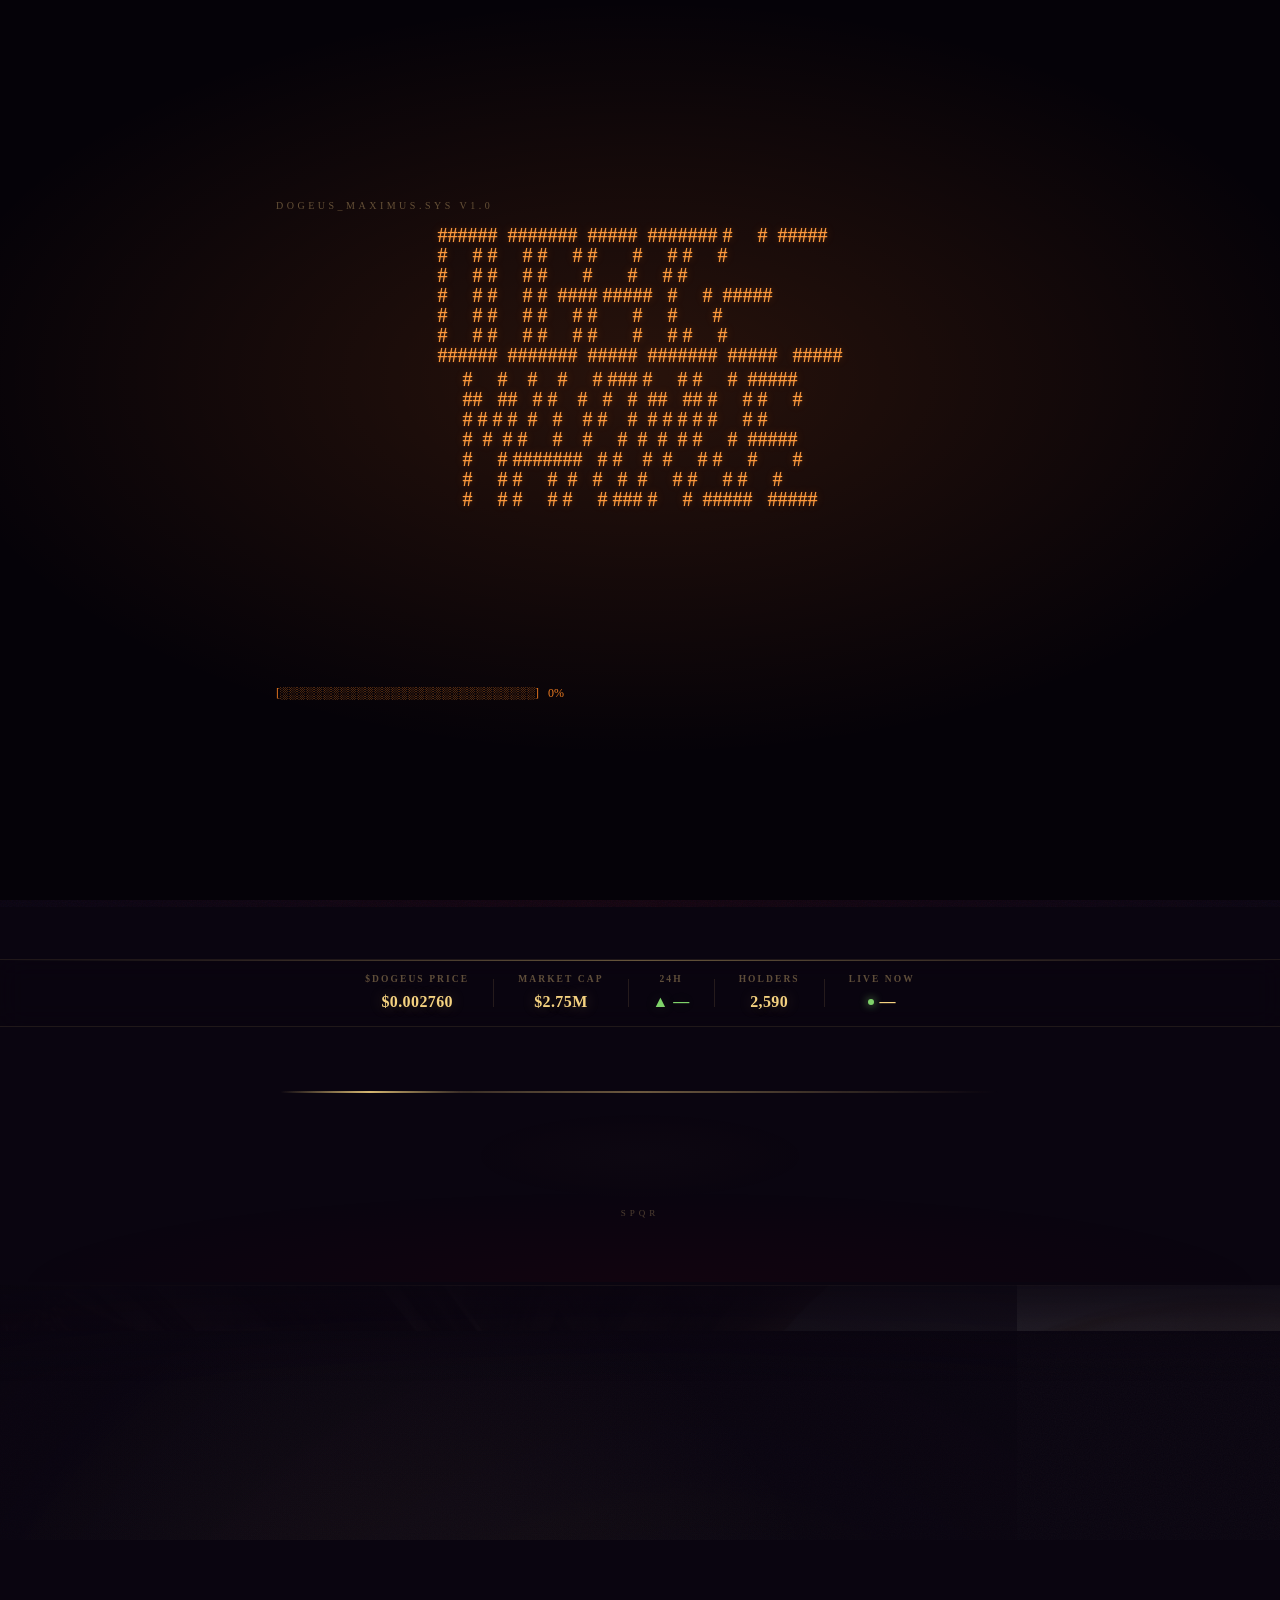
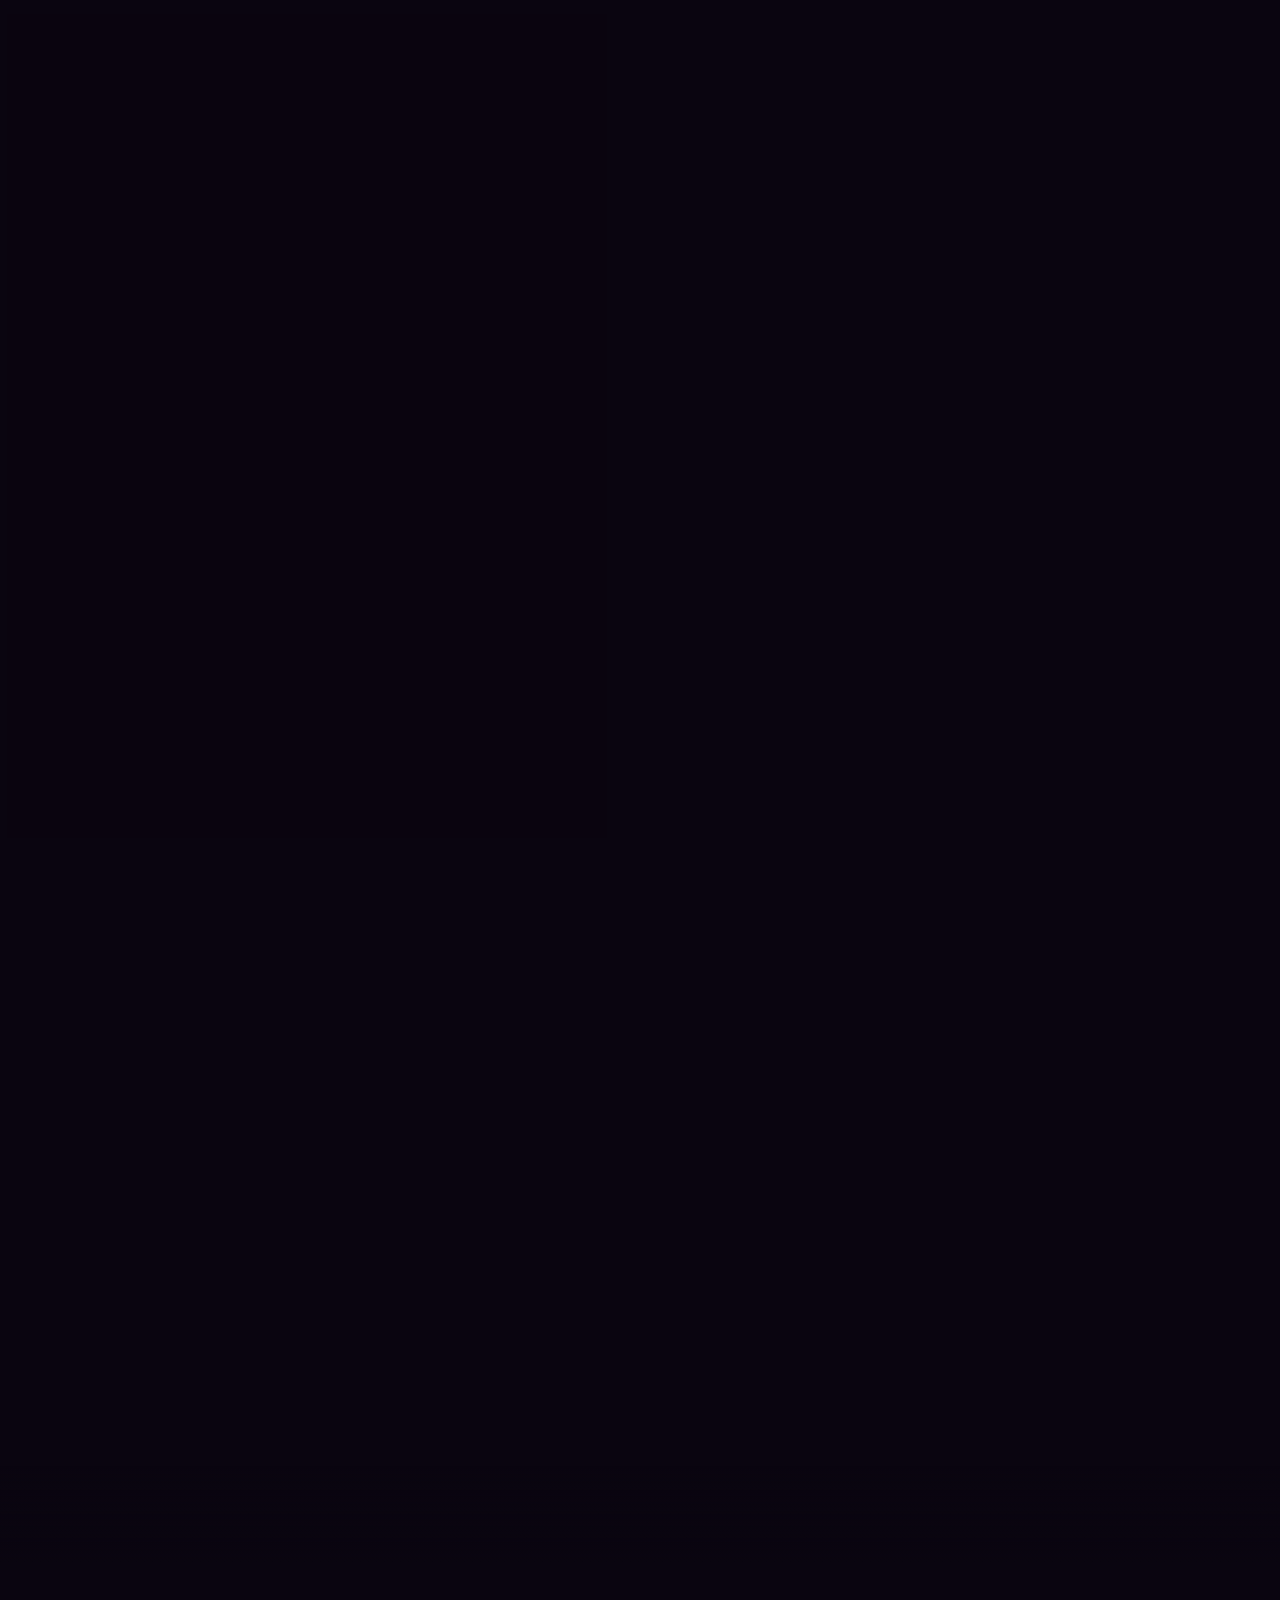
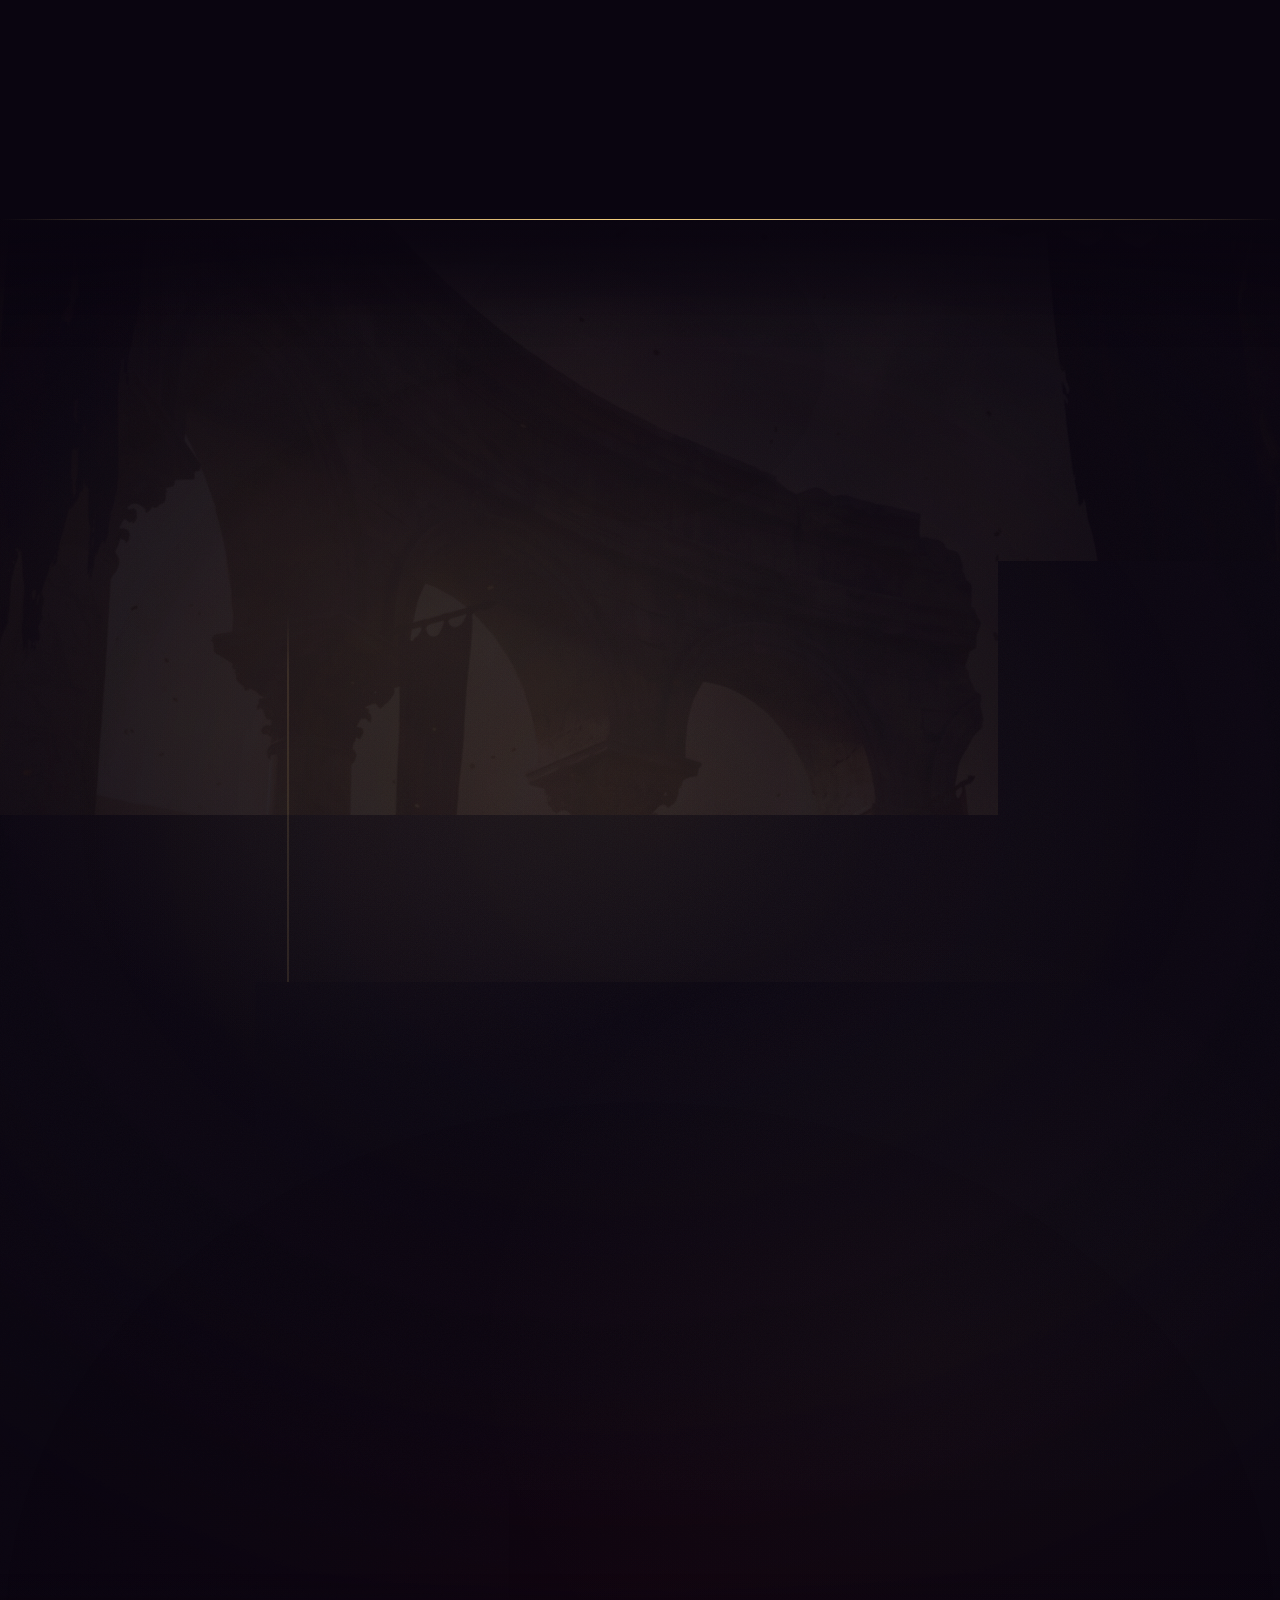
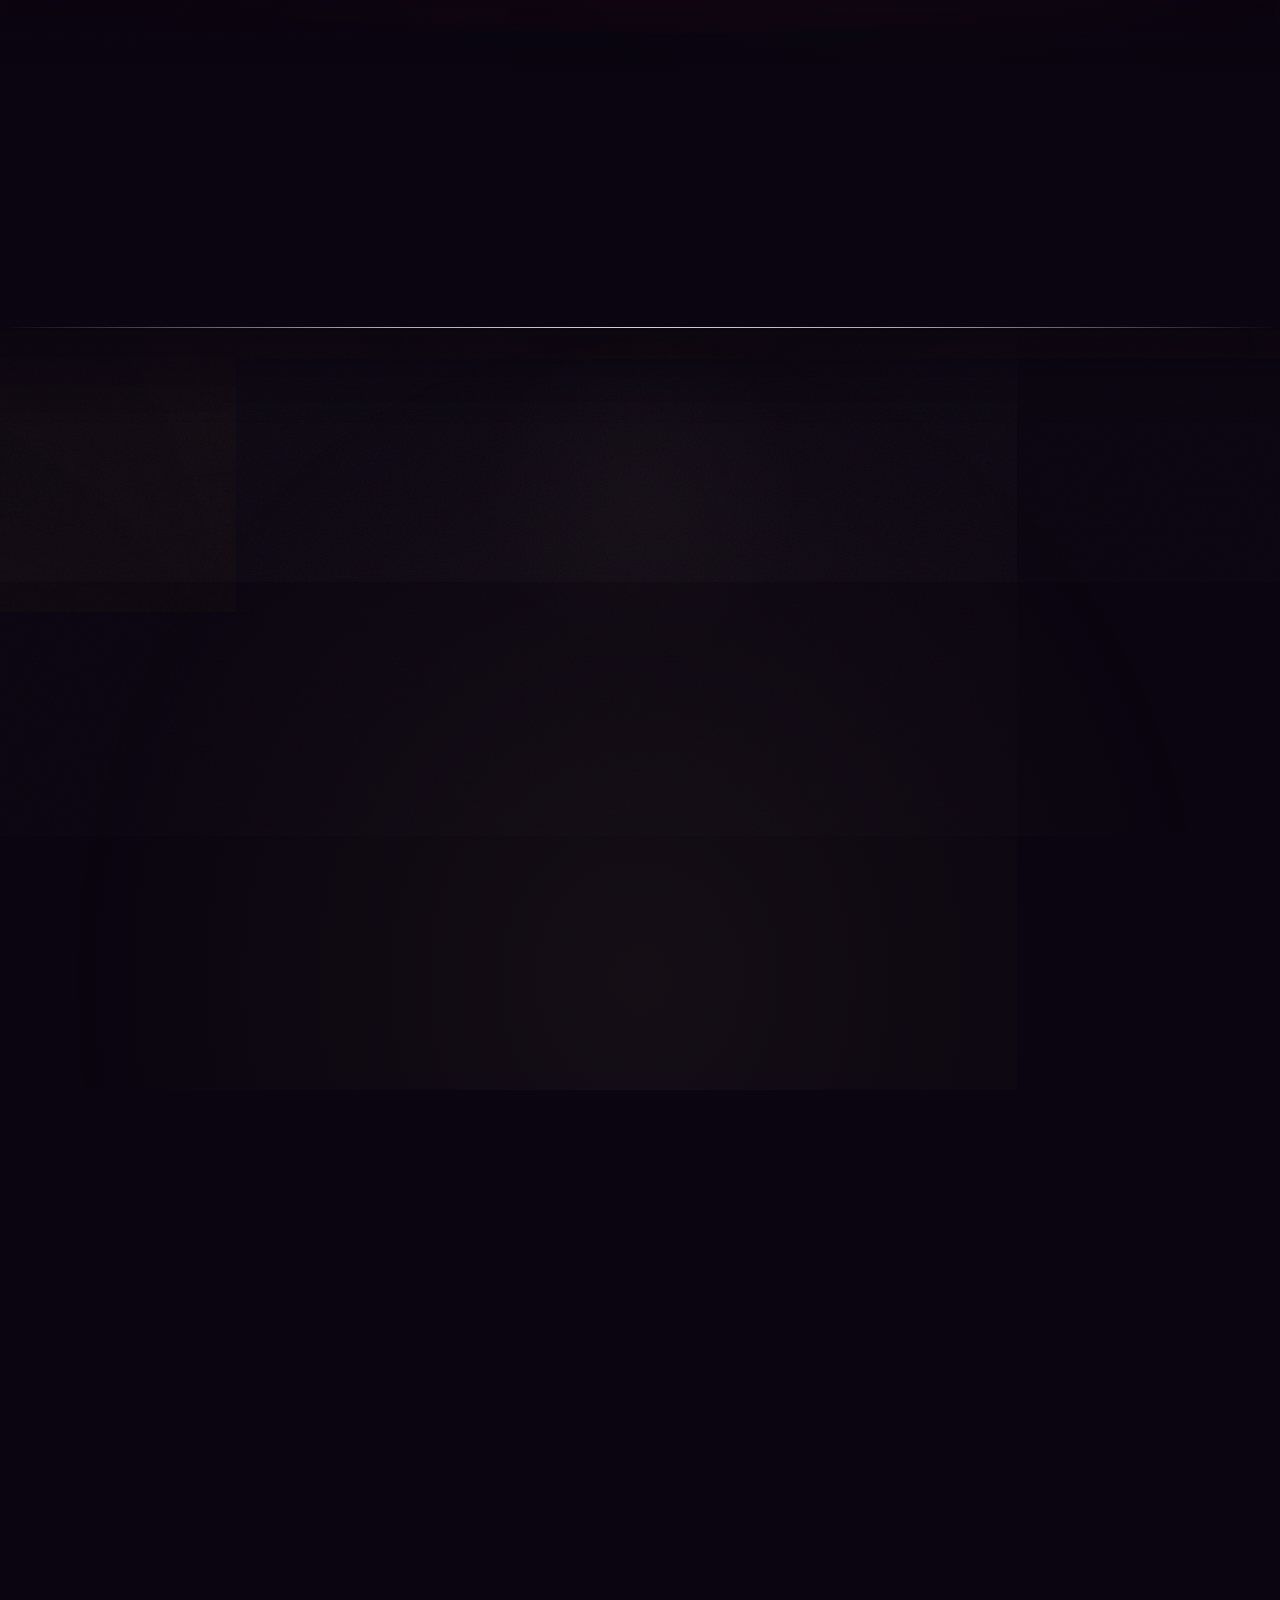
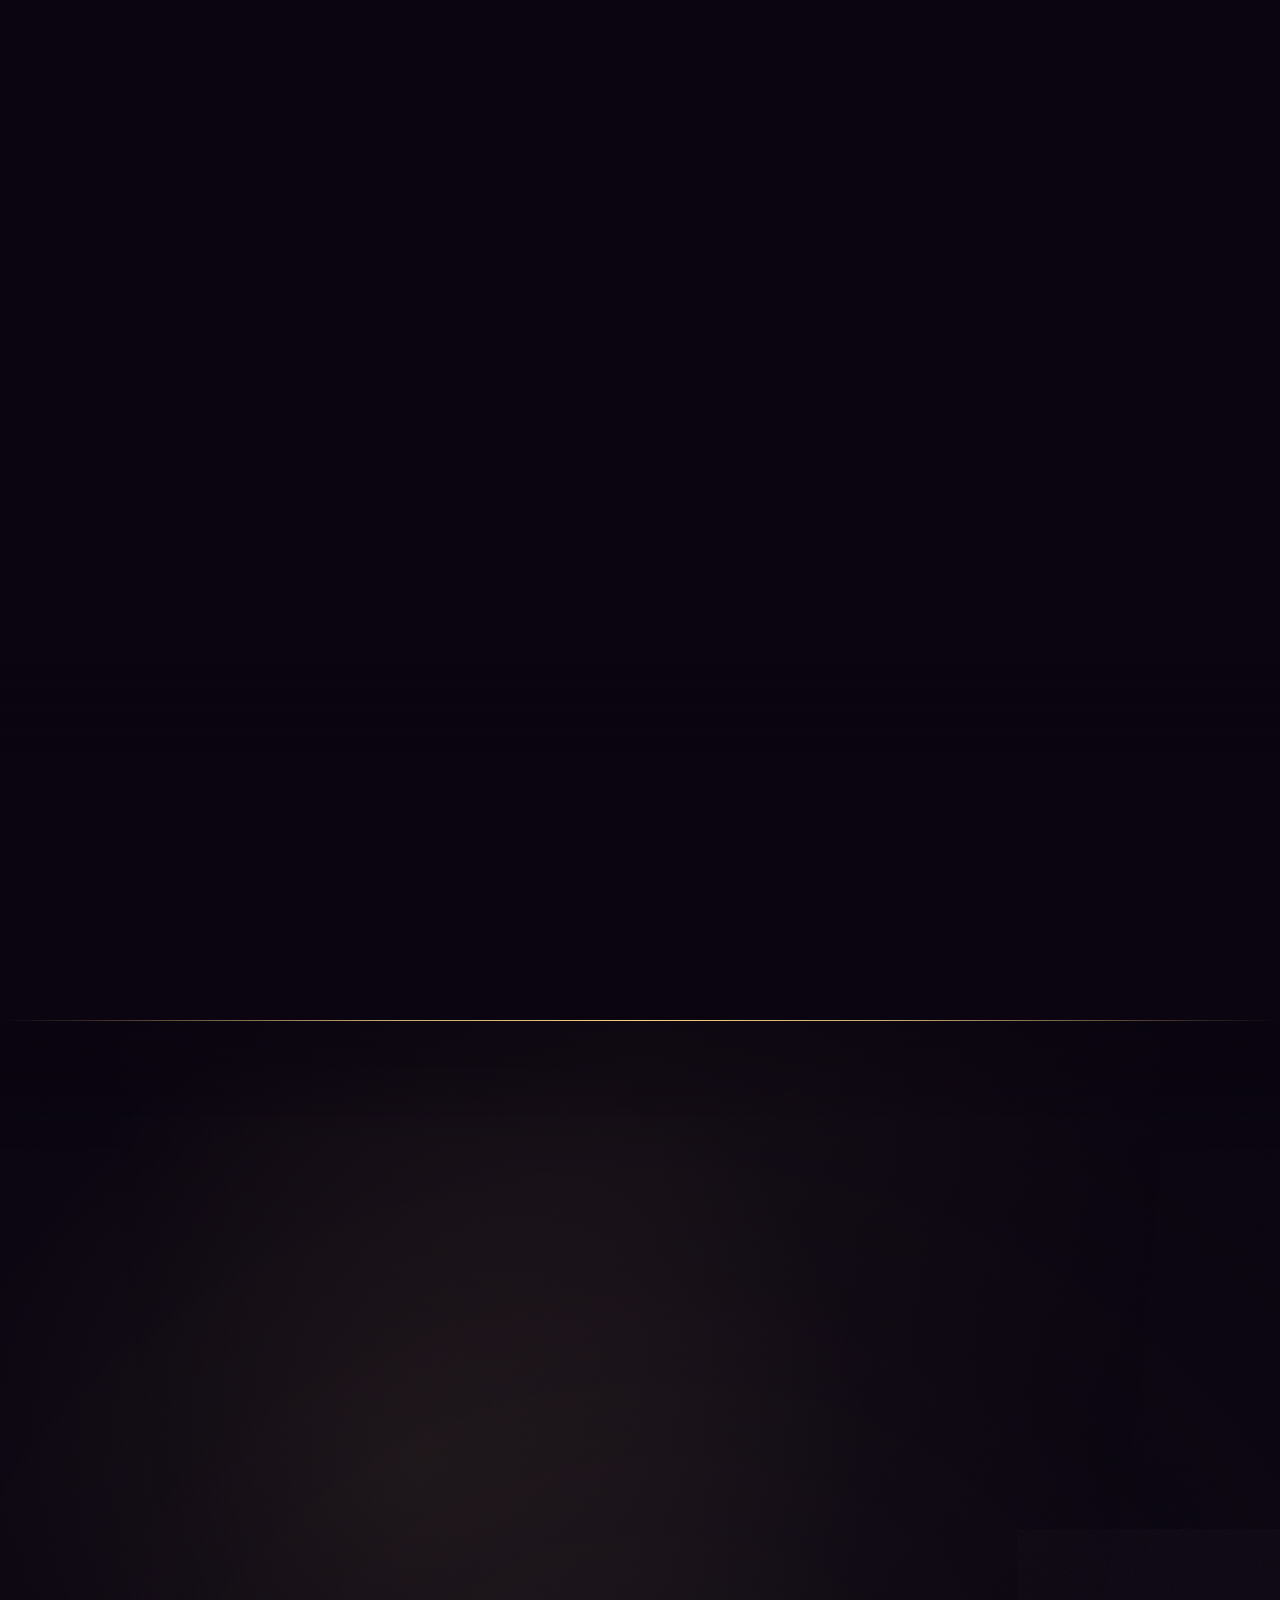
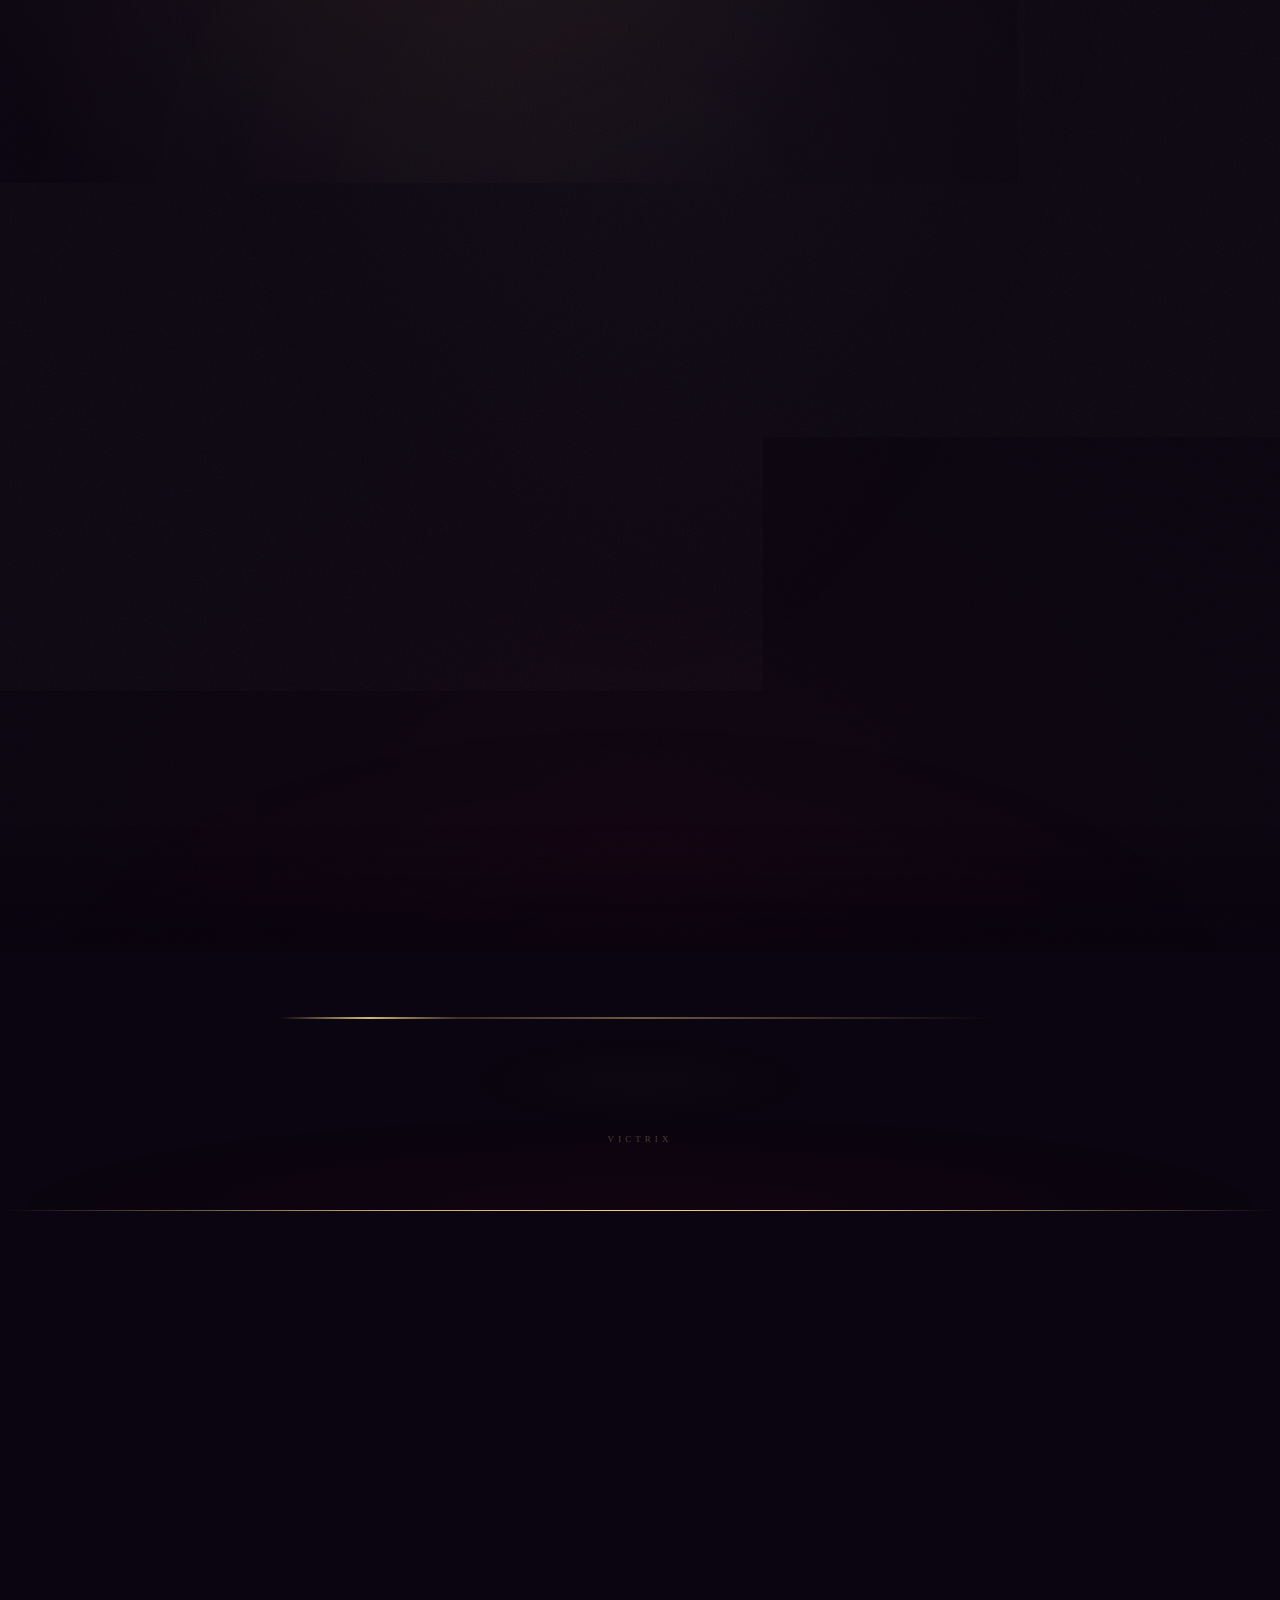
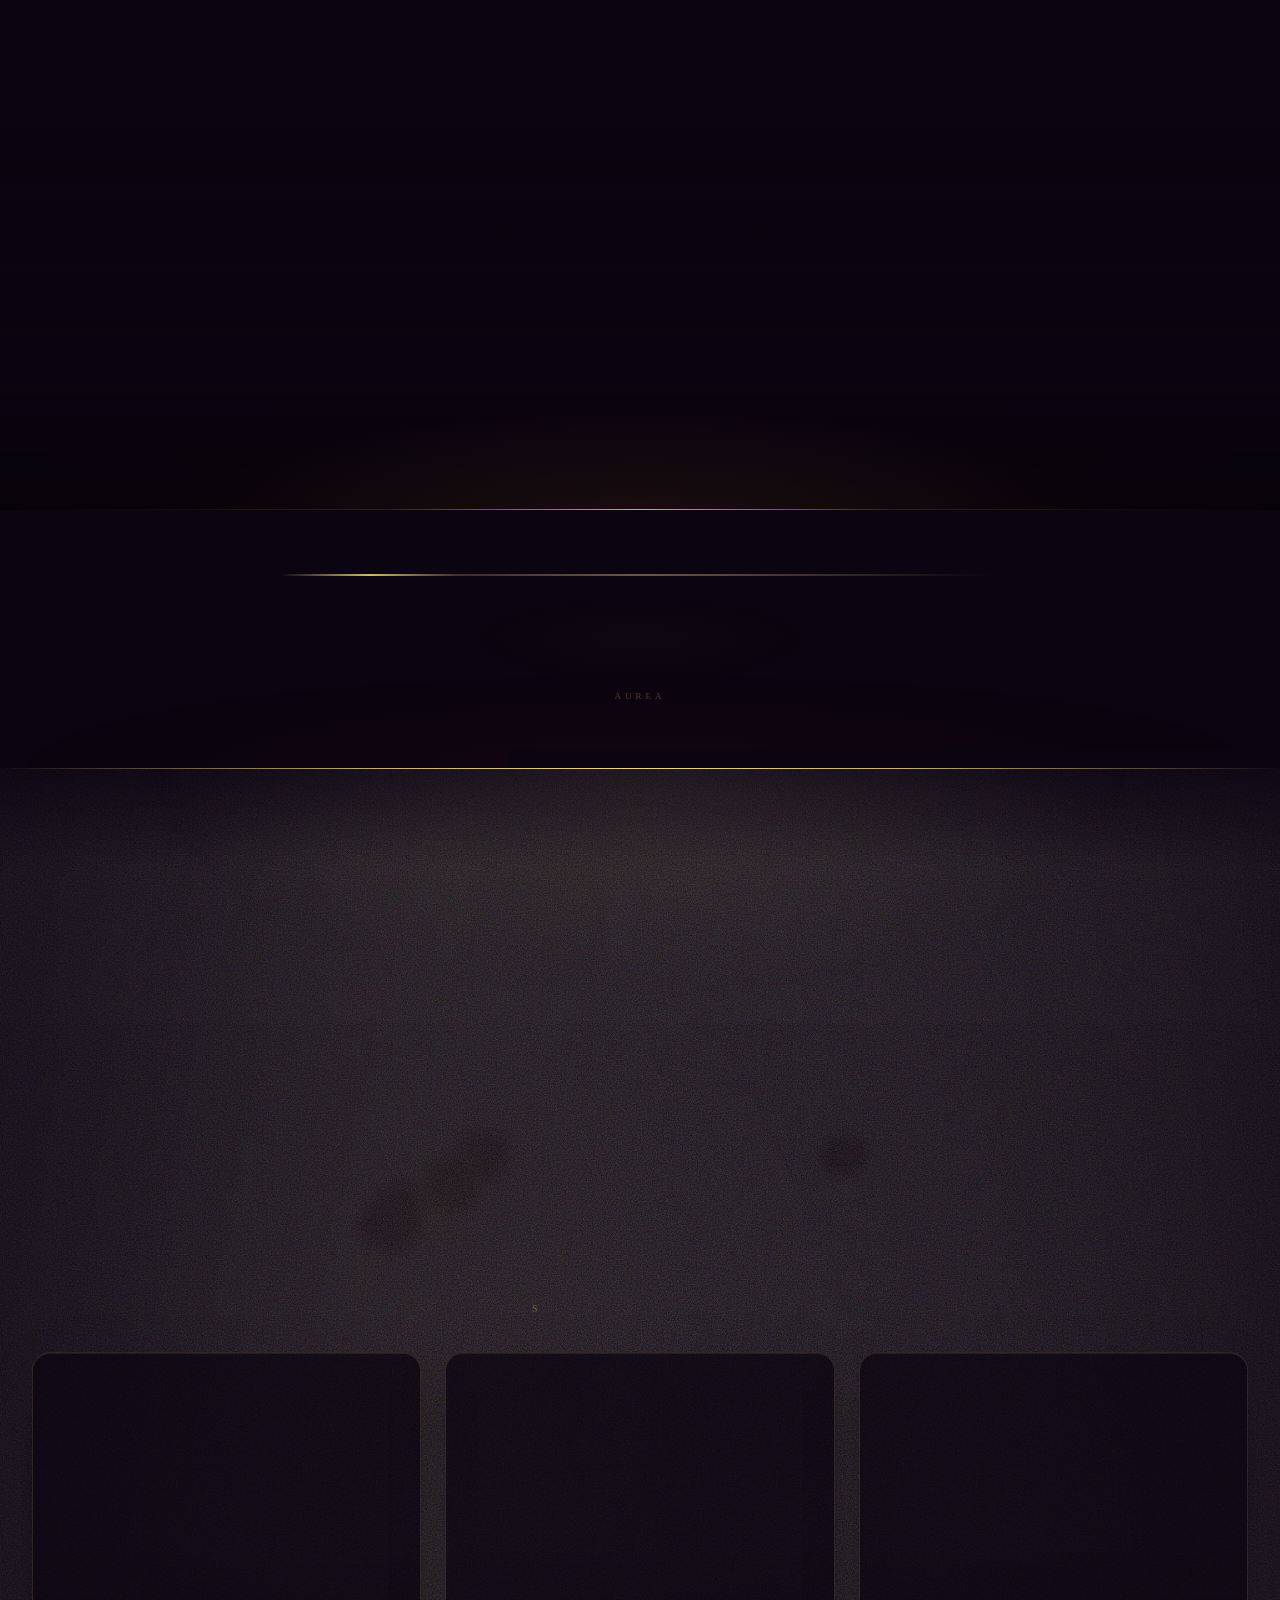
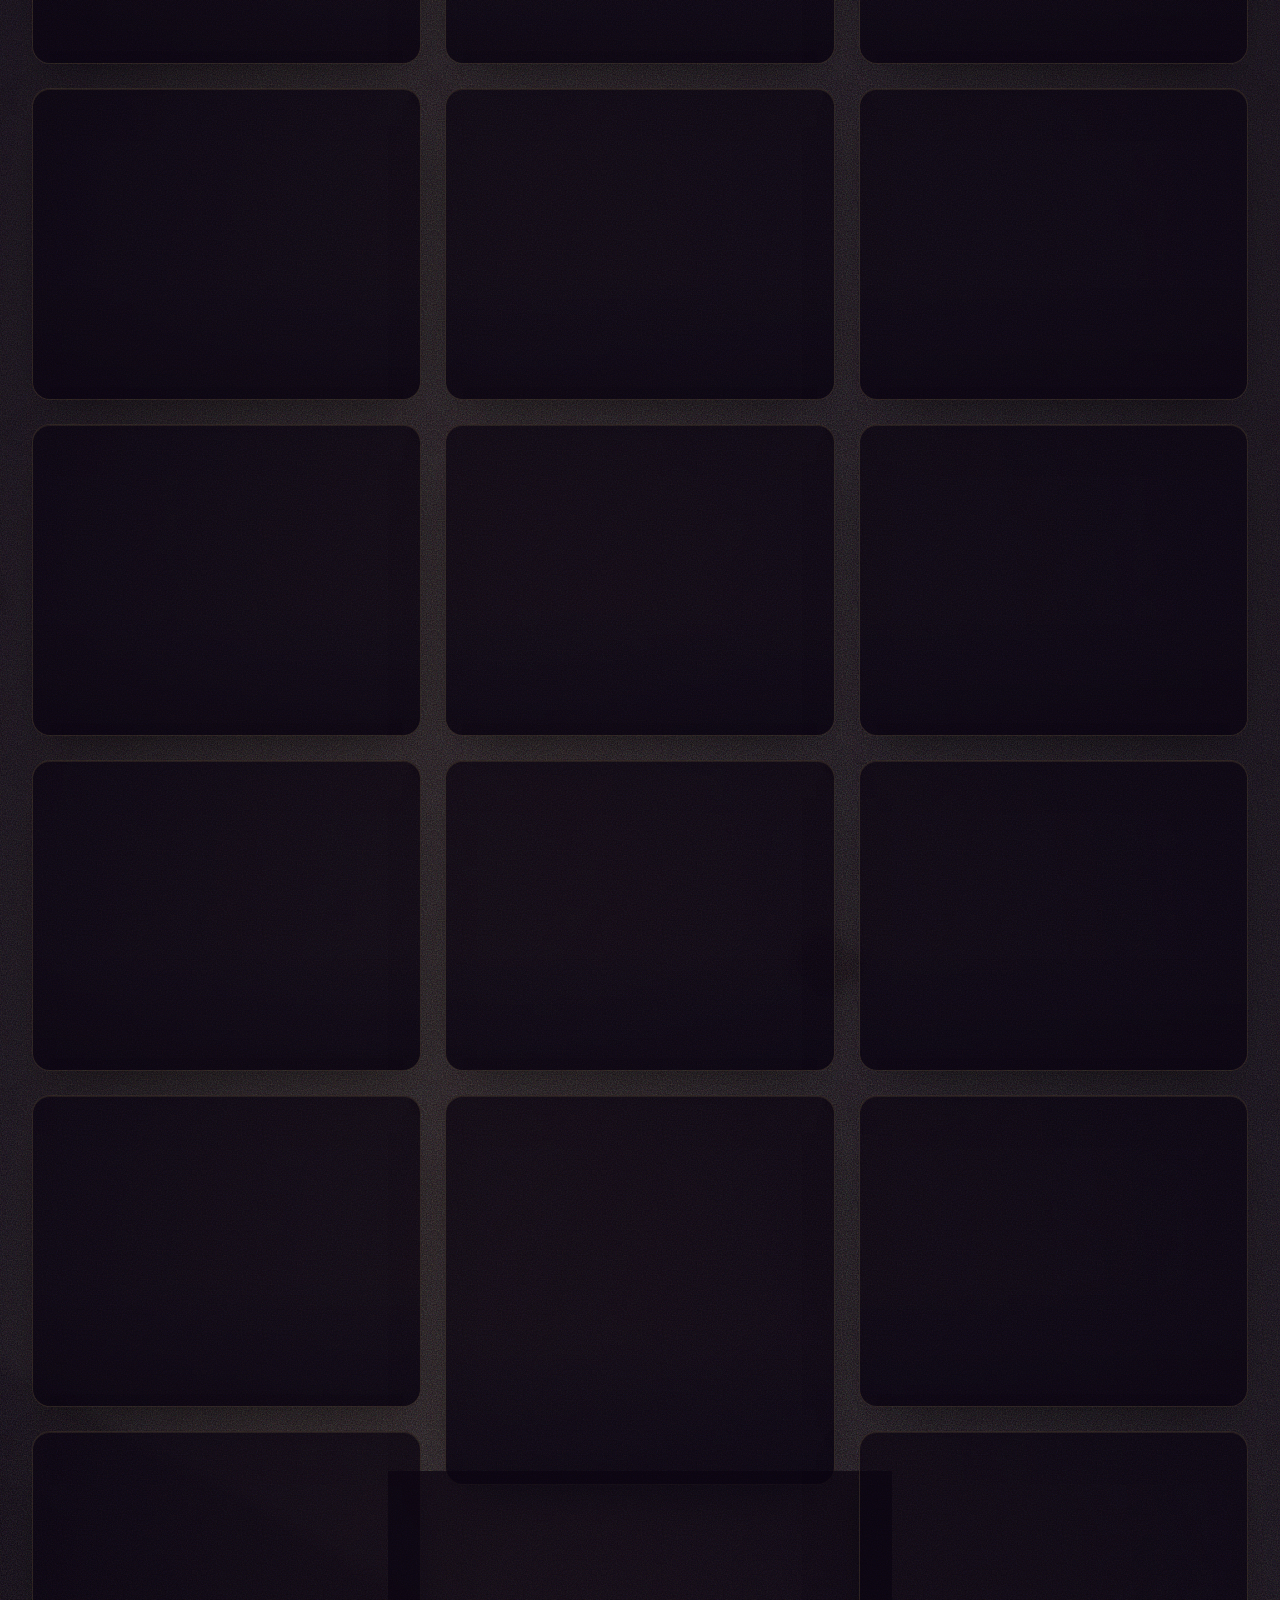
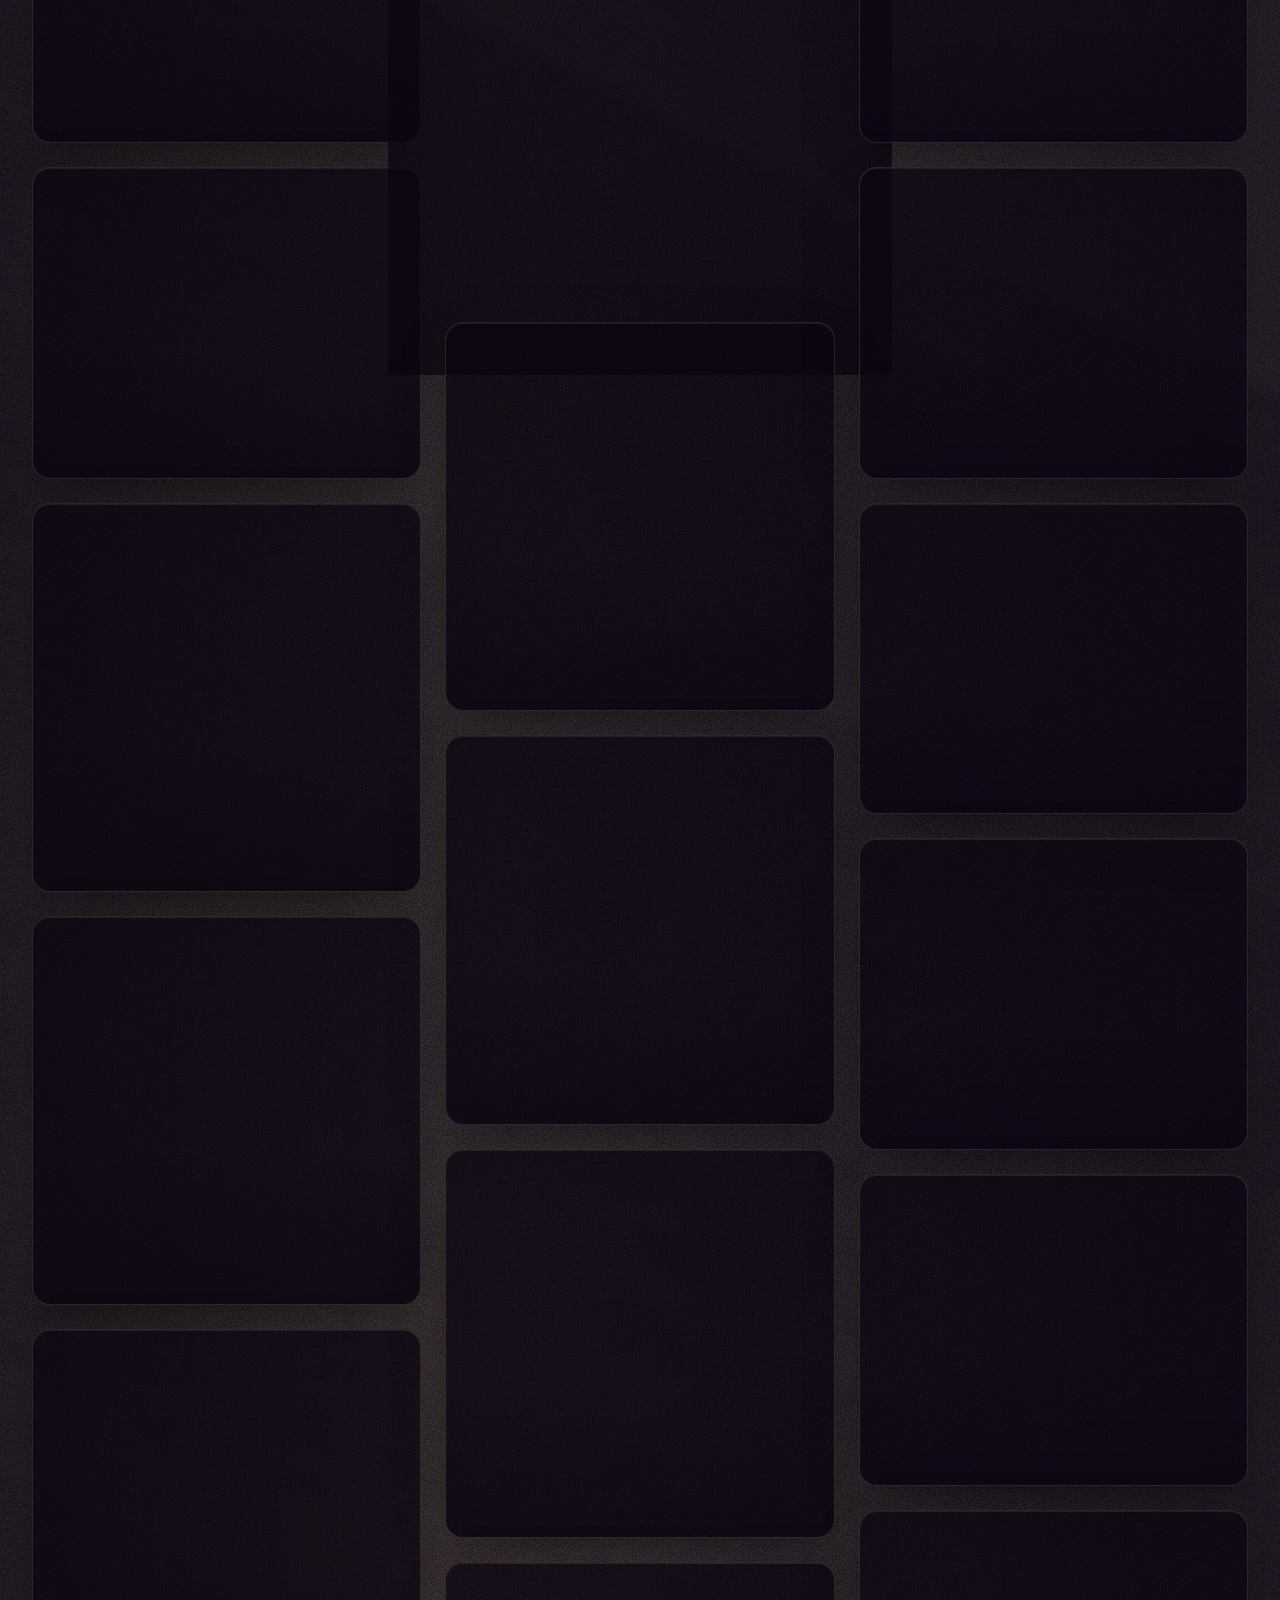
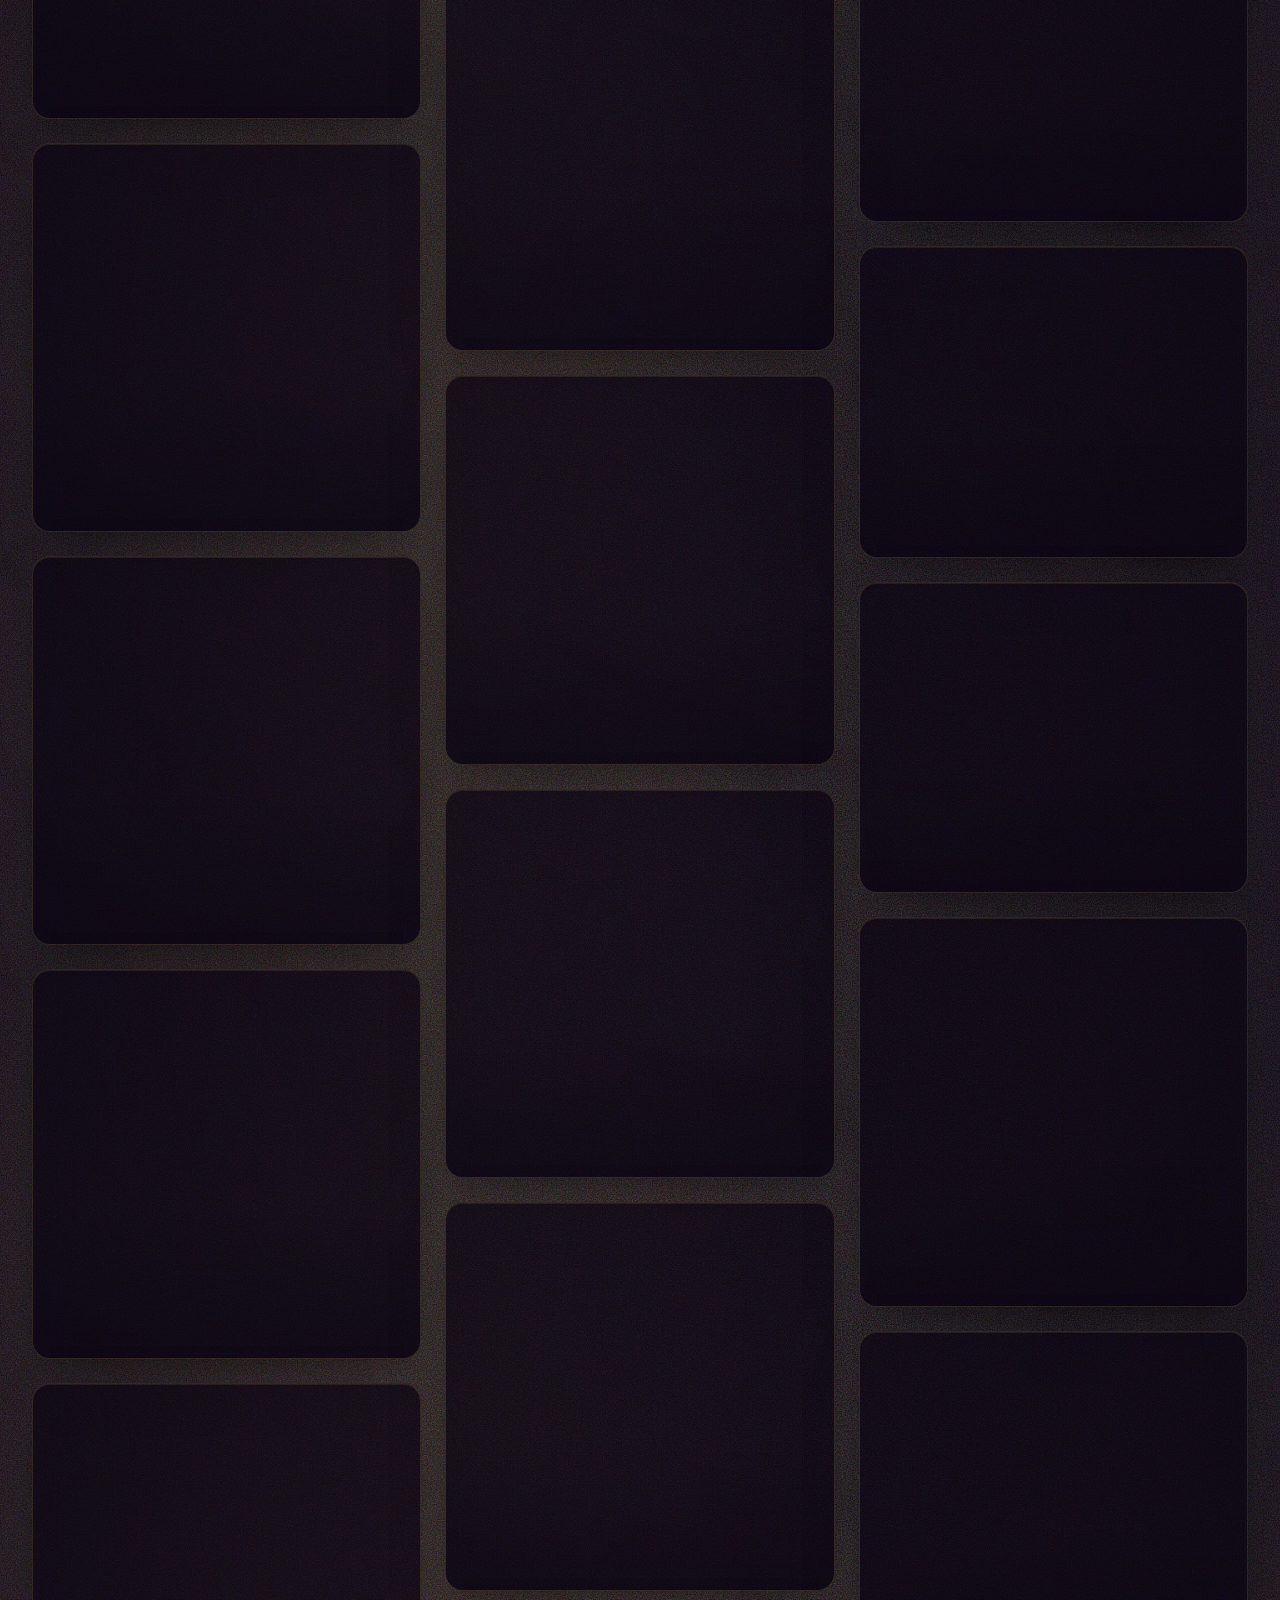
==== index-source.html @ 9850b714 "update" ====
<!DOCTYPE html><html lang="en" class="jetbrains_mono_6b11738f-module__c5tpUG__variable cinzel_fe46d8f-module__QVN_fq__variable h-full antialiased dark"><head><meta charSet="utf-8"/><meta name="viewport" content="width=device-width, initial-scale=1"/><link rel="preload" href="/_next/static/media/70bc3e132a0a741e-s.p.1409xf.ylxg8g.woff2" as="font" crossorigin="" type="font/woff2"/><link rel="preload" href="/_next/static/media/cc014fcb166cf364-s.p.0rbrcy8kuidpb.woff2" as="font" crossorigin="" type="font/woff2"/><link rel="preload" as="image" href="/images/hero-banner.jpg"/><link rel="preload" as="image" href="/images/pfp.png"/><link rel="stylesheet" href="/_next/static/chunks/11tsnlyy7.o~q.css" data-precedence="next"/><link rel="stylesheet" href="/_next/static/chunks/0wgreng8fl4~8.css" data-precedence="next"/><link rel="preload" as="script" fetchPriority="low" href="/_next/static/chunks/0wf-sy~4zu3yy.js"/><script src="/_next/static/chunks/05wrrk4pmd~3_.js" async=""></script><script src="/_next/static/chunks/10u3y4bw1ayzs.js" async=""></script><script src="/_next/static/chunks/turbopack-0o9-ks.yuq3um.js" async=""></script><script src="/_next/static/chunks/08ytni0gsalw..js" async=""></script><script src="/_next/static/chunks/08ze_qbw_4nmd.js" async=""></script><script src="/_next/static/chunks/0d3tkj33oycf2.js" async=""></script><script src="/_next/static/chunks/094y.ve.8ni7w.js" async=""></script><script src="/_next/static/chunks/0uamy1~2wxupa.js" async=""></script><script src="/_next/static/chunks/0i0jjj_la_hzf.js" async=""></script><meta name="next-size-adjust" content=""/><meta name="theme-color" content="#0a0510"/><meta name="color-scheme" content="dark"/><title>Dogeus Maximus ($DOGEUS) — The Doge Father | Ethereum Meme Coin</title><meta name="description" content="Ave Caesar! Dogeus Maximus ($DOGEUS) is the emperor of meme coins on Ethereum — community-driven, 0% tax, LP burned, contract renounced. Buy on Uniswap and join the legion."/><meta name="application-name" content="Dogeus Maximus"/><link rel="author" href="https://dogeusmaximus.com"/><meta name="author" content="Dogeus Maximus"/><meta name="keywords" content="dogeus,dogeus maximus,$DOGEUS,dogeus coin,dogeus token,dogeus crypto,the doge father,doge,meme coin,ethereum meme coin,uniswap,ERC-20,crypto"/><meta name="creator" content="Dogeus Maximus"/><meta name="publisher" content="Dogeus Maximus"/><meta name="robots" content="index, follow"/><meta name="googlebot" content="index, follow, max-video-preview:-1, max-image-preview:large, max-snippet:-1"/><meta name="category" content="cryptocurrency"/><link rel="canonical" href="https://dogeusmaximus.com"/><meta name="format-detection" content="telephone=no"/><meta name="mobile-web-app-capable" content="yes"/><meta name="apple-mobile-web-app-title" content="Dogeus Maximus"/><meta name="apple-mobile-web-app-status-bar-style" content="black-translucent"/><meta property="og:title" content="Dogeus Maximus ($DOGEUS) — The Doge Father | Ethereum Meme Coin"/><meta property="og:description" content="Ave Caesar! Dogeus Maximus ($DOGEUS) is the emperor of meme coins on Ethereum — community-driven, 0% tax, LP burned, contract renounced. Buy on Uniswap and join the legion."/><meta property="og:url" content="https://dogeusmaximus.com"/><meta property="og:site_name" content="Dogeus Maximus"/><meta property="og:locale" content="en_US"/><meta property="og:image" content="https://dogeusmaximus.com/images/banner.png"/><meta property="og:image:width" content="1500"/><meta property="og:image:height" content="500"/><meta property="og:image:alt" content="Dogeus Maximus — the emperor of meme coins on Ethereum"/><meta property="og:type" content="website"/><meta name="twitter:card" content="summary_large_image"/><meta name="twitter:site" content="@dogeusmaximusX"/><meta name="twitter:creator" content="@dogeusmaximusX"/><meta name="twitter:title" content="Dogeus Maximus ($DOGEUS) — The Doge Father | Ethereum Meme Coin"/><meta name="twitter:description" content="Ave Caesar! Dogeus Maximus ($DOGEUS) is the emperor of meme coins on Ethereum — community-driven, 0% tax, LP burned, contract renounced. Buy on Uniswap and join the legion."/><meta name="twitter:image" content="https://dogeusmaximus.com/images/banner.png"/><link rel="icon" href="/favicon.ico?favicon.178wkop7711bg.ico" sizes="48x48" type="image/x-icon"/><link rel="apple-touch-icon" href="/apple-icon.png?apple-icon.0fc6t8v9-bjh2.png" sizes="180x180" type="image/png"/><script src="/_next/static/chunks/03~yq9q893hmn.js" noModule=""></script></head><body class="relative min-h-full flex flex-col bg-[#0a0510]"><div hidden=""><!--$--><!--/$--></div><script type="application/ld+json">{"@context":"https://schema.org","@graph":[{"@type":"Organization","@id":"https://dogeusmaximus.com/#organization","name":"Dogeus Maximus","alternateName":["Dogeus","$DOGEUS"],"url":"https://dogeusmaximus.com","logo":"https://dogeusmaximus.com/images/pfp.png","image":"https://dogeusmaximus.com/images/banner.png","description":"Dogeus Maximus ($DOGEUS) is the emperor of meme coins on Ethereum — community-driven, 0% tax, LP burned, contract renounced.","sameAs":["https://x.com/DOGEUS_sol","https://t.me/DOGEUS_sol"]},{"@type":"WebSite","@id":"https://dogeusmaximus.com/#website","name":"Dogeus Maximus","alternateName":"Dogeus","url":"https://dogeusmaximus.com","inLanguage":"en","publisher":{"@id":"https://dogeusmaximus.com/#organization"},"about":{"@id":"https://dogeusmaximus.com/#organization"}},{"@type":"FAQPage","@id":"https://dogeusmaximus.com/#faq","mainEntity":[{"@type":"Question","name":"What is $DOGEUS?","acceptedAnswer":{"@type":"Answer","text":"The emperor of meme coins on Ethereum. $DOGEUS is a community-driven meme token inspired by ancient Rome and the internet's greatest doge. No VC funding, no insider allocation — just pure imperial meme energy."}},{"@type":"Question","name":"How do I buy $DOGEUS?","acceptedAnswer":{"@type":"Answer","text":"Get MetaMask or any Ethereum wallet, buy some ETH on a major exchange, then head to Uniswap (app.uniswap.org) and swap your ETH for $DOGEUS. Four steps to join the empire."}},{"@type":"Question","name":"What makes $DOGEUS different?","acceptedAnswer":{"@type":"Answer","text":"We have an emperor. They have dogs. Choose wisely. $DOGEUS combines elite meme culture with a community-first ethos, Roman-tier aesthetics, and zero tolerance for rugs."}},{"@type":"Question","name":"Wen moon?","acceptedAnswer":{"@type":"Answer","text":"The emperor does not rush. The empire expands at its own pace. Rome wasn't built in a day, but when it was built, it ruled the known world. Patience, citizen."}},{"@type":"Question","name":"What chain is $DOGEUS on?","acceptedAnswer":{"@type":"Answer","text":"$DOGEUS is deployed on Ethereum (ERC-20). The emperor chose the most battle-tested chain for his empire. No bridges needed — just ETH and Uniswap."}}]}]}</script><div class="fixed inset-0 z-0 overflow-hidden pointer-events-none" aria-hidden="true"><div class="absolute inset-0 bg-[#0a0400]"></div><div class="absolute inset-0 bg-[#0a0510]/28"></div><div class="nebula" style="width:62vw;height:62vw;left:-14vw;top:-12vh;background:radial-gradient(circle, rgba(255,100,20,0.34), transparent 62%);animation:nebula-a 28s ease-in-out infinite;animation-play-state:running"></div><div class="nebula" style="width:54vw;height:54vw;right:-16vw;top:12vh;background:radial-gradient(circle, rgba(201,169,110,0.28), transparent 62%);animation:nebula-b 34s ease-in-out infinite;animation-play-state:running"></div><div class="nebula" style="width:52vw;height:52vw;left:10vw;bottom:-18vh;background:radial-gradient(circle, rgba(255,140,50,0.3), transparent 62%);animation:nebula-c 30s ease-in-out infinite;animation-play-state:running"></div><div class="nebula" style="width:44vw;height:44vw;right:6vw;bottom:0vh;background:radial-gradient(circle, rgba(139,0,0,0.32), transparent 62%);animation:nebula-a 40s ease-in-out infinite reverse;animation-play-state:running"></div><div class="pointer-events-none absolute inset-0 overflow-hidden"></div></div><div class="loading-screen font-mono" aria-hidden="true" role="presentation" style="position:fixed;inset:0;z-index:9999;display:flex;flex-direction:column;align-items:center;justify-content:center;background-color:#050208;color:#f5d280;transition:opacity 0.65s ease, transform 0.65s ease;opacity:1;transform:scale(1);pointer-events:auto"><div aria-hidden="true" class="pointer-events-none absolute inset-0 opacity-[0.07]" style="background-image:repeating-linear-gradient(0deg, transparent, transparent 2px, rgba(0,0,0,0.45) 2px, rgba(0,0,0,0.45) 4px)"></div><div aria-hidden="true" class="pointer-events-none absolute inset-0" style="background:radial-gradient(ellipse 80% 60% at 50% 42%, rgba(255,120,30,0.14) 0%, transparent 70%)"></div><div class="relative z-[1] w-full max-w-[min(96vw,760px)] px-4"><p class="mb-3 text-[10px] uppercase tracking-[0.35em] text-[#C9A96E]/45">dogeus_maximus.sys v1.0</p><div class="loading-art animate-[artIn_0.5s_ease-out_both]" style="container-type:inline-size"><pre class="whitespace-pre text-[#ff9a3c]" style="margin:0 auto;width:fit-content;font-size:clamp(6px, 3cqw, 20px);line-height:1;letter-spacing:0;font-variant-ligatures:none;text-shadow:0 0 1px rgba(255,170,90,0.65), 0 0 9px rgba(255,120,30,0.28)">######  #######  #####  ####### #     #  #####
#     # #     # #     # #       #     # #     #
#     # #     # #       #       #     # #
#     # #     # #  #### #####   #     #  #####
#     # #     # #     # #       #     #       #
#     # #     # #     # #       #     # #     #
######  #######  #####  #######  #####   #####</pre><pre class="whitespace-pre text-[#ff9a3c]" style="margin:0.18em auto 0;width:fit-content;font-size:clamp(6px, 3cqw, 20px);line-height:1;letter-spacing:0;font-variant-ligatures:none;text-shadow:0 0 1px rgba(255,170,90,0.65), 0 0 9px rgba(255,120,30,0.28)">#     #    #    #     # ### #     # #     #  #####
##   ##   # #    #   #   #  ##   ## #     # #     #
# # # #  #   #    # #    #  # # # # #     # #
#  #  # #     #    #     #  #  #  # #     #  #####
#     # #######   # #    #  #     # #     #       #
#     # #     #  #   #   #  #     # #     # #     #
#     # #     # #     # ### #     #  #####   #####</pre></div><div class="mt-5 min-h-[140px] text-[clamp(10px,2.4vw,12.5px)] leading-relaxed"></div><pre class="mt-4 overflow-x-auto text-[clamp(8px,1.9vw,12px)] text-[#e87820]" aria-label="Loading 0 percent">[░░░░░░░░░░░░░░░░░░░░░░░░░░░░░░]   0%</pre></div></div><div class="relative z-10 flex min-h-full flex-1 flex-col"><div style="position:fixed;top:0;left:0;height:2px;width:0%;background:linear-gradient(90deg, #C9A96E, #f5d280, #C9A96E);z-index:51;transition:width 0.1s linear;pointer-events:none"></div><nav class="fixed top-0 left-0 right-0 z-50 border-b transition-[background-color,border-color,box-shadow] duration-500  border-[#C9A96E]/10 bg-[rgba(10,5,16,0.32)]" style="backdrop-filter:blur(8px) saturate(140%);-webkit-backdrop-filter:blur(8px) saturate(140%);opacity:0;transform:translateY(-100px)"><span aria-hidden="true" class="pointer-events-none absolute inset-0" style="background:linear-gradient(180deg, rgba(245,210,128,0.05) 0%, rgba(10,5,16,0) 60%)"></span><span aria-hidden="true" class="pointer-events-none absolute inset-x-0 top-0 h-px" style="background:linear-gradient(90deg, transparent, rgba(245,210,128,0.25), transparent)"></span><span aria-hidden="true" class="pointer-events-none absolute inset-x-0 bottom-0 h-px " style="background:linear-gradient(90deg, transparent, rgba(201,169,110,0.55), rgba(245,210,128,0.65), rgba(201,169,110,0.55), transparent);opacity:0.5"></span><div class="relative mx-auto flex h-16 max-w-7xl items-center justify-between px-4 sm:px-6 lg:px-8" style="height:72px"><button class="flex items-center gap-2 group rounded-lg p-1 -m-1 outline-none focus-visible:ring-2 focus-visible:ring-[#f5d280]/70 focus-visible:ring-offset-2 focus-visible:ring-offset-[#0a0510]" aria-label="DOGEUS — scroll to top" tabindex="0" style="transform:none"><span class="relative flex h-9 w-9 items-center justify-center"><span aria-hidden="true" class="pointer-events-none absolute -inset-1 rounded-full opacity-0 blur-[3px] transition-opacity duration-500 group-hover:opacity-100" style="background:conic-gradient(from 0deg, rgba(201,169,110,0), rgba(245,210,128,0.65), rgba(201,169,110,0), rgba(245,210,128,0.65), rgba(201,169,110,0))"></span><span class="relative h-9 w-9 overflow-hidden rounded-full border-2 border-[#C9A96E]/60 group-hover:border-[#C9A96E] transition-all duration-300 group-hover:shadow-[0_0_18px_rgba(201,169,110,0.55)]"><img alt="DOGEUS" loading="lazy" decoding="async" data-nimg="fill" class="object-cover transition-transform duration-500 group-hover:scale-110" style="position:absolute;height:100%;width:100%;left:0;top:0;right:0;bottom:0;color:transparent" src="/images/pfp.png"/></span></span><span class="bg-clip-text text-lg font-bold tracking-wide text-transparent drop-shadow-[0_0_10px_rgba(201,169,110,0.35)] transition-[filter] duration-300 group-hover:drop-shadow-[0_0_14px_rgba(245,210,128,0.5)]" style="background-image:linear-gradient(95deg, #f5d280 0%, #C9A96E 45%, #f5d280 100%)">DOGEUS</span></button><div class="hidden items-center gap-1 md:flex"><button class="group/nav relative rounded-lg px-3 py-2 text-sm font-medium tracking-wide transition-colors duration-200 hover:text-[#C9A96E] outline-none focus-visible:ring-2 focus-visible:ring-[#f5d280]/70 focus-visible:ring-offset-2 focus-visible:ring-offset-[#0a0510] text-ivory/70" style="opacity:0;transform:translateY(-8px)"><span class="relative">About</span><span aria-hidden="true" class="pointer-events-none absolute -bottom-0.5 left-1/2 h-1.5 -translate-x-1/2 rounded-full blur-[3px] transition-all duration-300 ease-out w-0 opacity-0 group-hover/nav:w-1/2 group-hover/nav:opacity-70" style="background:linear-gradient(90deg, transparent, rgba(245,210,128,0.7), transparent)"></span><span aria-hidden="true" class="absolute -bottom-0.5 left-1/2 h-0.5 -translate-x-1/2 rounded-full transition-all duration-300 ease-out w-0 group-hover/nav:w-1/2" style="background:linear-gradient(90deg, #C9A96E, #f5d280, #C9A96E);box-shadow:none"></span></button><button class="group/nav relative rounded-lg px-3 py-2 text-sm font-medium tracking-wide transition-colors duration-200 hover:text-[#C9A96E] outline-none focus-visible:ring-2 focus-visible:ring-[#f5d280]/70 focus-visible:ring-offset-2 focus-visible:ring-offset-[#0a0510] text-ivory/70" style="opacity:0;transform:translateY(-8px)"><span class="relative">Buy</span><span aria-hidden="true" class="pointer-events-none absolute -bottom-0.5 left-1/2 h-1.5 -translate-x-1/2 rounded-full blur-[3px] transition-all duration-300 ease-out w-0 opacity-0 group-hover/nav:w-1/2 group-hover/nav:opacity-70" style="background:linear-gradient(90deg, transparent, rgba(245,210,128,0.7), transparent)"></span><span aria-hidden="true" class="absolute -bottom-0.5 left-1/2 h-0.5 -translate-x-1/2 rounded-full transition-all duration-300 ease-out w-0 group-hover/nav:w-1/2" style="background:linear-gradient(90deg, #C9A96E, #f5d280, #C9A96E);box-shadow:none"></span></button><button class="group/nav relative rounded-lg px-3 py-2 text-sm font-medium tracking-wide transition-colors duration-200 hover:text-[#C9A96E] outline-none focus-visible:ring-2 focus-visible:ring-[#f5d280]/70 focus-visible:ring-offset-2 focus-visible:ring-offset-[#0a0510] text-ivory/70" style="opacity:0;transform:translateY(-8px)"><span class="relative">Trade</span><span aria-hidden="true" class="pointer-events-none absolute -bottom-0.5 left-1/2 h-1.5 -translate-x-1/2 rounded-full blur-[3px] transition-all duration-300 ease-out w-0 opacity-0 group-hover/nav:w-1/2 group-hover/nav:opacity-70" style="background:linear-gradient(90deg, transparent, rgba(245,210,128,0.7), transparent)"></span><span aria-hidden="true" class="absolute -bottom-0.5 left-1/2 h-0.5 -translate-x-1/2 rounded-full transition-all duration-300 ease-out w-0 group-hover/nav:w-1/2" style="background:linear-gradient(90deg, #C9A96E, #f5d280, #C9A96E);box-shadow:none"></span></button><button class="group/nav relative rounded-lg px-3 py-2 text-sm font-medium tracking-wide transition-colors duration-200 hover:text-[#C9A96E] outline-none focus-visible:ring-2 focus-visible:ring-[#f5d280]/70 focus-visible:ring-offset-2 focus-visible:ring-offset-[#0a0510] text-ivory/70" style="opacity:0;transform:translateY(-8px)"><span class="relative">Gallery</span><span aria-hidden="true" class="pointer-events-none absolute -bottom-0.5 left-1/2 h-1.5 -translate-x-1/2 rounded-full blur-[3px] transition-all duration-300 ease-out w-0 opacity-0 group-hover/nav:w-1/2 group-hover/nav:opacity-70" style="background:linear-gradient(90deg, transparent, rgba(245,210,128,0.7), transparent)"></span><span aria-hidden="true" class="absolute -bottom-0.5 left-1/2 h-0.5 -translate-x-1/2 rounded-full transition-all duration-300 ease-out w-0 group-hover/nav:w-1/2" style="background:linear-gradient(90deg, #C9A96E, #f5d280, #C9A96E);box-shadow:none"></span></button><button class="group/nav relative rounded-lg px-3 py-2 text-sm font-medium tracking-wide transition-colors duration-200 hover:text-[#C9A96E] outline-none focus-visible:ring-2 focus-visible:ring-[#f5d280]/70 focus-visible:ring-offset-2 focus-visible:ring-offset-[#0a0510] text-ivory/70" style="opacity:0;transform:translateY(-8px)"><span class="relative">FAQ</span><span aria-hidden="true" class="pointer-events-none absolute -bottom-0.5 left-1/2 h-1.5 -translate-x-1/2 rounded-full blur-[3px] transition-all duration-300 ease-out w-0 opacity-0 group-hover/nav:w-1/2 group-hover/nav:opacity-70" style="background:linear-gradient(90deg, transparent, rgba(245,210,128,0.7), transparent)"></span><span aria-hidden="true" class="absolute -bottom-0.5 left-1/2 h-0.5 -translate-x-1/2 rounded-full transition-all duration-300 ease-out w-0 group-hover/nav:w-1/2" style="background:linear-gradient(90deg, #C9A96E, #f5d280, #C9A96E);box-shadow:none"></span></button><div class="ml-2 hidden items-stretch overflow-hidden rounded-lg border bg-[rgba(10,5,16,0.55)] backdrop-blur-md transition-[border-color,box-shadow] duration-300 hover:border-[#C9A96E]/40 hover:shadow-[0_0_22px_rgba(201,169,110,0.14)] lg:flex" aria-label="Live DOGEUS price $0.002760, — over 24 hours" style="border-color:rgba(201,169,110,0.2);opacity:0;transform:translateY(-8px)"><span class="flex items-center bg-[rgba(201,169,110,0.08)] px-2.5 font-mono text-[9px] font-semibold uppercase tracking-[0.22em] text-[#C9A96E]/70">$DOGEUS</span><span class="flex items-center gap-1.5 px-2.5 py-1.5"><span class="font-mono text-[13px] font-bold tabular-nums tracking-wide text-[#f5d280]" style="text-shadow:0 0 14px rgba(245,210,128,0.25);opacity:0.7">$0.002760</span><span class="flex items-center font-mono text-[11px] font-semibold tabular-nums" style="color:#7fd36a;text-shadow:0 0 12px rgba(127,211,106,0.16)"><span aria-hidden="true" class="mr-0.5 text-[9px]">▲</span>—</span></span></div><div class="hidden items-center gap-1.5 rounded-lg border border-[#C9A96E]/20 bg-[rgba(10,5,16,0.55)] px-2.5 py-1.5 backdrop-blur-md transition-[border-color] duration-300 hover:border-[#C9A96E]/40 xl:flex" aria-label=" viewers online now" style="opacity:0;transform:translateY(-8px)"><span aria-hidden="true" class="inline-block size-1.5 shrink-0 rounded-full bg-[#7fd36a]" style="box-shadow:0 0 8px rgba(127,211,106,0.9)"></span><span class="font-mono text-[12px] font-semibold tabular-nums text-[#f5d280]">—</span><span class="font-mono text-[8px] font-semibold uppercase tracking-[0.22em] text-[#C9A96E]/55">Live</span></div><button type="button" aria-label="Copy contract address" class="group/ca hidden items-center gap-1.5 rounded-lg border border-[#C9A96E]/20 bg-[rgba(10,5,16,0.55)] px-2.5 py-1.5 backdrop-blur-md transition-[border-color,box-shadow] duration-300 hover:border-[#C9A96E]/40 hover:shadow-[0_0_18px_rgba(201,169,110,0.12)] xl:flex outline-none focus-visible:ring-2 focus-visible:ring-[#f5d280]/70 focus-visible:ring-offset-2 focus-visible:ring-offset-[#0a0510]" tabindex="0" style="opacity:0;transform:translateY(-8px)"><span class="font-mono text-[8px] font-semibold uppercase tracking-[0.22em] text-[#C9A96E]/55">CA</span><span class="font-mono text-[11px] font-semibold tabular-nums text-[#f5d280]/90">0x759f…e987</span><span style="opacity:1;transform:none"><svg xmlns="http://www.w3.org/2000/svg" width="24" height="24" viewBox="0 0 24 24" fill="none" stroke="currentColor" stroke-width="2" stroke-linecap="round" stroke-linejoin="round" class="lucide lucide-copy size-3.5 text-[#C9A96E]/70 transition-colors group-hover/ca:text-[#C9A96E]" aria-hidden="true"><rect width="14" height="14" x="8" y="8" rx="2" ry="2"></rect><path d="M4 16c-1.1 0-2-.9-2-2V4c0-1.1.9-2 2-2h10c1.1 0 2 .9 2 2"></path></svg></span></button><a href="https://app.uniswap.org/#/swap?outputCurrency=CnvQ6v525Mx4FSNNYwXVaiH2wboEMVdjxPhUjkpqpump" target="_blank" rel="noopener noreferrer" class="group/buy relative ml-1 overflow-hidden rounded-lg bg-gradient-to-r from-[#C9A96E] to-[#8B6914] px-4 py-1.5 text-sm font-semibold text-[#0a0510] shadow-[0_4px_18px_-6px_rgba(201,169,110,0.5)] transition-colors duration-300 hover:from-[#f5d280] hover:to-[#C9A96E] outline-none focus-visible:ring-2 focus-visible:ring-[#f5d280]/70 focus-visible:ring-offset-2 focus-visible:ring-offset-[#0a0510]" tabindex="0" style="opacity:0;transform:translateY(-8px)"><span aria-hidden="true" class="pointer-events-none absolute inset-0 rounded-lg ring-1 ring-inset ring-[rgba(245,210,128,0.5)]"></span><span aria-hidden="true" class="pointer-events-none absolute inset-y-0 -left-full w-1/2 -skew-x-12 bg-[linear-gradient(90deg,transparent,rgba(255,255,255,0.55),transparent)] transition-transform duration-700 ease-out group-hover/buy:translate-x-[300%]"></span><span class="relative">Buy Now</span></a></div><div class="flex items-center gap-2 md:hidden"><div class="hidden items-center gap-1.5 rounded-md border bg-[rgba(10,5,16,0.55)] px-2 py-1 backdrop-blur-md transition-[border-color,box-shadow] duration-300 [@media(min-width:360px)]:flex" style="border-color:rgba(201,169,110,0.18)" aria-label="Live DOGEUS price $0.002760, — over 24 hours"><span class="font-mono text-[11px] font-bold tabular-nums text-[#f5d280]" style="text-shadow:0 0 12px rgba(245,210,128,0.25)">$0.002760</span><span class="font-mono text-[9px] font-semibold tabular-nums" style="color:#7fd36a">▲<!-- -->—</span></div><div class="flex items-center gap-1 rounded-md border border-[#C9A96E]/18 bg-[rgba(10,5,16,0.55)] px-2 py-1 backdrop-blur-md" aria-label=" viewers online now"><span aria-hidden="true" class="inline-block size-1.5 shrink-0 rounded-full bg-[#7fd36a]" style="box-shadow:0 0 8px rgba(127,211,106,0.9)"></span><span class="font-mono text-[11px] font-semibold tabular-nums text-[#f5d280]">—</span></div><button class="flex min-h-[44px] min-w-[44px] items-center justify-center rounded-lg text-ivory/80 transition-colors hover:text-[#C9A96E] outline-none focus-visible:ring-2 focus-visible:ring-[#f5d280]/70 focus-visible:ring-offset-2 focus-visible:ring-offset-[#0a0510]" aria-label="Open menu" aria-expanded="false" aria-controls="mobile-menu" tabindex="0"><span style="opacity:1;transform:none"><svg xmlns="http://www.w3.org/2000/svg" width="24" height="24" viewBox="0 0 24 24" fill="none" stroke="currentColor" stroke-width="2" stroke-linecap="round" stroke-linejoin="round" class="lucide lucide-menu size-6" aria-hidden="true"><path d="M4 5h16"></path><path d="M4 12h16"></path><path d="M4 19h16"></path></svg></span></button></div></div></nav><div aria-hidden="true" class="pointer-events-none fixed inset-x-0 top-0 z-[70] h-[3px] origin-left" style="background:linear-gradient(to right, #8B0000 0%, #C9A96E 45%, #f5d280 100%);box-shadow:0 0 10px rgba(245,210,128,0.55);transform:scaleX(0)"></div><nav aria-label="Social links" class="group/rail fixed right-4 top-1/2 z-40 hidden -translate-y-1/2 flex-col items-center gap-3.5 md:flex"><span aria-hidden="true" class="pointer-events-none absolute left-1/2 top-1 bottom-1 -z-10 w-px -translate-x-1/2 bg-gradient-to-b from-transparent via-[#C9A96E]/30 to-transparent opacity-70 transition-opacity duration-500 ease-out group-hover/rail:opacity-100"></span><span aria-hidden="true" class="pointer-events-none absolute left-1/2 top-1 -z-10 h-8 w-px -translate-x-1/2 rounded-full" style="background:linear-gradient(to bottom, transparent, rgba(245,210,128,0.7), transparent);opacity:0;transform:none"></span><a href="https://t.me/DOGEUS_sol" target="_blank" rel="noopener noreferrer" aria-label="Telegram" class="group relative flex size-11 items-center justify-center rounded-full text-ivory/55 transition-colors duration-300 outline-none hover:text-[#C9A96E] focus-visible:text-[#C9A96E]" tabindex="0" style="opacity:0;filter:blur(4px);transform:translateX(28px) scale(0.8)"><span aria-hidden="true" class="absolute inset-0 overflow-hidden rounded-full border border-[#C9A96E]/20 bg-[#0a0510]/55 shadow-[inset_0_1px_0_rgba(245,210,128,0.08),0_4px_14px_rgba(0,0,0,0.45)] backdrop-blur-md transition-all duration-300 group-hover:border-[#C9A96E]/55 group-hover:bg-[#0a0510]/70 group-hover:shadow-[inset_0_1px_0_rgba(245,210,128,0.18),0_0_22px_rgba(201,169,110,0.4),0_4px_18px_rgba(0,0,0,0.5)] group-focus-visible:border-[#C9A96E]/55 group-focus-visible:bg-[#0a0510]/70"><span aria-hidden="true" class="pointer-events-none absolute inset-0 -translate-x-full opacity-0 transition-all duration-[900ms] ease-out group-hover:translate-x-full group-hover:opacity-100" style="background:linear-gradient(105deg, transparent 38%, rgba(245,210,128,0.22) 50%, transparent 62%)"></span></span><span aria-hidden="true" class="pointer-events-none absolute -inset-1 rounded-full opacity-0 transition-opacity duration-200 group-focus-visible:opacity-100" style="box-shadow:0 0 0 2px rgba(245,210,128,0.85), 0 0 14px rgba(201,169,110,0.55)"></span><span aria-hidden="true" class="pointer-events-none absolute inset-x-2.5 top-px h-px opacity-50 transition-opacity duration-300 group-hover:opacity-100" style="background:linear-gradient(90deg, transparent, rgba(245,210,128,0.55) 50%, transparent)"></span><span aria-hidden="true" class="pointer-events-none absolute inset-0 rounded-full opacity-0 transition-opacity duration-300 group-hover:opacity-100" style="box-shadow:inset 0 0 0 1px rgba(245,210,128,0.35)"></span><span aria-hidden="true" class="absolute -inset-1.5 rounded-full bg-[radial-gradient(circle,rgba(201,169,110,0.35),transparent_70%)] opacity-0 blur-md transition-opacity duration-300 group-hover:opacity-100"></span><span aria-hidden="true" class="pointer-events-none absolute right-[calc(100%+0.85rem)] flex items-center whitespace-nowrap rounded-full border border-[#C9A96E]/20 bg-[#0a0510]/80 px-3 py-1 font-heading text-[0.7rem] uppercase tracking-[0.18em] text-[#C9A96E] opacity-0 shadow-[0_0_16px_rgba(201,169,110,0.25)] backdrop-blur-md transition-all duration-300 translate-x-2 group-hover:translate-x-0 group-hover:opacity-100 group-focus-visible:translate-x-0 group-focus-visible:opacity-100">Telegram<span aria-hidden="true" class="absolute left-full top-1/2 size-1.5 -translate-x-1/2 -translate-y-1/2 rotate-45 border-r border-t border-[#C9A96E]/20 bg-[#0a0510]/80"></span></span><span class="relative z-10 flex items-center justify-center transition-transform duration-300 group-hover:scale-110 group-hover:[filter:drop-shadow(0_0_6px_rgba(201,169,110,0.55))]" style="transform:none"><svg viewBox="0 0 24 24" class="size-5 fill-current" aria-hidden="true"><path d="M11.944 0A12 12 0 0 0 0 12a12 12 0 0 0 12 12 12 12 0 0 0 12-12A12 12 0 0 0 12 0a12 12 0 0 0-.056 0zm4.962 7.224c.1-.002.321.023.465.14a.506.506 0 0 1 .171.325c.016.093.036.306.02.472-.18 1.898-.962 6.502-1.36 8.627-.168.9-.499 1.201-.82 1.23-.696.065-1.225-.46-1.9-.902-1.056-.693-1.653-1.124-2.678-1.8-1.185-.78-.417-1.21.258-1.91.177-.184 3.247-2.977 3.307-3.23.007-.032.014-.15-.056-.212s-.174-.041-.249-.024c-.106.024-1.793 1.14-5.061 3.345-.48.33-.913.49-1.302.48-.428-.008-1.252-.241-1.865-.44-.752-.245-1.349-.374-1.297-.789.027-.216.325-.437.893-.663 3.498-1.524 5.83-2.529 6.998-3.014 3.332-1.386 4.025-1.627 4.476-1.635z"></path></svg></span></a><a href="https://x.com/DOGEUS_sol" target="_blank" rel="noopener noreferrer" aria-label="Twitter / X" class="group relative flex size-11 items-center justify-center rounded-full text-ivory/55 transition-colors duration-300 outline-none hover:text-[#C9A96E] focus-visible:text-[#C9A96E]" tabindex="0" style="opacity:0;filter:blur(4px);transform:translateX(28px) scale(0.8)"><span aria-hidden="true" class="absolute inset-0 overflow-hidden rounded-full border border-[#C9A96E]/20 bg-[#0a0510]/55 shadow-[inset_0_1px_0_rgba(245,210,128,0.08),0_4px_14px_rgba(0,0,0,0.45)] backdrop-blur-md transition-all duration-300 group-hover:border-[#C9A96E]/55 group-hover:bg-[#0a0510]/70 group-hover:shadow-[inset_0_1px_0_rgba(245,210,128,0.18),0_0_22px_rgba(201,169,110,0.4),0_4px_18px_rgba(0,0,0,0.5)] group-focus-visible:border-[#C9A96E]/55 group-focus-visible:bg-[#0a0510]/70"><span aria-hidden="true" class="pointer-events-none absolute inset-0 -translate-x-full opacity-0 transition-all duration-[900ms] ease-out group-hover:translate-x-full group-hover:opacity-100" style="background:linear-gradient(105deg, transparent 38%, rgba(245,210,128,0.22) 50%, transparent 62%)"></span></span><span aria-hidden="true" class="pointer-events-none absolute -inset-1 rounded-full opacity-0 transition-opacity duration-200 group-focus-visible:opacity-100" style="box-shadow:0 0 0 2px rgba(245,210,128,0.85), 0 0 14px rgba(201,169,110,0.55)"></span><span aria-hidden="true" class="pointer-events-none absolute inset-x-2.5 top-px h-px opacity-50 transition-opacity duration-300 group-hover:opacity-100" style="background:linear-gradient(90deg, transparent, rgba(245,210,128,0.55) 50%, transparent)"></span><span aria-hidden="true" class="pointer-events-none absolute inset-0 rounded-full opacity-0 transition-opacity duration-300 group-hover:opacity-100" style="box-shadow:inset 0 0 0 1px rgba(245,210,128,0.35)"></span><span aria-hidden="true" class="absolute -inset-1.5 rounded-full bg-[radial-gradient(circle,rgba(201,169,110,0.35),transparent_70%)] opacity-0 blur-md transition-opacity duration-300 group-hover:opacity-100"></span><span aria-hidden="true" class="pointer-events-none absolute right-[calc(100%+0.85rem)] flex items-center whitespace-nowrap rounded-full border border-[#C9A96E]/20 bg-[#0a0510]/80 px-3 py-1 font-heading text-[0.7rem] uppercase tracking-[0.18em] text-[#C9A96E] opacity-0 shadow-[0_0_16px_rgba(201,169,110,0.25)] backdrop-blur-md transition-all duration-300 translate-x-2 group-hover:translate-x-0 group-hover:opacity-100 group-focus-visible:translate-x-0 group-focus-visible:opacity-100">Twitter / X<span aria-hidden="true" class="absolute left-full top-1/2 size-1.5 -translate-x-1/2 -translate-y-1/2 rotate-45 border-r border-t border-[#C9A96E]/20 bg-[#0a0510]/80"></span></span><span class="relative z-10 flex items-center justify-center transition-transform duration-300 group-hover:scale-110 group-hover:[filter:drop-shadow(0_0_6px_rgba(201,169,110,0.55))]" style="transform:none"><svg viewBox="0 0 24 24" class="size-5 fill-current" aria-hidden="true"><path d="M18.244 2.25h3.308l-7.227 8.26 8.502 11.24H16.17l-5.214-6.817L4.99 21.75H1.68l7.73-8.835L1.254 2.25H8.08l4.713 6.231zm-1.161 17.52h1.833L7.084 4.126H5.117z"></path></svg></span></a><a href="https://app.uniswap.org/#/swap?outputCurrency=CnvQ6v525Mx4FSNNYwXVaiH2wboEMVdjxPhUjkpqpump" target="_blank" rel="noopener noreferrer" aria-label="Uniswap" class="group relative flex size-11 items-center justify-center rounded-full text-ivory/55 transition-colors duration-300 outline-none hover:text-[#C9A96E] focus-visible:text-[#C9A96E]" tabindex="0" style="opacity:0;filter:blur(4px);transform:translateX(28px) scale(0.8)"><span aria-hidden="true" class="absolute inset-0 overflow-hidden rounded-full border border-[#C9A96E]/20 bg-[#0a0510]/55 shadow-[inset_0_1px_0_rgba(245,210,128,0.08),0_4px_14px_rgba(0,0,0,0.45)] backdrop-blur-md transition-all duration-300 group-hover:border-[#C9A96E]/55 group-hover:bg-[#0a0510]/70 group-hover:shadow-[inset_0_1px_0_rgba(245,210,128,0.18),0_0_22px_rgba(201,169,110,0.4),0_4px_18px_rgba(0,0,0,0.5)] group-focus-visible:border-[#C9A96E]/55 group-focus-visible:bg-[#0a0510]/70"><span aria-hidden="true" class="pointer-events-none absolute inset-0 -translate-x-full opacity-0 transition-all duration-[900ms] ease-out group-hover:translate-x-full group-hover:opacity-100" style="background:linear-gradient(105deg, transparent 38%, rgba(245,210,128,0.22) 50%, transparent 62%)"></span></span><span aria-hidden="true" class="pointer-events-none absolute -inset-1 rounded-full opacity-0 transition-opacity duration-200 group-focus-visible:opacity-100" style="box-shadow:0 0 0 2px rgba(245,210,128,0.85), 0 0 14px rgba(201,169,110,0.55)"></span><span aria-hidden="true" class="pointer-events-none absolute inset-x-2.5 top-px h-px opacity-50 transition-opacity duration-300 group-hover:opacity-100" style="background:linear-gradient(90deg, transparent, rgba(245,210,128,0.55) 50%, transparent)"></span><span aria-hidden="true" class="pointer-events-none absolute inset-0 rounded-full opacity-0 transition-opacity duration-300 group-hover:opacity-100" style="box-shadow:inset 0 0 0 1px rgba(245,210,128,0.35)"></span><span aria-hidden="true" class="absolute -inset-1.5 rounded-full bg-[radial-gradient(circle,rgba(201,169,110,0.35),transparent_70%)] opacity-0 blur-md transition-opacity duration-300 group-hover:opacity-100"></span><span aria-hidden="true" class="pointer-events-none absolute right-[calc(100%+0.85rem)] flex items-center whitespace-nowrap rounded-full border border-[#C9A96E]/20 bg-[#0a0510]/80 px-3 py-1 font-heading text-[0.7rem] uppercase tracking-[0.18em] text-[#C9A96E] opacity-0 shadow-[0_0_16px_rgba(201,169,110,0.25)] backdrop-blur-md transition-all duration-300 translate-x-2 group-hover:translate-x-0 group-hover:opacity-100 group-focus-visible:translate-x-0 group-focus-visible:opacity-100">Uniswap<span aria-hidden="true" class="absolute left-full top-1/2 size-1.5 -translate-x-1/2 -translate-y-1/2 rotate-45 border-r border-t border-[#C9A96E]/20 bg-[#0a0510]/80"></span></span><span class="relative z-10 flex items-center justify-center transition-transform duration-300 group-hover:scale-110 group-hover:[filter:drop-shadow(0_0_6px_rgba(201,169,110,0.55))]" style="transform:none"><svg xmlns="http://www.w3.org/2000/svg" width="24" height="24" viewBox="0 0 24 24" fill="none" stroke="currentColor" stroke-width="2" stroke-linecap="round" stroke-linejoin="round" class="lucide lucide-external-link size-5" aria-hidden="true"><path d="M15 3h6v6"></path><path d="M10 14 21 3"></path><path d="M18 13v6a2 2 0 0 1-2 2H5a2 2 0 0 1-2-2V8a2 2 0 0 1 2-2h6"></path></svg></span></a></nav><main class="flex flex-1 flex-col"><section id="hero" class="grain relative flex min-h-screen w-full flex-col items-center justify-between overflow-hidden"><div class="absolute inset-0 z-0 overflow-hidden" aria-hidden="true"><div class="absolute inset-0 -top-[8%] h-[116%]" style="transform:none"><img alt="" decoding="async" data-nimg="fill" class="object-cover object-center scale-105 saturate-[1.14] brightness-[1.08] opacity-[0.58]" style="position:absolute;height:100%;width:100%;left:0;top:0;right:0;bottom:0;color:transparent" src="/images/hero-banner.jpg"/></div><div class="absolute inset-0" style="background:radial-gradient(ellipse 42% 38% at 50% 40%, transparent 0%, transparent 55%, rgba(10,5,16,0.35) 78%, rgba(10,5,16,0.82) 100%)"></div><div class="absolute inset-0 bg-gradient-to-t from-[#0a0510]/95 via-transparent to-[#0a0510]/25"></div><div aria-hidden="true" class="pointer-events-none absolute inset-0 mix-blend-screen" style="background:radial-gradient(38% 42% at 50% 34%, rgba(245,210,128,0.16) 0%, rgba(201,169,110,0.08) 32%, transparent 68%)"></div><div aria-hidden="true" class="absolute inset-x-0 top-0 h-[55%]" style="background:radial-gradient(ellipse 50% 60% at 50% 28%, rgba(201,169,110,0.10) 0%, transparent 68%);opacity:0.55;transform:scale(0.97)"></div><div class="absolute inset-x-0 bottom-0 h-[42%] opacity-[0.06]" style="background:radial-gradient(ellipse 70% 100% at 50% 100%, #8B0000 0%, transparent 70%)"></div></div><div class="absolute inset-0 z-[2] h-full w-full pointer-events-none" aria-hidden="true"><!--$!--><template data-dgst="BAILOUT_TO_CLIENT_SIDE_RENDERING"></template><!--/$--></div><div style="position:absolute;inset:0;z-index:5;pointer-events:none;overflow:hidden"></div><div aria-hidden="true" class="pointer-events-none absolute left-0 right-0 top-0 z-10 h-px" style="background:linear-gradient(90deg, transparent 0%, rgba(201,169,110,0.15) 30%, #C9A96E 50%, rgba(201,169,110,0.15) 70%, transparent 100%)"></div><div class="relative z-10 flex w-full max-w-5xl flex-1 flex-col items-center justify-center px-4 pt-24 pb-6 text-center sm:px-6 sm:pt-28" style="opacity:1;transform:none"><div class="relative mb-3 sm:mb-4" style="opacity:0;transform:scale(0.7)"><span aria-hidden="true" class="pointer-events-none absolute -inset-4 rounded-full" style="background:radial-gradient(circle, rgba(201,169,110,0.28) 0%, transparent 70%)"></span><div class="relative h-16 w-16 overflow-hidden rounded-full border-2 border-gold/80 shadow-[0_0_30px_rgba(201,169,110,0.5)] sm:h-20 sm:w-20"><img alt="Dogeus Maximus PFP" decoding="async" data-nimg="fill" class="object-cover" style="position:absolute;height:100%;width:100%;left:0;top:0;right:0;bottom:0;color:transparent" src="/images/pfp.png"/><span aria-hidden="true" class="pointer-events-none absolute inset-0 rounded-full" style="box-shadow:inset 0 0 14px rgba(0,0,0,0.55), inset 0 0 0 1px rgba(245,210,128,0.35)"></span></div></div><h1 class="sr-only">DOGEUS MAXIMUS</h1><div class="relative"><div aria-hidden="true" class="relative font-heading font-bold tracking-wider [perspective:1000px]"><div class="pointer-events-none absolute -inset-x-12 -inset-y-6 -z-10" style="background:radial-gradient(ellipse 55% 70% at 50% 55%, rgba(10,5,16,0.5) 0%, transparent 72%)"></div><div class="flex justify-center overflow-visible leading-[0.92]"><span class="inline-block origin-bottom" style="transform-style:preserve-3d;opacity:0;transform:translateY(130%) scale(0.6) rotateX(-88deg)"><span class="hyper-hero-letter gold-shimmer inline-block cursor-default text-5xl sm:text-6xl md:text-7xl lg:text-8xl xl:text-[7.5rem]">D</span></span><span class="inline-block origin-bottom" style="transform-style:preserve-3d;opacity:0;transform:translateY(130%) scale(0.6) rotateX(-88deg)"><span class="hyper-hero-letter gold-shimmer inline-block cursor-default text-5xl sm:text-6xl md:text-7xl lg:text-8xl xl:text-[7.5rem]">O</span></span><span class="inline-block origin-bottom" style="transform-style:preserve-3d;opacity:0;transform:translateY(130%) scale(0.6) rotateX(-88deg)"><span class="hyper-hero-letter gold-shimmer inline-block cursor-default text-5xl sm:text-6xl md:text-7xl lg:text-8xl xl:text-[7.5rem]">G</span></span><span class="inline-block origin-bottom" style="transform-style:preserve-3d;opacity:0;transform:translateY(130%) scale(0.6) rotateX(-88deg)"><span class="hyper-hero-letter gold-shimmer inline-block cursor-default text-5xl sm:text-6xl md:text-7xl lg:text-8xl xl:text-[7.5rem]">E</span></span><span class="inline-block origin-bottom" style="transform-style:preserve-3d;opacity:0;transform:translateY(130%) scale(0.6) rotateX(-88deg)"><span class="hyper-hero-letter gold-shimmer inline-block cursor-default text-5xl sm:text-6xl md:text-7xl lg:text-8xl xl:text-[7.5rem]">U</span></span><span class="inline-block origin-bottom" style="transform-style:preserve-3d;opacity:0;transform:translateY(130%) scale(0.6) rotateX(-88deg)"><span class="hyper-hero-letter gold-shimmer inline-block cursor-default text-5xl sm:text-6xl md:text-7xl lg:text-8xl xl:text-[7.5rem]">S</span></span></div><div class="flex justify-center overflow-visible leading-[0.92]"><span class="inline-block origin-bottom" style="transform-style:preserve-3d;opacity:0;transform:translateY(130%) scale(0.6) rotateX(-88deg)"><span class="hyper-hero-letter gold-shimmer inline-block cursor-default text-5xl sm:text-6xl md:text-7xl lg:text-8xl xl:text-[7.5rem]">M</span></span><span class="inline-block origin-bottom" style="transform-style:preserve-3d;opacity:0;transform:translateY(130%) scale(0.6) rotateX(-88deg)"><span class="hyper-hero-letter gold-shimmer inline-block cursor-default text-5xl sm:text-6xl md:text-7xl lg:text-8xl xl:text-[7.5rem]">A</span></span><span class="inline-block origin-bottom" style="transform-style:preserve-3d;opacity:0;transform:translateY(130%) scale(0.6) rotateX(-88deg)"><span class="hyper-hero-letter gold-shimmer inline-block cursor-default text-5xl sm:text-6xl md:text-7xl lg:text-8xl xl:text-[7.5rem]">X</span></span><span class="inline-block origin-bottom" style="transform-style:preserve-3d;opacity:0;transform:translateY(130%) scale(0.6) rotateX(-88deg)"><span class="hyper-hero-letter gold-shimmer inline-block cursor-default text-5xl sm:text-6xl md:text-7xl lg:text-8xl xl:text-[7.5rem]">I</span></span><span class="inline-block origin-bottom" style="transform-style:preserve-3d;opacity:0;transform:translateY(130%) scale(0.6) rotateX(-88deg)"><span class="hyper-hero-letter gold-shimmer inline-block cursor-default text-5xl sm:text-6xl md:text-7xl lg:text-8xl xl:text-[7.5rem]">M</span></span><span class="inline-block origin-bottom" style="transform-style:preserve-3d;opacity:0;transform:translateY(130%) scale(0.6) rotateX(-88deg)"><span class="hyper-hero-letter gold-shimmer inline-block cursor-default text-5xl sm:text-6xl md:text-7xl lg:text-8xl xl:text-[7.5rem]">U</span></span><span class="inline-block origin-bottom" style="transform-style:preserve-3d;opacity:0;transform:translateY(130%) scale(0.6) rotateX(-88deg)"><span class="hyper-hero-letter gold-shimmer inline-block cursor-default text-5xl sm:text-6xl md:text-7xl lg:text-8xl xl:text-[7.5rem]">S</span></span></div></div><span aria-hidden="true" class="pointer-events-none absolute inset-0 -z-[1] mix-blend-screen" style="background:linear-gradient(100deg, transparent 38%, rgba(245,210,128,0.10) 0%, transparent 64%)"></span></div><div class="mt-5 flex flex-wrap items-center justify-center gap-2.5 sm:gap-3" style="opacity:0;transform:translateY(16px)"><span class="inline-flex items-center rounded-full border border-gold/45 px-6 py-2 font-mono text-sm font-semibold tracking-widest text-gold-light shadow-[0_0_20px_rgba(201,169,110,0.2)]" style="background:rgba(10,5,16,0.45);text-shadow:0 2px 12px rgba(0,0,0,0.8)">$DOGEUS</span><span class="inline-flex items-center gap-2 rounded-full border border-gold/25 px-3.5 py-2 font-mono text-xs tracking-wide sm:text-[13px]" style="background:rgba(10,5,16,0.55);box-shadow:inset 0 1px 0 rgba(245,210,128,0.06);text-shadow:0 1px 8px rgba(0,0,0,0.7)" aria-label="Live $DOGEUS price"><span class="relative flex h-1.5 w-1.5" aria-hidden="true"><span class="absolute inline-flex h-full w-full rounded-full bg-[#7fd36a] opacity-75 animate-ping"></span><span class="relative inline-flex h-1.5 w-1.5 rounded-full bg-[#7fd36a]"></span></span><span class="text-ivory/45">$0.002760</span></span></div><div class="mt-4 h-8" style="opacity:0;transform:translateY(16px)"><p class="font-heading text-lg tracking-wide text-ivory/90 sm:text-xl md:text-2xl" style="text-shadow:0 2px 16px rgba(0,0,0,0.9)"><span class=""><span class="inline-block w-[2px] h-[1em] align-middle ml-0.5 translate-y-[1px]" style="background-color:#C9A96E;transition:background-color 0.1s"></span></span></p></div></div><div class="relative z-10 mx-auto mb-24 w-full max-w-xl px-4 [perspective:1100px] sm:mb-28 sm:px-6" style="opacity:0;transform:translateY(24px)"><div class="group/dock relative rounded-2xl border border-gold/12 px-5 py-6 sm:px-8 sm:py-7 glass-panel" style="background:rgba(10,5,16,0.78);transform-style:preserve-3d;transition:border-color 0.35s ease, box-shadow 0.35s ease;transform:none"><span aria-hidden="true" class="pointer-events-none absolute inset-x-6 top-0 h-px opacity-60 transition-opacity duration-500 ease-out group-hover/dock:opacity-100" style="background:linear-gradient(90deg, transparent, rgba(245,210,128,0.5) 50%, transparent)"></span><span aria-hidden="true" class="pointer-events-none absolute left-3 top-3 h-4 w-4 border-l border-t border-gold/30 transition-colors duration-300 group-hover/dock:border-gold/55"></span><span aria-hidden="true" class="pointer-events-none absolute right-3 top-3 h-4 w-4 border-r border-t border-gold/30 transition-colors duration-300 group-hover/dock:border-gold/55"></span><span aria-hidden="true" class="pointer-events-none absolute bottom-3 left-3 h-4 w-4 border-b border-l border-gold/30 transition-colors duration-300 group-hover/dock:border-gold/55"></span><span aria-hidden="true" class="pointer-events-none absolute bottom-3 right-3 h-4 w-4 border-b border-r border-gold/30 transition-colors duration-300 group-hover/dock:border-gold/55"></span><p class="mb-5 text-center text-sm leading-relaxed text-ivory/65 sm:text-base" style="text-shadow:0 1px 8px rgba(0,0,0,0.6)">Ave Caesar. The emperor of meme coins has arrived.</p><div class="mb-5 flex flex-wrap items-center justify-center gap-4 sm:gap-8"><div class="flex cursor-default items-center gap-2 text-[11px] font-semibold uppercase tracking-widest text-gold/75 transition-colors duration-300 hover:text-gold sm:text-xs"><span class="text-sm leading-none" aria-hidden="true">💎</span><svg xmlns="http://www.w3.org/2000/svg" width="24" height="24" viewBox="0 0 24 24" fill="none" stroke="currentColor" stroke-width="2" stroke-linecap="round" stroke-linejoin="round" class="lucide lucide-shield size-3.5 text-gold/40 transition-colors duration-300 sm:size-4" aria-hidden="true"><path d="M20 13c0 5-3.5 7.5-7.66 8.95a1 1 0 0 1-.67-.01C7.5 20.5 4 18 4 13V6a1 1 0 0 1 1-1c2 0 4.5-1.2 6.24-2.72a1.17 1.17 0 0 1 1.52 0C14.51 3.81 17 5 19 5a1 1 0 0 1 1 1z"></path></svg>0% Tax</div><div class="flex cursor-default items-center gap-2 text-[11px] font-semibold uppercase tracking-widest text-gold/75 transition-colors duration-300 hover:text-gold sm:text-xs"><span class="text-sm leading-none" aria-hidden="true">🔥</span><svg xmlns="http://www.w3.org/2000/svg" width="24" height="24" viewBox="0 0 24 24" fill="none" stroke="currentColor" stroke-width="2" stroke-linecap="round" stroke-linejoin="round" class="lucide lucide-swords size-3.5 text-gold/40 transition-colors duration-300 sm:size-4" aria-hidden="true"><polyline points="14.5 17.5 3 6 3 3 6 3 17.5 14.5"></polyline><line x1="13" x2="19" y1="19" y2="13"></line><line x1="16" x2="20" y1="16" y2="20"></line><line x1="19" x2="21" y1="21" y2="19"></line><polyline points="14.5 6.5 18 3 21 3 21 6 17.5 9.5"></polyline><line x1="5" x2="9" y1="14" y2="18"></line><line x1="7" x2="4" y1="17" y2="20"></line><line x1="3" x2="5" y1="19" y2="21"></line></svg>LP Burned</div><div class="flex cursor-default items-center gap-2 text-[11px] font-semibold uppercase tracking-widest text-gold/75 transition-colors duration-300 hover:text-gold sm:text-xs"><span class="text-sm leading-none" aria-hidden="true">👑</span><svg xmlns="http://www.w3.org/2000/svg" width="24" height="24" viewBox="0 0 24 24" fill="none" stroke="currentColor" stroke-width="2" stroke-linecap="round" stroke-linejoin="round" class="lucide lucide-crown size-3.5 text-gold/40 transition-colors duration-300 sm:size-4" aria-hidden="true"><path d="M11.562 3.266a.5.5 0 0 1 .876 0L15.39 8.87a1 1 0 0 0 1.516.294L21.183 5.5a.5.5 0 0 1 .798.519l-2.834 10.246a1 1 0 0 1-.956.734H5.81a1 1 0 0 1-.957-.734L2.02 6.02a.5.5 0 0 1 .798-.519l4.276 3.664a1 1 0 0 0 1.516-.294z"></path><path d="M5 21h14"></path></svg>Renounced</div></div><div aria-hidden="true" class="mx-auto mb-5 h-px w-2/3" style="background:linear-gradient(90deg, transparent, rgba(201,169,110,0.35), transparent)"></div><div class="flex flex-col gap-3 sm:flex-row sm:justify-center sm:gap-4"><a href="https://app.uniswap.org/swap?outputCurrency=CnvQ6v525Mx4FSNNYwXVaiH2wboEMVdjxPhUjkpqpump&amp;chain=ethereum" target="_blank" rel="noopener noreferrer" class="group relative inline-flex items-center justify-center gap-2.5 overflow-hidden rounded-xl px-7 py-3.5 text-sm font-bold tracking-wide transition-colors duration-300 sm:text-base bg-gradient-to-r from-gold to-gold-dark text-deep-purple shadow-[0_0_34px_rgba(201,169,110,0.3)] hover:from-gold-light hover:to-gold min-h-[44px] px-8 py-3.5 text-sm sm:text-base" tabindex="0"><img alt="Uniswap" loading="lazy" width="22" height="22" decoding="async" data-nimg="1" class="relative z-10 drop-shadow" style="color:transparent" src="/images/uniswap/uniswap-icon-pink.svg"/><span class="relative z-10">Buy on Uniswap</span><span class="pointer-events-none absolute inset-0 opacity-0 transition-opacity duration-500 group-hover:opacity-100" style="background:linear-gradient(90deg, transparent, rgba(255,255,255,0.3), transparent);animation:swap-btn-shine 2s ease-in-out infinite"></span></a><a href="https://t.me/DOGEUS_sol" target="_blank" rel="noopener noreferrer" class="group/tg relative inline-flex min-h-[44px] items-center justify-center gap-2 overflow-hidden rounded-xl border-2 border-gold/30 bg-gold/5 px-8 py-3.5 text-sm font-semibold tracking-wide text-gold outline-none transition-[border-color,background-color,box-shadow] duration-300 hover:border-gold/70 hover:bg-gold/10 hover:shadow-[0_0_30px_rgba(201,169,110,0.2)] focus-visible:border-gold-light focus-visible:ring-2 focus-visible:ring-gold-light/70 focus-visible:ring-offset-2 focus-visible:ring-offset-[#0a0510] sm:text-base" tabindex="0"><span class="relative z-10">Join Telegram</span><span aria-hidden="true" class="pointer-events-none absolute inset-0 -translate-x-full opacity-0 transition-all duration-[900ms] ease-out group-hover/tg:translate-x-full group-hover/tg:opacity-100" style="background:linear-gradient(105deg, transparent 38%, rgba(245,210,128,0.18) 50%, transparent 62%)"></span></a></div></div></div><div class="absolute bottom-8 left-1/2 z-10 flex -translate-x-1/2 flex-col items-center gap-3"><a href="#about" aria-label="Scroll to the legend" class="group/scroll flex flex-col items-center gap-1 rounded-full px-3 py-1.5 text-ivory/40 outline-none transition-colors duration-300 hover:text-gold/80 focus-visible:text-gold-light focus-visible:ring-2 focus-visible:ring-gold-light/70 focus-visible:ring-offset-2 focus-visible:ring-offset-[#0a0510]" style="opacity:0"><span class="text-[10px] uppercase tracking-[0.2em] transition-colors duration-300 group-hover/scroll:tracking-[0.28em]">Scroll</span><svg xmlns="http://www.w3.org/2000/svg" width="24" height="24" viewBox="0 0 24 24" fill="none" stroke="currentColor" stroke-width="2" stroke-linecap="round" stroke-linejoin="round" class="lucide lucide-chevron-down size-4 animate-scroll-bounce transition-transform duration-300 group-hover/scroll:translate-y-0.5" aria-hidden="true"><path d="m6 9 6 6 6-6"></path></svg></a></div></section><div class="group/ticker relative w-full overflow-hidden py-4 backdrop-blur-md" style="background-color:rgba(10,5,16,0.45);background-image:linear-gradient(180deg, rgba(45,20,80,0.14), rgba(10,5,16,0.0) 45%, rgba(139,0,0,0.06));opacity:0;transform:translateY(12px)"><div class="pointer-events-none absolute inset-x-0 top-0 h-px opacity-90 transition-opacity duration-500 group-hover/ticker:opacity-100" style="background:linear-gradient(to right, transparent, rgba(201,169,110,0.45) 20%, rgba(245,210,128,0.65) 50%, rgba(201,169,110,0.45) 80%, transparent)"></div><div class="pointer-events-none absolute inset-x-0 bottom-0 h-px opacity-90 transition-opacity duration-500 group-hover/ticker:opacity-100" style="background:linear-gradient(to right, transparent, rgba(201,169,110,0.45) 20%, rgba(245,210,128,0.65) 50%, rgba(201,169,110,0.45) 80%, transparent)"></div><div aria-hidden="true" class="pointer-events-none absolute inset-x-0 top-0 h-6 opacity-60 transition-opacity duration-500 group-hover/ticker:opacity-100" style="background:radial-gradient(120% 140% at 50% 0%, rgba(245,210,128,0.12), transparent 70%)"></div><div aria-hidden="true" class="pointer-events-none absolute inset-y-0 h-full w-[60%] -translate-x-1/2 opacity-50 transition-opacity duration-500 group-hover/ticker:opacity-90" style="background:radial-gradient(60% 130% at 50% 50%, rgba(201,169,110,0.10), transparent 72%);left:38%"></div><div class="pointer-events-none absolute inset-0" style="box-shadow:inset 0 1px 16px rgba(201,169,110,0.07), inset 0 -8px 24px rgba(10,5,16,0.35)"></div><div class="pointer-events-none absolute inset-y-0 left-0 z-10 w-16 bg-gradient-to-r from-[#0a0510] via-[#0a0510]/65 to-transparent sm:w-28"></div><div class="pointer-events-none absolute inset-y-0 right-0 z-10 w-16 bg-gradient-to-l from-[#0a0510] via-[#0a0510]/65 to-transparent sm:w-28"></div><div class="pointer-events-none absolute inset-y-0 z-10 w-1/3 will-change-transform group-hover/ticker:opacity-40" style="background:linear-gradient(105deg, transparent, rgba(245,210,128,0.08) 45%, rgba(245,210,128,0.18) 50%, rgba(245,210,128,0.08) 55%, transparent)"></div><div class="ticker-track flex whitespace-nowrap will-change-transform group-hover/ticker:[animation-play-state:paused]"><div class="flex shrink-0 items-center"><span class="flex shrink-0 items-center"><span class="relative inline-block font-heading text-[11px] font-bold tracking-[0.2em] uppercase transition-[text-shadow,color,filter] duration-300 group-hover/ticker:[filter:drop-shadow(0_0_18px_rgba(245,210,128,0.7))] sm:text-sm sm:tracking-[0.3em]" style="background-image:linear-gradient(to bottom in oklch, #8B6914 0%, #f5d280 30%, oklch(0.97 0.05 95) 48%, #f5d280 60%, #8B6914 100%);-webkit-background-clip:text;background-clip:text;-webkit-text-fill-color:transparent;color:#f5d280">$DOGEUS</span><span class="mx-3.5 inline-flex shrink-0 items-center gap-2 sm:mx-6"><span class="hidden h-px w-3 sm:block sm:w-5" style="background:linear-gradient(to right, transparent, rgba(201,169,110,0.5))"></span><span class="inline-block text-[15px] leading-none will-change-transform sm:text-base" style="filter:drop-shadow(0 0 7px rgba(201,169,110,0.4))">👑</span><span class="hidden h-px w-3 sm:block sm:w-5" style="background:linear-gradient(to left, transparent, rgba(201,169,110,0.5))"></span></span></span><span class="flex shrink-0 items-center"><span class="relative inline-block font-heading text-[11px] font-bold tracking-[0.2em] uppercase transition-[text-shadow,color] duration-300 group-hover/ticker:[text-shadow:0_0_13px_rgba(201,169,110,0.55)] sm:text-sm sm:tracking-[0.3em]" style="color:#C9A96E">THE DOGE FATHER</span><span class="mx-3.5 inline-flex shrink-0 items-center gap-2 sm:mx-6"><span class="hidden h-px w-3 sm:block sm:w-5" style="background:linear-gradient(to right, transparent, rgba(201,169,110,0.5))"></span><span class="inline-block text-[15px] leading-none will-change-transform sm:text-base" style="filter:drop-shadow(0 0 7px rgba(201,169,110,0.4))">🐕</span><span class="hidden h-px w-3 sm:block sm:w-5" style="background:linear-gradient(to left, transparent, rgba(201,169,110,0.5))"></span></span></span><span class="flex shrink-0 items-center"><span class="relative inline-block font-heading text-[11px] font-bold tracking-[0.2em] uppercase transition-[text-shadow,color] duration-300 group-hover/ticker:[text-shadow:0_0_13px_rgba(201,169,110,0.55)] sm:text-sm sm:tracking-[0.3em]" style="color:#C9A96E">AVE CAESAR</span><span class="mx-3.5 inline-flex shrink-0 items-center gap-2 sm:mx-6"><span class="hidden h-px w-3 sm:block sm:w-5" style="background:linear-gradient(to right, transparent, rgba(201,169,110,0.5))"></span><span class="inline-block text-[15px] leading-none will-change-transform sm:text-base" style="filter:drop-shadow(0 0 7px rgba(201,169,110,0.4))">🏛️</span><span class="hidden h-px w-3 sm:block sm:w-5" style="background:linear-gradient(to left, transparent, rgba(201,169,110,0.5))"></span></span></span><span class="flex shrink-0 items-center"><span class="relative inline-block font-heading text-[11px] font-bold tracking-[0.2em] uppercase transition-[text-shadow,color] duration-300 group-hover/ticker:[text-shadow:0_0_13px_rgba(201,169,110,0.55)] sm:text-sm sm:tracking-[0.3em]" style="color:#C9A96E">EMPEROR OF MEME COINS</span><span class="mx-3.5 inline-flex shrink-0 items-center gap-2 sm:mx-6"><span class="hidden h-px w-3 sm:block sm:w-5" style="background:linear-gradient(to right, transparent, rgba(201,169,110,0.5))"></span><span class="inline-block text-[15px] leading-none will-change-transform sm:text-base" style="filter:drop-shadow(0 0 7px rgba(201,169,110,0.4))">⚔️</span><span class="hidden h-px w-3 sm:block sm:w-5" style="background:linear-gradient(to left, transparent, rgba(201,169,110,0.5))"></span></span></span><span class="flex shrink-0 items-center"><span class="relative inline-block font-heading text-[11px] font-bold tracking-[0.2em] uppercase transition-[text-shadow,color] duration-300 group-hover/ticker:[text-shadow:0_0_13px_rgba(201,169,110,0.55)] sm:text-sm sm:tracking-[0.3em]" style="color:#C9A96E">0% TAX</span><span class="mx-3.5 inline-flex shrink-0 items-center gap-2 sm:mx-6"><span class="hidden h-px w-3 sm:block sm:w-5" style="background:linear-gradient(to right, transparent, rgba(201,169,110,0.5))"></span><span class="inline-block text-[15px] leading-none will-change-transform sm:text-base" style="filter:drop-shadow(0 0 7px rgba(201,169,110,0.4))">💎</span><span class="hidden h-px w-3 sm:block sm:w-5" style="background:linear-gradient(to left, transparent, rgba(201,169,110,0.5))"></span></span></span><span class="flex shrink-0 items-center"><span class="relative inline-block font-heading text-[11px] font-bold tracking-[0.2em] uppercase transition-[text-shadow,color] duration-300 group-hover/ticker:[text-shadow:0_0_13px_rgba(201,169,110,0.55)] sm:text-sm sm:tracking-[0.3em]" style="color:#C9A96E">LP BURNED</span><span class="mx-3.5 inline-flex shrink-0 items-center gap-2 sm:mx-6"><span class="hidden h-px w-3 sm:block sm:w-5" style="background:linear-gradient(to right, transparent, rgba(201,169,110,0.5))"></span><span class="inline-block text-[15px] leading-none will-change-transform sm:text-base" style="filter:drop-shadow(0 0 7px rgba(201,169,110,0.4))">🔥</span><span class="hidden h-px w-3 sm:block sm:w-5" style="background:linear-gradient(to left, transparent, rgba(201,169,110,0.5))"></span></span></span><span class="flex shrink-0 items-center"><span class="relative inline-block font-heading text-[11px] font-bold tracking-[0.2em] uppercase transition-[text-shadow,color] duration-300 group-hover/ticker:[text-shadow:0_0_13px_rgba(201,169,110,0.55)] sm:text-sm sm:tracking-[0.3em]" style="color:#C9A96E">CONTRACT RENOUNCED</span><span class="mx-3.5 inline-flex shrink-0 items-center gap-2 sm:mx-6"><span class="hidden h-px w-3 sm:block sm:w-5" style="background:linear-gradient(to right, transparent, rgba(201,169,110,0.5))"></span><span class="inline-block text-[15px] leading-none will-change-transform sm:text-base" style="filter:drop-shadow(0 0 7px rgba(201,169,110,0.4))">📜</span><span class="hidden h-px w-3 sm:block sm:w-5" style="background:linear-gradient(to left, transparent, rgba(201,169,110,0.5))"></span></span></span><span class="flex shrink-0 items-center"><span class="relative inline-block font-heading text-[11px] font-bold tracking-[0.2em] uppercase transition-[text-shadow,color] duration-300 group-hover/ticker:[text-shadow:0_0_13px_rgba(201,169,110,0.55)] sm:text-sm sm:tracking-[0.3em]" style="color:#C9A96E">TO VALHALLA</span><span class="mx-3.5 inline-flex shrink-0 items-center gap-2 sm:mx-6"><span class="hidden h-px w-3 sm:block sm:w-5" style="background:linear-gradient(to right, transparent, rgba(201,169,110,0.5))"></span><span class="inline-block text-[15px] leading-none will-change-transform sm:text-base" style="filter:drop-shadow(0 0 7px rgba(201,169,110,0.4))">⚡</span><span class="hidden h-px w-3 sm:block sm:w-5" style="background:linear-gradient(to left, transparent, rgba(201,169,110,0.5))"></span></span></span><span class="flex shrink-0 items-center"><span class="relative inline-block font-heading text-[11px] font-bold tracking-[0.2em] uppercase transition-[text-shadow,color] duration-300 group-hover/ticker:[text-shadow:0_0_13px_rgba(201,169,110,0.55)] sm:text-sm sm:tracking-[0.3em]" style="color:#C9A96E">DIAMOND HANDS</span><span class="mx-3.5 inline-flex shrink-0 items-center gap-2 sm:mx-6"><span class="hidden h-px w-3 sm:block sm:w-5" style="background:linear-gradient(to right, transparent, rgba(201,169,110,0.5))"></span><span class="inline-block text-[15px] leading-none will-change-transform sm:text-base" style="filter:drop-shadow(0 0 7px rgba(201,169,110,0.4))">💪</span><span class="hidden h-px w-3 sm:block sm:w-5" style="background:linear-gradient(to left, transparent, rgba(201,169,110,0.5))"></span></span></span><span class="flex shrink-0 items-center"><span class="relative inline-block font-heading text-[11px] font-bold tracking-[0.2em] uppercase transition-[text-shadow,color] duration-300 group-hover/ticker:[text-shadow:0_0_13px_rgba(201,169,110,0.55)] sm:text-sm sm:tracking-[0.3em]" style="color:#C9A96E">SPQR</span><span class="mx-3.5 inline-flex shrink-0 items-center gap-2 sm:mx-6"><span class="hidden h-px w-3 sm:block sm:w-5" style="background:linear-gradient(to right, transparent, rgba(201,169,110,0.5))"></span><span class="inline-block text-[15px] leading-none will-change-transform sm:text-base" style="filter:drop-shadow(0 0 7px rgba(201,169,110,0.4))">🛡️</span><span class="hidden h-px w-3 sm:block sm:w-5" style="background:linear-gradient(to left, transparent, rgba(201,169,110,0.5))"></span></span></span></div><div class="flex shrink-0 items-center" aria-hidden="true"><span class="flex shrink-0 items-center"><span class="relative inline-block font-heading text-[11px] font-bold tracking-[0.2em] uppercase transition-[text-shadow,color,filter] duration-300 group-hover/ticker:[filter:drop-shadow(0_0_18px_rgba(245,210,128,0.7))] sm:text-sm sm:tracking-[0.3em]" style="background-image:linear-gradient(to bottom in oklch, #8B6914 0%, #f5d280 30%, oklch(0.97 0.05 95) 48%, #f5d280 60%, #8B6914 100%);-webkit-background-clip:text;background-clip:text;-webkit-text-fill-color:transparent;color:#f5d280">$DOGEUS</span><span class="mx-3.5 inline-flex shrink-0 items-center gap-2 sm:mx-6"><span class="hidden h-px w-3 sm:block sm:w-5" style="background:linear-gradient(to right, transparent, rgba(201,169,110,0.5))"></span><span class="inline-block text-[15px] leading-none will-change-transform sm:text-base" style="filter:drop-shadow(0 0 7px rgba(201,169,110,0.4))">👑</span><span class="hidden h-px w-3 sm:block sm:w-5" style="background:linear-gradient(to left, transparent, rgba(201,169,110,0.5))"></span></span></span><span class="flex shrink-0 items-center"><span class="relative inline-block font-heading text-[11px] font-bold tracking-[0.2em] uppercase transition-[text-shadow,color] duration-300 group-hover/ticker:[text-shadow:0_0_13px_rgba(201,169,110,0.55)] sm:text-sm sm:tracking-[0.3em]" style="color:#C9A96E">THE DOGE FATHER</span><span class="mx-3.5 inline-flex shrink-0 items-center gap-2 sm:mx-6"><span class="hidden h-px w-3 sm:block sm:w-5" style="background:linear-gradient(to right, transparent, rgba(201,169,110,0.5))"></span><span class="inline-block text-[15px] leading-none will-change-transform sm:text-base" style="filter:drop-shadow(0 0 7px rgba(201,169,110,0.4))">🐕</span><span class="hidden h-px w-3 sm:block sm:w-5" style="background:linear-gradient(to left, transparent, rgba(201,169,110,0.5))"></span></span></span><span class="flex shrink-0 items-center"><span class="relative inline-block font-heading text-[11px] font-bold tracking-[0.2em] uppercase transition-[text-shadow,color] duration-300 group-hover/ticker:[text-shadow:0_0_13px_rgba(201,169,110,0.55)] sm:text-sm sm:tracking-[0.3em]" style="color:#C9A96E">AVE CAESAR</span><span class="mx-3.5 inline-flex shrink-0 items-center gap-2 sm:mx-6"><span class="hidden h-px w-3 sm:block sm:w-5" style="background:linear-gradient(to right, transparent, rgba(201,169,110,0.5))"></span><span class="inline-block text-[15px] leading-none will-change-transform sm:text-base" style="filter:drop-shadow(0 0 7px rgba(201,169,110,0.4))">🏛️</span><span class="hidden h-px w-3 sm:block sm:w-5" style="background:linear-gradient(to left, transparent, rgba(201,169,110,0.5))"></span></span></span><span class="flex shrink-0 items-center"><span class="relative inline-block font-heading text-[11px] font-bold tracking-[0.2em] uppercase transition-[text-shadow,color] duration-300 group-hover/ticker:[text-shadow:0_0_13px_rgba(201,169,110,0.55)] sm:text-sm sm:tracking-[0.3em]" style="color:#C9A96E">EMPEROR OF MEME COINS</span><span class="mx-3.5 inline-flex shrink-0 items-center gap-2 sm:mx-6"><span class="hidden h-px w-3 sm:block sm:w-5" style="background:linear-gradient(to right, transparent, rgba(201,169,110,0.5))"></span><span class="inline-block text-[15px] leading-none will-change-transform sm:text-base" style="filter:drop-shadow(0 0 7px rgba(201,169,110,0.4))">⚔️</span><span class="hidden h-px w-3 sm:block sm:w-5" style="background:linear-gradient(to left, transparent, rgba(201,169,110,0.5))"></span></span></span><span class="flex shrink-0 items-center"><span class="relative inline-block font-heading text-[11px] font-bold tracking-[0.2em] uppercase transition-[text-shadow,color] duration-300 group-hover/ticker:[text-shadow:0_0_13px_rgba(201,169,110,0.55)] sm:text-sm sm:tracking-[0.3em]" style="color:#C9A96E">0% TAX</span><span class="mx-3.5 inline-flex shrink-0 items-center gap-2 sm:mx-6"><span class="hidden h-px w-3 sm:block sm:w-5" style="background:linear-gradient(to right, transparent, rgba(201,169,110,0.5))"></span><span class="inline-block text-[15px] leading-none will-change-transform sm:text-base" style="filter:drop-shadow(0 0 7px rgba(201,169,110,0.4))">💎</span><span class="hidden h-px w-3 sm:block sm:w-5" style="background:linear-gradient(to left, transparent, rgba(201,169,110,0.5))"></span></span></span><span class="flex shrink-0 items-center"><span class="relative inline-block font-heading text-[11px] font-bold tracking-[0.2em] uppercase transition-[text-shadow,color] duration-300 group-hover/ticker:[text-shadow:0_0_13px_rgba(201,169,110,0.55)] sm:text-sm sm:tracking-[0.3em]" style="color:#C9A96E">LP BURNED</span><span class="mx-3.5 inline-flex shrink-0 items-center gap-2 sm:mx-6"><span class="hidden h-px w-3 sm:block sm:w-5" style="background:linear-gradient(to right, transparent, rgba(201,169,110,0.5))"></span><span class="inline-block text-[15px] leading-none will-change-transform sm:text-base" style="filter:drop-shadow(0 0 7px rgba(201,169,110,0.4))">🔥</span><span class="hidden h-px w-3 sm:block sm:w-5" style="background:linear-gradient(to left, transparent, rgba(201,169,110,0.5))"></span></span></span><span class="flex shrink-0 items-center"><span class="relative inline-block font-heading text-[11px] font-bold tracking-[0.2em] uppercase transition-[text-shadow,color] duration-300 group-hover/ticker:[text-shadow:0_0_13px_rgba(201,169,110,0.55)] sm:text-sm sm:tracking-[0.3em]" style="color:#C9A96E">CONTRACT RENOUNCED</span><span class="mx-3.5 inline-flex shrink-0 items-center gap-2 sm:mx-6"><span class="hidden h-px w-3 sm:block sm:w-5" style="background:linear-gradient(to right, transparent, rgba(201,169,110,0.5))"></span><span class="inline-block text-[15px] leading-none will-change-transform sm:text-base" style="filter:drop-shadow(0 0 7px rgba(201,169,110,0.4))">📜</span><span class="hidden h-px w-3 sm:block sm:w-5" style="background:linear-gradient(to left, transparent, rgba(201,169,110,0.5))"></span></span></span><span class="flex shrink-0 items-center"><span class="relative inline-block font-heading text-[11px] font-bold tracking-[0.2em] uppercase transition-[text-shadow,color] duration-300 group-hover/ticker:[text-shadow:0_0_13px_rgba(201,169,110,0.55)] sm:text-sm sm:tracking-[0.3em]" style="color:#C9A96E">TO VALHALLA</span><span class="mx-3.5 inline-flex shrink-0 items-center gap-2 sm:mx-6"><span class="hidden h-px w-3 sm:block sm:w-5" style="background:linear-gradient(to right, transparent, rgba(201,169,110,0.5))"></span><span class="inline-block text-[15px] leading-none will-change-transform sm:text-base" style="filter:drop-shadow(0 0 7px rgba(201,169,110,0.4))">⚡</span><span class="hidden h-px w-3 sm:block sm:w-5" style="background:linear-gradient(to left, transparent, rgba(201,169,110,0.5))"></span></span></span><span class="flex shrink-0 items-center"><span class="relative inline-block font-heading text-[11px] font-bold tracking-[0.2em] uppercase transition-[text-shadow,color] duration-300 group-hover/ticker:[text-shadow:0_0_13px_rgba(201,169,110,0.55)] sm:text-sm sm:tracking-[0.3em]" style="color:#C9A96E">DIAMOND HANDS</span><span class="mx-3.5 inline-flex shrink-0 items-center gap-2 sm:mx-6"><span class="hidden h-px w-3 sm:block sm:w-5" style="background:linear-gradient(to right, transparent, rgba(201,169,110,0.5))"></span><span class="inline-block text-[15px] leading-none will-change-transform sm:text-base" style="filter:drop-shadow(0 0 7px rgba(201,169,110,0.4))">💪</span><span class="hidden h-px w-3 sm:block sm:w-5" style="background:linear-gradient(to left, transparent, rgba(201,169,110,0.5))"></span></span></span><span class="flex shrink-0 items-center"><span class="relative inline-block font-heading text-[11px] font-bold tracking-[0.2em] uppercase transition-[text-shadow,color] duration-300 group-hover/ticker:[text-shadow:0_0_13px_rgba(201,169,110,0.55)] sm:text-sm sm:tracking-[0.3em]" style="color:#C9A96E">SPQR</span><span class="mx-3.5 inline-flex shrink-0 items-center gap-2 sm:mx-6"><span class="hidden h-px w-3 sm:block sm:w-5" style="background:linear-gradient(to right, transparent, rgba(201,169,110,0.5))"></span><span class="inline-block text-[15px] leading-none will-change-transform sm:text-base" style="filter:drop-shadow(0 0 7px rgba(201,169,110,0.4))">🛡️</span><span class="hidden h-px w-3 sm:block sm:w-5" style="background:linear-gradient(to left, transparent, rgba(201,169,110,0.5))"></span></span></span></div></div><span class="sr-only">$DOGEUS · THE DOGE FATHER · AVE CAESAR · EMPEROR OF MEME COINS · 0% TAX · LP BURNED · CONTRACT RENOUNCED · TO VALHALLA · DIAMOND HANDS · SPQR</span></div><div class="relative w-full border-y border-[#C9A96E]/12 backdrop-blur-md" style="background-color:rgba(10,5,16,0.55)"><div class="pointer-events-none absolute inset-x-0 top-0 h-px" style="background:linear-gradient(to right, transparent, rgba(245,210,128,0.4) 50%, transparent)"></div><div class="mx-auto flex max-w-6xl items-center justify-start gap-0 overflow-x-auto px-3 py-3 sm:justify-center [&amp;::-webkit-scrollbar]:hidden" style="scrollbar-width:none"><div class="flex min-w-max shrink-0 flex-col items-center px-4 sm:px-6"><span class="mb-1 text-[8.5px] font-semibold uppercase tracking-[0.22em] text-[#C9A96E]/45 sm:text-[9.5px]">$DOGEUS Price</span><span class="font-heading text-sm font-bold tabular-nums tracking-wide transition-colors duration-500 sm:text-base" style="color:#f5d280;text-shadow:0 0 14px rgba(245,210,128,0.25)">$0.002760</span></div><span class="h-7 w-px shrink-0 bg-[#C9A96E]/15"></span><div class="flex min-w-max shrink-0 flex-col items-center px-4 sm:px-6"><span class="mb-1 text-[8.5px] font-semibold uppercase tracking-[0.22em] text-[#C9A96E]/45 sm:text-[9.5px]">Market Cap</span><span class="font-heading text-sm font-bold tabular-nums tracking-wide transition-colors duration-500 sm:text-base" style="color:#f5d280;text-shadow:0 0 14px rgba(245,210,128,0.25)">$2.75M</span></div><span class="h-7 w-px shrink-0 bg-[#C9A96E]/15"></span><div class="flex min-w-max shrink-0 flex-col items-center px-4 sm:px-6"><span class="mb-1 text-[8.5px] font-semibold uppercase tracking-[0.22em] text-[#C9A96E]/45 sm:text-[9.5px]">24h</span><span class="font-heading text-sm font-bold tabular-nums tracking-wide sm:text-base" style="color:#7fd36a;text-shadow:0 0 14px rgba(127,211,106,0.18)">▲ <!-- -->—</span></div><span class="h-7 w-px shrink-0 bg-[#C9A96E]/15"></span><div class="flex min-w-max shrink-0 flex-col items-center px-4 sm:px-6"><span class="mb-1 text-[8.5px] font-semibold uppercase tracking-[0.22em] text-[#C9A96E]/45 sm:text-[9.5px]">Holders</span><span class="font-heading text-sm font-bold tabular-nums tracking-wide transition-colors duration-500 sm:text-base" style="color:#f5d280;text-shadow:0 0 14px rgba(245,210,128,0.25)">2,590</span></div><span class="h-7 w-px shrink-0 bg-[#C9A96E]/15"></span><div class="flex min-w-max shrink-0 flex-col items-center px-4 sm:px-6"><span class="mb-1 text-[8.5px] font-semibold uppercase tracking-[0.22em] text-[#C9A96E]/45 sm:text-[9.5px]">Live Now</span><span class="flex items-center gap-1.5 font-heading text-sm font-bold tabular-nums tracking-wide text-[#f5d280] sm:text-base"><span class="inline-block size-1.5 rounded-full bg-[#7fd36a]" style="box-shadow:0 0 8px rgba(127,211,106,0.9)"></span>—</span></div></div></div><div class="section-divider relative flex w-full flex-col items-center gap-4 overflow-hidden py-12 select-none sm:py-16" aria-hidden="true"><span aria-hidden="true" class="pointer-events-none absolute inset-x-0 bottom-0 h-24 opacity-[0.06]" style="background:radial-gradient(ellipse at center bottom, #8B0000 0%, transparent 70%)"></span><span aria-hidden="true" class="pointer-events-none absolute left-1/2 top-1/2 h-40 w-[min(80%,520px)] -translate-x-1/2 -translate-y-1/2" style="background:radial-gradient(ellipse 60% 50% at 50% 50%, rgba(201,169,110,0.08) 0%, rgba(255,154,60,0.03) 45%, transparent 68%);opacity:0.25;transform:scale(0.82)"></span><div class="relative mx-auto h-[2px] w-[min(92%,720px)] overflow-hidden rounded-full"><div class="absolute inset-0" style="background:linear-gradient(90deg, transparent, rgba(201,169,110,0.12) 15%, rgba(201,169,110,0.45) 50%, rgba(201,169,110,0.12) 85%, transparent)"></div><div class="absolute inset-0" style="background:linear-gradient(90deg, transparent, rgba(245,210,128,0.55) 50%, transparent);box-shadow:0 0 10px rgba(245,210,128,0.4);opacity:0.15"></div><div class="absolute inset-y-0 w-1/4" style="background:linear-gradient(90deg, transparent, rgba(245,210,128,0.85), transparent);box-shadow:0 0 12px rgba(245,210,128,0.5)"></div></div><div class="relative flex items-center gap-3 sm:gap-7" style="opacity:0;filter:blur(4px);transform:translateY(8px) scale(0.6)"><span class="text-base opacity-50 sm:text-lg" style="filter:drop-shadow(0 0 8px rgba(201,169,110,0.3))">💰</span><span aria-hidden="true" class="hidden h-px w-10 origin-right sm:block sm:w-16" style="background:linear-gradient(90deg, transparent, rgba(201,169,110,0.55));opacity:0;transform:scaleX(0)"></span><div class="group relative flex items-center justify-center [perspective:600px]" style="transform:rotateZ(-7deg)"><span class="absolute -inset-5 rounded-full border border-gold/20"></span><span aria-hidden="true" class="pointer-events-none absolute -inset-2 rounded-full opacity-70" style="background:conic-gradient(from 0deg, transparent 0deg, rgba(245,210,128,0.5) 38deg, rgba(255,247,223,0.7) 52deg, rgba(245,210,128,0.4) 66deg, transparent 120deg, transparent 360deg);-webkit-mask:radial-gradient(closest-side, transparent calc(100% - 3px), #000 calc(100% - 2px));mask:radial-gradient(closest-side, transparent calc(100% - 3px), #000 calc(100% - 2px))"></span><span class="absolute -inset-3 rounded-full bg-gold/10 blur-md"></span><span class="relative flex size-12 items-center justify-center rounded-full border border-gold/35 bg-[rgba(10,5,16,0.7)] text-2xl backdrop-blur-sm sm:size-[52px] sm:text-[26px]" style="box-shadow:0 0 28px rgba(201,169,110,0.28), inset 0 0 14px rgba(201,169,110,0.06), inset 0 1px 0 rgba(245,210,128,0.18)"><span aria-hidden="true" class="pointer-events-none absolute inset-[3px] rounded-full" style="box-shadow:inset 0 0 0 1px rgba(245,210,128,0.22)"></span><span aria-hidden="true" class="pointer-events-none absolute inset-0 rounded-full" style="background:linear-gradient(115deg, transparent 38%, rgba(255,247,223,0.55) 50%, transparent 62%);opacity:0;transform:translateX(-130%)"></span><span class="relative">🏛️</span></span></div><span aria-hidden="true" class="hidden h-px w-10 origin-left sm:block sm:w-16" style="background:linear-gradient(90deg, rgba(201,169,110,0.55), transparent);opacity:0;transform:scaleX(0)"></span><span class="text-base opacity-50 sm:text-lg" style="filter:drop-shadow(0 0 8px rgba(201,169,110,0.3))">🏟️</span></div><div class="w-[min(60%,260px)] overflow-hidden" style="opacity:0;transform:translateY(6px)"><div style="transform:translateX(6%)"><svg class="w-full" width="100%" height="14" viewBox="0 0 100 14" preserveAspectRatio="none" role="presentation" aria-hidden="true" style="opacity:0.4"><defs><linearGradient id="meander-gold-Rl9cav9b" x1="0" y1="0" x2="0" y2="1" gradientTransform="rotate(18)"><stop offset="0%" stop-color="#7c5e14"></stop><stop offset="20%" stop-color="#f5d280"></stop><stop offset="40%" stop-color="#8B6914"></stop><stop offset="55.00000000000001%" stop-color="#ffe9ad"></stop><stop offset="72%" stop-color="#C9A96E"></stop><stop offset="100%" stop-color="#6e520f"></stop></linearGradient><pattern id="meander-pat-Rl9cav9bH1" width="36" height="27" patternUnits="userSpaceOnUse" patternTransform="translate(0 -6.5)"><polyline points="0,18 27,18 27,0 9,0 9,10.799999999999999 19.8,10.799999999999999 19.8,27 36,27 36,18" fill="none" stroke="url(#meander-gold-Rl9cav9b)" stroke-width="1.5" stroke-linecap="square" stroke-linejoin="miter"></polyline></pattern></defs><rect x="0" y="0" width="100%" height="14" fill="url(#meander-pat-Rl9cav9bH1)"></rect></svg></div></div><div class="flex w-[min(78%,480px)] items-center gap-3"><span class="h-px flex-1 origin-right" style="background:linear-gradient(90deg, transparent, rgba(201,169,110,0.35));transform:scaleX(0)"></span><span class="font-heading text-[9px] tracking-[0.4em] text-gold/35 uppercase sm:tracking-[0.45em]">spqr</span><span class="h-px flex-1 origin-left" style="background:linear-gradient(90deg, rgba(201,169,110,0.35), transparent);transform:scaleX(0)"></span></div></div><section id="about" class="relative w-full py-24 px-4 sm:px-8 overflow-hidden"><div class="pointer-events-none absolute inset-0 z-0 overflow-hidden" aria-hidden="true"><div class="absolute -inset-y-[8%] inset-x-0" style="will-change:transform;transform:translateY(-26px)"><div class="absolute inset-0" style="will-change:transform;transform:scale(1.03)"><img alt="" loading="lazy" decoding="async" data-nimg="fill" class="object-cover transition-opacity duration-700" style="position:absolute;height:100%;width:100%;left:0;top:0;right:0;bottom:0;object-position:center top;color:transparent;opacity:0.14" src="/images/bg/temple.jpg"/></div></div><div class="absolute inset-0 bg-[radial-gradient(ellipse_80%_60%_at_50%_40%,transparent_0%,rgba(10,5,16,0.55)_70%,rgba(10,5,16,0.85)_100%)]"></div><div class="absolute inset-0" style="background:radial-gradient(ellipse 55% 45% at 32% 26%, rgba(245,210,128,0.06) 0%, rgba(201,169,110,0.035) 38%, transparent 66%);transform:translateY(46px)"></div><div class="absolute inset-0" style="background:radial-gradient(ellipse 60% 50% at 72% 78%, rgba(201,169,110,0.03) 0%, transparent 60%)"></div><div class="absolute -top-1/4 left-1/2 h-[60%] w-[80%] -translate-x-1/2 rounded-full" style="background:radial-gradient(ellipse at center, rgba(201,169,110,0.12) 0%, transparent 70%);filter:blur(40px);will-change:opacity, transform;opacity:0.05;transform:translateY(72px)"></div><div class="absolute inset-0 opacity-[0.055]" style="background:radial-gradient(ellipse 75% 55% at 50% 100%, #8B0000 0%, rgba(139,0,0,0.35) 32%, transparent 70%);transform:translateY(-40px)"></div><div class="absolute inset-0 opacity-[0.04] mix-blend-soft-light" style="background-image:url(&quot;data:image/svg+xml,%3Csvg xmlns=&#x27;http://www.w3.org/2000/svg&#x27; width=&#x27;160&#x27; height=&#x27;160&#x27;%3E%3Cfilter id=&#x27;n&#x27;%3E%3CfeTurbulence type=&#x27;fractalNoise&#x27; baseFrequency=&#x27;0.85&#x27; numOctaves=&#x27;2&#x27; stitchTiles=&#x27;stitch&#x27;/%3E%3C/filter%3E%3Crect width=&#x27;100%25&#x27; height=&#x27;100%25&#x27; filter=&#x27;url(%23n)&#x27;/%3E%3C/svg%3E&quot;);background-repeat:repeat"></div><div class="absolute inset-0 opacity-[0.025] mix-blend-overlay" style="background-image:url(&quot;data:image/svg+xml,%3Csvg xmlns=&#x27;http://www.w3.org/2000/svg&#x27; width=&#x27;90&#x27; height=&#x27;90&#x27;%3E%3Cfilter id=&#x27;n&#x27;%3E%3CfeTurbulence type=&#x27;fractalNoise&#x27; baseFrequency=&#x27;1.4&#x27; numOctaves=&#x27;2&#x27; stitchTiles=&#x27;stitch&#x27;/%3E%3C/filter%3E%3Crect width=&#x27;100%25&#x27; height=&#x27;100%25&#x27; filter=&#x27;url(%23n)&#x27;/%3E%3C/svg%3E&quot;);background-repeat:repeat;background-size:90px 90px"></div><div class="absolute inset-x-0 top-0 h-px opacity-50" style="background:linear-gradient(90deg, transparent, rgba(245,210,128,0.4) 35%, rgba(245,210,128,0.55) 50%, rgba(245,210,128,0.4) 65%, transparent)"></div><div class="absolute inset-x-0 top-0 h-24 bg-gradient-to-b from-[#0a0510]/80 to-transparent"></div><div class="absolute inset-x-0 bottom-0 h-24 bg-gradient-to-t from-[#0a0510]/80 to-transparent"></div></div><div class="absolute top-0 left-0 right-0 z-[1] h-px" style="background:linear-gradient(90deg, transparent 0%, #C9A96E 30%, #f5d280 50%, #C9A96E 70%, transparent 100%)"></div><div aria-hidden="true" class="pointer-events-none absolute top-0 left-1/2 h-px w-[42%] -translate-x-1/2" style="background:linear-gradient(90deg, transparent, #f5d280, transparent);filter:blur(1px);opacity:0;transform:scaleX(0.4)"></div><div class="pointer-events-none absolute inset-0" style="background:radial-gradient(ellipse 70% 50% at 50% 40%, rgba(201,169,110,0.05) 0%, transparent 65%)"></div><div aria-hidden="true" class="pointer-events-none absolute top-0 left-1/2 -translate-x-1/2 w-[60%] h-[400px]" style="background:radial-gradient(ellipse at center, #C9A96E 0%, transparent 70%);opacity:0.04;transform:scale(0.95)"></div><div class="pointer-events-none absolute bottom-0 left-1/2 -translate-x-1/2 w-[80%] h-[300px] opacity-[0.05]" style="background:radial-gradient(ellipse at center bottom, #8B0000 0%, transparent 70%)"></div><div class="relative z-[1] mx-auto max-w-6xl"><div class="relative text-center mb-14 sm:mb-16 "><div aria-hidden="true" class="mb-4 flex items-center justify-center gap-3 sm:gap-4" style="opacity:0;filter:blur(6px);transform:translateY(22px)"><span class="h-px w-6 origin-right sm:w-8" style="background:linear-gradient(90deg, transparent, rgba(201,169,110,0.55))"></span><span class="select-none text-base tracking-[0.4em] sm:text-lg" style="color:rgba(201,169,110,0.45)">⚜</span><span class="relative inline-flex items-center justify-center"><span aria-hidden="true" class="pointer-events-none absolute h-7 w-7 rounded-full sm:h-8 sm:w-8" style="background:radial-gradient(circle, rgba(245,210,128,0.4) 0%, rgba(201,169,110,0.12) 45%, transparent 70%)"></span><span class="relative select-none text-lg sm:text-xl" style="color:#C9A96E;text-shadow:0 0 14px rgba(245,210,128,0.45)">☆</span></span><span class="select-none text-base tracking-[0.4em] sm:text-lg" style="color:rgba(201,169,110,0.45)">⚜</span><span class="h-px w-6 origin-left sm:w-8" style="background:linear-gradient(90deg, rgba(201,169,110,0.55), transparent)"></span></div><div class="mb-3 flex items-center justify-center gap-3 sm:gap-4" style="opacity:0;filter:blur(6px);transform:translateY(22px)"><span aria-hidden="true" class="hidden h-px w-10 sm:block sm:w-14" style="background:linear-gradient(90deg, transparent, rgba(201,169,110,0.65))"></span><span aria-hidden="true" class="hidden h-1 w-1 rotate-45 sm:block" style="background-color:rgba(245,210,128,0.7)"></span><p class="text-xs font-semibold tracking-[0.28em] uppercase sm:text-sm sm:tracking-[0.3em]" style="color:#C9A96E;text-shadow:0 1px 10px rgba(0,0,0,0.55)">Origines Imperii</p><span aria-hidden="true" class="hidden h-1 w-1 rotate-45 sm:block" style="background-color:rgba(245,210,128,0.7)"></span><span aria-hidden="true" class="hidden h-px w-10 sm:block sm:w-14" style="background:linear-gradient(90deg, rgba(201,169,110,0.65), transparent)"></span></div><div class="relative flex justify-center" style="opacity:0;filter:blur(6px);transform:translateY(22px)"><span aria-hidden="true" class="pointer-events-none absolute inset-0 -z-[1]" style="background:radial-gradient(58% 130% at 50% 48%, rgba(201,169,110,0.12) 0%, rgba(255,154,60,0.05) 40%, transparent 72%);opacity:0"></span><h2 class="font-heading font-bold tracking-tight text-balance [perspective:900px] text-3xl sm:text-5xl lg:text-6xl cursor-default"><span class="inline-flex flex-wrap justify-center gap-x-[0.28em]"><span class="inline-flex whitespace-nowrap"><span class="inline-block origin-bottom" style="transform-style:preserve-3d;opacity:0;filter:blur(4px);transform:translateY(120%) rotateX(-75deg)"><span class="section-title-letter gold-shimmer inline-block">T</span></span><span class="inline-block origin-bottom" style="transform-style:preserve-3d;opacity:0;filter:blur(4px);transform:translateY(120%) rotateX(-75deg)"><span class="section-title-letter gold-shimmer inline-block">h</span></span><span class="inline-block origin-bottom" style="transform-style:preserve-3d;opacity:0;filter:blur(4px);transform:translateY(120%) rotateX(-75deg)"><span class="section-title-letter gold-shimmer inline-block">e</span></span></span><span class="inline-flex whitespace-nowrap"><span class="inline-block origin-bottom" style="transform-style:preserve-3d;opacity:0;filter:blur(4px);transform:translateY(120%) rotateX(-75deg)"><span class="section-title-letter gold-shimmer inline-block">L</span></span><span class="inline-block origin-bottom" style="transform-style:preserve-3d;opacity:0;filter:blur(4px);transform:translateY(120%) rotateX(-75deg)"><span class="section-title-letter gold-shimmer inline-block">e</span></span><span class="inline-block origin-bottom" style="transform-style:preserve-3d;opacity:0;filter:blur(4px);transform:translateY(120%) rotateX(-75deg)"><span class="section-title-letter gold-shimmer inline-block">g</span></span><span class="inline-block origin-bottom" style="transform-style:preserve-3d;opacity:0;filter:blur(4px);transform:translateY(120%) rotateX(-75deg)"><span class="section-title-letter gold-shimmer inline-block">e</span></span><span class="inline-block origin-bottom" style="transform-style:preserve-3d;opacity:0;filter:blur(4px);transform:translateY(120%) rotateX(-75deg)"><span class="section-title-letter gold-shimmer inline-block">n</span></span><span class="inline-block origin-bottom" style="transform-style:preserve-3d;opacity:0;filter:blur(4px);transform:translateY(120%) rotateX(-75deg)"><span class="section-title-letter gold-shimmer inline-block">d</span></span></span><span class="inline-flex whitespace-nowrap"><span class="inline-block origin-bottom" style="transform-style:preserve-3d;opacity:0;filter:blur(4px);transform:translateY(120%) rotateX(-75deg)"><span class="section-title-letter gold-shimmer inline-block">o</span></span><span class="inline-block origin-bottom" style="transform-style:preserve-3d;opacity:0;filter:blur(4px);transform:translateY(120%) rotateX(-75deg)"><span class="section-title-letter gold-shimmer inline-block">f</span></span></span><span class="inline-flex whitespace-nowrap"><span class="inline-block origin-bottom" style="transform-style:preserve-3d;opacity:0;filter:blur(4px);transform:translateY(120%) rotateX(-75deg)"><span class="section-title-letter gold-shimmer inline-block">D</span></span><span class="inline-block origin-bottom" style="transform-style:preserve-3d;opacity:0;filter:blur(4px);transform:translateY(120%) rotateX(-75deg)"><span class="section-title-letter gold-shimmer inline-block">o</span></span><span class="inline-block origin-bottom" style="transform-style:preserve-3d;opacity:0;filter:blur(4px);transform:translateY(120%) rotateX(-75deg)"><span class="section-title-letter gold-shimmer inline-block">g</span></span><span class="inline-block origin-bottom" style="transform-style:preserve-3d;opacity:0;filter:blur(4px);transform:translateY(120%) rotateX(-75deg)"><span class="section-title-letter gold-shimmer inline-block">e</span></span><span class="inline-block origin-bottom" style="transform-style:preserve-3d;opacity:0;filter:blur(4px);transform:translateY(120%) rotateX(-75deg)"><span class="section-title-letter gold-shimmer inline-block">u</span></span><span class="inline-block origin-bottom" style="transform-style:preserve-3d;opacity:0;filter:blur(4px);transform:translateY(120%) rotateX(-75deg)"><span class="section-title-letter gold-shimmer inline-block">s</span></span></span></span></h2></div><div aria-hidden="true" class="relative mx-auto mt-5 flex w-28 items-center justify-center sm:w-40" style="opacity:0;filter:blur(6px);transform:translateY(22px)"><span class="h-px flex-1 origin-center" style="background:linear-gradient(90deg, transparent, rgba(201,169,110,0.6) 35%, #f5d280 50%, rgba(201,169,110,0.6) 65%, transparent);opacity:0;transform:scaleX(0)"></span><span class="absolute left-1/2 h-1.5 w-1.5 -translate-x-1/2 rotate-45" style="background-color:#f5d280;box-shadow:0 0 8px rgba(245,210,128,0.7);opacity:0;transform:scale(0)"></span><span class="pointer-events-none absolute left-0 top-1/2 h-2 w-8 -translate-y-1/2 rounded-full" style="background:radial-gradient(closest-side, rgba(245,210,128,0.85), transparent);opacity:0;transform:translateX(-50%)"></span></div><p class="mx-auto mt-5 max-w-xl text-balance text-base leading-relaxed text-ivory/55 sm:text-lg" style="opacity:0;filter:blur(4px);transform:translateY(12px)">From the ashes of the blockchain, an emperor was forged</p></div><div class="flex flex-col items-center gap-12 lg:flex-row lg:items-start lg:gap-16"><div class="group/lore relative order-2 flex-1 lg:order-1"><div class="glass-panel group/panel relative rounded-2xl px-6 py-10 sm:px-9 sm:py-12" style="--mx:50%;--my:0%;--lit:0"><span aria-hidden="true" class="pointer-events-none absolute inset-0 rounded-[inherit] transition-opacity duration-500 ease-out" style="opacity:calc(0.5 + 0.5 * var(--lit, 0));background:radial-gradient(220px circle at var(--mx, 50%) var(--my, 0%), rgba(245,210,128,0.1) 0%, rgba(201,169,110,0.045) 38%, transparent 70%)"></span><span aria-hidden="true" class="pointer-events-none absolute inset-0 rounded-[inherit] opacity-70 transition-opacity duration-500 ease-out group-hover/panel:opacity-100 group-focus-within/panel:opacity-100" style="background:radial-gradient(120% 90% at 50% 0%, rgba(245,210,128,0.05) 0%, transparent 55%)"></span><span aria-hidden="true" class="pointer-events-none absolute inset-x-5 top-0 h-px opacity-60 transition-opacity duration-500 ease-out group-hover/panel:opacity-100 group-focus-within/panel:opacity-100" style="background:linear-gradient(90deg, transparent, rgba(245,210,128,0.45) 50%, transparent)"></span><span aria-hidden="true" class="pointer-events-none absolute inset-x-6 bottom-0 h-px opacity-50 transition-opacity duration-500 ease-out group-hover/panel:opacity-80 group-focus-within/panel:opacity-80" style="background:linear-gradient(90deg, transparent, rgba(201,169,110,0.28) 50%, transparent)"></span><span aria-hidden="true" class="pointer-events-none absolute inset-0 rounded-[inherit] opacity-0 transition-opacity duration-500 ease-out group-hover/panel:opacity-100 group-focus-within/panel:opacity-100" style="box-shadow:inset 0 0 0 1px rgba(245,210,128,0.35)"></span><span aria-hidden="true" class="pointer-events-none absolute left-3 top-3 h-4 w-4 rounded-tl-sm border-l border-t border-gold/30 transition-colors duration-300 group-hover/panel:border-gold/55 group-focus-within/panel:border-gold/55"></span><span aria-hidden="true" class="pointer-events-none absolute right-3 top-3 h-4 w-4 rounded-tr-sm border-r border-t border-gold/30 transition-colors duration-300 group-hover/panel:border-gold/55 group-focus-within/panel:border-gold/55"></span><span aria-hidden="true" class="pointer-events-none absolute bottom-3 left-3 h-4 w-4 rounded-bl-sm border-b border-l border-gold/30 transition-colors duration-300 group-hover/panel:border-gold/55 group-focus-within/panel:border-gold/55"></span><span aria-hidden="true" class="pointer-events-none absolute bottom-3 right-3 h-4 w-4 rounded-br-sm border-b border-r border-gold/30 transition-colors duration-300 group-hover/panel:border-gold/55 group-focus-within/panel:border-gold/55"></span><div class="relative z-[1]"><div aria-hidden="true" class="pointer-events-none absolute inset-y-0 left-0 w-px" style="background:linear-gradient(to bottom, transparent, rgba(201,169,110,0.5) 20%, rgba(201,169,110,0.5) 80%, transparent)"></div><span aria-hidden="true" class="pointer-events-none absolute left-3 top-3 h-5 w-5 border-l border-t" style="border-color:rgba(201,169,110,0.4)"></span><span aria-hidden="true" class="pointer-events-none absolute bottom-3 right-3 h-5 w-5 border-b border-r" style="border-color:rgba(201,169,110,0.4)"></span><div class="relative" style="opacity:0;filter:blur(6px);transform:translateY(28px)"><span aria-hidden="true" class="absolute -left-2 -top-8 text-7xl font-heading opacity-15 select-none hidden lg:block" style="color:#C9A96E;text-shadow:0 0 30px rgba(201,169,110,0.3)">“</span><div class="mb-5 flex items-center gap-3"><span aria-hidden="true" class="h-px w-8 sm:w-10" style="background:linear-gradient(90deg, transparent, rgba(201,169,110,0.65))"></span><p class="text-[9px] font-semibold tracking-[0.3em] uppercase sm:text-xs text-[#C9A96E]/70">The Chronicle</p><span aria-hidden="true" class="ml-1 font-mono text-[9px] tracking-[0.25em] text-[#C9A96E]/35">I</span></div><p class="mb-6 text-lg leading-relaxed [hanging-punctuation:first] [text-wrap:pretty] [font-feature-settings:&#x27;liga&#x27;_1,&#x27;dlig&#x27;_1] sm:text-xl lg:text-[1.35rem] lg:leading-[1.7]" style="color:rgba(245, 240, 232, 0.88)"><span aria-hidden="true" class="float-left mr-3 mt-1 select-none font-heading text-[3.4rem] font-bold leading-[0.78] sm:text-[4.2rem] lg:text-[4.9rem]" style="background-image:linear-gradient(150deg, #8B6914 0%, #C9A96E 30%, #f5d280 50%, #fff7df 58%, #f5d280 70%, #C9A96E 100%);-webkit-background-clip:text;background-clip:text;-webkit-text-fill-color:transparent;color:#f5d280;text-shadow:0 2px 18px rgba(201,169,110,0.3);filter:drop-shadow(0 1px 6px rgba(0,0,0,0.55))">I</span><span class="font-heading" style="color:#f5d280;text-shadow:0 0 24px rgba(201,169,110,0.35), 0 2px 12px rgba(0,0,0,0.65)">n the age of digital empires,</span> <!-- -->one doge rose above all others. Clad in imperial armor, bearing the wisdom of ancient Rome and the spirit of the internet&#x27;s greatest meme...</p></div><p class="mb-6 text-lg leading-relaxed [text-wrap:pretty] [font-feature-settings:&#x27;liga&#x27;_1,&#x27;dlig&#x27;_1] sm:text-xl lg:leading-[1.75]" style="color:rgba(245, 240, 232, 0.68);opacity:0;filter:blur(6px);transform:translateY(28px)">Dogeus conquered the blockchain not with force, but with memes. From the Colosseum of crypto to the Senate of Ethereum, his legend spreads across every chain and every timeline. Where others see volatility, Dogeus sees opportunity. Where others see chaos, Dogeus sees the Forum.</p><div style="opacity:0;filter:blur(6px);transform:translateY(28px)"><p class="text-lg leading-relaxed [text-wrap:pretty] [font-feature-settings:&#x27;liga&#x27;_1,&#x27;dlig&#x27;_1] sm:text-xl lg:leading-[1.75]" style="color:rgba(245, 240, 232, 0.68)">Now, the Emperor calls upon his loyal citizens to join the ranks. The treasury is open. The gates are unguarded. The<!-- --> <span class="font-heading italic" style="background-image:linear-gradient(105deg, #C9A96E, #f5d280 45%, #fff7df 52%, #f5d280 60%, #C9A96E);-webkit-background-clip:text;background-clip:text;-webkit-text-fill-color:transparent;color:#f5d280">meme is eternal</span>.</p><div class="mt-8 flex items-center gap-3 sm:gap-4" style="color:#C9A96E"><span class="h-px flex-1" style="background:linear-gradient(90deg, transparent, rgba(201,169,110,0.4))"></span><div class="relative inline-flex items-center justify-center hidden shrink-0 opacity-80 sm:inline-flex"><svg width="34" height="34" viewBox="0 0 34 34" aria-hidden="true" role="presentation"><defs><linearGradient id="laurel-gold-Rldsppkav9b" x1="0" y1="0" x2="0" y2="1" gradientTransform="rotate(20)"><stop offset="0%" stop-color="#7c5e14"></stop><stop offset="20%" stop-color="#f5d280"></stop><stop offset="40%" stop-color="#8B6914"></stop><stop offset="55.00000000000001%" stop-color="#ffe9ad"></stop><stop offset="72%" stop-color="#C9A96E"></stop><stop offset="100%" stop-color="#6e520f"></stop></linearGradient></defs><path d="M0 0 Q 2.72 -1.7000000000000002 5.44 0 Q 2.72 1.7000000000000002 0 0 Z" fill="url(#laurel-gold-Rldsppkav9b)" transform="translate(22.256818612337202 30.277208218484226) rotate(238.4)" opacity="0" style="transform-origin:50% 50%;transform:scale(0.4);transform-box:fill-box"></path><path d="M0 0 Q 2.567 -1.7000000000000002 5.134 0 Q 2.567 1.7000000000000002 0 0 Z" fill="url(#laurel-gold-Rldsppkav9b)" transform="translate(25.663423972308557 28.351805366373643) rotate(242.64999999999998)" opacity="0" style="transform-origin:50% 50%;transform:scale(0.4);transform-box:fill-box"></path><path d="M0 0 Q 2.414 -1.7000000000000002 4.828 0 Q 2.414 1.7000000000000002 0 0 Z" fill="url(#laurel-gold-Rldsppkav9b)" transform="translate(28.419496923195652 25.574000817653623) rotate(206.9)" opacity="0" style="transform-origin:50% 50%;transform:scale(0.4);transform-box:fill-box"></path><path d="M0 0 Q 2.261 -1.7000000000000002 4.522 0 Q 2.261 1.7000000000000002 0 0 Z" fill="url(#laurel-gold-Rldsppkav9b)" transform="translate(30.318085250483385 22.152378602243527) rotate(211.15)" opacity="0" style="transform-origin:50% 50%;transform:scale(0.4);transform-box:fill-box"></path><path d="M0 0 Q 2.108 -1.7000000000000002 4.216 0 Q 2.108 1.7000000000000002 0 0 Z" fill="url(#laurel-gold-Rldsppkav9b)" transform="translate(31.216624854531982 18.343866714188383) rotate(175.4)" opacity="0" style="transform-origin:50% 50%;transform:scale(0.4);transform-box:fill-box"></path><path d="M0 0 Q 1.955 -1.7000000000000002 3.91 0 Q 1.955 1.7000000000000002 0 0 Z" fill="url(#laurel-gold-Rldsppkav9b)" transform="translate(31.047644821399373 14.434444510089213) rotate(179.65)" opacity="0" style="transform-origin:50% 50%;transform:scale(0.4);transform-box:fill-box"></path><path d="M0 0 Q 1.802 -1.7000000000000002 3.604 0 Q 1.802 1.7000000000000002 0 0 Z" fill="url(#laurel-gold-Rldsppkav9b)" transform="translate(29.82383378186159 10.717668654457531) rotate(143.89999999999998)" opacity="0" style="transform-origin:50% 50%;transform:scale(0.4);transform-box:fill-box"></path><path d="M0 0 Q 1.649 -1.7000000000000002 3.298 0 Q 1.649 1.7000000000000002 0 0 Z" fill="url(#laurel-gold-Rldsppkav9b)" transform="translate(27.637087128128364 7.472630088602319) rotate(148.15)" opacity="0" style="transform-origin:50% 50%;transform:scale(0.4);transform-box:fill-box"></path><path d="M0 0 Q 1.4960000000000002 -1.7000000000000002 2.9920000000000004 0 Q 1.4960000000000002 1.7000000000000002 0 0 Z" fill="url(#laurel-gold-Rldsppkav9b)" transform="translate(24.65160663230007 4.942997223831226) rotate(112.39999999999999)" opacity="0" style="transform-origin:50% 50%;transform:scale(0.4);transform-box:fill-box"></path><path d="M0 0 Q 2.72 -1.7000000000000002 5.44 0 Q 2.72 1.7000000000000002 0 0 Z" fill="url(#laurel-gold-Rldsppkav9b)" transform="translate(11.743181387662798 30.27720821848423) rotate(101.6)" opacity="0" style="transform-origin:50% 50%;transform:scale(0.4);transform-box:fill-box"></path><path d="M0 0 Q 2.567 -1.7000000000000002 5.134 0 Q 2.567 1.7000000000000002 0 0 Z" fill="url(#laurel-gold-Rldsppkav9b)" transform="translate(8.336576027691446 28.351805366373647) rotate(137.35)" opacity="0" style="transform-origin:50% 50%;transform:scale(0.4);transform-box:fill-box"></path><path d="M0 0 Q 2.414 -1.7000000000000002 4.828 0 Q 2.414 1.7000000000000002 0 0 Z" fill="url(#laurel-gold-Rldsppkav9b)" transform="translate(5.580503076804348 25.574000817653623) rotate(133.1)" opacity="0" style="transform-origin:50% 50%;transform:scale(0.4);transform-box:fill-box"></path><path d="M0 0 Q 2.261 -1.7000000000000002 4.522 0 Q 2.261 1.7000000000000002 0 0 Z" fill="url(#laurel-gold-Rldsppkav9b)" transform="translate(3.6819147495166185 22.152378602243527) rotate(168.85)" opacity="0" style="transform-origin:50% 50%;transform:scale(0.4);transform-box:fill-box"></path><path d="M0 0 Q 2.108 -1.7000000000000002 4.216 0 Q 2.108 1.7000000000000002 0 0 Z" fill="url(#laurel-gold-Rldsppkav9b)" transform="translate(2.7833751454680176 18.343866714188383) rotate(164.6)" opacity="0" style="transform-origin:50% 50%;transform:scale(0.4);transform-box:fill-box"></path><path d="M0 0 Q 1.955 -1.7000000000000002 3.91 0 Q 1.955 1.7000000000000002 0 0 Z" fill="url(#laurel-gold-Rldsppkav9b)" transform="translate(2.9523551786006266 14.434444510089214) rotate(200.35)" opacity="0" style="transform-origin:50% 50%;transform:scale(0.4);transform-box:fill-box"></path><path d="M0 0 Q 1.802 -1.7000000000000002 3.604 0 Q 1.802 1.7000000000000002 0 0 Z" fill="url(#laurel-gold-Rldsppkav9b)" transform="translate(4.176166218138409 10.717668654457533) rotate(196.10000000000002)" opacity="0" style="transform-origin:50% 50%;transform:scale(0.4);transform-box:fill-box"></path><path d="M0 0 Q 1.649 -1.7000000000000002 3.298 0 Q 1.649 1.7000000000000002 0 0 Z" fill="url(#laurel-gold-Rldsppkav9b)" transform="translate(6.362912871871636 7.472630088602321) rotate(231.84999999999997)" opacity="0" style="transform-origin:50% 50%;transform:scale(0.4);transform-box:fill-box"></path><path d="M0 0 Q 1.4960000000000002 -1.7000000000000002 2.9920000000000004 0 Q 1.4960000000000002 1.7000000000000002 0 0 Z" fill="url(#laurel-gold-Rldsppkav9b)" transform="translate(9.348393367699922 4.942997223831229) rotate(227.59999999999997)" opacity="0" style="transform-origin:50% 50%;transform:scale(0.4);transform-box:fill-box"></path><circle cx="15.3" cy="3.7400000000000007" r="0.68" fill="#C9A96E"></circle><circle cx="18.7" cy="3.7400000000000007" r="0.68" fill="#C9A96E"></circle></svg></div><span class="font-heading text-base tracking-[0.3em] opacity-80 sm:text-lg">⚜ SPQR ⚜</span><div class="relative inline-flex items-center justify-center hidden shrink-0 -scale-x-100 opacity-80 sm:inline-flex"><svg width="34" height="34" viewBox="0 0 34 34" aria-hidden="true" role="presentation"><defs><linearGradient id="laurel-gold-R15dsppkav9b" x1="0" y1="0" x2="0" y2="1" gradientTransform="rotate(20)"><stop offset="0%" stop-color="#7c5e14"></stop><stop offset="20%" stop-color="#f5d280"></stop><stop offset="40%" stop-color="#8B6914"></stop><stop offset="55.00000000000001%" stop-color="#ffe9ad"></stop><stop offset="72%" stop-color="#C9A96E"></stop><stop offset="100%" stop-color="#6e520f"></stop></linearGradient></defs><path d="M0 0 Q 2.72 -1.7000000000000002 5.44 0 Q 2.72 1.7000000000000002 0 0 Z" fill="url(#laurel-gold-R15dsppkav9b)" transform="translate(22.256818612337202 30.277208218484226) rotate(238.4)" opacity="0" style="transform-origin:50% 50%;transform:scale(0.4);transform-box:fill-box"></path><path d="M0 0 Q 2.567 -1.7000000000000002 5.134 0 Q 2.567 1.7000000000000002 0 0 Z" fill="url(#laurel-gold-R15dsppkav9b)" transform="translate(25.663423972308557 28.351805366373643) rotate(242.64999999999998)" opacity="0" style="transform-origin:50% 50%;transform:scale(0.4);transform-box:fill-box"></path><path d="M0 0 Q 2.414 -1.7000000000000002 4.828 0 Q 2.414 1.7000000000000002 0 0 Z" fill="url(#laurel-gold-R15dsppkav9b)" transform="translate(28.419496923195652 25.574000817653623) rotate(206.9)" opacity="0" style="transform-origin:50% 50%;transform:scale(0.4);transform-box:fill-box"></path><path d="M0 0 Q 2.261 -1.7000000000000002 4.522 0 Q 2.261 1.7000000000000002 0 0 Z" fill="url(#laurel-gold-R15dsppkav9b)" transform="translate(30.318085250483385 22.152378602243527) rotate(211.15)" opacity="0" style="transform-origin:50% 50%;transform:scale(0.4);transform-box:fill-box"></path><path d="M0 0 Q 2.108 -1.7000000000000002 4.216 0 Q 2.108 1.7000000000000002 0 0 Z" fill="url(#laurel-gold-R15dsppkav9b)" transform="translate(31.216624854531982 18.343866714188383) rotate(175.4)" opacity="0" style="transform-origin:50% 50%;transform:scale(0.4);transform-box:fill-box"></path><path d="M0 0 Q 1.955 -1.7000000000000002 3.91 0 Q 1.955 1.7000000000000002 0 0 Z" fill="url(#laurel-gold-R15dsppkav9b)" transform="translate(31.047644821399373 14.434444510089213) rotate(179.65)" opacity="0" style="transform-origin:50% 50%;transform:scale(0.4);transform-box:fill-box"></path><path d="M0 0 Q 1.802 -1.7000000000000002 3.604 0 Q 1.802 1.7000000000000002 0 0 Z" fill="url(#laurel-gold-R15dsppkav9b)" transform="translate(29.82383378186159 10.717668654457531) rotate(143.89999999999998)" opacity="0" style="transform-origin:50% 50%;transform:scale(0.4);transform-box:fill-box"></path><path d="M0 0 Q 1.649 -1.7000000000000002 3.298 0 Q 1.649 1.7000000000000002 0 0 Z" fill="url(#laurel-gold-R15dsppkav9b)" transform="translate(27.637087128128364 7.472630088602319) rotate(148.15)" opacity="0" style="transform-origin:50% 50%;transform:scale(0.4);transform-box:fill-box"></path><path d="M0 0 Q 1.4960000000000002 -1.7000000000000002 2.9920000000000004 0 Q 1.4960000000000002 1.7000000000000002 0 0 Z" fill="url(#laurel-gold-R15dsppkav9b)" transform="translate(24.65160663230007 4.942997223831226) rotate(112.39999999999999)" opacity="0" style="transform-origin:50% 50%;transform:scale(0.4);transform-box:fill-box"></path><path d="M0 0 Q 2.72 -1.7000000000000002 5.44 0 Q 2.72 1.7000000000000002 0 0 Z" fill="url(#laurel-gold-R15dsppkav9b)" transform="translate(11.743181387662798 30.27720821848423) rotate(101.6)" opacity="0" style="transform-origin:50% 50%;transform:scale(0.4);transform-box:fill-box"></path><path d="M0 0 Q 2.567 -1.7000000000000002 5.134 0 Q 2.567 1.7000000000000002 0 0 Z" fill="url(#laurel-gold-R15dsppkav9b)" transform="translate(8.336576027691446 28.351805366373647) rotate(137.35)" opacity="0" style="transform-origin:50% 50%;transform:scale(0.4);transform-box:fill-box"></path><path d="M0 0 Q 2.414 -1.7000000000000002 4.828 0 Q 2.414 1.7000000000000002 0 0 Z" fill="url(#laurel-gold-R15dsppkav9b)" transform="translate(5.580503076804348 25.574000817653623) rotate(133.1)" opacity="0" style="transform-origin:50% 50%;transform:scale(0.4);transform-box:fill-box"></path><path d="M0 0 Q 2.261 -1.7000000000000002 4.522 0 Q 2.261 1.7000000000000002 0 0 Z" fill="url(#laurel-gold-R15dsppkav9b)" transform="translate(3.6819147495166185 22.152378602243527) rotate(168.85)" opacity="0" style="transform-origin:50% 50%;transform:scale(0.4);transform-box:fill-box"></path><path d="M0 0 Q 2.108 -1.7000000000000002 4.216 0 Q 2.108 1.7000000000000002 0 0 Z" fill="url(#laurel-gold-R15dsppkav9b)" transform="translate(2.7833751454680176 18.343866714188383) rotate(164.6)" opacity="0" style="transform-origin:50% 50%;transform:scale(0.4);transform-box:fill-box"></path><path d="M0 0 Q 1.955 -1.7000000000000002 3.91 0 Q 1.955 1.7000000000000002 0 0 Z" fill="url(#laurel-gold-R15dsppkav9b)" transform="translate(2.9523551786006266 14.434444510089214) rotate(200.35)" opacity="0" style="transform-origin:50% 50%;transform:scale(0.4);transform-box:fill-box"></path><path d="M0 0 Q 1.802 -1.7000000000000002 3.604 0 Q 1.802 1.7000000000000002 0 0 Z" fill="url(#laurel-gold-R15dsppkav9b)" transform="translate(4.176166218138409 10.717668654457533) rotate(196.10000000000002)" opacity="0" style="transform-origin:50% 50%;transform:scale(0.4);transform-box:fill-box"></path><path d="M0 0 Q 1.649 -1.7000000000000002 3.298 0 Q 1.649 1.7000000000000002 0 0 Z" fill="url(#laurel-gold-R15dsppkav9b)" transform="translate(6.362912871871636 7.472630088602321) rotate(231.84999999999997)" opacity="0" style="transform-origin:50% 50%;transform:scale(0.4);transform-box:fill-box"></path><path d="M0 0 Q 1.4960000000000002 -1.7000000000000002 2.9920000000000004 0 Q 1.4960000000000002 1.7000000000000002 0 0 Z" fill="url(#laurel-gold-R15dsppkav9b)" transform="translate(9.348393367699922 4.942997223831229) rotate(227.59999999999997)" opacity="0" style="transform-origin:50% 50%;transform:scale(0.4);transform-box:fill-box"></path><circle cx="15.3" cy="3.7400000000000007" r="0.68" fill="#C9A96E"></circle><circle cx="18.7" cy="3.7400000000000007" r="0.68" fill="#C9A96E"></circle></svg></div><span class="h-px flex-1" style="background:linear-gradient(90deg, rgba(201,169,110,0.4), transparent)"></span></div></div></div></div></div><div tabindex="0" aria-label="Imperator Dogeus Maximus — imperial portrait" class="group/portrait relative order-1 flex-shrink-0 rounded-2xl outline-none ring-0 transition-shadow duration-300 focus-visible:ring-2 focus-visible:ring-[#f5d280]/80 focus-visible:ring-offset-4 focus-visible:ring-offset-[#0a0510] lg:order-2 [perspective:1200px]" style="opacity:0;transform:translateY(32px) scale(0.94) rotateY(-6deg)"><div class="relative" style="transform:translateY(34px)"><div aria-hidden="true" class="pointer-events-none absolute -inset-10 -z-[1] rounded-[2rem] opacity-70" style="background:radial-gradient(60% 55% at 50% 45%, rgba(201,169,110,0.18) 0%, transparent 70%);transform:translateY(70px)"></div><div aria-hidden="true" class="pointer-events-none absolute -inset-px rounded-2xl opacity-60 transition-opacity duration-700 group-hover/portrait:opacity-100 group-focus-visible/portrait:opacity-100" style="background:linear-gradient(135deg, rgba(201,169,110,0.5), rgba(245,210,128,0.15) 40%, rgba(139,0,0,0.25) 70%, rgba(201,169,110,0.5));transform:translateY(54px)"></div><div class="relative overflow-hidden rounded-2xl border transition-shadow duration-700 group-hover/portrait:shadow-[0_0_90px_rgba(201,169,110,0.35)] group-focus-visible/portrait:shadow-[0_0_90px_rgba(201,169,110,0.35)]" style="border-color:rgba(201, 169, 110, 0.4);background-color:rgba(10, 5, 16, 0.55);backdrop-filter:blur(4px);-webkit-backdrop-filter:blur(4px);box-shadow:0 0 60px rgba(201, 169, 110, 0.15), inset 0 0 60px rgba(201, 169, 110, 0.05)"><div style="transform:scale(1.06)"><img alt="Dogeus - The Imperial Doge" loading="lazy" width="600" height="400" decoding="async" data-nimg="1" class="block transition-transform duration-[900ms] ease-out group-hover/portrait:scale-110 group-focus-visible/portrait:scale-110" style="color:transparent;object-fit:cover" src="/images/hero-rock.jpg"/></div><div aria-hidden="true" class="pointer-events-none absolute inset-0 -translate-x-full opacity-0 transition-all duration-[1100ms] ease-out group-hover/portrait:translate-x-full group-hover/portrait:opacity-100 group-focus-visible/portrait:translate-x-full group-focus-visible/portrait:opacity-100" style="background:linear-gradient(105deg, transparent 35%, rgba(245,210,128,0.18) 50%, transparent 65%)"></div><div aria-hidden="true" class="pointer-events-none absolute left-1/2 top-3 z-10 -translate-x-1/2 opacity-70 drop-shadow-[0_2px_8px_rgba(0,0,0,0.7)] transition-opacity duration-700 group-hover/portrait:opacity-100 group-focus-visible/portrait:opacity-100" style="transform:translateY(18px)"><div class="relative inline-flex items-center justify-center "><svg width="48" height="48" viewBox="0 0 48 48" aria-hidden="true" role="presentation"><defs><linearGradient id="laurel-gold-R4fl9pkav9b" x1="0" y1="0" x2="0" y2="1" gradientTransform="rotate(20)"><stop offset="0%" stop-color="#7c5e14"></stop><stop offset="20%" stop-color="#f5d280"></stop><stop offset="40%" stop-color="#8B6914"></stop><stop offset="55.00000000000001%" stop-color="#ffe9ad"></stop><stop offset="72%" stop-color="#C9A96E"></stop><stop offset="100%" stop-color="#6e520f"></stop></linearGradient></defs><path d="M0 0 Q 3.84 -2.4000000000000004 7.68 0 Q 3.84 2.4000000000000004 0 0 Z" fill="url(#laurel-gold-R4fl9pkav9b)" transform="translate(31.42139098212311 42.744293955507146) rotate(238.4)" opacity="0" style="transform-origin:50% 50%;transform:scale(0.4);transform-box:fill-box"></path><path d="M0 0 Q 3.6239999999999997 -2.4000000000000004 7.247999999999999 0 Q 3.6239999999999997 2.4000000000000004 0 0 Z" fill="url(#laurel-gold-R4fl9pkav9b)" transform="translate(36.23071619620032 40.0260781642922) rotate(242.64999999999998)" opacity="0" style="transform-origin:50% 50%;transform:scale(0.4);transform-box:fill-box"></path><path d="M0 0 Q 3.408 -2.4000000000000004 6.816 0 Q 3.408 2.4000000000000004 0 0 Z" fill="url(#laurel-gold-R4fl9pkav9b)" transform="translate(40.121642715099746 36.10447174256982) rotate(206.9)" opacity="0" style="transform-origin:50% 50%;transform:scale(0.4);transform-box:fill-box"></path><path d="M0 0 Q 3.192 -2.4000000000000004 6.384 0 Q 3.192 2.4000000000000004 0 0 Z" fill="url(#laurel-gold-R4fl9pkav9b)" transform="translate(42.80200270656478 31.27394626199086) rotate(211.15)" opacity="0" style="transform-origin:50% 50%;transform:scale(0.4);transform-box:fill-box"></path><path d="M0 0 Q 2.976 -2.4000000000000004 5.952 0 Q 2.976 2.4000000000000004 0 0 Z" fill="url(#laurel-gold-R4fl9pkav9b)" transform="translate(44.07052920639809 25.89722359650125) rotate(175.4)" opacity="0" style="transform-origin:50% 50%;transform:scale(0.4);transform-box:fill-box"></path><path d="M0 0 Q 2.76 -2.4000000000000004 5.52 0 Q 2.76 2.4000000000000004 0 0 Z" fill="url(#laurel-gold-R4fl9pkav9b)" transform="translate(43.831969159622645 20.37803930836124) rotate(179.65)" opacity="0" style="transform-origin:50% 50%;transform:scale(0.4);transform-box:fill-box"></path><path d="M0 0 Q 2.544 -2.4000000000000004 5.088 0 Q 2.544 2.4000000000000004 0 0 Z" fill="url(#laurel-gold-R4fl9pkav9b)" transform="translate(42.10423592733402 15.13082633570475) rotate(143.89999999999998)" opacity="0" style="transform-origin:50% 50%;transform:scale(0.4);transform-box:fill-box"></path><path d="M0 0 Q 2.328 -2.4000000000000004 4.656 0 Q 2.328 2.4000000000000004 0 0 Z" fill="url(#laurel-gold-R4fl9pkav9b)" transform="translate(39.017064180887104 10.549595419203273) rotate(148.15)" opacity="0" style="transform-origin:50% 50%;transform:scale(0.4);transform-box:fill-box"></path><path d="M0 0 Q 2.112 -2.4000000000000004 4.224 0 Q 2.112 2.4000000000000004 0 0 Z" fill="url(#laurel-gold-R4fl9pkav9b)" transform="translate(34.80226818677657 6.9783490218793744) rotate(112.39999999999999)" opacity="0" style="transform-origin:50% 50%;transform:scale(0.4);transform-box:fill-box"></path><path d="M0 0 Q 3.84 -2.4000000000000004 7.68 0 Q 3.84 2.4000000000000004 0 0 Z" fill="url(#laurel-gold-R4fl9pkav9b)" transform="translate(16.578609017876893 42.744293955507146) rotate(101.6)" opacity="0" style="transform-origin:50% 50%;transform:scale(0.4);transform-box:fill-box"></path><path d="M0 0 Q 3.6239999999999997 -2.4000000000000004 7.247999999999999 0 Q 3.6239999999999997 2.4000000000000004 0 0 Z" fill="url(#laurel-gold-R4fl9pkav9b)" transform="translate(11.76928380379969 40.0260781642922) rotate(137.35)" opacity="0" style="transform-origin:50% 50%;transform:scale(0.4);transform-box:fill-box"></path><path d="M0 0 Q 3.408 -2.4000000000000004 6.816 0 Q 3.408 2.4000000000000004 0 0 Z" fill="url(#laurel-gold-R4fl9pkav9b)" transform="translate(7.878357284900257 36.10447174256982) rotate(133.1)" opacity="0" style="transform-origin:50% 50%;transform:scale(0.4);transform-box:fill-box"></path><path d="M0 0 Q 3.192 -2.4000000000000004 6.384 0 Q 3.192 2.4000000000000004 0 0 Z" fill="url(#laurel-gold-R4fl9pkav9b)" transform="translate(5.197997293435225 31.273946261990865) rotate(168.85)" opacity="0" style="transform-origin:50% 50%;transform:scale(0.4);transform-box:fill-box"></path><path d="M0 0 Q 2.976 -2.4000000000000004 5.952 0 Q 2.976 2.4000000000000004 0 0 Z" fill="url(#laurel-gold-R4fl9pkav9b)" transform="translate(3.929470793601908 25.89722359650125) rotate(164.6)" opacity="0" style="transform-origin:50% 50%;transform:scale(0.4);transform-box:fill-box"></path><path d="M0 0 Q 2.76 -2.4000000000000004 5.52 0 Q 2.76 2.4000000000000004 0 0 Z" fill="url(#laurel-gold-R4fl9pkav9b)" transform="translate(4.168030840377355 20.378039308361245) rotate(200.35)" opacity="0" style="transform-origin:50% 50%;transform:scale(0.4);transform-box:fill-box"></path><path d="M0 0 Q 2.544 -2.4000000000000004 5.088 0 Q 2.544 2.4000000000000004 0 0 Z" fill="url(#laurel-gold-R4fl9pkav9b)" transform="translate(5.895764072665987 15.130826335704752) rotate(196.10000000000002)" opacity="0" style="transform-origin:50% 50%;transform:scale(0.4);transform-box:fill-box"></path><path d="M0 0 Q 2.328 -2.4000000000000004 4.656 0 Q 2.328 2.4000000000000004 0 0 Z" fill="url(#laurel-gold-R4fl9pkav9b)" transform="translate(8.982935819112896 10.549595419203275) rotate(231.84999999999997)" opacity="0" style="transform-origin:50% 50%;transform:scale(0.4);transform-box:fill-box"></path><path d="M0 0 Q 2.112 -2.4000000000000004 4.224 0 Q 2.112 2.4000000000000004 0 0 Z" fill="url(#laurel-gold-R4fl9pkav9b)" transform="translate(13.197731813223418 6.9783490218793816) rotate(227.59999999999997)" opacity="0" style="transform-origin:50% 50%;transform:scale(0.4);transform-box:fill-box"></path><circle cx="21.6" cy="5.279999999999999" r="0.96" fill="#C9A96E"></circle><circle cx="26.4" cy="5.279999999999999" r="0.96" fill="#C9A96E"></circle></svg><span class="absolute inset-0 flex items-center justify-center"><span class="font-heading text-[10px] font-bold tracking-widest text-[#f5d280]">DG</span></span></div></div><span aria-hidden="true" class="pointer-events-none absolute left-3 top-3 z-10 h-6 w-6 border-l-2 border-t-2" style="border-color:rgba(245,210,128,0.6)"></span><span aria-hidden="true" class="pointer-events-none absolute right-3 top-3 z-10 h-6 w-6 border-r-2 border-t-2" style="border-color:rgba(245,210,128,0.6)"></span><span aria-hidden="true" class="pointer-events-none absolute bottom-3 left-3 z-10 h-6 w-6 border-b-2 border-l-2" style="border-color:rgba(245,210,128,0.6)"></span><span aria-hidden="true" class="pointer-events-none absolute bottom-3 right-3 z-10 h-6 w-6 border-b-2 border-r-2" style="border-color:rgba(245,210,128,0.6)"></span><div class="pointer-events-none absolute bottom-0 left-0 right-0 h-32" style="background:linear-gradient(to top, rgba(10, 5, 16, 0.9), transparent)"></div><div class="absolute bottom-4 left-0 right-0 z-10 flex flex-col items-center gap-1.5 text-center" style="transform:translateY(26px)"><span aria-hidden="true" class="h-px w-12" style="background:linear-gradient(90deg, transparent, rgba(245,210,128,0.7), transparent)"></span><p class="font-heading text-sm italic tracking-wider text-[#C9A96E]/85">Imperator Dogeus Maximus</p><p class="font-mono text-[9px] font-semibold tracking-[0.3em] uppercase text-[#C9A96E]/50">Anno Imperii</p></div></div></div></div></div><div class="mt-20"><div class="mb-8 flex items-center justify-center gap-4" style="opacity:0;filter:blur(6px);transform:translateY(28px)"><span aria-hidden="true" class="h-px w-10 sm:w-16" style="background:linear-gradient(90deg, transparent, rgba(201,169,110,0.5))"></span><p class="text-center text-xs font-semibold tracking-[0.3em] uppercase text-[#C9A96E]/60">Scenes from the Empire</p><span aria-hidden="true" class="h-px w-10 sm:w-16" style="background:linear-gradient(90deg, rgba(201,169,110,0.5), transparent)"></span></div><div class="grid grid-cols-2 gap-3 sm:grid-cols-3 sm:gap-5 lg:gap-6"><div tabindex="0" aria-label="Conqueror of Mountains" class="group relative cursor-pointer overflow-hidden rounded-2xl border outline-none transition-[border-color,box-shadow] duration-500 hover:border-[#C9A96E]/60 hover:shadow-[0_0_44px_rgba(201,169,110,0.16),0_12px_36px_rgba(0,0,0,0.4)] focus-visible:border-[#C9A96E]/60 focus-visible:ring-2 focus-visible:ring-[#f5d280]/80 focus-visible:ring-offset-2 focus-visible:ring-offset-[#0a0510]" style="border-color:rgba(201, 169, 110, 0.14);background-color:rgba(10, 5, 16, 0.55);backdrop-filter:blur(3px);-webkit-backdrop-filter:blur(3px);opacity:0;filter:blur(4px);transform:translateY(24px) scale(0.96)"><img alt="Conqueror of Mountains" loading="lazy" width="400" height="300" decoding="async" data-nimg="1" class="block w-full object-cover transition-transform duration-[800ms] ease-out group-hover:scale-110 group-focus-visible:scale-110" style="color:transparent;aspect-ratio:4/3" src="/images/hero-rock.jpg"/><div class="pointer-events-none absolute inset-0" style="background:linear-gradient(to top, rgba(10,5,16,0.6) 0%, transparent 50%)"></div><div aria-hidden="true" class="pointer-events-none absolute inset-0 rounded-2xl opacity-0 transition-opacity duration-500 group-hover:opacity-100 group-focus-visible:opacity-100" style="box-shadow:inset 0 0 0 1px rgba(245,210,128,0.35)"></div><div aria-hidden="true" class="pointer-events-none absolute inset-0 -translate-x-full opacity-0 transition-all duration-[1000ms] ease-out group-hover:translate-x-full group-hover:opacity-100 group-focus-visible:translate-x-full group-focus-visible:opacity-100" style="background:linear-gradient(105deg, transparent 38%, rgba(245,210,128,0.16) 50%, transparent 62%)"></div><div class="absolute bottom-0 inset-x-0 flex flex-col items-center gap-1.5 p-3 translate-y-full transition-transform duration-500 ease-out group-hover:translate-y-0 group-focus-visible:translate-y-0"><span aria-hidden="true" class="h-px w-8" style="background:linear-gradient(90deg, transparent, rgba(245,210,128,0.7), transparent)"></span><p class="text-balance text-center text-xs font-semibold tracking-wider text-[#f5d280] drop-shadow-[0_1px_4px_rgba(0,0,0,0.9)]">Conqueror of Mountains</p></div></div><div tabindex="0" aria-label="Path of the Warrior" class="group relative cursor-pointer overflow-hidden rounded-2xl border outline-none transition-[border-color,box-shadow] duration-500 hover:border-[#C9A96E]/60 hover:shadow-[0_0_44px_rgba(201,169,110,0.16),0_12px_36px_rgba(0,0,0,0.4)] focus-visible:border-[#C9A96E]/60 focus-visible:ring-2 focus-visible:ring-[#f5d280]/80 focus-visible:ring-offset-2 focus-visible:ring-offset-[#0a0510]" style="border-color:rgba(201, 169, 110, 0.14);background-color:rgba(10, 5, 16, 0.55);backdrop-filter:blur(3px);-webkit-backdrop-filter:blur(3px);opacity:0;filter:blur(4px);transform:translateY(24px) scale(0.96)"><img alt="Path of the Warrior" loading="lazy" width="400" height="300" decoding="async" data-nimg="1" class="block w-full object-cover transition-transform duration-[800ms] ease-out group-hover:scale-110 group-focus-visible:scale-110" style="color:transparent;aspect-ratio:4/3" src="/images/doge-sakura.jpg"/><div class="pointer-events-none absolute inset-0" style="background:linear-gradient(to top, rgba(10,5,16,0.6) 0%, transparent 50%)"></div><div aria-hidden="true" class="pointer-events-none absolute inset-0 rounded-2xl opacity-0 transition-opacity duration-500 group-hover:opacity-100 group-focus-visible:opacity-100" style="box-shadow:inset 0 0 0 1px rgba(245,210,128,0.35)"></div><div aria-hidden="true" class="pointer-events-none absolute inset-0 -translate-x-full opacity-0 transition-all duration-[1000ms] ease-out group-hover:translate-x-full group-hover:opacity-100 group-focus-visible:translate-x-full group-focus-visible:opacity-100" style="background:linear-gradient(105deg, transparent 38%, rgba(245,210,128,0.16) 50%, transparent 62%)"></div><div class="absolute bottom-0 inset-x-0 flex flex-col items-center gap-1.5 p-3 translate-y-full transition-transform duration-500 ease-out group-hover:translate-y-0 group-focus-visible:translate-y-0"><span aria-hidden="true" class="h-px w-8" style="background:linear-gradient(90deg, transparent, rgba(245,210,128,0.7), transparent)"></span><p class="text-balance text-center text-xs font-semibold tracking-wider text-[#f5d280] drop-shadow-[0_1px_4px_rgba(0,0,0,0.9)]">Path of the Warrior</p></div></div><div tabindex="0" aria-label="Emperor of Rome" class="group relative cursor-pointer overflow-hidden rounded-2xl border outline-none transition-[border-color,box-shadow] duration-500 hover:border-[#C9A96E]/60 hover:shadow-[0_0_44px_rgba(201,169,110,0.16),0_12px_36px_rgba(0,0,0,0.4)] focus-visible:border-[#C9A96E]/60 focus-visible:ring-2 focus-visible:ring-[#f5d280]/80 focus-visible:ring-offset-2 focus-visible:ring-offset-[#0a0510]" style="border-color:rgba(201, 169, 110, 0.14);background-color:rgba(10, 5, 16, 0.55);backdrop-filter:blur(3px);-webkit-backdrop-filter:blur(3px);opacity:0;filter:blur(4px);transform:translateY(24px) scale(0.96)"><img alt="Emperor of Rome" loading="lazy" width="400" height="300" decoding="async" data-nimg="1" class="block w-full object-cover transition-transform duration-[800ms] ease-out group-hover:scale-110 group-focus-visible:scale-110" style="color:transparent;aspect-ratio:4/3" src="/images/doge-colosseum.jpg"/><div class="pointer-events-none absolute inset-0" style="background:linear-gradient(to top, rgba(10,5,16,0.6) 0%, transparent 50%)"></div><div aria-hidden="true" class="pointer-events-none absolute inset-0 rounded-2xl opacity-0 transition-opacity duration-500 group-hover:opacity-100 group-focus-visible:opacity-100" style="box-shadow:inset 0 0 0 1px rgba(245,210,128,0.35)"></div><div aria-hidden="true" class="pointer-events-none absolute inset-0 -translate-x-full opacity-0 transition-all duration-[1000ms] ease-out group-hover:translate-x-full group-hover:opacity-100 group-focus-visible:translate-x-full group-focus-visible:opacity-100" style="background:linear-gradient(105deg, transparent 38%, rgba(245,210,128,0.16) 50%, transparent 62%)"></div><div class="absolute bottom-0 inset-x-0 flex flex-col items-center gap-1.5 p-3 translate-y-full transition-transform duration-500 ease-out group-hover:translate-y-0 group-focus-visible:translate-y-0"><span aria-hidden="true" class="h-px w-8" style="background:linear-gradient(90deg, transparent, rgba(245,210,128,0.7), transparent)"></span><p class="text-balance text-center text-xs font-semibold tracking-wider text-[#f5d280] drop-shadow-[0_1px_4px_rgba(0,0,0,0.9)]">Emperor of Rome</p></div></div><div tabindex="0" aria-label="The Masterpiece" class="group relative cursor-pointer overflow-hidden rounded-2xl border outline-none transition-[border-color,box-shadow] duration-500 hover:border-[#C9A96E]/60 hover:shadow-[0_0_44px_rgba(201,169,110,0.16),0_12px_36px_rgba(0,0,0,0.4)] focus-visible:border-[#C9A96E]/60 focus-visible:ring-2 focus-visible:ring-[#f5d280]/80 focus-visible:ring-offset-2 focus-visible:ring-offset-[#0a0510]" style="border-color:rgba(201, 169, 110, 0.14);background-color:rgba(10, 5, 16, 0.55);backdrop-filter:blur(3px);-webkit-backdrop-filter:blur(3px);opacity:0;filter:blur(4px);transform:translateY(24px) scale(0.96)"><img alt="The Masterpiece" loading="lazy" width="400" height="300" decoding="async" data-nimg="1" class="block w-full object-cover transition-transform duration-[800ms] ease-out group-hover:scale-110 group-focus-visible:scale-110" style="color:transparent;aspect-ratio:4/3" src="/images/doge-painting.jpg"/><div class="pointer-events-none absolute inset-0" style="background:linear-gradient(to top, rgba(10,5,16,0.6) 0%, transparent 50%)"></div><div aria-hidden="true" class="pointer-events-none absolute inset-0 rounded-2xl opacity-0 transition-opacity duration-500 group-hover:opacity-100 group-focus-visible:opacity-100" style="box-shadow:inset 0 0 0 1px rgba(245,210,128,0.35)"></div><div aria-hidden="true" class="pointer-events-none absolute inset-0 -translate-x-full opacity-0 transition-all duration-[1000ms] ease-out group-hover:translate-x-full group-hover:opacity-100 group-focus-visible:translate-x-full group-focus-visible:opacity-100" style="background:linear-gradient(105deg, transparent 38%, rgba(245,210,128,0.16) 50%, transparent 62%)"></div><div class="absolute bottom-0 inset-x-0 flex flex-col items-center gap-1.5 p-3 translate-y-full transition-transform duration-500 ease-out group-hover:translate-y-0 group-focus-visible:translate-y-0"><span aria-hidden="true" class="h-px w-8" style="background:linear-gradient(90deg, transparent, rgba(245,210,128,0.7), transparent)"></span><p class="text-balance text-center text-xs font-semibold tracking-wider text-[#f5d280] drop-shadow-[0_1px_4px_rgba(0,0,0,0.9)]">The Masterpiece</p></div></div><div tabindex="0" aria-label="After the Battle" class="group relative cursor-pointer overflow-hidden rounded-2xl border outline-none transition-[border-color,box-shadow] duration-500 hover:border-[#C9A96E]/60 hover:shadow-[0_0_44px_rgba(201,169,110,0.16),0_12px_36px_rgba(0,0,0,0.4)] focus-visible:border-[#C9A96E]/60 focus-visible:ring-2 focus-visible:ring-[#f5d280]/80 focus-visible:ring-offset-2 focus-visible:ring-offset-[#0a0510]" style="border-color:rgba(201, 169, 110, 0.14);background-color:rgba(10, 5, 16, 0.55);backdrop-filter:blur(3px);-webkit-backdrop-filter:blur(3px);opacity:0;filter:blur(4px);transform:translateY(24px) scale(0.96)"><img alt="After the Battle" loading="lazy" width="400" height="300" decoding="async" data-nimg="1" class="block w-full object-cover transition-transform duration-[800ms] ease-out group-hover:scale-110 group-focus-visible:scale-110" style="color:transparent;aspect-ratio:4/3" src="/images/doge-rest.jpg"/><div class="pointer-events-none absolute inset-0" style="background:linear-gradient(to top, rgba(10,5,16,0.6) 0%, transparent 50%)"></div><div aria-hidden="true" class="pointer-events-none absolute inset-0 rounded-2xl opacity-0 transition-opacity duration-500 group-hover:opacity-100 group-focus-visible:opacity-100" style="box-shadow:inset 0 0 0 1px rgba(245,210,128,0.35)"></div><div aria-hidden="true" class="pointer-events-none absolute inset-0 -translate-x-full opacity-0 transition-all duration-[1000ms] ease-out group-hover:translate-x-full group-hover:opacity-100 group-focus-visible:translate-x-full group-focus-visible:opacity-100" style="background:linear-gradient(105deg, transparent 38%, rgba(245,210,128,0.16) 50%, transparent 62%)"></div><div class="absolute bottom-0 inset-x-0 flex flex-col items-center gap-1.5 p-3 translate-y-full transition-transform duration-500 ease-out group-hover:translate-y-0 group-focus-visible:translate-y-0"><span aria-hidden="true" class="h-px w-8" style="background:linear-gradient(90deg, transparent, rgba(245,210,128,0.7), transparent)"></span><p class="text-balance text-center text-xs font-semibold tracking-wider text-[#f5d280] drop-shadow-[0_1px_4px_rgba(0,0,0,0.9)]">After the Battle</p></div></div><div tabindex="0" aria-label="Naval Commander" class="group relative cursor-pointer overflow-hidden rounded-2xl border outline-none transition-[border-color,box-shadow] duration-500 hover:border-[#C9A96E]/60 hover:shadow-[0_0_44px_rgba(201,169,110,0.16),0_12px_36px_rgba(0,0,0,0.4)] focus-visible:border-[#C9A96E]/60 focus-visible:ring-2 focus-visible:ring-[#f5d280]/80 focus-visible:ring-offset-2 focus-visible:ring-offset-[#0a0510]" style="border-color:rgba(201, 169, 110, 0.14);background-color:rgba(10, 5, 16, 0.55);backdrop-filter:blur(3px);-webkit-backdrop-filter:blur(3px);opacity:0;filter:blur(4px);transform:translateY(24px) scale(0.96)"><img alt="Naval Commander" loading="lazy" width="400" height="300" decoding="async" data-nimg="1" class="block w-full object-cover transition-transform duration-[800ms] ease-out group-hover:scale-110 group-focus-visible:scale-110" style="color:transparent;aspect-ratio:4/3" src="/images/doge-ship.jpg"/><div class="pointer-events-none absolute inset-0" style="background:linear-gradient(to top, rgba(10,5,16,0.6) 0%, transparent 50%)"></div><div aria-hidden="true" class="pointer-events-none absolute inset-0 rounded-2xl opacity-0 transition-opacity duration-500 group-hover:opacity-100 group-focus-visible:opacity-100" style="box-shadow:inset 0 0 0 1px rgba(245,210,128,0.35)"></div><div aria-hidden="true" class="pointer-events-none absolute inset-0 -translate-x-full opacity-0 transition-all duration-[1000ms] ease-out group-hover:translate-x-full group-hover:opacity-100 group-focus-visible:translate-x-full group-focus-visible:opacity-100" style="background:linear-gradient(105deg, transparent 38%, rgba(245,210,128,0.16) 50%, transparent 62%)"></div><div class="absolute bottom-0 inset-x-0 flex flex-col items-center gap-1.5 p-3 translate-y-full transition-transform duration-500 ease-out group-hover:translate-y-0 group-focus-visible:translate-y-0"><span aria-hidden="true" class="h-px w-8" style="background:linear-gradient(90deg, transparent, rgba(245,210,128,0.7), transparent)"></span><p class="text-balance text-center text-xs font-semibold tracking-wider text-[#f5d280] drop-shadow-[0_1px_4px_rgba(0,0,0,0.9)]">Naval Commander</p></div></div></div></div></div><div class="absolute bottom-0 left-0 right-0 h-px" style="background:linear-gradient(90deg, transparent, rgba(201,169,110,0.15) 30%, #C9A96E 50%, rgba(201,169,110,0.15) 70%, transparent)"></div></section><div class="section-divider relative flex w-full flex-col items-center gap-4 overflow-hidden py-12 select-none sm:py-16" aria-hidden="true"><span aria-hidden="true" class="pointer-events-none absolute inset-x-0 bottom-0 h-24 opacity-[0.06]" style="background:radial-gradient(ellipse at center bottom, #8B0000 0%, transparent 70%)"></span><span aria-hidden="true" class="pointer-events-none absolute left-1/2 top-1/2 h-40 w-[min(80%,520px)] -translate-x-1/2 -translate-y-1/2" style="background:radial-gradient(ellipse 60% 50% at 50% 50%, rgba(201,169,110,0.08) 0%, rgba(255,154,60,0.03) 45%, transparent 68%);opacity:0.25;transform:scale(0.82)"></span><div class="relative mx-auto h-[2px] w-[min(92%,720px)] overflow-hidden rounded-full"><div class="absolute inset-0" style="background:linear-gradient(90deg, transparent, rgba(201,169,110,0.12) 15%, rgba(201,169,110,0.45) 50%, rgba(201,169,110,0.12) 85%, transparent)"></div><div class="absolute inset-0" style="background:linear-gradient(90deg, transparent, rgba(245,210,128,0.55) 50%, transparent);box-shadow:0 0 10px rgba(245,210,128,0.4);opacity:0.15"></div><div class="absolute inset-y-0 w-1/4" style="background:linear-gradient(90deg, transparent, rgba(245,210,128,0.85), transparent);box-shadow:0 0 12px rgba(245,210,128,0.5)"></div></div><div class="relative flex items-center gap-3 sm:gap-7" style="opacity:0;filter:blur(4px);transform:translateY(8px) scale(0.6)"><span class="text-base opacity-50 sm:text-lg" style="filter:drop-shadow(0 0 8px rgba(201,169,110,0.3))">🔥</span><span aria-hidden="true" class="hidden h-px w-10 origin-right sm:block sm:w-16" style="background:linear-gradient(90deg, transparent, rgba(201,169,110,0.55));opacity:0;transform:scaleX(0)"></span><div class="group relative flex items-center justify-center [perspective:600px]" style="transform:rotateZ(-7deg)"><span class="absolute -inset-5 rounded-full border border-gold/20"></span><span aria-hidden="true" class="pointer-events-none absolute -inset-2 rounded-full opacity-70" style="background:conic-gradient(from 0deg, transparent 0deg, rgba(245,210,128,0.5) 38deg, rgba(255,247,223,0.7) 52deg, rgba(245,210,128,0.4) 66deg, transparent 120deg, transparent 360deg);-webkit-mask:radial-gradient(closest-side, transparent calc(100% - 3px), #000 calc(100% - 2px));mask:radial-gradient(closest-side, transparent calc(100% - 3px), #000 calc(100% - 2px))"></span><span class="absolute -inset-3 rounded-full bg-gold/10 blur-md"></span><span class="relative flex size-12 items-center justify-center rounded-full border border-gold/35 bg-[rgba(10,5,16,0.7)] text-2xl backdrop-blur-sm sm:size-[52px] sm:text-[26px]" style="box-shadow:0 0 28px rgba(201,169,110,0.28), inset 0 0 14px rgba(201,169,110,0.06), inset 0 1px 0 rgba(245,210,128,0.18)"><span aria-hidden="true" class="pointer-events-none absolute inset-[3px] rounded-full" style="box-shadow:inset 0 0 0 1px rgba(245,210,128,0.22)"></span><span aria-hidden="true" class="pointer-events-none absolute inset-0 rounded-full" style="background:linear-gradient(115deg, transparent 38%, rgba(255,247,223,0.55) 50%, transparent 62%);opacity:0;transform:translateX(-130%)"></span><span class="relative">⚔️</span></span></div><span aria-hidden="true" class="hidden h-px w-10 origin-left sm:block sm:w-16" style="background:linear-gradient(90deg, rgba(201,169,110,0.55), transparent);opacity:0;transform:scaleX(0)"></span><span class="text-base opacity-50 sm:text-lg" style="filter:drop-shadow(0 0 8px rgba(201,169,110,0.3))">📜</span></div><div class="w-[min(60%,260px)] overflow-hidden" style="opacity:0;transform:translateY(6px)"><div style="transform:translateX(6%)"><svg class="w-full" width="100%" height="14" viewBox="0 0 100 14" preserveAspectRatio="none" role="presentation" aria-hidden="true" style="opacity:0.4"><defs><linearGradient id="meander-gold-Rl9sav9b" x1="0" y1="0" x2="0" y2="1" gradientTransform="rotate(18)"><stop offset="0%" stop-color="#7c5e14"></stop><stop offset="20%" stop-color="#f5d280"></stop><stop offset="40%" stop-color="#8B6914"></stop><stop offset="55.00000000000001%" stop-color="#ffe9ad"></stop><stop offset="72%" stop-color="#C9A96E"></stop><stop offset="100%" stop-color="#6e520f"></stop></linearGradient><pattern id="meander-pat-Rl9sav9bH1" width="36" height="27" patternUnits="userSpaceOnUse" patternTransform="translate(0 -6.5)"><polyline points="0,18 27,18 27,0 9,0 9,10.799999999999999 19.8,10.799999999999999 19.8,27 36,27 36,18" fill="none" stroke="url(#meander-gold-Rl9sav9b)" stroke-width="1.5" stroke-linecap="square" stroke-linejoin="miter"></polyline></pattern></defs><rect x="0" y="0" width="100%" height="14" fill="url(#meander-pat-Rl9sav9bH1)"></rect></svg></div></div><div class="flex w-[min(78%,480px)] items-center gap-3"><span class="h-px flex-1 origin-right" style="background:linear-gradient(90deg, transparent, rgba(201,169,110,0.35));transform:scaleX(0)"></span><span class="font-heading text-[9px] tracking-[0.4em] text-gold/35 uppercase sm:tracking-[0.45em]">roma</span><span class="h-px flex-1 origin-left" style="background:linear-gradient(90deg, rgba(201,169,110,0.35), transparent);transform:scaleX(0)"></span></div></div><section id="how-to-buy" class="relative w-full py-24 px-4 sm:px-8 overflow-hidden"><div class="pointer-events-none absolute inset-0 z-0 overflow-hidden" aria-hidden="true"><div class="absolute -inset-y-[8%] inset-x-0" style="will-change:transform;transform:translateY(-26px)"><div class="absolute inset-0" style="will-change:transform;transform:scale(1.03)"><img alt="" loading="lazy" decoding="async" data-nimg="fill" class="object-cover transition-opacity duration-700" style="position:absolute;height:100%;width:100%;left:0;top:0;right:0;bottom:0;object-position:center 30%;color:transparent;opacity:0.11" src="/images/bg/colosseum.jpg"/></div></div><div class="absolute inset-0 bg-[radial-gradient(ellipse_80%_60%_at_50%_40%,transparent_0%,rgba(10,5,16,0.55)_70%,rgba(10,5,16,0.85)_100%)]"></div><div class="absolute inset-0" style="background:radial-gradient(ellipse 55% 45% at 32% 26%, rgba(245,210,128,0.06) 0%, rgba(201,169,110,0.035) 38%, transparent 66%);transform:translateY(46px)"></div><div class="absolute inset-0" style="background:radial-gradient(ellipse 60% 50% at 72% 78%, rgba(201,169,110,0.03) 0%, transparent 60%)"></div><div class="absolute -top-1/4 left-1/2 h-[60%] w-[80%] -translate-x-1/2 rounded-full" style="background:radial-gradient(ellipse at center, rgba(201,169,110,0.12) 0%, transparent 70%);filter:blur(40px);will-change:opacity, transform;opacity:0.05;transform:translateY(72px)"></div><div class="absolute inset-0 opacity-[0.055]" style="background:radial-gradient(ellipse 75% 55% at 50% 100%, #8B0000 0%, rgba(139,0,0,0.35) 32%, transparent 70%);transform:translateY(-40px)"></div><div class="absolute inset-0 opacity-[0.04] mix-blend-soft-light" style="background-image:url(&quot;data:image/svg+xml,%3Csvg xmlns=&#x27;http://www.w3.org/2000/svg&#x27; width=&#x27;160&#x27; height=&#x27;160&#x27;%3E%3Cfilter id=&#x27;n&#x27;%3E%3CfeTurbulence type=&#x27;fractalNoise&#x27; baseFrequency=&#x27;0.85&#x27; numOctaves=&#x27;2&#x27; stitchTiles=&#x27;stitch&#x27;/%3E%3C/filter%3E%3Crect width=&#x27;100%25&#x27; height=&#x27;100%25&#x27; filter=&#x27;url(%23n)&#x27;/%3E%3C/svg%3E&quot;);background-repeat:repeat"></div><div class="absolute inset-0 opacity-[0.025] mix-blend-overlay" style="background-image:url(&quot;data:image/svg+xml,%3Csvg xmlns=&#x27;http://www.w3.org/2000/svg&#x27; width=&#x27;90&#x27; height=&#x27;90&#x27;%3E%3Cfilter id=&#x27;n&#x27;%3E%3CfeTurbulence type=&#x27;fractalNoise&#x27; baseFrequency=&#x27;1.4&#x27; numOctaves=&#x27;2&#x27; stitchTiles=&#x27;stitch&#x27;/%3E%3C/filter%3E%3Crect width=&#x27;100%25&#x27; height=&#x27;100%25&#x27; filter=&#x27;url(%23n)&#x27;/%3E%3C/svg%3E&quot;);background-repeat:repeat;background-size:90px 90px"></div><div class="absolute inset-x-0 top-0 h-px opacity-50" style="background:linear-gradient(90deg, transparent, rgba(245,210,128,0.4) 35%, rgba(245,210,128,0.55) 50%, rgba(245,210,128,0.4) 65%, transparent)"></div><div class="absolute inset-x-0 top-0 h-24 bg-gradient-to-b from-[#0a0510]/80 to-transparent"></div><div class="absolute inset-x-0 bottom-0 h-24 bg-gradient-to-t from-[#0a0510]/80 to-transparent"></div></div><div class="absolute top-0 left-0 right-0 z-[1] h-px" style="background:linear-gradient(90deg, transparent 0%, #C9A96E 30%, #f5d280 50%, #C9A96E 70%, transparent 100%)"></div><div class="pointer-events-none absolute inset-0 z-0" style="background:radial-gradient(ellipse 70% 50% at 50% 40%, rgba(201,169,110,0.05) 0%, transparent 65%)"></div><div class="pointer-events-none absolute inset-x-0 top-0 h-32 z-0" style="background:linear-gradient(180deg, rgba(10,5,16,0.55) 0%, transparent 100%)"></div><div class="pointer-events-none absolute inset-x-0 bottom-0 h-32 z-0" style="background:linear-gradient(0deg, rgba(10,5,16,0.55) 0%, transparent 100%)"></div><div class="relative z-[1] mx-auto max-w-6xl"><div class="relative text-center mb-14 sm:mb-16 "><div aria-hidden="true" class="mb-4 flex items-center justify-center gap-3 sm:gap-4" style="opacity:0;filter:blur(6px);transform:translateY(22px)"><span class="h-px w-6 origin-right sm:w-8" style="background:linear-gradient(90deg, transparent, rgba(201,169,110,0.55))"></span><span class="select-none text-base tracking-[0.4em] sm:text-lg" style="color:rgba(201,169,110,0.45)">⚜</span><span class="relative inline-flex items-center justify-center"><span aria-hidden="true" class="pointer-events-none absolute h-7 w-7 rounded-full sm:h-8 sm:w-8" style="background:radial-gradient(circle, rgba(245,210,128,0.4) 0%, rgba(201,169,110,0.12) 45%, transparent 70%)"></span><span class="relative select-none text-lg sm:text-xl" style="color:#C9A96E;text-shadow:0 0 14px rgba(245,210,128,0.45)">☆</span></span><span class="select-none text-base tracking-[0.4em] sm:text-lg" style="color:rgba(201,169,110,0.45)">⚜</span><span class="h-px w-6 origin-left sm:w-8" style="background:linear-gradient(90deg, rgba(201,169,110,0.55), transparent)"></span></div><div class="mb-3 flex items-center justify-center gap-3 sm:gap-4" style="opacity:0;filter:blur(6px);transform:translateY(22px)"><span aria-hidden="true" class="hidden h-px w-10 sm:block sm:w-14" style="background:linear-gradient(90deg, transparent, rgba(201,169,110,0.65))"></span><span aria-hidden="true" class="hidden h-1 w-1 rotate-45 sm:block" style="background-color:rgba(245,210,128,0.7)"></span><p class="text-xs font-semibold tracking-[0.28em] uppercase sm:text-sm sm:tracking-[0.3em]" style="color:#C9A96E;text-shadow:0 1px 10px rgba(0,0,0,0.55)">How to Buy</p><span aria-hidden="true" class="hidden h-1 w-1 rotate-45 sm:block" style="background-color:rgba(245,210,128,0.7)"></span><span aria-hidden="true" class="hidden h-px w-10 sm:block sm:w-14" style="background:linear-gradient(90deg, rgba(201,169,110,0.65), transparent)"></span></div><div class="relative flex justify-center" style="opacity:0;filter:blur(6px);transform:translateY(22px)"><span aria-hidden="true" class="pointer-events-none absolute inset-0 -z-[1]" style="background:radial-gradient(58% 130% at 50% 48%, rgba(201,169,110,0.12) 0%, rgba(255,154,60,0.05) 40%, transparent 72%);opacity:0"></span><h2 class="font-heading font-bold tracking-tight text-balance [perspective:900px] text-3xl sm:text-5xl lg:text-6xl cursor-default"><span class="inline-flex flex-wrap justify-center gap-x-[0.28em]"><span class="inline-flex whitespace-nowrap"><span class="inline-block origin-bottom" style="transform-style:preserve-3d;opacity:0;filter:blur(4px);transform:translateY(120%) rotateX(-75deg)"><span class="section-title-letter gold-shimmer inline-block">J</span></span><span class="inline-block origin-bottom" style="transform-style:preserve-3d;opacity:0;filter:blur(4px);transform:translateY(120%) rotateX(-75deg)"><span class="section-title-letter gold-shimmer inline-block">o</span></span><span class="inline-block origin-bottom" style="transform-style:preserve-3d;opacity:0;filter:blur(4px);transform:translateY(120%) rotateX(-75deg)"><span class="section-title-letter gold-shimmer inline-block">i</span></span><span class="inline-block origin-bottom" style="transform-style:preserve-3d;opacity:0;filter:blur(4px);transform:translateY(120%) rotateX(-75deg)"><span class="section-title-letter gold-shimmer inline-block">n</span></span></span><span class="inline-flex whitespace-nowrap"><span class="inline-block origin-bottom" style="transform-style:preserve-3d;opacity:0;filter:blur(4px);transform:translateY(120%) rotateX(-75deg)"><span class="section-title-letter gold-shimmer inline-block">t</span></span><span class="inline-block origin-bottom" style="transform-style:preserve-3d;opacity:0;filter:blur(4px);transform:translateY(120%) rotateX(-75deg)"><span class="section-title-letter gold-shimmer inline-block">h</span></span><span class="inline-block origin-bottom" style="transform-style:preserve-3d;opacity:0;filter:blur(4px);transform:translateY(120%) rotateX(-75deg)"><span class="section-title-letter gold-shimmer inline-block">e</span></span></span><span class="inline-flex whitespace-nowrap"><span class="inline-block origin-bottom" style="transform-style:preserve-3d;opacity:0;filter:blur(4px);transform:translateY(120%) rotateX(-75deg)"><span class="section-title-letter gold-shimmer inline-block">E</span></span><span class="inline-block origin-bottom" style="transform-style:preserve-3d;opacity:0;filter:blur(4px);transform:translateY(120%) rotateX(-75deg)"><span class="section-title-letter gold-shimmer inline-block">m</span></span><span class="inline-block origin-bottom" style="transform-style:preserve-3d;opacity:0;filter:blur(4px);transform:translateY(120%) rotateX(-75deg)"><span class="section-title-letter gold-shimmer inline-block">p</span></span><span class="inline-block origin-bottom" style="transform-style:preserve-3d;opacity:0;filter:blur(4px);transform:translateY(120%) rotateX(-75deg)"><span class="section-title-letter gold-shimmer inline-block">i</span></span><span class="inline-block origin-bottom" style="transform-style:preserve-3d;opacity:0;filter:blur(4px);transform:translateY(120%) rotateX(-75deg)"><span class="section-title-letter gold-shimmer inline-block">r</span></span><span class="inline-block origin-bottom" style="transform-style:preserve-3d;opacity:0;filter:blur(4px);transform:translateY(120%) rotateX(-75deg)"><span class="section-title-letter gold-shimmer inline-block">e</span></span></span></span></h2></div><div aria-hidden="true" class="relative mx-auto mt-5 flex w-28 items-center justify-center sm:w-40" style="opacity:0;filter:blur(6px);transform:translateY(22px)"><span class="h-px flex-1 origin-center" style="background:linear-gradient(90deg, transparent, rgba(201,169,110,0.6) 35%, #f5d280 50%, rgba(201,169,110,0.6) 65%, transparent);opacity:0;transform:scaleX(0)"></span><span class="absolute left-1/2 h-1.5 w-1.5 -translate-x-1/2 rotate-45" style="background-color:#f5d280;box-shadow:0 0 8px rgba(245,210,128,0.7);opacity:0;transform:scale(0)"></span><span class="pointer-events-none absolute left-0 top-1/2 h-2 w-8 -translate-y-1/2 rounded-full" style="background:radial-gradient(closest-side, rgba(245,210,128,0.85), transparent);opacity:0;transform:translateX(-50%)"></span></div><p class="mx-auto mt-5 max-w-xl text-balance text-base leading-relaxed text-ivory/55 sm:text-lg" style="opacity:0;filter:blur(4px);transform:translateY(12px)">Four simple steps to claim your place among the legions of $DOGEUS.</p></div><ol class="relative mx-auto max-w-3xl"><span aria-hidden="true" class="pointer-events-none absolute top-7 bottom-7 left-7 w-px -translate-x-1/2 sm:left-8" style="background:linear-gradient(180deg, rgba(201,169,110,0) 0%, rgba(201,169,110,0.28) 8%, rgba(201,169,110,0.28) 92%, rgba(201,169,110,0) 100%)"></span><span aria-hidden="true" class="pointer-events-none absolute top-7 bottom-7 left-7 w-px -translate-x-1/2 origin-top sm:left-8" style="background:linear-gradient(180deg, rgba(245,210,128,0.95) 0%, #C9A96E 55%, rgba(201,169,110,0.4) 100%);box-shadow:0 0 12px rgba(245,210,128,0.45);transform:scaleY(0)"></span><span aria-hidden="true" class="pointer-events-none absolute left-7 z-[2] h-2.5 w-2.5 -translate-x-1/2 -translate-y-1/2 rounded-full sm:left-8" style="background:radial-gradient(circle, #fff6df 0%, #f5d280 35%, #C9A96E 70%, transparent 100%);box-shadow:0 0 14px rgba(245,210,128,0.9), 0 0 28px rgba(201,169,110,0.55);top:calc(0% + 1.75rem);opacity:0"></span><li class="group/card relative flex items-stretch gap-5 sm:gap-7 pb-8 sm:pb-10" style="opacity:0;filter:blur(6px);transform:translateY(28px)"><div class="relative z-[1] shrink-0"><span aria-hidden="true" class="pointer-events-none absolute top-7 left-full hidden h-px w-5 origin-left sm:block sm:w-7" style="background:linear-gradient(90deg, rgba(245,210,128,0.85), rgba(201,169,110,0));opacity:0;transform:scaleX(0)"></span><span aria-hidden="true" class="pointer-events-none absolute inset-0 rounded-full" style="box-shadow:0 0 0 0 rgba(245,210,128,0.5);opacity:0;transform:scale(0.85)"></span><span aria-hidden="true" class="pointer-events-none absolute -inset-2 rounded-full opacity-0 blur-md transition-opacity duration-500 group-hover/card:opacity-100" style="background:radial-gradient(circle, rgba(201,169,110,0.55) 0%, transparent 70%)"></span><span aria-hidden="true" class="pointer-events-none absolute -inset-1.5 rounded-full" style="background:radial-gradient(circle, #0a0510 55%, transparent 72%)"></span><div class="relative flex h-14 w-14 items-center justify-center rounded-full font-heading text-2xl font-bold sm:h-16 sm:w-16 sm:text-3xl" style="background:linear-gradient(135deg, #f5d280 0%, #C9A96E 45%, #8B6914 100%);color:#0a0510;box-shadow:0 0 28px rgba(201,169,110,0.3), inset 0 1px 1px rgba(255,255,255,0.5), inset 0 -2px 3px rgba(139,105,20,0.55)"><span aria-hidden="true" class="pointer-events-none absolute inset-1 rounded-full" style="box-shadow:inset 0 0 0 1px rgba(255,255,255,0.35)"></span><span class="relative">1</span></div></div><div class="relative z-[1] min-w-0 flex-1"><div aria-hidden="true" class="pointer-events-none absolute -inset-px rounded-2xl opacity-0 transition-opacity duration-500 group-hover/card:opacity-100" style="background:radial-gradient(120% 100% at 0% 0%, rgba(201,169,110,0.12) 0%, transparent 60%)"></div><div class="glass-panel group/card relative overflow-hidden rounded-2xl p-6 transition-transform duration-300 hover:-translate-y-1 sm:p-7 h-full border-gold/12"><div class="pointer-events-none absolute inset-0 rounded-2xl opacity-0 transition-opacity duration-300 [@media(hover:hover)]:group-hover/card:opacity-100" style="opacity:0;background:radial-gradient(circle at 50% 50%, rgba(201,169,110,0.14) 0%, transparent 58%)"></div><div class="pointer-events-none absolute inset-0 rounded-2xl transition-opacity duration-300" style="opacity:0;box-shadow:inset 0 0 0 1px rgba(201,169,110,0.28), 0 0 24px rgba(201,169,110,0.1)"></div><div class="relative z-10"><span aria-hidden="true" class="pointer-events-none absolute inset-x-6 top-0 h-px opacity-70" style="background:linear-gradient(90deg, transparent 0%, rgba(201,169,110,0.6) 50%, transparent 100%)"></span><span aria-hidden="true" class="pointer-events-none absolute top-2.5 right-2.5 h-3.5 w-3.5 rounded-tr-md border-t border-r border-[#C9A96E]/30 transition-colors duration-500 group-hover/card:border-[#f5d280]/70"></span><span aria-hidden="true" class="pointer-events-none absolute bottom-2.5 left-2.5 h-3.5 w-3.5 rounded-bl-md border-b border-l border-[#C9A96E]/30 transition-colors duration-500 group-hover/card:border-[#f5d280]/70"></span><span aria-hidden="true" class="pointer-events-none absolute -top-4 right-4 select-none font-heading text-7xl font-bold leading-none text-[#C9A96E]/[0.06] transition-colors duration-500 group-hover/card:text-[#C9A96E]/[0.1] sm:text-8xl">1</span><div class="relative"><div class="mb-2.5 flex items-center gap-3"><span class="font-mono text-[10px] font-semibold uppercase tracking-[0.3em] text-[#C9A96E]/60 sm:text-[11px]">Step <!-- -->01<!-- --> / <!-- -->04</span><span aria-hidden="true" class="h-px flex-1" style="background:linear-gradient(90deg, rgba(201,169,110,0.4), transparent)"></span><svg xmlns="http://www.w3.org/2000/svg" width="24" height="24" viewBox="0 0 24 24" fill="none" stroke="currentColor" stroke-width="2" stroke-linecap="round" stroke-linejoin="round" class="lucide lucide-wallet size-5 shrink-0 text-[#C9A96E]/50 transition-all duration-300 group-hover/card:text-[#f5d280] group-hover/card:drop-shadow-[0_0_8px_rgba(201,169,110,0.6)]" aria-hidden="true"><path d="M19 7V4a1 1 0 0 0-1-1H5a2 2 0 0 0 0 4h15a1 1 0 0 1 1 1v4h-3a2 2 0 0 0 0 4h3a1 1 0 0 0 1-1v-2a1 1 0 0 0-1-1"></path><path d="M3 5v14a2 2 0 0 0 2 2h15a1 1 0 0 0 1-1v-4"></path></svg></div><h3 class="mb-2 bg-clip-text font-heading text-xl font-semibold tracking-tight text-transparent transition-[filter] duration-300 [text-wrap:balance] group-hover/card:[filter:brightness(1.12)] sm:text-2xl" style="background-image:linear-gradient(105deg, #C9A96E 0%, #f5d280 45%, #C9A96E 80%)">Get an Ethereum Wallet</h3><p class="text-[14px] leading-relaxed text-ivory/55 [text-wrap:pretty] sm:text-[15px]">Download MetaMask or Coinbase Wallet from your app store or browser extension. Create a new wallet and secure your seed phrase.</p></div></div></div></div></li><li class="group/card relative flex items-stretch gap-5 sm:gap-7 pb-8 sm:pb-10" style="opacity:0;filter:blur(6px);transform:translateY(28px)"><div class="relative z-[1] shrink-0"><span aria-hidden="true" class="pointer-events-none absolute top-7 left-full hidden h-px w-5 origin-left sm:block sm:w-7" style="background:linear-gradient(90deg, rgba(245,210,128,0.85), rgba(201,169,110,0));opacity:0;transform:scaleX(0)"></span><span aria-hidden="true" class="pointer-events-none absolute inset-0 rounded-full" style="box-shadow:0 0 0 0 rgba(245,210,128,0.5);opacity:0;transform:scale(0.85)"></span><span aria-hidden="true" class="pointer-events-none absolute -inset-2 rounded-full opacity-0 blur-md transition-opacity duration-500 group-hover/card:opacity-100" style="background:radial-gradient(circle, rgba(201,169,110,0.55) 0%, transparent 70%)"></span><span aria-hidden="true" class="pointer-events-none absolute -inset-1.5 rounded-full" style="background:radial-gradient(circle, #0a0510 55%, transparent 72%)"></span><div class="relative flex h-14 w-14 items-center justify-center rounded-full font-heading text-2xl font-bold sm:h-16 sm:w-16 sm:text-3xl" style="background:linear-gradient(135deg, #f5d280 0%, #C9A96E 45%, #8B6914 100%);color:#0a0510;box-shadow:0 0 28px rgba(201,169,110,0.3), inset 0 1px 1px rgba(255,255,255,0.5), inset 0 -2px 3px rgba(139,105,20,0.55)"><span aria-hidden="true" class="pointer-events-none absolute inset-1 rounded-full" style="box-shadow:inset 0 0 0 1px rgba(255,255,255,0.35)"></span><span class="relative">2</span></div></div><div class="relative z-[1] min-w-0 flex-1"><div aria-hidden="true" class="pointer-events-none absolute -inset-px rounded-2xl opacity-0 transition-opacity duration-500 group-hover/card:opacity-100" style="background:radial-gradient(120% 100% at 0% 0%, rgba(201,169,110,0.12) 0%, transparent 60%)"></div><div class="glass-panel group/card relative overflow-hidden rounded-2xl p-6 transition-transform duration-300 hover:-translate-y-1 sm:p-7 h-full border-gold/12"><div class="pointer-events-none absolute inset-0 rounded-2xl opacity-0 transition-opacity duration-300 [@media(hover:hover)]:group-hover/card:opacity-100" style="opacity:0;background:radial-gradient(circle at 50% 50%, rgba(201,169,110,0.14) 0%, transparent 58%)"></div><div class="pointer-events-none absolute inset-0 rounded-2xl transition-opacity duration-300" style="opacity:0;box-shadow:inset 0 0 0 1px rgba(201,169,110,0.28), 0 0 24px rgba(201,169,110,0.1)"></div><div class="relative z-10"><span aria-hidden="true" class="pointer-events-none absolute inset-x-6 top-0 h-px opacity-70" style="background:linear-gradient(90deg, transparent 0%, rgba(201,169,110,0.6) 50%, transparent 100%)"></span><span aria-hidden="true" class="pointer-events-none absolute top-2.5 right-2.5 h-3.5 w-3.5 rounded-tr-md border-t border-r border-[#C9A96E]/30 transition-colors duration-500 group-hover/card:border-[#f5d280]/70"></span><span aria-hidden="true" class="pointer-events-none absolute bottom-2.5 left-2.5 h-3.5 w-3.5 rounded-bl-md border-b border-l border-[#C9A96E]/30 transition-colors duration-500 group-hover/card:border-[#f5d280]/70"></span><span aria-hidden="true" class="pointer-events-none absolute -top-4 right-4 select-none font-heading text-7xl font-bold leading-none text-[#C9A96E]/[0.06] transition-colors duration-500 group-hover/card:text-[#C9A96E]/[0.1] sm:text-8xl">2</span><div class="relative"><div class="mb-2.5 flex items-center gap-3"><span class="font-mono text-[10px] font-semibold uppercase tracking-[0.3em] text-[#C9A96E]/60 sm:text-[11px]">Step <!-- -->02<!-- --> / <!-- -->04</span><span aria-hidden="true" class="h-px flex-1" style="background:linear-gradient(90deg, rgba(201,169,110,0.4), transparent)"></span><svg width="20" height="20" viewBox="0 0 32 32" xmlns="http://www.w3.org/2000/svg" class="shrink-0 opacity-50 transition-all duration-300 group-hover/card:opacity-100 group-hover/card:drop-shadow-[0_0_8px_rgba(201,169,110,0.6)]" aria-hidden="true" role="img"><title>Ethereum</title><circle cx="16" cy="16" r="16" fill="#627EEA"></circle><g fill="#FFF" fill-rule="nonzero"><path fill-opacity=".602" d="M16.498 4v8.87l7.497 3.35z"></path><path d="M16.498 4L9 16.22l7.498-3.35z"></path><path fill-opacity=".602" d="M16.498 21.968v6.027L24 17.616z"></path><path fill-opacity=".2" d="M16.498 27.995v-6.028L9 17.616z"></path><path fill-opacity=".602" d="M16.498 20.573l7.497-4.353L16.498 4z"></path><path fill-opacity=".2" d="M9 16.22l7.498 4.353v-7.82z"></path></g></svg></div><h3 class="mb-2 bg-clip-text font-heading text-xl font-semibold tracking-tight text-transparent transition-[filter] duration-300 [text-wrap:balance] group-hover/card:[filter:brightness(1.12)] sm:text-2xl" style="background-image:linear-gradient(105deg, #C9A96E 0%, #f5d280 45%, #C9A96E 80%)">Get Some ETH</h3><p class="text-[14px] leading-relaxed text-ivory/55 [text-wrap:pretty] sm:text-[15px]">Buy ETH on any major exchange like Coinbase, Binance, or Kraken. Send your ETH to your new Ethereum wallet address.</p></div></div></div></div></li><li class="group/card relative flex items-stretch gap-5 sm:gap-7 pb-8 sm:pb-10" style="opacity:0;filter:blur(6px);transform:translateY(28px)"><div class="relative z-[1] shrink-0"><span aria-hidden="true" class="pointer-events-none absolute top-7 left-full hidden h-px w-5 origin-left sm:block sm:w-7" style="background:linear-gradient(90deg, rgba(245,210,128,0.85), rgba(201,169,110,0));opacity:0;transform:scaleX(0)"></span><span aria-hidden="true" class="pointer-events-none absolute inset-0 rounded-full" style="box-shadow:0 0 0 0 rgba(245,210,128,0.5);opacity:0;transform:scale(0.85)"></span><span aria-hidden="true" class="pointer-events-none absolute -inset-2 rounded-full opacity-0 blur-md transition-opacity duration-500 group-hover/card:opacity-100" style="background:radial-gradient(circle, rgba(201,169,110,0.55) 0%, transparent 70%)"></span><span aria-hidden="true" class="pointer-events-none absolute -inset-1.5 rounded-full" style="background:radial-gradient(circle, #0a0510 55%, transparent 72%)"></span><div class="relative flex h-14 w-14 items-center justify-center rounded-full font-heading text-2xl font-bold sm:h-16 sm:w-16 sm:text-3xl" style="background:linear-gradient(135deg, #f5d280 0%, #C9A96E 45%, #8B6914 100%);color:#0a0510;box-shadow:0 0 28px rgba(201,169,110,0.3), inset 0 1px 1px rgba(255,255,255,0.5), inset 0 -2px 3px rgba(139,105,20,0.55)"><span aria-hidden="true" class="pointer-events-none absolute inset-1 rounded-full" style="box-shadow:inset 0 0 0 1px rgba(255,255,255,0.35)"></span><span class="relative">3</span></div></div><div class="relative z-[1] min-w-0 flex-1"><div aria-hidden="true" class="pointer-events-none absolute -inset-px rounded-2xl opacity-0 transition-opacity duration-500 group-hover/card:opacity-100" style="background:radial-gradient(120% 100% at 0% 0%, rgba(201,169,110,0.12) 0%, transparent 60%)"></div><div class="glass-panel group/card relative overflow-hidden rounded-2xl p-6 transition-transform duration-300 hover:-translate-y-1 sm:p-7 h-full border-gold/12"><div class="pointer-events-none absolute inset-0 rounded-2xl opacity-0 transition-opacity duration-300 [@media(hover:hover)]:group-hover/card:opacity-100" style="opacity:0;background:radial-gradient(circle at 50% 50%, rgba(201,169,110,0.14) 0%, transparent 58%)"></div><div class="pointer-events-none absolute inset-0 rounded-2xl transition-opacity duration-300" style="opacity:0;box-shadow:inset 0 0 0 1px rgba(201,169,110,0.28), 0 0 24px rgba(201,169,110,0.1)"></div><div class="relative z-10"><span aria-hidden="true" class="pointer-events-none absolute inset-x-6 top-0 h-px opacity-70" style="background:linear-gradient(90deg, transparent 0%, rgba(201,169,110,0.6) 50%, transparent 100%)"></span><span aria-hidden="true" class="pointer-events-none absolute top-2.5 right-2.5 h-3.5 w-3.5 rounded-tr-md border-t border-r border-[#C9A96E]/30 transition-colors duration-500 group-hover/card:border-[#f5d280]/70"></span><span aria-hidden="true" class="pointer-events-none absolute bottom-2.5 left-2.5 h-3.5 w-3.5 rounded-bl-md border-b border-l border-[#C9A96E]/30 transition-colors duration-500 group-hover/card:border-[#f5d280]/70"></span><span aria-hidden="true" class="pointer-events-none absolute -top-4 right-4 select-none font-heading text-7xl font-bold leading-none text-[#C9A96E]/[0.06] transition-colors duration-500 group-hover/card:text-[#C9A96E]/[0.1] sm:text-8xl">3</span><div class="relative"><div class="mb-2.5 flex items-center gap-3"><span class="font-mono text-[10px] font-semibold uppercase tracking-[0.3em] text-[#C9A96E]/60 sm:text-[11px]">Step <!-- -->03<!-- --> / <!-- -->04</span><span aria-hidden="true" class="h-px flex-1" style="background:linear-gradient(90deg, rgba(201,169,110,0.4), transparent)"></span><svg xmlns="http://www.w3.org/2000/svg" width="24" height="24" viewBox="0 0 24 24" fill="none" stroke="currentColor" stroke-width="2" stroke-linecap="round" stroke-linejoin="round" class="lucide lucide-search size-5 shrink-0 text-[#C9A96E]/50 transition-all duration-300 group-hover/card:text-[#f5d280] group-hover/card:drop-shadow-[0_0_8px_rgba(201,169,110,0.6)]" aria-hidden="true"><path d="m21 21-4.34-4.34"></path><circle cx="11" cy="11" r="8"></circle></svg></div><h3 class="mb-2 bg-clip-text font-heading text-xl font-semibold tracking-tight text-transparent transition-[filter] duration-300 [text-wrap:balance] group-hover/card:[filter:brightness(1.12)] sm:text-2xl" style="background-image:linear-gradient(105deg, #C9A96E 0%, #f5d280 45%, #C9A96E 80%)">Go to Uniswap</h3><p class="text-[14px] leading-relaxed text-ivory/55 [text-wrap:pretty] sm:text-[15px]">Head to app.uniswap.org and connect your wallet. Search for $DOGEUS or paste the contract address to find the token.</p></div></div></div></div></li><li class="group/card relative flex items-stretch gap-5 sm:gap-7 " style="opacity:0;filter:blur(6px);transform:translateY(28px)"><div class="relative z-[1] shrink-0"><span aria-hidden="true" class="pointer-events-none absolute top-7 left-full hidden h-px w-5 origin-left sm:block sm:w-7" style="background:linear-gradient(90deg, rgba(245,210,128,0.85), rgba(201,169,110,0));opacity:0;transform:scaleX(0)"></span><span aria-hidden="true" class="pointer-events-none absolute inset-0 rounded-full" style="box-shadow:0 0 0 0 rgba(245,210,128,0.5);opacity:0;transform:scale(0.85)"></span><span aria-hidden="true" class="pointer-events-none absolute -inset-2 rounded-full opacity-0 blur-md transition-opacity duration-500 group-hover/card:opacity-100" style="background:radial-gradient(circle, rgba(201,169,110,0.55) 0%, transparent 70%)"></span><span aria-hidden="true" class="pointer-events-none absolute -inset-1.5 rounded-full" style="background:radial-gradient(circle, #0a0510 55%, transparent 72%)"></span><div class="relative flex h-14 w-14 items-center justify-center rounded-full font-heading text-2xl font-bold sm:h-16 sm:w-16 sm:text-3xl" style="background:linear-gradient(135deg, #f5d280 0%, #C9A96E 45%, #8B6914 100%);color:#0a0510;box-shadow:0 0 28px rgba(201,169,110,0.3), inset 0 1px 1px rgba(255,255,255,0.5), inset 0 -2px 3px rgba(139,105,20,0.55)"><span aria-hidden="true" class="pointer-events-none absolute inset-1 rounded-full" style="box-shadow:inset 0 0 0 1px rgba(255,255,255,0.35)"></span><span class="relative">4</span></div></div><div class="relative z-[1] min-w-0 flex-1"><div aria-hidden="true" class="pointer-events-none absolute -inset-px rounded-2xl opacity-0 transition-opacity duration-500 group-hover/card:opacity-100" style="background:radial-gradient(120% 100% at 0% 0%, rgba(201,169,110,0.12) 0%, transparent 60%)"></div><div class="glass-panel group/card relative overflow-hidden rounded-2xl p-6 transition-transform duration-300 hover:-translate-y-1 sm:p-7 h-full border-gold/12"><div class="pointer-events-none absolute inset-0 rounded-2xl opacity-0 transition-opacity duration-300 [@media(hover:hover)]:group-hover/card:opacity-100" style="opacity:0;background:radial-gradient(circle at 50% 50%, rgba(201,169,110,0.14) 0%, transparent 58%)"></div><div class="pointer-events-none absolute inset-0 rounded-2xl transition-opacity duration-300" style="opacity:0;box-shadow:inset 0 0 0 1px rgba(201,169,110,0.28), 0 0 24px rgba(201,169,110,0.1)"></div><div class="relative z-10"><span aria-hidden="true" class="pointer-events-none absolute inset-x-6 top-0 h-px opacity-70" style="background:linear-gradient(90deg, transparent 0%, rgba(201,169,110,0.6) 50%, transparent 100%)"></span><span aria-hidden="true" class="pointer-events-none absolute top-2.5 right-2.5 h-3.5 w-3.5 rounded-tr-md border-t border-r border-[#C9A96E]/30 transition-colors duration-500 group-hover/card:border-[#f5d280]/70"></span><span aria-hidden="true" class="pointer-events-none absolute bottom-2.5 left-2.5 h-3.5 w-3.5 rounded-bl-md border-b border-l border-[#C9A96E]/30 transition-colors duration-500 group-hover/card:border-[#f5d280]/70"></span><span aria-hidden="true" class="pointer-events-none absolute -top-4 right-4 select-none font-heading text-7xl font-bold leading-none text-[#C9A96E]/[0.06] transition-colors duration-500 group-hover/card:text-[#C9A96E]/[0.1] sm:text-8xl">4</span><div class="relative"><div class="mb-2.5 flex items-center gap-3"><span class="font-mono text-[10px] font-semibold uppercase tracking-[0.3em] text-[#C9A96E]/60 sm:text-[11px]">Step <!-- -->04<!-- --> / <!-- -->04</span><span aria-hidden="true" class="h-px flex-1" style="background:linear-gradient(90deg, rgba(201,169,110,0.4), transparent)"></span><svg xmlns="http://www.w3.org/2000/svg" width="24" height="24" viewBox="0 0 24 24" fill="none" stroke="currentColor" stroke-width="2" stroke-linecap="round" stroke-linejoin="round" class="lucide lucide-shopping-cart size-5 shrink-0 text-[#C9A96E]/50 transition-all duration-300 group-hover/card:text-[#f5d280] group-hover/card:drop-shadow-[0_0_8px_rgba(201,169,110,0.6)]" aria-hidden="true"><circle cx="8" cy="21" r="1"></circle><circle cx="19" cy="21" r="1"></circle><path d="M2.05 2.05h2l2.66 12.42a2 2 0 0 0 2 1.58h9.78a2 2 0 0 0 1.95-1.57l1.65-7.43H5.12"></path></svg></div><h3 class="mb-2 bg-clip-text font-heading text-xl font-semibold tracking-tight text-transparent transition-[filter] duration-300 [text-wrap:balance] group-hover/card:[filter:brightness(1.12)] sm:text-2xl" style="background-image:linear-gradient(105deg, #C9A96E 0%, #f5d280 45%, #C9A96E 80%)">Buy $DOGEUS</h3><p class="text-[14px] leading-relaxed text-ivory/55 [text-wrap:pretty] sm:text-[15px]">Set the amount of ETH you want to swap, confirm the transaction, and welcome to the empire, citizen.</p></div></div></div></div></li></ol><div class="mt-16 flex flex-col items-center" style="opacity:0;transform:translateY(20px)"><span aria-hidden="true" class="h-px w-28 origin-center sm:w-40" style="background:linear-gradient(90deg, transparent, rgba(201,169,110,0.6) 35%, #f5d280 50%, rgba(201,169,110,0.6) 65%, transparent);transform:scaleX(0)"></span><p class="mt-6 mb-7 text-center font-mono text-[10px] font-semibold uppercase tracking-[0.32em] text-[#C9A96E]/55 sm:text-[11px]">The path is laid — the gates await</p><a href="https://app.uniswap.org/swap?outputCurrency=CnvQ6v525Mx4FSNNYwXVaiH2wboEMVdjxPhUjkpqpump&amp;chain=ethereum" target="_blank" rel="noopener noreferrer" class="group relative inline-flex items-center justify-center gap-2.5 overflow-hidden rounded-xl px-7 py-3.5 text-sm font-bold tracking-wide transition-colors duration-300 sm:text-base bg-gradient-to-r from-gold to-gold-dark text-deep-purple shadow-[0_0_34px_rgba(201,169,110,0.3)] hover:from-gold-light hover:to-gold px-8 py-3.5 text-base" tabindex="0"><img alt="Uniswap" loading="lazy" width="22" height="22" decoding="async" data-nimg="1" class="relative z-10 drop-shadow" style="color:transparent" src="/images/uniswap/uniswap-icon-pink.svg"/><span class="relative z-10">Buy $DOGEUS Now</span><span class="pointer-events-none absolute inset-0 opacity-0 transition-opacity duration-500 group-hover:opacity-100" style="background:linear-gradient(90deg, transparent, rgba(255,255,255,0.3), transparent);animation:swap-btn-shine 2s ease-in-out infinite"></span></a></div></div></section><div class="section-divider relative flex w-full flex-col items-center gap-4 overflow-hidden py-12 select-none sm:py-16" aria-hidden="true"><span aria-hidden="true" class="pointer-events-none absolute inset-x-0 bottom-0 h-24 opacity-[0.06]" style="background:radial-gradient(ellipse at center bottom, #8B0000 0%, transparent 70%)"></span><span aria-hidden="true" class="pointer-events-none absolute left-1/2 top-1/2 h-40 w-[min(80%,520px)] -translate-x-1/2 -translate-y-1/2" style="background:radial-gradient(ellipse 60% 50% at 50% 50%, rgba(201,169,110,0.08) 0%, rgba(255,154,60,0.03) 45%, transparent 68%);opacity:0.25;transform:scale(0.82)"></span><div class="relative mx-auto h-[2px] w-[min(92%,720px)] overflow-hidden rounded-full"><div class="absolute inset-0" style="background:linear-gradient(90deg, transparent, rgba(201,169,110,0.12) 15%, rgba(201,169,110,0.45) 50%, rgba(201,169,110,0.12) 85%, transparent)"></div><div class="absolute inset-0" style="background:linear-gradient(90deg, transparent, rgba(245,210,128,0.55) 50%, transparent);box-shadow:0 0 10px rgba(245,210,128,0.4);opacity:0.15"></div><div class="absolute inset-y-0 w-1/4" style="background:linear-gradient(90deg, transparent, rgba(245,210,128,0.85), transparent);box-shadow:0 0 12px rgba(245,210,128,0.5)"></div></div><div class="relative flex items-center gap-3 sm:gap-7" style="opacity:0;filter:blur(4px);transform:translateY(8px) scale(0.6)"><span class="text-base opacity-50 sm:text-lg" style="filter:drop-shadow(0 0 8px rgba(201,169,110,0.3))">🏟️</span><span aria-hidden="true" class="hidden h-px w-10 origin-right sm:block sm:w-16" style="background:linear-gradient(90deg, transparent, rgba(201,169,110,0.55));opacity:0;transform:scaleX(0)"></span><div class="group relative flex items-center justify-center [perspective:600px]" style="transform:rotateZ(-7deg)"><span class="absolute -inset-5 rounded-full border border-gold/20"></span><span aria-hidden="true" class="pointer-events-none absolute -inset-2 rounded-full opacity-70" style="background:conic-gradient(from 0deg, transparent 0deg, rgba(245,210,128,0.5) 38deg, rgba(255,247,223,0.7) 52deg, rgba(245,210,128,0.4) 66deg, transparent 120deg, transparent 360deg);-webkit-mask:radial-gradient(closest-side, transparent calc(100% - 3px), #000 calc(100% - 2px));mask:radial-gradient(closest-side, transparent calc(100% - 3px), #000 calc(100% - 2px))"></span><span class="absolute -inset-3 rounded-full bg-gold/10 blur-md"></span><span class="relative flex size-12 items-center justify-center rounded-full border border-gold/35 bg-[rgba(10,5,16,0.7)] text-2xl backdrop-blur-sm sm:size-[52px] sm:text-[26px]" style="box-shadow:0 0 28px rgba(201,169,110,0.28), inset 0 0 14px rgba(201,169,110,0.06), inset 0 1px 0 rgba(245,210,128,0.18)"><span aria-hidden="true" class="pointer-events-none absolute inset-[3px] rounded-full" style="box-shadow:inset 0 0 0 1px rgba(245,210,128,0.22)"></span><span aria-hidden="true" class="pointer-events-none absolute inset-0 rounded-full" style="background:linear-gradient(115deg, transparent 38%, rgba(255,247,223,0.55) 50%, transparent 62%);opacity:0;transform:translateX(-130%)"></span><span class="relative">👑</span></span></div><span aria-hidden="true" class="hidden h-px w-10 origin-left sm:block sm:w-16" style="background:linear-gradient(90deg, rgba(201,169,110,0.55), transparent);opacity:0;transform:scaleX(0)"></span><span class="text-base opacity-50 sm:text-lg" style="filter:drop-shadow(0 0 8px rgba(201,169,110,0.3))">🛡️</span></div><div class="w-[min(60%,260px)] overflow-hidden" style="opacity:0;transform:translateY(6px)"><div style="transform:translateX(6%)"><svg class="w-full" width="100%" height="14" viewBox="0 0 100 14" preserveAspectRatio="none" role="presentation" aria-hidden="true" style="opacity:0.4"><defs><linearGradient id="meander-gold-Rlacav9b" x1="0" y1="0" x2="0" y2="1" gradientTransform="rotate(18)"><stop offset="0%" stop-color="#7c5e14"></stop><stop offset="20%" stop-color="#f5d280"></stop><stop offset="40%" stop-color="#8B6914"></stop><stop offset="55.00000000000001%" stop-color="#ffe9ad"></stop><stop offset="72%" stop-color="#C9A96E"></stop><stop offset="100%" stop-color="#6e520f"></stop></linearGradient><pattern id="meander-pat-Rlacav9bH1" width="36" height="27" patternUnits="userSpaceOnUse" patternTransform="translate(0 -6.5)"><polyline points="0,18 27,18 27,0 9,0 9,10.799999999999999 19.8,10.799999999999999 19.8,27 36,27 36,18" fill="none" stroke="url(#meander-gold-Rlacav9b)" stroke-width="1.5" stroke-linecap="square" stroke-linejoin="miter"></polyline></pattern></defs><rect x="0" y="0" width="100%" height="14" fill="url(#meander-pat-Rlacav9bH1)"></rect></svg></div></div><div class="flex w-[min(78%,480px)] items-center gap-3"><span class="h-px flex-1 origin-right" style="background:linear-gradient(90deg, transparent, rgba(201,169,110,0.35));transform:scaleX(0)"></span><span class="font-heading text-[9px] tracking-[0.4em] text-gold/35 uppercase sm:tracking-[0.45em]">imperium</span><span class="h-px flex-1 origin-left" style="background:linear-gradient(90deg, rgba(201,169,110,0.35), transparent);transform:scaleX(0)"></span></div></div><section id="swap" class="relative w-full overflow-hidden py-24 px-4 sm:px-8"><div class="pointer-events-none absolute inset-0 z-0 overflow-hidden" aria-hidden="true"><div class="absolute -inset-y-[8%] inset-x-0" style="will-change:transform;transform:translateY(-26px)"><div class="absolute inset-0" style="will-change:transform;transform:scale(1.03)"><img alt="" loading="lazy" decoding="async" data-nimg="fill" class="object-cover transition-opacity duration-700" style="position:absolute;height:100%;width:100%;left:0;top:0;right:0;bottom:0;object-position:center 20%;color:transparent;opacity:0.1" src="/images/bg/treasury.jpg"/></div></div><div class="absolute inset-0 bg-[radial-gradient(ellipse_80%_60%_at_50%_40%,transparent_0%,rgba(10,5,16,0.55)_70%,rgba(10,5,16,0.85)_100%)]"></div><div class="absolute inset-0" style="background:radial-gradient(ellipse 55% 45% at 32% 26%, rgba(245,210,128,0.06) 0%, rgba(201,169,110,0.035) 38%, transparent 66%);transform:translateY(46px)"></div><div class="absolute inset-0" style="background:radial-gradient(ellipse 60% 50% at 72% 78%, rgba(201,169,110,0.03) 0%, transparent 60%)"></div><div class="absolute -top-1/4 left-1/2 h-[60%] w-[80%] -translate-x-1/2 rounded-full" style="background:radial-gradient(ellipse at center, rgba(201,169,110,0.12) 0%, transparent 70%);filter:blur(40px);will-change:opacity, transform;opacity:0.05;transform:translateY(72px)"></div><div class="absolute inset-0 opacity-[0.055]" style="background:radial-gradient(ellipse 75% 55% at 50% 100%, #8B0000 0%, rgba(139,0,0,0.35) 32%, transparent 70%);transform:translateY(-40px)"></div><div class="absolute inset-0 opacity-[0.04] mix-blend-soft-light" style="background-image:url(&quot;data:image/svg+xml,%3Csvg xmlns=&#x27;http://www.w3.org/2000/svg&#x27; width=&#x27;160&#x27; height=&#x27;160&#x27;%3E%3Cfilter id=&#x27;n&#x27;%3E%3CfeTurbulence type=&#x27;fractalNoise&#x27; baseFrequency=&#x27;0.85&#x27; numOctaves=&#x27;2&#x27; stitchTiles=&#x27;stitch&#x27;/%3E%3C/filter%3E%3Crect width=&#x27;100%25&#x27; height=&#x27;100%25&#x27; filter=&#x27;url(%23n)&#x27;/%3E%3C/svg%3E&quot;);background-repeat:repeat"></div><div class="absolute inset-0 opacity-[0.025] mix-blend-overlay" style="background-image:url(&quot;data:image/svg+xml,%3Csvg xmlns=&#x27;http://www.w3.org/2000/svg&#x27; width=&#x27;90&#x27; height=&#x27;90&#x27;%3E%3Cfilter id=&#x27;n&#x27;%3E%3CfeTurbulence type=&#x27;fractalNoise&#x27; baseFrequency=&#x27;1.4&#x27; numOctaves=&#x27;2&#x27; stitchTiles=&#x27;stitch&#x27;/%3E%3C/filter%3E%3Crect width=&#x27;100%25&#x27; height=&#x27;100%25&#x27; filter=&#x27;url(%23n)&#x27;/%3E%3C/svg%3E&quot;);background-repeat:repeat;background-size:90px 90px"></div><div class="absolute inset-x-0 top-0 h-px opacity-50" style="background:linear-gradient(90deg, transparent, rgba(245,210,128,0.4) 35%, rgba(245,210,128,0.55) 50%, rgba(245,210,128,0.4) 65%, transparent)"></div><div class="absolute inset-x-0 top-0 h-24 bg-gradient-to-b from-[#0a0510]/80 to-transparent"></div><div class="absolute inset-x-0 bottom-0 h-24 bg-gradient-to-t from-[#0a0510]/80 to-transparent"></div></div><div class="absolute top-0 left-0 right-0 z-[1] h-px" style="background:linear-gradient(90deg, transparent 0%, #C9A96E 30%, #f5d280 50%, #C9A96E 70%, transparent 100%)"></div><div aria-hidden="true" class="pointer-events-none absolute inset-0 z-0" style="background:radial-gradient(ellipse 70% 50% at 50% 32%, rgba(201,169,110,0.06) 0%, transparent 65%)"></div><div aria-hidden="true" class="pointer-events-none absolute left-1/2 top-0 z-0 h-[420px] w-[420px] -translate-x-1/2" style="background:radial-gradient(circle, rgba(201,169,110,0.9) 0%, transparent 60%);opacity:0.03;transform:translateY(-44px) scale(0.92)"></div><div aria-hidden="true" class="pointer-events-none absolute inset-x-0 bottom-0 z-0 h-1/3 opacity-[0.05]" style="background:radial-gradient(ellipse at center bottom, #8B0000 0%, transparent 70%)"></div><div class="relative z-[1] mx-auto max-w-lg sm:max-w-xl"><div class="relative text-center mb-14 sm:mb-16 "><div aria-hidden="true" class="mb-4 flex items-center justify-center gap-3 sm:gap-4" style="opacity:0;filter:blur(6px);transform:translateY(22px)"><span class="h-px w-6 origin-right sm:w-8" style="background:linear-gradient(90deg, transparent, rgba(201,169,110,0.55))"></span><span class="select-none text-base tracking-[0.4em] sm:text-lg" style="color:rgba(201,169,110,0.45)">⚜</span><span class="relative inline-flex items-center justify-center"><span aria-hidden="true" class="pointer-events-none absolute h-7 w-7 rounded-full sm:h-8 sm:w-8" style="background:radial-gradient(circle, rgba(245,210,128,0.4) 0%, rgba(201,169,110,0.12) 45%, transparent 70%)"></span><span class="relative select-none text-lg sm:text-xl" style="color:#C9A96E;text-shadow:0 0 14px rgba(245,210,128,0.45)">☆</span></span><span class="select-none text-base tracking-[0.4em] sm:text-lg" style="color:rgba(201,169,110,0.45)">⚜</span><span class="h-px w-6 origin-left sm:w-8" style="background:linear-gradient(90deg, rgba(201,169,110,0.55), transparent)"></span></div><div class="mb-3 flex items-center justify-center gap-3 sm:gap-4" style="opacity:0;filter:blur(6px);transform:translateY(22px)"><span aria-hidden="true" class="hidden h-px w-10 sm:block sm:w-14" style="background:linear-gradient(90deg, transparent, rgba(201,169,110,0.65))"></span><span aria-hidden="true" class="hidden h-1 w-1 rotate-45 sm:block" style="background-color:rgba(245,210,128,0.7)"></span><p class="text-xs font-semibold tracking-[0.28em] uppercase sm:text-sm sm:tracking-[0.3em]" style="color:#C9A96E;text-shadow:0 1px 10px rgba(0,0,0,0.55)">Trade</p><span aria-hidden="true" class="hidden h-1 w-1 rotate-45 sm:block" style="background-color:rgba(245,210,128,0.7)"></span><span aria-hidden="true" class="hidden h-px w-10 sm:block sm:w-14" style="background:linear-gradient(90deg, rgba(201,169,110,0.65), transparent)"></span></div><div class="relative flex justify-center" style="opacity:0;filter:blur(6px);transform:translateY(22px)"><span aria-hidden="true" class="pointer-events-none absolute inset-0 -z-[1]" style="background:radial-gradient(58% 130% at 50% 48%, rgba(201,169,110,0.12) 0%, rgba(255,154,60,0.05) 40%, transparent 72%);opacity:0"></span><h2 class="font-heading font-bold tracking-tight text-balance [perspective:900px] text-3xl sm:text-5xl lg:text-6xl cursor-default"><span class="inline-flex flex-wrap justify-center gap-x-[0.28em]"><span class="inline-flex whitespace-nowrap"><span class="inline-block origin-bottom" style="transform-style:preserve-3d;opacity:0;filter:blur(4px);transform:translateY(120%) rotateX(-75deg)"><span class="section-title-letter gold-shimmer inline-block">I</span></span><span class="inline-block origin-bottom" style="transform-style:preserve-3d;opacity:0;filter:blur(4px);transform:translateY(120%) rotateX(-75deg)"><span class="section-title-letter gold-shimmer inline-block">m</span></span><span class="inline-block origin-bottom" style="transform-style:preserve-3d;opacity:0;filter:blur(4px);transform:translateY(120%) rotateX(-75deg)"><span class="section-title-letter gold-shimmer inline-block">p</span></span><span class="inline-block origin-bottom" style="transform-style:preserve-3d;opacity:0;filter:blur(4px);transform:translateY(120%) rotateX(-75deg)"><span class="section-title-letter gold-shimmer inline-block">e</span></span><span class="inline-block origin-bottom" style="transform-style:preserve-3d;opacity:0;filter:blur(4px);transform:translateY(120%) rotateX(-75deg)"><span class="section-title-letter gold-shimmer inline-block">r</span></span><span class="inline-block origin-bottom" style="transform-style:preserve-3d;opacity:0;filter:blur(4px);transform:translateY(120%) rotateX(-75deg)"><span class="section-title-letter gold-shimmer inline-block">i</span></span><span class="inline-block origin-bottom" style="transform-style:preserve-3d;opacity:0;filter:blur(4px);transform:translateY(120%) rotateX(-75deg)"><span class="section-title-letter gold-shimmer inline-block">a</span></span><span class="inline-block origin-bottom" style="transform-style:preserve-3d;opacity:0;filter:blur(4px);transform:translateY(120%) rotateX(-75deg)"><span class="section-title-letter gold-shimmer inline-block">l</span></span></span><span class="inline-flex whitespace-nowrap"><span class="inline-block origin-bottom" style="transform-style:preserve-3d;opacity:0;filter:blur(4px);transform:translateY(120%) rotateX(-75deg)"><span class="section-title-letter gold-shimmer inline-block">E</span></span><span class="inline-block origin-bottom" style="transform-style:preserve-3d;opacity:0;filter:blur(4px);transform:translateY(120%) rotateX(-75deg)"><span class="section-title-letter gold-shimmer inline-block">x</span></span><span class="inline-block origin-bottom" style="transform-style:preserve-3d;opacity:0;filter:blur(4px);transform:translateY(120%) rotateX(-75deg)"><span class="section-title-letter gold-shimmer inline-block">c</span></span><span class="inline-block origin-bottom" style="transform-style:preserve-3d;opacity:0;filter:blur(4px);transform:translateY(120%) rotateX(-75deg)"><span class="section-title-letter gold-shimmer inline-block">h</span></span><span class="inline-block origin-bottom" style="transform-style:preserve-3d;opacity:0;filter:blur(4px);transform:translateY(120%) rotateX(-75deg)"><span class="section-title-letter gold-shimmer inline-block">a</span></span><span class="inline-block origin-bottom" style="transform-style:preserve-3d;opacity:0;filter:blur(4px);transform:translateY(120%) rotateX(-75deg)"><span class="section-title-letter gold-shimmer inline-block">n</span></span><span class="inline-block origin-bottom" style="transform-style:preserve-3d;opacity:0;filter:blur(4px);transform:translateY(120%) rotateX(-75deg)"><span class="section-title-letter gold-shimmer inline-block">g</span></span><span class="inline-block origin-bottom" style="transform-style:preserve-3d;opacity:0;filter:blur(4px);transform:translateY(120%) rotateX(-75deg)"><span class="section-title-letter gold-shimmer inline-block">e</span></span></span></span></h2></div><div aria-hidden="true" class="relative mx-auto mt-5 flex w-28 items-center justify-center sm:w-40" style="opacity:0;filter:blur(6px);transform:translateY(22px)"><span class="h-px flex-1 origin-center" style="background:linear-gradient(90deg, transparent, rgba(201,169,110,0.6) 35%, #f5d280 50%, rgba(201,169,110,0.6) 65%, transparent);opacity:0;transform:scaleX(0)"></span><span class="absolute left-1/2 h-1.5 w-1.5 -translate-x-1/2 rotate-45" style="background-color:#f5d280;box-shadow:0 0 8px rgba(245,210,128,0.7);opacity:0;transform:scale(0)"></span><span class="pointer-events-none absolute left-0 top-1/2 h-2 w-8 -translate-y-1/2 rounded-full" style="background:radial-gradient(closest-side, rgba(245,210,128,0.85), transparent);opacity:0;transform:translateX(-50%)"></span></div><p class="mx-auto mt-5 max-w-xl text-balance text-base leading-relaxed text-ivory/55 sm:text-lg" style="opacity:0;filter:blur(4px);transform:translateY(12px)">Acquire your imperial tokens and join the ranks of the empire</p></div><div><div class="group/card relative" style="opacity:0;filter:blur(6px);transform:translateY(28px)"><div aria-hidden="true" class="pointer-events-none absolute -inset-3 rounded-[28px] opacity-60 blur-2xl transition-opacity duration-700 group-hover/card:opacity-100" style="background:radial-gradient(ellipse 80% 60% at 50% 0%, rgba(201,169,110,0.2) 0%, rgba(245,210,128,0.08) 45%, transparent 70%)"></div><div class="relative overflow-hidden rounded-2xl border" style="border-color:rgba(201,169,110,0.2);background:linear-gradient(165deg, rgba(16,9,22,0.96) 0%, rgba(10,5,16,0.97) 55%, rgba(13,6,18,0.98) 100%);box-shadow:0 32px 80px -20px rgba(0,0,0,0.75), 0 0 0 1px rgba(201,169,110,0.06), inset 0 1px 0 rgba(245,210,128,0.07)"><div aria-hidden="true" class="pointer-events-none absolute inset-x-0 top-0 h-24" style="background:linear-gradient(180deg, rgba(201,169,110,0.07) 0%, transparent 100%)"></div><div class="flex items-center justify-between border-b px-5 py-4 sm:px-6" style="border-color:rgba(201,169,110,0.12)"><div class="flex items-center gap-2.5"><span class="font-mono text-[9px] font-semibold uppercase tracking-[0.22em] text-ivory/55">Powered by</span><img alt="Uniswap" loading="lazy" width="108" height="28" decoding="async" data-nimg="1" class="h-5 w-auto opacity-90 sm:h-6" style="color:transparent" src="/images/uniswap/Uniswap_horizontallogo_white.svg"/></div><span class="rounded-full border px-2.5 py-1 text-[9px] font-bold uppercase tracking-[0.2em] text-[#f5d280]" style="border-color:rgba(201,169,110,0.3);background-color:rgba(201,169,110,0.1)">Swap</span></div><div class="space-y-3 p-4 sm:p-5"><div class="group/row relative overflow-hidden rounded-2xl border p-4 transition-colors duration-300 sm:p-5" style="border-color:rgba(201,169,110,0.14);background-color:rgba(10,5,16,0.55);backdrop-filter:blur(3px);-webkit-backdrop-filter:blur(3px);box-shadow:inset 0 1px 0 rgba(245,210,128,0.06)"><span aria-hidden="true" class="pointer-events-none absolute inset-0 rounded-2xl opacity-0 transition-opacity duration-300 group-hover/row:opacity-100" style="box-shadow:inset 0 0 0 1px rgba(201,169,110,0.28)"></span><div class="mb-2 flex items-center justify-between"><span class="text-[10px] font-semibold uppercase tracking-[0.22em] text-ivory/55">You pay</span></div><div class="flex items-center gap-3"><div class="relative flex size-11 shrink-0 items-center justify-center overflow-hidden rounded-full border sm:size-12" style="border-color:rgba(201,169,110,0.2);background-color:rgba(10,5,16,0.85)"><svg width="40" height="40" viewBox="0 0 32 32" xmlns="http://www.w3.org/2000/svg" class="shrink-0 size-full" aria-hidden="true" role="img"><title>Ethereum</title><circle cx="16" cy="16" r="16" fill="#627EEA"></circle><g fill="#FFF" fill-rule="nonzero"><path fill-opacity=".602" d="M16.498 4v8.87l7.497 3.35z"></path><path d="M16.498 4L9 16.22l7.498-3.35z"></path><path fill-opacity=".602" d="M16.498 21.968v6.027L24 17.616z"></path><path fill-opacity=".2" d="M16.498 27.995v-6.028L9 17.616z"></path><path fill-opacity=".602" d="M16.498 20.573l7.497-4.353L16.498 4z"></path><path fill-opacity=".2" d="M9 16.22l7.498 4.353v-7.82z"></path></g></svg></div><div class="min-w-0 flex-1"><p class="font-heading text-lg font-semibold text-[#F5F0E8] sm:text-xl">ETH</p><p class="truncate font-mono text-xs text-ivory/55">Ethereum Mainnet</p></div></div></div><div class="relative z-10 -my-1 flex justify-center"><div class="relative flex size-9 items-center justify-center"><div class="relative flex size-9 items-center justify-center rounded-xl border" style="border-color:rgba(201,169,110,0.35);background-color:rgba(10,5,16,0.92);box-shadow:0 0 20px rgba(201,169,110,0.18)"><svg xmlns="http://www.w3.org/2000/svg" width="24" height="24" viewBox="0 0 24 24" fill="none" stroke="currentColor" stroke-width="2" stroke-linecap="round" stroke-linejoin="round" class="lucide lucide-arrow-down size-4 text-[#C9A96E]" aria-hidden="true"><path d="M12 5v14"></path><path d="m19 12-7 7-7-7"></path></svg></div></div></div><div class="group/row relative overflow-hidden rounded-2xl border p-4 transition-colors duration-300 sm:p-5" style="border-color:rgba(201,169,110,0.14);background-color:rgba(10,5,16,0.55);backdrop-filter:blur(3px);-webkit-backdrop-filter:blur(3px);box-shadow:inset 0 1px 0 rgba(245,210,128,0.06)"><span aria-hidden="true" class="pointer-events-none absolute inset-0 rounded-2xl opacity-0 transition-opacity duration-300 group-hover/row:opacity-100" style="box-shadow:inset 0 0 0 1px rgba(201,169,110,0.28)"></span><div class="mb-2 flex items-center justify-between"><span class="text-[10px] font-semibold uppercase tracking-[0.22em] text-ivory/55">You receive</span><span class="rounded-full border border-[#C9A96E]/30 bg-[#C9A96E]/10 px-2 py-0.5 text-[9px] font-bold uppercase tracking-[0.18em] text-[#f5d280]">Output</span></div><div class="flex items-center gap-3"><div class="relative flex size-11 shrink-0 items-center justify-center overflow-hidden rounded-full border sm:size-12" style="border-color:rgba(201,169,110,0.2);background-color:rgba(10,5,16,0.85)"><img alt="DOGEUS" loading="lazy" decoding="async" data-nimg="fill" class="object-cover" style="position:absolute;height:100%;width:100%;left:0;top:0;right:0;bottom:0;color:transparent" src="/images/pfp.png"/></div><div class="min-w-0 flex-1"><p class="font-heading text-lg font-semibold text-[#F5F0E8] sm:text-xl">$DOGEUS</p><p class="truncate font-mono text-xs text-ivory/55">Ethereum Mainnet</p></div></div></div><div class="flex items-center justify-between px-1 pt-1.5"><span class="flex items-center gap-1.5"><span class="relative flex size-1.5"><span class="relative inline-flex size-1.5 rounded-full" style="background-color:rgba(201,169,110,0.5);box-shadow:none"></span></span><span class="font-mono text-[8px] font-semibold uppercase tracking-[0.22em] text-ivory/55 sm:text-[9px]">Syncing</span></span></div><div class="grid grid-cols-3 gap-2"><div class="group/pill relative overflow-hidden rounded-lg border px-3 py-2.5 text-center transition-colors duration-300 hover:border-[#C9A96E]/35" style="border-color:rgba(201,169,110,0.14);background-color:rgba(10,5,16,0.45)"><span aria-hidden="true" class="pointer-events-none absolute inset-0 opacity-0 transition-opacity duration-300 group-hover/pill:opacity-100" style="background:radial-gradient(80% 120% at 50% 100%, rgba(201,169,110,0.14) 0%, transparent 70%)"></span><p class="relative text-[8px] font-semibold uppercase tracking-[0.22em] text-ivory/55 sm:text-[9px]">Price</p><div class="relative mt-1 flex items-center justify-center"><p class="font-mono text-sm font-semibold tabular-nums sm:text-base" style="color:#f5d280;opacity:1;filter:blur(0px);transform:none">$0.002760</p></div></div><div class="group/pill relative overflow-hidden rounded-lg border px-3 py-2.5 text-center transition-colors duration-300 hover:border-[#C9A96E]/35" style="border-color:rgba(201,169,110,0.14);background-color:rgba(10,5,16,0.45)"><span aria-hidden="true" class="pointer-events-none absolute inset-0 opacity-0 transition-opacity duration-300 group-hover/pill:opacity-100" style="background:radial-gradient(80% 120% at 50% 100%, rgba(201,169,110,0.14) 0%, transparent 70%)"></span><p class="relative text-[8px] font-semibold uppercase tracking-[0.22em] text-ivory/55 sm:text-[9px]">24h</p><div class="relative mt-1 flex items-center justify-center"><p class="font-mono text-sm font-semibold tabular-nums sm:text-base" style="color:#f5d280;opacity:1;filter:blur(0px);transform:none">—</p></div></div><div class="group/pill relative overflow-hidden rounded-lg border px-3 py-2.5 text-center transition-colors duration-300 hover:border-[#C9A96E]/35" style="border-color:rgba(201,169,110,0.14);background-color:rgba(10,5,16,0.45)"><span aria-hidden="true" class="pointer-events-none absolute inset-0 opacity-0 transition-opacity duration-300 group-hover/pill:opacity-100" style="background:radial-gradient(80% 120% at 50% 100%, rgba(201,169,110,0.14) 0%, transparent 70%)"></span><p class="relative text-[8px] font-semibold uppercase tracking-[0.22em] text-ivory/55 sm:text-[9px]">Liquidity</p><div class="relative mt-1 flex items-center justify-center"><p class="font-mono text-sm font-semibold tabular-nums sm:text-base" style="color:#f5d280;opacity:1;filter:blur(0px);transform:none">$156K</p></div></div></div><div class="grid grid-cols-2 gap-2"><div class="group/pill relative overflow-hidden rounded-lg border px-3 py-2.5 text-center transition-colors duration-300 hover:border-[#C9A96E]/35" style="border-color:rgba(201,169,110,0.14);background-color:rgba(10,5,16,0.45)"><span aria-hidden="true" class="pointer-events-none absolute inset-0 opacity-0 transition-opacity duration-300 group-hover/pill:opacity-100" style="background:radial-gradient(80% 120% at 50% 100%, rgba(201,169,110,0.14) 0%, transparent 70%)"></span><p class="relative text-[8px] font-semibold uppercase tracking-[0.22em] text-ivory/55 sm:text-[9px]">Market Cap</p><div class="relative mt-1 flex items-center justify-center"><p class="font-mono text-sm font-semibold tabular-nums sm:text-base" style="color:#f5d280;opacity:1;filter:blur(0px);transform:none">$2.75M</p></div></div><div class="group/pill relative overflow-hidden rounded-lg border px-3 py-2.5 text-center transition-colors duration-300 hover:border-[#C9A96E]/35" style="border-color:rgba(201,169,110,0.14);background-color:rgba(10,5,16,0.45)"><span aria-hidden="true" class="pointer-events-none absolute inset-0 opacity-0 transition-opacity duration-300 group-hover/pill:opacity-100" style="background:radial-gradient(80% 120% at 50% 100%, rgba(201,169,110,0.14) 0%, transparent 70%)"></span><p class="relative text-[8px] font-semibold uppercase tracking-[0.22em] text-ivory/55 sm:text-[9px]">Holders</p><div class="relative mt-1 flex items-center justify-center"><p class="font-mono text-sm font-semibold tabular-nums sm:text-base" style="color:#f5d280;opacity:1;filter:blur(0px);transform:none"><span class="tabular-nums">0</span></p></div></div></div><p class="text-balance px-1 pt-1 text-center font-mono text-xs leading-relaxed text-ivory/55 sm:text-sm">Swap ETH for<!-- --> <span class="font-semibold" style="background:linear-gradient(90deg, #f5d280, #C9A96E);-webkit-background-clip:text;background-clip:text;-webkit-text-fill-color:transparent">$DOGEUS</span> <!-- -->on Uniswap. The emperor&#x27;s treasury awaits.</p></div><div class="border-t px-4 py-5 sm:px-5" style="border-color:rgba(201,169,110,0.12)"><p class="mb-2.5 text-center text-[10px] font-semibold uppercase tracking-[0.25em] text-ivory/55">Contract Address</p><div class="group/ca relative flex items-stretch gap-2 overflow-hidden rounded-xl border p-2 transition-colors duration-300 hover:border-[#C9A96E]/30" style="border-color:rgba(201,169,110,0.14);background-color:rgba(5,2,8,0.55)"><span aria-hidden="true" class="pointer-events-none absolute inset-0 -translate-x-full opacity-0 transition-all duration-[1100ms] ease-out group-hover/ca:translate-x-full group-hover/ca:opacity-100" style="background:linear-gradient(105deg, transparent 38%, rgba(245,210,128,0.14) 50%, transparent 62%)"></span><span aria-hidden="true" class="pointer-events-none absolute inset-0 rounded-xl transition-opacity duration-300" style="opacity:0;box-shadow:inset 0 0 0 1px rgba(127,211,106,0.45);background:radial-gradient(120% 140% at 100% 50%, rgba(127,211,106,0.10), transparent 60%)"></span><code class="relative min-w-0 flex-1 break-all px-2 py-1.5 font-mono text-[10px] leading-relaxed text-[#C9A96E] sm:text-xs">CnvQ6v525Mx4FSNNYwXVaiH2wboEMVdjxPhUjkpqpump</code><button type="button" aria-label="Copy contract address" class="relative flex min-h-[44px] min-w-[44px] shrink-0 items-center justify-center rounded-lg border text-ivory/55 outline-none transition-colors duration-300 hover:border-[#C9A96E]/50 hover:text-[#f5d280] focus-visible:border-[#f5d280] focus-visible:text-[#f5d280] focus-visible:ring-2 focus-visible:ring-[#f5d280]/60 focus-visible:ring-offset-2 focus-visible:ring-offset-[#0a0510]" tabindex="0" style="border-color:rgba(201,169,110,0.2);background-color:rgba(201,169,110,0.06)"><span style="opacity:1;transform:none"><svg xmlns="http://www.w3.org/2000/svg" width="24" height="24" viewBox="0 0 24 24" fill="none" stroke="currentColor" stroke-width="2" stroke-linecap="round" stroke-linejoin="round" class="lucide lucide-copy size-4" aria-hidden="true"><rect width="14" height="14" x="8" y="8" rx="2" ry="2"></rect><path d="M4 16c-1.1 0-2-.9-2-2V4c0-1.1.9-2 2-2h10c1.1 0 2 .9 2 2"></path></svg></span></button></div></div><div class="border-t p-4 sm:p-5" style="border-color:rgba(201,169,110,0.12)"><a href="https://app.uniswap.org/swap?outputCurrency=CnvQ6v525Mx4FSNNYwXVaiH2wboEMVdjxPhUjkpqpump&amp;chain=ethereum" target="_blank" rel="noopener noreferrer" class="group/btn relative flex min-h-[44px] w-full items-center justify-center gap-2.5 overflow-hidden rounded-2xl py-4 text-base font-bold text-[#1a0f04] outline-none transition-shadow duration-300 hover:shadow-[0_0_44px_rgba(201,169,110,0.4)] focus-visible:ring-2 focus-visible:ring-[#f5d280] focus-visible:ring-offset-2 focus-visible:ring-offset-[#0a0510]" tabindex="0" style="background:linear-gradient(135deg, #f5d280 0%, #C9A96E 50%, #8B6914 100%);box-shadow:0 8px 32px -8px rgba(201,169,110,0.45), inset 0 1px 0 rgba(255,255,255,0.25)"><span aria-hidden="true" class="pointer-events-none absolute inset-y-0 w-1/3" style="background:linear-gradient(90deg, transparent, rgba(255,255,255,0.4), transparent)"></span><img alt="" loading="lazy" width="22" height="22" decoding="async" data-nimg="1" class="relative z-10" style="color:transparent" src="/images/uniswap/Uniswap_icon_white.svg"/><span class="relative z-10 font-heading tracking-wide">Open in Uniswap</span><svg xmlns="http://www.w3.org/2000/svg" width="24" height="24" viewBox="0 0 24 24" fill="none" stroke="currentColor" stroke-width="2" stroke-linecap="round" stroke-linejoin="round" class="lucide lucide-external-link relative z-10 size-4 opacity-80" aria-hidden="true"><path d="M15 3h6v6"></path><path d="M10 14 21 3"></path><path d="M18 13v6a2 2 0 0 1-2 2H5a2 2 0 0 1-2-2V8a2 2 0 0 1 2-2h6"></path></svg></a></div></div></div><div class="mt-8" style="opacity:0;filter:blur(6px);transform:translateY(28px)"><div class="mb-3 flex items-center justify-center gap-3"><span aria-hidden="true" class="hidden h-px w-10 sm:block sm:w-14" style="background:linear-gradient(90deg, transparent, rgba(201,169,110,0.5))"></span><p class="text-[10px] font-semibold uppercase tracking-[0.25em] text-[#C9A96E]/60">Live Chart</p><span aria-hidden="true" class="hidden h-px w-10 sm:block sm:w-14" style="background:linear-gradient(90deg, rgba(201,169,110,0.5), transparent)"></span></div><div class="overflow-hidden rounded-2xl border" style="border-color:rgba(201,169,110,0.14);background:rgba(10,5,16,0.72);box-shadow:0 20px 50px -18px rgba(0,0,0,0.55), inset 0 1px 0 rgba(245,210,128,0.06)"><iframe src="https://dexscreener.com/ethereum/0x12d44f8b4d3e28bdeb35e8e2e6585dfcc33eda5f?embed=1&amp;theme=dark&amp;info=0" title="$DOGEUS DEX Chart" class="h-[480px] w-full border-0 sm:h-[560px] lg:h-[640px]" loading="lazy" allow="clipboard-write"></iframe></div><div class="mt-3 text-center"><a href="https://dexscreener.com/ethereum/0x12d44f8b4d3e28bdeb35e8e2e6585dfcc33eda5f" target="_blank" rel="noopener noreferrer" class="group/dex inline-flex min-h-[44px] items-center gap-1.5 rounded-lg px-2 font-mono text-xs text-ivory/55 outline-none transition-colors duration-300 hover:text-[#f5d280] focus-visible:text-[#f5d280] focus-visible:ring-2 focus-visible:ring-[#f5d280]/60 focus-visible:ring-offset-2 focus-visible:ring-offset-[#0a0510]">View on DexScreener<svg xmlns="http://www.w3.org/2000/svg" width="24" height="24" viewBox="0 0 24 24" fill="none" stroke="currentColor" stroke-width="2" stroke-linecap="round" stroke-linejoin="round" class="lucide lucide-external-link size-3 transition-transform duration-300 group-hover/dex:translate-x-0.5 group-hover/dex:-translate-y-0.5" aria-hidden="true"><path d="M15 3h6v6"></path><path d="M10 14 21 3"></path><path d="M18 13v6a2 2 0 0 1-2 2H5a2 2 0 0 1-2-2V8a2 2 0 0 1 2-2h6"></path></svg></a></div></div></div></div></section><div class="section-divider relative flex w-full flex-col items-center gap-4 overflow-hidden py-12 select-none sm:py-16" aria-hidden="true"><span aria-hidden="true" class="pointer-events-none absolute inset-x-0 bottom-0 h-24 opacity-[0.06]" style="background:radial-gradient(ellipse at center bottom, #8B0000 0%, transparent 70%)"></span><span aria-hidden="true" class="pointer-events-none absolute left-1/2 top-1/2 h-40 w-[min(80%,520px)] -translate-x-1/2 -translate-y-1/2" style="background:radial-gradient(ellipse 60% 50% at 50% 50%, rgba(201,169,110,0.08) 0%, rgba(255,154,60,0.03) 45%, transparent 68%);opacity:0.25;transform:scale(0.82)"></span><div class="relative mx-auto h-[2px] w-[min(92%,720px)] overflow-hidden rounded-full"><div class="absolute inset-0" style="background:linear-gradient(90deg, transparent, rgba(201,169,110,0.12) 15%, rgba(201,169,110,0.45) 50%, rgba(201,169,110,0.12) 85%, transparent)"></div><div class="absolute inset-0" style="background:linear-gradient(90deg, transparent, rgba(245,210,128,0.55) 50%, transparent);box-shadow:0 0 10px rgba(245,210,128,0.4);opacity:0.15"></div><div class="absolute inset-y-0 w-1/4" style="background:linear-gradient(90deg, transparent, rgba(245,210,128,0.85), transparent);box-shadow:0 0 12px rgba(245,210,128,0.5)"></div></div><div class="relative flex items-center gap-3 sm:gap-7" style="opacity:0;filter:blur(4px);transform:translateY(8px) scale(0.6)"><span class="text-base opacity-50 sm:text-lg" style="filter:drop-shadow(0 0 8px rgba(201,169,110,0.3))">📜</span><span aria-hidden="true" class="hidden h-px w-10 origin-right sm:block sm:w-16" style="background:linear-gradient(90deg, transparent, rgba(201,169,110,0.55));opacity:0;transform:scaleX(0)"></span><div class="group relative flex items-center justify-center [perspective:600px]" style="transform:rotateZ(-7deg)"><span class="absolute -inset-5 rounded-full border border-gold/20"></span><span aria-hidden="true" class="pointer-events-none absolute -inset-2 rounded-full opacity-70" style="background:conic-gradient(from 0deg, transparent 0deg, rgba(245,210,128,0.5) 38deg, rgba(255,247,223,0.7) 52deg, rgba(245,210,128,0.4) 66deg, transparent 120deg, transparent 360deg);-webkit-mask:radial-gradient(closest-side, transparent calc(100% - 3px), #000 calc(100% - 2px));mask:radial-gradient(closest-side, transparent calc(100% - 3px), #000 calc(100% - 2px))"></span><span class="absolute -inset-3 rounded-full bg-gold/10 blur-md"></span><span class="relative flex size-12 items-center justify-center rounded-full border border-gold/35 bg-[rgba(10,5,16,0.7)] text-2xl backdrop-blur-sm sm:size-[52px] sm:text-[26px]" style="box-shadow:0 0 28px rgba(201,169,110,0.28), inset 0 0 14px rgba(201,169,110,0.06), inset 0 1px 0 rgba(245,210,128,0.18)"><span aria-hidden="true" class="pointer-events-none absolute inset-[3px] rounded-full" style="box-shadow:inset 0 0 0 1px rgba(245,210,128,0.22)"></span><span aria-hidden="true" class="pointer-events-none absolute inset-0 rounded-full" style="background:linear-gradient(115deg, transparent 38%, rgba(255,247,223,0.55) 50%, transparent 62%);opacity:0;transform:translateX(-130%)"></span><span class="relative">💰</span></span></div><span aria-hidden="true" class="hidden h-px w-10 origin-left sm:block sm:w-16" style="background:linear-gradient(90deg, rgba(201,169,110,0.55), transparent);opacity:0;transform:scaleX(0)"></span><span class="text-base opacity-50 sm:text-lg" style="filter:drop-shadow(0 0 8px rgba(201,169,110,0.3))">🚀</span></div><div class="w-[min(60%,260px)] overflow-hidden" style="opacity:0;transform:translateY(6px)"><div style="transform:translateX(6%)"><svg class="w-full" width="100%" height="14" viewBox="0 0 100 14" preserveAspectRatio="none" role="presentation" aria-hidden="true" style="opacity:0.4"><defs><linearGradient id="meander-gold-Rlasav9b" x1="0" y1="0" x2="0" y2="1" gradientTransform="rotate(18)"><stop offset="0%" stop-color="#7c5e14"></stop><stop offset="20%" stop-color="#f5d280"></stop><stop offset="40%" stop-color="#8B6914"></stop><stop offset="55.00000000000001%" stop-color="#ffe9ad"></stop><stop offset="72%" stop-color="#C9A96E"></stop><stop offset="100%" stop-color="#6e520f"></stop></linearGradient><pattern id="meander-pat-Rlasav9bH1" width="36" height="27" patternUnits="userSpaceOnUse" patternTransform="translate(0 -6.5)"><polyline points="0,18 27,18 27,0 9,0 9,10.799999999999999 19.8,10.799999999999999 19.8,27 36,27 36,18" fill="none" stroke="url(#meander-gold-Rlasav9b)" stroke-width="1.5" stroke-linecap="square" stroke-linejoin="miter"></polyline></pattern></defs><rect x="0" y="0" width="100%" height="14" fill="url(#meander-pat-Rlasav9bH1)"></rect></svg></div></div><div class="flex w-[min(78%,480px)] items-center gap-3"><span class="h-px flex-1 origin-right" style="background:linear-gradient(90deg, transparent, rgba(201,169,110,0.35));transform:scaleX(0)"></span><span class="font-heading text-[9px] tracking-[0.4em] text-gold/35 uppercase sm:tracking-[0.45em]">aeterna</span><span class="h-px flex-1 origin-left" style="background:linear-gradient(90deg, rgba(201,169,110,0.35), transparent);transform:scaleX(0)"></span></div></div><section id="tokenomics" class="relative w-full py-24 px-4 sm:px-8 overflow-hidden"><div class="pointer-events-none absolute inset-0 z-0 overflow-hidden" aria-hidden="true"><div class="absolute -inset-y-[8%] inset-x-0" style="will-change:transform;transform:translateY(-26px)"><div class="absolute inset-0" style="will-change:transform;transform:scale(1.03)"><img alt="" loading="lazy" decoding="async" data-nimg="fill" class="object-cover transition-opacity duration-700" style="position:absolute;height:100%;width:100%;left:0;top:0;right:0;bottom:0;object-position:center;color:transparent;opacity:0.13" src="/images/bg/treasury.jpg"/></div></div><div class="absolute inset-0 bg-[radial-gradient(ellipse_70%_50%_at_50%_50%,transparent_0%,rgba(10,5,16,0.65)_60%,rgba(10,5,16,0.92)_100%)]"></div><div class="absolute inset-0" style="background:radial-gradient(ellipse 55% 45% at 32% 26%, rgba(245,210,128,0.06) 0%, rgba(201,169,110,0.035) 38%, transparent 66%);transform:translateY(46px)"></div><div class="absolute inset-0" style="background:radial-gradient(ellipse 60% 50% at 72% 78%, rgba(201,169,110,0.03) 0%, transparent 60%)"></div><div class="absolute -top-1/4 left-1/2 h-[60%] w-[80%] -translate-x-1/2 rounded-full" style="background:radial-gradient(ellipse at center, rgba(201,169,110,0.12) 0%, transparent 70%);filter:blur(40px);will-change:opacity, transform;opacity:0.05;transform:translateY(72px)"></div><div class="absolute inset-0 opacity-[0.055]" style="background:radial-gradient(ellipse 75% 55% at 50% 100%, #8B0000 0%, rgba(139,0,0,0.35) 32%, transparent 70%);transform:translateY(-40px)"></div><div class="absolute inset-0 opacity-[0.04] mix-blend-soft-light" style="background-image:url(&quot;data:image/svg+xml,%3Csvg xmlns=&#x27;http://www.w3.org/2000/svg&#x27; width=&#x27;160&#x27; height=&#x27;160&#x27;%3E%3Cfilter id=&#x27;n&#x27;%3E%3CfeTurbulence type=&#x27;fractalNoise&#x27; baseFrequency=&#x27;0.85&#x27; numOctaves=&#x27;2&#x27; stitchTiles=&#x27;stitch&#x27;/%3E%3C/filter%3E%3Crect width=&#x27;100%25&#x27; height=&#x27;100%25&#x27; filter=&#x27;url(%23n)&#x27;/%3E%3C/svg%3E&quot;);background-repeat:repeat"></div><div class="absolute inset-0 opacity-[0.025] mix-blend-overlay" style="background-image:url(&quot;data:image/svg+xml,%3Csvg xmlns=&#x27;http://www.w3.org/2000/svg&#x27; width=&#x27;90&#x27; height=&#x27;90&#x27;%3E%3Cfilter id=&#x27;n&#x27;%3E%3CfeTurbulence type=&#x27;fractalNoise&#x27; baseFrequency=&#x27;1.4&#x27; numOctaves=&#x27;2&#x27; stitchTiles=&#x27;stitch&#x27;/%3E%3C/filter%3E%3Crect width=&#x27;100%25&#x27; height=&#x27;100%25&#x27; filter=&#x27;url(%23n)&#x27;/%3E%3C/svg%3E&quot;);background-repeat:repeat;background-size:90px 90px"></div><div class="absolute inset-x-0 top-0 h-px opacity-50" style="background:linear-gradient(90deg, transparent, rgba(245,210,128,0.4) 35%, rgba(245,210,128,0.55) 50%, rgba(245,210,128,0.4) 65%, transparent)"></div><div class="absolute inset-x-0 top-0 h-24 bg-gradient-to-b from-[#0a0510]/80 to-transparent"></div><div class="absolute inset-x-0 bottom-0 h-24 bg-gradient-to-t from-[#0a0510]/80 to-transparent"></div></div><div class="absolute top-0 left-0 right-0 z-[1] h-px" style="background:linear-gradient(90deg, transparent 0%, #C9A96E 30%, #f5d280 50%, #C9A96E 70%, transparent 100%)"></div><div aria-hidden="true" class="pointer-events-none absolute left-1/2 top-0 h-[28rem] w-[44rem] -translate-x-1/2 will-change-transform" style="background:radial-gradient(ellipse 60% 50% at 50% 30%, rgba(201,169,110,0.10) 0%, transparent 65%);opacity:0.04;transform:translateY(-60px) scale(0.95)"></div><div class="pointer-events-none absolute inset-0" style="background:radial-gradient(ellipse at center top, rgba(201, 169, 110, 0.05) 0%, transparent 60%)"></div><div aria-hidden="true" class="pointer-events-none absolute inset-x-0 bottom-0 h-72 opacity-[0.05] will-change-transform" style="background:radial-gradient(ellipse at center bottom, #8B0000 0%, transparent 70%);transform:translateY(40px)"></div><div class="pointer-events-none absolute inset-x-0 top-0 h-32" style="background:linear-gradient(to bottom, rgba(10,5,16,0.5) 0%, transparent 100%)"></div><div class="pointer-events-none absolute inset-x-0 bottom-0 h-32" style="background:linear-gradient(to top, rgba(10,5,16,0.5) 0%, transparent 100%)"></div><div class="relative z-[1] mx-auto max-w-6xl"><div class="relative text-center mb-14 sm:mb-16 "><div aria-hidden="true" class="mb-4 flex items-center justify-center gap-3 sm:gap-4" style="opacity:0;filter:blur(6px);transform:translateY(22px)"><span class="h-px w-6 origin-right sm:w-8" style="background:linear-gradient(90deg, transparent, rgba(201,169,110,0.55))"></span><span class="select-none text-base tracking-[0.4em] sm:text-lg" style="color:rgba(201,169,110,0.45)">⚜</span><span class="relative inline-flex items-center justify-center"><span aria-hidden="true" class="pointer-events-none absolute h-7 w-7 rounded-full sm:h-8 sm:w-8" style="background:radial-gradient(circle, rgba(245,210,128,0.4) 0%, rgba(201,169,110,0.12) 45%, transparent 70%)"></span><span class="relative select-none text-lg sm:text-xl" style="color:#C9A96E;text-shadow:0 0 14px rgba(245,210,128,0.45)">☆</span></span><span class="select-none text-base tracking-[0.4em] sm:text-lg" style="color:rgba(201,169,110,0.45)">⚜</span><span class="h-px w-6 origin-left sm:w-8" style="background:linear-gradient(90deg, rgba(201,169,110,0.55), transparent)"></span></div><div class="mb-3 flex items-center justify-center gap-3 sm:gap-4" style="opacity:0;filter:blur(6px);transform:translateY(22px)"><span aria-hidden="true" class="hidden h-px w-10 sm:block sm:w-14" style="background:linear-gradient(90deg, transparent, rgba(201,169,110,0.65))"></span><span aria-hidden="true" class="hidden h-1 w-1 rotate-45 sm:block" style="background-color:rgba(245,210,128,0.7)"></span><p class="text-xs font-semibold tracking-[0.28em] uppercase sm:text-sm sm:tracking-[0.3em]" style="color:#C9A96E;text-shadow:0 1px 10px rgba(0,0,0,0.55)">Treasury</p><span aria-hidden="true" class="hidden h-1 w-1 rotate-45 sm:block" style="background-color:rgba(245,210,128,0.7)"></span><span aria-hidden="true" class="hidden h-px w-10 sm:block sm:w-14" style="background:linear-gradient(90deg, rgba(201,169,110,0.65), transparent)"></span></div><div class="relative flex justify-center" style="opacity:0;filter:blur(6px);transform:translateY(22px)"><span aria-hidden="true" class="pointer-events-none absolute inset-0 -z-[1]" style="background:radial-gradient(58% 130% at 50% 48%, rgba(201,169,110,0.12) 0%, rgba(255,154,60,0.05) 40%, transparent 72%);opacity:0"></span><h2 class="font-heading font-bold tracking-tight text-balance [perspective:900px] text-3xl sm:text-5xl lg:text-6xl cursor-default"><span class="inline-flex flex-wrap justify-center gap-x-[0.28em]"><span class="inline-flex whitespace-nowrap"><span class="inline-block origin-bottom" style="transform-style:preserve-3d;opacity:0;filter:blur(4px);transform:translateY(120%) rotateX(-75deg)"><span class="section-title-letter gold-shimmer inline-block">I</span></span><span class="inline-block origin-bottom" style="transform-style:preserve-3d;opacity:0;filter:blur(4px);transform:translateY(120%) rotateX(-75deg)"><span class="section-title-letter gold-shimmer inline-block">m</span></span><span class="inline-block origin-bottom" style="transform-style:preserve-3d;opacity:0;filter:blur(4px);transform:translateY(120%) rotateX(-75deg)"><span class="section-title-letter gold-shimmer inline-block">p</span></span><span class="inline-block origin-bottom" style="transform-style:preserve-3d;opacity:0;filter:blur(4px);transform:translateY(120%) rotateX(-75deg)"><span class="section-title-letter gold-shimmer inline-block">e</span></span><span class="inline-block origin-bottom" style="transform-style:preserve-3d;opacity:0;filter:blur(4px);transform:translateY(120%) rotateX(-75deg)"><span class="section-title-letter gold-shimmer inline-block">r</span></span><span class="inline-block origin-bottom" style="transform-style:preserve-3d;opacity:0;filter:blur(4px);transform:translateY(120%) rotateX(-75deg)"><span class="section-title-letter gold-shimmer inline-block">i</span></span><span class="inline-block origin-bottom" style="transform-style:preserve-3d;opacity:0;filter:blur(4px);transform:translateY(120%) rotateX(-75deg)"><span class="section-title-letter gold-shimmer inline-block">a</span></span><span class="inline-block origin-bottom" style="transform-style:preserve-3d;opacity:0;filter:blur(4px);transform:translateY(120%) rotateX(-75deg)"><span class="section-title-letter gold-shimmer inline-block">l</span></span></span><span class="inline-flex whitespace-nowrap"><span class="inline-block origin-bottom" style="transform-style:preserve-3d;opacity:0;filter:blur(4px);transform:translateY(120%) rotateX(-75deg)"><span class="section-title-letter gold-shimmer inline-block">T</span></span><span class="inline-block origin-bottom" style="transform-style:preserve-3d;opacity:0;filter:blur(4px);transform:translateY(120%) rotateX(-75deg)"><span class="section-title-letter gold-shimmer inline-block">r</span></span><span class="inline-block origin-bottom" style="transform-style:preserve-3d;opacity:0;filter:blur(4px);transform:translateY(120%) rotateX(-75deg)"><span class="section-title-letter gold-shimmer inline-block">e</span></span><span class="inline-block origin-bottom" style="transform-style:preserve-3d;opacity:0;filter:blur(4px);transform:translateY(120%) rotateX(-75deg)"><span class="section-title-letter gold-shimmer inline-block">a</span></span><span class="inline-block origin-bottom" style="transform-style:preserve-3d;opacity:0;filter:blur(4px);transform:translateY(120%) rotateX(-75deg)"><span class="section-title-letter gold-shimmer inline-block">s</span></span><span class="inline-block origin-bottom" style="transform-style:preserve-3d;opacity:0;filter:blur(4px);transform:translateY(120%) rotateX(-75deg)"><span class="section-title-letter gold-shimmer inline-block">u</span></span><span class="inline-block origin-bottom" style="transform-style:preserve-3d;opacity:0;filter:blur(4px);transform:translateY(120%) rotateX(-75deg)"><span class="section-title-letter gold-shimmer inline-block">r</span></span><span class="inline-block origin-bottom" style="transform-style:preserve-3d;opacity:0;filter:blur(4px);transform:translateY(120%) rotateX(-75deg)"><span class="section-title-letter gold-shimmer inline-block">y</span></span></span></span></h2></div><div aria-hidden="true" class="relative mx-auto mt-5 flex w-28 items-center justify-center sm:w-40" style="opacity:0;filter:blur(6px);transform:translateY(22px)"><span class="h-px flex-1 origin-center" style="background:linear-gradient(90deg, transparent, rgba(201,169,110,0.6) 35%, #f5d280 50%, rgba(201,169,110,0.6) 65%, transparent);opacity:0;transform:scaleX(0)"></span><span class="absolute left-1/2 h-1.5 w-1.5 -translate-x-1/2 rotate-45" style="background-color:#f5d280;box-shadow:0 0 8px rgba(245,210,128,0.7);opacity:0;transform:scale(0)"></span><span class="pointer-events-none absolute left-0 top-1/2 h-2 w-8 -translate-y-1/2 rounded-full" style="background:radial-gradient(closest-side, rgba(245,210,128,0.85), transparent);opacity:0;transform:translateX(-50%)"></span></div><p class="mx-auto mt-5 max-w-xl text-balance text-base leading-relaxed text-ivory/55 sm:text-lg" style="opacity:0;filter:blur(4px);transform:translateY(12px)">The empire&#x27;s wealth, transparent and eternal</p></div><div class="grid grid-cols-1 gap-6 sm:grid-cols-2 sm:gap-8 lg:grid-cols-3"><div class="group relative h-full" tabindex="0" style="opacity:0;filter:blur(4px);transform:translateY(28px) scale(0.96)"><div class="pointer-events-none absolute -inset-px rounded-2xl opacity-60 transition-opacity duration-300 group-hover:opacity-100" style="background:linear-gradient(150deg, rgba(245,210,128,0.45) 0%, rgba(201,169,110,0.12) 28%, transparent 50%, rgba(201,169,110,0.12) 72%, rgba(245,210,128,0.4) 100%);-webkit-mask:linear-gradient(#000 0 0) content-box, linear-gradient(#000 0 0);-webkit-mask-composite:xor;mask-composite:exclude;padding:1px"></div><div class="pointer-events-none absolute -inset-px rounded-2xl opacity-0 transition-opacity duration-300 group-hover:opacity-100" style="background:linear-gradient(135deg, rgba(245,210,128,0.18) 0%, transparent 45%, transparent 55%, rgba(201,169,110,0.12) 100%)"></div><div class="pointer-events-none absolute inset-2 rounded-2xl opacity-0 blur-xl transition-opacity duration-500 group-hover:opacity-100" style="background:rgba(201,169,110,0.14)"></div><div class="glass-panel group/card overflow-hidden rounded-2xl p-6 transition-transform duration-300 hover:-translate-y-1 sm:p-7 relative h-full"><div class="pointer-events-none absolute inset-0 rounded-2xl opacity-0 transition-opacity duration-300 [@media(hover:hover)]:group-hover/card:opacity-100" style="opacity:0;background:radial-gradient(circle at 50% 50%, rgba(201,169,110,0.14) 0%, transparent 58%)"></div><div class="pointer-events-none absolute inset-0 rounded-2xl transition-opacity duration-300" style="opacity:0;box-shadow:inset 0 0 0 1px rgba(201,169,110,0.28), 0 0 24px rgba(201,169,110,0.1)"></div><div class="relative z-10"><span aria-hidden="true" class="pointer-events-none absolute h-4 w-4 opacity-50 transition-all duration-300 group-hover:h-5 group-hover:w-5 group-hover:opacity-90 left-3 top-3 border-l border-t rounded-tl-md" style="border-color:rgba(201, 169, 110, 0.45)"></span><span aria-hidden="true" class="pointer-events-none absolute h-4 w-4 opacity-50 transition-all duration-300 group-hover:h-5 group-hover:w-5 group-hover:opacity-90 right-3 top-3 border-r border-t rounded-tr-md" style="border-color:rgba(201, 169, 110, 0.45)"></span><span aria-hidden="true" class="pointer-events-none absolute h-4 w-4 opacity-50 transition-all duration-300 group-hover:h-5 group-hover:w-5 group-hover:opacity-90 left-3 bottom-3 border-l border-b rounded-bl-md" style="border-color:rgba(201, 169, 110, 0.45)"></span><span aria-hidden="true" class="pointer-events-none absolute h-4 w-4 opacity-50 transition-all duration-300 group-hover:h-5 group-hover:w-5 group-hover:opacity-90 right-3 bottom-3 border-r border-b rounded-br-md" style="border-color:rgba(201, 169, 110, 0.45)"></span><div class="flex flex-col items-center gap-3 text-center"><span class="text-4xl drop-shadow-[0_0_18px_rgba(201,169,110,0.35)] transition-transform duration-300 ease-out will-change-transform group-hover:-translate-y-0.5 group-hover:scale-110" style="opacity:0;transform:scale(0.5) rotate(-12deg)">👑</span><p class="flex items-center gap-2 font-mono text-[0.7rem] font-semibold uppercase tracking-[0.28em]" style="color:rgba(201, 169, 110, 0.72)"><span aria-hidden="true" class="relative inline-flex h-1.5 w-1.5 shrink-0" title="Live"><span class="absolute inline-flex h-full w-full motion-safe:animate-ping rounded-full" style="background:rgba(127, 211, 106, 0.65)"></span><span class="relative inline-flex h-1.5 w-1.5 rounded-full" style="background:#7fd36a"></span></span>Market Cap</p><div class="font-heading text-3xl font-bold leading-none tabular-nums sm:text-4xl" style="color:#C9A96E;text-shadow:0 0 24px rgba(201, 169, 110, 0.25)"><span aria-hidden="true" class="inline-block h-[1.05em] w-28 motion-safe:animate-pulse rounded-md align-middle" style="background:linear-gradient(100deg, rgba(201,169,110,0.10) 0%, rgba(201,169,110,0.22) 50%, rgba(201,169,110,0.10) 100%)"></span></div><span aria-hidden="true" class="block h-px w-8 origin-center scale-x-75 transition-transform duration-300 group-hover:scale-x-100" style="background:linear-gradient(to right, transparent, rgba(201,169,110,0.55), transparent)"></span><p class="text-sm leading-relaxed" style="color:rgba(245, 240, 232, 0.5)">Live valuation of the empire</p></div></div></div></div><div class="group relative h-full" tabindex="0" style="opacity:0;filter:blur(4px);transform:translateY(28px) scale(0.96)"><div class="pointer-events-none absolute -inset-px rounded-2xl opacity-60 transition-opacity duration-300 group-hover:opacity-100" style="background:linear-gradient(150deg, rgba(245,210,128,0.45) 0%, rgba(201,169,110,0.12) 28%, transparent 50%, rgba(201,169,110,0.12) 72%, rgba(245,210,128,0.4) 100%);-webkit-mask:linear-gradient(#000 0 0) content-box, linear-gradient(#000 0 0);-webkit-mask-composite:xor;mask-composite:exclude;padding:1px"></div><div class="pointer-events-none absolute -inset-px rounded-2xl opacity-0 transition-opacity duration-300 group-hover:opacity-100" style="background:linear-gradient(135deg, rgba(245,210,128,0.18) 0%, transparent 45%, transparent 55%, rgba(201,169,110,0.12) 100%)"></div><div class="pointer-events-none absolute inset-2 rounded-2xl opacity-0 blur-xl transition-opacity duration-500 group-hover:opacity-100" style="background:rgba(201,169,110,0.14)"></div><div class="glass-panel group/card overflow-hidden rounded-2xl p-6 transition-transform duration-300 hover:-translate-y-1 sm:p-7 relative h-full"><div class="pointer-events-none absolute inset-0 rounded-2xl opacity-0 transition-opacity duration-300 [@media(hover:hover)]:group-hover/card:opacity-100" style="opacity:0;background:radial-gradient(circle at 50% 50%, rgba(201,169,110,0.14) 0%, transparent 58%)"></div><div class="pointer-events-none absolute inset-0 rounded-2xl transition-opacity duration-300" style="opacity:0;box-shadow:inset 0 0 0 1px rgba(201,169,110,0.28), 0 0 24px rgba(201,169,110,0.1)"></div><div class="relative z-10"><span aria-hidden="true" class="pointer-events-none absolute h-4 w-4 opacity-50 transition-all duration-300 group-hover:h-5 group-hover:w-5 group-hover:opacity-90 left-3 top-3 border-l border-t rounded-tl-md" style="border-color:rgba(201, 169, 110, 0.45)"></span><span aria-hidden="true" class="pointer-events-none absolute h-4 w-4 opacity-50 transition-all duration-300 group-hover:h-5 group-hover:w-5 group-hover:opacity-90 right-3 top-3 border-r border-t rounded-tr-md" style="border-color:rgba(201, 169, 110, 0.45)"></span><span aria-hidden="true" class="pointer-events-none absolute h-4 w-4 opacity-50 transition-all duration-300 group-hover:h-5 group-hover:w-5 group-hover:opacity-90 left-3 bottom-3 border-l border-b rounded-bl-md" style="border-color:rgba(201, 169, 110, 0.45)"></span><span aria-hidden="true" class="pointer-events-none absolute h-4 w-4 opacity-50 transition-all duration-300 group-hover:h-5 group-hover:w-5 group-hover:opacity-90 right-3 bottom-3 border-r border-b rounded-br-md" style="border-color:rgba(201, 169, 110, 0.45)"></span><div class="flex flex-col items-center gap-3 text-center"><span class="text-4xl drop-shadow-[0_0_18px_rgba(201,169,110,0.35)] transition-transform duration-300 ease-out will-change-transform group-hover:-translate-y-0.5 group-hover:scale-110" style="opacity:0;transform:scale(0.5) rotate(-12deg)">🏛️</span><p class="flex items-center gap-2 font-mono text-[0.7rem] font-semibold uppercase tracking-[0.28em]" style="color:rgba(201, 169, 110, 0.72)"><span aria-hidden="true" class="relative inline-flex h-1.5 w-1.5 shrink-0" title="Live"><span class="absolute inline-flex h-full w-full motion-safe:animate-ping rounded-full" style="background:rgba(127, 211, 106, 0.65)"></span><span class="relative inline-flex h-1.5 w-1.5 rounded-full" style="background:#7fd36a"></span></span>Holders</p><div class="font-heading text-3xl font-bold leading-none tabular-nums sm:text-4xl" style="color:#C9A96E;text-shadow:0 0 24px rgba(201, 169, 110, 0.25)"><span aria-hidden="true" class="inline-block h-[1.05em] w-28 motion-safe:animate-pulse rounded-md align-middle" style="background:linear-gradient(100deg, rgba(201,169,110,0.10) 0%, rgba(201,169,110,0.22) 50%, rgba(201,169,110,0.10) 100%)"></span></div><span aria-hidden="true" class="block h-px w-8 origin-center scale-x-75 transition-transform duration-300 group-hover:scale-x-100" style="background:linear-gradient(to right, transparent, rgba(201,169,110,0.55), transparent)"></span><p class="text-sm leading-relaxed" style="color:rgba(245, 240, 232, 0.5)">Citizens of the legion</p></div></div></div></div><div class="group relative h-full" tabindex="0" style="opacity:0;filter:blur(4px);transform:translateY(28px) scale(0.96)"><div class="pointer-events-none absolute -inset-px rounded-2xl opacity-60 transition-opacity duration-300 group-hover:opacity-100" style="background:linear-gradient(150deg, rgba(245,210,128,0.45) 0%, rgba(201,169,110,0.12) 28%, transparent 50%, rgba(201,169,110,0.12) 72%, rgba(245,210,128,0.4) 100%);-webkit-mask:linear-gradient(#000 0 0) content-box, linear-gradient(#000 0 0);-webkit-mask-composite:xor;mask-composite:exclude;padding:1px"></div><div class="pointer-events-none absolute -inset-px rounded-2xl opacity-0 transition-opacity duration-300 group-hover:opacity-100" style="background:linear-gradient(135deg, rgba(245,210,128,0.18) 0%, transparent 45%, transparent 55%, rgba(201,169,110,0.12) 100%)"></div><div class="pointer-events-none absolute inset-2 rounded-2xl opacity-0 blur-xl transition-opacity duration-500 group-hover:opacity-100" style="background:rgba(201,169,110,0.14)"></div><div class="glass-panel group/card overflow-hidden rounded-2xl p-6 transition-transform duration-300 hover:-translate-y-1 sm:p-7 relative h-full"><div class="pointer-events-none absolute inset-0 rounded-2xl opacity-0 transition-opacity duration-300 [@media(hover:hover)]:group-hover/card:opacity-100" style="opacity:0;background:radial-gradient(circle at 50% 50%, rgba(201,169,110,0.14) 0%, transparent 58%)"></div><div class="pointer-events-none absolute inset-0 rounded-2xl transition-opacity duration-300" style="opacity:0;box-shadow:inset 0 0 0 1px rgba(201,169,110,0.28), 0 0 24px rgba(201,169,110,0.1)"></div><div class="relative z-10"><span aria-hidden="true" class="pointer-events-none absolute h-4 w-4 opacity-50 transition-all duration-300 group-hover:h-5 group-hover:w-5 group-hover:opacity-90 left-3 top-3 border-l border-t rounded-tl-md" style="border-color:rgba(201, 169, 110, 0.45)"></span><span aria-hidden="true" class="pointer-events-none absolute h-4 w-4 opacity-50 transition-all duration-300 group-hover:h-5 group-hover:w-5 group-hover:opacity-90 right-3 top-3 border-r border-t rounded-tr-md" style="border-color:rgba(201, 169, 110, 0.45)"></span><span aria-hidden="true" class="pointer-events-none absolute h-4 w-4 opacity-50 transition-all duration-300 group-hover:h-5 group-hover:w-5 group-hover:opacity-90 left-3 bottom-3 border-l border-b rounded-bl-md" style="border-color:rgba(201, 169, 110, 0.45)"></span><span aria-hidden="true" class="pointer-events-none absolute h-4 w-4 opacity-50 transition-all duration-300 group-hover:h-5 group-hover:w-5 group-hover:opacity-90 right-3 bottom-3 border-r border-b rounded-br-md" style="border-color:rgba(201, 169, 110, 0.45)"></span><div class="flex flex-col items-center gap-3 text-center"><span class="text-4xl drop-shadow-[0_0_18px_rgba(201,169,110,0.35)] transition-transform duration-300 ease-out will-change-transform group-hover:-translate-y-0.5 group-hover:scale-110" style="opacity:0;transform:scale(0.5) rotate(-12deg)">📜</span><p class="flex items-center gap-2 font-mono text-[0.7rem] font-semibold uppercase tracking-[0.28em]" style="color:rgba(201, 169, 110, 0.72)">Total Supply</p><div class="font-heading text-3xl font-bold leading-none tabular-nums sm:text-4xl" style="color:#C9A96E;text-shadow:0 0 24px rgba(201, 169, 110, 0.25)"><span>0</span></div><span aria-hidden="true" class="block h-px w-8 origin-center scale-x-75 transition-transform duration-300 group-hover:scale-x-100" style="background:linear-gradient(to right, transparent, rgba(201,169,110,0.55), transparent)"></span><p class="text-sm leading-relaxed" style="color:rgba(245, 240, 232, 0.5)">One billion $DOGEUS</p></div></div></div></div><div class="group relative h-full" tabindex="0" style="opacity:0;filter:blur(4px);transform:translateY(28px) scale(0.96)"><div class="pointer-events-none absolute -inset-px rounded-2xl opacity-60 transition-opacity duration-300 group-hover:opacity-100" style="background:linear-gradient(150deg, rgba(245,210,128,0.45) 0%, rgba(201,169,110,0.12) 28%, transparent 50%, rgba(201,169,110,0.12) 72%, rgba(245,210,128,0.4) 100%);-webkit-mask:linear-gradient(#000 0 0) content-box, linear-gradient(#000 0 0);-webkit-mask-composite:xor;mask-composite:exclude;padding:1px"></div><div class="pointer-events-none absolute -inset-px rounded-2xl opacity-0 transition-opacity duration-300 group-hover:opacity-100" style="background:linear-gradient(135deg, rgba(245,210,128,0.18) 0%, transparent 45%, transparent 55%, rgba(201,169,110,0.12) 100%)"></div><div class="pointer-events-none absolute inset-2 rounded-2xl opacity-0 blur-xl transition-opacity duration-500 group-hover:opacity-100" style="background:rgba(201,169,110,0.14)"></div><div class="glass-panel group/card overflow-hidden rounded-2xl p-6 transition-transform duration-300 hover:-translate-y-1 sm:p-7 relative h-full"><div class="pointer-events-none absolute inset-0 rounded-2xl opacity-0 transition-opacity duration-300 [@media(hover:hover)]:group-hover/card:opacity-100" style="opacity:0;background:radial-gradient(circle at 50% 50%, rgba(201,169,110,0.14) 0%, transparent 58%)"></div><div class="pointer-events-none absolute inset-0 rounded-2xl transition-opacity duration-300" style="opacity:0;box-shadow:inset 0 0 0 1px rgba(201,169,110,0.28), 0 0 24px rgba(201,169,110,0.1)"></div><div class="relative z-10"><span aria-hidden="true" class="pointer-events-none absolute h-4 w-4 opacity-50 transition-all duration-300 group-hover:h-5 group-hover:w-5 group-hover:opacity-90 left-3 top-3 border-l border-t rounded-tl-md" style="border-color:rgba(201, 169, 110, 0.45)"></span><span aria-hidden="true" class="pointer-events-none absolute h-4 w-4 opacity-50 transition-all duration-300 group-hover:h-5 group-hover:w-5 group-hover:opacity-90 right-3 top-3 border-r border-t rounded-tr-md" style="border-color:rgba(201, 169, 110, 0.45)"></span><span aria-hidden="true" class="pointer-events-none absolute h-4 w-4 opacity-50 transition-all duration-300 group-hover:h-5 group-hover:w-5 group-hover:opacity-90 left-3 bottom-3 border-l border-b rounded-bl-md" style="border-color:rgba(201, 169, 110, 0.45)"></span><span aria-hidden="true" class="pointer-events-none absolute h-4 w-4 opacity-50 transition-all duration-300 group-hover:h-5 group-hover:w-5 group-hover:opacity-90 right-3 bottom-3 border-r border-b rounded-br-md" style="border-color:rgba(201, 169, 110, 0.45)"></span><div class="flex flex-col items-center gap-3 text-center"><span class="text-4xl drop-shadow-[0_0_18px_rgba(201,169,110,0.35)] transition-transform duration-300 ease-out will-change-transform group-hover:-translate-y-0.5 group-hover:scale-110" style="opacity:0;transform:scale(0.5) rotate(-12deg)">🏊</span><p class="flex items-center gap-2 font-mono text-[0.7rem] font-semibold uppercase tracking-[0.28em]" style="color:rgba(201, 169, 110, 0.72)">Liquidity</p><div class="font-heading text-3xl font-bold leading-none tabular-nums sm:text-4xl" style="color:#C9A96E;text-shadow:0 0 24px rgba(201, 169, 110, 0.25)"><span>0<!-- -->%</span></div><span aria-hidden="true" class="block h-px w-8 origin-center scale-x-75 transition-transform duration-300 group-hover:scale-x-100" style="background:linear-gradient(to right, transparent, rgba(201,169,110,0.55), transparent)"></span><p class="text-sm leading-relaxed" style="color:rgba(245, 240, 232, 0.5)">LP burned on Uniswap</p></div></div></div></div><div class="group relative h-full" tabindex="0" style="opacity:0;filter:blur(4px);transform:translateY(28px) scale(0.96)"><div class="pointer-events-none absolute -inset-px rounded-2xl opacity-60 transition-opacity duration-300 group-hover:opacity-100" style="background:linear-gradient(150deg, rgba(245,210,128,0.45) 0%, rgba(201,169,110,0.12) 28%, transparent 50%, rgba(201,169,110,0.12) 72%, rgba(245,210,128,0.4) 100%);-webkit-mask:linear-gradient(#000 0 0) content-box, linear-gradient(#000 0 0);-webkit-mask-composite:xor;mask-composite:exclude;padding:1px"></div><div class="pointer-events-none absolute -inset-px rounded-2xl opacity-0 transition-opacity duration-300 group-hover:opacity-100" style="background:linear-gradient(135deg, rgba(245,210,128,0.18) 0%, transparent 45%, transparent 55%, rgba(201,169,110,0.12) 100%)"></div><div class="pointer-events-none absolute inset-2 rounded-2xl opacity-0 blur-xl transition-opacity duration-500 group-hover:opacity-100" style="background:rgba(201,169,110,0.14)"></div><div class="glass-panel group/card overflow-hidden rounded-2xl p-6 transition-transform duration-300 hover:-translate-y-1 sm:p-7 relative h-full"><div class="pointer-events-none absolute inset-0 rounded-2xl opacity-0 transition-opacity duration-300 [@media(hover:hover)]:group-hover/card:opacity-100" style="opacity:0;background:radial-gradient(circle at 50% 50%, rgba(201,169,110,0.14) 0%, transparent 58%)"></div><div class="pointer-events-none absolute inset-0 rounded-2xl transition-opacity duration-300" style="opacity:0;box-shadow:inset 0 0 0 1px rgba(201,169,110,0.28), 0 0 24px rgba(201,169,110,0.1)"></div><div class="relative z-10"><span aria-hidden="true" class="pointer-events-none absolute h-4 w-4 opacity-50 transition-all duration-300 group-hover:h-5 group-hover:w-5 group-hover:opacity-90 left-3 top-3 border-l border-t rounded-tl-md" style="border-color:rgba(201, 169, 110, 0.45)"></span><span aria-hidden="true" class="pointer-events-none absolute h-4 w-4 opacity-50 transition-all duration-300 group-hover:h-5 group-hover:w-5 group-hover:opacity-90 right-3 top-3 border-r border-t rounded-tr-md" style="border-color:rgba(201, 169, 110, 0.45)"></span><span aria-hidden="true" class="pointer-events-none absolute h-4 w-4 opacity-50 transition-all duration-300 group-hover:h-5 group-hover:w-5 group-hover:opacity-90 left-3 bottom-3 border-l border-b rounded-bl-md" style="border-color:rgba(201, 169, 110, 0.45)"></span><span aria-hidden="true" class="pointer-events-none absolute h-4 w-4 opacity-50 transition-all duration-300 group-hover:h-5 group-hover:w-5 group-hover:opacity-90 right-3 bottom-3 border-r border-b rounded-br-md" style="border-color:rgba(201, 169, 110, 0.45)"></span><div class="flex flex-col items-center gap-3 text-center"><span class="text-4xl drop-shadow-[0_0_18px_rgba(201,169,110,0.35)] transition-transform duration-300 ease-out will-change-transform group-hover:-translate-y-0.5 group-hover:scale-110" style="opacity:0;transform:scale(0.5) rotate(-12deg)">🛡️</span><p class="flex items-center gap-2 font-mono text-[0.7rem] font-semibold uppercase tracking-[0.28em]" style="color:rgba(201, 169, 110, 0.72)">Tax</p><div class="font-heading text-3xl font-bold leading-none tabular-nums sm:text-4xl" style="color:#C9A96E;text-shadow:0 0 24px rgba(201, 169, 110, 0.25)"><span>0<!-- -->%</span></div><span aria-hidden="true" class="block h-px w-8 origin-center scale-x-75 transition-transform duration-300 group-hover:scale-x-100" style="background:linear-gradient(to right, transparent, rgba(201,169,110,0.55), transparent)"></span><p class="text-sm leading-relaxed" style="color:rgba(245, 240, 232, 0.5)">Zero tax forever</p></div></div></div></div><div class="group relative h-full" tabindex="0" style="opacity:0;filter:blur(4px);transform:translateY(28px) scale(0.96)"><div class="pointer-events-none absolute -inset-px rounded-2xl opacity-60 transition-opacity duration-300 group-hover:opacity-100" style="background:linear-gradient(150deg, rgba(245,210,128,0.45) 0%, rgba(201,169,110,0.12) 28%, transparent 50%, rgba(201,169,110,0.12) 72%, rgba(245,210,128,0.4) 100%);-webkit-mask:linear-gradient(#000 0 0) content-box, linear-gradient(#000 0 0);-webkit-mask-composite:xor;mask-composite:exclude;padding:1px"></div><div class="pointer-events-none absolute -inset-px rounded-2xl opacity-0 transition-opacity duration-300 group-hover:opacity-100" style="background:linear-gradient(135deg, rgba(245,210,128,0.18) 0%, transparent 45%, transparent 55%, rgba(201,169,110,0.12) 100%)"></div><div class="pointer-events-none absolute inset-2 rounded-2xl opacity-0 blur-xl transition-opacity duration-500 group-hover:opacity-100" style="background:rgba(201,169,110,0.14)"></div><div class="glass-panel group/card overflow-hidden rounded-2xl p-6 transition-transform duration-300 hover:-translate-y-1 sm:p-7 relative h-full"><div class="pointer-events-none absolute inset-0 rounded-2xl opacity-0 transition-opacity duration-300 [@media(hover:hover)]:group-hover/card:opacity-100" style="opacity:0;background:radial-gradient(circle at 50% 50%, rgba(201,169,110,0.14) 0%, transparent 58%)"></div><div class="pointer-events-none absolute inset-0 rounded-2xl transition-opacity duration-300" style="opacity:0;box-shadow:inset 0 0 0 1px rgba(201,169,110,0.28), 0 0 24px rgba(201,169,110,0.1)"></div><div class="relative z-10"><span aria-hidden="true" class="pointer-events-none absolute h-4 w-4 opacity-50 transition-all duration-300 group-hover:h-5 group-hover:w-5 group-hover:opacity-90 left-3 top-3 border-l border-t rounded-tl-md" style="border-color:rgba(201, 169, 110, 0.45)"></span><span aria-hidden="true" class="pointer-events-none absolute h-4 w-4 opacity-50 transition-all duration-300 group-hover:h-5 group-hover:w-5 group-hover:opacity-90 right-3 top-3 border-r border-t rounded-tr-md" style="border-color:rgba(201, 169, 110, 0.45)"></span><span aria-hidden="true" class="pointer-events-none absolute h-4 w-4 opacity-50 transition-all duration-300 group-hover:h-5 group-hover:w-5 group-hover:opacity-90 left-3 bottom-3 border-l border-b rounded-bl-md" style="border-color:rgba(201, 169, 110, 0.45)"></span><span aria-hidden="true" class="pointer-events-none absolute h-4 w-4 opacity-50 transition-all duration-300 group-hover:h-5 group-hover:w-5 group-hover:opacity-90 right-3 bottom-3 border-r border-b rounded-br-md" style="border-color:rgba(201, 169, 110, 0.45)"></span><div class="flex flex-col items-center gap-3 text-center"><span class="text-4xl drop-shadow-[0_0_18px_rgba(201,169,110,0.35)] transition-transform duration-300 ease-out will-change-transform group-hover:-translate-y-0.5 group-hover:scale-110" style="opacity:0;transform:scale(0.5) rotate(-12deg)">🗝️</span><p class="flex items-center gap-2 font-mono text-[0.7rem] font-semibold uppercase tracking-[0.28em]" style="color:rgba(201, 169, 110, 0.72)">Contract</p><div class="font-heading text-3xl font-bold leading-none tabular-nums sm:text-4xl" style="color:#C9A96E;text-shadow:0 0 24px rgba(201, 169, 110, 0.25)">Renounced</div><span aria-hidden="true" class="block h-px w-8 origin-center scale-x-75 transition-transform duration-300 group-hover:scale-x-100" style="background:linear-gradient(to right, transparent, rgba(201,169,110,0.55), transparent)"></span><p class="text-sm leading-relaxed" style="color:rgba(245, 240, 232, 0.5)">Fully renounced</p></div></div></div></div></div><div class="relative mt-20"><div class="mb-8 flex items-center justify-center gap-3 sm:gap-4" style="opacity:0;transform:translateY(12px)"><span aria-hidden="true" class="h-px w-10 sm:w-16" style="background:linear-gradient(90deg, transparent, rgba(201,169,110,0.5))"></span><p class="text-center text-xs font-semibold uppercase tracking-[0.3em] text-[#C9A96E]/65">The Ledger of Allocation</p><span aria-hidden="true" class="h-px w-10 sm:w-16" style="background:linear-gradient(90deg, rgba(201,169,110,0.5), transparent)"></span></div><div class="relative grid items-center gap-10 sm:gap-12 lg:grid-cols-[auto_1fr] lg:gap-16"><div class="group/seal relative mx-auto" style="width:clamp(13rem, 56vw, 15rem);height:clamp(13rem, 56vw, 15rem);opacity:0;transform:scale(0.9) rotate(-8deg)"><div aria-hidden="true" class="pointer-events-none absolute inset-3 rounded-full opacity-70 blur-2xl transition-opacity duration-500 group-hover/seal:opacity-100" style="background:radial-gradient(circle, rgba(201,169,110,0.22) 0%, transparent 70%)"></div><div aria-hidden="true" class="pointer-events-none absolute inset-0" style="mask-image:radial-gradient(circle, transparent 62%, #000 63%, #000 70%, transparent 71%);-webkit-mask-image:radial-gradient(circle, transparent 62%, #000 63%, #000 70%, transparent 71%);background:repeating-conic-gradient(from 0deg at 50% 50%, rgba(201,169,110,0.5) 0deg 1.4deg, transparent 1.4deg 9deg)"></div><svg viewBox="0 0 240 240" class="relative h-full w-full -rotate-90" role="img" aria-label="Token allocation: Liquidity 90%, Community 5%, Treasury 3%, Marketing 2%"><circle cx="120" cy="120" r="105" fill="none" stroke="rgba(201,169,110,0.10)" stroke-width="26"></circle><circle cx="120" cy="120" r="105" fill="none" stroke="#f5d280" stroke-width="26" stroke-linecap="butt" stroke-dasharray="593.7610115284709 659.7344572538566" transform="rotate(0 120 120)" stroke-dashoffset="593.7610115284709" opacity="0" style="filter:drop-shadow(0 0 8px #f5d28055)"></circle><circle cx="120" cy="120" r="105" fill="none" stroke="#C9A96E" stroke-width="26" stroke-linecap="butt" stroke-dasharray="32.98672286269283 659.7344572538566" transform="rotate(324 120 120)" stroke-dashoffset="32.98672286269283" opacity="0" style="filter:drop-shadow(0 0 8px #C9A96E55)"></circle><circle cx="120" cy="120" r="105" fill="none" stroke="#B22222" stroke-width="26" stroke-linecap="butt" stroke-dasharray="19.7920337176157 659.7344572538566" transform="rotate(342 120 120)" stroke-dashoffset="19.7920337176157" opacity="0" style="filter:drop-shadow(0 0 8px #B2222255)"></circle><circle cx="120" cy="120" r="105" fill="none" stroke="#ff9a3c" stroke-width="26" stroke-linecap="butt" stroke-dasharray="13.194689145077133 659.7344572538566" transform="rotate(352.8 120 120)" stroke-dashoffset="13.194689145077133" opacity="0" style="filter:drop-shadow(0 0 8px #ff9a3c55)"></circle></svg><div class="pointer-events-none absolute inset-0 flex flex-col items-center justify-center text-center"><span class="font-mono text-[0.6rem] font-semibold uppercase tracking-[0.3em] text-[#C9A96E]/60">Total Supply</span><span class="font-heading text-2xl font-bold leading-none tabular-nums sm:text-[1.75rem]" style="background-image:linear-gradient(105deg, #8B6914 0%, #C9A96E 24%, #f5d280 46%, #fff7df 52%, #f5d280 60%, #C9A96E 78%, #8B6914 100%);-webkit-background-clip:text;background-clip:text;-webkit-text-fill-color:transparent;color:#C9A96E"><span>0<!-- -->M</span></span><span class="mt-1 font-mono text-[0.62rem] tracking-[0.18em] text-ivory/45">$DOGEUS</span></div></div><ul class="flex w-full flex-col gap-5"><li class="group/row" style="opacity:0;transform:translateX(24px)"><div class="mb-1.5 flex items-baseline justify-between gap-3"><span class="flex items-center gap-2 text-sm font-medium text-ivory/85"><span aria-hidden="true" class="text-base transition-transform duration-300 group-hover/row:scale-110">🏊</span>Liquidity<span class="font-mono text-[0.65rem] uppercase tracking-[0.16em] text-ivory/40">Burned on Uniswap</span></span><span class="font-heading text-base font-bold tabular-nums sm:text-lg" style="color:#f5d280;text-shadow:0 0 16px #f5d28040"><span>0<!-- -->%</span></span></div><div class="relative h-2.5 overflow-hidden rounded-full" style="background:rgba(201,169,110,0.10);box-shadow:inset 0 1px 2px rgba(0,0,0,0.4)"><div class="relative h-full rounded-full" style="background:linear-gradient(90deg, #f5d280cc, #f5d280);box-shadow:0 0 12px #f5d28066;width:0px"><span aria-hidden="true" class="absolute inset-y-0 w-1/3" style="background:linear-gradient(90deg, transparent, rgba(255,255,255,0.45), transparent)"></span></div></div></li><li class="group/row" style="opacity:0;transform:translateX(24px)"><div class="mb-1.5 flex items-baseline justify-between gap-3"><span class="flex items-center gap-2 text-sm font-medium text-ivory/85"><span aria-hidden="true" class="text-base transition-transform duration-300 group-hover/row:scale-110">🏛️</span>Community<span class="font-mono text-[0.65rem] uppercase tracking-[0.16em] text-ivory/40">Airdrops &amp; rewards</span></span><span class="font-heading text-base font-bold tabular-nums sm:text-lg" style="color:#C9A96E;text-shadow:0 0 16px #C9A96E40"><span>0<!-- -->%</span></span></div><div class="relative h-2.5 overflow-hidden rounded-full" style="background:rgba(201,169,110,0.10);box-shadow:inset 0 1px 2px rgba(0,0,0,0.4)"><div class="relative h-full rounded-full" style="background:linear-gradient(90deg, #C9A96Ecc, #C9A96E);box-shadow:0 0 12px #C9A96E66;width:0px"><span aria-hidden="true" class="absolute inset-y-0 w-1/3" style="background:linear-gradient(90deg, transparent, rgba(255,255,255,0.45), transparent)"></span></div></div></li><li class="group/row" style="opacity:0;transform:translateX(24px)"><div class="mb-1.5 flex items-baseline justify-between gap-3"><span class="flex items-center gap-2 text-sm font-medium text-ivory/85"><span aria-hidden="true" class="text-base transition-transform duration-300 group-hover/row:scale-110">👑</span>Treasury<span class="font-mono text-[0.65rem] uppercase tracking-[0.16em] text-ivory/40">Empire war-chest</span></span><span class="font-heading text-base font-bold tabular-nums sm:text-lg" style="color:#B22222;text-shadow:0 0 16px #B2222240"><span>0<!-- -->%</span></span></div><div class="relative h-2.5 overflow-hidden rounded-full" style="background:rgba(201,169,110,0.10);box-shadow:inset 0 1px 2px rgba(0,0,0,0.4)"><div class="relative h-full rounded-full" style="background:linear-gradient(90deg, #B22222cc, #B22222);box-shadow:0 0 12px #B2222266;width:0px"><span aria-hidden="true" class="absolute inset-y-0 w-1/3" style="background:linear-gradient(90deg, transparent, rgba(255,255,255,0.45), transparent)"></span></div></div></li><li class="group/row" style="opacity:0;transform:translateX(24px)"><div class="mb-1.5 flex items-baseline justify-between gap-3"><span class="flex items-center gap-2 text-sm font-medium text-ivory/85"><span aria-hidden="true" class="text-base transition-transform duration-300 group-hover/row:scale-110">📜</span>Marketing<span class="font-mono text-[0.65rem] uppercase tracking-[0.16em] text-ivory/40">Conquest &amp; reach</span></span><span class="font-heading text-base font-bold tabular-nums sm:text-lg" style="color:#ff9a3c;text-shadow:0 0 16px #ff9a3c40"><span>0<!-- -->%</span></span></div><div class="relative h-2.5 overflow-hidden rounded-full" style="background:rgba(201,169,110,0.10);box-shadow:inset 0 1px 2px rgba(0,0,0,0.4)"><div class="relative h-full rounded-full" style="background:linear-gradient(90deg, #ff9a3ccc, #ff9a3c);box-shadow:0 0 12px #ff9a3c66;width:0px"><span aria-hidden="true" class="absolute inset-y-0 w-1/3" style="background:linear-gradient(90deg, transparent, rgba(255,255,255,0.45), transparent)"></span></div></div></li><li class="mt-1 flex items-center justify-between border-t pt-3" style="border-color:rgba(201,169,110,0.18);opacity:0"><span class="font-mono text-[0.65rem] font-semibold uppercase tracking-[0.28em] text-[#C9A96E]/70">Sealed &amp; Accounted</span><span class="font-heading text-base font-bold tabular-nums" style="background-image:linear-gradient(105deg, #8B6914 0%, #C9A96E 24%, #f5d280 46%, #fff7df 52%, #f5d280 60%, #C9A96E 78%, #8B6914 100%);-webkit-background-clip:text;background-clip:text;-webkit-text-fill-color:transparent;color:#C9A96E">100%</span></li></ul></div></div><div class="mt-20 text-center" style="opacity:0;transform:translateY(24px)"><div class="mb-6 flex items-center justify-center gap-4" style="color:#C9A96E"><span class="h-px w-16 sm:w-24" style="background:linear-gradient(to right, transparent, rgba(201, 169, 110, 0.45))"></span><span class="text-xl tracking-[0.3em] opacity-60">⚜</span><span class="h-px w-16 sm:w-24" style="background:linear-gradient(to left, transparent, rgba(201, 169, 110, 0.45))"></span></div><p class="font-heading text-xl font-medium italic tracking-wide sm:text-2xl" style="color:#C9A96E;text-shadow:0 0 30px rgba(201, 169, 110, 0.2)">“No tax. No tricks. Just memes.”</p></div></div></section><div class="section-divider relative flex w-full flex-col items-center gap-4 overflow-hidden py-12 select-none sm:py-16" aria-hidden="true"><span aria-hidden="true" class="pointer-events-none absolute inset-x-0 bottom-0 h-24 opacity-[0.06]" style="background:radial-gradient(ellipse at center bottom, #8B0000 0%, transparent 70%)"></span><span aria-hidden="true" class="pointer-events-none absolute left-1/2 top-1/2 h-40 w-[min(80%,520px)] -translate-x-1/2 -translate-y-1/2" style="background:radial-gradient(ellipse 60% 50% at 50% 50%, rgba(201,169,110,0.08) 0%, rgba(255,154,60,0.03) 45%, transparent 68%);opacity:0.25;transform:scale(0.82)"></span><div class="relative mx-auto h-[2px] w-[min(92%,720px)] overflow-hidden rounded-full"><div class="absolute inset-0" style="background:linear-gradient(90deg, transparent, rgba(201,169,110,0.12) 15%, rgba(201,169,110,0.45) 50%, rgba(201,169,110,0.12) 85%, transparent)"></div><div class="absolute inset-0" style="background:linear-gradient(90deg, transparent, rgba(245,210,128,0.55) 50%, transparent);box-shadow:0 0 10px rgba(245,210,128,0.4);opacity:0.15"></div><div class="absolute inset-y-0 w-1/4" style="background:linear-gradient(90deg, transparent, rgba(245,210,128,0.85), transparent);box-shadow:0 0 12px rgba(245,210,128,0.5)"></div></div><div class="relative flex items-center gap-3 sm:gap-7" style="opacity:0;filter:blur(4px);transform:translateY(8px) scale(0.6)"><span class="text-base opacity-50 sm:text-lg" style="filter:drop-shadow(0 0 8px rgba(201,169,110,0.3))">🛡️</span><span aria-hidden="true" class="hidden h-px w-10 origin-right sm:block sm:w-16" style="background:linear-gradient(90deg, transparent, rgba(201,169,110,0.55));opacity:0;transform:scaleX(0)"></span><div class="group relative flex items-center justify-center [perspective:600px]" style="transform:rotateZ(-7deg)"><span class="absolute -inset-5 rounded-full border border-gold/20"></span><span aria-hidden="true" class="pointer-events-none absolute -inset-2 rounded-full opacity-70" style="background:conic-gradient(from 0deg, transparent 0deg, rgba(245,210,128,0.5) 38deg, rgba(255,247,223,0.7) 52deg, rgba(245,210,128,0.4) 66deg, transparent 120deg, transparent 360deg);-webkit-mask:radial-gradient(closest-side, transparent calc(100% - 3px), #000 calc(100% - 2px));mask:radial-gradient(closest-side, transparent calc(100% - 3px), #000 calc(100% - 2px))"></span><span class="absolute -inset-3 rounded-full bg-gold/10 blur-md"></span><span class="relative flex size-12 items-center justify-center rounded-full border border-gold/35 bg-[rgba(10,5,16,0.7)] text-2xl backdrop-blur-sm sm:size-[52px] sm:text-[26px]" style="box-shadow:0 0 28px rgba(201,169,110,0.28), inset 0 0 14px rgba(201,169,110,0.06), inset 0 1px 0 rgba(245,210,128,0.18)"><span aria-hidden="true" class="pointer-events-none absolute inset-[3px] rounded-full" style="box-shadow:inset 0 0 0 1px rgba(245,210,128,0.22)"></span><span aria-hidden="true" class="pointer-events-none absolute inset-0 rounded-full" style="background:linear-gradient(115deg, transparent 38%, rgba(255,247,223,0.55) 50%, transparent 62%);opacity:0;transform:translateX(-130%)"></span><span class="relative">🔥</span></span></div><span aria-hidden="true" class="hidden h-px w-10 origin-left sm:block sm:w-16" style="background:linear-gradient(90deg, rgba(201,169,110,0.55), transparent);opacity:0;transform:scaleX(0)"></span><span class="text-base opacity-50 sm:text-lg" style="filter:drop-shadow(0 0 8px rgba(201,169,110,0.3))">🏛️</span></div><div class="w-[min(60%,260px)] overflow-hidden" style="opacity:0;transform:translateY(6px)"><div style="transform:translateX(6%)"><svg class="w-full" width="100%" height="14" viewBox="0 0 100 14" preserveAspectRatio="none" role="presentation" aria-hidden="true" style="opacity:0.4"><defs><linearGradient id="meander-gold-Rlbcav9b" x1="0" y1="0" x2="0" y2="1" gradientTransform="rotate(18)"><stop offset="0%" stop-color="#7c5e14"></stop><stop offset="20%" stop-color="#f5d280"></stop><stop offset="40%" stop-color="#8B6914"></stop><stop offset="55.00000000000001%" stop-color="#ffe9ad"></stop><stop offset="72%" stop-color="#C9A96E"></stop><stop offset="100%" stop-color="#6e520f"></stop></linearGradient><pattern id="meander-pat-Rlbcav9bH1" width="36" height="27" patternUnits="userSpaceOnUse" patternTransform="translate(0 -6.5)"><polyline points="0,18 27,18 27,0 9,0 9,10.799999999999999 19.8,10.799999999999999 19.8,27 36,27 36,18" fill="none" stroke="url(#meander-gold-Rlbcav9b)" stroke-width="1.5" stroke-linecap="square" stroke-linejoin="miter"></polyline></pattern></defs><rect x="0" y="0" width="100%" height="14" fill="url(#meander-pat-Rlbcav9bH1)"></rect></svg></div></div><div class="flex w-[min(78%,480px)] items-center gap-3"><span class="h-px flex-1 origin-right" style="background:linear-gradient(90deg, transparent, rgba(201,169,110,0.35));transform:scaleX(0)"></span><span class="font-heading text-[9px] tracking-[0.4em] text-gold/35 uppercase sm:tracking-[0.45em]">victrix</span><span class="h-px flex-1 origin-left" style="background:linear-gradient(90deg, rgba(201,169,110,0.35), transparent);transform:scaleX(0)"></span></div></div><section id="eternal-war" class="relative w-full"><div class="relative h-screen min-h-[640px] w-full overflow-hidden"><div class="absolute top-0 left-0 right-0 z-[1] h-px" style="background:linear-gradient(90deg, transparent 0%, #C9A96E 30%, #f5d280 50%, #C9A96E 70%, transparent 100%)"></div><!--$!--><template data-dgst="BAILOUT_TO_CLIENT_SIDE_RENDERING"></template><!--/$--><div aria-hidden="true" class="pointer-events-none absolute inset-x-0 bottom-0 z-[1]"><div class="h-72 w-full sm:h-96" style="background:linear-gradient(to top, #050208 0%, rgba(10,5,16,0.82) 28%, rgba(10,5,16,0.42) 60%, transparent 100%)"></div><div class="absolute inset-x-0 bottom-0 h-72 opacity-[0.06] sm:h-96" style="background:radial-gradient(ellipse 80% 60% at 50% 100%, #8B0000 0%, transparent 70%);transform:translateY(24px)"></div><div class="absolute inset-x-0 bottom-0 h-60 sm:h-72" style="background:radial-gradient(ellipse 60% 70% at 50% 90%, #C9A96E 0%, transparent 65%);opacity:0.08;transform:translateY(60px)"></div></div><div class="pointer-events-none absolute inset-x-0 bottom-9 z-[2] flex flex-col items-center px-5 text-center sm:bottom-14 sm:px-6" style="transform:translateY(40px)"><div class="mb-3 sm:mb-4" style="opacity:0;filter:blur(6px);transform:translateY(28px)"><div class="relative inline-flex items-center justify-center opacity-90 sm:hidden"><svg width="56" height="56" viewBox="0 0 56 56" aria-hidden="true" role="presentation"><defs><linearGradient id="laurel-gold-R1hkrkav9b" x1="0" y1="0" x2="0" y2="1" gradientTransform="rotate(20)"><stop offset="0%" stop-color="#7c5e14"></stop><stop offset="20%" stop-color="#f5d280"></stop><stop offset="40%" stop-color="#8B6914"></stop><stop offset="55.00000000000001%" stop-color="#ffe9ad"></stop><stop offset="72%" stop-color="#C9A96E"></stop><stop offset="100%" stop-color="#6e520f"></stop></linearGradient></defs><path d="M0 0 Q 4.48 -2.8000000000000003 8.96 0 Q 4.48 2.8000000000000003 0 0 Z" fill="url(#laurel-gold-R1hkrkav9b)" transform="translate(36.658289479143626 49.86834294809167) rotate(238.4)" opacity="0" style="transform-origin:50% 50%;transform:scale(0.4);transform-box:fill-box"></path><path d="M0 0 Q 4.228000000000001 -2.8000000000000003 8.456000000000001 0 Q 4.228000000000001 2.8000000000000003 0 0 Z" fill="url(#laurel-gold-R1hkrkav9b)" transform="translate(42.269168895567034 46.69709119167423) rotate(242.64999999999998)" opacity="0" style="transform-origin:50% 50%;transform:scale(0.4);transform-box:fill-box"></path><path d="M0 0 Q 3.976 -2.8000000000000003 7.952 0 Q 3.976 2.8000000000000003 0 0 Z" fill="url(#laurel-gold-R1hkrkav9b)" transform="translate(46.80858316761637 42.12188369966479) rotate(206.9)" opacity="0" style="transform-origin:50% 50%;transform:scale(0.4);transform-box:fill-box"></path><path d="M0 0 Q 3.7240000000000006 -2.8000000000000003 7.448000000000001 0 Q 3.7240000000000006 2.8000000000000003 0 0 Z" fill="url(#laurel-gold-R1hkrkav9b)" transform="translate(49.93566982432557 36.48627063898934) rotate(211.15)" opacity="0" style="transform-origin:50% 50%;transform:scale(0.4);transform-box:fill-box"></path><path d="M0 0 Q 3.4720000000000004 -2.8000000000000003 6.944000000000001 0 Q 3.4720000000000004 2.8000000000000003 0 0 Z" fill="url(#laurel-gold-R1hkrkav9b)" transform="translate(51.41561740746444 30.213427529251454) rotate(175.4)" opacity="0" style="transform-origin:50% 50%;transform:scale(0.4);transform-box:fill-box"></path><path d="M0 0 Q 3.22 -2.8000000000000003 6.44 0 Q 3.22 2.8000000000000003 0 0 Z" fill="url(#laurel-gold-R1hkrkav9b)" transform="translate(51.137297352893086 23.774379193088116) rotate(179.65)" opacity="0" style="transform-origin:50% 50%;transform:scale(0.4);transform-box:fill-box"></path><path d="M0 0 Q 2.968 -2.8000000000000003 5.936 0 Q 2.968 2.8000000000000003 0 0 Z" fill="url(#laurel-gold-R1hkrkav9b)" transform="translate(49.121608581889674 17.652630724988875) rotate(143.89999999999998)" opacity="0" style="transform-origin:50% 50%;transform:scale(0.4);transform-box:fill-box"></path><path d="M0 0 Q 2.716 -2.8000000000000003 5.432 0 Q 2.716 2.8000000000000003 0 0 Z" fill="url(#laurel-gold-R1hkrkav9b)" transform="translate(45.51990821103496 12.307861322403818) rotate(148.15)" opacity="0" style="transform-origin:50% 50%;transform:scale(0.4);transform-box:fill-box"></path><path d="M0 0 Q 2.4640000000000004 -2.8000000000000003 4.928000000000001 0 Q 2.4640000000000004 2.8000000000000003 0 0 Z" fill="url(#laurel-gold-R1hkrkav9b)" transform="translate(40.602646217906 8.141407192192606) rotate(112.39999999999999)" opacity="0" style="transform-origin:50% 50%;transform:scale(0.4);transform-box:fill-box"></path><path d="M0 0 Q 4.48 -2.8000000000000003 8.96 0 Q 4.48 2.8000000000000003 0 0 Z" fill="url(#laurel-gold-R1hkrkav9b)" transform="translate(19.341710520856374 49.86834294809167) rotate(101.6)" opacity="0" style="transform-origin:50% 50%;transform:scale(0.4);transform-box:fill-box"></path><path d="M0 0 Q 4.228000000000001 -2.8000000000000003 8.456000000000001 0 Q 4.228000000000001 2.8000000000000003 0 0 Z" fill="url(#laurel-gold-R1hkrkav9b)" transform="translate(13.730831104432971 46.69709119167424) rotate(137.35)" opacity="0" style="transform-origin:50% 50%;transform:scale(0.4);transform-box:fill-box"></path><path d="M0 0 Q 3.976 -2.8000000000000003 7.952 0 Q 3.976 2.8000000000000003 0 0 Z" fill="url(#laurel-gold-R1hkrkav9b)" transform="translate(9.19141683238363 42.12188369966479) rotate(133.1)" opacity="0" style="transform-origin:50% 50%;transform:scale(0.4);transform-box:fill-box"></path><path d="M0 0 Q 3.7240000000000006 -2.8000000000000003 7.448000000000001 0 Q 3.7240000000000006 2.8000000000000003 0 0 Z" fill="url(#laurel-gold-R1hkrkav9b)" transform="translate(6.0643301756744314 36.48627063898934) rotate(168.85)" opacity="0" style="transform-origin:50% 50%;transform:scale(0.4);transform-box:fill-box"></path><path d="M0 0 Q 3.4720000000000004 -2.8000000000000003 6.944000000000001 0 Q 3.4720000000000004 2.8000000000000003 0 0 Z" fill="url(#laurel-gold-R1hkrkav9b)" transform="translate(4.584382592535558 30.213427529251458) rotate(164.6)" opacity="0" style="transform-origin:50% 50%;transform:scale(0.4);transform-box:fill-box"></path><path d="M0 0 Q 3.22 -2.8000000000000003 6.44 0 Q 3.22 2.8000000000000003 0 0 Z" fill="url(#laurel-gold-R1hkrkav9b)" transform="translate(4.862702647106914 23.774379193088116) rotate(200.35)" opacity="0" style="transform-origin:50% 50%;transform:scale(0.4);transform-box:fill-box"></path><path d="M0 0 Q 2.968 -2.8000000000000003 5.936 0 Q 2.968 2.8000000000000003 0 0 Z" fill="url(#laurel-gold-R1hkrkav9b)" transform="translate(6.878391418110322 17.652630724988878) rotate(196.10000000000002)" opacity="0" style="transform-origin:50% 50%;transform:scale(0.4);transform-box:fill-box"></path><path d="M0 0 Q 2.716 -2.8000000000000003 5.432 0 Q 2.716 2.8000000000000003 0 0 Z" fill="url(#laurel-gold-R1hkrkav9b)" transform="translate(10.480091788965044 12.307861322403822) rotate(231.84999999999997)" opacity="0" style="transform-origin:50% 50%;transform:scale(0.4);transform-box:fill-box"></path><path d="M0 0 Q 2.4640000000000004 -2.8000000000000003 4.928000000000001 0 Q 2.4640000000000004 2.8000000000000003 0 0 Z" fill="url(#laurel-gold-R1hkrkav9b)" transform="translate(15.397353782093989 8.14140719219261) rotate(227.59999999999997)" opacity="0" style="transform-origin:50% 50%;transform:scale(0.4);transform-box:fill-box"></path><circle cx="25.2" cy="6.16" r="1.12" fill="#C9A96E"></circle><circle cx="30.8" cy="6.16" r="1.12" fill="#C9A96E"></circle></svg></div><div class="relative inline-flex items-center justify-center hidden opacity-90 sm:inline-flex"><svg width="72" height="72" viewBox="0 0 72 72" aria-hidden="true" role="presentation"><defs><linearGradient id="laurel-gold-R2hkrkav9b" x1="0" y1="0" x2="0" y2="1" gradientTransform="rotate(20)"><stop offset="0%" stop-color="#7c5e14"></stop><stop offset="20%" stop-color="#f5d280"></stop><stop offset="40%" stop-color="#8B6914"></stop><stop offset="55.00000000000001%" stop-color="#ffe9ad"></stop><stop offset="72%" stop-color="#C9A96E"></stop><stop offset="100%" stop-color="#6e520f"></stop></linearGradient></defs><path d="M0 0 Q 5.76 -3.6 11.52 0 Q 5.76 3.6 0 0 Z" fill="url(#laurel-gold-R2hkrkav9b)" transform="translate(47.132086473184664 64.11644093326072) rotate(238.4)" opacity="0" style="transform-origin:50% 50%;transform:scale(0.4);transform-box:fill-box"></path><path d="M0 0 Q 5.436 -3.6 10.872 0 Q 5.436 3.6 0 0 Z" fill="url(#laurel-gold-R2hkrkav9b)" transform="translate(54.34607429430047 60.0391172464383) rotate(242.64999999999998)" opacity="0" style="transform-origin:50% 50%;transform:scale(0.4);transform-box:fill-box"></path><path d="M0 0 Q 5.111999999999999 -3.6 10.223999999999998 0 Q 5.111999999999999 3.6 0 0 Z" fill="url(#laurel-gold-R2hkrkav9b)" transform="translate(60.18246407264962 54.156707613854735) rotate(206.9)" opacity="0" style="transform-origin:50% 50%;transform:scale(0.4);transform-box:fill-box"></path><path d="M0 0 Q 4.788 -3.6 9.576 0 Q 4.788 3.6 0 0 Z" fill="url(#laurel-gold-R2hkrkav9b)" transform="translate(64.20300405984716 46.91091939298629) rotate(211.15)" opacity="0" style="transform-origin:50% 50%;transform:scale(0.4);transform-box:fill-box"></path><path d="M0 0 Q 4.4639999999999995 -3.6 8.927999999999999 0 Q 4.4639999999999995 3.6 0 0 Z" fill="url(#laurel-gold-R2hkrkav9b)" transform="translate(66.10579380959715 38.84583539475187) rotate(175.4)" opacity="0" style="transform-origin:50% 50%;transform:scale(0.4);transform-box:fill-box"></path><path d="M0 0 Q 4.14 -3.6 8.28 0 Q 4.14 3.6 0 0 Z" fill="url(#laurel-gold-R2hkrkav9b)" transform="translate(65.74795373943397 30.56705896254186) rotate(179.65)" opacity="0" style="transform-origin:50% 50%;transform:scale(0.4);transform-box:fill-box"></path><path d="M0 0 Q 3.816 -3.6 7.632 0 Q 3.816 3.6 0 0 Z" fill="url(#laurel-gold-R2hkrkav9b)" transform="translate(63.15635389100102 22.696239503557123) rotate(143.89999999999998)" opacity="0" style="transform-origin:50% 50%;transform:scale(0.4);transform-box:fill-box"></path><path d="M0 0 Q 3.4919999999999995 -3.6 6.983999999999999 0 Q 3.4919999999999995 3.6 0 0 Z" fill="url(#laurel-gold-R2hkrkav9b)" transform="translate(58.525596271330656 15.82439312880491) rotate(148.15)" opacity="0" style="transform-origin:50% 50%;transform:scale(0.4);transform-box:fill-box"></path><path d="M0 0 Q 3.168 -3.6 6.336 0 Q 3.168 3.6 0 0 Z" fill="url(#laurel-gold-R2hkrkav9b)" transform="translate(52.20340228016485 10.467523532819065) rotate(112.39999999999999)" opacity="0" style="transform-origin:50% 50%;transform:scale(0.4);transform-box:fill-box"></path><path d="M0 0 Q 5.76 -3.6 11.52 0 Q 5.76 3.6 0 0 Z" fill="url(#laurel-gold-R2hkrkav9b)" transform="translate(24.867913526815336 64.11644093326072) rotate(101.6)" opacity="0" style="transform-origin:50% 50%;transform:scale(0.4);transform-box:fill-box"></path><path d="M0 0 Q 5.436 -3.6 10.872 0 Q 5.436 3.6 0 0 Z" fill="url(#laurel-gold-R2hkrkav9b)" transform="translate(17.653925705699535 60.03911724643831) rotate(137.35)" opacity="0" style="transform-origin:50% 50%;transform:scale(0.4);transform-box:fill-box"></path><path d="M0 0 Q 5.111999999999999 -3.6 10.223999999999998 0 Q 5.111999999999999 3.6 0 0 Z" fill="url(#laurel-gold-R2hkrkav9b)" transform="translate(11.817535927350384 54.156707613854735) rotate(133.1)" opacity="0" style="transform-origin:50% 50%;transform:scale(0.4);transform-box:fill-box"></path><path d="M0 0 Q 4.788 -3.6 9.576 0 Q 4.788 3.6 0 0 Z" fill="url(#laurel-gold-R2hkrkav9b)" transform="translate(7.79699594015284 46.910919392986294) rotate(168.85)" opacity="0" style="transform-origin:50% 50%;transform:scale(0.4);transform-box:fill-box"></path><path d="M0 0 Q 4.4639999999999995 -3.6 8.927999999999999 0 Q 4.4639999999999995 3.6 0 0 Z" fill="url(#laurel-gold-R2hkrkav9b)" transform="translate(5.894206190402862 38.84583539475187) rotate(164.6)" opacity="0" style="transform-origin:50% 50%;transform:scale(0.4);transform-box:fill-box"></path><path d="M0 0 Q 4.14 -3.6 8.28 0 Q 4.14 3.6 0 0 Z" fill="url(#laurel-gold-R2hkrkav9b)" transform="translate(6.252046260566036 30.567058962541864) rotate(200.35)" opacity="0" style="transform-origin:50% 50%;transform:scale(0.4);transform-box:fill-box"></path><path d="M0 0 Q 3.816 -3.6 7.632 0 Q 3.816 3.6 0 0 Z" fill="url(#laurel-gold-R2hkrkav9b)" transform="translate(8.843646108998986 22.69623950355713) rotate(196.10000000000002)" opacity="0" style="transform-origin:50% 50%;transform:scale(0.4);transform-box:fill-box"></path><path d="M0 0 Q 3.4919999999999995 -3.6 6.983999999999999 0 Q 3.4919999999999995 3.6 0 0 Z" fill="url(#laurel-gold-R2hkrkav9b)" transform="translate(13.474403728669344 15.824393128804914) rotate(231.84999999999997)" opacity="0" style="transform-origin:50% 50%;transform:scale(0.4);transform-box:fill-box"></path><path d="M0 0 Q 3.168 -3.6 6.336 0 Q 3.168 3.6 0 0 Z" fill="url(#laurel-gold-R2hkrkav9b)" transform="translate(19.796597719835127 10.467523532819072) rotate(227.59999999999997)" opacity="0" style="transform-origin:50% 50%;transform:scale(0.4);transform-box:fill-box"></path><circle cx="32.4" cy="7.920000000000002" r="1.44" fill="#C9A96E"></circle><circle cx="39.6" cy="7.920000000000002" r="1.44" fill="#C9A96E"></circle></svg></div></div><div class="mb-3 flex items-center justify-center gap-3 sm:gap-4" style="opacity:0;filter:blur(6px);transform:translateY(28px)"><span aria-hidden="true" class="hidden h-px w-10 sm:block sm:w-14" style="background:linear-gradient(90deg, transparent, rgba(201,169,110,0.65))"></span><p class="font-mono text-xs font-semibold uppercase tracking-[0.4em] text-[#C9A96E] sm:text-sm"><span aria-hidden="true" class="mr-2 text-[#C9A96E]/55">⚜</span>The Eternal War<span aria-hidden="true" class="ml-2 text-[#C9A96E]/55">⚜</span></p><span aria-hidden="true" class="hidden h-px w-10 sm:block sm:w-14" style="background:linear-gradient(90deg, rgba(201,169,110,0.65), transparent)"></span></div><div class="relative" style="opacity:0;filter:blur(6px);transform:translateY(28px)"><span aria-hidden="true" class="pointer-events-none absolute left-1/2 top-1/2 -z-[1] h-[140%] w-[120%] -translate-x-1/2 -translate-y-1/2" style="background:radial-gradient(50% 60% at 50% 50%, rgba(245,210,128,0.14) 0%, rgba(255,154,60,0.05) 45%, transparent 72%);opacity:0.55"></span><h2 class="font-heading font-bold tracking-tight text-balance [perspective:900px] text-[clamp(2.75rem,11vw,3rem)] drop-shadow-[0_4px_30px_rgba(0,0,0,0.85)] sm:text-6xl lg:text-7xl"><span class="inline-flex flex-wrap justify-center gap-x-[0.28em]"><span class="inline-flex whitespace-nowrap"><span class="inline-block origin-bottom" style="transform-style:preserve-3d;opacity:0;filter:blur(4px);transform:translateY(120%) rotateX(-75deg)"><span class="section-title-letter gold-shimmer inline-block">A</span></span><span class="inline-block origin-bottom" style="transform-style:preserve-3d;opacity:0;filter:blur(4px);transform:translateY(120%) rotateX(-75deg)"><span class="section-title-letter gold-shimmer inline-block">v</span></span><span class="inline-block origin-bottom" style="transform-style:preserve-3d;opacity:0;filter:blur(4px);transform:translateY(120%) rotateX(-75deg)"><span class="section-title-letter gold-shimmer inline-block">e</span></span><span class="inline-block origin-bottom" style="transform-style:preserve-3d;opacity:0;filter:blur(4px);transform:translateY(120%) rotateX(-75deg)"><span class="section-title-letter gold-shimmer inline-block">,</span></span></span><span class="inline-flex whitespace-nowrap"><span class="inline-block origin-bottom" style="transform-style:preserve-3d;opacity:0;filter:blur(4px);transform:translateY(120%) rotateX(-75deg)"><span class="section-title-letter gold-shimmer inline-block">C</span></span><span class="inline-block origin-bottom" style="transform-style:preserve-3d;opacity:0;filter:blur(4px);transform:translateY(120%) rotateX(-75deg)"><span class="section-title-letter gold-shimmer inline-block">a</span></span><span class="inline-block origin-bottom" style="transform-style:preserve-3d;opacity:0;filter:blur(4px);transform:translateY(120%) rotateX(-75deg)"><span class="section-title-letter gold-shimmer inline-block">e</span></span><span class="inline-block origin-bottom" style="transform-style:preserve-3d;opacity:0;filter:blur(4px);transform:translateY(120%) rotateX(-75deg)"><span class="section-title-letter gold-shimmer inline-block">s</span></span><span class="inline-block origin-bottom" style="transform-style:preserve-3d;opacity:0;filter:blur(4px);transform:translateY(120%) rotateX(-75deg)"><span class="section-title-letter gold-shimmer inline-block">a</span></span><span class="inline-block origin-bottom" style="transform-style:preserve-3d;opacity:0;filter:blur(4px);transform:translateY(120%) rotateX(-75deg)"><span class="section-title-letter gold-shimmer inline-block">r</span></span></span></span></h2></div><div aria-hidden="true" class="relative mt-4 flex w-28 items-center justify-center sm:w-40" style="opacity:0;filter:blur(6px);transform:translateY(28px)"><span class="h-px flex-1 origin-center" style="background:linear-gradient(90deg, transparent, rgba(201,169,110,0.15) 20%, #C9A96E 50%, rgba(201,169,110,0.15) 80%, transparent);opacity:0;transform:scaleX(0)"></span><span class="absolute left-1/2 h-1.5 w-1.5 -translate-x-1/2 rotate-45" style="background-color:#f5d280;box-shadow:0 0 8px rgba(245,210,128,0.7);opacity:0;transform:scale(0)"></span></div><p class="mt-4 max-w-xl text-balance text-sm leading-relaxed [text-wrap:pretty] [font-feature-settings:&#x27;liga&#x27;_1,&#x27;dlig&#x27;_1] sm:text-base" style="color:rgba(245,240,232,0.88);opacity:0;filter:blur(6px);transform:translateY(28px)">Pepe fell. Doge wore the laurel. One billion coins, zero tax, liquidity burned — the<!-- --> <span class="font-heading italic" style="background-image:linear-gradient(105deg, #C9A96E, #f5d280 45%, #fff7df 52%, #f5d280 60%, #C9A96E);-webkit-background-clip:text;background-clip:text;-webkit-text-fill-color:transparent;color:#f5d280">throne is eternal</span>. Not your keys, not your future. WAGMI.</p><div class="mt-5" style="opacity:0;filter:blur(6px);transform:translateY(28px)"></div></div><div aria-hidden="true" class="pointer-events-none absolute inset-x-0 bottom-0 z-[3] h-px" style="background:linear-gradient(90deg, transparent, rgba(201,169,110,0.15) 30%, #C9A96E 50%, rgba(201,169,110,0.15) 70%, transparent)"></div></div></section><div class="section-divider relative flex w-full flex-col items-center gap-4 overflow-hidden py-12 select-none sm:py-16" aria-hidden="true"><span aria-hidden="true" class="pointer-events-none absolute inset-x-0 bottom-0 h-24 opacity-[0.06]" style="background:radial-gradient(ellipse at center bottom, #8B0000 0%, transparent 70%)"></span><span aria-hidden="true" class="pointer-events-none absolute left-1/2 top-1/2 h-40 w-[min(80%,520px)] -translate-x-1/2 -translate-y-1/2" style="background:radial-gradient(ellipse 60% 50% at 50% 50%, rgba(201,169,110,0.08) 0%, rgba(255,154,60,0.03) 45%, transparent 68%);opacity:0.25;transform:scale(0.82)"></span><div class="relative mx-auto h-[2px] w-[min(92%,720px)] overflow-hidden rounded-full"><div class="absolute inset-0" style="background:linear-gradient(90deg, transparent, rgba(201,169,110,0.12) 15%, rgba(201,169,110,0.45) 50%, rgba(201,169,110,0.12) 85%, transparent)"></div><div class="absolute inset-0" style="background:linear-gradient(90deg, transparent, rgba(245,210,128,0.55) 50%, transparent);box-shadow:0 0 10px rgba(245,210,128,0.4);opacity:0.15"></div><div class="absolute inset-y-0 w-1/4" style="background:linear-gradient(90deg, transparent, rgba(245,210,128,0.85), transparent);box-shadow:0 0 12px rgba(245,210,128,0.5)"></div></div><div class="relative flex items-center gap-3 sm:gap-7" style="opacity:0;filter:blur(4px);transform:translateY(8px) scale(0.6)"><span class="text-base opacity-50 sm:text-lg" style="filter:drop-shadow(0 0 8px rgba(201,169,110,0.3))">🚀</span><span aria-hidden="true" class="hidden h-px w-10 origin-right sm:block sm:w-16" style="background:linear-gradient(90deg, transparent, rgba(201,169,110,0.55));opacity:0;transform:scaleX(0)"></span><div class="group relative flex items-center justify-center [perspective:600px]" style="transform:rotateZ(-7deg)"><span class="absolute -inset-5 rounded-full border border-gold/20"></span><span aria-hidden="true" class="pointer-events-none absolute -inset-2 rounded-full opacity-70" style="background:conic-gradient(from 0deg, transparent 0deg, rgba(245,210,128,0.5) 38deg, rgba(255,247,223,0.7) 52deg, rgba(245,210,128,0.4) 66deg, transparent 120deg, transparent 360deg);-webkit-mask:radial-gradient(closest-side, transparent calc(100% - 3px), #000 calc(100% - 2px));mask:radial-gradient(closest-side, transparent calc(100% - 3px), #000 calc(100% - 2px))"></span><span class="absolute -inset-3 rounded-full bg-gold/10 blur-md"></span><span class="relative flex size-12 items-center justify-center rounded-full border border-gold/35 bg-[rgba(10,5,16,0.7)] text-2xl backdrop-blur-sm sm:size-[52px] sm:text-[26px]" style="box-shadow:0 0 28px rgba(201,169,110,0.28), inset 0 0 14px rgba(201,169,110,0.06), inset 0 1px 0 rgba(245,210,128,0.18)"><span aria-hidden="true" class="pointer-events-none absolute inset-[3px] rounded-full" style="box-shadow:inset 0 0 0 1px rgba(245,210,128,0.22)"></span><span aria-hidden="true" class="pointer-events-none absolute inset-0 rounded-full" style="background:linear-gradient(115deg, transparent 38%, rgba(255,247,223,0.55) 50%, transparent 62%);opacity:0;transform:translateX(-130%)"></span><span class="relative">🏟️</span></span></div><span aria-hidden="true" class="hidden h-px w-10 origin-left sm:block sm:w-16" style="background:linear-gradient(90deg, rgba(201,169,110,0.55), transparent);opacity:0;transform:scaleX(0)"></span><span class="text-base opacity-50 sm:text-lg" style="filter:drop-shadow(0 0 8px rgba(201,169,110,0.3))">⚔️</span></div><div class="w-[min(60%,260px)] overflow-hidden" style="opacity:0;transform:translateY(6px)"><div style="transform:translateX(6%)"><svg class="w-full" width="100%" height="14" viewBox="0 0 100 14" preserveAspectRatio="none" role="presentation" aria-hidden="true" style="opacity:0.4"><defs><linearGradient id="meander-gold-Rlbsav9b" x1="0" y1="0" x2="0" y2="1" gradientTransform="rotate(18)"><stop offset="0%" stop-color="#7c5e14"></stop><stop offset="20%" stop-color="#f5d280"></stop><stop offset="40%" stop-color="#8B6914"></stop><stop offset="55.00000000000001%" stop-color="#ffe9ad"></stop><stop offset="72%" stop-color="#C9A96E"></stop><stop offset="100%" stop-color="#6e520f"></stop></linearGradient><pattern id="meander-pat-Rlbsav9bH1" width="36" height="27" patternUnits="userSpaceOnUse" patternTransform="translate(0 -6.5)"><polyline points="0,18 27,18 27,0 9,0 9,10.799999999999999 19.8,10.799999999999999 19.8,27 36,27 36,18" fill="none" stroke="url(#meander-gold-Rlbsav9b)" stroke-width="1.5" stroke-linecap="square" stroke-linejoin="miter"></polyline></pattern></defs><rect x="0" y="0" width="100%" height="14" fill="url(#meander-pat-Rlbsav9bH1)"></rect></svg></div></div><div class="flex w-[min(78%,480px)] items-center gap-3"><span class="h-px flex-1 origin-right" style="background:linear-gradient(90deg, transparent, rgba(201,169,110,0.35));transform:scaleX(0)"></span><span class="font-heading text-[9px] tracking-[0.4em] text-gold/35 uppercase sm:tracking-[0.45em]">aurea</span><span class="h-px flex-1 origin-left" style="background:linear-gradient(90deg, rgba(201,169,110,0.35), transparent);transform:scaleX(0)"></span></div></div><section id="gallery" class="jsx-453991b4b93ca779 grain relative isolate w-full overflow-hidden py-24 px-4 sm:px-8"><div class="pointer-events-none absolute inset-0 z-0 overflow-hidden" aria-hidden="true"><div class="absolute -inset-y-[8%] inset-x-0" style="will-change:transform;transform:translateY(-26px)"><div class="absolute inset-0" style="will-change:transform;transform:scale(1.03)"><img alt="" loading="lazy" decoding="async" data-nimg="fill" class="object-cover transition-opacity duration-700" style="position:absolute;height:100%;width:100%;left:0;top:0;right:0;bottom:0;object-position:center;color:transparent;opacity:0.14" src="/images/bg/colosseum.jpg"/></div></div><div class="absolute inset-0 bg-[radial-gradient(ellipse_80%_60%_at_50%_40%,transparent_0%,rgba(10,5,16,0.55)_70%,rgba(10,5,16,0.85)_100%)]"></div><div class="absolute inset-0" style="background:radial-gradient(ellipse 55% 45% at 32% 26%, rgba(245,210,128,0.06) 0%, rgba(201,169,110,0.035) 38%, transparent 66%);transform:translateY(46px)"></div><div class="absolute inset-0" style="background:radial-gradient(ellipse 60% 50% at 72% 78%, rgba(201,169,110,0.03) 0%, transparent 60%)"></div><div class="absolute -top-1/4 left-1/2 h-[60%] w-[80%] -translate-x-1/2 rounded-full" style="background:radial-gradient(ellipse at center, rgba(201,169,110,0.12) 0%, transparent 70%);filter:blur(40px);will-change:opacity, transform;opacity:0.05;transform:translateY(72px)"></div><div class="absolute inset-0 opacity-[0.055]" style="background:radial-gradient(ellipse 75% 55% at 50% 100%, #8B0000 0%, rgba(139,0,0,0.35) 32%, transparent 70%);transform:translateY(-40px)"></div><div class="absolute inset-0 opacity-[0.04] mix-blend-soft-light" style="background-image:url(&quot;data:image/svg+xml,%3Csvg xmlns=&#x27;http://www.w3.org/2000/svg&#x27; width=&#x27;160&#x27; height=&#x27;160&#x27;%3E%3Cfilter id=&#x27;n&#x27;%3E%3CfeTurbulence type=&#x27;fractalNoise&#x27; baseFrequency=&#x27;0.85&#x27; numOctaves=&#x27;2&#x27; stitchTiles=&#x27;stitch&#x27;/%3E%3C/filter%3E%3Crect width=&#x27;100%25&#x27; height=&#x27;100%25&#x27; filter=&#x27;url(%23n)&#x27;/%3E%3C/svg%3E&quot;);background-repeat:repeat"></div><div class="absolute inset-0 opacity-[0.025] mix-blend-overlay" style="background-image:url(&quot;data:image/svg+xml,%3Csvg xmlns=&#x27;http://www.w3.org/2000/svg&#x27; width=&#x27;90&#x27; height=&#x27;90&#x27;%3E%3Cfilter id=&#x27;n&#x27;%3E%3CfeTurbulence type=&#x27;fractalNoise&#x27; baseFrequency=&#x27;1.4&#x27; numOctaves=&#x27;2&#x27; stitchTiles=&#x27;stitch&#x27;/%3E%3C/filter%3E%3Crect width=&#x27;100%25&#x27; height=&#x27;100%25&#x27; filter=&#x27;url(%23n)&#x27;/%3E%3C/svg%3E&quot;);background-repeat:repeat;background-size:90px 90px"></div><div class="absolute inset-x-0 top-0 h-px opacity-50" style="background:linear-gradient(90deg, transparent, rgba(245,210,128,0.4) 35%, rgba(245,210,128,0.55) 50%, rgba(245,210,128,0.4) 65%, transparent)"></div><div class="absolute inset-x-0 top-0 h-24 bg-gradient-to-b from-[#0a0510]/80 to-transparent"></div><div class="absolute inset-x-0 bottom-0 h-24 bg-gradient-to-t from-[#0a0510]/80 to-transparent"></div></div><div class="absolute top-0 left-0 right-0 z-[1] h-px" style="background:linear-gradient(90deg, transparent 0%, #C9A96E 30%, #f5d280 50%, #C9A96E 70%, transparent 100%)"></div><div aria-hidden="true" style="background:radial-gradient(ellipse 60% 100% at 50% 0%, rgba(201,169,110,0.07) 0%, transparent 65%)" class="jsx-453991b4b93ca779 pointer-events-none absolute inset-x-0 top-0 z-0 h-[40vh] gallery-halo"></div><div aria-hidden="true" style="background:radial-gradient(ellipse at center bottom, #8B0000 0%, transparent 70%);opacity:0.05" class="jsx-453991b4b93ca779 pointer-events-none absolute inset-x-0 bottom-0 z-0 h-[36vh]"></div><div class="jsx-453991b4b93ca779 relative z-[1] mx-auto max-w-7xl"><div class="" style="opacity:0;transform:translateY(24px);transition:opacity 0.7s cubic-bezier(0.16,1,0.3,1) 0ms, transform 0.7s cubic-bezier(0.16,1,0.3,1) 0ms"><div class="relative text-center mb-14 sm:mb-16 "><div aria-hidden="true" class="mb-4 flex items-center justify-center gap-3 sm:gap-4" style="opacity:0;filter:blur(6px);transform:translateY(22px)"><span class="h-px w-6 origin-right sm:w-8" style="background:linear-gradient(90deg, transparent, rgba(201,169,110,0.55))"></span><span class="select-none text-base tracking-[0.4em] sm:text-lg" style="color:rgba(201,169,110,0.45)">⚜</span><span class="relative inline-flex items-center justify-center"><span aria-hidden="true" class="pointer-events-none absolute h-7 w-7 rounded-full sm:h-8 sm:w-8" style="background:radial-gradient(circle, rgba(245,210,128,0.4) 0%, rgba(201,169,110,0.12) 45%, transparent 70%)"></span><span class="relative select-none text-lg sm:text-xl" style="color:#C9A96E;text-shadow:0 0 14px rgba(245,210,128,0.45)">☆</span></span><span class="select-none text-base tracking-[0.4em] sm:text-lg" style="color:rgba(201,169,110,0.45)">⚜</span><span class="h-px w-6 origin-left sm:w-8" style="background:linear-gradient(90deg, rgba(201,169,110,0.55), transparent)"></span></div><div class="mb-3 flex items-center justify-center gap-3 sm:gap-4" style="opacity:0;filter:blur(6px);transform:translateY(22px)"><span aria-hidden="true" class="hidden h-px w-10 sm:block sm:w-14" style="background:linear-gradient(90deg, transparent, rgba(201,169,110,0.65))"></span><span aria-hidden="true" class="hidden h-1 w-1 rotate-45 sm:block" style="background-color:rgba(245,210,128,0.7)"></span><p class="text-xs font-semibold tracking-[0.28em] uppercase sm:text-sm sm:tracking-[0.3em]" style="color:#C9A96E;text-shadow:0 1px 10px rgba(0,0,0,0.55)">Gallery</p><span aria-hidden="true" class="hidden h-1 w-1 rotate-45 sm:block" style="background-color:rgba(245,210,128,0.7)"></span><span aria-hidden="true" class="hidden h-px w-10 sm:block sm:w-14" style="background:linear-gradient(90deg, rgba(201,169,110,0.65), transparent)"></span></div><div class="relative flex justify-center" style="opacity:0;filter:blur(6px);transform:translateY(22px)"><span aria-hidden="true" class="pointer-events-none absolute inset-0 -z-[1]" style="background:radial-gradient(58% 130% at 50% 48%, rgba(201,169,110,0.12) 0%, rgba(255,154,60,0.05) 40%, transparent 72%);opacity:0"></span><h2 class="font-heading font-bold tracking-tight text-balance [perspective:900px] text-3xl sm:text-5xl lg:text-6xl cursor-default"><span class="inline-flex flex-wrap justify-center gap-x-[0.28em]"><span class="inline-flex whitespace-nowrap"><span class="inline-block origin-bottom" style="transform-style:preserve-3d;opacity:0;filter:blur(4px);transform:translateY(120%) rotateX(-75deg)"><span class="section-title-letter gold-shimmer inline-block">T</span></span><span class="inline-block origin-bottom" style="transform-style:preserve-3d;opacity:0;filter:blur(4px);transform:translateY(120%) rotateX(-75deg)"><span class="section-title-letter gold-shimmer inline-block">h</span></span><span class="inline-block origin-bottom" style="transform-style:preserve-3d;opacity:0;filter:blur(4px);transform:translateY(120%) rotateX(-75deg)"><span class="section-title-letter gold-shimmer inline-block">e</span></span></span><span class="inline-flex whitespace-nowrap"><span class="inline-block origin-bottom" style="transform-style:preserve-3d;opacity:0;filter:blur(4px);transform:translateY(120%) rotateX(-75deg)"><span class="section-title-letter gold-shimmer inline-block">I</span></span><span class="inline-block origin-bottom" style="transform-style:preserve-3d;opacity:0;filter:blur(4px);transform:translateY(120%) rotateX(-75deg)"><span class="section-title-letter gold-shimmer inline-block">m</span></span><span class="inline-block origin-bottom" style="transform-style:preserve-3d;opacity:0;filter:blur(4px);transform:translateY(120%) rotateX(-75deg)"><span class="section-title-letter gold-shimmer inline-block">p</span></span><span class="inline-block origin-bottom" style="transform-style:preserve-3d;opacity:0;filter:blur(4px);transform:translateY(120%) rotateX(-75deg)"><span class="section-title-letter gold-shimmer inline-block">e</span></span><span class="inline-block origin-bottom" style="transform-style:preserve-3d;opacity:0;filter:blur(4px);transform:translateY(120%) rotateX(-75deg)"><span class="section-title-letter gold-shimmer inline-block">r</span></span><span class="inline-block origin-bottom" style="transform-style:preserve-3d;opacity:0;filter:blur(4px);transform:translateY(120%) rotateX(-75deg)"><span class="section-title-letter gold-shimmer inline-block">i</span></span><span class="inline-block origin-bottom" style="transform-style:preserve-3d;opacity:0;filter:blur(4px);transform:translateY(120%) rotateX(-75deg)"><span class="section-title-letter gold-shimmer inline-block">a</span></span><span class="inline-block origin-bottom" style="transform-style:preserve-3d;opacity:0;filter:blur(4px);transform:translateY(120%) rotateX(-75deg)"><span class="section-title-letter gold-shimmer inline-block">l</span></span></span><span class="inline-flex whitespace-nowrap"><span class="inline-block origin-bottom" style="transform-style:preserve-3d;opacity:0;filter:blur(4px);transform:translateY(120%) rotateX(-75deg)"><span class="section-title-letter gold-shimmer inline-block">G</span></span><span class="inline-block origin-bottom" style="transform-style:preserve-3d;opacity:0;filter:blur(4px);transform:translateY(120%) rotateX(-75deg)"><span class="section-title-letter gold-shimmer inline-block">a</span></span><span class="inline-block origin-bottom" style="transform-style:preserve-3d;opacity:0;filter:blur(4px);transform:translateY(120%) rotateX(-75deg)"><span class="section-title-letter gold-shimmer inline-block">l</span></span><span class="inline-block origin-bottom" style="transform-style:preserve-3d;opacity:0;filter:blur(4px);transform:translateY(120%) rotateX(-75deg)"><span class="section-title-letter gold-shimmer inline-block">l</span></span><span class="inline-block origin-bottom" style="transform-style:preserve-3d;opacity:0;filter:blur(4px);transform:translateY(120%) rotateX(-75deg)"><span class="section-title-letter gold-shimmer inline-block">e</span></span><span class="inline-block origin-bottom" style="transform-style:preserve-3d;opacity:0;filter:blur(4px);transform:translateY(120%) rotateX(-75deg)"><span class="section-title-letter gold-shimmer inline-block">r</span></span><span class="inline-block origin-bottom" style="transform-style:preserve-3d;opacity:0;filter:blur(4px);transform:translateY(120%) rotateX(-75deg)"><span class="section-title-letter gold-shimmer inline-block">y</span></span></span></span></h2></div><div aria-hidden="true" class="relative mx-auto mt-5 flex w-28 items-center justify-center sm:w-40" style="opacity:0;filter:blur(6px);transform:translateY(22px)"><span class="h-px flex-1 origin-center" style="background:linear-gradient(90deg, transparent, rgba(201,169,110,0.6) 35%, #f5d280 50%, rgba(201,169,110,0.6) 65%, transparent);opacity:0;transform:scaleX(0)"></span><span class="absolute left-1/2 h-1.5 w-1.5 -translate-x-1/2 rotate-45" style="background-color:#f5d280;box-shadow:0 0 8px rgba(245,210,128,0.7);opacity:0;transform:scale(0)"></span><span class="pointer-events-none absolute left-0 top-1/2 h-2 w-8 -translate-y-1/2 rounded-full" style="background:radial-gradient(closest-side, rgba(245,210,128,0.85), transparent);opacity:0;transform:translateX(-50%)"></span></div><p class="mx-auto mt-5 max-w-xl text-balance text-base leading-relaxed text-ivory/55 sm:text-lg" style="opacity:0;filter:blur(4px);transform:translateY(12px)">Witness the glory of Dogeus Maximus across all dominions. Each image tells a chapter of the conquest.</p></div><div class="jsx-453991b4b93ca779 mb-9 flex justify-center"><div style="border-color:rgba(201,169,110,0.22);background:linear-gradient(180deg, rgba(201,169,110,0.08), rgba(10,5,16,0.6));box-shadow:inset 0 1px 0 rgba(245,210,128,0.1), 0 0 30px rgba(201,169,110,0.06)" class="jsx-453991b4b93ca779 group relative inline-flex items-center gap-2.5 overflow-hidden rounded-full border px-5 py-2"><span aria-hidden="true" style="background:#f5d280;box-shadow:0 0 8px rgba(245,210,128,0.7)" class="jsx-453991b4b93ca779 size-1.5 rounded-full"></span><span class="font-mono text-xs font-semibold tracking-[0.28em] uppercase text-[#C9A96E]/80">0<!-- --> Artifacts</span></div></div></div><div class="" style="opacity:0;transform:translateY(24px);transition:opacity 0.7s cubic-bezier(0.16,1,0.3,1) 80ms, transform 0.7s cubic-bezier(0.16,1,0.3,1) 80ms"><div role="tablist" aria-label="Filter gallery by Act" class="jsx-453991b4b93ca779 gallery-rail -mx-4 mb-3 flex snap-x snap-mandatory items-stretch gap-2 overflow-x-auto px-4 pb-2 sm:mx-0 sm:flex-wrap sm:justify-center sm:overflow-visible sm:px-0"><button type="button" role="tab" aria-selected="true" class="jsx-453991b4b93ca779 group/tab relative shrink-0 snap-start rounded-full outline-none transition-transform duration-300 focus-visible:scale-[1.03] active:scale-95"><span aria-hidden="true" class="absolute inset-0 rounded-full" style="background:linear-gradient(180deg, rgba(201,169,110,0.22), rgba(139,0,0,0.18));border:1px solid rgba(245,210,128,0.5);box-shadow:inset 0 1px 0 rgba(245,210,128,0.25), 0 0 26px rgba(201,169,110,0.22)"></span><span style="border-color:transparent;background:transparent" class="jsx-453991b4b93ca779 relative z-[1] flex min-h-[44px] items-center gap-2 rounded-full border px-4 py-2 transition-colors duration-300"><span class="jsx-453991b4b93ca779 flex flex-col items-start leading-tight"><span style="text-shadow:0 0 14px rgba(245,210,128,0.4)" class="jsx-453991b4b93ca779 font-heading text-sm font-semibold tracking-wide transition-colors duration-300 text-[#f5d280]">All Acts</span><span class="jsx-453991b4b93ca779 font-mono text-[8px] tracking-[0.22em] uppercase transition-colors duration-300 text-ivory/60">Complete Conquest</span></span><span aria-hidden="true" class="jsx-453991b4b93ca779 flex h-5 min-w-[1.25rem] items-center justify-center rounded-full px-1 font-mono text-[9px] font-semibold tabular-nums transition-colors duration-300 bg-[#f5d280]/20 text-[#f5d280]">132</span></span></button><button type="button" role="tab" aria-selected="false" class="jsx-453991b4b93ca779 group/tab relative shrink-0 snap-start rounded-full outline-none transition-transform duration-300 focus-visible:scale-[1.03] active:scale-95"><span style="border-color:rgba(201,169,110,0.18);background:linear-gradient(180deg, rgba(201,169,110,0.05), rgba(10,5,16,0.5))" class="jsx-453991b4b93ca779 relative z-[1] flex min-h-[44px] items-center gap-2 rounded-full border px-4 py-2 transition-colors duration-300"><span class="jsx-453991b4b93ca779 flex flex-col items-start leading-tight"><span class="jsx-453991b4b93ca779 font-heading text-sm font-semibold tracking-wide transition-colors duration-300 text-[#C9A96E]/70 group-hover/tab:text-[#f5d280]">Act I</span><span class="jsx-453991b4b93ca779 font-mono text-[8px] tracking-[0.22em] uppercase transition-colors duration-300 text-ivory/30">Rise of the Emperor</span></span><span aria-hidden="true" class="jsx-453991b4b93ca779 flex h-5 min-w-[1.25rem] items-center justify-center rounded-full px-1 font-mono text-[9px] font-semibold tabular-nums transition-colors duration-300 bg-[#C9A96E]/10 text-[#C9A96E]/55">38</span></span></button><button type="button" role="tab" aria-selected="false" class="jsx-453991b4b93ca779 group/tab relative shrink-0 snap-start rounded-full outline-none transition-transform duration-300 focus-visible:scale-[1.03] active:scale-95"><span style="border-color:rgba(201,169,110,0.18);background:linear-gradient(180deg, rgba(201,169,110,0.05), rgba(10,5,16,0.5))" class="jsx-453991b4b93ca779 relative z-[1] flex min-h-[44px] items-center gap-2 rounded-full border px-4 py-2 transition-colors duration-300"><span class="jsx-453991b4b93ca779 flex flex-col items-start leading-tight"><span class="jsx-453991b4b93ca779 font-heading text-sm font-semibold tracking-wide transition-colors duration-300 text-[#C9A96E]/70 group-hover/tab:text-[#f5d280]">Act II</span><span class="jsx-453991b4b93ca779 font-mono text-[8px] tracking-[0.22em] uppercase transition-colors duration-300 text-ivory/30">The Eternal War</span></span><span aria-hidden="true" class="jsx-453991b4b93ca779 flex h-5 min-w-[1.25rem] items-center justify-center rounded-full px-1 font-mono text-[9px] font-semibold tabular-nums transition-colors duration-300 bg-[#C9A96E]/10 text-[#C9A96E]/55">49</span></span></button><button type="button" role="tab" aria-selected="false" class="jsx-453991b4b93ca779 group/tab relative shrink-0 snap-start rounded-full outline-none transition-transform duration-300 focus-visible:scale-[1.03] active:scale-95"><span style="border-color:rgba(201,169,110,0.18);background:linear-gradient(180deg, rgba(201,169,110,0.05), rgba(10,5,16,0.5))" class="jsx-453991b4b93ca779 relative z-[1] flex min-h-[44px] items-center gap-2 rounded-full border px-4 py-2 transition-colors duration-300"><span class="jsx-453991b4b93ca779 flex flex-col items-start leading-tight"><span class="jsx-453991b4b93ca779 font-heading text-sm font-semibold tracking-wide transition-colors duration-300 text-[#C9A96E]/70 group-hover/tab:text-[#f5d280]">Act III</span><span class="jsx-453991b4b93ca779 font-mono text-[8px] tracking-[0.22em] uppercase transition-colors duration-300 text-ivory/30">Conquest of Ethereum</span></span><span aria-hidden="true" class="jsx-453991b4b93ca779 flex h-5 min-w-[1.25rem] items-center justify-center rounded-full px-1 font-mono text-[9px] font-semibold tabular-nums transition-colors duration-300 bg-[#C9A96E]/10 text-[#C9A96E]/55">20</span></span></button><button type="button" role="tab" aria-selected="false" class="jsx-453991b4b93ca779 group/tab relative shrink-0 snap-start rounded-full outline-none transition-transform duration-300 focus-visible:scale-[1.03] active:scale-95"><span style="border-color:rgba(201,169,110,0.18);background:linear-gradient(180deg, rgba(201,169,110,0.05), rgba(10,5,16,0.5))" class="jsx-453991b4b93ca779 relative z-[1] flex min-h-[44px] items-center gap-2 rounded-full border px-4 py-2 transition-colors duration-300"><span class="jsx-453991b4b93ca779 flex flex-col items-start leading-tight"><span class="jsx-453991b4b93ca779 font-heading text-sm font-semibold tracking-wide transition-colors duration-300 text-[#C9A96E]/70 group-hover/tab:text-[#f5d280]">Act IV</span><span class="jsx-453991b4b93ca779 font-mono text-[8px] tracking-[0.22em] uppercase transition-colors duration-300 text-ivory/30">The Imperial Treasury</span></span><span aria-hidden="true" class="jsx-453991b4b93ca779 flex h-5 min-w-[1.25rem] items-center justify-center rounded-full px-1 font-mono text-[9px] font-semibold tabular-nums transition-colors duration-300 bg-[#C9A96E]/10 text-[#C9A96E]/55">11</span></span></button><button type="button" role="tab" aria-selected="false" class="jsx-453991b4b93ca779 group/tab relative shrink-0 snap-start rounded-full outline-none transition-transform duration-300 focus-visible:scale-[1.03] active:scale-95"><span style="border-color:rgba(201,169,110,0.18);background:linear-gradient(180deg, rgba(201,169,110,0.05), rgba(10,5,16,0.5))" class="jsx-453991b4b93ca779 relative z-[1] flex min-h-[44px] items-center gap-2 rounded-full border px-4 py-2 transition-colors duration-300"><span class="jsx-453991b4b93ca779 flex flex-col items-start leading-tight"><span class="jsx-453991b4b93ca779 font-heading text-sm font-semibold tracking-wide transition-colors duration-300 text-[#C9A96E]/70 group-hover/tab:text-[#f5d280]">Act V</span><span class="jsx-453991b4b93ca779 font-mono text-[8px] tracking-[0.22em] uppercase transition-colors duration-300 text-ivory/30">Ascension — WAGMI</span></span><span aria-hidden="true" class="jsx-453991b4b93ca779 flex h-5 min-w-[1.25rem] items-center justify-center rounded-full px-1 font-mono text-[9px] font-semibold tabular-nums transition-colors duration-300 bg-[#C9A96E]/10 text-[#C9A96E]/55">14</span></span></button></div></div><p aria-live="polite" class="jsx-453991b4b93ca779 mb-9 text-center font-mono text-[10px] tracking-[0.3em] uppercase text-[#C9A96E]/40">Showing all 132 artifacts</p><div class="jsx-453991b4b93ca779 columns-1 gap-4 sm:columns-2 sm:gap-5 lg:columns-3 lg:gap-6"><button type="button" aria-label="View Game Of Doges — artifact 1 of 132, Act I" class="gallery-card glass-panel group relative mb-4 block w-full cursor-pointer break-inside-avoid overflow-hidden rounded-2xl border-2 border-gold/12 outline-none transition-[border-color] duration-500 hover:border-gold/50 focus-visible:border-gold/70 sm:mb-5 lg:mb-6" style="opacity:1;filter:blur(0px);transform:none"><span aria-hidden="true" style="aspect-ratio:1024 / 819" class="jsx-453991b4b93ca779 gallery-skeleton pointer-events-none absolute inset-0 transition-opacity duration-700 opacity-100"></span><img alt="Game Of Doges" loading="lazy" width="1024" height="819" decoding="async" data-nimg="1" class="block w-full object-cover transition-[transform,opacity] duration-700 ease-out group-hover:scale-110" style="color:transparent;opacity:0" src="/images/memes/opt/meme-017.jpg"/><div aria-hidden="true" style="background:linear-gradient(to top, rgba(10,5,16,0.5) 0%, transparent 40%)" class="jsx-453991b4b93ca779 pointer-events-none absolute inset-0"></div><div aria-hidden="true" style="background:linear-gradient(105deg, transparent 38%, rgba(245,210,128,0.16) 50%, transparent 62%)" class="jsx-453991b4b93ca779 pointer-events-none absolute inset-0 -translate-x-full opacity-0 transition-all duration-[1000ms] ease-out group-hover:translate-x-full group-hover:opacity-100"></div><span aria-hidden="true" class="jsx-453991b4b93ca779 pointer-events-none absolute left-2.5 top-2.5 h-5 w-5 rounded-tl-md border-l border-t border-gold/30 opacity-0 transition-all duration-500 group-hover:opacity-100 group-focus-visible:opacity-100"></span><span aria-hidden="true" class="jsx-453991b4b93ca779 pointer-events-none absolute right-2.5 top-2.5 h-5 w-5 rounded-tr-md border-r border-t border-gold/30 opacity-0 transition-all duration-500 group-hover:opacity-100 group-focus-visible:opacity-100"></span><span aria-hidden="true" class="jsx-453991b4b93ca779 pointer-events-none absolute bottom-2.5 left-2.5 h-5 w-5 rounded-bl-md border-b border-l border-gold/30 opacity-0 transition-all duration-500 group-hover:opacity-100 group-focus-visible:opacity-100"></span><span aria-hidden="true" class="jsx-453991b4b93ca779 pointer-events-none absolute bottom-2.5 right-2.5 h-5 w-5 rounded-br-md border-b border-r border-gold/30 opacity-0 transition-all duration-500 group-hover:opacity-100 group-focus-visible:opacity-100"></span><div class="jsx-453991b4b93ca779 absolute inset-0 flex flex-col justify-between p-4 opacity-0 transition-all duration-500 group-hover:opacity-100 group-focus-visible:opacity-100"><div class="jsx-453991b4b93ca779 flex items-start justify-between gap-2"><span style="border-color:rgba(201,169,110,0.3);background:rgba(10,5,16,0.6)" class="jsx-453991b4b93ca779 -translate-y-2 rounded-full border px-2.5 py-1 font-mono text-[9px] font-semibold tracking-[0.2em] uppercase text-[#f5d280] backdrop-blur-sm transition-transform duration-500 group-hover:translate-y-0 group-focus-visible:translate-y-0">Act <!-- -->I<!-- --> · <!-- -->Rise of the Emperor</span><div class="jsx-453991b4b93ca779 flex size-9 shrink-0 -translate-y-2 items-center justify-center rounded-full border border-[#C9A96E]/30 bg-[#0a0510]/60 backdrop-blur-sm transition-transform duration-500 group-hover:translate-y-0 group-focus-visible:translate-y-0"><svg xmlns="http://www.w3.org/2000/svg" width="24" height="24" viewBox="0 0 24 24" fill="none" stroke="currentColor" stroke-width="2" stroke-linecap="round" stroke-linejoin="round" class="lucide lucide-zoom-in size-4 text-[#C9A96E]" aria-hidden="true"><circle cx="11" cy="11" r="8"></circle><line x1="21" x2="16.65" y1="21" y2="16.65"></line><line x1="11" x2="11" y1="8" y2="14"></line><line x1="8" x2="14" y1="11" y2="11"></line></svg></div></div><div style="background:linear-gradient(to top, rgba(10,5,16,0.85) 0%, rgba(10,5,16,0.4) 70%, transparent 100%);margin:-1rem;padding:2rem 1rem 1rem" class="jsx-453991b4b93ca779 translate-y-2 transition-transform duration-500 group-hover:translate-y-0 group-focus-visible:translate-y-0"><p class="jsx-453991b4b93ca779 font-heading text-base font-semibold tracking-wide text-[#f5d280] drop-shadow-[0_1px_4px_rgba(0,0,0,0.9)]">Game Of Doges</p><p class="jsx-453991b4b93ca779 mt-1 font-mono text-[11px] tracking-widest uppercase text-ivory/45">1<!-- --> / <!-- -->132</p></div></div><div aria-hidden="true" style="box-shadow:inset 0 0 0 1px rgba(245,210,128,0.35), 0 0 44px rgba(201,169,110,0.16), 0 12px 36px rgba(0,0,0,0.4)" class="jsx-453991b4b93ca779 pointer-events-none absolute inset-0 rounded-2xl opacity-0 transition-opacity duration-500 group-hover:opacity-100 group-focus-visible:opacity-100"></div></button><button type="button" aria-label="View King On The Iron Throne — artifact 2 of 132, Act I" class="gallery-card glass-panel group relative mb-4 block w-full cursor-pointer break-inside-avoid overflow-hidden rounded-2xl border-2 border-gold/12 outline-none transition-[border-color] duration-500 hover:border-gold/50 focus-visible:border-gold/70 sm:mb-5 lg:mb-6" style="opacity:1;filter:blur(0px);transform:none"><span aria-hidden="true" style="aspect-ratio:1024 / 819" class="jsx-453991b4b93ca779 gallery-skeleton pointer-events-none absolute inset-0 transition-opacity duration-700 opacity-100"></span><img alt="King On The Iron Throne" loading="lazy" width="1024" height="819" decoding="async" data-nimg="1" class="block w-full object-cover transition-[transform,opacity] duration-700 ease-out group-hover:scale-110" style="color:transparent;opacity:0" src="/images/memes/opt/meme-018.jpg"/><div aria-hidden="true" style="background:linear-gradient(to top, rgba(10,5,16,0.5) 0%, transparent 40%)" class="jsx-453991b4b93ca779 pointer-events-none absolute inset-0"></div><div aria-hidden="true" style="background:linear-gradient(105deg, transparent 38%, rgba(245,210,128,0.16) 50%, transparent 62%)" class="jsx-453991b4b93ca779 pointer-events-none absolute inset-0 -translate-x-full opacity-0 transition-all duration-[1000ms] ease-out group-hover:translate-x-full group-hover:opacity-100"></div><span aria-hidden="true" class="jsx-453991b4b93ca779 pointer-events-none absolute left-2.5 top-2.5 h-5 w-5 rounded-tl-md border-l border-t border-gold/30 opacity-0 transition-all duration-500 group-hover:opacity-100 group-focus-visible:opacity-100"></span><span aria-hidden="true" class="jsx-453991b4b93ca779 pointer-events-none absolute right-2.5 top-2.5 h-5 w-5 rounded-tr-md border-r border-t border-gold/30 opacity-0 transition-all duration-500 group-hover:opacity-100 group-focus-visible:opacity-100"></span><span aria-hidden="true" class="jsx-453991b4b93ca779 pointer-events-none absolute bottom-2.5 left-2.5 h-5 w-5 rounded-bl-md border-b border-l border-gold/30 opacity-0 transition-all duration-500 group-hover:opacity-100 group-focus-visible:opacity-100"></span><span aria-hidden="true" class="jsx-453991b4b93ca779 pointer-events-none absolute bottom-2.5 right-2.5 h-5 w-5 rounded-br-md border-b border-r border-gold/30 opacity-0 transition-all duration-500 group-hover:opacity-100 group-focus-visible:opacity-100"></span><div class="jsx-453991b4b93ca779 absolute inset-0 flex flex-col justify-between p-4 opacity-0 transition-all duration-500 group-hover:opacity-100 group-focus-visible:opacity-100"><div class="jsx-453991b4b93ca779 flex items-start justify-between gap-2"><span style="border-color:rgba(201,169,110,0.3);background:rgba(10,5,16,0.6)" class="jsx-453991b4b93ca779 -translate-y-2 rounded-full border px-2.5 py-1 font-mono text-[9px] font-semibold tracking-[0.2em] uppercase text-[#f5d280] backdrop-blur-sm transition-transform duration-500 group-hover:translate-y-0 group-focus-visible:translate-y-0">Act <!-- -->I<!-- --> · <!-- -->Rise of the Emperor</span><div class="jsx-453991b4b93ca779 flex size-9 shrink-0 -translate-y-2 items-center justify-center rounded-full border border-[#C9A96E]/30 bg-[#0a0510]/60 backdrop-blur-sm transition-transform duration-500 group-hover:translate-y-0 group-focus-visible:translate-y-0"><svg xmlns="http://www.w3.org/2000/svg" width="24" height="24" viewBox="0 0 24 24" fill="none" stroke="currentColor" stroke-width="2" stroke-linecap="round" stroke-linejoin="round" class="lucide lucide-zoom-in size-4 text-[#C9A96E]" aria-hidden="true"><circle cx="11" cy="11" r="8"></circle><line x1="21" x2="16.65" y1="21" y2="16.65"></line><line x1="11" x2="11" y1="8" y2="14"></line><line x1="8" x2="14" y1="11" y2="11"></line></svg></div></div><div style="background:linear-gradient(to top, rgba(10,5,16,0.85) 0%, rgba(10,5,16,0.4) 70%, transparent 100%);margin:-1rem;padding:2rem 1rem 1rem" class="jsx-453991b4b93ca779 translate-y-2 transition-transform duration-500 group-hover:translate-y-0 group-focus-visible:translate-y-0"><p class="jsx-453991b4b93ca779 font-heading text-base font-semibold tracking-wide text-[#f5d280] drop-shadow-[0_1px_4px_rgba(0,0,0,0.9)]">King On The Iron Throne</p><p class="jsx-453991b4b93ca779 mt-1 font-mono text-[11px] tracking-widest uppercase text-ivory/45">2<!-- --> / <!-- -->132</p></div></div><div aria-hidden="true" style="box-shadow:inset 0 0 0 1px rgba(245,210,128,0.35), 0 0 44px rgba(201,169,110,0.16), 0 12px 36px rgba(0,0,0,0.4)" class="jsx-453991b4b93ca779 pointer-events-none absolute inset-0 rounded-2xl opacity-0 transition-opacity duration-500 group-hover:opacity-100 group-focus-visible:opacity-100"></div></button><button type="button" aria-label="View Sigma Doge — artifact 3 of 132, Act I" class="gallery-card glass-panel group relative mb-4 block w-full cursor-pointer break-inside-avoid overflow-hidden rounded-2xl border-2 border-gold/12 outline-none transition-[border-color] duration-500 hover:border-gold/50 focus-visible:border-gold/70 sm:mb-5 lg:mb-6" style="opacity:1;filter:blur(0px);transform:none"><span aria-hidden="true" style="aspect-ratio:1024 / 819" class="jsx-453991b4b93ca779 gallery-skeleton pointer-events-none absolute inset-0 transition-opacity duration-700 opacity-100"></span><img alt="Sigma Doge" loading="lazy" width="1024" height="819" decoding="async" data-nimg="1" class="block w-full object-cover transition-[transform,opacity] duration-700 ease-out group-hover:scale-110" style="color:transparent;opacity:0" src="/images/memes/opt/meme-022.jpg"/><div aria-hidden="true" style="background:linear-gradient(to top, rgba(10,5,16,0.5) 0%, transparent 40%)" class="jsx-453991b4b93ca779 pointer-events-none absolute inset-0"></div><div aria-hidden="true" style="background:linear-gradient(105deg, transparent 38%, rgba(245,210,128,0.16) 50%, transparent 62%)" class="jsx-453991b4b93ca779 pointer-events-none absolute inset-0 -translate-x-full opacity-0 transition-all duration-[1000ms] ease-out group-hover:translate-x-full group-hover:opacity-100"></div><span aria-hidden="true" class="jsx-453991b4b93ca779 pointer-events-none absolute left-2.5 top-2.5 h-5 w-5 rounded-tl-md border-l border-t border-gold/30 opacity-0 transition-all duration-500 group-hover:opacity-100 group-focus-visible:opacity-100"></span><span aria-hidden="true" class="jsx-453991b4b93ca779 pointer-events-none absolute right-2.5 top-2.5 h-5 w-5 rounded-tr-md border-r border-t border-gold/30 opacity-0 transition-all duration-500 group-hover:opacity-100 group-focus-visible:opacity-100"></span><span aria-hidden="true" class="jsx-453991b4b93ca779 pointer-events-none absolute bottom-2.5 left-2.5 h-5 w-5 rounded-bl-md border-b border-l border-gold/30 opacity-0 transition-all duration-500 group-hover:opacity-100 group-focus-visible:opacity-100"></span><span aria-hidden="true" class="jsx-453991b4b93ca779 pointer-events-none absolute bottom-2.5 right-2.5 h-5 w-5 rounded-br-md border-b border-r border-gold/30 opacity-0 transition-all duration-500 group-hover:opacity-100 group-focus-visible:opacity-100"></span><div class="jsx-453991b4b93ca779 absolute inset-0 flex flex-col justify-between p-4 opacity-0 transition-all duration-500 group-hover:opacity-100 group-focus-visible:opacity-100"><div class="jsx-453991b4b93ca779 flex items-start justify-between gap-2"><span style="border-color:rgba(201,169,110,0.3);background:rgba(10,5,16,0.6)" class="jsx-453991b4b93ca779 -translate-y-2 rounded-full border px-2.5 py-1 font-mono text-[9px] font-semibold tracking-[0.2em] uppercase text-[#f5d280] backdrop-blur-sm transition-transform duration-500 group-hover:translate-y-0 group-focus-visible:translate-y-0">Act <!-- -->I<!-- --> · <!-- -->Rise of the Emperor</span><div class="jsx-453991b4b93ca779 flex size-9 shrink-0 -translate-y-2 items-center justify-center rounded-full border border-[#C9A96E]/30 bg-[#0a0510]/60 backdrop-blur-sm transition-transform duration-500 group-hover:translate-y-0 group-focus-visible:translate-y-0"><svg xmlns="http://www.w3.org/2000/svg" width="24" height="24" viewBox="0 0 24 24" fill="none" stroke="currentColor" stroke-width="2" stroke-linecap="round" stroke-linejoin="round" class="lucide lucide-zoom-in size-4 text-[#C9A96E]" aria-hidden="true"><circle cx="11" cy="11" r="8"></circle><line x1="21" x2="16.65" y1="21" y2="16.65"></line><line x1="11" x2="11" y1="8" y2="14"></line><line x1="8" x2="14" y1="11" y2="11"></line></svg></div></div><div style="background:linear-gradient(to top, rgba(10,5,16,0.85) 0%, rgba(10,5,16,0.4) 70%, transparent 100%);margin:-1rem;padding:2rem 1rem 1rem" class="jsx-453991b4b93ca779 translate-y-2 transition-transform duration-500 group-hover:translate-y-0 group-focus-visible:translate-y-0"><p class="jsx-453991b4b93ca779 font-heading text-base font-semibold tracking-wide text-[#f5d280] drop-shadow-[0_1px_4px_rgba(0,0,0,0.9)]">Sigma Doge</p><p class="jsx-453991b4b93ca779 mt-1 font-mono text-[11px] tracking-widest uppercase text-ivory/45">3<!-- --> / <!-- -->132</p></div></div><div aria-hidden="true" style="box-shadow:inset 0 0 0 1px rgba(245,210,128,0.35), 0 0 44px rgba(201,169,110,0.16), 0 12px 36px rgba(0,0,0,0.4)" class="jsx-453991b4b93ca779 pointer-events-none absolute inset-0 rounded-2xl opacity-0 transition-opacity duration-500 group-hover:opacity-100 group-focus-visible:opacity-100"></div></button><button type="button" aria-label="View The Chad Emperor — artifact 4 of 132, Act I" class="gallery-card glass-panel group relative mb-4 block w-full cursor-pointer break-inside-avoid overflow-hidden rounded-2xl border-2 border-gold/12 outline-none transition-[border-color] duration-500 hover:border-gold/50 focus-visible:border-gold/70 sm:mb-5 lg:mb-6" style="opacity:1;filter:blur(0px);transform:none"><span aria-hidden="true" style="aspect-ratio:1024 / 819" class="jsx-453991b4b93ca779 gallery-skeleton pointer-events-none absolute inset-0 transition-opacity duration-700 opacity-100"></span><img alt="The Chad Emperor" loading="lazy" width="1024" height="819" decoding="async" data-nimg="1" class="block w-full object-cover transition-[transform,opacity] duration-700 ease-out group-hover:scale-110" style="color:transparent;opacity:0" src="/images/memes/opt/meme-025.jpg"/><div aria-hidden="true" style="background:linear-gradient(to top, rgba(10,5,16,0.5) 0%, transparent 40%)" class="jsx-453991b4b93ca779 pointer-events-none absolute inset-0"></div><div aria-hidden="true" style="background:linear-gradient(105deg, transparent 38%, rgba(245,210,128,0.16) 50%, transparent 62%)" class="jsx-453991b4b93ca779 pointer-events-none absolute inset-0 -translate-x-full opacity-0 transition-all duration-[1000ms] ease-out group-hover:translate-x-full group-hover:opacity-100"></div><span aria-hidden="true" class="jsx-453991b4b93ca779 pointer-events-none absolute left-2.5 top-2.5 h-5 w-5 rounded-tl-md border-l border-t border-gold/30 opacity-0 transition-all duration-500 group-hover:opacity-100 group-focus-visible:opacity-100"></span><span aria-hidden="true" class="jsx-453991b4b93ca779 pointer-events-none absolute right-2.5 top-2.5 h-5 w-5 rounded-tr-md border-r border-t border-gold/30 opacity-0 transition-all duration-500 group-hover:opacity-100 group-focus-visible:opacity-100"></span><span aria-hidden="true" class="jsx-453991b4b93ca779 pointer-events-none absolute bottom-2.5 left-2.5 h-5 w-5 rounded-bl-md border-b border-l border-gold/30 opacity-0 transition-all duration-500 group-hover:opacity-100 group-focus-visible:opacity-100"></span><span aria-hidden="true" class="jsx-453991b4b93ca779 pointer-events-none absolute bottom-2.5 right-2.5 h-5 w-5 rounded-br-md border-b border-r border-gold/30 opacity-0 transition-all duration-500 group-hover:opacity-100 group-focus-visible:opacity-100"></span><div class="jsx-453991b4b93ca779 absolute inset-0 flex flex-col justify-between p-4 opacity-0 transition-all duration-500 group-hover:opacity-100 group-focus-visible:opacity-100"><div class="jsx-453991b4b93ca779 flex items-start justify-between gap-2"><span style="border-color:rgba(201,169,110,0.3);background:rgba(10,5,16,0.6)" class="jsx-453991b4b93ca779 -translate-y-2 rounded-full border px-2.5 py-1 font-mono text-[9px] font-semibold tracking-[0.2em] uppercase text-[#f5d280] backdrop-blur-sm transition-transform duration-500 group-hover:translate-y-0 group-focus-visible:translate-y-0">Act <!-- -->I<!-- --> · <!-- -->Rise of the Emperor</span><div class="jsx-453991b4b93ca779 flex size-9 shrink-0 -translate-y-2 items-center justify-center rounded-full border border-[#C9A96E]/30 bg-[#0a0510]/60 backdrop-blur-sm transition-transform duration-500 group-hover:translate-y-0 group-focus-visible:translate-y-0"><svg xmlns="http://www.w3.org/2000/svg" width="24" height="24" viewBox="0 0 24 24" fill="none" stroke="currentColor" stroke-width="2" stroke-linecap="round" stroke-linejoin="round" class="lucide lucide-zoom-in size-4 text-[#C9A96E]" aria-hidden="true"><circle cx="11" cy="11" r="8"></circle><line x1="21" x2="16.65" y1="21" y2="16.65"></line><line x1="11" x2="11" y1="8" y2="14"></line><line x1="8" x2="14" y1="11" y2="11"></line></svg></div></div><div style="background:linear-gradient(to top, rgba(10,5,16,0.85) 0%, rgba(10,5,16,0.4) 70%, transparent 100%);margin:-1rem;padding:2rem 1rem 1rem" class="jsx-453991b4b93ca779 translate-y-2 transition-transform duration-500 group-hover:translate-y-0 group-focus-visible:translate-y-0"><p class="jsx-453991b4b93ca779 font-heading text-base font-semibold tracking-wide text-[#f5d280] drop-shadow-[0_1px_4px_rgba(0,0,0,0.9)]">The Chad Emperor</p><p class="jsx-453991b4b93ca779 mt-1 font-mono text-[11px] tracking-widest uppercase text-ivory/45">4<!-- --> / <!-- -->132</p></div></div><div aria-hidden="true" style="box-shadow:inset 0 0 0 1px rgba(245,210,128,0.35), 0 0 44px rgba(201,169,110,0.16), 0 12px 36px rgba(0,0,0,0.4)" class="jsx-453991b4b93ca779 pointer-events-none absolute inset-0 rounded-2xl opacity-0 transition-opacity duration-500 group-hover:opacity-100 group-focus-visible:opacity-100"></div></button><button type="button" aria-label="View The Chad Emperor — artifact 5 of 132, Act I" class="gallery-card glass-panel group relative mb-4 block w-full cursor-pointer break-inside-avoid overflow-hidden rounded-2xl border-2 border-gold/12 outline-none transition-[border-color] duration-500 hover:border-gold/50 focus-visible:border-gold/70 sm:mb-5 lg:mb-6" style="opacity:1;filter:blur(0px);transform:none"><span aria-hidden="true" style="aspect-ratio:1024 / 819" class="jsx-453991b4b93ca779 gallery-skeleton pointer-events-none absolute inset-0 transition-opacity duration-700 opacity-100"></span><img alt="The Chad Emperor" loading="lazy" width="1024" height="819" decoding="async" data-nimg="1" class="block w-full object-cover transition-[transform,opacity] duration-700 ease-out group-hover:scale-110" style="color:transparent;opacity:0" src="/images/memes/opt/meme-026.jpg"/><div aria-hidden="true" style="background:linear-gradient(to top, rgba(10,5,16,0.5) 0%, transparent 40%)" class="jsx-453991b4b93ca779 pointer-events-none absolute inset-0"></div><div aria-hidden="true" style="background:linear-gradient(105deg, transparent 38%, rgba(245,210,128,0.16) 50%, transparent 62%)" class="jsx-453991b4b93ca779 pointer-events-none absolute inset-0 -translate-x-full opacity-0 transition-all duration-[1000ms] ease-out group-hover:translate-x-full group-hover:opacity-100"></div><span aria-hidden="true" class="jsx-453991b4b93ca779 pointer-events-none absolute left-2.5 top-2.5 h-5 w-5 rounded-tl-md border-l border-t border-gold/30 opacity-0 transition-all duration-500 group-hover:opacity-100 group-focus-visible:opacity-100"></span><span aria-hidden="true" class="jsx-453991b4b93ca779 pointer-events-none absolute right-2.5 top-2.5 h-5 w-5 rounded-tr-md border-r border-t border-gold/30 opacity-0 transition-all duration-500 group-hover:opacity-100 group-focus-visible:opacity-100"></span><span aria-hidden="true" class="jsx-453991b4b93ca779 pointer-events-none absolute bottom-2.5 left-2.5 h-5 w-5 rounded-bl-md border-b border-l border-gold/30 opacity-0 transition-all duration-500 group-hover:opacity-100 group-focus-visible:opacity-100"></span><span aria-hidden="true" class="jsx-453991b4b93ca779 pointer-events-none absolute bottom-2.5 right-2.5 h-5 w-5 rounded-br-md border-b border-r border-gold/30 opacity-0 transition-all duration-500 group-hover:opacity-100 group-focus-visible:opacity-100"></span><div class="jsx-453991b4b93ca779 absolute inset-0 flex flex-col justify-between p-4 opacity-0 transition-all duration-500 group-hover:opacity-100 group-focus-visible:opacity-100"><div class="jsx-453991b4b93ca779 flex items-start justify-between gap-2"><span style="border-color:rgba(201,169,110,0.3);background:rgba(10,5,16,0.6)" class="jsx-453991b4b93ca779 -translate-y-2 rounded-full border px-2.5 py-1 font-mono text-[9px] font-semibold tracking-[0.2em] uppercase text-[#f5d280] backdrop-blur-sm transition-transform duration-500 group-hover:translate-y-0 group-focus-visible:translate-y-0">Act <!-- -->I<!-- --> · <!-- -->Rise of the Emperor</span><div class="jsx-453991b4b93ca779 flex size-9 shrink-0 -translate-y-2 items-center justify-center rounded-full border border-[#C9A96E]/30 bg-[#0a0510]/60 backdrop-blur-sm transition-transform duration-500 group-hover:translate-y-0 group-focus-visible:translate-y-0"><svg xmlns="http://www.w3.org/2000/svg" width="24" height="24" viewBox="0 0 24 24" fill="none" stroke="currentColor" stroke-width="2" stroke-linecap="round" stroke-linejoin="round" class="lucide lucide-zoom-in size-4 text-[#C9A96E]" aria-hidden="true"><circle cx="11" cy="11" r="8"></circle><line x1="21" x2="16.65" y1="21" y2="16.65"></line><line x1="11" x2="11" y1="8" y2="14"></line><line x1="8" x2="14" y1="11" y2="11"></line></svg></div></div><div style="background:linear-gradient(to top, rgba(10,5,16,0.85) 0%, rgba(10,5,16,0.4) 70%, transparent 100%);margin:-1rem;padding:2rem 1rem 1rem" class="jsx-453991b4b93ca779 translate-y-2 transition-transform duration-500 group-hover:translate-y-0 group-focus-visible:translate-y-0"><p class="jsx-453991b4b93ca779 font-heading text-base font-semibold tracking-wide text-[#f5d280] drop-shadow-[0_1px_4px_rgba(0,0,0,0.9)]">The Chad Emperor</p><p class="jsx-453991b4b93ca779 mt-1 font-mono text-[11px] tracking-widest uppercase text-ivory/45">5<!-- --> / <!-- -->132</p></div></div><div aria-hidden="true" style="box-shadow:inset 0 0 0 1px rgba(245,210,128,0.35), 0 0 44px rgba(201,169,110,0.16), 0 12px 36px rgba(0,0,0,0.4)" class="jsx-453991b4b93ca779 pointer-events-none absolute inset-0 rounded-2xl opacity-0 transition-opacity duration-500 group-hover:opacity-100 group-focus-visible:opacity-100"></div></button><button type="button" aria-label="View Serving Looks — artifact 6 of 132, Act I" class="gallery-card glass-panel group relative mb-4 block w-full cursor-pointer break-inside-avoid overflow-hidden rounded-2xl border-2 border-gold/12 outline-none transition-[border-color] duration-500 hover:border-gold/50 focus-visible:border-gold/70 sm:mb-5 lg:mb-6" style="opacity:1;filter:blur(0px);transform:none"><span aria-hidden="true" style="aspect-ratio:1024 / 819" class="jsx-453991b4b93ca779 gallery-skeleton pointer-events-none absolute inset-0 transition-opacity duration-700 opacity-100"></span><img alt="Serving Looks" loading="lazy" width="1024" height="819" decoding="async" data-nimg="1" class="block w-full object-cover transition-[transform,opacity] duration-700 ease-out group-hover:scale-110" style="color:transparent;opacity:0" src="/images/memes/opt/meme-029.jpg"/><div aria-hidden="true" style="background:linear-gradient(to top, rgba(10,5,16,0.5) 0%, transparent 40%)" class="jsx-453991b4b93ca779 pointer-events-none absolute inset-0"></div><div aria-hidden="true" style="background:linear-gradient(105deg, transparent 38%, rgba(245,210,128,0.16) 50%, transparent 62%)" class="jsx-453991b4b93ca779 pointer-events-none absolute inset-0 -translate-x-full opacity-0 transition-all duration-[1000ms] ease-out group-hover:translate-x-full group-hover:opacity-100"></div><span aria-hidden="true" class="jsx-453991b4b93ca779 pointer-events-none absolute left-2.5 top-2.5 h-5 w-5 rounded-tl-md border-l border-t border-gold/30 opacity-0 transition-all duration-500 group-hover:opacity-100 group-focus-visible:opacity-100"></span><span aria-hidden="true" class="jsx-453991b4b93ca779 pointer-events-none absolute right-2.5 top-2.5 h-5 w-5 rounded-tr-md border-r border-t border-gold/30 opacity-0 transition-all duration-500 group-hover:opacity-100 group-focus-visible:opacity-100"></span><span aria-hidden="true" class="jsx-453991b4b93ca779 pointer-events-none absolute bottom-2.5 left-2.5 h-5 w-5 rounded-bl-md border-b border-l border-gold/30 opacity-0 transition-all duration-500 group-hover:opacity-100 group-focus-visible:opacity-100"></span><span aria-hidden="true" class="jsx-453991b4b93ca779 pointer-events-none absolute bottom-2.5 right-2.5 h-5 w-5 rounded-br-md border-b border-r border-gold/30 opacity-0 transition-all duration-500 group-hover:opacity-100 group-focus-visible:opacity-100"></span><div class="jsx-453991b4b93ca779 absolute inset-0 flex flex-col justify-between p-4 opacity-0 transition-all duration-500 group-hover:opacity-100 group-focus-visible:opacity-100"><div class="jsx-453991b4b93ca779 flex items-start justify-between gap-2"><span style="border-color:rgba(201,169,110,0.3);background:rgba(10,5,16,0.6)" class="jsx-453991b4b93ca779 -translate-y-2 rounded-full border px-2.5 py-1 font-mono text-[9px] font-semibold tracking-[0.2em] uppercase text-[#f5d280] backdrop-blur-sm transition-transform duration-500 group-hover:translate-y-0 group-focus-visible:translate-y-0">Act <!-- -->I<!-- --> · <!-- -->Rise of the Emperor</span><div class="jsx-453991b4b93ca779 flex size-9 shrink-0 -translate-y-2 items-center justify-center rounded-full border border-[#C9A96E]/30 bg-[#0a0510]/60 backdrop-blur-sm transition-transform duration-500 group-hover:translate-y-0 group-focus-visible:translate-y-0"><svg xmlns="http://www.w3.org/2000/svg" width="24" height="24" viewBox="0 0 24 24" fill="none" stroke="currentColor" stroke-width="2" stroke-linecap="round" stroke-linejoin="round" class="lucide lucide-zoom-in size-4 text-[#C9A96E]" aria-hidden="true"><circle cx="11" cy="11" r="8"></circle><line x1="21" x2="16.65" y1="21" y2="16.65"></line><line x1="11" x2="11" y1="8" y2="14"></line><line x1="8" x2="14" y1="11" y2="11"></line></svg></div></div><div style="background:linear-gradient(to top, rgba(10,5,16,0.85) 0%, rgba(10,5,16,0.4) 70%, transparent 100%);margin:-1rem;padding:2rem 1rem 1rem" class="jsx-453991b4b93ca779 translate-y-2 transition-transform duration-500 group-hover:translate-y-0 group-focus-visible:translate-y-0"><p class="jsx-453991b4b93ca779 font-heading text-base font-semibold tracking-wide text-[#f5d280] drop-shadow-[0_1px_4px_rgba(0,0,0,0.9)]">Serving Looks</p><p class="jsx-453991b4b93ca779 mt-1 font-mono text-[11px] tracking-widest uppercase text-ivory/45">6<!-- --> / <!-- -->132</p></div></div><div aria-hidden="true" style="box-shadow:inset 0 0 0 1px rgba(245,210,128,0.35), 0 0 44px rgba(201,169,110,0.16), 0 12px 36px rgba(0,0,0,0.4)" class="jsx-453991b4b93ca779 pointer-events-none absolute inset-0 rounded-2xl opacity-0 transition-opacity duration-500 group-hover:opacity-100 group-focus-visible:opacity-100"></div></button><button type="button" aria-label="View The Senator&#x27;s Portrait — artifact 7 of 132, Act I" class="gallery-card glass-panel group relative mb-4 block w-full cursor-pointer break-inside-avoid overflow-hidden rounded-2xl border-2 border-gold/12 outline-none transition-[border-color] duration-500 hover:border-gold/50 focus-visible:border-gold/70 sm:mb-5 lg:mb-6" style="opacity:1;filter:blur(0px);transform:none"><span aria-hidden="true" style="aspect-ratio:1024 / 819" class="jsx-453991b4b93ca779 gallery-skeleton pointer-events-none absolute inset-0 transition-opacity duration-700 opacity-100"></span><img alt="The Senator&#x27;s Portrait" loading="lazy" width="1024" height="819" decoding="async" data-nimg="1" class="block w-full object-cover transition-[transform,opacity] duration-700 ease-out group-hover:scale-110" style="color:transparent;opacity:0" src="/images/memes/opt/meme-033.jpg"/><div aria-hidden="true" style="background:linear-gradient(to top, rgba(10,5,16,0.5) 0%, transparent 40%)" class="jsx-453991b4b93ca779 pointer-events-none absolute inset-0"></div><div aria-hidden="true" style="background:linear-gradient(105deg, transparent 38%, rgba(245,210,128,0.16) 50%, transparent 62%)" class="jsx-453991b4b93ca779 pointer-events-none absolute inset-0 -translate-x-full opacity-0 transition-all duration-[1000ms] ease-out group-hover:translate-x-full group-hover:opacity-100"></div><span aria-hidden="true" class="jsx-453991b4b93ca779 pointer-events-none absolute left-2.5 top-2.5 h-5 w-5 rounded-tl-md border-l border-t border-gold/30 opacity-0 transition-all duration-500 group-hover:opacity-100 group-focus-visible:opacity-100"></span><span aria-hidden="true" class="jsx-453991b4b93ca779 pointer-events-none absolute right-2.5 top-2.5 h-5 w-5 rounded-tr-md border-r border-t border-gold/30 opacity-0 transition-all duration-500 group-hover:opacity-100 group-focus-visible:opacity-100"></span><span aria-hidden="true" class="jsx-453991b4b93ca779 pointer-events-none absolute bottom-2.5 left-2.5 h-5 w-5 rounded-bl-md border-b border-l border-gold/30 opacity-0 transition-all duration-500 group-hover:opacity-100 group-focus-visible:opacity-100"></span><span aria-hidden="true" class="jsx-453991b4b93ca779 pointer-events-none absolute bottom-2.5 right-2.5 h-5 w-5 rounded-br-md border-b border-r border-gold/30 opacity-0 transition-all duration-500 group-hover:opacity-100 group-focus-visible:opacity-100"></span><div class="jsx-453991b4b93ca779 absolute inset-0 flex flex-col justify-between p-4 opacity-0 transition-all duration-500 group-hover:opacity-100 group-focus-visible:opacity-100"><div class="jsx-453991b4b93ca779 flex items-start justify-between gap-2"><span style="border-color:rgba(201,169,110,0.3);background:rgba(10,5,16,0.6)" class="jsx-453991b4b93ca779 -translate-y-2 rounded-full border px-2.5 py-1 font-mono text-[9px] font-semibold tracking-[0.2em] uppercase text-[#f5d280] backdrop-blur-sm transition-transform duration-500 group-hover:translate-y-0 group-focus-visible:translate-y-0">Act <!-- -->I<!-- --> · <!-- -->Rise of the Emperor</span><div class="jsx-453991b4b93ca779 flex size-9 shrink-0 -translate-y-2 items-center justify-center rounded-full border border-[#C9A96E]/30 bg-[#0a0510]/60 backdrop-blur-sm transition-transform duration-500 group-hover:translate-y-0 group-focus-visible:translate-y-0"><svg xmlns="http://www.w3.org/2000/svg" width="24" height="24" viewBox="0 0 24 24" fill="none" stroke="currentColor" stroke-width="2" stroke-linecap="round" stroke-linejoin="round" class="lucide lucide-zoom-in size-4 text-[#C9A96E]" aria-hidden="true"><circle cx="11" cy="11" r="8"></circle><line x1="21" x2="16.65" y1="21" y2="16.65"></line><line x1="11" x2="11" y1="8" y2="14"></line><line x1="8" x2="14" y1="11" y2="11"></line></svg></div></div><div style="background:linear-gradient(to top, rgba(10,5,16,0.85) 0%, rgba(10,5,16,0.4) 70%, transparent 100%);margin:-1rem;padding:2rem 1rem 1rem" class="jsx-453991b4b93ca779 translate-y-2 transition-transform duration-500 group-hover:translate-y-0 group-focus-visible:translate-y-0"><p class="jsx-453991b4b93ca779 font-heading text-base font-semibold tracking-wide text-[#f5d280] drop-shadow-[0_1px_4px_rgba(0,0,0,0.9)]">The Senator&#x27;s Portrait</p><p class="jsx-453991b4b93ca779 mt-1 font-mono text-[11px] tracking-widest uppercase text-ivory/45">7<!-- --> / <!-- -->132</p></div></div><div aria-hidden="true" style="box-shadow:inset 0 0 0 1px rgba(245,210,128,0.35), 0 0 44px rgba(201,169,110,0.16), 0 12px 36px rgba(0,0,0,0.4)" class="jsx-453991b4b93ca779 pointer-events-none absolute inset-0 rounded-2xl opacity-0 transition-opacity duration-500 group-hover:opacity-100 group-focus-visible:opacity-100"></div></button><button type="button" aria-label="View The Emperor&#x27;s Salute — artifact 8 of 132, Act I" class="gallery-card glass-panel group relative mb-4 block w-full cursor-pointer break-inside-avoid overflow-hidden rounded-2xl border-2 border-gold/12 outline-none transition-[border-color] duration-500 hover:border-gold/50 focus-visible:border-gold/70 sm:mb-5 lg:mb-6" style="opacity:1;filter:blur(0px);transform:none"><span aria-hidden="true" style="aspect-ratio:1024 / 1024" class="jsx-453991b4b93ca779 gallery-skeleton pointer-events-none absolute inset-0 transition-opacity duration-700 opacity-100"></span><img alt="The Emperor&#x27;s Salute" loading="lazy" width="1024" height="1024" decoding="async" data-nimg="1" class="block w-full object-cover transition-[transform,opacity] duration-700 ease-out group-hover:scale-110" style="color:transparent;opacity:0" src="/images/memes/opt/meme-037.jpg"/><div aria-hidden="true" style="background:linear-gradient(to top, rgba(10,5,16,0.5) 0%, transparent 40%)" class="jsx-453991b4b93ca779 pointer-events-none absolute inset-0"></div><div aria-hidden="true" style="background:linear-gradient(105deg, transparent 38%, rgba(245,210,128,0.16) 50%, transparent 62%)" class="jsx-453991b4b93ca779 pointer-events-none absolute inset-0 -translate-x-full opacity-0 transition-all duration-[1000ms] ease-out group-hover:translate-x-full group-hover:opacity-100"></div><span aria-hidden="true" class="jsx-453991b4b93ca779 pointer-events-none absolute left-2.5 top-2.5 h-5 w-5 rounded-tl-md border-l border-t border-gold/30 opacity-0 transition-all duration-500 group-hover:opacity-100 group-focus-visible:opacity-100"></span><span aria-hidden="true" class="jsx-453991b4b93ca779 pointer-events-none absolute right-2.5 top-2.5 h-5 w-5 rounded-tr-md border-r border-t border-gold/30 opacity-0 transition-all duration-500 group-hover:opacity-100 group-focus-visible:opacity-100"></span><span aria-hidden="true" class="jsx-453991b4b93ca779 pointer-events-none absolute bottom-2.5 left-2.5 h-5 w-5 rounded-bl-md border-b border-l border-gold/30 opacity-0 transition-all duration-500 group-hover:opacity-100 group-focus-visible:opacity-100"></span><span aria-hidden="true" class="jsx-453991b4b93ca779 pointer-events-none absolute bottom-2.5 right-2.5 h-5 w-5 rounded-br-md border-b border-r border-gold/30 opacity-0 transition-all duration-500 group-hover:opacity-100 group-focus-visible:opacity-100"></span><div class="jsx-453991b4b93ca779 absolute inset-0 flex flex-col justify-between p-4 opacity-0 transition-all duration-500 group-hover:opacity-100 group-focus-visible:opacity-100"><div class="jsx-453991b4b93ca779 flex items-start justify-between gap-2"><span style="border-color:rgba(201,169,110,0.3);background:rgba(10,5,16,0.6)" class="jsx-453991b4b93ca779 -translate-y-2 rounded-full border px-2.5 py-1 font-mono text-[9px] font-semibold tracking-[0.2em] uppercase text-[#f5d280] backdrop-blur-sm transition-transform duration-500 group-hover:translate-y-0 group-focus-visible:translate-y-0">Act <!-- -->I<!-- --> · <!-- -->Rise of the Emperor</span><div class="jsx-453991b4b93ca779 flex size-9 shrink-0 -translate-y-2 items-center justify-center rounded-full border border-[#C9A96E]/30 bg-[#0a0510]/60 backdrop-blur-sm transition-transform duration-500 group-hover:translate-y-0 group-focus-visible:translate-y-0"><svg xmlns="http://www.w3.org/2000/svg" width="24" height="24" viewBox="0 0 24 24" fill="none" stroke="currentColor" stroke-width="2" stroke-linecap="round" stroke-linejoin="round" class="lucide lucide-zoom-in size-4 text-[#C9A96E]" aria-hidden="true"><circle cx="11" cy="11" r="8"></circle><line x1="21" x2="16.65" y1="21" y2="16.65"></line><line x1="11" x2="11" y1="8" y2="14"></line><line x1="8" x2="14" y1="11" y2="11"></line></svg></div></div><div style="background:linear-gradient(to top, rgba(10,5,16,0.85) 0%, rgba(10,5,16,0.4) 70%, transparent 100%);margin:-1rem;padding:2rem 1rem 1rem" class="jsx-453991b4b93ca779 translate-y-2 transition-transform duration-500 group-hover:translate-y-0 group-focus-visible:translate-y-0"><p class="jsx-453991b4b93ca779 font-heading text-base font-semibold tracking-wide text-[#f5d280] drop-shadow-[0_1px_4px_rgba(0,0,0,0.9)]">The Emperor&#x27;s Salute</p><p class="jsx-453991b4b93ca779 mt-1 font-mono text-[11px] tracking-widest uppercase text-ivory/45">8<!-- --> / <!-- -->132</p></div></div><div aria-hidden="true" style="box-shadow:inset 0 0 0 1px rgba(245,210,128,0.35), 0 0 44px rgba(201,169,110,0.16), 0 12px 36px rgba(0,0,0,0.4)" class="jsx-453991b4b93ca779 pointer-events-none absolute inset-0 rounded-2xl opacity-0 transition-opacity duration-500 group-hover:opacity-100 group-focus-visible:opacity-100"></div></button><button type="button" aria-label="View Conqueror Of Peaks — artifact 9 of 132, Act I" class="gallery-card glass-panel group relative mb-4 block w-full cursor-pointer break-inside-avoid overflow-hidden rounded-2xl border-2 border-gold/12 outline-none transition-[border-color] duration-500 hover:border-gold/50 focus-visible:border-gold/70 sm:mb-5 lg:mb-6" style="opacity:1;filter:blur(0px);transform:none"><span aria-hidden="true" style="aspect-ratio:1024 / 1024" class="jsx-453991b4b93ca779 gallery-skeleton pointer-events-none absolute inset-0 transition-opacity duration-700 opacity-100"></span><img alt="Conqueror Of Peaks" loading="lazy" width="1024" height="1024" decoding="async" data-nimg="1" class="block w-full object-cover transition-[transform,opacity] duration-700 ease-out group-hover:scale-110" style="color:transparent;opacity:0" src="/images/memes/opt/meme-043.jpg"/><div aria-hidden="true" style="background:linear-gradient(to top, rgba(10,5,16,0.5) 0%, transparent 40%)" class="jsx-453991b4b93ca779 pointer-events-none absolute inset-0"></div><div aria-hidden="true" style="background:linear-gradient(105deg, transparent 38%, rgba(245,210,128,0.16) 50%, transparent 62%)" class="jsx-453991b4b93ca779 pointer-events-none absolute inset-0 -translate-x-full opacity-0 transition-all duration-[1000ms] ease-out group-hover:translate-x-full group-hover:opacity-100"></div><span aria-hidden="true" class="jsx-453991b4b93ca779 pointer-events-none absolute left-2.5 top-2.5 h-5 w-5 rounded-tl-md border-l border-t border-gold/30 opacity-0 transition-all duration-500 group-hover:opacity-100 group-focus-visible:opacity-100"></span><span aria-hidden="true" class="jsx-453991b4b93ca779 pointer-events-none absolute right-2.5 top-2.5 h-5 w-5 rounded-tr-md border-r border-t border-gold/30 opacity-0 transition-all duration-500 group-hover:opacity-100 group-focus-visible:opacity-100"></span><span aria-hidden="true" class="jsx-453991b4b93ca779 pointer-events-none absolute bottom-2.5 left-2.5 h-5 w-5 rounded-bl-md border-b border-l border-gold/30 opacity-0 transition-all duration-500 group-hover:opacity-100 group-focus-visible:opacity-100"></span><span aria-hidden="true" class="jsx-453991b4b93ca779 pointer-events-none absolute bottom-2.5 right-2.5 h-5 w-5 rounded-br-md border-b border-r border-gold/30 opacity-0 transition-all duration-500 group-hover:opacity-100 group-focus-visible:opacity-100"></span><div class="jsx-453991b4b93ca779 absolute inset-0 flex flex-col justify-between p-4 opacity-0 transition-all duration-500 group-hover:opacity-100 group-focus-visible:opacity-100"><div class="jsx-453991b4b93ca779 flex items-start justify-between gap-2"><span style="border-color:rgba(201,169,110,0.3);background:rgba(10,5,16,0.6)" class="jsx-453991b4b93ca779 -translate-y-2 rounded-full border px-2.5 py-1 font-mono text-[9px] font-semibold tracking-[0.2em] uppercase text-[#f5d280] backdrop-blur-sm transition-transform duration-500 group-hover:translate-y-0 group-focus-visible:translate-y-0">Act <!-- -->I<!-- --> · <!-- -->Rise of the Emperor</span><div class="jsx-453991b4b93ca779 flex size-9 shrink-0 -translate-y-2 items-center justify-center rounded-full border border-[#C9A96E]/30 bg-[#0a0510]/60 backdrop-blur-sm transition-transform duration-500 group-hover:translate-y-0 group-focus-visible:translate-y-0"><svg xmlns="http://www.w3.org/2000/svg" width="24" height="24" viewBox="0 0 24 24" fill="none" stroke="currentColor" stroke-width="2" stroke-linecap="round" stroke-linejoin="round" class="lucide lucide-zoom-in size-4 text-[#C9A96E]" aria-hidden="true"><circle cx="11" cy="11" r="8"></circle><line x1="21" x2="16.65" y1="21" y2="16.65"></line><line x1="11" x2="11" y1="8" y2="14"></line><line x1="8" x2="14" y1="11" y2="11"></line></svg></div></div><div style="background:linear-gradient(to top, rgba(10,5,16,0.85) 0%, rgba(10,5,16,0.4) 70%, transparent 100%);margin:-1rem;padding:2rem 1rem 1rem" class="jsx-453991b4b93ca779 translate-y-2 transition-transform duration-500 group-hover:translate-y-0 group-focus-visible:translate-y-0"><p class="jsx-453991b4b93ca779 font-heading text-base font-semibold tracking-wide text-[#f5d280] drop-shadow-[0_1px_4px_rgba(0,0,0,0.9)]">Conqueror Of Peaks</p><p class="jsx-453991b4b93ca779 mt-1 font-mono text-[11px] tracking-widest uppercase text-ivory/45">9<!-- --> / <!-- -->132</p></div></div><div aria-hidden="true" style="box-shadow:inset 0 0 0 1px rgba(245,210,128,0.35), 0 0 44px rgba(201,169,110,0.16), 0 12px 36px rgba(0,0,0,0.4)" class="jsx-453991b4b93ca779 pointer-events-none absolute inset-0 rounded-2xl opacity-0 transition-opacity duration-500 group-hover:opacity-100 group-focus-visible:opacity-100"></div></button><button type="button" aria-label="View Throne Of Green Candles — artifact 10 of 132, Act I" class="gallery-card glass-panel group relative mb-4 block w-full cursor-pointer break-inside-avoid overflow-hidden rounded-2xl border-2 border-gold/12 outline-none transition-[border-color] duration-500 hover:border-gold/50 focus-visible:border-gold/70 sm:mb-5 lg:mb-6" style="opacity:1;filter:blur(0px);transform:none"><span aria-hidden="true" style="aspect-ratio:1024 / 1024" class="jsx-453991b4b93ca779 gallery-skeleton pointer-events-none absolute inset-0 transition-opacity duration-700 opacity-100"></span><img alt="Throne Of Green Candles" loading="lazy" width="1024" height="1024" decoding="async" data-nimg="1" class="block w-full object-cover transition-[transform,opacity] duration-700 ease-out group-hover:scale-110" style="color:transparent;opacity:0" src="/images/memes/opt/meme-047.jpg"/><div aria-hidden="true" style="background:linear-gradient(to top, rgba(10,5,16,0.5) 0%, transparent 40%)" class="jsx-453991b4b93ca779 pointer-events-none absolute inset-0"></div><div aria-hidden="true" style="background:linear-gradient(105deg, transparent 38%, rgba(245,210,128,0.16) 50%, transparent 62%)" class="jsx-453991b4b93ca779 pointer-events-none absolute inset-0 -translate-x-full opacity-0 transition-all duration-[1000ms] ease-out group-hover:translate-x-full group-hover:opacity-100"></div><span aria-hidden="true" class="jsx-453991b4b93ca779 pointer-events-none absolute left-2.5 top-2.5 h-5 w-5 rounded-tl-md border-l border-t border-gold/30 opacity-0 transition-all duration-500 group-hover:opacity-100 group-focus-visible:opacity-100"></span><span aria-hidden="true" class="jsx-453991b4b93ca779 pointer-events-none absolute right-2.5 top-2.5 h-5 w-5 rounded-tr-md border-r border-t border-gold/30 opacity-0 transition-all duration-500 group-hover:opacity-100 group-focus-visible:opacity-100"></span><span aria-hidden="true" class="jsx-453991b4b93ca779 pointer-events-none absolute bottom-2.5 left-2.5 h-5 w-5 rounded-bl-md border-b border-l border-gold/30 opacity-0 transition-all duration-500 group-hover:opacity-100 group-focus-visible:opacity-100"></span><span aria-hidden="true" class="jsx-453991b4b93ca779 pointer-events-none absolute bottom-2.5 right-2.5 h-5 w-5 rounded-br-md border-b border-r border-gold/30 opacity-0 transition-all duration-500 group-hover:opacity-100 group-focus-visible:opacity-100"></span><div class="jsx-453991b4b93ca779 absolute inset-0 flex flex-col justify-between p-4 opacity-0 transition-all duration-500 group-hover:opacity-100 group-focus-visible:opacity-100"><div class="jsx-453991b4b93ca779 flex items-start justify-between gap-2"><span style="border-color:rgba(201,169,110,0.3);background:rgba(10,5,16,0.6)" class="jsx-453991b4b93ca779 -translate-y-2 rounded-full border px-2.5 py-1 font-mono text-[9px] font-semibold tracking-[0.2em] uppercase text-[#f5d280] backdrop-blur-sm transition-transform duration-500 group-hover:translate-y-0 group-focus-visible:translate-y-0">Act <!-- -->I<!-- --> · <!-- -->Rise of the Emperor</span><div class="jsx-453991b4b93ca779 flex size-9 shrink-0 -translate-y-2 items-center justify-center rounded-full border border-[#C9A96E]/30 bg-[#0a0510]/60 backdrop-blur-sm transition-transform duration-500 group-hover:translate-y-0 group-focus-visible:translate-y-0"><svg xmlns="http://www.w3.org/2000/svg" width="24" height="24" viewBox="0 0 24 24" fill="none" stroke="currentColor" stroke-width="2" stroke-linecap="round" stroke-linejoin="round" class="lucide lucide-zoom-in size-4 text-[#C9A96E]" aria-hidden="true"><circle cx="11" cy="11" r="8"></circle><line x1="21" x2="16.65" y1="21" y2="16.65"></line><line x1="11" x2="11" y1="8" y2="14"></line><line x1="8" x2="14" y1="11" y2="11"></line></svg></div></div><div style="background:linear-gradient(to top, rgba(10,5,16,0.85) 0%, rgba(10,5,16,0.4) 70%, transparent 100%);margin:-1rem;padding:2rem 1rem 1rem" class="jsx-453991b4b93ca779 translate-y-2 transition-transform duration-500 group-hover:translate-y-0 group-focus-visible:translate-y-0"><p class="jsx-453991b4b93ca779 font-heading text-base font-semibold tracking-wide text-[#f5d280] drop-shadow-[0_1px_4px_rgba(0,0,0,0.9)]">Throne Of Green Candles</p><p class="jsx-453991b4b93ca779 mt-1 font-mono text-[11px] tracking-widest uppercase text-ivory/45">10<!-- --> / <!-- -->132</p></div></div><div aria-hidden="true" style="box-shadow:inset 0 0 0 1px rgba(245,210,128,0.35), 0 0 44px rgba(201,169,110,0.16), 0 12px 36px rgba(0,0,0,0.4)" class="jsx-453991b4b93ca779 pointer-events-none absolute inset-0 rounded-2xl opacity-0 transition-opacity duration-500 group-hover:opacity-100 group-focus-visible:opacity-100"></div></button><button type="button" aria-label="View The Imperial Decree — artifact 11 of 132, Act I" class="gallery-card glass-panel group relative mb-4 block w-full cursor-pointer break-inside-avoid overflow-hidden rounded-2xl border-2 border-gold/12 outline-none transition-[border-color] duration-500 hover:border-gold/50 focus-visible:border-gold/70 sm:mb-5 lg:mb-6" style="opacity:1;filter:blur(0px);transform:none"><span aria-hidden="true" style="aspect-ratio:1024 / 1024" class="jsx-453991b4b93ca779 gallery-skeleton pointer-events-none absolute inset-0 transition-opacity duration-700 opacity-100"></span><img alt="The Imperial Decree" loading="lazy" width="1024" height="1024" decoding="async" data-nimg="1" class="block w-full object-cover transition-[transform,opacity] duration-700 ease-out group-hover:scale-110" style="color:transparent;opacity:0" src="/images/memes/opt/meme-049.jpg"/><div aria-hidden="true" style="background:linear-gradient(to top, rgba(10,5,16,0.5) 0%, transparent 40%)" class="jsx-453991b4b93ca779 pointer-events-none absolute inset-0"></div><div aria-hidden="true" style="background:linear-gradient(105deg, transparent 38%, rgba(245,210,128,0.16) 50%, transparent 62%)" class="jsx-453991b4b93ca779 pointer-events-none absolute inset-0 -translate-x-full opacity-0 transition-all duration-[1000ms] ease-out group-hover:translate-x-full group-hover:opacity-100"></div><span aria-hidden="true" class="jsx-453991b4b93ca779 pointer-events-none absolute left-2.5 top-2.5 h-5 w-5 rounded-tl-md border-l border-t border-gold/30 opacity-0 transition-all duration-500 group-hover:opacity-100 group-focus-visible:opacity-100"></span><span aria-hidden="true" class="jsx-453991b4b93ca779 pointer-events-none absolute right-2.5 top-2.5 h-5 w-5 rounded-tr-md border-r border-t border-gold/30 opacity-0 transition-all duration-500 group-hover:opacity-100 group-focus-visible:opacity-100"></span><span aria-hidden="true" class="jsx-453991b4b93ca779 pointer-events-none absolute bottom-2.5 left-2.5 h-5 w-5 rounded-bl-md border-b border-l border-gold/30 opacity-0 transition-all duration-500 group-hover:opacity-100 group-focus-visible:opacity-100"></span><span aria-hidden="true" class="jsx-453991b4b93ca779 pointer-events-none absolute bottom-2.5 right-2.5 h-5 w-5 rounded-br-md border-b border-r border-gold/30 opacity-0 transition-all duration-500 group-hover:opacity-100 group-focus-visible:opacity-100"></span><div class="jsx-453991b4b93ca779 absolute inset-0 flex flex-col justify-between p-4 opacity-0 transition-all duration-500 group-hover:opacity-100 group-focus-visible:opacity-100"><div class="jsx-453991b4b93ca779 flex items-start justify-between gap-2"><span style="border-color:rgba(201,169,110,0.3);background:rgba(10,5,16,0.6)" class="jsx-453991b4b93ca779 -translate-y-2 rounded-full border px-2.5 py-1 font-mono text-[9px] font-semibold tracking-[0.2em] uppercase text-[#f5d280] backdrop-blur-sm transition-transform duration-500 group-hover:translate-y-0 group-focus-visible:translate-y-0">Act <!-- -->I<!-- --> · <!-- -->Rise of the Emperor</span><div class="jsx-453991b4b93ca779 flex size-9 shrink-0 -translate-y-2 items-center justify-center rounded-full border border-[#C9A96E]/30 bg-[#0a0510]/60 backdrop-blur-sm transition-transform duration-500 group-hover:translate-y-0 group-focus-visible:translate-y-0"><svg xmlns="http://www.w3.org/2000/svg" width="24" height="24" viewBox="0 0 24 24" fill="none" stroke="currentColor" stroke-width="2" stroke-linecap="round" stroke-linejoin="round" class="lucide lucide-zoom-in size-4 text-[#C9A96E]" aria-hidden="true"><circle cx="11" cy="11" r="8"></circle><line x1="21" x2="16.65" y1="21" y2="16.65"></line><line x1="11" x2="11" y1="8" y2="14"></line><line x1="8" x2="14" y1="11" y2="11"></line></svg></div></div><div style="background:linear-gradient(to top, rgba(10,5,16,0.85) 0%, rgba(10,5,16,0.4) 70%, transparent 100%);margin:-1rem;padding:2rem 1rem 1rem" class="jsx-453991b4b93ca779 translate-y-2 transition-transform duration-500 group-hover:translate-y-0 group-focus-visible:translate-y-0"><p class="jsx-453991b4b93ca779 font-heading text-base font-semibold tracking-wide text-[#f5d280] drop-shadow-[0_1px_4px_rgba(0,0,0,0.9)]">The Imperial Decree</p><p class="jsx-453991b4b93ca779 mt-1 font-mono text-[11px] tracking-widest uppercase text-ivory/45">11<!-- --> / <!-- -->132</p></div></div><div aria-hidden="true" style="box-shadow:inset 0 0 0 1px rgba(245,210,128,0.35), 0 0 44px rgba(201,169,110,0.16), 0 12px 36px rgba(0,0,0,0.4)" class="jsx-453991b4b93ca779 pointer-events-none absolute inset-0 rounded-2xl opacity-0 transition-opacity duration-500 group-hover:opacity-100 group-focus-visible:opacity-100"></div></button><button type="button" aria-label="View Address To The Senate — artifact 12 of 132, Act I" class="gallery-card glass-panel group relative mb-4 block w-full cursor-pointer break-inside-avoid overflow-hidden rounded-2xl border-2 border-gold/12 outline-none transition-[border-color] duration-500 hover:border-gold/50 focus-visible:border-gold/70 sm:mb-5 lg:mb-6" style="opacity:1;filter:blur(0px);transform:none"><span aria-hidden="true" style="aspect-ratio:1024 / 1024" class="jsx-453991b4b93ca779 gallery-skeleton pointer-events-none absolute inset-0 transition-opacity duration-700 opacity-100"></span><img alt="Address To The Senate" loading="lazy" width="1024" height="1024" decoding="async" data-nimg="1" class="block w-full object-cover transition-[transform,opacity] duration-700 ease-out group-hover:scale-110" style="color:transparent;opacity:0" src="/images/memes/opt/meme-053.jpg"/><div aria-hidden="true" style="background:linear-gradient(to top, rgba(10,5,16,0.5) 0%, transparent 40%)" class="jsx-453991b4b93ca779 pointer-events-none absolute inset-0"></div><div aria-hidden="true" style="background:linear-gradient(105deg, transparent 38%, rgba(245,210,128,0.16) 50%, transparent 62%)" class="jsx-453991b4b93ca779 pointer-events-none absolute inset-0 -translate-x-full opacity-0 transition-all duration-[1000ms] ease-out group-hover:translate-x-full group-hover:opacity-100"></div><span aria-hidden="true" class="jsx-453991b4b93ca779 pointer-events-none absolute left-2.5 top-2.5 h-5 w-5 rounded-tl-md border-l border-t border-gold/30 opacity-0 transition-all duration-500 group-hover:opacity-100 group-focus-visible:opacity-100"></span><span aria-hidden="true" class="jsx-453991b4b93ca779 pointer-events-none absolute right-2.5 top-2.5 h-5 w-5 rounded-tr-md border-r border-t border-gold/30 opacity-0 transition-all duration-500 group-hover:opacity-100 group-focus-visible:opacity-100"></span><span aria-hidden="true" class="jsx-453991b4b93ca779 pointer-events-none absolute bottom-2.5 left-2.5 h-5 w-5 rounded-bl-md border-b border-l border-gold/30 opacity-0 transition-all duration-500 group-hover:opacity-100 group-focus-visible:opacity-100"></span><span aria-hidden="true" class="jsx-453991b4b93ca779 pointer-events-none absolute bottom-2.5 right-2.5 h-5 w-5 rounded-br-md border-b border-r border-gold/30 opacity-0 transition-all duration-500 group-hover:opacity-100 group-focus-visible:opacity-100"></span><div class="jsx-453991b4b93ca779 absolute inset-0 flex flex-col justify-between p-4 opacity-0 transition-all duration-500 group-hover:opacity-100 group-focus-visible:opacity-100"><div class="jsx-453991b4b93ca779 flex items-start justify-between gap-2"><span style="border-color:rgba(201,169,110,0.3);background:rgba(10,5,16,0.6)" class="jsx-453991b4b93ca779 -translate-y-2 rounded-full border px-2.5 py-1 font-mono text-[9px] font-semibold tracking-[0.2em] uppercase text-[#f5d280] backdrop-blur-sm transition-transform duration-500 group-hover:translate-y-0 group-focus-visible:translate-y-0">Act <!-- -->I<!-- --> · <!-- -->Rise of the Emperor</span><div class="jsx-453991b4b93ca779 flex size-9 shrink-0 -translate-y-2 items-center justify-center rounded-full border border-[#C9A96E]/30 bg-[#0a0510]/60 backdrop-blur-sm transition-transform duration-500 group-hover:translate-y-0 group-focus-visible:translate-y-0"><svg xmlns="http://www.w3.org/2000/svg" width="24" height="24" viewBox="0 0 24 24" fill="none" stroke="currentColor" stroke-width="2" stroke-linecap="round" stroke-linejoin="round" class="lucide lucide-zoom-in size-4 text-[#C9A96E]" aria-hidden="true"><circle cx="11" cy="11" r="8"></circle><line x1="21" x2="16.65" y1="21" y2="16.65"></line><line x1="11" x2="11" y1="8" y2="14"></line><line x1="8" x2="14" y1="11" y2="11"></line></svg></div></div><div style="background:linear-gradient(to top, rgba(10,5,16,0.85) 0%, rgba(10,5,16,0.4) 70%, transparent 100%);margin:-1rem;padding:2rem 1rem 1rem" class="jsx-453991b4b93ca779 translate-y-2 transition-transform duration-500 group-hover:translate-y-0 group-focus-visible:translate-y-0"><p class="jsx-453991b4b93ca779 font-heading text-base font-semibold tracking-wide text-[#f5d280] drop-shadow-[0_1px_4px_rgba(0,0,0,0.9)]">Address To The Senate</p><p class="jsx-453991b4b93ca779 mt-1 font-mono text-[11px] tracking-widest uppercase text-ivory/45">12<!-- --> / <!-- -->132</p></div></div><div aria-hidden="true" style="box-shadow:inset 0 0 0 1px rgba(245,210,128,0.35), 0 0 44px rgba(201,169,110,0.16), 0 12px 36px rgba(0,0,0,0.4)" class="jsx-453991b4b93ca779 pointer-events-none absolute inset-0 rounded-2xl opacity-0 transition-opacity duration-500 group-hover:opacity-100 group-focus-visible:opacity-100"></div></button><button type="button" aria-label="View The Emperor — artifact 13 of 132, Act I" class="gallery-card glass-panel group relative mb-4 block w-full cursor-pointer break-inside-avoid overflow-hidden rounded-2xl border-2 border-gold/12 outline-none transition-[border-color] duration-500 hover:border-gold/50 focus-visible:border-gold/70 sm:mb-5 lg:mb-6" style="opacity:1;filter:blur(0px);transform:none"><span aria-hidden="true" style="aspect-ratio:1024 / 1024" class="jsx-453991b4b93ca779 gallery-skeleton pointer-events-none absolute inset-0 transition-opacity duration-700 opacity-100"></span><img alt="The Emperor" loading="lazy" width="1024" height="1024" decoding="async" data-nimg="1" class="block w-full object-cover transition-[transform,opacity] duration-700 ease-out group-hover:scale-110" style="color:transparent;opacity:0" src="/images/memes/opt/meme-054.jpg"/><div aria-hidden="true" style="background:linear-gradient(to top, rgba(10,5,16,0.5) 0%, transparent 40%)" class="jsx-453991b4b93ca779 pointer-events-none absolute inset-0"></div><div aria-hidden="true" style="background:linear-gradient(105deg, transparent 38%, rgba(245,210,128,0.16) 50%, transparent 62%)" class="jsx-453991b4b93ca779 pointer-events-none absolute inset-0 -translate-x-full opacity-0 transition-all duration-[1000ms] ease-out group-hover:translate-x-full group-hover:opacity-100"></div><span aria-hidden="true" class="jsx-453991b4b93ca779 pointer-events-none absolute left-2.5 top-2.5 h-5 w-5 rounded-tl-md border-l border-t border-gold/30 opacity-0 transition-all duration-500 group-hover:opacity-100 group-focus-visible:opacity-100"></span><span aria-hidden="true" class="jsx-453991b4b93ca779 pointer-events-none absolute right-2.5 top-2.5 h-5 w-5 rounded-tr-md border-r border-t border-gold/30 opacity-0 transition-all duration-500 group-hover:opacity-100 group-focus-visible:opacity-100"></span><span aria-hidden="true" class="jsx-453991b4b93ca779 pointer-events-none absolute bottom-2.5 left-2.5 h-5 w-5 rounded-bl-md border-b border-l border-gold/30 opacity-0 transition-all duration-500 group-hover:opacity-100 group-focus-visible:opacity-100"></span><span aria-hidden="true" class="jsx-453991b4b93ca779 pointer-events-none absolute bottom-2.5 right-2.5 h-5 w-5 rounded-br-md border-b border-r border-gold/30 opacity-0 transition-all duration-500 group-hover:opacity-100 group-focus-visible:opacity-100"></span><div class="jsx-453991b4b93ca779 absolute inset-0 flex flex-col justify-between p-4 opacity-0 transition-all duration-500 group-hover:opacity-100 group-focus-visible:opacity-100"><div class="jsx-453991b4b93ca779 flex items-start justify-between gap-2"><span style="border-color:rgba(201,169,110,0.3);background:rgba(10,5,16,0.6)" class="jsx-453991b4b93ca779 -translate-y-2 rounded-full border px-2.5 py-1 font-mono text-[9px] font-semibold tracking-[0.2em] uppercase text-[#f5d280] backdrop-blur-sm transition-transform duration-500 group-hover:translate-y-0 group-focus-visible:translate-y-0">Act <!-- -->I<!-- --> · <!-- -->Rise of the Emperor</span><div class="jsx-453991b4b93ca779 flex size-9 shrink-0 -translate-y-2 items-center justify-center rounded-full border border-[#C9A96E]/30 bg-[#0a0510]/60 backdrop-blur-sm transition-transform duration-500 group-hover:translate-y-0 group-focus-visible:translate-y-0"><svg xmlns="http://www.w3.org/2000/svg" width="24" height="24" viewBox="0 0 24 24" fill="none" stroke="currentColor" stroke-width="2" stroke-linecap="round" stroke-linejoin="round" class="lucide lucide-zoom-in size-4 text-[#C9A96E]" aria-hidden="true"><circle cx="11" cy="11" r="8"></circle><line x1="21" x2="16.65" y1="21" y2="16.65"></line><line x1="11" x2="11" y1="8" y2="14"></line><line x1="8" x2="14" y1="11" y2="11"></line></svg></div></div><div style="background:linear-gradient(to top, rgba(10,5,16,0.85) 0%, rgba(10,5,16,0.4) 70%, transparent 100%);margin:-1rem;padding:2rem 1rem 1rem" class="jsx-453991b4b93ca779 translate-y-2 transition-transform duration-500 group-hover:translate-y-0 group-focus-visible:translate-y-0"><p class="jsx-453991b4b93ca779 font-heading text-base font-semibold tracking-wide text-[#f5d280] drop-shadow-[0_1px_4px_rgba(0,0,0,0.9)]">The Emperor</p><p class="jsx-453991b4b93ca779 mt-1 font-mono text-[11px] tracking-widest uppercase text-ivory/45">13<!-- --> / <!-- -->132</p></div></div><div aria-hidden="true" style="box-shadow:inset 0 0 0 1px rgba(245,210,128,0.35), 0 0 44px rgba(201,169,110,0.16), 0 12px 36px rgba(0,0,0,0.4)" class="jsx-453991b4b93ca779 pointer-events-none absolute inset-0 rounded-2xl opacity-0 transition-opacity duration-500 group-hover:opacity-100 group-focus-visible:opacity-100"></div></button><button type="button" aria-label="View Address To The Senate — artifact 14 of 132, Act I" class="gallery-card glass-panel group relative mb-4 block w-full cursor-pointer break-inside-avoid overflow-hidden rounded-2xl border-2 border-gold/12 outline-none transition-[border-color] duration-500 hover:border-gold/50 focus-visible:border-gold/70 sm:mb-5 lg:mb-6" style="opacity:1;filter:blur(0px);transform:none"><span aria-hidden="true" style="aspect-ratio:1024 / 1024" class="jsx-453991b4b93ca779 gallery-skeleton pointer-events-none absolute inset-0 transition-opacity duration-700 opacity-100"></span><img alt="Address To The Senate" loading="lazy" width="1024" height="1024" decoding="async" data-nimg="1" class="block w-full object-cover transition-[transform,opacity] duration-700 ease-out group-hover:scale-110" style="color:transparent;opacity:0" src="/images/memes/opt/meme-059.jpg"/><div aria-hidden="true" style="background:linear-gradient(to top, rgba(10,5,16,0.5) 0%, transparent 40%)" class="jsx-453991b4b93ca779 pointer-events-none absolute inset-0"></div><div aria-hidden="true" style="background:linear-gradient(105deg, transparent 38%, rgba(245,210,128,0.16) 50%, transparent 62%)" class="jsx-453991b4b93ca779 pointer-events-none absolute inset-0 -translate-x-full opacity-0 transition-all duration-[1000ms] ease-out group-hover:translate-x-full group-hover:opacity-100"></div><span aria-hidden="true" class="jsx-453991b4b93ca779 pointer-events-none absolute left-2.5 top-2.5 h-5 w-5 rounded-tl-md border-l border-t border-gold/30 opacity-0 transition-all duration-500 group-hover:opacity-100 group-focus-visible:opacity-100"></span><span aria-hidden="true" class="jsx-453991b4b93ca779 pointer-events-none absolute right-2.5 top-2.5 h-5 w-5 rounded-tr-md border-r border-t border-gold/30 opacity-0 transition-all duration-500 group-hover:opacity-100 group-focus-visible:opacity-100"></span><span aria-hidden="true" class="jsx-453991b4b93ca779 pointer-events-none absolute bottom-2.5 left-2.5 h-5 w-5 rounded-bl-md border-b border-l border-gold/30 opacity-0 transition-all duration-500 group-hover:opacity-100 group-focus-visible:opacity-100"></span><span aria-hidden="true" class="jsx-453991b4b93ca779 pointer-events-none absolute bottom-2.5 right-2.5 h-5 w-5 rounded-br-md border-b border-r border-gold/30 opacity-0 transition-all duration-500 group-hover:opacity-100 group-focus-visible:opacity-100"></span><div class="jsx-453991b4b93ca779 absolute inset-0 flex flex-col justify-between p-4 opacity-0 transition-all duration-500 group-hover:opacity-100 group-focus-visible:opacity-100"><div class="jsx-453991b4b93ca779 flex items-start justify-between gap-2"><span style="border-color:rgba(201,169,110,0.3);background:rgba(10,5,16,0.6)" class="jsx-453991b4b93ca779 -translate-y-2 rounded-full border px-2.5 py-1 font-mono text-[9px] font-semibold tracking-[0.2em] uppercase text-[#f5d280] backdrop-blur-sm transition-transform duration-500 group-hover:translate-y-0 group-focus-visible:translate-y-0">Act <!-- -->I<!-- --> · <!-- -->Rise of the Emperor</span><div class="jsx-453991b4b93ca779 flex size-9 shrink-0 -translate-y-2 items-center justify-center rounded-full border border-[#C9A96E]/30 bg-[#0a0510]/60 backdrop-blur-sm transition-transform duration-500 group-hover:translate-y-0 group-focus-visible:translate-y-0"><svg xmlns="http://www.w3.org/2000/svg" width="24" height="24" viewBox="0 0 24 24" fill="none" stroke="currentColor" stroke-width="2" stroke-linecap="round" stroke-linejoin="round" class="lucide lucide-zoom-in size-4 text-[#C9A96E]" aria-hidden="true"><circle cx="11" cy="11" r="8"></circle><line x1="21" x2="16.65" y1="21" y2="16.65"></line><line x1="11" x2="11" y1="8" y2="14"></line><line x1="8" x2="14" y1="11" y2="11"></line></svg></div></div><div style="background:linear-gradient(to top, rgba(10,5,16,0.85) 0%, rgba(10,5,16,0.4) 70%, transparent 100%);margin:-1rem;padding:2rem 1rem 1rem" class="jsx-453991b4b93ca779 translate-y-2 transition-transform duration-500 group-hover:translate-y-0 group-focus-visible:translate-y-0"><p class="jsx-453991b4b93ca779 font-heading text-base font-semibold tracking-wide text-[#f5d280] drop-shadow-[0_1px_4px_rgba(0,0,0,0.9)]">Address To The Senate</p><p class="jsx-453991b4b93ca779 mt-1 font-mono text-[11px] tracking-widest uppercase text-ivory/45">14<!-- --> / <!-- -->132</p></div></div><div aria-hidden="true" style="box-shadow:inset 0 0 0 1px rgba(245,210,128,0.35), 0 0 44px rgba(201,169,110,0.16), 0 12px 36px rgba(0,0,0,0.4)" class="jsx-453991b4b93ca779 pointer-events-none absolute inset-0 rounded-2xl opacity-0 transition-opacity duration-500 group-hover:opacity-100 group-focus-visible:opacity-100"></div></button><button type="button" aria-label="View Triumphal Entry — artifact 15 of 132, Act I" class="gallery-card glass-panel group relative mb-4 block w-full cursor-pointer break-inside-avoid overflow-hidden rounded-2xl border-2 border-gold/12 outline-none transition-[border-color] duration-500 hover:border-gold/50 focus-visible:border-gold/70 sm:mb-5 lg:mb-6" style="opacity:1;filter:blur(0px);transform:none"><span aria-hidden="true" style="aspect-ratio:1024 / 1024" class="jsx-453991b4b93ca779 gallery-skeleton pointer-events-none absolute inset-0 transition-opacity duration-700 opacity-100"></span><img alt="Triumphal Entry" loading="lazy" width="1024" height="1024" decoding="async" data-nimg="1" class="block w-full object-cover transition-[transform,opacity] duration-700 ease-out group-hover:scale-110" style="color:transparent;opacity:0" src="/images/memes/opt/meme-061.jpg"/><div aria-hidden="true" style="background:linear-gradient(to top, rgba(10,5,16,0.5) 0%, transparent 40%)" class="jsx-453991b4b93ca779 pointer-events-none absolute inset-0"></div><div aria-hidden="true" style="background:linear-gradient(105deg, transparent 38%, rgba(245,210,128,0.16) 50%, transparent 62%)" class="jsx-453991b4b93ca779 pointer-events-none absolute inset-0 -translate-x-full opacity-0 transition-all duration-[1000ms] ease-out group-hover:translate-x-full group-hover:opacity-100"></div><span aria-hidden="true" class="jsx-453991b4b93ca779 pointer-events-none absolute left-2.5 top-2.5 h-5 w-5 rounded-tl-md border-l border-t border-gold/30 opacity-0 transition-all duration-500 group-hover:opacity-100 group-focus-visible:opacity-100"></span><span aria-hidden="true" class="jsx-453991b4b93ca779 pointer-events-none absolute right-2.5 top-2.5 h-5 w-5 rounded-tr-md border-r border-t border-gold/30 opacity-0 transition-all duration-500 group-hover:opacity-100 group-focus-visible:opacity-100"></span><span aria-hidden="true" class="jsx-453991b4b93ca779 pointer-events-none absolute bottom-2.5 left-2.5 h-5 w-5 rounded-bl-md border-b border-l border-gold/30 opacity-0 transition-all duration-500 group-hover:opacity-100 group-focus-visible:opacity-100"></span><span aria-hidden="true" class="jsx-453991b4b93ca779 pointer-events-none absolute bottom-2.5 right-2.5 h-5 w-5 rounded-br-md border-b border-r border-gold/30 opacity-0 transition-all duration-500 group-hover:opacity-100 group-focus-visible:opacity-100"></span><div class="jsx-453991b4b93ca779 absolute inset-0 flex flex-col justify-between p-4 opacity-0 transition-all duration-500 group-hover:opacity-100 group-focus-visible:opacity-100"><div class="jsx-453991b4b93ca779 flex items-start justify-between gap-2"><span style="border-color:rgba(201,169,110,0.3);background:rgba(10,5,16,0.6)" class="jsx-453991b4b93ca779 -translate-y-2 rounded-full border px-2.5 py-1 font-mono text-[9px] font-semibold tracking-[0.2em] uppercase text-[#f5d280] backdrop-blur-sm transition-transform duration-500 group-hover:translate-y-0 group-focus-visible:translate-y-0">Act <!-- -->I<!-- --> · <!-- -->Rise of the Emperor</span><div class="jsx-453991b4b93ca779 flex size-9 shrink-0 -translate-y-2 items-center justify-center rounded-full border border-[#C9A96E]/30 bg-[#0a0510]/60 backdrop-blur-sm transition-transform duration-500 group-hover:translate-y-0 group-focus-visible:translate-y-0"><svg xmlns="http://www.w3.org/2000/svg" width="24" height="24" viewBox="0 0 24 24" fill="none" stroke="currentColor" stroke-width="2" stroke-linecap="round" stroke-linejoin="round" class="lucide lucide-zoom-in size-4 text-[#C9A96E]" aria-hidden="true"><circle cx="11" cy="11" r="8"></circle><line x1="21" x2="16.65" y1="21" y2="16.65"></line><line x1="11" x2="11" y1="8" y2="14"></line><line x1="8" x2="14" y1="11" y2="11"></line></svg></div></div><div style="background:linear-gradient(to top, rgba(10,5,16,0.85) 0%, rgba(10,5,16,0.4) 70%, transparent 100%);margin:-1rem;padding:2rem 1rem 1rem" class="jsx-453991b4b93ca779 translate-y-2 transition-transform duration-500 group-hover:translate-y-0 group-focus-visible:translate-y-0"><p class="jsx-453991b4b93ca779 font-heading text-base font-semibold tracking-wide text-[#f5d280] drop-shadow-[0_1px_4px_rgba(0,0,0,0.9)]">Triumphal Entry</p><p class="jsx-453991b4b93ca779 mt-1 font-mono text-[11px] tracking-widest uppercase text-ivory/45">15<!-- --> / <!-- -->132</p></div></div><div aria-hidden="true" style="box-shadow:inset 0 0 0 1px rgba(245,210,128,0.35), 0 0 44px rgba(201,169,110,0.16), 0 12px 36px rgba(0,0,0,0.4)" class="jsx-453991b4b93ca779 pointer-events-none absolute inset-0 rounded-2xl opacity-0 transition-opacity duration-500 group-hover:opacity-100 group-focus-visible:opacity-100"></div></button><button type="button" aria-label="View The Little Caesar — artifact 16 of 132, Act I" class="gallery-card glass-panel group relative mb-4 block w-full cursor-pointer break-inside-avoid overflow-hidden rounded-2xl border-2 border-gold/12 outline-none transition-[border-color] duration-500 hover:border-gold/50 focus-visible:border-gold/70 sm:mb-5 lg:mb-6" style="opacity:1;filter:blur(0px);transform:none"><span aria-hidden="true" style="aspect-ratio:1024 / 1024" class="jsx-453991b4b93ca779 gallery-skeleton pointer-events-none absolute inset-0 transition-opacity duration-700 opacity-100"></span><img alt="The Little Caesar" loading="lazy" width="1024" height="1024" decoding="async" data-nimg="1" class="block w-full object-cover transition-[transform,opacity] duration-700 ease-out group-hover:scale-110" style="color:transparent;opacity:0" src="/images/memes/opt/meme-063.jpg"/><div aria-hidden="true" style="background:linear-gradient(to top, rgba(10,5,16,0.5) 0%, transparent 40%)" class="jsx-453991b4b93ca779 pointer-events-none absolute inset-0"></div><div aria-hidden="true" style="background:linear-gradient(105deg, transparent 38%, rgba(245,210,128,0.16) 50%, transparent 62%)" class="jsx-453991b4b93ca779 pointer-events-none absolute inset-0 -translate-x-full opacity-0 transition-all duration-[1000ms] ease-out group-hover:translate-x-full group-hover:opacity-100"></div><span aria-hidden="true" class="jsx-453991b4b93ca779 pointer-events-none absolute left-2.5 top-2.5 h-5 w-5 rounded-tl-md border-l border-t border-gold/30 opacity-0 transition-all duration-500 group-hover:opacity-100 group-focus-visible:opacity-100"></span><span aria-hidden="true" class="jsx-453991b4b93ca779 pointer-events-none absolute right-2.5 top-2.5 h-5 w-5 rounded-tr-md border-r border-t border-gold/30 opacity-0 transition-all duration-500 group-hover:opacity-100 group-focus-visible:opacity-100"></span><span aria-hidden="true" class="jsx-453991b4b93ca779 pointer-events-none absolute bottom-2.5 left-2.5 h-5 w-5 rounded-bl-md border-b border-l border-gold/30 opacity-0 transition-all duration-500 group-hover:opacity-100 group-focus-visible:opacity-100"></span><span aria-hidden="true" class="jsx-453991b4b93ca779 pointer-events-none absolute bottom-2.5 right-2.5 h-5 w-5 rounded-br-md border-b border-r border-gold/30 opacity-0 transition-all duration-500 group-hover:opacity-100 group-focus-visible:opacity-100"></span><div class="jsx-453991b4b93ca779 absolute inset-0 flex flex-col justify-between p-4 opacity-0 transition-all duration-500 group-hover:opacity-100 group-focus-visible:opacity-100"><div class="jsx-453991b4b93ca779 flex items-start justify-between gap-2"><span style="border-color:rgba(201,169,110,0.3);background:rgba(10,5,16,0.6)" class="jsx-453991b4b93ca779 -translate-y-2 rounded-full border px-2.5 py-1 font-mono text-[9px] font-semibold tracking-[0.2em] uppercase text-[#f5d280] backdrop-blur-sm transition-transform duration-500 group-hover:translate-y-0 group-focus-visible:translate-y-0">Act <!-- -->I<!-- --> · <!-- -->Rise of the Emperor</span><div class="jsx-453991b4b93ca779 flex size-9 shrink-0 -translate-y-2 items-center justify-center rounded-full border border-[#C9A96E]/30 bg-[#0a0510]/60 backdrop-blur-sm transition-transform duration-500 group-hover:translate-y-0 group-focus-visible:translate-y-0"><svg xmlns="http://www.w3.org/2000/svg" width="24" height="24" viewBox="0 0 24 24" fill="none" stroke="currentColor" stroke-width="2" stroke-linecap="round" stroke-linejoin="round" class="lucide lucide-zoom-in size-4 text-[#C9A96E]" aria-hidden="true"><circle cx="11" cy="11" r="8"></circle><line x1="21" x2="16.65" y1="21" y2="16.65"></line><line x1="11" x2="11" y1="8" y2="14"></line><line x1="8" x2="14" y1="11" y2="11"></line></svg></div></div><div style="background:linear-gradient(to top, rgba(10,5,16,0.85) 0%, rgba(10,5,16,0.4) 70%, transparent 100%);margin:-1rem;padding:2rem 1rem 1rem" class="jsx-453991b4b93ca779 translate-y-2 transition-transform duration-500 group-hover:translate-y-0 group-focus-visible:translate-y-0"><p class="jsx-453991b4b93ca779 font-heading text-base font-semibold tracking-wide text-[#f5d280] drop-shadow-[0_1px_4px_rgba(0,0,0,0.9)]">The Little Caesar</p><p class="jsx-453991b4b93ca779 mt-1 font-mono text-[11px] tracking-widest uppercase text-ivory/45">16<!-- --> / <!-- -->132</p></div></div><div aria-hidden="true" style="box-shadow:inset 0 0 0 1px rgba(245,210,128,0.35), 0 0 44px rgba(201,169,110,0.16), 0 12px 36px rgba(0,0,0,0.4)" class="jsx-453991b4b93ca779 pointer-events-none absolute inset-0 rounded-2xl opacity-0 transition-opacity duration-500 group-hover:opacity-100 group-focus-visible:opacity-100"></div></button><button type="button" aria-label="View Smol But Mighty — artifact 17 of 132, Act I" class="gallery-card glass-panel group relative mb-4 block w-full cursor-pointer break-inside-avoid overflow-hidden rounded-2xl border-2 border-gold/12 outline-none transition-[border-color] duration-500 hover:border-gold/50 focus-visible:border-gold/70 sm:mb-5 lg:mb-6" style="opacity:1;filter:blur(0px);transform:none"><span aria-hidden="true" style="aspect-ratio:1024 / 819" class="jsx-453991b4b93ca779 gallery-skeleton pointer-events-none absolute inset-0 transition-opacity duration-700 opacity-100"></span><img alt="Smol But Mighty" loading="lazy" width="1024" height="819" decoding="async" data-nimg="1" class="block w-full object-cover transition-[transform,opacity] duration-700 ease-out group-hover:scale-110" style="color:transparent;opacity:0" src="/images/memes/opt/meme-073.jpg"/><div aria-hidden="true" style="background:linear-gradient(to top, rgba(10,5,16,0.5) 0%, transparent 40%)" class="jsx-453991b4b93ca779 pointer-events-none absolute inset-0"></div><div aria-hidden="true" style="background:linear-gradient(105deg, transparent 38%, rgba(245,210,128,0.16) 50%, transparent 62%)" class="jsx-453991b4b93ca779 pointer-events-none absolute inset-0 -translate-x-full opacity-0 transition-all duration-[1000ms] ease-out group-hover:translate-x-full group-hover:opacity-100"></div><span aria-hidden="true" class="jsx-453991b4b93ca779 pointer-events-none absolute left-2.5 top-2.5 h-5 w-5 rounded-tl-md border-l border-t border-gold/30 opacity-0 transition-all duration-500 group-hover:opacity-100 group-focus-visible:opacity-100"></span><span aria-hidden="true" class="jsx-453991b4b93ca779 pointer-events-none absolute right-2.5 top-2.5 h-5 w-5 rounded-tr-md border-r border-t border-gold/30 opacity-0 transition-all duration-500 group-hover:opacity-100 group-focus-visible:opacity-100"></span><span aria-hidden="true" class="jsx-453991b4b93ca779 pointer-events-none absolute bottom-2.5 left-2.5 h-5 w-5 rounded-bl-md border-b border-l border-gold/30 opacity-0 transition-all duration-500 group-hover:opacity-100 group-focus-visible:opacity-100"></span><span aria-hidden="true" class="jsx-453991b4b93ca779 pointer-events-none absolute bottom-2.5 right-2.5 h-5 w-5 rounded-br-md border-b border-r border-gold/30 opacity-0 transition-all duration-500 group-hover:opacity-100 group-focus-visible:opacity-100"></span><div class="jsx-453991b4b93ca779 absolute inset-0 flex flex-col justify-between p-4 opacity-0 transition-all duration-500 group-hover:opacity-100 group-focus-visible:opacity-100"><div class="jsx-453991b4b93ca779 flex items-start justify-between gap-2"><span style="border-color:rgba(201,169,110,0.3);background:rgba(10,5,16,0.6)" class="jsx-453991b4b93ca779 -translate-y-2 rounded-full border px-2.5 py-1 font-mono text-[9px] font-semibold tracking-[0.2em] uppercase text-[#f5d280] backdrop-blur-sm transition-transform duration-500 group-hover:translate-y-0 group-focus-visible:translate-y-0">Act <!-- -->I<!-- --> · <!-- -->Rise of the Emperor</span><div class="jsx-453991b4b93ca779 flex size-9 shrink-0 -translate-y-2 items-center justify-center rounded-full border border-[#C9A96E]/30 bg-[#0a0510]/60 backdrop-blur-sm transition-transform duration-500 group-hover:translate-y-0 group-focus-visible:translate-y-0"><svg xmlns="http://www.w3.org/2000/svg" width="24" height="24" viewBox="0 0 24 24" fill="none" stroke="currentColor" stroke-width="2" stroke-linecap="round" stroke-linejoin="round" class="lucide lucide-zoom-in size-4 text-[#C9A96E]" aria-hidden="true"><circle cx="11" cy="11" r="8"></circle><line x1="21" x2="16.65" y1="21" y2="16.65"></line><line x1="11" x2="11" y1="8" y2="14"></line><line x1="8" x2="14" y1="11" y2="11"></line></svg></div></div><div style="background:linear-gradient(to top, rgba(10,5,16,0.85) 0%, rgba(10,5,16,0.4) 70%, transparent 100%);margin:-1rem;padding:2rem 1rem 1rem" class="jsx-453991b4b93ca779 translate-y-2 transition-transform duration-500 group-hover:translate-y-0 group-focus-visible:translate-y-0"><p class="jsx-453991b4b93ca779 font-heading text-base font-semibold tracking-wide text-[#f5d280] drop-shadow-[0_1px_4px_rgba(0,0,0,0.9)]">Smol But Mighty</p><p class="jsx-453991b4b93ca779 mt-1 font-mono text-[11px] tracking-widest uppercase text-ivory/45">17<!-- --> / <!-- -->132</p></div></div><div aria-hidden="true" style="box-shadow:inset 0 0 0 1px rgba(245,210,128,0.35), 0 0 44px rgba(201,169,110,0.16), 0 12px 36px rgba(0,0,0,0.4)" class="jsx-453991b4b93ca779 pointer-events-none absolute inset-0 rounded-2xl opacity-0 transition-opacity duration-500 group-hover:opacity-100 group-focus-visible:opacity-100"></div></button><button type="button" aria-label="View Smol But Mighty — artifact 18 of 132, Act I" class="gallery-card glass-panel group relative mb-4 block w-full cursor-pointer break-inside-avoid overflow-hidden rounded-2xl border-2 border-gold/12 outline-none transition-[border-color] duration-500 hover:border-gold/50 focus-visible:border-gold/70 sm:mb-5 lg:mb-6" style="opacity:1;filter:blur(0px);transform:none"><span aria-hidden="true" style="aspect-ratio:1024 / 819" class="jsx-453991b4b93ca779 gallery-skeleton pointer-events-none absolute inset-0 transition-opacity duration-700 opacity-100"></span><img alt="Smol But Mighty" loading="lazy" width="1024" height="819" decoding="async" data-nimg="1" class="block w-full object-cover transition-[transform,opacity] duration-700 ease-out group-hover:scale-110" style="color:transparent;opacity:0" src="/images/memes/opt/meme-074.jpg"/><div aria-hidden="true" style="background:linear-gradient(to top, rgba(10,5,16,0.5) 0%, transparent 40%)" class="jsx-453991b4b93ca779 pointer-events-none absolute inset-0"></div><div aria-hidden="true" style="background:linear-gradient(105deg, transparent 38%, rgba(245,210,128,0.16) 50%, transparent 62%)" class="jsx-453991b4b93ca779 pointer-events-none absolute inset-0 -translate-x-full opacity-0 transition-all duration-[1000ms] ease-out group-hover:translate-x-full group-hover:opacity-100"></div><span aria-hidden="true" class="jsx-453991b4b93ca779 pointer-events-none absolute left-2.5 top-2.5 h-5 w-5 rounded-tl-md border-l border-t border-gold/30 opacity-0 transition-all duration-500 group-hover:opacity-100 group-focus-visible:opacity-100"></span><span aria-hidden="true" class="jsx-453991b4b93ca779 pointer-events-none absolute right-2.5 top-2.5 h-5 w-5 rounded-tr-md border-r border-t border-gold/30 opacity-0 transition-all duration-500 group-hover:opacity-100 group-focus-visible:opacity-100"></span><span aria-hidden="true" class="jsx-453991b4b93ca779 pointer-events-none absolute bottom-2.5 left-2.5 h-5 w-5 rounded-bl-md border-b border-l border-gold/30 opacity-0 transition-all duration-500 group-hover:opacity-100 group-focus-visible:opacity-100"></span><span aria-hidden="true" class="jsx-453991b4b93ca779 pointer-events-none absolute bottom-2.5 right-2.5 h-5 w-5 rounded-br-md border-b border-r border-gold/30 opacity-0 transition-all duration-500 group-hover:opacity-100 group-focus-visible:opacity-100"></span><div class="jsx-453991b4b93ca779 absolute inset-0 flex flex-col justify-between p-4 opacity-0 transition-all duration-500 group-hover:opacity-100 group-focus-visible:opacity-100"><div class="jsx-453991b4b93ca779 flex items-start justify-between gap-2"><span style="border-color:rgba(201,169,110,0.3);background:rgba(10,5,16,0.6)" class="jsx-453991b4b93ca779 -translate-y-2 rounded-full border px-2.5 py-1 font-mono text-[9px] font-semibold tracking-[0.2em] uppercase text-[#f5d280] backdrop-blur-sm transition-transform duration-500 group-hover:translate-y-0 group-focus-visible:translate-y-0">Act <!-- -->I<!-- --> · <!-- -->Rise of the Emperor</span><div class="jsx-453991b4b93ca779 flex size-9 shrink-0 -translate-y-2 items-center justify-center rounded-full border border-[#C9A96E]/30 bg-[#0a0510]/60 backdrop-blur-sm transition-transform duration-500 group-hover:translate-y-0 group-focus-visible:translate-y-0"><svg xmlns="http://www.w3.org/2000/svg" width="24" height="24" viewBox="0 0 24 24" fill="none" stroke="currentColor" stroke-width="2" stroke-linecap="round" stroke-linejoin="round" class="lucide lucide-zoom-in size-4 text-[#C9A96E]" aria-hidden="true"><circle cx="11" cy="11" r="8"></circle><line x1="21" x2="16.65" y1="21" y2="16.65"></line><line x1="11" x2="11" y1="8" y2="14"></line><line x1="8" x2="14" y1="11" y2="11"></line></svg></div></div><div style="background:linear-gradient(to top, rgba(10,5,16,0.85) 0%, rgba(10,5,16,0.4) 70%, transparent 100%);margin:-1rem;padding:2rem 1rem 1rem" class="jsx-453991b4b93ca779 translate-y-2 transition-transform duration-500 group-hover:translate-y-0 group-focus-visible:translate-y-0"><p class="jsx-453991b4b93ca779 font-heading text-base font-semibold tracking-wide text-[#f5d280] drop-shadow-[0_1px_4px_rgba(0,0,0,0.9)]">Smol But Mighty</p><p class="jsx-453991b4b93ca779 mt-1 font-mono text-[11px] tracking-widest uppercase text-ivory/45">18<!-- --> / <!-- -->132</p></div></div><div aria-hidden="true" style="box-shadow:inset 0 0 0 1px rgba(245,210,128,0.35), 0 0 44px rgba(201,169,110,0.16), 0 12px 36px rgba(0,0,0,0.4)" class="jsx-453991b4b93ca779 pointer-events-none absolute inset-0 rounded-2xl opacity-0 transition-opacity duration-500 group-hover:opacity-100 group-focus-visible:opacity-100"></div></button><button type="button" aria-label="View Marble Emperor Rises — artifact 19 of 132, Act I" class="gallery-card glass-panel group relative mb-4 block w-full cursor-pointer break-inside-avoid overflow-hidden rounded-2xl border-2 border-gold/12 outline-none transition-[border-color] duration-500 hover:border-gold/50 focus-visible:border-gold/70 sm:mb-5 lg:mb-6" style="opacity:1;filter:blur(0px);transform:none"><span aria-hidden="true" style="aspect-ratio:1024 / 819" class="jsx-453991b4b93ca779 gallery-skeleton pointer-events-none absolute inset-0 transition-opacity duration-700 opacity-100"></span><img alt="Marble Emperor Rises" loading="lazy" width="1024" height="819" decoding="async" data-nimg="1" class="block w-full object-cover transition-[transform,opacity] duration-700 ease-out group-hover:scale-110" style="color:transparent;opacity:0" src="/images/memes/opt/meme-075.jpg"/><div aria-hidden="true" style="background:linear-gradient(to top, rgba(10,5,16,0.5) 0%, transparent 40%)" class="jsx-453991b4b93ca779 pointer-events-none absolute inset-0"></div><div aria-hidden="true" style="background:linear-gradient(105deg, transparent 38%, rgba(245,210,128,0.16) 50%, transparent 62%)" class="jsx-453991b4b93ca779 pointer-events-none absolute inset-0 -translate-x-full opacity-0 transition-all duration-[1000ms] ease-out group-hover:translate-x-full group-hover:opacity-100"></div><span aria-hidden="true" class="jsx-453991b4b93ca779 pointer-events-none absolute left-2.5 top-2.5 h-5 w-5 rounded-tl-md border-l border-t border-gold/30 opacity-0 transition-all duration-500 group-hover:opacity-100 group-focus-visible:opacity-100"></span><span aria-hidden="true" class="jsx-453991b4b93ca779 pointer-events-none absolute right-2.5 top-2.5 h-5 w-5 rounded-tr-md border-r border-t border-gold/30 opacity-0 transition-all duration-500 group-hover:opacity-100 group-focus-visible:opacity-100"></span><span aria-hidden="true" class="jsx-453991b4b93ca779 pointer-events-none absolute bottom-2.5 left-2.5 h-5 w-5 rounded-bl-md border-b border-l border-gold/30 opacity-0 transition-all duration-500 group-hover:opacity-100 group-focus-visible:opacity-100"></span><span aria-hidden="true" class="jsx-453991b4b93ca779 pointer-events-none absolute bottom-2.5 right-2.5 h-5 w-5 rounded-br-md border-b border-r border-gold/30 opacity-0 transition-all duration-500 group-hover:opacity-100 group-focus-visible:opacity-100"></span><div class="jsx-453991b4b93ca779 absolute inset-0 flex flex-col justify-between p-4 opacity-0 transition-all duration-500 group-hover:opacity-100 group-focus-visible:opacity-100"><div class="jsx-453991b4b93ca779 flex items-start justify-between gap-2"><span style="border-color:rgba(201,169,110,0.3);background:rgba(10,5,16,0.6)" class="jsx-453991b4b93ca779 -translate-y-2 rounded-full border px-2.5 py-1 font-mono text-[9px] font-semibold tracking-[0.2em] uppercase text-[#f5d280] backdrop-blur-sm transition-transform duration-500 group-hover:translate-y-0 group-focus-visible:translate-y-0">Act <!-- -->I<!-- --> · <!-- -->Rise of the Emperor</span><div class="jsx-453991b4b93ca779 flex size-9 shrink-0 -translate-y-2 items-center justify-center rounded-full border border-[#C9A96E]/30 bg-[#0a0510]/60 backdrop-blur-sm transition-transform duration-500 group-hover:translate-y-0 group-focus-visible:translate-y-0"><svg xmlns="http://www.w3.org/2000/svg" width="24" height="24" viewBox="0 0 24 24" fill="none" stroke="currentColor" stroke-width="2" stroke-linecap="round" stroke-linejoin="round" class="lucide lucide-zoom-in size-4 text-[#C9A96E]" aria-hidden="true"><circle cx="11" cy="11" r="8"></circle><line x1="21" x2="16.65" y1="21" y2="16.65"></line><line x1="11" x2="11" y1="8" y2="14"></line><line x1="8" x2="14" y1="11" y2="11"></line></svg></div></div><div style="background:linear-gradient(to top, rgba(10,5,16,0.85) 0%, rgba(10,5,16,0.4) 70%, transparent 100%);margin:-1rem;padding:2rem 1rem 1rem" class="jsx-453991b4b93ca779 translate-y-2 transition-transform duration-500 group-hover:translate-y-0 group-focus-visible:translate-y-0"><p class="jsx-453991b4b93ca779 font-heading text-base font-semibold tracking-wide text-[#f5d280] drop-shadow-[0_1px_4px_rgba(0,0,0,0.9)]">Marble Emperor Rises</p><p class="jsx-453991b4b93ca779 mt-1 font-mono text-[11px] tracking-widest uppercase text-ivory/45">19<!-- --> / <!-- -->132</p></div></div><div aria-hidden="true" style="box-shadow:inset 0 0 0 1px rgba(245,210,128,0.35), 0 0 44px rgba(201,169,110,0.16), 0 12px 36px rgba(0,0,0,0.4)" class="jsx-453991b4b93ca779 pointer-events-none absolute inset-0 rounded-2xl opacity-0 transition-opacity duration-500 group-hover:opacity-100 group-focus-visible:opacity-100"></div></button><button type="button" aria-label="View Hail The Statue — artifact 20 of 132, Act I" class="gallery-card glass-panel group relative mb-4 block w-full cursor-pointer break-inside-avoid overflow-hidden rounded-2xl border-2 border-gold/12 outline-none transition-[border-color] duration-500 hover:border-gold/50 focus-visible:border-gold/70 sm:mb-5 lg:mb-6" style="opacity:1;filter:blur(0px);transform:none"><span aria-hidden="true" style="aspect-ratio:1024 / 819" class="jsx-453991b4b93ca779 gallery-skeleton pointer-events-none absolute inset-0 transition-opacity duration-700 opacity-100"></span><img alt="Hail The Statue" loading="lazy" width="1024" height="819" decoding="async" data-nimg="1" class="block w-full object-cover transition-[transform,opacity] duration-700 ease-out group-hover:scale-110" style="color:transparent;opacity:0" src="/images/memes/opt/meme-076.jpg"/><div aria-hidden="true" style="background:linear-gradient(to top, rgba(10,5,16,0.5) 0%, transparent 40%)" class="jsx-453991b4b93ca779 pointer-events-none absolute inset-0"></div><div aria-hidden="true" style="background:linear-gradient(105deg, transparent 38%, rgba(245,210,128,0.16) 50%, transparent 62%)" class="jsx-453991b4b93ca779 pointer-events-none absolute inset-0 -translate-x-full opacity-0 transition-all duration-[1000ms] ease-out group-hover:translate-x-full group-hover:opacity-100"></div><span aria-hidden="true" class="jsx-453991b4b93ca779 pointer-events-none absolute left-2.5 top-2.5 h-5 w-5 rounded-tl-md border-l border-t border-gold/30 opacity-0 transition-all duration-500 group-hover:opacity-100 group-focus-visible:opacity-100"></span><span aria-hidden="true" class="jsx-453991b4b93ca779 pointer-events-none absolute right-2.5 top-2.5 h-5 w-5 rounded-tr-md border-r border-t border-gold/30 opacity-0 transition-all duration-500 group-hover:opacity-100 group-focus-visible:opacity-100"></span><span aria-hidden="true" class="jsx-453991b4b93ca779 pointer-events-none absolute bottom-2.5 left-2.5 h-5 w-5 rounded-bl-md border-b border-l border-gold/30 opacity-0 transition-all duration-500 group-hover:opacity-100 group-focus-visible:opacity-100"></span><span aria-hidden="true" class="jsx-453991b4b93ca779 pointer-events-none absolute bottom-2.5 right-2.5 h-5 w-5 rounded-br-md border-b border-r border-gold/30 opacity-0 transition-all duration-500 group-hover:opacity-100 group-focus-visible:opacity-100"></span><div class="jsx-453991b4b93ca779 absolute inset-0 flex flex-col justify-between p-4 opacity-0 transition-all duration-500 group-hover:opacity-100 group-focus-visible:opacity-100"><div class="jsx-453991b4b93ca779 flex items-start justify-between gap-2"><span style="border-color:rgba(201,169,110,0.3);background:rgba(10,5,16,0.6)" class="jsx-453991b4b93ca779 -translate-y-2 rounded-full border px-2.5 py-1 font-mono text-[9px] font-semibold tracking-[0.2em] uppercase text-[#f5d280] backdrop-blur-sm transition-transform duration-500 group-hover:translate-y-0 group-focus-visible:translate-y-0">Act <!-- -->I<!-- --> · <!-- -->Rise of the Emperor</span><div class="jsx-453991b4b93ca779 flex size-9 shrink-0 -translate-y-2 items-center justify-center rounded-full border border-[#C9A96E]/30 bg-[#0a0510]/60 backdrop-blur-sm transition-transform duration-500 group-hover:translate-y-0 group-focus-visible:translate-y-0"><svg xmlns="http://www.w3.org/2000/svg" width="24" height="24" viewBox="0 0 24 24" fill="none" stroke="currentColor" stroke-width="2" stroke-linecap="round" stroke-linejoin="round" class="lucide lucide-zoom-in size-4 text-[#C9A96E]" aria-hidden="true"><circle cx="11" cy="11" r="8"></circle><line x1="21" x2="16.65" y1="21" y2="16.65"></line><line x1="11" x2="11" y1="8" y2="14"></line><line x1="8" x2="14" y1="11" y2="11"></line></svg></div></div><div style="background:linear-gradient(to top, rgba(10,5,16,0.85) 0%, rgba(10,5,16,0.4) 70%, transparent 100%);margin:-1rem;padding:2rem 1rem 1rem" class="jsx-453991b4b93ca779 translate-y-2 transition-transform duration-500 group-hover:translate-y-0 group-focus-visible:translate-y-0"><p class="jsx-453991b4b93ca779 font-heading text-base font-semibold tracking-wide text-[#f5d280] drop-shadow-[0_1px_4px_rgba(0,0,0,0.9)]">Hail The Statue</p><p class="jsx-453991b4b93ca779 mt-1 font-mono text-[11px] tracking-widest uppercase text-ivory/45">20<!-- --> / <!-- -->132</p></div></div><div aria-hidden="true" style="box-shadow:inset 0 0 0 1px rgba(245,210,128,0.35), 0 0 44px rgba(201,169,110,0.16), 0 12px 36px rgba(0,0,0,0.4)" class="jsx-453991b4b93ca779 pointer-events-none absolute inset-0 rounded-2xl opacity-0 transition-opacity duration-500 group-hover:opacity-100 group-focus-visible:opacity-100"></div></button><button type="button" aria-label="View Triumph Of Doge — artifact 21 of 132, Act I" class="gallery-card glass-panel group relative mb-4 block w-full cursor-pointer break-inside-avoid overflow-hidden rounded-2xl border-2 border-gold/12 outline-none transition-[border-color] duration-500 hover:border-gold/50 focus-visible:border-gold/70 sm:mb-5 lg:mb-6" style="opacity:1;filter:blur(0px);transform:none"><span aria-hidden="true" style="aspect-ratio:1024 / 819" class="jsx-453991b4b93ca779 gallery-skeleton pointer-events-none absolute inset-0 transition-opacity duration-700 opacity-100"></span><img alt="Triumph Of Doge" loading="lazy" width="1024" height="819" decoding="async" data-nimg="1" class="block w-full object-cover transition-[transform,opacity] duration-700 ease-out group-hover:scale-110" style="color:transparent;opacity:0" src="/images/memes/opt/meme-077.jpg"/><div aria-hidden="true" style="background:linear-gradient(to top, rgba(10,5,16,0.5) 0%, transparent 40%)" class="jsx-453991b4b93ca779 pointer-events-none absolute inset-0"></div><div aria-hidden="true" style="background:linear-gradient(105deg, transparent 38%, rgba(245,210,128,0.16) 50%, transparent 62%)" class="jsx-453991b4b93ca779 pointer-events-none absolute inset-0 -translate-x-full opacity-0 transition-all duration-[1000ms] ease-out group-hover:translate-x-full group-hover:opacity-100"></div><span aria-hidden="true" class="jsx-453991b4b93ca779 pointer-events-none absolute left-2.5 top-2.5 h-5 w-5 rounded-tl-md border-l border-t border-gold/30 opacity-0 transition-all duration-500 group-hover:opacity-100 group-focus-visible:opacity-100"></span><span aria-hidden="true" class="jsx-453991b4b93ca779 pointer-events-none absolute right-2.5 top-2.5 h-5 w-5 rounded-tr-md border-r border-t border-gold/30 opacity-0 transition-all duration-500 group-hover:opacity-100 group-focus-visible:opacity-100"></span><span aria-hidden="true" class="jsx-453991b4b93ca779 pointer-events-none absolute bottom-2.5 left-2.5 h-5 w-5 rounded-bl-md border-b border-l border-gold/30 opacity-0 transition-all duration-500 group-hover:opacity-100 group-focus-visible:opacity-100"></span><span aria-hidden="true" class="jsx-453991b4b93ca779 pointer-events-none absolute bottom-2.5 right-2.5 h-5 w-5 rounded-br-md border-b border-r border-gold/30 opacity-0 transition-all duration-500 group-hover:opacity-100 group-focus-visible:opacity-100"></span><div class="jsx-453991b4b93ca779 absolute inset-0 flex flex-col justify-between p-4 opacity-0 transition-all duration-500 group-hover:opacity-100 group-focus-visible:opacity-100"><div class="jsx-453991b4b93ca779 flex items-start justify-between gap-2"><span style="border-color:rgba(201,169,110,0.3);background:rgba(10,5,16,0.6)" class="jsx-453991b4b93ca779 -translate-y-2 rounded-full border px-2.5 py-1 font-mono text-[9px] font-semibold tracking-[0.2em] uppercase text-[#f5d280] backdrop-blur-sm transition-transform duration-500 group-hover:translate-y-0 group-focus-visible:translate-y-0">Act <!-- -->I<!-- --> · <!-- -->Rise of the Emperor</span><div class="jsx-453991b4b93ca779 flex size-9 shrink-0 -translate-y-2 items-center justify-center rounded-full border border-[#C9A96E]/30 bg-[#0a0510]/60 backdrop-blur-sm transition-transform duration-500 group-hover:translate-y-0 group-focus-visible:translate-y-0"><svg xmlns="http://www.w3.org/2000/svg" width="24" height="24" viewBox="0 0 24 24" fill="none" stroke="currentColor" stroke-width="2" stroke-linecap="round" stroke-linejoin="round" class="lucide lucide-zoom-in size-4 text-[#C9A96E]" aria-hidden="true"><circle cx="11" cy="11" r="8"></circle><line x1="21" x2="16.65" y1="21" y2="16.65"></line><line x1="11" x2="11" y1="8" y2="14"></line><line x1="8" x2="14" y1="11" y2="11"></line></svg></div></div><div style="background:linear-gradient(to top, rgba(10,5,16,0.85) 0%, rgba(10,5,16,0.4) 70%, transparent 100%);margin:-1rem;padding:2rem 1rem 1rem" class="jsx-453991b4b93ca779 translate-y-2 transition-transform duration-500 group-hover:translate-y-0 group-focus-visible:translate-y-0"><p class="jsx-453991b4b93ca779 font-heading text-base font-semibold tracking-wide text-[#f5d280] drop-shadow-[0_1px_4px_rgba(0,0,0,0.9)]">Triumph Of Doge</p><p class="jsx-453991b4b93ca779 mt-1 font-mono text-[11px] tracking-widest uppercase text-ivory/45">21<!-- --> / <!-- -->132</p></div></div><div aria-hidden="true" style="box-shadow:inset 0 0 0 1px rgba(245,210,128,0.35), 0 0 44px rgba(201,169,110,0.16), 0 12px 36px rgba(0,0,0,0.4)" class="jsx-453991b4b93ca779 pointer-events-none absolute inset-0 rounded-2xl opacity-0 transition-opacity duration-500 group-hover:opacity-100 group-focus-visible:opacity-100"></div></button><button type="button" aria-label="View The Emperor — artifact 22 of 132, Act I" class="gallery-card glass-panel group relative mb-4 block w-full cursor-pointer break-inside-avoid overflow-hidden rounded-2xl border-2 border-gold/12 outline-none transition-[border-color] duration-500 hover:border-gold/50 focus-visible:border-gold/70 sm:mb-5 lg:mb-6" style="opacity:1;filter:blur(0px);transform:none"><span aria-hidden="true" style="aspect-ratio:1024 / 819" class="jsx-453991b4b93ca779 gallery-skeleton pointer-events-none absolute inset-0 transition-opacity duration-700 opacity-100"></span><img alt="The Emperor" loading="lazy" width="1024" height="819" decoding="async" data-nimg="1" class="block w-full object-cover transition-[transform,opacity] duration-700 ease-out group-hover:scale-110" style="color:transparent;opacity:0" src="/images/memes/opt/meme-085.jpg"/><div aria-hidden="true" style="background:linear-gradient(to top, rgba(10,5,16,0.5) 0%, transparent 40%)" class="jsx-453991b4b93ca779 pointer-events-none absolute inset-0"></div><div aria-hidden="true" style="background:linear-gradient(105deg, transparent 38%, rgba(245,210,128,0.16) 50%, transparent 62%)" class="jsx-453991b4b93ca779 pointer-events-none absolute inset-0 -translate-x-full opacity-0 transition-all duration-[1000ms] ease-out group-hover:translate-x-full group-hover:opacity-100"></div><span aria-hidden="true" class="jsx-453991b4b93ca779 pointer-events-none absolute left-2.5 top-2.5 h-5 w-5 rounded-tl-md border-l border-t border-gold/30 opacity-0 transition-all duration-500 group-hover:opacity-100 group-focus-visible:opacity-100"></span><span aria-hidden="true" class="jsx-453991b4b93ca779 pointer-events-none absolute right-2.5 top-2.5 h-5 w-5 rounded-tr-md border-r border-t border-gold/30 opacity-0 transition-all duration-500 group-hover:opacity-100 group-focus-visible:opacity-100"></span><span aria-hidden="true" class="jsx-453991b4b93ca779 pointer-events-none absolute bottom-2.5 left-2.5 h-5 w-5 rounded-bl-md border-b border-l border-gold/30 opacity-0 transition-all duration-500 group-hover:opacity-100 group-focus-visible:opacity-100"></span><span aria-hidden="true" class="jsx-453991b4b93ca779 pointer-events-none absolute bottom-2.5 right-2.5 h-5 w-5 rounded-br-md border-b border-r border-gold/30 opacity-0 transition-all duration-500 group-hover:opacity-100 group-focus-visible:opacity-100"></span><div class="jsx-453991b4b93ca779 absolute inset-0 flex flex-col justify-between p-4 opacity-0 transition-all duration-500 group-hover:opacity-100 group-focus-visible:opacity-100"><div class="jsx-453991b4b93ca779 flex items-start justify-between gap-2"><span style="border-color:rgba(201,169,110,0.3);background:rgba(10,5,16,0.6)" class="jsx-453991b4b93ca779 -translate-y-2 rounded-full border px-2.5 py-1 font-mono text-[9px] font-semibold tracking-[0.2em] uppercase text-[#f5d280] backdrop-blur-sm transition-transform duration-500 group-hover:translate-y-0 group-focus-visible:translate-y-0">Act <!-- -->I<!-- --> · <!-- -->Rise of the Emperor</span><div class="jsx-453991b4b93ca779 flex size-9 shrink-0 -translate-y-2 items-center justify-center rounded-full border border-[#C9A96E]/30 bg-[#0a0510]/60 backdrop-blur-sm transition-transform duration-500 group-hover:translate-y-0 group-focus-visible:translate-y-0"><svg xmlns="http://www.w3.org/2000/svg" width="24" height="24" viewBox="0 0 24 24" fill="none" stroke="currentColor" stroke-width="2" stroke-linecap="round" stroke-linejoin="round" class="lucide lucide-zoom-in size-4 text-[#C9A96E]" aria-hidden="true"><circle cx="11" cy="11" r="8"></circle><line x1="21" x2="16.65" y1="21" y2="16.65"></line><line x1="11" x2="11" y1="8" y2="14"></line><line x1="8" x2="14" y1="11" y2="11"></line></svg></div></div><div style="background:linear-gradient(to top, rgba(10,5,16,0.85) 0%, rgba(10,5,16,0.4) 70%, transparent 100%);margin:-1rem;padding:2rem 1rem 1rem" class="jsx-453991b4b93ca779 translate-y-2 transition-transform duration-500 group-hover:translate-y-0 group-focus-visible:translate-y-0"><p class="jsx-453991b4b93ca779 font-heading text-base font-semibold tracking-wide text-[#f5d280] drop-shadow-[0_1px_4px_rgba(0,0,0,0.9)]">The Emperor</p><p class="jsx-453991b4b93ca779 mt-1 font-mono text-[11px] tracking-widest uppercase text-ivory/45">22<!-- --> / <!-- -->132</p></div></div><div aria-hidden="true" style="box-shadow:inset 0 0 0 1px rgba(245,210,128,0.35), 0 0 44px rgba(201,169,110,0.16), 0 12px 36px rgba(0,0,0,0.4)" class="jsx-453991b4b93ca779 pointer-events-none absolute inset-0 rounded-2xl opacity-0 transition-opacity duration-500 group-hover:opacity-100 group-focus-visible:opacity-100"></div></button><button type="button" aria-label="View One Bark To Rule — artifact 23 of 132, Act I" class="gallery-card glass-panel group relative mb-4 block w-full cursor-pointer break-inside-avoid overflow-hidden rounded-2xl border-2 border-gold/12 outline-none transition-[border-color] duration-500 hover:border-gold/50 focus-visible:border-gold/70 sm:mb-5 lg:mb-6" style="opacity:1;filter:blur(0px);transform:none"><span aria-hidden="true" style="aspect-ratio:1024 / 819" class="jsx-453991b4b93ca779 gallery-skeleton pointer-events-none absolute inset-0 transition-opacity duration-700 opacity-100"></span><img alt="One Bark To Rule" loading="lazy" width="1024" height="819" decoding="async" data-nimg="1" class="block w-full object-cover transition-[transform,opacity] duration-700 ease-out group-hover:scale-110" style="color:transparent;opacity:0" src="/images/memes/opt/meme-089.jpg"/><div aria-hidden="true" style="background:linear-gradient(to top, rgba(10,5,16,0.5) 0%, transparent 40%)" class="jsx-453991b4b93ca779 pointer-events-none absolute inset-0"></div><div aria-hidden="true" style="background:linear-gradient(105deg, transparent 38%, rgba(245,210,128,0.16) 50%, transparent 62%)" class="jsx-453991b4b93ca779 pointer-events-none absolute inset-0 -translate-x-full opacity-0 transition-all duration-[1000ms] ease-out group-hover:translate-x-full group-hover:opacity-100"></div><span aria-hidden="true" class="jsx-453991b4b93ca779 pointer-events-none absolute left-2.5 top-2.5 h-5 w-5 rounded-tl-md border-l border-t border-gold/30 opacity-0 transition-all duration-500 group-hover:opacity-100 group-focus-visible:opacity-100"></span><span aria-hidden="true" class="jsx-453991b4b93ca779 pointer-events-none absolute right-2.5 top-2.5 h-5 w-5 rounded-tr-md border-r border-t border-gold/30 opacity-0 transition-all duration-500 group-hover:opacity-100 group-focus-visible:opacity-100"></span><span aria-hidden="true" class="jsx-453991b4b93ca779 pointer-events-none absolute bottom-2.5 left-2.5 h-5 w-5 rounded-bl-md border-b border-l border-gold/30 opacity-0 transition-all duration-500 group-hover:opacity-100 group-focus-visible:opacity-100"></span><span aria-hidden="true" class="jsx-453991b4b93ca779 pointer-events-none absolute bottom-2.5 right-2.5 h-5 w-5 rounded-br-md border-b border-r border-gold/30 opacity-0 transition-all duration-500 group-hover:opacity-100 group-focus-visible:opacity-100"></span><div class="jsx-453991b4b93ca779 absolute inset-0 flex flex-col justify-between p-4 opacity-0 transition-all duration-500 group-hover:opacity-100 group-focus-visible:opacity-100"><div class="jsx-453991b4b93ca779 flex items-start justify-between gap-2"><span style="border-color:rgba(201,169,110,0.3);background:rgba(10,5,16,0.6)" class="jsx-453991b4b93ca779 -translate-y-2 rounded-full border px-2.5 py-1 font-mono text-[9px] font-semibold tracking-[0.2em] uppercase text-[#f5d280] backdrop-blur-sm transition-transform duration-500 group-hover:translate-y-0 group-focus-visible:translate-y-0">Act <!-- -->I<!-- --> · <!-- -->Rise of the Emperor</span><div class="jsx-453991b4b93ca779 flex size-9 shrink-0 -translate-y-2 items-center justify-center rounded-full border border-[#C9A96E]/30 bg-[#0a0510]/60 backdrop-blur-sm transition-transform duration-500 group-hover:translate-y-0 group-focus-visible:translate-y-0"><svg xmlns="http://www.w3.org/2000/svg" width="24" height="24" viewBox="0 0 24 24" fill="none" stroke="currentColor" stroke-width="2" stroke-linecap="round" stroke-linejoin="round" class="lucide lucide-zoom-in size-4 text-[#C9A96E]" aria-hidden="true"><circle cx="11" cy="11" r="8"></circle><line x1="21" x2="16.65" y1="21" y2="16.65"></line><line x1="11" x2="11" y1="8" y2="14"></line><line x1="8" x2="14" y1="11" y2="11"></line></svg></div></div><div style="background:linear-gradient(to top, rgba(10,5,16,0.85) 0%, rgba(10,5,16,0.4) 70%, transparent 100%);margin:-1rem;padding:2rem 1rem 1rem" class="jsx-453991b4b93ca779 translate-y-2 transition-transform duration-500 group-hover:translate-y-0 group-focus-visible:translate-y-0"><p class="jsx-453991b4b93ca779 font-heading text-base font-semibold tracking-wide text-[#f5d280] drop-shadow-[0_1px_4px_rgba(0,0,0,0.9)]">One Bark To Rule</p><p class="jsx-453991b4b93ca779 mt-1 font-mono text-[11px] tracking-widest uppercase text-ivory/45">23<!-- --> / <!-- -->132</p></div></div><div aria-hidden="true" style="box-shadow:inset 0 0 0 1px rgba(245,210,128,0.35), 0 0 44px rgba(201,169,110,0.16), 0 12px 36px rgba(0,0,0,0.4)" class="jsx-453991b4b93ca779 pointer-events-none absolute inset-0 rounded-2xl opacity-0 transition-opacity duration-500 group-hover:opacity-100 group-focus-visible:opacity-100"></div></button><button type="button" aria-label="View The Emperor Speaks — artifact 24 of 132, Act I" class="gallery-card glass-panel group relative mb-4 block w-full cursor-pointer break-inside-avoid overflow-hidden rounded-2xl border-2 border-gold/12 outline-none transition-[border-color] duration-500 hover:border-gold/50 focus-visible:border-gold/70 sm:mb-5 lg:mb-6" style="opacity:1;filter:blur(0px);transform:none"><span aria-hidden="true" style="aspect-ratio:1024 / 819" class="jsx-453991b4b93ca779 gallery-skeleton pointer-events-none absolute inset-0 transition-opacity duration-700 opacity-100"></span><img alt="The Emperor Speaks" loading="lazy" width="1024" height="819" decoding="async" data-nimg="1" class="block w-full object-cover transition-[transform,opacity] duration-700 ease-out group-hover:scale-110" style="color:transparent;opacity:0" src="/images/memes/opt/meme-092.jpg"/><div aria-hidden="true" style="background:linear-gradient(to top, rgba(10,5,16,0.5) 0%, transparent 40%)" class="jsx-453991b4b93ca779 pointer-events-none absolute inset-0"></div><div aria-hidden="true" style="background:linear-gradient(105deg, transparent 38%, rgba(245,210,128,0.16) 50%, transparent 62%)" class="jsx-453991b4b93ca779 pointer-events-none absolute inset-0 -translate-x-full opacity-0 transition-all duration-[1000ms] ease-out group-hover:translate-x-full group-hover:opacity-100"></div><span aria-hidden="true" class="jsx-453991b4b93ca779 pointer-events-none absolute left-2.5 top-2.5 h-5 w-5 rounded-tl-md border-l border-t border-gold/30 opacity-0 transition-all duration-500 group-hover:opacity-100 group-focus-visible:opacity-100"></span><span aria-hidden="true" class="jsx-453991b4b93ca779 pointer-events-none absolute right-2.5 top-2.5 h-5 w-5 rounded-tr-md border-r border-t border-gold/30 opacity-0 transition-all duration-500 group-hover:opacity-100 group-focus-visible:opacity-100"></span><span aria-hidden="true" class="jsx-453991b4b93ca779 pointer-events-none absolute bottom-2.5 left-2.5 h-5 w-5 rounded-bl-md border-b border-l border-gold/30 opacity-0 transition-all duration-500 group-hover:opacity-100 group-focus-visible:opacity-100"></span><span aria-hidden="true" class="jsx-453991b4b93ca779 pointer-events-none absolute bottom-2.5 right-2.5 h-5 w-5 rounded-br-md border-b border-r border-gold/30 opacity-0 transition-all duration-500 group-hover:opacity-100 group-focus-visible:opacity-100"></span><div class="jsx-453991b4b93ca779 absolute inset-0 flex flex-col justify-between p-4 opacity-0 transition-all duration-500 group-hover:opacity-100 group-focus-visible:opacity-100"><div class="jsx-453991b4b93ca779 flex items-start justify-between gap-2"><span style="border-color:rgba(201,169,110,0.3);background:rgba(10,5,16,0.6)" class="jsx-453991b4b93ca779 -translate-y-2 rounded-full border px-2.5 py-1 font-mono text-[9px] font-semibold tracking-[0.2em] uppercase text-[#f5d280] backdrop-blur-sm transition-transform duration-500 group-hover:translate-y-0 group-focus-visible:translate-y-0">Act <!-- -->I<!-- --> · <!-- -->Rise of the Emperor</span><div class="jsx-453991b4b93ca779 flex size-9 shrink-0 -translate-y-2 items-center justify-center rounded-full border border-[#C9A96E]/30 bg-[#0a0510]/60 backdrop-blur-sm transition-transform duration-500 group-hover:translate-y-0 group-focus-visible:translate-y-0"><svg xmlns="http://www.w3.org/2000/svg" width="24" height="24" viewBox="0 0 24 24" fill="none" stroke="currentColor" stroke-width="2" stroke-linecap="round" stroke-linejoin="round" class="lucide lucide-zoom-in size-4 text-[#C9A96E]" aria-hidden="true"><circle cx="11" cy="11" r="8"></circle><line x1="21" x2="16.65" y1="21" y2="16.65"></line><line x1="11" x2="11" y1="8" y2="14"></line><line x1="8" x2="14" y1="11" y2="11"></line></svg></div></div><div style="background:linear-gradient(to top, rgba(10,5,16,0.85) 0%, rgba(10,5,16,0.4) 70%, transparent 100%);margin:-1rem;padding:2rem 1rem 1rem" class="jsx-453991b4b93ca779 translate-y-2 transition-transform duration-500 group-hover:translate-y-0 group-focus-visible:translate-y-0"><p class="jsx-453991b4b93ca779 font-heading text-base font-semibold tracking-wide text-[#f5d280] drop-shadow-[0_1px_4px_rgba(0,0,0,0.9)]">The Emperor Speaks</p><p class="jsx-453991b4b93ca779 mt-1 font-mono text-[11px] tracking-widest uppercase text-ivory/45">24<!-- --> / <!-- -->132</p></div></div><div aria-hidden="true" style="box-shadow:inset 0 0 0 1px rgba(245,210,128,0.35), 0 0 44px rgba(201,169,110,0.16), 0 12px 36px rgba(0,0,0,0.4)" class="jsx-453991b4b93ca779 pointer-events-none absolute inset-0 rounded-2xl opacity-0 transition-opacity duration-500 group-hover:opacity-100 group-focus-visible:opacity-100"></div></button><button type="button" aria-label="View Doge Imperator — artifact 25 of 132, Act I" class="gallery-card glass-panel group relative mb-4 block w-full cursor-pointer break-inside-avoid overflow-hidden rounded-2xl border-2 border-gold/12 outline-none transition-[border-color] duration-500 hover:border-gold/50 focus-visible:border-gold/70 sm:mb-5 lg:mb-6" style="opacity:1;filter:blur(0px);transform:none"><span aria-hidden="true" style="aspect-ratio:1024 / 819" class="jsx-453991b4b93ca779 gallery-skeleton pointer-events-none absolute inset-0 transition-opacity duration-700 opacity-100"></span><img alt="Doge Imperator" loading="lazy" width="1024" height="819" decoding="async" data-nimg="1" class="block w-full object-cover transition-[transform,opacity] duration-700 ease-out group-hover:scale-110" style="color:transparent;opacity:0" src="/images/memes/opt/meme-095.jpg"/><div aria-hidden="true" style="background:linear-gradient(to top, rgba(10,5,16,0.5) 0%, transparent 40%)" class="jsx-453991b4b93ca779 pointer-events-none absolute inset-0"></div><div aria-hidden="true" style="background:linear-gradient(105deg, transparent 38%, rgba(245,210,128,0.16) 50%, transparent 62%)" class="jsx-453991b4b93ca779 pointer-events-none absolute inset-0 -translate-x-full opacity-0 transition-all duration-[1000ms] ease-out group-hover:translate-x-full group-hover:opacity-100"></div><span aria-hidden="true" class="jsx-453991b4b93ca779 pointer-events-none absolute left-2.5 top-2.5 h-5 w-5 rounded-tl-md border-l border-t border-gold/30 opacity-0 transition-all duration-500 group-hover:opacity-100 group-focus-visible:opacity-100"></span><span aria-hidden="true" class="jsx-453991b4b93ca779 pointer-events-none absolute right-2.5 top-2.5 h-5 w-5 rounded-tr-md border-r border-t border-gold/30 opacity-0 transition-all duration-500 group-hover:opacity-100 group-focus-visible:opacity-100"></span><span aria-hidden="true" class="jsx-453991b4b93ca779 pointer-events-none absolute bottom-2.5 left-2.5 h-5 w-5 rounded-bl-md border-b border-l border-gold/30 opacity-0 transition-all duration-500 group-hover:opacity-100 group-focus-visible:opacity-100"></span><span aria-hidden="true" class="jsx-453991b4b93ca779 pointer-events-none absolute bottom-2.5 right-2.5 h-5 w-5 rounded-br-md border-b border-r border-gold/30 opacity-0 transition-all duration-500 group-hover:opacity-100 group-focus-visible:opacity-100"></span><div class="jsx-453991b4b93ca779 absolute inset-0 flex flex-col justify-between p-4 opacity-0 transition-all duration-500 group-hover:opacity-100 group-focus-visible:opacity-100"><div class="jsx-453991b4b93ca779 flex items-start justify-between gap-2"><span style="border-color:rgba(201,169,110,0.3);background:rgba(10,5,16,0.6)" class="jsx-453991b4b93ca779 -translate-y-2 rounded-full border px-2.5 py-1 font-mono text-[9px] font-semibold tracking-[0.2em] uppercase text-[#f5d280] backdrop-blur-sm transition-transform duration-500 group-hover:translate-y-0 group-focus-visible:translate-y-0">Act <!-- -->I<!-- --> · <!-- -->Rise of the Emperor</span><div class="jsx-453991b4b93ca779 flex size-9 shrink-0 -translate-y-2 items-center justify-center rounded-full border border-[#C9A96E]/30 bg-[#0a0510]/60 backdrop-blur-sm transition-transform duration-500 group-hover:translate-y-0 group-focus-visible:translate-y-0"><svg xmlns="http://www.w3.org/2000/svg" width="24" height="24" viewBox="0 0 24 24" fill="none" stroke="currentColor" stroke-width="2" stroke-linecap="round" stroke-linejoin="round" class="lucide lucide-zoom-in size-4 text-[#C9A96E]" aria-hidden="true"><circle cx="11" cy="11" r="8"></circle><line x1="21" x2="16.65" y1="21" y2="16.65"></line><line x1="11" x2="11" y1="8" y2="14"></line><line x1="8" x2="14" y1="11" y2="11"></line></svg></div></div><div style="background:linear-gradient(to top, rgba(10,5,16,0.85) 0%, rgba(10,5,16,0.4) 70%, transparent 100%);margin:-1rem;padding:2rem 1rem 1rem" class="jsx-453991b4b93ca779 translate-y-2 transition-transform duration-500 group-hover:translate-y-0 group-focus-visible:translate-y-0"><p class="jsx-453991b4b93ca779 font-heading text-base font-semibold tracking-wide text-[#f5d280] drop-shadow-[0_1px_4px_rgba(0,0,0,0.9)]">Doge Imperator</p><p class="jsx-453991b4b93ca779 mt-1 font-mono text-[11px] tracking-widest uppercase text-ivory/45">25<!-- --> / <!-- -->132</p></div></div><div aria-hidden="true" style="box-shadow:inset 0 0 0 1px rgba(245,210,128,0.35), 0 0 44px rgba(201,169,110,0.16), 0 12px 36px rgba(0,0,0,0.4)" class="jsx-453991b4b93ca779 pointer-events-none absolute inset-0 rounded-2xl opacity-0 transition-opacity duration-500 group-hover:opacity-100 group-focus-visible:opacity-100"></div></button><button type="button" aria-label="View Fields Of Glory — artifact 26 of 132, Act I" class="gallery-card glass-panel group relative mb-4 block w-full cursor-pointer break-inside-avoid overflow-hidden rounded-2xl border-2 border-gold/12 outline-none transition-[border-color] duration-500 hover:border-gold/50 focus-visible:border-gold/70 sm:mb-5 lg:mb-6" style="opacity:1;filter:blur(0px);transform:none"><span aria-hidden="true" style="aspect-ratio:1024 / 819" class="jsx-453991b4b93ca779 gallery-skeleton pointer-events-none absolute inset-0 transition-opacity duration-700 opacity-100"></span><img alt="Fields Of Glory" loading="lazy" width="1024" height="819" decoding="async" data-nimg="1" class="block w-full object-cover transition-[transform,opacity] duration-700 ease-out group-hover:scale-110" style="color:transparent;opacity:0" src="/images/memes/opt/meme-096.jpg"/><div aria-hidden="true" style="background:linear-gradient(to top, rgba(10,5,16,0.5) 0%, transparent 40%)" class="jsx-453991b4b93ca779 pointer-events-none absolute inset-0"></div><div aria-hidden="true" style="background:linear-gradient(105deg, transparent 38%, rgba(245,210,128,0.16) 50%, transparent 62%)" class="jsx-453991b4b93ca779 pointer-events-none absolute inset-0 -translate-x-full opacity-0 transition-all duration-[1000ms] ease-out group-hover:translate-x-full group-hover:opacity-100"></div><span aria-hidden="true" class="jsx-453991b4b93ca779 pointer-events-none absolute left-2.5 top-2.5 h-5 w-5 rounded-tl-md border-l border-t border-gold/30 opacity-0 transition-all duration-500 group-hover:opacity-100 group-focus-visible:opacity-100"></span><span aria-hidden="true" class="jsx-453991b4b93ca779 pointer-events-none absolute right-2.5 top-2.5 h-5 w-5 rounded-tr-md border-r border-t border-gold/30 opacity-0 transition-all duration-500 group-hover:opacity-100 group-focus-visible:opacity-100"></span><span aria-hidden="true" class="jsx-453991b4b93ca779 pointer-events-none absolute bottom-2.5 left-2.5 h-5 w-5 rounded-bl-md border-b border-l border-gold/30 opacity-0 transition-all duration-500 group-hover:opacity-100 group-focus-visible:opacity-100"></span><span aria-hidden="true" class="jsx-453991b4b93ca779 pointer-events-none absolute bottom-2.5 right-2.5 h-5 w-5 rounded-br-md border-b border-r border-gold/30 opacity-0 transition-all duration-500 group-hover:opacity-100 group-focus-visible:opacity-100"></span><div class="jsx-453991b4b93ca779 absolute inset-0 flex flex-col justify-between p-4 opacity-0 transition-all duration-500 group-hover:opacity-100 group-focus-visible:opacity-100"><div class="jsx-453991b4b93ca779 flex items-start justify-between gap-2"><span style="border-color:rgba(201,169,110,0.3);background:rgba(10,5,16,0.6)" class="jsx-453991b4b93ca779 -translate-y-2 rounded-full border px-2.5 py-1 font-mono text-[9px] font-semibold tracking-[0.2em] uppercase text-[#f5d280] backdrop-blur-sm transition-transform duration-500 group-hover:translate-y-0 group-focus-visible:translate-y-0">Act <!-- -->I<!-- --> · <!-- -->Rise of the Emperor</span><div class="jsx-453991b4b93ca779 flex size-9 shrink-0 -translate-y-2 items-center justify-center rounded-full border border-[#C9A96E]/30 bg-[#0a0510]/60 backdrop-blur-sm transition-transform duration-500 group-hover:translate-y-0 group-focus-visible:translate-y-0"><svg xmlns="http://www.w3.org/2000/svg" width="24" height="24" viewBox="0 0 24 24" fill="none" stroke="currentColor" stroke-width="2" stroke-linecap="round" stroke-linejoin="round" class="lucide lucide-zoom-in size-4 text-[#C9A96E]" aria-hidden="true"><circle cx="11" cy="11" r="8"></circle><line x1="21" x2="16.65" y1="21" y2="16.65"></line><line x1="11" x2="11" y1="8" y2="14"></line><line x1="8" x2="14" y1="11" y2="11"></line></svg></div></div><div style="background:linear-gradient(to top, rgba(10,5,16,0.85) 0%, rgba(10,5,16,0.4) 70%, transparent 100%);margin:-1rem;padding:2rem 1rem 1rem" class="jsx-453991b4b93ca779 translate-y-2 transition-transform duration-500 group-hover:translate-y-0 group-focus-visible:translate-y-0"><p class="jsx-453991b4b93ca779 font-heading text-base font-semibold tracking-wide text-[#f5d280] drop-shadow-[0_1px_4px_rgba(0,0,0,0.9)]">Fields Of Glory</p><p class="jsx-453991b4b93ca779 mt-1 font-mono text-[11px] tracking-widest uppercase text-ivory/45">26<!-- --> / <!-- -->132</p></div></div><div aria-hidden="true" style="box-shadow:inset 0 0 0 1px rgba(245,210,128,0.35), 0 0 44px rgba(201,169,110,0.16), 0 12px 36px rgba(0,0,0,0.4)" class="jsx-453991b4b93ca779 pointer-events-none absolute inset-0 rounded-2xl opacity-0 transition-opacity duration-500 group-hover:opacity-100 group-focus-visible:opacity-100"></div></button><button type="button" aria-label="View 3 Keys To Legendary — artifact 27 of 132, Act I" class="gallery-card glass-panel group relative mb-4 block w-full cursor-pointer break-inside-avoid overflow-hidden rounded-2xl border-2 border-gold/12 outline-none transition-[border-color] duration-500 hover:border-gold/50 focus-visible:border-gold/70 sm:mb-5 lg:mb-6" style="opacity:1;filter:blur(0px);transform:none"><span aria-hidden="true" style="aspect-ratio:1024 / 819" class="jsx-453991b4b93ca779 gallery-skeleton pointer-events-none absolute inset-0 transition-opacity duration-700 opacity-100"></span><img alt="3 Keys To Legendary" loading="lazy" width="1024" height="819" decoding="async" data-nimg="1" class="block w-full object-cover transition-[transform,opacity] duration-700 ease-out group-hover:scale-110" style="color:transparent;opacity:0" src="/images/memes/opt/meme-097.jpg"/><div aria-hidden="true" style="background:linear-gradient(to top, rgba(10,5,16,0.5) 0%, transparent 40%)" class="jsx-453991b4b93ca779 pointer-events-none absolute inset-0"></div><div aria-hidden="true" style="background:linear-gradient(105deg, transparent 38%, rgba(245,210,128,0.16) 50%, transparent 62%)" class="jsx-453991b4b93ca779 pointer-events-none absolute inset-0 -translate-x-full opacity-0 transition-all duration-[1000ms] ease-out group-hover:translate-x-full group-hover:opacity-100"></div><span aria-hidden="true" class="jsx-453991b4b93ca779 pointer-events-none absolute left-2.5 top-2.5 h-5 w-5 rounded-tl-md border-l border-t border-gold/30 opacity-0 transition-all duration-500 group-hover:opacity-100 group-focus-visible:opacity-100"></span><span aria-hidden="true" class="jsx-453991b4b93ca779 pointer-events-none absolute right-2.5 top-2.5 h-5 w-5 rounded-tr-md border-r border-t border-gold/30 opacity-0 transition-all duration-500 group-hover:opacity-100 group-focus-visible:opacity-100"></span><span aria-hidden="true" class="jsx-453991b4b93ca779 pointer-events-none absolute bottom-2.5 left-2.5 h-5 w-5 rounded-bl-md border-b border-l border-gold/30 opacity-0 transition-all duration-500 group-hover:opacity-100 group-focus-visible:opacity-100"></span><span aria-hidden="true" class="jsx-453991b4b93ca779 pointer-events-none absolute bottom-2.5 right-2.5 h-5 w-5 rounded-br-md border-b border-r border-gold/30 opacity-0 transition-all duration-500 group-hover:opacity-100 group-focus-visible:opacity-100"></span><div class="jsx-453991b4b93ca779 absolute inset-0 flex flex-col justify-between p-4 opacity-0 transition-all duration-500 group-hover:opacity-100 group-focus-visible:opacity-100"><div class="jsx-453991b4b93ca779 flex items-start justify-between gap-2"><span style="border-color:rgba(201,169,110,0.3);background:rgba(10,5,16,0.6)" class="jsx-453991b4b93ca779 -translate-y-2 rounded-full border px-2.5 py-1 font-mono text-[9px] font-semibold tracking-[0.2em] uppercase text-[#f5d280] backdrop-blur-sm transition-transform duration-500 group-hover:translate-y-0 group-focus-visible:translate-y-0">Act <!-- -->I<!-- --> · <!-- -->Rise of the Emperor</span><div class="jsx-453991b4b93ca779 flex size-9 shrink-0 -translate-y-2 items-center justify-center rounded-full border border-[#C9A96E]/30 bg-[#0a0510]/60 backdrop-blur-sm transition-transform duration-500 group-hover:translate-y-0 group-focus-visible:translate-y-0"><svg xmlns="http://www.w3.org/2000/svg" width="24" height="24" viewBox="0 0 24 24" fill="none" stroke="currentColor" stroke-width="2" stroke-linecap="round" stroke-linejoin="round" class="lucide lucide-zoom-in size-4 text-[#C9A96E]" aria-hidden="true"><circle cx="11" cy="11" r="8"></circle><line x1="21" x2="16.65" y1="21" y2="16.65"></line><line x1="11" x2="11" y1="8" y2="14"></line><line x1="8" x2="14" y1="11" y2="11"></line></svg></div></div><div style="background:linear-gradient(to top, rgba(10,5,16,0.85) 0%, rgba(10,5,16,0.4) 70%, transparent 100%);margin:-1rem;padding:2rem 1rem 1rem" class="jsx-453991b4b93ca779 translate-y-2 transition-transform duration-500 group-hover:translate-y-0 group-focus-visible:translate-y-0"><p class="jsx-453991b4b93ca779 font-heading text-base font-semibold tracking-wide text-[#f5d280] drop-shadow-[0_1px_4px_rgba(0,0,0,0.9)]">3 Keys To Legendary</p><p class="jsx-453991b4b93ca779 mt-1 font-mono text-[11px] tracking-widest uppercase text-ivory/45">27<!-- --> / <!-- -->132</p></div></div><div aria-hidden="true" style="box-shadow:inset 0 0 0 1px rgba(245,210,128,0.35), 0 0 44px rgba(201,169,110,0.16), 0 12px 36px rgba(0,0,0,0.4)" class="jsx-453991b4b93ca779 pointer-events-none absolute inset-0 rounded-2xl opacity-0 transition-opacity duration-500 group-hover:opacity-100 group-focus-visible:opacity-100"></div></button><button type="button" aria-label="View Hail The Empire — artifact 28 of 132, Act I" class="gallery-card glass-panel group relative mb-4 block w-full cursor-pointer break-inside-avoid overflow-hidden rounded-2xl border-2 border-gold/12 outline-none transition-[border-color] duration-500 hover:border-gold/50 focus-visible:border-gold/70 sm:mb-5 lg:mb-6" style="opacity:1;filter:blur(0px);transform:none"><span aria-hidden="true" style="aspect-ratio:1024 / 819" class="jsx-453991b4b93ca779 gallery-skeleton pointer-events-none absolute inset-0 transition-opacity duration-700 opacity-100"></span><img alt="Hail The Empire" loading="lazy" width="1024" height="819" decoding="async" data-nimg="1" class="block w-full object-cover transition-[transform,opacity] duration-700 ease-out group-hover:scale-110" style="color:transparent;opacity:0" src="/images/memes/opt/meme-098.jpg"/><div aria-hidden="true" style="background:linear-gradient(to top, rgba(10,5,16,0.5) 0%, transparent 40%)" class="jsx-453991b4b93ca779 pointer-events-none absolute inset-0"></div><div aria-hidden="true" style="background:linear-gradient(105deg, transparent 38%, rgba(245,210,128,0.16) 50%, transparent 62%)" class="jsx-453991b4b93ca779 pointer-events-none absolute inset-0 -translate-x-full opacity-0 transition-all duration-[1000ms] ease-out group-hover:translate-x-full group-hover:opacity-100"></div><span aria-hidden="true" class="jsx-453991b4b93ca779 pointer-events-none absolute left-2.5 top-2.5 h-5 w-5 rounded-tl-md border-l border-t border-gold/30 opacity-0 transition-all duration-500 group-hover:opacity-100 group-focus-visible:opacity-100"></span><span aria-hidden="true" class="jsx-453991b4b93ca779 pointer-events-none absolute right-2.5 top-2.5 h-5 w-5 rounded-tr-md border-r border-t border-gold/30 opacity-0 transition-all duration-500 group-hover:opacity-100 group-focus-visible:opacity-100"></span><span aria-hidden="true" class="jsx-453991b4b93ca779 pointer-events-none absolute bottom-2.5 left-2.5 h-5 w-5 rounded-bl-md border-b border-l border-gold/30 opacity-0 transition-all duration-500 group-hover:opacity-100 group-focus-visible:opacity-100"></span><span aria-hidden="true" class="jsx-453991b4b93ca779 pointer-events-none absolute bottom-2.5 right-2.5 h-5 w-5 rounded-br-md border-b border-r border-gold/30 opacity-0 transition-all duration-500 group-hover:opacity-100 group-focus-visible:opacity-100"></span><div class="jsx-453991b4b93ca779 absolute inset-0 flex flex-col justify-between p-4 opacity-0 transition-all duration-500 group-hover:opacity-100 group-focus-visible:opacity-100"><div class="jsx-453991b4b93ca779 flex items-start justify-between gap-2"><span style="border-color:rgba(201,169,110,0.3);background:rgba(10,5,16,0.6)" class="jsx-453991b4b93ca779 -translate-y-2 rounded-full border px-2.5 py-1 font-mono text-[9px] font-semibold tracking-[0.2em] uppercase text-[#f5d280] backdrop-blur-sm transition-transform duration-500 group-hover:translate-y-0 group-focus-visible:translate-y-0">Act <!-- -->I<!-- --> · <!-- -->Rise of the Emperor</span><div class="jsx-453991b4b93ca779 flex size-9 shrink-0 -translate-y-2 items-center justify-center rounded-full border border-[#C9A96E]/30 bg-[#0a0510]/60 backdrop-blur-sm transition-transform duration-500 group-hover:translate-y-0 group-focus-visible:translate-y-0"><svg xmlns="http://www.w3.org/2000/svg" width="24" height="24" viewBox="0 0 24 24" fill="none" stroke="currentColor" stroke-width="2" stroke-linecap="round" stroke-linejoin="round" class="lucide lucide-zoom-in size-4 text-[#C9A96E]" aria-hidden="true"><circle cx="11" cy="11" r="8"></circle><line x1="21" x2="16.65" y1="21" y2="16.65"></line><line x1="11" x2="11" y1="8" y2="14"></line><line x1="8" x2="14" y1="11" y2="11"></line></svg></div></div><div style="background:linear-gradient(to top, rgba(10,5,16,0.85) 0%, rgba(10,5,16,0.4) 70%, transparent 100%);margin:-1rem;padding:2rem 1rem 1rem" class="jsx-453991b4b93ca779 translate-y-2 transition-transform duration-500 group-hover:translate-y-0 group-focus-visible:translate-y-0"><p class="jsx-453991b4b93ca779 font-heading text-base font-semibold tracking-wide text-[#f5d280] drop-shadow-[0_1px_4px_rgba(0,0,0,0.9)]">Hail The Empire</p><p class="jsx-453991b4b93ca779 mt-1 font-mono text-[11px] tracking-widest uppercase text-ivory/45">28<!-- --> / <!-- -->132</p></div></div><div aria-hidden="true" style="box-shadow:inset 0 0 0 1px rgba(245,210,128,0.35), 0 0 44px rgba(201,169,110,0.16), 0 12px 36px rgba(0,0,0,0.4)" class="jsx-453991b4b93ca779 pointer-events-none absolute inset-0 rounded-2xl opacity-0 transition-opacity duration-500 group-hover:opacity-100 group-focus-visible:opacity-100"></div></button><button type="button" aria-label="View World On Fire — artifact 29 of 132, Act I" class="gallery-card glass-panel group relative mb-4 block w-full cursor-pointer break-inside-avoid overflow-hidden rounded-2xl border-2 border-gold/12 outline-none transition-[border-color] duration-500 hover:border-gold/50 focus-visible:border-gold/70 sm:mb-5 lg:mb-6" style="opacity:1;filter:blur(0px);transform:none"><span aria-hidden="true" style="aspect-ratio:1024 / 819" class="jsx-453991b4b93ca779 gallery-skeleton pointer-events-none absolute inset-0 transition-opacity duration-700 opacity-100"></span><img alt="World On Fire" loading="lazy" width="1024" height="819" decoding="async" data-nimg="1" class="block w-full object-cover transition-[transform,opacity] duration-700 ease-out group-hover:scale-110" style="color:transparent;opacity:0" src="/images/memes/opt/meme-099.jpg"/><div aria-hidden="true" style="background:linear-gradient(to top, rgba(10,5,16,0.5) 0%, transparent 40%)" class="jsx-453991b4b93ca779 pointer-events-none absolute inset-0"></div><div aria-hidden="true" style="background:linear-gradient(105deg, transparent 38%, rgba(245,210,128,0.16) 50%, transparent 62%)" class="jsx-453991b4b93ca779 pointer-events-none absolute inset-0 -translate-x-full opacity-0 transition-all duration-[1000ms] ease-out group-hover:translate-x-full group-hover:opacity-100"></div><span aria-hidden="true" class="jsx-453991b4b93ca779 pointer-events-none absolute left-2.5 top-2.5 h-5 w-5 rounded-tl-md border-l border-t border-gold/30 opacity-0 transition-all duration-500 group-hover:opacity-100 group-focus-visible:opacity-100"></span><span aria-hidden="true" class="jsx-453991b4b93ca779 pointer-events-none absolute right-2.5 top-2.5 h-5 w-5 rounded-tr-md border-r border-t border-gold/30 opacity-0 transition-all duration-500 group-hover:opacity-100 group-focus-visible:opacity-100"></span><span aria-hidden="true" class="jsx-453991b4b93ca779 pointer-events-none absolute bottom-2.5 left-2.5 h-5 w-5 rounded-bl-md border-b border-l border-gold/30 opacity-0 transition-all duration-500 group-hover:opacity-100 group-focus-visible:opacity-100"></span><span aria-hidden="true" class="jsx-453991b4b93ca779 pointer-events-none absolute bottom-2.5 right-2.5 h-5 w-5 rounded-br-md border-b border-r border-gold/30 opacity-0 transition-all duration-500 group-hover:opacity-100 group-focus-visible:opacity-100"></span><div class="jsx-453991b4b93ca779 absolute inset-0 flex flex-col justify-between p-4 opacity-0 transition-all duration-500 group-hover:opacity-100 group-focus-visible:opacity-100"><div class="jsx-453991b4b93ca779 flex items-start justify-between gap-2"><span style="border-color:rgba(201,169,110,0.3);background:rgba(10,5,16,0.6)" class="jsx-453991b4b93ca779 -translate-y-2 rounded-full border px-2.5 py-1 font-mono text-[9px] font-semibold tracking-[0.2em] uppercase text-[#f5d280] backdrop-blur-sm transition-transform duration-500 group-hover:translate-y-0 group-focus-visible:translate-y-0">Act <!-- -->I<!-- --> · <!-- -->Rise of the Emperor</span><div class="jsx-453991b4b93ca779 flex size-9 shrink-0 -translate-y-2 items-center justify-center rounded-full border border-[#C9A96E]/30 bg-[#0a0510]/60 backdrop-blur-sm transition-transform duration-500 group-hover:translate-y-0 group-focus-visible:translate-y-0"><svg xmlns="http://www.w3.org/2000/svg" width="24" height="24" viewBox="0 0 24 24" fill="none" stroke="currentColor" stroke-width="2" stroke-linecap="round" stroke-linejoin="round" class="lucide lucide-zoom-in size-4 text-[#C9A96E]" aria-hidden="true"><circle cx="11" cy="11" r="8"></circle><line x1="21" x2="16.65" y1="21" y2="16.65"></line><line x1="11" x2="11" y1="8" y2="14"></line><line x1="8" x2="14" y1="11" y2="11"></line></svg></div></div><div style="background:linear-gradient(to top, rgba(10,5,16,0.85) 0%, rgba(10,5,16,0.4) 70%, transparent 100%);margin:-1rem;padding:2rem 1rem 1rem" class="jsx-453991b4b93ca779 translate-y-2 transition-transform duration-500 group-hover:translate-y-0 group-focus-visible:translate-y-0"><p class="jsx-453991b4b93ca779 font-heading text-base font-semibold tracking-wide text-[#f5d280] drop-shadow-[0_1px_4px_rgba(0,0,0,0.9)]">World On Fire</p><p class="jsx-453991b4b93ca779 mt-1 font-mono text-[11px] tracking-widest uppercase text-ivory/45">29<!-- --> / <!-- -->132</p></div></div><div aria-hidden="true" style="box-shadow:inset 0 0 0 1px rgba(245,210,128,0.35), 0 0 44px rgba(201,169,110,0.16), 0 12px 36px rgba(0,0,0,0.4)" class="jsx-453991b4b93ca779 pointer-events-none absolute inset-0 rounded-2xl opacity-0 transition-opacity duration-500 group-hover:opacity-100 group-focus-visible:opacity-100"></div></button><button type="button" aria-label="View Caesar Takes A Selfie — artifact 30 of 132, Act I" class="gallery-card glass-panel group relative mb-4 block w-full cursor-pointer break-inside-avoid overflow-hidden rounded-2xl border-2 border-gold/12 outline-none transition-[border-color] duration-500 hover:border-gold/50 focus-visible:border-gold/70 sm:mb-5 lg:mb-6" style="opacity:1;filter:blur(0px);transform:none"><span aria-hidden="true" style="aspect-ratio:1024 / 819" class="jsx-453991b4b93ca779 gallery-skeleton pointer-events-none absolute inset-0 transition-opacity duration-700 opacity-100"></span><img alt="Caesar Takes A Selfie" loading="lazy" width="1024" height="819" decoding="async" data-nimg="1" class="block w-full object-cover transition-[transform,opacity] duration-700 ease-out group-hover:scale-110" style="color:transparent;opacity:0" src="/images/memes/opt/meme-101.jpg"/><div aria-hidden="true" style="background:linear-gradient(to top, rgba(10,5,16,0.5) 0%, transparent 40%)" class="jsx-453991b4b93ca779 pointer-events-none absolute inset-0"></div><div aria-hidden="true" style="background:linear-gradient(105deg, transparent 38%, rgba(245,210,128,0.16) 50%, transparent 62%)" class="jsx-453991b4b93ca779 pointer-events-none absolute inset-0 -translate-x-full opacity-0 transition-all duration-[1000ms] ease-out group-hover:translate-x-full group-hover:opacity-100"></div><span aria-hidden="true" class="jsx-453991b4b93ca779 pointer-events-none absolute left-2.5 top-2.5 h-5 w-5 rounded-tl-md border-l border-t border-gold/30 opacity-0 transition-all duration-500 group-hover:opacity-100 group-focus-visible:opacity-100"></span><span aria-hidden="true" class="jsx-453991b4b93ca779 pointer-events-none absolute right-2.5 top-2.5 h-5 w-5 rounded-tr-md border-r border-t border-gold/30 opacity-0 transition-all duration-500 group-hover:opacity-100 group-focus-visible:opacity-100"></span><span aria-hidden="true" class="jsx-453991b4b93ca779 pointer-events-none absolute bottom-2.5 left-2.5 h-5 w-5 rounded-bl-md border-b border-l border-gold/30 opacity-0 transition-all duration-500 group-hover:opacity-100 group-focus-visible:opacity-100"></span><span aria-hidden="true" class="jsx-453991b4b93ca779 pointer-events-none absolute bottom-2.5 right-2.5 h-5 w-5 rounded-br-md border-b border-r border-gold/30 opacity-0 transition-all duration-500 group-hover:opacity-100 group-focus-visible:opacity-100"></span><div class="jsx-453991b4b93ca779 absolute inset-0 flex flex-col justify-between p-4 opacity-0 transition-all duration-500 group-hover:opacity-100 group-focus-visible:opacity-100"><div class="jsx-453991b4b93ca779 flex items-start justify-between gap-2"><span style="border-color:rgba(201,169,110,0.3);background:rgba(10,5,16,0.6)" class="jsx-453991b4b93ca779 -translate-y-2 rounded-full border px-2.5 py-1 font-mono text-[9px] font-semibold tracking-[0.2em] uppercase text-[#f5d280] backdrop-blur-sm transition-transform duration-500 group-hover:translate-y-0 group-focus-visible:translate-y-0">Act <!-- -->I<!-- --> · <!-- -->Rise of the Emperor</span><div class="jsx-453991b4b93ca779 flex size-9 shrink-0 -translate-y-2 items-center justify-center rounded-full border border-[#C9A96E]/30 bg-[#0a0510]/60 backdrop-blur-sm transition-transform duration-500 group-hover:translate-y-0 group-focus-visible:translate-y-0"><svg xmlns="http://www.w3.org/2000/svg" width="24" height="24" viewBox="0 0 24 24" fill="none" stroke="currentColor" stroke-width="2" stroke-linecap="round" stroke-linejoin="round" class="lucide lucide-zoom-in size-4 text-[#C9A96E]" aria-hidden="true"><circle cx="11" cy="11" r="8"></circle><line x1="21" x2="16.65" y1="21" y2="16.65"></line><line x1="11" x2="11" y1="8" y2="14"></line><line x1="8" x2="14" y1="11" y2="11"></line></svg></div></div><div style="background:linear-gradient(to top, rgba(10,5,16,0.85) 0%, rgba(10,5,16,0.4) 70%, transparent 100%);margin:-1rem;padding:2rem 1rem 1rem" class="jsx-453991b4b93ca779 translate-y-2 transition-transform duration-500 group-hover:translate-y-0 group-focus-visible:translate-y-0"><p class="jsx-453991b4b93ca779 font-heading text-base font-semibold tracking-wide text-[#f5d280] drop-shadow-[0_1px_4px_rgba(0,0,0,0.9)]">Caesar Takes A Selfie</p><p class="jsx-453991b4b93ca779 mt-1 font-mono text-[11px] tracking-widest uppercase text-ivory/45">30<!-- --> / <!-- -->132</p></div></div><div aria-hidden="true" style="box-shadow:inset 0 0 0 1px rgba(245,210,128,0.35), 0 0 44px rgba(201,169,110,0.16), 0 12px 36px rgba(0,0,0,0.4)" class="jsx-453991b4b93ca779 pointer-events-none absolute inset-0 rounded-2xl opacity-0 transition-opacity duration-500 group-hover:opacity-100 group-focus-visible:opacity-100"></div></button><button type="button" aria-label="View The Emperor Of Spring — artifact 31 of 132, Act I" class="gallery-card glass-panel group relative mb-4 block w-full cursor-pointer break-inside-avoid overflow-hidden rounded-2xl border-2 border-gold/12 outline-none transition-[border-color] duration-500 hover:border-gold/50 focus-visible:border-gold/70 sm:mb-5 lg:mb-6" style="opacity:1;filter:blur(0px);transform:none"><span aria-hidden="true" style="aspect-ratio:1024 / 819" class="jsx-453991b4b93ca779 gallery-skeleton pointer-events-none absolute inset-0 transition-opacity duration-700 opacity-100"></span><img alt="The Emperor Of Spring" loading="lazy" width="1024" height="819" decoding="async" data-nimg="1" class="block w-full object-cover transition-[transform,opacity] duration-700 ease-out group-hover:scale-110" style="color:transparent;opacity:0" src="/images/memes/opt/meme-107.jpg"/><div aria-hidden="true" style="background:linear-gradient(to top, rgba(10,5,16,0.5) 0%, transparent 40%)" class="jsx-453991b4b93ca779 pointer-events-none absolute inset-0"></div><div aria-hidden="true" style="background:linear-gradient(105deg, transparent 38%, rgba(245,210,128,0.16) 50%, transparent 62%)" class="jsx-453991b4b93ca779 pointer-events-none absolute inset-0 -translate-x-full opacity-0 transition-all duration-[1000ms] ease-out group-hover:translate-x-full group-hover:opacity-100"></div><span aria-hidden="true" class="jsx-453991b4b93ca779 pointer-events-none absolute left-2.5 top-2.5 h-5 w-5 rounded-tl-md border-l border-t border-gold/30 opacity-0 transition-all duration-500 group-hover:opacity-100 group-focus-visible:opacity-100"></span><span aria-hidden="true" class="jsx-453991b4b93ca779 pointer-events-none absolute right-2.5 top-2.5 h-5 w-5 rounded-tr-md border-r border-t border-gold/30 opacity-0 transition-all duration-500 group-hover:opacity-100 group-focus-visible:opacity-100"></span><span aria-hidden="true" class="jsx-453991b4b93ca779 pointer-events-none absolute bottom-2.5 left-2.5 h-5 w-5 rounded-bl-md border-b border-l border-gold/30 opacity-0 transition-all duration-500 group-hover:opacity-100 group-focus-visible:opacity-100"></span><span aria-hidden="true" class="jsx-453991b4b93ca779 pointer-events-none absolute bottom-2.5 right-2.5 h-5 w-5 rounded-br-md border-b border-r border-gold/30 opacity-0 transition-all duration-500 group-hover:opacity-100 group-focus-visible:opacity-100"></span><div class="jsx-453991b4b93ca779 absolute inset-0 flex flex-col justify-between p-4 opacity-0 transition-all duration-500 group-hover:opacity-100 group-focus-visible:opacity-100"><div class="jsx-453991b4b93ca779 flex items-start justify-between gap-2"><span style="border-color:rgba(201,169,110,0.3);background:rgba(10,5,16,0.6)" class="jsx-453991b4b93ca779 -translate-y-2 rounded-full border px-2.5 py-1 font-mono text-[9px] font-semibold tracking-[0.2em] uppercase text-[#f5d280] backdrop-blur-sm transition-transform duration-500 group-hover:translate-y-0 group-focus-visible:translate-y-0">Act <!-- -->I<!-- --> · <!-- -->Rise of the Emperor</span><div class="jsx-453991b4b93ca779 flex size-9 shrink-0 -translate-y-2 items-center justify-center rounded-full border border-[#C9A96E]/30 bg-[#0a0510]/60 backdrop-blur-sm transition-transform duration-500 group-hover:translate-y-0 group-focus-visible:translate-y-0"><svg xmlns="http://www.w3.org/2000/svg" width="24" height="24" viewBox="0 0 24 24" fill="none" stroke="currentColor" stroke-width="2" stroke-linecap="round" stroke-linejoin="round" class="lucide lucide-zoom-in size-4 text-[#C9A96E]" aria-hidden="true"><circle cx="11" cy="11" r="8"></circle><line x1="21" x2="16.65" y1="21" y2="16.65"></line><line x1="11" x2="11" y1="8" y2="14"></line><line x1="8" x2="14" y1="11" y2="11"></line></svg></div></div><div style="background:linear-gradient(to top, rgba(10,5,16,0.85) 0%, rgba(10,5,16,0.4) 70%, transparent 100%);margin:-1rem;padding:2rem 1rem 1rem" class="jsx-453991b4b93ca779 translate-y-2 transition-transform duration-500 group-hover:translate-y-0 group-focus-visible:translate-y-0"><p class="jsx-453991b4b93ca779 font-heading text-base font-semibold tracking-wide text-[#f5d280] drop-shadow-[0_1px_4px_rgba(0,0,0,0.9)]">The Emperor Of Spring</p><p class="jsx-453991b4b93ca779 mt-1 font-mono text-[11px] tracking-widest uppercase text-ivory/45">31<!-- --> / <!-- -->132</p></div></div><div aria-hidden="true" style="box-shadow:inset 0 0 0 1px rgba(245,210,128,0.35), 0 0 44px rgba(201,169,110,0.16), 0 12px 36px rgba(0,0,0,0.4)" class="jsx-453991b4b93ca779 pointer-events-none absolute inset-0 rounded-2xl opacity-0 transition-opacity duration-500 group-hover:opacity-100 group-focus-visible:opacity-100"></div></button><button type="button" aria-label="View Hail Caesar Doge — artifact 32 of 132, Act I" class="gallery-card glass-panel group relative mb-4 block w-full cursor-pointer break-inside-avoid overflow-hidden rounded-2xl border-2 border-gold/12 outline-none transition-[border-color] duration-500 hover:border-gold/50 focus-visible:border-gold/70 sm:mb-5 lg:mb-6" style="opacity:1;filter:blur(0px);transform:none"><span aria-hidden="true" style="aspect-ratio:1024 / 819" class="jsx-453991b4b93ca779 gallery-skeleton pointer-events-none absolute inset-0 transition-opacity duration-700 opacity-100"></span><img alt="Hail Caesar Doge" loading="lazy" width="1024" height="819" decoding="async" data-nimg="1" class="block w-full object-cover transition-[transform,opacity] duration-700 ease-out group-hover:scale-110" style="color:transparent;opacity:0" src="/images/memes/opt/meme-108.jpg"/><div aria-hidden="true" style="background:linear-gradient(to top, rgba(10,5,16,0.5) 0%, transparent 40%)" class="jsx-453991b4b93ca779 pointer-events-none absolute inset-0"></div><div aria-hidden="true" style="background:linear-gradient(105deg, transparent 38%, rgba(245,210,128,0.16) 50%, transparent 62%)" class="jsx-453991b4b93ca779 pointer-events-none absolute inset-0 -translate-x-full opacity-0 transition-all duration-[1000ms] ease-out group-hover:translate-x-full group-hover:opacity-100"></div><span aria-hidden="true" class="jsx-453991b4b93ca779 pointer-events-none absolute left-2.5 top-2.5 h-5 w-5 rounded-tl-md border-l border-t border-gold/30 opacity-0 transition-all duration-500 group-hover:opacity-100 group-focus-visible:opacity-100"></span><span aria-hidden="true" class="jsx-453991b4b93ca779 pointer-events-none absolute right-2.5 top-2.5 h-5 w-5 rounded-tr-md border-r border-t border-gold/30 opacity-0 transition-all duration-500 group-hover:opacity-100 group-focus-visible:opacity-100"></span><span aria-hidden="true" class="jsx-453991b4b93ca779 pointer-events-none absolute bottom-2.5 left-2.5 h-5 w-5 rounded-bl-md border-b border-l border-gold/30 opacity-0 transition-all duration-500 group-hover:opacity-100 group-focus-visible:opacity-100"></span><span aria-hidden="true" class="jsx-453991b4b93ca779 pointer-events-none absolute bottom-2.5 right-2.5 h-5 w-5 rounded-br-md border-b border-r border-gold/30 opacity-0 transition-all duration-500 group-hover:opacity-100 group-focus-visible:opacity-100"></span><div class="jsx-453991b4b93ca779 absolute inset-0 flex flex-col justify-between p-4 opacity-0 transition-all duration-500 group-hover:opacity-100 group-focus-visible:opacity-100"><div class="jsx-453991b4b93ca779 flex items-start justify-between gap-2"><span style="border-color:rgba(201,169,110,0.3);background:rgba(10,5,16,0.6)" class="jsx-453991b4b93ca779 -translate-y-2 rounded-full border px-2.5 py-1 font-mono text-[9px] font-semibold tracking-[0.2em] uppercase text-[#f5d280] backdrop-blur-sm transition-transform duration-500 group-hover:translate-y-0 group-focus-visible:translate-y-0">Act <!-- -->I<!-- --> · <!-- -->Rise of the Emperor</span><div class="jsx-453991b4b93ca779 flex size-9 shrink-0 -translate-y-2 items-center justify-center rounded-full border border-[#C9A96E]/30 bg-[#0a0510]/60 backdrop-blur-sm transition-transform duration-500 group-hover:translate-y-0 group-focus-visible:translate-y-0"><svg xmlns="http://www.w3.org/2000/svg" width="24" height="24" viewBox="0 0 24 24" fill="none" stroke="currentColor" stroke-width="2" stroke-linecap="round" stroke-linejoin="round" class="lucide lucide-zoom-in size-4 text-[#C9A96E]" aria-hidden="true"><circle cx="11" cy="11" r="8"></circle><line x1="21" x2="16.65" y1="21" y2="16.65"></line><line x1="11" x2="11" y1="8" y2="14"></line><line x1="8" x2="14" y1="11" y2="11"></line></svg></div></div><div style="background:linear-gradient(to top, rgba(10,5,16,0.85) 0%, rgba(10,5,16,0.4) 70%, transparent 100%);margin:-1rem;padding:2rem 1rem 1rem" class="jsx-453991b4b93ca779 translate-y-2 transition-transform duration-500 group-hover:translate-y-0 group-focus-visible:translate-y-0"><p class="jsx-453991b4b93ca779 font-heading text-base font-semibold tracking-wide text-[#f5d280] drop-shadow-[0_1px_4px_rgba(0,0,0,0.9)]">Hail Caesar Doge</p><p class="jsx-453991b4b93ca779 mt-1 font-mono text-[11px] tracking-widest uppercase text-ivory/45">32<!-- --> / <!-- -->132</p></div></div><div aria-hidden="true" style="box-shadow:inset 0 0 0 1px rgba(245,210,128,0.35), 0 0 44px rgba(201,169,110,0.16), 0 12px 36px rgba(0,0,0,0.4)" class="jsx-453991b4b93ca779 pointer-events-none absolute inset-0 rounded-2xl opacity-0 transition-opacity duration-500 group-hover:opacity-100 group-focus-visible:opacity-100"></div></button><button type="button" aria-label="View Doge Imperator — artifact 33 of 132, Act I" class="gallery-card glass-panel group relative mb-4 block w-full cursor-pointer break-inside-avoid overflow-hidden rounded-2xl border-2 border-gold/12 outline-none transition-[border-color] duration-500 hover:border-gold/50 focus-visible:border-gold/70 sm:mb-5 lg:mb-6" style="opacity:1;filter:blur(0px);transform:none"><span aria-hidden="true" style="aspect-ratio:1024 / 819" class="jsx-453991b4b93ca779 gallery-skeleton pointer-events-none absolute inset-0 transition-opacity duration-700 opacity-100"></span><img alt="Doge Imperator" loading="lazy" width="1024" height="819" decoding="async" data-nimg="1" class="block w-full object-cover transition-[transform,opacity] duration-700 ease-out group-hover:scale-110" style="color:transparent;opacity:0" src="/images/memes/opt/meme-111.jpg"/><div aria-hidden="true" style="background:linear-gradient(to top, rgba(10,5,16,0.5) 0%, transparent 40%)" class="jsx-453991b4b93ca779 pointer-events-none absolute inset-0"></div><div aria-hidden="true" style="background:linear-gradient(105deg, transparent 38%, rgba(245,210,128,0.16) 50%, transparent 62%)" class="jsx-453991b4b93ca779 pointer-events-none absolute inset-0 -translate-x-full opacity-0 transition-all duration-[1000ms] ease-out group-hover:translate-x-full group-hover:opacity-100"></div><span aria-hidden="true" class="jsx-453991b4b93ca779 pointer-events-none absolute left-2.5 top-2.5 h-5 w-5 rounded-tl-md border-l border-t border-gold/30 opacity-0 transition-all duration-500 group-hover:opacity-100 group-focus-visible:opacity-100"></span><span aria-hidden="true" class="jsx-453991b4b93ca779 pointer-events-none absolute right-2.5 top-2.5 h-5 w-5 rounded-tr-md border-r border-t border-gold/30 opacity-0 transition-all duration-500 group-hover:opacity-100 group-focus-visible:opacity-100"></span><span aria-hidden="true" class="jsx-453991b4b93ca779 pointer-events-none absolute bottom-2.5 left-2.5 h-5 w-5 rounded-bl-md border-b border-l border-gold/30 opacity-0 transition-all duration-500 group-hover:opacity-100 group-focus-visible:opacity-100"></span><span aria-hidden="true" class="jsx-453991b4b93ca779 pointer-events-none absolute bottom-2.5 right-2.5 h-5 w-5 rounded-br-md border-b border-r border-gold/30 opacity-0 transition-all duration-500 group-hover:opacity-100 group-focus-visible:opacity-100"></span><div class="jsx-453991b4b93ca779 absolute inset-0 flex flex-col justify-between p-4 opacity-0 transition-all duration-500 group-hover:opacity-100 group-focus-visible:opacity-100"><div class="jsx-453991b4b93ca779 flex items-start justify-between gap-2"><span style="border-color:rgba(201,169,110,0.3);background:rgba(10,5,16,0.6)" class="jsx-453991b4b93ca779 -translate-y-2 rounded-full border px-2.5 py-1 font-mono text-[9px] font-semibold tracking-[0.2em] uppercase text-[#f5d280] backdrop-blur-sm transition-transform duration-500 group-hover:translate-y-0 group-focus-visible:translate-y-0">Act <!-- -->I<!-- --> · <!-- -->Rise of the Emperor</span><div class="jsx-453991b4b93ca779 flex size-9 shrink-0 -translate-y-2 items-center justify-center rounded-full border border-[#C9A96E]/30 bg-[#0a0510]/60 backdrop-blur-sm transition-transform duration-500 group-hover:translate-y-0 group-focus-visible:translate-y-0"><svg xmlns="http://www.w3.org/2000/svg" width="24" height="24" viewBox="0 0 24 24" fill="none" stroke="currentColor" stroke-width="2" stroke-linecap="round" stroke-linejoin="round" class="lucide lucide-zoom-in size-4 text-[#C9A96E]" aria-hidden="true"><circle cx="11" cy="11" r="8"></circle><line x1="21" x2="16.65" y1="21" y2="16.65"></line><line x1="11" x2="11" y1="8" y2="14"></line><line x1="8" x2="14" y1="11" y2="11"></line></svg></div></div><div style="background:linear-gradient(to top, rgba(10,5,16,0.85) 0%, rgba(10,5,16,0.4) 70%, transparent 100%);margin:-1rem;padding:2rem 1rem 1rem" class="jsx-453991b4b93ca779 translate-y-2 transition-transform duration-500 group-hover:translate-y-0 group-focus-visible:translate-y-0"><p class="jsx-453991b4b93ca779 font-heading text-base font-semibold tracking-wide text-[#f5d280] drop-shadow-[0_1px_4px_rgba(0,0,0,0.9)]">Doge Imperator</p><p class="jsx-453991b4b93ca779 mt-1 font-mono text-[11px] tracking-widest uppercase text-ivory/45">33<!-- --> / <!-- -->132</p></div></div><div aria-hidden="true" style="box-shadow:inset 0 0 0 1px rgba(245,210,128,0.35), 0 0 44px rgba(201,169,110,0.16), 0 12px 36px rgba(0,0,0,0.4)" class="jsx-453991b4b93ca779 pointer-events-none absolute inset-0 rounded-2xl opacity-0 transition-opacity duration-500 group-hover:opacity-100 group-focus-visible:opacity-100"></div></button><button type="button" aria-label="View Discipline Much Strength — artifact 34 of 132, Act I" class="gallery-card glass-panel group relative mb-4 block w-full cursor-pointer break-inside-avoid overflow-hidden rounded-2xl border-2 border-gold/12 outline-none transition-[border-color] duration-500 hover:border-gold/50 focus-visible:border-gold/70 sm:mb-5 lg:mb-6" style="opacity:1;filter:blur(0px);transform:none"><span aria-hidden="true" style="aspect-ratio:1024 / 819" class="jsx-453991b4b93ca779 gallery-skeleton pointer-events-none absolute inset-0 transition-opacity duration-700 opacity-100"></span><img alt="Discipline Much Strength" loading="lazy" width="1024" height="819" decoding="async" data-nimg="1" class="block w-full object-cover transition-[transform,opacity] duration-700 ease-out group-hover:scale-110" style="color:transparent;opacity:0" src="/images/memes/opt/meme-112.jpg"/><div aria-hidden="true" style="background:linear-gradient(to top, rgba(10,5,16,0.5) 0%, transparent 40%)" class="jsx-453991b4b93ca779 pointer-events-none absolute inset-0"></div><div aria-hidden="true" style="background:linear-gradient(105deg, transparent 38%, rgba(245,210,128,0.16) 50%, transparent 62%)" class="jsx-453991b4b93ca779 pointer-events-none absolute inset-0 -translate-x-full opacity-0 transition-all duration-[1000ms] ease-out group-hover:translate-x-full group-hover:opacity-100"></div><span aria-hidden="true" class="jsx-453991b4b93ca779 pointer-events-none absolute left-2.5 top-2.5 h-5 w-5 rounded-tl-md border-l border-t border-gold/30 opacity-0 transition-all duration-500 group-hover:opacity-100 group-focus-visible:opacity-100"></span><span aria-hidden="true" class="jsx-453991b4b93ca779 pointer-events-none absolute right-2.5 top-2.5 h-5 w-5 rounded-tr-md border-r border-t border-gold/30 opacity-0 transition-all duration-500 group-hover:opacity-100 group-focus-visible:opacity-100"></span><span aria-hidden="true" class="jsx-453991b4b93ca779 pointer-events-none absolute bottom-2.5 left-2.5 h-5 w-5 rounded-bl-md border-b border-l border-gold/30 opacity-0 transition-all duration-500 group-hover:opacity-100 group-focus-visible:opacity-100"></span><span aria-hidden="true" class="jsx-453991b4b93ca779 pointer-events-none absolute bottom-2.5 right-2.5 h-5 w-5 rounded-br-md border-b border-r border-gold/30 opacity-0 transition-all duration-500 group-hover:opacity-100 group-focus-visible:opacity-100"></span><div class="jsx-453991b4b93ca779 absolute inset-0 flex flex-col justify-between p-4 opacity-0 transition-all duration-500 group-hover:opacity-100 group-focus-visible:opacity-100"><div class="jsx-453991b4b93ca779 flex items-start justify-between gap-2"><span style="border-color:rgba(201,169,110,0.3);background:rgba(10,5,16,0.6)" class="jsx-453991b4b93ca779 -translate-y-2 rounded-full border px-2.5 py-1 font-mono text-[9px] font-semibold tracking-[0.2em] uppercase text-[#f5d280] backdrop-blur-sm transition-transform duration-500 group-hover:translate-y-0 group-focus-visible:translate-y-0">Act <!-- -->I<!-- --> · <!-- -->Rise of the Emperor</span><div class="jsx-453991b4b93ca779 flex size-9 shrink-0 -translate-y-2 items-center justify-center rounded-full border border-[#C9A96E]/30 bg-[#0a0510]/60 backdrop-blur-sm transition-transform duration-500 group-hover:translate-y-0 group-focus-visible:translate-y-0"><svg xmlns="http://www.w3.org/2000/svg" width="24" height="24" viewBox="0 0 24 24" fill="none" stroke="currentColor" stroke-width="2" stroke-linecap="round" stroke-linejoin="round" class="lucide lucide-zoom-in size-4 text-[#C9A96E]" aria-hidden="true"><circle cx="11" cy="11" r="8"></circle><line x1="21" x2="16.65" y1="21" y2="16.65"></line><line x1="11" x2="11" y1="8" y2="14"></line><line x1="8" x2="14" y1="11" y2="11"></line></svg></div></div><div style="background:linear-gradient(to top, rgba(10,5,16,0.85) 0%, rgba(10,5,16,0.4) 70%, transparent 100%);margin:-1rem;padding:2rem 1rem 1rem" class="jsx-453991b4b93ca779 translate-y-2 transition-transform duration-500 group-hover:translate-y-0 group-focus-visible:translate-y-0"><p class="jsx-453991b4b93ca779 font-heading text-base font-semibold tracking-wide text-[#f5d280] drop-shadow-[0_1px_4px_rgba(0,0,0,0.9)]">Discipline Much Strength</p><p class="jsx-453991b4b93ca779 mt-1 font-mono text-[11px] tracking-widest uppercase text-ivory/45">34<!-- --> / <!-- -->132</p></div></div><div aria-hidden="true" style="box-shadow:inset 0 0 0 1px rgba(245,210,128,0.35), 0 0 44px rgba(201,169,110,0.16), 0 12px 36px rgba(0,0,0,0.4)" class="jsx-453991b4b93ca779 pointer-events-none absolute inset-0 rounded-2xl opacity-0 transition-opacity duration-500 group-hover:opacity-100 group-focus-visible:opacity-100"></div></button><button type="button" aria-label="View One More Campaign — artifact 35 of 132, Act I" class="gallery-card glass-panel group relative mb-4 block w-full cursor-pointer break-inside-avoid overflow-hidden rounded-2xl border-2 border-gold/12 outline-none transition-[border-color] duration-500 hover:border-gold/50 focus-visible:border-gold/70 sm:mb-5 lg:mb-6" style="opacity:1;filter:blur(0px);transform:none"><span aria-hidden="true" style="aspect-ratio:1024 / 819" class="jsx-453991b4b93ca779 gallery-skeleton pointer-events-none absolute inset-0 transition-opacity duration-700 opacity-100"></span><img alt="One More Campaign" loading="lazy" width="1024" height="819" decoding="async" data-nimg="1" class="block w-full object-cover transition-[transform,opacity] duration-700 ease-out group-hover:scale-110" style="color:transparent;opacity:0" src="/images/memes/opt/meme-118.jpg"/><div aria-hidden="true" style="background:linear-gradient(to top, rgba(10,5,16,0.5) 0%, transparent 40%)" class="jsx-453991b4b93ca779 pointer-events-none absolute inset-0"></div><div aria-hidden="true" style="background:linear-gradient(105deg, transparent 38%, rgba(245,210,128,0.16) 50%, transparent 62%)" class="jsx-453991b4b93ca779 pointer-events-none absolute inset-0 -translate-x-full opacity-0 transition-all duration-[1000ms] ease-out group-hover:translate-x-full group-hover:opacity-100"></div><span aria-hidden="true" class="jsx-453991b4b93ca779 pointer-events-none absolute left-2.5 top-2.5 h-5 w-5 rounded-tl-md border-l border-t border-gold/30 opacity-0 transition-all duration-500 group-hover:opacity-100 group-focus-visible:opacity-100"></span><span aria-hidden="true" class="jsx-453991b4b93ca779 pointer-events-none absolute right-2.5 top-2.5 h-5 w-5 rounded-tr-md border-r border-t border-gold/30 opacity-0 transition-all duration-500 group-hover:opacity-100 group-focus-visible:opacity-100"></span><span aria-hidden="true" class="jsx-453991b4b93ca779 pointer-events-none absolute bottom-2.5 left-2.5 h-5 w-5 rounded-bl-md border-b border-l border-gold/30 opacity-0 transition-all duration-500 group-hover:opacity-100 group-focus-visible:opacity-100"></span><span aria-hidden="true" class="jsx-453991b4b93ca779 pointer-events-none absolute bottom-2.5 right-2.5 h-5 w-5 rounded-br-md border-b border-r border-gold/30 opacity-0 transition-all duration-500 group-hover:opacity-100 group-focus-visible:opacity-100"></span><div class="jsx-453991b4b93ca779 absolute inset-0 flex flex-col justify-between p-4 opacity-0 transition-all duration-500 group-hover:opacity-100 group-focus-visible:opacity-100"><div class="jsx-453991b4b93ca779 flex items-start justify-between gap-2"><span style="border-color:rgba(201,169,110,0.3);background:rgba(10,5,16,0.6)" class="jsx-453991b4b93ca779 -translate-y-2 rounded-full border px-2.5 py-1 font-mono text-[9px] font-semibold tracking-[0.2em] uppercase text-[#f5d280] backdrop-blur-sm transition-transform duration-500 group-hover:translate-y-0 group-focus-visible:translate-y-0">Act <!-- -->I<!-- --> · <!-- -->Rise of the Emperor</span><div class="jsx-453991b4b93ca779 flex size-9 shrink-0 -translate-y-2 items-center justify-center rounded-full border border-[#C9A96E]/30 bg-[#0a0510]/60 backdrop-blur-sm transition-transform duration-500 group-hover:translate-y-0 group-focus-visible:translate-y-0"><svg xmlns="http://www.w3.org/2000/svg" width="24" height="24" viewBox="0 0 24 24" fill="none" stroke="currentColor" stroke-width="2" stroke-linecap="round" stroke-linejoin="round" class="lucide lucide-zoom-in size-4 text-[#C9A96E]" aria-hidden="true"><circle cx="11" cy="11" r="8"></circle><line x1="21" x2="16.65" y1="21" y2="16.65"></line><line x1="11" x2="11" y1="8" y2="14"></line><line x1="8" x2="14" y1="11" y2="11"></line></svg></div></div><div style="background:linear-gradient(to top, rgba(10,5,16,0.85) 0%, rgba(10,5,16,0.4) 70%, transparent 100%);margin:-1rem;padding:2rem 1rem 1rem" class="jsx-453991b4b93ca779 translate-y-2 transition-transform duration-500 group-hover:translate-y-0 group-focus-visible:translate-y-0"><p class="jsx-453991b4b93ca779 font-heading text-base font-semibold tracking-wide text-[#f5d280] drop-shadow-[0_1px_4px_rgba(0,0,0,0.9)]">One More Campaign</p><p class="jsx-453991b4b93ca779 mt-1 font-mono text-[11px] tracking-widest uppercase text-ivory/45">35<!-- --> / <!-- -->132</p></div></div><div aria-hidden="true" style="box-shadow:inset 0 0 0 1px rgba(245,210,128,0.35), 0 0 44px rgba(201,169,110,0.16), 0 12px 36px rgba(0,0,0,0.4)" class="jsx-453991b4b93ca779 pointer-events-none absolute inset-0 rounded-2xl opacity-0 transition-opacity duration-500 group-hover:opacity-100 group-focus-visible:opacity-100"></div></button><button type="button" aria-label="View Triumph Of The Emperor — artifact 36 of 132, Act I" class="gallery-card glass-panel group relative mb-4 block w-full cursor-pointer break-inside-avoid overflow-hidden rounded-2xl border-2 border-gold/12 outline-none transition-[border-color] duration-500 hover:border-gold/50 focus-visible:border-gold/70 sm:mb-5 lg:mb-6" style="opacity:1;filter:blur(0px);transform:none"><span aria-hidden="true" style="aspect-ratio:1024 / 819" class="jsx-453991b4b93ca779 gallery-skeleton pointer-events-none absolute inset-0 transition-opacity duration-700 opacity-100"></span><img alt="Triumph Of The Emperor" loading="lazy" width="1024" height="819" decoding="async" data-nimg="1" class="block w-full object-cover transition-[transform,opacity] duration-700 ease-out group-hover:scale-110" style="color:transparent;opacity:0" src="/images/memes/opt/meme-123.jpg"/><div aria-hidden="true" style="background:linear-gradient(to top, rgba(10,5,16,0.5) 0%, transparent 40%)" class="jsx-453991b4b93ca779 pointer-events-none absolute inset-0"></div><div aria-hidden="true" style="background:linear-gradient(105deg, transparent 38%, rgba(245,210,128,0.16) 50%, transparent 62%)" class="jsx-453991b4b93ca779 pointer-events-none absolute inset-0 -translate-x-full opacity-0 transition-all duration-[1000ms] ease-out group-hover:translate-x-full group-hover:opacity-100"></div><span aria-hidden="true" class="jsx-453991b4b93ca779 pointer-events-none absolute left-2.5 top-2.5 h-5 w-5 rounded-tl-md border-l border-t border-gold/30 opacity-0 transition-all duration-500 group-hover:opacity-100 group-focus-visible:opacity-100"></span><span aria-hidden="true" class="jsx-453991b4b93ca779 pointer-events-none absolute right-2.5 top-2.5 h-5 w-5 rounded-tr-md border-r border-t border-gold/30 opacity-0 transition-all duration-500 group-hover:opacity-100 group-focus-visible:opacity-100"></span><span aria-hidden="true" class="jsx-453991b4b93ca779 pointer-events-none absolute bottom-2.5 left-2.5 h-5 w-5 rounded-bl-md border-b border-l border-gold/30 opacity-0 transition-all duration-500 group-hover:opacity-100 group-focus-visible:opacity-100"></span><span aria-hidden="true" class="jsx-453991b4b93ca779 pointer-events-none absolute bottom-2.5 right-2.5 h-5 w-5 rounded-br-md border-b border-r border-gold/30 opacity-0 transition-all duration-500 group-hover:opacity-100 group-focus-visible:opacity-100"></span><div class="jsx-453991b4b93ca779 absolute inset-0 flex flex-col justify-between p-4 opacity-0 transition-all duration-500 group-hover:opacity-100 group-focus-visible:opacity-100"><div class="jsx-453991b4b93ca779 flex items-start justify-between gap-2"><span style="border-color:rgba(201,169,110,0.3);background:rgba(10,5,16,0.6)" class="jsx-453991b4b93ca779 -translate-y-2 rounded-full border px-2.5 py-1 font-mono text-[9px] font-semibold tracking-[0.2em] uppercase text-[#f5d280] backdrop-blur-sm transition-transform duration-500 group-hover:translate-y-0 group-focus-visible:translate-y-0">Act <!-- -->I<!-- --> · <!-- -->Rise of the Emperor</span><div class="jsx-453991b4b93ca779 flex size-9 shrink-0 -translate-y-2 items-center justify-center rounded-full border border-[#C9A96E]/30 bg-[#0a0510]/60 backdrop-blur-sm transition-transform duration-500 group-hover:translate-y-0 group-focus-visible:translate-y-0"><svg xmlns="http://www.w3.org/2000/svg" width="24" height="24" viewBox="0 0 24 24" fill="none" stroke="currentColor" stroke-width="2" stroke-linecap="round" stroke-linejoin="round" class="lucide lucide-zoom-in size-4 text-[#C9A96E]" aria-hidden="true"><circle cx="11" cy="11" r="8"></circle><line x1="21" x2="16.65" y1="21" y2="16.65"></line><line x1="11" x2="11" y1="8" y2="14"></line><line x1="8" x2="14" y1="11" y2="11"></line></svg></div></div><div style="background:linear-gradient(to top, rgba(10,5,16,0.85) 0%, rgba(10,5,16,0.4) 70%, transparent 100%);margin:-1rem;padding:2rem 1rem 1rem" class="jsx-453991b4b93ca779 translate-y-2 transition-transform duration-500 group-hover:translate-y-0 group-focus-visible:translate-y-0"><p class="jsx-453991b4b93ca779 font-heading text-base font-semibold tracking-wide text-[#f5d280] drop-shadow-[0_1px_4px_rgba(0,0,0,0.9)]">Triumph Of The Emperor</p><p class="jsx-453991b4b93ca779 mt-1 font-mono text-[11px] tracking-widest uppercase text-ivory/45">36<!-- --> / <!-- -->132</p></div></div><div aria-hidden="true" style="box-shadow:inset 0 0 0 1px rgba(245,210,128,0.35), 0 0 44px rgba(201,169,110,0.16), 0 12px 36px rgba(0,0,0,0.4)" class="jsx-453991b4b93ca779 pointer-events-none absolute inset-0 rounded-2xl opacity-0 transition-opacity duration-500 group-hover:opacity-100 group-focus-visible:opacity-100"></div></button><button type="button" aria-label="View Founders In Black — artifact 37 of 132, Act I" class="gallery-card glass-panel group relative mb-4 block w-full cursor-pointer break-inside-avoid overflow-hidden rounded-2xl border-2 border-gold/12 outline-none transition-[border-color] duration-500 hover:border-gold/50 focus-visible:border-gold/70 sm:mb-5 lg:mb-6" style="opacity:1;filter:blur(0px);transform:none"><span aria-hidden="true" style="aspect-ratio:1024 / 1024" class="jsx-453991b4b93ca779 gallery-skeleton pointer-events-none absolute inset-0 transition-opacity duration-700 opacity-100"></span><img alt="Founders In Black" loading="lazy" width="1024" height="1024" decoding="async" data-nimg="1" class="block w-full object-cover transition-[transform,opacity] duration-700 ease-out group-hover:scale-110" style="color:transparent;opacity:0" src="/images/memes/opt/meme-124.jpg"/><div aria-hidden="true" style="background:linear-gradient(to top, rgba(10,5,16,0.5) 0%, transparent 40%)" class="jsx-453991b4b93ca779 pointer-events-none absolute inset-0"></div><div aria-hidden="true" style="background:linear-gradient(105deg, transparent 38%, rgba(245,210,128,0.16) 50%, transparent 62%)" class="jsx-453991b4b93ca779 pointer-events-none absolute inset-0 -translate-x-full opacity-0 transition-all duration-[1000ms] ease-out group-hover:translate-x-full group-hover:opacity-100"></div><span aria-hidden="true" class="jsx-453991b4b93ca779 pointer-events-none absolute left-2.5 top-2.5 h-5 w-5 rounded-tl-md border-l border-t border-gold/30 opacity-0 transition-all duration-500 group-hover:opacity-100 group-focus-visible:opacity-100"></span><span aria-hidden="true" class="jsx-453991b4b93ca779 pointer-events-none absolute right-2.5 top-2.5 h-5 w-5 rounded-tr-md border-r border-t border-gold/30 opacity-0 transition-all duration-500 group-hover:opacity-100 group-focus-visible:opacity-100"></span><span aria-hidden="true" class="jsx-453991b4b93ca779 pointer-events-none absolute bottom-2.5 left-2.5 h-5 w-5 rounded-bl-md border-b border-l border-gold/30 opacity-0 transition-all duration-500 group-hover:opacity-100 group-focus-visible:opacity-100"></span><span aria-hidden="true" class="jsx-453991b4b93ca779 pointer-events-none absolute bottom-2.5 right-2.5 h-5 w-5 rounded-br-md border-b border-r border-gold/30 opacity-0 transition-all duration-500 group-hover:opacity-100 group-focus-visible:opacity-100"></span><div class="jsx-453991b4b93ca779 absolute inset-0 flex flex-col justify-between p-4 opacity-0 transition-all duration-500 group-hover:opacity-100 group-focus-visible:opacity-100"><div class="jsx-453991b4b93ca779 flex items-start justify-between gap-2"><span style="border-color:rgba(201,169,110,0.3);background:rgba(10,5,16,0.6)" class="jsx-453991b4b93ca779 -translate-y-2 rounded-full border px-2.5 py-1 font-mono text-[9px] font-semibold tracking-[0.2em] uppercase text-[#f5d280] backdrop-blur-sm transition-transform duration-500 group-hover:translate-y-0 group-focus-visible:translate-y-0">Act <!-- -->I<!-- --> · <!-- -->Rise of the Emperor</span><div class="jsx-453991b4b93ca779 flex size-9 shrink-0 -translate-y-2 items-center justify-center rounded-full border border-[#C9A96E]/30 bg-[#0a0510]/60 backdrop-blur-sm transition-transform duration-500 group-hover:translate-y-0 group-focus-visible:translate-y-0"><svg xmlns="http://www.w3.org/2000/svg" width="24" height="24" viewBox="0 0 24 24" fill="none" stroke="currentColor" stroke-width="2" stroke-linecap="round" stroke-linejoin="round" class="lucide lucide-zoom-in size-4 text-[#C9A96E]" aria-hidden="true"><circle cx="11" cy="11" r="8"></circle><line x1="21" x2="16.65" y1="21" y2="16.65"></line><line x1="11" x2="11" y1="8" y2="14"></line><line x1="8" x2="14" y1="11" y2="11"></line></svg></div></div><div style="background:linear-gradient(to top, rgba(10,5,16,0.85) 0%, rgba(10,5,16,0.4) 70%, transparent 100%);margin:-1rem;padding:2rem 1rem 1rem" class="jsx-453991b4b93ca779 translate-y-2 transition-transform duration-500 group-hover:translate-y-0 group-focus-visible:translate-y-0"><p class="jsx-453991b4b93ca779 font-heading text-base font-semibold tracking-wide text-[#f5d280] drop-shadow-[0_1px_4px_rgba(0,0,0,0.9)]">Founders In Black</p><p class="jsx-453991b4b93ca779 mt-1 font-mono text-[11px] tracking-widest uppercase text-ivory/45">37<!-- --> / <!-- -->132</p></div></div><div aria-hidden="true" style="box-shadow:inset 0 0 0 1px rgba(245,210,128,0.35), 0 0 44px rgba(201,169,110,0.16), 0 12px 36px rgba(0,0,0,0.4)" class="jsx-453991b4b93ca779 pointer-events-none absolute inset-0 rounded-2xl opacity-0 transition-opacity duration-500 group-hover:opacity-100 group-focus-visible:opacity-100"></div></button><button type="button" aria-label="View The Standoff — artifact 38 of 132, Act I" class="gallery-card glass-panel group relative mb-4 block w-full cursor-pointer break-inside-avoid overflow-hidden rounded-2xl border-2 border-gold/12 outline-none transition-[border-color] duration-500 hover:border-gold/50 focus-visible:border-gold/70 sm:mb-5 lg:mb-6" style="opacity:1;filter:blur(0px);transform:none"><span aria-hidden="true" style="aspect-ratio:1024 / 1024" class="jsx-453991b4b93ca779 gallery-skeleton pointer-events-none absolute inset-0 transition-opacity duration-700 opacity-100"></span><img alt="The Standoff" loading="lazy" width="1024" height="1024" decoding="async" data-nimg="1" class="block w-full object-cover transition-[transform,opacity] duration-700 ease-out group-hover:scale-110" style="color:transparent;opacity:0" src="/images/memes/opt/meme-132.jpg"/><div aria-hidden="true" style="background:linear-gradient(to top, rgba(10,5,16,0.5) 0%, transparent 40%)" class="jsx-453991b4b93ca779 pointer-events-none absolute inset-0"></div><div aria-hidden="true" style="background:linear-gradient(105deg, transparent 38%, rgba(245,210,128,0.16) 50%, transparent 62%)" class="jsx-453991b4b93ca779 pointer-events-none absolute inset-0 -translate-x-full opacity-0 transition-all duration-[1000ms] ease-out group-hover:translate-x-full group-hover:opacity-100"></div><span aria-hidden="true" class="jsx-453991b4b93ca779 pointer-events-none absolute left-2.5 top-2.5 h-5 w-5 rounded-tl-md border-l border-t border-gold/30 opacity-0 transition-all duration-500 group-hover:opacity-100 group-focus-visible:opacity-100"></span><span aria-hidden="true" class="jsx-453991b4b93ca779 pointer-events-none absolute right-2.5 top-2.5 h-5 w-5 rounded-tr-md border-r border-t border-gold/30 opacity-0 transition-all duration-500 group-hover:opacity-100 group-focus-visible:opacity-100"></span><span aria-hidden="true" class="jsx-453991b4b93ca779 pointer-events-none absolute bottom-2.5 left-2.5 h-5 w-5 rounded-bl-md border-b border-l border-gold/30 opacity-0 transition-all duration-500 group-hover:opacity-100 group-focus-visible:opacity-100"></span><span aria-hidden="true" class="jsx-453991b4b93ca779 pointer-events-none absolute bottom-2.5 right-2.5 h-5 w-5 rounded-br-md border-b border-r border-gold/30 opacity-0 transition-all duration-500 group-hover:opacity-100 group-focus-visible:opacity-100"></span><div class="jsx-453991b4b93ca779 absolute inset-0 flex flex-col justify-between p-4 opacity-0 transition-all duration-500 group-hover:opacity-100 group-focus-visible:opacity-100"><div class="jsx-453991b4b93ca779 flex items-start justify-between gap-2"><span style="border-color:rgba(201,169,110,0.3);background:rgba(10,5,16,0.6)" class="jsx-453991b4b93ca779 -translate-y-2 rounded-full border px-2.5 py-1 font-mono text-[9px] font-semibold tracking-[0.2em] uppercase text-[#f5d280] backdrop-blur-sm transition-transform duration-500 group-hover:translate-y-0 group-focus-visible:translate-y-0">Act <!-- -->I<!-- --> · <!-- -->Rise of the Emperor</span><div class="jsx-453991b4b93ca779 flex size-9 shrink-0 -translate-y-2 items-center justify-center rounded-full border border-[#C9A96E]/30 bg-[#0a0510]/60 backdrop-blur-sm transition-transform duration-500 group-hover:translate-y-0 group-focus-visible:translate-y-0"><svg xmlns="http://www.w3.org/2000/svg" width="24" height="24" viewBox="0 0 24 24" fill="none" stroke="currentColor" stroke-width="2" stroke-linecap="round" stroke-linejoin="round" class="lucide lucide-zoom-in size-4 text-[#C9A96E]" aria-hidden="true"><circle cx="11" cy="11" r="8"></circle><line x1="21" x2="16.65" y1="21" y2="16.65"></line><line x1="11" x2="11" y1="8" y2="14"></line><line x1="8" x2="14" y1="11" y2="11"></line></svg></div></div><div style="background:linear-gradient(to top, rgba(10,5,16,0.85) 0%, rgba(10,5,16,0.4) 70%, transparent 100%);margin:-1rem;padding:2rem 1rem 1rem" class="jsx-453991b4b93ca779 translate-y-2 transition-transform duration-500 group-hover:translate-y-0 group-focus-visible:translate-y-0"><p class="jsx-453991b4b93ca779 font-heading text-base font-semibold tracking-wide text-[#f5d280] drop-shadow-[0_1px_4px_rgba(0,0,0,0.9)]">The Standoff</p><p class="jsx-453991b4b93ca779 mt-1 font-mono text-[11px] tracking-widest uppercase text-ivory/45">38<!-- --> / <!-- -->132</p></div></div><div aria-hidden="true" style="box-shadow:inset 0 0 0 1px rgba(245,210,128,0.35), 0 0 44px rgba(201,169,110,0.16), 0 12px 36px rgba(0,0,0,0.4)" class="jsx-453991b4b93ca779 pointer-events-none absolute inset-0 rounded-2xl opacity-0 transition-opacity duration-500 group-hover:opacity-100 group-focus-visible:opacity-100"></div></button><button type="button" aria-label="View The Eternal War — artifact 39 of 132, Act II" class="gallery-card glass-panel group relative mb-4 block w-full cursor-pointer break-inside-avoid overflow-hidden rounded-2xl border-2 border-gold/12 outline-none transition-[border-color] duration-500 hover:border-gold/50 focus-visible:border-gold/70 sm:mb-5 lg:mb-6" style="opacity:1;filter:blur(0px);transform:none"><span aria-hidden="true" style="aspect-ratio:1024 / 819" class="jsx-453991b4b93ca779 gallery-skeleton pointer-events-none absolute inset-0 transition-opacity duration-700 opacity-100"></span><img alt="The Eternal War" loading="lazy" width="1024" height="819" decoding="async" data-nimg="1" class="block w-full object-cover transition-[transform,opacity] duration-700 ease-out group-hover:scale-110" style="color:transparent;opacity:0" src="/images/memes/opt/meme-014.jpg"/><div aria-hidden="true" style="background:linear-gradient(to top, rgba(10,5,16,0.5) 0%, transparent 40%)" class="jsx-453991b4b93ca779 pointer-events-none absolute inset-0"></div><div aria-hidden="true" style="background:linear-gradient(105deg, transparent 38%, rgba(245,210,128,0.16) 50%, transparent 62%)" class="jsx-453991b4b93ca779 pointer-events-none absolute inset-0 -translate-x-full opacity-0 transition-all duration-[1000ms] ease-out group-hover:translate-x-full group-hover:opacity-100"></div><span aria-hidden="true" class="jsx-453991b4b93ca779 pointer-events-none absolute left-2.5 top-2.5 h-5 w-5 rounded-tl-md border-l border-t border-gold/30 opacity-0 transition-all duration-500 group-hover:opacity-100 group-focus-visible:opacity-100"></span><span aria-hidden="true" class="jsx-453991b4b93ca779 pointer-events-none absolute right-2.5 top-2.5 h-5 w-5 rounded-tr-md border-r border-t border-gold/30 opacity-0 transition-all duration-500 group-hover:opacity-100 group-focus-visible:opacity-100"></span><span aria-hidden="true" class="jsx-453991b4b93ca779 pointer-events-none absolute bottom-2.5 left-2.5 h-5 w-5 rounded-bl-md border-b border-l border-gold/30 opacity-0 transition-all duration-500 group-hover:opacity-100 group-focus-visible:opacity-100"></span><span aria-hidden="true" class="jsx-453991b4b93ca779 pointer-events-none absolute bottom-2.5 right-2.5 h-5 w-5 rounded-br-md border-b border-r border-gold/30 opacity-0 transition-all duration-500 group-hover:opacity-100 group-focus-visible:opacity-100"></span><div class="jsx-453991b4b93ca779 absolute inset-0 flex flex-col justify-between p-4 opacity-0 transition-all duration-500 group-hover:opacity-100 group-focus-visible:opacity-100"><div class="jsx-453991b4b93ca779 flex items-start justify-between gap-2"><span style="border-color:rgba(201,169,110,0.3);background:rgba(10,5,16,0.6)" class="jsx-453991b4b93ca779 -translate-y-2 rounded-full border px-2.5 py-1 font-mono text-[9px] font-semibold tracking-[0.2em] uppercase text-[#f5d280] backdrop-blur-sm transition-transform duration-500 group-hover:translate-y-0 group-focus-visible:translate-y-0">Act <!-- -->II<!-- --> · <!-- -->The Eternal War</span><div class="jsx-453991b4b93ca779 flex size-9 shrink-0 -translate-y-2 items-center justify-center rounded-full border border-[#C9A96E]/30 bg-[#0a0510]/60 backdrop-blur-sm transition-transform duration-500 group-hover:translate-y-0 group-focus-visible:translate-y-0"><svg xmlns="http://www.w3.org/2000/svg" width="24" height="24" viewBox="0 0 24 24" fill="none" stroke="currentColor" stroke-width="2" stroke-linecap="round" stroke-linejoin="round" class="lucide lucide-zoom-in size-4 text-[#C9A96E]" aria-hidden="true"><circle cx="11" cy="11" r="8"></circle><line x1="21" x2="16.65" y1="21" y2="16.65"></line><line x1="11" x2="11" y1="8" y2="14"></line><line x1="8" x2="14" y1="11" y2="11"></line></svg></div></div><div style="background:linear-gradient(to top, rgba(10,5,16,0.85) 0%, rgba(10,5,16,0.4) 70%, transparent 100%);margin:-1rem;padding:2rem 1rem 1rem" class="jsx-453991b4b93ca779 translate-y-2 transition-transform duration-500 group-hover:translate-y-0 group-focus-visible:translate-y-0"><p class="jsx-453991b4b93ca779 font-heading text-base font-semibold tracking-wide text-[#f5d280] drop-shadow-[0_1px_4px_rgba(0,0,0,0.9)]">The Eternal War</p><p class="jsx-453991b4b93ca779 mt-1 font-mono text-[11px] tracking-widest uppercase text-ivory/45">39<!-- --> / <!-- -->132</p></div></div><div aria-hidden="true" style="box-shadow:inset 0 0 0 1px rgba(245,210,128,0.35), 0 0 44px rgba(201,169,110,0.16), 0 12px 36px rgba(0,0,0,0.4)" class="jsx-453991b4b93ca779 pointer-events-none absolute inset-0 rounded-2xl opacity-0 transition-opacity duration-500 group-hover:opacity-100 group-focus-visible:opacity-100"></div></button><button type="button" aria-label="View Maximus Unleashed — artifact 40 of 132, Act II" class="gallery-card glass-panel group relative mb-4 block w-full cursor-pointer break-inside-avoid overflow-hidden rounded-2xl border-2 border-gold/12 outline-none transition-[border-color] duration-500 hover:border-gold/50 focus-visible:border-gold/70 sm:mb-5 lg:mb-6" style="opacity:1;filter:blur(0px);transform:none"><span aria-hidden="true" style="aspect-ratio:1024 / 819" class="jsx-453991b4b93ca779 gallery-skeleton pointer-events-none absolute inset-0 transition-opacity duration-700 opacity-100"></span><img alt="Maximus Unleashed" loading="lazy" width="1024" height="819" decoding="async" data-nimg="1" class="block w-full object-cover transition-[transform,opacity] duration-700 ease-out group-hover:scale-110" style="color:transparent;opacity:0" src="/images/memes/opt/meme-015.jpg"/><div aria-hidden="true" style="background:linear-gradient(to top, rgba(10,5,16,0.5) 0%, transparent 40%)" class="jsx-453991b4b93ca779 pointer-events-none absolute inset-0"></div><div aria-hidden="true" style="background:linear-gradient(105deg, transparent 38%, rgba(245,210,128,0.16) 50%, transparent 62%)" class="jsx-453991b4b93ca779 pointer-events-none absolute inset-0 -translate-x-full opacity-0 transition-all duration-[1000ms] ease-out group-hover:translate-x-full group-hover:opacity-100"></div><span aria-hidden="true" class="jsx-453991b4b93ca779 pointer-events-none absolute left-2.5 top-2.5 h-5 w-5 rounded-tl-md border-l border-t border-gold/30 opacity-0 transition-all duration-500 group-hover:opacity-100 group-focus-visible:opacity-100"></span><span aria-hidden="true" class="jsx-453991b4b93ca779 pointer-events-none absolute right-2.5 top-2.5 h-5 w-5 rounded-tr-md border-r border-t border-gold/30 opacity-0 transition-all duration-500 group-hover:opacity-100 group-focus-visible:opacity-100"></span><span aria-hidden="true" class="jsx-453991b4b93ca779 pointer-events-none absolute bottom-2.5 left-2.5 h-5 w-5 rounded-bl-md border-b border-l border-gold/30 opacity-0 transition-all duration-500 group-hover:opacity-100 group-focus-visible:opacity-100"></span><span aria-hidden="true" class="jsx-453991b4b93ca779 pointer-events-none absolute bottom-2.5 right-2.5 h-5 w-5 rounded-br-md border-b border-r border-gold/30 opacity-0 transition-all duration-500 group-hover:opacity-100 group-focus-visible:opacity-100"></span><div class="jsx-453991b4b93ca779 absolute inset-0 flex flex-col justify-between p-4 opacity-0 transition-all duration-500 group-hover:opacity-100 group-focus-visible:opacity-100"><div class="jsx-453991b4b93ca779 flex items-start justify-between gap-2"><span style="border-color:rgba(201,169,110,0.3);background:rgba(10,5,16,0.6)" class="jsx-453991b4b93ca779 -translate-y-2 rounded-full border px-2.5 py-1 font-mono text-[9px] font-semibold tracking-[0.2em] uppercase text-[#f5d280] backdrop-blur-sm transition-transform duration-500 group-hover:translate-y-0 group-focus-visible:translate-y-0">Act <!-- -->II<!-- --> · <!-- -->The Eternal War</span><div class="jsx-453991b4b93ca779 flex size-9 shrink-0 -translate-y-2 items-center justify-center rounded-full border border-[#C9A96E]/30 bg-[#0a0510]/60 backdrop-blur-sm transition-transform duration-500 group-hover:translate-y-0 group-focus-visible:translate-y-0"><svg xmlns="http://www.w3.org/2000/svg" width="24" height="24" viewBox="0 0 24 24" fill="none" stroke="currentColor" stroke-width="2" stroke-linecap="round" stroke-linejoin="round" class="lucide lucide-zoom-in size-4 text-[#C9A96E]" aria-hidden="true"><circle cx="11" cy="11" r="8"></circle><line x1="21" x2="16.65" y1="21" y2="16.65"></line><line x1="11" x2="11" y1="8" y2="14"></line><line x1="8" x2="14" y1="11" y2="11"></line></svg></div></div><div style="background:linear-gradient(to top, rgba(10,5,16,0.85) 0%, rgba(10,5,16,0.4) 70%, transparent 100%);margin:-1rem;padding:2rem 1rem 1rem" class="jsx-453991b4b93ca779 translate-y-2 transition-transform duration-500 group-hover:translate-y-0 group-focus-visible:translate-y-0"><p class="jsx-453991b4b93ca779 font-heading text-base font-semibold tracking-wide text-[#f5d280] drop-shadow-[0_1px_4px_rgba(0,0,0,0.9)]">Maximus Unleashed</p><p class="jsx-453991b4b93ca779 mt-1 font-mono text-[11px] tracking-widest uppercase text-ivory/45">40<!-- --> / <!-- -->132</p></div></div><div aria-hidden="true" style="box-shadow:inset 0 0 0 1px rgba(245,210,128,0.35), 0 0 44px rgba(201,169,110,0.16), 0 12px 36px rgba(0,0,0,0.4)" class="jsx-453991b4b93ca779 pointer-events-none absolute inset-0 rounded-2xl opacity-0 transition-opacity duration-500 group-hover:opacity-100 group-focus-visible:opacity-100"></div></button><button type="button" aria-label="View Maximus Marches — artifact 41 of 132, Act II" class="gallery-card glass-panel group relative mb-4 block w-full cursor-pointer break-inside-avoid overflow-hidden rounded-2xl border-2 border-gold/12 outline-none transition-[border-color] duration-500 hover:border-gold/50 focus-visible:border-gold/70 sm:mb-5 lg:mb-6" style="opacity:1;filter:blur(0px);transform:none"><span aria-hidden="true" style="aspect-ratio:1024 / 819" class="jsx-453991b4b93ca779 gallery-skeleton pointer-events-none absolute inset-0 transition-opacity duration-700 opacity-100"></span><img alt="Maximus Marches" loading="lazy" width="1024" height="819" decoding="async" data-nimg="1" class="block w-full object-cover transition-[transform,opacity] duration-700 ease-out group-hover:scale-110" style="color:transparent;opacity:0" src="/images/memes/opt/meme-016.jpg"/><div aria-hidden="true" style="background:linear-gradient(to top, rgba(10,5,16,0.5) 0%, transparent 40%)" class="jsx-453991b4b93ca779 pointer-events-none absolute inset-0"></div><div aria-hidden="true" style="background:linear-gradient(105deg, transparent 38%, rgba(245,210,128,0.16) 50%, transparent 62%)" class="jsx-453991b4b93ca779 pointer-events-none absolute inset-0 -translate-x-full opacity-0 transition-all duration-[1000ms] ease-out group-hover:translate-x-full group-hover:opacity-100"></div><span aria-hidden="true" class="jsx-453991b4b93ca779 pointer-events-none absolute left-2.5 top-2.5 h-5 w-5 rounded-tl-md border-l border-t border-gold/30 opacity-0 transition-all duration-500 group-hover:opacity-100 group-focus-visible:opacity-100"></span><span aria-hidden="true" class="jsx-453991b4b93ca779 pointer-events-none absolute right-2.5 top-2.5 h-5 w-5 rounded-tr-md border-r border-t border-gold/30 opacity-0 transition-all duration-500 group-hover:opacity-100 group-focus-visible:opacity-100"></span><span aria-hidden="true" class="jsx-453991b4b93ca779 pointer-events-none absolute bottom-2.5 left-2.5 h-5 w-5 rounded-bl-md border-b border-l border-gold/30 opacity-0 transition-all duration-500 group-hover:opacity-100 group-focus-visible:opacity-100"></span><span aria-hidden="true" class="jsx-453991b4b93ca779 pointer-events-none absolute bottom-2.5 right-2.5 h-5 w-5 rounded-br-md border-b border-r border-gold/30 opacity-0 transition-all duration-500 group-hover:opacity-100 group-focus-visible:opacity-100"></span><div class="jsx-453991b4b93ca779 absolute inset-0 flex flex-col justify-between p-4 opacity-0 transition-all duration-500 group-hover:opacity-100 group-focus-visible:opacity-100"><div class="jsx-453991b4b93ca779 flex items-start justify-between gap-2"><span style="border-color:rgba(201,169,110,0.3);background:rgba(10,5,16,0.6)" class="jsx-453991b4b93ca779 -translate-y-2 rounded-full border px-2.5 py-1 font-mono text-[9px] font-semibold tracking-[0.2em] uppercase text-[#f5d280] backdrop-blur-sm transition-transform duration-500 group-hover:translate-y-0 group-focus-visible:translate-y-0">Act <!-- -->II<!-- --> · <!-- -->The Eternal War</span><div class="jsx-453991b4b93ca779 flex size-9 shrink-0 -translate-y-2 items-center justify-center rounded-full border border-[#C9A96E]/30 bg-[#0a0510]/60 backdrop-blur-sm transition-transform duration-500 group-hover:translate-y-0 group-focus-visible:translate-y-0"><svg xmlns="http://www.w3.org/2000/svg" width="24" height="24" viewBox="0 0 24 24" fill="none" stroke="currentColor" stroke-width="2" stroke-linecap="round" stroke-linejoin="round" class="lucide lucide-zoom-in size-4 text-[#C9A96E]" aria-hidden="true"><circle cx="11" cy="11" r="8"></circle><line x1="21" x2="16.65" y1="21" y2="16.65"></line><line x1="11" x2="11" y1="8" y2="14"></line><line x1="8" x2="14" y1="11" y2="11"></line></svg></div></div><div style="background:linear-gradient(to top, rgba(10,5,16,0.85) 0%, rgba(10,5,16,0.4) 70%, transparent 100%);margin:-1rem;padding:2rem 1rem 1rem" class="jsx-453991b4b93ca779 translate-y-2 transition-transform duration-500 group-hover:translate-y-0 group-focus-visible:translate-y-0"><p class="jsx-453991b4b93ca779 font-heading text-base font-semibold tracking-wide text-[#f5d280] drop-shadow-[0_1px_4px_rgba(0,0,0,0.9)]">Maximus Marches</p><p class="jsx-453991b4b93ca779 mt-1 font-mono text-[11px] tracking-widest uppercase text-ivory/45">41<!-- --> / <!-- -->132</p></div></div><div aria-hidden="true" style="box-shadow:inset 0 0 0 1px rgba(245,210,128,0.35), 0 0 44px rgba(201,169,110,0.16), 0 12px 36px rgba(0,0,0,0.4)" class="jsx-453991b4b93ca779 pointer-events-none absolute inset-0 rounded-2xl opacity-0 transition-opacity duration-500 group-hover:opacity-100 group-focus-visible:opacity-100"></div></button><button type="button" aria-label="View The Alliance — artifact 42 of 132, Act II" class="gallery-card glass-panel group relative mb-4 block w-full cursor-pointer break-inside-avoid overflow-hidden rounded-2xl border-2 border-gold/12 outline-none transition-[border-color] duration-500 hover:border-gold/50 focus-visible:border-gold/70 sm:mb-5 lg:mb-6" style="opacity:1;filter:blur(0px);transform:none"><span aria-hidden="true" style="aspect-ratio:1024 / 819" class="jsx-453991b4b93ca779 gallery-skeleton pointer-events-none absolute inset-0 transition-opacity duration-700 opacity-100"></span><img alt="The Alliance" loading="lazy" width="1024" height="819" decoding="async" data-nimg="1" class="block w-full object-cover transition-[transform,opacity] duration-700 ease-out group-hover:scale-110" style="color:transparent;opacity:0" src="/images/memes/opt/meme-020.jpg"/><div aria-hidden="true" style="background:linear-gradient(to top, rgba(10,5,16,0.5) 0%, transparent 40%)" class="jsx-453991b4b93ca779 pointer-events-none absolute inset-0"></div><div aria-hidden="true" style="background:linear-gradient(105deg, transparent 38%, rgba(245,210,128,0.16) 50%, transparent 62%)" class="jsx-453991b4b93ca779 pointer-events-none absolute inset-0 -translate-x-full opacity-0 transition-all duration-[1000ms] ease-out group-hover:translate-x-full group-hover:opacity-100"></div><span aria-hidden="true" class="jsx-453991b4b93ca779 pointer-events-none absolute left-2.5 top-2.5 h-5 w-5 rounded-tl-md border-l border-t border-gold/30 opacity-0 transition-all duration-500 group-hover:opacity-100 group-focus-visible:opacity-100"></span><span aria-hidden="true" class="jsx-453991b4b93ca779 pointer-events-none absolute right-2.5 top-2.5 h-5 w-5 rounded-tr-md border-r border-t border-gold/30 opacity-0 transition-all duration-500 group-hover:opacity-100 group-focus-visible:opacity-100"></span><span aria-hidden="true" class="jsx-453991b4b93ca779 pointer-events-none absolute bottom-2.5 left-2.5 h-5 w-5 rounded-bl-md border-b border-l border-gold/30 opacity-0 transition-all duration-500 group-hover:opacity-100 group-focus-visible:opacity-100"></span><span aria-hidden="true" class="jsx-453991b4b93ca779 pointer-events-none absolute bottom-2.5 right-2.5 h-5 w-5 rounded-br-md border-b border-r border-gold/30 opacity-0 transition-all duration-500 group-hover:opacity-100 group-focus-visible:opacity-100"></span><div class="jsx-453991b4b93ca779 absolute inset-0 flex flex-col justify-between p-4 opacity-0 transition-all duration-500 group-hover:opacity-100 group-focus-visible:opacity-100"><div class="jsx-453991b4b93ca779 flex items-start justify-between gap-2"><span style="border-color:rgba(201,169,110,0.3);background:rgba(10,5,16,0.6)" class="jsx-453991b4b93ca779 -translate-y-2 rounded-full border px-2.5 py-1 font-mono text-[9px] font-semibold tracking-[0.2em] uppercase text-[#f5d280] backdrop-blur-sm transition-transform duration-500 group-hover:translate-y-0 group-focus-visible:translate-y-0">Act <!-- -->II<!-- --> · <!-- -->The Eternal War</span><div class="jsx-453991b4b93ca779 flex size-9 shrink-0 -translate-y-2 items-center justify-center rounded-full border border-[#C9A96E]/30 bg-[#0a0510]/60 backdrop-blur-sm transition-transform duration-500 group-hover:translate-y-0 group-focus-visible:translate-y-0"><svg xmlns="http://www.w3.org/2000/svg" width="24" height="24" viewBox="0 0 24 24" fill="none" stroke="currentColor" stroke-width="2" stroke-linecap="round" stroke-linejoin="round" class="lucide lucide-zoom-in size-4 text-[#C9A96E]" aria-hidden="true"><circle cx="11" cy="11" r="8"></circle><line x1="21" x2="16.65" y1="21" y2="16.65"></line><line x1="11" x2="11" y1="8" y2="14"></line><line x1="8" x2="14" y1="11" y2="11"></line></svg></div></div><div style="background:linear-gradient(to top, rgba(10,5,16,0.85) 0%, rgba(10,5,16,0.4) 70%, transparent 100%);margin:-1rem;padding:2rem 1rem 1rem" class="jsx-453991b4b93ca779 translate-y-2 transition-transform duration-500 group-hover:translate-y-0 group-focus-visible:translate-y-0"><p class="jsx-453991b4b93ca779 font-heading text-base font-semibold tracking-wide text-[#f5d280] drop-shadow-[0_1px_4px_rgba(0,0,0,0.9)]">The Alliance</p><p class="jsx-453991b4b93ca779 mt-1 font-mono text-[11px] tracking-widest uppercase text-ivory/45">42<!-- --> / <!-- -->132</p></div></div><div aria-hidden="true" style="box-shadow:inset 0 0 0 1px rgba(245,210,128,0.35), 0 0 44px rgba(201,169,110,0.16), 0 12px 36px rgba(0,0,0,0.4)" class="jsx-453991b4b93ca779 pointer-events-none absolute inset-0 rounded-2xl opacity-0 transition-opacity duration-500 group-hover:opacity-100 group-focus-visible:opacity-100"></div></button><button type="button" aria-label="View March Through The Storm — artifact 43 of 132, Act II" class="gallery-card glass-panel group relative mb-4 block w-full cursor-pointer break-inside-avoid overflow-hidden rounded-2xl border-2 border-gold/12 outline-none transition-[border-color] duration-500 hover:border-gold/50 focus-visible:border-gold/70 sm:mb-5 lg:mb-6" style="opacity:1;filter:blur(0px);transform:none"><span aria-hidden="true" style="aspect-ratio:1024 / 819" class="jsx-453991b4b93ca779 gallery-skeleton pointer-events-none absolute inset-0 transition-opacity duration-700 opacity-100"></span><img alt="March Through The Storm" loading="lazy" width="1024" height="819" decoding="async" data-nimg="1" class="block w-full object-cover transition-[transform,opacity] duration-700 ease-out group-hover:scale-110" style="color:transparent;opacity:0" src="/images/memes/opt/meme-023.jpg"/><div aria-hidden="true" style="background:linear-gradient(to top, rgba(10,5,16,0.5) 0%, transparent 40%)" class="jsx-453991b4b93ca779 pointer-events-none absolute inset-0"></div><div aria-hidden="true" style="background:linear-gradient(105deg, transparent 38%, rgba(245,210,128,0.16) 50%, transparent 62%)" class="jsx-453991b4b93ca779 pointer-events-none absolute inset-0 -translate-x-full opacity-0 transition-all duration-[1000ms] ease-out group-hover:translate-x-full group-hover:opacity-100"></div><span aria-hidden="true" class="jsx-453991b4b93ca779 pointer-events-none absolute left-2.5 top-2.5 h-5 w-5 rounded-tl-md border-l border-t border-gold/30 opacity-0 transition-all duration-500 group-hover:opacity-100 group-focus-visible:opacity-100"></span><span aria-hidden="true" class="jsx-453991b4b93ca779 pointer-events-none absolute right-2.5 top-2.5 h-5 w-5 rounded-tr-md border-r border-t border-gold/30 opacity-0 transition-all duration-500 group-hover:opacity-100 group-focus-visible:opacity-100"></span><span aria-hidden="true" class="jsx-453991b4b93ca779 pointer-events-none absolute bottom-2.5 left-2.5 h-5 w-5 rounded-bl-md border-b border-l border-gold/30 opacity-0 transition-all duration-500 group-hover:opacity-100 group-focus-visible:opacity-100"></span><span aria-hidden="true" class="jsx-453991b4b93ca779 pointer-events-none absolute bottom-2.5 right-2.5 h-5 w-5 rounded-br-md border-b border-r border-gold/30 opacity-0 transition-all duration-500 group-hover:opacity-100 group-focus-visible:opacity-100"></span><div class="jsx-453991b4b93ca779 absolute inset-0 flex flex-col justify-between p-4 opacity-0 transition-all duration-500 group-hover:opacity-100 group-focus-visible:opacity-100"><div class="jsx-453991b4b93ca779 flex items-start justify-between gap-2"><span style="border-color:rgba(201,169,110,0.3);background:rgba(10,5,16,0.6)" class="jsx-453991b4b93ca779 -translate-y-2 rounded-full border px-2.5 py-1 font-mono text-[9px] font-semibold tracking-[0.2em] uppercase text-[#f5d280] backdrop-blur-sm transition-transform duration-500 group-hover:translate-y-0 group-focus-visible:translate-y-0">Act <!-- -->II<!-- --> · <!-- -->The Eternal War</span><div class="jsx-453991b4b93ca779 flex size-9 shrink-0 -translate-y-2 items-center justify-center rounded-full border border-[#C9A96E]/30 bg-[#0a0510]/60 backdrop-blur-sm transition-transform duration-500 group-hover:translate-y-0 group-focus-visible:translate-y-0"><svg xmlns="http://www.w3.org/2000/svg" width="24" height="24" viewBox="0 0 24 24" fill="none" stroke="currentColor" stroke-width="2" stroke-linecap="round" stroke-linejoin="round" class="lucide lucide-zoom-in size-4 text-[#C9A96E]" aria-hidden="true"><circle cx="11" cy="11" r="8"></circle><line x1="21" x2="16.65" y1="21" y2="16.65"></line><line x1="11" x2="11" y1="8" y2="14"></line><line x1="8" x2="14" y1="11" y2="11"></line></svg></div></div><div style="background:linear-gradient(to top, rgba(10,5,16,0.85) 0%, rgba(10,5,16,0.4) 70%, transparent 100%);margin:-1rem;padding:2rem 1rem 1rem" class="jsx-453991b4b93ca779 translate-y-2 transition-transform duration-500 group-hover:translate-y-0 group-focus-visible:translate-y-0"><p class="jsx-453991b4b93ca779 font-heading text-base font-semibold tracking-wide text-[#f5d280] drop-shadow-[0_1px_4px_rgba(0,0,0,0.9)]">March Through The Storm</p><p class="jsx-453991b4b93ca779 mt-1 font-mono text-[11px] tracking-widest uppercase text-ivory/45">43<!-- --> / <!-- -->132</p></div></div><div aria-hidden="true" style="box-shadow:inset 0 0 0 1px rgba(245,210,128,0.35), 0 0 44px rgba(201,169,110,0.16), 0 12px 36px rgba(0,0,0,0.4)" class="jsx-453991b4b93ca779 pointer-events-none absolute inset-0 rounded-2xl opacity-0 transition-opacity duration-500 group-hover:opacity-100 group-focus-visible:opacity-100"></div></button><button type="button" aria-label="View The Last Commander — artifact 44 of 132, Act II" class="gallery-card glass-panel group relative mb-4 block w-full cursor-pointer break-inside-avoid overflow-hidden rounded-2xl border-2 border-gold/12 outline-none transition-[border-color] duration-500 hover:border-gold/50 focus-visible:border-gold/70 sm:mb-5 lg:mb-6" style="opacity:1;filter:blur(0px);transform:none"><span aria-hidden="true" style="aspect-ratio:1024 / 819" class="jsx-453991b4b93ca779 gallery-skeleton pointer-events-none absolute inset-0 transition-opacity duration-700 opacity-100"></span><img alt="The Last Commander" loading="lazy" width="1024" height="819" decoding="async" data-nimg="1" class="block w-full object-cover transition-[transform,opacity] duration-700 ease-out group-hover:scale-110" style="color:transparent;opacity:0" src="/images/memes/opt/meme-024.jpg"/><div aria-hidden="true" style="background:linear-gradient(to top, rgba(10,5,16,0.5) 0%, transparent 40%)" class="jsx-453991b4b93ca779 pointer-events-none absolute inset-0"></div><div aria-hidden="true" style="background:linear-gradient(105deg, transparent 38%, rgba(245,210,128,0.16) 50%, transparent 62%)" class="jsx-453991b4b93ca779 pointer-events-none absolute inset-0 -translate-x-full opacity-0 transition-all duration-[1000ms] ease-out group-hover:translate-x-full group-hover:opacity-100"></div><span aria-hidden="true" class="jsx-453991b4b93ca779 pointer-events-none absolute left-2.5 top-2.5 h-5 w-5 rounded-tl-md border-l border-t border-gold/30 opacity-0 transition-all duration-500 group-hover:opacity-100 group-focus-visible:opacity-100"></span><span aria-hidden="true" class="jsx-453991b4b93ca779 pointer-events-none absolute right-2.5 top-2.5 h-5 w-5 rounded-tr-md border-r border-t border-gold/30 opacity-0 transition-all duration-500 group-hover:opacity-100 group-focus-visible:opacity-100"></span><span aria-hidden="true" class="jsx-453991b4b93ca779 pointer-events-none absolute bottom-2.5 left-2.5 h-5 w-5 rounded-bl-md border-b border-l border-gold/30 opacity-0 transition-all duration-500 group-hover:opacity-100 group-focus-visible:opacity-100"></span><span aria-hidden="true" class="jsx-453991b4b93ca779 pointer-events-none absolute bottom-2.5 right-2.5 h-5 w-5 rounded-br-md border-b border-r border-gold/30 opacity-0 transition-all duration-500 group-hover:opacity-100 group-focus-visible:opacity-100"></span><div class="jsx-453991b4b93ca779 absolute inset-0 flex flex-col justify-between p-4 opacity-0 transition-all duration-500 group-hover:opacity-100 group-focus-visible:opacity-100"><div class="jsx-453991b4b93ca779 flex items-start justify-between gap-2"><span style="border-color:rgba(201,169,110,0.3);background:rgba(10,5,16,0.6)" class="jsx-453991b4b93ca779 -translate-y-2 rounded-full border px-2.5 py-1 font-mono text-[9px] font-semibold tracking-[0.2em] uppercase text-[#f5d280] backdrop-blur-sm transition-transform duration-500 group-hover:translate-y-0 group-focus-visible:translate-y-0">Act <!-- -->II<!-- --> · <!-- -->The Eternal War</span><div class="jsx-453991b4b93ca779 flex size-9 shrink-0 -translate-y-2 items-center justify-center rounded-full border border-[#C9A96E]/30 bg-[#0a0510]/60 backdrop-blur-sm transition-transform duration-500 group-hover:translate-y-0 group-focus-visible:translate-y-0"><svg xmlns="http://www.w3.org/2000/svg" width="24" height="24" viewBox="0 0 24 24" fill="none" stroke="currentColor" stroke-width="2" stroke-linecap="round" stroke-linejoin="round" class="lucide lucide-zoom-in size-4 text-[#C9A96E]" aria-hidden="true"><circle cx="11" cy="11" r="8"></circle><line x1="21" x2="16.65" y1="21" y2="16.65"></line><line x1="11" x2="11" y1="8" y2="14"></line><line x1="8" x2="14" y1="11" y2="11"></line></svg></div></div><div style="background:linear-gradient(to top, rgba(10,5,16,0.85) 0%, rgba(10,5,16,0.4) 70%, transparent 100%);margin:-1rem;padding:2rem 1rem 1rem" class="jsx-453991b4b93ca779 translate-y-2 transition-transform duration-500 group-hover:translate-y-0 group-focus-visible:translate-y-0"><p class="jsx-453991b4b93ca779 font-heading text-base font-semibold tracking-wide text-[#f5d280] drop-shadow-[0_1px_4px_rgba(0,0,0,0.9)]">The Last Commander</p><p class="jsx-453991b4b93ca779 mt-1 font-mono text-[11px] tracking-widest uppercase text-ivory/45">44<!-- --> / <!-- -->132</p></div></div><div aria-hidden="true" style="box-shadow:inset 0 0 0 1px rgba(245,210,128,0.35), 0 0 44px rgba(201,169,110,0.16), 0 12px 36px rgba(0,0,0,0.4)" class="jsx-453991b4b93ca779 pointer-events-none absolute inset-0 rounded-2xl opacity-0 transition-opacity duration-500 group-hover:opacity-100 group-focus-visible:opacity-100"></div></button><button type="button" aria-label="View After the Battle — artifact 45 of 132, Act II" class="gallery-card glass-panel group relative mb-4 block w-full cursor-pointer break-inside-avoid overflow-hidden rounded-2xl border-2 border-gold/12 outline-none transition-[border-color] duration-500 hover:border-gold/50 focus-visible:border-gold/70 sm:mb-5 lg:mb-6" style="opacity:1;filter:blur(0px);transform:none"><span aria-hidden="true" style="aspect-ratio:1024 / 819" class="jsx-453991b4b93ca779 gallery-skeleton pointer-events-none absolute inset-0 transition-opacity duration-700 opacity-100"></span><img alt="After the Battle" loading="lazy" width="1024" height="819" decoding="async" data-nimg="1" class="block w-full object-cover transition-[transform,opacity] duration-700 ease-out group-hover:scale-110" style="color:transparent;opacity:0" src="/images/memes/opt/meme-027.jpg"/><div aria-hidden="true" style="background:linear-gradient(to top, rgba(10,5,16,0.5) 0%, transparent 40%)" class="jsx-453991b4b93ca779 pointer-events-none absolute inset-0"></div><div aria-hidden="true" style="background:linear-gradient(105deg, transparent 38%, rgba(245,210,128,0.16) 50%, transparent 62%)" class="jsx-453991b4b93ca779 pointer-events-none absolute inset-0 -translate-x-full opacity-0 transition-all duration-[1000ms] ease-out group-hover:translate-x-full group-hover:opacity-100"></div><span aria-hidden="true" class="jsx-453991b4b93ca779 pointer-events-none absolute left-2.5 top-2.5 h-5 w-5 rounded-tl-md border-l border-t border-gold/30 opacity-0 transition-all duration-500 group-hover:opacity-100 group-focus-visible:opacity-100"></span><span aria-hidden="true" class="jsx-453991b4b93ca779 pointer-events-none absolute right-2.5 top-2.5 h-5 w-5 rounded-tr-md border-r border-t border-gold/30 opacity-0 transition-all duration-500 group-hover:opacity-100 group-focus-visible:opacity-100"></span><span aria-hidden="true" class="jsx-453991b4b93ca779 pointer-events-none absolute bottom-2.5 left-2.5 h-5 w-5 rounded-bl-md border-b border-l border-gold/30 opacity-0 transition-all duration-500 group-hover:opacity-100 group-focus-visible:opacity-100"></span><span aria-hidden="true" class="jsx-453991b4b93ca779 pointer-events-none absolute bottom-2.5 right-2.5 h-5 w-5 rounded-br-md border-b border-r border-gold/30 opacity-0 transition-all duration-500 group-hover:opacity-100 group-focus-visible:opacity-100"></span><div class="jsx-453991b4b93ca779 absolute inset-0 flex flex-col justify-between p-4 opacity-0 transition-all duration-500 group-hover:opacity-100 group-focus-visible:opacity-100"><div class="jsx-453991b4b93ca779 flex items-start justify-between gap-2"><span style="border-color:rgba(201,169,110,0.3);background:rgba(10,5,16,0.6)" class="jsx-453991b4b93ca779 -translate-y-2 rounded-full border px-2.5 py-1 font-mono text-[9px] font-semibold tracking-[0.2em] uppercase text-[#f5d280] backdrop-blur-sm transition-transform duration-500 group-hover:translate-y-0 group-focus-visible:translate-y-0">Act <!-- -->II<!-- --> · <!-- -->The Eternal War</span><div class="jsx-453991b4b93ca779 flex size-9 shrink-0 -translate-y-2 items-center justify-center rounded-full border border-[#C9A96E]/30 bg-[#0a0510]/60 backdrop-blur-sm transition-transform duration-500 group-hover:translate-y-0 group-focus-visible:translate-y-0"><svg xmlns="http://www.w3.org/2000/svg" width="24" height="24" viewBox="0 0 24 24" fill="none" stroke="currentColor" stroke-width="2" stroke-linecap="round" stroke-linejoin="round" class="lucide lucide-zoom-in size-4 text-[#C9A96E]" aria-hidden="true"><circle cx="11" cy="11" r="8"></circle><line x1="21" x2="16.65" y1="21" y2="16.65"></line><line x1="11" x2="11" y1="8" y2="14"></line><line x1="8" x2="14" y1="11" y2="11"></line></svg></div></div><div style="background:linear-gradient(to top, rgba(10,5,16,0.85) 0%, rgba(10,5,16,0.4) 70%, transparent 100%);margin:-1rem;padding:2rem 1rem 1rem" class="jsx-453991b4b93ca779 translate-y-2 transition-transform duration-500 group-hover:translate-y-0 group-focus-visible:translate-y-0"><p class="jsx-453991b4b93ca779 font-heading text-base font-semibold tracking-wide text-[#f5d280] drop-shadow-[0_1px_4px_rgba(0,0,0,0.9)]">After the Battle</p><p class="jsx-453991b4b93ca779 mt-1 font-mono text-[11px] tracking-widest uppercase text-ivory/45">45<!-- --> / <!-- -->132</p></div></div><div aria-hidden="true" style="box-shadow:inset 0 0 0 1px rgba(245,210,128,0.35), 0 0 44px rgba(201,169,110,0.16), 0 12px 36px rgba(0,0,0,0.4)" class="jsx-453991b4b93ca779 pointer-events-none absolute inset-0 rounded-2xl opacity-0 transition-opacity duration-500 group-hover:opacity-100 group-focus-visible:opacity-100"></div></button><button type="button" aria-label="View The Tenth Legion — artifact 46 of 132, Act II" class="gallery-card glass-panel group relative mb-4 block w-full cursor-pointer break-inside-avoid overflow-hidden rounded-2xl border-2 border-gold/12 outline-none transition-[border-color] duration-500 hover:border-gold/50 focus-visible:border-gold/70 sm:mb-5 lg:mb-6" style="opacity:1;filter:blur(0px);transform:none"><span aria-hidden="true" style="aspect-ratio:1024 / 819" class="jsx-453991b4b93ca779 gallery-skeleton pointer-events-none absolute inset-0 transition-opacity duration-700 opacity-100"></span><img alt="The Tenth Legion" loading="lazy" width="1024" height="819" decoding="async" data-nimg="1" class="block w-full object-cover transition-[transform,opacity] duration-700 ease-out group-hover:scale-110" style="color:transparent;opacity:0" src="/images/memes/opt/meme-028.jpg"/><div aria-hidden="true" style="background:linear-gradient(to top, rgba(10,5,16,0.5) 0%, transparent 40%)" class="jsx-453991b4b93ca779 pointer-events-none absolute inset-0"></div><div aria-hidden="true" style="background:linear-gradient(105deg, transparent 38%, rgba(245,210,128,0.16) 50%, transparent 62%)" class="jsx-453991b4b93ca779 pointer-events-none absolute inset-0 -translate-x-full opacity-0 transition-all duration-[1000ms] ease-out group-hover:translate-x-full group-hover:opacity-100"></div><span aria-hidden="true" class="jsx-453991b4b93ca779 pointer-events-none absolute left-2.5 top-2.5 h-5 w-5 rounded-tl-md border-l border-t border-gold/30 opacity-0 transition-all duration-500 group-hover:opacity-100 group-focus-visible:opacity-100"></span><span aria-hidden="true" class="jsx-453991b4b93ca779 pointer-events-none absolute right-2.5 top-2.5 h-5 w-5 rounded-tr-md border-r border-t border-gold/30 opacity-0 transition-all duration-500 group-hover:opacity-100 group-focus-visible:opacity-100"></span><span aria-hidden="true" class="jsx-453991b4b93ca779 pointer-events-none absolute bottom-2.5 left-2.5 h-5 w-5 rounded-bl-md border-b border-l border-gold/30 opacity-0 transition-all duration-500 group-hover:opacity-100 group-focus-visible:opacity-100"></span><span aria-hidden="true" class="jsx-453991b4b93ca779 pointer-events-none absolute bottom-2.5 right-2.5 h-5 w-5 rounded-br-md border-b border-r border-gold/30 opacity-0 transition-all duration-500 group-hover:opacity-100 group-focus-visible:opacity-100"></span><div class="jsx-453991b4b93ca779 absolute inset-0 flex flex-col justify-between p-4 opacity-0 transition-all duration-500 group-hover:opacity-100 group-focus-visible:opacity-100"><div class="jsx-453991b4b93ca779 flex items-start justify-between gap-2"><span style="border-color:rgba(201,169,110,0.3);background:rgba(10,5,16,0.6)" class="jsx-453991b4b93ca779 -translate-y-2 rounded-full border px-2.5 py-1 font-mono text-[9px] font-semibold tracking-[0.2em] uppercase text-[#f5d280] backdrop-blur-sm transition-transform duration-500 group-hover:translate-y-0 group-focus-visible:translate-y-0">Act <!-- -->II<!-- --> · <!-- -->The Eternal War</span><div class="jsx-453991b4b93ca779 flex size-9 shrink-0 -translate-y-2 items-center justify-center rounded-full border border-[#C9A96E]/30 bg-[#0a0510]/60 backdrop-blur-sm transition-transform duration-500 group-hover:translate-y-0 group-focus-visible:translate-y-0"><svg xmlns="http://www.w3.org/2000/svg" width="24" height="24" viewBox="0 0 24 24" fill="none" stroke="currentColor" stroke-width="2" stroke-linecap="round" stroke-linejoin="round" class="lucide lucide-zoom-in size-4 text-[#C9A96E]" aria-hidden="true"><circle cx="11" cy="11" r="8"></circle><line x1="21" x2="16.65" y1="21" y2="16.65"></line><line x1="11" x2="11" y1="8" y2="14"></line><line x1="8" x2="14" y1="11" y2="11"></line></svg></div></div><div style="background:linear-gradient(to top, rgba(10,5,16,0.85) 0%, rgba(10,5,16,0.4) 70%, transparent 100%);margin:-1rem;padding:2rem 1rem 1rem" class="jsx-453991b4b93ca779 translate-y-2 transition-transform duration-500 group-hover:translate-y-0 group-focus-visible:translate-y-0"><p class="jsx-453991b4b93ca779 font-heading text-base font-semibold tracking-wide text-[#f5d280] drop-shadow-[0_1px_4px_rgba(0,0,0,0.9)]">The Tenth Legion</p><p class="jsx-453991b4b93ca779 mt-1 font-mono text-[11px] tracking-widest uppercase text-ivory/45">46<!-- --> / <!-- -->132</p></div></div><div aria-hidden="true" style="box-shadow:inset 0 0 0 1px rgba(245,210,128,0.35), 0 0 44px rgba(201,169,110,0.16), 0 12px 36px rgba(0,0,0,0.4)" class="jsx-453991b4b93ca779 pointer-events-none absolute inset-0 rounded-2xl opacity-0 transition-opacity duration-500 group-hover:opacity-100 group-focus-visible:opacity-100"></div></button><button type="button" aria-label="View Just Conquered Gaul NBD — artifact 47 of 132, Act II" class="gallery-card glass-panel group relative mb-4 block w-full cursor-pointer break-inside-avoid overflow-hidden rounded-2xl border-2 border-gold/12 outline-none transition-[border-color] duration-500 hover:border-gold/50 focus-visible:border-gold/70 sm:mb-5 lg:mb-6" style="opacity:1;filter:blur(0px);transform:none"><span aria-hidden="true" style="aspect-ratio:1024 / 819" class="jsx-453991b4b93ca779 gallery-skeleton pointer-events-none absolute inset-0 transition-opacity duration-700 opacity-100"></span><img alt="Just Conquered Gaul NBD" loading="lazy" width="1024" height="819" decoding="async" data-nimg="1" class="block w-full object-cover transition-[transform,opacity] duration-700 ease-out group-hover:scale-110" style="color:transparent;opacity:0" src="/images/memes/opt/meme-032.jpg"/><div aria-hidden="true" style="background:linear-gradient(to top, rgba(10,5,16,0.5) 0%, transparent 40%)" class="jsx-453991b4b93ca779 pointer-events-none absolute inset-0"></div><div aria-hidden="true" style="background:linear-gradient(105deg, transparent 38%, rgba(245,210,128,0.16) 50%, transparent 62%)" class="jsx-453991b4b93ca779 pointer-events-none absolute inset-0 -translate-x-full opacity-0 transition-all duration-[1000ms] ease-out group-hover:translate-x-full group-hover:opacity-100"></div><span aria-hidden="true" class="jsx-453991b4b93ca779 pointer-events-none absolute left-2.5 top-2.5 h-5 w-5 rounded-tl-md border-l border-t border-gold/30 opacity-0 transition-all duration-500 group-hover:opacity-100 group-focus-visible:opacity-100"></span><span aria-hidden="true" class="jsx-453991b4b93ca779 pointer-events-none absolute right-2.5 top-2.5 h-5 w-5 rounded-tr-md border-r border-t border-gold/30 opacity-0 transition-all duration-500 group-hover:opacity-100 group-focus-visible:opacity-100"></span><span aria-hidden="true" class="jsx-453991b4b93ca779 pointer-events-none absolute bottom-2.5 left-2.5 h-5 w-5 rounded-bl-md border-b border-l border-gold/30 opacity-0 transition-all duration-500 group-hover:opacity-100 group-focus-visible:opacity-100"></span><span aria-hidden="true" class="jsx-453991b4b93ca779 pointer-events-none absolute bottom-2.5 right-2.5 h-5 w-5 rounded-br-md border-b border-r border-gold/30 opacity-0 transition-all duration-500 group-hover:opacity-100 group-focus-visible:opacity-100"></span><div class="jsx-453991b4b93ca779 absolute inset-0 flex flex-col justify-between p-4 opacity-0 transition-all duration-500 group-hover:opacity-100 group-focus-visible:opacity-100"><div class="jsx-453991b4b93ca779 flex items-start justify-between gap-2"><span style="border-color:rgba(201,169,110,0.3);background:rgba(10,5,16,0.6)" class="jsx-453991b4b93ca779 -translate-y-2 rounded-full border px-2.5 py-1 font-mono text-[9px] font-semibold tracking-[0.2em] uppercase text-[#f5d280] backdrop-blur-sm transition-transform duration-500 group-hover:translate-y-0 group-focus-visible:translate-y-0">Act <!-- -->II<!-- --> · <!-- -->The Eternal War</span><div class="jsx-453991b4b93ca779 flex size-9 shrink-0 -translate-y-2 items-center justify-center rounded-full border border-[#C9A96E]/30 bg-[#0a0510]/60 backdrop-blur-sm transition-transform duration-500 group-hover:translate-y-0 group-focus-visible:translate-y-0"><svg xmlns="http://www.w3.org/2000/svg" width="24" height="24" viewBox="0 0 24 24" fill="none" stroke="currentColor" stroke-width="2" stroke-linecap="round" stroke-linejoin="round" class="lucide lucide-zoom-in size-4 text-[#C9A96E]" aria-hidden="true"><circle cx="11" cy="11" r="8"></circle><line x1="21" x2="16.65" y1="21" y2="16.65"></line><line x1="11" x2="11" y1="8" y2="14"></line><line x1="8" x2="14" y1="11" y2="11"></line></svg></div></div><div style="background:linear-gradient(to top, rgba(10,5,16,0.85) 0%, rgba(10,5,16,0.4) 70%, transparent 100%);margin:-1rem;padding:2rem 1rem 1rem" class="jsx-453991b4b93ca779 translate-y-2 transition-transform duration-500 group-hover:translate-y-0 group-focus-visible:translate-y-0"><p class="jsx-453991b4b93ca779 font-heading text-base font-semibold tracking-wide text-[#f5d280] drop-shadow-[0_1px_4px_rgba(0,0,0,0.9)]">Just Conquered Gaul NBD</p><p class="jsx-453991b4b93ca779 mt-1 font-mono text-[11px] tracking-widest uppercase text-ivory/45">47<!-- --> / <!-- -->132</p></div></div><div aria-hidden="true" style="box-shadow:inset 0 0 0 1px rgba(245,210,128,0.35), 0 0 44px rgba(201,169,110,0.16), 0 12px 36px rgba(0,0,0,0.4)" class="jsx-453991b4b93ca779 pointer-events-none absolute inset-0 rounded-2xl opacity-0 transition-opacity duration-500 group-hover:opacity-100 group-focus-visible:opacity-100"></div></button><button type="button" aria-label="View The Arena Champion — artifact 48 of 132, Act II" class="gallery-card glass-panel group relative mb-4 block w-full cursor-pointer break-inside-avoid overflow-hidden rounded-2xl border-2 border-gold/12 outline-none transition-[border-color] duration-500 hover:border-gold/50 focus-visible:border-gold/70 sm:mb-5 lg:mb-6" style="opacity:1;filter:blur(0px);transform:none"><span aria-hidden="true" style="aspect-ratio:1024 / 819" class="jsx-453991b4b93ca779 gallery-skeleton pointer-events-none absolute inset-0 transition-opacity duration-700 opacity-100"></span><img alt="The Arena Champion" loading="lazy" width="1024" height="819" decoding="async" data-nimg="1" class="block w-full object-cover transition-[transform,opacity] duration-700 ease-out group-hover:scale-110" style="color:transparent;opacity:0" src="/images/memes/opt/meme-034.jpg"/><div aria-hidden="true" style="background:linear-gradient(to top, rgba(10,5,16,0.5) 0%, transparent 40%)" class="jsx-453991b4b93ca779 pointer-events-none absolute inset-0"></div><div aria-hidden="true" style="background:linear-gradient(105deg, transparent 38%, rgba(245,210,128,0.16) 50%, transparent 62%)" class="jsx-453991b4b93ca779 pointer-events-none absolute inset-0 -translate-x-full opacity-0 transition-all duration-[1000ms] ease-out group-hover:translate-x-full group-hover:opacity-100"></div><span aria-hidden="true" class="jsx-453991b4b93ca779 pointer-events-none absolute left-2.5 top-2.5 h-5 w-5 rounded-tl-md border-l border-t border-gold/30 opacity-0 transition-all duration-500 group-hover:opacity-100 group-focus-visible:opacity-100"></span><span aria-hidden="true" class="jsx-453991b4b93ca779 pointer-events-none absolute right-2.5 top-2.5 h-5 w-5 rounded-tr-md border-r border-t border-gold/30 opacity-0 transition-all duration-500 group-hover:opacity-100 group-focus-visible:opacity-100"></span><span aria-hidden="true" class="jsx-453991b4b93ca779 pointer-events-none absolute bottom-2.5 left-2.5 h-5 w-5 rounded-bl-md border-b border-l border-gold/30 opacity-0 transition-all duration-500 group-hover:opacity-100 group-focus-visible:opacity-100"></span><span aria-hidden="true" class="jsx-453991b4b93ca779 pointer-events-none absolute bottom-2.5 right-2.5 h-5 w-5 rounded-br-md border-b border-r border-gold/30 opacity-0 transition-all duration-500 group-hover:opacity-100 group-focus-visible:opacity-100"></span><div class="jsx-453991b4b93ca779 absolute inset-0 flex flex-col justify-between p-4 opacity-0 transition-all duration-500 group-hover:opacity-100 group-focus-visible:opacity-100"><div class="jsx-453991b4b93ca779 flex items-start justify-between gap-2"><span style="border-color:rgba(201,169,110,0.3);background:rgba(10,5,16,0.6)" class="jsx-453991b4b93ca779 -translate-y-2 rounded-full border px-2.5 py-1 font-mono text-[9px] font-semibold tracking-[0.2em] uppercase text-[#f5d280] backdrop-blur-sm transition-transform duration-500 group-hover:translate-y-0 group-focus-visible:translate-y-0">Act <!-- -->II<!-- --> · <!-- -->The Eternal War</span><div class="jsx-453991b4b93ca779 flex size-9 shrink-0 -translate-y-2 items-center justify-center rounded-full border border-[#C9A96E]/30 bg-[#0a0510]/60 backdrop-blur-sm transition-transform duration-500 group-hover:translate-y-0 group-focus-visible:translate-y-0"><svg xmlns="http://www.w3.org/2000/svg" width="24" height="24" viewBox="0 0 24 24" fill="none" stroke="currentColor" stroke-width="2" stroke-linecap="round" stroke-linejoin="round" class="lucide lucide-zoom-in size-4 text-[#C9A96E]" aria-hidden="true"><circle cx="11" cy="11" r="8"></circle><line x1="21" x2="16.65" y1="21" y2="16.65"></line><line x1="11" x2="11" y1="8" y2="14"></line><line x1="8" x2="14" y1="11" y2="11"></line></svg></div></div><div style="background:linear-gradient(to top, rgba(10,5,16,0.85) 0%, rgba(10,5,16,0.4) 70%, transparent 100%);margin:-1rem;padding:2rem 1rem 1rem" class="jsx-453991b4b93ca779 translate-y-2 transition-transform duration-500 group-hover:translate-y-0 group-focus-visible:translate-y-0"><p class="jsx-453991b4b93ca779 font-heading text-base font-semibold tracking-wide text-[#f5d280] drop-shadow-[0_1px_4px_rgba(0,0,0,0.9)]">The Arena Champion</p><p class="jsx-453991b4b93ca779 mt-1 font-mono text-[11px] tracking-widest uppercase text-ivory/45">48<!-- --> / <!-- -->132</p></div></div><div aria-hidden="true" style="box-shadow:inset 0 0 0 1px rgba(245,210,128,0.35), 0 0 44px rgba(201,169,110,0.16), 0 12px 36px rgba(0,0,0,0.4)" class="jsx-453991b4b93ca779 pointer-events-none absolute inset-0 rounded-2xl opacity-0 transition-opacity duration-500 group-hover:opacity-100 group-focus-visible:opacity-100"></div></button><button type="button" aria-label="View The Watchtower Sentinel — artifact 49 of 132, Act II" class="gallery-card glass-panel group relative mb-4 block w-full cursor-pointer break-inside-avoid overflow-hidden rounded-2xl border-2 border-gold/12 outline-none transition-[border-color] duration-500 hover:border-gold/50 focus-visible:border-gold/70 sm:mb-5 lg:mb-6" style="opacity:1;filter:blur(0px);transform:none"><span aria-hidden="true" style="aspect-ratio:1024 / 1024" class="jsx-453991b4b93ca779 gallery-skeleton pointer-events-none absolute inset-0 transition-opacity duration-700 opacity-100"></span><img alt="The Watchtower Sentinel" loading="lazy" width="1024" height="1024" decoding="async" data-nimg="1" class="block w-full object-cover transition-[transform,opacity] duration-700 ease-out group-hover:scale-110" style="color:transparent;opacity:0" src="/images/memes/opt/meme-042.jpg"/><div aria-hidden="true" style="background:linear-gradient(to top, rgba(10,5,16,0.5) 0%, transparent 40%)" class="jsx-453991b4b93ca779 pointer-events-none absolute inset-0"></div><div aria-hidden="true" style="background:linear-gradient(105deg, transparent 38%, rgba(245,210,128,0.16) 50%, transparent 62%)" class="jsx-453991b4b93ca779 pointer-events-none absolute inset-0 -translate-x-full opacity-0 transition-all duration-[1000ms] ease-out group-hover:translate-x-full group-hover:opacity-100"></div><span aria-hidden="true" class="jsx-453991b4b93ca779 pointer-events-none absolute left-2.5 top-2.5 h-5 w-5 rounded-tl-md border-l border-t border-gold/30 opacity-0 transition-all duration-500 group-hover:opacity-100 group-focus-visible:opacity-100"></span><span aria-hidden="true" class="jsx-453991b4b93ca779 pointer-events-none absolute right-2.5 top-2.5 h-5 w-5 rounded-tr-md border-r border-t border-gold/30 opacity-0 transition-all duration-500 group-hover:opacity-100 group-focus-visible:opacity-100"></span><span aria-hidden="true" class="jsx-453991b4b93ca779 pointer-events-none absolute bottom-2.5 left-2.5 h-5 w-5 rounded-bl-md border-b border-l border-gold/30 opacity-0 transition-all duration-500 group-hover:opacity-100 group-focus-visible:opacity-100"></span><span aria-hidden="true" class="jsx-453991b4b93ca779 pointer-events-none absolute bottom-2.5 right-2.5 h-5 w-5 rounded-br-md border-b border-r border-gold/30 opacity-0 transition-all duration-500 group-hover:opacity-100 group-focus-visible:opacity-100"></span><div class="jsx-453991b4b93ca779 absolute inset-0 flex flex-col justify-between p-4 opacity-0 transition-all duration-500 group-hover:opacity-100 group-focus-visible:opacity-100"><div class="jsx-453991b4b93ca779 flex items-start justify-between gap-2"><span style="border-color:rgba(201,169,110,0.3);background:rgba(10,5,16,0.6)" class="jsx-453991b4b93ca779 -translate-y-2 rounded-full border px-2.5 py-1 font-mono text-[9px] font-semibold tracking-[0.2em] uppercase text-[#f5d280] backdrop-blur-sm transition-transform duration-500 group-hover:translate-y-0 group-focus-visible:translate-y-0">Act <!-- -->II<!-- --> · <!-- -->The Eternal War</span><div class="jsx-453991b4b93ca779 flex size-9 shrink-0 -translate-y-2 items-center justify-center rounded-full border border-[#C9A96E]/30 bg-[#0a0510]/60 backdrop-blur-sm transition-transform duration-500 group-hover:translate-y-0 group-focus-visible:translate-y-0"><svg xmlns="http://www.w3.org/2000/svg" width="24" height="24" viewBox="0 0 24 24" fill="none" stroke="currentColor" stroke-width="2" stroke-linecap="round" stroke-linejoin="round" class="lucide lucide-zoom-in size-4 text-[#C9A96E]" aria-hidden="true"><circle cx="11" cy="11" r="8"></circle><line x1="21" x2="16.65" y1="21" y2="16.65"></line><line x1="11" x2="11" y1="8" y2="14"></line><line x1="8" x2="14" y1="11" y2="11"></line></svg></div></div><div style="background:linear-gradient(to top, rgba(10,5,16,0.85) 0%, rgba(10,5,16,0.4) 70%, transparent 100%);margin:-1rem;padding:2rem 1rem 1rem" class="jsx-453991b4b93ca779 translate-y-2 transition-transform duration-500 group-hover:translate-y-0 group-focus-visible:translate-y-0"><p class="jsx-453991b4b93ca779 font-heading text-base font-semibold tracking-wide text-[#f5d280] drop-shadow-[0_1px_4px_rgba(0,0,0,0.9)]">The Watchtower Sentinel</p><p class="jsx-453991b4b93ca779 mt-1 font-mono text-[11px] tracking-widest uppercase text-ivory/45">49<!-- --> / <!-- -->132</p></div></div><div aria-hidden="true" style="box-shadow:inset 0 0 0 1px rgba(245,210,128,0.35), 0 0 44px rgba(201,169,110,0.16), 0 12px 36px rgba(0,0,0,0.4)" class="jsx-453991b4b93ca779 pointer-events-none absolute inset-0 rounded-2xl opacity-0 transition-opacity duration-500 group-hover:opacity-100 group-focus-visible:opacity-100"></div></button><button type="button" aria-label="View The Chart Slayer — artifact 50 of 132, Act II" class="gallery-card glass-panel group relative mb-4 block w-full cursor-pointer break-inside-avoid overflow-hidden rounded-2xl border-2 border-gold/12 outline-none transition-[border-color] duration-500 hover:border-gold/50 focus-visible:border-gold/70 sm:mb-5 lg:mb-6" style="opacity:1;filter:blur(0px);transform:none"><span aria-hidden="true" style="aspect-ratio:1024 / 1024" class="jsx-453991b4b93ca779 gallery-skeleton pointer-events-none absolute inset-0 transition-opacity duration-700 opacity-100"></span><img alt="The Chart Slayer" loading="lazy" width="1024" height="1024" decoding="async" data-nimg="1" class="block w-full object-cover transition-[transform,opacity] duration-700 ease-out group-hover:scale-110" style="color:transparent;opacity:0" src="/images/memes/opt/meme-044.jpg"/><div aria-hidden="true" style="background:linear-gradient(to top, rgba(10,5,16,0.5) 0%, transparent 40%)" class="jsx-453991b4b93ca779 pointer-events-none absolute inset-0"></div><div aria-hidden="true" style="background:linear-gradient(105deg, transparent 38%, rgba(245,210,128,0.16) 50%, transparent 62%)" class="jsx-453991b4b93ca779 pointer-events-none absolute inset-0 -translate-x-full opacity-0 transition-all duration-[1000ms] ease-out group-hover:translate-x-full group-hover:opacity-100"></div><span aria-hidden="true" class="jsx-453991b4b93ca779 pointer-events-none absolute left-2.5 top-2.5 h-5 w-5 rounded-tl-md border-l border-t border-gold/30 opacity-0 transition-all duration-500 group-hover:opacity-100 group-focus-visible:opacity-100"></span><span aria-hidden="true" class="jsx-453991b4b93ca779 pointer-events-none absolute right-2.5 top-2.5 h-5 w-5 rounded-tr-md border-r border-t border-gold/30 opacity-0 transition-all duration-500 group-hover:opacity-100 group-focus-visible:opacity-100"></span><span aria-hidden="true" class="jsx-453991b4b93ca779 pointer-events-none absolute bottom-2.5 left-2.5 h-5 w-5 rounded-bl-md border-b border-l border-gold/30 opacity-0 transition-all duration-500 group-hover:opacity-100 group-focus-visible:opacity-100"></span><span aria-hidden="true" class="jsx-453991b4b93ca779 pointer-events-none absolute bottom-2.5 right-2.5 h-5 w-5 rounded-br-md border-b border-r border-gold/30 opacity-0 transition-all duration-500 group-hover:opacity-100 group-focus-visible:opacity-100"></span><div class="jsx-453991b4b93ca779 absolute inset-0 flex flex-col justify-between p-4 opacity-0 transition-all duration-500 group-hover:opacity-100 group-focus-visible:opacity-100"><div class="jsx-453991b4b93ca779 flex items-start justify-between gap-2"><span style="border-color:rgba(201,169,110,0.3);background:rgba(10,5,16,0.6)" class="jsx-453991b4b93ca779 -translate-y-2 rounded-full border px-2.5 py-1 font-mono text-[9px] font-semibold tracking-[0.2em] uppercase text-[#f5d280] backdrop-blur-sm transition-transform duration-500 group-hover:translate-y-0 group-focus-visible:translate-y-0">Act <!-- -->II<!-- --> · <!-- -->The Eternal War</span><div class="jsx-453991b4b93ca779 flex size-9 shrink-0 -translate-y-2 items-center justify-center rounded-full border border-[#C9A96E]/30 bg-[#0a0510]/60 backdrop-blur-sm transition-transform duration-500 group-hover:translate-y-0 group-focus-visible:translate-y-0"><svg xmlns="http://www.w3.org/2000/svg" width="24" height="24" viewBox="0 0 24 24" fill="none" stroke="currentColor" stroke-width="2" stroke-linecap="round" stroke-linejoin="round" class="lucide lucide-zoom-in size-4 text-[#C9A96E]" aria-hidden="true"><circle cx="11" cy="11" r="8"></circle><line x1="21" x2="16.65" y1="21" y2="16.65"></line><line x1="11" x2="11" y1="8" y2="14"></line><line x1="8" x2="14" y1="11" y2="11"></line></svg></div></div><div style="background:linear-gradient(to top, rgba(10,5,16,0.85) 0%, rgba(10,5,16,0.4) 70%, transparent 100%);margin:-1rem;padding:2rem 1rem 1rem" class="jsx-453991b4b93ca779 translate-y-2 transition-transform duration-500 group-hover:translate-y-0 group-focus-visible:translate-y-0"><p class="jsx-453991b4b93ca779 font-heading text-base font-semibold tracking-wide text-[#f5d280] drop-shadow-[0_1px_4px_rgba(0,0,0,0.9)]">The Chart Slayer</p><p class="jsx-453991b4b93ca779 mt-1 font-mono text-[11px] tracking-widest uppercase text-ivory/45">50<!-- --> / <!-- -->132</p></div></div><div aria-hidden="true" style="box-shadow:inset 0 0 0 1px rgba(245,210,128,0.35), 0 0 44px rgba(201,169,110,0.16), 0 12px 36px rgba(0,0,0,0.4)" class="jsx-453991b4b93ca779 pointer-events-none absolute inset-0 rounded-2xl opacity-0 transition-opacity duration-500 group-hover:opacity-100 group-focus-visible:opacity-100"></div></button><button type="button" aria-label="View Cavalry Commander — artifact 51 of 132, Act II" class="gallery-card glass-panel group relative mb-4 block w-full cursor-pointer break-inside-avoid overflow-hidden rounded-2xl border-2 border-gold/12 outline-none transition-[border-color] duration-500 hover:border-gold/50 focus-visible:border-gold/70 sm:mb-5 lg:mb-6" style="opacity:1;filter:blur(0px);transform:none"><span aria-hidden="true" style="aspect-ratio:1024 / 1024" class="jsx-453991b4b93ca779 gallery-skeleton pointer-events-none absolute inset-0 transition-opacity duration-700 opacity-100"></span><img alt="Cavalry Commander" loading="lazy" width="1024" height="1024" decoding="async" data-nimg="1" class="block w-full object-cover transition-[transform,opacity] duration-700 ease-out group-hover:scale-110" style="color:transparent;opacity:0" src="/images/memes/opt/meme-046.jpg"/><div aria-hidden="true" style="background:linear-gradient(to top, rgba(10,5,16,0.5) 0%, transparent 40%)" class="jsx-453991b4b93ca779 pointer-events-none absolute inset-0"></div><div aria-hidden="true" style="background:linear-gradient(105deg, transparent 38%, rgba(245,210,128,0.16) 50%, transparent 62%)" class="jsx-453991b4b93ca779 pointer-events-none absolute inset-0 -translate-x-full opacity-0 transition-all duration-[1000ms] ease-out group-hover:translate-x-full group-hover:opacity-100"></div><span aria-hidden="true" class="jsx-453991b4b93ca779 pointer-events-none absolute left-2.5 top-2.5 h-5 w-5 rounded-tl-md border-l border-t border-gold/30 opacity-0 transition-all duration-500 group-hover:opacity-100 group-focus-visible:opacity-100"></span><span aria-hidden="true" class="jsx-453991b4b93ca779 pointer-events-none absolute right-2.5 top-2.5 h-5 w-5 rounded-tr-md border-r border-t border-gold/30 opacity-0 transition-all duration-500 group-hover:opacity-100 group-focus-visible:opacity-100"></span><span aria-hidden="true" class="jsx-453991b4b93ca779 pointer-events-none absolute bottom-2.5 left-2.5 h-5 w-5 rounded-bl-md border-b border-l border-gold/30 opacity-0 transition-all duration-500 group-hover:opacity-100 group-focus-visible:opacity-100"></span><span aria-hidden="true" class="jsx-453991b4b93ca779 pointer-events-none absolute bottom-2.5 right-2.5 h-5 w-5 rounded-br-md border-b border-r border-gold/30 opacity-0 transition-all duration-500 group-hover:opacity-100 group-focus-visible:opacity-100"></span><div class="jsx-453991b4b93ca779 absolute inset-0 flex flex-col justify-between p-4 opacity-0 transition-all duration-500 group-hover:opacity-100 group-focus-visible:opacity-100"><div class="jsx-453991b4b93ca779 flex items-start justify-between gap-2"><span style="border-color:rgba(201,169,110,0.3);background:rgba(10,5,16,0.6)" class="jsx-453991b4b93ca779 -translate-y-2 rounded-full border px-2.5 py-1 font-mono text-[9px] font-semibold tracking-[0.2em] uppercase text-[#f5d280] backdrop-blur-sm transition-transform duration-500 group-hover:translate-y-0 group-focus-visible:translate-y-0">Act <!-- -->II<!-- --> · <!-- -->The Eternal War</span><div class="jsx-453991b4b93ca779 flex size-9 shrink-0 -translate-y-2 items-center justify-center rounded-full border border-[#C9A96E]/30 bg-[#0a0510]/60 backdrop-blur-sm transition-transform duration-500 group-hover:translate-y-0 group-focus-visible:translate-y-0"><svg xmlns="http://www.w3.org/2000/svg" width="24" height="24" viewBox="0 0 24 24" fill="none" stroke="currentColor" stroke-width="2" stroke-linecap="round" stroke-linejoin="round" class="lucide lucide-zoom-in size-4 text-[#C9A96E]" aria-hidden="true"><circle cx="11" cy="11" r="8"></circle><line x1="21" x2="16.65" y1="21" y2="16.65"></line><line x1="11" x2="11" y1="8" y2="14"></line><line x1="8" x2="14" y1="11" y2="11"></line></svg></div></div><div style="background:linear-gradient(to top, rgba(10,5,16,0.85) 0%, rgba(10,5,16,0.4) 70%, transparent 100%);margin:-1rem;padding:2rem 1rem 1rem" class="jsx-453991b4b93ca779 translate-y-2 transition-transform duration-500 group-hover:translate-y-0 group-focus-visible:translate-y-0"><p class="jsx-453991b4b93ca779 font-heading text-base font-semibold tracking-wide text-[#f5d280] drop-shadow-[0_1px_4px_rgba(0,0,0,0.9)]">Cavalry Commander</p><p class="jsx-453991b4b93ca779 mt-1 font-mono text-[11px] tracking-widest uppercase text-ivory/45">51<!-- --> / <!-- -->132</p></div></div><div aria-hidden="true" style="box-shadow:inset 0 0 0 1px rgba(245,210,128,0.35), 0 0 44px rgba(201,169,110,0.16), 0 12px 36px rgba(0,0,0,0.4)" class="jsx-453991b4b93ca779 pointer-events-none absolute inset-0 rounded-2xl opacity-0 transition-opacity duration-500 group-hover:opacity-100 group-focus-visible:opacity-100"></div></button><button type="button" aria-label="View Naval Commander — artifact 52 of 132, Act II" class="gallery-card glass-panel group relative mb-4 block w-full cursor-pointer break-inside-avoid overflow-hidden rounded-2xl border-2 border-gold/12 outline-none transition-[border-color] duration-500 hover:border-gold/50 focus-visible:border-gold/70 sm:mb-5 lg:mb-6" style="opacity:1;filter:blur(0px);transform:none"><span aria-hidden="true" style="aspect-ratio:1024 / 1024" class="jsx-453991b4b93ca779 gallery-skeleton pointer-events-none absolute inset-0 transition-opacity duration-700 opacity-100"></span><img alt="Naval Commander" loading="lazy" width="1024" height="1024" decoding="async" data-nimg="1" class="block w-full object-cover transition-[transform,opacity] duration-700 ease-out group-hover:scale-110" style="color:transparent;opacity:0" src="/images/memes/opt/meme-050.jpg"/><div aria-hidden="true" style="background:linear-gradient(to top, rgba(10,5,16,0.5) 0%, transparent 40%)" class="jsx-453991b4b93ca779 pointer-events-none absolute inset-0"></div><div aria-hidden="true" style="background:linear-gradient(105deg, transparent 38%, rgba(245,210,128,0.16) 50%, transparent 62%)" class="jsx-453991b4b93ca779 pointer-events-none absolute inset-0 -translate-x-full opacity-0 transition-all duration-[1000ms] ease-out group-hover:translate-x-full group-hover:opacity-100"></div><span aria-hidden="true" class="jsx-453991b4b93ca779 pointer-events-none absolute left-2.5 top-2.5 h-5 w-5 rounded-tl-md border-l border-t border-gold/30 opacity-0 transition-all duration-500 group-hover:opacity-100 group-focus-visible:opacity-100"></span><span aria-hidden="true" class="jsx-453991b4b93ca779 pointer-events-none absolute right-2.5 top-2.5 h-5 w-5 rounded-tr-md border-r border-t border-gold/30 opacity-0 transition-all duration-500 group-hover:opacity-100 group-focus-visible:opacity-100"></span><span aria-hidden="true" class="jsx-453991b4b93ca779 pointer-events-none absolute bottom-2.5 left-2.5 h-5 w-5 rounded-bl-md border-b border-l border-gold/30 opacity-0 transition-all duration-500 group-hover:opacity-100 group-focus-visible:opacity-100"></span><span aria-hidden="true" class="jsx-453991b4b93ca779 pointer-events-none absolute bottom-2.5 right-2.5 h-5 w-5 rounded-br-md border-b border-r border-gold/30 opacity-0 transition-all duration-500 group-hover:opacity-100 group-focus-visible:opacity-100"></span><div class="jsx-453991b4b93ca779 absolute inset-0 flex flex-col justify-between p-4 opacity-0 transition-all duration-500 group-hover:opacity-100 group-focus-visible:opacity-100"><div class="jsx-453991b4b93ca779 flex items-start justify-between gap-2"><span style="border-color:rgba(201,169,110,0.3);background:rgba(10,5,16,0.6)" class="jsx-453991b4b93ca779 -translate-y-2 rounded-full border px-2.5 py-1 font-mono text-[9px] font-semibold tracking-[0.2em] uppercase text-[#f5d280] backdrop-blur-sm transition-transform duration-500 group-hover:translate-y-0 group-focus-visible:translate-y-0">Act <!-- -->II<!-- --> · <!-- -->The Eternal War</span><div class="jsx-453991b4b93ca779 flex size-9 shrink-0 -translate-y-2 items-center justify-center rounded-full border border-[#C9A96E]/30 bg-[#0a0510]/60 backdrop-blur-sm transition-transform duration-500 group-hover:translate-y-0 group-focus-visible:translate-y-0"><svg xmlns="http://www.w3.org/2000/svg" width="24" height="24" viewBox="0 0 24 24" fill="none" stroke="currentColor" stroke-width="2" stroke-linecap="round" stroke-linejoin="round" class="lucide lucide-zoom-in size-4 text-[#C9A96E]" aria-hidden="true"><circle cx="11" cy="11" r="8"></circle><line x1="21" x2="16.65" y1="21" y2="16.65"></line><line x1="11" x2="11" y1="8" y2="14"></line><line x1="8" x2="14" y1="11" y2="11"></line></svg></div></div><div style="background:linear-gradient(to top, rgba(10,5,16,0.85) 0%, rgba(10,5,16,0.4) 70%, transparent 100%);margin:-1rem;padding:2rem 1rem 1rem" class="jsx-453991b4b93ca779 translate-y-2 transition-transform duration-500 group-hover:translate-y-0 group-focus-visible:translate-y-0"><p class="jsx-453991b4b93ca779 font-heading text-base font-semibold tracking-wide text-[#f5d280] drop-shadow-[0_1px_4px_rgba(0,0,0,0.9)]">Naval Commander</p><p class="jsx-453991b4b93ca779 mt-1 font-mono text-[11px] tracking-widest uppercase text-ivory/45">52<!-- --> / <!-- -->132</p></div></div><div aria-hidden="true" style="box-shadow:inset 0 0 0 1px rgba(245,210,128,0.35), 0 0 44px rgba(201,169,110,0.16), 0 12px 36px rgba(0,0,0,0.4)" class="jsx-453991b4b93ca779 pointer-events-none absolute inset-0 rounded-2xl opacity-0 transition-opacity duration-500 group-hover:opacity-100 group-focus-visible:opacity-100"></div></button><button type="button" aria-label="View After The Battle — artifact 53 of 132, Act II" class="gallery-card glass-panel group relative mb-4 block w-full cursor-pointer break-inside-avoid overflow-hidden rounded-2xl border-2 border-gold/12 outline-none transition-[border-color] duration-500 hover:border-gold/50 focus-visible:border-gold/70 sm:mb-5 lg:mb-6" style="opacity:1;filter:blur(0px);transform:none"><span aria-hidden="true" style="aspect-ratio:1024 / 1024" class="jsx-453991b4b93ca779 gallery-skeleton pointer-events-none absolute inset-0 transition-opacity duration-700 opacity-100"></span><img alt="After The Battle" loading="lazy" width="1024" height="1024" decoding="async" data-nimg="1" class="block w-full object-cover transition-[transform,opacity] duration-700 ease-out group-hover:scale-110" style="color:transparent;opacity:0" src="/images/memes/opt/meme-052.jpg"/><div aria-hidden="true" style="background:linear-gradient(to top, rgba(10,5,16,0.5) 0%, transparent 40%)" class="jsx-453991b4b93ca779 pointer-events-none absolute inset-0"></div><div aria-hidden="true" style="background:linear-gradient(105deg, transparent 38%, rgba(245,210,128,0.16) 50%, transparent 62%)" class="jsx-453991b4b93ca779 pointer-events-none absolute inset-0 -translate-x-full opacity-0 transition-all duration-[1000ms] ease-out group-hover:translate-x-full group-hover:opacity-100"></div><span aria-hidden="true" class="jsx-453991b4b93ca779 pointer-events-none absolute left-2.5 top-2.5 h-5 w-5 rounded-tl-md border-l border-t border-gold/30 opacity-0 transition-all duration-500 group-hover:opacity-100 group-focus-visible:opacity-100"></span><span aria-hidden="true" class="jsx-453991b4b93ca779 pointer-events-none absolute right-2.5 top-2.5 h-5 w-5 rounded-tr-md border-r border-t border-gold/30 opacity-0 transition-all duration-500 group-hover:opacity-100 group-focus-visible:opacity-100"></span><span aria-hidden="true" class="jsx-453991b4b93ca779 pointer-events-none absolute bottom-2.5 left-2.5 h-5 w-5 rounded-bl-md border-b border-l border-gold/30 opacity-0 transition-all duration-500 group-hover:opacity-100 group-focus-visible:opacity-100"></span><span aria-hidden="true" class="jsx-453991b4b93ca779 pointer-events-none absolute bottom-2.5 right-2.5 h-5 w-5 rounded-br-md border-b border-r border-gold/30 opacity-0 transition-all duration-500 group-hover:opacity-100 group-focus-visible:opacity-100"></span><div class="jsx-453991b4b93ca779 absolute inset-0 flex flex-col justify-between p-4 opacity-0 transition-all duration-500 group-hover:opacity-100 group-focus-visible:opacity-100"><div class="jsx-453991b4b93ca779 flex items-start justify-between gap-2"><span style="border-color:rgba(201,169,110,0.3);background:rgba(10,5,16,0.6)" class="jsx-453991b4b93ca779 -translate-y-2 rounded-full border px-2.5 py-1 font-mono text-[9px] font-semibold tracking-[0.2em] uppercase text-[#f5d280] backdrop-blur-sm transition-transform duration-500 group-hover:translate-y-0 group-focus-visible:translate-y-0">Act <!-- -->II<!-- --> · <!-- -->The Eternal War</span><div class="jsx-453991b4b93ca779 flex size-9 shrink-0 -translate-y-2 items-center justify-center rounded-full border border-[#C9A96E]/30 bg-[#0a0510]/60 backdrop-blur-sm transition-transform duration-500 group-hover:translate-y-0 group-focus-visible:translate-y-0"><svg xmlns="http://www.w3.org/2000/svg" width="24" height="24" viewBox="0 0 24 24" fill="none" stroke="currentColor" stroke-width="2" stroke-linecap="round" stroke-linejoin="round" class="lucide lucide-zoom-in size-4 text-[#C9A96E]" aria-hidden="true"><circle cx="11" cy="11" r="8"></circle><line x1="21" x2="16.65" y1="21" y2="16.65"></line><line x1="11" x2="11" y1="8" y2="14"></line><line x1="8" x2="14" y1="11" y2="11"></line></svg></div></div><div style="background:linear-gradient(to top, rgba(10,5,16,0.85) 0%, rgba(10,5,16,0.4) 70%, transparent 100%);margin:-1rem;padding:2rem 1rem 1rem" class="jsx-453991b4b93ca779 translate-y-2 transition-transform duration-500 group-hover:translate-y-0 group-focus-visible:translate-y-0"><p class="jsx-453991b4b93ca779 font-heading text-base font-semibold tracking-wide text-[#f5d280] drop-shadow-[0_1px_4px_rgba(0,0,0,0.9)]">After The Battle</p><p class="jsx-453991b4b93ca779 mt-1 font-mono text-[11px] tracking-widest uppercase text-ivory/45">53<!-- --> / <!-- -->132</p></div></div><div aria-hidden="true" style="box-shadow:inset 0 0 0 1px rgba(245,210,128,0.35), 0 0 44px rgba(201,169,110,0.16), 0 12px 36px rgba(0,0,0,0.4)" class="jsx-453991b4b93ca779 pointer-events-none absolute inset-0 rounded-2xl opacity-0 transition-opacity duration-500 group-hover:opacity-100 group-focus-visible:opacity-100"></div></button><button type="button" aria-label="View Shores Of Conquest — artifact 54 of 132, Act II" class="gallery-card glass-panel group relative mb-4 block w-full cursor-pointer break-inside-avoid overflow-hidden rounded-2xl border-2 border-gold/12 outline-none transition-[border-color] duration-500 hover:border-gold/50 focus-visible:border-gold/70 sm:mb-5 lg:mb-6" style="opacity:1;filter:blur(0px);transform:none"><span aria-hidden="true" style="aspect-ratio:1024 / 1024" class="jsx-453991b4b93ca779 gallery-skeleton pointer-events-none absolute inset-0 transition-opacity duration-700 opacity-100"></span><img alt="Shores Of Conquest" loading="lazy" width="1024" height="1024" decoding="async" data-nimg="1" class="block w-full object-cover transition-[transform,opacity] duration-700 ease-out group-hover:scale-110" style="color:transparent;opacity:0" src="/images/memes/opt/meme-056.jpg"/><div aria-hidden="true" style="background:linear-gradient(to top, rgba(10,5,16,0.5) 0%, transparent 40%)" class="jsx-453991b4b93ca779 pointer-events-none absolute inset-0"></div><div aria-hidden="true" style="background:linear-gradient(105deg, transparent 38%, rgba(245,210,128,0.16) 50%, transparent 62%)" class="jsx-453991b4b93ca779 pointer-events-none absolute inset-0 -translate-x-full opacity-0 transition-all duration-[1000ms] ease-out group-hover:translate-x-full group-hover:opacity-100"></div><span aria-hidden="true" class="jsx-453991b4b93ca779 pointer-events-none absolute left-2.5 top-2.5 h-5 w-5 rounded-tl-md border-l border-t border-gold/30 opacity-0 transition-all duration-500 group-hover:opacity-100 group-focus-visible:opacity-100"></span><span aria-hidden="true" class="jsx-453991b4b93ca779 pointer-events-none absolute right-2.5 top-2.5 h-5 w-5 rounded-tr-md border-r border-t border-gold/30 opacity-0 transition-all duration-500 group-hover:opacity-100 group-focus-visible:opacity-100"></span><span aria-hidden="true" class="jsx-453991b4b93ca779 pointer-events-none absolute bottom-2.5 left-2.5 h-5 w-5 rounded-bl-md border-b border-l border-gold/30 opacity-0 transition-all duration-500 group-hover:opacity-100 group-focus-visible:opacity-100"></span><span aria-hidden="true" class="jsx-453991b4b93ca779 pointer-events-none absolute bottom-2.5 right-2.5 h-5 w-5 rounded-br-md border-b border-r border-gold/30 opacity-0 transition-all duration-500 group-hover:opacity-100 group-focus-visible:opacity-100"></span><div class="jsx-453991b4b93ca779 absolute inset-0 flex flex-col justify-between p-4 opacity-0 transition-all duration-500 group-hover:opacity-100 group-focus-visible:opacity-100"><div class="jsx-453991b4b93ca779 flex items-start justify-between gap-2"><span style="border-color:rgba(201,169,110,0.3);background:rgba(10,5,16,0.6)" class="jsx-453991b4b93ca779 -translate-y-2 rounded-full border px-2.5 py-1 font-mono text-[9px] font-semibold tracking-[0.2em] uppercase text-[#f5d280] backdrop-blur-sm transition-transform duration-500 group-hover:translate-y-0 group-focus-visible:translate-y-0">Act <!-- -->II<!-- --> · <!-- -->The Eternal War</span><div class="jsx-453991b4b93ca779 flex size-9 shrink-0 -translate-y-2 items-center justify-center rounded-full border border-[#C9A96E]/30 bg-[#0a0510]/60 backdrop-blur-sm transition-transform duration-500 group-hover:translate-y-0 group-focus-visible:translate-y-0"><svg xmlns="http://www.w3.org/2000/svg" width="24" height="24" viewBox="0 0 24 24" fill="none" stroke="currentColor" stroke-width="2" stroke-linecap="round" stroke-linejoin="round" class="lucide lucide-zoom-in size-4 text-[#C9A96E]" aria-hidden="true"><circle cx="11" cy="11" r="8"></circle><line x1="21" x2="16.65" y1="21" y2="16.65"></line><line x1="11" x2="11" y1="8" y2="14"></line><line x1="8" x2="14" y1="11" y2="11"></line></svg></div></div><div style="background:linear-gradient(to top, rgba(10,5,16,0.85) 0%, rgba(10,5,16,0.4) 70%, transparent 100%);margin:-1rem;padding:2rem 1rem 1rem" class="jsx-453991b4b93ca779 translate-y-2 transition-transform duration-500 group-hover:translate-y-0 group-focus-visible:translate-y-0"><p class="jsx-453991b4b93ca779 font-heading text-base font-semibold tracking-wide text-[#f5d280] drop-shadow-[0_1px_4px_rgba(0,0,0,0.9)]">Shores Of Conquest</p><p class="jsx-453991b4b93ca779 mt-1 font-mono text-[11px] tracking-widest uppercase text-ivory/45">54<!-- --> / <!-- -->132</p></div></div><div aria-hidden="true" style="box-shadow:inset 0 0 0 1px rgba(245,210,128,0.35), 0 0 44px rgba(201,169,110,0.16), 0 12px 36px rgba(0,0,0,0.4)" class="jsx-453991b4b93ca779 pointer-events-none absolute inset-0 rounded-2xl opacity-0 transition-opacity duration-500 group-hover:opacity-100 group-focus-visible:opacity-100"></div></button><button type="button" aria-label="View Bloom Of War — artifact 55 of 132, Act II" class="gallery-card glass-panel group relative mb-4 block w-full cursor-pointer break-inside-avoid overflow-hidden rounded-2xl border-2 border-gold/12 outline-none transition-[border-color] duration-500 hover:border-gold/50 focus-visible:border-gold/70 sm:mb-5 lg:mb-6" style="opacity:1;filter:blur(0px);transform:none"><span aria-hidden="true" style="aspect-ratio:1024 / 1024" class="jsx-453991b4b93ca779 gallery-skeleton pointer-events-none absolute inset-0 transition-opacity duration-700 opacity-100"></span><img alt="Bloom Of War" loading="lazy" width="1024" height="1024" decoding="async" data-nimg="1" class="block w-full object-cover transition-[transform,opacity] duration-700 ease-out group-hover:scale-110" style="color:transparent;opacity:0" src="/images/memes/opt/meme-057.jpg"/><div aria-hidden="true" style="background:linear-gradient(to top, rgba(10,5,16,0.5) 0%, transparent 40%)" class="jsx-453991b4b93ca779 pointer-events-none absolute inset-0"></div><div aria-hidden="true" style="background:linear-gradient(105deg, transparent 38%, rgba(245,210,128,0.16) 50%, transparent 62%)" class="jsx-453991b4b93ca779 pointer-events-none absolute inset-0 -translate-x-full opacity-0 transition-all duration-[1000ms] ease-out group-hover:translate-x-full group-hover:opacity-100"></div><span aria-hidden="true" class="jsx-453991b4b93ca779 pointer-events-none absolute left-2.5 top-2.5 h-5 w-5 rounded-tl-md border-l border-t border-gold/30 opacity-0 transition-all duration-500 group-hover:opacity-100 group-focus-visible:opacity-100"></span><span aria-hidden="true" class="jsx-453991b4b93ca779 pointer-events-none absolute right-2.5 top-2.5 h-5 w-5 rounded-tr-md border-r border-t border-gold/30 opacity-0 transition-all duration-500 group-hover:opacity-100 group-focus-visible:opacity-100"></span><span aria-hidden="true" class="jsx-453991b4b93ca779 pointer-events-none absolute bottom-2.5 left-2.5 h-5 w-5 rounded-bl-md border-b border-l border-gold/30 opacity-0 transition-all duration-500 group-hover:opacity-100 group-focus-visible:opacity-100"></span><span aria-hidden="true" class="jsx-453991b4b93ca779 pointer-events-none absolute bottom-2.5 right-2.5 h-5 w-5 rounded-br-md border-b border-r border-gold/30 opacity-0 transition-all duration-500 group-hover:opacity-100 group-focus-visible:opacity-100"></span><div class="jsx-453991b4b93ca779 absolute inset-0 flex flex-col justify-between p-4 opacity-0 transition-all duration-500 group-hover:opacity-100 group-focus-visible:opacity-100"><div class="jsx-453991b4b93ca779 flex items-start justify-between gap-2"><span style="border-color:rgba(201,169,110,0.3);background:rgba(10,5,16,0.6)" class="jsx-453991b4b93ca779 -translate-y-2 rounded-full border px-2.5 py-1 font-mono text-[9px] font-semibold tracking-[0.2em] uppercase text-[#f5d280] backdrop-blur-sm transition-transform duration-500 group-hover:translate-y-0 group-focus-visible:translate-y-0">Act <!-- -->II<!-- --> · <!-- -->The Eternal War</span><div class="jsx-453991b4b93ca779 flex size-9 shrink-0 -translate-y-2 items-center justify-center rounded-full border border-[#C9A96E]/30 bg-[#0a0510]/60 backdrop-blur-sm transition-transform duration-500 group-hover:translate-y-0 group-focus-visible:translate-y-0"><svg xmlns="http://www.w3.org/2000/svg" width="24" height="24" viewBox="0 0 24 24" fill="none" stroke="currentColor" stroke-width="2" stroke-linecap="round" stroke-linejoin="round" class="lucide lucide-zoom-in size-4 text-[#C9A96E]" aria-hidden="true"><circle cx="11" cy="11" r="8"></circle><line x1="21" x2="16.65" y1="21" y2="16.65"></line><line x1="11" x2="11" y1="8" y2="14"></line><line x1="8" x2="14" y1="11" y2="11"></line></svg></div></div><div style="background:linear-gradient(to top, rgba(10,5,16,0.85) 0%, rgba(10,5,16,0.4) 70%, transparent 100%);margin:-1rem;padding:2rem 1rem 1rem" class="jsx-453991b4b93ca779 translate-y-2 transition-transform duration-500 group-hover:translate-y-0 group-focus-visible:translate-y-0"><p class="jsx-453991b4b93ca779 font-heading text-base font-semibold tracking-wide text-[#f5d280] drop-shadow-[0_1px_4px_rgba(0,0,0,0.9)]">Bloom Of War</p><p class="jsx-453991b4b93ca779 mt-1 font-mono text-[11px] tracking-widest uppercase text-ivory/45">55<!-- --> / <!-- -->132</p></div></div><div aria-hidden="true" style="box-shadow:inset 0 0 0 1px rgba(245,210,128,0.35), 0 0 44px rgba(201,169,110,0.16), 0 12px 36px rgba(0,0,0,0.4)" class="jsx-453991b4b93ca779 pointer-events-none absolute inset-0 rounded-2xl opacity-0 transition-opacity duration-500 group-hover:opacity-100 group-focus-visible:opacity-100"></div></button><button type="button" aria-label="View Surveying The Empire — artifact 56 of 132, Act II" class="gallery-card glass-panel group relative mb-4 block w-full cursor-pointer break-inside-avoid overflow-hidden rounded-2xl border-2 border-gold/12 outline-none transition-[border-color] duration-500 hover:border-gold/50 focus-visible:border-gold/70 sm:mb-5 lg:mb-6" style="opacity:1;filter:blur(0px);transform:none"><span aria-hidden="true" style="aspect-ratio:1024 / 1024" class="jsx-453991b4b93ca779 gallery-skeleton pointer-events-none absolute inset-0 transition-opacity duration-700 opacity-100"></span><img alt="Surveying The Empire" loading="lazy" width="1024" height="1024" decoding="async" data-nimg="1" class="block w-full object-cover transition-[transform,opacity] duration-700 ease-out group-hover:scale-110" style="color:transparent;opacity:0" src="/images/memes/opt/meme-058.jpg"/><div aria-hidden="true" style="background:linear-gradient(to top, rgba(10,5,16,0.5) 0%, transparent 40%)" class="jsx-453991b4b93ca779 pointer-events-none absolute inset-0"></div><div aria-hidden="true" style="background:linear-gradient(105deg, transparent 38%, rgba(245,210,128,0.16) 50%, transparent 62%)" class="jsx-453991b4b93ca779 pointer-events-none absolute inset-0 -translate-x-full opacity-0 transition-all duration-[1000ms] ease-out group-hover:translate-x-full group-hover:opacity-100"></div><span aria-hidden="true" class="jsx-453991b4b93ca779 pointer-events-none absolute left-2.5 top-2.5 h-5 w-5 rounded-tl-md border-l border-t border-gold/30 opacity-0 transition-all duration-500 group-hover:opacity-100 group-focus-visible:opacity-100"></span><span aria-hidden="true" class="jsx-453991b4b93ca779 pointer-events-none absolute right-2.5 top-2.5 h-5 w-5 rounded-tr-md border-r border-t border-gold/30 opacity-0 transition-all duration-500 group-hover:opacity-100 group-focus-visible:opacity-100"></span><span aria-hidden="true" class="jsx-453991b4b93ca779 pointer-events-none absolute bottom-2.5 left-2.5 h-5 w-5 rounded-bl-md border-b border-l border-gold/30 opacity-0 transition-all duration-500 group-hover:opacity-100 group-focus-visible:opacity-100"></span><span aria-hidden="true" class="jsx-453991b4b93ca779 pointer-events-none absolute bottom-2.5 right-2.5 h-5 w-5 rounded-br-md border-b border-r border-gold/30 opacity-0 transition-all duration-500 group-hover:opacity-100 group-focus-visible:opacity-100"></span><div class="jsx-453991b4b93ca779 absolute inset-0 flex flex-col justify-between p-4 opacity-0 transition-all duration-500 group-hover:opacity-100 group-focus-visible:opacity-100"><div class="jsx-453991b4b93ca779 flex items-start justify-between gap-2"><span style="border-color:rgba(201,169,110,0.3);background:rgba(10,5,16,0.6)" class="jsx-453991b4b93ca779 -translate-y-2 rounded-full border px-2.5 py-1 font-mono text-[9px] font-semibold tracking-[0.2em] uppercase text-[#f5d280] backdrop-blur-sm transition-transform duration-500 group-hover:translate-y-0 group-focus-visible:translate-y-0">Act <!-- -->II<!-- --> · <!-- -->The Eternal War</span><div class="jsx-453991b4b93ca779 flex size-9 shrink-0 -translate-y-2 items-center justify-center rounded-full border border-[#C9A96E]/30 bg-[#0a0510]/60 backdrop-blur-sm transition-transform duration-500 group-hover:translate-y-0 group-focus-visible:translate-y-0"><svg xmlns="http://www.w3.org/2000/svg" width="24" height="24" viewBox="0 0 24 24" fill="none" stroke="currentColor" stroke-width="2" stroke-linecap="round" stroke-linejoin="round" class="lucide lucide-zoom-in size-4 text-[#C9A96E]" aria-hidden="true"><circle cx="11" cy="11" r="8"></circle><line x1="21" x2="16.65" y1="21" y2="16.65"></line><line x1="11" x2="11" y1="8" y2="14"></line><line x1="8" x2="14" y1="11" y2="11"></line></svg></div></div><div style="background:linear-gradient(to top, rgba(10,5,16,0.85) 0%, rgba(10,5,16,0.4) 70%, transparent 100%);margin:-1rem;padding:2rem 1rem 1rem" class="jsx-453991b4b93ca779 translate-y-2 transition-transform duration-500 group-hover:translate-y-0 group-focus-visible:translate-y-0"><p class="jsx-453991b4b93ca779 font-heading text-base font-semibold tracking-wide text-[#f5d280] drop-shadow-[0_1px_4px_rgba(0,0,0,0.9)]">Surveying The Empire</p><p class="jsx-453991b4b93ca779 mt-1 font-mono text-[11px] tracking-widest uppercase text-ivory/45">56<!-- --> / <!-- -->132</p></div></div><div aria-hidden="true" style="box-shadow:inset 0 0 0 1px rgba(245,210,128,0.35), 0 0 44px rgba(201,169,110,0.16), 0 12px 36px rgba(0,0,0,0.4)" class="jsx-453991b4b93ca779 pointer-events-none absolute inset-0 rounded-2xl opacity-0 transition-opacity duration-500 group-hover:opacity-100 group-focus-visible:opacity-100"></div></button><button type="button" aria-label="View Last Doge Standing — artifact 57 of 132, Act II" class="gallery-card glass-panel group relative mb-4 block w-full cursor-pointer break-inside-avoid overflow-hidden rounded-2xl border-2 border-gold/12 outline-none transition-[border-color] duration-500 hover:border-gold/50 focus-visible:border-gold/70 sm:mb-5 lg:mb-6" style="opacity:1;filter:blur(0px);transform:none"><span aria-hidden="true" style="aspect-ratio:1024 / 1024" class="jsx-453991b4b93ca779 gallery-skeleton pointer-events-none absolute inset-0 transition-opacity duration-700 opacity-100"></span><img alt="Last Doge Standing" loading="lazy" width="1024" height="1024" decoding="async" data-nimg="1" class="block w-full object-cover transition-[transform,opacity] duration-700 ease-out group-hover:scale-110" style="color:transparent;opacity:0" src="/images/memes/opt/meme-062.jpg"/><div aria-hidden="true" style="background:linear-gradient(to top, rgba(10,5,16,0.5) 0%, transparent 40%)" class="jsx-453991b4b93ca779 pointer-events-none absolute inset-0"></div><div aria-hidden="true" style="background:linear-gradient(105deg, transparent 38%, rgba(245,210,128,0.16) 50%, transparent 62%)" class="jsx-453991b4b93ca779 pointer-events-none absolute inset-0 -translate-x-full opacity-0 transition-all duration-[1000ms] ease-out group-hover:translate-x-full group-hover:opacity-100"></div><span aria-hidden="true" class="jsx-453991b4b93ca779 pointer-events-none absolute left-2.5 top-2.5 h-5 w-5 rounded-tl-md border-l border-t border-gold/30 opacity-0 transition-all duration-500 group-hover:opacity-100 group-focus-visible:opacity-100"></span><span aria-hidden="true" class="jsx-453991b4b93ca779 pointer-events-none absolute right-2.5 top-2.5 h-5 w-5 rounded-tr-md border-r border-t border-gold/30 opacity-0 transition-all duration-500 group-hover:opacity-100 group-focus-visible:opacity-100"></span><span aria-hidden="true" class="jsx-453991b4b93ca779 pointer-events-none absolute bottom-2.5 left-2.5 h-5 w-5 rounded-bl-md border-b border-l border-gold/30 opacity-0 transition-all duration-500 group-hover:opacity-100 group-focus-visible:opacity-100"></span><span aria-hidden="true" class="jsx-453991b4b93ca779 pointer-events-none absolute bottom-2.5 right-2.5 h-5 w-5 rounded-br-md border-b border-r border-gold/30 opacity-0 transition-all duration-500 group-hover:opacity-100 group-focus-visible:opacity-100"></span><div class="jsx-453991b4b93ca779 absolute inset-0 flex flex-col justify-between p-4 opacity-0 transition-all duration-500 group-hover:opacity-100 group-focus-visible:opacity-100"><div class="jsx-453991b4b93ca779 flex items-start justify-between gap-2"><span style="border-color:rgba(201,169,110,0.3);background:rgba(10,5,16,0.6)" class="jsx-453991b4b93ca779 -translate-y-2 rounded-full border px-2.5 py-1 font-mono text-[9px] font-semibold tracking-[0.2em] uppercase text-[#f5d280] backdrop-blur-sm transition-transform duration-500 group-hover:translate-y-0 group-focus-visible:translate-y-0">Act <!-- -->II<!-- --> · <!-- -->The Eternal War</span><div class="jsx-453991b4b93ca779 flex size-9 shrink-0 -translate-y-2 items-center justify-center rounded-full border border-[#C9A96E]/30 bg-[#0a0510]/60 backdrop-blur-sm transition-transform duration-500 group-hover:translate-y-0 group-focus-visible:translate-y-0"><svg xmlns="http://www.w3.org/2000/svg" width="24" height="24" viewBox="0 0 24 24" fill="none" stroke="currentColor" stroke-width="2" stroke-linecap="round" stroke-linejoin="round" class="lucide lucide-zoom-in size-4 text-[#C9A96E]" aria-hidden="true"><circle cx="11" cy="11" r="8"></circle><line x1="21" x2="16.65" y1="21" y2="16.65"></line><line x1="11" x2="11" y1="8" y2="14"></line><line x1="8" x2="14" y1="11" y2="11"></line></svg></div></div><div style="background:linear-gradient(to top, rgba(10,5,16,0.85) 0%, rgba(10,5,16,0.4) 70%, transparent 100%);margin:-1rem;padding:2rem 1rem 1rem" class="jsx-453991b4b93ca779 translate-y-2 transition-transform duration-500 group-hover:translate-y-0 group-focus-visible:translate-y-0"><p class="jsx-453991b4b93ca779 font-heading text-base font-semibold tracking-wide text-[#f5d280] drop-shadow-[0_1px_4px_rgba(0,0,0,0.9)]">Last Doge Standing</p><p class="jsx-453991b4b93ca779 mt-1 font-mono text-[11px] tracking-widest uppercase text-ivory/45">57<!-- --> / <!-- -->132</p></div></div><div aria-hidden="true" style="box-shadow:inset 0 0 0 1px rgba(245,210,128,0.35), 0 0 44px rgba(201,169,110,0.16), 0 12px 36px rgba(0,0,0,0.4)" class="jsx-453991b4b93ca779 pointer-events-none absolute inset-0 rounded-2xl opacity-0 transition-opacity duration-500 group-hover:opacity-100 group-focus-visible:opacity-100"></div></button><button type="button" aria-label="View Behold The Legion — artifact 58 of 132, Act II" class="gallery-card glass-panel group relative mb-4 block w-full cursor-pointer break-inside-avoid overflow-hidden rounded-2xl border-2 border-gold/12 outline-none transition-[border-color] duration-500 hover:border-gold/50 focus-visible:border-gold/70 sm:mb-5 lg:mb-6" style="opacity:1;filter:blur(0px);transform:none"><span aria-hidden="true" style="aspect-ratio:1024 / 936" class="jsx-453991b4b93ca779 gallery-skeleton pointer-events-none absolute inset-0 transition-opacity duration-700 opacity-100"></span><img alt="Behold The Legion" loading="lazy" width="1024" height="936" decoding="async" data-nimg="1" class="block w-full object-cover transition-[transform,opacity] duration-700 ease-out group-hover:scale-110" style="color:transparent;opacity:0" src="/images/memes/opt/meme-064.jpg"/><div aria-hidden="true" style="background:linear-gradient(to top, rgba(10,5,16,0.5) 0%, transparent 40%)" class="jsx-453991b4b93ca779 pointer-events-none absolute inset-0"></div><div aria-hidden="true" style="background:linear-gradient(105deg, transparent 38%, rgba(245,210,128,0.16) 50%, transparent 62%)" class="jsx-453991b4b93ca779 pointer-events-none absolute inset-0 -translate-x-full opacity-0 transition-all duration-[1000ms] ease-out group-hover:translate-x-full group-hover:opacity-100"></div><span aria-hidden="true" class="jsx-453991b4b93ca779 pointer-events-none absolute left-2.5 top-2.5 h-5 w-5 rounded-tl-md border-l border-t border-gold/30 opacity-0 transition-all duration-500 group-hover:opacity-100 group-focus-visible:opacity-100"></span><span aria-hidden="true" class="jsx-453991b4b93ca779 pointer-events-none absolute right-2.5 top-2.5 h-5 w-5 rounded-tr-md border-r border-t border-gold/30 opacity-0 transition-all duration-500 group-hover:opacity-100 group-focus-visible:opacity-100"></span><span aria-hidden="true" class="jsx-453991b4b93ca779 pointer-events-none absolute bottom-2.5 left-2.5 h-5 w-5 rounded-bl-md border-b border-l border-gold/30 opacity-0 transition-all duration-500 group-hover:opacity-100 group-focus-visible:opacity-100"></span><span aria-hidden="true" class="jsx-453991b4b93ca779 pointer-events-none absolute bottom-2.5 right-2.5 h-5 w-5 rounded-br-md border-b border-r border-gold/30 opacity-0 transition-all duration-500 group-hover:opacity-100 group-focus-visible:opacity-100"></span><div class="jsx-453991b4b93ca779 absolute inset-0 flex flex-col justify-between p-4 opacity-0 transition-all duration-500 group-hover:opacity-100 group-focus-visible:opacity-100"><div class="jsx-453991b4b93ca779 flex items-start justify-between gap-2"><span style="border-color:rgba(201,169,110,0.3);background:rgba(10,5,16,0.6)" class="jsx-453991b4b93ca779 -translate-y-2 rounded-full border px-2.5 py-1 font-mono text-[9px] font-semibold tracking-[0.2em] uppercase text-[#f5d280] backdrop-blur-sm transition-transform duration-500 group-hover:translate-y-0 group-focus-visible:translate-y-0">Act <!-- -->II<!-- --> · <!-- -->The Eternal War</span><div class="jsx-453991b4b93ca779 flex size-9 shrink-0 -translate-y-2 items-center justify-center rounded-full border border-[#C9A96E]/30 bg-[#0a0510]/60 backdrop-blur-sm transition-transform duration-500 group-hover:translate-y-0 group-focus-visible:translate-y-0"><svg xmlns="http://www.w3.org/2000/svg" width="24" height="24" viewBox="0 0 24 24" fill="none" stroke="currentColor" stroke-width="2" stroke-linecap="round" stroke-linejoin="round" class="lucide lucide-zoom-in size-4 text-[#C9A96E]" aria-hidden="true"><circle cx="11" cy="11" r="8"></circle><line x1="21" x2="16.65" y1="21" y2="16.65"></line><line x1="11" x2="11" y1="8" y2="14"></line><line x1="8" x2="14" y1="11" y2="11"></line></svg></div></div><div style="background:linear-gradient(to top, rgba(10,5,16,0.85) 0%, rgba(10,5,16,0.4) 70%, transparent 100%);margin:-1rem;padding:2rem 1rem 1rem" class="jsx-453991b4b93ca779 translate-y-2 transition-transform duration-500 group-hover:translate-y-0 group-focus-visible:translate-y-0"><p class="jsx-453991b4b93ca779 font-heading text-base font-semibold tracking-wide text-[#f5d280] drop-shadow-[0_1px_4px_rgba(0,0,0,0.9)]">Behold The Legion</p><p class="jsx-453991b4b93ca779 mt-1 font-mono text-[11px] tracking-widest uppercase text-ivory/45">58<!-- --> / <!-- -->132</p></div></div><div aria-hidden="true" style="box-shadow:inset 0 0 0 1px rgba(245,210,128,0.35), 0 0 44px rgba(201,169,110,0.16), 0 12px 36px rgba(0,0,0,0.4)" class="jsx-453991b4b93ca779 pointer-events-none absolute inset-0 rounded-2xl opacity-0 transition-opacity duration-500 group-hover:opacity-100 group-focus-visible:opacity-100"></div></button><button type="button" aria-label="View Beasts Of The Arena — artifact 59 of 132, Act II" class="gallery-card glass-panel group relative mb-4 block w-full cursor-pointer break-inside-avoid overflow-hidden rounded-2xl border-2 border-gold/12 outline-none transition-[border-color] duration-500 hover:border-gold/50 focus-visible:border-gold/70 sm:mb-5 lg:mb-6" style="opacity:1;filter:blur(0px);transform:none"><span aria-hidden="true" style="aspect-ratio:1024 / 819" class="jsx-453991b4b93ca779 gallery-skeleton pointer-events-none absolute inset-0 transition-opacity duration-700 opacity-100"></span><img alt="Beasts Of The Arena" loading="lazy" width="1024" height="819" decoding="async" data-nimg="1" class="block w-full object-cover transition-[transform,opacity] duration-700 ease-out group-hover:scale-110" style="color:transparent;opacity:0" src="/images/memes/opt/meme-069.jpg"/><div aria-hidden="true" style="background:linear-gradient(to top, rgba(10,5,16,0.5) 0%, transparent 40%)" class="jsx-453991b4b93ca779 pointer-events-none absolute inset-0"></div><div aria-hidden="true" style="background:linear-gradient(105deg, transparent 38%, rgba(245,210,128,0.16) 50%, transparent 62%)" class="jsx-453991b4b93ca779 pointer-events-none absolute inset-0 -translate-x-full opacity-0 transition-all duration-[1000ms] ease-out group-hover:translate-x-full group-hover:opacity-100"></div><span aria-hidden="true" class="jsx-453991b4b93ca779 pointer-events-none absolute left-2.5 top-2.5 h-5 w-5 rounded-tl-md border-l border-t border-gold/30 opacity-0 transition-all duration-500 group-hover:opacity-100 group-focus-visible:opacity-100"></span><span aria-hidden="true" class="jsx-453991b4b93ca779 pointer-events-none absolute right-2.5 top-2.5 h-5 w-5 rounded-tr-md border-r border-t border-gold/30 opacity-0 transition-all duration-500 group-hover:opacity-100 group-focus-visible:opacity-100"></span><span aria-hidden="true" class="jsx-453991b4b93ca779 pointer-events-none absolute bottom-2.5 left-2.5 h-5 w-5 rounded-bl-md border-b border-l border-gold/30 opacity-0 transition-all duration-500 group-hover:opacity-100 group-focus-visible:opacity-100"></span><span aria-hidden="true" class="jsx-453991b4b93ca779 pointer-events-none absolute bottom-2.5 right-2.5 h-5 w-5 rounded-br-md border-b border-r border-gold/30 opacity-0 transition-all duration-500 group-hover:opacity-100 group-focus-visible:opacity-100"></span><div class="jsx-453991b4b93ca779 absolute inset-0 flex flex-col justify-between p-4 opacity-0 transition-all duration-500 group-hover:opacity-100 group-focus-visible:opacity-100"><div class="jsx-453991b4b93ca779 flex items-start justify-between gap-2"><span style="border-color:rgba(201,169,110,0.3);background:rgba(10,5,16,0.6)" class="jsx-453991b4b93ca779 -translate-y-2 rounded-full border px-2.5 py-1 font-mono text-[9px] font-semibold tracking-[0.2em] uppercase text-[#f5d280] backdrop-blur-sm transition-transform duration-500 group-hover:translate-y-0 group-focus-visible:translate-y-0">Act <!-- -->II<!-- --> · <!-- -->The Eternal War</span><div class="jsx-453991b4b93ca779 flex size-9 shrink-0 -translate-y-2 items-center justify-center rounded-full border border-[#C9A96E]/30 bg-[#0a0510]/60 backdrop-blur-sm transition-transform duration-500 group-hover:translate-y-0 group-focus-visible:translate-y-0"><svg xmlns="http://www.w3.org/2000/svg" width="24" height="24" viewBox="0 0 24 24" fill="none" stroke="currentColor" stroke-width="2" stroke-linecap="round" stroke-linejoin="round" class="lucide lucide-zoom-in size-4 text-[#C9A96E]" aria-hidden="true"><circle cx="11" cy="11" r="8"></circle><line x1="21" x2="16.65" y1="21" y2="16.65"></line><line x1="11" x2="11" y1="8" y2="14"></line><line x1="8" x2="14" y1="11" y2="11"></line></svg></div></div><div style="background:linear-gradient(to top, rgba(10,5,16,0.85) 0%, rgba(10,5,16,0.4) 70%, transparent 100%);margin:-1rem;padding:2rem 1rem 1rem" class="jsx-453991b4b93ca779 translate-y-2 transition-transform duration-500 group-hover:translate-y-0 group-focus-visible:translate-y-0"><p class="jsx-453991b4b93ca779 font-heading text-base font-semibold tracking-wide text-[#f5d280] drop-shadow-[0_1px_4px_rgba(0,0,0,0.9)]">Beasts Of The Arena</p><p class="jsx-453991b4b93ca779 mt-1 font-mono text-[11px] tracking-widest uppercase text-ivory/45">59<!-- --> / <!-- -->132</p></div></div><div aria-hidden="true" style="box-shadow:inset 0 0 0 1px rgba(245,210,128,0.35), 0 0 44px rgba(201,169,110,0.16), 0 12px 36px rgba(0,0,0,0.4)" class="jsx-453991b4b93ca779 pointer-events-none absolute inset-0 rounded-2xl opacity-0 transition-opacity duration-500 group-hover:opacity-100 group-focus-visible:opacity-100"></div></button><button type="button" aria-label="View Fortune Favors The Bold — artifact 60 of 132, Act II" class="gallery-card glass-panel group relative mb-4 block w-full cursor-pointer break-inside-avoid overflow-hidden rounded-2xl border-2 border-gold/12 outline-none transition-[border-color] duration-500 hover:border-gold/50 focus-visible:border-gold/70 sm:mb-5 lg:mb-6" style="opacity:1;filter:blur(0px);transform:none"><span aria-hidden="true" style="aspect-ratio:1024 / 819" class="jsx-453991b4b93ca779 gallery-skeleton pointer-events-none absolute inset-0 transition-opacity duration-700 opacity-100"></span><img alt="Fortune Favors The Bold" loading="lazy" width="1024" height="819" decoding="async" data-nimg="1" class="block w-full object-cover transition-[transform,opacity] duration-700 ease-out group-hover:scale-110" style="color:transparent;opacity:0" src="/images/memes/opt/meme-070.jpg"/><div aria-hidden="true" style="background:linear-gradient(to top, rgba(10,5,16,0.5) 0%, transparent 40%)" class="jsx-453991b4b93ca779 pointer-events-none absolute inset-0"></div><div aria-hidden="true" style="background:linear-gradient(105deg, transparent 38%, rgba(245,210,128,0.16) 50%, transparent 62%)" class="jsx-453991b4b93ca779 pointer-events-none absolute inset-0 -translate-x-full opacity-0 transition-all duration-[1000ms] ease-out group-hover:translate-x-full group-hover:opacity-100"></div><span aria-hidden="true" class="jsx-453991b4b93ca779 pointer-events-none absolute left-2.5 top-2.5 h-5 w-5 rounded-tl-md border-l border-t border-gold/30 opacity-0 transition-all duration-500 group-hover:opacity-100 group-focus-visible:opacity-100"></span><span aria-hidden="true" class="jsx-453991b4b93ca779 pointer-events-none absolute right-2.5 top-2.5 h-5 w-5 rounded-tr-md border-r border-t border-gold/30 opacity-0 transition-all duration-500 group-hover:opacity-100 group-focus-visible:opacity-100"></span><span aria-hidden="true" class="jsx-453991b4b93ca779 pointer-events-none absolute bottom-2.5 left-2.5 h-5 w-5 rounded-bl-md border-b border-l border-gold/30 opacity-0 transition-all duration-500 group-hover:opacity-100 group-focus-visible:opacity-100"></span><span aria-hidden="true" class="jsx-453991b4b93ca779 pointer-events-none absolute bottom-2.5 right-2.5 h-5 w-5 rounded-br-md border-b border-r border-gold/30 opacity-0 transition-all duration-500 group-hover:opacity-100 group-focus-visible:opacity-100"></span><div class="jsx-453991b4b93ca779 absolute inset-0 flex flex-col justify-between p-4 opacity-0 transition-all duration-500 group-hover:opacity-100 group-focus-visible:opacity-100"><div class="jsx-453991b4b93ca779 flex items-start justify-between gap-2"><span style="border-color:rgba(201,169,110,0.3);background:rgba(10,5,16,0.6)" class="jsx-453991b4b93ca779 -translate-y-2 rounded-full border px-2.5 py-1 font-mono text-[9px] font-semibold tracking-[0.2em] uppercase text-[#f5d280] backdrop-blur-sm transition-transform duration-500 group-hover:translate-y-0 group-focus-visible:translate-y-0">Act <!-- -->II<!-- --> · <!-- -->The Eternal War</span><div class="jsx-453991b4b93ca779 flex size-9 shrink-0 -translate-y-2 items-center justify-center rounded-full border border-[#C9A96E]/30 bg-[#0a0510]/60 backdrop-blur-sm transition-transform duration-500 group-hover:translate-y-0 group-focus-visible:translate-y-0"><svg xmlns="http://www.w3.org/2000/svg" width="24" height="24" viewBox="0 0 24 24" fill="none" stroke="currentColor" stroke-width="2" stroke-linecap="round" stroke-linejoin="round" class="lucide lucide-zoom-in size-4 text-[#C9A96E]" aria-hidden="true"><circle cx="11" cy="11" r="8"></circle><line x1="21" x2="16.65" y1="21" y2="16.65"></line><line x1="11" x2="11" y1="8" y2="14"></line><line x1="8" x2="14" y1="11" y2="11"></line></svg></div></div><div style="background:linear-gradient(to top, rgba(10,5,16,0.85) 0%, rgba(10,5,16,0.4) 70%, transparent 100%);margin:-1rem;padding:2rem 1rem 1rem" class="jsx-453991b4b93ca779 translate-y-2 transition-transform duration-500 group-hover:translate-y-0 group-focus-visible:translate-y-0"><p class="jsx-453991b4b93ca779 font-heading text-base font-semibold tracking-wide text-[#f5d280] drop-shadow-[0_1px_4px_rgba(0,0,0,0.9)]">Fortune Favors The Bold</p><p class="jsx-453991b4b93ca779 mt-1 font-mono text-[11px] tracking-widest uppercase text-ivory/45">60<!-- --> / <!-- -->132</p></div></div><div aria-hidden="true" style="box-shadow:inset 0 0 0 1px rgba(245,210,128,0.35), 0 0 44px rgba(201,169,110,0.16), 0 12px 36px rgba(0,0,0,0.4)" class="jsx-453991b4b93ca779 pointer-events-none absolute inset-0 rounded-2xl opacity-0 transition-opacity duration-500 group-hover:opacity-100 group-focus-visible:opacity-100"></div></button><button type="button" aria-label="View Stonks Imperator — artifact 61 of 132, Act II" class="gallery-card glass-panel group relative mb-4 block w-full cursor-pointer break-inside-avoid overflow-hidden rounded-2xl border-2 border-gold/12 outline-none transition-[border-color] duration-500 hover:border-gold/50 focus-visible:border-gold/70 sm:mb-5 lg:mb-6" style="opacity:1;filter:blur(0px);transform:none"><span aria-hidden="true" style="aspect-ratio:1024 / 819" class="jsx-453991b4b93ca779 gallery-skeleton pointer-events-none absolute inset-0 transition-opacity duration-700 opacity-100"></span><img alt="Stonks Imperator" loading="lazy" width="1024" height="819" decoding="async" data-nimg="1" class="block w-full object-cover transition-[transform,opacity] duration-700 ease-out group-hover:scale-110" style="color:transparent;opacity:0" src="/images/memes/opt/meme-071.jpg"/><div aria-hidden="true" style="background:linear-gradient(to top, rgba(10,5,16,0.5) 0%, transparent 40%)" class="jsx-453991b4b93ca779 pointer-events-none absolute inset-0"></div><div aria-hidden="true" style="background:linear-gradient(105deg, transparent 38%, rgba(245,210,128,0.16) 50%, transparent 62%)" class="jsx-453991b4b93ca779 pointer-events-none absolute inset-0 -translate-x-full opacity-0 transition-all duration-[1000ms] ease-out group-hover:translate-x-full group-hover:opacity-100"></div><span aria-hidden="true" class="jsx-453991b4b93ca779 pointer-events-none absolute left-2.5 top-2.5 h-5 w-5 rounded-tl-md border-l border-t border-gold/30 opacity-0 transition-all duration-500 group-hover:opacity-100 group-focus-visible:opacity-100"></span><span aria-hidden="true" class="jsx-453991b4b93ca779 pointer-events-none absolute right-2.5 top-2.5 h-5 w-5 rounded-tr-md border-r border-t border-gold/30 opacity-0 transition-all duration-500 group-hover:opacity-100 group-focus-visible:opacity-100"></span><span aria-hidden="true" class="jsx-453991b4b93ca779 pointer-events-none absolute bottom-2.5 left-2.5 h-5 w-5 rounded-bl-md border-b border-l border-gold/30 opacity-0 transition-all duration-500 group-hover:opacity-100 group-focus-visible:opacity-100"></span><span aria-hidden="true" class="jsx-453991b4b93ca779 pointer-events-none absolute bottom-2.5 right-2.5 h-5 w-5 rounded-br-md border-b border-r border-gold/30 opacity-0 transition-all duration-500 group-hover:opacity-100 group-focus-visible:opacity-100"></span><div class="jsx-453991b4b93ca779 absolute inset-0 flex flex-col justify-between p-4 opacity-0 transition-all duration-500 group-hover:opacity-100 group-focus-visible:opacity-100"><div class="jsx-453991b4b93ca779 flex items-start justify-between gap-2"><span style="border-color:rgba(201,169,110,0.3);background:rgba(10,5,16,0.6)" class="jsx-453991b4b93ca779 -translate-y-2 rounded-full border px-2.5 py-1 font-mono text-[9px] font-semibold tracking-[0.2em] uppercase text-[#f5d280] backdrop-blur-sm transition-transform duration-500 group-hover:translate-y-0 group-focus-visible:translate-y-0">Act <!-- -->II<!-- --> · <!-- -->The Eternal War</span><div class="jsx-453991b4b93ca779 flex size-9 shrink-0 -translate-y-2 items-center justify-center rounded-full border border-[#C9A96E]/30 bg-[#0a0510]/60 backdrop-blur-sm transition-transform duration-500 group-hover:translate-y-0 group-focus-visible:translate-y-0"><svg xmlns="http://www.w3.org/2000/svg" width="24" height="24" viewBox="0 0 24 24" fill="none" stroke="currentColor" stroke-width="2" stroke-linecap="round" stroke-linejoin="round" class="lucide lucide-zoom-in size-4 text-[#C9A96E]" aria-hidden="true"><circle cx="11" cy="11" r="8"></circle><line x1="21" x2="16.65" y1="21" y2="16.65"></line><line x1="11" x2="11" y1="8" y2="14"></line><line x1="8" x2="14" y1="11" y2="11"></line></svg></div></div><div style="background:linear-gradient(to top, rgba(10,5,16,0.85) 0%, rgba(10,5,16,0.4) 70%, transparent 100%);margin:-1rem;padding:2rem 1rem 1rem" class="jsx-453991b4b93ca779 translate-y-2 transition-transform duration-500 group-hover:translate-y-0 group-focus-visible:translate-y-0"><p class="jsx-453991b4b93ca779 font-heading text-base font-semibold tracking-wide text-[#f5d280] drop-shadow-[0_1px_4px_rgba(0,0,0,0.9)]">Stonks Imperator</p><p class="jsx-453991b4b93ca779 mt-1 font-mono text-[11px] tracking-widest uppercase text-ivory/45">61<!-- --> / <!-- -->132</p></div></div><div aria-hidden="true" style="box-shadow:inset 0 0 0 1px rgba(245,210,128,0.35), 0 0 44px rgba(201,169,110,0.16), 0 12px 36px rgba(0,0,0,0.4)" class="jsx-453991b4b93ca779 pointer-events-none absolute inset-0 rounded-2xl opacity-0 transition-opacity duration-500 group-hover:opacity-100 group-focus-visible:opacity-100"></div></button><button type="button" aria-label="View Chariot Of Caesar — artifact 62 of 132, Act II" class="gallery-card glass-panel group relative mb-4 block w-full cursor-pointer break-inside-avoid overflow-hidden rounded-2xl border-2 border-gold/12 outline-none transition-[border-color] duration-500 hover:border-gold/50 focus-visible:border-gold/70 sm:mb-5 lg:mb-6" style="opacity:1;filter:blur(0px);transform:none"><span aria-hidden="true" style="aspect-ratio:1024 / 819" class="jsx-453991b4b93ca779 gallery-skeleton pointer-events-none absolute inset-0 transition-opacity duration-700 opacity-100"></span><img alt="Chariot Of Caesar" loading="lazy" width="1024" height="819" decoding="async" data-nimg="1" class="block w-full object-cover transition-[transform,opacity] duration-700 ease-out group-hover:scale-110" style="color:transparent;opacity:0" src="/images/memes/opt/meme-078.jpg"/><div aria-hidden="true" style="background:linear-gradient(to top, rgba(10,5,16,0.5) 0%, transparent 40%)" class="jsx-453991b4b93ca779 pointer-events-none absolute inset-0"></div><div aria-hidden="true" style="background:linear-gradient(105deg, transparent 38%, rgba(245,210,128,0.16) 50%, transparent 62%)" class="jsx-453991b4b93ca779 pointer-events-none absolute inset-0 -translate-x-full opacity-0 transition-all duration-[1000ms] ease-out group-hover:translate-x-full group-hover:opacity-100"></div><span aria-hidden="true" class="jsx-453991b4b93ca779 pointer-events-none absolute left-2.5 top-2.5 h-5 w-5 rounded-tl-md border-l border-t border-gold/30 opacity-0 transition-all duration-500 group-hover:opacity-100 group-focus-visible:opacity-100"></span><span aria-hidden="true" class="jsx-453991b4b93ca779 pointer-events-none absolute right-2.5 top-2.5 h-5 w-5 rounded-tr-md border-r border-t border-gold/30 opacity-0 transition-all duration-500 group-hover:opacity-100 group-focus-visible:opacity-100"></span><span aria-hidden="true" class="jsx-453991b4b93ca779 pointer-events-none absolute bottom-2.5 left-2.5 h-5 w-5 rounded-bl-md border-b border-l border-gold/30 opacity-0 transition-all duration-500 group-hover:opacity-100 group-focus-visible:opacity-100"></span><span aria-hidden="true" class="jsx-453991b4b93ca779 pointer-events-none absolute bottom-2.5 right-2.5 h-5 w-5 rounded-br-md border-b border-r border-gold/30 opacity-0 transition-all duration-500 group-hover:opacity-100 group-focus-visible:opacity-100"></span><div class="jsx-453991b4b93ca779 absolute inset-0 flex flex-col justify-between p-4 opacity-0 transition-all duration-500 group-hover:opacity-100 group-focus-visible:opacity-100"><div class="jsx-453991b4b93ca779 flex items-start justify-between gap-2"><span style="border-color:rgba(201,169,110,0.3);background:rgba(10,5,16,0.6)" class="jsx-453991b4b93ca779 -translate-y-2 rounded-full border px-2.5 py-1 font-mono text-[9px] font-semibold tracking-[0.2em] uppercase text-[#f5d280] backdrop-blur-sm transition-transform duration-500 group-hover:translate-y-0 group-focus-visible:translate-y-0">Act <!-- -->II<!-- --> · <!-- -->The Eternal War</span><div class="jsx-453991b4b93ca779 flex size-9 shrink-0 -translate-y-2 items-center justify-center rounded-full border border-[#C9A96E]/30 bg-[#0a0510]/60 backdrop-blur-sm transition-transform duration-500 group-hover:translate-y-0 group-focus-visible:translate-y-0"><svg xmlns="http://www.w3.org/2000/svg" width="24" height="24" viewBox="0 0 24 24" fill="none" stroke="currentColor" stroke-width="2" stroke-linecap="round" stroke-linejoin="round" class="lucide lucide-zoom-in size-4 text-[#C9A96E]" aria-hidden="true"><circle cx="11" cy="11" r="8"></circle><line x1="21" x2="16.65" y1="21" y2="16.65"></line><line x1="11" x2="11" y1="8" y2="14"></line><line x1="8" x2="14" y1="11" y2="11"></line></svg></div></div><div style="background:linear-gradient(to top, rgba(10,5,16,0.85) 0%, rgba(10,5,16,0.4) 70%, transparent 100%);margin:-1rem;padding:2rem 1rem 1rem" class="jsx-453991b4b93ca779 translate-y-2 transition-transform duration-500 group-hover:translate-y-0 group-focus-visible:translate-y-0"><p class="jsx-453991b4b93ca779 font-heading text-base font-semibold tracking-wide text-[#f5d280] drop-shadow-[0_1px_4px_rgba(0,0,0,0.9)]">Chariot Of Caesar</p><p class="jsx-453991b4b93ca779 mt-1 font-mono text-[11px] tracking-widest uppercase text-ivory/45">62<!-- --> / <!-- -->132</p></div></div><div aria-hidden="true" style="box-shadow:inset 0 0 0 1px rgba(245,210,128,0.35), 0 0 44px rgba(201,169,110,0.16), 0 12px 36px rgba(0,0,0,0.4)" class="jsx-453991b4b93ca779 pointer-events-none absolute inset-0 rounded-2xl opacity-0 transition-opacity duration-500 group-hover:opacity-100 group-focus-visible:opacity-100"></div></button><button type="button" aria-label="View Charge Of Legio X — artifact 63 of 132, Act II" class="gallery-card glass-panel group relative mb-4 block w-full cursor-pointer break-inside-avoid overflow-hidden rounded-2xl border-2 border-gold/12 outline-none transition-[border-color] duration-500 hover:border-gold/50 focus-visible:border-gold/70 sm:mb-5 lg:mb-6" style="opacity:1;filter:blur(0px);transform:none"><span aria-hidden="true" style="aspect-ratio:1024 / 819" class="jsx-453991b4b93ca779 gallery-skeleton pointer-events-none absolute inset-0 transition-opacity duration-700 opacity-100"></span><img alt="Charge Of Legio X" loading="lazy" width="1024" height="819" decoding="async" data-nimg="1" class="block w-full object-cover transition-[transform,opacity] duration-700 ease-out group-hover:scale-110" style="color:transparent;opacity:0" src="/images/memes/opt/meme-079.jpg"/><div aria-hidden="true" style="background:linear-gradient(to top, rgba(10,5,16,0.5) 0%, transparent 40%)" class="jsx-453991b4b93ca779 pointer-events-none absolute inset-0"></div><div aria-hidden="true" style="background:linear-gradient(105deg, transparent 38%, rgba(245,210,128,0.16) 50%, transparent 62%)" class="jsx-453991b4b93ca779 pointer-events-none absolute inset-0 -translate-x-full opacity-0 transition-all duration-[1000ms] ease-out group-hover:translate-x-full group-hover:opacity-100"></div><span aria-hidden="true" class="jsx-453991b4b93ca779 pointer-events-none absolute left-2.5 top-2.5 h-5 w-5 rounded-tl-md border-l border-t border-gold/30 opacity-0 transition-all duration-500 group-hover:opacity-100 group-focus-visible:opacity-100"></span><span aria-hidden="true" class="jsx-453991b4b93ca779 pointer-events-none absolute right-2.5 top-2.5 h-5 w-5 rounded-tr-md border-r border-t border-gold/30 opacity-0 transition-all duration-500 group-hover:opacity-100 group-focus-visible:opacity-100"></span><span aria-hidden="true" class="jsx-453991b4b93ca779 pointer-events-none absolute bottom-2.5 left-2.5 h-5 w-5 rounded-bl-md border-b border-l border-gold/30 opacity-0 transition-all duration-500 group-hover:opacity-100 group-focus-visible:opacity-100"></span><span aria-hidden="true" class="jsx-453991b4b93ca779 pointer-events-none absolute bottom-2.5 right-2.5 h-5 w-5 rounded-br-md border-b border-r border-gold/30 opacity-0 transition-all duration-500 group-hover:opacity-100 group-focus-visible:opacity-100"></span><div class="jsx-453991b4b93ca779 absolute inset-0 flex flex-col justify-between p-4 opacity-0 transition-all duration-500 group-hover:opacity-100 group-focus-visible:opacity-100"><div class="jsx-453991b4b93ca779 flex items-start justify-between gap-2"><span style="border-color:rgba(201,169,110,0.3);background:rgba(10,5,16,0.6)" class="jsx-453991b4b93ca779 -translate-y-2 rounded-full border px-2.5 py-1 font-mono text-[9px] font-semibold tracking-[0.2em] uppercase text-[#f5d280] backdrop-blur-sm transition-transform duration-500 group-hover:translate-y-0 group-focus-visible:translate-y-0">Act <!-- -->II<!-- --> · <!-- -->The Eternal War</span><div class="jsx-453991b4b93ca779 flex size-9 shrink-0 -translate-y-2 items-center justify-center rounded-full border border-[#C9A96E]/30 bg-[#0a0510]/60 backdrop-blur-sm transition-transform duration-500 group-hover:translate-y-0 group-focus-visible:translate-y-0"><svg xmlns="http://www.w3.org/2000/svg" width="24" height="24" viewBox="0 0 24 24" fill="none" stroke="currentColor" stroke-width="2" stroke-linecap="round" stroke-linejoin="round" class="lucide lucide-zoom-in size-4 text-[#C9A96E]" aria-hidden="true"><circle cx="11" cy="11" r="8"></circle><line x1="21" x2="16.65" y1="21" y2="16.65"></line><line x1="11" x2="11" y1="8" y2="14"></line><line x1="8" x2="14" y1="11" y2="11"></line></svg></div></div><div style="background:linear-gradient(to top, rgba(10,5,16,0.85) 0%, rgba(10,5,16,0.4) 70%, transparent 100%);margin:-1rem;padding:2rem 1rem 1rem" class="jsx-453991b4b93ca779 translate-y-2 transition-transform duration-500 group-hover:translate-y-0 group-focus-visible:translate-y-0"><p class="jsx-453991b4b93ca779 font-heading text-base font-semibold tracking-wide text-[#f5d280] drop-shadow-[0_1px_4px_rgba(0,0,0,0.9)]">Charge Of Legio X</p><p class="jsx-453991b4b93ca779 mt-1 font-mono text-[11px] tracking-widest uppercase text-ivory/45">63<!-- --> / <!-- -->132</p></div></div><div aria-hidden="true" style="box-shadow:inset 0 0 0 1px rgba(245,210,128,0.35), 0 0 44px rgba(201,169,110,0.16), 0 12px 36px rgba(0,0,0,0.4)" class="jsx-453991b4b93ca779 pointer-events-none absolute inset-0 rounded-2xl opacity-0 transition-opacity duration-500 group-hover:opacity-100 group-focus-visible:opacity-100"></div></button><button type="button" aria-label="View Gladiator Regional Manager — artifact 64 of 132, Act II" class="gallery-card glass-panel group relative mb-4 block w-full cursor-pointer break-inside-avoid overflow-hidden rounded-2xl border-2 border-gold/12 outline-none transition-[border-color] duration-500 hover:border-gold/50 focus-visible:border-gold/70 sm:mb-5 lg:mb-6" style="opacity:1;filter:blur(0px);transform:none"><span aria-hidden="true" style="aspect-ratio:1024 / 819" class="jsx-453991b4b93ca779 gallery-skeleton pointer-events-none absolute inset-0 transition-opacity duration-700 opacity-100"></span><img alt="Gladiator Regional Manager" loading="lazy" width="1024" height="819" decoding="async" data-nimg="1" class="block w-full object-cover transition-[transform,opacity] duration-700 ease-out group-hover:scale-110" style="color:transparent;opacity:0" src="/images/memes/opt/meme-081.jpg"/><div aria-hidden="true" style="background:linear-gradient(to top, rgba(10,5,16,0.5) 0%, transparent 40%)" class="jsx-453991b4b93ca779 pointer-events-none absolute inset-0"></div><div aria-hidden="true" style="background:linear-gradient(105deg, transparent 38%, rgba(245,210,128,0.16) 50%, transparent 62%)" class="jsx-453991b4b93ca779 pointer-events-none absolute inset-0 -translate-x-full opacity-0 transition-all duration-[1000ms] ease-out group-hover:translate-x-full group-hover:opacity-100"></div><span aria-hidden="true" class="jsx-453991b4b93ca779 pointer-events-none absolute left-2.5 top-2.5 h-5 w-5 rounded-tl-md border-l border-t border-gold/30 opacity-0 transition-all duration-500 group-hover:opacity-100 group-focus-visible:opacity-100"></span><span aria-hidden="true" class="jsx-453991b4b93ca779 pointer-events-none absolute right-2.5 top-2.5 h-5 w-5 rounded-tr-md border-r border-t border-gold/30 opacity-0 transition-all duration-500 group-hover:opacity-100 group-focus-visible:opacity-100"></span><span aria-hidden="true" class="jsx-453991b4b93ca779 pointer-events-none absolute bottom-2.5 left-2.5 h-5 w-5 rounded-bl-md border-b border-l border-gold/30 opacity-0 transition-all duration-500 group-hover:opacity-100 group-focus-visible:opacity-100"></span><span aria-hidden="true" class="jsx-453991b4b93ca779 pointer-events-none absolute bottom-2.5 right-2.5 h-5 w-5 rounded-br-md border-b border-r border-gold/30 opacity-0 transition-all duration-500 group-hover:opacity-100 group-focus-visible:opacity-100"></span><div class="jsx-453991b4b93ca779 absolute inset-0 flex flex-col justify-between p-4 opacity-0 transition-all duration-500 group-hover:opacity-100 group-focus-visible:opacity-100"><div class="jsx-453991b4b93ca779 flex items-start justify-between gap-2"><span style="border-color:rgba(201,169,110,0.3);background:rgba(10,5,16,0.6)" class="jsx-453991b4b93ca779 -translate-y-2 rounded-full border px-2.5 py-1 font-mono text-[9px] font-semibold tracking-[0.2em] uppercase text-[#f5d280] backdrop-blur-sm transition-transform duration-500 group-hover:translate-y-0 group-focus-visible:translate-y-0">Act <!-- -->II<!-- --> · <!-- -->The Eternal War</span><div class="jsx-453991b4b93ca779 flex size-9 shrink-0 -translate-y-2 items-center justify-center rounded-full border border-[#C9A96E]/30 bg-[#0a0510]/60 backdrop-blur-sm transition-transform duration-500 group-hover:translate-y-0 group-focus-visible:translate-y-0"><svg xmlns="http://www.w3.org/2000/svg" width="24" height="24" viewBox="0 0 24 24" fill="none" stroke="currentColor" stroke-width="2" stroke-linecap="round" stroke-linejoin="round" class="lucide lucide-zoom-in size-4 text-[#C9A96E]" aria-hidden="true"><circle cx="11" cy="11" r="8"></circle><line x1="21" x2="16.65" y1="21" y2="16.65"></line><line x1="11" x2="11" y1="8" y2="14"></line><line x1="8" x2="14" y1="11" y2="11"></line></svg></div></div><div style="background:linear-gradient(to top, rgba(10,5,16,0.85) 0%, rgba(10,5,16,0.4) 70%, transparent 100%);margin:-1rem;padding:2rem 1rem 1rem" class="jsx-453991b4b93ca779 translate-y-2 transition-transform duration-500 group-hover:translate-y-0 group-focus-visible:translate-y-0"><p class="jsx-453991b4b93ca779 font-heading text-base font-semibold tracking-wide text-[#f5d280] drop-shadow-[0_1px_4px_rgba(0,0,0,0.9)]">Gladiator Regional Manager</p><p class="jsx-453991b4b93ca779 mt-1 font-mono text-[11px] tracking-widest uppercase text-ivory/45">64<!-- --> / <!-- -->132</p></div></div><div aria-hidden="true" style="box-shadow:inset 0 0 0 1px rgba(245,210,128,0.35), 0 0 44px rgba(201,169,110,0.16), 0 12px 36px rgba(0,0,0,0.4)" class="jsx-453991b4b93ca779 pointer-events-none absolute inset-0 rounded-2xl opacity-0 transition-opacity duration-500 group-hover:opacity-100 group-focus-visible:opacity-100"></div></button><button type="button" aria-label="View Drive The Chariot Caesar — artifact 65 of 132, Act II" class="gallery-card glass-panel group relative mb-4 block w-full cursor-pointer break-inside-avoid overflow-hidden rounded-2xl border-2 border-gold/12 outline-none transition-[border-color] duration-500 hover:border-gold/50 focus-visible:border-gold/70 sm:mb-5 lg:mb-6" style="opacity:1;filter:blur(0px);transform:none"><span aria-hidden="true" style="aspect-ratio:1024 / 819" class="jsx-453991b4b93ca779 gallery-skeleton pointer-events-none absolute inset-0 transition-opacity duration-700 opacity-100"></span><img alt="Drive The Chariot Caesar" loading="lazy" width="1024" height="819" decoding="async" data-nimg="1" class="block w-full object-cover transition-[transform,opacity] duration-700 ease-out group-hover:scale-110" style="color:transparent;opacity:0" src="/images/memes/opt/meme-082.jpg"/><div aria-hidden="true" style="background:linear-gradient(to top, rgba(10,5,16,0.5) 0%, transparent 40%)" class="jsx-453991b4b93ca779 pointer-events-none absolute inset-0"></div><div aria-hidden="true" style="background:linear-gradient(105deg, transparent 38%, rgba(245,210,128,0.16) 50%, transparent 62%)" class="jsx-453991b4b93ca779 pointer-events-none absolute inset-0 -translate-x-full opacity-0 transition-all duration-[1000ms] ease-out group-hover:translate-x-full group-hover:opacity-100"></div><span aria-hidden="true" class="jsx-453991b4b93ca779 pointer-events-none absolute left-2.5 top-2.5 h-5 w-5 rounded-tl-md border-l border-t border-gold/30 opacity-0 transition-all duration-500 group-hover:opacity-100 group-focus-visible:opacity-100"></span><span aria-hidden="true" class="jsx-453991b4b93ca779 pointer-events-none absolute right-2.5 top-2.5 h-5 w-5 rounded-tr-md border-r border-t border-gold/30 opacity-0 transition-all duration-500 group-hover:opacity-100 group-focus-visible:opacity-100"></span><span aria-hidden="true" class="jsx-453991b4b93ca779 pointer-events-none absolute bottom-2.5 left-2.5 h-5 w-5 rounded-bl-md border-b border-l border-gold/30 opacity-0 transition-all duration-500 group-hover:opacity-100 group-focus-visible:opacity-100"></span><span aria-hidden="true" class="jsx-453991b4b93ca779 pointer-events-none absolute bottom-2.5 right-2.5 h-5 w-5 rounded-br-md border-b border-r border-gold/30 opacity-0 transition-all duration-500 group-hover:opacity-100 group-focus-visible:opacity-100"></span><div class="jsx-453991b4b93ca779 absolute inset-0 flex flex-col justify-between p-4 opacity-0 transition-all duration-500 group-hover:opacity-100 group-focus-visible:opacity-100"><div class="jsx-453991b4b93ca779 flex items-start justify-between gap-2"><span style="border-color:rgba(201,169,110,0.3);background:rgba(10,5,16,0.6)" class="jsx-453991b4b93ca779 -translate-y-2 rounded-full border px-2.5 py-1 font-mono text-[9px] font-semibold tracking-[0.2em] uppercase text-[#f5d280] backdrop-blur-sm transition-transform duration-500 group-hover:translate-y-0 group-focus-visible:translate-y-0">Act <!-- -->II<!-- --> · <!-- -->The Eternal War</span><div class="jsx-453991b4b93ca779 flex size-9 shrink-0 -translate-y-2 items-center justify-center rounded-full border border-[#C9A96E]/30 bg-[#0a0510]/60 backdrop-blur-sm transition-transform duration-500 group-hover:translate-y-0 group-focus-visible:translate-y-0"><svg xmlns="http://www.w3.org/2000/svg" width="24" height="24" viewBox="0 0 24 24" fill="none" stroke="currentColor" stroke-width="2" stroke-linecap="round" stroke-linejoin="round" class="lucide lucide-zoom-in size-4 text-[#C9A96E]" aria-hidden="true"><circle cx="11" cy="11" r="8"></circle><line x1="21" x2="16.65" y1="21" y2="16.65"></line><line x1="11" x2="11" y1="8" y2="14"></line><line x1="8" x2="14" y1="11" y2="11"></line></svg></div></div><div style="background:linear-gradient(to top, rgba(10,5,16,0.85) 0%, rgba(10,5,16,0.4) 70%, transparent 100%);margin:-1rem;padding:2rem 1rem 1rem" class="jsx-453991b4b93ca779 translate-y-2 transition-transform duration-500 group-hover:translate-y-0 group-focus-visible:translate-y-0"><p class="jsx-453991b4b93ca779 font-heading text-base font-semibold tracking-wide text-[#f5d280] drop-shadow-[0_1px_4px_rgba(0,0,0,0.9)]">Drive The Chariot Caesar</p><p class="jsx-453991b4b93ca779 mt-1 font-mono text-[11px] tracking-widest uppercase text-ivory/45">65<!-- --> / <!-- -->132</p></div></div><div aria-hidden="true" style="box-shadow:inset 0 0 0 1px rgba(245,210,128,0.35), 0 0 44px rgba(201,169,110,0.16), 0 12px 36px rgba(0,0,0,0.4)" class="jsx-453991b4b93ca779 pointer-events-none absolute inset-0 rounded-2xl opacity-0 transition-opacity duration-500 group-hover:opacity-100 group-focus-visible:opacity-100"></div></button><button type="button" aria-label="View Send It Senate — artifact 66 of 132, Act II" class="gallery-card glass-panel group relative mb-4 block w-full cursor-pointer break-inside-avoid overflow-hidden rounded-2xl border-2 border-gold/12 outline-none transition-[border-color] duration-500 hover:border-gold/50 focus-visible:border-gold/70 sm:mb-5 lg:mb-6" style="opacity:1;filter:blur(0px);transform:none"><span aria-hidden="true" style="aspect-ratio:1024 / 819" class="jsx-453991b4b93ca779 gallery-skeleton pointer-events-none absolute inset-0 transition-opacity duration-700 opacity-100"></span><img alt="Send It Senate" loading="lazy" width="1024" height="819" decoding="async" data-nimg="1" class="block w-full object-cover transition-[transform,opacity] duration-700 ease-out group-hover:scale-110" style="color:transparent;opacity:0" src="/images/memes/opt/meme-083.jpg"/><div aria-hidden="true" style="background:linear-gradient(to top, rgba(10,5,16,0.5) 0%, transparent 40%)" class="jsx-453991b4b93ca779 pointer-events-none absolute inset-0"></div><div aria-hidden="true" style="background:linear-gradient(105deg, transparent 38%, rgba(245,210,128,0.16) 50%, transparent 62%)" class="jsx-453991b4b93ca779 pointer-events-none absolute inset-0 -translate-x-full opacity-0 transition-all duration-[1000ms] ease-out group-hover:translate-x-full group-hover:opacity-100"></div><span aria-hidden="true" class="jsx-453991b4b93ca779 pointer-events-none absolute left-2.5 top-2.5 h-5 w-5 rounded-tl-md border-l border-t border-gold/30 opacity-0 transition-all duration-500 group-hover:opacity-100 group-focus-visible:opacity-100"></span><span aria-hidden="true" class="jsx-453991b4b93ca779 pointer-events-none absolute right-2.5 top-2.5 h-5 w-5 rounded-tr-md border-r border-t border-gold/30 opacity-0 transition-all duration-500 group-hover:opacity-100 group-focus-visible:opacity-100"></span><span aria-hidden="true" class="jsx-453991b4b93ca779 pointer-events-none absolute bottom-2.5 left-2.5 h-5 w-5 rounded-bl-md border-b border-l border-gold/30 opacity-0 transition-all duration-500 group-hover:opacity-100 group-focus-visible:opacity-100"></span><span aria-hidden="true" class="jsx-453991b4b93ca779 pointer-events-none absolute bottom-2.5 right-2.5 h-5 w-5 rounded-br-md border-b border-r border-gold/30 opacity-0 transition-all duration-500 group-hover:opacity-100 group-focus-visible:opacity-100"></span><div class="jsx-453991b4b93ca779 absolute inset-0 flex flex-col justify-between p-4 opacity-0 transition-all duration-500 group-hover:opacity-100 group-focus-visible:opacity-100"><div class="jsx-453991b4b93ca779 flex items-start justify-between gap-2"><span style="border-color:rgba(201,169,110,0.3);background:rgba(10,5,16,0.6)" class="jsx-453991b4b93ca779 -translate-y-2 rounded-full border px-2.5 py-1 font-mono text-[9px] font-semibold tracking-[0.2em] uppercase text-[#f5d280] backdrop-blur-sm transition-transform duration-500 group-hover:translate-y-0 group-focus-visible:translate-y-0">Act <!-- -->II<!-- --> · <!-- -->The Eternal War</span><div class="jsx-453991b4b93ca779 flex size-9 shrink-0 -translate-y-2 items-center justify-center rounded-full border border-[#C9A96E]/30 bg-[#0a0510]/60 backdrop-blur-sm transition-transform duration-500 group-hover:translate-y-0 group-focus-visible:translate-y-0"><svg xmlns="http://www.w3.org/2000/svg" width="24" height="24" viewBox="0 0 24 24" fill="none" stroke="currentColor" stroke-width="2" stroke-linecap="round" stroke-linejoin="round" class="lucide lucide-zoom-in size-4 text-[#C9A96E]" aria-hidden="true"><circle cx="11" cy="11" r="8"></circle><line x1="21" x2="16.65" y1="21" y2="16.65"></line><line x1="11" x2="11" y1="8" y2="14"></line><line x1="8" x2="14" y1="11" y2="11"></line></svg></div></div><div style="background:linear-gradient(to top, rgba(10,5,16,0.85) 0%, rgba(10,5,16,0.4) 70%, transparent 100%);margin:-1rem;padding:2rem 1rem 1rem" class="jsx-453991b4b93ca779 translate-y-2 transition-transform duration-500 group-hover:translate-y-0 group-focus-visible:translate-y-0"><p class="jsx-453991b4b93ca779 font-heading text-base font-semibold tracking-wide text-[#f5d280] drop-shadow-[0_1px_4px_rgba(0,0,0,0.9)]">Send It Senate</p><p class="jsx-453991b4b93ca779 mt-1 font-mono text-[11px] tracking-widest uppercase text-ivory/45">66<!-- --> / <!-- -->132</p></div></div><div aria-hidden="true" style="box-shadow:inset 0 0 0 1px rgba(245,210,128,0.35), 0 0 44px rgba(201,169,110,0.16), 0 12px 36px rgba(0,0,0,0.4)" class="jsx-453991b4b93ca779 pointer-events-none absolute inset-0 rounded-2xl opacity-0 transition-opacity duration-500 group-hover:opacity-100 group-focus-visible:opacity-100"></div></button><button type="button" aria-label="View Diamond Hands Deadlift — artifact 67 of 132, Act II" class="gallery-card glass-panel group relative mb-4 block w-full cursor-pointer break-inside-avoid overflow-hidden rounded-2xl border-2 border-gold/12 outline-none transition-[border-color] duration-500 hover:border-gold/50 focus-visible:border-gold/70 sm:mb-5 lg:mb-6" style="opacity:1;filter:blur(0px);transform:none"><span aria-hidden="true" style="aspect-ratio:1024 / 819" class="jsx-453991b4b93ca779 gallery-skeleton pointer-events-none absolute inset-0 transition-opacity duration-700 opacity-100"></span><img alt="Diamond Hands Deadlift" loading="lazy" width="1024" height="819" decoding="async" data-nimg="1" class="block w-full object-cover transition-[transform,opacity] duration-700 ease-out group-hover:scale-110" style="color:transparent;opacity:0" src="/images/memes/opt/meme-084.jpg"/><div aria-hidden="true" style="background:linear-gradient(to top, rgba(10,5,16,0.5) 0%, transparent 40%)" class="jsx-453991b4b93ca779 pointer-events-none absolute inset-0"></div><div aria-hidden="true" style="background:linear-gradient(105deg, transparent 38%, rgba(245,210,128,0.16) 50%, transparent 62%)" class="jsx-453991b4b93ca779 pointer-events-none absolute inset-0 -translate-x-full opacity-0 transition-all duration-[1000ms] ease-out group-hover:translate-x-full group-hover:opacity-100"></div><span aria-hidden="true" class="jsx-453991b4b93ca779 pointer-events-none absolute left-2.5 top-2.5 h-5 w-5 rounded-tl-md border-l border-t border-gold/30 opacity-0 transition-all duration-500 group-hover:opacity-100 group-focus-visible:opacity-100"></span><span aria-hidden="true" class="jsx-453991b4b93ca779 pointer-events-none absolute right-2.5 top-2.5 h-5 w-5 rounded-tr-md border-r border-t border-gold/30 opacity-0 transition-all duration-500 group-hover:opacity-100 group-focus-visible:opacity-100"></span><span aria-hidden="true" class="jsx-453991b4b93ca779 pointer-events-none absolute bottom-2.5 left-2.5 h-5 w-5 rounded-bl-md border-b border-l border-gold/30 opacity-0 transition-all duration-500 group-hover:opacity-100 group-focus-visible:opacity-100"></span><span aria-hidden="true" class="jsx-453991b4b93ca779 pointer-events-none absolute bottom-2.5 right-2.5 h-5 w-5 rounded-br-md border-b border-r border-gold/30 opacity-0 transition-all duration-500 group-hover:opacity-100 group-focus-visible:opacity-100"></span><div class="jsx-453991b4b93ca779 absolute inset-0 flex flex-col justify-between p-4 opacity-0 transition-all duration-500 group-hover:opacity-100 group-focus-visible:opacity-100"><div class="jsx-453991b4b93ca779 flex items-start justify-between gap-2"><span style="border-color:rgba(201,169,110,0.3);background:rgba(10,5,16,0.6)" class="jsx-453991b4b93ca779 -translate-y-2 rounded-full border px-2.5 py-1 font-mono text-[9px] font-semibold tracking-[0.2em] uppercase text-[#f5d280] backdrop-blur-sm transition-transform duration-500 group-hover:translate-y-0 group-focus-visible:translate-y-0">Act <!-- -->II<!-- --> · <!-- -->The Eternal War</span><div class="jsx-453991b4b93ca779 flex size-9 shrink-0 -translate-y-2 items-center justify-center rounded-full border border-[#C9A96E]/30 bg-[#0a0510]/60 backdrop-blur-sm transition-transform duration-500 group-hover:translate-y-0 group-focus-visible:translate-y-0"><svg xmlns="http://www.w3.org/2000/svg" width="24" height="24" viewBox="0 0 24 24" fill="none" stroke="currentColor" stroke-width="2" stroke-linecap="round" stroke-linejoin="round" class="lucide lucide-zoom-in size-4 text-[#C9A96E]" aria-hidden="true"><circle cx="11" cy="11" r="8"></circle><line x1="21" x2="16.65" y1="21" y2="16.65"></line><line x1="11" x2="11" y1="8" y2="14"></line><line x1="8" x2="14" y1="11" y2="11"></line></svg></div></div><div style="background:linear-gradient(to top, rgba(10,5,16,0.85) 0%, rgba(10,5,16,0.4) 70%, transparent 100%);margin:-1rem;padding:2rem 1rem 1rem" class="jsx-453991b4b93ca779 translate-y-2 transition-transform duration-500 group-hover:translate-y-0 group-focus-visible:translate-y-0"><p class="jsx-453991b4b93ca779 font-heading text-base font-semibold tracking-wide text-[#f5d280] drop-shadow-[0_1px_4px_rgba(0,0,0,0.9)]">Diamond Hands Deadlift</p><p class="jsx-453991b4b93ca779 mt-1 font-mono text-[11px] tracking-widest uppercase text-ivory/45">67<!-- --> / <!-- -->132</p></div></div><div aria-hidden="true" style="box-shadow:inset 0 0 0 1px rgba(245,210,128,0.35), 0 0 44px rgba(201,169,110,0.16), 0 12px 36px rgba(0,0,0,0.4)" class="jsx-453991b4b93ca779 pointer-events-none absolute inset-0 rounded-2xl opacity-0 transition-opacity duration-500 group-hover:opacity-100 group-focus-visible:opacity-100"></div></button><button type="button" aria-label="View Conquer The Drive Thru — artifact 68 of 132, Act II" class="gallery-card glass-panel group relative mb-4 block w-full cursor-pointer break-inside-avoid overflow-hidden rounded-2xl border-2 border-gold/12 outline-none transition-[border-color] duration-500 hover:border-gold/50 focus-visible:border-gold/70 sm:mb-5 lg:mb-6" style="opacity:1;filter:blur(0px);transform:none"><span aria-hidden="true" style="aspect-ratio:1024 / 819" class="jsx-453991b4b93ca779 gallery-skeleton pointer-events-none absolute inset-0 transition-opacity duration-700 opacity-100"></span><img alt="Conquer The Drive Thru" loading="lazy" width="1024" height="819" decoding="async" data-nimg="1" class="block w-full object-cover transition-[transform,opacity] duration-700 ease-out group-hover:scale-110" style="color:transparent;opacity:0" src="/images/memes/opt/meme-086.jpg"/><div aria-hidden="true" style="background:linear-gradient(to top, rgba(10,5,16,0.5) 0%, transparent 40%)" class="jsx-453991b4b93ca779 pointer-events-none absolute inset-0"></div><div aria-hidden="true" style="background:linear-gradient(105deg, transparent 38%, rgba(245,210,128,0.16) 50%, transparent 62%)" class="jsx-453991b4b93ca779 pointer-events-none absolute inset-0 -translate-x-full opacity-0 transition-all duration-[1000ms] ease-out group-hover:translate-x-full group-hover:opacity-100"></div><span aria-hidden="true" class="jsx-453991b4b93ca779 pointer-events-none absolute left-2.5 top-2.5 h-5 w-5 rounded-tl-md border-l border-t border-gold/30 opacity-0 transition-all duration-500 group-hover:opacity-100 group-focus-visible:opacity-100"></span><span aria-hidden="true" class="jsx-453991b4b93ca779 pointer-events-none absolute right-2.5 top-2.5 h-5 w-5 rounded-tr-md border-r border-t border-gold/30 opacity-0 transition-all duration-500 group-hover:opacity-100 group-focus-visible:opacity-100"></span><span aria-hidden="true" class="jsx-453991b4b93ca779 pointer-events-none absolute bottom-2.5 left-2.5 h-5 w-5 rounded-bl-md border-b border-l border-gold/30 opacity-0 transition-all duration-500 group-hover:opacity-100 group-focus-visible:opacity-100"></span><span aria-hidden="true" class="jsx-453991b4b93ca779 pointer-events-none absolute bottom-2.5 right-2.5 h-5 w-5 rounded-br-md border-b border-r border-gold/30 opacity-0 transition-all duration-500 group-hover:opacity-100 group-focus-visible:opacity-100"></span><div class="jsx-453991b4b93ca779 absolute inset-0 flex flex-col justify-between p-4 opacity-0 transition-all duration-500 group-hover:opacity-100 group-focus-visible:opacity-100"><div class="jsx-453991b4b93ca779 flex items-start justify-between gap-2"><span style="border-color:rgba(201,169,110,0.3);background:rgba(10,5,16,0.6)" class="jsx-453991b4b93ca779 -translate-y-2 rounded-full border px-2.5 py-1 font-mono text-[9px] font-semibold tracking-[0.2em] uppercase text-[#f5d280] backdrop-blur-sm transition-transform duration-500 group-hover:translate-y-0 group-focus-visible:translate-y-0">Act <!-- -->II<!-- --> · <!-- -->The Eternal War</span><div class="jsx-453991b4b93ca779 flex size-9 shrink-0 -translate-y-2 items-center justify-center rounded-full border border-[#C9A96E]/30 bg-[#0a0510]/60 backdrop-blur-sm transition-transform duration-500 group-hover:translate-y-0 group-focus-visible:translate-y-0"><svg xmlns="http://www.w3.org/2000/svg" width="24" height="24" viewBox="0 0 24 24" fill="none" stroke="currentColor" stroke-width="2" stroke-linecap="round" stroke-linejoin="round" class="lucide lucide-zoom-in size-4 text-[#C9A96E]" aria-hidden="true"><circle cx="11" cy="11" r="8"></circle><line x1="21" x2="16.65" y1="21" y2="16.65"></line><line x1="11" x2="11" y1="8" y2="14"></line><line x1="8" x2="14" y1="11" y2="11"></line></svg></div></div><div style="background:linear-gradient(to top, rgba(10,5,16,0.85) 0%, rgba(10,5,16,0.4) 70%, transparent 100%);margin:-1rem;padding:2rem 1rem 1rem" class="jsx-453991b4b93ca779 translate-y-2 transition-transform duration-500 group-hover:translate-y-0 group-focus-visible:translate-y-0"><p class="jsx-453991b4b93ca779 font-heading text-base font-semibold tracking-wide text-[#f5d280] drop-shadow-[0_1px_4px_rgba(0,0,0,0.9)]">Conquer The Drive Thru</p><p class="jsx-453991b4b93ca779 mt-1 font-mono text-[11px] tracking-widest uppercase text-ivory/45">68<!-- --> / <!-- -->132</p></div></div><div aria-hidden="true" style="box-shadow:inset 0 0 0 1px rgba(245,210,128,0.35), 0 0 44px rgba(201,169,110,0.16), 0 12px 36px rgba(0,0,0,0.4)" class="jsx-453991b4b93ca779 pointer-events-none absolute inset-0 rounded-2xl opacity-0 transition-opacity duration-500 group-hover:opacity-100 group-focus-visible:opacity-100"></div></button><button type="button" aria-label="View Neon Centurion — artifact 69 of 132, Act II" class="gallery-card glass-panel group relative mb-4 block w-full cursor-pointer break-inside-avoid overflow-hidden rounded-2xl border-2 border-gold/12 outline-none transition-[border-color] duration-500 hover:border-gold/50 focus-visible:border-gold/70 sm:mb-5 lg:mb-6" style="opacity:1;filter:blur(0px);transform:none"><span aria-hidden="true" style="aspect-ratio:1024 / 819" class="jsx-453991b4b93ca779 gallery-skeleton pointer-events-none absolute inset-0 transition-opacity duration-700 opacity-100"></span><img alt="Neon Centurion" loading="lazy" width="1024" height="819" decoding="async" data-nimg="1" class="block w-full object-cover transition-[transform,opacity] duration-700 ease-out group-hover:scale-110" style="color:transparent;opacity:0" src="/images/memes/opt/meme-087.jpg"/><div aria-hidden="true" style="background:linear-gradient(to top, rgba(10,5,16,0.5) 0%, transparent 40%)" class="jsx-453991b4b93ca779 pointer-events-none absolute inset-0"></div><div aria-hidden="true" style="background:linear-gradient(105deg, transparent 38%, rgba(245,210,128,0.16) 50%, transparent 62%)" class="jsx-453991b4b93ca779 pointer-events-none absolute inset-0 -translate-x-full opacity-0 transition-all duration-[1000ms] ease-out group-hover:translate-x-full group-hover:opacity-100"></div><span aria-hidden="true" class="jsx-453991b4b93ca779 pointer-events-none absolute left-2.5 top-2.5 h-5 w-5 rounded-tl-md border-l border-t border-gold/30 opacity-0 transition-all duration-500 group-hover:opacity-100 group-focus-visible:opacity-100"></span><span aria-hidden="true" class="jsx-453991b4b93ca779 pointer-events-none absolute right-2.5 top-2.5 h-5 w-5 rounded-tr-md border-r border-t border-gold/30 opacity-0 transition-all duration-500 group-hover:opacity-100 group-focus-visible:opacity-100"></span><span aria-hidden="true" class="jsx-453991b4b93ca779 pointer-events-none absolute bottom-2.5 left-2.5 h-5 w-5 rounded-bl-md border-b border-l border-gold/30 opacity-0 transition-all duration-500 group-hover:opacity-100 group-focus-visible:opacity-100"></span><span aria-hidden="true" class="jsx-453991b4b93ca779 pointer-events-none absolute bottom-2.5 right-2.5 h-5 w-5 rounded-br-md border-b border-r border-gold/30 opacity-0 transition-all duration-500 group-hover:opacity-100 group-focus-visible:opacity-100"></span><div class="jsx-453991b4b93ca779 absolute inset-0 flex flex-col justify-between p-4 opacity-0 transition-all duration-500 group-hover:opacity-100 group-focus-visible:opacity-100"><div class="jsx-453991b4b93ca779 flex items-start justify-between gap-2"><span style="border-color:rgba(201,169,110,0.3);background:rgba(10,5,16,0.6)" class="jsx-453991b4b93ca779 -translate-y-2 rounded-full border px-2.5 py-1 font-mono text-[9px] font-semibold tracking-[0.2em] uppercase text-[#f5d280] backdrop-blur-sm transition-transform duration-500 group-hover:translate-y-0 group-focus-visible:translate-y-0">Act <!-- -->II<!-- --> · <!-- -->The Eternal War</span><div class="jsx-453991b4b93ca779 flex size-9 shrink-0 -translate-y-2 items-center justify-center rounded-full border border-[#C9A96E]/30 bg-[#0a0510]/60 backdrop-blur-sm transition-transform duration-500 group-hover:translate-y-0 group-focus-visible:translate-y-0"><svg xmlns="http://www.w3.org/2000/svg" width="24" height="24" viewBox="0 0 24 24" fill="none" stroke="currentColor" stroke-width="2" stroke-linecap="round" stroke-linejoin="round" class="lucide lucide-zoom-in size-4 text-[#C9A96E]" aria-hidden="true"><circle cx="11" cy="11" r="8"></circle><line x1="21" x2="16.65" y1="21" y2="16.65"></line><line x1="11" x2="11" y1="8" y2="14"></line><line x1="8" x2="14" y1="11" y2="11"></line></svg></div></div><div style="background:linear-gradient(to top, rgba(10,5,16,0.85) 0%, rgba(10,5,16,0.4) 70%, transparent 100%);margin:-1rem;padding:2rem 1rem 1rem" class="jsx-453991b4b93ca779 translate-y-2 transition-transform duration-500 group-hover:translate-y-0 group-focus-visible:translate-y-0"><p class="jsx-453991b4b93ca779 font-heading text-base font-semibold tracking-wide text-[#f5d280] drop-shadow-[0_1px_4px_rgba(0,0,0,0.9)]">Neon Centurion</p><p class="jsx-453991b4b93ca779 mt-1 font-mono text-[11px] tracking-widest uppercase text-ivory/45">69<!-- --> / <!-- -->132</p></div></div><div aria-hidden="true" style="box-shadow:inset 0 0 0 1px rgba(245,210,128,0.35), 0 0 44px rgba(201,169,110,0.16), 0 12px 36px rgba(0,0,0,0.4)" class="jsx-453991b4b93ca779 pointer-events-none absolute inset-0 rounded-2xl opacity-0 transition-opacity duration-500 group-hover:opacity-100 group-focus-visible:opacity-100"></div></button><button type="button" aria-label="View Most Relentless Wins — artifact 70 of 132, Act II" class="gallery-card glass-panel group relative mb-4 block w-full cursor-pointer break-inside-avoid overflow-hidden rounded-2xl border-2 border-gold/12 outline-none transition-[border-color] duration-500 hover:border-gold/50 focus-visible:border-gold/70 sm:mb-5 lg:mb-6" style="opacity:1;filter:blur(0px);transform:none"><span aria-hidden="true" style="aspect-ratio:1024 / 819" class="jsx-453991b4b93ca779 gallery-skeleton pointer-events-none absolute inset-0 transition-opacity duration-700 opacity-100"></span><img alt="Most Relentless Wins" loading="lazy" width="1024" height="819" decoding="async" data-nimg="1" class="block w-full object-cover transition-[transform,opacity] duration-700 ease-out group-hover:scale-110" style="color:transparent;opacity:0" src="/images/memes/opt/meme-090.jpg"/><div aria-hidden="true" style="background:linear-gradient(to top, rgba(10,5,16,0.5) 0%, transparent 40%)" class="jsx-453991b4b93ca779 pointer-events-none absolute inset-0"></div><div aria-hidden="true" style="background:linear-gradient(105deg, transparent 38%, rgba(245,210,128,0.16) 50%, transparent 62%)" class="jsx-453991b4b93ca779 pointer-events-none absolute inset-0 -translate-x-full opacity-0 transition-all duration-[1000ms] ease-out group-hover:translate-x-full group-hover:opacity-100"></div><span aria-hidden="true" class="jsx-453991b4b93ca779 pointer-events-none absolute left-2.5 top-2.5 h-5 w-5 rounded-tl-md border-l border-t border-gold/30 opacity-0 transition-all duration-500 group-hover:opacity-100 group-focus-visible:opacity-100"></span><span aria-hidden="true" class="jsx-453991b4b93ca779 pointer-events-none absolute right-2.5 top-2.5 h-5 w-5 rounded-tr-md border-r border-t border-gold/30 opacity-0 transition-all duration-500 group-hover:opacity-100 group-focus-visible:opacity-100"></span><span aria-hidden="true" class="jsx-453991b4b93ca779 pointer-events-none absolute bottom-2.5 left-2.5 h-5 w-5 rounded-bl-md border-b border-l border-gold/30 opacity-0 transition-all duration-500 group-hover:opacity-100 group-focus-visible:opacity-100"></span><span aria-hidden="true" class="jsx-453991b4b93ca779 pointer-events-none absolute bottom-2.5 right-2.5 h-5 w-5 rounded-br-md border-b border-r border-gold/30 opacity-0 transition-all duration-500 group-hover:opacity-100 group-focus-visible:opacity-100"></span><div class="jsx-453991b4b93ca779 absolute inset-0 flex flex-col justify-between p-4 opacity-0 transition-all duration-500 group-hover:opacity-100 group-focus-visible:opacity-100"><div class="jsx-453991b4b93ca779 flex items-start justify-between gap-2"><span style="border-color:rgba(201,169,110,0.3);background:rgba(10,5,16,0.6)" class="jsx-453991b4b93ca779 -translate-y-2 rounded-full border px-2.5 py-1 font-mono text-[9px] font-semibold tracking-[0.2em] uppercase text-[#f5d280] backdrop-blur-sm transition-transform duration-500 group-hover:translate-y-0 group-focus-visible:translate-y-0">Act <!-- -->II<!-- --> · <!-- -->The Eternal War</span><div class="jsx-453991b4b93ca779 flex size-9 shrink-0 -translate-y-2 items-center justify-center rounded-full border border-[#C9A96E]/30 bg-[#0a0510]/60 backdrop-blur-sm transition-transform duration-500 group-hover:translate-y-0 group-focus-visible:translate-y-0"><svg xmlns="http://www.w3.org/2000/svg" width="24" height="24" viewBox="0 0 24 24" fill="none" stroke="currentColor" stroke-width="2" stroke-linecap="round" stroke-linejoin="round" class="lucide lucide-zoom-in size-4 text-[#C9A96E]" aria-hidden="true"><circle cx="11" cy="11" r="8"></circle><line x1="21" x2="16.65" y1="21" y2="16.65"></line><line x1="11" x2="11" y1="8" y2="14"></line><line x1="8" x2="14" y1="11" y2="11"></line></svg></div></div><div style="background:linear-gradient(to top, rgba(10,5,16,0.85) 0%, rgba(10,5,16,0.4) 70%, transparent 100%);margin:-1rem;padding:2rem 1rem 1rem" class="jsx-453991b4b93ca779 translate-y-2 transition-transform duration-500 group-hover:translate-y-0 group-focus-visible:translate-y-0"><p class="jsx-453991b4b93ca779 font-heading text-base font-semibold tracking-wide text-[#f5d280] drop-shadow-[0_1px_4px_rgba(0,0,0,0.9)]">Most Relentless Wins</p><p class="jsx-453991b4b93ca779 mt-1 font-mono text-[11px] tracking-widest uppercase text-ivory/45">70<!-- --> / <!-- -->132</p></div></div><div aria-hidden="true" style="box-shadow:inset 0 0 0 1px rgba(245,210,128,0.35), 0 0 44px rgba(201,169,110,0.16), 0 12px 36px rgba(0,0,0,0.4)" class="jsx-453991b4b93ca779 pointer-events-none absolute inset-0 rounded-2xl opacity-0 transition-opacity duration-500 group-hover:opacity-100 group-focus-visible:opacity-100"></div></button><button type="button" aria-label="View Gladiator Of Rome — artifact 71 of 132, Act II" class="gallery-card glass-panel group relative mb-4 block w-full cursor-pointer break-inside-avoid overflow-hidden rounded-2xl border-2 border-gold/12 outline-none transition-[border-color] duration-500 hover:border-gold/50 focus-visible:border-gold/70 sm:mb-5 lg:mb-6" style="opacity:1;filter:blur(0px);transform:none"><span aria-hidden="true" style="aspect-ratio:1024 / 819" class="jsx-453991b4b93ca779 gallery-skeleton pointer-events-none absolute inset-0 transition-opacity duration-700 opacity-100"></span><img alt="Gladiator Of Rome" loading="lazy" width="1024" height="819" decoding="async" data-nimg="1" class="block w-full object-cover transition-[transform,opacity] duration-700 ease-out group-hover:scale-110" style="color:transparent;opacity:0" src="/images/memes/opt/meme-091.jpg"/><div aria-hidden="true" style="background:linear-gradient(to top, rgba(10,5,16,0.5) 0%, transparent 40%)" class="jsx-453991b4b93ca779 pointer-events-none absolute inset-0"></div><div aria-hidden="true" style="background:linear-gradient(105deg, transparent 38%, rgba(245,210,128,0.16) 50%, transparent 62%)" class="jsx-453991b4b93ca779 pointer-events-none absolute inset-0 -translate-x-full opacity-0 transition-all duration-[1000ms] ease-out group-hover:translate-x-full group-hover:opacity-100"></div><span aria-hidden="true" class="jsx-453991b4b93ca779 pointer-events-none absolute left-2.5 top-2.5 h-5 w-5 rounded-tl-md border-l border-t border-gold/30 opacity-0 transition-all duration-500 group-hover:opacity-100 group-focus-visible:opacity-100"></span><span aria-hidden="true" class="jsx-453991b4b93ca779 pointer-events-none absolute right-2.5 top-2.5 h-5 w-5 rounded-tr-md border-r border-t border-gold/30 opacity-0 transition-all duration-500 group-hover:opacity-100 group-focus-visible:opacity-100"></span><span aria-hidden="true" class="jsx-453991b4b93ca779 pointer-events-none absolute bottom-2.5 left-2.5 h-5 w-5 rounded-bl-md border-b border-l border-gold/30 opacity-0 transition-all duration-500 group-hover:opacity-100 group-focus-visible:opacity-100"></span><span aria-hidden="true" class="jsx-453991b4b93ca779 pointer-events-none absolute bottom-2.5 right-2.5 h-5 w-5 rounded-br-md border-b border-r border-gold/30 opacity-0 transition-all duration-500 group-hover:opacity-100 group-focus-visible:opacity-100"></span><div class="jsx-453991b4b93ca779 absolute inset-0 flex flex-col justify-between p-4 opacity-0 transition-all duration-500 group-hover:opacity-100 group-focus-visible:opacity-100"><div class="jsx-453991b4b93ca779 flex items-start justify-between gap-2"><span style="border-color:rgba(201,169,110,0.3);background:rgba(10,5,16,0.6)" class="jsx-453991b4b93ca779 -translate-y-2 rounded-full border px-2.5 py-1 font-mono text-[9px] font-semibold tracking-[0.2em] uppercase text-[#f5d280] backdrop-blur-sm transition-transform duration-500 group-hover:translate-y-0 group-focus-visible:translate-y-0">Act <!-- -->II<!-- --> · <!-- -->The Eternal War</span><div class="jsx-453991b4b93ca779 flex size-9 shrink-0 -translate-y-2 items-center justify-center rounded-full border border-[#C9A96E]/30 bg-[#0a0510]/60 backdrop-blur-sm transition-transform duration-500 group-hover:translate-y-0 group-focus-visible:translate-y-0"><svg xmlns="http://www.w3.org/2000/svg" width="24" height="24" viewBox="0 0 24 24" fill="none" stroke="currentColor" stroke-width="2" stroke-linecap="round" stroke-linejoin="round" class="lucide lucide-zoom-in size-4 text-[#C9A96E]" aria-hidden="true"><circle cx="11" cy="11" r="8"></circle><line x1="21" x2="16.65" y1="21" y2="16.65"></line><line x1="11" x2="11" y1="8" y2="14"></line><line x1="8" x2="14" y1="11" y2="11"></line></svg></div></div><div style="background:linear-gradient(to top, rgba(10,5,16,0.85) 0%, rgba(10,5,16,0.4) 70%, transparent 100%);margin:-1rem;padding:2rem 1rem 1rem" class="jsx-453991b4b93ca779 translate-y-2 transition-transform duration-500 group-hover:translate-y-0 group-focus-visible:translate-y-0"><p class="jsx-453991b4b93ca779 font-heading text-base font-semibold tracking-wide text-[#f5d280] drop-shadow-[0_1px_4px_rgba(0,0,0,0.9)]">Gladiator Of Rome</p><p class="jsx-453991b4b93ca779 mt-1 font-mono text-[11px] tracking-widest uppercase text-ivory/45">71<!-- --> / <!-- -->132</p></div></div><div aria-hidden="true" style="box-shadow:inset 0 0 0 1px rgba(245,210,128,0.35), 0 0 44px rgba(201,169,110,0.16), 0 12px 36px rgba(0,0,0,0.4)" class="jsx-453991b4b93ca779 pointer-events-none absolute inset-0 rounded-2xl opacity-0 transition-opacity duration-500 group-hover:opacity-100 group-focus-visible:opacity-100"></div></button><button type="button" aria-label="View Honk The Legions — artifact 72 of 132, Act II" class="gallery-card glass-panel group relative mb-4 block w-full cursor-pointer break-inside-avoid overflow-hidden rounded-2xl border-2 border-gold/12 outline-none transition-[border-color] duration-500 hover:border-gold/50 focus-visible:border-gold/70 sm:mb-5 lg:mb-6" style="opacity:1;filter:blur(0px);transform:none"><span aria-hidden="true" style="aspect-ratio:1024 / 819" class="jsx-453991b4b93ca779 gallery-skeleton pointer-events-none absolute inset-0 transition-opacity duration-700 opacity-100"></span><img alt="Honk The Legions" loading="lazy" width="1024" height="819" decoding="async" data-nimg="1" class="block w-full object-cover transition-[transform,opacity] duration-700 ease-out group-hover:scale-110" style="color:transparent;opacity:0" src="/images/memes/opt/meme-094.jpg"/><div aria-hidden="true" style="background:linear-gradient(to top, rgba(10,5,16,0.5) 0%, transparent 40%)" class="jsx-453991b4b93ca779 pointer-events-none absolute inset-0"></div><div aria-hidden="true" style="background:linear-gradient(105deg, transparent 38%, rgba(245,210,128,0.16) 50%, transparent 62%)" class="jsx-453991b4b93ca779 pointer-events-none absolute inset-0 -translate-x-full opacity-0 transition-all duration-[1000ms] ease-out group-hover:translate-x-full group-hover:opacity-100"></div><span aria-hidden="true" class="jsx-453991b4b93ca779 pointer-events-none absolute left-2.5 top-2.5 h-5 w-5 rounded-tl-md border-l border-t border-gold/30 opacity-0 transition-all duration-500 group-hover:opacity-100 group-focus-visible:opacity-100"></span><span aria-hidden="true" class="jsx-453991b4b93ca779 pointer-events-none absolute right-2.5 top-2.5 h-5 w-5 rounded-tr-md border-r border-t border-gold/30 opacity-0 transition-all duration-500 group-hover:opacity-100 group-focus-visible:opacity-100"></span><span aria-hidden="true" class="jsx-453991b4b93ca779 pointer-events-none absolute bottom-2.5 left-2.5 h-5 w-5 rounded-bl-md border-b border-l border-gold/30 opacity-0 transition-all duration-500 group-hover:opacity-100 group-focus-visible:opacity-100"></span><span aria-hidden="true" class="jsx-453991b4b93ca779 pointer-events-none absolute bottom-2.5 right-2.5 h-5 w-5 rounded-br-md border-b border-r border-gold/30 opacity-0 transition-all duration-500 group-hover:opacity-100 group-focus-visible:opacity-100"></span><div class="jsx-453991b4b93ca779 absolute inset-0 flex flex-col justify-between p-4 opacity-0 transition-all duration-500 group-hover:opacity-100 group-focus-visible:opacity-100"><div class="jsx-453991b4b93ca779 flex items-start justify-between gap-2"><span style="border-color:rgba(201,169,110,0.3);background:rgba(10,5,16,0.6)" class="jsx-453991b4b93ca779 -translate-y-2 rounded-full border px-2.5 py-1 font-mono text-[9px] font-semibold tracking-[0.2em] uppercase text-[#f5d280] backdrop-blur-sm transition-transform duration-500 group-hover:translate-y-0 group-focus-visible:translate-y-0">Act <!-- -->II<!-- --> · <!-- -->The Eternal War</span><div class="jsx-453991b4b93ca779 flex size-9 shrink-0 -translate-y-2 items-center justify-center rounded-full border border-[#C9A96E]/30 bg-[#0a0510]/60 backdrop-blur-sm transition-transform duration-500 group-hover:translate-y-0 group-focus-visible:translate-y-0"><svg xmlns="http://www.w3.org/2000/svg" width="24" height="24" viewBox="0 0 24 24" fill="none" stroke="currentColor" stroke-width="2" stroke-linecap="round" stroke-linejoin="round" class="lucide lucide-zoom-in size-4 text-[#C9A96E]" aria-hidden="true"><circle cx="11" cy="11" r="8"></circle><line x1="21" x2="16.65" y1="21" y2="16.65"></line><line x1="11" x2="11" y1="8" y2="14"></line><line x1="8" x2="14" y1="11" y2="11"></line></svg></div></div><div style="background:linear-gradient(to top, rgba(10,5,16,0.85) 0%, rgba(10,5,16,0.4) 70%, transparent 100%);margin:-1rem;padding:2rem 1rem 1rem" class="jsx-453991b4b93ca779 translate-y-2 transition-transform duration-500 group-hover:translate-y-0 group-focus-visible:translate-y-0"><p class="jsx-453991b4b93ca779 font-heading text-base font-semibold tracking-wide text-[#f5d280] drop-shadow-[0_1px_4px_rgba(0,0,0,0.9)]">Honk The Legions</p><p class="jsx-453991b4b93ca779 mt-1 font-mono text-[11px] tracking-widest uppercase text-ivory/45">72<!-- --> / <!-- -->132</p></div></div><div aria-hidden="true" style="box-shadow:inset 0 0 0 1px rgba(245,210,128,0.35), 0 0 44px rgba(201,169,110,0.16), 0 12px 36px rgba(0,0,0,0.4)" class="jsx-453991b4b93ca779 pointer-events-none absolute inset-0 rounded-2xl opacity-0 transition-opacity duration-500 group-hover:opacity-100 group-focus-visible:opacity-100"></div></button><button type="button" aria-label="View Legend Of The North — artifact 73 of 132, Act II" class="gallery-card glass-panel group relative mb-4 block w-full cursor-pointer break-inside-avoid overflow-hidden rounded-2xl border-2 border-gold/12 outline-none transition-[border-color] duration-500 hover:border-gold/50 focus-visible:border-gold/70 sm:mb-5 lg:mb-6" style="opacity:1;filter:blur(0px);transform:none"><span aria-hidden="true" style="aspect-ratio:1024 / 819" class="jsx-453991b4b93ca779 gallery-skeleton pointer-events-none absolute inset-0 transition-opacity duration-700 opacity-100"></span><img alt="Legend Of The North" loading="lazy" width="1024" height="819" decoding="async" data-nimg="1" class="block w-full object-cover transition-[transform,opacity] duration-700 ease-out group-hover:scale-110" style="color:transparent;opacity:0" src="/images/memes/opt/meme-100.jpg"/><div aria-hidden="true" style="background:linear-gradient(to top, rgba(10,5,16,0.5) 0%, transparent 40%)" class="jsx-453991b4b93ca779 pointer-events-none absolute inset-0"></div><div aria-hidden="true" style="background:linear-gradient(105deg, transparent 38%, rgba(245,210,128,0.16) 50%, transparent 62%)" class="jsx-453991b4b93ca779 pointer-events-none absolute inset-0 -translate-x-full opacity-0 transition-all duration-[1000ms] ease-out group-hover:translate-x-full group-hover:opacity-100"></div><span aria-hidden="true" class="jsx-453991b4b93ca779 pointer-events-none absolute left-2.5 top-2.5 h-5 w-5 rounded-tl-md border-l border-t border-gold/30 opacity-0 transition-all duration-500 group-hover:opacity-100 group-focus-visible:opacity-100"></span><span aria-hidden="true" class="jsx-453991b4b93ca779 pointer-events-none absolute right-2.5 top-2.5 h-5 w-5 rounded-tr-md border-r border-t border-gold/30 opacity-0 transition-all duration-500 group-hover:opacity-100 group-focus-visible:opacity-100"></span><span aria-hidden="true" class="jsx-453991b4b93ca779 pointer-events-none absolute bottom-2.5 left-2.5 h-5 w-5 rounded-bl-md border-b border-l border-gold/30 opacity-0 transition-all duration-500 group-hover:opacity-100 group-focus-visible:opacity-100"></span><span aria-hidden="true" class="jsx-453991b4b93ca779 pointer-events-none absolute bottom-2.5 right-2.5 h-5 w-5 rounded-br-md border-b border-r border-gold/30 opacity-0 transition-all duration-500 group-hover:opacity-100 group-focus-visible:opacity-100"></span><div class="jsx-453991b4b93ca779 absolute inset-0 flex flex-col justify-between p-4 opacity-0 transition-all duration-500 group-hover:opacity-100 group-focus-visible:opacity-100"><div class="jsx-453991b4b93ca779 flex items-start justify-between gap-2"><span style="border-color:rgba(201,169,110,0.3);background:rgba(10,5,16,0.6)" class="jsx-453991b4b93ca779 -translate-y-2 rounded-full border px-2.5 py-1 font-mono text-[9px] font-semibold tracking-[0.2em] uppercase text-[#f5d280] backdrop-blur-sm transition-transform duration-500 group-hover:translate-y-0 group-focus-visible:translate-y-0">Act <!-- -->II<!-- --> · <!-- -->The Eternal War</span><div class="jsx-453991b4b93ca779 flex size-9 shrink-0 -translate-y-2 items-center justify-center rounded-full border border-[#C9A96E]/30 bg-[#0a0510]/60 backdrop-blur-sm transition-transform duration-500 group-hover:translate-y-0 group-focus-visible:translate-y-0"><svg xmlns="http://www.w3.org/2000/svg" width="24" height="24" viewBox="0 0 24 24" fill="none" stroke="currentColor" stroke-width="2" stroke-linecap="round" stroke-linejoin="round" class="lucide lucide-zoom-in size-4 text-[#C9A96E]" aria-hidden="true"><circle cx="11" cy="11" r="8"></circle><line x1="21" x2="16.65" y1="21" y2="16.65"></line><line x1="11" x2="11" y1="8" y2="14"></line><line x1="8" x2="14" y1="11" y2="11"></line></svg></div></div><div style="background:linear-gradient(to top, rgba(10,5,16,0.85) 0%, rgba(10,5,16,0.4) 70%, transparent 100%);margin:-1rem;padding:2rem 1rem 1rem" class="jsx-453991b4b93ca779 translate-y-2 transition-transform duration-500 group-hover:translate-y-0 group-focus-visible:translate-y-0"><p class="jsx-453991b4b93ca779 font-heading text-base font-semibold tracking-wide text-[#f5d280] drop-shadow-[0_1px_4px_rgba(0,0,0,0.9)]">Legend Of The North</p><p class="jsx-453991b4b93ca779 mt-1 font-mono text-[11px] tracking-widest uppercase text-ivory/45">73<!-- --> / <!-- -->132</p></div></div><div aria-hidden="true" style="box-shadow:inset 0 0 0 1px rgba(245,210,128,0.35), 0 0 44px rgba(201,169,110,0.16), 0 12px 36px rgba(0,0,0,0.4)" class="jsx-453991b4b93ca779 pointer-events-none absolute inset-0 rounded-2xl opacity-0 transition-opacity duration-500 group-hover:opacity-100 group-focus-visible:opacity-100"></div></button><button type="button" aria-label="View Last Doge Standing — artifact 74 of 132, Act II" class="gallery-card glass-panel group relative mb-4 block w-full cursor-pointer break-inside-avoid overflow-hidden rounded-2xl border-2 border-gold/12 outline-none transition-[border-color] duration-500 hover:border-gold/50 focus-visible:border-gold/70 sm:mb-5 lg:mb-6" style="opacity:1;filter:blur(0px);transform:none"><span aria-hidden="true" style="aspect-ratio:1024 / 819" class="jsx-453991b4b93ca779 gallery-skeleton pointer-events-none absolute inset-0 transition-opacity duration-700 opacity-100"></span><img alt="Last Doge Standing" loading="lazy" width="1024" height="819" decoding="async" data-nimg="1" class="block w-full object-cover transition-[transform,opacity] duration-700 ease-out group-hover:scale-110" style="color:transparent;opacity:0" src="/images/memes/opt/meme-102.jpg"/><div aria-hidden="true" style="background:linear-gradient(to top, rgba(10,5,16,0.5) 0%, transparent 40%)" class="jsx-453991b4b93ca779 pointer-events-none absolute inset-0"></div><div aria-hidden="true" style="background:linear-gradient(105deg, transparent 38%, rgba(245,210,128,0.16) 50%, transparent 62%)" class="jsx-453991b4b93ca779 pointer-events-none absolute inset-0 -translate-x-full opacity-0 transition-all duration-[1000ms] ease-out group-hover:translate-x-full group-hover:opacity-100"></div><span aria-hidden="true" class="jsx-453991b4b93ca779 pointer-events-none absolute left-2.5 top-2.5 h-5 w-5 rounded-tl-md border-l border-t border-gold/30 opacity-0 transition-all duration-500 group-hover:opacity-100 group-focus-visible:opacity-100"></span><span aria-hidden="true" class="jsx-453991b4b93ca779 pointer-events-none absolute right-2.5 top-2.5 h-5 w-5 rounded-tr-md border-r border-t border-gold/30 opacity-0 transition-all duration-500 group-hover:opacity-100 group-focus-visible:opacity-100"></span><span aria-hidden="true" class="jsx-453991b4b93ca779 pointer-events-none absolute bottom-2.5 left-2.5 h-5 w-5 rounded-bl-md border-b border-l border-gold/30 opacity-0 transition-all duration-500 group-hover:opacity-100 group-focus-visible:opacity-100"></span><span aria-hidden="true" class="jsx-453991b4b93ca779 pointer-events-none absolute bottom-2.5 right-2.5 h-5 w-5 rounded-br-md border-b border-r border-gold/30 opacity-0 transition-all duration-500 group-hover:opacity-100 group-focus-visible:opacity-100"></span><div class="jsx-453991b4b93ca779 absolute inset-0 flex flex-col justify-between p-4 opacity-0 transition-all duration-500 group-hover:opacity-100 group-focus-visible:opacity-100"><div class="jsx-453991b4b93ca779 flex items-start justify-between gap-2"><span style="border-color:rgba(201,169,110,0.3);background:rgba(10,5,16,0.6)" class="jsx-453991b4b93ca779 -translate-y-2 rounded-full border px-2.5 py-1 font-mono text-[9px] font-semibold tracking-[0.2em] uppercase text-[#f5d280] backdrop-blur-sm transition-transform duration-500 group-hover:translate-y-0 group-focus-visible:translate-y-0">Act <!-- -->II<!-- --> · <!-- -->The Eternal War</span><div class="jsx-453991b4b93ca779 flex size-9 shrink-0 -translate-y-2 items-center justify-center rounded-full border border-[#C9A96E]/30 bg-[#0a0510]/60 backdrop-blur-sm transition-transform duration-500 group-hover:translate-y-0 group-focus-visible:translate-y-0"><svg xmlns="http://www.w3.org/2000/svg" width="24" height="24" viewBox="0 0 24 24" fill="none" stroke="currentColor" stroke-width="2" stroke-linecap="round" stroke-linejoin="round" class="lucide lucide-zoom-in size-4 text-[#C9A96E]" aria-hidden="true"><circle cx="11" cy="11" r="8"></circle><line x1="21" x2="16.65" y1="21" y2="16.65"></line><line x1="11" x2="11" y1="8" y2="14"></line><line x1="8" x2="14" y1="11" y2="11"></line></svg></div></div><div style="background:linear-gradient(to top, rgba(10,5,16,0.85) 0%, rgba(10,5,16,0.4) 70%, transparent 100%);margin:-1rem;padding:2rem 1rem 1rem" class="jsx-453991b4b93ca779 translate-y-2 transition-transform duration-500 group-hover:translate-y-0 group-focus-visible:translate-y-0"><p class="jsx-453991b4b93ca779 font-heading text-base font-semibold tracking-wide text-[#f5d280] drop-shadow-[0_1px_4px_rgba(0,0,0,0.9)]">Last Doge Standing</p><p class="jsx-453991b4b93ca779 mt-1 font-mono text-[11px] tracking-widest uppercase text-ivory/45">74<!-- --> / <!-- -->132</p></div></div><div aria-hidden="true" style="box-shadow:inset 0 0 0 1px rgba(245,210,128,0.35), 0 0 44px rgba(201,169,110,0.16), 0 12px 36px rgba(0,0,0,0.4)" class="jsx-453991b4b93ca779 pointer-events-none absolute inset-0 rounded-2xl opacity-0 transition-opacity duration-500 group-hover:opacity-100 group-focus-visible:opacity-100"></div></button><button type="button" aria-label="View Not All Dogs Wear Capes — artifact 75 of 132, Act II" class="gallery-card glass-panel group relative mb-4 block w-full cursor-pointer break-inside-avoid overflow-hidden rounded-2xl border-2 border-gold/12 outline-none transition-[border-color] duration-500 hover:border-gold/50 focus-visible:border-gold/70 sm:mb-5 lg:mb-6" style="opacity:1;filter:blur(0px);transform:none"><span aria-hidden="true" style="aspect-ratio:1024 / 819" class="jsx-453991b4b93ca779 gallery-skeleton pointer-events-none absolute inset-0 transition-opacity duration-700 opacity-100"></span><img alt="Not All Dogs Wear Capes" loading="lazy" width="1024" height="819" decoding="async" data-nimg="1" class="block w-full object-cover transition-[transform,opacity] duration-700 ease-out group-hover:scale-110" style="color:transparent;opacity:0" src="/images/memes/opt/meme-103.jpg"/><div aria-hidden="true" style="background:linear-gradient(to top, rgba(10,5,16,0.5) 0%, transparent 40%)" class="jsx-453991b4b93ca779 pointer-events-none absolute inset-0"></div><div aria-hidden="true" style="background:linear-gradient(105deg, transparent 38%, rgba(245,210,128,0.16) 50%, transparent 62%)" class="jsx-453991b4b93ca779 pointer-events-none absolute inset-0 -translate-x-full opacity-0 transition-all duration-[1000ms] ease-out group-hover:translate-x-full group-hover:opacity-100"></div><span aria-hidden="true" class="jsx-453991b4b93ca779 pointer-events-none absolute left-2.5 top-2.5 h-5 w-5 rounded-tl-md border-l border-t border-gold/30 opacity-0 transition-all duration-500 group-hover:opacity-100 group-focus-visible:opacity-100"></span><span aria-hidden="true" class="jsx-453991b4b93ca779 pointer-events-none absolute right-2.5 top-2.5 h-5 w-5 rounded-tr-md border-r border-t border-gold/30 opacity-0 transition-all duration-500 group-hover:opacity-100 group-focus-visible:opacity-100"></span><span aria-hidden="true" class="jsx-453991b4b93ca779 pointer-events-none absolute bottom-2.5 left-2.5 h-5 w-5 rounded-bl-md border-b border-l border-gold/30 opacity-0 transition-all duration-500 group-hover:opacity-100 group-focus-visible:opacity-100"></span><span aria-hidden="true" class="jsx-453991b4b93ca779 pointer-events-none absolute bottom-2.5 right-2.5 h-5 w-5 rounded-br-md border-b border-r border-gold/30 opacity-0 transition-all duration-500 group-hover:opacity-100 group-focus-visible:opacity-100"></span><div class="jsx-453991b4b93ca779 absolute inset-0 flex flex-col justify-between p-4 opacity-0 transition-all duration-500 group-hover:opacity-100 group-focus-visible:opacity-100"><div class="jsx-453991b4b93ca779 flex items-start justify-between gap-2"><span style="border-color:rgba(201,169,110,0.3);background:rgba(10,5,16,0.6)" class="jsx-453991b4b93ca779 -translate-y-2 rounded-full border px-2.5 py-1 font-mono text-[9px] font-semibold tracking-[0.2em] uppercase text-[#f5d280] backdrop-blur-sm transition-transform duration-500 group-hover:translate-y-0 group-focus-visible:translate-y-0">Act <!-- -->II<!-- --> · <!-- -->The Eternal War</span><div class="jsx-453991b4b93ca779 flex size-9 shrink-0 -translate-y-2 items-center justify-center rounded-full border border-[#C9A96E]/30 bg-[#0a0510]/60 backdrop-blur-sm transition-transform duration-500 group-hover:translate-y-0 group-focus-visible:translate-y-0"><svg xmlns="http://www.w3.org/2000/svg" width="24" height="24" viewBox="0 0 24 24" fill="none" stroke="currentColor" stroke-width="2" stroke-linecap="round" stroke-linejoin="round" class="lucide lucide-zoom-in size-4 text-[#C9A96E]" aria-hidden="true"><circle cx="11" cy="11" r="8"></circle><line x1="21" x2="16.65" y1="21" y2="16.65"></line><line x1="11" x2="11" y1="8" y2="14"></line><line x1="8" x2="14" y1="11" y2="11"></line></svg></div></div><div style="background:linear-gradient(to top, rgba(10,5,16,0.85) 0%, rgba(10,5,16,0.4) 70%, transparent 100%);margin:-1rem;padding:2rem 1rem 1rem" class="jsx-453991b4b93ca779 translate-y-2 transition-transform duration-500 group-hover:translate-y-0 group-focus-visible:translate-y-0"><p class="jsx-453991b4b93ca779 font-heading text-base font-semibold tracking-wide text-[#f5d280] drop-shadow-[0_1px_4px_rgba(0,0,0,0.9)]">Not All Dogs Wear Capes</p><p class="jsx-453991b4b93ca779 mt-1 font-mono text-[11px] tracking-widest uppercase text-ivory/45">75<!-- --> / <!-- -->132</p></div></div><div aria-hidden="true" style="box-shadow:inset 0 0 0 1px rgba(245,210,128,0.35), 0 0 44px rgba(201,169,110,0.16), 0 12px 36px rgba(0,0,0,0.4)" class="jsx-453991b4b93ca779 pointer-events-none absolute inset-0 rounded-2xl opacity-0 transition-opacity duration-500 group-hover:opacity-100 group-focus-visible:opacity-100"></div></button><button type="button" aria-label="View Sweat Today Glory Forever — artifact 76 of 132, Act II" class="gallery-card glass-panel group relative mb-4 block w-full cursor-pointer break-inside-avoid overflow-hidden rounded-2xl border-2 border-gold/12 outline-none transition-[border-color] duration-500 hover:border-gold/50 focus-visible:border-gold/70 sm:mb-5 lg:mb-6" style="opacity:1;filter:blur(0px);transform:none"><span aria-hidden="true" style="aspect-ratio:1024 / 819" class="jsx-453991b4b93ca779 gallery-skeleton pointer-events-none absolute inset-0 transition-opacity duration-700 opacity-100"></span><img alt="Sweat Today Glory Forever" loading="lazy" width="1024" height="819" decoding="async" data-nimg="1" class="block w-full object-cover transition-[transform,opacity] duration-700 ease-out group-hover:scale-110" style="color:transparent;opacity:0" src="/images/memes/opt/meme-105.jpg"/><div aria-hidden="true" style="background:linear-gradient(to top, rgba(10,5,16,0.5) 0%, transparent 40%)" class="jsx-453991b4b93ca779 pointer-events-none absolute inset-0"></div><div aria-hidden="true" style="background:linear-gradient(105deg, transparent 38%, rgba(245,210,128,0.16) 50%, transparent 62%)" class="jsx-453991b4b93ca779 pointer-events-none absolute inset-0 -translate-x-full opacity-0 transition-all duration-[1000ms] ease-out group-hover:translate-x-full group-hover:opacity-100"></div><span aria-hidden="true" class="jsx-453991b4b93ca779 pointer-events-none absolute left-2.5 top-2.5 h-5 w-5 rounded-tl-md border-l border-t border-gold/30 opacity-0 transition-all duration-500 group-hover:opacity-100 group-focus-visible:opacity-100"></span><span aria-hidden="true" class="jsx-453991b4b93ca779 pointer-events-none absolute right-2.5 top-2.5 h-5 w-5 rounded-tr-md border-r border-t border-gold/30 opacity-0 transition-all duration-500 group-hover:opacity-100 group-focus-visible:opacity-100"></span><span aria-hidden="true" class="jsx-453991b4b93ca779 pointer-events-none absolute bottom-2.5 left-2.5 h-5 w-5 rounded-bl-md border-b border-l border-gold/30 opacity-0 transition-all duration-500 group-hover:opacity-100 group-focus-visible:opacity-100"></span><span aria-hidden="true" class="jsx-453991b4b93ca779 pointer-events-none absolute bottom-2.5 right-2.5 h-5 w-5 rounded-br-md border-b border-r border-gold/30 opacity-0 transition-all duration-500 group-hover:opacity-100 group-focus-visible:opacity-100"></span><div class="jsx-453991b4b93ca779 absolute inset-0 flex flex-col justify-between p-4 opacity-0 transition-all duration-500 group-hover:opacity-100 group-focus-visible:opacity-100"><div class="jsx-453991b4b93ca779 flex items-start justify-between gap-2"><span style="border-color:rgba(201,169,110,0.3);background:rgba(10,5,16,0.6)" class="jsx-453991b4b93ca779 -translate-y-2 rounded-full border px-2.5 py-1 font-mono text-[9px] font-semibold tracking-[0.2em] uppercase text-[#f5d280] backdrop-blur-sm transition-transform duration-500 group-hover:translate-y-0 group-focus-visible:translate-y-0">Act <!-- -->II<!-- --> · <!-- -->The Eternal War</span><div class="jsx-453991b4b93ca779 flex size-9 shrink-0 -translate-y-2 items-center justify-center rounded-full border border-[#C9A96E]/30 bg-[#0a0510]/60 backdrop-blur-sm transition-transform duration-500 group-hover:translate-y-0 group-focus-visible:translate-y-0"><svg xmlns="http://www.w3.org/2000/svg" width="24" height="24" viewBox="0 0 24 24" fill="none" stroke="currentColor" stroke-width="2" stroke-linecap="round" stroke-linejoin="round" class="lucide lucide-zoom-in size-4 text-[#C9A96E]" aria-hidden="true"><circle cx="11" cy="11" r="8"></circle><line x1="21" x2="16.65" y1="21" y2="16.65"></line><line x1="11" x2="11" y1="8" y2="14"></line><line x1="8" x2="14" y1="11" y2="11"></line></svg></div></div><div style="background:linear-gradient(to top, rgba(10,5,16,0.85) 0%, rgba(10,5,16,0.4) 70%, transparent 100%);margin:-1rem;padding:2rem 1rem 1rem" class="jsx-453991b4b93ca779 translate-y-2 transition-transform duration-500 group-hover:translate-y-0 group-focus-visible:translate-y-0"><p class="jsx-453991b4b93ca779 font-heading text-base font-semibold tracking-wide text-[#f5d280] drop-shadow-[0_1px_4px_rgba(0,0,0,0.9)]">Sweat Today Glory Forever</p><p class="jsx-453991b4b93ca779 mt-1 font-mono text-[11px] tracking-widest uppercase text-ivory/45">76<!-- --> / <!-- -->132</p></div></div><div aria-hidden="true" style="box-shadow:inset 0 0 0 1px rgba(245,210,128,0.35), 0 0 44px rgba(201,169,110,0.16), 0 12px 36px rgba(0,0,0,0.4)" class="jsx-453991b4b93ca779 pointer-events-none absolute inset-0 rounded-2xl opacity-0 transition-opacity duration-500 group-hover:opacity-100 group-focus-visible:opacity-100"></div></button><button type="button" aria-label="View Cardio Of The Legions — artifact 77 of 132, Act II" class="gallery-card glass-panel group relative mb-4 block w-full cursor-pointer break-inside-avoid overflow-hidden rounded-2xl border-2 border-gold/12 outline-none transition-[border-color] duration-500 hover:border-gold/50 focus-visible:border-gold/70 sm:mb-5 lg:mb-6" style="opacity:1;filter:blur(0px);transform:none"><span aria-hidden="true" style="aspect-ratio:1024 / 819" class="jsx-453991b4b93ca779 gallery-skeleton pointer-events-none absolute inset-0 transition-opacity duration-700 opacity-100"></span><img alt="Cardio Of The Legions" loading="lazy" width="1024" height="819" decoding="async" data-nimg="1" class="block w-full object-cover transition-[transform,opacity] duration-700 ease-out group-hover:scale-110" style="color:transparent;opacity:0" src="/images/memes/opt/meme-106.jpg"/><div aria-hidden="true" style="background:linear-gradient(to top, rgba(10,5,16,0.5) 0%, transparent 40%)" class="jsx-453991b4b93ca779 pointer-events-none absolute inset-0"></div><div aria-hidden="true" style="background:linear-gradient(105deg, transparent 38%, rgba(245,210,128,0.16) 50%, transparent 62%)" class="jsx-453991b4b93ca779 pointer-events-none absolute inset-0 -translate-x-full opacity-0 transition-all duration-[1000ms] ease-out group-hover:translate-x-full group-hover:opacity-100"></div><span aria-hidden="true" class="jsx-453991b4b93ca779 pointer-events-none absolute left-2.5 top-2.5 h-5 w-5 rounded-tl-md border-l border-t border-gold/30 opacity-0 transition-all duration-500 group-hover:opacity-100 group-focus-visible:opacity-100"></span><span aria-hidden="true" class="jsx-453991b4b93ca779 pointer-events-none absolute right-2.5 top-2.5 h-5 w-5 rounded-tr-md border-r border-t border-gold/30 opacity-0 transition-all duration-500 group-hover:opacity-100 group-focus-visible:opacity-100"></span><span aria-hidden="true" class="jsx-453991b4b93ca779 pointer-events-none absolute bottom-2.5 left-2.5 h-5 w-5 rounded-bl-md border-b border-l border-gold/30 opacity-0 transition-all duration-500 group-hover:opacity-100 group-focus-visible:opacity-100"></span><span aria-hidden="true" class="jsx-453991b4b93ca779 pointer-events-none absolute bottom-2.5 right-2.5 h-5 w-5 rounded-br-md border-b border-r border-gold/30 opacity-0 transition-all duration-500 group-hover:opacity-100 group-focus-visible:opacity-100"></span><div class="jsx-453991b4b93ca779 absolute inset-0 flex flex-col justify-between p-4 opacity-0 transition-all duration-500 group-hover:opacity-100 group-focus-visible:opacity-100"><div class="jsx-453991b4b93ca779 flex items-start justify-between gap-2"><span style="border-color:rgba(201,169,110,0.3);background:rgba(10,5,16,0.6)" class="jsx-453991b4b93ca779 -translate-y-2 rounded-full border px-2.5 py-1 font-mono text-[9px] font-semibold tracking-[0.2em] uppercase text-[#f5d280] backdrop-blur-sm transition-transform duration-500 group-hover:translate-y-0 group-focus-visible:translate-y-0">Act <!-- -->II<!-- --> · <!-- -->The Eternal War</span><div class="jsx-453991b4b93ca779 flex size-9 shrink-0 -translate-y-2 items-center justify-center rounded-full border border-[#C9A96E]/30 bg-[#0a0510]/60 backdrop-blur-sm transition-transform duration-500 group-hover:translate-y-0 group-focus-visible:translate-y-0"><svg xmlns="http://www.w3.org/2000/svg" width="24" height="24" viewBox="0 0 24 24" fill="none" stroke="currentColor" stroke-width="2" stroke-linecap="round" stroke-linejoin="round" class="lucide lucide-zoom-in size-4 text-[#C9A96E]" aria-hidden="true"><circle cx="11" cy="11" r="8"></circle><line x1="21" x2="16.65" y1="21" y2="16.65"></line><line x1="11" x2="11" y1="8" y2="14"></line><line x1="8" x2="14" y1="11" y2="11"></line></svg></div></div><div style="background:linear-gradient(to top, rgba(10,5,16,0.85) 0%, rgba(10,5,16,0.4) 70%, transparent 100%);margin:-1rem;padding:2rem 1rem 1rem" class="jsx-453991b4b93ca779 translate-y-2 transition-transform duration-500 group-hover:translate-y-0 group-focus-visible:translate-y-0"><p class="jsx-453991b4b93ca779 font-heading text-base font-semibold tracking-wide text-[#f5d280] drop-shadow-[0_1px_4px_rgba(0,0,0,0.9)]">Cardio Of The Legions</p><p class="jsx-453991b4b93ca779 mt-1 font-mono text-[11px] tracking-widest uppercase text-ivory/45">77<!-- --> / <!-- -->132</p></div></div><div aria-hidden="true" style="box-shadow:inset 0 0 0 1px rgba(245,210,128,0.35), 0 0 44px rgba(201,169,110,0.16), 0 12px 36px rgba(0,0,0,0.4)" class="jsx-453991b4b93ca779 pointer-events-none absolute inset-0 rounded-2xl opacity-0 transition-opacity duration-500 group-hover:opacity-100 group-focus-visible:opacity-100"></div></button><button type="button" aria-label="View Camping Difficulty Impossible — artifact 78 of 132, Act II" class="gallery-card glass-panel group relative mb-4 block w-full cursor-pointer break-inside-avoid overflow-hidden rounded-2xl border-2 border-gold/12 outline-none transition-[border-color] duration-500 hover:border-gold/50 focus-visible:border-gold/70 sm:mb-5 lg:mb-6" style="opacity:1;filter:blur(0px);transform:none"><span aria-hidden="true" style="aspect-ratio:1024 / 819" class="jsx-453991b4b93ca779 gallery-skeleton pointer-events-none absolute inset-0 transition-opacity duration-700 opacity-100"></span><img alt="Camping Difficulty Impossible" loading="lazy" width="1024" height="819" decoding="async" data-nimg="1" class="block w-full object-cover transition-[transform,opacity] duration-700 ease-out group-hover:scale-110" style="color:transparent;opacity:0" src="/images/memes/opt/meme-110.jpg"/><div aria-hidden="true" style="background:linear-gradient(to top, rgba(10,5,16,0.5) 0%, transparent 40%)" class="jsx-453991b4b93ca779 pointer-events-none absolute inset-0"></div><div aria-hidden="true" style="background:linear-gradient(105deg, transparent 38%, rgba(245,210,128,0.16) 50%, transparent 62%)" class="jsx-453991b4b93ca779 pointer-events-none absolute inset-0 -translate-x-full opacity-0 transition-all duration-[1000ms] ease-out group-hover:translate-x-full group-hover:opacity-100"></div><span aria-hidden="true" class="jsx-453991b4b93ca779 pointer-events-none absolute left-2.5 top-2.5 h-5 w-5 rounded-tl-md border-l border-t border-gold/30 opacity-0 transition-all duration-500 group-hover:opacity-100 group-focus-visible:opacity-100"></span><span aria-hidden="true" class="jsx-453991b4b93ca779 pointer-events-none absolute right-2.5 top-2.5 h-5 w-5 rounded-tr-md border-r border-t border-gold/30 opacity-0 transition-all duration-500 group-hover:opacity-100 group-focus-visible:opacity-100"></span><span aria-hidden="true" class="jsx-453991b4b93ca779 pointer-events-none absolute bottom-2.5 left-2.5 h-5 w-5 rounded-bl-md border-b border-l border-gold/30 opacity-0 transition-all duration-500 group-hover:opacity-100 group-focus-visible:opacity-100"></span><span aria-hidden="true" class="jsx-453991b4b93ca779 pointer-events-none absolute bottom-2.5 right-2.5 h-5 w-5 rounded-br-md border-b border-r border-gold/30 opacity-0 transition-all duration-500 group-hover:opacity-100 group-focus-visible:opacity-100"></span><div class="jsx-453991b4b93ca779 absolute inset-0 flex flex-col justify-between p-4 opacity-0 transition-all duration-500 group-hover:opacity-100 group-focus-visible:opacity-100"><div class="jsx-453991b4b93ca779 flex items-start justify-between gap-2"><span style="border-color:rgba(201,169,110,0.3);background:rgba(10,5,16,0.6)" class="jsx-453991b4b93ca779 -translate-y-2 rounded-full border px-2.5 py-1 font-mono text-[9px] font-semibold tracking-[0.2em] uppercase text-[#f5d280] backdrop-blur-sm transition-transform duration-500 group-hover:translate-y-0 group-focus-visible:translate-y-0">Act <!-- -->II<!-- --> · <!-- -->The Eternal War</span><div class="jsx-453991b4b93ca779 flex size-9 shrink-0 -translate-y-2 items-center justify-center rounded-full border border-[#C9A96E]/30 bg-[#0a0510]/60 backdrop-blur-sm transition-transform duration-500 group-hover:translate-y-0 group-focus-visible:translate-y-0"><svg xmlns="http://www.w3.org/2000/svg" width="24" height="24" viewBox="0 0 24 24" fill="none" stroke="currentColor" stroke-width="2" stroke-linecap="round" stroke-linejoin="round" class="lucide lucide-zoom-in size-4 text-[#C9A96E]" aria-hidden="true"><circle cx="11" cy="11" r="8"></circle><line x1="21" x2="16.65" y1="21" y2="16.65"></line><line x1="11" x2="11" y1="8" y2="14"></line><line x1="8" x2="14" y1="11" y2="11"></line></svg></div></div><div style="background:linear-gradient(to top, rgba(10,5,16,0.85) 0%, rgba(10,5,16,0.4) 70%, transparent 100%);margin:-1rem;padding:2rem 1rem 1rem" class="jsx-453991b4b93ca779 translate-y-2 transition-transform duration-500 group-hover:translate-y-0 group-focus-visible:translate-y-0"><p class="jsx-453991b4b93ca779 font-heading text-base font-semibold tracking-wide text-[#f5d280] drop-shadow-[0_1px_4px_rgba(0,0,0,0.9)]">Camping Difficulty Impossible</p><p class="jsx-453991b4b93ca779 mt-1 font-mono text-[11px] tracking-widest uppercase text-ivory/45">78<!-- --> / <!-- -->132</p></div></div><div aria-hidden="true" style="box-shadow:inset 0 0 0 1px rgba(245,210,128,0.35), 0 0 44px rgba(201,169,110,0.16), 0 12px 36px rgba(0,0,0,0.4)" class="jsx-453991b4b93ca779 pointer-events-none absolute inset-0 rounded-2xl opacity-0 transition-opacity duration-500 group-hover:opacity-100 group-focus-visible:opacity-100"></div></button><button type="button" aria-label="View Survival Honor Legend — artifact 79 of 132, Act II" class="gallery-card glass-panel group relative mb-4 block w-full cursor-pointer break-inside-avoid overflow-hidden rounded-2xl border-2 border-gold/12 outline-none transition-[border-color] duration-500 hover:border-gold/50 focus-visible:border-gold/70 sm:mb-5 lg:mb-6" style="opacity:1;filter:blur(0px);transform:none"><span aria-hidden="true" style="aspect-ratio:1024 / 819" class="jsx-453991b4b93ca779 gallery-skeleton pointer-events-none absolute inset-0 transition-opacity duration-700 opacity-100"></span><img alt="Survival Honor Legend" loading="lazy" width="1024" height="819" decoding="async" data-nimg="1" class="block w-full object-cover transition-[transform,opacity] duration-700 ease-out group-hover:scale-110" style="color:transparent;opacity:0" src="/images/memes/opt/meme-113.jpg"/><div aria-hidden="true" style="background:linear-gradient(to top, rgba(10,5,16,0.5) 0%, transparent 40%)" class="jsx-453991b4b93ca779 pointer-events-none absolute inset-0"></div><div aria-hidden="true" style="background:linear-gradient(105deg, transparent 38%, rgba(245,210,128,0.16) 50%, transparent 62%)" class="jsx-453991b4b93ca779 pointer-events-none absolute inset-0 -translate-x-full opacity-0 transition-all duration-[1000ms] ease-out group-hover:translate-x-full group-hover:opacity-100"></div><span aria-hidden="true" class="jsx-453991b4b93ca779 pointer-events-none absolute left-2.5 top-2.5 h-5 w-5 rounded-tl-md border-l border-t border-gold/30 opacity-0 transition-all duration-500 group-hover:opacity-100 group-focus-visible:opacity-100"></span><span aria-hidden="true" class="jsx-453991b4b93ca779 pointer-events-none absolute right-2.5 top-2.5 h-5 w-5 rounded-tr-md border-r border-t border-gold/30 opacity-0 transition-all duration-500 group-hover:opacity-100 group-focus-visible:opacity-100"></span><span aria-hidden="true" class="jsx-453991b4b93ca779 pointer-events-none absolute bottom-2.5 left-2.5 h-5 w-5 rounded-bl-md border-b border-l border-gold/30 opacity-0 transition-all duration-500 group-hover:opacity-100 group-focus-visible:opacity-100"></span><span aria-hidden="true" class="jsx-453991b4b93ca779 pointer-events-none absolute bottom-2.5 right-2.5 h-5 w-5 rounded-br-md border-b border-r border-gold/30 opacity-0 transition-all duration-500 group-hover:opacity-100 group-focus-visible:opacity-100"></span><div class="jsx-453991b4b93ca779 absolute inset-0 flex flex-col justify-between p-4 opacity-0 transition-all duration-500 group-hover:opacity-100 group-focus-visible:opacity-100"><div class="jsx-453991b4b93ca779 flex items-start justify-between gap-2"><span style="border-color:rgba(201,169,110,0.3);background:rgba(10,5,16,0.6)" class="jsx-453991b4b93ca779 -translate-y-2 rounded-full border px-2.5 py-1 font-mono text-[9px] font-semibold tracking-[0.2em] uppercase text-[#f5d280] backdrop-blur-sm transition-transform duration-500 group-hover:translate-y-0 group-focus-visible:translate-y-0">Act <!-- -->II<!-- --> · <!-- -->The Eternal War</span><div class="jsx-453991b4b93ca779 flex size-9 shrink-0 -translate-y-2 items-center justify-center rounded-full border border-[#C9A96E]/30 bg-[#0a0510]/60 backdrop-blur-sm transition-transform duration-500 group-hover:translate-y-0 group-focus-visible:translate-y-0"><svg xmlns="http://www.w3.org/2000/svg" width="24" height="24" viewBox="0 0 24 24" fill="none" stroke="currentColor" stroke-width="2" stroke-linecap="round" stroke-linejoin="round" class="lucide lucide-zoom-in size-4 text-[#C9A96E]" aria-hidden="true"><circle cx="11" cy="11" r="8"></circle><line x1="21" x2="16.65" y1="21" y2="16.65"></line><line x1="11" x2="11" y1="8" y2="14"></line><line x1="8" x2="14" y1="11" y2="11"></line></svg></div></div><div style="background:linear-gradient(to top, rgba(10,5,16,0.85) 0%, rgba(10,5,16,0.4) 70%, transparent 100%);margin:-1rem;padding:2rem 1rem 1rem" class="jsx-453991b4b93ca779 translate-y-2 transition-transform duration-500 group-hover:translate-y-0 group-focus-visible:translate-y-0"><p class="jsx-453991b4b93ca779 font-heading text-base font-semibold tracking-wide text-[#f5d280] drop-shadow-[0_1px_4px_rgba(0,0,0,0.9)]">Survival Honor Legend</p><p class="jsx-453991b4b93ca779 mt-1 font-mono text-[11px] tracking-widest uppercase text-ivory/45">79<!-- --> / <!-- -->132</p></div></div><div aria-hidden="true" style="box-shadow:inset 0 0 0 1px rgba(245,210,128,0.35), 0 0 44px rgba(201,169,110,0.16), 0 12px 36px rgba(0,0,0,0.4)" class="jsx-453991b4b93ca779 pointer-events-none absolute inset-0 rounded-2xl opacity-0 transition-opacity duration-500 group-hover:opacity-100 group-focus-visible:opacity-100"></div></button><button type="button" aria-label="View Legion Fuel — artifact 80 of 132, Act II" class="gallery-card glass-panel group relative mb-4 block w-full cursor-pointer break-inside-avoid overflow-hidden rounded-2xl border-2 border-gold/12 outline-none transition-[border-color] duration-500 hover:border-gold/50 focus-visible:border-gold/70 sm:mb-5 lg:mb-6" style="opacity:1;filter:blur(0px);transform:none"><span aria-hidden="true" style="aspect-ratio:1024 / 819" class="jsx-453991b4b93ca779 gallery-skeleton pointer-events-none absolute inset-0 transition-opacity duration-700 opacity-100"></span><img alt="Legion Fuel" loading="lazy" width="1024" height="819" decoding="async" data-nimg="1" class="block w-full object-cover transition-[transform,opacity] duration-700 ease-out group-hover:scale-110" style="color:transparent;opacity:0" src="/images/memes/opt/meme-115.jpg"/><div aria-hidden="true" style="background:linear-gradient(to top, rgba(10,5,16,0.5) 0%, transparent 40%)" class="jsx-453991b4b93ca779 pointer-events-none absolute inset-0"></div><div aria-hidden="true" style="background:linear-gradient(105deg, transparent 38%, rgba(245,210,128,0.16) 50%, transparent 62%)" class="jsx-453991b4b93ca779 pointer-events-none absolute inset-0 -translate-x-full opacity-0 transition-all duration-[1000ms] ease-out group-hover:translate-x-full group-hover:opacity-100"></div><span aria-hidden="true" class="jsx-453991b4b93ca779 pointer-events-none absolute left-2.5 top-2.5 h-5 w-5 rounded-tl-md border-l border-t border-gold/30 opacity-0 transition-all duration-500 group-hover:opacity-100 group-focus-visible:opacity-100"></span><span aria-hidden="true" class="jsx-453991b4b93ca779 pointer-events-none absolute right-2.5 top-2.5 h-5 w-5 rounded-tr-md border-r border-t border-gold/30 opacity-0 transition-all duration-500 group-hover:opacity-100 group-focus-visible:opacity-100"></span><span aria-hidden="true" class="jsx-453991b4b93ca779 pointer-events-none absolute bottom-2.5 left-2.5 h-5 w-5 rounded-bl-md border-b border-l border-gold/30 opacity-0 transition-all duration-500 group-hover:opacity-100 group-focus-visible:opacity-100"></span><span aria-hidden="true" class="jsx-453991b4b93ca779 pointer-events-none absolute bottom-2.5 right-2.5 h-5 w-5 rounded-br-md border-b border-r border-gold/30 opacity-0 transition-all duration-500 group-hover:opacity-100 group-focus-visible:opacity-100"></span><div class="jsx-453991b4b93ca779 absolute inset-0 flex flex-col justify-between p-4 opacity-0 transition-all duration-500 group-hover:opacity-100 group-focus-visible:opacity-100"><div class="jsx-453991b4b93ca779 flex items-start justify-between gap-2"><span style="border-color:rgba(201,169,110,0.3);background:rgba(10,5,16,0.6)" class="jsx-453991b4b93ca779 -translate-y-2 rounded-full border px-2.5 py-1 font-mono text-[9px] font-semibold tracking-[0.2em] uppercase text-[#f5d280] backdrop-blur-sm transition-transform duration-500 group-hover:translate-y-0 group-focus-visible:translate-y-0">Act <!-- -->II<!-- --> · <!-- -->The Eternal War</span><div class="jsx-453991b4b93ca779 flex size-9 shrink-0 -translate-y-2 items-center justify-center rounded-full border border-[#C9A96E]/30 bg-[#0a0510]/60 backdrop-blur-sm transition-transform duration-500 group-hover:translate-y-0 group-focus-visible:translate-y-0"><svg xmlns="http://www.w3.org/2000/svg" width="24" height="24" viewBox="0 0 24 24" fill="none" stroke="currentColor" stroke-width="2" stroke-linecap="round" stroke-linejoin="round" class="lucide lucide-zoom-in size-4 text-[#C9A96E]" aria-hidden="true"><circle cx="11" cy="11" r="8"></circle><line x1="21" x2="16.65" y1="21" y2="16.65"></line><line x1="11" x2="11" y1="8" y2="14"></line><line x1="8" x2="14" y1="11" y2="11"></line></svg></div></div><div style="background:linear-gradient(to top, rgba(10,5,16,0.85) 0%, rgba(10,5,16,0.4) 70%, transparent 100%);margin:-1rem;padding:2rem 1rem 1rem" class="jsx-453991b4b93ca779 translate-y-2 transition-transform duration-500 group-hover:translate-y-0 group-focus-visible:translate-y-0"><p class="jsx-453991b4b93ca779 font-heading text-base font-semibold tracking-wide text-[#f5d280] drop-shadow-[0_1px_4px_rgba(0,0,0,0.9)]">Legion Fuel</p><p class="jsx-453991b4b93ca779 mt-1 font-mono text-[11px] tracking-widest uppercase text-ivory/45">80<!-- --> / <!-- -->132</p></div></div><div aria-hidden="true" style="box-shadow:inset 0 0 0 1px rgba(245,210,128,0.35), 0 0 44px rgba(201,169,110,0.16), 0 12px 36px rgba(0,0,0,0.4)" class="jsx-453991b4b93ca779 pointer-events-none absolute inset-0 rounded-2xl opacity-0 transition-opacity duration-500 group-hover:opacity-100 group-focus-visible:opacity-100"></div></button><button type="button" aria-label="View March On Rome — artifact 81 of 132, Act II" class="gallery-card glass-panel group relative mb-4 block w-full cursor-pointer break-inside-avoid overflow-hidden rounded-2xl border-2 border-gold/12 outline-none transition-[border-color] duration-500 hover:border-gold/50 focus-visible:border-gold/70 sm:mb-5 lg:mb-6" style="opacity:1;filter:blur(0px);transform:none"><span aria-hidden="true" style="aspect-ratio:1024 / 819" class="jsx-453991b4b93ca779 gallery-skeleton pointer-events-none absolute inset-0 transition-opacity duration-700 opacity-100"></span><img alt="March On Rome" loading="lazy" width="1024" height="819" decoding="async" data-nimg="1" class="block w-full object-cover transition-[transform,opacity] duration-700 ease-out group-hover:scale-110" style="color:transparent;opacity:0" src="/images/memes/opt/meme-117.jpg"/><div aria-hidden="true" style="background:linear-gradient(to top, rgba(10,5,16,0.5) 0%, transparent 40%)" class="jsx-453991b4b93ca779 pointer-events-none absolute inset-0"></div><div aria-hidden="true" style="background:linear-gradient(105deg, transparent 38%, rgba(245,210,128,0.16) 50%, transparent 62%)" class="jsx-453991b4b93ca779 pointer-events-none absolute inset-0 -translate-x-full opacity-0 transition-all duration-[1000ms] ease-out group-hover:translate-x-full group-hover:opacity-100"></div><span aria-hidden="true" class="jsx-453991b4b93ca779 pointer-events-none absolute left-2.5 top-2.5 h-5 w-5 rounded-tl-md border-l border-t border-gold/30 opacity-0 transition-all duration-500 group-hover:opacity-100 group-focus-visible:opacity-100"></span><span aria-hidden="true" class="jsx-453991b4b93ca779 pointer-events-none absolute right-2.5 top-2.5 h-5 w-5 rounded-tr-md border-r border-t border-gold/30 opacity-0 transition-all duration-500 group-hover:opacity-100 group-focus-visible:opacity-100"></span><span aria-hidden="true" class="jsx-453991b4b93ca779 pointer-events-none absolute bottom-2.5 left-2.5 h-5 w-5 rounded-bl-md border-b border-l border-gold/30 opacity-0 transition-all duration-500 group-hover:opacity-100 group-focus-visible:opacity-100"></span><span aria-hidden="true" class="jsx-453991b4b93ca779 pointer-events-none absolute bottom-2.5 right-2.5 h-5 w-5 rounded-br-md border-b border-r border-gold/30 opacity-0 transition-all duration-500 group-hover:opacity-100 group-focus-visible:opacity-100"></span><div class="jsx-453991b4b93ca779 absolute inset-0 flex flex-col justify-between p-4 opacity-0 transition-all duration-500 group-hover:opacity-100 group-focus-visible:opacity-100"><div class="jsx-453991b4b93ca779 flex items-start justify-between gap-2"><span style="border-color:rgba(201,169,110,0.3);background:rgba(10,5,16,0.6)" class="jsx-453991b4b93ca779 -translate-y-2 rounded-full border px-2.5 py-1 font-mono text-[9px] font-semibold tracking-[0.2em] uppercase text-[#f5d280] backdrop-blur-sm transition-transform duration-500 group-hover:translate-y-0 group-focus-visible:translate-y-0">Act <!-- -->II<!-- --> · <!-- -->The Eternal War</span><div class="jsx-453991b4b93ca779 flex size-9 shrink-0 -translate-y-2 items-center justify-center rounded-full border border-[#C9A96E]/30 bg-[#0a0510]/60 backdrop-blur-sm transition-transform duration-500 group-hover:translate-y-0 group-focus-visible:translate-y-0"><svg xmlns="http://www.w3.org/2000/svg" width="24" height="24" viewBox="0 0 24 24" fill="none" stroke="currentColor" stroke-width="2" stroke-linecap="round" stroke-linejoin="round" class="lucide lucide-zoom-in size-4 text-[#C9A96E]" aria-hidden="true"><circle cx="11" cy="11" r="8"></circle><line x1="21" x2="16.65" y1="21" y2="16.65"></line><line x1="11" x2="11" y1="8" y2="14"></line><line x1="8" x2="14" y1="11" y2="11"></line></svg></div></div><div style="background:linear-gradient(to top, rgba(10,5,16,0.85) 0%, rgba(10,5,16,0.4) 70%, transparent 100%);margin:-1rem;padding:2rem 1rem 1rem" class="jsx-453991b4b93ca779 translate-y-2 transition-transform duration-500 group-hover:translate-y-0 group-focus-visible:translate-y-0"><p class="jsx-453991b4b93ca779 font-heading text-base font-semibold tracking-wide text-[#f5d280] drop-shadow-[0_1px_4px_rgba(0,0,0,0.9)]">March On Rome</p><p class="jsx-453991b4b93ca779 mt-1 font-mono text-[11px] tracking-widest uppercase text-ivory/45">81<!-- --> / <!-- -->132</p></div></div><div aria-hidden="true" style="box-shadow:inset 0 0 0 1px rgba(245,210,128,0.35), 0 0 44px rgba(201,169,110,0.16), 0 12px 36px rgba(0,0,0,0.4)" class="jsx-453991b4b93ca779 pointer-events-none absolute inset-0 rounded-2xl opacity-0 transition-opacity duration-500 group-hover:opacity-100 group-focus-visible:opacity-100"></div></button><button type="button" aria-label="View Legion Purpose Destiny — artifact 82 of 132, Act II" class="gallery-card glass-panel group relative mb-4 block w-full cursor-pointer break-inside-avoid overflow-hidden rounded-2xl border-2 border-gold/12 outline-none transition-[border-color] duration-500 hover:border-gold/50 focus-visible:border-gold/70 sm:mb-5 lg:mb-6" style="opacity:1;filter:blur(0px);transform:none"><span aria-hidden="true" style="aspect-ratio:1024 / 819" class="jsx-453991b4b93ca779 gallery-skeleton pointer-events-none absolute inset-0 transition-opacity duration-700 opacity-100"></span><img alt="Legion Purpose Destiny" loading="lazy" width="1024" height="819" decoding="async" data-nimg="1" class="block w-full object-cover transition-[transform,opacity] duration-700 ease-out group-hover:scale-110" style="color:transparent;opacity:0" src="/images/memes/opt/meme-120.jpg"/><div aria-hidden="true" style="background:linear-gradient(to top, rgba(10,5,16,0.5) 0%, transparent 40%)" class="jsx-453991b4b93ca779 pointer-events-none absolute inset-0"></div><div aria-hidden="true" style="background:linear-gradient(105deg, transparent 38%, rgba(245,210,128,0.16) 50%, transparent 62%)" class="jsx-453991b4b93ca779 pointer-events-none absolute inset-0 -translate-x-full opacity-0 transition-all duration-[1000ms] ease-out group-hover:translate-x-full group-hover:opacity-100"></div><span aria-hidden="true" class="jsx-453991b4b93ca779 pointer-events-none absolute left-2.5 top-2.5 h-5 w-5 rounded-tl-md border-l border-t border-gold/30 opacity-0 transition-all duration-500 group-hover:opacity-100 group-focus-visible:opacity-100"></span><span aria-hidden="true" class="jsx-453991b4b93ca779 pointer-events-none absolute right-2.5 top-2.5 h-5 w-5 rounded-tr-md border-r border-t border-gold/30 opacity-0 transition-all duration-500 group-hover:opacity-100 group-focus-visible:opacity-100"></span><span aria-hidden="true" class="jsx-453991b4b93ca779 pointer-events-none absolute bottom-2.5 left-2.5 h-5 w-5 rounded-bl-md border-b border-l border-gold/30 opacity-0 transition-all duration-500 group-hover:opacity-100 group-focus-visible:opacity-100"></span><span aria-hidden="true" class="jsx-453991b4b93ca779 pointer-events-none absolute bottom-2.5 right-2.5 h-5 w-5 rounded-br-md border-b border-r border-gold/30 opacity-0 transition-all duration-500 group-hover:opacity-100 group-focus-visible:opacity-100"></span><div class="jsx-453991b4b93ca779 absolute inset-0 flex flex-col justify-between p-4 opacity-0 transition-all duration-500 group-hover:opacity-100 group-focus-visible:opacity-100"><div class="jsx-453991b4b93ca779 flex items-start justify-between gap-2"><span style="border-color:rgba(201,169,110,0.3);background:rgba(10,5,16,0.6)" class="jsx-453991b4b93ca779 -translate-y-2 rounded-full border px-2.5 py-1 font-mono text-[9px] font-semibold tracking-[0.2em] uppercase text-[#f5d280] backdrop-blur-sm transition-transform duration-500 group-hover:translate-y-0 group-focus-visible:translate-y-0">Act <!-- -->II<!-- --> · <!-- -->The Eternal War</span><div class="jsx-453991b4b93ca779 flex size-9 shrink-0 -translate-y-2 items-center justify-center rounded-full border border-[#C9A96E]/30 bg-[#0a0510]/60 backdrop-blur-sm transition-transform duration-500 group-hover:translate-y-0 group-focus-visible:translate-y-0"><svg xmlns="http://www.w3.org/2000/svg" width="24" height="24" viewBox="0 0 24 24" fill="none" stroke="currentColor" stroke-width="2" stroke-linecap="round" stroke-linejoin="round" class="lucide lucide-zoom-in size-4 text-[#C9A96E]" aria-hidden="true"><circle cx="11" cy="11" r="8"></circle><line x1="21" x2="16.65" y1="21" y2="16.65"></line><line x1="11" x2="11" y1="8" y2="14"></line><line x1="8" x2="14" y1="11" y2="11"></line></svg></div></div><div style="background:linear-gradient(to top, rgba(10,5,16,0.85) 0%, rgba(10,5,16,0.4) 70%, transparent 100%);margin:-1rem;padding:2rem 1rem 1rem" class="jsx-453991b4b93ca779 translate-y-2 transition-transform duration-500 group-hover:translate-y-0 group-focus-visible:translate-y-0"><p class="jsx-453991b4b93ca779 font-heading text-base font-semibold tracking-wide text-[#f5d280] drop-shadow-[0_1px_4px_rgba(0,0,0,0.9)]">Legion Purpose Destiny</p><p class="jsx-453991b4b93ca779 mt-1 font-mono text-[11px] tracking-widest uppercase text-ivory/45">82<!-- --> / <!-- -->132</p></div></div><div aria-hidden="true" style="box-shadow:inset 0 0 0 1px rgba(245,210,128,0.35), 0 0 44px rgba(201,169,110,0.16), 0 12px 36px rgba(0,0,0,0.4)" class="jsx-453991b4b93ca779 pointer-events-none absolute inset-0 rounded-2xl opacity-0 transition-opacity duration-500 group-hover:opacity-100 group-focus-visible:opacity-100"></div></button><button type="button" aria-label="View Legion Thirteen Selfie — artifact 83 of 132, Act II" class="gallery-card glass-panel group relative mb-4 block w-full cursor-pointer break-inside-avoid overflow-hidden rounded-2xl border-2 border-gold/12 outline-none transition-[border-color] duration-500 hover:border-gold/50 focus-visible:border-gold/70 sm:mb-5 lg:mb-6" style="opacity:1;filter:blur(0px);transform:none"><span aria-hidden="true" style="aspect-ratio:1024 / 819" class="jsx-453991b4b93ca779 gallery-skeleton pointer-events-none absolute inset-0 transition-opacity duration-700 opacity-100"></span><img alt="Legion Thirteen Selfie" loading="lazy" width="1024" height="819" decoding="async" data-nimg="1" class="block w-full object-cover transition-[transform,opacity] duration-700 ease-out group-hover:scale-110" style="color:transparent;opacity:0" src="/images/memes/opt/meme-121.jpg"/><div aria-hidden="true" style="background:linear-gradient(to top, rgba(10,5,16,0.5) 0%, transparent 40%)" class="jsx-453991b4b93ca779 pointer-events-none absolute inset-0"></div><div aria-hidden="true" style="background:linear-gradient(105deg, transparent 38%, rgba(245,210,128,0.16) 50%, transparent 62%)" class="jsx-453991b4b93ca779 pointer-events-none absolute inset-0 -translate-x-full opacity-0 transition-all duration-[1000ms] ease-out group-hover:translate-x-full group-hover:opacity-100"></div><span aria-hidden="true" class="jsx-453991b4b93ca779 pointer-events-none absolute left-2.5 top-2.5 h-5 w-5 rounded-tl-md border-l border-t border-gold/30 opacity-0 transition-all duration-500 group-hover:opacity-100 group-focus-visible:opacity-100"></span><span aria-hidden="true" class="jsx-453991b4b93ca779 pointer-events-none absolute right-2.5 top-2.5 h-5 w-5 rounded-tr-md border-r border-t border-gold/30 opacity-0 transition-all duration-500 group-hover:opacity-100 group-focus-visible:opacity-100"></span><span aria-hidden="true" class="jsx-453991b4b93ca779 pointer-events-none absolute bottom-2.5 left-2.5 h-5 w-5 rounded-bl-md border-b border-l border-gold/30 opacity-0 transition-all duration-500 group-hover:opacity-100 group-focus-visible:opacity-100"></span><span aria-hidden="true" class="jsx-453991b4b93ca779 pointer-events-none absolute bottom-2.5 right-2.5 h-5 w-5 rounded-br-md border-b border-r border-gold/30 opacity-0 transition-all duration-500 group-hover:opacity-100 group-focus-visible:opacity-100"></span><div class="jsx-453991b4b93ca779 absolute inset-0 flex flex-col justify-between p-4 opacity-0 transition-all duration-500 group-hover:opacity-100 group-focus-visible:opacity-100"><div class="jsx-453991b4b93ca779 flex items-start justify-between gap-2"><span style="border-color:rgba(201,169,110,0.3);background:rgba(10,5,16,0.6)" class="jsx-453991b4b93ca779 -translate-y-2 rounded-full border px-2.5 py-1 font-mono text-[9px] font-semibold tracking-[0.2em] uppercase text-[#f5d280] backdrop-blur-sm transition-transform duration-500 group-hover:translate-y-0 group-focus-visible:translate-y-0">Act <!-- -->II<!-- --> · <!-- -->The Eternal War</span><div class="jsx-453991b4b93ca779 flex size-9 shrink-0 -translate-y-2 items-center justify-center rounded-full border border-[#C9A96E]/30 bg-[#0a0510]/60 backdrop-blur-sm transition-transform duration-500 group-hover:translate-y-0 group-focus-visible:translate-y-0"><svg xmlns="http://www.w3.org/2000/svg" width="24" height="24" viewBox="0 0 24 24" fill="none" stroke="currentColor" stroke-width="2" stroke-linecap="round" stroke-linejoin="round" class="lucide lucide-zoom-in size-4 text-[#C9A96E]" aria-hidden="true"><circle cx="11" cy="11" r="8"></circle><line x1="21" x2="16.65" y1="21" y2="16.65"></line><line x1="11" x2="11" y1="8" y2="14"></line><line x1="8" x2="14" y1="11" y2="11"></line></svg></div></div><div style="background:linear-gradient(to top, rgba(10,5,16,0.85) 0%, rgba(10,5,16,0.4) 70%, transparent 100%);margin:-1rem;padding:2rem 1rem 1rem" class="jsx-453991b4b93ca779 translate-y-2 transition-transform duration-500 group-hover:translate-y-0 group-focus-visible:translate-y-0"><p class="jsx-453991b4b93ca779 font-heading text-base font-semibold tracking-wide text-[#f5d280] drop-shadow-[0_1px_4px_rgba(0,0,0,0.9)]">Legion Thirteen Selfie</p><p class="jsx-453991b4b93ca779 mt-1 font-mono text-[11px] tracking-widest uppercase text-ivory/45">83<!-- --> / <!-- -->132</p></div></div><div aria-hidden="true" style="box-shadow:inset 0 0 0 1px rgba(245,210,128,0.35), 0 0 44px rgba(201,169,110,0.16), 0 12px 36px rgba(0,0,0,0.4)" class="jsx-453991b4b93ca779 pointer-events-none absolute inset-0 rounded-2xl opacity-0 transition-opacity duration-500 group-hover:opacity-100 group-focus-visible:opacity-100"></div></button><button type="button" aria-label="View Hail The Emperor — artifact 84 of 132, Act II" class="gallery-card glass-panel group relative mb-4 block w-full cursor-pointer break-inside-avoid overflow-hidden rounded-2xl border-2 border-gold/12 outline-none transition-[border-color] duration-500 hover:border-gold/50 focus-visible:border-gold/70 sm:mb-5 lg:mb-6" style="opacity:1;filter:blur(0px);transform:none"><span aria-hidden="true" style="aspect-ratio:1024 / 819" class="jsx-453991b4b93ca779 gallery-skeleton pointer-events-none absolute inset-0 transition-opacity duration-700 opacity-100"></span><img alt="Hail The Emperor" loading="lazy" width="1024" height="819" decoding="async" data-nimg="1" class="block w-full object-cover transition-[transform,opacity] duration-700 ease-out group-hover:scale-110" style="color:transparent;opacity:0" src="/images/memes/opt/meme-122.jpg"/><div aria-hidden="true" style="background:linear-gradient(to top, rgba(10,5,16,0.5) 0%, transparent 40%)" class="jsx-453991b4b93ca779 pointer-events-none absolute inset-0"></div><div aria-hidden="true" style="background:linear-gradient(105deg, transparent 38%, rgba(245,210,128,0.16) 50%, transparent 62%)" class="jsx-453991b4b93ca779 pointer-events-none absolute inset-0 -translate-x-full opacity-0 transition-all duration-[1000ms] ease-out group-hover:translate-x-full group-hover:opacity-100"></div><span aria-hidden="true" class="jsx-453991b4b93ca779 pointer-events-none absolute left-2.5 top-2.5 h-5 w-5 rounded-tl-md border-l border-t border-gold/30 opacity-0 transition-all duration-500 group-hover:opacity-100 group-focus-visible:opacity-100"></span><span aria-hidden="true" class="jsx-453991b4b93ca779 pointer-events-none absolute right-2.5 top-2.5 h-5 w-5 rounded-tr-md border-r border-t border-gold/30 opacity-0 transition-all duration-500 group-hover:opacity-100 group-focus-visible:opacity-100"></span><span aria-hidden="true" class="jsx-453991b4b93ca779 pointer-events-none absolute bottom-2.5 left-2.5 h-5 w-5 rounded-bl-md border-b border-l border-gold/30 opacity-0 transition-all duration-500 group-hover:opacity-100 group-focus-visible:opacity-100"></span><span aria-hidden="true" class="jsx-453991b4b93ca779 pointer-events-none absolute bottom-2.5 right-2.5 h-5 w-5 rounded-br-md border-b border-r border-gold/30 opacity-0 transition-all duration-500 group-hover:opacity-100 group-focus-visible:opacity-100"></span><div class="jsx-453991b4b93ca779 absolute inset-0 flex flex-col justify-between p-4 opacity-0 transition-all duration-500 group-hover:opacity-100 group-focus-visible:opacity-100"><div class="jsx-453991b4b93ca779 flex items-start justify-between gap-2"><span style="border-color:rgba(201,169,110,0.3);background:rgba(10,5,16,0.6)" class="jsx-453991b4b93ca779 -translate-y-2 rounded-full border px-2.5 py-1 font-mono text-[9px] font-semibold tracking-[0.2em] uppercase text-[#f5d280] backdrop-blur-sm transition-transform duration-500 group-hover:translate-y-0 group-focus-visible:translate-y-0">Act <!-- -->II<!-- --> · <!-- -->The Eternal War</span><div class="jsx-453991b4b93ca779 flex size-9 shrink-0 -translate-y-2 items-center justify-center rounded-full border border-[#C9A96E]/30 bg-[#0a0510]/60 backdrop-blur-sm transition-transform duration-500 group-hover:translate-y-0 group-focus-visible:translate-y-0"><svg xmlns="http://www.w3.org/2000/svg" width="24" height="24" viewBox="0 0 24 24" fill="none" stroke="currentColor" stroke-width="2" stroke-linecap="round" stroke-linejoin="round" class="lucide lucide-zoom-in size-4 text-[#C9A96E]" aria-hidden="true"><circle cx="11" cy="11" r="8"></circle><line x1="21" x2="16.65" y1="21" y2="16.65"></line><line x1="11" x2="11" y1="8" y2="14"></line><line x1="8" x2="14" y1="11" y2="11"></line></svg></div></div><div style="background:linear-gradient(to top, rgba(10,5,16,0.85) 0%, rgba(10,5,16,0.4) 70%, transparent 100%);margin:-1rem;padding:2rem 1rem 1rem" class="jsx-453991b4b93ca779 translate-y-2 transition-transform duration-500 group-hover:translate-y-0 group-focus-visible:translate-y-0"><p class="jsx-453991b4b93ca779 font-heading text-base font-semibold tracking-wide text-[#f5d280] drop-shadow-[0_1px_4px_rgba(0,0,0,0.9)]">Hail The Emperor</p><p class="jsx-453991b4b93ca779 mt-1 font-mono text-[11px] tracking-widest uppercase text-ivory/45">84<!-- --> / <!-- -->132</p></div></div><div aria-hidden="true" style="box-shadow:inset 0 0 0 1px rgba(245,210,128,0.35), 0 0 44px rgba(201,169,110,0.16), 0 12px 36px rgba(0,0,0,0.4)" class="jsx-453991b4b93ca779 pointer-events-none absolute inset-0 rounded-2xl opacity-0 transition-opacity duration-500 group-hover:opacity-100 group-focus-visible:opacity-100"></div></button><button type="button" aria-label="View We Run The World — artifact 85 of 132, Act II" class="gallery-card glass-panel group relative mb-4 block w-full cursor-pointer break-inside-avoid overflow-hidden rounded-2xl border-2 border-gold/12 outline-none transition-[border-color] duration-500 hover:border-gold/50 focus-visible:border-gold/70 sm:mb-5 lg:mb-6" style="opacity:1;filter:blur(0px);transform:none"><span aria-hidden="true" style="aspect-ratio:1024 / 1024" class="jsx-453991b4b93ca779 gallery-skeleton pointer-events-none absolute inset-0 transition-opacity duration-700 opacity-100"></span><img alt="We Run The World" loading="lazy" width="1024" height="1024" decoding="async" data-nimg="1" class="block w-full object-cover transition-[transform,opacity] duration-700 ease-out group-hover:scale-110" style="color:transparent;opacity:0" src="/images/memes/opt/meme-125.jpg"/><div aria-hidden="true" style="background:linear-gradient(to top, rgba(10,5,16,0.5) 0%, transparent 40%)" class="jsx-453991b4b93ca779 pointer-events-none absolute inset-0"></div><div aria-hidden="true" style="background:linear-gradient(105deg, transparent 38%, rgba(245,210,128,0.16) 50%, transparent 62%)" class="jsx-453991b4b93ca779 pointer-events-none absolute inset-0 -translate-x-full opacity-0 transition-all duration-[1000ms] ease-out group-hover:translate-x-full group-hover:opacity-100"></div><span aria-hidden="true" class="jsx-453991b4b93ca779 pointer-events-none absolute left-2.5 top-2.5 h-5 w-5 rounded-tl-md border-l border-t border-gold/30 opacity-0 transition-all duration-500 group-hover:opacity-100 group-focus-visible:opacity-100"></span><span aria-hidden="true" class="jsx-453991b4b93ca779 pointer-events-none absolute right-2.5 top-2.5 h-5 w-5 rounded-tr-md border-r border-t border-gold/30 opacity-0 transition-all duration-500 group-hover:opacity-100 group-focus-visible:opacity-100"></span><span aria-hidden="true" class="jsx-453991b4b93ca779 pointer-events-none absolute bottom-2.5 left-2.5 h-5 w-5 rounded-bl-md border-b border-l border-gold/30 opacity-0 transition-all duration-500 group-hover:opacity-100 group-focus-visible:opacity-100"></span><span aria-hidden="true" class="jsx-453991b4b93ca779 pointer-events-none absolute bottom-2.5 right-2.5 h-5 w-5 rounded-br-md border-b border-r border-gold/30 opacity-0 transition-all duration-500 group-hover:opacity-100 group-focus-visible:opacity-100"></span><div class="jsx-453991b4b93ca779 absolute inset-0 flex flex-col justify-between p-4 opacity-0 transition-all duration-500 group-hover:opacity-100 group-focus-visible:opacity-100"><div class="jsx-453991b4b93ca779 flex items-start justify-between gap-2"><span style="border-color:rgba(201,169,110,0.3);background:rgba(10,5,16,0.6)" class="jsx-453991b4b93ca779 -translate-y-2 rounded-full border px-2.5 py-1 font-mono text-[9px] font-semibold tracking-[0.2em] uppercase text-[#f5d280] backdrop-blur-sm transition-transform duration-500 group-hover:translate-y-0 group-focus-visible:translate-y-0">Act <!-- -->II<!-- --> · <!-- -->The Eternal War</span><div class="jsx-453991b4b93ca779 flex size-9 shrink-0 -translate-y-2 items-center justify-center rounded-full border border-[#C9A96E]/30 bg-[#0a0510]/60 backdrop-blur-sm transition-transform duration-500 group-hover:translate-y-0 group-focus-visible:translate-y-0"><svg xmlns="http://www.w3.org/2000/svg" width="24" height="24" viewBox="0 0 24 24" fill="none" stroke="currentColor" stroke-width="2" stroke-linecap="round" stroke-linejoin="round" class="lucide lucide-zoom-in size-4 text-[#C9A96E]" aria-hidden="true"><circle cx="11" cy="11" r="8"></circle><line x1="21" x2="16.65" y1="21" y2="16.65"></line><line x1="11" x2="11" y1="8" y2="14"></line><line x1="8" x2="14" y1="11" y2="11"></line></svg></div></div><div style="background:linear-gradient(to top, rgba(10,5,16,0.85) 0%, rgba(10,5,16,0.4) 70%, transparent 100%);margin:-1rem;padding:2rem 1rem 1rem" class="jsx-453991b4b93ca779 translate-y-2 transition-transform duration-500 group-hover:translate-y-0 group-focus-visible:translate-y-0"><p class="jsx-453991b4b93ca779 font-heading text-base font-semibold tracking-wide text-[#f5d280] drop-shadow-[0_1px_4px_rgba(0,0,0,0.9)]">We Run The World</p><p class="jsx-453991b4b93ca779 mt-1 font-mono text-[11px] tracking-widest uppercase text-ivory/45">85<!-- --> / <!-- -->132</p></div></div><div aria-hidden="true" style="box-shadow:inset 0 0 0 1px rgba(245,210,128,0.35), 0 0 44px rgba(201,169,110,0.16), 0 12px 36px rgba(0,0,0,0.4)" class="jsx-453991b4b93ca779 pointer-events-none absolute inset-0 rounded-2xl opacity-0 transition-opacity duration-500 group-hover:opacity-100 group-focus-visible:opacity-100"></div></button><button type="button" aria-label="View Brothers In Arms — artifact 86 of 132, Act II" class="gallery-card glass-panel group relative mb-4 block w-full cursor-pointer break-inside-avoid overflow-hidden rounded-2xl border-2 border-gold/12 outline-none transition-[border-color] duration-500 hover:border-gold/50 focus-visible:border-gold/70 sm:mb-5 lg:mb-6" style="opacity:1;filter:blur(0px);transform:none"><span aria-hidden="true" style="aspect-ratio:1024 / 1024" class="jsx-453991b4b93ca779 gallery-skeleton pointer-events-none absolute inset-0 transition-opacity duration-700 opacity-100"></span><img alt="Brothers In Arms" loading="lazy" width="1024" height="1024" decoding="async" data-nimg="1" class="block w-full object-cover transition-[transform,opacity] duration-700 ease-out group-hover:scale-110" style="color:transparent;opacity:0" src="/images/memes/opt/meme-127.jpg"/><div aria-hidden="true" style="background:linear-gradient(to top, rgba(10,5,16,0.5) 0%, transparent 40%)" class="jsx-453991b4b93ca779 pointer-events-none absolute inset-0"></div><div aria-hidden="true" style="background:linear-gradient(105deg, transparent 38%, rgba(245,210,128,0.16) 50%, transparent 62%)" class="jsx-453991b4b93ca779 pointer-events-none absolute inset-0 -translate-x-full opacity-0 transition-all duration-[1000ms] ease-out group-hover:translate-x-full group-hover:opacity-100"></div><span aria-hidden="true" class="jsx-453991b4b93ca779 pointer-events-none absolute left-2.5 top-2.5 h-5 w-5 rounded-tl-md border-l border-t border-gold/30 opacity-0 transition-all duration-500 group-hover:opacity-100 group-focus-visible:opacity-100"></span><span aria-hidden="true" class="jsx-453991b4b93ca779 pointer-events-none absolute right-2.5 top-2.5 h-5 w-5 rounded-tr-md border-r border-t border-gold/30 opacity-0 transition-all duration-500 group-hover:opacity-100 group-focus-visible:opacity-100"></span><span aria-hidden="true" class="jsx-453991b4b93ca779 pointer-events-none absolute bottom-2.5 left-2.5 h-5 w-5 rounded-bl-md border-b border-l border-gold/30 opacity-0 transition-all duration-500 group-hover:opacity-100 group-focus-visible:opacity-100"></span><span aria-hidden="true" class="jsx-453991b4b93ca779 pointer-events-none absolute bottom-2.5 right-2.5 h-5 w-5 rounded-br-md border-b border-r border-gold/30 opacity-0 transition-all duration-500 group-hover:opacity-100 group-focus-visible:opacity-100"></span><div class="jsx-453991b4b93ca779 absolute inset-0 flex flex-col justify-between p-4 opacity-0 transition-all duration-500 group-hover:opacity-100 group-focus-visible:opacity-100"><div class="jsx-453991b4b93ca779 flex items-start justify-between gap-2"><span style="border-color:rgba(201,169,110,0.3);background:rgba(10,5,16,0.6)" class="jsx-453991b4b93ca779 -translate-y-2 rounded-full border px-2.5 py-1 font-mono text-[9px] font-semibold tracking-[0.2em] uppercase text-[#f5d280] backdrop-blur-sm transition-transform duration-500 group-hover:translate-y-0 group-focus-visible:translate-y-0">Act <!-- -->II<!-- --> · <!-- -->The Eternal War</span><div class="jsx-453991b4b93ca779 flex size-9 shrink-0 -translate-y-2 items-center justify-center rounded-full border border-[#C9A96E]/30 bg-[#0a0510]/60 backdrop-blur-sm transition-transform duration-500 group-hover:translate-y-0 group-focus-visible:translate-y-0"><svg xmlns="http://www.w3.org/2000/svg" width="24" height="24" viewBox="0 0 24 24" fill="none" stroke="currentColor" stroke-width="2" stroke-linecap="round" stroke-linejoin="round" class="lucide lucide-zoom-in size-4 text-[#C9A96E]" aria-hidden="true"><circle cx="11" cy="11" r="8"></circle><line x1="21" x2="16.65" y1="21" y2="16.65"></line><line x1="11" x2="11" y1="8" y2="14"></line><line x1="8" x2="14" y1="11" y2="11"></line></svg></div></div><div style="background:linear-gradient(to top, rgba(10,5,16,0.85) 0%, rgba(10,5,16,0.4) 70%, transparent 100%);margin:-1rem;padding:2rem 1rem 1rem" class="jsx-453991b4b93ca779 translate-y-2 transition-transform duration-500 group-hover:translate-y-0 group-focus-visible:translate-y-0"><p class="jsx-453991b4b93ca779 font-heading text-base font-semibold tracking-wide text-[#f5d280] drop-shadow-[0_1px_4px_rgba(0,0,0,0.9)]">Brothers In Arms</p><p class="jsx-453991b4b93ca779 mt-1 font-mono text-[11px] tracking-widest uppercase text-ivory/45">86<!-- --> / <!-- -->132</p></div></div><div aria-hidden="true" style="box-shadow:inset 0 0 0 1px rgba(245,210,128,0.35), 0 0 44px rgba(201,169,110,0.16), 0 12px 36px rgba(0,0,0,0.4)" class="jsx-453991b4b93ca779 pointer-events-none absolute inset-0 rounded-2xl opacity-0 transition-opacity duration-500 group-hover:opacity-100 group-focus-visible:opacity-100"></div></button><button type="button" aria-label="View Brothers In Arms — artifact 87 of 132, Act II" class="gallery-card glass-panel group relative mb-4 block w-full cursor-pointer break-inside-avoid overflow-hidden rounded-2xl border-2 border-gold/12 outline-none transition-[border-color] duration-500 hover:border-gold/50 focus-visible:border-gold/70 sm:mb-5 lg:mb-6" style="opacity:1;filter:blur(0px);transform:none"><span aria-hidden="true" style="aspect-ratio:1024 / 1024" class="jsx-453991b4b93ca779 gallery-skeleton pointer-events-none absolute inset-0 transition-opacity duration-700 opacity-100"></span><img alt="Brothers In Arms" loading="lazy" width="1024" height="1024" decoding="async" data-nimg="1" class="block w-full object-cover transition-[transform,opacity] duration-700 ease-out group-hover:scale-110" style="color:transparent;opacity:0" src="/images/memes/opt/meme-130.jpg"/><div aria-hidden="true" style="background:linear-gradient(to top, rgba(10,5,16,0.5) 0%, transparent 40%)" class="jsx-453991b4b93ca779 pointer-events-none absolute inset-0"></div><div aria-hidden="true" style="background:linear-gradient(105deg, transparent 38%, rgba(245,210,128,0.16) 50%, transparent 62%)" class="jsx-453991b4b93ca779 pointer-events-none absolute inset-0 -translate-x-full opacity-0 transition-all duration-[1000ms] ease-out group-hover:translate-x-full group-hover:opacity-100"></div><span aria-hidden="true" class="jsx-453991b4b93ca779 pointer-events-none absolute left-2.5 top-2.5 h-5 w-5 rounded-tl-md border-l border-t border-gold/30 opacity-0 transition-all duration-500 group-hover:opacity-100 group-focus-visible:opacity-100"></span><span aria-hidden="true" class="jsx-453991b4b93ca779 pointer-events-none absolute right-2.5 top-2.5 h-5 w-5 rounded-tr-md border-r border-t border-gold/30 opacity-0 transition-all duration-500 group-hover:opacity-100 group-focus-visible:opacity-100"></span><span aria-hidden="true" class="jsx-453991b4b93ca779 pointer-events-none absolute bottom-2.5 left-2.5 h-5 w-5 rounded-bl-md border-b border-l border-gold/30 opacity-0 transition-all duration-500 group-hover:opacity-100 group-focus-visible:opacity-100"></span><span aria-hidden="true" class="jsx-453991b4b93ca779 pointer-events-none absolute bottom-2.5 right-2.5 h-5 w-5 rounded-br-md border-b border-r border-gold/30 opacity-0 transition-all duration-500 group-hover:opacity-100 group-focus-visible:opacity-100"></span><div class="jsx-453991b4b93ca779 absolute inset-0 flex flex-col justify-between p-4 opacity-0 transition-all duration-500 group-hover:opacity-100 group-focus-visible:opacity-100"><div class="jsx-453991b4b93ca779 flex items-start justify-between gap-2"><span style="border-color:rgba(201,169,110,0.3);background:rgba(10,5,16,0.6)" class="jsx-453991b4b93ca779 -translate-y-2 rounded-full border px-2.5 py-1 font-mono text-[9px] font-semibold tracking-[0.2em] uppercase text-[#f5d280] backdrop-blur-sm transition-transform duration-500 group-hover:translate-y-0 group-focus-visible:translate-y-0">Act <!-- -->II<!-- --> · <!-- -->The Eternal War</span><div class="jsx-453991b4b93ca779 flex size-9 shrink-0 -translate-y-2 items-center justify-center rounded-full border border-[#C9A96E]/30 bg-[#0a0510]/60 backdrop-blur-sm transition-transform duration-500 group-hover:translate-y-0 group-focus-visible:translate-y-0"><svg xmlns="http://www.w3.org/2000/svg" width="24" height="24" viewBox="0 0 24 24" fill="none" stroke="currentColor" stroke-width="2" stroke-linecap="round" stroke-linejoin="round" class="lucide lucide-zoom-in size-4 text-[#C9A96E]" aria-hidden="true"><circle cx="11" cy="11" r="8"></circle><line x1="21" x2="16.65" y1="21" y2="16.65"></line><line x1="11" x2="11" y1="8" y2="14"></line><line x1="8" x2="14" y1="11" y2="11"></line></svg></div></div><div style="background:linear-gradient(to top, rgba(10,5,16,0.85) 0%, rgba(10,5,16,0.4) 70%, transparent 100%);margin:-1rem;padding:2rem 1rem 1rem" class="jsx-453991b4b93ca779 translate-y-2 transition-transform duration-500 group-hover:translate-y-0 group-focus-visible:translate-y-0"><p class="jsx-453991b4b93ca779 font-heading text-base font-semibold tracking-wide text-[#f5d280] drop-shadow-[0_1px_4px_rgba(0,0,0,0.9)]">Brothers In Arms</p><p class="jsx-453991b4b93ca779 mt-1 font-mono text-[11px] tracking-widest uppercase text-ivory/45">87<!-- --> / <!-- -->132</p></div></div><div aria-hidden="true" style="box-shadow:inset 0 0 0 1px rgba(245,210,128,0.35), 0 0 44px rgba(201,169,110,0.16), 0 12px 36px rgba(0,0,0,0.4)" class="jsx-453991b4b93ca779 pointer-events-none absolute inset-0 rounded-2xl opacity-0 transition-opacity duration-500 group-hover:opacity-100 group-focus-visible:opacity-100"></div></button><button type="button" aria-label="View I Am Ethereum — artifact 88 of 132, Act III" class="gallery-card glass-panel group relative mb-4 block w-full cursor-pointer break-inside-avoid overflow-hidden rounded-2xl border-2 border-gold/12 outline-none transition-[border-color] duration-500 hover:border-gold/50 focus-visible:border-gold/70 sm:mb-5 lg:mb-6" style="opacity:1;filter:blur(0px);transform:none"><span aria-hidden="true" style="aspect-ratio:1024 / 819" class="jsx-453991b4b93ca779 gallery-skeleton pointer-events-none absolute inset-0 transition-opacity duration-700 opacity-100"></span><img alt="I Am Ethereum" loading="lazy" width="1024" height="819" decoding="async" data-nimg="1" class="block w-full object-cover transition-[transform,opacity] duration-700 ease-out group-hover:scale-110" style="color:transparent;opacity:0" src="/images/memes/opt/meme-003.jpg"/><div aria-hidden="true" style="background:linear-gradient(to top, rgba(10,5,16,0.5) 0%, transparent 40%)" class="jsx-453991b4b93ca779 pointer-events-none absolute inset-0"></div><div aria-hidden="true" style="background:linear-gradient(105deg, transparent 38%, rgba(245,210,128,0.16) 50%, transparent 62%)" class="jsx-453991b4b93ca779 pointer-events-none absolute inset-0 -translate-x-full opacity-0 transition-all duration-[1000ms] ease-out group-hover:translate-x-full group-hover:opacity-100"></div><span aria-hidden="true" class="jsx-453991b4b93ca779 pointer-events-none absolute left-2.5 top-2.5 h-5 w-5 rounded-tl-md border-l border-t border-gold/30 opacity-0 transition-all duration-500 group-hover:opacity-100 group-focus-visible:opacity-100"></span><span aria-hidden="true" class="jsx-453991b4b93ca779 pointer-events-none absolute right-2.5 top-2.5 h-5 w-5 rounded-tr-md border-r border-t border-gold/30 opacity-0 transition-all duration-500 group-hover:opacity-100 group-focus-visible:opacity-100"></span><span aria-hidden="true" class="jsx-453991b4b93ca779 pointer-events-none absolute bottom-2.5 left-2.5 h-5 w-5 rounded-bl-md border-b border-l border-gold/30 opacity-0 transition-all duration-500 group-hover:opacity-100 group-focus-visible:opacity-100"></span><span aria-hidden="true" class="jsx-453991b4b93ca779 pointer-events-none absolute bottom-2.5 right-2.5 h-5 w-5 rounded-br-md border-b border-r border-gold/30 opacity-0 transition-all duration-500 group-hover:opacity-100 group-focus-visible:opacity-100"></span><div class="jsx-453991b4b93ca779 absolute inset-0 flex flex-col justify-between p-4 opacity-0 transition-all duration-500 group-hover:opacity-100 group-focus-visible:opacity-100"><div class="jsx-453991b4b93ca779 flex items-start justify-between gap-2"><span style="border-color:rgba(201,169,110,0.3);background:rgba(10,5,16,0.6)" class="jsx-453991b4b93ca779 -translate-y-2 rounded-full border px-2.5 py-1 font-mono text-[9px] font-semibold tracking-[0.2em] uppercase text-[#f5d280] backdrop-blur-sm transition-transform duration-500 group-hover:translate-y-0 group-focus-visible:translate-y-0">Act <!-- -->III<!-- --> · <!-- -->Conquest of Ethereum</span><div class="jsx-453991b4b93ca779 flex size-9 shrink-0 -translate-y-2 items-center justify-center rounded-full border border-[#C9A96E]/30 bg-[#0a0510]/60 backdrop-blur-sm transition-transform duration-500 group-hover:translate-y-0 group-focus-visible:translate-y-0"><svg xmlns="http://www.w3.org/2000/svg" width="24" height="24" viewBox="0 0 24 24" fill="none" stroke="currentColor" stroke-width="2" stroke-linecap="round" stroke-linejoin="round" class="lucide lucide-zoom-in size-4 text-[#C9A96E]" aria-hidden="true"><circle cx="11" cy="11" r="8"></circle><line x1="21" x2="16.65" y1="21" y2="16.65"></line><line x1="11" x2="11" y1="8" y2="14"></line><line x1="8" x2="14" y1="11" y2="11"></line></svg></div></div><div style="background:linear-gradient(to top, rgba(10,5,16,0.85) 0%, rgba(10,5,16,0.4) 70%, transparent 100%);margin:-1rem;padding:2rem 1rem 1rem" class="jsx-453991b4b93ca779 translate-y-2 transition-transform duration-500 group-hover:translate-y-0 group-focus-visible:translate-y-0"><p class="jsx-453991b4b93ca779 font-heading text-base font-semibold tracking-wide text-[#f5d280] drop-shadow-[0_1px_4px_rgba(0,0,0,0.9)]">I Am Ethereum</p><p class="jsx-453991b4b93ca779 mt-1 font-mono text-[11px] tracking-widest uppercase text-ivory/45">88<!-- --> / <!-- -->132</p></div></div><div aria-hidden="true" style="box-shadow:inset 0 0 0 1px rgba(245,210,128,0.35), 0 0 44px rgba(201,169,110,0.16), 0 12px 36px rgba(0,0,0,0.4)" class="jsx-453991b4b93ca779 pointer-events-none absolute inset-0 rounded-2xl opacity-0 transition-opacity duration-500 group-hover:opacity-100 group-focus-visible:opacity-100"></div></button><button type="button" aria-label="View I Am The Blockchain — artifact 89 of 132, Act III" class="gallery-card glass-panel group relative mb-4 block w-full cursor-pointer break-inside-avoid overflow-hidden rounded-2xl border-2 border-gold/12 outline-none transition-[border-color] duration-500 hover:border-gold/50 focus-visible:border-gold/70 sm:mb-5 lg:mb-6" style="opacity:1;filter:blur(0px);transform:none"><span aria-hidden="true" style="aspect-ratio:1024 / 819" class="jsx-453991b4b93ca779 gallery-skeleton pointer-events-none absolute inset-0 transition-opacity duration-700 opacity-100"></span><img alt="I Am The Blockchain" loading="lazy" width="1024" height="819" decoding="async" data-nimg="1" class="block w-full object-cover transition-[transform,opacity] duration-700 ease-out group-hover:scale-110" style="color:transparent;opacity:0" src="/images/memes/opt/meme-004.jpg"/><div aria-hidden="true" style="background:linear-gradient(to top, rgba(10,5,16,0.5) 0%, transparent 40%)" class="jsx-453991b4b93ca779 pointer-events-none absolute inset-0"></div><div aria-hidden="true" style="background:linear-gradient(105deg, transparent 38%, rgba(245,210,128,0.16) 50%, transparent 62%)" class="jsx-453991b4b93ca779 pointer-events-none absolute inset-0 -translate-x-full opacity-0 transition-all duration-[1000ms] ease-out group-hover:translate-x-full group-hover:opacity-100"></div><span aria-hidden="true" class="jsx-453991b4b93ca779 pointer-events-none absolute left-2.5 top-2.5 h-5 w-5 rounded-tl-md border-l border-t border-gold/30 opacity-0 transition-all duration-500 group-hover:opacity-100 group-focus-visible:opacity-100"></span><span aria-hidden="true" class="jsx-453991b4b93ca779 pointer-events-none absolute right-2.5 top-2.5 h-5 w-5 rounded-tr-md border-r border-t border-gold/30 opacity-0 transition-all duration-500 group-hover:opacity-100 group-focus-visible:opacity-100"></span><span aria-hidden="true" class="jsx-453991b4b93ca779 pointer-events-none absolute bottom-2.5 left-2.5 h-5 w-5 rounded-bl-md border-b border-l border-gold/30 opacity-0 transition-all duration-500 group-hover:opacity-100 group-focus-visible:opacity-100"></span><span aria-hidden="true" class="jsx-453991b4b93ca779 pointer-events-none absolute bottom-2.5 right-2.5 h-5 w-5 rounded-br-md border-b border-r border-gold/30 opacity-0 transition-all duration-500 group-hover:opacity-100 group-focus-visible:opacity-100"></span><div class="jsx-453991b4b93ca779 absolute inset-0 flex flex-col justify-between p-4 opacity-0 transition-all duration-500 group-hover:opacity-100 group-focus-visible:opacity-100"><div class="jsx-453991b4b93ca779 flex items-start justify-between gap-2"><span style="border-color:rgba(201,169,110,0.3);background:rgba(10,5,16,0.6)" class="jsx-453991b4b93ca779 -translate-y-2 rounded-full border px-2.5 py-1 font-mono text-[9px] font-semibold tracking-[0.2em] uppercase text-[#f5d280] backdrop-blur-sm transition-transform duration-500 group-hover:translate-y-0 group-focus-visible:translate-y-0">Act <!-- -->III<!-- --> · <!-- -->Conquest of Ethereum</span><div class="jsx-453991b4b93ca779 flex size-9 shrink-0 -translate-y-2 items-center justify-center rounded-full border border-[#C9A96E]/30 bg-[#0a0510]/60 backdrop-blur-sm transition-transform duration-500 group-hover:translate-y-0 group-focus-visible:translate-y-0"><svg xmlns="http://www.w3.org/2000/svg" width="24" height="24" viewBox="0 0 24 24" fill="none" stroke="currentColor" stroke-width="2" stroke-linecap="round" stroke-linejoin="round" class="lucide lucide-zoom-in size-4 text-[#C9A96E]" aria-hidden="true"><circle cx="11" cy="11" r="8"></circle><line x1="21" x2="16.65" y1="21" y2="16.65"></line><line x1="11" x2="11" y1="8" y2="14"></line><line x1="8" x2="14" y1="11" y2="11"></line></svg></div></div><div style="background:linear-gradient(to top, rgba(10,5,16,0.85) 0%, rgba(10,5,16,0.4) 70%, transparent 100%);margin:-1rem;padding:2rem 1rem 1rem" class="jsx-453991b4b93ca779 translate-y-2 transition-transform duration-500 group-hover:translate-y-0 group-focus-visible:translate-y-0"><p class="jsx-453991b4b93ca779 font-heading text-base font-semibold tracking-wide text-[#f5d280] drop-shadow-[0_1px_4px_rgba(0,0,0,0.9)]">I Am The Blockchain</p><p class="jsx-453991b4b93ca779 mt-1 font-mono text-[11px] tracking-widest uppercase text-ivory/45">89<!-- --> / <!-- -->132</p></div></div><div aria-hidden="true" style="box-shadow:inset 0 0 0 1px rgba(245,210,128,0.35), 0 0 44px rgba(201,169,110,0.16), 0 12px 36px rgba(0,0,0,0.4)" class="jsx-453991b4b93ca779 pointer-events-none absolute inset-0 rounded-2xl opacity-0 transition-opacity duration-500 group-hover:opacity-100 group-focus-visible:opacity-100"></div></button><button type="button" aria-label="View Eyes On Ethereum — artifact 90 of 132, Act III" class="gallery-card glass-panel group relative mb-4 block w-full cursor-pointer break-inside-avoid overflow-hidden rounded-2xl border-2 border-gold/12 outline-none transition-[border-color] duration-500 hover:border-gold/50 focus-visible:border-gold/70 sm:mb-5 lg:mb-6" style="opacity:1;filter:blur(0px);transform:none"><span aria-hidden="true" style="aspect-ratio:1024 / 819" class="jsx-453991b4b93ca779 gallery-skeleton pointer-events-none absolute inset-0 transition-opacity duration-700 opacity-100"></span><img alt="Eyes On Ethereum" loading="lazy" width="1024" height="819" decoding="async" data-nimg="1" class="block w-full object-cover transition-[transform,opacity] duration-700 ease-out group-hover:scale-110" style="color:transparent;opacity:0" src="/images/memes/opt/meme-005.jpg"/><div aria-hidden="true" style="background:linear-gradient(to top, rgba(10,5,16,0.5) 0%, transparent 40%)" class="jsx-453991b4b93ca779 pointer-events-none absolute inset-0"></div><div aria-hidden="true" style="background:linear-gradient(105deg, transparent 38%, rgba(245,210,128,0.16) 50%, transparent 62%)" class="jsx-453991b4b93ca779 pointer-events-none absolute inset-0 -translate-x-full opacity-0 transition-all duration-[1000ms] ease-out group-hover:translate-x-full group-hover:opacity-100"></div><span aria-hidden="true" class="jsx-453991b4b93ca779 pointer-events-none absolute left-2.5 top-2.5 h-5 w-5 rounded-tl-md border-l border-t border-gold/30 opacity-0 transition-all duration-500 group-hover:opacity-100 group-focus-visible:opacity-100"></span><span aria-hidden="true" class="jsx-453991b4b93ca779 pointer-events-none absolute right-2.5 top-2.5 h-5 w-5 rounded-tr-md border-r border-t border-gold/30 opacity-0 transition-all duration-500 group-hover:opacity-100 group-focus-visible:opacity-100"></span><span aria-hidden="true" class="jsx-453991b4b93ca779 pointer-events-none absolute bottom-2.5 left-2.5 h-5 w-5 rounded-bl-md border-b border-l border-gold/30 opacity-0 transition-all duration-500 group-hover:opacity-100 group-focus-visible:opacity-100"></span><span aria-hidden="true" class="jsx-453991b4b93ca779 pointer-events-none absolute bottom-2.5 right-2.5 h-5 w-5 rounded-br-md border-b border-r border-gold/30 opacity-0 transition-all duration-500 group-hover:opacity-100 group-focus-visible:opacity-100"></span><div class="jsx-453991b4b93ca779 absolute inset-0 flex flex-col justify-between p-4 opacity-0 transition-all duration-500 group-hover:opacity-100 group-focus-visible:opacity-100"><div class="jsx-453991b4b93ca779 flex items-start justify-between gap-2"><span style="border-color:rgba(201,169,110,0.3);background:rgba(10,5,16,0.6)" class="jsx-453991b4b93ca779 -translate-y-2 rounded-full border px-2.5 py-1 font-mono text-[9px] font-semibold tracking-[0.2em] uppercase text-[#f5d280] backdrop-blur-sm transition-transform duration-500 group-hover:translate-y-0 group-focus-visible:translate-y-0">Act <!-- -->III<!-- --> · <!-- -->Conquest of Ethereum</span><div class="jsx-453991b4b93ca779 flex size-9 shrink-0 -translate-y-2 items-center justify-center rounded-full border border-[#C9A96E]/30 bg-[#0a0510]/60 backdrop-blur-sm transition-transform duration-500 group-hover:translate-y-0 group-focus-visible:translate-y-0"><svg xmlns="http://www.w3.org/2000/svg" width="24" height="24" viewBox="0 0 24 24" fill="none" stroke="currentColor" stroke-width="2" stroke-linecap="round" stroke-linejoin="round" class="lucide lucide-zoom-in size-4 text-[#C9A96E]" aria-hidden="true"><circle cx="11" cy="11" r="8"></circle><line x1="21" x2="16.65" y1="21" y2="16.65"></line><line x1="11" x2="11" y1="8" y2="14"></line><line x1="8" x2="14" y1="11" y2="11"></line></svg></div></div><div style="background:linear-gradient(to top, rgba(10,5,16,0.85) 0%, rgba(10,5,16,0.4) 70%, transparent 100%);margin:-1rem;padding:2rem 1rem 1rem" class="jsx-453991b4b93ca779 translate-y-2 transition-transform duration-500 group-hover:translate-y-0 group-focus-visible:translate-y-0"><p class="jsx-453991b4b93ca779 font-heading text-base font-semibold tracking-wide text-[#f5d280] drop-shadow-[0_1px_4px_rgba(0,0,0,0.9)]">Eyes On Ethereum</p><p class="jsx-453991b4b93ca779 mt-1 font-mono text-[11px] tracking-widest uppercase text-ivory/45">90<!-- --> / <!-- -->132</p></div></div><div aria-hidden="true" style="box-shadow:inset 0 0 0 1px rgba(245,210,128,0.35), 0 0 44px rgba(201,169,110,0.16), 0 12px 36px rgba(0,0,0,0.4)" class="jsx-453991b4b93ca779 pointer-events-none absolute inset-0 rounded-2xl opacity-0 transition-opacity duration-500 group-hover:opacity-100 group-focus-visible:opacity-100"></div></button><button type="button" aria-label="View The Trade Offer — artifact 91 of 132, Act III" class="gallery-card glass-panel group relative mb-4 block w-full cursor-pointer break-inside-avoid overflow-hidden rounded-2xl border-2 border-gold/12 outline-none transition-[border-color] duration-500 hover:border-gold/50 focus-visible:border-gold/70 sm:mb-5 lg:mb-6" style="opacity:1;filter:blur(0px);transform:none"><span aria-hidden="true" style="aspect-ratio:1024 / 819" class="jsx-453991b4b93ca779 gallery-skeleton pointer-events-none absolute inset-0 transition-opacity duration-700 opacity-100"></span><img alt="The Trade Offer" loading="lazy" width="1024" height="819" decoding="async" data-nimg="1" class="block w-full object-cover transition-[transform,opacity] duration-700 ease-out group-hover:scale-110" style="color:transparent;opacity:0" src="/images/memes/opt/meme-006.jpg"/><div aria-hidden="true" style="background:linear-gradient(to top, rgba(10,5,16,0.5) 0%, transparent 40%)" class="jsx-453991b4b93ca779 pointer-events-none absolute inset-0"></div><div aria-hidden="true" style="background:linear-gradient(105deg, transparent 38%, rgba(245,210,128,0.16) 50%, transparent 62%)" class="jsx-453991b4b93ca779 pointer-events-none absolute inset-0 -translate-x-full opacity-0 transition-all duration-[1000ms] ease-out group-hover:translate-x-full group-hover:opacity-100"></div><span aria-hidden="true" class="jsx-453991b4b93ca779 pointer-events-none absolute left-2.5 top-2.5 h-5 w-5 rounded-tl-md border-l border-t border-gold/30 opacity-0 transition-all duration-500 group-hover:opacity-100 group-focus-visible:opacity-100"></span><span aria-hidden="true" class="jsx-453991b4b93ca779 pointer-events-none absolute right-2.5 top-2.5 h-5 w-5 rounded-tr-md border-r border-t border-gold/30 opacity-0 transition-all duration-500 group-hover:opacity-100 group-focus-visible:opacity-100"></span><span aria-hidden="true" class="jsx-453991b4b93ca779 pointer-events-none absolute bottom-2.5 left-2.5 h-5 w-5 rounded-bl-md border-b border-l border-gold/30 opacity-0 transition-all duration-500 group-hover:opacity-100 group-focus-visible:opacity-100"></span><span aria-hidden="true" class="jsx-453991b4b93ca779 pointer-events-none absolute bottom-2.5 right-2.5 h-5 w-5 rounded-br-md border-b border-r border-gold/30 opacity-0 transition-all duration-500 group-hover:opacity-100 group-focus-visible:opacity-100"></span><div class="jsx-453991b4b93ca779 absolute inset-0 flex flex-col justify-between p-4 opacity-0 transition-all duration-500 group-hover:opacity-100 group-focus-visible:opacity-100"><div class="jsx-453991b4b93ca779 flex items-start justify-between gap-2"><span style="border-color:rgba(201,169,110,0.3);background:rgba(10,5,16,0.6)" class="jsx-453991b4b93ca779 -translate-y-2 rounded-full border px-2.5 py-1 font-mono text-[9px] font-semibold tracking-[0.2em] uppercase text-[#f5d280] backdrop-blur-sm transition-transform duration-500 group-hover:translate-y-0 group-focus-visible:translate-y-0">Act <!-- -->III<!-- --> · <!-- -->Conquest of Ethereum</span><div class="jsx-453991b4b93ca779 flex size-9 shrink-0 -translate-y-2 items-center justify-center rounded-full border border-[#C9A96E]/30 bg-[#0a0510]/60 backdrop-blur-sm transition-transform duration-500 group-hover:translate-y-0 group-focus-visible:translate-y-0"><svg xmlns="http://www.w3.org/2000/svg" width="24" height="24" viewBox="0 0 24 24" fill="none" stroke="currentColor" stroke-width="2" stroke-linecap="round" stroke-linejoin="round" class="lucide lucide-zoom-in size-4 text-[#C9A96E]" aria-hidden="true"><circle cx="11" cy="11" r="8"></circle><line x1="21" x2="16.65" y1="21" y2="16.65"></line><line x1="11" x2="11" y1="8" y2="14"></line><line x1="8" x2="14" y1="11" y2="11"></line></svg></div></div><div style="background:linear-gradient(to top, rgba(10,5,16,0.85) 0%, rgba(10,5,16,0.4) 70%, transparent 100%);margin:-1rem;padding:2rem 1rem 1rem" class="jsx-453991b4b93ca779 translate-y-2 transition-transform duration-500 group-hover:translate-y-0 group-focus-visible:translate-y-0"><p class="jsx-453991b4b93ca779 font-heading text-base font-semibold tracking-wide text-[#f5d280] drop-shadow-[0_1px_4px_rgba(0,0,0,0.9)]">The Trade Offer</p><p class="jsx-453991b4b93ca779 mt-1 font-mono text-[11px] tracking-widest uppercase text-ivory/45">91<!-- --> / <!-- -->132</p></div></div><div aria-hidden="true" style="box-shadow:inset 0 0 0 1px rgba(245,210,128,0.35), 0 0 44px rgba(201,169,110,0.16), 0 12px 36px rgba(0,0,0,0.4)" class="jsx-453991b4b93ca779 pointer-events-none absolute inset-0 rounded-2xl opacity-0 transition-opacity duration-500 group-hover:opacity-100 group-focus-visible:opacity-100"></div></button><button type="button" aria-label="View Choosing Ethereum — artifact 92 of 132, Act III" class="gallery-card glass-panel group relative mb-4 block w-full cursor-pointer break-inside-avoid overflow-hidden rounded-2xl border-2 border-gold/12 outline-none transition-[border-color] duration-500 hover:border-gold/50 focus-visible:border-gold/70 sm:mb-5 lg:mb-6" style="opacity:1;filter:blur(0px);transform:none"><span aria-hidden="true" style="aspect-ratio:1024 / 819" class="jsx-453991b4b93ca779 gallery-skeleton pointer-events-none absolute inset-0 transition-opacity duration-700 opacity-100"></span><img alt="Choosing Ethereum" loading="lazy" width="1024" height="819" decoding="async" data-nimg="1" class="block w-full object-cover transition-[transform,opacity] duration-700 ease-out group-hover:scale-110" style="color:transparent;opacity:0" src="/images/memes/opt/meme-007.jpg"/><div aria-hidden="true" style="background:linear-gradient(to top, rgba(10,5,16,0.5) 0%, transparent 40%)" class="jsx-453991b4b93ca779 pointer-events-none absolute inset-0"></div><div aria-hidden="true" style="background:linear-gradient(105deg, transparent 38%, rgba(245,210,128,0.16) 50%, transparent 62%)" class="jsx-453991b4b93ca779 pointer-events-none absolute inset-0 -translate-x-full opacity-0 transition-all duration-[1000ms] ease-out group-hover:translate-x-full group-hover:opacity-100"></div><span aria-hidden="true" class="jsx-453991b4b93ca779 pointer-events-none absolute left-2.5 top-2.5 h-5 w-5 rounded-tl-md border-l border-t border-gold/30 opacity-0 transition-all duration-500 group-hover:opacity-100 group-focus-visible:opacity-100"></span><span aria-hidden="true" class="jsx-453991b4b93ca779 pointer-events-none absolute right-2.5 top-2.5 h-5 w-5 rounded-tr-md border-r border-t border-gold/30 opacity-0 transition-all duration-500 group-hover:opacity-100 group-focus-visible:opacity-100"></span><span aria-hidden="true" class="jsx-453991b4b93ca779 pointer-events-none absolute bottom-2.5 left-2.5 h-5 w-5 rounded-bl-md border-b border-l border-gold/30 opacity-0 transition-all duration-500 group-hover:opacity-100 group-focus-visible:opacity-100"></span><span aria-hidden="true" class="jsx-453991b4b93ca779 pointer-events-none absolute bottom-2.5 right-2.5 h-5 w-5 rounded-br-md border-b border-r border-gold/30 opacity-0 transition-all duration-500 group-hover:opacity-100 group-focus-visible:opacity-100"></span><div class="jsx-453991b4b93ca779 absolute inset-0 flex flex-col justify-between p-4 opacity-0 transition-all duration-500 group-hover:opacity-100 group-focus-visible:opacity-100"><div class="jsx-453991b4b93ca779 flex items-start justify-between gap-2"><span style="border-color:rgba(201,169,110,0.3);background:rgba(10,5,16,0.6)" class="jsx-453991b4b93ca779 -translate-y-2 rounded-full border px-2.5 py-1 font-mono text-[9px] font-semibold tracking-[0.2em] uppercase text-[#f5d280] backdrop-blur-sm transition-transform duration-500 group-hover:translate-y-0 group-focus-visible:translate-y-0">Act <!-- -->III<!-- --> · <!-- -->Conquest of Ethereum</span><div class="jsx-453991b4b93ca779 flex size-9 shrink-0 -translate-y-2 items-center justify-center rounded-full border border-[#C9A96E]/30 bg-[#0a0510]/60 backdrop-blur-sm transition-transform duration-500 group-hover:translate-y-0 group-focus-visible:translate-y-0"><svg xmlns="http://www.w3.org/2000/svg" width="24" height="24" viewBox="0 0 24 24" fill="none" stroke="currentColor" stroke-width="2" stroke-linecap="round" stroke-linejoin="round" class="lucide lucide-zoom-in size-4 text-[#C9A96E]" aria-hidden="true"><circle cx="11" cy="11" r="8"></circle><line x1="21" x2="16.65" y1="21" y2="16.65"></line><line x1="11" x2="11" y1="8" y2="14"></line><line x1="8" x2="14" y1="11" y2="11"></line></svg></div></div><div style="background:linear-gradient(to top, rgba(10,5,16,0.85) 0%, rgba(10,5,16,0.4) 70%, transparent 100%);margin:-1rem;padding:2rem 1rem 1rem" class="jsx-453991b4b93ca779 translate-y-2 transition-transform duration-500 group-hover:translate-y-0 group-focus-visible:translate-y-0"><p class="jsx-453991b4b93ca779 font-heading text-base font-semibold tracking-wide text-[#f5d280] drop-shadow-[0_1px_4px_rgba(0,0,0,0.9)]">Choosing Ethereum</p><p class="jsx-453991b4b93ca779 mt-1 font-mono text-[11px] tracking-widest uppercase text-ivory/45">92<!-- --> / <!-- -->132</p></div></div><div aria-hidden="true" style="box-shadow:inset 0 0 0 1px rgba(245,210,128,0.35), 0 0 44px rgba(201,169,110,0.16), 0 12px 36px rgba(0,0,0,0.4)" class="jsx-453991b4b93ca779 pointer-events-none absolute inset-0 rounded-2xl opacity-0 transition-opacity duration-500 group-hover:opacity-100 group-focus-visible:opacity-100"></div></button><button type="button" aria-label="View Trade Offer — artifact 93 of 132, Act III" class="gallery-card glass-panel group relative mb-4 block w-full cursor-pointer break-inside-avoid overflow-hidden rounded-2xl border-2 border-gold/12 outline-none transition-[border-color] duration-500 hover:border-gold/50 focus-visible:border-gold/70 sm:mb-5 lg:mb-6" style="opacity:1;filter:blur(0px);transform:none"><span aria-hidden="true" style="aspect-ratio:1024 / 819" class="jsx-453991b4b93ca779 gallery-skeleton pointer-events-none absolute inset-0 transition-opacity duration-700 opacity-100"></span><img alt="Trade Offer" loading="lazy" width="1024" height="819" decoding="async" data-nimg="1" class="block w-full object-cover transition-[transform,opacity] duration-700 ease-out group-hover:scale-110" style="color:transparent;opacity:0" src="/images/memes/opt/meme-008.jpg"/><div aria-hidden="true" style="background:linear-gradient(to top, rgba(10,5,16,0.5) 0%, transparent 40%)" class="jsx-453991b4b93ca779 pointer-events-none absolute inset-0"></div><div aria-hidden="true" style="background:linear-gradient(105deg, transparent 38%, rgba(245,210,128,0.16) 50%, transparent 62%)" class="jsx-453991b4b93ca779 pointer-events-none absolute inset-0 -translate-x-full opacity-0 transition-all duration-[1000ms] ease-out group-hover:translate-x-full group-hover:opacity-100"></div><span aria-hidden="true" class="jsx-453991b4b93ca779 pointer-events-none absolute left-2.5 top-2.5 h-5 w-5 rounded-tl-md border-l border-t border-gold/30 opacity-0 transition-all duration-500 group-hover:opacity-100 group-focus-visible:opacity-100"></span><span aria-hidden="true" class="jsx-453991b4b93ca779 pointer-events-none absolute right-2.5 top-2.5 h-5 w-5 rounded-tr-md border-r border-t border-gold/30 opacity-0 transition-all duration-500 group-hover:opacity-100 group-focus-visible:opacity-100"></span><span aria-hidden="true" class="jsx-453991b4b93ca779 pointer-events-none absolute bottom-2.5 left-2.5 h-5 w-5 rounded-bl-md border-b border-l border-gold/30 opacity-0 transition-all duration-500 group-hover:opacity-100 group-focus-visible:opacity-100"></span><span aria-hidden="true" class="jsx-453991b4b93ca779 pointer-events-none absolute bottom-2.5 right-2.5 h-5 w-5 rounded-br-md border-b border-r border-gold/30 opacity-0 transition-all duration-500 group-hover:opacity-100 group-focus-visible:opacity-100"></span><div class="jsx-453991b4b93ca779 absolute inset-0 flex flex-col justify-between p-4 opacity-0 transition-all duration-500 group-hover:opacity-100 group-focus-visible:opacity-100"><div class="jsx-453991b4b93ca779 flex items-start justify-between gap-2"><span style="border-color:rgba(201,169,110,0.3);background:rgba(10,5,16,0.6)" class="jsx-453991b4b93ca779 -translate-y-2 rounded-full border px-2.5 py-1 font-mono text-[9px] font-semibold tracking-[0.2em] uppercase text-[#f5d280] backdrop-blur-sm transition-transform duration-500 group-hover:translate-y-0 group-focus-visible:translate-y-0">Act <!-- -->III<!-- --> · <!-- -->Conquest of Ethereum</span><div class="jsx-453991b4b93ca779 flex size-9 shrink-0 -translate-y-2 items-center justify-center rounded-full border border-[#C9A96E]/30 bg-[#0a0510]/60 backdrop-blur-sm transition-transform duration-500 group-hover:translate-y-0 group-focus-visible:translate-y-0"><svg xmlns="http://www.w3.org/2000/svg" width="24" height="24" viewBox="0 0 24 24" fill="none" stroke="currentColor" stroke-width="2" stroke-linecap="round" stroke-linejoin="round" class="lucide lucide-zoom-in size-4 text-[#C9A96E]" aria-hidden="true"><circle cx="11" cy="11" r="8"></circle><line x1="21" x2="16.65" y1="21" y2="16.65"></line><line x1="11" x2="11" y1="8" y2="14"></line><line x1="8" x2="14" y1="11" y2="11"></line></svg></div></div><div style="background:linear-gradient(to top, rgba(10,5,16,0.85) 0%, rgba(10,5,16,0.4) 70%, transparent 100%);margin:-1rem;padding:2rem 1rem 1rem" class="jsx-453991b4b93ca779 translate-y-2 transition-transform duration-500 group-hover:translate-y-0 group-focus-visible:translate-y-0"><p class="jsx-453991b4b93ca779 font-heading text-base font-semibold tracking-wide text-[#f5d280] drop-shadow-[0_1px_4px_rgba(0,0,0,0.9)]">Trade Offer</p><p class="jsx-453991b4b93ca779 mt-1 font-mono text-[11px] tracking-widest uppercase text-ivory/45">93<!-- --> / <!-- -->132</p></div></div><div aria-hidden="true" style="box-shadow:inset 0 0 0 1px rgba(245,210,128,0.35), 0 0 44px rgba(201,169,110,0.16), 0 12px 36px rgba(0,0,0,0.4)" class="jsx-453991b4b93ca779 pointer-events-none absolute inset-0 rounded-2xl opacity-0 transition-opacity duration-500 group-hover:opacity-100 group-focus-visible:opacity-100"></div></button><button type="button" aria-label="View HODL Forever — artifact 94 of 132, Act III" class="gallery-card glass-panel group relative mb-4 block w-full cursor-pointer break-inside-avoid overflow-hidden rounded-2xl border-2 border-gold/12 outline-none transition-[border-color] duration-500 hover:border-gold/50 focus-visible:border-gold/70 sm:mb-5 lg:mb-6" style="opacity:1;filter:blur(0px);transform:none"><span aria-hidden="true" style="aspect-ratio:1024 / 819" class="jsx-453991b4b93ca779 gallery-skeleton pointer-events-none absolute inset-0 transition-opacity duration-700 opacity-100"></span><img alt="HODL Forever" loading="lazy" width="1024" height="819" decoding="async" data-nimg="1" class="block w-full object-cover transition-[transform,opacity] duration-700 ease-out group-hover:scale-110" style="color:transparent;opacity:0" src="/images/memes/opt/meme-009.jpg"/><div aria-hidden="true" style="background:linear-gradient(to top, rgba(10,5,16,0.5) 0%, transparent 40%)" class="jsx-453991b4b93ca779 pointer-events-none absolute inset-0"></div><div aria-hidden="true" style="background:linear-gradient(105deg, transparent 38%, rgba(245,210,128,0.16) 50%, transparent 62%)" class="jsx-453991b4b93ca779 pointer-events-none absolute inset-0 -translate-x-full opacity-0 transition-all duration-[1000ms] ease-out group-hover:translate-x-full group-hover:opacity-100"></div><span aria-hidden="true" class="jsx-453991b4b93ca779 pointer-events-none absolute left-2.5 top-2.5 h-5 w-5 rounded-tl-md border-l border-t border-gold/30 opacity-0 transition-all duration-500 group-hover:opacity-100 group-focus-visible:opacity-100"></span><span aria-hidden="true" class="jsx-453991b4b93ca779 pointer-events-none absolute right-2.5 top-2.5 h-5 w-5 rounded-tr-md border-r border-t border-gold/30 opacity-0 transition-all duration-500 group-hover:opacity-100 group-focus-visible:opacity-100"></span><span aria-hidden="true" class="jsx-453991b4b93ca779 pointer-events-none absolute bottom-2.5 left-2.5 h-5 w-5 rounded-bl-md border-b border-l border-gold/30 opacity-0 transition-all duration-500 group-hover:opacity-100 group-focus-visible:opacity-100"></span><span aria-hidden="true" class="jsx-453991b4b93ca779 pointer-events-none absolute bottom-2.5 right-2.5 h-5 w-5 rounded-br-md border-b border-r border-gold/30 opacity-0 transition-all duration-500 group-hover:opacity-100 group-focus-visible:opacity-100"></span><div class="jsx-453991b4b93ca779 absolute inset-0 flex flex-col justify-between p-4 opacity-0 transition-all duration-500 group-hover:opacity-100 group-focus-visible:opacity-100"><div class="jsx-453991b4b93ca779 flex items-start justify-between gap-2"><span style="border-color:rgba(201,169,110,0.3);background:rgba(10,5,16,0.6)" class="jsx-453991b4b93ca779 -translate-y-2 rounded-full border px-2.5 py-1 font-mono text-[9px] font-semibold tracking-[0.2em] uppercase text-[#f5d280] backdrop-blur-sm transition-transform duration-500 group-hover:translate-y-0 group-focus-visible:translate-y-0">Act <!-- -->III<!-- --> · <!-- -->Conquest of Ethereum</span><div class="jsx-453991b4b93ca779 flex size-9 shrink-0 -translate-y-2 items-center justify-center rounded-full border border-[#C9A96E]/30 bg-[#0a0510]/60 backdrop-blur-sm transition-transform duration-500 group-hover:translate-y-0 group-focus-visible:translate-y-0"><svg xmlns="http://www.w3.org/2000/svg" width="24" height="24" viewBox="0 0 24 24" fill="none" stroke="currentColor" stroke-width="2" stroke-linecap="round" stroke-linejoin="round" class="lucide lucide-zoom-in size-4 text-[#C9A96E]" aria-hidden="true"><circle cx="11" cy="11" r="8"></circle><line x1="21" x2="16.65" y1="21" y2="16.65"></line><line x1="11" x2="11" y1="8" y2="14"></line><line x1="8" x2="14" y1="11" y2="11"></line></svg></div></div><div style="background:linear-gradient(to top, rgba(10,5,16,0.85) 0%, rgba(10,5,16,0.4) 70%, transparent 100%);margin:-1rem;padding:2rem 1rem 1rem" class="jsx-453991b4b93ca779 translate-y-2 transition-transform duration-500 group-hover:translate-y-0 group-focus-visible:translate-y-0"><p class="jsx-453991b4b93ca779 font-heading text-base font-semibold tracking-wide text-[#f5d280] drop-shadow-[0_1px_4px_rgba(0,0,0,0.9)]">HODL Forever</p><p class="jsx-453991b4b93ca779 mt-1 font-mono text-[11px] tracking-widest uppercase text-ivory/45">94<!-- --> / <!-- -->132</p></div></div><div aria-hidden="true" style="box-shadow:inset 0 0 0 1px rgba(245,210,128,0.35), 0 0 44px rgba(201,169,110,0.16), 0 12px 36px rgba(0,0,0,0.4)" class="jsx-453991b4b93ca779 pointer-events-none absolute inset-0 rounded-2xl opacity-0 transition-opacity duration-500 group-hover:opacity-100 group-focus-visible:opacity-100"></div></button><button type="button" aria-label="View Sold At The Bottom — artifact 95 of 132, Act III" class="gallery-card glass-panel group relative mb-4 block w-full cursor-pointer break-inside-avoid overflow-hidden rounded-2xl border-2 border-gold/12 outline-none transition-[border-color] duration-500 hover:border-gold/50 focus-visible:border-gold/70 sm:mb-5 lg:mb-6" style="opacity:1;filter:blur(0px);transform:none"><span aria-hidden="true" style="aspect-ratio:1024 / 819" class="jsx-453991b4b93ca779 gallery-skeleton pointer-events-none absolute inset-0 transition-opacity duration-700 opacity-100"></span><img alt="Sold At The Bottom" loading="lazy" width="1024" height="819" decoding="async" data-nimg="1" class="block w-full object-cover transition-[transform,opacity] duration-700 ease-out group-hover:scale-110" style="color:transparent;opacity:0" src="/images/memes/opt/meme-011.jpg"/><div aria-hidden="true" style="background:linear-gradient(to top, rgba(10,5,16,0.5) 0%, transparent 40%)" class="jsx-453991b4b93ca779 pointer-events-none absolute inset-0"></div><div aria-hidden="true" style="background:linear-gradient(105deg, transparent 38%, rgba(245,210,128,0.16) 50%, transparent 62%)" class="jsx-453991b4b93ca779 pointer-events-none absolute inset-0 -translate-x-full opacity-0 transition-all duration-[1000ms] ease-out group-hover:translate-x-full group-hover:opacity-100"></div><span aria-hidden="true" class="jsx-453991b4b93ca779 pointer-events-none absolute left-2.5 top-2.5 h-5 w-5 rounded-tl-md border-l border-t border-gold/30 opacity-0 transition-all duration-500 group-hover:opacity-100 group-focus-visible:opacity-100"></span><span aria-hidden="true" class="jsx-453991b4b93ca779 pointer-events-none absolute right-2.5 top-2.5 h-5 w-5 rounded-tr-md border-r border-t border-gold/30 opacity-0 transition-all duration-500 group-hover:opacity-100 group-focus-visible:opacity-100"></span><span aria-hidden="true" class="jsx-453991b4b93ca779 pointer-events-none absolute bottom-2.5 left-2.5 h-5 w-5 rounded-bl-md border-b border-l border-gold/30 opacity-0 transition-all duration-500 group-hover:opacity-100 group-focus-visible:opacity-100"></span><span aria-hidden="true" class="jsx-453991b4b93ca779 pointer-events-none absolute bottom-2.5 right-2.5 h-5 w-5 rounded-br-md border-b border-r border-gold/30 opacity-0 transition-all duration-500 group-hover:opacity-100 group-focus-visible:opacity-100"></span><div class="jsx-453991b4b93ca779 absolute inset-0 flex flex-col justify-between p-4 opacity-0 transition-all duration-500 group-hover:opacity-100 group-focus-visible:opacity-100"><div class="jsx-453991b4b93ca779 flex items-start justify-between gap-2"><span style="border-color:rgba(201,169,110,0.3);background:rgba(10,5,16,0.6)" class="jsx-453991b4b93ca779 -translate-y-2 rounded-full border px-2.5 py-1 font-mono text-[9px] font-semibold tracking-[0.2em] uppercase text-[#f5d280] backdrop-blur-sm transition-transform duration-500 group-hover:translate-y-0 group-focus-visible:translate-y-0">Act <!-- -->III<!-- --> · <!-- -->Conquest of Ethereum</span><div class="jsx-453991b4b93ca779 flex size-9 shrink-0 -translate-y-2 items-center justify-center rounded-full border border-[#C9A96E]/30 bg-[#0a0510]/60 backdrop-blur-sm transition-transform duration-500 group-hover:translate-y-0 group-focus-visible:translate-y-0"><svg xmlns="http://www.w3.org/2000/svg" width="24" height="24" viewBox="0 0 24 24" fill="none" stroke="currentColor" stroke-width="2" stroke-linecap="round" stroke-linejoin="round" class="lucide lucide-zoom-in size-4 text-[#C9A96E]" aria-hidden="true"><circle cx="11" cy="11" r="8"></circle><line x1="21" x2="16.65" y1="21" y2="16.65"></line><line x1="11" x2="11" y1="8" y2="14"></line><line x1="8" x2="14" y1="11" y2="11"></line></svg></div></div><div style="background:linear-gradient(to top, rgba(10,5,16,0.85) 0%, rgba(10,5,16,0.4) 70%, transparent 100%);margin:-1rem;padding:2rem 1rem 1rem" class="jsx-453991b4b93ca779 translate-y-2 transition-transform duration-500 group-hover:translate-y-0 group-focus-visible:translate-y-0"><p class="jsx-453991b4b93ca779 font-heading text-base font-semibold tracking-wide text-[#f5d280] drop-shadow-[0_1px_4px_rgba(0,0,0,0.9)]">Sold At The Bottom</p><p class="jsx-453991b4b93ca779 mt-1 font-mono text-[11px] tracking-widest uppercase text-ivory/45">95<!-- --> / <!-- -->132</p></div></div><div aria-hidden="true" style="box-shadow:inset 0 0 0 1px rgba(245,210,128,0.35), 0 0 44px rgba(201,169,110,0.16), 0 12px 36px rgba(0,0,0,0.4)" class="jsx-453991b4b93ca779 pointer-events-none absolute inset-0 rounded-2xl opacity-0 transition-opacity duration-500 group-hover:opacity-100 group-focus-visible:opacity-100"></div></button><button type="button" aria-label="View Sold At The Bottom — artifact 96 of 132, Act III" class="gallery-card glass-panel group relative mb-4 block w-full cursor-pointer break-inside-avoid overflow-hidden rounded-2xl border-2 border-gold/12 outline-none transition-[border-color] duration-500 hover:border-gold/50 focus-visible:border-gold/70 sm:mb-5 lg:mb-6" style="opacity:1;filter:blur(0px);transform:none"><span aria-hidden="true" style="aspect-ratio:1024 / 819" class="jsx-453991b4b93ca779 gallery-skeleton pointer-events-none absolute inset-0 transition-opacity duration-700 opacity-100"></span><img alt="Sold At The Bottom" loading="lazy" width="1024" height="819" decoding="async" data-nimg="1" class="block w-full object-cover transition-[transform,opacity] duration-700 ease-out group-hover:scale-110" style="color:transparent;opacity:0" src="/images/memes/opt/meme-012.jpg"/><div aria-hidden="true" style="background:linear-gradient(to top, rgba(10,5,16,0.5) 0%, transparent 40%)" class="jsx-453991b4b93ca779 pointer-events-none absolute inset-0"></div><div aria-hidden="true" style="background:linear-gradient(105deg, transparent 38%, rgba(245,210,128,0.16) 50%, transparent 62%)" class="jsx-453991b4b93ca779 pointer-events-none absolute inset-0 -translate-x-full opacity-0 transition-all duration-[1000ms] ease-out group-hover:translate-x-full group-hover:opacity-100"></div><span aria-hidden="true" class="jsx-453991b4b93ca779 pointer-events-none absolute left-2.5 top-2.5 h-5 w-5 rounded-tl-md border-l border-t border-gold/30 opacity-0 transition-all duration-500 group-hover:opacity-100 group-focus-visible:opacity-100"></span><span aria-hidden="true" class="jsx-453991b4b93ca779 pointer-events-none absolute right-2.5 top-2.5 h-5 w-5 rounded-tr-md border-r border-t border-gold/30 opacity-0 transition-all duration-500 group-hover:opacity-100 group-focus-visible:opacity-100"></span><span aria-hidden="true" class="jsx-453991b4b93ca779 pointer-events-none absolute bottom-2.5 left-2.5 h-5 w-5 rounded-bl-md border-b border-l border-gold/30 opacity-0 transition-all duration-500 group-hover:opacity-100 group-focus-visible:opacity-100"></span><span aria-hidden="true" class="jsx-453991b4b93ca779 pointer-events-none absolute bottom-2.5 right-2.5 h-5 w-5 rounded-br-md border-b border-r border-gold/30 opacity-0 transition-all duration-500 group-hover:opacity-100 group-focus-visible:opacity-100"></span><div class="jsx-453991b4b93ca779 absolute inset-0 flex flex-col justify-between p-4 opacity-0 transition-all duration-500 group-hover:opacity-100 group-focus-visible:opacity-100"><div class="jsx-453991b4b93ca779 flex items-start justify-between gap-2"><span style="border-color:rgba(201,169,110,0.3);background:rgba(10,5,16,0.6)" class="jsx-453991b4b93ca779 -translate-y-2 rounded-full border px-2.5 py-1 font-mono text-[9px] font-semibold tracking-[0.2em] uppercase text-[#f5d280] backdrop-blur-sm transition-transform duration-500 group-hover:translate-y-0 group-focus-visible:translate-y-0">Act <!-- -->III<!-- --> · <!-- -->Conquest of Ethereum</span><div class="jsx-453991b4b93ca779 flex size-9 shrink-0 -translate-y-2 items-center justify-center rounded-full border border-[#C9A96E]/30 bg-[#0a0510]/60 backdrop-blur-sm transition-transform duration-500 group-hover:translate-y-0 group-focus-visible:translate-y-0"><svg xmlns="http://www.w3.org/2000/svg" width="24" height="24" viewBox="0 0 24 24" fill="none" stroke="currentColor" stroke-width="2" stroke-linecap="round" stroke-linejoin="round" class="lucide lucide-zoom-in size-4 text-[#C9A96E]" aria-hidden="true"><circle cx="11" cy="11" r="8"></circle><line x1="21" x2="16.65" y1="21" y2="16.65"></line><line x1="11" x2="11" y1="8" y2="14"></line><line x1="8" x2="14" y1="11" y2="11"></line></svg></div></div><div style="background:linear-gradient(to top, rgba(10,5,16,0.85) 0%, rgba(10,5,16,0.4) 70%, transparent 100%);margin:-1rem;padding:2rem 1rem 1rem" class="jsx-453991b4b93ca779 translate-y-2 transition-transform duration-500 group-hover:translate-y-0 group-focus-visible:translate-y-0"><p class="jsx-453991b4b93ca779 font-heading text-base font-semibold tracking-wide text-[#f5d280] drop-shadow-[0_1px_4px_rgba(0,0,0,0.9)]">Sold At The Bottom</p><p class="jsx-453991b4b93ca779 mt-1 font-mono text-[11px] tracking-widest uppercase text-ivory/45">96<!-- --> / <!-- -->132</p></div></div><div aria-hidden="true" style="box-shadow:inset 0 0 0 1px rgba(245,210,128,0.35), 0 0 44px rgba(201,169,110,0.16), 0 12px 36px rgba(0,0,0,0.4)" class="jsx-453991b4b93ca779 pointer-events-none absolute inset-0 rounded-2xl opacity-0 transition-opacity duration-500 group-hover:opacity-100 group-focus-visible:opacity-100"></div></button><button type="button" aria-label="View ETH ETH ETH — artifact 97 of 132, Act III" class="gallery-card glass-panel group relative mb-4 block w-full cursor-pointer break-inside-avoid overflow-hidden rounded-2xl border-2 border-gold/12 outline-none transition-[border-color] duration-500 hover:border-gold/50 focus-visible:border-gold/70 sm:mb-5 lg:mb-6" style="opacity:1;filter:blur(0px);transform:none"><span aria-hidden="true" style="aspect-ratio:1024 / 819" class="jsx-453991b4b93ca779 gallery-skeleton pointer-events-none absolute inset-0 transition-opacity duration-700 opacity-100"></span><img alt="ETH ETH ETH" loading="lazy" width="1024" height="819" decoding="async" data-nimg="1" class="block w-full object-cover transition-[transform,opacity] duration-700 ease-out group-hover:scale-110" style="color:transparent;opacity:0" src="/images/memes/opt/meme-013.jpg"/><div aria-hidden="true" style="background:linear-gradient(to top, rgba(10,5,16,0.5) 0%, transparent 40%)" class="jsx-453991b4b93ca779 pointer-events-none absolute inset-0"></div><div aria-hidden="true" style="background:linear-gradient(105deg, transparent 38%, rgba(245,210,128,0.16) 50%, transparent 62%)" class="jsx-453991b4b93ca779 pointer-events-none absolute inset-0 -translate-x-full opacity-0 transition-all duration-[1000ms] ease-out group-hover:translate-x-full group-hover:opacity-100"></div><span aria-hidden="true" class="jsx-453991b4b93ca779 pointer-events-none absolute left-2.5 top-2.5 h-5 w-5 rounded-tl-md border-l border-t border-gold/30 opacity-0 transition-all duration-500 group-hover:opacity-100 group-focus-visible:opacity-100"></span><span aria-hidden="true" class="jsx-453991b4b93ca779 pointer-events-none absolute right-2.5 top-2.5 h-5 w-5 rounded-tr-md border-r border-t border-gold/30 opacity-0 transition-all duration-500 group-hover:opacity-100 group-focus-visible:opacity-100"></span><span aria-hidden="true" class="jsx-453991b4b93ca779 pointer-events-none absolute bottom-2.5 left-2.5 h-5 w-5 rounded-bl-md border-b border-l border-gold/30 opacity-0 transition-all duration-500 group-hover:opacity-100 group-focus-visible:opacity-100"></span><span aria-hidden="true" class="jsx-453991b4b93ca779 pointer-events-none absolute bottom-2.5 right-2.5 h-5 w-5 rounded-br-md border-b border-r border-gold/30 opacity-0 transition-all duration-500 group-hover:opacity-100 group-focus-visible:opacity-100"></span><div class="jsx-453991b4b93ca779 absolute inset-0 flex flex-col justify-between p-4 opacity-0 transition-all duration-500 group-hover:opacity-100 group-focus-visible:opacity-100"><div class="jsx-453991b4b93ca779 flex items-start justify-between gap-2"><span style="border-color:rgba(201,169,110,0.3);background:rgba(10,5,16,0.6)" class="jsx-453991b4b93ca779 -translate-y-2 rounded-full border px-2.5 py-1 font-mono text-[9px] font-semibold tracking-[0.2em] uppercase text-[#f5d280] backdrop-blur-sm transition-transform duration-500 group-hover:translate-y-0 group-focus-visible:translate-y-0">Act <!-- -->III<!-- --> · <!-- -->Conquest of Ethereum</span><div class="jsx-453991b4b93ca779 flex size-9 shrink-0 -translate-y-2 items-center justify-center rounded-full border border-[#C9A96E]/30 bg-[#0a0510]/60 backdrop-blur-sm transition-transform duration-500 group-hover:translate-y-0 group-focus-visible:translate-y-0"><svg xmlns="http://www.w3.org/2000/svg" width="24" height="24" viewBox="0 0 24 24" fill="none" stroke="currentColor" stroke-width="2" stroke-linecap="round" stroke-linejoin="round" class="lucide lucide-zoom-in size-4 text-[#C9A96E]" aria-hidden="true"><circle cx="11" cy="11" r="8"></circle><line x1="21" x2="16.65" y1="21" y2="16.65"></line><line x1="11" x2="11" y1="8" y2="14"></line><line x1="8" x2="14" y1="11" y2="11"></line></svg></div></div><div style="background:linear-gradient(to top, rgba(10,5,16,0.85) 0%, rgba(10,5,16,0.4) 70%, transparent 100%);margin:-1rem;padding:2rem 1rem 1rem" class="jsx-453991b4b93ca779 translate-y-2 transition-transform duration-500 group-hover:translate-y-0 group-focus-visible:translate-y-0"><p class="jsx-453991b4b93ca779 font-heading text-base font-semibold tracking-wide text-[#f5d280] drop-shadow-[0_1px_4px_rgba(0,0,0,0.9)]">ETH ETH ETH</p><p class="jsx-453991b4b93ca779 mt-1 font-mono text-[11px] tracking-widest uppercase text-ivory/45">97<!-- --> / <!-- -->132</p></div></div><div aria-hidden="true" style="box-shadow:inset 0 0 0 1px rgba(245,210,128,0.35), 0 0 44px rgba(201,169,110,0.16), 0 12px 36px rgba(0,0,0,0.4)" class="jsx-453991b4b93ca779 pointer-events-none absolute inset-0 rounded-2xl opacity-0 transition-opacity duration-500 group-hover:opacity-100 group-focus-visible:opacity-100"></div></button><button type="button" aria-label="View This Is Fine — artifact 98 of 132, Act III" class="gallery-card glass-panel group relative mb-4 block w-full cursor-pointer break-inside-avoid overflow-hidden rounded-2xl border-2 border-gold/12 outline-none transition-[border-color] duration-500 hover:border-gold/50 focus-visible:border-gold/70 sm:mb-5 lg:mb-6" style="opacity:1;filter:blur(0px);transform:none"><span aria-hidden="true" style="aspect-ratio:1024 / 819" class="jsx-453991b4b93ca779 gallery-skeleton pointer-events-none absolute inset-0 transition-opacity duration-700 opacity-100"></span><img alt="This Is Fine" loading="lazy" width="1024" height="819" decoding="async" data-nimg="1" class="block w-full object-cover transition-[transform,opacity] duration-700 ease-out group-hover:scale-110" style="color:transparent;opacity:0" src="/images/memes/opt/meme-030.jpg"/><div aria-hidden="true" style="background:linear-gradient(to top, rgba(10,5,16,0.5) 0%, transparent 40%)" class="jsx-453991b4b93ca779 pointer-events-none absolute inset-0"></div><div aria-hidden="true" style="background:linear-gradient(105deg, transparent 38%, rgba(245,210,128,0.16) 50%, transparent 62%)" class="jsx-453991b4b93ca779 pointer-events-none absolute inset-0 -translate-x-full opacity-0 transition-all duration-[1000ms] ease-out group-hover:translate-x-full group-hover:opacity-100"></div><span aria-hidden="true" class="jsx-453991b4b93ca779 pointer-events-none absolute left-2.5 top-2.5 h-5 w-5 rounded-tl-md border-l border-t border-gold/30 opacity-0 transition-all duration-500 group-hover:opacity-100 group-focus-visible:opacity-100"></span><span aria-hidden="true" class="jsx-453991b4b93ca779 pointer-events-none absolute right-2.5 top-2.5 h-5 w-5 rounded-tr-md border-r border-t border-gold/30 opacity-0 transition-all duration-500 group-hover:opacity-100 group-focus-visible:opacity-100"></span><span aria-hidden="true" class="jsx-453991b4b93ca779 pointer-events-none absolute bottom-2.5 left-2.5 h-5 w-5 rounded-bl-md border-b border-l border-gold/30 opacity-0 transition-all duration-500 group-hover:opacity-100 group-focus-visible:opacity-100"></span><span aria-hidden="true" class="jsx-453991b4b93ca779 pointer-events-none absolute bottom-2.5 right-2.5 h-5 w-5 rounded-br-md border-b border-r border-gold/30 opacity-0 transition-all duration-500 group-hover:opacity-100 group-focus-visible:opacity-100"></span><div class="jsx-453991b4b93ca779 absolute inset-0 flex flex-col justify-between p-4 opacity-0 transition-all duration-500 group-hover:opacity-100 group-focus-visible:opacity-100"><div class="jsx-453991b4b93ca779 flex items-start justify-between gap-2"><span style="border-color:rgba(201,169,110,0.3);background:rgba(10,5,16,0.6)" class="jsx-453991b4b93ca779 -translate-y-2 rounded-full border px-2.5 py-1 font-mono text-[9px] font-semibold tracking-[0.2em] uppercase text-[#f5d280] backdrop-blur-sm transition-transform duration-500 group-hover:translate-y-0 group-focus-visible:translate-y-0">Act <!-- -->III<!-- --> · <!-- -->Conquest of Ethereum</span><div class="jsx-453991b4b93ca779 flex size-9 shrink-0 -translate-y-2 items-center justify-center rounded-full border border-[#C9A96E]/30 bg-[#0a0510]/60 backdrop-blur-sm transition-transform duration-500 group-hover:translate-y-0 group-focus-visible:translate-y-0"><svg xmlns="http://www.w3.org/2000/svg" width="24" height="24" viewBox="0 0 24 24" fill="none" stroke="currentColor" stroke-width="2" stroke-linecap="round" stroke-linejoin="round" class="lucide lucide-zoom-in size-4 text-[#C9A96E]" aria-hidden="true"><circle cx="11" cy="11" r="8"></circle><line x1="21" x2="16.65" y1="21" y2="16.65"></line><line x1="11" x2="11" y1="8" y2="14"></line><line x1="8" x2="14" y1="11" y2="11"></line></svg></div></div><div style="background:linear-gradient(to top, rgba(10,5,16,0.85) 0%, rgba(10,5,16,0.4) 70%, transparent 100%);margin:-1rem;padding:2rem 1rem 1rem" class="jsx-453991b4b93ca779 translate-y-2 transition-transform duration-500 group-hover:translate-y-0 group-focus-visible:translate-y-0"><p class="jsx-453991b4b93ca779 font-heading text-base font-semibold tracking-wide text-[#f5d280] drop-shadow-[0_1px_4px_rgba(0,0,0,0.9)]">This Is Fine</p><p class="jsx-453991b4b93ca779 mt-1 font-mono text-[11px] tracking-widest uppercase text-ivory/45">98<!-- --> / <!-- -->132</p></div></div><div aria-hidden="true" style="box-shadow:inset 0 0 0 1px rgba(245,210,128,0.35), 0 0 44px rgba(201,169,110,0.16), 0 12px 36px rgba(0,0,0,0.4)" class="jsx-453991b4b93ca779 pointer-events-none absolute inset-0 rounded-2xl opacity-0 transition-opacity duration-500 group-hover:opacity-100 group-focus-visible:opacity-100"></div></button><button type="button" aria-label="View Your Keys Your Crypto — artifact 99 of 132, Act III" class="gallery-card glass-panel group relative mb-4 block w-full cursor-pointer break-inside-avoid overflow-hidden rounded-2xl border-2 border-gold/12 outline-none transition-[border-color] duration-500 hover:border-gold/50 focus-visible:border-gold/70 sm:mb-5 lg:mb-6" style="opacity:1;filter:blur(0px);transform:none"><span aria-hidden="true" style="aspect-ratio:1024 / 819" class="jsx-453991b4b93ca779 gallery-skeleton pointer-events-none absolute inset-0 transition-opacity duration-700 opacity-100"></span><img alt="Your Keys Your Crypto" loading="lazy" width="1024" height="819" decoding="async" data-nimg="1" class="block w-full object-cover transition-[transform,opacity] duration-700 ease-out group-hover:scale-110" style="color:transparent;opacity:0" src="/images/memes/opt/meme-038.jpg"/><div aria-hidden="true" style="background:linear-gradient(to top, rgba(10,5,16,0.5) 0%, transparent 40%)" class="jsx-453991b4b93ca779 pointer-events-none absolute inset-0"></div><div aria-hidden="true" style="background:linear-gradient(105deg, transparent 38%, rgba(245,210,128,0.16) 50%, transparent 62%)" class="jsx-453991b4b93ca779 pointer-events-none absolute inset-0 -translate-x-full opacity-0 transition-all duration-[1000ms] ease-out group-hover:translate-x-full group-hover:opacity-100"></div><span aria-hidden="true" class="jsx-453991b4b93ca779 pointer-events-none absolute left-2.5 top-2.5 h-5 w-5 rounded-tl-md border-l border-t border-gold/30 opacity-0 transition-all duration-500 group-hover:opacity-100 group-focus-visible:opacity-100"></span><span aria-hidden="true" class="jsx-453991b4b93ca779 pointer-events-none absolute right-2.5 top-2.5 h-5 w-5 rounded-tr-md border-r border-t border-gold/30 opacity-0 transition-all duration-500 group-hover:opacity-100 group-focus-visible:opacity-100"></span><span aria-hidden="true" class="jsx-453991b4b93ca779 pointer-events-none absolute bottom-2.5 left-2.5 h-5 w-5 rounded-bl-md border-b border-l border-gold/30 opacity-0 transition-all duration-500 group-hover:opacity-100 group-focus-visible:opacity-100"></span><span aria-hidden="true" class="jsx-453991b4b93ca779 pointer-events-none absolute bottom-2.5 right-2.5 h-5 w-5 rounded-br-md border-b border-r border-gold/30 opacity-0 transition-all duration-500 group-hover:opacity-100 group-focus-visible:opacity-100"></span><div class="jsx-453991b4b93ca779 absolute inset-0 flex flex-col justify-between p-4 opacity-0 transition-all duration-500 group-hover:opacity-100 group-focus-visible:opacity-100"><div class="jsx-453991b4b93ca779 flex items-start justify-between gap-2"><span style="border-color:rgba(201,169,110,0.3);background:rgba(10,5,16,0.6)" class="jsx-453991b4b93ca779 -translate-y-2 rounded-full border px-2.5 py-1 font-mono text-[9px] font-semibold tracking-[0.2em] uppercase text-[#f5d280] backdrop-blur-sm transition-transform duration-500 group-hover:translate-y-0 group-focus-visible:translate-y-0">Act <!-- -->III<!-- --> · <!-- -->Conquest of Ethereum</span><div class="jsx-453991b4b93ca779 flex size-9 shrink-0 -translate-y-2 items-center justify-center rounded-full border border-[#C9A96E]/30 bg-[#0a0510]/60 backdrop-blur-sm transition-transform duration-500 group-hover:translate-y-0 group-focus-visible:translate-y-0"><svg xmlns="http://www.w3.org/2000/svg" width="24" height="24" viewBox="0 0 24 24" fill="none" stroke="currentColor" stroke-width="2" stroke-linecap="round" stroke-linejoin="round" class="lucide lucide-zoom-in size-4 text-[#C9A96E]" aria-hidden="true"><circle cx="11" cy="11" r="8"></circle><line x1="21" x2="16.65" y1="21" y2="16.65"></line><line x1="11" x2="11" y1="8" y2="14"></line><line x1="8" x2="14" y1="11" y2="11"></line></svg></div></div><div style="background:linear-gradient(to top, rgba(10,5,16,0.85) 0%, rgba(10,5,16,0.4) 70%, transparent 100%);margin:-1rem;padding:2rem 1rem 1rem" class="jsx-453991b4b93ca779 translate-y-2 transition-transform duration-500 group-hover:translate-y-0 group-focus-visible:translate-y-0"><p class="jsx-453991b4b93ca779 font-heading text-base font-semibold tracking-wide text-[#f5d280] drop-shadow-[0_1px_4px_rgba(0,0,0,0.9)]">Your Keys Your Crypto</p><p class="jsx-453991b4b93ca779 mt-1 font-mono text-[11px] tracking-widest uppercase text-ivory/45">99<!-- --> / <!-- -->132</p></div></div><div aria-hidden="true" style="box-shadow:inset 0 0 0 1px rgba(245,210,128,0.35), 0 0 44px rgba(201,169,110,0.16), 0 12px 36px rgba(0,0,0,0.4)" class="jsx-453991b4b93ca779 pointer-events-none absolute inset-0 rounded-2xl opacity-0 transition-opacity duration-500 group-hover:opacity-100 group-focus-visible:opacity-100"></div></button><button type="button" aria-label="View This Is Fine — artifact 100 of 132, Act III" class="gallery-card glass-panel group relative mb-4 block w-full cursor-pointer break-inside-avoid overflow-hidden rounded-2xl border-2 border-gold/12 outline-none transition-[border-color] duration-500 hover:border-gold/50 focus-visible:border-gold/70 sm:mb-5 lg:mb-6" style="opacity:1;filter:blur(0px);transform:none"><span aria-hidden="true" style="aspect-ratio:1024 / 819" class="jsx-453991b4b93ca779 gallery-skeleton pointer-events-none absolute inset-0 transition-opacity duration-700 opacity-100"></span><img alt="This Is Fine" loading="lazy" width="1024" height="819" decoding="async" data-nimg="1" class="block w-full object-cover transition-[transform,opacity] duration-700 ease-out group-hover:scale-110" style="color:transparent;opacity:0" src="/images/memes/opt/meme-039.jpg"/><div aria-hidden="true" style="background:linear-gradient(to top, rgba(10,5,16,0.5) 0%, transparent 40%)" class="jsx-453991b4b93ca779 pointer-events-none absolute inset-0"></div><div aria-hidden="true" style="background:linear-gradient(105deg, transparent 38%, rgba(245,210,128,0.16) 50%, transparent 62%)" class="jsx-453991b4b93ca779 pointer-events-none absolute inset-0 -translate-x-full opacity-0 transition-all duration-[1000ms] ease-out group-hover:translate-x-full group-hover:opacity-100"></div><span aria-hidden="true" class="jsx-453991b4b93ca779 pointer-events-none absolute left-2.5 top-2.5 h-5 w-5 rounded-tl-md border-l border-t border-gold/30 opacity-0 transition-all duration-500 group-hover:opacity-100 group-focus-visible:opacity-100"></span><span aria-hidden="true" class="jsx-453991b4b93ca779 pointer-events-none absolute right-2.5 top-2.5 h-5 w-5 rounded-tr-md border-r border-t border-gold/30 opacity-0 transition-all duration-500 group-hover:opacity-100 group-focus-visible:opacity-100"></span><span aria-hidden="true" class="jsx-453991b4b93ca779 pointer-events-none absolute bottom-2.5 left-2.5 h-5 w-5 rounded-bl-md border-b border-l border-gold/30 opacity-0 transition-all duration-500 group-hover:opacity-100 group-focus-visible:opacity-100"></span><span aria-hidden="true" class="jsx-453991b4b93ca779 pointer-events-none absolute bottom-2.5 right-2.5 h-5 w-5 rounded-br-md border-b border-r border-gold/30 opacity-0 transition-all duration-500 group-hover:opacity-100 group-focus-visible:opacity-100"></span><div class="jsx-453991b4b93ca779 absolute inset-0 flex flex-col justify-between p-4 opacity-0 transition-all duration-500 group-hover:opacity-100 group-focus-visible:opacity-100"><div class="jsx-453991b4b93ca779 flex items-start justify-between gap-2"><span style="border-color:rgba(201,169,110,0.3);background:rgba(10,5,16,0.6)" class="jsx-453991b4b93ca779 -translate-y-2 rounded-full border px-2.5 py-1 font-mono text-[9px] font-semibold tracking-[0.2em] uppercase text-[#f5d280] backdrop-blur-sm transition-transform duration-500 group-hover:translate-y-0 group-focus-visible:translate-y-0">Act <!-- -->III<!-- --> · <!-- -->Conquest of Ethereum</span><div class="jsx-453991b4b93ca779 flex size-9 shrink-0 -translate-y-2 items-center justify-center rounded-full border border-[#C9A96E]/30 bg-[#0a0510]/60 backdrop-blur-sm transition-transform duration-500 group-hover:translate-y-0 group-focus-visible:translate-y-0"><svg xmlns="http://www.w3.org/2000/svg" width="24" height="24" viewBox="0 0 24 24" fill="none" stroke="currentColor" stroke-width="2" stroke-linecap="round" stroke-linejoin="round" class="lucide lucide-zoom-in size-4 text-[#C9A96E]" aria-hidden="true"><circle cx="11" cy="11" r="8"></circle><line x1="21" x2="16.65" y1="21" y2="16.65"></line><line x1="11" x2="11" y1="8" y2="14"></line><line x1="8" x2="14" y1="11" y2="11"></line></svg></div></div><div style="background:linear-gradient(to top, rgba(10,5,16,0.85) 0%, rgba(10,5,16,0.4) 70%, transparent 100%);margin:-1rem;padding:2rem 1rem 1rem" class="jsx-453991b4b93ca779 translate-y-2 transition-transform duration-500 group-hover:translate-y-0 group-focus-visible:translate-y-0"><p class="jsx-453991b4b93ca779 font-heading text-base font-semibold tracking-wide text-[#f5d280] drop-shadow-[0_1px_4px_rgba(0,0,0,0.9)]">This Is Fine</p><p class="jsx-453991b4b93ca779 mt-1 font-mono text-[11px] tracking-widest uppercase text-ivory/45">100<!-- --> / <!-- -->132</p></div></div><div aria-hidden="true" style="box-shadow:inset 0 0 0 1px rgba(245,210,128,0.35), 0 0 44px rgba(201,169,110,0.16), 0 12px 36px rgba(0,0,0,0.4)" class="jsx-453991b4b93ca779 pointer-events-none absolute inset-0 rounded-2xl opacity-0 transition-opacity duration-500 group-hover:opacity-100 group-focus-visible:opacity-100"></div></button><button type="button" aria-label="View ETH Only Goes Up — artifact 101 of 132, Act III" class="gallery-card glass-panel group relative mb-4 block w-full cursor-pointer break-inside-avoid overflow-hidden rounded-2xl border-2 border-gold/12 outline-none transition-[border-color] duration-500 hover:border-gold/50 focus-visible:border-gold/70 sm:mb-5 lg:mb-6" style="opacity:1;filter:blur(0px);transform:none"><span aria-hidden="true" style="aspect-ratio:1024 / 819" class="jsx-453991b4b93ca779 gallery-skeleton pointer-events-none absolute inset-0 transition-opacity duration-700 opacity-100"></span><img alt="ETH Only Goes Up" loading="lazy" width="1024" height="819" decoding="async" data-nimg="1" class="block w-full object-cover transition-[transform,opacity] duration-700 ease-out group-hover:scale-110" style="color:transparent;opacity:0" src="/images/memes/opt/meme-040.jpg"/><div aria-hidden="true" style="background:linear-gradient(to top, rgba(10,5,16,0.5) 0%, transparent 40%)" class="jsx-453991b4b93ca779 pointer-events-none absolute inset-0"></div><div aria-hidden="true" style="background:linear-gradient(105deg, transparent 38%, rgba(245,210,128,0.16) 50%, transparent 62%)" class="jsx-453991b4b93ca779 pointer-events-none absolute inset-0 -translate-x-full opacity-0 transition-all duration-[1000ms] ease-out group-hover:translate-x-full group-hover:opacity-100"></div><span aria-hidden="true" class="jsx-453991b4b93ca779 pointer-events-none absolute left-2.5 top-2.5 h-5 w-5 rounded-tl-md border-l border-t border-gold/30 opacity-0 transition-all duration-500 group-hover:opacity-100 group-focus-visible:opacity-100"></span><span aria-hidden="true" class="jsx-453991b4b93ca779 pointer-events-none absolute right-2.5 top-2.5 h-5 w-5 rounded-tr-md border-r border-t border-gold/30 opacity-0 transition-all duration-500 group-hover:opacity-100 group-focus-visible:opacity-100"></span><span aria-hidden="true" class="jsx-453991b4b93ca779 pointer-events-none absolute bottom-2.5 left-2.5 h-5 w-5 rounded-bl-md border-b border-l border-gold/30 opacity-0 transition-all duration-500 group-hover:opacity-100 group-focus-visible:opacity-100"></span><span aria-hidden="true" class="jsx-453991b4b93ca779 pointer-events-none absolute bottom-2.5 right-2.5 h-5 w-5 rounded-br-md border-b border-r border-gold/30 opacity-0 transition-all duration-500 group-hover:opacity-100 group-focus-visible:opacity-100"></span><div class="jsx-453991b4b93ca779 absolute inset-0 flex flex-col justify-between p-4 opacity-0 transition-all duration-500 group-hover:opacity-100 group-focus-visible:opacity-100"><div class="jsx-453991b4b93ca779 flex items-start justify-between gap-2"><span style="border-color:rgba(201,169,110,0.3);background:rgba(10,5,16,0.6)" class="jsx-453991b4b93ca779 -translate-y-2 rounded-full border px-2.5 py-1 font-mono text-[9px] font-semibold tracking-[0.2em] uppercase text-[#f5d280] backdrop-blur-sm transition-transform duration-500 group-hover:translate-y-0 group-focus-visible:translate-y-0">Act <!-- -->III<!-- --> · <!-- -->Conquest of Ethereum</span><div class="jsx-453991b4b93ca779 flex size-9 shrink-0 -translate-y-2 items-center justify-center rounded-full border border-[#C9A96E]/30 bg-[#0a0510]/60 backdrop-blur-sm transition-transform duration-500 group-hover:translate-y-0 group-focus-visible:translate-y-0"><svg xmlns="http://www.w3.org/2000/svg" width="24" height="24" viewBox="0 0 24 24" fill="none" stroke="currentColor" stroke-width="2" stroke-linecap="round" stroke-linejoin="round" class="lucide lucide-zoom-in size-4 text-[#C9A96E]" aria-hidden="true"><circle cx="11" cy="11" r="8"></circle><line x1="21" x2="16.65" y1="21" y2="16.65"></line><line x1="11" x2="11" y1="8" y2="14"></line><line x1="8" x2="14" y1="11" y2="11"></line></svg></div></div><div style="background:linear-gradient(to top, rgba(10,5,16,0.85) 0%, rgba(10,5,16,0.4) 70%, transparent 100%);margin:-1rem;padding:2rem 1rem 1rem" class="jsx-453991b4b93ca779 translate-y-2 transition-transform duration-500 group-hover:translate-y-0 group-focus-visible:translate-y-0"><p class="jsx-453991b4b93ca779 font-heading text-base font-semibold tracking-wide text-[#f5d280] drop-shadow-[0_1px_4px_rgba(0,0,0,0.9)]">ETH Only Goes Up</p><p class="jsx-453991b4b93ca779 mt-1 font-mono text-[11px] tracking-widest uppercase text-ivory/45">101<!-- --> / <!-- -->132</p></div></div><div aria-hidden="true" style="box-shadow:inset 0 0 0 1px rgba(245,210,128,0.35), 0 0 44px rgba(201,169,110,0.16), 0 12px 36px rgba(0,0,0,0.4)" class="jsx-453991b4b93ca779 pointer-events-none absolute inset-0 rounded-2xl opacity-0 transition-opacity duration-500 group-hover:opacity-100 group-focus-visible:opacity-100"></div></button><button type="button" aria-label="View I Am Ethereum — artifact 102 of 132, Act III" class="gallery-card glass-panel group relative mb-4 block w-full cursor-pointer break-inside-avoid overflow-hidden rounded-2xl border-2 border-gold/12 outline-none transition-[border-color] duration-500 hover:border-gold/50 focus-visible:border-gold/70 sm:mb-5 lg:mb-6" style="opacity:1;filter:blur(0px);transform:none"><span aria-hidden="true" style="aspect-ratio:1024 / 1024" class="jsx-453991b4b93ca779 gallery-skeleton pointer-events-none absolute inset-0 transition-opacity duration-700 opacity-100"></span><img alt="I Am Ethereum" loading="lazy" width="1024" height="1024" decoding="async" data-nimg="1" class="block w-full object-cover transition-[transform,opacity] duration-700 ease-out group-hover:scale-110" style="color:transparent;opacity:0" src="/images/memes/opt/meme-066.jpg"/><div aria-hidden="true" style="background:linear-gradient(to top, rgba(10,5,16,0.5) 0%, transparent 40%)" class="jsx-453991b4b93ca779 pointer-events-none absolute inset-0"></div><div aria-hidden="true" style="background:linear-gradient(105deg, transparent 38%, rgba(245,210,128,0.16) 50%, transparent 62%)" class="jsx-453991b4b93ca779 pointer-events-none absolute inset-0 -translate-x-full opacity-0 transition-all duration-[1000ms] ease-out group-hover:translate-x-full group-hover:opacity-100"></div><span aria-hidden="true" class="jsx-453991b4b93ca779 pointer-events-none absolute left-2.5 top-2.5 h-5 w-5 rounded-tl-md border-l border-t border-gold/30 opacity-0 transition-all duration-500 group-hover:opacity-100 group-focus-visible:opacity-100"></span><span aria-hidden="true" class="jsx-453991b4b93ca779 pointer-events-none absolute right-2.5 top-2.5 h-5 w-5 rounded-tr-md border-r border-t border-gold/30 opacity-0 transition-all duration-500 group-hover:opacity-100 group-focus-visible:opacity-100"></span><span aria-hidden="true" class="jsx-453991b4b93ca779 pointer-events-none absolute bottom-2.5 left-2.5 h-5 w-5 rounded-bl-md border-b border-l border-gold/30 opacity-0 transition-all duration-500 group-hover:opacity-100 group-focus-visible:opacity-100"></span><span aria-hidden="true" class="jsx-453991b4b93ca779 pointer-events-none absolute bottom-2.5 right-2.5 h-5 w-5 rounded-br-md border-b border-r border-gold/30 opacity-0 transition-all duration-500 group-hover:opacity-100 group-focus-visible:opacity-100"></span><div class="jsx-453991b4b93ca779 absolute inset-0 flex flex-col justify-between p-4 opacity-0 transition-all duration-500 group-hover:opacity-100 group-focus-visible:opacity-100"><div class="jsx-453991b4b93ca779 flex items-start justify-between gap-2"><span style="border-color:rgba(201,169,110,0.3);background:rgba(10,5,16,0.6)" class="jsx-453991b4b93ca779 -translate-y-2 rounded-full border px-2.5 py-1 font-mono text-[9px] font-semibold tracking-[0.2em] uppercase text-[#f5d280] backdrop-blur-sm transition-transform duration-500 group-hover:translate-y-0 group-focus-visible:translate-y-0">Act <!-- -->III<!-- --> · <!-- -->Conquest of Ethereum</span><div class="jsx-453991b4b93ca779 flex size-9 shrink-0 -translate-y-2 items-center justify-center rounded-full border border-[#C9A96E]/30 bg-[#0a0510]/60 backdrop-blur-sm transition-transform duration-500 group-hover:translate-y-0 group-focus-visible:translate-y-0"><svg xmlns="http://www.w3.org/2000/svg" width="24" height="24" viewBox="0 0 24 24" fill="none" stroke="currentColor" stroke-width="2" stroke-linecap="round" stroke-linejoin="round" class="lucide lucide-zoom-in size-4 text-[#C9A96E]" aria-hidden="true"><circle cx="11" cy="11" r="8"></circle><line x1="21" x2="16.65" y1="21" y2="16.65"></line><line x1="11" x2="11" y1="8" y2="14"></line><line x1="8" x2="14" y1="11" y2="11"></line></svg></div></div><div style="background:linear-gradient(to top, rgba(10,5,16,0.85) 0%, rgba(10,5,16,0.4) 70%, transparent 100%);margin:-1rem;padding:2rem 1rem 1rem" class="jsx-453991b4b93ca779 translate-y-2 transition-transform duration-500 group-hover:translate-y-0 group-focus-visible:translate-y-0"><p class="jsx-453991b4b93ca779 font-heading text-base font-semibold tracking-wide text-[#f5d280] drop-shadow-[0_1px_4px_rgba(0,0,0,0.9)]">I Am Ethereum</p><p class="jsx-453991b4b93ca779 mt-1 font-mono text-[11px] tracking-widest uppercase text-ivory/45">102<!-- --> / <!-- -->132</p></div></div><div aria-hidden="true" style="box-shadow:inset 0 0 0 1px rgba(245,210,128,0.35), 0 0 44px rgba(201,169,110,0.16), 0 12px 36px rgba(0,0,0,0.4)" class="jsx-453991b4b93ca779 pointer-events-none absolute inset-0 rounded-2xl opacity-0 transition-opacity duration-500 group-hover:opacity-100 group-focus-visible:opacity-100"></div></button><button type="button" aria-label="View He Is The One — artifact 103 of 132, Act III" class="gallery-card glass-panel group relative mb-4 block w-full cursor-pointer break-inside-avoid overflow-hidden rounded-2xl border-2 border-gold/12 outline-none transition-[border-color] duration-500 hover:border-gold/50 focus-visible:border-gold/70 sm:mb-5 lg:mb-6" style="opacity:1;filter:blur(0px);transform:none"><span aria-hidden="true" style="aspect-ratio:1024 / 819" class="jsx-453991b4b93ca779 gallery-skeleton pointer-events-none absolute inset-0 transition-opacity duration-700 opacity-100"></span><img alt="He Is The One" loading="lazy" width="1024" height="819" decoding="async" data-nimg="1" class="block w-full object-cover transition-[transform,opacity] duration-700 ease-out group-hover:scale-110" style="color:transparent;opacity:0" src="/images/memes/opt/meme-072.jpg"/><div aria-hidden="true" style="background:linear-gradient(to top, rgba(10,5,16,0.5) 0%, transparent 40%)" class="jsx-453991b4b93ca779 pointer-events-none absolute inset-0"></div><div aria-hidden="true" style="background:linear-gradient(105deg, transparent 38%, rgba(245,210,128,0.16) 50%, transparent 62%)" class="jsx-453991b4b93ca779 pointer-events-none absolute inset-0 -translate-x-full opacity-0 transition-all duration-[1000ms] ease-out group-hover:translate-x-full group-hover:opacity-100"></div><span aria-hidden="true" class="jsx-453991b4b93ca779 pointer-events-none absolute left-2.5 top-2.5 h-5 w-5 rounded-tl-md border-l border-t border-gold/30 opacity-0 transition-all duration-500 group-hover:opacity-100 group-focus-visible:opacity-100"></span><span aria-hidden="true" class="jsx-453991b4b93ca779 pointer-events-none absolute right-2.5 top-2.5 h-5 w-5 rounded-tr-md border-r border-t border-gold/30 opacity-0 transition-all duration-500 group-hover:opacity-100 group-focus-visible:opacity-100"></span><span aria-hidden="true" class="jsx-453991b4b93ca779 pointer-events-none absolute bottom-2.5 left-2.5 h-5 w-5 rounded-bl-md border-b border-l border-gold/30 opacity-0 transition-all duration-500 group-hover:opacity-100 group-focus-visible:opacity-100"></span><span aria-hidden="true" class="jsx-453991b4b93ca779 pointer-events-none absolute bottom-2.5 right-2.5 h-5 w-5 rounded-br-md border-b border-r border-gold/30 opacity-0 transition-all duration-500 group-hover:opacity-100 group-focus-visible:opacity-100"></span><div class="jsx-453991b4b93ca779 absolute inset-0 flex flex-col justify-between p-4 opacity-0 transition-all duration-500 group-hover:opacity-100 group-focus-visible:opacity-100"><div class="jsx-453991b4b93ca779 flex items-start justify-between gap-2"><span style="border-color:rgba(201,169,110,0.3);background:rgba(10,5,16,0.6)" class="jsx-453991b4b93ca779 -translate-y-2 rounded-full border px-2.5 py-1 font-mono text-[9px] font-semibold tracking-[0.2em] uppercase text-[#f5d280] backdrop-blur-sm transition-transform duration-500 group-hover:translate-y-0 group-focus-visible:translate-y-0">Act <!-- -->III<!-- --> · <!-- -->Conquest of Ethereum</span><div class="jsx-453991b4b93ca779 flex size-9 shrink-0 -translate-y-2 items-center justify-center rounded-full border border-[#C9A96E]/30 bg-[#0a0510]/60 backdrop-blur-sm transition-transform duration-500 group-hover:translate-y-0 group-focus-visible:translate-y-0"><svg xmlns="http://www.w3.org/2000/svg" width="24" height="24" viewBox="0 0 24 24" fill="none" stroke="currentColor" stroke-width="2" stroke-linecap="round" stroke-linejoin="round" class="lucide lucide-zoom-in size-4 text-[#C9A96E]" aria-hidden="true"><circle cx="11" cy="11" r="8"></circle><line x1="21" x2="16.65" y1="21" y2="16.65"></line><line x1="11" x2="11" y1="8" y2="14"></line><line x1="8" x2="14" y1="11" y2="11"></line></svg></div></div><div style="background:linear-gradient(to top, rgba(10,5,16,0.85) 0%, rgba(10,5,16,0.4) 70%, transparent 100%);margin:-1rem;padding:2rem 1rem 1rem" class="jsx-453991b4b93ca779 translate-y-2 transition-transform duration-500 group-hover:translate-y-0 group-focus-visible:translate-y-0"><p class="jsx-453991b4b93ca779 font-heading text-base font-semibold tracking-wide text-[#f5d280] drop-shadow-[0_1px_4px_rgba(0,0,0,0.9)]">He Is The One</p><p class="jsx-453991b4b93ca779 mt-1 font-mono text-[11px] tracking-widest uppercase text-ivory/45">103<!-- --> / <!-- -->132</p></div></div><div aria-hidden="true" style="box-shadow:inset 0 0 0 1px rgba(245,210,128,0.35), 0 0 44px rgba(201,169,110,0.16), 0 12px 36px rgba(0,0,0,0.4)" class="jsx-453991b4b93ca779 pointer-events-none absolute inset-0 rounded-2xl opacity-0 transition-opacity duration-500 group-hover:opacity-100 group-focus-visible:opacity-100"></div></button><button type="button" aria-label="View This Kitchen Is Fine — artifact 104 of 132, Act III" class="gallery-card glass-panel group relative mb-4 block w-full cursor-pointer break-inside-avoid overflow-hidden rounded-2xl border-2 border-gold/12 outline-none transition-[border-color] duration-500 hover:border-gold/50 focus-visible:border-gold/70 sm:mb-5 lg:mb-6" style="opacity:1;filter:blur(0px);transform:none"><span aria-hidden="true" style="aspect-ratio:1024 / 819" class="jsx-453991b4b93ca779 gallery-skeleton pointer-events-none absolute inset-0 transition-opacity duration-700 opacity-100"></span><img alt="This Kitchen Is Fine" loading="lazy" width="1024" height="819" decoding="async" data-nimg="1" class="block w-full object-cover transition-[transform,opacity] duration-700 ease-out group-hover:scale-110" style="color:transparent;opacity:0" src="/images/memes/opt/meme-114.jpg"/><div aria-hidden="true" style="background:linear-gradient(to top, rgba(10,5,16,0.5) 0%, transparent 40%)" class="jsx-453991b4b93ca779 pointer-events-none absolute inset-0"></div><div aria-hidden="true" style="background:linear-gradient(105deg, transparent 38%, rgba(245,210,128,0.16) 50%, transparent 62%)" class="jsx-453991b4b93ca779 pointer-events-none absolute inset-0 -translate-x-full opacity-0 transition-all duration-[1000ms] ease-out group-hover:translate-x-full group-hover:opacity-100"></div><span aria-hidden="true" class="jsx-453991b4b93ca779 pointer-events-none absolute left-2.5 top-2.5 h-5 w-5 rounded-tl-md border-l border-t border-gold/30 opacity-0 transition-all duration-500 group-hover:opacity-100 group-focus-visible:opacity-100"></span><span aria-hidden="true" class="jsx-453991b4b93ca779 pointer-events-none absolute right-2.5 top-2.5 h-5 w-5 rounded-tr-md border-r border-t border-gold/30 opacity-0 transition-all duration-500 group-hover:opacity-100 group-focus-visible:opacity-100"></span><span aria-hidden="true" class="jsx-453991b4b93ca779 pointer-events-none absolute bottom-2.5 left-2.5 h-5 w-5 rounded-bl-md border-b border-l border-gold/30 opacity-0 transition-all duration-500 group-hover:opacity-100 group-focus-visible:opacity-100"></span><span aria-hidden="true" class="jsx-453991b4b93ca779 pointer-events-none absolute bottom-2.5 right-2.5 h-5 w-5 rounded-br-md border-b border-r border-gold/30 opacity-0 transition-all duration-500 group-hover:opacity-100 group-focus-visible:opacity-100"></span><div class="jsx-453991b4b93ca779 absolute inset-0 flex flex-col justify-between p-4 opacity-0 transition-all duration-500 group-hover:opacity-100 group-focus-visible:opacity-100"><div class="jsx-453991b4b93ca779 flex items-start justify-between gap-2"><span style="border-color:rgba(201,169,110,0.3);background:rgba(10,5,16,0.6)" class="jsx-453991b4b93ca779 -translate-y-2 rounded-full border px-2.5 py-1 font-mono text-[9px] font-semibold tracking-[0.2em] uppercase text-[#f5d280] backdrop-blur-sm transition-transform duration-500 group-hover:translate-y-0 group-focus-visible:translate-y-0">Act <!-- -->III<!-- --> · <!-- -->Conquest of Ethereum</span><div class="jsx-453991b4b93ca779 flex size-9 shrink-0 -translate-y-2 items-center justify-center rounded-full border border-[#C9A96E]/30 bg-[#0a0510]/60 backdrop-blur-sm transition-transform duration-500 group-hover:translate-y-0 group-focus-visible:translate-y-0"><svg xmlns="http://www.w3.org/2000/svg" width="24" height="24" viewBox="0 0 24 24" fill="none" stroke="currentColor" stroke-width="2" stroke-linecap="round" stroke-linejoin="round" class="lucide lucide-zoom-in size-4 text-[#C9A96E]" aria-hidden="true"><circle cx="11" cy="11" r="8"></circle><line x1="21" x2="16.65" y1="21" y2="16.65"></line><line x1="11" x2="11" y1="8" y2="14"></line><line x1="8" x2="14" y1="11" y2="11"></line></svg></div></div><div style="background:linear-gradient(to top, rgba(10,5,16,0.85) 0%, rgba(10,5,16,0.4) 70%, transparent 100%);margin:-1rem;padding:2rem 1rem 1rem" class="jsx-453991b4b93ca779 translate-y-2 transition-transform duration-500 group-hover:translate-y-0 group-focus-visible:translate-y-0"><p class="jsx-453991b4b93ca779 font-heading text-base font-semibold tracking-wide text-[#f5d280] drop-shadow-[0_1px_4px_rgba(0,0,0,0.9)]">This Kitchen Is Fine</p><p class="jsx-453991b4b93ca779 mt-1 font-mono text-[11px] tracking-widest uppercase text-ivory/45">104<!-- --> / <!-- -->132</p></div></div><div aria-hidden="true" style="box-shadow:inset 0 0 0 1px rgba(245,210,128,0.35), 0 0 44px rgba(201,169,110,0.16), 0 12px 36px rgba(0,0,0,0.4)" class="jsx-453991b4b93ca779 pointer-events-none absolute inset-0 rounded-2xl opacity-0 transition-opacity duration-500 group-hover:opacity-100 group-focus-visible:opacity-100"></div></button><button type="button" aria-label="View Reading The Blockchain — artifact 105 of 132, Act III" class="gallery-card glass-panel group relative mb-4 block w-full cursor-pointer break-inside-avoid overflow-hidden rounded-2xl border-2 border-gold/12 outline-none transition-[border-color] duration-500 hover:border-gold/50 focus-visible:border-gold/70 sm:mb-5 lg:mb-6" style="opacity:1;filter:blur(0px);transform:none"><span aria-hidden="true" style="aspect-ratio:1024 / 1024" class="jsx-453991b4b93ca779 gallery-skeleton pointer-events-none absolute inset-0 transition-opacity duration-700 opacity-100"></span><img alt="Reading The Blockchain" loading="lazy" width="1024" height="1024" decoding="async" data-nimg="1" class="block w-full object-cover transition-[transform,opacity] duration-700 ease-out group-hover:scale-110" style="color:transparent;opacity:0" src="/images/memes/opt/meme-128.jpg"/><div aria-hidden="true" style="background:linear-gradient(to top, rgba(10,5,16,0.5) 0%, transparent 40%)" class="jsx-453991b4b93ca779 pointer-events-none absolute inset-0"></div><div aria-hidden="true" style="background:linear-gradient(105deg, transparent 38%, rgba(245,210,128,0.16) 50%, transparent 62%)" class="jsx-453991b4b93ca779 pointer-events-none absolute inset-0 -translate-x-full opacity-0 transition-all duration-[1000ms] ease-out group-hover:translate-x-full group-hover:opacity-100"></div><span aria-hidden="true" class="jsx-453991b4b93ca779 pointer-events-none absolute left-2.5 top-2.5 h-5 w-5 rounded-tl-md border-l border-t border-gold/30 opacity-0 transition-all duration-500 group-hover:opacity-100 group-focus-visible:opacity-100"></span><span aria-hidden="true" class="jsx-453991b4b93ca779 pointer-events-none absolute right-2.5 top-2.5 h-5 w-5 rounded-tr-md border-r border-t border-gold/30 opacity-0 transition-all duration-500 group-hover:opacity-100 group-focus-visible:opacity-100"></span><span aria-hidden="true" class="jsx-453991b4b93ca779 pointer-events-none absolute bottom-2.5 left-2.5 h-5 w-5 rounded-bl-md border-b border-l border-gold/30 opacity-0 transition-all duration-500 group-hover:opacity-100 group-focus-visible:opacity-100"></span><span aria-hidden="true" class="jsx-453991b4b93ca779 pointer-events-none absolute bottom-2.5 right-2.5 h-5 w-5 rounded-br-md border-b border-r border-gold/30 opacity-0 transition-all duration-500 group-hover:opacity-100 group-focus-visible:opacity-100"></span><div class="jsx-453991b4b93ca779 absolute inset-0 flex flex-col justify-between p-4 opacity-0 transition-all duration-500 group-hover:opacity-100 group-focus-visible:opacity-100"><div class="jsx-453991b4b93ca779 flex items-start justify-between gap-2"><span style="border-color:rgba(201,169,110,0.3);background:rgba(10,5,16,0.6)" class="jsx-453991b4b93ca779 -translate-y-2 rounded-full border px-2.5 py-1 font-mono text-[9px] font-semibold tracking-[0.2em] uppercase text-[#f5d280] backdrop-blur-sm transition-transform duration-500 group-hover:translate-y-0 group-focus-visible:translate-y-0">Act <!-- -->III<!-- --> · <!-- -->Conquest of Ethereum</span><div class="jsx-453991b4b93ca779 flex size-9 shrink-0 -translate-y-2 items-center justify-center rounded-full border border-[#C9A96E]/30 bg-[#0a0510]/60 backdrop-blur-sm transition-transform duration-500 group-hover:translate-y-0 group-focus-visible:translate-y-0"><svg xmlns="http://www.w3.org/2000/svg" width="24" height="24" viewBox="0 0 24 24" fill="none" stroke="currentColor" stroke-width="2" stroke-linecap="round" stroke-linejoin="round" class="lucide lucide-zoom-in size-4 text-[#C9A96E]" aria-hidden="true"><circle cx="11" cy="11" r="8"></circle><line x1="21" x2="16.65" y1="21" y2="16.65"></line><line x1="11" x2="11" y1="8" y2="14"></line><line x1="8" x2="14" y1="11" y2="11"></line></svg></div></div><div style="background:linear-gradient(to top, rgba(10,5,16,0.85) 0%, rgba(10,5,16,0.4) 70%, transparent 100%);margin:-1rem;padding:2rem 1rem 1rem" class="jsx-453991b4b93ca779 translate-y-2 transition-transform duration-500 group-hover:translate-y-0 group-focus-visible:translate-y-0"><p class="jsx-453991b4b93ca779 font-heading text-base font-semibold tracking-wide text-[#f5d280] drop-shadow-[0_1px_4px_rgba(0,0,0,0.9)]">Reading The Blockchain</p><p class="jsx-453991b4b93ca779 mt-1 font-mono text-[11px] tracking-widest uppercase text-ivory/45">105<!-- --> / <!-- -->132</p></div></div><div aria-hidden="true" style="box-shadow:inset 0 0 0 1px rgba(245,210,128,0.35), 0 0 44px rgba(201,169,110,0.16), 0 12px 36px rgba(0,0,0,0.4)" class="jsx-453991b4b93ca779 pointer-events-none absolute inset-0 rounded-2xl opacity-0 transition-opacity duration-500 group-hover:opacity-100 group-focus-visible:opacity-100"></div></button><button type="button" aria-label="View Run Your Own Node — artifact 106 of 132, Act III" class="gallery-card glass-panel group relative mb-4 block w-full cursor-pointer break-inside-avoid overflow-hidden rounded-2xl border-2 border-gold/12 outline-none transition-[border-color] duration-500 hover:border-gold/50 focus-visible:border-gold/70 sm:mb-5 lg:mb-6" style="opacity:1;filter:blur(0px);transform:none"><span aria-hidden="true" style="aspect-ratio:1024 / 1024" class="jsx-453991b4b93ca779 gallery-skeleton pointer-events-none absolute inset-0 transition-opacity duration-700 opacity-100"></span><img alt="Run Your Own Node" loading="lazy" width="1024" height="1024" decoding="async" data-nimg="1" class="block w-full object-cover transition-[transform,opacity] duration-700 ease-out group-hover:scale-110" style="color:transparent;opacity:0" src="/images/memes/opt/meme-129.jpg"/><div aria-hidden="true" style="background:linear-gradient(to top, rgba(10,5,16,0.5) 0%, transparent 40%)" class="jsx-453991b4b93ca779 pointer-events-none absolute inset-0"></div><div aria-hidden="true" style="background:linear-gradient(105deg, transparent 38%, rgba(245,210,128,0.16) 50%, transparent 62%)" class="jsx-453991b4b93ca779 pointer-events-none absolute inset-0 -translate-x-full opacity-0 transition-all duration-[1000ms] ease-out group-hover:translate-x-full group-hover:opacity-100"></div><span aria-hidden="true" class="jsx-453991b4b93ca779 pointer-events-none absolute left-2.5 top-2.5 h-5 w-5 rounded-tl-md border-l border-t border-gold/30 opacity-0 transition-all duration-500 group-hover:opacity-100 group-focus-visible:opacity-100"></span><span aria-hidden="true" class="jsx-453991b4b93ca779 pointer-events-none absolute right-2.5 top-2.5 h-5 w-5 rounded-tr-md border-r border-t border-gold/30 opacity-0 transition-all duration-500 group-hover:opacity-100 group-focus-visible:opacity-100"></span><span aria-hidden="true" class="jsx-453991b4b93ca779 pointer-events-none absolute bottom-2.5 left-2.5 h-5 w-5 rounded-bl-md border-b border-l border-gold/30 opacity-0 transition-all duration-500 group-hover:opacity-100 group-focus-visible:opacity-100"></span><span aria-hidden="true" class="jsx-453991b4b93ca779 pointer-events-none absolute bottom-2.5 right-2.5 h-5 w-5 rounded-br-md border-b border-r border-gold/30 opacity-0 transition-all duration-500 group-hover:opacity-100 group-focus-visible:opacity-100"></span><div class="jsx-453991b4b93ca779 absolute inset-0 flex flex-col justify-between p-4 opacity-0 transition-all duration-500 group-hover:opacity-100 group-focus-visible:opacity-100"><div class="jsx-453991b4b93ca779 flex items-start justify-between gap-2"><span style="border-color:rgba(201,169,110,0.3);background:rgba(10,5,16,0.6)" class="jsx-453991b4b93ca779 -translate-y-2 rounded-full border px-2.5 py-1 font-mono text-[9px] font-semibold tracking-[0.2em] uppercase text-[#f5d280] backdrop-blur-sm transition-transform duration-500 group-hover:translate-y-0 group-focus-visible:translate-y-0">Act <!-- -->III<!-- --> · <!-- -->Conquest of Ethereum</span><div class="jsx-453991b4b93ca779 flex size-9 shrink-0 -translate-y-2 items-center justify-center rounded-full border border-[#C9A96E]/30 bg-[#0a0510]/60 backdrop-blur-sm transition-transform duration-500 group-hover:translate-y-0 group-focus-visible:translate-y-0"><svg xmlns="http://www.w3.org/2000/svg" width="24" height="24" viewBox="0 0 24 24" fill="none" stroke="currentColor" stroke-width="2" stroke-linecap="round" stroke-linejoin="round" class="lucide lucide-zoom-in size-4 text-[#C9A96E]" aria-hidden="true"><circle cx="11" cy="11" r="8"></circle><line x1="21" x2="16.65" y1="21" y2="16.65"></line><line x1="11" x2="11" y1="8" y2="14"></line><line x1="8" x2="14" y1="11" y2="11"></line></svg></div></div><div style="background:linear-gradient(to top, rgba(10,5,16,0.85) 0%, rgba(10,5,16,0.4) 70%, transparent 100%);margin:-1rem;padding:2rem 1rem 1rem" class="jsx-453991b4b93ca779 translate-y-2 transition-transform duration-500 group-hover:translate-y-0 group-focus-visible:translate-y-0"><p class="jsx-453991b4b93ca779 font-heading text-base font-semibold tracking-wide text-[#f5d280] drop-shadow-[0_1px_4px_rgba(0,0,0,0.9)]">Run Your Own Node</p><p class="jsx-453991b4b93ca779 mt-1 font-mono text-[11px] tracking-widest uppercase text-ivory/45">106<!-- --> / <!-- -->132</p></div></div><div aria-hidden="true" style="box-shadow:inset 0 0 0 1px rgba(245,210,128,0.35), 0 0 44px rgba(201,169,110,0.16), 0 12px 36px rgba(0,0,0,0.4)" class="jsx-453991b4b93ca779 pointer-events-none absolute inset-0 rounded-2xl opacity-0 transition-opacity duration-500 group-hover:opacity-100 group-focus-visible:opacity-100"></div></button><button type="button" aria-label="View Breakfast Of Champions — artifact 107 of 132, Act III" class="gallery-card glass-panel group relative mb-4 block w-full cursor-pointer break-inside-avoid overflow-hidden rounded-2xl border-2 border-gold/12 outline-none transition-[border-color] duration-500 hover:border-gold/50 focus-visible:border-gold/70 sm:mb-5 lg:mb-6" style="opacity:1;filter:blur(0px);transform:none"><span aria-hidden="true" style="aspect-ratio:1024 / 1024" class="jsx-453991b4b93ca779 gallery-skeleton pointer-events-none absolute inset-0 transition-opacity duration-700 opacity-100"></span><img alt="Breakfast Of Champions" loading="lazy" width="1024" height="1024" decoding="async" data-nimg="1" class="block w-full object-cover transition-[transform,opacity] duration-700 ease-out group-hover:scale-110" style="color:transparent;opacity:0" src="/images/memes/opt/meme-134.jpg"/><div aria-hidden="true" style="background:linear-gradient(to top, rgba(10,5,16,0.5) 0%, transparent 40%)" class="jsx-453991b4b93ca779 pointer-events-none absolute inset-0"></div><div aria-hidden="true" style="background:linear-gradient(105deg, transparent 38%, rgba(245,210,128,0.16) 50%, transparent 62%)" class="jsx-453991b4b93ca779 pointer-events-none absolute inset-0 -translate-x-full opacity-0 transition-all duration-[1000ms] ease-out group-hover:translate-x-full group-hover:opacity-100"></div><span aria-hidden="true" class="jsx-453991b4b93ca779 pointer-events-none absolute left-2.5 top-2.5 h-5 w-5 rounded-tl-md border-l border-t border-gold/30 opacity-0 transition-all duration-500 group-hover:opacity-100 group-focus-visible:opacity-100"></span><span aria-hidden="true" class="jsx-453991b4b93ca779 pointer-events-none absolute right-2.5 top-2.5 h-5 w-5 rounded-tr-md border-r border-t border-gold/30 opacity-0 transition-all duration-500 group-hover:opacity-100 group-focus-visible:opacity-100"></span><span aria-hidden="true" class="jsx-453991b4b93ca779 pointer-events-none absolute bottom-2.5 left-2.5 h-5 w-5 rounded-bl-md border-b border-l border-gold/30 opacity-0 transition-all duration-500 group-hover:opacity-100 group-focus-visible:opacity-100"></span><span aria-hidden="true" class="jsx-453991b4b93ca779 pointer-events-none absolute bottom-2.5 right-2.5 h-5 w-5 rounded-br-md border-b border-r border-gold/30 opacity-0 transition-all duration-500 group-hover:opacity-100 group-focus-visible:opacity-100"></span><div class="jsx-453991b4b93ca779 absolute inset-0 flex flex-col justify-between p-4 opacity-0 transition-all duration-500 group-hover:opacity-100 group-focus-visible:opacity-100"><div class="jsx-453991b4b93ca779 flex items-start justify-between gap-2"><span style="border-color:rgba(201,169,110,0.3);background:rgba(10,5,16,0.6)" class="jsx-453991b4b93ca779 -translate-y-2 rounded-full border px-2.5 py-1 font-mono text-[9px] font-semibold tracking-[0.2em] uppercase text-[#f5d280] backdrop-blur-sm transition-transform duration-500 group-hover:translate-y-0 group-focus-visible:translate-y-0">Act <!-- -->III<!-- --> · <!-- -->Conquest of Ethereum</span><div class="jsx-453991b4b93ca779 flex size-9 shrink-0 -translate-y-2 items-center justify-center rounded-full border border-[#C9A96E]/30 bg-[#0a0510]/60 backdrop-blur-sm transition-transform duration-500 group-hover:translate-y-0 group-focus-visible:translate-y-0"><svg xmlns="http://www.w3.org/2000/svg" width="24" height="24" viewBox="0 0 24 24" fill="none" stroke="currentColor" stroke-width="2" stroke-linecap="round" stroke-linejoin="round" class="lucide lucide-zoom-in size-4 text-[#C9A96E]" aria-hidden="true"><circle cx="11" cy="11" r="8"></circle><line x1="21" x2="16.65" y1="21" y2="16.65"></line><line x1="11" x2="11" y1="8" y2="14"></line><line x1="8" x2="14" y1="11" y2="11"></line></svg></div></div><div style="background:linear-gradient(to top, rgba(10,5,16,0.85) 0%, rgba(10,5,16,0.4) 70%, transparent 100%);margin:-1rem;padding:2rem 1rem 1rem" class="jsx-453991b4b93ca779 translate-y-2 transition-transform duration-500 group-hover:translate-y-0 group-focus-visible:translate-y-0"><p class="jsx-453991b4b93ca779 font-heading text-base font-semibold tracking-wide text-[#f5d280] drop-shadow-[0_1px_4px_rgba(0,0,0,0.9)]">Breakfast Of Champions</p><p class="jsx-453991b4b93ca779 mt-1 font-mono text-[11px] tracking-widest uppercase text-ivory/45">107<!-- --> / <!-- -->132</p></div></div><div aria-hidden="true" style="box-shadow:inset 0 0 0 1px rgba(245,210,128,0.35), 0 0 44px rgba(201,169,110,0.16), 0 12px 36px rgba(0,0,0,0.4)" class="jsx-453991b4b93ca779 pointer-events-none absolute inset-0 rounded-2xl opacity-0 transition-opacity duration-500 group-hover:opacity-100 group-focus-visible:opacity-100"></div></button><button type="button" aria-label="View He Buys The Dip — artifact 108 of 132, Act IV" class="gallery-card glass-panel group relative mb-4 block w-full cursor-pointer break-inside-avoid overflow-hidden rounded-2xl border-2 border-gold/12 outline-none transition-[border-color] duration-500 hover:border-gold/50 focus-visible:border-gold/70 sm:mb-5 lg:mb-6" style="opacity:1;filter:blur(0px);transform:none"><span aria-hidden="true" style="aspect-ratio:1024 / 819" class="jsx-453991b4b93ca779 gallery-skeleton pointer-events-none absolute inset-0 transition-opacity duration-700 opacity-100"></span><img alt="He Buys The Dip" loading="lazy" width="1024" height="819" decoding="async" data-nimg="1" class="block w-full object-cover transition-[transform,opacity] duration-700 ease-out group-hover:scale-110" style="color:transparent;opacity:0" src="/images/memes/opt/meme-041.jpg"/><div aria-hidden="true" style="background:linear-gradient(to top, rgba(10,5,16,0.5) 0%, transparent 40%)" class="jsx-453991b4b93ca779 pointer-events-none absolute inset-0"></div><div aria-hidden="true" style="background:linear-gradient(105deg, transparent 38%, rgba(245,210,128,0.16) 50%, transparent 62%)" class="jsx-453991b4b93ca779 pointer-events-none absolute inset-0 -translate-x-full opacity-0 transition-all duration-[1000ms] ease-out group-hover:translate-x-full group-hover:opacity-100"></div><span aria-hidden="true" class="jsx-453991b4b93ca779 pointer-events-none absolute left-2.5 top-2.5 h-5 w-5 rounded-tl-md border-l border-t border-gold/30 opacity-0 transition-all duration-500 group-hover:opacity-100 group-focus-visible:opacity-100"></span><span aria-hidden="true" class="jsx-453991b4b93ca779 pointer-events-none absolute right-2.5 top-2.5 h-5 w-5 rounded-tr-md border-r border-t border-gold/30 opacity-0 transition-all duration-500 group-hover:opacity-100 group-focus-visible:opacity-100"></span><span aria-hidden="true" class="jsx-453991b4b93ca779 pointer-events-none absolute bottom-2.5 left-2.5 h-5 w-5 rounded-bl-md border-b border-l border-gold/30 opacity-0 transition-all duration-500 group-hover:opacity-100 group-focus-visible:opacity-100"></span><span aria-hidden="true" class="jsx-453991b4b93ca779 pointer-events-none absolute bottom-2.5 right-2.5 h-5 w-5 rounded-br-md border-b border-r border-gold/30 opacity-0 transition-all duration-500 group-hover:opacity-100 group-focus-visible:opacity-100"></span><div class="jsx-453991b4b93ca779 absolute inset-0 flex flex-col justify-between p-4 opacity-0 transition-all duration-500 group-hover:opacity-100 group-focus-visible:opacity-100"><div class="jsx-453991b4b93ca779 flex items-start justify-between gap-2"><span style="border-color:rgba(201,169,110,0.3);background:rgba(10,5,16,0.6)" class="jsx-453991b4b93ca779 -translate-y-2 rounded-full border px-2.5 py-1 font-mono text-[9px] font-semibold tracking-[0.2em] uppercase text-[#f5d280] backdrop-blur-sm transition-transform duration-500 group-hover:translate-y-0 group-focus-visible:translate-y-0">Act <!-- -->IV<!-- --> · <!-- -->The Imperial Treasury</span><div class="jsx-453991b4b93ca779 flex size-9 shrink-0 -translate-y-2 items-center justify-center rounded-full border border-[#C9A96E]/30 bg-[#0a0510]/60 backdrop-blur-sm transition-transform duration-500 group-hover:translate-y-0 group-focus-visible:translate-y-0"><svg xmlns="http://www.w3.org/2000/svg" width="24" height="24" viewBox="0 0 24 24" fill="none" stroke="currentColor" stroke-width="2" stroke-linecap="round" stroke-linejoin="round" class="lucide lucide-zoom-in size-4 text-[#C9A96E]" aria-hidden="true"><circle cx="11" cy="11" r="8"></circle><line x1="21" x2="16.65" y1="21" y2="16.65"></line><line x1="11" x2="11" y1="8" y2="14"></line><line x1="8" x2="14" y1="11" y2="11"></line></svg></div></div><div style="background:linear-gradient(to top, rgba(10,5,16,0.85) 0%, rgba(10,5,16,0.4) 70%, transparent 100%);margin:-1rem;padding:2rem 1rem 1rem" class="jsx-453991b4b93ca779 translate-y-2 transition-transform duration-500 group-hover:translate-y-0 group-focus-visible:translate-y-0"><p class="jsx-453991b4b93ca779 font-heading text-base font-semibold tracking-wide text-[#f5d280] drop-shadow-[0_1px_4px_rgba(0,0,0,0.9)]">He Buys The Dip</p><p class="jsx-453991b4b93ca779 mt-1 font-mono text-[11px] tracking-widest uppercase text-ivory/45">108<!-- --> / <!-- -->132</p></div></div><div aria-hidden="true" style="box-shadow:inset 0 0 0 1px rgba(245,210,128,0.35), 0 0 44px rgba(201,169,110,0.16), 0 12px 36px rgba(0,0,0,0.4)" class="jsx-453991b4b93ca779 pointer-events-none absolute inset-0 rounded-2xl opacity-0 transition-opacity duration-500 group-hover:opacity-100 group-focus-visible:opacity-100"></div></button><button type="button" aria-label="View Hauling The Treasury — artifact 109 of 132, Act IV" class="gallery-card glass-panel group relative mb-4 block w-full cursor-pointer break-inside-avoid overflow-hidden rounded-2xl border-2 border-gold/12 outline-none transition-[border-color] duration-500 hover:border-gold/50 focus-visible:border-gold/70 sm:mb-5 lg:mb-6" style="opacity:1;filter:blur(0px);transform:none"><span aria-hidden="true" style="aspect-ratio:1024 / 1024" class="jsx-453991b4b93ca779 gallery-skeleton pointer-events-none absolute inset-0 transition-opacity duration-700 opacity-100"></span><img alt="Hauling The Treasury" loading="lazy" width="1024" height="1024" decoding="async" data-nimg="1" class="block w-full object-cover transition-[transform,opacity] duration-700 ease-out group-hover:scale-110" style="color:transparent;opacity:0" src="/images/memes/opt/meme-048.jpg"/><div aria-hidden="true" style="background:linear-gradient(to top, rgba(10,5,16,0.5) 0%, transparent 40%)" class="jsx-453991b4b93ca779 pointer-events-none absolute inset-0"></div><div aria-hidden="true" style="background:linear-gradient(105deg, transparent 38%, rgba(245,210,128,0.16) 50%, transparent 62%)" class="jsx-453991b4b93ca779 pointer-events-none absolute inset-0 -translate-x-full opacity-0 transition-all duration-[1000ms] ease-out group-hover:translate-x-full group-hover:opacity-100"></div><span aria-hidden="true" class="jsx-453991b4b93ca779 pointer-events-none absolute left-2.5 top-2.5 h-5 w-5 rounded-tl-md border-l border-t border-gold/30 opacity-0 transition-all duration-500 group-hover:opacity-100 group-focus-visible:opacity-100"></span><span aria-hidden="true" class="jsx-453991b4b93ca779 pointer-events-none absolute right-2.5 top-2.5 h-5 w-5 rounded-tr-md border-r border-t border-gold/30 opacity-0 transition-all duration-500 group-hover:opacity-100 group-focus-visible:opacity-100"></span><span aria-hidden="true" class="jsx-453991b4b93ca779 pointer-events-none absolute bottom-2.5 left-2.5 h-5 w-5 rounded-bl-md border-b border-l border-gold/30 opacity-0 transition-all duration-500 group-hover:opacity-100 group-focus-visible:opacity-100"></span><span aria-hidden="true" class="jsx-453991b4b93ca779 pointer-events-none absolute bottom-2.5 right-2.5 h-5 w-5 rounded-br-md border-b border-r border-gold/30 opacity-0 transition-all duration-500 group-hover:opacity-100 group-focus-visible:opacity-100"></span><div class="jsx-453991b4b93ca779 absolute inset-0 flex flex-col justify-between p-4 opacity-0 transition-all duration-500 group-hover:opacity-100 group-focus-visible:opacity-100"><div class="jsx-453991b4b93ca779 flex items-start justify-between gap-2"><span style="border-color:rgba(201,169,110,0.3);background:rgba(10,5,16,0.6)" class="jsx-453991b4b93ca779 -translate-y-2 rounded-full border px-2.5 py-1 font-mono text-[9px] font-semibold tracking-[0.2em] uppercase text-[#f5d280] backdrop-blur-sm transition-transform duration-500 group-hover:translate-y-0 group-focus-visible:translate-y-0">Act <!-- -->IV<!-- --> · <!-- -->The Imperial Treasury</span><div class="jsx-453991b4b93ca779 flex size-9 shrink-0 -translate-y-2 items-center justify-center rounded-full border border-[#C9A96E]/30 bg-[#0a0510]/60 backdrop-blur-sm transition-transform duration-500 group-hover:translate-y-0 group-focus-visible:translate-y-0"><svg xmlns="http://www.w3.org/2000/svg" width="24" height="24" viewBox="0 0 24 24" fill="none" stroke="currentColor" stroke-width="2" stroke-linecap="round" stroke-linejoin="round" class="lucide lucide-zoom-in size-4 text-[#C9A96E]" aria-hidden="true"><circle cx="11" cy="11" r="8"></circle><line x1="21" x2="16.65" y1="21" y2="16.65"></line><line x1="11" x2="11" y1="8" y2="14"></line><line x1="8" x2="14" y1="11" y2="11"></line></svg></div></div><div style="background:linear-gradient(to top, rgba(10,5,16,0.85) 0%, rgba(10,5,16,0.4) 70%, transparent 100%);margin:-1rem;padding:2rem 1rem 1rem" class="jsx-453991b4b93ca779 translate-y-2 transition-transform duration-500 group-hover:translate-y-0 group-focus-visible:translate-y-0"><p class="jsx-453991b4b93ca779 font-heading text-base font-semibold tracking-wide text-[#f5d280] drop-shadow-[0_1px_4px_rgba(0,0,0,0.9)]">Hauling The Treasury</p><p class="jsx-453991b4b93ca779 mt-1 font-mono text-[11px] tracking-widest uppercase text-ivory/45">109<!-- --> / <!-- -->132</p></div></div><div aria-hidden="true" style="box-shadow:inset 0 0 0 1px rgba(245,210,128,0.35), 0 0 44px rgba(201,169,110,0.16), 0 12px 36px rgba(0,0,0,0.4)" class="jsx-453991b4b93ca779 pointer-events-none absolute inset-0 rounded-2xl opacity-0 transition-opacity duration-500 group-hover:opacity-100 group-focus-visible:opacity-100"></div></button><button type="button" aria-label="View Diamond Hands — artifact 110 of 132, Act IV" class="gallery-card glass-panel group relative mb-4 block w-full cursor-pointer break-inside-avoid overflow-hidden rounded-2xl border-2 border-gold/12 outline-none transition-[border-color] duration-500 hover:border-gold/50 focus-visible:border-gold/70 sm:mb-5 lg:mb-6" style="opacity:1;filter:blur(0px);transform:none"><span aria-hidden="true" style="aspect-ratio:1024 / 1024" class="jsx-453991b4b93ca779 gallery-skeleton pointer-events-none absolute inset-0 transition-opacity duration-700 opacity-100"></span><img alt="Diamond Hands" loading="lazy" width="1024" height="1024" decoding="async" data-nimg="1" class="block w-full object-cover transition-[transform,opacity] duration-700 ease-out group-hover:scale-110" style="color:transparent;opacity:0" src="/images/memes/opt/meme-051.jpg"/><div aria-hidden="true" style="background:linear-gradient(to top, rgba(10,5,16,0.5) 0%, transparent 40%)" class="jsx-453991b4b93ca779 pointer-events-none absolute inset-0"></div><div aria-hidden="true" style="background:linear-gradient(105deg, transparent 38%, rgba(245,210,128,0.16) 50%, transparent 62%)" class="jsx-453991b4b93ca779 pointer-events-none absolute inset-0 -translate-x-full opacity-0 transition-all duration-[1000ms] ease-out group-hover:translate-x-full group-hover:opacity-100"></div><span aria-hidden="true" class="jsx-453991b4b93ca779 pointer-events-none absolute left-2.5 top-2.5 h-5 w-5 rounded-tl-md border-l border-t border-gold/30 opacity-0 transition-all duration-500 group-hover:opacity-100 group-focus-visible:opacity-100"></span><span aria-hidden="true" class="jsx-453991b4b93ca779 pointer-events-none absolute right-2.5 top-2.5 h-5 w-5 rounded-tr-md border-r border-t border-gold/30 opacity-0 transition-all duration-500 group-hover:opacity-100 group-focus-visible:opacity-100"></span><span aria-hidden="true" class="jsx-453991b4b93ca779 pointer-events-none absolute bottom-2.5 left-2.5 h-5 w-5 rounded-bl-md border-b border-l border-gold/30 opacity-0 transition-all duration-500 group-hover:opacity-100 group-focus-visible:opacity-100"></span><span aria-hidden="true" class="jsx-453991b4b93ca779 pointer-events-none absolute bottom-2.5 right-2.5 h-5 w-5 rounded-br-md border-b border-r border-gold/30 opacity-0 transition-all duration-500 group-hover:opacity-100 group-focus-visible:opacity-100"></span><div class="jsx-453991b4b93ca779 absolute inset-0 flex flex-col justify-between p-4 opacity-0 transition-all duration-500 group-hover:opacity-100 group-focus-visible:opacity-100"><div class="jsx-453991b4b93ca779 flex items-start justify-between gap-2"><span style="border-color:rgba(201,169,110,0.3);background:rgba(10,5,16,0.6)" class="jsx-453991b4b93ca779 -translate-y-2 rounded-full border px-2.5 py-1 font-mono text-[9px] font-semibold tracking-[0.2em] uppercase text-[#f5d280] backdrop-blur-sm transition-transform duration-500 group-hover:translate-y-0 group-focus-visible:translate-y-0">Act <!-- -->IV<!-- --> · <!-- -->The Imperial Treasury</span><div class="jsx-453991b4b93ca779 flex size-9 shrink-0 -translate-y-2 items-center justify-center rounded-full border border-[#C9A96E]/30 bg-[#0a0510]/60 backdrop-blur-sm transition-transform duration-500 group-hover:translate-y-0 group-focus-visible:translate-y-0"><svg xmlns="http://www.w3.org/2000/svg" width="24" height="24" viewBox="0 0 24 24" fill="none" stroke="currentColor" stroke-width="2" stroke-linecap="round" stroke-linejoin="round" class="lucide lucide-zoom-in size-4 text-[#C9A96E]" aria-hidden="true"><circle cx="11" cy="11" r="8"></circle><line x1="21" x2="16.65" y1="21" y2="16.65"></line><line x1="11" x2="11" y1="8" y2="14"></line><line x1="8" x2="14" y1="11" y2="11"></line></svg></div></div><div style="background:linear-gradient(to top, rgba(10,5,16,0.85) 0%, rgba(10,5,16,0.4) 70%, transparent 100%);margin:-1rem;padding:2rem 1rem 1rem" class="jsx-453991b4b93ca779 translate-y-2 transition-transform duration-500 group-hover:translate-y-0 group-focus-visible:translate-y-0"><p class="jsx-453991b4b93ca779 font-heading text-base font-semibold tracking-wide text-[#f5d280] drop-shadow-[0_1px_4px_rgba(0,0,0,0.9)]">Diamond Hands</p><p class="jsx-453991b4b93ca779 mt-1 font-mono text-[11px] tracking-widest uppercase text-ivory/45">110<!-- --> / <!-- -->132</p></div></div><div aria-hidden="true" style="box-shadow:inset 0 0 0 1px rgba(245,210,128,0.35), 0 0 44px rgba(201,169,110,0.16), 0 12px 36px rgba(0,0,0,0.4)" class="jsx-453991b4b93ca779 pointer-events-none absolute inset-0 rounded-2xl opacity-0 transition-opacity duration-500 group-hover:opacity-100 group-focus-visible:opacity-100"></div></button><button type="button" aria-label="View Hail The Emperor — artifact 111 of 132, Act IV" class="gallery-card glass-panel group relative mb-4 block w-full cursor-pointer break-inside-avoid overflow-hidden rounded-2xl border-2 border-gold/12 outline-none transition-[border-color] duration-500 hover:border-gold/50 focus-visible:border-gold/70 sm:mb-5 lg:mb-6" style="opacity:1;filter:blur(0px);transform:none"><span aria-hidden="true" style="aspect-ratio:1024 / 1024" class="jsx-453991b4b93ca779 gallery-skeleton pointer-events-none absolute inset-0 transition-opacity duration-700 opacity-100"></span><img alt="Hail The Emperor" loading="lazy" width="1024" height="1024" decoding="async" data-nimg="1" class="block w-full object-cover transition-[transform,opacity] duration-700 ease-out group-hover:scale-110" style="color:transparent;opacity:0" src="/images/memes/opt/meme-055.jpg"/><div aria-hidden="true" style="background:linear-gradient(to top, rgba(10,5,16,0.5) 0%, transparent 40%)" class="jsx-453991b4b93ca779 pointer-events-none absolute inset-0"></div><div aria-hidden="true" style="background:linear-gradient(105deg, transparent 38%, rgba(245,210,128,0.16) 50%, transparent 62%)" class="jsx-453991b4b93ca779 pointer-events-none absolute inset-0 -translate-x-full opacity-0 transition-all duration-[1000ms] ease-out group-hover:translate-x-full group-hover:opacity-100"></div><span aria-hidden="true" class="jsx-453991b4b93ca779 pointer-events-none absolute left-2.5 top-2.5 h-5 w-5 rounded-tl-md border-l border-t border-gold/30 opacity-0 transition-all duration-500 group-hover:opacity-100 group-focus-visible:opacity-100"></span><span aria-hidden="true" class="jsx-453991b4b93ca779 pointer-events-none absolute right-2.5 top-2.5 h-5 w-5 rounded-tr-md border-r border-t border-gold/30 opacity-0 transition-all duration-500 group-hover:opacity-100 group-focus-visible:opacity-100"></span><span aria-hidden="true" class="jsx-453991b4b93ca779 pointer-events-none absolute bottom-2.5 left-2.5 h-5 w-5 rounded-bl-md border-b border-l border-gold/30 opacity-0 transition-all duration-500 group-hover:opacity-100 group-focus-visible:opacity-100"></span><span aria-hidden="true" class="jsx-453991b4b93ca779 pointer-events-none absolute bottom-2.5 right-2.5 h-5 w-5 rounded-br-md border-b border-r border-gold/30 opacity-0 transition-all duration-500 group-hover:opacity-100 group-focus-visible:opacity-100"></span><div class="jsx-453991b4b93ca779 absolute inset-0 flex flex-col justify-between p-4 opacity-0 transition-all duration-500 group-hover:opacity-100 group-focus-visible:opacity-100"><div class="jsx-453991b4b93ca779 flex items-start justify-between gap-2"><span style="border-color:rgba(201,169,110,0.3);background:rgba(10,5,16,0.6)" class="jsx-453991b4b93ca779 -translate-y-2 rounded-full border px-2.5 py-1 font-mono text-[9px] font-semibold tracking-[0.2em] uppercase text-[#f5d280] backdrop-blur-sm transition-transform duration-500 group-hover:translate-y-0 group-focus-visible:translate-y-0">Act <!-- -->IV<!-- --> · <!-- -->The Imperial Treasury</span><div class="jsx-453991b4b93ca779 flex size-9 shrink-0 -translate-y-2 items-center justify-center rounded-full border border-[#C9A96E]/30 bg-[#0a0510]/60 backdrop-blur-sm transition-transform duration-500 group-hover:translate-y-0 group-focus-visible:translate-y-0"><svg xmlns="http://www.w3.org/2000/svg" width="24" height="24" viewBox="0 0 24 24" fill="none" stroke="currentColor" stroke-width="2" stroke-linecap="round" stroke-linejoin="round" class="lucide lucide-zoom-in size-4 text-[#C9A96E]" aria-hidden="true"><circle cx="11" cy="11" r="8"></circle><line x1="21" x2="16.65" y1="21" y2="16.65"></line><line x1="11" x2="11" y1="8" y2="14"></line><line x1="8" x2="14" y1="11" y2="11"></line></svg></div></div><div style="background:linear-gradient(to top, rgba(10,5,16,0.85) 0%, rgba(10,5,16,0.4) 70%, transparent 100%);margin:-1rem;padding:2rem 1rem 1rem" class="jsx-453991b4b93ca779 translate-y-2 transition-transform duration-500 group-hover:translate-y-0 group-focus-visible:translate-y-0"><p class="jsx-453991b4b93ca779 font-heading text-base font-semibold tracking-wide text-[#f5d280] drop-shadow-[0_1px_4px_rgba(0,0,0,0.9)]">Hail The Emperor</p><p class="jsx-453991b4b93ca779 mt-1 font-mono text-[11px] tracking-widest uppercase text-ivory/45">111<!-- --> / <!-- -->132</p></div></div><div aria-hidden="true" style="box-shadow:inset 0 0 0 1px rgba(245,210,128,0.35), 0 0 44px rgba(201,169,110,0.16), 0 12px 36px rgba(0,0,0,0.4)" class="jsx-453991b4b93ca779 pointer-events-none absolute inset-0 rounded-2xl opacity-0 transition-opacity duration-500 group-hover:opacity-100 group-focus-visible:opacity-100"></div></button><button type="button" aria-label="View Mining The Dip — artifact 112 of 132, Act IV" class="gallery-card glass-panel group relative mb-4 block w-full cursor-pointer break-inside-avoid overflow-hidden rounded-2xl border-2 border-gold/12 outline-none transition-[border-color] duration-500 hover:border-gold/50 focus-visible:border-gold/70 sm:mb-5 lg:mb-6" style="opacity:1;filter:blur(0px);transform:none"><span aria-hidden="true" style="aspect-ratio:1024 / 1024" class="jsx-453991b4b93ca779 gallery-skeleton pointer-events-none absolute inset-0 transition-opacity duration-700 opacity-100"></span><img alt="Mining The Dip" loading="lazy" width="1024" height="1024" decoding="async" data-nimg="1" class="block w-full object-cover transition-[transform,opacity] duration-700 ease-out group-hover:scale-110" style="color:transparent;opacity:0" src="/images/memes/opt/meme-060.jpg"/><div aria-hidden="true" style="background:linear-gradient(to top, rgba(10,5,16,0.5) 0%, transparent 40%)" class="jsx-453991b4b93ca779 pointer-events-none absolute inset-0"></div><div aria-hidden="true" style="background:linear-gradient(105deg, transparent 38%, rgba(245,210,128,0.16) 50%, transparent 62%)" class="jsx-453991b4b93ca779 pointer-events-none absolute inset-0 -translate-x-full opacity-0 transition-all duration-[1000ms] ease-out group-hover:translate-x-full group-hover:opacity-100"></div><span aria-hidden="true" class="jsx-453991b4b93ca779 pointer-events-none absolute left-2.5 top-2.5 h-5 w-5 rounded-tl-md border-l border-t border-gold/30 opacity-0 transition-all duration-500 group-hover:opacity-100 group-focus-visible:opacity-100"></span><span aria-hidden="true" class="jsx-453991b4b93ca779 pointer-events-none absolute right-2.5 top-2.5 h-5 w-5 rounded-tr-md border-r border-t border-gold/30 opacity-0 transition-all duration-500 group-hover:opacity-100 group-focus-visible:opacity-100"></span><span aria-hidden="true" class="jsx-453991b4b93ca779 pointer-events-none absolute bottom-2.5 left-2.5 h-5 w-5 rounded-bl-md border-b border-l border-gold/30 opacity-0 transition-all duration-500 group-hover:opacity-100 group-focus-visible:opacity-100"></span><span aria-hidden="true" class="jsx-453991b4b93ca779 pointer-events-none absolute bottom-2.5 right-2.5 h-5 w-5 rounded-br-md border-b border-r border-gold/30 opacity-0 transition-all duration-500 group-hover:opacity-100 group-focus-visible:opacity-100"></span><div class="jsx-453991b4b93ca779 absolute inset-0 flex flex-col justify-between p-4 opacity-0 transition-all duration-500 group-hover:opacity-100 group-focus-visible:opacity-100"><div class="jsx-453991b4b93ca779 flex items-start justify-between gap-2"><span style="border-color:rgba(201,169,110,0.3);background:rgba(10,5,16,0.6)" class="jsx-453991b4b93ca779 -translate-y-2 rounded-full border px-2.5 py-1 font-mono text-[9px] font-semibold tracking-[0.2em] uppercase text-[#f5d280] backdrop-blur-sm transition-transform duration-500 group-hover:translate-y-0 group-focus-visible:translate-y-0">Act <!-- -->IV<!-- --> · <!-- -->The Imperial Treasury</span><div class="jsx-453991b4b93ca779 flex size-9 shrink-0 -translate-y-2 items-center justify-center rounded-full border border-[#C9A96E]/30 bg-[#0a0510]/60 backdrop-blur-sm transition-transform duration-500 group-hover:translate-y-0 group-focus-visible:translate-y-0"><svg xmlns="http://www.w3.org/2000/svg" width="24" height="24" viewBox="0 0 24 24" fill="none" stroke="currentColor" stroke-width="2" stroke-linecap="round" stroke-linejoin="round" class="lucide lucide-zoom-in size-4 text-[#C9A96E]" aria-hidden="true"><circle cx="11" cy="11" r="8"></circle><line x1="21" x2="16.65" y1="21" y2="16.65"></line><line x1="11" x2="11" y1="8" y2="14"></line><line x1="8" x2="14" y1="11" y2="11"></line></svg></div></div><div style="background:linear-gradient(to top, rgba(10,5,16,0.85) 0%, rgba(10,5,16,0.4) 70%, transparent 100%);margin:-1rem;padding:2rem 1rem 1rem" class="jsx-453991b4b93ca779 translate-y-2 transition-transform duration-500 group-hover:translate-y-0 group-focus-visible:translate-y-0"><p class="jsx-453991b4b93ca779 font-heading text-base font-semibold tracking-wide text-[#f5d280] drop-shadow-[0_1px_4px_rgba(0,0,0,0.9)]">Mining The Dip</p><p class="jsx-453991b4b93ca779 mt-1 font-mono text-[11px] tracking-widest uppercase text-ivory/45">112<!-- --> / <!-- -->132</p></div></div><div aria-hidden="true" style="box-shadow:inset 0 0 0 1px rgba(245,210,128,0.35), 0 0 44px rgba(201,169,110,0.16), 0 12px 36px rgba(0,0,0,0.4)" class="jsx-453991b4b93ca779 pointer-events-none absolute inset-0 rounded-2xl opacity-0 transition-opacity duration-500 group-hover:opacity-100 group-focus-visible:opacity-100"></div></button><button type="button" aria-label="View Vacation Mode Caesar — artifact 113 of 132, Act IV" class="gallery-card glass-panel group relative mb-4 block w-full cursor-pointer break-inside-avoid overflow-hidden rounded-2xl border-2 border-gold/12 outline-none transition-[border-color] duration-500 hover:border-gold/50 focus-visible:border-gold/70 sm:mb-5 lg:mb-6" style="opacity:1;filter:blur(0px);transform:none"><span aria-hidden="true" style="aspect-ratio:1024 / 819" class="jsx-453991b4b93ca779 gallery-skeleton pointer-events-none absolute inset-0 transition-opacity duration-700 opacity-100"></span><img alt="Vacation Mode Caesar" loading="lazy" width="1024" height="819" decoding="async" data-nimg="1" class="block w-full object-cover transition-[transform,opacity] duration-700 ease-out group-hover:scale-110" style="color:transparent;opacity:0" src="/images/memes/opt/meme-088.jpg"/><div aria-hidden="true" style="background:linear-gradient(to top, rgba(10,5,16,0.5) 0%, transparent 40%)" class="jsx-453991b4b93ca779 pointer-events-none absolute inset-0"></div><div aria-hidden="true" style="background:linear-gradient(105deg, transparent 38%, rgba(245,210,128,0.16) 50%, transparent 62%)" class="jsx-453991b4b93ca779 pointer-events-none absolute inset-0 -translate-x-full opacity-0 transition-all duration-[1000ms] ease-out group-hover:translate-x-full group-hover:opacity-100"></div><span aria-hidden="true" class="jsx-453991b4b93ca779 pointer-events-none absolute left-2.5 top-2.5 h-5 w-5 rounded-tl-md border-l border-t border-gold/30 opacity-0 transition-all duration-500 group-hover:opacity-100 group-focus-visible:opacity-100"></span><span aria-hidden="true" class="jsx-453991b4b93ca779 pointer-events-none absolute right-2.5 top-2.5 h-5 w-5 rounded-tr-md border-r border-t border-gold/30 opacity-0 transition-all duration-500 group-hover:opacity-100 group-focus-visible:opacity-100"></span><span aria-hidden="true" class="jsx-453991b4b93ca779 pointer-events-none absolute bottom-2.5 left-2.5 h-5 w-5 rounded-bl-md border-b border-l border-gold/30 opacity-0 transition-all duration-500 group-hover:opacity-100 group-focus-visible:opacity-100"></span><span aria-hidden="true" class="jsx-453991b4b93ca779 pointer-events-none absolute bottom-2.5 right-2.5 h-5 w-5 rounded-br-md border-b border-r border-gold/30 opacity-0 transition-all duration-500 group-hover:opacity-100 group-focus-visible:opacity-100"></span><div class="jsx-453991b4b93ca779 absolute inset-0 flex flex-col justify-between p-4 opacity-0 transition-all duration-500 group-hover:opacity-100 group-focus-visible:opacity-100"><div class="jsx-453991b4b93ca779 flex items-start justify-between gap-2"><span style="border-color:rgba(201,169,110,0.3);background:rgba(10,5,16,0.6)" class="jsx-453991b4b93ca779 -translate-y-2 rounded-full border px-2.5 py-1 font-mono text-[9px] font-semibold tracking-[0.2em] uppercase text-[#f5d280] backdrop-blur-sm transition-transform duration-500 group-hover:translate-y-0 group-focus-visible:translate-y-0">Act <!-- -->IV<!-- --> · <!-- -->The Imperial Treasury</span><div class="jsx-453991b4b93ca779 flex size-9 shrink-0 -translate-y-2 items-center justify-center rounded-full border border-[#C9A96E]/30 bg-[#0a0510]/60 backdrop-blur-sm transition-transform duration-500 group-hover:translate-y-0 group-focus-visible:translate-y-0"><svg xmlns="http://www.w3.org/2000/svg" width="24" height="24" viewBox="0 0 24 24" fill="none" stroke="currentColor" stroke-width="2" stroke-linecap="round" stroke-linejoin="round" class="lucide lucide-zoom-in size-4 text-[#C9A96E]" aria-hidden="true"><circle cx="11" cy="11" r="8"></circle><line x1="21" x2="16.65" y1="21" y2="16.65"></line><line x1="11" x2="11" y1="8" y2="14"></line><line x1="8" x2="14" y1="11" y2="11"></line></svg></div></div><div style="background:linear-gradient(to top, rgba(10,5,16,0.85) 0%, rgba(10,5,16,0.4) 70%, transparent 100%);margin:-1rem;padding:2rem 1rem 1rem" class="jsx-453991b4b93ca779 translate-y-2 transition-transform duration-500 group-hover:translate-y-0 group-focus-visible:translate-y-0"><p class="jsx-453991b4b93ca779 font-heading text-base font-semibold tracking-wide text-[#f5d280] drop-shadow-[0_1px_4px_rgba(0,0,0,0.9)]">Vacation Mode Caesar</p><p class="jsx-453991b4b93ca779 mt-1 font-mono text-[11px] tracking-widest uppercase text-ivory/45">113<!-- --> / <!-- -->132</p></div></div><div aria-hidden="true" style="box-shadow:inset 0 0 0 1px rgba(245,210,128,0.35), 0 0 44px rgba(201,169,110,0.16), 0 12px 36px rgba(0,0,0,0.4)" class="jsx-453991b4b93ca779 pointer-events-none absolute inset-0 rounded-2xl opacity-0 transition-opacity duration-500 group-hover:opacity-100 group-focus-visible:opacity-100"></div></button><button type="button" aria-label="View Cereal Conquest — artifact 114 of 132, Act IV" class="gallery-card glass-panel group relative mb-4 block w-full cursor-pointer break-inside-avoid overflow-hidden rounded-2xl border-2 border-gold/12 outline-none transition-[border-color] duration-500 hover:border-gold/50 focus-visible:border-gold/70 sm:mb-5 lg:mb-6" style="opacity:1;filter:blur(0px);transform:none"><span aria-hidden="true" style="aspect-ratio:1024 / 819" class="jsx-453991b4b93ca779 gallery-skeleton pointer-events-none absolute inset-0 transition-opacity duration-700 opacity-100"></span><img alt="Cereal Conquest" loading="lazy" width="1024" height="819" decoding="async" data-nimg="1" class="block w-full object-cover transition-[transform,opacity] duration-700 ease-out group-hover:scale-110" style="color:transparent;opacity:0" src="/images/memes/opt/meme-093.jpg"/><div aria-hidden="true" style="background:linear-gradient(to top, rgba(10,5,16,0.5) 0%, transparent 40%)" class="jsx-453991b4b93ca779 pointer-events-none absolute inset-0"></div><div aria-hidden="true" style="background:linear-gradient(105deg, transparent 38%, rgba(245,210,128,0.16) 50%, transparent 62%)" class="jsx-453991b4b93ca779 pointer-events-none absolute inset-0 -translate-x-full opacity-0 transition-all duration-[1000ms] ease-out group-hover:translate-x-full group-hover:opacity-100"></div><span aria-hidden="true" class="jsx-453991b4b93ca779 pointer-events-none absolute left-2.5 top-2.5 h-5 w-5 rounded-tl-md border-l border-t border-gold/30 opacity-0 transition-all duration-500 group-hover:opacity-100 group-focus-visible:opacity-100"></span><span aria-hidden="true" class="jsx-453991b4b93ca779 pointer-events-none absolute right-2.5 top-2.5 h-5 w-5 rounded-tr-md border-r border-t border-gold/30 opacity-0 transition-all duration-500 group-hover:opacity-100 group-focus-visible:opacity-100"></span><span aria-hidden="true" class="jsx-453991b4b93ca779 pointer-events-none absolute bottom-2.5 left-2.5 h-5 w-5 rounded-bl-md border-b border-l border-gold/30 opacity-0 transition-all duration-500 group-hover:opacity-100 group-focus-visible:opacity-100"></span><span aria-hidden="true" class="jsx-453991b4b93ca779 pointer-events-none absolute bottom-2.5 right-2.5 h-5 w-5 rounded-br-md border-b border-r border-gold/30 opacity-0 transition-all duration-500 group-hover:opacity-100 group-focus-visible:opacity-100"></span><div class="jsx-453991b4b93ca779 absolute inset-0 flex flex-col justify-between p-4 opacity-0 transition-all duration-500 group-hover:opacity-100 group-focus-visible:opacity-100"><div class="jsx-453991b4b93ca779 flex items-start justify-between gap-2"><span style="border-color:rgba(201,169,110,0.3);background:rgba(10,5,16,0.6)" class="jsx-453991b4b93ca779 -translate-y-2 rounded-full border px-2.5 py-1 font-mono text-[9px] font-semibold tracking-[0.2em] uppercase text-[#f5d280] backdrop-blur-sm transition-transform duration-500 group-hover:translate-y-0 group-focus-visible:translate-y-0">Act <!-- -->IV<!-- --> · <!-- -->The Imperial Treasury</span><div class="jsx-453991b4b93ca779 flex size-9 shrink-0 -translate-y-2 items-center justify-center rounded-full border border-[#C9A96E]/30 bg-[#0a0510]/60 backdrop-blur-sm transition-transform duration-500 group-hover:translate-y-0 group-focus-visible:translate-y-0"><svg xmlns="http://www.w3.org/2000/svg" width="24" height="24" viewBox="0 0 24 24" fill="none" stroke="currentColor" stroke-width="2" stroke-linecap="round" stroke-linejoin="round" class="lucide lucide-zoom-in size-4 text-[#C9A96E]" aria-hidden="true"><circle cx="11" cy="11" r="8"></circle><line x1="21" x2="16.65" y1="21" y2="16.65"></line><line x1="11" x2="11" y1="8" y2="14"></line><line x1="8" x2="14" y1="11" y2="11"></line></svg></div></div><div style="background:linear-gradient(to top, rgba(10,5,16,0.85) 0%, rgba(10,5,16,0.4) 70%, transparent 100%);margin:-1rem;padding:2rem 1rem 1rem" class="jsx-453991b4b93ca779 translate-y-2 transition-transform duration-500 group-hover:translate-y-0 group-focus-visible:translate-y-0"><p class="jsx-453991b4b93ca779 font-heading text-base font-semibold tracking-wide text-[#f5d280] drop-shadow-[0_1px_4px_rgba(0,0,0,0.9)]">Cereal Conquest</p><p class="jsx-453991b4b93ca779 mt-1 font-mono text-[11px] tracking-widest uppercase text-ivory/45">114<!-- --> / <!-- -->132</p></div></div><div aria-hidden="true" style="box-shadow:inset 0 0 0 1px rgba(245,210,128,0.35), 0 0 44px rgba(201,169,110,0.16), 0 12px 36px rgba(0,0,0,0.4)" class="jsx-453991b4b93ca779 pointer-events-none absolute inset-0 rounded-2xl opacity-0 transition-opacity duration-500 group-hover:opacity-100 group-focus-visible:opacity-100"></div></button><button type="button" aria-label="View New Armor Who Dis — artifact 115 of 132, Act IV" class="gallery-card glass-panel group relative mb-4 block w-full cursor-pointer break-inside-avoid overflow-hidden rounded-2xl border-2 border-gold/12 outline-none transition-[border-color] duration-500 hover:border-gold/50 focus-visible:border-gold/70 sm:mb-5 lg:mb-6" style="opacity:1;filter:blur(0px);transform:none"><span aria-hidden="true" style="aspect-ratio:1024 / 819" class="jsx-453991b4b93ca779 gallery-skeleton pointer-events-none absolute inset-0 transition-opacity duration-700 opacity-100"></span><img alt="New Armor Who Dis" loading="lazy" width="1024" height="819" decoding="async" data-nimg="1" class="block w-full object-cover transition-[transform,opacity] duration-700 ease-out group-hover:scale-110" style="color:transparent;opacity:0" src="/images/memes/opt/meme-109.jpg"/><div aria-hidden="true" style="background:linear-gradient(to top, rgba(10,5,16,0.5) 0%, transparent 40%)" class="jsx-453991b4b93ca779 pointer-events-none absolute inset-0"></div><div aria-hidden="true" style="background:linear-gradient(105deg, transparent 38%, rgba(245,210,128,0.16) 50%, transparent 62%)" class="jsx-453991b4b93ca779 pointer-events-none absolute inset-0 -translate-x-full opacity-0 transition-all duration-[1000ms] ease-out group-hover:translate-x-full group-hover:opacity-100"></div><span aria-hidden="true" class="jsx-453991b4b93ca779 pointer-events-none absolute left-2.5 top-2.5 h-5 w-5 rounded-tl-md border-l border-t border-gold/30 opacity-0 transition-all duration-500 group-hover:opacity-100 group-focus-visible:opacity-100"></span><span aria-hidden="true" class="jsx-453991b4b93ca779 pointer-events-none absolute right-2.5 top-2.5 h-5 w-5 rounded-tr-md border-r border-t border-gold/30 opacity-0 transition-all duration-500 group-hover:opacity-100 group-focus-visible:opacity-100"></span><span aria-hidden="true" class="jsx-453991b4b93ca779 pointer-events-none absolute bottom-2.5 left-2.5 h-5 w-5 rounded-bl-md border-b border-l border-gold/30 opacity-0 transition-all duration-500 group-hover:opacity-100 group-focus-visible:opacity-100"></span><span aria-hidden="true" class="jsx-453991b4b93ca779 pointer-events-none absolute bottom-2.5 right-2.5 h-5 w-5 rounded-br-md border-b border-r border-gold/30 opacity-0 transition-all duration-500 group-hover:opacity-100 group-focus-visible:opacity-100"></span><div class="jsx-453991b4b93ca779 absolute inset-0 flex flex-col justify-between p-4 opacity-0 transition-all duration-500 group-hover:opacity-100 group-focus-visible:opacity-100"><div class="jsx-453991b4b93ca779 flex items-start justify-between gap-2"><span style="border-color:rgba(201,169,110,0.3);background:rgba(10,5,16,0.6)" class="jsx-453991b4b93ca779 -translate-y-2 rounded-full border px-2.5 py-1 font-mono text-[9px] font-semibold tracking-[0.2em] uppercase text-[#f5d280] backdrop-blur-sm transition-transform duration-500 group-hover:translate-y-0 group-focus-visible:translate-y-0">Act <!-- -->IV<!-- --> · <!-- -->The Imperial Treasury</span><div class="jsx-453991b4b93ca779 flex size-9 shrink-0 -translate-y-2 items-center justify-center rounded-full border border-[#C9A96E]/30 bg-[#0a0510]/60 backdrop-blur-sm transition-transform duration-500 group-hover:translate-y-0 group-focus-visible:translate-y-0"><svg xmlns="http://www.w3.org/2000/svg" width="24" height="24" viewBox="0 0 24 24" fill="none" stroke="currentColor" stroke-width="2" stroke-linecap="round" stroke-linejoin="round" class="lucide lucide-zoom-in size-4 text-[#C9A96E]" aria-hidden="true"><circle cx="11" cy="11" r="8"></circle><line x1="21" x2="16.65" y1="21" y2="16.65"></line><line x1="11" x2="11" y1="8" y2="14"></line><line x1="8" x2="14" y1="11" y2="11"></line></svg></div></div><div style="background:linear-gradient(to top, rgba(10,5,16,0.85) 0%, rgba(10,5,16,0.4) 70%, transparent 100%);margin:-1rem;padding:2rem 1rem 1rem" class="jsx-453991b4b93ca779 translate-y-2 transition-transform duration-500 group-hover:translate-y-0 group-focus-visible:translate-y-0"><p class="jsx-453991b4b93ca779 font-heading text-base font-semibold tracking-wide text-[#f5d280] drop-shadow-[0_1px_4px_rgba(0,0,0,0.9)]">New Armor Who Dis</p><p class="jsx-453991b4b93ca779 mt-1 font-mono text-[11px] tracking-widest uppercase text-ivory/45">115<!-- --> / <!-- -->132</p></div></div><div aria-hidden="true" style="box-shadow:inset 0 0 0 1px rgba(245,210,128,0.35), 0 0 44px rgba(201,169,110,0.16), 0 12px 36px rgba(0,0,0,0.4)" class="jsx-453991b4b93ca779 pointer-events-none absolute inset-0 rounded-2xl opacity-0 transition-opacity duration-500 group-hover:opacity-100 group-focus-visible:opacity-100"></div></button><button type="button" aria-label="View Buy The Dip — artifact 116 of 132, Act IV" class="gallery-card glass-panel group relative mb-4 block w-full cursor-pointer break-inside-avoid overflow-hidden rounded-2xl border-2 border-gold/12 outline-none transition-[border-color] duration-500 hover:border-gold/50 focus-visible:border-gold/70 sm:mb-5 lg:mb-6" style="opacity:1;filter:blur(0px);transform:none"><span aria-hidden="true" style="aspect-ratio:1024 / 819" class="jsx-453991b4b93ca779 gallery-skeleton pointer-events-none absolute inset-0 transition-opacity duration-700 opacity-100"></span><img alt="Buy The Dip" loading="lazy" width="1024" height="819" decoding="async" data-nimg="1" class="block w-full object-cover transition-[transform,opacity] duration-700 ease-out group-hover:scale-110" style="color:transparent;opacity:0" src="/images/memes/opt/meme-119.jpg"/><div aria-hidden="true" style="background:linear-gradient(to top, rgba(10,5,16,0.5) 0%, transparent 40%)" class="jsx-453991b4b93ca779 pointer-events-none absolute inset-0"></div><div aria-hidden="true" style="background:linear-gradient(105deg, transparent 38%, rgba(245,210,128,0.16) 50%, transparent 62%)" class="jsx-453991b4b93ca779 pointer-events-none absolute inset-0 -translate-x-full opacity-0 transition-all duration-[1000ms] ease-out group-hover:translate-x-full group-hover:opacity-100"></div><span aria-hidden="true" class="jsx-453991b4b93ca779 pointer-events-none absolute left-2.5 top-2.5 h-5 w-5 rounded-tl-md border-l border-t border-gold/30 opacity-0 transition-all duration-500 group-hover:opacity-100 group-focus-visible:opacity-100"></span><span aria-hidden="true" class="jsx-453991b4b93ca779 pointer-events-none absolute right-2.5 top-2.5 h-5 w-5 rounded-tr-md border-r border-t border-gold/30 opacity-0 transition-all duration-500 group-hover:opacity-100 group-focus-visible:opacity-100"></span><span aria-hidden="true" class="jsx-453991b4b93ca779 pointer-events-none absolute bottom-2.5 left-2.5 h-5 w-5 rounded-bl-md border-b border-l border-gold/30 opacity-0 transition-all duration-500 group-hover:opacity-100 group-focus-visible:opacity-100"></span><span aria-hidden="true" class="jsx-453991b4b93ca779 pointer-events-none absolute bottom-2.5 right-2.5 h-5 w-5 rounded-br-md border-b border-r border-gold/30 opacity-0 transition-all duration-500 group-hover:opacity-100 group-focus-visible:opacity-100"></span><div class="jsx-453991b4b93ca779 absolute inset-0 flex flex-col justify-between p-4 opacity-0 transition-all duration-500 group-hover:opacity-100 group-focus-visible:opacity-100"><div class="jsx-453991b4b93ca779 flex items-start justify-between gap-2"><span style="border-color:rgba(201,169,110,0.3);background:rgba(10,5,16,0.6)" class="jsx-453991b4b93ca779 -translate-y-2 rounded-full border px-2.5 py-1 font-mono text-[9px] font-semibold tracking-[0.2em] uppercase text-[#f5d280] backdrop-blur-sm transition-transform duration-500 group-hover:translate-y-0 group-focus-visible:translate-y-0">Act <!-- -->IV<!-- --> · <!-- -->The Imperial Treasury</span><div class="jsx-453991b4b93ca779 flex size-9 shrink-0 -translate-y-2 items-center justify-center rounded-full border border-[#C9A96E]/30 bg-[#0a0510]/60 backdrop-blur-sm transition-transform duration-500 group-hover:translate-y-0 group-focus-visible:translate-y-0"><svg xmlns="http://www.w3.org/2000/svg" width="24" height="24" viewBox="0 0 24 24" fill="none" stroke="currentColor" stroke-width="2" stroke-linecap="round" stroke-linejoin="round" class="lucide lucide-zoom-in size-4 text-[#C9A96E]" aria-hidden="true"><circle cx="11" cy="11" r="8"></circle><line x1="21" x2="16.65" y1="21" y2="16.65"></line><line x1="11" x2="11" y1="8" y2="14"></line><line x1="8" x2="14" y1="11" y2="11"></line></svg></div></div><div style="background:linear-gradient(to top, rgba(10,5,16,0.85) 0%, rgba(10,5,16,0.4) 70%, transparent 100%);margin:-1rem;padding:2rem 1rem 1rem" class="jsx-453991b4b93ca779 translate-y-2 transition-transform duration-500 group-hover:translate-y-0 group-focus-visible:translate-y-0"><p class="jsx-453991b4b93ca779 font-heading text-base font-semibold tracking-wide text-[#f5d280] drop-shadow-[0_1px_4px_rgba(0,0,0,0.9)]">Buy The Dip</p><p class="jsx-453991b4b93ca779 mt-1 font-mono text-[11px] tracking-widest uppercase text-ivory/45">116<!-- --> / <!-- -->132</p></div></div><div aria-hidden="true" style="box-shadow:inset 0 0 0 1px rgba(245,210,128,0.35), 0 0 44px rgba(201,169,110,0.16), 0 12px 36px rgba(0,0,0,0.4)" class="jsx-453991b4b93ca779 pointer-events-none absolute inset-0 rounded-2xl opacity-0 transition-opacity duration-500 group-hover:opacity-100 group-focus-visible:opacity-100"></div></button><button type="button" aria-label="View The Imperial Vault — artifact 117 of 132, Act IV" class="gallery-card glass-panel group relative mb-4 block w-full cursor-pointer break-inside-avoid overflow-hidden rounded-2xl border-2 border-gold/12 outline-none transition-[border-color] duration-500 hover:border-gold/50 focus-visible:border-gold/70 sm:mb-5 lg:mb-6" style="opacity:1;filter:blur(0px);transform:none"><span aria-hidden="true" style="aspect-ratio:1024 / 1024" class="jsx-453991b4b93ca779 gallery-skeleton pointer-events-none absolute inset-0 transition-opacity duration-700 opacity-100"></span><img alt="The Imperial Vault" loading="lazy" width="1024" height="1024" decoding="async" data-nimg="1" class="block w-full object-cover transition-[transform,opacity] duration-700 ease-out group-hover:scale-110" style="color:transparent;opacity:0" src="/images/memes/opt/meme-126.jpg"/><div aria-hidden="true" style="background:linear-gradient(to top, rgba(10,5,16,0.5) 0%, transparent 40%)" class="jsx-453991b4b93ca779 pointer-events-none absolute inset-0"></div><div aria-hidden="true" style="background:linear-gradient(105deg, transparent 38%, rgba(245,210,128,0.16) 50%, transparent 62%)" class="jsx-453991b4b93ca779 pointer-events-none absolute inset-0 -translate-x-full opacity-0 transition-all duration-[1000ms] ease-out group-hover:translate-x-full group-hover:opacity-100"></div><span aria-hidden="true" class="jsx-453991b4b93ca779 pointer-events-none absolute left-2.5 top-2.5 h-5 w-5 rounded-tl-md border-l border-t border-gold/30 opacity-0 transition-all duration-500 group-hover:opacity-100 group-focus-visible:opacity-100"></span><span aria-hidden="true" class="jsx-453991b4b93ca779 pointer-events-none absolute right-2.5 top-2.5 h-5 w-5 rounded-tr-md border-r border-t border-gold/30 opacity-0 transition-all duration-500 group-hover:opacity-100 group-focus-visible:opacity-100"></span><span aria-hidden="true" class="jsx-453991b4b93ca779 pointer-events-none absolute bottom-2.5 left-2.5 h-5 w-5 rounded-bl-md border-b border-l border-gold/30 opacity-0 transition-all duration-500 group-hover:opacity-100 group-focus-visible:opacity-100"></span><span aria-hidden="true" class="jsx-453991b4b93ca779 pointer-events-none absolute bottom-2.5 right-2.5 h-5 w-5 rounded-br-md border-b border-r border-gold/30 opacity-0 transition-all duration-500 group-hover:opacity-100 group-focus-visible:opacity-100"></span><div class="jsx-453991b4b93ca779 absolute inset-0 flex flex-col justify-between p-4 opacity-0 transition-all duration-500 group-hover:opacity-100 group-focus-visible:opacity-100"><div class="jsx-453991b4b93ca779 flex items-start justify-between gap-2"><span style="border-color:rgba(201,169,110,0.3);background:rgba(10,5,16,0.6)" class="jsx-453991b4b93ca779 -translate-y-2 rounded-full border px-2.5 py-1 font-mono text-[9px] font-semibold tracking-[0.2em] uppercase text-[#f5d280] backdrop-blur-sm transition-transform duration-500 group-hover:translate-y-0 group-focus-visible:translate-y-0">Act <!-- -->IV<!-- --> · <!-- -->The Imperial Treasury</span><div class="jsx-453991b4b93ca779 flex size-9 shrink-0 -translate-y-2 items-center justify-center rounded-full border border-[#C9A96E]/30 bg-[#0a0510]/60 backdrop-blur-sm transition-transform duration-500 group-hover:translate-y-0 group-focus-visible:translate-y-0"><svg xmlns="http://www.w3.org/2000/svg" width="24" height="24" viewBox="0 0 24 24" fill="none" stroke="currentColor" stroke-width="2" stroke-linecap="round" stroke-linejoin="round" class="lucide lucide-zoom-in size-4 text-[#C9A96E]" aria-hidden="true"><circle cx="11" cy="11" r="8"></circle><line x1="21" x2="16.65" y1="21" y2="16.65"></line><line x1="11" x2="11" y1="8" y2="14"></line><line x1="8" x2="14" y1="11" y2="11"></line></svg></div></div><div style="background:linear-gradient(to top, rgba(10,5,16,0.85) 0%, rgba(10,5,16,0.4) 70%, transparent 100%);margin:-1rem;padding:2rem 1rem 1rem" class="jsx-453991b4b93ca779 translate-y-2 transition-transform duration-500 group-hover:translate-y-0 group-focus-visible:translate-y-0"><p class="jsx-453991b4b93ca779 font-heading text-base font-semibold tracking-wide text-[#f5d280] drop-shadow-[0_1px_4px_rgba(0,0,0,0.9)]">The Imperial Vault</p><p class="jsx-453991b4b93ca779 mt-1 font-mono text-[11px] tracking-widest uppercase text-ivory/45">117<!-- --> / <!-- -->132</p></div></div><div aria-hidden="true" style="box-shadow:inset 0 0 0 1px rgba(245,210,128,0.35), 0 0 44px rgba(201,169,110,0.16), 0 12px 36px rgba(0,0,0,0.4)" class="jsx-453991b4b93ca779 pointer-events-none absolute inset-0 rounded-2xl opacity-0 transition-opacity duration-500 group-hover:opacity-100 group-focus-visible:opacity-100"></div></button><button type="button" aria-label="View Feast Of The Degens — artifact 118 of 132, Act IV" class="gallery-card glass-panel group relative mb-4 block w-full cursor-pointer break-inside-avoid overflow-hidden rounded-2xl border-2 border-gold/12 outline-none transition-[border-color] duration-500 hover:border-gold/50 focus-visible:border-gold/70 sm:mb-5 lg:mb-6" style="opacity:1;filter:blur(0px);transform:none"><span aria-hidden="true" style="aspect-ratio:1024 / 1024" class="jsx-453991b4b93ca779 gallery-skeleton pointer-events-none absolute inset-0 transition-opacity duration-700 opacity-100"></span><img alt="Feast Of The Degens" loading="lazy" width="1024" height="1024" decoding="async" data-nimg="1" class="block w-full object-cover transition-[transform,opacity] duration-700 ease-out group-hover:scale-110" style="color:transparent;opacity:0" src="/images/memes/opt/meme-131.jpg"/><div aria-hidden="true" style="background:linear-gradient(to top, rgba(10,5,16,0.5) 0%, transparent 40%)" class="jsx-453991b4b93ca779 pointer-events-none absolute inset-0"></div><div aria-hidden="true" style="background:linear-gradient(105deg, transparent 38%, rgba(245,210,128,0.16) 50%, transparent 62%)" class="jsx-453991b4b93ca779 pointer-events-none absolute inset-0 -translate-x-full opacity-0 transition-all duration-[1000ms] ease-out group-hover:translate-x-full group-hover:opacity-100"></div><span aria-hidden="true" class="jsx-453991b4b93ca779 pointer-events-none absolute left-2.5 top-2.5 h-5 w-5 rounded-tl-md border-l border-t border-gold/30 opacity-0 transition-all duration-500 group-hover:opacity-100 group-focus-visible:opacity-100"></span><span aria-hidden="true" class="jsx-453991b4b93ca779 pointer-events-none absolute right-2.5 top-2.5 h-5 w-5 rounded-tr-md border-r border-t border-gold/30 opacity-0 transition-all duration-500 group-hover:opacity-100 group-focus-visible:opacity-100"></span><span aria-hidden="true" class="jsx-453991b4b93ca779 pointer-events-none absolute bottom-2.5 left-2.5 h-5 w-5 rounded-bl-md border-b border-l border-gold/30 opacity-0 transition-all duration-500 group-hover:opacity-100 group-focus-visible:opacity-100"></span><span aria-hidden="true" class="jsx-453991b4b93ca779 pointer-events-none absolute bottom-2.5 right-2.5 h-5 w-5 rounded-br-md border-b border-r border-gold/30 opacity-0 transition-all duration-500 group-hover:opacity-100 group-focus-visible:opacity-100"></span><div class="jsx-453991b4b93ca779 absolute inset-0 flex flex-col justify-between p-4 opacity-0 transition-all duration-500 group-hover:opacity-100 group-focus-visible:opacity-100"><div class="jsx-453991b4b93ca779 flex items-start justify-between gap-2"><span style="border-color:rgba(201,169,110,0.3);background:rgba(10,5,16,0.6)" class="jsx-453991b4b93ca779 -translate-y-2 rounded-full border px-2.5 py-1 font-mono text-[9px] font-semibold tracking-[0.2em] uppercase text-[#f5d280] backdrop-blur-sm transition-transform duration-500 group-hover:translate-y-0 group-focus-visible:translate-y-0">Act <!-- -->IV<!-- --> · <!-- -->The Imperial Treasury</span><div class="jsx-453991b4b93ca779 flex size-9 shrink-0 -translate-y-2 items-center justify-center rounded-full border border-[#C9A96E]/30 bg-[#0a0510]/60 backdrop-blur-sm transition-transform duration-500 group-hover:translate-y-0 group-focus-visible:translate-y-0"><svg xmlns="http://www.w3.org/2000/svg" width="24" height="24" viewBox="0 0 24 24" fill="none" stroke="currentColor" stroke-width="2" stroke-linecap="round" stroke-linejoin="round" class="lucide lucide-zoom-in size-4 text-[#C9A96E]" aria-hidden="true"><circle cx="11" cy="11" r="8"></circle><line x1="21" x2="16.65" y1="21" y2="16.65"></line><line x1="11" x2="11" y1="8" y2="14"></line><line x1="8" x2="14" y1="11" y2="11"></line></svg></div></div><div style="background:linear-gradient(to top, rgba(10,5,16,0.85) 0%, rgba(10,5,16,0.4) 70%, transparent 100%);margin:-1rem;padding:2rem 1rem 1rem" class="jsx-453991b4b93ca779 translate-y-2 transition-transform duration-500 group-hover:translate-y-0 group-focus-visible:translate-y-0"><p class="jsx-453991b4b93ca779 font-heading text-base font-semibold tracking-wide text-[#f5d280] drop-shadow-[0_1px_4px_rgba(0,0,0,0.9)]">Feast Of The Degens</p><p class="jsx-453991b4b93ca779 mt-1 font-mono text-[11px] tracking-widest uppercase text-ivory/45">118<!-- --> / <!-- -->132</p></div></div><div aria-hidden="true" style="box-shadow:inset 0 0 0 1px rgba(245,210,128,0.35), 0 0 44px rgba(201,169,110,0.16), 0 12px 36px rgba(0,0,0,0.4)" class="jsx-453991b4b93ca779 pointer-events-none absolute inset-0 rounded-2xl opacity-0 transition-opacity duration-500 group-hover:opacity-100 group-focus-visible:opacity-100"></div></button><button type="button" aria-label="View WAGMI — artifact 119 of 132, Act V" class="gallery-card glass-panel group relative mb-4 block w-full cursor-pointer break-inside-avoid overflow-hidden rounded-2xl border-2 border-gold/12 outline-none transition-[border-color] duration-500 hover:border-gold/50 focus-visible:border-gold/70 sm:mb-5 lg:mb-6" style="opacity:1;filter:blur(0px);transform:none"><span aria-hidden="true" style="aspect-ratio:1024 / 819" class="jsx-453991b4b93ca779 gallery-skeleton pointer-events-none absolute inset-0 transition-opacity duration-700 opacity-100"></span><img alt="WAGMI" loading="lazy" width="1024" height="819" decoding="async" data-nimg="1" class="block w-full object-cover transition-[transform,opacity] duration-700 ease-out group-hover:scale-110" style="color:transparent;opacity:0" src="/images/memes/opt/meme-010.jpg"/><div aria-hidden="true" style="background:linear-gradient(to top, rgba(10,5,16,0.5) 0%, transparent 40%)" class="jsx-453991b4b93ca779 pointer-events-none absolute inset-0"></div><div aria-hidden="true" style="background:linear-gradient(105deg, transparent 38%, rgba(245,210,128,0.16) 50%, transparent 62%)" class="jsx-453991b4b93ca779 pointer-events-none absolute inset-0 -translate-x-full opacity-0 transition-all duration-[1000ms] ease-out group-hover:translate-x-full group-hover:opacity-100"></div><span aria-hidden="true" class="jsx-453991b4b93ca779 pointer-events-none absolute left-2.5 top-2.5 h-5 w-5 rounded-tl-md border-l border-t border-gold/30 opacity-0 transition-all duration-500 group-hover:opacity-100 group-focus-visible:opacity-100"></span><span aria-hidden="true" class="jsx-453991b4b93ca779 pointer-events-none absolute right-2.5 top-2.5 h-5 w-5 rounded-tr-md border-r border-t border-gold/30 opacity-0 transition-all duration-500 group-hover:opacity-100 group-focus-visible:opacity-100"></span><span aria-hidden="true" class="jsx-453991b4b93ca779 pointer-events-none absolute bottom-2.5 left-2.5 h-5 w-5 rounded-bl-md border-b border-l border-gold/30 opacity-0 transition-all duration-500 group-hover:opacity-100 group-focus-visible:opacity-100"></span><span aria-hidden="true" class="jsx-453991b4b93ca779 pointer-events-none absolute bottom-2.5 right-2.5 h-5 w-5 rounded-br-md border-b border-r border-gold/30 opacity-0 transition-all duration-500 group-hover:opacity-100 group-focus-visible:opacity-100"></span><div class="jsx-453991b4b93ca779 absolute inset-0 flex flex-col justify-between p-4 opacity-0 transition-all duration-500 group-hover:opacity-100 group-focus-visible:opacity-100"><div class="jsx-453991b4b93ca779 flex items-start justify-between gap-2"><span style="border-color:rgba(201,169,110,0.3);background:rgba(10,5,16,0.6)" class="jsx-453991b4b93ca779 -translate-y-2 rounded-full border px-2.5 py-1 font-mono text-[9px] font-semibold tracking-[0.2em] uppercase text-[#f5d280] backdrop-blur-sm transition-transform duration-500 group-hover:translate-y-0 group-focus-visible:translate-y-0">Act <!-- -->V<!-- --> · <!-- -->Ascension — WAGMI</span><div class="jsx-453991b4b93ca779 flex size-9 shrink-0 -translate-y-2 items-center justify-center rounded-full border border-[#C9A96E]/30 bg-[#0a0510]/60 backdrop-blur-sm transition-transform duration-500 group-hover:translate-y-0 group-focus-visible:translate-y-0"><svg xmlns="http://www.w3.org/2000/svg" width="24" height="24" viewBox="0 0 24 24" fill="none" stroke="currentColor" stroke-width="2" stroke-linecap="round" stroke-linejoin="round" class="lucide lucide-zoom-in size-4 text-[#C9A96E]" aria-hidden="true"><circle cx="11" cy="11" r="8"></circle><line x1="21" x2="16.65" y1="21" y2="16.65"></line><line x1="11" x2="11" y1="8" y2="14"></line><line x1="8" x2="14" y1="11" y2="11"></line></svg></div></div><div style="background:linear-gradient(to top, rgba(10,5,16,0.85) 0%, rgba(10,5,16,0.4) 70%, transparent 100%);margin:-1rem;padding:2rem 1rem 1rem" class="jsx-453991b4b93ca779 translate-y-2 transition-transform duration-500 group-hover:translate-y-0 group-focus-visible:translate-y-0"><p class="jsx-453991b4b93ca779 font-heading text-base font-semibold tracking-wide text-[#f5d280] drop-shadow-[0_1px_4px_rgba(0,0,0,0.9)]">WAGMI</p><p class="jsx-453991b4b93ca779 mt-1 font-mono text-[11px] tracking-widest uppercase text-ivory/45">119<!-- --> / <!-- -->132</p></div></div><div aria-hidden="true" style="box-shadow:inset 0 0 0 1px rgba(245,210,128,0.35), 0 0 44px rgba(201,169,110,0.16), 0 12px 36px rgba(0,0,0,0.4)" class="jsx-453991b4b93ca779 pointer-events-none absolute inset-0 rounded-2xl opacity-0 transition-opacity duration-500 group-hover:opacity-100 group-focus-visible:opacity-100"></div></button><button type="button" aria-label="View To The Moon — artifact 120 of 132, Act V" class="gallery-card glass-panel group relative mb-4 block w-full cursor-pointer break-inside-avoid overflow-hidden rounded-2xl border-2 border-gold/12 outline-none transition-[border-color] duration-500 hover:border-gold/50 focus-visible:border-gold/70 sm:mb-5 lg:mb-6" style="opacity:1;filter:blur(0px);transform:none"><span aria-hidden="true" style="aspect-ratio:1024 / 819" class="jsx-453991b4b93ca779 gallery-skeleton pointer-events-none absolute inset-0 transition-opacity duration-700 opacity-100"></span><img alt="To The Moon" loading="lazy" width="1024" height="819" decoding="async" data-nimg="1" class="block w-full object-cover transition-[transform,opacity] duration-700 ease-out group-hover:scale-110" style="color:transparent;opacity:0" src="/images/memes/opt/meme-019.jpg"/><div aria-hidden="true" style="background:linear-gradient(to top, rgba(10,5,16,0.5) 0%, transparent 40%)" class="jsx-453991b4b93ca779 pointer-events-none absolute inset-0"></div><div aria-hidden="true" style="background:linear-gradient(105deg, transparent 38%, rgba(245,210,128,0.16) 50%, transparent 62%)" class="jsx-453991b4b93ca779 pointer-events-none absolute inset-0 -translate-x-full opacity-0 transition-all duration-[1000ms] ease-out group-hover:translate-x-full group-hover:opacity-100"></div><span aria-hidden="true" class="jsx-453991b4b93ca779 pointer-events-none absolute left-2.5 top-2.5 h-5 w-5 rounded-tl-md border-l border-t border-gold/30 opacity-0 transition-all duration-500 group-hover:opacity-100 group-focus-visible:opacity-100"></span><span aria-hidden="true" class="jsx-453991b4b93ca779 pointer-events-none absolute right-2.5 top-2.5 h-5 w-5 rounded-tr-md border-r border-t border-gold/30 opacity-0 transition-all duration-500 group-hover:opacity-100 group-focus-visible:opacity-100"></span><span aria-hidden="true" class="jsx-453991b4b93ca779 pointer-events-none absolute bottom-2.5 left-2.5 h-5 w-5 rounded-bl-md border-b border-l border-gold/30 opacity-0 transition-all duration-500 group-hover:opacity-100 group-focus-visible:opacity-100"></span><span aria-hidden="true" class="jsx-453991b4b93ca779 pointer-events-none absolute bottom-2.5 right-2.5 h-5 w-5 rounded-br-md border-b border-r border-gold/30 opacity-0 transition-all duration-500 group-hover:opacity-100 group-focus-visible:opacity-100"></span><div class="jsx-453991b4b93ca779 absolute inset-0 flex flex-col justify-between p-4 opacity-0 transition-all duration-500 group-hover:opacity-100 group-focus-visible:opacity-100"><div class="jsx-453991b4b93ca779 flex items-start justify-between gap-2"><span style="border-color:rgba(201,169,110,0.3);background:rgba(10,5,16,0.6)" class="jsx-453991b4b93ca779 -translate-y-2 rounded-full border px-2.5 py-1 font-mono text-[9px] font-semibold tracking-[0.2em] uppercase text-[#f5d280] backdrop-blur-sm transition-transform duration-500 group-hover:translate-y-0 group-focus-visible:translate-y-0">Act <!-- -->V<!-- --> · <!-- -->Ascension — WAGMI</span><div class="jsx-453991b4b93ca779 flex size-9 shrink-0 -translate-y-2 items-center justify-center rounded-full border border-[#C9A96E]/30 bg-[#0a0510]/60 backdrop-blur-sm transition-transform duration-500 group-hover:translate-y-0 group-focus-visible:translate-y-0"><svg xmlns="http://www.w3.org/2000/svg" width="24" height="24" viewBox="0 0 24 24" fill="none" stroke="currentColor" stroke-width="2" stroke-linecap="round" stroke-linejoin="round" class="lucide lucide-zoom-in size-4 text-[#C9A96E]" aria-hidden="true"><circle cx="11" cy="11" r="8"></circle><line x1="21" x2="16.65" y1="21" y2="16.65"></line><line x1="11" x2="11" y1="8" y2="14"></line><line x1="8" x2="14" y1="11" y2="11"></line></svg></div></div><div style="background:linear-gradient(to top, rgba(10,5,16,0.85) 0%, rgba(10,5,16,0.4) 70%, transparent 100%);margin:-1rem;padding:2rem 1rem 1rem" class="jsx-453991b4b93ca779 translate-y-2 transition-transform duration-500 group-hover:translate-y-0 group-focus-visible:translate-y-0"><p class="jsx-453991b4b93ca779 font-heading text-base font-semibold tracking-wide text-[#f5d280] drop-shadow-[0_1px_4px_rgba(0,0,0,0.9)]">To The Moon</p><p class="jsx-453991b4b93ca779 mt-1 font-mono text-[11px] tracking-widest uppercase text-ivory/45">120<!-- --> / <!-- -->132</p></div></div><div aria-hidden="true" style="box-shadow:inset 0 0 0 1px rgba(245,210,128,0.35), 0 0 44px rgba(201,169,110,0.16), 0 12px 36px rgba(0,0,0,0.4)" class="jsx-453991b4b93ca779 pointer-events-none absolute inset-0 rounded-2xl opacity-0 transition-opacity duration-500 group-hover:opacity-100 group-focus-visible:opacity-100"></div></button><button type="button" aria-label="View Planting The Standard — artifact 121 of 132, Act V" class="gallery-card glass-panel group relative mb-4 block w-full cursor-pointer break-inside-avoid overflow-hidden rounded-2xl border-2 border-gold/12 outline-none transition-[border-color] duration-500 hover:border-gold/50 focus-visible:border-gold/70 sm:mb-5 lg:mb-6" style="opacity:1;filter:blur(0px);transform:none"><span aria-hidden="true" style="aspect-ratio:1024 / 819" class="jsx-453991b4b93ca779 gallery-skeleton pointer-events-none absolute inset-0 transition-opacity duration-700 opacity-100"></span><img alt="Planting The Standard" loading="lazy" width="1024" height="819" decoding="async" data-nimg="1" class="block w-full object-cover transition-[transform,opacity] duration-700 ease-out group-hover:scale-110" style="color:transparent;opacity:0" src="/images/memes/opt/meme-021.jpg"/><div aria-hidden="true" style="background:linear-gradient(to top, rgba(10,5,16,0.5) 0%, transparent 40%)" class="jsx-453991b4b93ca779 pointer-events-none absolute inset-0"></div><div aria-hidden="true" style="background:linear-gradient(105deg, transparent 38%, rgba(245,210,128,0.16) 50%, transparent 62%)" class="jsx-453991b4b93ca779 pointer-events-none absolute inset-0 -translate-x-full opacity-0 transition-all duration-[1000ms] ease-out group-hover:translate-x-full group-hover:opacity-100"></div><span aria-hidden="true" class="jsx-453991b4b93ca779 pointer-events-none absolute left-2.5 top-2.5 h-5 w-5 rounded-tl-md border-l border-t border-gold/30 opacity-0 transition-all duration-500 group-hover:opacity-100 group-focus-visible:opacity-100"></span><span aria-hidden="true" class="jsx-453991b4b93ca779 pointer-events-none absolute right-2.5 top-2.5 h-5 w-5 rounded-tr-md border-r border-t border-gold/30 opacity-0 transition-all duration-500 group-hover:opacity-100 group-focus-visible:opacity-100"></span><span aria-hidden="true" class="jsx-453991b4b93ca779 pointer-events-none absolute bottom-2.5 left-2.5 h-5 w-5 rounded-bl-md border-b border-l border-gold/30 opacity-0 transition-all duration-500 group-hover:opacity-100 group-focus-visible:opacity-100"></span><span aria-hidden="true" class="jsx-453991b4b93ca779 pointer-events-none absolute bottom-2.5 right-2.5 h-5 w-5 rounded-br-md border-b border-r border-gold/30 opacity-0 transition-all duration-500 group-hover:opacity-100 group-focus-visible:opacity-100"></span><div class="jsx-453991b4b93ca779 absolute inset-0 flex flex-col justify-between p-4 opacity-0 transition-all duration-500 group-hover:opacity-100 group-focus-visible:opacity-100"><div class="jsx-453991b4b93ca779 flex items-start justify-between gap-2"><span style="border-color:rgba(201,169,110,0.3);background:rgba(10,5,16,0.6)" class="jsx-453991b4b93ca779 -translate-y-2 rounded-full border px-2.5 py-1 font-mono text-[9px] font-semibold tracking-[0.2em] uppercase text-[#f5d280] backdrop-blur-sm transition-transform duration-500 group-hover:translate-y-0 group-focus-visible:translate-y-0">Act <!-- -->V<!-- --> · <!-- -->Ascension — WAGMI</span><div class="jsx-453991b4b93ca779 flex size-9 shrink-0 -translate-y-2 items-center justify-center rounded-full border border-[#C9A96E]/30 bg-[#0a0510]/60 backdrop-blur-sm transition-transform duration-500 group-hover:translate-y-0 group-focus-visible:translate-y-0"><svg xmlns="http://www.w3.org/2000/svg" width="24" height="24" viewBox="0 0 24 24" fill="none" stroke="currentColor" stroke-width="2" stroke-linecap="round" stroke-linejoin="round" class="lucide lucide-zoom-in size-4 text-[#C9A96E]" aria-hidden="true"><circle cx="11" cy="11" r="8"></circle><line x1="21" x2="16.65" y1="21" y2="16.65"></line><line x1="11" x2="11" y1="8" y2="14"></line><line x1="8" x2="14" y1="11" y2="11"></line></svg></div></div><div style="background:linear-gradient(to top, rgba(10,5,16,0.85) 0%, rgba(10,5,16,0.4) 70%, transparent 100%);margin:-1rem;padding:2rem 1rem 1rem" class="jsx-453991b4b93ca779 translate-y-2 transition-transform duration-500 group-hover:translate-y-0 group-focus-visible:translate-y-0"><p class="jsx-453991b4b93ca779 font-heading text-base font-semibold tracking-wide text-[#f5d280] drop-shadow-[0_1px_4px_rgba(0,0,0,0.9)]">Planting The Standard</p><p class="jsx-453991b4b93ca779 mt-1 font-mono text-[11px] tracking-widest uppercase text-ivory/45">121<!-- --> / <!-- -->132</p></div></div><div aria-hidden="true" style="box-shadow:inset 0 0 0 1px rgba(245,210,128,0.35), 0 0 44px rgba(201,169,110,0.16), 0 12px 36px rgba(0,0,0,0.4)" class="jsx-453991b4b93ca779 pointer-events-none absolute inset-0 rounded-2xl opacity-0 transition-opacity duration-500 group-hover:opacity-100 group-focus-visible:opacity-100"></div></button><button type="button" aria-label="View Drop The Bass Caesar — artifact 122 of 132, Act V" class="gallery-card glass-panel group relative mb-4 block w-full cursor-pointer break-inside-avoid overflow-hidden rounded-2xl border-2 border-gold/12 outline-none transition-[border-color] duration-500 hover:border-gold/50 focus-visible:border-gold/70 sm:mb-5 lg:mb-6" style="opacity:1;filter:blur(0px);transform:none"><span aria-hidden="true" style="aspect-ratio:1024 / 819" class="jsx-453991b4b93ca779 gallery-skeleton pointer-events-none absolute inset-0 transition-opacity duration-700 opacity-100"></span><img alt="Drop The Bass Caesar" loading="lazy" width="1024" height="819" decoding="async" data-nimg="1" class="block w-full object-cover transition-[transform,opacity] duration-700 ease-out group-hover:scale-110" style="color:transparent;opacity:0" src="/images/memes/opt/meme-031.jpg"/><div aria-hidden="true" style="background:linear-gradient(to top, rgba(10,5,16,0.5) 0%, transparent 40%)" class="jsx-453991b4b93ca779 pointer-events-none absolute inset-0"></div><div aria-hidden="true" style="background:linear-gradient(105deg, transparent 38%, rgba(245,210,128,0.16) 50%, transparent 62%)" class="jsx-453991b4b93ca779 pointer-events-none absolute inset-0 -translate-x-full opacity-0 transition-all duration-[1000ms] ease-out group-hover:translate-x-full group-hover:opacity-100"></div><span aria-hidden="true" class="jsx-453991b4b93ca779 pointer-events-none absolute left-2.5 top-2.5 h-5 w-5 rounded-tl-md border-l border-t border-gold/30 opacity-0 transition-all duration-500 group-hover:opacity-100 group-focus-visible:opacity-100"></span><span aria-hidden="true" class="jsx-453991b4b93ca779 pointer-events-none absolute right-2.5 top-2.5 h-5 w-5 rounded-tr-md border-r border-t border-gold/30 opacity-0 transition-all duration-500 group-hover:opacity-100 group-focus-visible:opacity-100"></span><span aria-hidden="true" class="jsx-453991b4b93ca779 pointer-events-none absolute bottom-2.5 left-2.5 h-5 w-5 rounded-bl-md border-b border-l border-gold/30 opacity-0 transition-all duration-500 group-hover:opacity-100 group-focus-visible:opacity-100"></span><span aria-hidden="true" class="jsx-453991b4b93ca779 pointer-events-none absolute bottom-2.5 right-2.5 h-5 w-5 rounded-br-md border-b border-r border-gold/30 opacity-0 transition-all duration-500 group-hover:opacity-100 group-focus-visible:opacity-100"></span><div class="jsx-453991b4b93ca779 absolute inset-0 flex flex-col justify-between p-4 opacity-0 transition-all duration-500 group-hover:opacity-100 group-focus-visible:opacity-100"><div class="jsx-453991b4b93ca779 flex items-start justify-between gap-2"><span style="border-color:rgba(201,169,110,0.3);background:rgba(10,5,16,0.6)" class="jsx-453991b4b93ca779 -translate-y-2 rounded-full border px-2.5 py-1 font-mono text-[9px] font-semibold tracking-[0.2em] uppercase text-[#f5d280] backdrop-blur-sm transition-transform duration-500 group-hover:translate-y-0 group-focus-visible:translate-y-0">Act <!-- -->V<!-- --> · <!-- -->Ascension — WAGMI</span><div class="jsx-453991b4b93ca779 flex size-9 shrink-0 -translate-y-2 items-center justify-center rounded-full border border-[#C9A96E]/30 bg-[#0a0510]/60 backdrop-blur-sm transition-transform duration-500 group-hover:translate-y-0 group-focus-visible:translate-y-0"><svg xmlns="http://www.w3.org/2000/svg" width="24" height="24" viewBox="0 0 24 24" fill="none" stroke="currentColor" stroke-width="2" stroke-linecap="round" stroke-linejoin="round" class="lucide lucide-zoom-in size-4 text-[#C9A96E]" aria-hidden="true"><circle cx="11" cy="11" r="8"></circle><line x1="21" x2="16.65" y1="21" y2="16.65"></line><line x1="11" x2="11" y1="8" y2="14"></line><line x1="8" x2="14" y1="11" y2="11"></line></svg></div></div><div style="background:linear-gradient(to top, rgba(10,5,16,0.85) 0%, rgba(10,5,16,0.4) 70%, transparent 100%);margin:-1rem;padding:2rem 1rem 1rem" class="jsx-453991b4b93ca779 translate-y-2 transition-transform duration-500 group-hover:translate-y-0 group-focus-visible:translate-y-0"><p class="jsx-453991b4b93ca779 font-heading text-base font-semibold tracking-wide text-[#f5d280] drop-shadow-[0_1px_4px_rgba(0,0,0,0.9)]">Drop The Bass Caesar</p><p class="jsx-453991b4b93ca779 mt-1 font-mono text-[11px] tracking-widest uppercase text-ivory/45">122<!-- --> / <!-- -->132</p></div></div><div aria-hidden="true" style="box-shadow:inset 0 0 0 1px rgba(245,210,128,0.35), 0 0 44px rgba(201,169,110,0.16), 0 12px 36px rgba(0,0,0,0.4)" class="jsx-453991b4b93ca779 pointer-events-none absolute inset-0 rounded-2xl opacity-0 transition-opacity duration-500 group-hover:opacity-100 group-focus-visible:opacity-100"></div></button><button type="button" aria-label="View Fortune Favors The Bold — artifact 123 of 132, Act V" class="gallery-card glass-panel group relative mb-4 block w-full cursor-pointer break-inside-avoid overflow-hidden rounded-2xl border-2 border-gold/12 outline-none transition-[border-color] duration-500 hover:border-gold/50 focus-visible:border-gold/70 sm:mb-5 lg:mb-6" style="opacity:1;filter:blur(0px);transform:none"><span aria-hidden="true" style="aspect-ratio:1024 / 819" class="jsx-453991b4b93ca779 gallery-skeleton pointer-events-none absolute inset-0 transition-opacity duration-700 opacity-100"></span><img alt="Fortune Favors The Bold" loading="lazy" width="1024" height="819" decoding="async" data-nimg="1" class="block w-full object-cover transition-[transform,opacity] duration-700 ease-out group-hover:scale-110" style="color:transparent;opacity:0" src="/images/memes/opt/meme-035.jpg"/><div aria-hidden="true" style="background:linear-gradient(to top, rgba(10,5,16,0.5) 0%, transparent 40%)" class="jsx-453991b4b93ca779 pointer-events-none absolute inset-0"></div><div aria-hidden="true" style="background:linear-gradient(105deg, transparent 38%, rgba(245,210,128,0.16) 50%, transparent 62%)" class="jsx-453991b4b93ca779 pointer-events-none absolute inset-0 -translate-x-full opacity-0 transition-all duration-[1000ms] ease-out group-hover:translate-x-full group-hover:opacity-100"></div><span aria-hidden="true" class="jsx-453991b4b93ca779 pointer-events-none absolute left-2.5 top-2.5 h-5 w-5 rounded-tl-md border-l border-t border-gold/30 opacity-0 transition-all duration-500 group-hover:opacity-100 group-focus-visible:opacity-100"></span><span aria-hidden="true" class="jsx-453991b4b93ca779 pointer-events-none absolute right-2.5 top-2.5 h-5 w-5 rounded-tr-md border-r border-t border-gold/30 opacity-0 transition-all duration-500 group-hover:opacity-100 group-focus-visible:opacity-100"></span><span aria-hidden="true" class="jsx-453991b4b93ca779 pointer-events-none absolute bottom-2.5 left-2.5 h-5 w-5 rounded-bl-md border-b border-l border-gold/30 opacity-0 transition-all duration-500 group-hover:opacity-100 group-focus-visible:opacity-100"></span><span aria-hidden="true" class="jsx-453991b4b93ca779 pointer-events-none absolute bottom-2.5 right-2.5 h-5 w-5 rounded-br-md border-b border-r border-gold/30 opacity-0 transition-all duration-500 group-hover:opacity-100 group-focus-visible:opacity-100"></span><div class="jsx-453991b4b93ca779 absolute inset-0 flex flex-col justify-between p-4 opacity-0 transition-all duration-500 group-hover:opacity-100 group-focus-visible:opacity-100"><div class="jsx-453991b4b93ca779 flex items-start justify-between gap-2"><span style="border-color:rgba(201,169,110,0.3);background:rgba(10,5,16,0.6)" class="jsx-453991b4b93ca779 -translate-y-2 rounded-full border px-2.5 py-1 font-mono text-[9px] font-semibold tracking-[0.2em] uppercase text-[#f5d280] backdrop-blur-sm transition-transform duration-500 group-hover:translate-y-0 group-focus-visible:translate-y-0">Act <!-- -->V<!-- --> · <!-- -->Ascension — WAGMI</span><div class="jsx-453991b4b93ca779 flex size-9 shrink-0 -translate-y-2 items-center justify-center rounded-full border border-[#C9A96E]/30 bg-[#0a0510]/60 backdrop-blur-sm transition-transform duration-500 group-hover:translate-y-0 group-focus-visible:translate-y-0"><svg xmlns="http://www.w3.org/2000/svg" width="24" height="24" viewBox="0 0 24 24" fill="none" stroke="currentColor" stroke-width="2" stroke-linecap="round" stroke-linejoin="round" class="lucide lucide-zoom-in size-4 text-[#C9A96E]" aria-hidden="true"><circle cx="11" cy="11" r="8"></circle><line x1="21" x2="16.65" y1="21" y2="16.65"></line><line x1="11" x2="11" y1="8" y2="14"></line><line x1="8" x2="14" y1="11" y2="11"></line></svg></div></div><div style="background:linear-gradient(to top, rgba(10,5,16,0.85) 0%, rgba(10,5,16,0.4) 70%, transparent 100%);margin:-1rem;padding:2rem 1rem 1rem" class="jsx-453991b4b93ca779 translate-y-2 transition-transform duration-500 group-hover:translate-y-0 group-focus-visible:translate-y-0"><p class="jsx-453991b4b93ca779 font-heading text-base font-semibold tracking-wide text-[#f5d280] drop-shadow-[0_1px_4px_rgba(0,0,0,0.9)]">Fortune Favors The Bold</p><p class="jsx-453991b4b93ca779 mt-1 font-mono text-[11px] tracking-widest uppercase text-ivory/45">123<!-- --> / <!-- -->132</p></div></div><div aria-hidden="true" style="box-shadow:inset 0 0 0 1px rgba(245,210,128,0.35), 0 0 44px rgba(201,169,110,0.16), 0 12px 36px rgba(0,0,0,0.4)" class="jsx-453991b4b93ca779 pointer-events-none absolute inset-0 rounded-2xl opacity-0 transition-opacity duration-500 group-hover:opacity-100 group-focus-visible:opacity-100"></div></button><button type="button" aria-label="View Stonks Only Go Up — artifact 124 of 132, Act V" class="gallery-card glass-panel group relative mb-4 block w-full cursor-pointer break-inside-avoid overflow-hidden rounded-2xl border-2 border-gold/12 outline-none transition-[border-color] duration-500 hover:border-gold/50 focus-visible:border-gold/70 sm:mb-5 lg:mb-6" style="opacity:1;filter:blur(0px);transform:none"><span aria-hidden="true" style="aspect-ratio:1024 / 819" class="jsx-453991b4b93ca779 gallery-skeleton pointer-events-none absolute inset-0 transition-opacity duration-700 opacity-100"></span><img alt="Stonks Only Go Up" loading="lazy" width="1024" height="819" decoding="async" data-nimg="1" class="block w-full object-cover transition-[transform,opacity] duration-700 ease-out group-hover:scale-110" style="color:transparent;opacity:0" src="/images/memes/opt/meme-036.jpg"/><div aria-hidden="true" style="background:linear-gradient(to top, rgba(10,5,16,0.5) 0%, transparent 40%)" class="jsx-453991b4b93ca779 pointer-events-none absolute inset-0"></div><div aria-hidden="true" style="background:linear-gradient(105deg, transparent 38%, rgba(245,210,128,0.16) 50%, transparent 62%)" class="jsx-453991b4b93ca779 pointer-events-none absolute inset-0 -translate-x-full opacity-0 transition-all duration-[1000ms] ease-out group-hover:translate-x-full group-hover:opacity-100"></div><span aria-hidden="true" class="jsx-453991b4b93ca779 pointer-events-none absolute left-2.5 top-2.5 h-5 w-5 rounded-tl-md border-l border-t border-gold/30 opacity-0 transition-all duration-500 group-hover:opacity-100 group-focus-visible:opacity-100"></span><span aria-hidden="true" class="jsx-453991b4b93ca779 pointer-events-none absolute right-2.5 top-2.5 h-5 w-5 rounded-tr-md border-r border-t border-gold/30 opacity-0 transition-all duration-500 group-hover:opacity-100 group-focus-visible:opacity-100"></span><span aria-hidden="true" class="jsx-453991b4b93ca779 pointer-events-none absolute bottom-2.5 left-2.5 h-5 w-5 rounded-bl-md border-b border-l border-gold/30 opacity-0 transition-all duration-500 group-hover:opacity-100 group-focus-visible:opacity-100"></span><span aria-hidden="true" class="jsx-453991b4b93ca779 pointer-events-none absolute bottom-2.5 right-2.5 h-5 w-5 rounded-br-md border-b border-r border-gold/30 opacity-0 transition-all duration-500 group-hover:opacity-100 group-focus-visible:opacity-100"></span><div class="jsx-453991b4b93ca779 absolute inset-0 flex flex-col justify-between p-4 opacity-0 transition-all duration-500 group-hover:opacity-100 group-focus-visible:opacity-100"><div class="jsx-453991b4b93ca779 flex items-start justify-between gap-2"><span style="border-color:rgba(201,169,110,0.3);background:rgba(10,5,16,0.6)" class="jsx-453991b4b93ca779 -translate-y-2 rounded-full border px-2.5 py-1 font-mono text-[9px] font-semibold tracking-[0.2em] uppercase text-[#f5d280] backdrop-blur-sm transition-transform duration-500 group-hover:translate-y-0 group-focus-visible:translate-y-0">Act <!-- -->V<!-- --> · <!-- -->Ascension — WAGMI</span><div class="jsx-453991b4b93ca779 flex size-9 shrink-0 -translate-y-2 items-center justify-center rounded-full border border-[#C9A96E]/30 bg-[#0a0510]/60 backdrop-blur-sm transition-transform duration-500 group-hover:translate-y-0 group-focus-visible:translate-y-0"><svg xmlns="http://www.w3.org/2000/svg" width="24" height="24" viewBox="0 0 24 24" fill="none" stroke="currentColor" stroke-width="2" stroke-linecap="round" stroke-linejoin="round" class="lucide lucide-zoom-in size-4 text-[#C9A96E]" aria-hidden="true"><circle cx="11" cy="11" r="8"></circle><line x1="21" x2="16.65" y1="21" y2="16.65"></line><line x1="11" x2="11" y1="8" y2="14"></line><line x1="8" x2="14" y1="11" y2="11"></line></svg></div></div><div style="background:linear-gradient(to top, rgba(10,5,16,0.85) 0%, rgba(10,5,16,0.4) 70%, transparent 100%);margin:-1rem;padding:2rem 1rem 1rem" class="jsx-453991b4b93ca779 translate-y-2 transition-transform duration-500 group-hover:translate-y-0 group-focus-visible:translate-y-0"><p class="jsx-453991b4b93ca779 font-heading text-base font-semibold tracking-wide text-[#f5d280] drop-shadow-[0_1px_4px_rgba(0,0,0,0.9)]">Stonks Only Go Up</p><p class="jsx-453991b4b93ca779 mt-1 font-mono text-[11px] tracking-widest uppercase text-ivory/45">124<!-- --> / <!-- -->132</p></div></div><div aria-hidden="true" style="box-shadow:inset 0 0 0 1px rgba(245,210,128,0.35), 0 0 44px rgba(201,169,110,0.16), 0 12px 36px rgba(0,0,0,0.4)" class="jsx-453991b4b93ca779 pointer-events-none absolute inset-0 rounded-2xl opacity-0 transition-opacity duration-500 group-hover:opacity-100 group-focus-visible:opacity-100"></div></button><button type="button" aria-label="View Caesar Takes Flight — artifact 125 of 132, Act V" class="gallery-card glass-panel group relative mb-4 block w-full cursor-pointer break-inside-avoid overflow-hidden rounded-2xl border-2 border-gold/12 outline-none transition-[border-color] duration-500 hover:border-gold/50 focus-visible:border-gold/70 sm:mb-5 lg:mb-6" style="opacity:1;filter:blur(0px);transform:none"><span aria-hidden="true" style="aspect-ratio:1024 / 1024" class="jsx-453991b4b93ca779 gallery-skeleton pointer-events-none absolute inset-0 transition-opacity duration-700 opacity-100"></span><img alt="Caesar Takes Flight" loading="lazy" width="1024" height="1024" decoding="async" data-nimg="1" class="block w-full object-cover transition-[transform,opacity] duration-700 ease-out group-hover:scale-110" style="color:transparent;opacity:0" src="/images/memes/opt/meme-045.jpg"/><div aria-hidden="true" style="background:linear-gradient(to top, rgba(10,5,16,0.5) 0%, transparent 40%)" class="jsx-453991b4b93ca779 pointer-events-none absolute inset-0"></div><div aria-hidden="true" style="background:linear-gradient(105deg, transparent 38%, rgba(245,210,128,0.16) 50%, transparent 62%)" class="jsx-453991b4b93ca779 pointer-events-none absolute inset-0 -translate-x-full opacity-0 transition-all duration-[1000ms] ease-out group-hover:translate-x-full group-hover:opacity-100"></div><span aria-hidden="true" class="jsx-453991b4b93ca779 pointer-events-none absolute left-2.5 top-2.5 h-5 w-5 rounded-tl-md border-l border-t border-gold/30 opacity-0 transition-all duration-500 group-hover:opacity-100 group-focus-visible:opacity-100"></span><span aria-hidden="true" class="jsx-453991b4b93ca779 pointer-events-none absolute right-2.5 top-2.5 h-5 w-5 rounded-tr-md border-r border-t border-gold/30 opacity-0 transition-all duration-500 group-hover:opacity-100 group-focus-visible:opacity-100"></span><span aria-hidden="true" class="jsx-453991b4b93ca779 pointer-events-none absolute bottom-2.5 left-2.5 h-5 w-5 rounded-bl-md border-b border-l border-gold/30 opacity-0 transition-all duration-500 group-hover:opacity-100 group-focus-visible:opacity-100"></span><span aria-hidden="true" class="jsx-453991b4b93ca779 pointer-events-none absolute bottom-2.5 right-2.5 h-5 w-5 rounded-br-md border-b border-r border-gold/30 opacity-0 transition-all duration-500 group-hover:opacity-100 group-focus-visible:opacity-100"></span><div class="jsx-453991b4b93ca779 absolute inset-0 flex flex-col justify-between p-4 opacity-0 transition-all duration-500 group-hover:opacity-100 group-focus-visible:opacity-100"><div class="jsx-453991b4b93ca779 flex items-start justify-between gap-2"><span style="border-color:rgba(201,169,110,0.3);background:rgba(10,5,16,0.6)" class="jsx-453991b4b93ca779 -translate-y-2 rounded-full border px-2.5 py-1 font-mono text-[9px] font-semibold tracking-[0.2em] uppercase text-[#f5d280] backdrop-blur-sm transition-transform duration-500 group-hover:translate-y-0 group-focus-visible:translate-y-0">Act <!-- -->V<!-- --> · <!-- -->Ascension — WAGMI</span><div class="jsx-453991b4b93ca779 flex size-9 shrink-0 -translate-y-2 items-center justify-center rounded-full border border-[#C9A96E]/30 bg-[#0a0510]/60 backdrop-blur-sm transition-transform duration-500 group-hover:translate-y-0 group-focus-visible:translate-y-0"><svg xmlns="http://www.w3.org/2000/svg" width="24" height="24" viewBox="0 0 24 24" fill="none" stroke="currentColor" stroke-width="2" stroke-linecap="round" stroke-linejoin="round" class="lucide lucide-zoom-in size-4 text-[#C9A96E]" aria-hidden="true"><circle cx="11" cy="11" r="8"></circle><line x1="21" x2="16.65" y1="21" y2="16.65"></line><line x1="11" x2="11" y1="8" y2="14"></line><line x1="8" x2="14" y1="11" y2="11"></line></svg></div></div><div style="background:linear-gradient(to top, rgba(10,5,16,0.85) 0%, rgba(10,5,16,0.4) 70%, transparent 100%);margin:-1rem;padding:2rem 1rem 1rem" class="jsx-453991b4b93ca779 translate-y-2 transition-transform duration-500 group-hover:translate-y-0 group-focus-visible:translate-y-0"><p class="jsx-453991b4b93ca779 font-heading text-base font-semibold tracking-wide text-[#f5d280] drop-shadow-[0_1px_4px_rgba(0,0,0,0.9)]">Caesar Takes Flight</p><p class="jsx-453991b4b93ca779 mt-1 font-mono text-[11px] tracking-widest uppercase text-ivory/45">125<!-- --> / <!-- -->132</p></div></div><div aria-hidden="true" style="box-shadow:inset 0 0 0 1px rgba(245,210,128,0.35), 0 0 44px rgba(201,169,110,0.16), 0 12px 36px rgba(0,0,0,0.4)" class="jsx-453991b4b93ca779 pointer-events-none absolute inset-0 rounded-2xl opacity-0 transition-opacity duration-500 group-hover:opacity-100 group-focus-visible:opacity-100"></div></button><button type="button" aria-label="View To The Moon, Caesar — artifact 126 of 132, Act V" class="gallery-card glass-panel group relative mb-4 block w-full cursor-pointer break-inside-avoid overflow-hidden rounded-2xl border-2 border-gold/12 outline-none transition-[border-color] duration-500 hover:border-gold/50 focus-visible:border-gold/70 sm:mb-5 lg:mb-6" style="opacity:1;filter:blur(0px);transform:none"><span aria-hidden="true" style="aspect-ratio:880 / 1024" class="jsx-453991b4b93ca779 gallery-skeleton pointer-events-none absolute inset-0 transition-opacity duration-700 opacity-100"></span><img alt="To The Moon, Caesar" loading="lazy" width="880" height="1024" decoding="async" data-nimg="1" class="block w-full object-cover transition-[transform,opacity] duration-700 ease-out group-hover:scale-110" style="color:transparent;opacity:0" src="/images/memes/opt/meme-065.jpg"/><div aria-hidden="true" style="background:linear-gradient(to top, rgba(10,5,16,0.5) 0%, transparent 40%)" class="jsx-453991b4b93ca779 pointer-events-none absolute inset-0"></div><div aria-hidden="true" style="background:linear-gradient(105deg, transparent 38%, rgba(245,210,128,0.16) 50%, transparent 62%)" class="jsx-453991b4b93ca779 pointer-events-none absolute inset-0 -translate-x-full opacity-0 transition-all duration-[1000ms] ease-out group-hover:translate-x-full group-hover:opacity-100"></div><span aria-hidden="true" class="jsx-453991b4b93ca779 pointer-events-none absolute left-2.5 top-2.5 h-5 w-5 rounded-tl-md border-l border-t border-gold/30 opacity-0 transition-all duration-500 group-hover:opacity-100 group-focus-visible:opacity-100"></span><span aria-hidden="true" class="jsx-453991b4b93ca779 pointer-events-none absolute right-2.5 top-2.5 h-5 w-5 rounded-tr-md border-r border-t border-gold/30 opacity-0 transition-all duration-500 group-hover:opacity-100 group-focus-visible:opacity-100"></span><span aria-hidden="true" class="jsx-453991b4b93ca779 pointer-events-none absolute bottom-2.5 left-2.5 h-5 w-5 rounded-bl-md border-b border-l border-gold/30 opacity-0 transition-all duration-500 group-hover:opacity-100 group-focus-visible:opacity-100"></span><span aria-hidden="true" class="jsx-453991b4b93ca779 pointer-events-none absolute bottom-2.5 right-2.5 h-5 w-5 rounded-br-md border-b border-r border-gold/30 opacity-0 transition-all duration-500 group-hover:opacity-100 group-focus-visible:opacity-100"></span><div class="jsx-453991b4b93ca779 absolute inset-0 flex flex-col justify-between p-4 opacity-0 transition-all duration-500 group-hover:opacity-100 group-focus-visible:opacity-100"><div class="jsx-453991b4b93ca779 flex items-start justify-between gap-2"><span style="border-color:rgba(201,169,110,0.3);background:rgba(10,5,16,0.6)" class="jsx-453991b4b93ca779 -translate-y-2 rounded-full border px-2.5 py-1 font-mono text-[9px] font-semibold tracking-[0.2em] uppercase text-[#f5d280] backdrop-blur-sm transition-transform duration-500 group-hover:translate-y-0 group-focus-visible:translate-y-0">Act <!-- -->V<!-- --> · <!-- -->Ascension — WAGMI</span><div class="jsx-453991b4b93ca779 flex size-9 shrink-0 -translate-y-2 items-center justify-center rounded-full border border-[#C9A96E]/30 bg-[#0a0510]/60 backdrop-blur-sm transition-transform duration-500 group-hover:translate-y-0 group-focus-visible:translate-y-0"><svg xmlns="http://www.w3.org/2000/svg" width="24" height="24" viewBox="0 0 24 24" fill="none" stroke="currentColor" stroke-width="2" stroke-linecap="round" stroke-linejoin="round" class="lucide lucide-zoom-in size-4 text-[#C9A96E]" aria-hidden="true"><circle cx="11" cy="11" r="8"></circle><line x1="21" x2="16.65" y1="21" y2="16.65"></line><line x1="11" x2="11" y1="8" y2="14"></line><line x1="8" x2="14" y1="11" y2="11"></line></svg></div></div><div style="background:linear-gradient(to top, rgba(10,5,16,0.85) 0%, rgba(10,5,16,0.4) 70%, transparent 100%);margin:-1rem;padding:2rem 1rem 1rem" class="jsx-453991b4b93ca779 translate-y-2 transition-transform duration-500 group-hover:translate-y-0 group-focus-visible:translate-y-0"><p class="jsx-453991b4b93ca779 font-heading text-base font-semibold tracking-wide text-[#f5d280] drop-shadow-[0_1px_4px_rgba(0,0,0,0.9)]">To The Moon, Caesar</p><p class="jsx-453991b4b93ca779 mt-1 font-mono text-[11px] tracking-widest uppercase text-ivory/45">126<!-- --> / <!-- -->132</p></div></div><div aria-hidden="true" style="box-shadow:inset 0 0 0 1px rgba(245,210,128,0.35), 0 0 44px rgba(201,169,110,0.16), 0 12px 36px rgba(0,0,0,0.4)" class="jsx-453991b4b93ca779 pointer-events-none absolute inset-0 rounded-2xl opacity-0 transition-opacity duration-500 group-hover:opacity-100 group-focus-visible:opacity-100"></div></button><button type="button" aria-label="View Send It — artifact 127 of 132, Act V" class="gallery-card glass-panel group relative mb-4 block w-full cursor-pointer break-inside-avoid overflow-hidden rounded-2xl border-2 border-gold/12 outline-none transition-[border-color] duration-500 hover:border-gold/50 focus-visible:border-gold/70 sm:mb-5 lg:mb-6" style="opacity:1;filter:blur(0px);transform:none"><span aria-hidden="true" style="aspect-ratio:1024 / 1024" class="jsx-453991b4b93ca779 gallery-skeleton pointer-events-none absolute inset-0 transition-opacity duration-700 opacity-100"></span><img alt="Send It" loading="lazy" width="1024" height="1024" decoding="async" data-nimg="1" class="block w-full object-cover transition-[transform,opacity] duration-700 ease-out group-hover:scale-110" style="color:transparent;opacity:0" src="/images/memes/opt/meme-067.jpg"/><div aria-hidden="true" style="background:linear-gradient(to top, rgba(10,5,16,0.5) 0%, transparent 40%)" class="jsx-453991b4b93ca779 pointer-events-none absolute inset-0"></div><div aria-hidden="true" style="background:linear-gradient(105deg, transparent 38%, rgba(245,210,128,0.16) 50%, transparent 62%)" class="jsx-453991b4b93ca779 pointer-events-none absolute inset-0 -translate-x-full opacity-0 transition-all duration-[1000ms] ease-out group-hover:translate-x-full group-hover:opacity-100"></div><span aria-hidden="true" class="jsx-453991b4b93ca779 pointer-events-none absolute left-2.5 top-2.5 h-5 w-5 rounded-tl-md border-l border-t border-gold/30 opacity-0 transition-all duration-500 group-hover:opacity-100 group-focus-visible:opacity-100"></span><span aria-hidden="true" class="jsx-453991b4b93ca779 pointer-events-none absolute right-2.5 top-2.5 h-5 w-5 rounded-tr-md border-r border-t border-gold/30 opacity-0 transition-all duration-500 group-hover:opacity-100 group-focus-visible:opacity-100"></span><span aria-hidden="true" class="jsx-453991b4b93ca779 pointer-events-none absolute bottom-2.5 left-2.5 h-5 w-5 rounded-bl-md border-b border-l border-gold/30 opacity-0 transition-all duration-500 group-hover:opacity-100 group-focus-visible:opacity-100"></span><span aria-hidden="true" class="jsx-453991b4b93ca779 pointer-events-none absolute bottom-2.5 right-2.5 h-5 w-5 rounded-br-md border-b border-r border-gold/30 opacity-0 transition-all duration-500 group-hover:opacity-100 group-focus-visible:opacity-100"></span><div class="jsx-453991b4b93ca779 absolute inset-0 flex flex-col justify-between p-4 opacity-0 transition-all duration-500 group-hover:opacity-100 group-focus-visible:opacity-100"><div class="jsx-453991b4b93ca779 flex items-start justify-between gap-2"><span style="border-color:rgba(201,169,110,0.3);background:rgba(10,5,16,0.6)" class="jsx-453991b4b93ca779 -translate-y-2 rounded-full border px-2.5 py-1 font-mono text-[9px] font-semibold tracking-[0.2em] uppercase text-[#f5d280] backdrop-blur-sm transition-transform duration-500 group-hover:translate-y-0 group-focus-visible:translate-y-0">Act <!-- -->V<!-- --> · <!-- -->Ascension — WAGMI</span><div class="jsx-453991b4b93ca779 flex size-9 shrink-0 -translate-y-2 items-center justify-center rounded-full border border-[#C9A96E]/30 bg-[#0a0510]/60 backdrop-blur-sm transition-transform duration-500 group-hover:translate-y-0 group-focus-visible:translate-y-0"><svg xmlns="http://www.w3.org/2000/svg" width="24" height="24" viewBox="0 0 24 24" fill="none" stroke="currentColor" stroke-width="2" stroke-linecap="round" stroke-linejoin="round" class="lucide lucide-zoom-in size-4 text-[#C9A96E]" aria-hidden="true"><circle cx="11" cy="11" r="8"></circle><line x1="21" x2="16.65" y1="21" y2="16.65"></line><line x1="11" x2="11" y1="8" y2="14"></line><line x1="8" x2="14" y1="11" y2="11"></line></svg></div></div><div style="background:linear-gradient(to top, rgba(10,5,16,0.85) 0%, rgba(10,5,16,0.4) 70%, transparent 100%);margin:-1rem;padding:2rem 1rem 1rem" class="jsx-453991b4b93ca779 translate-y-2 transition-transform duration-500 group-hover:translate-y-0 group-focus-visible:translate-y-0"><p class="jsx-453991b4b93ca779 font-heading text-base font-semibold tracking-wide text-[#f5d280] drop-shadow-[0_1px_4px_rgba(0,0,0,0.9)]">Send It</p><p class="jsx-453991b4b93ca779 mt-1 font-mono text-[11px] tracking-widest uppercase text-ivory/45">127<!-- --> / <!-- -->132</p></div></div><div aria-hidden="true" style="box-shadow:inset 0 0 0 1px rgba(245,210,128,0.35), 0 0 44px rgba(201,169,110,0.16), 0 12px 36px rgba(0,0,0,0.4)" class="jsx-453991b4b93ca779 pointer-events-none absolute inset-0 rounded-2xl opacity-0 transition-opacity duration-500 group-hover:opacity-100 group-focus-visible:opacity-100"></div></button><button type="button" aria-label="View The Doge Storm — artifact 128 of 132, Act V" class="gallery-card glass-panel group relative mb-4 block w-full cursor-pointer break-inside-avoid overflow-hidden rounded-2xl border-2 border-gold/12 outline-none transition-[border-color] duration-500 hover:border-gold/50 focus-visible:border-gold/70 sm:mb-5 lg:mb-6" style="opacity:1;filter:blur(0px);transform:none"><span aria-hidden="true" style="aspect-ratio:1024 / 771" class="jsx-453991b4b93ca779 gallery-skeleton pointer-events-none absolute inset-0 transition-opacity duration-700 opacity-100"></span><img alt="The Doge Storm" loading="lazy" width="1024" height="771" decoding="async" data-nimg="1" class="block w-full object-cover transition-[transform,opacity] duration-700 ease-out group-hover:scale-110" style="color:transparent;opacity:0" src="/images/memes/opt/meme-068.jpg"/><div aria-hidden="true" style="background:linear-gradient(to top, rgba(10,5,16,0.5) 0%, transparent 40%)" class="jsx-453991b4b93ca779 pointer-events-none absolute inset-0"></div><div aria-hidden="true" style="background:linear-gradient(105deg, transparent 38%, rgba(245,210,128,0.16) 50%, transparent 62%)" class="jsx-453991b4b93ca779 pointer-events-none absolute inset-0 -translate-x-full opacity-0 transition-all duration-[1000ms] ease-out group-hover:translate-x-full group-hover:opacity-100"></div><span aria-hidden="true" class="jsx-453991b4b93ca779 pointer-events-none absolute left-2.5 top-2.5 h-5 w-5 rounded-tl-md border-l border-t border-gold/30 opacity-0 transition-all duration-500 group-hover:opacity-100 group-focus-visible:opacity-100"></span><span aria-hidden="true" class="jsx-453991b4b93ca779 pointer-events-none absolute right-2.5 top-2.5 h-5 w-5 rounded-tr-md border-r border-t border-gold/30 opacity-0 transition-all duration-500 group-hover:opacity-100 group-focus-visible:opacity-100"></span><span aria-hidden="true" class="jsx-453991b4b93ca779 pointer-events-none absolute bottom-2.5 left-2.5 h-5 w-5 rounded-bl-md border-b border-l border-gold/30 opacity-0 transition-all duration-500 group-hover:opacity-100 group-focus-visible:opacity-100"></span><span aria-hidden="true" class="jsx-453991b4b93ca779 pointer-events-none absolute bottom-2.5 right-2.5 h-5 w-5 rounded-br-md border-b border-r border-gold/30 opacity-0 transition-all duration-500 group-hover:opacity-100 group-focus-visible:opacity-100"></span><div class="jsx-453991b4b93ca779 absolute inset-0 flex flex-col justify-between p-4 opacity-0 transition-all duration-500 group-hover:opacity-100 group-focus-visible:opacity-100"><div class="jsx-453991b4b93ca779 flex items-start justify-between gap-2"><span style="border-color:rgba(201,169,110,0.3);background:rgba(10,5,16,0.6)" class="jsx-453991b4b93ca779 -translate-y-2 rounded-full border px-2.5 py-1 font-mono text-[9px] font-semibold tracking-[0.2em] uppercase text-[#f5d280] backdrop-blur-sm transition-transform duration-500 group-hover:translate-y-0 group-focus-visible:translate-y-0">Act <!-- -->V<!-- --> · <!-- -->Ascension — WAGMI</span><div class="jsx-453991b4b93ca779 flex size-9 shrink-0 -translate-y-2 items-center justify-center rounded-full border border-[#C9A96E]/30 bg-[#0a0510]/60 backdrop-blur-sm transition-transform duration-500 group-hover:translate-y-0 group-focus-visible:translate-y-0"><svg xmlns="http://www.w3.org/2000/svg" width="24" height="24" viewBox="0 0 24 24" fill="none" stroke="currentColor" stroke-width="2" stroke-linecap="round" stroke-linejoin="round" class="lucide lucide-zoom-in size-4 text-[#C9A96E]" aria-hidden="true"><circle cx="11" cy="11" r="8"></circle><line x1="21" x2="16.65" y1="21" y2="16.65"></line><line x1="11" x2="11" y1="8" y2="14"></line><line x1="8" x2="14" y1="11" y2="11"></line></svg></div></div><div style="background:linear-gradient(to top, rgba(10,5,16,0.85) 0%, rgba(10,5,16,0.4) 70%, transparent 100%);margin:-1rem;padding:2rem 1rem 1rem" class="jsx-453991b4b93ca779 translate-y-2 transition-transform duration-500 group-hover:translate-y-0 group-focus-visible:translate-y-0"><p class="jsx-453991b4b93ca779 font-heading text-base font-semibold tracking-wide text-[#f5d280] drop-shadow-[0_1px_4px_rgba(0,0,0,0.9)]">The Doge Storm</p><p class="jsx-453991b4b93ca779 mt-1 font-mono text-[11px] tracking-widest uppercase text-ivory/45">128<!-- --> / <!-- -->132</p></div></div><div aria-hidden="true" style="box-shadow:inset 0 0 0 1px rgba(245,210,128,0.35), 0 0 44px rgba(201,169,110,0.16), 0 12px 36px rgba(0,0,0,0.4)" class="jsx-453991b4b93ca779 pointer-events-none absolute inset-0 rounded-2xl opacity-0 transition-opacity duration-500 group-hover:opacity-100 group-focus-visible:opacity-100"></div></button><button type="button" aria-label="View Plant The Standard — artifact 129 of 132, Act V" class="gallery-card glass-panel group relative mb-4 block w-full cursor-pointer break-inside-avoid overflow-hidden rounded-2xl border-2 border-gold/12 outline-none transition-[border-color] duration-500 hover:border-gold/50 focus-visible:border-gold/70 sm:mb-5 lg:mb-6" style="opacity:1;filter:blur(0px);transform:none"><span aria-hidden="true" style="aspect-ratio:1024 / 819" class="jsx-453991b4b93ca779 gallery-skeleton pointer-events-none absolute inset-0 transition-opacity duration-700 opacity-100"></span><img alt="Plant The Standard" loading="lazy" width="1024" height="819" decoding="async" data-nimg="1" class="block w-full object-cover transition-[transform,opacity] duration-700 ease-out group-hover:scale-110" style="color:transparent;opacity:0" src="/images/memes/opt/meme-080.jpg"/><div aria-hidden="true" style="background:linear-gradient(to top, rgba(10,5,16,0.5) 0%, transparent 40%)" class="jsx-453991b4b93ca779 pointer-events-none absolute inset-0"></div><div aria-hidden="true" style="background:linear-gradient(105deg, transparent 38%, rgba(245,210,128,0.16) 50%, transparent 62%)" class="jsx-453991b4b93ca779 pointer-events-none absolute inset-0 -translate-x-full opacity-0 transition-all duration-[1000ms] ease-out group-hover:translate-x-full group-hover:opacity-100"></div><span aria-hidden="true" class="jsx-453991b4b93ca779 pointer-events-none absolute left-2.5 top-2.5 h-5 w-5 rounded-tl-md border-l border-t border-gold/30 opacity-0 transition-all duration-500 group-hover:opacity-100 group-focus-visible:opacity-100"></span><span aria-hidden="true" class="jsx-453991b4b93ca779 pointer-events-none absolute right-2.5 top-2.5 h-5 w-5 rounded-tr-md border-r border-t border-gold/30 opacity-0 transition-all duration-500 group-hover:opacity-100 group-focus-visible:opacity-100"></span><span aria-hidden="true" class="jsx-453991b4b93ca779 pointer-events-none absolute bottom-2.5 left-2.5 h-5 w-5 rounded-bl-md border-b border-l border-gold/30 opacity-0 transition-all duration-500 group-hover:opacity-100 group-focus-visible:opacity-100"></span><span aria-hidden="true" class="jsx-453991b4b93ca779 pointer-events-none absolute bottom-2.5 right-2.5 h-5 w-5 rounded-br-md border-b border-r border-gold/30 opacity-0 transition-all duration-500 group-hover:opacity-100 group-focus-visible:opacity-100"></span><div class="jsx-453991b4b93ca779 absolute inset-0 flex flex-col justify-between p-4 opacity-0 transition-all duration-500 group-hover:opacity-100 group-focus-visible:opacity-100"><div class="jsx-453991b4b93ca779 flex items-start justify-between gap-2"><span style="border-color:rgba(201,169,110,0.3);background:rgba(10,5,16,0.6)" class="jsx-453991b4b93ca779 -translate-y-2 rounded-full border px-2.5 py-1 font-mono text-[9px] font-semibold tracking-[0.2em] uppercase text-[#f5d280] backdrop-blur-sm transition-transform duration-500 group-hover:translate-y-0 group-focus-visible:translate-y-0">Act <!-- -->V<!-- --> · <!-- -->Ascension — WAGMI</span><div class="jsx-453991b4b93ca779 flex size-9 shrink-0 -translate-y-2 items-center justify-center rounded-full border border-[#C9A96E]/30 bg-[#0a0510]/60 backdrop-blur-sm transition-transform duration-500 group-hover:translate-y-0 group-focus-visible:translate-y-0"><svg xmlns="http://www.w3.org/2000/svg" width="24" height="24" viewBox="0 0 24 24" fill="none" stroke="currentColor" stroke-width="2" stroke-linecap="round" stroke-linejoin="round" class="lucide lucide-zoom-in size-4 text-[#C9A96E]" aria-hidden="true"><circle cx="11" cy="11" r="8"></circle><line x1="21" x2="16.65" y1="21" y2="16.65"></line><line x1="11" x2="11" y1="8" y2="14"></line><line x1="8" x2="14" y1="11" y2="11"></line></svg></div></div><div style="background:linear-gradient(to top, rgba(10,5,16,0.85) 0%, rgba(10,5,16,0.4) 70%, transparent 100%);margin:-1rem;padding:2rem 1rem 1rem" class="jsx-453991b4b93ca779 translate-y-2 transition-transform duration-500 group-hover:translate-y-0 group-focus-visible:translate-y-0"><p class="jsx-453991b4b93ca779 font-heading text-base font-semibold tracking-wide text-[#f5d280] drop-shadow-[0_1px_4px_rgba(0,0,0,0.9)]">Plant The Standard</p><p class="jsx-453991b4b93ca779 mt-1 font-mono text-[11px] tracking-widest uppercase text-ivory/45">129<!-- --> / <!-- -->132</p></div></div><div aria-hidden="true" style="box-shadow:inset 0 0 0 1px rgba(245,210,128,0.35), 0 0 44px rgba(201,169,110,0.16), 0 12px 36px rgba(0,0,0,0.4)" class="jsx-453991b4b93ca779 pointer-events-none absolute inset-0 rounded-2xl opacity-0 transition-opacity duration-500 group-hover:opacity-100 group-focus-visible:opacity-100"></div></button><button type="button" aria-label="View Rise Above The Clouds — artifact 130 of 132, Act V" class="gallery-card glass-panel group relative mb-4 block w-full cursor-pointer break-inside-avoid overflow-hidden rounded-2xl border-2 border-gold/12 outline-none transition-[border-color] duration-500 hover:border-gold/50 focus-visible:border-gold/70 sm:mb-5 lg:mb-6" style="opacity:1;filter:blur(0px);transform:none"><span aria-hidden="true" style="aspect-ratio:1024 / 819" class="jsx-453991b4b93ca779 gallery-skeleton pointer-events-none absolute inset-0 transition-opacity duration-700 opacity-100"></span><img alt="Rise Above The Clouds" loading="lazy" width="1024" height="819" decoding="async" data-nimg="1" class="block w-full object-cover transition-[transform,opacity] duration-700 ease-out group-hover:scale-110" style="color:transparent;opacity:0" src="/images/memes/opt/meme-104.jpg"/><div aria-hidden="true" style="background:linear-gradient(to top, rgba(10,5,16,0.5) 0%, transparent 40%)" class="jsx-453991b4b93ca779 pointer-events-none absolute inset-0"></div><div aria-hidden="true" style="background:linear-gradient(105deg, transparent 38%, rgba(245,210,128,0.16) 50%, transparent 62%)" class="jsx-453991b4b93ca779 pointer-events-none absolute inset-0 -translate-x-full opacity-0 transition-all duration-[1000ms] ease-out group-hover:translate-x-full group-hover:opacity-100"></div><span aria-hidden="true" class="jsx-453991b4b93ca779 pointer-events-none absolute left-2.5 top-2.5 h-5 w-5 rounded-tl-md border-l border-t border-gold/30 opacity-0 transition-all duration-500 group-hover:opacity-100 group-focus-visible:opacity-100"></span><span aria-hidden="true" class="jsx-453991b4b93ca779 pointer-events-none absolute right-2.5 top-2.5 h-5 w-5 rounded-tr-md border-r border-t border-gold/30 opacity-0 transition-all duration-500 group-hover:opacity-100 group-focus-visible:opacity-100"></span><span aria-hidden="true" class="jsx-453991b4b93ca779 pointer-events-none absolute bottom-2.5 left-2.5 h-5 w-5 rounded-bl-md border-b border-l border-gold/30 opacity-0 transition-all duration-500 group-hover:opacity-100 group-focus-visible:opacity-100"></span><span aria-hidden="true" class="jsx-453991b4b93ca779 pointer-events-none absolute bottom-2.5 right-2.5 h-5 w-5 rounded-br-md border-b border-r border-gold/30 opacity-0 transition-all duration-500 group-hover:opacity-100 group-focus-visible:opacity-100"></span><div class="jsx-453991b4b93ca779 absolute inset-0 flex flex-col justify-between p-4 opacity-0 transition-all duration-500 group-hover:opacity-100 group-focus-visible:opacity-100"><div class="jsx-453991b4b93ca779 flex items-start justify-between gap-2"><span style="border-color:rgba(201,169,110,0.3);background:rgba(10,5,16,0.6)" class="jsx-453991b4b93ca779 -translate-y-2 rounded-full border px-2.5 py-1 font-mono text-[9px] font-semibold tracking-[0.2em] uppercase text-[#f5d280] backdrop-blur-sm transition-transform duration-500 group-hover:translate-y-0 group-focus-visible:translate-y-0">Act <!-- -->V<!-- --> · <!-- -->Ascension — WAGMI</span><div class="jsx-453991b4b93ca779 flex size-9 shrink-0 -translate-y-2 items-center justify-center rounded-full border border-[#C9A96E]/30 bg-[#0a0510]/60 backdrop-blur-sm transition-transform duration-500 group-hover:translate-y-0 group-focus-visible:translate-y-0"><svg xmlns="http://www.w3.org/2000/svg" width="24" height="24" viewBox="0 0 24 24" fill="none" stroke="currentColor" stroke-width="2" stroke-linecap="round" stroke-linejoin="round" class="lucide lucide-zoom-in size-4 text-[#C9A96E]" aria-hidden="true"><circle cx="11" cy="11" r="8"></circle><line x1="21" x2="16.65" y1="21" y2="16.65"></line><line x1="11" x2="11" y1="8" y2="14"></line><line x1="8" x2="14" y1="11" y2="11"></line></svg></div></div><div style="background:linear-gradient(to top, rgba(10,5,16,0.85) 0%, rgba(10,5,16,0.4) 70%, transparent 100%);margin:-1rem;padding:2rem 1rem 1rem" class="jsx-453991b4b93ca779 translate-y-2 transition-transform duration-500 group-hover:translate-y-0 group-focus-visible:translate-y-0"><p class="jsx-453991b4b93ca779 font-heading text-base font-semibold tracking-wide text-[#f5d280] drop-shadow-[0_1px_4px_rgba(0,0,0,0.9)]">Rise Above The Clouds</p><p class="jsx-453991b4b93ca779 mt-1 font-mono text-[11px] tracking-widest uppercase text-ivory/45">130<!-- --> / <!-- -->132</p></div></div><div aria-hidden="true" style="box-shadow:inset 0 0 0 1px rgba(245,210,128,0.35), 0 0 44px rgba(201,169,110,0.16), 0 12px 36px rgba(0,0,0,0.4)" class="jsx-453991b4b93ca779 pointer-events-none absolute inset-0 rounded-2xl opacity-0 transition-opacity duration-500 group-hover:opacity-100 group-focus-visible:opacity-100"></div></button><button type="button" aria-label="View Send It Caesar — artifact 131 of 132, Act V" class="gallery-card glass-panel group relative mb-4 block w-full cursor-pointer break-inside-avoid overflow-hidden rounded-2xl border-2 border-gold/12 outline-none transition-[border-color] duration-500 hover:border-gold/50 focus-visible:border-gold/70 sm:mb-5 lg:mb-6" style="opacity:1;filter:blur(0px);transform:none"><span aria-hidden="true" style="aspect-ratio:1024 / 819" class="jsx-453991b4b93ca779 gallery-skeleton pointer-events-none absolute inset-0 transition-opacity duration-700 opacity-100"></span><img alt="Send It Caesar" loading="lazy" width="1024" height="819" decoding="async" data-nimg="1" class="block w-full object-cover transition-[transform,opacity] duration-700 ease-out group-hover:scale-110" style="color:transparent;opacity:0" src="/images/memes/opt/meme-116.jpg"/><div aria-hidden="true" style="background:linear-gradient(to top, rgba(10,5,16,0.5) 0%, transparent 40%)" class="jsx-453991b4b93ca779 pointer-events-none absolute inset-0"></div><div aria-hidden="true" style="background:linear-gradient(105deg, transparent 38%, rgba(245,210,128,0.16) 50%, transparent 62%)" class="jsx-453991b4b93ca779 pointer-events-none absolute inset-0 -translate-x-full opacity-0 transition-all duration-[1000ms] ease-out group-hover:translate-x-full group-hover:opacity-100"></div><span aria-hidden="true" class="jsx-453991b4b93ca779 pointer-events-none absolute left-2.5 top-2.5 h-5 w-5 rounded-tl-md border-l border-t border-gold/30 opacity-0 transition-all duration-500 group-hover:opacity-100 group-focus-visible:opacity-100"></span><span aria-hidden="true" class="jsx-453991b4b93ca779 pointer-events-none absolute right-2.5 top-2.5 h-5 w-5 rounded-tr-md border-r border-t border-gold/30 opacity-0 transition-all duration-500 group-hover:opacity-100 group-focus-visible:opacity-100"></span><span aria-hidden="true" class="jsx-453991b4b93ca779 pointer-events-none absolute bottom-2.5 left-2.5 h-5 w-5 rounded-bl-md border-b border-l border-gold/30 opacity-0 transition-all duration-500 group-hover:opacity-100 group-focus-visible:opacity-100"></span><span aria-hidden="true" class="jsx-453991b4b93ca779 pointer-events-none absolute bottom-2.5 right-2.5 h-5 w-5 rounded-br-md border-b border-r border-gold/30 opacity-0 transition-all duration-500 group-hover:opacity-100 group-focus-visible:opacity-100"></span><div class="jsx-453991b4b93ca779 absolute inset-0 flex flex-col justify-between p-4 opacity-0 transition-all duration-500 group-hover:opacity-100 group-focus-visible:opacity-100"><div class="jsx-453991b4b93ca779 flex items-start justify-between gap-2"><span style="border-color:rgba(201,169,110,0.3);background:rgba(10,5,16,0.6)" class="jsx-453991b4b93ca779 -translate-y-2 rounded-full border px-2.5 py-1 font-mono text-[9px] font-semibold tracking-[0.2em] uppercase text-[#f5d280] backdrop-blur-sm transition-transform duration-500 group-hover:translate-y-0 group-focus-visible:translate-y-0">Act <!-- -->V<!-- --> · <!-- -->Ascension — WAGMI</span><div class="jsx-453991b4b93ca779 flex size-9 shrink-0 -translate-y-2 items-center justify-center rounded-full border border-[#C9A96E]/30 bg-[#0a0510]/60 backdrop-blur-sm transition-transform duration-500 group-hover:translate-y-0 group-focus-visible:translate-y-0"><svg xmlns="http://www.w3.org/2000/svg" width="24" height="24" viewBox="0 0 24 24" fill="none" stroke="currentColor" stroke-width="2" stroke-linecap="round" stroke-linejoin="round" class="lucide lucide-zoom-in size-4 text-[#C9A96E]" aria-hidden="true"><circle cx="11" cy="11" r="8"></circle><line x1="21" x2="16.65" y1="21" y2="16.65"></line><line x1="11" x2="11" y1="8" y2="14"></line><line x1="8" x2="14" y1="11" y2="11"></line></svg></div></div><div style="background:linear-gradient(to top, rgba(10,5,16,0.85) 0%, rgba(10,5,16,0.4) 70%, transparent 100%);margin:-1rem;padding:2rem 1rem 1rem" class="jsx-453991b4b93ca779 translate-y-2 transition-transform duration-500 group-hover:translate-y-0 group-focus-visible:translate-y-0"><p class="jsx-453991b4b93ca779 font-heading text-base font-semibold tracking-wide text-[#f5d280] drop-shadow-[0_1px_4px_rgba(0,0,0,0.9)]">Send It Caesar</p><p class="jsx-453991b4b93ca779 mt-1 font-mono text-[11px] tracking-widest uppercase text-ivory/45">131<!-- --> / <!-- -->132</p></div></div><div aria-hidden="true" style="box-shadow:inset 0 0 0 1px rgba(245,210,128,0.35), 0 0 44px rgba(201,169,110,0.16), 0 12px 36px rgba(0,0,0,0.4)" class="jsx-453991b4b93ca779 pointer-events-none absolute inset-0 rounded-2xl opacity-0 transition-opacity duration-500 group-hover:opacity-100 group-focus-visible:opacity-100"></div></button><button type="button" aria-label="View Ride The Bull — artifact 132 of 132, Act V" class="gallery-card glass-panel group relative mb-4 block w-full cursor-pointer break-inside-avoid overflow-hidden rounded-2xl border-2 border-gold/12 outline-none transition-[border-color] duration-500 hover:border-gold/50 focus-visible:border-gold/70 sm:mb-5 lg:mb-6" style="opacity:1;filter:blur(0px);transform:none"><span aria-hidden="true" style="aspect-ratio:1024 / 1024" class="jsx-453991b4b93ca779 gallery-skeleton pointer-events-none absolute inset-0 transition-opacity duration-700 opacity-100"></span><img alt="Ride The Bull" loading="lazy" width="1024" height="1024" decoding="async" data-nimg="1" class="block w-full object-cover transition-[transform,opacity] duration-700 ease-out group-hover:scale-110" style="color:transparent;opacity:0" src="/images/memes/opt/meme-133.jpg"/><div aria-hidden="true" style="background:linear-gradient(to top, rgba(10,5,16,0.5) 0%, transparent 40%)" class="jsx-453991b4b93ca779 pointer-events-none absolute inset-0"></div><div aria-hidden="true" style="background:linear-gradient(105deg, transparent 38%, rgba(245,210,128,0.16) 50%, transparent 62%)" class="jsx-453991b4b93ca779 pointer-events-none absolute inset-0 -translate-x-full opacity-0 transition-all duration-[1000ms] ease-out group-hover:translate-x-full group-hover:opacity-100"></div><span aria-hidden="true" class="jsx-453991b4b93ca779 pointer-events-none absolute left-2.5 top-2.5 h-5 w-5 rounded-tl-md border-l border-t border-gold/30 opacity-0 transition-all duration-500 group-hover:opacity-100 group-focus-visible:opacity-100"></span><span aria-hidden="true" class="jsx-453991b4b93ca779 pointer-events-none absolute right-2.5 top-2.5 h-5 w-5 rounded-tr-md border-r border-t border-gold/30 opacity-0 transition-all duration-500 group-hover:opacity-100 group-focus-visible:opacity-100"></span><span aria-hidden="true" class="jsx-453991b4b93ca779 pointer-events-none absolute bottom-2.5 left-2.5 h-5 w-5 rounded-bl-md border-b border-l border-gold/30 opacity-0 transition-all duration-500 group-hover:opacity-100 group-focus-visible:opacity-100"></span><span aria-hidden="true" class="jsx-453991b4b93ca779 pointer-events-none absolute bottom-2.5 right-2.5 h-5 w-5 rounded-br-md border-b border-r border-gold/30 opacity-0 transition-all duration-500 group-hover:opacity-100 group-focus-visible:opacity-100"></span><div class="jsx-453991b4b93ca779 absolute inset-0 flex flex-col justify-between p-4 opacity-0 transition-all duration-500 group-hover:opacity-100 group-focus-visible:opacity-100"><div class="jsx-453991b4b93ca779 flex items-start justify-between gap-2"><span style="border-color:rgba(201,169,110,0.3);background:rgba(10,5,16,0.6)" class="jsx-453991b4b93ca779 -translate-y-2 rounded-full border px-2.5 py-1 font-mono text-[9px] font-semibold tracking-[0.2em] uppercase text-[#f5d280] backdrop-blur-sm transition-transform duration-500 group-hover:translate-y-0 group-focus-visible:translate-y-0">Act <!-- -->V<!-- --> · <!-- -->Ascension — WAGMI</span><div class="jsx-453991b4b93ca779 flex size-9 shrink-0 -translate-y-2 items-center justify-center rounded-full border border-[#C9A96E]/30 bg-[#0a0510]/60 backdrop-blur-sm transition-transform duration-500 group-hover:translate-y-0 group-focus-visible:translate-y-0"><svg xmlns="http://www.w3.org/2000/svg" width="24" height="24" viewBox="0 0 24 24" fill="none" stroke="currentColor" stroke-width="2" stroke-linecap="round" stroke-linejoin="round" class="lucide lucide-zoom-in size-4 text-[#C9A96E]" aria-hidden="true"><circle cx="11" cy="11" r="8"></circle><line x1="21" x2="16.65" y1="21" y2="16.65"></line><line x1="11" x2="11" y1="8" y2="14"></line><line x1="8" x2="14" y1="11" y2="11"></line></svg></div></div><div style="background:linear-gradient(to top, rgba(10,5,16,0.85) 0%, rgba(10,5,16,0.4) 70%, transparent 100%);margin:-1rem;padding:2rem 1rem 1rem" class="jsx-453991b4b93ca779 translate-y-2 transition-transform duration-500 group-hover:translate-y-0 group-focus-visible:translate-y-0"><p class="jsx-453991b4b93ca779 font-heading text-base font-semibold tracking-wide text-[#f5d280] drop-shadow-[0_1px_4px_rgba(0,0,0,0.9)]">Ride The Bull</p><p class="jsx-453991b4b93ca779 mt-1 font-mono text-[11px] tracking-widest uppercase text-ivory/45">132<!-- --> / <!-- -->132</p></div></div><div aria-hidden="true" style="box-shadow:inset 0 0 0 1px rgba(245,210,128,0.35), 0 0 44px rgba(201,169,110,0.16), 0 12px 36px rgba(0,0,0,0.4)" class="jsx-453991b4b93ca779 pointer-events-none absolute inset-0 rounded-2xl opacity-0 transition-opacity duration-500 group-hover:opacity-100 group-focus-visible:opacity-100"></div></button></div></div><div aria-hidden="true" style="background:linear-gradient(90deg, transparent, rgba(201,169,110,0.15) 30%, #C9A96E 50%, rgba(201,169,110,0.15) 70%, transparent)" class="jsx-453991b4b93ca779 pointer-events-none absolute inset-x-0 bottom-0 z-[1] h-px"></div></section><div class="section-divider relative flex w-full flex-col items-center gap-4 overflow-hidden py-12 select-none sm:py-16" aria-hidden="true"><span aria-hidden="true" class="pointer-events-none absolute inset-x-0 bottom-0 h-24 opacity-[0.06]" style="background:radial-gradient(ellipse at center bottom, #8B0000 0%, transparent 70%)"></span><span aria-hidden="true" class="pointer-events-none absolute left-1/2 top-1/2 h-40 w-[min(80%,520px)] -translate-x-1/2 -translate-y-1/2" style="background:radial-gradient(ellipse 60% 50% at 50% 50%, rgba(201,169,110,0.08) 0%, rgba(255,154,60,0.03) 45%, transparent 68%);opacity:0.25;transform:scale(0.82)"></span><div class="relative mx-auto h-[2px] w-[min(92%,720px)] overflow-hidden rounded-full"><div class="absolute inset-0" style="background:linear-gradient(90deg, transparent, rgba(201,169,110,0.12) 15%, rgba(201,169,110,0.45) 50%, rgba(201,169,110,0.12) 85%, transparent)"></div><div class="absolute inset-0" style="background:linear-gradient(90deg, transparent, rgba(245,210,128,0.55) 50%, transparent);box-shadow:0 0 10px rgba(245,210,128,0.4);opacity:0.15"></div><div class="absolute inset-y-0 w-1/4" style="background:linear-gradient(90deg, transparent, rgba(245,210,128,0.85), transparent);box-shadow:0 0 12px rgba(245,210,128,0.5)"></div></div><div class="relative flex items-center gap-3 sm:gap-7" style="opacity:0;filter:blur(4px);transform:translateY(8px) scale(0.6)"><span class="text-base opacity-50 sm:text-lg" style="filter:drop-shadow(0 0 8px rgba(201,169,110,0.3))">🏛️</span><span aria-hidden="true" class="hidden h-px w-10 origin-right sm:block sm:w-16" style="background:linear-gradient(90deg, transparent, rgba(201,169,110,0.55));opacity:0;transform:scaleX(0)"></span><div class="group relative flex items-center justify-center [perspective:600px]" style="transform:rotateZ(-7deg)"><span class="absolute -inset-5 rounded-full border border-gold/20"></span><span aria-hidden="true" class="pointer-events-none absolute -inset-2 rounded-full opacity-70" style="background:conic-gradient(from 0deg, transparent 0deg, rgba(245,210,128,0.5) 38deg, rgba(255,247,223,0.7) 52deg, rgba(245,210,128,0.4) 66deg, transparent 120deg, transparent 360deg);-webkit-mask:radial-gradient(closest-side, transparent calc(100% - 3px), #000 calc(100% - 2px));mask:radial-gradient(closest-side, transparent calc(100% - 3px), #000 calc(100% - 2px))"></span><span class="absolute -inset-3 rounded-full bg-gold/10 blur-md"></span><span class="relative flex size-12 items-center justify-center rounded-full border border-gold/35 bg-[rgba(10,5,16,0.7)] text-2xl backdrop-blur-sm sm:size-[52px] sm:text-[26px]" style="box-shadow:0 0 28px rgba(201,169,110,0.28), inset 0 0 14px rgba(201,169,110,0.06), inset 0 1px 0 rgba(245,210,128,0.18)"><span aria-hidden="true" class="pointer-events-none absolute inset-[3px] rounded-full" style="box-shadow:inset 0 0 0 1px rgba(245,210,128,0.22)"></span><span aria-hidden="true" class="pointer-events-none absolute inset-0 rounded-full" style="background:linear-gradient(115deg, transparent 38%, rgba(255,247,223,0.55) 50%, transparent 62%);opacity:0;transform:translateX(-130%)"></span><span class="relative">📜</span></span></div><span aria-hidden="true" class="hidden h-px w-10 origin-left sm:block sm:w-16" style="background:linear-gradient(90deg, rgba(201,169,110,0.55), transparent);opacity:0;transform:scaleX(0)"></span><span class="text-base opacity-50 sm:text-lg" style="filter:drop-shadow(0 0 8px rgba(201,169,110,0.3))">👑</span></div><div class="w-[min(60%,260px)] overflow-hidden" style="opacity:0;transform:translateY(6px)"><div style="transform:translateX(6%)"><svg class="w-full" width="100%" height="14" viewBox="0 0 100 14" preserveAspectRatio="none" role="presentation" aria-hidden="true" style="opacity:0.4"><defs><linearGradient id="meander-gold-Rlccav9b" x1="0" y1="0" x2="0" y2="1" gradientTransform="rotate(18)"><stop offset="0%" stop-color="#7c5e14"></stop><stop offset="20%" stop-color="#f5d280"></stop><stop offset="40%" stop-color="#8B6914"></stop><stop offset="55.00000000000001%" stop-color="#ffe9ad"></stop><stop offset="72%" stop-color="#C9A96E"></stop><stop offset="100%" stop-color="#6e520f"></stop></linearGradient><pattern id="meander-pat-Rlccav9bH1" width="36" height="27" patternUnits="userSpaceOnUse" patternTransform="translate(0 -6.5)"><polyline points="0,18 27,18 27,0 9,0 9,10.799999999999999 19.8,10.799999999999999 19.8,27 36,27 36,18" fill="none" stroke="url(#meander-gold-Rlccav9b)" stroke-width="1.5" stroke-linecap="square" stroke-linejoin="miter"></polyline></pattern></defs><rect x="0" y="0" width="100%" height="14" fill="url(#meander-pat-Rlccav9bH1)"></rect></svg></div></div><div class="flex w-[min(78%,480px)] items-center gap-3"><span class="h-px flex-1 origin-right" style="background:linear-gradient(90deg, transparent, rgba(201,169,110,0.35));transform:scaleX(0)"></span><span class="font-heading text-[9px] tracking-[0.4em] text-gold/35 uppercase sm:tracking-[0.45em]">spqr</span><span class="h-px flex-1 origin-left" style="background:linear-gradient(90deg, rgba(201,169,110,0.35), transparent);transform:scaleX(0)"></span></div></div><section id="faq" class="relative w-full py-24 px-4 sm:px-8 overflow-hidden"><div class="pointer-events-none absolute inset-0 z-0 overflow-hidden" aria-hidden="true"><div class="absolute -inset-y-[8%] inset-x-0" style="will-change:transform;transform:translateY(-26px)"><div class="absolute inset-0" style="will-change:transform;transform:scale(1.03)"><img alt="" loading="lazy" decoding="async" data-nimg="fill" class="object-cover transition-opacity duration-700" style="position:absolute;height:100%;width:100%;left:0;top:0;right:0;bottom:0;object-position:center;color:transparent;opacity:0.08" src="/images/bg/temple.jpg"/></div></div><div class="absolute inset-0 bg-gradient-to-b from-[#0a0510]/70 via-[#0a0510]/40 to-[#0a0510]/85"></div><div class="absolute inset-0" style="background:radial-gradient(ellipse 55% 45% at 32% 26%, rgba(245,210,128,0.06) 0%, rgba(201,169,110,0.035) 38%, transparent 66%);transform:translateY(46px)"></div><div class="absolute inset-0" style="background:radial-gradient(ellipse 60% 50% at 72% 78%, rgba(201,169,110,0.03) 0%, transparent 60%)"></div><div class="absolute -top-1/4 left-1/2 h-[60%] w-[80%] -translate-x-1/2 rounded-full" style="background:radial-gradient(ellipse at center, rgba(201,169,110,0.12) 0%, transparent 70%);filter:blur(40px);will-change:opacity, transform;opacity:0.05;transform:translateY(72px)"></div><div class="absolute inset-0 opacity-[0.055]" style="background:radial-gradient(ellipse 75% 55% at 50% 100%, #8B0000 0%, rgba(139,0,0,0.35) 32%, transparent 70%);transform:translateY(-40px)"></div><div class="absolute inset-0 opacity-[0.04] mix-blend-soft-light" style="background-image:url(&quot;data:image/svg+xml,%3Csvg xmlns=&#x27;http://www.w3.org/2000/svg&#x27; width=&#x27;160&#x27; height=&#x27;160&#x27;%3E%3Cfilter id=&#x27;n&#x27;%3E%3CfeTurbulence type=&#x27;fractalNoise&#x27; baseFrequency=&#x27;0.85&#x27; numOctaves=&#x27;2&#x27; stitchTiles=&#x27;stitch&#x27;/%3E%3C/filter%3E%3Crect width=&#x27;100%25&#x27; height=&#x27;100%25&#x27; filter=&#x27;url(%23n)&#x27;/%3E%3C/svg%3E&quot;);background-repeat:repeat"></div><div class="absolute inset-0 opacity-[0.025] mix-blend-overlay" style="background-image:url(&quot;data:image/svg+xml,%3Csvg xmlns=&#x27;http://www.w3.org/2000/svg&#x27; width=&#x27;90&#x27; height=&#x27;90&#x27;%3E%3Cfilter id=&#x27;n&#x27;%3E%3CfeTurbulence type=&#x27;fractalNoise&#x27; baseFrequency=&#x27;1.4&#x27; numOctaves=&#x27;2&#x27; stitchTiles=&#x27;stitch&#x27;/%3E%3C/filter%3E%3Crect width=&#x27;100%25&#x27; height=&#x27;100%25&#x27; filter=&#x27;url(%23n)&#x27;/%3E%3C/svg%3E&quot;);background-repeat:repeat;background-size:90px 90px"></div><div class="absolute inset-x-0 top-0 h-px opacity-50" style="background:linear-gradient(90deg, transparent, rgba(245,210,128,0.4) 35%, rgba(245,210,128,0.55) 50%, rgba(245,210,128,0.4) 65%, transparent)"></div><div class="absolute inset-x-0 top-0 h-24 bg-gradient-to-b from-[#0a0510]/80 to-transparent"></div><div class="absolute inset-x-0 bottom-0 h-24 bg-gradient-to-t from-[#0a0510]/80 to-transparent"></div></div><div class="absolute top-0 left-0 right-0 z-[1] h-px" style="background:linear-gradient(90deg, transparent 0%, #C9A96E 30%, #f5d280 50%, #C9A96E 70%, transparent 100%)"></div><div aria-hidden="true" class="absolute right-0 top-0 bottom-0 hidden lg:block w-80 opacity-[0.04] overflow-hidden pointer-events-none" style="transform:translateY(60px)"><img alt="" loading="lazy" decoding="async" data-nimg="fill" class="object-cover" style="position:absolute;height:100%;width:100%;left:0;top:0;right:0;bottom:0;color:transparent" src="/images/doge-treasure.jpg"/><div class="absolute inset-0 bg-gradient-to-l from-transparent to-[#0a0510]"></div></div><div class="relative z-[1] mx-auto max-w-3xl"><div class="relative text-center mb-14 sm:mb-16 "><div aria-hidden="true" class="mb-4 flex items-center justify-center gap-3 sm:gap-4" style="opacity:0;filter:blur(6px);transform:translateY(22px)"><span class="h-px w-6 origin-right sm:w-8" style="background:linear-gradient(90deg, transparent, rgba(201,169,110,0.55))"></span><span class="select-none text-base tracking-[0.4em] sm:text-lg" style="color:rgba(201,169,110,0.45)">⚜</span><span class="relative inline-flex items-center justify-center"><span aria-hidden="true" class="pointer-events-none absolute h-7 w-7 rounded-full sm:h-8 sm:w-8" style="background:radial-gradient(circle, rgba(245,210,128,0.4) 0%, rgba(201,169,110,0.12) 45%, transparent 70%)"></span><span class="relative select-none text-lg sm:text-xl" style="color:#C9A96E;text-shadow:0 0 14px rgba(245,210,128,0.45)">☆</span></span><span class="select-none text-base tracking-[0.4em] sm:text-lg" style="color:rgba(201,169,110,0.45)">⚜</span><span class="h-px w-6 origin-left sm:w-8" style="background:linear-gradient(90deg, rgba(201,169,110,0.55), transparent)"></span></div><div class="mb-3 flex items-center justify-center gap-3 sm:gap-4" style="opacity:0;filter:blur(6px);transform:translateY(22px)"><span aria-hidden="true" class="hidden h-px w-10 sm:block sm:w-14" style="background:linear-gradient(90deg, transparent, rgba(201,169,110,0.65))"></span><span aria-hidden="true" class="hidden h-1 w-1 rotate-45 sm:block" style="background-color:rgba(245,210,128,0.7)"></span><p class="text-xs font-semibold tracking-[0.28em] uppercase sm:text-sm sm:tracking-[0.3em]" style="color:#C9A96E;text-shadow:0 1px 10px rgba(0,0,0,0.55)">FAQ</p><span aria-hidden="true" class="hidden h-1 w-1 rotate-45 sm:block" style="background-color:rgba(245,210,128,0.7)"></span><span aria-hidden="true" class="hidden h-px w-10 sm:block sm:w-14" style="background:linear-gradient(90deg, rgba(201,169,110,0.65), transparent)"></span></div><div class="relative flex justify-center" style="opacity:0;filter:blur(6px);transform:translateY(22px)"><span aria-hidden="true" class="pointer-events-none absolute inset-0 -z-[1]" style="background:radial-gradient(58% 130% at 50% 48%, rgba(201,169,110,0.12) 0%, rgba(255,154,60,0.05) 40%, transparent 72%);opacity:0"></span><h2 class="font-heading font-bold tracking-tight text-balance [perspective:900px] text-3xl sm:text-5xl lg:text-6xl cursor-default"><span class="inline-flex flex-wrap justify-center gap-x-[0.28em]"><span class="inline-flex whitespace-nowrap"><span class="inline-block origin-bottom" style="transform-style:preserve-3d;opacity:0;filter:blur(4px);transform:translateY(120%) rotateX(-75deg)"><span class="section-title-letter gold-shimmer inline-block">S</span></span><span class="inline-block origin-bottom" style="transform-style:preserve-3d;opacity:0;filter:blur(4px);transform:translateY(120%) rotateX(-75deg)"><span class="section-title-letter gold-shimmer inline-block">c</span></span><span class="inline-block origin-bottom" style="transform-style:preserve-3d;opacity:0;filter:blur(4px);transform:translateY(120%) rotateX(-75deg)"><span class="section-title-letter gold-shimmer inline-block">r</span></span><span class="inline-block origin-bottom" style="transform-style:preserve-3d;opacity:0;filter:blur(4px);transform:translateY(120%) rotateX(-75deg)"><span class="section-title-letter gold-shimmer inline-block">o</span></span><span class="inline-block origin-bottom" style="transform-style:preserve-3d;opacity:0;filter:blur(4px);transform:translateY(120%) rotateX(-75deg)"><span class="section-title-letter gold-shimmer inline-block">l</span></span><span class="inline-block origin-bottom" style="transform-style:preserve-3d;opacity:0;filter:blur(4px);transform:translateY(120%) rotateX(-75deg)"><span class="section-title-letter gold-shimmer inline-block">l</span></span><span class="inline-block origin-bottom" style="transform-style:preserve-3d;opacity:0;filter:blur(4px);transform:translateY(120%) rotateX(-75deg)"><span class="section-title-letter gold-shimmer inline-block">s</span></span></span><span class="inline-flex whitespace-nowrap"><span class="inline-block origin-bottom" style="transform-style:preserve-3d;opacity:0;filter:blur(4px);transform:translateY(120%) rotateX(-75deg)"><span class="section-title-letter gold-shimmer inline-block">o</span></span><span class="inline-block origin-bottom" style="transform-style:preserve-3d;opacity:0;filter:blur(4px);transform:translateY(120%) rotateX(-75deg)"><span class="section-title-letter gold-shimmer inline-block">f</span></span></span><span class="inline-flex whitespace-nowrap"><span class="inline-block origin-bottom" style="transform-style:preserve-3d;opacity:0;filter:blur(4px);transform:translateY(120%) rotateX(-75deg)"><span class="section-title-letter gold-shimmer inline-block">K</span></span><span class="inline-block origin-bottom" style="transform-style:preserve-3d;opacity:0;filter:blur(4px);transform:translateY(120%) rotateX(-75deg)"><span class="section-title-letter gold-shimmer inline-block">n</span></span><span class="inline-block origin-bottom" style="transform-style:preserve-3d;opacity:0;filter:blur(4px);transform:translateY(120%) rotateX(-75deg)"><span class="section-title-letter gold-shimmer inline-block">o</span></span><span class="inline-block origin-bottom" style="transform-style:preserve-3d;opacity:0;filter:blur(4px);transform:translateY(120%) rotateX(-75deg)"><span class="section-title-letter gold-shimmer inline-block">w</span></span><span class="inline-block origin-bottom" style="transform-style:preserve-3d;opacity:0;filter:blur(4px);transform:translateY(120%) rotateX(-75deg)"><span class="section-title-letter gold-shimmer inline-block">l</span></span><span class="inline-block origin-bottom" style="transform-style:preserve-3d;opacity:0;filter:blur(4px);transform:translateY(120%) rotateX(-75deg)"><span class="section-title-letter gold-shimmer inline-block">e</span></span><span class="inline-block origin-bottom" style="transform-style:preserve-3d;opacity:0;filter:blur(4px);transform:translateY(120%) rotateX(-75deg)"><span class="section-title-letter gold-shimmer inline-block">d</span></span><span class="inline-block origin-bottom" style="transform-style:preserve-3d;opacity:0;filter:blur(4px);transform:translateY(120%) rotateX(-75deg)"><span class="section-title-letter gold-shimmer inline-block">g</span></span><span class="inline-block origin-bottom" style="transform-style:preserve-3d;opacity:0;filter:blur(4px);transform:translateY(120%) rotateX(-75deg)"><span class="section-title-letter gold-shimmer inline-block">e</span></span></span></span></h2></div><div aria-hidden="true" class="relative mx-auto mt-5 flex w-28 items-center justify-center sm:w-40" style="opacity:0;filter:blur(6px);transform:translateY(22px)"><span class="h-px flex-1 origin-center" style="background:linear-gradient(90deg, transparent, rgba(201,169,110,0.6) 35%, #f5d280 50%, rgba(201,169,110,0.6) 65%, transparent);opacity:0;transform:scaleX(0)"></span><span class="absolute left-1/2 h-1.5 w-1.5 -translate-x-1/2 rotate-45" style="background-color:#f5d280;box-shadow:0 0 8px rgba(245,210,128,0.7);opacity:0;transform:scale(0)"></span><span class="pointer-events-none absolute left-0 top-1/2 h-2 w-8 -translate-y-1/2 rounded-full" style="background:radial-gradient(closest-side, rgba(245,210,128,0.85), transparent);opacity:0;transform:translateX(-50%)"></span></div><p class="mx-auto mt-5 max-w-xl text-balance text-base leading-relaxed text-ivory/55 sm:text-lg" style="opacity:0;filter:blur(4px);transform:translateY(12px)">Answers to the questions asked by citizens of the empire</p></div><div class="flex flex-col gap-3 sm:gap-4"><div style="opacity:0;transform:translateY(26px)"><div class="faq-card group relative overflow-hidden rounded-2xl border backdrop-blur-xl" style="background:linear-gradient(135deg, rgba(10,5,16,0.42) 0%, rgba(10,5,16,0.52) 100%)"><span aria-hidden="true" class="pointer-events-none absolute left-0 top-0 bottom-0 w-[2px] origin-top" style="background:linear-gradient(180deg, transparent 0%, #f5d280 22%, #C9A96E 50%, #f5d280 78%, transparent 100%)"></span><span aria-hidden="true" class="pointer-events-none absolute inset-x-0 top-0 h-px" style="background:linear-gradient(90deg, transparent, rgba(245,210,128,0.25), transparent)"></span><span aria-hidden="true" class="pointer-events-none absolute inset-0 -translate-x-full opacity-0 transition-all duration-[1000ms] ease-out group-hover:translate-x-full group-hover:opacity-100 motion-reduce:hidden" style="background:linear-gradient(105deg, transparent 38%, rgba(245,210,128,0.1) 50%, transparent 62%)"></span><span aria-hidden="true" class="pointer-events-none absolute -inset-px rounded-2xl" style="background:radial-gradient(ellipse 80% 120% at 0% 0%, rgba(201,169,110,0.08), transparent 60%)"></span><button type="button" id="faq-trigger-0" aria-expanded="false" aria-controls="faq-panel-0" class="relative flex w-full min-h-[44px] cursor-pointer items-center justify-between gap-4 rounded-2xl px-6 py-5 text-left transition-transform duration-200 outline-none focus-visible:outline focus-visible:outline-2 focus-visible:outline-offset-2 focus-visible:outline-[rgba(201,169,110,0.5)] active:scale-[0.99] sm:px-8 sm:py-6"><div class="flex items-center gap-4"><span class="relative flex h-9 w-9 shrink-0 items-center justify-center rounded-xl font-heading text-xs font-bold tabular-nums" style="border:1px solid rgba(201,169,110,0.12)">01</span><span class="text-base font-semibold tracking-tight text-balance sm:text-lg transition-colors duration-300" style="color:rgba(245,240,232,0.82)">What is $DOGEUS?</span></div><span class="flex h-8 w-8 shrink-0 items-center justify-center rounded-full" tabindex="0" style="border:1px solid rgba(201,169,110,0)"><svg xmlns="http://www.w3.org/2000/svg" width="24" height="24" viewBox="0 0 24 24" fill="none" stroke="currentColor" stroke-width="2.25" stroke-linecap="round" stroke-linejoin="round" class="lucide lucide-chevron-down size-5 transition-colors duration-300" aria-hidden="true" style="color:rgba(201,169,110,0.35)"><path d="m6 9 6 6 6-6"></path></svg></span></button></div></div><div style="opacity:0;transform:translateY(26px)"><div class="faq-card group relative overflow-hidden rounded-2xl border backdrop-blur-xl" style="background:linear-gradient(135deg, rgba(10,5,16,0.42) 0%, rgba(10,5,16,0.52) 100%)"><span aria-hidden="true" class="pointer-events-none absolute left-0 top-0 bottom-0 w-[2px] origin-top" style="background:linear-gradient(180deg, transparent 0%, #f5d280 22%, #C9A96E 50%, #f5d280 78%, transparent 100%)"></span><span aria-hidden="true" class="pointer-events-none absolute inset-x-0 top-0 h-px" style="background:linear-gradient(90deg, transparent, rgba(245,210,128,0.25), transparent)"></span><span aria-hidden="true" class="pointer-events-none absolute inset-0 -translate-x-full opacity-0 transition-all duration-[1000ms] ease-out group-hover:translate-x-full group-hover:opacity-100 motion-reduce:hidden" style="background:linear-gradient(105deg, transparent 38%, rgba(245,210,128,0.1) 50%, transparent 62%)"></span><span aria-hidden="true" class="pointer-events-none absolute -inset-px rounded-2xl" style="background:radial-gradient(ellipse 80% 120% at 0% 0%, rgba(201,169,110,0.08), transparent 60%)"></span><button type="button" id="faq-trigger-1" aria-expanded="false" aria-controls="faq-panel-1" class="relative flex w-full min-h-[44px] cursor-pointer items-center justify-between gap-4 rounded-2xl px-6 py-5 text-left transition-transform duration-200 outline-none focus-visible:outline focus-visible:outline-2 focus-visible:outline-offset-2 focus-visible:outline-[rgba(201,169,110,0.5)] active:scale-[0.99] sm:px-8 sm:py-6"><div class="flex items-center gap-4"><span class="relative flex h-9 w-9 shrink-0 items-center justify-center rounded-xl font-heading text-xs font-bold tabular-nums" style="border:1px solid rgba(201,169,110,0.12)">02</span><span class="text-base font-semibold tracking-tight text-balance sm:text-lg transition-colors duration-300" style="color:rgba(245,240,232,0.82)">How do I buy?</span></div><span class="flex h-8 w-8 shrink-0 items-center justify-center rounded-full" tabindex="0" style="border:1px solid rgba(201,169,110,0)"><svg xmlns="http://www.w3.org/2000/svg" width="24" height="24" viewBox="0 0 24 24" fill="none" stroke="currentColor" stroke-width="2.25" stroke-linecap="round" stroke-linejoin="round" class="lucide lucide-chevron-down size-5 transition-colors duration-300" aria-hidden="true" style="color:rgba(201,169,110,0.35)"><path d="m6 9 6 6 6-6"></path></svg></span></button></div></div><div style="opacity:0;transform:translateY(26px)"><div class="faq-card group relative overflow-hidden rounded-2xl border backdrop-blur-xl" style="background:linear-gradient(135deg, rgba(10,5,16,0.42) 0%, rgba(10,5,16,0.52) 100%)"><span aria-hidden="true" class="pointer-events-none absolute left-0 top-0 bottom-0 w-[2px] origin-top" style="background:linear-gradient(180deg, transparent 0%, #f5d280 22%, #C9A96E 50%, #f5d280 78%, transparent 100%)"></span><span aria-hidden="true" class="pointer-events-none absolute inset-x-0 top-0 h-px" style="background:linear-gradient(90deg, transparent, rgba(245,210,128,0.25), transparent)"></span><span aria-hidden="true" class="pointer-events-none absolute inset-0 -translate-x-full opacity-0 transition-all duration-[1000ms] ease-out group-hover:translate-x-full group-hover:opacity-100 motion-reduce:hidden" style="background:linear-gradient(105deg, transparent 38%, rgba(245,210,128,0.1) 50%, transparent 62%)"></span><span aria-hidden="true" class="pointer-events-none absolute -inset-px rounded-2xl" style="background:radial-gradient(ellipse 80% 120% at 0% 0%, rgba(201,169,110,0.08), transparent 60%)"></span><button type="button" id="faq-trigger-2" aria-expanded="false" aria-controls="faq-panel-2" class="relative flex w-full min-h-[44px] cursor-pointer items-center justify-between gap-4 rounded-2xl px-6 py-5 text-left transition-transform duration-200 outline-none focus-visible:outline focus-visible:outline-2 focus-visible:outline-offset-2 focus-visible:outline-[rgba(201,169,110,0.5)] active:scale-[0.99] sm:px-8 sm:py-6"><div class="flex items-center gap-4"><span class="relative flex h-9 w-9 shrink-0 items-center justify-center rounded-xl font-heading text-xs font-bold tabular-nums" style="border:1px solid rgba(201,169,110,0.12)">03</span><span class="text-base font-semibold tracking-tight text-balance sm:text-lg transition-colors duration-300" style="color:rgba(245,240,232,0.82)">What makes $DOGEUS different?</span></div><span class="flex h-8 w-8 shrink-0 items-center justify-center rounded-full" tabindex="0" style="border:1px solid rgba(201,169,110,0)"><svg xmlns="http://www.w3.org/2000/svg" width="24" height="24" viewBox="0 0 24 24" fill="none" stroke="currentColor" stroke-width="2.25" stroke-linecap="round" stroke-linejoin="round" class="lucide lucide-chevron-down size-5 transition-colors duration-300" aria-hidden="true" style="color:rgba(201,169,110,0.35)"><path d="m6 9 6 6 6-6"></path></svg></span></button></div></div><div style="opacity:0;transform:translateY(26px)"><div class="faq-card group relative overflow-hidden rounded-2xl border backdrop-blur-xl" style="background:linear-gradient(135deg, rgba(10,5,16,0.42) 0%, rgba(10,5,16,0.52) 100%)"><span aria-hidden="true" class="pointer-events-none absolute left-0 top-0 bottom-0 w-[2px] origin-top" style="background:linear-gradient(180deg, transparent 0%, #f5d280 22%, #C9A96E 50%, #f5d280 78%, transparent 100%)"></span><span aria-hidden="true" class="pointer-events-none absolute inset-x-0 top-0 h-px" style="background:linear-gradient(90deg, transparent, rgba(245,210,128,0.25), transparent)"></span><span aria-hidden="true" class="pointer-events-none absolute inset-0 -translate-x-full opacity-0 transition-all duration-[1000ms] ease-out group-hover:translate-x-full group-hover:opacity-100 motion-reduce:hidden" style="background:linear-gradient(105deg, transparent 38%, rgba(245,210,128,0.1) 50%, transparent 62%)"></span><span aria-hidden="true" class="pointer-events-none absolute -inset-px rounded-2xl" style="background:radial-gradient(ellipse 80% 120% at 0% 0%, rgba(201,169,110,0.08), transparent 60%)"></span><button type="button" id="faq-trigger-3" aria-expanded="false" aria-controls="faq-panel-3" class="relative flex w-full min-h-[44px] cursor-pointer items-center justify-between gap-4 rounded-2xl px-6 py-5 text-left transition-transform duration-200 outline-none focus-visible:outline focus-visible:outline-2 focus-visible:outline-offset-2 focus-visible:outline-[rgba(201,169,110,0.5)] active:scale-[0.99] sm:px-8 sm:py-6"><div class="flex items-center gap-4"><span class="relative flex h-9 w-9 shrink-0 items-center justify-center rounded-xl font-heading text-xs font-bold tabular-nums" style="border:1px solid rgba(201,169,110,0.12)">04</span><span class="text-base font-semibold tracking-tight text-balance sm:text-lg transition-colors duration-300" style="color:rgba(245,240,232,0.82)">Wen moon?</span></div><span class="flex h-8 w-8 shrink-0 items-center justify-center rounded-full" tabindex="0" style="border:1px solid rgba(201,169,110,0)"><svg xmlns="http://www.w3.org/2000/svg" width="24" height="24" viewBox="0 0 24 24" fill="none" stroke="currentColor" stroke-width="2.25" stroke-linecap="round" stroke-linejoin="round" class="lucide lucide-chevron-down size-5 transition-colors duration-300" aria-hidden="true" style="color:rgba(201,169,110,0.35)"><path d="m6 9 6 6 6-6"></path></svg></span></button></div></div><div style="opacity:0;transform:translateY(26px)"><div class="faq-card group relative overflow-hidden rounded-2xl border backdrop-blur-xl" style="background:linear-gradient(135deg, rgba(10,5,16,0.42) 0%, rgba(10,5,16,0.52) 100%)"><span aria-hidden="true" class="pointer-events-none absolute left-0 top-0 bottom-0 w-[2px] origin-top" style="background:linear-gradient(180deg, transparent 0%, #f5d280 22%, #C9A96E 50%, #f5d280 78%, transparent 100%)"></span><span aria-hidden="true" class="pointer-events-none absolute inset-x-0 top-0 h-px" style="background:linear-gradient(90deg, transparent, rgba(245,210,128,0.25), transparent)"></span><span aria-hidden="true" class="pointer-events-none absolute inset-0 -translate-x-full opacity-0 transition-all duration-[1000ms] ease-out group-hover:translate-x-full group-hover:opacity-100 motion-reduce:hidden" style="background:linear-gradient(105deg, transparent 38%, rgba(245,210,128,0.1) 50%, transparent 62%)"></span><span aria-hidden="true" class="pointer-events-none absolute -inset-px rounded-2xl" style="background:radial-gradient(ellipse 80% 120% at 0% 0%, rgba(201,169,110,0.08), transparent 60%)"></span><button type="button" id="faq-trigger-4" aria-expanded="false" aria-controls="faq-panel-4" class="relative flex w-full min-h-[44px] cursor-pointer items-center justify-between gap-4 rounded-2xl px-6 py-5 text-left transition-transform duration-200 outline-none focus-visible:outline focus-visible:outline-2 focus-visible:outline-offset-2 focus-visible:outline-[rgba(201,169,110,0.5)] active:scale-[0.99] sm:px-8 sm:py-6"><div class="flex items-center gap-4"><span class="relative flex h-9 w-9 shrink-0 items-center justify-center rounded-xl font-heading text-xs font-bold tabular-nums" style="border:1px solid rgba(201,169,110,0.12)">05</span><span class="text-base font-semibold tracking-tight text-balance sm:text-lg transition-colors duration-300" style="color:rgba(245,240,232,0.82)">What chain is $DOGEUS on?</span></div><span class="flex h-8 w-8 shrink-0 items-center justify-center rounded-full" tabindex="0" style="border:1px solid rgba(201,169,110,0)"><svg xmlns="http://www.w3.org/2000/svg" width="24" height="24" viewBox="0 0 24 24" fill="none" stroke="currentColor" stroke-width="2.25" stroke-linecap="round" stroke-linejoin="round" class="lucide lucide-chevron-down size-5 transition-colors duration-300" aria-hidden="true" style="color:rgba(201,169,110,0.35)"><path d="m6 9 6 6 6-6"></path></svg></span></button></div></div></div></div></section><div class="section-divider relative flex w-full flex-col items-center gap-4 overflow-hidden py-12 select-none sm:py-16" aria-hidden="true"><span aria-hidden="true" class="pointer-events-none absolute inset-x-0 bottom-0 h-24 opacity-[0.06]" style="background:radial-gradient(ellipse at center bottom, #8B0000 0%, transparent 70%)"></span><span aria-hidden="true" class="pointer-events-none absolute left-1/2 top-1/2 h-40 w-[min(80%,520px)] -translate-x-1/2 -translate-y-1/2" style="background:radial-gradient(ellipse 60% 50% at 50% 50%, rgba(201,169,110,0.08) 0%, rgba(255,154,60,0.03) 45%, transparent 68%);opacity:0.25;transform:scale(0.82)"></span><div class="relative mx-auto h-[2px] w-[min(92%,720px)] overflow-hidden rounded-full"><div class="absolute inset-0" style="background:linear-gradient(90deg, transparent, rgba(201,169,110,0.12) 15%, rgba(201,169,110,0.45) 50%, rgba(201,169,110,0.12) 85%, transparent)"></div><div class="absolute inset-0" style="background:linear-gradient(90deg, transparent, rgba(245,210,128,0.55) 50%, transparent);box-shadow:0 0 10px rgba(245,210,128,0.4);opacity:0.15"></div><div class="absolute inset-y-0 w-1/4" style="background:linear-gradient(90deg, transparent, rgba(245,210,128,0.85), transparent);box-shadow:0 0 12px rgba(245,210,128,0.5)"></div></div><div class="relative flex items-center gap-3 sm:gap-7" style="opacity:0;filter:blur(4px);transform:translateY(8px) scale(0.6)"><span class="text-base opacity-50 sm:text-lg" style="filter:drop-shadow(0 0 8px rgba(201,169,110,0.3))">⚔️</span><span aria-hidden="true" class="hidden h-px w-10 origin-right sm:block sm:w-16" style="background:linear-gradient(90deg, transparent, rgba(201,169,110,0.55));opacity:0;transform:scaleX(0)"></span><div class="group relative flex items-center justify-center [perspective:600px]" style="transform:rotateZ(-7deg)"><span class="absolute -inset-5 rounded-full border border-gold/20"></span><span aria-hidden="true" class="pointer-events-none absolute -inset-2 rounded-full opacity-70" style="background:conic-gradient(from 0deg, transparent 0deg, rgba(245,210,128,0.5) 38deg, rgba(255,247,223,0.7) 52deg, rgba(245,210,128,0.4) 66deg, transparent 120deg, transparent 360deg);-webkit-mask:radial-gradient(closest-side, transparent calc(100% - 3px), #000 calc(100% - 2px));mask:radial-gradient(closest-side, transparent calc(100% - 3px), #000 calc(100% - 2px))"></span><span class="absolute -inset-3 rounded-full bg-gold/10 blur-md"></span><span class="relative flex size-12 items-center justify-center rounded-full border border-gold/35 bg-[rgba(10,5,16,0.7)] text-2xl backdrop-blur-sm sm:size-[52px] sm:text-[26px]" style="box-shadow:0 0 28px rgba(201,169,110,0.28), inset 0 0 14px rgba(201,169,110,0.06), inset 0 1px 0 rgba(245,210,128,0.18)"><span aria-hidden="true" class="pointer-events-none absolute inset-[3px] rounded-full" style="box-shadow:inset 0 0 0 1px rgba(245,210,128,0.22)"></span><span aria-hidden="true" class="pointer-events-none absolute inset-0 rounded-full" style="background:linear-gradient(115deg, transparent 38%, rgba(255,247,223,0.55) 50%, transparent 62%);opacity:0;transform:translateX(-130%)"></span><span class="relative">🛡️</span></span></div><span aria-hidden="true" class="hidden h-px w-10 origin-left sm:block sm:w-16" style="background:linear-gradient(90deg, rgba(201,169,110,0.55), transparent);opacity:0;transform:scaleX(0)"></span><span class="text-base opacity-50 sm:text-lg" style="filter:drop-shadow(0 0 8px rgba(201,169,110,0.3))">💰</span></div><div class="w-[min(60%,260px)] overflow-hidden" style="opacity:0;transform:translateY(6px)"><div style="transform:translateX(6%)"><svg class="w-full" width="100%" height="14" viewBox="0 0 100 14" preserveAspectRatio="none" role="presentation" aria-hidden="true" style="opacity:0.4"><defs><linearGradient id="meander-gold-Rlcsav9b" x1="0" y1="0" x2="0" y2="1" gradientTransform="rotate(18)"><stop offset="0%" stop-color="#7c5e14"></stop><stop offset="20%" stop-color="#f5d280"></stop><stop offset="40%" stop-color="#8B6914"></stop><stop offset="55.00000000000001%" stop-color="#ffe9ad"></stop><stop offset="72%" stop-color="#C9A96E"></stop><stop offset="100%" stop-color="#6e520f"></stop></linearGradient><pattern id="meander-pat-Rlcsav9bH1" width="36" height="27" patternUnits="userSpaceOnUse" patternTransform="translate(0 -6.5)"><polyline points="0,18 27,18 27,0 9,0 9,10.799999999999999 19.8,10.799999999999999 19.8,27 36,27 36,18" fill="none" stroke="url(#meander-gold-Rlcsav9b)" stroke-width="1.5" stroke-linecap="square" stroke-linejoin="miter"></polyline></pattern></defs><rect x="0" y="0" width="100%" height="14" fill="url(#meander-pat-Rlcsav9bH1)"></rect></svg></div></div><div class="flex w-[min(78%,480px)] items-center gap-3"><span class="h-px flex-1 origin-right" style="background:linear-gradient(90deg, transparent, rgba(201,169,110,0.35));transform:scaleX(0)"></span><span class="font-heading text-[9px] tracking-[0.4em] text-gold/35 uppercase sm:tracking-[0.45em]">roma</span><span class="h-px flex-1 origin-left" style="background:linear-gradient(90deg, rgba(201,169,110,0.35), transparent);transform:scaleX(0)"></span></div></div><section id="community" class="relative w-full overflow-hidden py-24 px-4 sm:px-8"><div class="pointer-events-none absolute inset-0 z-0 overflow-hidden" aria-hidden="true"><div class="absolute -inset-y-[8%] inset-x-0" style="will-change:transform;transform:translateY(-26px)"><div class="absolute inset-0" style="will-change:transform;transform:scale(1.03)"><img alt="" loading="lazy" decoding="async" data-nimg="fill" class="object-cover transition-opacity duration-700" style="position:absolute;height:100%;width:100%;left:0;top:0;right:0;bottom:0;object-position:center top;color:transparent;opacity:0.16" src="/images/bg/ascension.jpg"/></div></div><div class="absolute inset-0 bg-[radial-gradient(ellipse_70%_50%_at_50%_50%,transparent_0%,rgba(10,5,16,0.65)_60%,rgba(10,5,16,0.92)_100%)]"></div><div class="absolute inset-0" style="background:radial-gradient(ellipse 55% 45% at 32% 26%, rgba(245,210,128,0.06) 0%, rgba(201,169,110,0.035) 38%, transparent 66%);transform:translateY(46px)"></div><div class="absolute inset-0" style="background:radial-gradient(ellipse 60% 50% at 72% 78%, rgba(201,169,110,0.03) 0%, transparent 60%)"></div><div class="absolute -top-1/4 left-1/2 h-[60%] w-[80%] -translate-x-1/2 rounded-full" style="background:radial-gradient(ellipse at center, rgba(201,169,110,0.12) 0%, transparent 70%);filter:blur(40px);will-change:opacity, transform;opacity:0.05;transform:translateY(72px)"></div><div class="absolute inset-0 opacity-[0.055]" style="background:radial-gradient(ellipse 75% 55% at 50% 100%, #8B0000 0%, rgba(139,0,0,0.35) 32%, transparent 70%);transform:translateY(-40px)"></div><div class="absolute inset-0 opacity-[0.04] mix-blend-soft-light" style="background-image:url(&quot;data:image/svg+xml,%3Csvg xmlns=&#x27;http://www.w3.org/2000/svg&#x27; width=&#x27;160&#x27; height=&#x27;160&#x27;%3E%3Cfilter id=&#x27;n&#x27;%3E%3CfeTurbulence type=&#x27;fractalNoise&#x27; baseFrequency=&#x27;0.85&#x27; numOctaves=&#x27;2&#x27; stitchTiles=&#x27;stitch&#x27;/%3E%3C/filter%3E%3Crect width=&#x27;100%25&#x27; height=&#x27;100%25&#x27; filter=&#x27;url(%23n)&#x27;/%3E%3C/svg%3E&quot;);background-repeat:repeat"></div><div class="absolute inset-0 opacity-[0.025] mix-blend-overlay" style="background-image:url(&quot;data:image/svg+xml,%3Csvg xmlns=&#x27;http://www.w3.org/2000/svg&#x27; width=&#x27;90&#x27; height=&#x27;90&#x27;%3E%3Cfilter id=&#x27;n&#x27;%3E%3CfeTurbulence type=&#x27;fractalNoise&#x27; baseFrequency=&#x27;1.4&#x27; numOctaves=&#x27;2&#x27; stitchTiles=&#x27;stitch&#x27;/%3E%3C/filter%3E%3Crect width=&#x27;100%25&#x27; height=&#x27;100%25&#x27; filter=&#x27;url(%23n)&#x27;/%3E%3C/svg%3E&quot;);background-repeat:repeat;background-size:90px 90px"></div><div class="absolute inset-x-0 top-0 h-px opacity-50" style="background:linear-gradient(90deg, transparent, rgba(245,210,128,0.4) 35%, rgba(245,210,128,0.55) 50%, rgba(245,210,128,0.4) 65%, transparent)"></div><div class="absolute inset-x-0 top-0 h-24 bg-gradient-to-b from-[#0a0510]/80 to-transparent"></div><div class="absolute inset-x-0 bottom-0 h-24 bg-gradient-to-t from-[#0a0510]/80 to-transparent"></div></div><div class="absolute top-0 left-0 right-0 z-[1] h-px" style="background:linear-gradient(90deg, transparent 0%, #C9A96E 30%, #f5d280 50%, #C9A96E 70%, transparent 100%)"></div><div aria-hidden="true" class="pointer-events-none absolute inset-0" style="background:radial-gradient(ellipse 70% 50% at 50% 40%, rgba(201,169,110,0.05) 0%, transparent 65%)"></div><div aria-hidden="true" class="pointer-events-none absolute top-0 left-1/2 -translate-x-1/2 w-[60%] h-[400px]" style="background:radial-gradient(ellipse at center, #C9A96E 0%, transparent 70%);opacity:0.04;transform:translateY(-60px) scale(0.95)"></div><div aria-hidden="true" class="pointer-events-none absolute bottom-0 left-1/2 -translate-x-1/2 w-[80%] h-[300px] opacity-[0.05]" style="background:radial-gradient(ellipse at center bottom, #8B0000 0%, transparent 70%);transform:translateY(50px)"></div><div class="relative z-[1] mx-auto max-w-6xl"><div class="relative text-center mb-14 sm:mb-16 "><div aria-hidden="true" class="mb-4 flex items-center justify-center gap-3 sm:gap-4" style="opacity:0;filter:blur(6px);transform:translateY(22px)"><span class="h-px w-6 origin-right sm:w-8" style="background:linear-gradient(90deg, transparent, rgba(201,169,110,0.55))"></span><span class="select-none text-base tracking-[0.4em] sm:text-lg" style="color:rgba(201,169,110,0.45)">⚜</span><span class="relative inline-flex items-center justify-center"><span aria-hidden="true" class="pointer-events-none absolute h-7 w-7 rounded-full sm:h-8 sm:w-8" style="background:radial-gradient(circle, rgba(245,210,128,0.4) 0%, rgba(201,169,110,0.12) 45%, transparent 70%)"></span><span class="relative select-none text-lg sm:text-xl" style="color:#C9A96E;text-shadow:0 0 14px rgba(245,210,128,0.45)">☆</span></span><span class="select-none text-base tracking-[0.4em] sm:text-lg" style="color:rgba(201,169,110,0.45)">⚜</span><span class="h-px w-6 origin-left sm:w-8" style="background:linear-gradient(90deg, rgba(201,169,110,0.55), transparent)"></span></div><div class="mb-3 flex items-center justify-center gap-3 sm:gap-4" style="opacity:0;filter:blur(6px);transform:translateY(22px)"><span aria-hidden="true" class="hidden h-px w-10 sm:block sm:w-14" style="background:linear-gradient(90deg, transparent, rgba(201,169,110,0.65))"></span><span aria-hidden="true" class="hidden h-1 w-1 rotate-45 sm:block" style="background-color:rgba(245,210,128,0.7)"></span><p class="text-xs font-semibold tracking-[0.28em] uppercase sm:text-sm sm:tracking-[0.3em]" style="color:#C9A96E;text-shadow:0 1px 10px rgba(0,0,0,0.55)">SPQR · The Imperial Legion</p><span aria-hidden="true" class="hidden h-1 w-1 rotate-45 sm:block" style="background-color:rgba(245,210,128,0.7)"></span><span aria-hidden="true" class="hidden h-px w-10 sm:block sm:w-14" style="background:linear-gradient(90deg, rgba(201,169,110,0.65), transparent)"></span></div><div class="relative flex justify-center" style="opacity:0;filter:blur(6px);transform:translateY(22px)"><span aria-hidden="true" class="pointer-events-none absolute inset-0 -z-[1]" style="background:radial-gradient(58% 130% at 50% 48%, rgba(201,169,110,0.12) 0%, rgba(255,154,60,0.05) 40%, transparent 72%);opacity:0"></span><h2 class="font-heading font-bold tracking-tight text-balance [perspective:900px] text-3xl sm:text-5xl lg:text-6xl cursor-default"><span class="inline-flex flex-wrap justify-center gap-x-[0.28em]"><span class="inline-flex whitespace-nowrap"><span class="inline-block origin-bottom" style="transform-style:preserve-3d;opacity:0;filter:blur(4px);transform:translateY(120%) rotateX(-75deg)"><span class="section-title-letter gold-shimmer inline-block">J</span></span><span class="inline-block origin-bottom" style="transform-style:preserve-3d;opacity:0;filter:blur(4px);transform:translateY(120%) rotateX(-75deg)"><span class="section-title-letter gold-shimmer inline-block">o</span></span><span class="inline-block origin-bottom" style="transform-style:preserve-3d;opacity:0;filter:blur(4px);transform:translateY(120%) rotateX(-75deg)"><span class="section-title-letter gold-shimmer inline-block">i</span></span><span class="inline-block origin-bottom" style="transform-style:preserve-3d;opacity:0;filter:blur(4px);transform:translateY(120%) rotateX(-75deg)"><span class="section-title-letter gold-shimmer inline-block">n</span></span></span><span class="inline-flex whitespace-nowrap"><span class="inline-block origin-bottom" style="transform-style:preserve-3d;opacity:0;filter:blur(4px);transform:translateY(120%) rotateX(-75deg)"><span class="section-title-letter gold-shimmer inline-block">t</span></span><span class="inline-block origin-bottom" style="transform-style:preserve-3d;opacity:0;filter:blur(4px);transform:translateY(120%) rotateX(-75deg)"><span class="section-title-letter gold-shimmer inline-block">h</span></span><span class="inline-block origin-bottom" style="transform-style:preserve-3d;opacity:0;filter:blur(4px);transform:translateY(120%) rotateX(-75deg)"><span class="section-title-letter gold-shimmer inline-block">e</span></span></span><span class="inline-flex whitespace-nowrap"><span class="inline-block origin-bottom" style="transform-style:preserve-3d;opacity:0;filter:blur(4px);transform:translateY(120%) rotateX(-75deg)"><span class="section-title-letter gold-shimmer inline-block">L</span></span><span class="inline-block origin-bottom" style="transform-style:preserve-3d;opacity:0;filter:blur(4px);transform:translateY(120%) rotateX(-75deg)"><span class="section-title-letter gold-shimmer inline-block">e</span></span><span class="inline-block origin-bottom" style="transform-style:preserve-3d;opacity:0;filter:blur(4px);transform:translateY(120%) rotateX(-75deg)"><span class="section-title-letter gold-shimmer inline-block">g</span></span><span class="inline-block origin-bottom" style="transform-style:preserve-3d;opacity:0;filter:blur(4px);transform:translateY(120%) rotateX(-75deg)"><span class="section-title-letter gold-shimmer inline-block">i</span></span><span class="inline-block origin-bottom" style="transform-style:preserve-3d;opacity:0;filter:blur(4px);transform:translateY(120%) rotateX(-75deg)"><span class="section-title-letter gold-shimmer inline-block">o</span></span><span class="inline-block origin-bottom" style="transform-style:preserve-3d;opacity:0;filter:blur(4px);transform:translateY(120%) rotateX(-75deg)"><span class="section-title-letter gold-shimmer inline-block">n</span></span></span></span></h2></div><div aria-hidden="true" class="relative mx-auto mt-5 flex w-28 items-center justify-center sm:w-40" style="opacity:0;filter:blur(6px);transform:translateY(22px)"><span class="h-px flex-1 origin-center" style="background:linear-gradient(90deg, transparent, rgba(201,169,110,0.6) 35%, #f5d280 50%, rgba(201,169,110,0.6) 65%, transparent);opacity:0;transform:scaleX(0)"></span><span class="absolute left-1/2 h-1.5 w-1.5 -translate-x-1/2 rotate-45" style="background-color:#f5d280;box-shadow:0 0 8px rgba(245,210,128,0.7);opacity:0;transform:scale(0)"></span><span class="pointer-events-none absolute left-0 top-1/2 h-2 w-8 -translate-y-1/2 rounded-full" style="background:radial-gradient(closest-side, rgba(245,210,128,0.85), transparent);opacity:0;transform:translateX(-50%)"></span></div><p class="mx-auto mt-5 max-w-xl text-balance text-base leading-relaxed text-ivory/55 sm:text-lg" style="opacity:0;filter:blur(4px);transform:translateY(12px)">The empire grows stronger with every soldier. Choose your path.</p></div><div class="mb-12 flex justify-center sm:mb-14" style="opacity:0;transform:translateY(16px)"><div class="inline-flex min-h-[44px] items-center gap-3 rounded-full px-5 py-2.5" style="border:1px solid rgba(201,169,110,0.2);background:rgba(10,5,16,0.55);backdrop-filter:blur(8px);-webkit-backdrop-filter:blur(8px);box-shadow:inset 0 1px 0 rgba(245,210,128,0.08), 0 0 30px rgba(201,169,110,0.08)"><span class="relative flex size-2.5 items-center justify-center" aria-hidden="true"><span class="absolute inline-flex size-2.5 rounded-full" style="background-color:#7fd36a"></span><span class="relative inline-flex size-2 rounded-full" style="background-color:#7fd36a"></span></span><span class="font-mono text-xs tracking-[0.1em] sm:text-sm" style="color:rgba(245,240,232,0.68)"><span class="font-semibold tabular-nums" style="color:#f5d280">—</span> <!-- -->citizens online now</span></div></div><div class="grid grid-cols-1 gap-5 md:grid-cols-3 lg:gap-7"><a href="https://t.me/DOGEUS_sol" target="_blank" rel="noopener noreferrer" aria-label="Join the Senate — Telegram" class="community-card group relative block min-h-[44px] rounded-2xl p-px text-center outline-none focus-visible:ring-2 focus-visible:ring-[#f5d280]/70 focus-visible:ring-offset-2 focus-visible:ring-offset-[#0a0510]" tabindex="0" style="background:linear-gradient(150deg, color-mix(in srgb, #2563eb 28%, transparent), rgba(201,169,110,0.12) 45%, transparent 70%);transform-style:preserve-3d;opacity:0;filter:blur(6px);transform:perspective(900px) translateY(28px) scale(0.96)"><div class="relative h-full overflow-hidden rounded-[15px] p-6 sm:p-8" style="background:linear-gradient(135deg, rgba(37,99,235,0.12) 0%, rgba(10,5,16,0.5) 100%);border:1px solid rgba(37,99,235,0.35);backdrop-filter:blur(14px);-webkit-backdrop-filter:blur(14px);box-shadow:inset 0 1px 0 rgba(245,240,232,0.06), inset 0 0 40px color-mix(in srgb, #2563eb 6%, transparent);transform:translateZ(0.01px)"><div aria-hidden="true" class="pointer-events-none absolute inset-0 rounded-[15px] opacity-0 transition-opacity duration-500 group-hover:opacity-100 group-focus-visible:opacity-100" style="background:radial-gradient(220px 200px at 50% 41%, rgba(37,99,235,0.25) 0%, transparent 70%)"></div><div aria-hidden="true" class="pointer-events-none absolute inset-0 rounded-[15px] opacity-0 transition-opacity duration-500 group-hover:opacity-100 group-focus-visible:opacity-100" style="box-shadow:inset 0 0 0 1px rgba(245,210,128,0.35)"></div><div aria-hidden="true" class="pointer-events-none absolute inset-0 overflow-hidden rounded-[15px]"><div class="absolute inset-y-0 -left-3/4 w-1/2 -skew-x-12 opacity-0 transition-all duration-[1000ms] ease-out group-hover:left-[140%] group-hover:opacity-100 group-focus-visible:left-[140%] group-focus-visible:opacity-100" style="background:linear-gradient(90deg, transparent, rgba(245,210,128,0.16), transparent)"></div></div><span aria-hidden="true" class="pointer-events-none absolute left-3 top-3 h-4 w-4 rounded-tl-md border-l border-t opacity-40 transition-opacity duration-500 group-hover:opacity-80 group-focus-visible:opacity-80" style="border-color:#2563eb"></span><span aria-hidden="true" class="pointer-events-none absolute right-3 top-3 h-4 w-4 rounded-tr-md border-r border-t opacity-40 transition-opacity duration-500 group-hover:opacity-80 group-focus-visible:opacity-80" style="border-color:#2563eb"></span><span aria-hidden="true" class="pointer-events-none absolute left-3 bottom-3 h-4 w-4 rounded-bl-md border-b border-l opacity-40 transition-opacity duration-500 group-hover:opacity-80 group-focus-visible:opacity-80" style="border-color:#2563eb"></span><span aria-hidden="true" class="pointer-events-none absolute right-3 bottom-3 h-4 w-4 rounded-br-md border-b border-r opacity-40 transition-opacity duration-500 group-hover:opacity-80 group-focus-visible:opacity-80" style="border-color:#2563eb"></span><div class="relative" style="transform:translateZ(34px)"><span class="mb-5 inline-flex items-center gap-2 rounded-full px-3 py-1 font-mono text-[10px] font-bold uppercase tracking-[0.25em] transition-colors duration-300" style="color:#2563eb;background:color-mix(in srgb, #2563eb 8%, transparent);border:1px solid color-mix(in srgb, #2563eb 18%, transparent)">Telegram</span><div class="mx-auto mb-5 flex size-[72px] items-center justify-center rounded-2xl" style="color:#2563eb;background-color:color-mix(in srgb, #2563eb 10%, transparent);border:1px solid color-mix(in srgb, #2563eb 22%, transparent);transform:translateZ(22px)"><svg viewBox="0 0 24 24" class="size-8 fill-current" aria-hidden="true"><path d="M11.944 0A12 12 0 0 0 0 12a12 12 0 0 0 12 12 12 12 0 0 0 12-12A12 12 0 0 0 12 0a12 12 0 0 0-.056 0zm4.962 7.224c.1-.002.321.023.465.14a.506.506 0 0 1 .171.325c.016.093.036.306.02.472-.18 1.898-.962 6.502-1.36 8.627-.168.9-.499 1.201-.82 1.23-.696.065-1.225-.46-1.9-.902-1.056-.693-1.653-1.124-2.678-1.8-1.185-.78-.417-1.21.258-1.91.177-.184 3.247-2.977 3.307-3.23.007-.032.014-.15-.056-.212s-.174-.041-.249-.024c-.106.024-1.793 1.14-5.061 3.345-.48.33-.913.49-1.302.48-.428-.008-1.252-.241-1.865-.44-.752-.245-1.349-.374-1.297-.789.027-.216.325-.437.893-.663 3.498-1.524 5.83-2.529 6.998-3.014 3.332-1.386 4.025-1.627 4.476-1.635z"></path></svg></div><h3 class="font-heading mb-3 text-balance text-xl font-bold tracking-tight" style="color:#2563eb;text-shadow:0 2px 12px rgba(0,0,0,0.65)">Join the Senate</h3><p class="mb-5 text-pretty text-sm leading-relaxed text-ivory/55">Discuss strategy, share memes, and rally with fellow citizens in our Telegram HQ.</p><div class="inline-flex items-center gap-1.5 font-mono text-xs font-semibold uppercase tracking-wider transition-all duration-300" style="color:#2563eb"><span class="relative">Enter the chamber<span aria-hidden="true" class="absolute -bottom-0.5 left-0 h-px w-full origin-left scale-x-0 transition-transform duration-300 group-hover:scale-x-100 group-focus-visible:scale-x-100" style="background:linear-gradient(90deg, currentColor, transparent)"></span></span><svg xmlns="http://www.w3.org/2000/svg" width="24" height="24" viewBox="0 0 24 24" fill="none" stroke="currentColor" stroke-width="2" stroke-linecap="round" stroke-linejoin="round" class="lucide lucide-arrow-right size-3.5 transition-transform duration-300 group-hover:translate-x-1 group-focus-visible:translate-x-1" aria-hidden="true"><path d="M5 12h14"></path><path d="m12 5 7 7-7 7"></path></svg></div></div></div></a><a href="https://x.com/DOGEUS_sol" target="_blank" rel="noopener noreferrer" aria-label="Spread the Word — Twitter / X" class="community-card group relative block min-h-[44px] rounded-2xl p-px text-center outline-none focus-visible:ring-2 focus-visible:ring-[#f5d280]/70 focus-visible:ring-offset-2 focus-visible:ring-offset-[#0a0510]" tabindex="0" style="background:linear-gradient(150deg, color-mix(in srgb, #F5F0E8 28%, transparent), rgba(201,169,110,0.12) 45%, transparent 70%);transform-style:preserve-3d;opacity:0;filter:blur(6px);transform:perspective(900px) translateY(28px) scale(0.96)"><div class="relative h-full overflow-hidden rounded-[15px] p-6 sm:p-8" style="background:linear-gradient(135deg, rgba(245,240,232,0.05) 0%, rgba(10,5,16,0.5) 100%);border:1px solid rgba(245,240,232,0.15);backdrop-filter:blur(14px);-webkit-backdrop-filter:blur(14px);box-shadow:inset 0 1px 0 rgba(245,240,232,0.06), inset 0 0 40px color-mix(in srgb, #F5F0E8 6%, transparent);transform:translateZ(0.01px)"><div aria-hidden="true" class="pointer-events-none absolute inset-0 rounded-[15px] opacity-0 transition-opacity duration-500 group-hover:opacity-100 group-focus-visible:opacity-100" style="background:radial-gradient(220px 200px at 50% 41%, rgba(245,240,232,0.1) 0%, transparent 70%)"></div><div aria-hidden="true" class="pointer-events-none absolute inset-0 rounded-[15px] opacity-0 transition-opacity duration-500 group-hover:opacity-100 group-focus-visible:opacity-100" style="box-shadow:inset 0 0 0 1px rgba(245,210,128,0.35)"></div><div aria-hidden="true" class="pointer-events-none absolute inset-0 overflow-hidden rounded-[15px]"><div class="absolute inset-y-0 -left-3/4 w-1/2 -skew-x-12 opacity-0 transition-all duration-[1000ms] ease-out group-hover:left-[140%] group-hover:opacity-100 group-focus-visible:left-[140%] group-focus-visible:opacity-100" style="background:linear-gradient(90deg, transparent, rgba(245,210,128,0.16), transparent)"></div></div><span aria-hidden="true" class="pointer-events-none absolute left-3 top-3 h-4 w-4 rounded-tl-md border-l border-t opacity-40 transition-opacity duration-500 group-hover:opacity-80 group-focus-visible:opacity-80" style="border-color:#F5F0E8"></span><span aria-hidden="true" class="pointer-events-none absolute right-3 top-3 h-4 w-4 rounded-tr-md border-r border-t opacity-40 transition-opacity duration-500 group-hover:opacity-80 group-focus-visible:opacity-80" style="border-color:#F5F0E8"></span><span aria-hidden="true" class="pointer-events-none absolute left-3 bottom-3 h-4 w-4 rounded-bl-md border-b border-l opacity-40 transition-opacity duration-500 group-hover:opacity-80 group-focus-visible:opacity-80" style="border-color:#F5F0E8"></span><span aria-hidden="true" class="pointer-events-none absolute right-3 bottom-3 h-4 w-4 rounded-br-md border-b border-r opacity-40 transition-opacity duration-500 group-hover:opacity-80 group-focus-visible:opacity-80" style="border-color:#F5F0E8"></span><div class="relative" style="transform:translateZ(34px)"><span class="mb-5 inline-flex items-center gap-2 rounded-full px-3 py-1 font-mono text-[10px] font-bold uppercase tracking-[0.25em] transition-colors duration-300" style="color:#F5F0E8;background:color-mix(in srgb, #F5F0E8 8%, transparent);border:1px solid color-mix(in srgb, #F5F0E8 18%, transparent)">Twitter / X</span><div class="mx-auto mb-5 flex size-[72px] items-center justify-center rounded-2xl" style="color:#F5F0E8;background-color:color-mix(in srgb, #F5F0E8 10%, transparent);border:1px solid color-mix(in srgb, #F5F0E8 22%, transparent);transform:translateZ(22px)"><svg viewBox="0 0 24 24" class="size-8 fill-current" aria-hidden="true"><path d="M18.244 2.25h3.308l-7.227 8.26 8.502 11.24H16.17l-5.214-6.817L4.99 21.75H1.68l7.73-8.835L1.254 2.25H8.08l4.713 6.231zm-1.161 17.52h1.833L7.084 4.126H5.117z"></path></svg></div><h3 class="font-heading mb-3 text-balance text-xl font-bold tracking-tight" style="color:#F5F0E8;text-shadow:0 2px 12px rgba(0,0,0,0.65)">Spread the Word</h3><p class="mb-5 text-pretty text-sm leading-relaxed text-ivory/55">Follow, repost, and let the world know: the emperor has arrived. Memes welcome.</p><div class="inline-flex items-center gap-1.5 font-mono text-xs font-semibold uppercase tracking-wider transition-all duration-300" style="color:#F5F0E8"><span class="relative">Sound the horn<span aria-hidden="true" class="absolute -bottom-0.5 left-0 h-px w-full origin-left scale-x-0 transition-transform duration-300 group-hover:scale-x-100 group-focus-visible:scale-x-100" style="background:linear-gradient(90deg, currentColor, transparent)"></span></span><svg xmlns="http://www.w3.org/2000/svg" width="24" height="24" viewBox="0 0 24 24" fill="none" stroke="currentColor" stroke-width="2" stroke-linecap="round" stroke-linejoin="round" class="lucide lucide-arrow-right size-3.5 transition-transform duration-300 group-hover:translate-x-1 group-focus-visible:translate-x-1" aria-hidden="true"><path d="M5 12h14"></path><path d="m12 5 7 7-7 7"></path></svg></div></div></div></a><a href="https://app.uniswap.org/#/swap?outputCurrency=CnvQ6v525Mx4FSNNYwXVaiH2wboEMVdjxPhUjkpqpump" target="_blank" rel="noopener noreferrer" aria-label="Buy $DOGEUS — Uniswap" class="community-card group relative block min-h-[44px] rounded-2xl p-px text-center outline-none focus-visible:ring-2 focus-visible:ring-[#f5d280]/70 focus-visible:ring-offset-2 focus-visible:ring-offset-[#0a0510]" tabindex="0" style="background:linear-gradient(150deg, color-mix(in srgb, #C9A96E 28%, transparent), rgba(201,169,110,0.12) 45%, transparent 70%);transform-style:preserve-3d;opacity:0;filter:blur(6px);transform:perspective(900px) translateY(28px) scale(0.96)"><span aria-hidden="true" class="pointer-events-none absolute -inset-2 -z-10 rounded-3xl" style="background:radial-gradient(ellipse at center, rgba(201,169,110,0.22) 0%, transparent 70%)"></span><div class="relative h-full overflow-hidden rounded-[15px] p-6 sm:p-8" style="background:linear-gradient(135deg, rgba(201,169,110,0.15) 0%, rgba(10,5,16,0.5) 100%);border:1px solid rgba(201,169,110,0.4);backdrop-filter:blur(14px);-webkit-backdrop-filter:blur(14px);box-shadow:inset 0 1px 0 rgba(245,240,232,0.06), inset 0 0 40px color-mix(in srgb, #C9A96E 6%, transparent);transform:translateZ(0.01px)"><div aria-hidden="true" class="pointer-events-none absolute inset-0 rounded-[15px] opacity-0 transition-opacity duration-500 group-hover:opacity-100 group-focus-visible:opacity-100" style="background:radial-gradient(220px 200px at 50% 41%, rgba(201,169,110,0.3) 0%, transparent 70%)"></div><div aria-hidden="true" class="pointer-events-none absolute inset-0 rounded-[15px] opacity-0 transition-opacity duration-500 group-hover:opacity-100 group-focus-visible:opacity-100" style="box-shadow:inset 0 0 0 1px rgba(245,210,128,0.35)"></div><div aria-hidden="true" class="pointer-events-none absolute inset-0 overflow-hidden rounded-[15px]"><div class="absolute inset-y-0 -left-3/4 w-1/2 -skew-x-12 opacity-0 transition-all duration-[1000ms] ease-out group-hover:left-[140%] group-hover:opacity-100 group-focus-visible:left-[140%] group-focus-visible:opacity-100" style="background:linear-gradient(90deg, transparent, rgba(245,210,128,0.16), transparent)"></div></div><span aria-hidden="true" class="pointer-events-none absolute left-3 top-3 h-4 w-4 rounded-tl-md border-l border-t opacity-40 transition-opacity duration-500 group-hover:opacity-80 group-focus-visible:opacity-80" style="border-color:#C9A96E"></span><span aria-hidden="true" class="pointer-events-none absolute right-3 top-3 h-4 w-4 rounded-tr-md border-r border-t opacity-40 transition-opacity duration-500 group-hover:opacity-80 group-focus-visible:opacity-80" style="border-color:#C9A96E"></span><span aria-hidden="true" class="pointer-events-none absolute left-3 bottom-3 h-4 w-4 rounded-bl-md border-b border-l opacity-40 transition-opacity duration-500 group-hover:opacity-80 group-focus-visible:opacity-80" style="border-color:#C9A96E"></span><span aria-hidden="true" class="pointer-events-none absolute right-3 bottom-3 h-4 w-4 rounded-br-md border-b border-r opacity-40 transition-opacity duration-500 group-hover:opacity-80 group-focus-visible:opacity-80" style="border-color:#C9A96E"></span><div class="relative" style="transform:translateZ(34px)"><span class="mb-5 inline-flex items-center gap-2 rounded-full px-3 py-1 font-mono text-[10px] font-bold uppercase tracking-[0.25em] transition-colors duration-300" style="color:#C9A96E;background:color-mix(in srgb, #C9A96E 8%, transparent);border:1px solid color-mix(in srgb, #C9A96E 18%, transparent)"><span aria-hidden="true" class="inline-block h-1.5 w-1.5 rounded-full" style="background-color:#C9A96E;box-shadow:0 0 8px rgba(201,169,110,0.3)"></span>Uniswap</span><div class="mx-auto mb-5 flex size-[72px] items-center justify-center rounded-2xl" style="color:#C9A96E;background-color:color-mix(in srgb, #C9A96E 10%, transparent);border:1px solid color-mix(in srgb, #C9A96E 22%, transparent);transform:translateZ(22px)"><svg xmlns="http://www.w3.org/2000/svg" width="24" height="24" viewBox="0 0 24 24" fill="none" stroke="currentColor" stroke-width="2" stroke-linecap="round" stroke-linejoin="round" class="lucide lucide-external-link size-8" aria-hidden="true"><path d="M15 3h6v6"></path><path d="M10 14 21 3"></path><path d="M18 13v6a2 2 0 0 1-2 2H5a2 2 0 0 1-2-2V8a2 2 0 0 1 2-2h6"></path></svg></div><h3 class="font-heading mb-3 text-balance text-xl font-bold tracking-tight" style="color:#C9A96E;text-shadow:0 2px 12px rgba(0,0,0,0.65)">Buy $DOGEUS</h3><p class="mb-5 text-pretty text-sm leading-relaxed text-ivory/55">Acquire your imperial tokens on Uniswap. The gates to the empire are always open.</p><div class="inline-flex items-center gap-1.5 font-mono text-xs font-semibold uppercase tracking-wider transition-all duration-300" style="color:#C9A96E"><span class="relative">Claim your aureus<span aria-hidden="true" class="absolute -bottom-0.5 left-0 h-px w-full origin-left scale-x-0 transition-transform duration-300 group-hover:scale-x-100 group-focus-visible:scale-x-100" style="background:linear-gradient(90deg, currentColor, transparent)"></span></span><svg xmlns="http://www.w3.org/2000/svg" width="24" height="24" viewBox="0 0 24 24" fill="none" stroke="currentColor" stroke-width="2" stroke-linecap="round" stroke-linejoin="round" class="lucide lucide-arrow-right size-3.5 transition-transform duration-300 group-hover:translate-x-1 group-focus-visible:translate-x-1" aria-hidden="true"><path d="M5 12h14"></path><path d="m12 5 7 7-7 7"></path></svg></div></div></div></a></div><div class="mt-16 flex flex-col items-center gap-3 sm:mt-20" style="opacity:0;transform:translateY(20px)"><div class="relative inline-flex items-center justify-center opacity-90"><svg width="88" height="88" viewBox="0 0 88 88" aria-hidden="true" role="presentation"><defs><linearGradient id="laurel-gold-R39l4av9b" x1="0" y1="0" x2="0" y2="1" gradientTransform="rotate(20)"><stop offset="0%" stop-color="#7c5e14"></stop><stop offset="20%" stop-color="#f5d280"></stop><stop offset="40%" stop-color="#8B6914"></stop><stop offset="55.00000000000001%" stop-color="#ffe9ad"></stop><stop offset="72%" stop-color="#C9A96E"></stop><stop offset="100%" stop-color="#6e520f"></stop></linearGradient></defs><path d="M0 0 Q 7.04 -4.4 14.08 0 Q 7.04 4.4 0 0 Z" fill="url(#laurel-gold-R39l4av9b)" transform="translate(57.6058834672257 78.36453891842977) rotate(238.4)" opacity="0" style="transform-origin:50% 50%;transform:scale(0.4);transform-box:fill-box"></path><path d="M0 0 Q 6.644 -4.4 13.288 0 Q 6.644 4.4 0 0 Z" fill="url(#laurel-gold-R39l4av9b)" transform="translate(66.42297969303391 73.38114330120237) rotate(242.64999999999998)" opacity="0" style="transform-origin:50% 50%;transform:scale(0.4);transform-box:fill-box"></path><path d="M0 0 Q 6.247999999999999 -4.4 12.495999999999999 0 Q 6.247999999999999 4.4 0 0 Z" fill="url(#laurel-gold-R39l4av9b)" transform="translate(73.55634497768287 66.19153152804468) rotate(206.9)" opacity="0" style="transform-origin:50% 50%;transform:scale(0.4);transform-box:fill-box"></path><path d="M0 0 Q 5.852 -4.4 11.704 0 Q 5.852 4.4 0 0 Z" fill="url(#laurel-gold-R39l4av9b)" transform="translate(78.47033829536876 57.33556814698325) rotate(211.15)" opacity="0" style="transform-origin:50% 50%;transform:scale(0.4);transform-box:fill-box"></path><path d="M0 0 Q 5.456 -4.4 10.912 0 Q 5.456 4.4 0 0 Z" fill="url(#laurel-gold-R39l4av9b)" transform="translate(80.79597021172984 47.478243260252285) rotate(175.4)" opacity="0" style="transform-origin:50% 50%;transform:scale(0.4);transform-box:fill-box"></path><path d="M0 0 Q 5.06 -4.4 10.12 0 Q 5.06 4.4 0 0 Z" fill="url(#laurel-gold-R39l4av9b)" transform="translate(80.35861012597485 37.359738731995606) rotate(179.65)" opacity="0" style="transform-origin:50% 50%;transform:scale(0.4);transform-box:fill-box"></path><path d="M0 0 Q 4.664 -4.4 9.328 0 Q 4.664 4.4 0 0 Z" fill="url(#laurel-gold-R39l4av9b)" transform="translate(77.19109920011235 27.739848282125376) rotate(143.89999999999998)" opacity="0" style="transform-origin:50% 50%;transform:scale(0.4);transform-box:fill-box"></path><path d="M0 0 Q 4.268 -4.4 8.536 0 Q 4.268 4.4 0 0 Z" fill="url(#laurel-gold-R39l4av9b)" transform="translate(71.53128433162635 19.340924935206) rotate(148.15)" opacity="0" style="transform-origin:50% 50%;transform:scale(0.4);transform-box:fill-box"></path><path d="M0 0 Q 3.8720000000000003 -4.4 7.744000000000001 0 Q 3.8720000000000003 4.4 0 0 Z" fill="url(#laurel-gold-R39l4av9b)" transform="translate(63.80415834242371 12.793639873445521) rotate(112.39999999999999)" opacity="0" style="transform-origin:50% 50%;transform:scale(0.4);transform-box:fill-box"></path><path d="M0 0 Q 7.04 -4.4 14.08 0 Q 7.04 4.4 0 0 Z" fill="url(#laurel-gold-R39l4av9b)" transform="translate(30.3941165327743 78.36453891842977) rotate(101.6)" opacity="0" style="transform-origin:50% 50%;transform:scale(0.4);transform-box:fill-box"></path><path d="M0 0 Q 6.644 -4.4 13.288 0 Q 6.644 4.4 0 0 Z" fill="url(#laurel-gold-R39l4av9b)" transform="translate(21.577020306966098 73.38114330120237) rotate(137.35)" opacity="0" style="transform-origin:50% 50%;transform:scale(0.4);transform-box:fill-box"></path><path d="M0 0 Q 6.247999999999999 -4.4 12.495999999999999 0 Q 6.247999999999999 4.4 0 0 Z" fill="url(#laurel-gold-R39l4av9b)" transform="translate(14.443655022317134 66.19153152804468) rotate(133.1)" opacity="0" style="transform-origin:50% 50%;transform:scale(0.4);transform-box:fill-box"></path><path d="M0 0 Q 5.852 -4.4 11.704 0 Q 5.852 4.4 0 0 Z" fill="url(#laurel-gold-R39l4av9b)" transform="translate(9.529661704631245 57.33556814698325) rotate(168.85)" opacity="0" style="transform-origin:50% 50%;transform:scale(0.4);transform-box:fill-box"></path><path d="M0 0 Q 5.456 -4.4 10.912 0 Q 5.456 4.4 0 0 Z" fill="url(#laurel-gold-R39l4av9b)" transform="translate(7.204029788270162 47.47824326025229) rotate(164.6)" opacity="0" style="transform-origin:50% 50%;transform:scale(0.4);transform-box:fill-box"></path><path d="M0 0 Q 5.06 -4.4 10.12 0 Q 5.06 4.4 0 0 Z" fill="url(#laurel-gold-R39l4av9b)" transform="translate(7.641389874025151 37.35973873199561) rotate(200.35)" opacity="0" style="transform-origin:50% 50%;transform:scale(0.4);transform-box:fill-box"></path><path d="M0 0 Q 4.664 -4.4 9.328 0 Q 4.664 4.4 0 0 Z" fill="url(#laurel-gold-R39l4av9b)" transform="translate(10.808900799887645 27.73984828212538) rotate(196.10000000000002)" opacity="0" style="transform-origin:50% 50%;transform:scale(0.4);transform-box:fill-box"></path><path d="M0 0 Q 4.268 -4.4 8.536 0 Q 4.268 4.4 0 0 Z" fill="url(#laurel-gold-R39l4av9b)" transform="translate(16.46871566837364 19.340924935206004) rotate(231.84999999999997)" opacity="0" style="transform-origin:50% 50%;transform:scale(0.4);transform-box:fill-box"></path><path d="M0 0 Q 3.8720000000000003 -4.4 7.744000000000001 0 Q 3.8720000000000003 4.4 0 0 Z" fill="url(#laurel-gold-R39l4av9b)" transform="translate(24.195841657576267 12.793639873445532) rotate(227.59999999999997)" opacity="0" style="transform-origin:50% 50%;transform:scale(0.4);transform-box:fill-box"></path><circle cx="39.6" cy="9.68" r="1.76" fill="#C9A96E"></circle><circle cx="48.4" cy="9.68" r="1.76" fill="#C9A96E"></circle></svg></div><p class="font-mono text-[9px] font-semibold uppercase tracking-[0.45em] text-[#C9A96E]/60 sm:text-[10px]">Ave, Imperator</p></div></div><div aria-hidden="true" class="absolute bottom-0 left-0 right-0 h-px" style="background:linear-gradient(90deg, transparent, rgba(201,169,110,0.15) 30%, #C9A96E 50%, rgba(201,169,110,0.15) 70%, transparent)"></div></section><div class="section-divider relative flex w-full flex-col items-center gap-4 overflow-hidden py-12 select-none sm:py-16" aria-hidden="true"><span aria-hidden="true" class="pointer-events-none absolute inset-x-0 bottom-0 h-24 opacity-[0.06]" style="background:radial-gradient(ellipse at center bottom, #8B0000 0%, transparent 70%)"></span><span aria-hidden="true" class="pointer-events-none absolute left-1/2 top-1/2 h-40 w-[min(80%,520px)] -translate-x-1/2 -translate-y-1/2" style="background:radial-gradient(ellipse 60% 50% at 50% 50%, rgba(201,169,110,0.08) 0%, rgba(255,154,60,0.03) 45%, transparent 68%);opacity:0.25;transform:scale(0.82)"></span><div class="relative mx-auto h-[2px] w-[min(92%,720px)] overflow-hidden rounded-full"><div class="absolute inset-0" style="background:linear-gradient(90deg, transparent, rgba(201,169,110,0.12) 15%, rgba(201,169,110,0.45) 50%, rgba(201,169,110,0.12) 85%, transparent)"></div><div class="absolute inset-0" style="background:linear-gradient(90deg, transparent, rgba(245,210,128,0.55) 50%, transparent);box-shadow:0 0 10px rgba(245,210,128,0.4);opacity:0.15"></div><div class="absolute inset-y-0 w-1/4" style="background:linear-gradient(90deg, transparent, rgba(245,210,128,0.85), transparent);box-shadow:0 0 12px rgba(245,210,128,0.5)"></div></div><div class="relative flex items-center gap-3 sm:gap-7" style="opacity:0;filter:blur(4px);transform:translateY(8px) scale(0.6)"><span class="text-base opacity-50 sm:text-lg" style="filter:drop-shadow(0 0 8px rgba(201,169,110,0.3))">👑</span><span aria-hidden="true" class="hidden h-px w-10 origin-right sm:block sm:w-16" style="background:linear-gradient(90deg, transparent, rgba(201,169,110,0.55));opacity:0;transform:scaleX(0)"></span><div class="group relative flex items-center justify-center [perspective:600px]" style="transform:rotateZ(-7deg)"><span class="absolute -inset-5 rounded-full border border-gold/20"></span><span aria-hidden="true" class="pointer-events-none absolute -inset-2 rounded-full opacity-70" style="background:conic-gradient(from 0deg, transparent 0deg, rgba(245,210,128,0.5) 38deg, rgba(255,247,223,0.7) 52deg, rgba(245,210,128,0.4) 66deg, transparent 120deg, transparent 360deg);-webkit-mask:radial-gradient(closest-side, transparent calc(100% - 3px), #000 calc(100% - 2px));mask:radial-gradient(closest-side, transparent calc(100% - 3px), #000 calc(100% - 2px))"></span><span class="absolute -inset-3 rounded-full bg-gold/10 blur-md"></span><span class="relative flex size-12 items-center justify-center rounded-full border border-gold/35 bg-[rgba(10,5,16,0.7)] text-2xl backdrop-blur-sm sm:size-[52px] sm:text-[26px]" style="box-shadow:0 0 28px rgba(201,169,110,0.28), inset 0 0 14px rgba(201,169,110,0.06), inset 0 1px 0 rgba(245,210,128,0.18)"><span aria-hidden="true" class="pointer-events-none absolute inset-[3px] rounded-full" style="box-shadow:inset 0 0 0 1px rgba(245,210,128,0.22)"></span><span aria-hidden="true" class="pointer-events-none absolute inset-0 rounded-full" style="background:linear-gradient(115deg, transparent 38%, rgba(255,247,223,0.55) 50%, transparent 62%);opacity:0;transform:translateX(-130%)"></span><span class="relative">🚀</span></span></div><span aria-hidden="true" class="hidden h-px w-10 origin-left sm:block sm:w-16" style="background:linear-gradient(90deg, rgba(201,169,110,0.55), transparent);opacity:0;transform:scaleX(0)"></span><span class="text-base opacity-50 sm:text-lg" style="filter:drop-shadow(0 0 8px rgba(201,169,110,0.3))">🔥</span></div><div class="w-[min(60%,260px)] overflow-hidden" style="opacity:0;transform:translateY(6px)"><div style="transform:translateX(6%)"><svg class="w-full" width="100%" height="14" viewBox="0 0 100 14" preserveAspectRatio="none" role="presentation" aria-hidden="true" style="opacity:0.4"><defs><linearGradient id="meander-gold-Rldcav9b" x1="0" y1="0" x2="0" y2="1" gradientTransform="rotate(18)"><stop offset="0%" stop-color="#7c5e14"></stop><stop offset="20%" stop-color="#f5d280"></stop><stop offset="40%" stop-color="#8B6914"></stop><stop offset="55.00000000000001%" stop-color="#ffe9ad"></stop><stop offset="72%" stop-color="#C9A96E"></stop><stop offset="100%" stop-color="#6e520f"></stop></linearGradient><pattern id="meander-pat-Rldcav9bH1" width="36" height="27" patternUnits="userSpaceOnUse" patternTransform="translate(0 -6.5)"><polyline points="0,18 27,18 27,0 9,0 9,10.799999999999999 19.8,10.799999999999999 19.8,27 36,27 36,18" fill="none" stroke="url(#meander-gold-Rldcav9b)" stroke-width="1.5" stroke-linecap="square" stroke-linejoin="miter"></polyline></pattern></defs><rect x="0" y="0" width="100%" height="14" fill="url(#meander-pat-Rldcav9bH1)"></rect></svg></div></div><div class="flex w-[min(78%,480px)] items-center gap-3"><span class="h-px flex-1 origin-right" style="background:linear-gradient(90deg, transparent, rgba(201,169,110,0.35));transform:scaleX(0)"></span><span class="font-heading text-[9px] tracking-[0.4em] text-gold/35 uppercase sm:tracking-[0.45em]">imperium</span><span class="h-px flex-1 origin-left" style="background:linear-gradient(90deg, rgba(201,169,110,0.35), transparent);transform:scaleX(0)"></span></div></div></main><footer class="relative overflow-hidden border-t border-[#C9A96E]/20" style="background-image:linear-gradient(to bottom, rgba(10,5,16,0.55), rgba(5,2,8,0.85));box-shadow:0 -1px 30px rgba(201, 169, 110, 0.1);opacity:0"><div aria-hidden="true" class="pointer-events-none absolute inset-0 z-0"><div class="absolute inset-0" style="transform:translateY(8%) scale(1.12)"><img alt="" loading="lazy" decoding="async" data-nimg="fill" class="object-cover opacity-[0.04]" style="position:absolute;height:100%;width:100%;left:0;top:0;right:0;bottom:0;color:transparent" src="/images/doge-throne.jpg"/></div><div class="absolute inset-0" style="background:radial-gradient(120% 90% at 50% 0%, rgba(201,169,110,0.06) 0%, transparent 55%)"></div><div class="absolute inset-x-0 bottom-0 h-1/2" style="background:radial-gradient(ellipse at center bottom, #8B0000 0%, transparent 70%);opacity:0.02"></div><div class="absolute inset-0" style="background:radial-gradient(130% 100% at 50% 35%, transparent 55%, rgba(5,2,8,0.55) 100%)"></div></div><div aria-hidden="true" class="absolute top-0 left-0 right-0 h-px bg-gradient-to-r from-transparent via-[#C9A96E]/55 to-transparent z-[2]" style="opacity:0;transform:scaleX(0)"><span class="pointer-events-none absolute top-0 h-px w-1/3 bg-gradient-to-r from-transparent via-[#f5d280] to-transparent" style="filter:blur(0.5px);opacity:0;transform:translateX(-120%)"></span></div><div aria-hidden="true" class="pointer-events-none absolute top-0 left-1/2 z-[1] h-28 w-[60%] -translate-x-1/2" style="background:radial-gradient(60% 100% at 50% 0%, rgba(201,169,110,0.18) 0%, transparent 70%)"></div><div class="relative z-[2] mx-auto max-w-6xl px-4 py-16 sm:px-8 sm:py-20"><div class="mb-12 flex flex-col items-center" style="opacity:0;transform:translateY(12px)"><div class="relative"><span aria-hidden="true" class="pointer-events-none absolute left-1/2 top-1/2 -z-[1] h-24 w-24 -translate-x-1/2 -translate-y-1/2 rounded-full" style="background:radial-gradient(circle, rgba(201,169,110,0.22) 0%, transparent 70%)"></span><svg width="64" height="64" viewBox="0 0 64 64" class="drop-shadow-[0_2px_14px_rgba(201,169,110,0.4)]" role="img" aria-label="Dogeus Maximus imperial aquila"><title>Dogeus Maximus imperial aquila</title><defs><linearGradient id="aquila-gold-R19hklav9b" x1="0" y1="0" x2="0" y2="1" gradientTransform="rotate(22)"><stop offset="0%" stop-color="#7c5e14"></stop><stop offset="20%" stop-color="#f5d280"></stop><stop offset="40%" stop-color="#8B6914"></stop><stop offset="55.00000000000001%" stop-color="#ffe9ad"></stop><stop offset="72%" stop-color="#C9A96E"></stop><stop offset="100%" stop-color="#6e520f"></stop></linearGradient></defs><g fill="url(#aquila-gold-R19hklav9b)"><ellipse cx="32" cy="35.2" rx="4.48" ry="12.8"></ellipse><circle cx="32" cy="21.76" r="3.84"></circle><path d="M 34.56 20.48 l 3.84 -1.28 l -3.2 2.56 Z"></path></g><g fill="url(#aquila-gold-R19hklav9b)"><path d="M 32 26.88 q 4.854101966249685 -3.526711513754839 10.595371114307124 -5.63365875343069 q -2 2 -5.297685557153562 1.6900976260292069 Z"></path><path d="M 32 26.88 q 4.823520016352933 -2.1475694754402253 10.150923509108647 -2.9107304774275113 q -2 2 -5.075461754554324 0.8732191432282533 Z"></path><path d="M 32 26.88 q 4.460353059346154 -0.9480773101289827 9.097784138369597 -0.6361790405464228 q -2 2 -4.548892069184799 0.19085371216392685 Z"></path><path d="M 32 26.88 q 3.84 0 7.60525876793526 1.0688494153733026 q -2 2 -3.80262938396763 -0.32065482461199074 Z"></path><path d="M 32 26.88 q 3.051820514289474 0.6486844753514092 5.863681953704069 2.1342056943521728 q -2 2 -2.9318409768520346 -0.6402617083056518 Z"></path><path d="M 32 26.88 q 2.1925090983422426 0.9761679433819207 4.070630861550845 2.5436124683193837 q -2 2 -2.0353154307754227 -0.7630837404958151 Z"></path><path d="M 32 26.88 q 2.676522425435433 -2.972579301909577 6.128355544951824 -5.142300877492314 q -1.6 1.6 -3.064177772475912 1.5426902632476942 Z"></path><path d="M 32 26.88 q 2.847739820199815 -2.0690040880695055 6.215951053726846 -3.3050798020126715 q -1.6 1.6 -3.107975526863423 0.9915239406038014 Z"></path><path d="M 32 26.88 q 2.7771781912335065 -1.2364793949504327 5.844471111304979 -1.675875123367355 q -1.6 1.6 -2.9222355556524895 0.5027625370102065 Z"></path><path d="M 32 26.88 q 2.5040578578785424 -0.532253928493464 5.1075279373303 -0.35715314556992156 q -1.6 1.6 -2.55376396866515 0.10714594367097646 Z"></path><path d="M 32 26.88 q 2.08 0 4.119515165964933 0.5789600999938722 q -1.6 1.6 -2.0597575829824666 -0.17368802999816166 Z"></path><path d="M 32 26.88 q 1.2000000000000004 -2.078460969082653 2.9551750815631603 -3.782451617312266 q -1.2000000000000002 1.2000000000000002 -1.4775875407815802 1.1347354851936797 Z"></path><path d="M 32 26.88 q 1.3855966692279518 -1.5939466334304948 3.1878932668609896 -2.7711933384559035 q -1.2000000000000002 1.2000000000000002 -1.5939466334304948 0.8313580015367711 Z"></path><path d="M 32 26.88 q 1.437331614578661 -1.122966530994001 3.1592606730056327 -1.824 q -1.2000000000000002 1.2000000000000002 -1.5796303365028164 0.5472 Z"></path><path d="M 32 26.88 q 1.3685860211533334 -0.6973294075999439 2.904633064241102 -1.0001453704923855 q -1.2000000000000002 1.2000000000000002 -1.452316532120551 0.30004361114771566 Z"></path></g><g fill="url(#aquila-gold-R19hklav9b)" transform="translate(64 0) scale(-1 1)"><path d="M 32 26.88 q 4.854101966249685 -3.526711513754839 10.595371114307124 -5.63365875343069 q -2 2 -5.297685557153562 1.6900976260292069 Z"></path><path d="M 32 26.88 q 4.823520016352933 -2.1475694754402253 10.150923509108647 -2.9107304774275113 q -2 2 -5.075461754554324 0.8732191432282533 Z"></path><path d="M 32 26.88 q 4.460353059346154 -0.9480773101289827 9.097784138369597 -0.6361790405464228 q -2 2 -4.548892069184799 0.19085371216392685 Z"></path><path d="M 32 26.88 q 3.84 0 7.60525876793526 1.0688494153733026 q -2 2 -3.80262938396763 -0.32065482461199074 Z"></path><path d="M 32 26.88 q 3.051820514289474 0.6486844753514092 5.863681953704069 2.1342056943521728 q -2 2 -2.9318409768520346 -0.6402617083056518 Z"></path><path d="M 32 26.88 q 2.1925090983422426 0.9761679433819207 4.070630861550845 2.5436124683193837 q -2 2 -2.0353154307754227 -0.7630837404958151 Z"></path><path d="M 32 26.88 q 2.676522425435433 -2.972579301909577 6.128355544951824 -5.142300877492314 q -1.6 1.6 -3.064177772475912 1.5426902632476942 Z"></path><path d="M 32 26.88 q 2.847739820199815 -2.0690040880695055 6.215951053726846 -3.3050798020126715 q -1.6 1.6 -3.107975526863423 0.9915239406038014 Z"></path><path d="M 32 26.88 q 2.7771781912335065 -1.2364793949504327 5.844471111304979 -1.675875123367355 q -1.6 1.6 -2.9222355556524895 0.5027625370102065 Z"></path><path d="M 32 26.88 q 2.5040578578785424 -0.532253928493464 5.1075279373303 -0.35715314556992156 q -1.6 1.6 -2.55376396866515 0.10714594367097646 Z"></path><path d="M 32 26.88 q 2.08 0 4.119515165964933 0.5789600999938722 q -1.6 1.6 -2.0597575829824666 -0.17368802999816166 Z"></path><path d="M 32 26.88 q 1.2000000000000004 -2.078460969082653 2.9551750815631603 -3.782451617312266 q -1.2000000000000002 1.2000000000000002 -1.4775875407815802 1.1347354851936797 Z"></path><path d="M 32 26.88 q 1.3855966692279518 -1.5939466334304948 3.1878932668609896 -2.7711933384559035 q -1.2000000000000002 1.2000000000000002 -1.5939466334304948 0.8313580015367711 Z"></path><path d="M 32 26.88 q 1.437331614578661 -1.122966530994001 3.1592606730056327 -1.824 q -1.2000000000000002 1.2000000000000002 -1.5796303365028164 0.5472 Z"></path><path d="M 32 26.88 q 1.3685860211533334 -0.6973294075999439 2.904633064241102 -1.0001453704923855 q -1.2000000000000002 1.2000000000000002 -1.452316532120551 0.30004361114771566 Z"></path></g><path d="M 28 49.92 l 3.2 2.4000000000000004 l -2 0.8 l 3.6 2.8000000000000003 l -2.8000000000000003 -0.8 l 2 2.4000000000000004" stroke="#C9A96E" stroke-width="0.8" fill="none" stroke-linejoin="round" stroke-linecap="round"></path></svg></div><p class="mt-3 font-heading text-[10px] tracking-[0.5em] uppercase text-[#C9A96E]/45">Senatus Populusque Dogeus</p></div><div class="grid grid-cols-1 gap-12 md:grid-cols-3 md:gap-8"><div class="flex flex-col items-center gap-4 md:items-start" style="opacity:0;filter:blur(6px);transform:translateY(28px)"><div class="flex items-center gap-3"><div class="relative h-12 w-12 [perspective:600px]"><div class="relative inline-flex items-center justify-center pointer-events-none absolute left-1/2 top-1/2 -translate-x-1/2 -translate-y-1/2 opacity-70"><svg width="56" height="56" viewBox="0 0 56 56" aria-hidden="true" role="presentation"><defs><linearGradient id="laurel-gold-Rp6aklav9b" x1="0" y1="0" x2="0" y2="1" gradientTransform="rotate(20)"><stop offset="0%" stop-color="#7c5e14"></stop><stop offset="20%" stop-color="#f5d280"></stop><stop offset="40%" stop-color="#8B6914"></stop><stop offset="55.00000000000001%" stop-color="#ffe9ad"></stop><stop offset="72%" stop-color="#C9A96E"></stop><stop offset="100%" stop-color="#6e520f"></stop></linearGradient></defs><path d="M0 0 Q 4.48 -2.8000000000000003 8.96 0 Q 4.48 2.8000000000000003 0 0 Z" fill="url(#laurel-gold-Rp6aklav9b)" transform="translate(36.658289479143626 49.86834294809167) rotate(238.4)" opacity="0" style="transform-origin:50% 50%;transform:scale(0.4);transform-box:fill-box"></path><path d="M0 0 Q 4.228000000000001 -2.8000000000000003 8.456000000000001 0 Q 4.228000000000001 2.8000000000000003 0 0 Z" fill="url(#laurel-gold-Rp6aklav9b)" transform="translate(42.269168895567034 46.69709119167423) rotate(242.64999999999998)" opacity="0" style="transform-origin:50% 50%;transform:scale(0.4);transform-box:fill-box"></path><path d="M0 0 Q 3.976 -2.8000000000000003 7.952 0 Q 3.976 2.8000000000000003 0 0 Z" fill="url(#laurel-gold-Rp6aklav9b)" transform="translate(46.80858316761637 42.12188369966479) rotate(206.9)" opacity="0" style="transform-origin:50% 50%;transform:scale(0.4);transform-box:fill-box"></path><path d="M0 0 Q 3.7240000000000006 -2.8000000000000003 7.448000000000001 0 Q 3.7240000000000006 2.8000000000000003 0 0 Z" fill="url(#laurel-gold-Rp6aklav9b)" transform="translate(49.93566982432557 36.48627063898934) rotate(211.15)" opacity="0" style="transform-origin:50% 50%;transform:scale(0.4);transform-box:fill-box"></path><path d="M0 0 Q 3.4720000000000004 -2.8000000000000003 6.944000000000001 0 Q 3.4720000000000004 2.8000000000000003 0 0 Z" fill="url(#laurel-gold-Rp6aklav9b)" transform="translate(51.41561740746444 30.213427529251454) rotate(175.4)" opacity="0" style="transform-origin:50% 50%;transform:scale(0.4);transform-box:fill-box"></path><path d="M0 0 Q 3.22 -2.8000000000000003 6.44 0 Q 3.22 2.8000000000000003 0 0 Z" fill="url(#laurel-gold-Rp6aklav9b)" transform="translate(51.137297352893086 23.774379193088116) rotate(179.65)" opacity="0" style="transform-origin:50% 50%;transform:scale(0.4);transform-box:fill-box"></path><path d="M0 0 Q 2.968 -2.8000000000000003 5.936 0 Q 2.968 2.8000000000000003 0 0 Z" fill="url(#laurel-gold-Rp6aklav9b)" transform="translate(49.121608581889674 17.652630724988875) rotate(143.89999999999998)" opacity="0" style="transform-origin:50% 50%;transform:scale(0.4);transform-box:fill-box"></path><path d="M0 0 Q 2.716 -2.8000000000000003 5.432 0 Q 2.716 2.8000000000000003 0 0 Z" fill="url(#laurel-gold-Rp6aklav9b)" transform="translate(45.51990821103496 12.307861322403818) rotate(148.15)" opacity="0" style="transform-origin:50% 50%;transform:scale(0.4);transform-box:fill-box"></path><path d="M0 0 Q 2.4640000000000004 -2.8000000000000003 4.928000000000001 0 Q 2.4640000000000004 2.8000000000000003 0 0 Z" fill="url(#laurel-gold-Rp6aklav9b)" transform="translate(40.602646217906 8.141407192192606) rotate(112.39999999999999)" opacity="0" style="transform-origin:50% 50%;transform:scale(0.4);transform-box:fill-box"></path><path d="M0 0 Q 4.48 -2.8000000000000003 8.96 0 Q 4.48 2.8000000000000003 0 0 Z" fill="url(#laurel-gold-Rp6aklav9b)" transform="translate(19.341710520856374 49.86834294809167) rotate(101.6)" opacity="0" style="transform-origin:50% 50%;transform:scale(0.4);transform-box:fill-box"></path><path d="M0 0 Q 4.228000000000001 -2.8000000000000003 8.456000000000001 0 Q 4.228000000000001 2.8000000000000003 0 0 Z" fill="url(#laurel-gold-Rp6aklav9b)" transform="translate(13.730831104432971 46.69709119167424) rotate(137.35)" opacity="0" style="transform-origin:50% 50%;transform:scale(0.4);transform-box:fill-box"></path><path d="M0 0 Q 3.976 -2.8000000000000003 7.952 0 Q 3.976 2.8000000000000003 0 0 Z" fill="url(#laurel-gold-Rp6aklav9b)" transform="translate(9.19141683238363 42.12188369966479) rotate(133.1)" opacity="0" style="transform-origin:50% 50%;transform:scale(0.4);transform-box:fill-box"></path><path d="M0 0 Q 3.7240000000000006 -2.8000000000000003 7.448000000000001 0 Q 3.7240000000000006 2.8000000000000003 0 0 Z" fill="url(#laurel-gold-Rp6aklav9b)" transform="translate(6.0643301756744314 36.48627063898934) rotate(168.85)" opacity="0" style="transform-origin:50% 50%;transform:scale(0.4);transform-box:fill-box"></path><path d="M0 0 Q 3.4720000000000004 -2.8000000000000003 6.944000000000001 0 Q 3.4720000000000004 2.8000000000000003 0 0 Z" fill="url(#laurel-gold-Rp6aklav9b)" transform="translate(4.584382592535558 30.213427529251458) rotate(164.6)" opacity="0" style="transform-origin:50% 50%;transform:scale(0.4);transform-box:fill-box"></path><path d="M0 0 Q 3.22 -2.8000000000000003 6.44 0 Q 3.22 2.8000000000000003 0 0 Z" fill="url(#laurel-gold-Rp6aklav9b)" transform="translate(4.862702647106914 23.774379193088116) rotate(200.35)" opacity="0" style="transform-origin:50% 50%;transform:scale(0.4);transform-box:fill-box"></path><path d="M0 0 Q 2.968 -2.8000000000000003 5.936 0 Q 2.968 2.8000000000000003 0 0 Z" fill="url(#laurel-gold-Rp6aklav9b)" transform="translate(6.878391418110322 17.652630724988878) rotate(196.10000000000002)" opacity="0" style="transform-origin:50% 50%;transform:scale(0.4);transform-box:fill-box"></path><path d="M0 0 Q 2.716 -2.8000000000000003 5.432 0 Q 2.716 2.8000000000000003 0 0 Z" fill="url(#laurel-gold-Rp6aklav9b)" transform="translate(10.480091788965044 12.307861322403822) rotate(231.84999999999997)" opacity="0" style="transform-origin:50% 50%;transform:scale(0.4);transform-box:fill-box"></path><path d="M0 0 Q 2.4640000000000004 -2.8000000000000003 4.928000000000001 0 Q 2.4640000000000004 2.8000000000000003 0 0 Z" fill="url(#laurel-gold-Rp6aklav9b)" transform="translate(15.397353782093989 8.14140719219261) rotate(227.59999999999997)" opacity="0" style="transform-origin:50% 50%;transform:scale(0.4);transform-box:fill-box"></path><circle cx="25.2" cy="6.16" r="1.12" fill="#C9A96E"></circle><circle cx="30.8" cy="6.16" r="1.12" fill="#C9A96E"></circle></svg></div><span class="absolute left-1/2 top-1/2 h-9 w-9 -translate-x-1/2 -translate-y-1/2 overflow-hidden rounded-full border border-[#C9A96E]/50 shadow-[0_0_18px_rgba(201,169,110,0.25)]"><img alt="DOGEUS" loading="lazy" decoding="async" data-nimg="fill" class="object-cover" style="position:absolute;height:100%;width:100%;left:0;top:0;right:0;bottom:0;color:transparent" src="/images/pfp.png"/><span class="pointer-events-none absolute inset-0 rounded-full ring-1 ring-inset ring-[#f5d280]/20"></span></span></div><h2 class="font-heading text-xl font-bold tracking-widest [text-shadow:0_2px_12px_rgba(0,0,0,0.65)]"><span class="text-[#C9A96E]" style="background-image:linear-gradient(105deg, #8B6914 0%, #C9A96E 22%, #f5d280 40%, #fff7df 50%, #f5d280 60%, #C9A96E 78%, #8B6914 100%);background-size:220% auto;-webkit-background-clip:text;background-clip:text;-webkit-text-fill-color:transparent;color:#C9A96E;animation:gold-shimmer 5s linear infinite">DOGEUS</span> <span class="text-[#C9A96E] [text-shadow:0_0_24px_rgba(201,169,110,0.35)]">MAXIMUS</span></h2></div><p class="font-heading text-sm italic text-[#C9A96E]/60">Ave Caesar</p><p class="max-w-xs text-pretty text-center text-xs leading-relaxed text-ivory/55 md:text-left">The emperor of meme coins on Ethereum. Community-driven. Zero tax. LP burned. Contract renounced.</p><div class="flex w-full max-w-xs items-stretch gap-2"><button type="button" aria-label="Copy Dogeus Maximus contract address" class="group/ca relative flex min-h-[44px] flex-1 items-center gap-2 overflow-hidden rounded-lg border border-[#C9A96E]/14 bg-[rgba(10,5,16,0.55)] px-3 py-2.5 text-left backdrop-blur-[3px] transition-[border-color,box-shadow] duration-300 hover:border-[#C9A96E]/40 hover:shadow-[0_0_28px_rgba(201,169,110,0.16)] outline-none focus-visible:ring-2 focus-visible:ring-[#f5d280]/70 focus-visible:ring-offset-2 focus-visible:ring-offset-[#050208]"><span aria-hidden="true" class="pointer-events-none absolute inset-0 bg-gradient-to-r from-[#f5d280]/0 via-[#f5d280]/12 to-[#f5d280]/0 transition-opacity duration-500 opacity-0"></span><span class="font-mono text-[9px] font-semibold uppercase tracking-[0.3em] text-[#C9A96E]/60">CA</span><span class="min-w-0 flex-1 truncate font-mono text-[11px] text-ivory/68 transition-colors duration-300 group-hover/ca:text-[#C9A96E]">CnvQ6v525Mx4FSNNYwXVaiH2wboEMVdjxPhUjkpqpump</span><span class="relative size-3.5 shrink-0"><svg xmlns="http://www.w3.org/2000/svg" width="24" height="24" viewBox="0 0 24 24" fill="none" stroke="currentColor" stroke-width="2" stroke-linecap="round" stroke-linejoin="round" class="lucide lucide-copy absolute inset-0 size-3.5 text-[#C9A96E]/55 transition-all duration-300 group-hover/ca:text-[#C9A96E] scale-100 opacity-100" aria-hidden="true"><rect width="14" height="14" x="8" y="8" rx="2" ry="2"></rect><path d="M4 16c-1.1 0-2-.9-2-2V4c0-1.1.9-2 2-2h10c1.1 0 2 .9 2 2"></path></svg><svg xmlns="http://www.w3.org/2000/svg" width="24" height="24" viewBox="0 0 24 24" fill="none" stroke="currentColor" stroke-width="2" stroke-linecap="round" stroke-linejoin="round" class="lucide lucide-check absolute inset-0 size-3.5 text-[#7fd36a] transition-all duration-300 scale-50 opacity-0" aria-hidden="true"><path d="M20 6 9 17l-5-5"></path></svg></span></button><a href="https://etherscan.io/token/CnvQ6v525Mx4FSNNYwXVaiH2wboEMVdjxPhUjkpqpump" target="_blank" rel="noopener noreferrer" aria-label="View Dogeus Maximus contract on Etherscan" class="group/ex flex min-h-[44px] min-w-[44px] items-center justify-center rounded-lg border border-[#C9A96E]/14 bg-[rgba(10,5,16,0.55)] text-[#C9A96E]/55 backdrop-blur-[3px] transition-[border-color,box-shadow,color] duration-300 hover:border-[#C9A96E]/40 hover:text-[#C9A96E] hover:shadow-[0_0_28px_rgba(201,169,110,0.16)] outline-none focus-visible:ring-2 focus-visible:ring-[#f5d280]/70 focus-visible:ring-offset-2 focus-visible:ring-offset-[#050208]"><svg xmlns="http://www.w3.org/2000/svg" width="24" height="24" viewBox="0 0 24 24" fill="none" stroke="currentColor" stroke-width="2" stroke-linecap="round" stroke-linejoin="round" class="lucide lucide-external-link size-4" aria-hidden="true"><path d="M15 3h6v6"></path><path d="M10 14 21 3"></path><path d="M18 13v6a2 2 0 0 1-2 2H5a2 2 0 0 1-2-2V8a2 2 0 0 1 2-2h6"></path></svg></a></div><span role="status" aria-live="polite" class="-mt-1 font-mono text-[10px] tracking-wider text-[#7fd36a] transition-opacity duration-300 opacity-0">Address copied to clipboard</span></div><div class="flex flex-col items-center gap-5" style="opacity:0;filter:blur(6px);transform:translateY(28px)"><p class="relative font-mono text-[10px] font-semibold uppercase tracking-[0.3em] text-[#C9A96E]/60">Navigate<span class="absolute -bottom-2 left-1/2 h-px w-8 -translate-x-1/2 bg-gradient-to-r from-transparent via-[#C9A96E]/50 to-transparent"></span></p><div class="flex flex-wrap justify-center gap-x-7 gap-y-1"><a href="#about" class="group relative inline-flex min-h-[44px] items-center rounded-md px-1 text-sm text-ivory/55 transition-colors duration-300 hover:text-[#C9A96E] outline-none focus-visible:ring-2 focus-visible:ring-[#f5d280]/70 focus-visible:ring-offset-2 focus-visible:ring-offset-[#050208]" tabindex="0" style="opacity:0;transform:translateY(12px)">About<span class="absolute bottom-2.5 left-1 right-1 h-px origin-left scale-x-0 bg-gradient-to-r from-[#C9A96E] to-[#f5d280] transition-transform duration-300 ease-out group-hover:scale-x-100"></span></a><a href="#how-to-buy" class="group relative inline-flex min-h-[44px] items-center rounded-md px-1 text-sm text-ivory/55 transition-colors duration-300 hover:text-[#C9A96E] outline-none focus-visible:ring-2 focus-visible:ring-[#f5d280]/70 focus-visible:ring-offset-2 focus-visible:ring-offset-[#050208]" tabindex="0" style="opacity:0;transform:translateY(12px)">Buy<span class="absolute bottom-2.5 left-1 right-1 h-px origin-left scale-x-0 bg-gradient-to-r from-[#C9A96E] to-[#f5d280] transition-transform duration-300 ease-out group-hover:scale-x-100"></span></a><a href="#swap" class="group relative inline-flex min-h-[44px] items-center rounded-md px-1 text-sm text-ivory/55 transition-colors duration-300 hover:text-[#C9A96E] outline-none focus-visible:ring-2 focus-visible:ring-[#f5d280]/70 focus-visible:ring-offset-2 focus-visible:ring-offset-[#050208]" tabindex="0" style="opacity:0;transform:translateY(12px)">Trade<span class="absolute bottom-2.5 left-1 right-1 h-px origin-left scale-x-0 bg-gradient-to-r from-[#C9A96E] to-[#f5d280] transition-transform duration-300 ease-out group-hover:scale-x-100"></span></a><a href="#gallery" class="group relative inline-flex min-h-[44px] items-center rounded-md px-1 text-sm text-ivory/55 transition-colors duration-300 hover:text-[#C9A96E] outline-none focus-visible:ring-2 focus-visible:ring-[#f5d280]/70 focus-visible:ring-offset-2 focus-visible:ring-offset-[#050208]" tabindex="0" style="opacity:0;transform:translateY(12px)">Gallery<span class="absolute bottom-2.5 left-1 right-1 h-px origin-left scale-x-0 bg-gradient-to-r from-[#C9A96E] to-[#f5d280] transition-transform duration-300 ease-out group-hover:scale-x-100"></span></a><a href="#faq" class="group relative inline-flex min-h-[44px] items-center rounded-md px-1 text-sm text-ivory/55 transition-colors duration-300 hover:text-[#C9A96E] outline-none focus-visible:ring-2 focus-visible:ring-[#f5d280]/70 focus-visible:ring-offset-2 focus-visible:ring-offset-[#050208]" tabindex="0" style="opacity:0;transform:translateY(12px)">FAQ<span class="absolute bottom-2.5 left-1 right-1 h-px origin-left scale-x-0 bg-gradient-to-r from-[#C9A96E] to-[#f5d280] transition-transform duration-300 ease-out group-hover:scale-x-100"></span></a></div></div><div class="flex flex-col items-center gap-5 md:items-end" style="opacity:0;filter:blur(6px);transform:translateY(28px)"><p class="relative font-mono text-[10px] font-semibold uppercase tracking-[0.3em] text-[#C9A96E]/60">Follow<span class="absolute -bottom-2 left-1/2 h-px w-8 -translate-x-1/2 bg-gradient-to-r from-transparent via-[#C9A96E]/50 to-transparent md:left-auto md:right-0 md:translate-x-0"></span></p><div class="flex items-center gap-3"><a href="https://x.com/DOGEUS_sol" target="_blank" rel="noopener noreferrer" aria-label="Twitter / X" class="group relative flex min-h-[44px] min-w-[44px] items-center justify-center overflow-hidden rounded-2xl border border-[#C9A96E]/14 bg-[rgba(10,5,16,0.55)] p-3 text-ivory/55 shadow-[inset_0_1px_0_rgba(245,210,128,0.07)] backdrop-blur-[3px] transition-[border-color,box-shadow,color] duration-300 hover:border-[#C9A96E]/60 hover:text-[#C9A96E] hover:shadow-[0_0_44px_rgba(201,169,110,0.16),0_12px_36px_rgba(0,0,0,0.4),inset_0_1px_0_rgba(245,210,128,0.12)] outline-none focus-visible:ring-2 focus-visible:ring-[#f5d280]/70 focus-visible:ring-offset-2 focus-visible:ring-offset-[#050208]" tabindex="0" style="opacity:0;transform:translateY(12px)"><span class="pointer-events-none absolute inset-0 rounded-2xl bg-gradient-to-b from-[#C9A96E]/10 to-transparent opacity-0 transition-opacity duration-300 group-hover:opacity-100"></span><span class="pointer-events-none absolute inset-0 rounded-2xl opacity-0 transition-opacity duration-300 group-hover:opacity-100 [box-shadow:inset_0_0_0_1px_rgba(245,210,128,0.35)]"></span><span aria-hidden="true" class="pointer-events-none absolute inset-0 -translate-x-full rounded-2xl opacity-0 transition-all duration-[900ms] ease-out group-hover:translate-x-full group-hover:opacity-100" style="background:linear-gradient(105deg, transparent 38%, rgba(245,210,128,0.22) 50%, transparent 62%)"></span><span class="relative"><svg viewBox="0 0 24 24" class="size-5 fill-current" aria-hidden="true"><path d="M18.244 2.25h3.308l-7.227 8.26 8.502 11.24H16.17l-5.214-6.817L4.99 21.75H1.68l7.73-8.835L1.254 2.25H8.08l4.713 6.231zm-1.161 17.52h1.833L7.084 4.126H5.117z"></path></svg></span></a><a href="https://t.me/DOGEUS_sol" target="_blank" rel="noopener noreferrer" aria-label="Telegram" class="group relative flex min-h-[44px] min-w-[44px] items-center justify-center overflow-hidden rounded-2xl border border-[#C9A96E]/14 bg-[rgba(10,5,16,0.55)] p-3 text-ivory/55 shadow-[inset_0_1px_0_rgba(245,210,128,0.07)] backdrop-blur-[3px] transition-[border-color,box-shadow,color] duration-300 hover:border-[#C9A96E]/60 hover:text-[#C9A96E] hover:shadow-[0_0_44px_rgba(201,169,110,0.16),0_12px_36px_rgba(0,0,0,0.4),inset_0_1px_0_rgba(245,210,128,0.12)] outline-none focus-visible:ring-2 focus-visible:ring-[#f5d280]/70 focus-visible:ring-offset-2 focus-visible:ring-offset-[#050208]" tabindex="0" style="opacity:0;transform:translateY(12px)"><span class="pointer-events-none absolute inset-0 rounded-2xl bg-gradient-to-b from-[#C9A96E]/10 to-transparent opacity-0 transition-opacity duration-300 group-hover:opacity-100"></span><span class="pointer-events-none absolute inset-0 rounded-2xl opacity-0 transition-opacity duration-300 group-hover:opacity-100 [box-shadow:inset_0_0_0_1px_rgba(245,210,128,0.35)]"></span><span aria-hidden="true" class="pointer-events-none absolute inset-0 -translate-x-full rounded-2xl opacity-0 transition-all duration-[900ms] ease-out group-hover:translate-x-full group-hover:opacity-100" style="background:linear-gradient(105deg, transparent 38%, rgba(245,210,128,0.22) 50%, transparent 62%)"></span><span class="relative"><svg viewBox="0 0 24 24" class="size-5 fill-current" aria-hidden="true"><path d="M11.944 0A12 12 0 0 0 0 12a12 12 0 0 0 12 12 12 12 0 0 0 12-12A12 12 0 0 0 12 0a12 12 0 0 0-.056 0zm4.962 7.224c.1-.002.321.023.465.14a.506.506 0 0 1 .171.325c.016.093.036.306.02.472-.18 1.898-.962 6.502-1.36 8.627-.168.9-.499 1.201-.82 1.23-.696.065-1.225-.46-1.9-.902-1.056-.693-1.653-1.124-2.678-1.8-1.185-.78-.417-1.21.258-1.91.177-.184 3.247-2.977 3.307-3.23.007-.032.014-.15-.056-.212s-.174-.041-.249-.024c-.106.024-1.793 1.14-5.061 3.345-.48.33-.913.49-1.302.48-.428-.008-1.252-.241-1.865-.44-.752-.245-1.349-.374-1.297-.789.027-.216.325-.437.893-.663 3.498-1.524 5.83-2.529 6.998-3.014 3.332-1.386 4.025-1.627 4.476-1.635z"></path></svg></span></a><a href="https://app.uniswap.org/#/swap?outputCurrency=CnvQ6v525Mx4FSNNYwXVaiH2wboEMVdjxPhUjkpqpump" target="_blank" rel="noopener noreferrer" aria-label="Uniswap" class="group relative flex min-h-[44px] min-w-[44px] items-center justify-center overflow-hidden rounded-2xl border border-[#C9A96E]/14 bg-[rgba(10,5,16,0.55)] p-3 text-ivory/55 shadow-[inset_0_1px_0_rgba(245,210,128,0.07)] backdrop-blur-[3px] transition-[border-color,box-shadow,color] duration-300 hover:border-[#C9A96E]/60 hover:text-[#C9A96E] hover:shadow-[0_0_44px_rgba(201,169,110,0.16),0_12px_36px_rgba(0,0,0,0.4),inset_0_1px_0_rgba(245,210,128,0.12)] outline-none focus-visible:ring-2 focus-visible:ring-[#f5d280]/70 focus-visible:ring-offset-2 focus-visible:ring-offset-[#050208]" tabindex="0" style="opacity:0;transform:translateY(12px)"><span class="pointer-events-none absolute inset-0 rounded-2xl bg-gradient-to-b from-[#C9A96E]/10 to-transparent opacity-0 transition-opacity duration-300 group-hover:opacity-100"></span><span class="pointer-events-none absolute inset-0 rounded-2xl opacity-0 transition-opacity duration-300 group-hover:opacity-100 [box-shadow:inset_0_0_0_1px_rgba(245,210,128,0.35)]"></span><span aria-hidden="true" class="pointer-events-none absolute inset-0 -translate-x-full rounded-2xl opacity-0 transition-all duration-[900ms] ease-out group-hover:translate-x-full group-hover:opacity-100" style="background:linear-gradient(105deg, transparent 38%, rgba(245,210,128,0.22) 50%, transparent 62%)"></span><span class="relative"><svg xmlns="http://www.w3.org/2000/svg" width="24" height="24" viewBox="0 0 24 24" fill="none" stroke="currentColor" stroke-width="2" stroke-linecap="round" stroke-linejoin="round" class="lucide lucide-external-link size-5" aria-hidden="true"><path d="M15 3h6v6"></path><path d="M10 14 21 3"></path><path d="M18 13v6a2 2 0 0 1-2 2H5a2 2 0 0 1-2-2V8a2 2 0 0 1 2-2h6"></path></svg></span></a></div></div></div><div class="relative mt-14 mb-6 flex items-center justify-center" style="opacity:0;transform:translateY(12px)"><span class="h-px flex-1 bg-gradient-to-r from-transparent to-[#C9A96E]/20"></span><span class="mx-3 flex items-center gap-2"><span class="h-1.5 w-1.5 rotate-45 bg-[#C9A96E]/40 shadow-[0_0_10px_rgba(201,169,110,0.4)]"></span><span class="font-heading text-[9px] tracking-[0.45em] text-[#C9A96E]/35 uppercase">spqr</span><span class="h-1.5 w-1.5 rotate-45 bg-[#C9A96E]/40 shadow-[0_0_10px_rgba(201,169,110,0.4)]"></span></span><span class="h-px flex-1 bg-gradient-to-l from-transparent to-[#C9A96E]/20"></span></div><div class="flex flex-col items-center justify-between gap-4 sm:flex-row" style="opacity:0;transform:translateY(12px)"><p class="font-mono text-xs text-ivory/40">© 2026 Dogeus Maximus. All rights reserved.</p><p class="max-w-sm text-balance text-center font-mono text-[10px] tracking-wider text-ivory/30 sm:text-right">This is a meme coin. Do your own research. Not financial advice.</p></div></div></footer><!--$--><!--/$--></div><script src="/_next/static/chunks/0wf-sy~4zu3yy.js" id="_R_" async=""></script><script>(self.__next_f=self.__next_f||[]).push([0])</script><script>self.__next_f.push([1,"1:\"$Sreact.fragment\"\n3:I[29378,[\"/_next/static/chunks/08ytni0gsalw..js\",\"/_next/static/chunks/08ze_qbw_4nmd.js\",\"/_next/static/chunks/0d3tkj33oycf2.js\"],\"default\"]\n4:I[13312,[\"/_next/static/chunks/08ytni0gsalw..js\",\"/_next/static/chunks/08ze_qbw_4nmd.js\",\"/_next/static/chunks/0d3tkj33oycf2.js\"],\"default\"]\n5:I[45678,[\"/_next/static/chunks/08ytni0gsalw..js\",\"/_next/static/chunks/08ze_qbw_4nmd.js\",\"/_next/static/chunks/0d3tkj33oycf2.js\"],\"default\"]\n6:I[39756,[\"/_next/static/chunks/08ytni0gsalw..js\",\"/_next/static/chunks/08ze_qbw_4nmd.js\",\"/_next/static/chunks/0d3tkj33oycf2.js\"],\"default\"]\n7:I[37457,[\"/_next/static/chunks/08ytni0gsalw..js\",\"/_next/static/chunks/08ze_qbw_4nmd.js\",\"/_next/static/chunks/0d3tkj33oycf2.js\"],\"default\"]\nb:I[68027,[\"/_next/static/chunks/08ytni0gsalw..js\",\"/_next/static/chunks/08ze_qbw_4nmd.js\",\"/_next/static/chunks/0d3tkj33oycf2.js\"],\"default\",1]\n:HL[\"/_next/static/chunks/11tsnlyy7.o~q.css\",\"style\"]\n:HL[\"/_next/static/chunks/0wgreng8fl4~8.css\",\"style\"]\n:HL[\"/_next/static/media/70bc3e132a0a741e-s.p.1409xf.ylxg8g.woff2\",\"font\",{\"crossOrigin\":\"\",\"type\":\"font/woff2\"}]\n:HL[\"/_next/static/media/cc014fcb166cf364-s.p.0rbrcy8kuidpb.woff2\",\"font\",{\"crossOrigin\":\"\",\"type\":\"font/woff2\"}]\n2:T8b8,"])</script><script>self.__next_f.push([1,"{\"@context\":\"https://schema.org\",\"@graph\":[{\"@type\":\"Organization\",\"@id\":\"https://dogeusmaximus.com/#organization\",\"name\":\"Dogeus Maximus\",\"alternateName\":[\"Dogeus\",\"$DOGEUS\"],\"url\":\"https://dogeusmaximus.com\",\"logo\":\"https://dogeusmaximus.com/images/pfp.png\",\"image\":\"https://dogeusmaximus.com/images/banner.png\",\"description\":\"Dogeus Maximus ($DOGEUS) is the emperor of meme coins on Ethereum — community-driven, 0% tax, LP burned, contract renounced.\",\"sameAs\":[\"https://x.com/DOGEUS_sol\",\"https://t.me/DOGEUS_sol\"]},{\"@type\":\"WebSite\",\"@id\":\"https://dogeusmaximus.com/#website\",\"name\":\"Dogeus Maximus\",\"alternateName\":\"Dogeus\",\"url\":\"https://dogeusmaximus.com\",\"inLanguage\":\"en\",\"publisher\":{\"@id\":\"https://dogeusmaximus.com/#organization\"},\"about\":{\"@id\":\"https://dogeusmaximus.com/#organization\"}},{\"@type\":\"FAQPage\",\"@id\":\"https://dogeusmaximus.com/#faq\",\"mainEntity\":[{\"@type\":\"Question\",\"name\":\"What is $DOGEUS?\",\"acceptedAnswer\":{\"@type\":\"Answer\",\"text\":\"The emperor of meme coins on Ethereum. $DOGEUS is a community-driven meme token inspired by ancient Rome and the internet's greatest doge. No VC funding, no insider allocation — just pure imperial meme energy.\"}},{\"@type\":\"Question\",\"name\":\"How do I buy $DOGEUS?\",\"acceptedAnswer\":{\"@type\":\"Answer\",\"text\":\"Get MetaMask or any Ethereum wallet, buy some ETH on a major exchange, then head to Uniswap (app.uniswap.org) and swap your ETH for $DOGEUS. Four steps to join the empire.\"}},{\"@type\":\"Question\",\"name\":\"What makes $DOGEUS different?\",\"acceptedAnswer\":{\"@type\":\"Answer\",\"text\":\"We have an emperor. They have dogs. Choose wisely. $DOGEUS combines elite meme culture with a community-first ethos, Roman-tier aesthetics, and zero tolerance for rugs.\"}},{\"@type\":\"Question\",\"name\":\"Wen moon?\",\"acceptedAnswer\":{\"@type\":\"Answer\",\"text\":\"The emperor does not rush. The empire expands at its own pace. Rome wasn't built in a day, but when it was built, it ruled the known world. Patience, citizen.\"}},{\"@type\":\"Question\",\"name\":\"What chain is $DOGEUS on?\",\"acceptedAnswer\":{\"@type\":\"Answer\",\"text\":\"$DOGEUS is deployed on Ethereum (ERC-20). The emperor chose the most battle-tested chain for his empire. No bridges needed — just ETH and Uniswap.\"}}]}]}"])</script><script>self.__next_f.push([1,"0:{\"P\":null,\"c\":[\"\",\"\"],\"q\":\"\",\"i\":false,\"f\":[[[\"\",{\"children\":[\"__PAGE__\",{}]},\"$undefined\",\"$undefined\",16],[[\"$\",\"$1\",\"c\",{\"children\":[[[\"$\",\"link\",\"0\",{\"rel\":\"stylesheet\",\"href\":\"/_next/static/chunks/11tsnlyy7.o~q.css\",\"precedence\":\"next\",\"crossOrigin\":\"$undefined\",\"nonce\":\"$undefined\"}],[\"$\",\"link\",\"1\",{\"rel\":\"stylesheet\",\"href\":\"/_next/static/chunks/0wgreng8fl4~8.css\",\"precedence\":\"next\",\"crossOrigin\":\"$undefined\",\"nonce\":\"$undefined\"}],[\"$\",\"script\",\"script-0\",{\"src\":\"/_next/static/chunks/08ytni0gsalw..js\",\"async\":true,\"nonce\":\"$undefined\"}],[\"$\",\"script\",\"script-1\",{\"src\":\"/_next/static/chunks/08ze_qbw_4nmd.js\",\"async\":true,\"nonce\":\"$undefined\"}],[\"$\",\"script\",\"script-2\",{\"src\":\"/_next/static/chunks/0d3tkj33oycf2.js\",\"async\":true,\"nonce\":\"$undefined\"}]],[\"$\",\"html\",null,{\"lang\":\"en\",\"className\":\"jetbrains_mono_6b11738f-module__c5tpUG__variable cinzel_fe46d8f-module__QVN_fq__variable h-full antialiased dark\",\"children\":[\"$\",\"body\",null,{\"className\":\"relative min-h-full flex flex-col bg-[#0a0510]\",\"children\":[[\"$\",\"script\",null,{\"type\":\"application/ld+json\",\"dangerouslySetInnerHTML\":{\"__html\":\"$2\"}}],[\"$\",\"$L3\",null,{}],[\"$\",\"$L4\",null,{}],[\"$\",\"div\",null,{\"className\":\"relative z-10 flex min-h-full flex-1 flex-col\",\"children\":[[\"$\",\"$L5\",null,{}],[\"$\",\"$L6\",null,{\"parallelRouterKey\":\"children\",\"error\":\"$undefined\",\"errorStyles\":\"$undefined\",\"errorScripts\":\"$undefined\",\"template\":[\"$\",\"$L7\",null,{}],\"templateStyles\":\"$undefined\",\"templateScripts\":\"$undefined\",\"notFound\":[[[\"$\",\"title\",null,{\"children\":\"404: This page could not be found.\"}],[\"$\",\"div\",null,{\"style\":{\"fontFamily\":\"system-ui,\\\"Segoe UI\\\",Roboto,Helvetica,Arial,sans-serif,\\\"Apple Color Emoji\\\",\\\"Segoe UI Emoji\\\"\",\"height\":\"100vh\",\"textAlign\":\"center\",\"display\":\"flex\",\"flexDirection\":\"column\",\"alignItems\":\"center\",\"justifyContent\":\"center\"},\"children\":\"$L8\"}]],[]],\"forbidden\":\"$undefined\",\"unauthorized\":\"$undefined\"}]]}]]}]}]]}],{\"children\":[\"$L9\",{},null,false,null]},null,false,null],\"$La\",false]],\"m\":\"$undefined\",\"G\":[\"$b\",[\"$Lc\",\"$Ld\"]],\"S\":true,\"h\":null,\"s\":\"$undefined\",\"l\":\"$undefined\",\"p\":\"$undefined\",\"d\":\"$undefined\",\"b\":\"qXCL_hmc0upFCGo_MQXN6\"}\n"])</script><script>self.__next_f.push([1,"e:I[46083,[\"/_next/static/chunks/08ytni0gsalw..js\",\"/_next/static/chunks/08ze_qbw_4nmd.js\",\"/_next/static/chunks/0d3tkj33oycf2.js\",\"/_next/static/chunks/094y.ve.8ni7w.js\",\"/_next/static/chunks/0uamy1~2wxupa.js\",\"/_next/static/chunks/0i0jjj_la_hzf.js\"],\"default\"]\nf:I[48060,[\"/_next/static/chunks/08ytni0gsalw..js\",\"/_next/static/chunks/08ze_qbw_4nmd.js\",\"/_next/static/chunks/0d3tkj33oycf2.js\",\"/_next/static/chunks/094y.ve.8ni7w.js\",\"/_next/static/chunks/0uamy1~2wxupa.js\",\"/_next/static/chunks/0i0jjj_la_hzf.js\"],\"default\"]\n10:I[90715,[\"/_next/static/chunks/08ytni0gsalw..js\",\"/_next/static/chunks/08ze_qbw_4nmd.js\",\"/_next/static/chunks/0d3tkj33oycf2.js\",\"/_next/static/chunks/094y.ve.8ni7w.js\",\"/_next/static/chunks/0uamy1~2wxupa.js\",\"/_next/static/chunks/0i0jjj_la_hzf.js\"],\"default\"]\n11:I[32177,[\"/_next/static/chunks/08ytni0gsalw..js\",\"/_next/static/chunks/08ze_qbw_4nmd.js\",\"/_next/static/chunks/0d3tkj33oycf2.js\",\"/_next/static/chunks/094y.ve.8ni7w.js\",\"/_next/static/chunks/0uamy1~2wxupa.js\",\"/_next/static/chunks/0i0jjj_la_hzf.js\"],\"default\"]\n12:I[62214,[\"/_next/static/chunks/08ytni0gsalw..js\",\"/_next/static/chunks/08ze_qbw_4nmd.js\",\"/_next/static/chunks/0d3tkj33oycf2.js\",\"/_next/static/chunks/094y.ve.8ni7w.js\",\"/_next/static/chunks/0uamy1~2wxupa.js\",\"/_next/static/chunks/0i0jjj_la_hzf.js\"],\"default\"]\n13:I[25546,[\"/_next/static/chunks/08ytni0gsalw..js\",\"/_next/static/chunks/08ze_qbw_4nmd.js\",\"/_next/static/chunks/0d3tkj33oycf2.js\",\"/_next/static/chunks/094y.ve.8ni7w.js\",\"/_next/static/chunks/0uamy1~2wxupa.js\",\"/_next/static/chunks/0i0jjj_la_hzf.js\"],\"default\"]\n14:I[85407,[\"/_next/static/chunks/08ytni0gsalw..js\",\"/_next/static/chunks/08ze_qbw_4nmd.js\",\"/_next/static/chunks/0d3tkj33oycf2.js\",\"/_next/static/chunks/094y.ve.8ni7w.js\",\"/_next/static/chunks/0uamy1~2wxupa.js\",\"/_next/static/chunks/0i0jjj_la_hzf.js\"],\"default\"]\n15:I[16142,[\"/_next/static/chunks/08ytni0gsalw..js\",\"/_next/static/chunks/08ze_qbw_4nmd.js\",\"/_next/static/chunks/0d3tkj33oycf2.js\",\"/_next/static/chunks/094y.ve.8ni7w.js\",\"/_next/static/chunks/0uamy1~2wxupa.js\",\"/_next/static/chunks/0i0jjj_la_hzf.js\"],\"default\"]\n16:I[55786,[\"/_next/static/chunks/08ytni0gsalw..js\",\"/_next/static/chunks/08ze_qbw_4nmd.js\",\"/_next/static/chunks/0d3tkj33oycf2.js\",\"/_next/static/chunks/094y.ve.8ni7w.js\",\"/_next/static/chunks/0uamy1~2wxupa.js\",\"/_next/static/chunks/0i0jjj_la_hzf.js\"],\"default\"]\n17:I[46180,[\"/_next/static/chunks/08ytni0gsalw..js\",\"/_next/static/chunks/08ze_qbw_4nmd.js\",\"/_next/static/chunks/0d3tkj33oycf2.js\",\"/_next/static/chunks/094y.ve.8ni7w.js\",\"/_next/static/chunks/0uamy1~2wxupa.js\",\"/_next/static/chunks/0i0jjj_la_hzf.js\"],\"default\"]\n18:I[88460,[\"/_next/static/chunks/08ytni0gsalw..js\",\"/_next/static/chunks/08ze_qbw_4nmd.js\",\"/_next/static/chunks/0d3tkj33oycf2.js\",\"/_next/static/chunks/094y.ve.8ni7w.js\",\"/_next/static/chunks/0uamy1~2wxupa.js\",\"/_next/static/chunks/0i0jjj_la_hzf.js\"],\"default\"]\n19:I[29353,[\"/_next/static/chunks/08ytni0gsalw..js\",\"/_next/static/chunks/08ze_qbw_4nmd.js\",\"/_next/static/chunks/0d3tkj33oycf2.js\",\"/_next/static/chunks/094y.ve.8ni7w.js\",\"/_next/static/chunks/0uamy1~2wxupa.js\",\"/_next/static/chunks/0i0jjj_la_hzf.js\"],\"default\"]\n1a:I[15941,[\"/_next/static/chunks/08ytni0gsalw..js\",\"/_next/static/chunks/08ze_qbw_4nmd.js\",\"/_next/static/chunks/0d3tkj33oycf2.js\",\"/_next/static/chunks/094y.ve.8ni7w.js\",\"/_next/static/chunks/0uamy1~2wxupa.js\",\"/_next/static/chunks/0i0jjj_la_hzf.js\"],\"default\"]\n1b:I[92524,[\"/_next/static/chunks/08ytni0gsalw..js\",\"/_next/static/chunks/08ze_qbw_4nmd.js\",\"/_next/static/chunks/0d3tkj33oycf2.js\",\"/_next/static/chunks/094y.ve.8ni7w.js\",\"/_next/static/chunks/0uamy1~2wxupa.js\",\"/_next/static/chunks/0i0jjj_la_hzf.js\"],\"default\"]\n1c:I[28792,[\"/_next/static/chunks/08ytni0gsalw..js\",\"/_next/static/chunks/08ze_qbw_4nmd.js\",\"/_next/static/chunks/0d3tkj33oycf2.js\",\"/_next/static/chunks/094y.ve.8ni7w.js\",\"/_next/static/chunks/0uamy1~2wxupa.js\",\"/_next/static/chunks/0i0jjj_la_hzf.js\"],\"default\"]\n1d:I[49476,[\"/_next/static/chunks/08ytni0gsalw..js\",\"/_next/static/chunks/08ze_qbw_4nmd.js\",\"/_next/static/chunks/0d3tkj33oycf2.js\",\"/_nex"])</script><script>self.__next_f.push([1,"t/static/chunks/094y.ve.8ni7w.js\",\"/_next/static/chunks/0uamy1~2wxupa.js\",\"/_next/static/chunks/0i0jjj_la_hzf.js\"],\"default\"]\n1e:I[13642,[\"/_next/static/chunks/08ytni0gsalw..js\",\"/_next/static/chunks/08ze_qbw_4nmd.js\",\"/_next/static/chunks/0d3tkj33oycf2.js\",\"/_next/static/chunks/094y.ve.8ni7w.js\",\"/_next/static/chunks/0uamy1~2wxupa.js\",\"/_next/static/chunks/0i0jjj_la_hzf.js\"],\"default\"]\n1f:I[97367,[\"/_next/static/chunks/08ytni0gsalw..js\",\"/_next/static/chunks/08ze_qbw_4nmd.js\",\"/_next/static/chunks/0d3tkj33oycf2.js\"],\"OutletBoundary\"]\n20:\"$Sreact.suspense\"\n22:I[97367,[\"/_next/static/chunks/08ytni0gsalw..js\",\"/_next/static/chunks/08ze_qbw_4nmd.js\",\"/_next/static/chunks/0d3tkj33oycf2.js\"],\"ViewportBoundary\"]\n24:I[97367,[\"/_next/static/chunks/08ytni0gsalw..js\",\"/_next/static/chunks/08ze_qbw_4nmd.js\",\"/_next/static/chunks/0d3tkj33oycf2.js\"],\"MetadataBoundary\"]\n8:[\"$\",\"div\",null,{\"children\":[[\"$\",\"style\",null,{\"dangerouslySetInnerHTML\":{\"__html\":\"body{color:#000;background:#fff;margin:0}.next-error-h1{border-right:1px solid rgba(0,0,0,.3)}@media (prefers-color-scheme:dark){body{color:#fff;background:#000}.next-error-h1{border-right:1px solid rgba(255,255,255,.3)}}\"}}],[\"$\",\"h1\",null,{\"className\":\"next-error-h1\",\"style\":{\"display\":\"inline-block\",\"margin\":\"0 20px 0 0\",\"padding\":\"0 23px 0 0\",\"fontSize\":24,\"fontWeight\":500,\"verticalAlign\":\"top\",\"lineHeight\":\"49px\"},\"children\":404}],[\"$\",\"div\",null,{\"style\":{\"display\":\"inline-block\"},\"children\":[\"$\",\"h2\",null,{\"style\":{\"fontSize\":14,\"fontWeight\":400,\"lineHeight\":\"49px\",\"margin\":0},\"children\":\"This page could not be found.\"}]}]]}]\n9:[\"$\",\"$1\",\"c\",{\"children\":[[[\"$\",\"$Le\",null,{}],[\"$\",\"$Lf\",null,{}],[\"$\",\"$L10\",null,{}],[\"$\",\"main\",null,{\"className\":\"flex flex-1 flex-col\",\"children\":[[\"$\",\"$L11\",null,{}],[\"$\",\"$L12\",null,{}],[\"$\",\"$L13\",null,{}],[\"$\",\"$L14\",null,{}],[\"$\",\"$L15\",null,{\"index\":0}],[\"$\",\"$L16\",null,{}],[\"$\",\"$L15\",null,{\"index\":1}],[\"$\",\"$L17\",null,{}],[\"$\",\"$L15\",null,{\"index\":2}],[\"$\",\"$L18\",null,{}],[\"$\",\"$L15\",null,{\"index\":3}],[\"$\",\"$L19\",null,{}],[\"$\",\"$L15\",null,{\"index\":4}],[\"$\",\"$L1a\",null,{}],[\"$\",\"$L15\",null,{\"index\":5}],[\"$\",\"$L1b\",null,{}],[\"$\",\"$L15\",null,{\"index\":6}],[\"$\",\"$L1c\",null,{}],[\"$\",\"$L15\",null,{\"index\":7}],[\"$\",\"$L1d\",null,{}],[\"$\",\"$L15\",null,{\"index\":8}]]}],[\"$\",\"$L1e\",null,{}]],[[\"$\",\"script\",\"script-0\",{\"src\":\"/_next/static/chunks/094y.ve.8ni7w.js\",\"async\":true,\"nonce\":\"$undefined\"}],[\"$\",\"script\",\"script-1\",{\"src\":\"/_next/static/chunks/0uamy1~2wxupa.js\",\"async\":true,\"nonce\":\"$undefined\"}],[\"$\",\"script\",\"script-2\",{\"src\":\"/_next/static/chunks/0i0jjj_la_hzf.js\",\"async\":true,\"nonce\":\"$undefined\"}]],[\"$\",\"$L1f\",null,{\"children\":[\"$\",\"$20\",null,{\"name\":\"Next.MetadataOutlet\",\"children\":\"$@21\"}]}]]}]\na:[\"$\",\"$1\",\"h\",{\"children\":[null,[\"$\",\"$L22\",null,{\"children\":\"$L23\"}],[\"$\",\"div\",null,{\"hidden\":true,\"children\":[\"$\",\"$L24\",null,{\"children\":[\"$\",\"$20\",null,{\"name\":\"Next.Metadata\",\"children\":\"$L25\"}]}]}],[\"$\",\"meta\",null,{\"name\":\"next-size-adjust\",\"content\":\"\"}]]}]\nc:[\"$\",\"link\",\"0\",{\"rel\":\"stylesheet\",\"href\":\"/_next/static/chunks/11tsnlyy7.o~q.css\",\"precedence\":\"next\",\"crossOrigin\":\"$undefined\",\"nonce\":\"$undefined\"}]\nd:[\"$\",\"link\",\"1\",{\"rel\":\"stylesheet\",\"href\":\"/_next/static/chunks/0wgreng8fl4~8.css\",\"precedence\":\"next\",\"crossOrigin\":\"$undefined\",\"nonce\":\"$undefined\"}]\n"])</script><script>self.__next_f.push([1,"23:[[\"$\",\"meta\",\"0\",{\"charSet\":\"utf-8\"}],[\"$\",\"meta\",\"1\",{\"name\":\"viewport\",\"content\":\"width=device-width, initial-scale=1\"}],[\"$\",\"meta\",\"2\",{\"name\":\"theme-color\",\"content\":\"#0a0510\"}],[\"$\",\"meta\",\"3\",{\"name\":\"color-scheme\",\"content\":\"dark\"}]]\n"])</script><script>self.__next_f.push([1,"26:I[27201,[\"/_next/static/chunks/08ytni0gsalw..js\",\"/_next/static/chunks/08ze_qbw_4nmd.js\",\"/_next/static/chunks/0d3tkj33oycf2.js\"],\"IconMark\"]\n21:null\n"])</script><script>self.__next_f.push([1,"25:[[\"$\",\"title\",\"0\",{\"children\":\"Dogeus Maximus ($DOGEUS) — The Doge Father | Ethereum Meme Coin\"}],[\"$\",\"meta\",\"1\",{\"name\":\"description\",\"content\":\"Ave Caesar! Dogeus Maximus ($DOGEUS) is the emperor of meme coins on Ethereum — community-driven, 0% tax, LP burned, contract renounced. Buy on Uniswap and join the legion.\"}],[\"$\",\"meta\",\"2\",{\"name\":\"application-name\",\"content\":\"Dogeus Maximus\"}],[\"$\",\"link\",\"3\",{\"rel\":\"author\",\"href\":\"https://dogeusmaximus.com\"}],[\"$\",\"meta\",\"4\",{\"name\":\"author\",\"content\":\"Dogeus Maximus\"}],[\"$\",\"meta\",\"5\",{\"name\":\"keywords\",\"content\":\"dogeus,dogeus maximus,$DOGEUS,dogeus coin,dogeus token,dogeus crypto,the doge father,doge,meme coin,ethereum meme coin,uniswap,ERC-20,crypto\"}],[\"$\",\"meta\",\"6\",{\"name\":\"creator\",\"content\":\"Dogeus Maximus\"}],[\"$\",\"meta\",\"7\",{\"name\":\"publisher\",\"content\":\"Dogeus Maximus\"}],[\"$\",\"meta\",\"8\",{\"name\":\"robots\",\"content\":\"index, follow\"}],[\"$\",\"meta\",\"9\",{\"name\":\"googlebot\",\"content\":\"index, follow, max-video-preview:-1, max-image-preview:large, max-snippet:-1\"}],[\"$\",\"meta\",\"10\",{\"name\":\"category\",\"content\":\"cryptocurrency\"}],[\"$\",\"link\",\"11\",{\"rel\":\"canonical\",\"href\":\"https://dogeusmaximus.com\"}],[\"$\",\"meta\",\"12\",{\"name\":\"format-detection\",\"content\":\"telephone=no\"}],[\"$\",\"meta\",\"13\",{\"name\":\"mobile-web-app-capable\",\"content\":\"yes\"}],[\"$\",\"meta\",\"14\",{\"name\":\"apple-mobile-web-app-title\",\"content\":\"Dogeus Maximus\"}],[\"$\",\"meta\",\"15\",{\"name\":\"apple-mobile-web-app-status-bar-style\",\"content\":\"black-translucent\"}],[\"$\",\"meta\",\"16\",{\"property\":\"og:title\",\"content\":\"Dogeus Maximus ($DOGEUS) — The Doge Father | Ethereum Meme Coin\"}],[\"$\",\"meta\",\"17\",{\"property\":\"og:description\",\"content\":\"Ave Caesar! Dogeus Maximus ($DOGEUS) is the emperor of meme coins on Ethereum — community-driven, 0% tax, LP burned, contract renounced. Buy on Uniswap and join the legion.\"}],[\"$\",\"meta\",\"18\",{\"property\":\"og:url\",\"content\":\"https://dogeusmaximus.com\"}],[\"$\",\"meta\",\"19\",{\"property\":\"og:site_name\",\"content\":\"Dogeus Maximus\"}],[\"$\",\"meta\",\"20\",{\"property\":\"og:locale\",\"content\":\"en_US\"}],[\"$\",\"meta\",\"21\",{\"property\":\"og:image\",\"content\":\"https://dogeusmaximus.com/images/banner.png\"}],[\"$\",\"meta\",\"22\",{\"property\":\"og:image:width\",\"content\":\"1500\"}],[\"$\",\"meta\",\"23\",{\"property\":\"og:image:height\",\"content\":\"500\"}],[\"$\",\"meta\",\"24\",{\"property\":\"og:image:alt\",\"content\":\"Dogeus Maximus — the emperor of meme coins on Ethereum\"}],[\"$\",\"meta\",\"25\",{\"property\":\"og:type\",\"content\":\"website\"}],[\"$\",\"meta\",\"26\",{\"name\":\"twitter:card\",\"content\":\"summary_large_image\"}],[\"$\",\"meta\",\"27\",{\"name\":\"twitter:site\",\"content\":\"@dogeusmaximusX\"}],[\"$\",\"meta\",\"28\",{\"name\":\"twitter:creator\",\"content\":\"@dogeusmaximusX\"}],[\"$\",\"meta\",\"29\",{\"name\":\"twitter:title\",\"content\":\"Dogeus Maximus ($DOGEUS) — The Doge Father | Ethereum Meme Coin\"}],[\"$\",\"meta\",\"30\",{\"name\":\"twitter:description\",\"content\":\"Ave Caesar! Dogeus Maximus ($DOGEUS) is the emperor of meme coins on Ethereum — community-driven, 0% tax, LP burned, contract renounced. Buy on Uniswap and join the legion.\"}],[\"$\",\"meta\",\"31\",{\"name\":\"twitter:image\",\"content\":\"https://dogeusmaximus.com/images/banner.png\"}],[\"$\",\"link\",\"32\",{\"rel\":\"icon\",\"href\":\"/favicon.ico?favicon.178wkop7711bg.ico\",\"sizes\":\"48x48\",\"type\":\"image/x-icon\"}],[\"$\",\"link\",\"33\",{\"rel\":\"apple-touch-icon\",\"href\":\"/apple-icon.png?apple-icon.0fc6t8v9-bjh2.png\",\"sizes\":\"180x180\",\"type\":\"image/png\"}],[\"$\",\"$L26\",\"34\",{}]]\n"])</script></body></html>
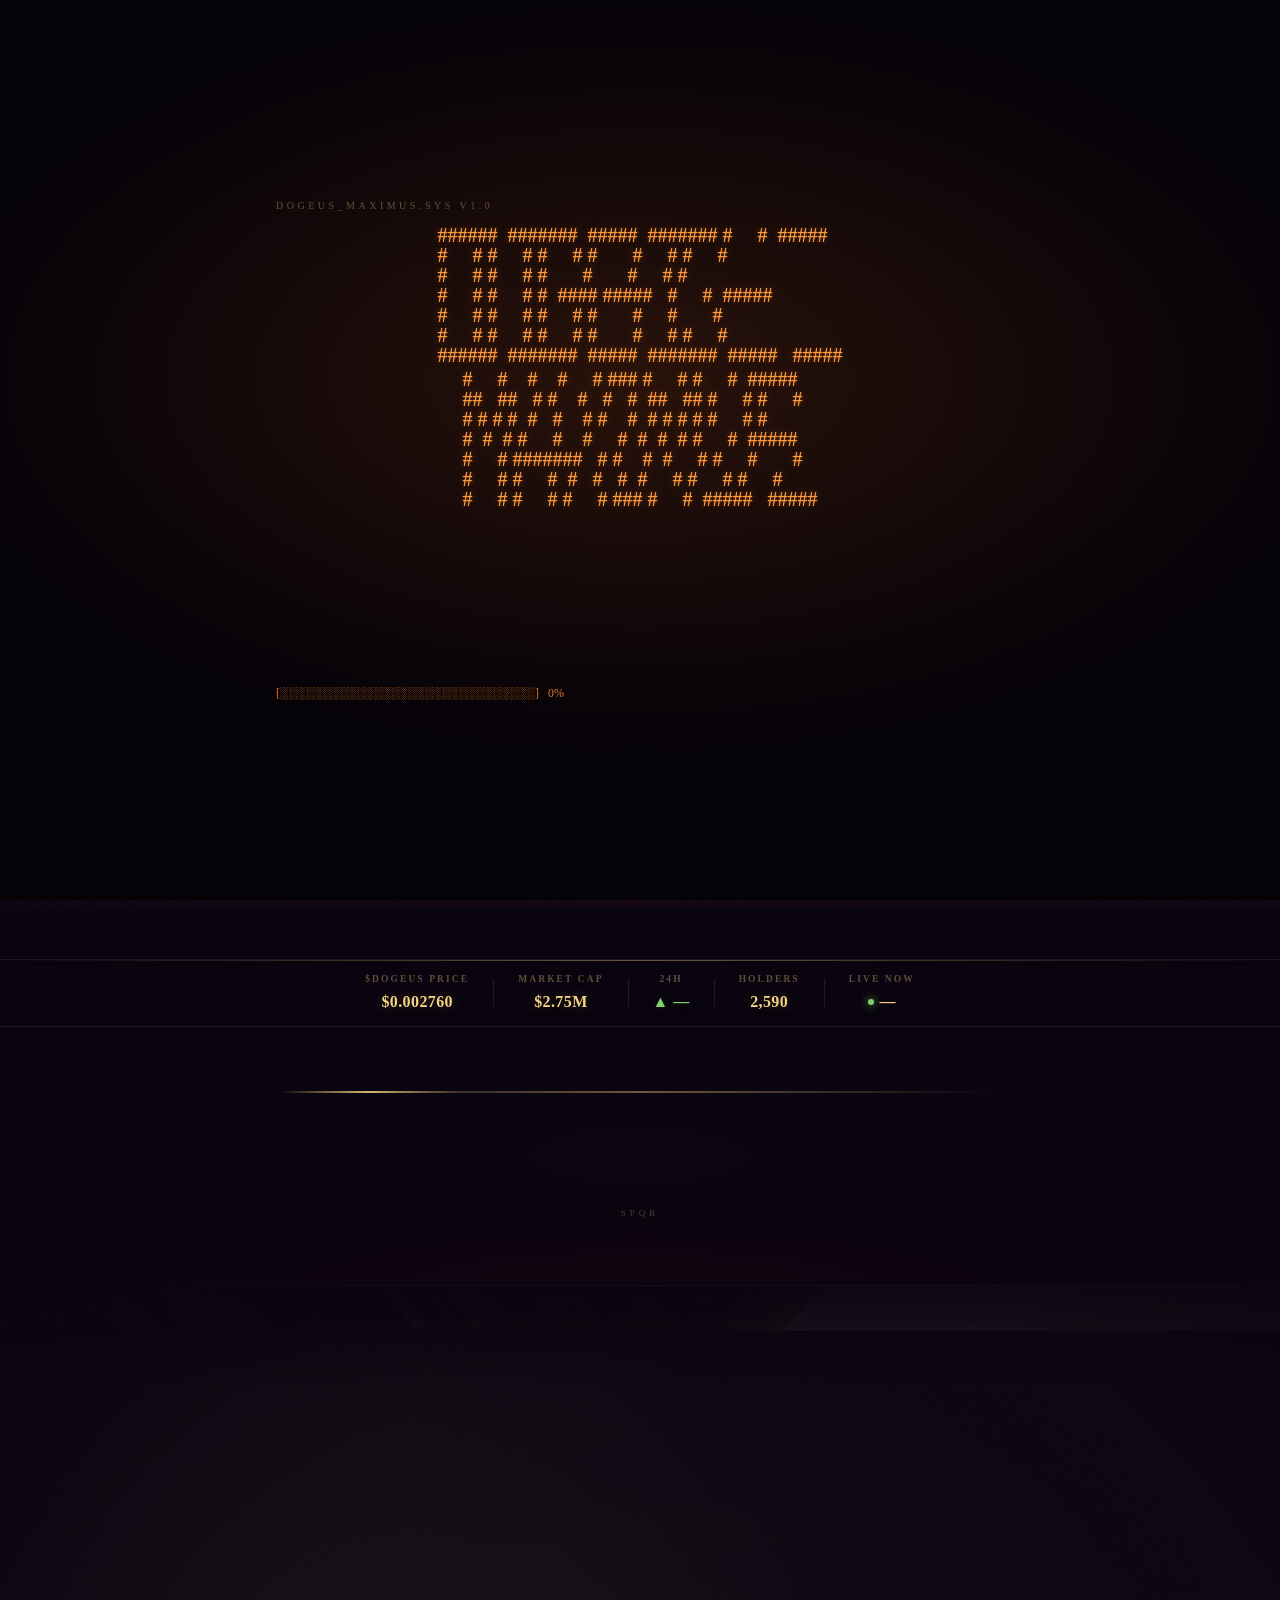
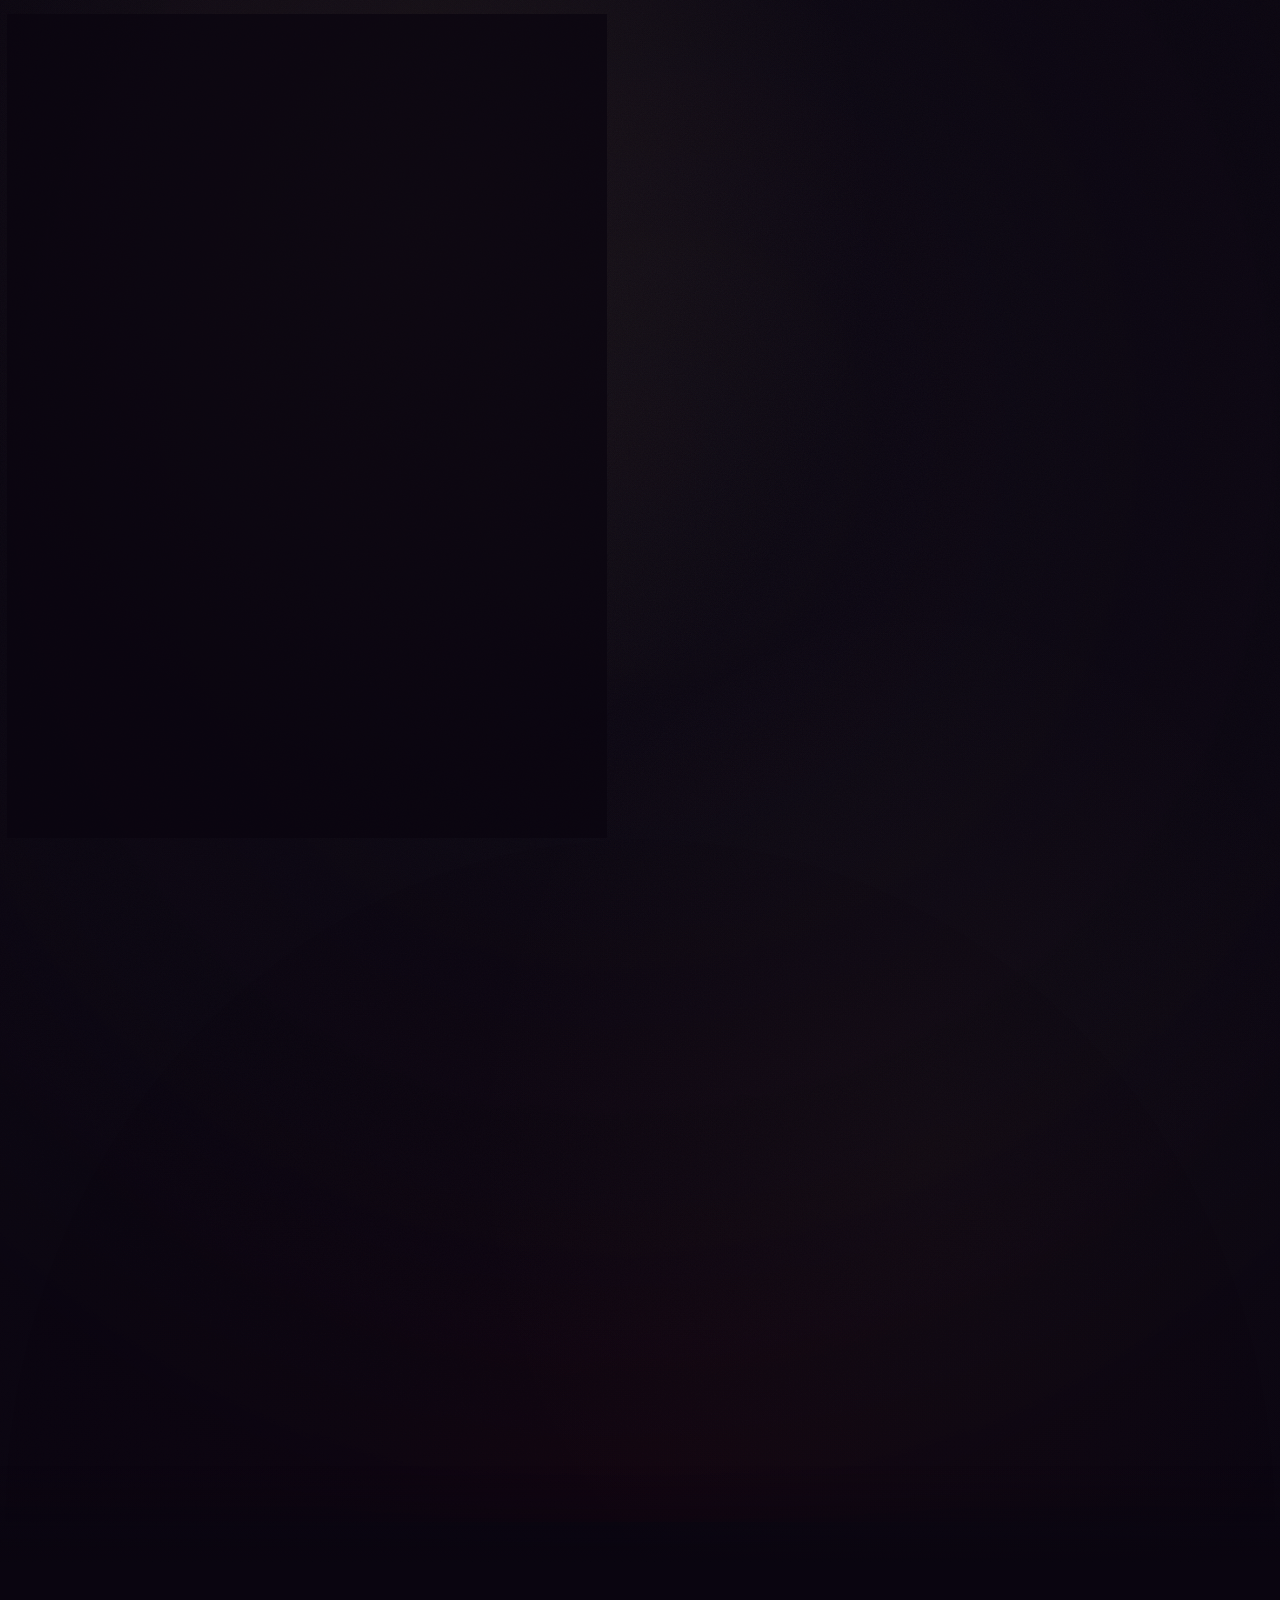
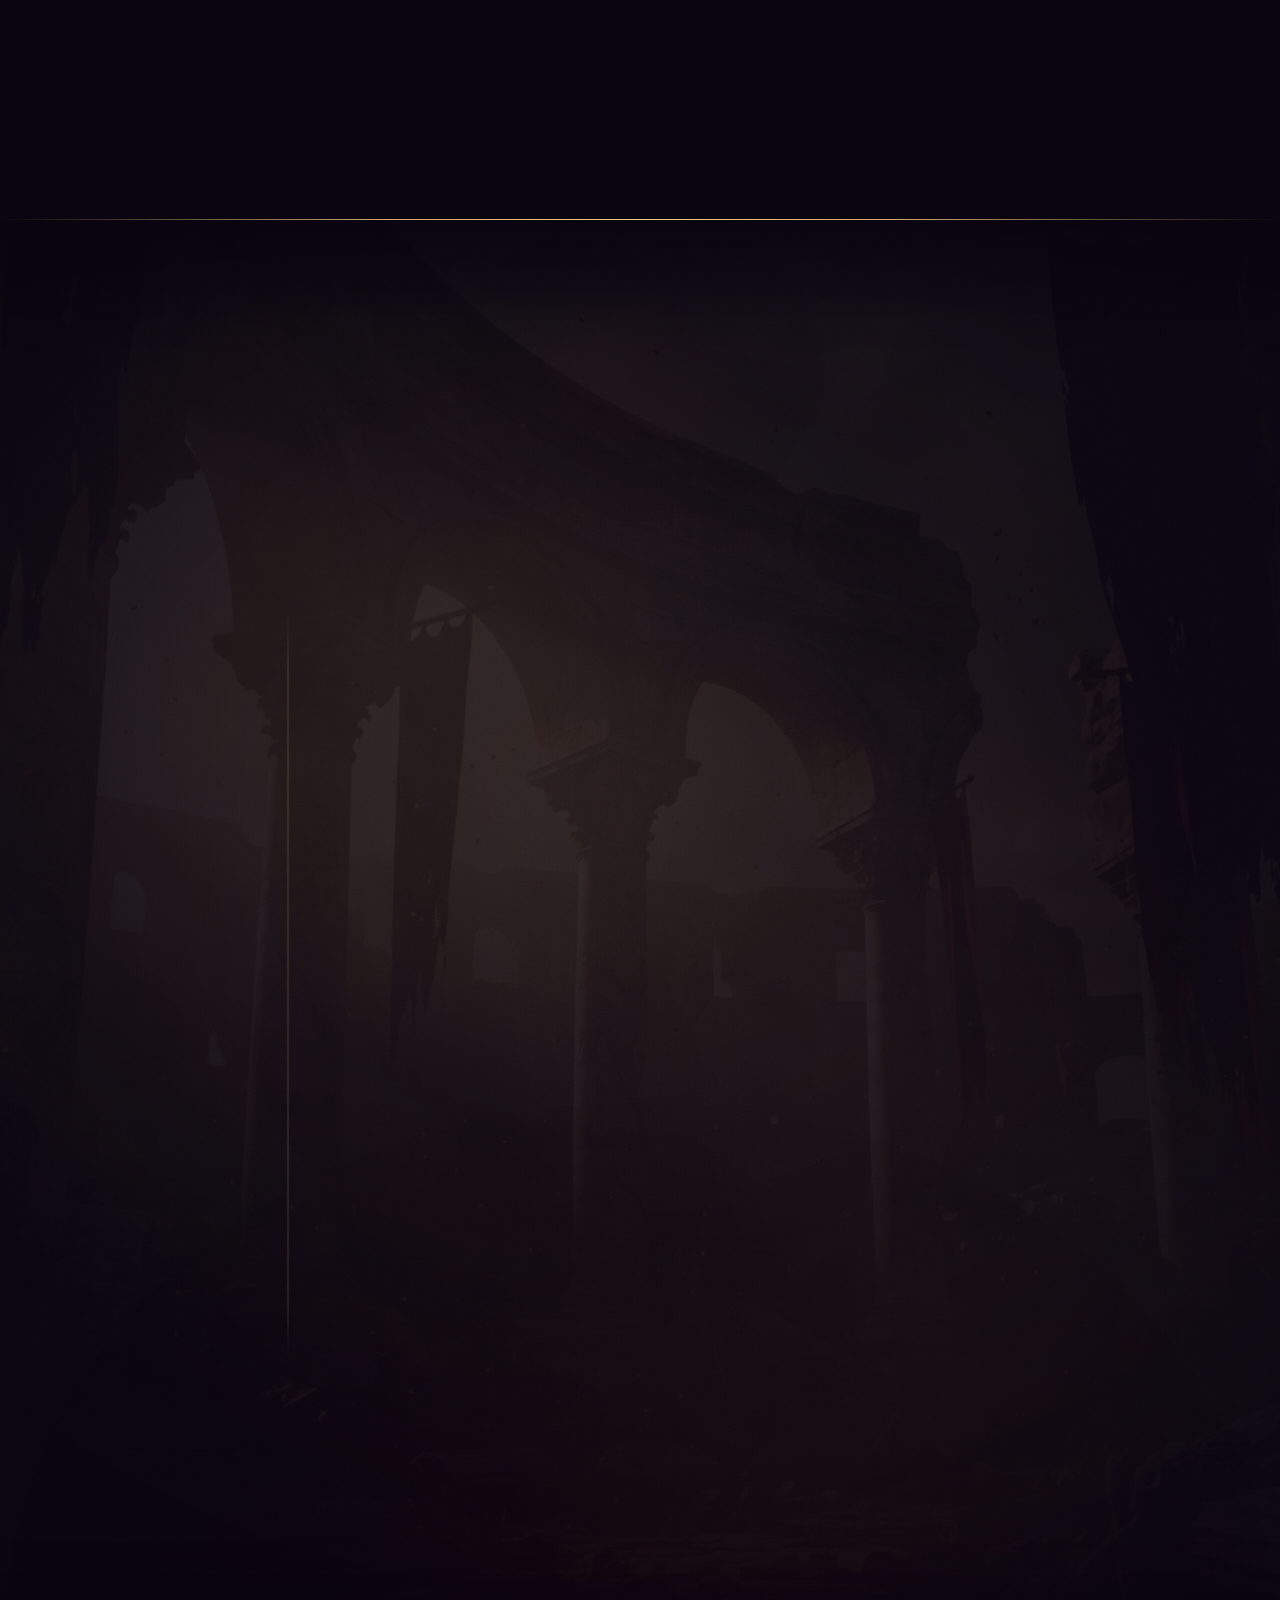
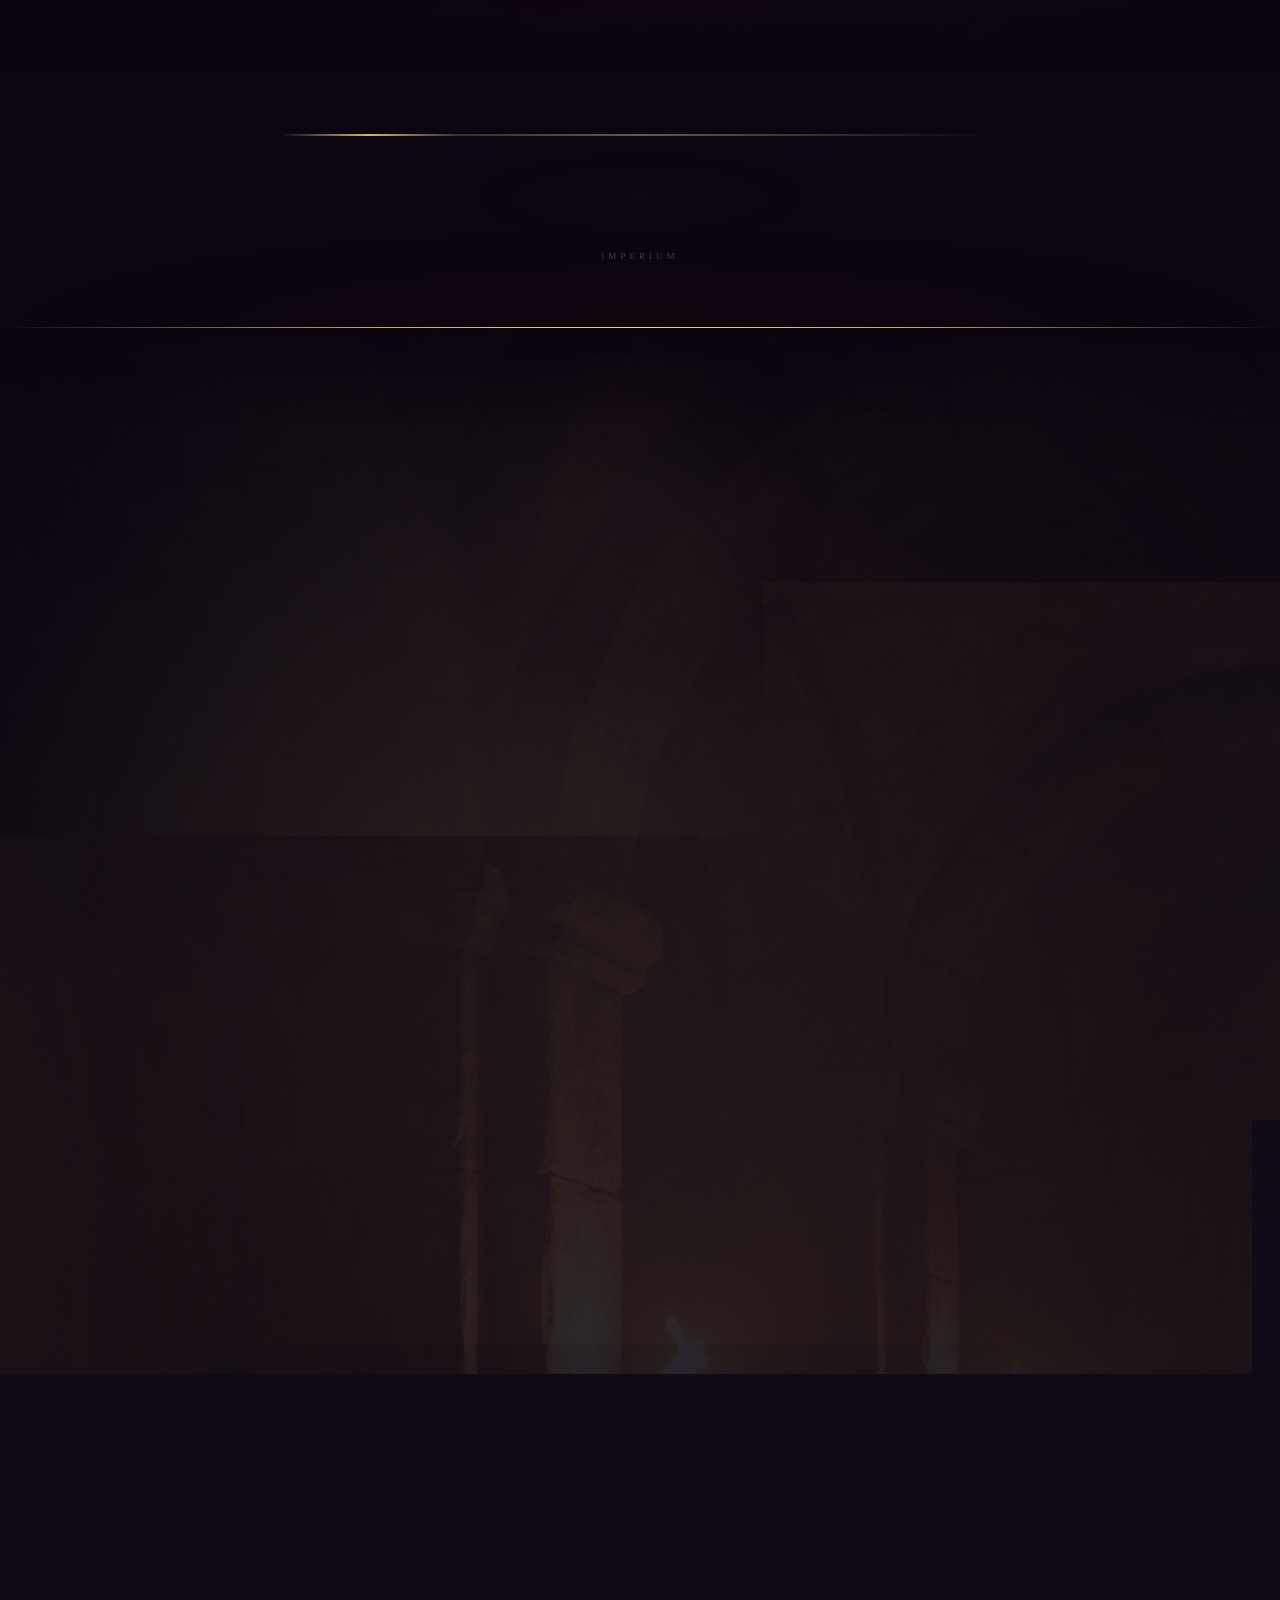
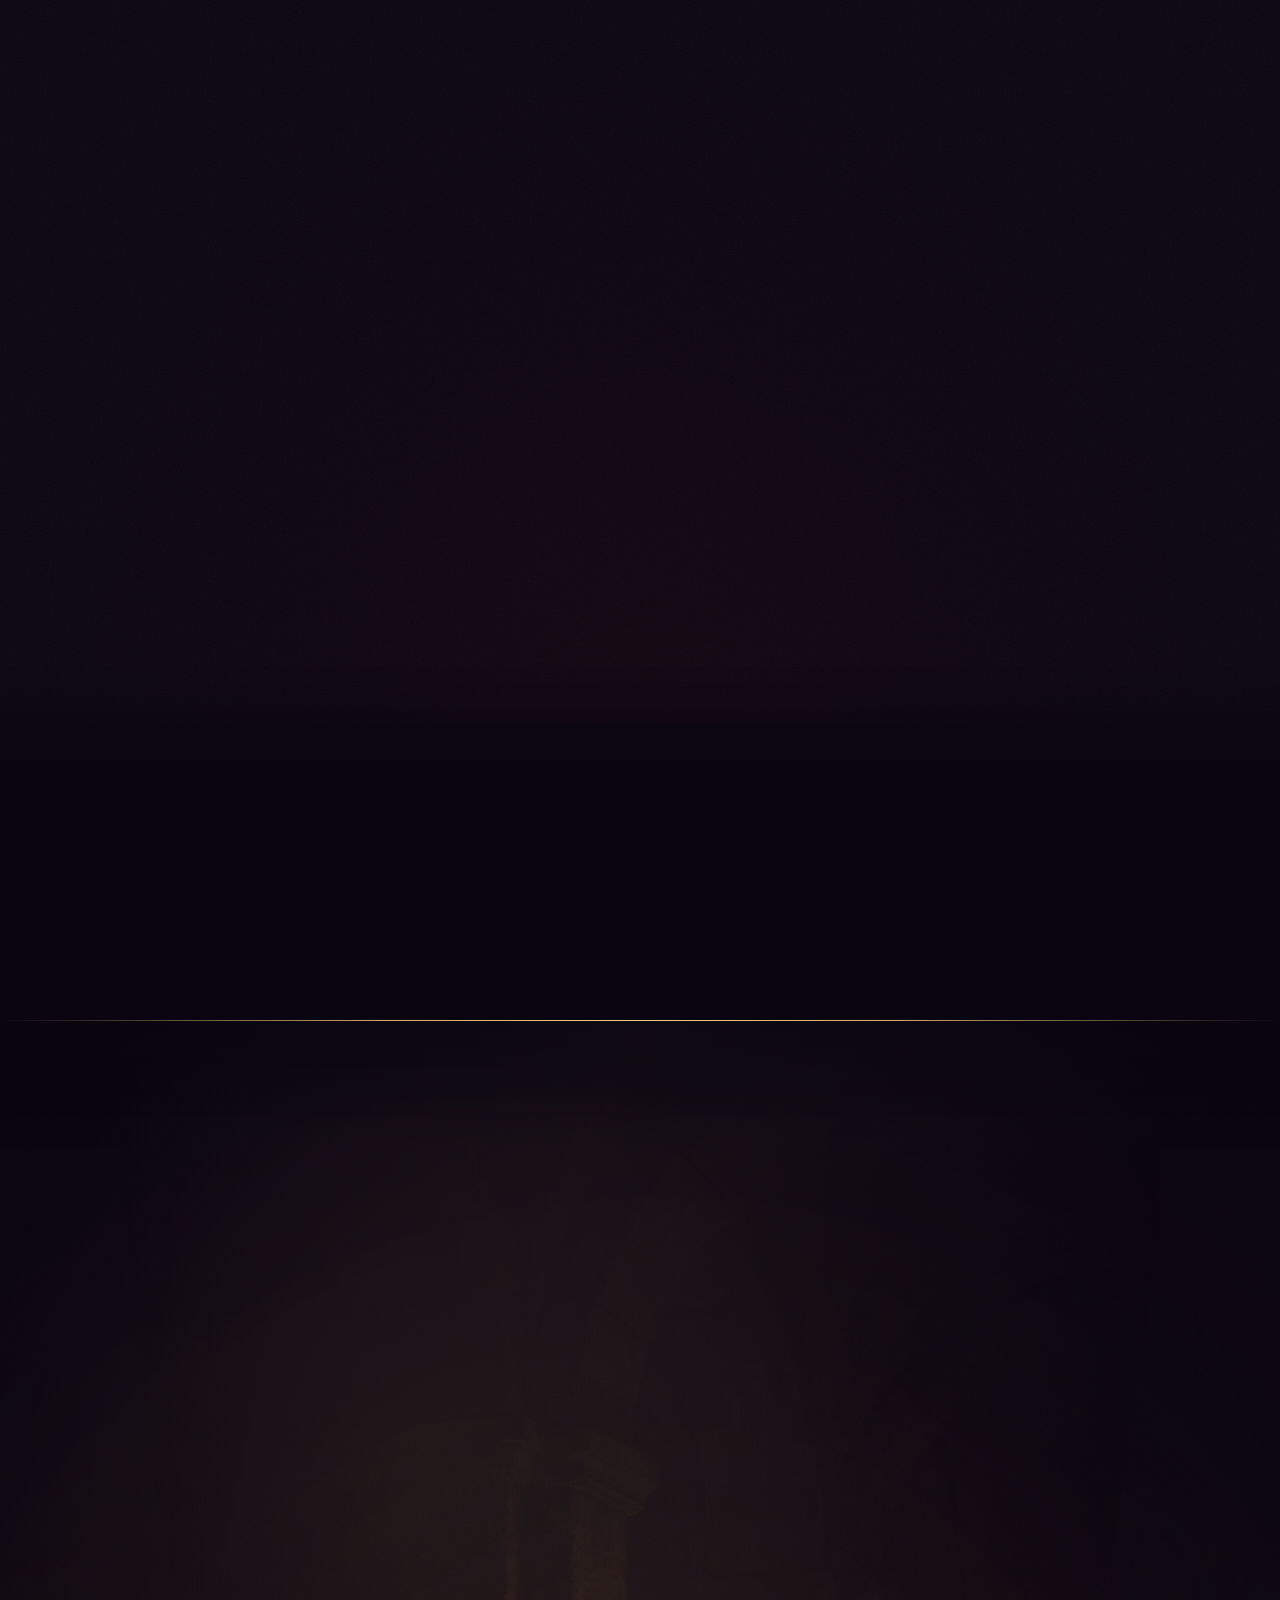
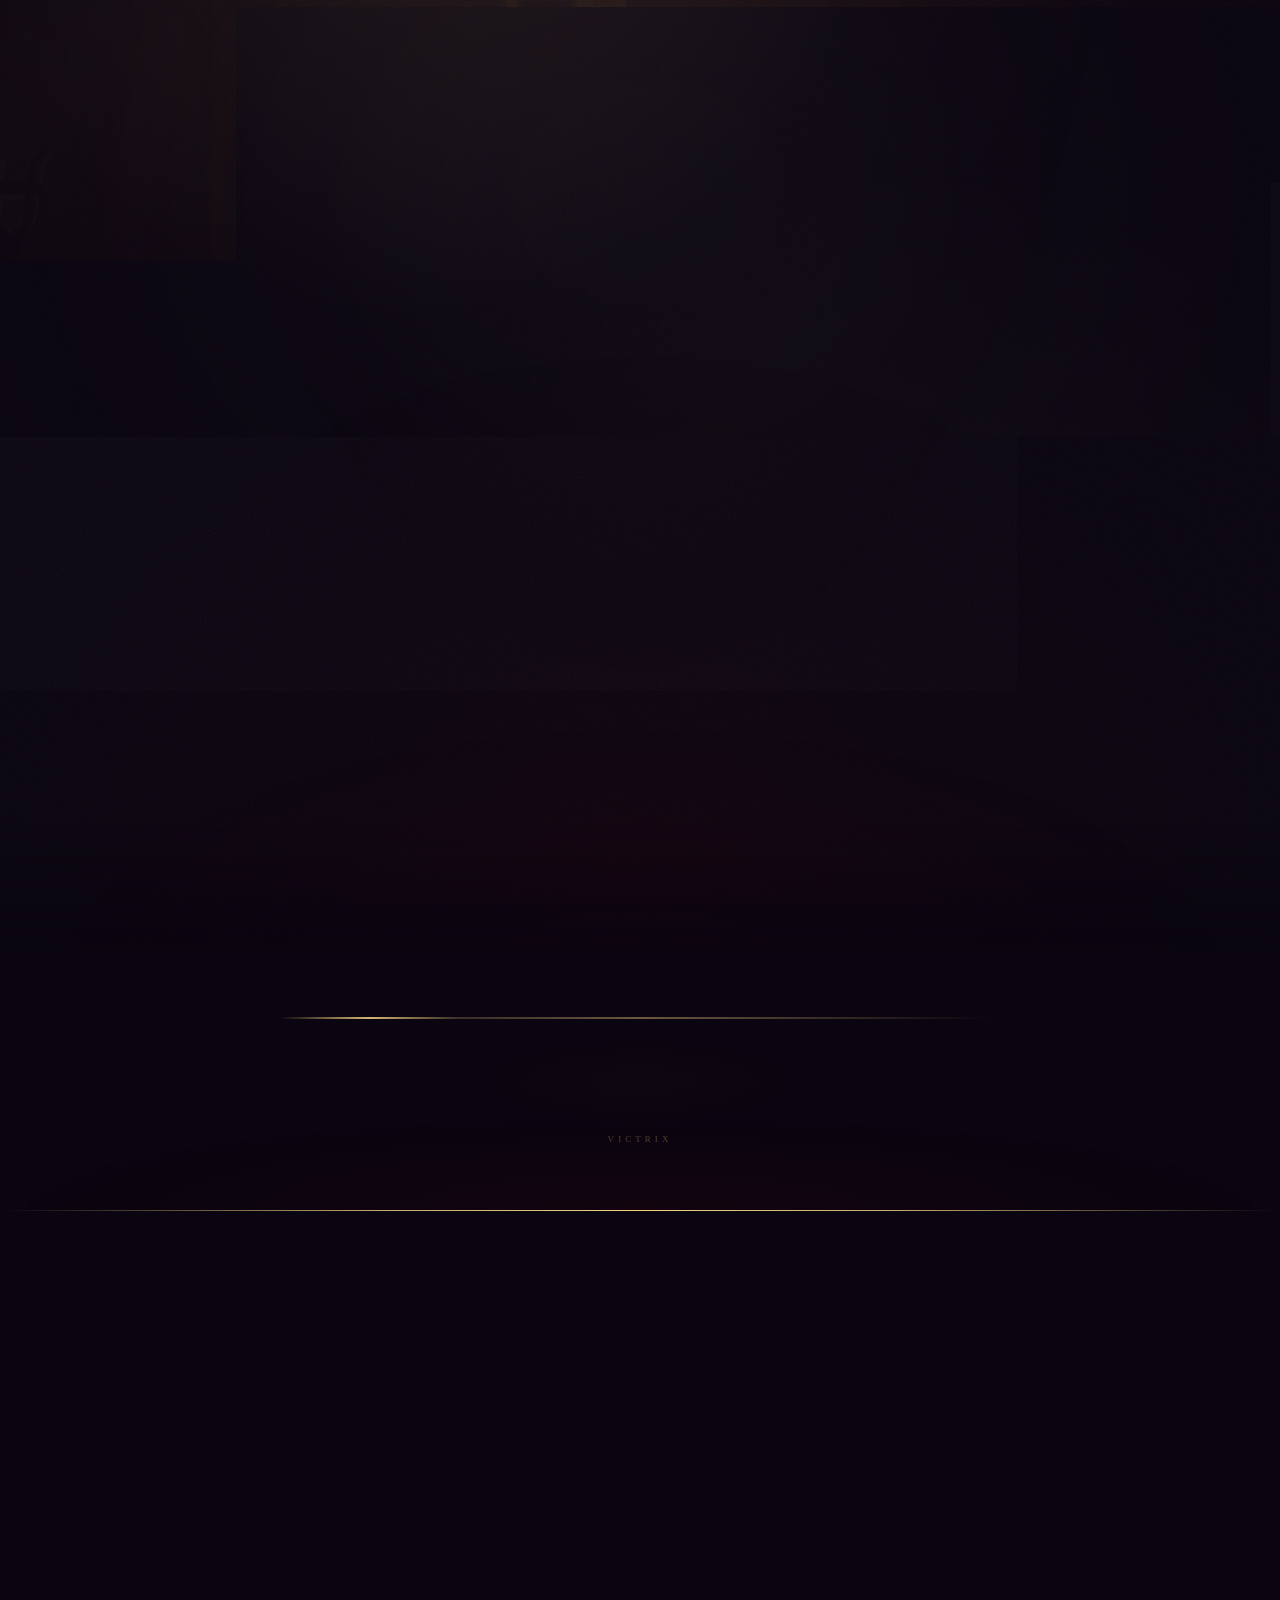
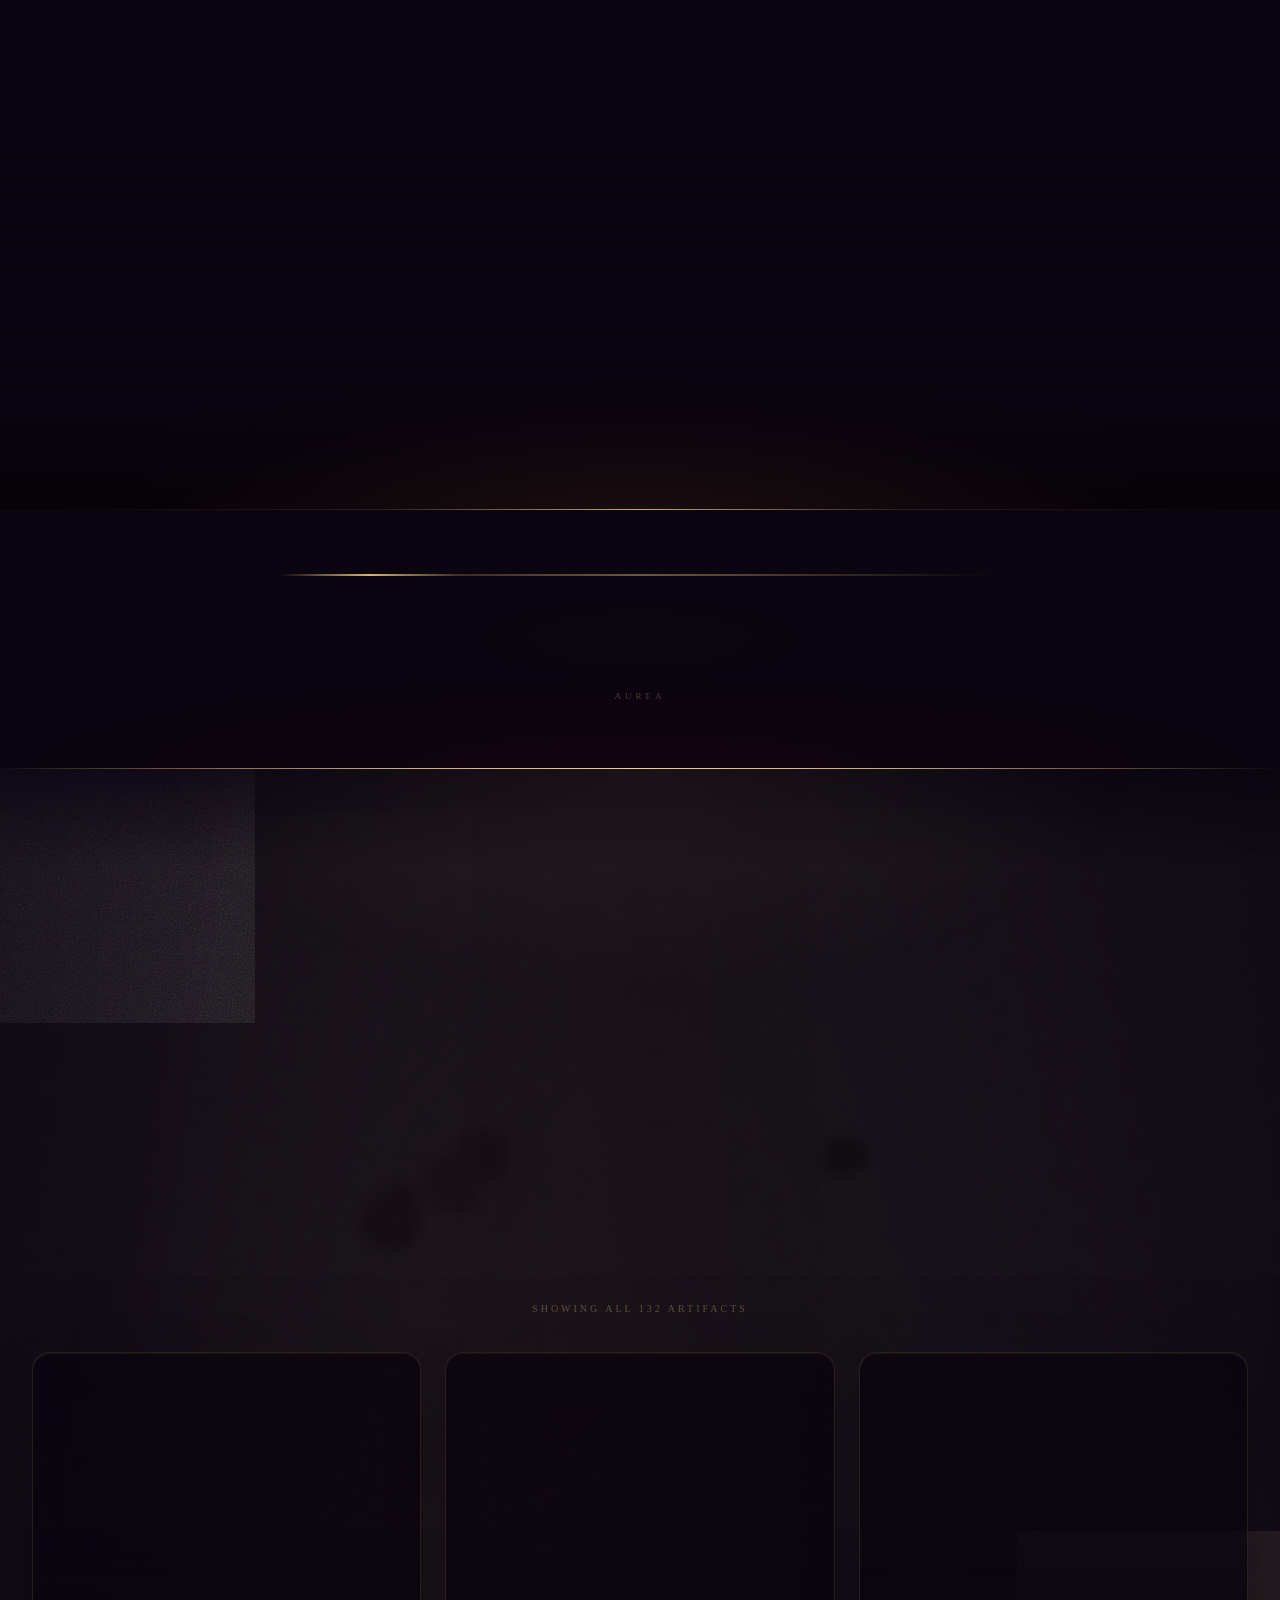
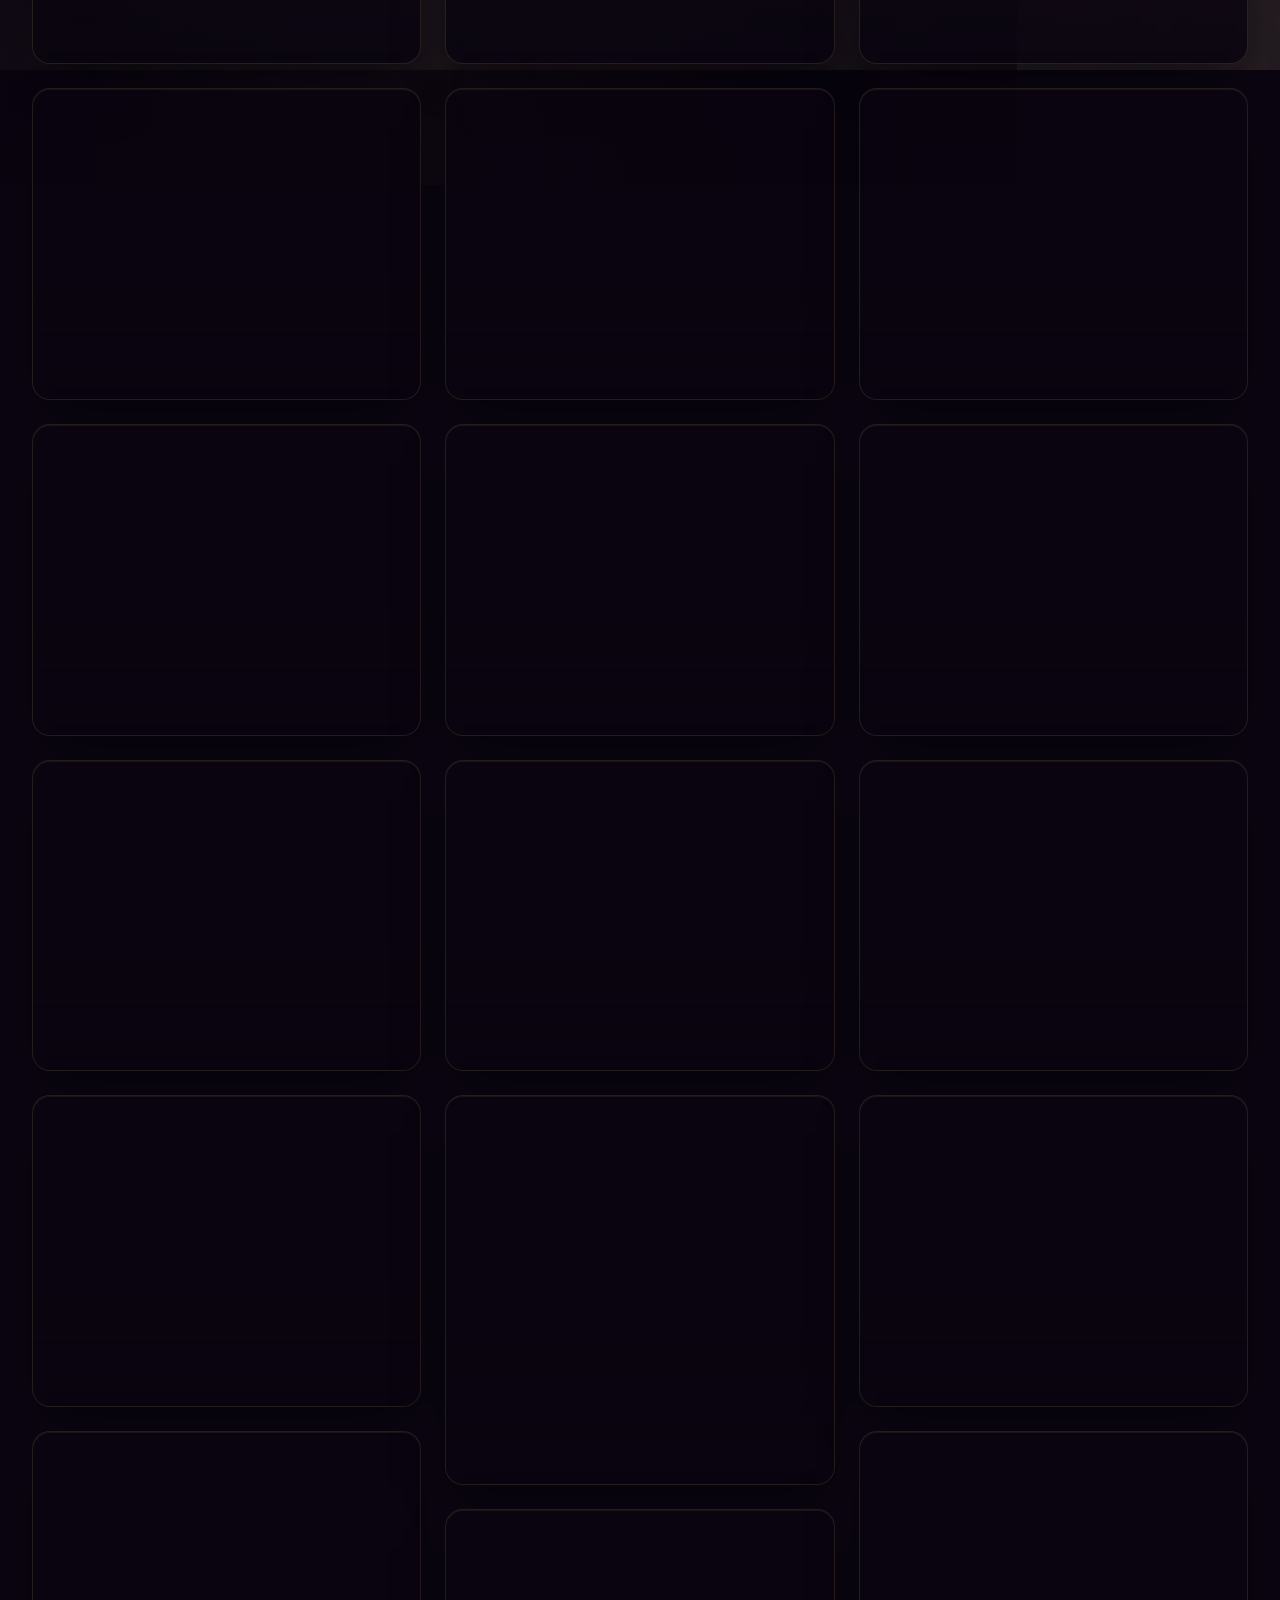
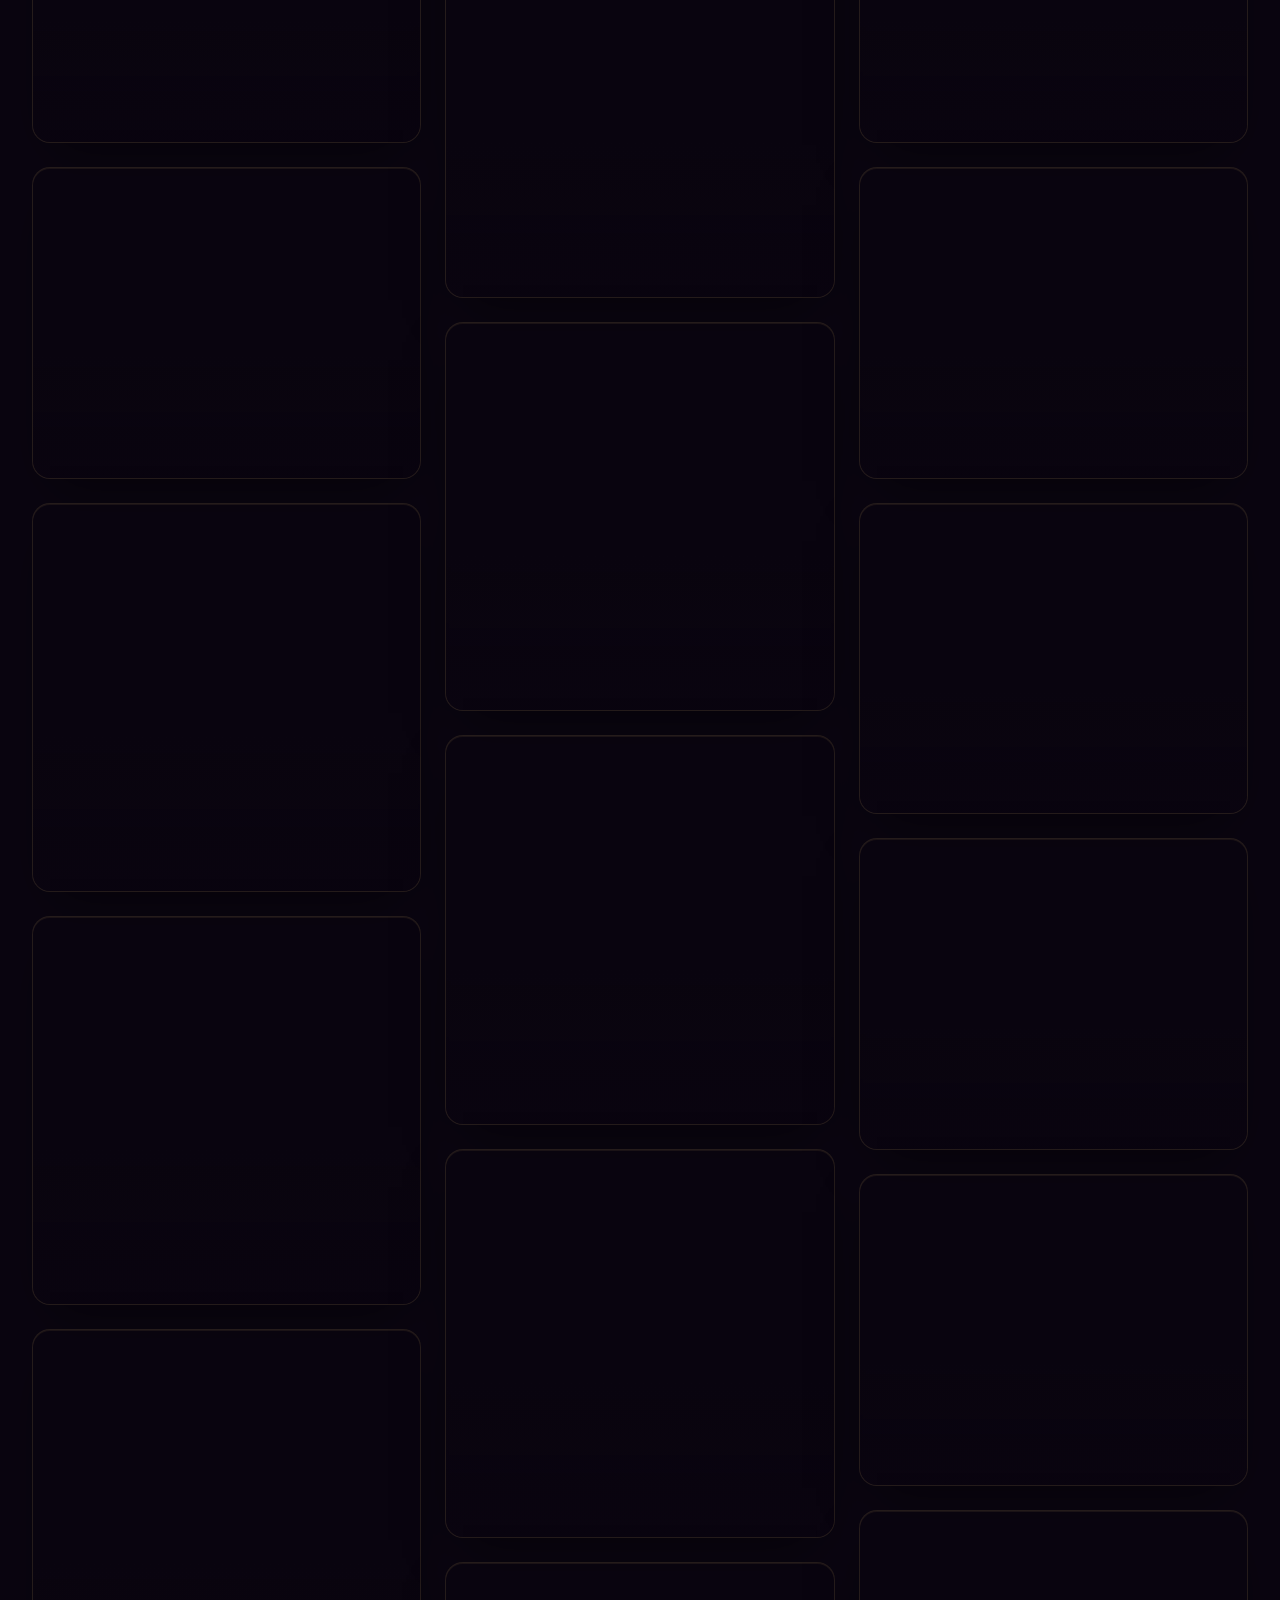
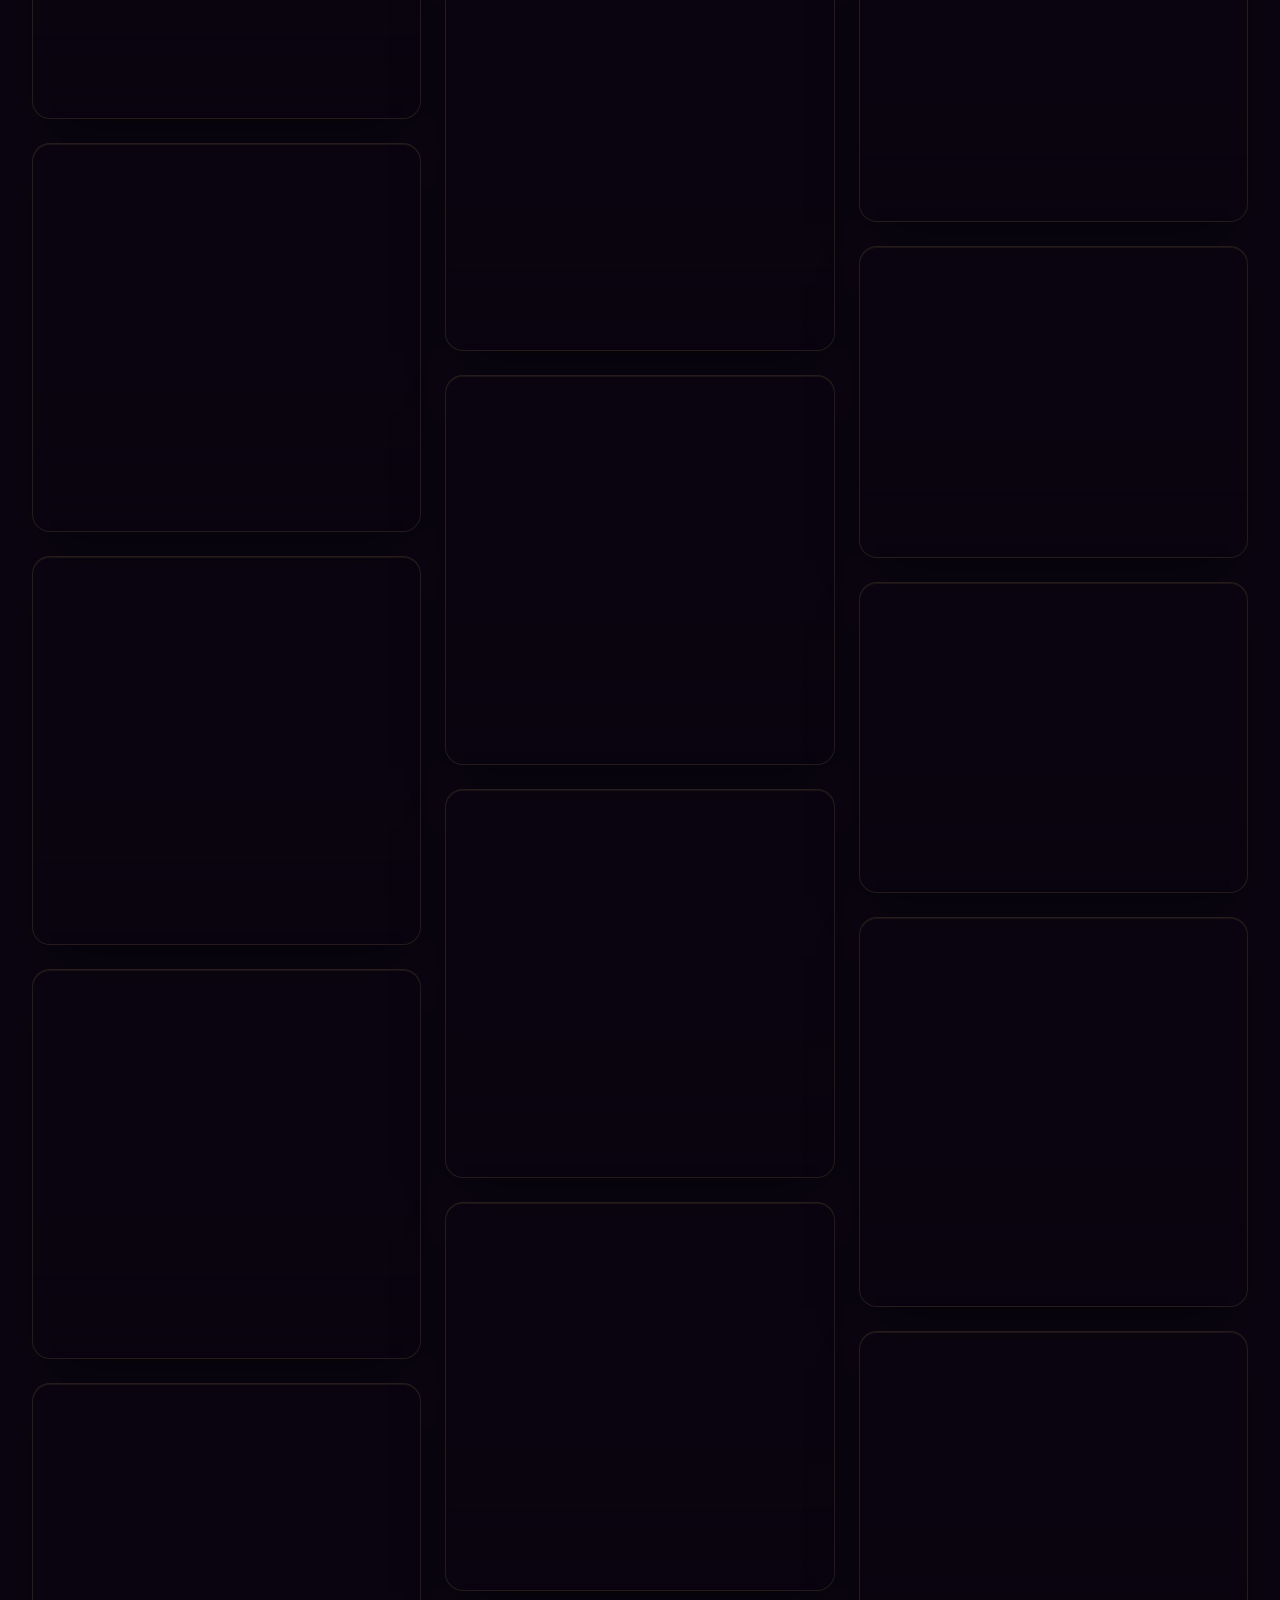
==== commit 64cae05b: "update" ====
--- a/index-source.html
+++ b/index-source.html
@@ -1,4 +1,4 @@
-<!DOCTYPE html><html lang="en" class="jetbrains_mono_6b11738f-module__c5tpUG__variable cinzel_fe46d8f-module__QVN_fq__variable h-full antialiased dark"><head><meta charSet="utf-8"/><meta name="viewport" content="width=device-width, initial-scale=1"/><link rel="preload" href="/_next/static/media/70bc3e132a0a741e-s.p.1409xf.ylxg8g.woff2" as="font" crossorigin="" type="font/woff2"/><link rel="preload" href="/_next/static/media/cc014fcb166cf364-s.p.0rbrcy8kuidpb.woff2" as="font" crossorigin="" type="font/woff2"/><link rel="preload" as="image" href="/images/hero-banner.jpg"/><link rel="preload" as="image" href="/images/pfp.png"/><link rel="stylesheet" href="/_next/static/chunks/11tsnlyy7.o~q.css" data-precedence="next"/><link rel="stylesheet" href="/_next/static/chunks/0wgreng8fl4~8.css" data-precedence="next"/><link rel="preload" as="script" fetchPriority="low" href="/_next/static/chunks/0wf-sy~4zu3yy.js"/><script src="/_next/static/chunks/05wrrk4pmd~3_.js" async=""></script><script src="/_next/static/chunks/10u3y4bw1ayzs.js" async=""></script><script src="/_next/static/chunks/turbopack-0o9-ks.yuq3um.js" async=""></script><script src="/_next/static/chunks/08ytni0gsalw..js" async=""></script><script src="/_next/static/chunks/08ze_qbw_4nmd.js" async=""></script><script src="/_next/static/chunks/0d3tkj33oycf2.js" async=""></script><script src="/_next/static/chunks/094y.ve.8ni7w.js" async=""></script><script src="/_next/static/chunks/0uamy1~2wxupa.js" async=""></script><script src="/_next/static/chunks/0i0jjj_la_hzf.js" async=""></script><meta name="next-size-adjust" content=""/><meta name="theme-color" content="#0a0510"/><meta name="color-scheme" content="dark"/><title>Dogeus Maximus ($DOGEUS) — The Doge Father | Ethereum Meme Coin</title><meta name="description" content="Ave Caesar! Dogeus Maximus ($DOGEUS) is the emperor of meme coins on Ethereum — community-driven, 0% tax, LP burned, contract renounced. Buy on Uniswap and join the legion."/><meta name="application-name" content="Dogeus Maximus"/><link rel="author" href="https://dogeusmaximus.com"/><meta name="author" content="Dogeus Maximus"/><meta name="keywords" content="dogeus,dogeus maximus,$DOGEUS,dogeus coin,dogeus token,dogeus crypto,the doge father,doge,meme coin,ethereum meme coin,uniswap,ERC-20,crypto"/><meta name="creator" content="Dogeus Maximus"/><meta name="publisher" content="Dogeus Maximus"/><meta name="robots" content="index, follow"/><meta name="googlebot" content="index, follow, max-video-preview:-1, max-image-preview:large, max-snippet:-1"/><meta name="category" content="cryptocurrency"/><link rel="canonical" href="https://dogeusmaximus.com"/><meta name="format-detection" content="telephone=no"/><meta name="mobile-web-app-capable" content="yes"/><meta name="apple-mobile-web-app-title" content="Dogeus Maximus"/><meta name="apple-mobile-web-app-status-bar-style" content="black-translucent"/><meta property="og:title" content="Dogeus Maximus ($DOGEUS) — The Doge Father | Ethereum Meme Coin"/><meta property="og:description" content="Ave Caesar! Dogeus Maximus ($DOGEUS) is the emperor of meme coins on Ethereum — community-driven, 0% tax, LP burned, contract renounced. Buy on Uniswap and join the legion."/><meta property="og:url" content="https://dogeusmaximus.com"/><meta property="og:site_name" content="Dogeus Maximus"/><meta property="og:locale" content="en_US"/><meta property="og:image" content="https://dogeusmaximus.com/images/banner.png"/><meta property="og:image:width" content="1500"/><meta property="og:image:height" content="500"/><meta property="og:image:alt" content="Dogeus Maximus — the emperor of meme coins on Ethereum"/><meta property="og:type" content="website"/><meta name="twitter:card" content="summary_large_image"/><meta name="twitter:site" content="@dogeusmaximusX"/><meta name="twitter:creator" content="@dogeusmaximusX"/><meta name="twitter:title" content="Dogeus Maximus ($DOGEUS) — The Doge Father | Ethereum Meme Coin"/><meta name="twitter:description" content="Ave Caesar! Dogeus Maximus ($DOGEUS) is the emperor of meme coins on Ethereum — community-driven, 0% tax, LP burned, contract renounced. Buy on Uniswap and join the legion."/><meta name="twitter:image" content="https://dogeusmaximus.com/images/banner.png"/><link rel="icon" href="/favicon.ico?favicon.178wkop7711bg.ico" sizes="48x48" type="image/x-icon"/><link rel="apple-touch-icon" href="/apple-icon.png?apple-icon.0fc6t8v9-bjh2.png" sizes="180x180" type="image/png"/><script src="/_next/static/chunks/03~yq9q893hmn.js" noModule=""></script></head><body class="relative min-h-full flex flex-col bg-[#0a0510]"><div hidden=""><!--$--><!--/$--></div><script type="application/ld+json">{"@context":"https://schema.org","@graph":[{"@type":"Organization","@id":"https://dogeusmaximus.com/#organization","name":"Dogeus Maximus","alternateName":["Dogeus","$DOGEUS"],"url":"https://dogeusmaximus.com","logo":"https://dogeusmaximus.com/images/pfp.png","image":"https://dogeusmaximus.com/images/banner.png","description":"Dogeus Maximus ($DOGEUS) is the emperor of meme coins on Ethereum — community-driven, 0% tax, LP burned, contract renounced.","sameAs":["https://x.com/DOGEUS_sol","https://t.me/DOGEUS_sol"]},{"@type":"WebSite","@id":"https://dogeusmaximus.com/#website","name":"Dogeus Maximus","alternateName":"Dogeus","url":"https://dogeusmaximus.com","inLanguage":"en","publisher":{"@id":"https://dogeusmaximus.com/#organization"},"about":{"@id":"https://dogeusmaximus.com/#organization"}},{"@type":"FAQPage","@id":"https://dogeusmaximus.com/#faq","mainEntity":[{"@type":"Question","name":"What is $DOGEUS?","acceptedAnswer":{"@type":"Answer","text":"The emperor of meme coins on Ethereum. $DOGEUS is a community-driven meme token inspired by ancient Rome and the internet's greatest doge. No VC funding, no insider allocation — just pure imperial meme energy."}},{"@type":"Question","name":"How do I buy $DOGEUS?","acceptedAnswer":{"@type":"Answer","text":"Get MetaMask or any Ethereum wallet, buy some ETH on a major exchange, then head to Uniswap (app.uniswap.org) and swap your ETH for $DOGEUS. Four steps to join the empire."}},{"@type":"Question","name":"What makes $DOGEUS different?","acceptedAnswer":{"@type":"Answer","text":"We have an emperor. They have dogs. Choose wisely. $DOGEUS combines elite meme culture with a community-first ethos, Roman-tier aesthetics, and zero tolerance for rugs."}},{"@type":"Question","name":"Wen moon?","acceptedAnswer":{"@type":"Answer","text":"The emperor does not rush. The empire expands at its own pace. Rome wasn't built in a day, but when it was built, it ruled the known world. Patience, citizen."}},{"@type":"Question","name":"What chain is $DOGEUS on?","acceptedAnswer":{"@type":"Answer","text":"$DOGEUS is deployed on Ethereum (ERC-20). The emperor chose the most battle-tested chain for his empire. No bridges needed — just ETH and Uniswap."}}]}]}</script><div class="fixed inset-0 z-0 overflow-hidden pointer-events-none" aria-hidden="true"><div class="absolute inset-0 bg-[#0a0400]"></div><div class="absolute inset-0 bg-[#0a0510]/28"></div><div class="nebula" style="width:62vw;height:62vw;left:-14vw;top:-12vh;background:radial-gradient(circle, rgba(255,100,20,0.34), transparent 62%);animation:nebula-a 28s ease-in-out infinite;animation-play-state:running"></div><div class="nebula" style="width:54vw;height:54vw;right:-16vw;top:12vh;background:radial-gradient(circle, rgba(201,169,110,0.28), transparent 62%);animation:nebula-b 34s ease-in-out infinite;animation-play-state:running"></div><div class="nebula" style="width:52vw;height:52vw;left:10vw;bottom:-18vh;background:radial-gradient(circle, rgba(255,140,50,0.3), transparent 62%);animation:nebula-c 30s ease-in-out infinite;animation-play-state:running"></div><div class="nebula" style="width:44vw;height:44vw;right:6vw;bottom:0vh;background:radial-gradient(circle, rgba(139,0,0,0.32), transparent 62%);animation:nebula-a 40s ease-in-out infinite reverse;animation-play-state:running"></div><div class="pointer-events-none absolute inset-0 overflow-hidden"></div></div><div class="loading-screen font-mono" aria-hidden="true" role="presentation" style="position:fixed;inset:0;z-index:9999;display:flex;flex-direction:column;align-items:center;justify-content:center;background-color:#050208;color:#f5d280;transition:opacity 0.65s ease, transform 0.65s ease;opacity:1;transform:scale(1);pointer-events:auto"><div aria-hidden="true" class="pointer-events-none absolute inset-0 opacity-[0.07]" style="background-image:repeating-linear-gradient(0deg, transparent, transparent 2px, rgba(0,0,0,0.45) 2px, rgba(0,0,0,0.45) 4px)"></div><div aria-hidden="true" class="pointer-events-none absolute inset-0" style="background:radial-gradient(ellipse 80% 60% at 50% 42%, rgba(255,120,30,0.14) 0%, transparent 70%)"></div><div class="relative z-[1] w-full max-w-[min(96vw,760px)] px-4"><p class="mb-3 text-[10px] uppercase tracking-[0.35em] text-[#C9A96E]/45">dogeus_maximus.sys v1.0</p><div class="loading-art animate-[artIn_0.5s_ease-out_both]" style="container-type:inline-size"><pre class="whitespace-pre text-[#ff9a3c]" style="margin:0 auto;width:fit-content;font-size:clamp(6px, 3cqw, 20px);line-height:1;letter-spacing:0;font-variant-ligatures:none;text-shadow:0 0 1px rgba(255,170,90,0.65), 0 0 9px rgba(255,120,30,0.28)">######  #######  #####  ####### #     #  #####
+<!DOCTYPE html><html lang="en" class="jetbrains_mono_6b11738f-module__c5tpUG__variable cinzel_fe46d8f-module__QVN_fq__variable h-full antialiased dark"><head><meta charSet="utf-8"/><meta name="viewport" content="width=device-width, initial-scale=1"/><link rel="preload" href="/_next/static/media/70bc3e132a0a741e-s.p.1409xf.ylxg8g.woff2" as="font" crossorigin="" type="font/woff2"/><link rel="preload" href="/_next/static/media/cc014fcb166cf364-s.p.0rbrcy8kuidpb.woff2" as="font" crossorigin="" type="font/woff2"/><link rel="preload" as="image" href="/images/hero-banner.jpg"/><link rel="preload" as="image" href="/images/pfp.png"/><link rel="stylesheet" href="/_next/static/chunks/11tsnlyy7.o~q.css" data-precedence="next"/><link rel="stylesheet" href="/_next/static/chunks/0wgreng8fl4~8.css" data-precedence="next"/><link rel="preload" as="script" fetchPriority="low" href="/_next/static/chunks/0wf-sy~4zu3yy.js"/><script src="/_next/static/chunks/05wrrk4pmd~3_.js" async=""></script><script src="/_next/static/chunks/10u3y4bw1ayzs.js" async=""></script><script src="/_next/static/chunks/turbopack-0o9-ks.yuq3um.js" async=""></script><script src="/_next/static/chunks/08ytni0gsalw..js" async=""></script><script src="/_next/static/chunks/08ze_qbw_4nmd.js" async=""></script><script src="/_next/static/chunks/0d3tkj33oycf2.js" async=""></script><script src="/_next/static/chunks/094y.ve.8ni7w.js" async=""></script><script src="/_next/static/chunks/0uamy1~2wxupa.js" async=""></script><script src="/_next/static/chunks/0i0jjj_la_hzf.js" async=""></script><meta name="next-size-adjust" content=""/><meta name="theme-color" content="#0a0510"/><meta name="color-scheme" content="dark"/><title>Dogeus Maximus ($DOGEUS) — The Doge Father | Ethereum Meme Coin</title><meta name="description" content="Ave Caesar! Dogeus Maximus ($DOGEUS) is the emperor of meme coins on Ethereum — community-driven, 0% tax, LP burned, contract renounced. Buy on Uniswap and join the legion."/><meta name="application-name" content="Dogeus Maximus"/><link rel="author" href="https://dogeusmaximus.com"/><meta name="author" content="Dogeus Maximus"/><meta name="keywords" content="dogeus,dogeus maximus,$DOGEUS,dogeus coin,dogeus token,dogeus crypto,the doge father,doge,meme coin,ethereum meme coin,uniswap,ERC-20,crypto"/><meta name="creator" content="Dogeus Maximus"/><meta name="publisher" content="Dogeus Maximus"/><meta name="robots" content="index, follow"/><meta name="googlebot" content="index, follow, max-video-preview:-1, max-image-preview:large, max-snippet:-1"/><meta name="category" content="cryptocurrency"/><link rel="canonical" href="https://dogeusmaximus.com"/><meta name="format-detection" content="telephone=no"/><meta name="mobile-web-app-capable" content="yes"/><meta name="apple-mobile-web-app-title" content="Dogeus Maximus"/><meta name="apple-mobile-web-app-status-bar-style" content="black-translucent"/><meta property="og:title" content="Dogeus Maximus ($DOGEUS) — The Doge Father | Ethereum Meme Coin"/><meta property="og:description" content="Ave Caesar! Dogeus Maximus ($DOGEUS) is the emperor of meme coins on Ethereum — community-driven, 0% tax, LP burned, contract renounced. Buy on Uniswap and join the legion."/><meta property="og:url" content="https://dogeusmaximus.com"/><meta property="og:site_name" content="Dogeus Maximus"/><meta property="og:locale" content="en_US"/><meta property="og:image" content="https://dogeusmaximus.com/images/banner.png"/><meta property="og:image:width" content="1500"/><meta property="og:image:height" content="500"/><meta property="og:image:alt" content="Dogeus Maximus — the emperor of meme coins on Ethereum"/><meta property="og:type" content="website"/><meta name="twitter:card" content="summary_large_image"/><meta name="twitter:site" content="@dogeusmaximusX"/><meta name="twitter:creator" content="@dogeusmaximusX"/><meta name="twitter:title" content="Dogeus Maximus ($DOGEUS) — The Doge Father | Ethereum Meme Coin"/><meta name="twitter:description" content="Ave Caesar! Dogeus Maximus ($DOGEUS) is the emperor of meme coins on Ethereum — community-driven, 0% tax, LP burned, contract renounced. Buy on Uniswap and join the legion."/><meta name="twitter:image" content="https://dogeusmaximus.com/images/banner.png"/><link rel="icon" href="/favicon.ico?favicon.178wkop7711bg.ico" sizes="48x48" type="image/x-icon"/><link rel="apple-touch-icon" href="/apple-icon.png?apple-icon.0fc6t8v9-bjh2.png" sizes="180x180" type="image/png"/><script src="/_next/static/chunks/03~yq9q893hmn.js" noModule=""></script></head><body class="relative min-h-full flex flex-col bg-[#0a0510]"><div hidden=""><!--$--><!--/$--></div><script type="application/ld+json">{"@context":"https://schema.org","@graph":[{"@type":"Organization","@id":"https://dogeusmaximus.com/#organization","name":"Dogeus Maximus","alternateName":["Dogeus","$DOGEUS"],"url":"https://dogeusmaximus.com","logo":"https://dogeusmaximus.com/images/pfp.png","image":"https://dogeusmaximus.com/images/banner.png","description":"Dogeus Maximus ($DOGEUS) is the emperor of meme coins on Ethereum — community-driven, 0% tax, LP burned, contract renounced.","sameAs":["https://x.com/dogeusmaximusX","https://t.me/DOGEUS_sol"]},{"@type":"WebSite","@id":"https://dogeusmaximus.com/#website","name":"Dogeus Maximus","alternateName":"Dogeus","url":"https://dogeusmaximus.com","inLanguage":"en","publisher":{"@id":"https://dogeusmaximus.com/#organization"},"about":{"@id":"https://dogeusmaximus.com/#organization"}},{"@type":"FAQPage","@id":"https://dogeusmaximus.com/#faq","mainEntity":[{"@type":"Question","name":"What is $DOGEUS?","acceptedAnswer":{"@type":"Answer","text":"The emperor of meme coins on Ethereum. $DOGEUS is a community-driven meme token inspired by ancient Rome and the internet's greatest doge. No VC funding, no insider allocation — just pure imperial meme energy."}},{"@type":"Question","name":"How do I buy $DOGEUS?","acceptedAnswer":{"@type":"Answer","text":"Get MetaMask or any Ethereum wallet, buy some ETH on a major exchange, then head to Uniswap (app.uniswap.org) and swap your ETH for $DOGEUS. Four steps to join the empire."}},{"@type":"Question","name":"What makes $DOGEUS different?","acceptedAnswer":{"@type":"Answer","text":"We have an emperor. They have dogs. Choose wisely. $DOGEUS combines elite meme culture with a community-first ethos, Roman-tier aesthetics, and zero tolerance for rugs."}},{"@type":"Question","name":"Wen moon?","acceptedAnswer":{"@type":"Answer","text":"The emperor does not rush. The empire expands at its own pace. Rome wasn't built in a day, but when it was built, it ruled the known world. Patience, citizen."}},{"@type":"Question","name":"What chain is $DOGEUS on?","acceptedAnswer":{"@type":"Answer","text":"$DOGEUS is deployed on Ethereum (ERC-20). The emperor chose the most battle-tested chain for his empire. No bridges needed — just ETH and Uniswap."}}]}]}</script><div class="fixed inset-0 z-0 overflow-hidden pointer-events-none" aria-hidden="true"><div class="absolute inset-0 bg-[#0a0400]"></div><div class="absolute inset-0 bg-[#0a0510]/28"></div><div class="nebula" style="width:62vw;height:62vw;left:-14vw;top:-12vh;background:radial-gradient(circle, rgba(255,100,20,0.34), transparent 62%);animation:nebula-a 28s ease-in-out infinite;animation-play-state:running"></div><div class="nebula" style="width:54vw;height:54vw;right:-16vw;top:12vh;background:radial-gradient(circle, rgba(201,169,110,0.28), transparent 62%);animation:nebula-b 34s ease-in-out infinite;animation-play-state:running"></div><div class="nebula" style="width:52vw;height:52vw;left:10vw;bottom:-18vh;background:radial-gradient(circle, rgba(255,140,50,0.3), transparent 62%);animation:nebula-c 30s ease-in-out infinite;animation-play-state:running"></div><div class="nebula" style="width:44vw;height:44vw;right:6vw;bottom:0vh;background:radial-gradient(circle, rgba(139,0,0,0.32), transparent 62%);animation:nebula-a 40s ease-in-out infinite reverse;animation-play-state:running"></div><div class="pointer-events-none absolute inset-0 overflow-hidden"></div></div><div class="loading-screen font-mono" aria-hidden="true" role="presentation" style="position:fixed;inset:0;z-index:9999;display:flex;flex-direction:column;align-items:center;justify-content:center;background-color:#050208;color:#f5d280;transition:opacity 0.65s ease, transform 0.65s ease;opacity:1;transform:scale(1);pointer-events:auto"><div aria-hidden="true" class="pointer-events-none absolute inset-0 opacity-[0.07]" style="background-image:repeating-linear-gradient(0deg, transparent, transparent 2px, rgba(0,0,0,0.45) 2px, rgba(0,0,0,0.45) 4px)"></div><div aria-hidden="true" class="pointer-events-none absolute inset-0" style="background:radial-gradient(ellipse 80% 60% at 50% 42%, rgba(255,120,30,0.14) 0%, transparent 70%)"></div><div class="relative z-[1] w-full max-w-[min(96vw,760px)] px-4"><p class="mb-3 text-[10px] uppercase tracking-[0.35em] text-[#C9A96E]/45">dogeus_maximus.sys v1.0</p><div class="loading-art animate-[artIn_0.5s_ease-out_both]" style="container-type:inline-size"><pre class="whitespace-pre text-[#ff9a3c]" style="margin:0 auto;width:fit-content;font-size:clamp(6px, 3cqw, 20px);line-height:1;letter-spacing:0;font-variant-ligatures:none;text-shadow:0 0 1px rgba(255,170,90,0.65), 0 0 9px rgba(255,120,30,0.28)">######  #######  #####  ####### #     #  #####
 #     # #     # #     # #       #     # #     #
 #     # #     # #       #       #     # #
 #     # #     # #  #### #####   #     #  #####
@@ -10,4 +10,4 @@
 #  #  # #     #    #     #  #  #  # #     #  #####
 #     # #######   # #    #  #     # #     #       #
 #     # #     #  #   #   #  #     # #     # #     #
-#     # #     # #     # ### #     #  #####   #####</pre></div><div class="mt-5 min-h-[140px] text-[clamp(10px,2.4vw,12.5px)] leading-relaxed"></div><pre class="mt-4 overflow-x-auto text-[clamp(8px,1.9vw,12px)] text-[#e87820]" aria-label="Loading 0 percent">[░░░░░░░░░░░░░░░░░░░░░░░░░░░░░░]   0%</pre></div></div><div class="relative z-10 flex min-h-full flex-1 flex-col"><div style="position:fixed;top:0;left:0;height:2px;width:0%;background:linear-gradient(90deg, #C9A96E, #f5d280, #C9A96E);z-index:51;transition:width 0.1s linear;pointer-events:none"></div><nav class="fixed top-0 left-0 right-0 z-50 border-b transition-[background-color,border-color,box-shadow] duration-500  border-[#C9A96E]/10 bg-[rgba(10,5,16,0.32)]" style="backdrop-filter:blur(8px) saturate(140%);-webkit-backdrop-filter:blur(8px) saturate(140%);opacity:0;transform:translateY(-100px)"><span aria-hidden="true" class="pointer-events-none absolute inset-0" style="background:linear-gradient(180deg, rgba(245,210,128,0.05) 0%, rgba(10,5,16,0) 60%)"></span><span aria-hidden="true" class="pointer-events-none absolute inset-x-0 top-0 h-px" style="background:linear-gradient(90deg, transparent, rgba(245,210,128,0.25), transparent)"></span><span aria-hidden="true" class="pointer-events-none absolute inset-x-0 bottom-0 h-px " style="background:linear-gradient(90deg, transparent, rgba(201,169,110,0.55), rgba(245,210,128,0.65), rgba(201,169,110,0.55), transparent);opacity:0.5"></span><div class="relative mx-auto flex h-16 max-w-7xl items-center justify-between px-4 sm:px-6 lg:px-8" style="height:72px"><button class="flex items-center gap-2 group rounded-lg p-1 -m-1 outline-none focus-visible:ring-2 focus-visible:ring-[#f5d280]/70 focus-visible:ring-offset-2 focus-visible:ring-offset-[#0a0510]" aria-label="DOGEUS — scroll to top" tabindex="0" style="transform:none"><span class="relative flex h-9 w-9 items-center justify-center"><span aria-hidden="true" class="pointer-events-none absolute -inset-1 rounded-full opacity-0 blur-[3px] transition-opacity duration-500 group-hover:opacity-100" style="background:conic-gradient(from 0deg, rgba(201,169,110,0), rgba(245,210,128,0.65), rgba(201,169,110,0), rgba(245,210,128,0.65), rgba(201,169,110,0))"></span><span class="relative h-9 w-9 overflow-hidden rounded-full border-2 border-[#C9A96E]/60 group-hover:border-[#C9A96E] transition-all duration-300 group-hover:shadow-[0_0_18px_rgba(201,169,110,0.55)]"><img alt="DOGEUS" loading="lazy" decoding="async" data-nimg="fill" class="object-cover transition-transform duration-500 group-hover:scale-110" style="position:absolute;height:100%;width:100%;left:0;top:0;right:0;bottom:0;color:transparent" src="/images/pfp.png"/></span></span><span class="bg-clip-text text-lg font-bold tracking-wide text-transparent drop-shadow-[0_0_10px_rgba(201,169,110,0.35)] transition-[filter] duration-300 group-hover:drop-shadow-[0_0_14px_rgba(245,210,128,0.5)]" style="background-image:linear-gradient(95deg, #f5d280 0%, #C9A96E 45%, #f5d280 100%)">DOGEUS</span></button><div class="hidden items-center gap-1 md:flex"><button class="group/nav relative rounded-lg px-3 py-2 text-sm font-medium tracking-wide transition-colors duration-200 hover:text-[#C9A96E] outline-none focus-visible:ring-2 focus-visible:ring-[#f5d280]/70 focus-visible:ring-offset-2 focus-visible:ring-offset-[#0a0510] text-ivory/70" style="opacity:0;transform:translateY(-8px)"><span class="relative">About</span><span aria-hidden="true" class="pointer-events-none absolute -bottom-0.5 left-1/2 h-1.5 -translate-x-1/2 rounded-full blur-[3px] transition-all duration-300 ease-out w-0 opacity-0 group-hover/nav:w-1/2 group-hover/nav:opacity-70" style="background:linear-gradient(90deg, transparent, rgba(245,210,128,0.7), transparent)"></span><span aria-hidden="true" class="absolute -bottom-0.5 left-1/2 h-0.5 -translate-x-1/2 rounded-full transition-all duration-300 ease-out w-0 group-hover/nav:w-1/2" style="background:linear-gradient(90deg, #C9A96E, #f5d280, #C9A96E);box-shadow:none"></span></button><button class="group/nav relative rounded-lg px-3 py-2 text-sm font-medium tracking-wide transition-colors duration-200 hover:text-[#C9A96E] outline-none focus-visible:ring-2 focus-visible:ring-[#f5d280]/70 focus-visible:ring-offset-2 focus-visible:ring-offset-[#0a0510] text-ivory/70" style="opacity:0;transform:translateY(-8px)"><span class="relative">Buy</span><span aria-hidden="true" class="pointer-events-none absolute -bottom-0.5 left-1/2 h-1.5 -translate-x-1/2 rounded-full blur-[3px] transition-all duration-300 ease-out w-0 opacity-0 group-hover/nav:w-1/2 group-hover/nav:opacity-70" style="background:linear-gradient(90deg, transparent, rgba(245,210,128,0.7), transparent)"></span><span aria-hidden="true" class="absolute -bottom-0.5 left-1/2 h-0.5 -translate-x-1/2 rounded-full transition-all duration-300 ease-out w-0 group-hover/nav:w-1/2" style="background:linear-gradient(90deg, #C9A96E, #f5d280, #C9A96E);box-shadow:none"></span></button><button class="group/nav relative rounded-lg px-3 py-2 text-sm font-medium tracking-wide transition-colors duration-200 hover:text-[#C9A96E] outline-none focus-visible:ring-2 focus-visible:ring-[#f5d280]/70 focus-visible:ring-offset-2 focus-visible:ring-offset-[#0a0510] text-ivory/70" style="opacity:0;transform:translateY(-8px)"><span class="relative">Trade</span><span aria-hidden="true" class="pointer-events-none absolute -bottom-0.5 left-1/2 h-1.5 -translate-x-1/2 rounded-full blur-[3px] transition-all duration-300 ease-out w-0 opacity-0 group-hover/nav:w-1/2 group-hover/nav:opacity-70" style="background:linear-gradient(90deg, transparent, rgba(245,210,128,0.7), transparent)"></span><span aria-hidden="true" class="absolute -bottom-0.5 left-1/2 h-0.5 -translate-x-1/2 rounded-full transition-all duration-300 ease-out w-0 group-hover/nav:w-1/2" style="background:linear-gradient(90deg, #C9A96E, #f5d280, #C9A96E);box-shadow:none"></span></button><button class="group/nav relative rounded-lg px-3 py-2 text-sm font-medium tracking-wide transition-colors duration-200 hover:text-[#C9A96E] outline-none focus-visible:ring-2 focus-visible:ring-[#f5d280]/70 focus-visible:ring-offset-2 focus-visible:ring-offset-[#0a0510] text-ivory/70" style="opacity:0;transform:translateY(-8px)"><span class="relative">Gallery</span><span aria-hidden="true" class="pointer-events-none absolute -bottom-0.5 left-1/2 h-1.5 -translate-x-1/2 rounded-full blur-[3px] transition-all duration-300 ease-out w-0 opacity-0 group-hover/nav:w-1/2 group-hover/nav:opacity-70" style="background:linear-gradient(90deg, transparent, rgba(245,210,128,0.7), transparent)"></span><span aria-hidden="true" class="absolute -bottom-0.5 left-1/2 h-0.5 -translate-x-1/2 rounded-full transition-all duration-300 ease-out w-0 group-hover/nav:w-1/2" style="background:linear-gradient(90deg, #C9A96E, #f5d280, #C9A96E);box-shadow:none"></span></button><button class="group/nav relative rounded-lg px-3 py-2 text-sm font-medium tracking-wide transition-colors duration-200 hover:text-[#C9A96E] outline-none focus-visible:ring-2 focus-visible:ring-[#f5d280]/70 focus-visible:ring-offset-2 focus-visible:ring-offset-[#0a0510] text-ivory/70" style="opacity:0;transform:translateY(-8px)"><span class="relative">FAQ</span><span aria-hidden="true" class="pointer-events-none absolute -bottom-0.5 left-1/2 h-1.5 -translate-x-1/2 rounded-full blur-[3px] transition-all duration-300 ease-out w-0 opacity-0 group-hover/nav:w-1/2 group-hover/nav:opacity-70" style="background:linear-gradient(90deg, transparent, rgba(245,210,128,0.7), transparent)"></span><span aria-hidden="true" class="absolute -bottom-0.5 left-1/2 h-0.5 -translate-x-1/2 rounded-full transition-all duration-300 ease-out w-0 group-hover/nav:w-1/2" style="background:linear-gradient(90deg, #C9A96E, #f5d280, #C9A96E);box-shadow:none"></span></button><div class="ml-2 hidden items-stretch overflow-hidden rounded-lg border bg-[rgba(10,5,16,0.55)] backdrop-blur-md transition-[border-color,box-shadow] duration-300 hover:border-[#C9A96E]/40 hover:shadow-[0_0_22px_rgba(201,169,110,0.14)] lg:flex" aria-label="Live DOGEUS price $0.002760, — over 24 hours" style="border-color:rgba(201,169,110,0.2);opacity:0;transform:translateY(-8px)"><span class="flex items-center bg-[rgba(201,169,110,0.08)] px-2.5 font-mono text-[9px] font-semibold uppercase tracking-[0.22em] text-[#C9A96E]/70">$DOGEUS</span><span class="flex items-center gap-1.5 px-2.5 py-1.5"><span class="font-mono text-[13px] font-bold tabular-nums tracking-wide text-[#f5d280]" style="text-shadow:0 0 14px rgba(245,210,128,0.25);opacity:0.7">$0.002760</span><span class="flex items-center font-mono text-[11px] font-semibold tabular-nums" style="color:#7fd36a;text-shadow:0 0 12px rgba(127,211,106,0.16)"><span aria-hidden="true" class="mr-0.5 text-[9px]">▲</span>—</span></span></div><div class="hidden items-center gap-1.5 rounded-lg border border-[#C9A96E]/20 bg-[rgba(10,5,16,0.55)] px-2.5 py-1.5 backdrop-blur-md transition-[border-color] duration-300 hover:border-[#C9A96E]/40 xl:flex" aria-label=" viewers online now" style="opacity:0;transform:translateY(-8px)"><span aria-hidden="true" class="inline-block size-1.5 shrink-0 rounded-full bg-[#7fd36a]" style="box-shadow:0 0 8px rgba(127,211,106,0.9)"></span><span class="font-mono text-[12px] font-semibold tabular-nums text-[#f5d280]">—</span><span class="font-mono text-[8px] font-semibold uppercase tracking-[0.22em] text-[#C9A96E]/55">Live</span></div><button type="button" aria-label="Copy contract address" class="group/ca hidden items-center gap-1.5 rounded-lg border border-[#C9A96E]/20 bg-[rgba(10,5,16,0.55)] px-2.5 py-1.5 backdrop-blur-md transition-[border-color,box-shadow] duration-300 hover:border-[#C9A96E]/40 hover:shadow-[0_0_18px_rgba(201,169,110,0.12)] xl:flex outline-none focus-visible:ring-2 focus-visible:ring-[#f5d280]/70 focus-visible:ring-offset-2 focus-visible:ring-offset-[#0a0510]" tabindex="0" style="opacity:0;transform:translateY(-8px)"><span class="font-mono text-[8px] font-semibold uppercase tracking-[0.22em] text-[#C9A96E]/55">CA</span><span class="font-mono text-[11px] font-semibold tabular-nums text-[#f5d280]/90">0x759f…e987</span><span style="opacity:1;transform:none"><svg xmlns="http://www.w3.org/2000/svg" width="24" height="24" viewBox="0 0 24 24" fill="none" stroke="currentColor" stroke-width="2" stroke-linecap="round" stroke-linejoin="round" class="lucide lucide-copy size-3.5 text-[#C9A96E]/70 transition-colors group-hover/ca:text-[#C9A96E]" aria-hidden="true"><rect width="14" height="14" x="8" y="8" rx="2" ry="2"></rect><path d="M4 16c-1.1 0-2-.9-2-2V4c0-1.1.9-2 2-2h10c1.1 0 2 .9 2 2"></path></svg></span></button><a href="https://app.uniswap.org/#/swap?outputCurrency=CnvQ6v525Mx4FSNNYwXVaiH2wboEMVdjxPhUjkpqpump" target="_blank" rel="noopener noreferrer" class="group/buy relative ml-1 overflow-hidden rounded-lg bg-gradient-to-r from-[#C9A96E] to-[#8B6914] px-4 py-1.5 text-sm font-semibold text-[#0a0510] shadow-[0_4px_18px_-6px_rgba(201,169,110,0.5)] transition-colors duration-300 hover:from-[#f5d280] hover:to-[#C9A96E] outline-none focus-visible:ring-2 focus-visible:ring-[#f5d280]/70 focus-visible:ring-offset-2 focus-visible:ring-offset-[#0a0510]" tabindex="0" style="opacity:0;transform:translateY(-8px)"><span aria-hidden="true" class="pointer-events-none absolute inset-0 rounded-lg ring-1 ring-inset ring-[rgba(245,210,128,0.5)]"></span><span aria-hidden="true" class="pointer-events-none absolute inset-y-0 -left-full w-1/2 -skew-x-12 bg-[linear-gradient(90deg,transparent,rgba(255,255,255,0.55),transparent)] transition-transform duration-700 ease-out group-hover/buy:translate-x-[300%]"></span><span class="relative">Buy Now</span></a></div><div class="flex items-center gap-2 md:hidden"><div class="hidden items-center gap-1.5 rounded-md border bg-[rgba(10,5,16,0.55)] px-2 py-1 backdrop-blur-md transition-[border-color,box-shadow] duration-300 [@media(min-width:360px)]:flex" style="border-color:rgba(201,169,110,0.18)" aria-label="Live DOGEUS price $0.002760, — over 24 hours"><span class="font-mono text-[11px] font-bold tabular-nums text-[#f5d280]" style="text-shadow:0 0 12px rgba(245,210,128,0.25)">$0.002760</span><span class="font-mono text-[9px] font-semibold tabular-nums" style="color:#7fd36a">▲<!-- -->—</span></div><div class="flex items-center gap-1 rounded-md border border-[#C9A96E]/18 bg-[rgba(10,5,16,0.55)] px-2 py-1 backdrop-blur-md" aria-label=" viewers online now"><span aria-hidden="true" class="inline-block size-1.5 shrink-0 rounded-full bg-[#7fd36a]" style="box-shadow:0 0 8px rgba(127,211,106,0.9)"></span><span class="font-mono text-[11px] font-semibold tabular-nums text-[#f5d280]">—</span></div><button class="flex min-h-[44px] min-w-[44px] items-center justify-center rounded-lg text-ivory/80 transition-colors hover:text-[#C9A96E] outline-none focus-visible:ring-2 focus-visible:ring-[#f5d280]/70 focus-visible:ring-offset-2 focus-visible:ring-offset-[#0a0510]" aria-label="Open menu" aria-expanded="false" aria-controls="mobile-menu" tabindex="0"><span style="opacity:1;transform:none"><svg xmlns="http://www.w3.org/2000/svg" width="24" height="24" viewBox="0 0 24 24" fill="none" stroke="currentColor" stroke-width="2" stroke-linecap="round" stroke-linejoin="round" class="lucide lucide-menu size-6" aria-hidden="true"><path d="M4 5h16"></path><path d="M4 12h16"></path><path d="M4 19h16"></path></svg></span></button></div></div></nav><div aria-hidden="true" class="pointer-events-none fixed inset-x-0 top-0 z-[70] h-[3px] origin-left" style="background:linear-gradient(to right, #8B0000 0%, #C9A96E 45%, #f5d280 100%);box-shadow:0 0 10px rgba(245,210,128,0.55);transform:scaleX(0)"></div><nav aria-label="Social links" class="group/rail fixed right-4 top-1/2 z-40 hidden -translate-y-1/2 flex-col items-center gap-3.5 md:flex"><span aria-hidden="true" class="pointer-events-none absolute left-1/2 top-1 bottom-1 -z-10 w-px -translate-x-1/2 bg-gradient-to-b from-transparent via-[#C9A96E]/30 to-transparent opacity-70 transition-opacity duration-500 ease-out group-hover/rail:opacity-100"></span><span aria-hidden="true" class="pointer-events-none absolute left-1/2 top-1 -z-10 h-8 w-px -translate-x-1/2 rounded-full" style="background:linear-gradient(to bottom, transparent, rgba(245,210,128,0.7), transparent);opacity:0;transform:none"></span><a href="https://t.me/DOGEUS_sol" target="_blank" rel="noopener noreferrer" aria-label="Telegram" class="group relative flex size-11 items-center justify-center rounded-full text-ivory/55 transition-colors duration-300 outline-none hover:text-[#C9A96E] focus-visible:text-[#C9A96E]" tabindex="0" style="opacity:0;filter:blur(4px);transform:translateX(28px) scale(0.8)"><span aria-hidden="true" class="absolute inset-0 overflow-hidden rounded-full border border-[#C9A96E]/20 bg-[#0a0510]/55 shadow-[inset_0_1px_0_rgba(245,210,128,0.08),0_4px_14px_rgba(0,0,0,0.45)] backdrop-blur-md transition-all duration-300 group-hover:border-[#C9A96E]/55 group-hover:bg-[#0a0510]/70 group-hover:shadow-[inset_0_1px_0_rgba(245,210,128,0.18),0_0_22px_rgba(201,169,110,0.4),0_4px_18px_rgba(0,0,0,0.5)] group-focus-visible:border-[#C9A96E]/55 group-focus-visible:bg-[#0a0510]/70"><span aria-hidden="true" class="pointer-events-none absolute inset-0 -translate-x-full opacity-0 transition-all duration-[900ms] ease-out group-hover:translate-x-full group-hover:opacity-100" style="background:linear-gradient(105deg, transparent 38%, rgba(245,210,128,0.22) 50%, transparent 62%)"></span></span><span aria-hidden="true" class="pointer-events-none absolute -inset-1 rounded-full opacity-0 transition-opacity duration-200 group-focus-visible:opacity-100" style="box-shadow:0 0 0 2px rgba(245,210,128,0.85), 0 0 14px rgba(201,169,110,0.55)"></span><span aria-hidden="true" class="pointer-events-none absolute inset-x-2.5 top-px h-px opacity-50 transition-opacity duration-300 group-hover:opacity-100" style="background:linear-gradient(90deg, transparent, rgba(245,210,128,0.55) 50%, transparent)"></span><span aria-hidden="true" class="pointer-events-none absolute inset-0 rounded-full opacity-0 transition-opacity duration-300 group-hover:opacity-100" style="box-shadow:inset 0 0 0 1px rgba(245,210,128,0.35)"></span><span aria-hidden="true" class="absolute -inset-1.5 rounded-full bg-[radial-gradient(circle,rgba(201,169,110,0.35),transparent_70%)] opacity-0 blur-md transition-opacity duration-300 group-hover:opacity-100"></span><span aria-hidden="true" class="pointer-events-none absolute right-[calc(100%+0.85rem)] flex items-center whitespace-nowrap rounded-full border border-[#C9A96E]/20 bg-[#0a0510]/80 px-3 py-1 font-heading text-[0.7rem] uppercase tracking-[0.18em] text-[#C9A96E] opacity-0 shadow-[0_0_16px_rgba(201,169,110,0.25)] backdrop-blur-md transition-all duration-300 translate-x-2 group-hover:translate-x-0 group-hover:opacity-100 group-focus-visible:translate-x-0 group-focus-visible:opacity-100">Telegram<span aria-hidden="true" class="absolute left-full top-1/2 size-1.5 -translate-x-1/2 -translate-y-1/2 rotate-45 border-r border-t border-[#C9A96E]/20 bg-[#0a0510]/80"></span></span><span class="relative z-10 flex items-center justify-center transition-transform duration-300 group-hover:scale-110 group-hover:[filter:drop-shadow(0_0_6px_rgba(201,169,110,0.55))]" style="transform:none"><svg viewBox="0 0 24 24" class="size-5 fill-current" aria-hidden="true"><path d="M11.944 0A12 12 0 0 0 0 12a12 12 0 0 0 12 12 12 12 0 0 0 12-12A12 12 0 0 0 12 0a12 12 0 0 0-.056 0zm4.962 7.224c.1-.002.321.023.465.14a.506.506 0 0 1 .171.325c.016.093.036.306.02.472-.18 1.898-.962 6.502-1.36 8.627-.168.9-.499 1.201-.82 1.23-.696.065-1.225-.46-1.9-.902-1.056-.693-1.653-1.124-2.678-1.8-1.185-.78-.417-1.21.258-1.91.177-.184 3.247-2.977 3.307-3.23.007-.032.014-.15-.056-.212s-.174-.041-.249-.024c-.106.024-1.793 1.14-5.061 3.345-.48.33-.913.49-1.302.48-.428-.008-1.252-.241-1.865-.44-.752-.245-1.349-.374-1.297-.789.027-.216.325-.437.893-.663 3.498-1.524 5.83-2.529 6.998-3.014 3.332-1.386 4.025-1.627 4.476-1.635z"></path></svg></span></a><a href="https://x.com/DOGEUS_sol" target="_blank" rel="noopener noreferrer" aria-label="Twitter / X" class="group relative flex size-11 items-center justify-center rounded-full text-ivory/55 transition-colors duration-300 outline-none hover:text-[#C9A96E] focus-visible:text-[#C9A96E]" tabindex="0" style="opacity:0;filter:blur(4px);transform:translateX(28px) scale(0.8)"><span aria-hidden="true" class="absolute inset-0 overflow-hidden rounded-full border border-[#C9A96E]/20 bg-[#0a0510]/55 shadow-[inset_0_1px_0_rgba(245,210,128,0.08),0_4px_14px_rgba(0,0,0,0.45)] backdrop-blur-md transition-all duration-300 group-hover:border-[#C9A96E]/55 group-hover:bg-[#0a0510]/70 group-hover:shadow-[inset_0_1px_0_rgba(245,210,128,0.18),0_0_22px_rgba(201,169,110,0.4),0_4px_18px_rgba(0,0,0,0.5)] group-focus-visible:border-[#C9A96E]/55 group-focus-visible:bg-[#0a0510]/70"><span aria-hidden="true" class="pointer-events-none absolute inset-0 -translate-x-full opacity-0 transition-all duration-[900ms] ease-out group-hover:translate-x-full group-hover:opacity-100" style="background:linear-gradient(105deg, transparent 38%, rgba(245,210,128,0.22) 50%, transparent 62%)"></span></span><span aria-hidden="true" class="pointer-events-none absolute -inset-1 rounded-full opacity-0 transition-opacity duration-200 group-focus-visible:opacity-100" style="box-shadow:0 0 0 2px rgba(245,210,128,0.85), 0 0 14px rgba(201,169,110,0.55)"></span><span aria-hidden="true" class="pointer-events-none absolute inset-x-2.5 top-px h-px opacity-50 transition-opacity duration-300 group-hover:opacity-100" style="background:linear-gradient(90deg, transparent, rgba(245,210,128,0.55) 50%, transparent)"></span><span aria-hidden="true" class="pointer-events-none absolute inset-0 rounded-full opacity-0 transition-opacity duration-300 group-hover:opacity-100" style="box-shadow:inset 0 0 0 1px rgba(245,210,128,0.35)"></span><span aria-hidden="true" class="absolute -inset-1.5 rounded-full bg-[radial-gradient(circle,rgba(201,169,110,0.35),transparent_70%)] opacity-0 blur-md transition-opacity duration-300 group-hover:opacity-100"></span><span aria-hidden="true" class="pointer-events-none absolute right-[calc(100%+0.85rem)] flex items-center whitespace-nowrap rounded-full border border-[#C9A96E]/20 bg-[#0a0510]/80 px-3 py-1 font-heading text-[0.7rem] uppercase tracking-[0.18em] text-[#C9A96E] opacity-0 shadow-[0_0_16px_rgba(201,169,110,0.25)] backdrop-blur-md transition-all duration-300 translate-x-2 group-hover:translate-x-0 group-hover:opacity-100 group-focus-visible:translate-x-0 group-focus-visible:opacity-100">Twitter / X<span aria-hidden="true" class="absolute left-full top-1/2 size-1.5 -translate-x-1/2 -translate-y-1/2 rotate-45 border-r border-t border-[#C9A96E]/20 bg-[#0a0510]/80"></span></span><span class="relative z-10 flex items-center justify-center transition-transform duration-300 group-hover:scale-110 group-hover:[filter:drop-shadow(0_0_6px_rgba(201,169,110,0.55))]" style="transform:none"><svg viewBox="0 0 24 24" class="size-5 fill-current" aria-hidden="true"><path d="M18.244 2.25h3.308l-7.227 8.26 8.502 11.24H16.17l-5.214-6.817L4.99 21.75H1.68l7.73-8.835L1.254 2.25H8.08l4.713 6.231zm-1.161 17.52h1.833L7.084 4.126H5.117z"></path></svg></span></a><a href="https://app.uniswap.org/#/swap?outputCurrency=CnvQ6v525Mx4FSNNYwXVaiH2wboEMVdjxPhUjkpqpump" target="_blank" rel="noopener noreferrer" aria-label="Uniswap" class="group relative flex size-11 items-center justify-center rounded-full text-ivory/55 transition-colors duration-300 outline-none hover:text-[#C9A96E] focus-visible:text-[#C9A96E]" tabindex="0" style="opacity:0;filter:blur(4px);transform:translateX(28px) scale(0.8)"><span aria-hidden="true" class="absolute inset-0 overflow-hidden rounded-full border border-[#C9A96E]/20 bg-[#0a0510]/55 shadow-[inset_0_1px_0_rgba(245,210,128,0.08),0_4px_14px_rgba(0,0,0,0.45)] backdrop-blur-md transition-all duration-300 group-hover:border-[#C9A96E]/55 group-hover:bg-[#0a0510]/70 group-hover:shadow-[inset_0_1px_0_rgba(245,210,128,0.18),0_0_22px_rgba(201,169,110,0.4),0_4px_18px_rgba(0,0,0,0.5)] group-focus-visible:border-[#C9A96E]/55 group-focus-visible:bg-[#0a0510]/70"><span aria-hidden="true" class="pointer-events-none absolute inset-0 -translate-x-full opacity-0 transition-all duration-[900ms] ease-out group-hover:translate-x-full group-hover:opacity-100" style="background:linear-gradient(105deg, transparent 38%, rgba(245,210,128,0.22) 50%, transparent 62%)"></span></span><span aria-hidden="true" class="pointer-events-none absolute -inset-1 rounded-full opacity-0 transition-opacity duration-200 group-focus-visible:opacity-100" style="box-shadow:0 0 0 2px rgba(245,210,128,0.85), 0 0 14px rgba(201,169,110,0.55)"></span><span aria-hidden="true" class="pointer-events-none absolute inset-x-2.5 top-px h-px opacity-50 transition-opacity duration-300 group-hover:opacity-100" style="background:linear-gradient(90deg, transparent, rgba(245,210,128,0.55) 50%, transparent)"></span><span aria-hidden="true" class="pointer-events-none absolute inset-0 rounded-full opacity-0 transition-opacity duration-300 group-hover:opacity-100" style="box-shadow:inset 0 0 0 1px rgba(245,210,128,0.35)"></span><span aria-hidden="true" class="absolute -inset-1.5 rounded-full bg-[radial-gradient(circle,rgba(201,169,110,0.35),transparent_70%)] opacity-0 blur-md transition-opacity duration-300 group-hover:opacity-100"></span><span aria-hidden="true" class="pointer-events-none absolute right-[calc(100%+0.85rem)] flex items-center whitespace-nowrap rounded-full border border-[#C9A96E]/20 bg-[#0a0510]/80 px-3 py-1 font-heading text-[0.7rem] uppercase tracking-[0.18em] text-[#C9A96E] opacity-0 shadow-[0_0_16px_rgba(201,169,110,0.25)] backdrop-blur-md transition-all duration-300 translate-x-2 group-hover:translate-x-0 group-hover:opacity-100 group-focus-visible:translate-x-0 group-focus-visible:opacity-100">Uniswap<span aria-hidden="true" class="absolute left-full top-1/2 size-1.5 -translate-x-1/2 -translate-y-1/2 rotate-45 border-r border-t border-[#C9A96E]/20 bg-[#0a0510]/80"></span></span><span class="relative z-10 flex items-center justify-center transition-transform duration-300 group-hover:scale-110 group-hover:[filter:drop-shadow(0_0_6px_rgba(201,169,110,0.55))]" style="transform:none"><svg xmlns="http://www.w3.org/2000/svg" width="24" height="24" viewBox="0 0 24 24" fill="none" stroke="currentColor" stroke-width="2" stroke-linecap="round" stroke-linejoin="round" class="lucide lucide-external-link size-5" aria-hidden="true"><path d="M15 3h6v6"></path><path d="M10 14 21 3"></path><path d="M18 13v6a2 2 0 0 1-2 2H5a2 2 0 0 1-2-2V8a2 2 0 0 1 2-2h6"></path></svg></span></a></nav><main class="flex flex-1 flex-col"><section id="hero" class="grain relative flex min-h-screen w-full flex-col items-center justify-between overflow-hidden"><div class="absolute inset-0 z-0 overflow-hidden" aria-hidden="true"><div class="absolute inset-0 -top-[8%] h-[116%]" style="transform:none"><img alt="" decoding="async" data-nimg="fill" class="object-cover object-center scale-105 saturate-[1.14] brightness-[1.08] opacity-[0.58]" style="position:absolute;height:100%;width:100%;left:0;top:0;right:0;bottom:0;color:transparent" src="/images/hero-banner.jpg"/></div><div class="absolute inset-0" style="background:radial-gradient(ellipse 42% 38% at 50% 40%, transparent 0%, transparent 55%, rgba(10,5,16,0.35) 78%, rgba(10,5,16,0.82) 100%)"></div><div class="absolute inset-0 bg-gradient-to-t from-[#0a0510]/95 via-transparent to-[#0a0510]/25"></div><div aria-hidden="true" class="pointer-events-none absolute inset-0 mix-blend-screen" style="background:radial-gradient(38% 42% at 50% 34%, rgba(245,210,128,0.16) 0%, rgba(201,169,110,0.08) 32%, transparent 68%)"></div><div aria-hidden="true" class="absolute inset-x-0 top-0 h-[55%]" style="background:radial-gradient(ellipse 50% 60% at 50% 28%, rgba(201,169,110,0.10) 0%, transparent 68%);opacity:0.55;transform:scale(0.97)"></div><div class="absolute inset-x-0 bottom-0 h-[42%] opacity-[0.06]" style="background:radial-gradient(ellipse 70% 100% at 50% 100%, #8B0000 0%, transparent 70%)"></div></div><div class="absolute inset-0 z-[2] h-full w-full pointer-events-none" aria-hidden="true"><!--$!--><template data-dgst="BAILOUT_TO_CLIENT_SIDE_RENDERING"></template><!--/$--></div><div style="position:absolute;inset:0;z-index:5;pointer-events:none;overflow:hidden"></div><div aria-hidden="true" class="pointer-events-none absolute left-0 right-0 top-0 z-10 h-px" style="background:linear-gradient(90deg, transparent 0%, rgba(201,169,110,0.15) 30%, #C9A96E 50%, rgba(201,169,110,0.15) 70%, transparent 100%)"></div><div class="relative z-10 flex w-full max-w-5xl flex-1 flex-col items-center justify-center px-4 pt-24 pb-6 text-center sm:px-6 sm:pt-28" style="opacity:1;transform:none"><div class="relative mb-3 sm:mb-4" style="opacity:0;transform:scale(0.7)"><span aria-hidden="true" class="pointer-events-none absolute -inset-4 rounded-full" style="background:radial-gradient(circle, rgba(201,169,110,0.28) 0%, transparent 70%)"></span><div class="relative h-16 w-16 overflow-hidden rounded-full border-2 border-gold/80 shadow-[0_0_30px_rgba(201,169,110,0.5)] sm:h-20 sm:w-20"><img alt="Dogeus Maximus PFP" decoding="async" data-nimg="fill" class="object-cover" style="position:absolute;height:100%;width:100%;left:0;top:0;right:0;bottom:0;color:transparent" src="/images/pfp.png"/><span aria-hidden="true" class="pointer-events-none absolute inset-0 rounded-full" style="box-shadow:inset 0 0 14px rgba(0,0,0,0.55), inset 0 0 0 1px rgba(245,210,128,0.35)"></span></div></div><h1 class="sr-only">DOGEUS MAXIMUS</h1><div class="relative"><div aria-hidden="true" class="relative font-heading font-bold tracking-wider [perspective:1000px]"><div class="pointer-events-none absolute -inset-x-12 -inset-y-6 -z-10" style="background:radial-gradient(ellipse 55% 70% at 50% 55%, rgba(10,5,16,0.5) 0%, transparent 72%)"></div><div class="flex justify-center overflow-visible leading-[0.92]"><span class="inline-block origin-bottom" style="transform-style:preserve-3d;opacity:0;transform:translateY(130%) scale(0.6) rotateX(-88deg)"><span class="hyper-hero-letter gold-shimmer inline-block cursor-default text-5xl sm:text-6xl md:text-7xl lg:text-8xl xl:text-[7.5rem]">D</span></span><span class="inline-block origin-bottom" style="transform-style:preserve-3d;opacity:0;transform:translateY(130%) scale(0.6) rotateX(-88deg)"><span class="hyper-hero-letter gold-shimmer inline-block cursor-default text-5xl sm:text-6xl md:text-7xl lg:text-8xl xl:text-[7.5rem]">O</span></span><span class="inline-block origin-bottom" style="transform-style:preserve-3d;opacity:0;transform:translateY(130%) scale(0.6) rotateX(-88deg)"><span class="hyper-hero-letter gold-shimmer inline-block cursor-default text-5xl sm:text-6xl md:text-7xl lg:text-8xl xl:text-[7.5rem]">G</span></span><span class="inline-block origin-bottom" style="transform-style:preserve-3d;opacity:0;transform:translateY(130%) scale(0.6) rotateX(-88deg)"><span class="hyper-hero-letter gold-shimmer inline-block cursor-default text-5xl sm:text-6xl md:text-7xl lg:text-8xl xl:text-[7.5rem]">E</span></span><span class="inline-block origin-bottom" style="transform-style:preserve-3d;opacity:0;transform:translateY(130%) scale(0.6) rotateX(-88deg)"><span class="hyper-hero-letter gold-shimmer inline-block cursor-default text-5xl sm:text-6xl md:text-7xl lg:text-8xl xl:text-[7.5rem]">U</span></span><span class="inline-block origin-bottom" style="transform-style:preserve-3d;opacity:0;transform:translateY(130%) scale(0.6) rotateX(-88deg)"><span class="hyper-hero-letter gold-shimmer inline-block cursor-default text-5xl sm:text-6xl md:text-7xl lg:text-8xl xl:text-[7.5rem]">S</span></span></div><div class="flex justify-center overflow-visible leading-[0.92]"><span class="inline-block origin-bottom" style="transform-style:preserve-3d;opacity:0;transform:translateY(130%) scale(0.6) rotateX(-88deg)"><span class="hyper-hero-letter gold-shimmer inline-block cursor-default text-5xl sm:text-6xl md:text-7xl lg:text-8xl xl:text-[7.5rem]">M</span></span><span class="inline-block origin-bottom" style="transform-style:preserve-3d;opacity:0;transform:translateY(130%) scale(0.6) rotateX(-88deg)"><span class="hyper-hero-letter gold-shimmer inline-block cursor-default text-5xl sm:text-6xl md:text-7xl lg:text-8xl xl:text-[7.5rem]">A</span></span><span class="inline-block origin-bottom" style="transform-style:preserve-3d;opacity:0;transform:translateY(130%) scale(0.6) rotateX(-88deg)"><span class="hyper-hero-letter gold-shimmer inline-block cursor-default text-5xl sm:text-6xl md:text-7xl lg:text-8xl xl:text-[7.5rem]">X</span></span><span class="inline-block origin-bottom" style="transform-style:preserve-3d;opacity:0;transform:translateY(130%) scale(0.6) rotateX(-88deg)"><span class="hyper-hero-letter gold-shimmer inline-block cursor-default text-5xl sm:text-6xl md:text-7xl lg:text-8xl xl:text-[7.5rem]">I</span></span><span class="inline-block origin-bottom" style="transform-style:preserve-3d;opacity:0;transform:translateY(130%) scale(0.6) rotateX(-88deg)"><span class="hyper-hero-letter gold-shimmer inline-block cursor-default text-5xl sm:text-6xl md:text-7xl lg:text-8xl xl:text-[7.5rem]">M</span></span><span class="inline-block origin-bottom" style="transform-style:preserve-3d;opacity:0;transform:translateY(130%) scale(0.6) rotateX(-88deg)"><span class="hyper-hero-letter gold-shimmer inline-block cursor-default text-5xl sm:text-6xl md:text-7xl lg:text-8xl xl:text-[7.5rem]">U</span></span><span class="inline-block origin-bottom" style="transform-style:preserve-3d;opacity:0;transform:translateY(130%) scale(0.6) rotateX(-88deg)"><span class="hyper-hero-letter gold-shimmer inline-block cursor-default text-5xl sm:text-6xl md:text-7xl lg:text-8xl xl:text-[7.5rem]">S</span></span></div></div><span aria-hidden="true" class="pointer-events-none absolute inset-0 -z-[1] mix-blend-screen" style="background:linear-gradient(100deg, transparent 38%, rgba(245,210,128,0.10) 0%, transparent 64%)"></span></div><div class="mt-5 flex flex-wrap items-center justify-center gap-2.5 sm:gap-3" style="opacity:0;transform:translateY(16px)"><span class="inline-flex items-center rounded-full border border-gold/45 px-6 py-2 font-mono text-sm font-semibold tracking-widest text-gold-light shadow-[0_0_20px_rgba(201,169,110,0.2)]" style="background:rgba(10,5,16,0.45);text-shadow:0 2px 12px rgba(0,0,0,0.8)">$DOGEUS</span><span class="inline-flex items-center gap-2 rounded-full border border-gold/25 px-3.5 py-2 font-mono text-xs tracking-wide sm:text-[13px]" style="background:rgba(10,5,16,0.55);box-shadow:inset 0 1px 0 rgba(245,210,128,0.06);text-shadow:0 1px 8px rgba(0,0,0,0.7)" aria-label="Live $DOGEUS price"><span class="relative flex h-1.5 w-1.5" aria-hidden="true"><span class="absolute inline-flex h-full w-full rounded-full bg-[#7fd36a] opacity-75 animate-ping"></span><span class="relative inline-flex h-1.5 w-1.5 rounded-full bg-[#7fd36a]"></span></span><span class="text-ivory/45">$0.002760</span></span></div><div class="mt-4 h-8" style="opacity:0;transform:translateY(16px)"><p class="font-heading text-lg tracking-wide text-ivory/90 sm:text-xl md:text-2xl" style="text-shadow:0 2px 16px rgba(0,0,0,0.9)"><span class=""><span class="inline-block w-[2px] h-[1em] align-middle ml-0.5 translate-y-[1px]" style="background-color:#C9A96E;transition:background-color 0.1s"></span></span></p></div></div><div class="relative z-10 mx-auto mb-24 w-full max-w-xl px-4 [perspective:1100px] sm:mb-28 sm:px-6" style="opacity:0;transform:translateY(24px)"><div class="group/dock relative rounded-2xl border border-gold/12 px-5 py-6 sm:px-8 sm:py-7 glass-panel" style="background:rgba(10,5,16,0.78);transform-style:preserve-3d;transition:border-color 0.35s ease, box-shadow 0.35s ease;transform:none"><span aria-hidden="true" class="pointer-events-none absolute inset-x-6 top-0 h-px opacity-60 transition-opacity duration-500 ease-out group-hover/dock:opacity-100" style="background:linear-gradient(90deg, transparent, rgba(245,210,128,0.5) 50%, transparent)"></span><span aria-hidden="true" class="pointer-events-none absolute left-3 top-3 h-4 w-4 border-l border-t border-gold/30 transition-colors duration-300 group-hover/dock:border-gold/55"></span><span aria-hidden="true" class="pointer-events-none absolute right-3 top-3 h-4 w-4 border-r border-t border-gold/30 transition-colors duration-300 group-hover/dock:border-gold/55"></span><span aria-hidden="true" class="pointer-events-none absolute bottom-3 left-3 h-4 w-4 border-b border-l border-gold/30 transition-colors duration-300 group-hover/dock:border-gold/55"></span><span aria-hidden="true" class="pointer-events-none absolute bottom-3 right-3 h-4 w-4 border-b border-r border-gold/30 transition-colors duration-300 group-hover/dock:border-gold/55"></span><p class="mb-5 text-center text-sm leading-relaxed text-ivory/65 sm:text-base" style="text-shadow:0 1px 8px rgba(0,0,0,0.6)">Ave Caesar. The emperor of meme coins has arrived.</p><div class="mb-5 flex flex-wrap items-center justify-center gap-4 sm:gap-8"><div class="flex cursor-default items-center gap-2 text-[11px] font-semibold uppercase tracking-widest text-gold/75 transition-colors duration-300 hover:text-gold sm:text-xs"><span class="text-sm leading-none" aria-hidden="true">💎</span><svg xmlns="http://www.w3.org/2000/svg" width="24" height="24" viewBox="0 0 24 24" fill="none" stroke="currentColor" stroke-width="2" stroke-linecap="round" stroke-linejoin="round" class="lucide lucide-shield size-3.5 text-gold/40 transition-colors duration-300 sm:size-4" aria-hidden="true"><path d="M20 13c0 5-3.5 7.5-7.66 8.95a1 1 0 0 1-.67-.01C7.5 20.5 4 18 4 13V6a1 1 0 0 1 1-1c2 0 4.5-1.2 6.24-2.72a1.17 1.17 0 0 1 1.52 0C14.51 3.81 17 5 19 5a1 1 0 0 1 1 1z"></path></svg>0% Tax</div><div class="flex cursor-default items-center gap-2 text-[11px] font-semibold uppercase tracking-widest text-gold/75 transition-colors duration-300 hover:text-gold sm:text-xs"><span class="text-sm leading-none" aria-hidden="true">🔥</span><svg xmlns="http://www.w3.org/2000/svg" width="24" height="24" viewBox="0 0 24 24" fill="none" stroke="currentColor" stroke-width="2" stroke-linecap="round" stroke-linejoin="round" class="lucide lucide-swords size-3.5 text-gold/40 transition-colors duration-300 sm:size-4" aria-hidden="true"><polyline points="14.5 17.5 3 6 3 3 6 3 17.5 14.5"></polyline><line x1="13" x2="19" y1="19" y2="13"></line><line x1="16" x2="20" y1="16" y2="20"></line><line x1="19" x2="21" y1="21" y2="19"></line><polyline points="14.5 6.5 18 3 21 3 21 6 17.5 9.5"></polyline><line x1="5" x2="9" y1="14" y2="18"></line><line x1="7" x2="4" y1="17" y2="20"></line><line x1="3" x2="5" y1="19" y2="21"></line></svg>LP Burned</div><div class="flex cursor-default items-center gap-2 text-[11px] font-semibold uppercase tracking-widest text-gold/75 transition-colors duration-300 hover:text-gold sm:text-xs"><span class="text-sm leading-none" aria-hidden="true">👑</span><svg xmlns="http://www.w3.org/2000/svg" width="24" height="24" viewBox="0 0 24 24" fill="none" stroke="currentColor" stroke-width="2" stroke-linecap="round" stroke-linejoin="round" class="lucide lucide-crown size-3.5 text-gold/40 transition-colors duration-300 sm:size-4" aria-hidden="true"><path d="M11.562 3.266a.5.5 0 0 1 .876 0L15.39 8.87a1 1 0 0 0 1.516.294L21.183 5.5a.5.5 0 0 1 .798.519l-2.834 10.246a1 1 0 0 1-.956.734H5.81a1 1 0 0 1-.957-.734L2.02 6.02a.5.5 0 0 1 .798-.519l4.276 3.664a1 1 0 0 0 1.516-.294z"></path><path d="M5 21h14"></path></svg>Renounced</div></div><div aria-hidden="true" class="mx-auto mb-5 h-px w-2/3" style="background:linear-gradient(90deg, transparent, rgba(201,169,110,0.35), transparent)"></div><div class="flex flex-col gap-3 sm:flex-row sm:justify-center sm:gap-4"><a href="https://app.uniswap.org/swap?outputCurrency=CnvQ6v525Mx4FSNNYwXVaiH2wboEMVdjxPhUjkpqpump&amp;chain=ethereum" target="_blank" rel="noopener noreferrer" class="group relative inline-flex items-center justify-center gap-2.5 overflow-hidden rounded-xl px-7 py-3.5 text-sm font-bold tracking-wide transition-colors duration-300 sm:text-base bg-gradient-to-r from-gold to-gold-dark text-deep-purple shadow-[0_0_34px_rgba(201,169,110,0.3)] hover:from-gold-light hover:to-gold min-h-[44px] px-8 py-3.5 text-sm sm:text-base" tabindex="0"><img alt="Uniswap" loading="lazy" width="22" height="22" decoding="async" data-nimg="1" class="relative z-10 drop-shadow" style="color:transparent" src="/images/uniswap/uniswap-icon-pink.svg"/><span class="relative z-10">Buy on Uniswap</span><span class="pointer-events-none absolute inset-0 opacity-0 transition-opacity duration-500 group-hover:opacity-100" style="background:linear-gradient(90deg, transparent, rgba(255,255,255,0.3), transparent);animation:swap-btn-shine 2s ease-in-out infinite"></span></a><a href="https://t.me/DOGEUS_sol" target="_blank" rel="noopener noreferrer" class="group/tg relative inline-flex min-h-[44px] items-center justify-center gap-2 overflow-hidden rounded-xl border-2 border-gold/30 bg-gold/5 px-8 py-3.5 text-sm font-semibold tracking-wide text-gold outline-none transition-[border-color,background-color,box-shadow] duration-300 hover:border-gold/70 hover:bg-gold/10 hover:shadow-[0_0_30px_rgba(201,169,110,0.2)] focus-visible:border-gold-light focus-visible:ring-2 focus-visible:ring-gold-light/70 focus-visible:ring-offset-2 focus-visible:ring-offset-[#0a0510] sm:text-base" tabindex="0"><span class="relative z-10">Join Telegram</span><span aria-hidden="true" class="pointer-events-none absolute inset-0 -translate-x-full opacity-0 transition-all duration-[900ms] ease-out group-hover/tg:translate-x-full group-hover/tg:opacity-100" style="background:linear-gradient(105deg, transparent 38%, rgba(245,210,128,0.18) 50%, transparent 62%)"></span></a></div></div></div><div class="absolute bottom-8 left-1/2 z-10 flex -translate-x-1/2 flex-col items-center gap-3"><a href="#about" aria-label="Scroll to the legend" class="group/scroll flex flex-col items-center gap-1 rounded-full px-3 py-1.5 text-ivory/40 outline-none transition-colors duration-300 hover:text-gold/80 focus-visible:text-gold-light focus-visible:ring-2 focus-visible:ring-gold-light/70 focus-visible:ring-offset-2 focus-visible:ring-offset-[#0a0510]" style="opacity:0"><span class="text-[10px] uppercase tracking-[0.2em] transition-colors duration-300 group-hover/scroll:tracking-[0.28em]">Scroll</span><svg xmlns="http://www.w3.org/2000/svg" width="24" height="24" viewBox="0 0 24 24" fill="none" stroke="currentColor" stroke-width="2" stroke-linecap="round" stroke-linejoin="round" class="lucide lucide-chevron-down size-4 animate-scroll-bounce transition-transform duration-300 group-hover/scroll:translate-y-0.5" aria-hidden="true"><path d="m6 9 6 6 6-6"></path></svg></a></div></section><div class="group/ticker relative w-full overflow-hidden py-4 backdrop-blur-md" style="background-color:rgba(10,5,16,0.45);background-image:linear-gradient(180deg, rgba(45,20,80,0.14), rgba(10,5,16,0.0) 45%, rgba(139,0,0,0.06));opacity:0;transform:translateY(12px)"><div class="pointer-events-none absolute inset-x-0 top-0 h-px opacity-90 transition-opacity duration-500 group-hover/ticker:opacity-100" style="background:linear-gradient(to right, transparent, rgba(201,169,110,0.45) 20%, rgba(245,210,128,0.65) 50%, rgba(201,169,110,0.45) 80%, transparent)"></div><div class="pointer-events-none absolute inset-x-0 bottom-0 h-px opacity-90 transition-opacity duration-500 group-hover/ticker:opacity-100" style="background:linear-gradient(to right, transparent, rgba(201,169,110,0.45) 20%, rgba(245,210,128,0.65) 50%, rgba(201,169,110,0.45) 80%, transparent)"></div><div aria-hidden="true" class="pointer-events-none absolute inset-x-0 top-0 h-6 opacity-60 transition-opacity duration-500 group-hover/ticker:opacity-100" style="background:radial-gradient(120% 140% at 50% 0%, rgba(245,210,128,0.12), transparent 70%)"></div><div aria-hidden="true" class="pointer-events-none absolute inset-y-0 h-full w-[60%] -translate-x-1/2 opacity-50 transition-opacity duration-500 group-hover/ticker:opacity-90" style="background:radial-gradient(60% 130% at 50% 50%, rgba(201,169,110,0.10), transparent 72%);left:38%"></div><div class="pointer-events-none absolute inset-0" style="box-shadow:inset 0 1px 16px rgba(201,169,110,0.07), inset 0 -8px 24px rgba(10,5,16,0.35)"></div><div class="pointer-events-none absolute inset-y-0 left-0 z-10 w-16 bg-gradient-to-r from-[#0a0510] via-[#0a0510]/65 to-transparent sm:w-28"></div><div class="pointer-events-none absolute inset-y-0 right-0 z-10 w-16 bg-gradient-to-l from-[#0a0510] via-[#0a0510]/65 to-transparent sm:w-28"></div><div class="pointer-events-none absolute inset-y-0 z-10 w-1/3 will-change-transform group-hover/ticker:opacity-40" style="background:linear-gradient(105deg, transparent, rgba(245,210,128,0.08) 45%, rgba(245,210,128,0.18) 50%, rgba(245,210,128,0.08) 55%, transparent)"></div><div class="ticker-track flex whitespace-nowrap will-change-transform group-hover/ticker:[animation-play-state:paused]"><div class="flex shrink-0 items-center"><span class="flex shrink-0 items-center"><span class="relative inline-block font-heading text-[11px] font-bold tracking-[0.2em] uppercase transition-[text-shadow,color,filter] duration-300 group-hover/ticker:[filter:drop-shadow(0_0_18px_rgba(245,210,128,0.7))] sm:text-sm sm:tracking-[0.3em]" style="background-image:linear-gradient(to bottom in oklch, #8B6914 0%, #f5d280 30%, oklch(0.97 0.05 95) 48%, #f5d280 60%, #8B6914 100%);-webkit-background-clip:text;background-clip:text;-webkit-text-fill-color:transparent;color:#f5d280">$DOGEUS</span><span class="mx-3.5 inline-flex shrink-0 items-center gap-2 sm:mx-6"><span class="hidden h-px w-3 sm:block sm:w-5" style="background:linear-gradient(to right, transparent, rgba(201,169,110,0.5))"></span><span class="inline-block text-[15px] leading-none will-change-transform sm:text-base" style="filter:drop-shadow(0 0 7px rgba(201,169,110,0.4))">👑</span><span class="hidden h-px w-3 sm:block sm:w-5" style="background:linear-gradient(to left, transparent, rgba(201,169,110,0.5))"></span></span></span><span class="flex shrink-0 items-center"><span class="relative inline-block font-heading text-[11px] font-bold tracking-[0.2em] uppercase transition-[text-shadow,color] duration-300 group-hover/ticker:[text-shadow:0_0_13px_rgba(201,169,110,0.55)] sm:text-sm sm:tracking-[0.3em]" style="color:#C9A96E">THE DOGE FATHER</span><span class="mx-3.5 inline-flex shrink-0 items-center gap-2 sm:mx-6"><span class="hidden h-px w-3 sm:block sm:w-5" style="background:linear-gradient(to right, transparent, rgba(201,169,110,0.5))"></span><span class="inline-block text-[15px] leading-none will-change-transform sm:text-base" style="filter:drop-shadow(0 0 7px rgba(201,169,110,0.4))">🐕</span><span class="hidden h-px w-3 sm:block sm:w-5" style="background:linear-gradient(to left, transparent, rgba(201,169,110,0.5))"></span></span></span><span class="flex shrink-0 items-center"><span class="relative inline-block font-heading text-[11px] font-bold tracking-[0.2em] uppercase transition-[text-shadow,color] duration-300 group-hover/ticker:[text-shadow:0_0_13px_rgba(201,169,110,0.55)] sm:text-sm sm:tracking-[0.3em]" style="color:#C9A96E">AVE CAESAR</span><span class="mx-3.5 inline-flex shrink-0 items-center gap-2 sm:mx-6"><span class="hidden h-px w-3 sm:block sm:w-5" style="background:linear-gradient(to right, transparent, rgba(201,169,110,0.5))"></span><span class="inline-block text-[15px] leading-none will-change-transform sm:text-base" style="filter:drop-shadow(0 0 7px rgba(201,169,110,0.4))">🏛️</span><span class="hidden h-px w-3 sm:block sm:w-5" style="background:linear-gradient(to left, transparent, rgba(201,169,110,0.5))"></span></span></span><span class="flex shrink-0 items-center"><span class="relative inline-block font-heading text-[11px] font-bold tracking-[0.2em] uppercase transition-[text-shadow,color] duration-300 group-hover/ticker:[text-shadow:0_0_13px_rgba(201,169,110,0.55)] sm:text-sm sm:tracking-[0.3em]" style="color:#C9A96E">EMPEROR OF MEME COINS</span><span class="mx-3.5 inline-flex shrink-0 items-center gap-2 sm:mx-6"><span class="hidden h-px w-3 sm:block sm:w-5" style="background:linear-gradient(to right, transparent, rgba(201,169,110,0.5))"></span><span class="inline-block text-[15px] leading-none will-change-transform sm:text-base" style="filter:drop-shadow(0 0 7px rgba(201,169,110,0.4))">⚔️</span><span class="hidden h-px w-3 sm:block sm:w-5" style="background:linear-gradient(to left, transparent, rgba(201,169,110,0.5))"></span></span></span><span class="flex shrink-0 items-center"><span class="relative inline-block font-heading text-[11px] font-bold tracking-[0.2em] uppercase transition-[text-shadow,color] duration-300 group-hover/ticker:[text-shadow:0_0_13px_rgba(201,169,110,0.55)] sm:text-sm sm:tracking-[0.3em]" style="color:#C9A96E">0% TAX</span><span class="mx-3.5 inline-flex shrink-0 items-center gap-2 sm:mx-6"><span class="hidden h-px w-3 sm:block sm:w-5" style="background:linear-gradient(to right, transparent, rgba(201,169,110,0.5))"></span><span class="inline-block text-[15px] leading-none will-change-transform sm:text-base" style="filter:drop-shadow(0 0 7px rgba(201,169,110,0.4))">💎</span><span class="hidden h-px w-3 sm:block sm:w-5" style="background:linear-gradient(to left, transparent, rgba(201,169,110,0.5))"></span></span></span><span class="flex shrink-0 items-center"><span class="relative inline-block font-heading text-[11px] font-bold tracking-[0.2em] uppercase transition-[text-shadow,color] duration-300 group-hover/ticker:[text-shadow:0_0_13px_rgba(201,169,110,0.55)] sm:text-sm sm:tracking-[0.3em]" style="color:#C9A96E">LP BURNED</span><span class="mx-3.5 inline-flex shrink-0 items-center gap-2 sm:mx-6"><span class="hidden h-px w-3 sm:block sm:w-5" style="background:linear-gradient(to right, transparent, rgba(201,169,110,0.5))"></span><span class="inline-block text-[15px] leading-none will-change-transform sm:text-base" style="filter:drop-shadow(0 0 7px rgba(201,169,110,0.4))">🔥</span><span class="hidden h-px w-3 sm:block sm:w-5" style="background:linear-gradient(to left, transparent, rgba(201,169,110,0.5))"></span></span></span><span class="flex shrink-0 items-center"><span class="relative inline-block font-heading text-[11px] font-bold tracking-[0.2em] uppercase transition-[text-shadow,color] duration-300 group-hover/ticker:[text-shadow:0_0_13px_rgba(201,169,110,0.55)] sm:text-sm sm:tracking-[0.3em]" style="color:#C9A96E">CONTRACT RENOUNCED</span><span class="mx-3.5 inline-flex shrink-0 items-center gap-2 sm:mx-6"><span class="hidden h-px w-3 sm:block sm:w-5" style="background:linear-gradient(to right, transparent, rgba(201,169,110,0.5))"></span><span class="inline-block text-[15px] leading-none will-change-transform sm:text-base" style="filter:drop-shadow(0 0 7px rgba(201,169,110,0.4))">📜</span><span class="hidden h-px w-3 sm:block sm:w-5" style="background:linear-gradient(to left, transparent, rgba(201,169,110,0.5))"></span></span></span><span class="flex shrink-0 items-center"><span class="relative inline-block font-heading text-[11px] font-bold tracking-[0.2em] uppercase transition-[text-shadow,color] duration-300 group-hover/ticker:[text-shadow:0_0_13px_rgba(201,169,110,0.55)] sm:text-sm sm:tracking-[0.3em]" style="color:#C9A96E">TO VALHALLA</span><span class="mx-3.5 inline-flex shrink-0 items-center gap-2 sm:mx-6"><span class="hidden h-px w-3 sm:block sm:w-5" style="background:linear-gradient(to right, transparent, rgba(201,169,110,0.5))"></span><span class="inline-block text-[15px] leading-none will-change-transform sm:text-base" style="filter:drop-shadow(0 0 7px rgba(201,169,110,0.4))">⚡</span><span class="hidden h-px w-3 sm:block sm:w-5" style="background:linear-gradient(to left, transparent, rgba(201,169,110,0.5))"></span></span></span><span class="flex shrink-0 items-center"><span class="relative inline-block font-heading text-[11px] font-bold tracking-[0.2em] uppercase transition-[text-shadow,color] duration-300 group-hover/ticker:[text-shadow:0_0_13px_rgba(201,169,110,0.55)] sm:text-sm sm:tracking-[0.3em]" style="color:#C9A96E">DIAMOND HANDS</span><span class="mx-3.5 inline-flex shrink-0 items-center gap-2 sm:mx-6"><span class="hidden h-px w-3 sm:block sm:w-5" style="background:linear-gradient(to right, transparent, rgba(201,169,110,0.5))"></span><span class="inline-block text-[15px] leading-none will-change-transform sm:text-base" style="filter:drop-shadow(0 0 7px rgba(201,169,110,0.4))">💪</span><span class="hidden h-px w-3 sm:block sm:w-5" style="background:linear-gradient(to left, transparent, rgba(201,169,110,0.5))"></span></span></span><span class="flex shrink-0 items-center"><span class="relative inline-block font-heading text-[11px] font-bold tracking-[0.2em] uppercase transition-[text-shadow,color] duration-300 group-hover/ticker:[text-shadow:0_0_13px_rgba(201,169,110,0.55)] sm:text-sm sm:tracking-[0.3em]" style="color:#C9A96E">SPQR</span><span class="mx-3.5 inline-flex shrink-0 items-center gap-2 sm:mx-6"><span class="hidden h-px w-3 sm:block sm:w-5" style="background:linear-gradient(to right, transparent, rgba(201,169,110,0.5))"></span><span class="inline-block text-[15px] leading-none will-change-transform sm:text-base" style="filter:drop-shadow(0 0 7px rgba(201,169,110,0.4))">🛡️</span><span class="hidden h-px w-3 sm:block sm:w-5" style="background:linear-gradient(to left, transparent, rgba(201,169,110,0.5))"></span></span></span></div><div class="flex shrink-0 items-center" aria-hidden="true"><span class="flex shrink-0 items-center"><span class="relative inline-block font-heading text-[11px] font-bold tracking-[0.2em] uppercase transition-[text-shadow,color,filter] duration-300 group-hover/ticker:[filter:drop-shadow(0_0_18px_rgba(245,210,128,0.7))] sm:text-sm sm:tracking-[0.3em]" style="background-image:linear-gradient(to bottom in oklch, #8B6914 0%, #f5d280 30%, oklch(0.97 0.05 95) 48%, #f5d280 60%, #8B6914 100%);-webkit-background-clip:text;background-clip:text;-webkit-text-fill-color:transparent;color:#f5d280">$DOGEUS</span><span class="mx-3.5 inline-flex shrink-0 items-center gap-2 sm:mx-6"><span class="hidden h-px w-3 sm:block sm:w-5" style="background:linear-gradient(to right, transparent, rgba(201,169,110,0.5))"></span><span class="inline-block text-[15px] leading-none will-change-transform sm:text-base" style="filter:drop-shadow(0 0 7px rgba(201,169,110,0.4))">👑</span><span class="hidden h-px w-3 sm:block sm:w-5" style="background:linear-gradient(to left, transparent, rgba(201,169,110,0.5))"></span></span></span><span class="flex shrink-0 items-center"><span class="relative inline-block font-heading text-[11px] font-bold tracking-[0.2em] uppercase transition-[text-shadow,color] duration-300 group-hover/ticker:[text-shadow:0_0_13px_rgba(201,169,110,0.55)] sm:text-sm sm:tracking-[0.3em]" style="color:#C9A96E">THE DOGE FATHER</span><span class="mx-3.5 inline-flex shrink-0 items-center gap-2 sm:mx-6"><span class="hidden h-px w-3 sm:block sm:w-5" style="background:linear-gradient(to right, transparent, rgba(201,169,110,0.5))"></span><span class="inline-block text-[15px] leading-none will-change-transform sm:text-base" style="filter:drop-shadow(0 0 7px rgba(201,169,110,0.4))">🐕</span><span class="hidden h-px w-3 sm:block sm:w-5" style="background:linear-gradient(to left, transparent, rgba(201,169,110,0.5))"></span></span></span><span class="flex shrink-0 items-center"><span class="relative inline-block font-heading text-[11px] font-bold tracking-[0.2em] uppercase transition-[text-shadow,color] duration-300 group-hover/ticker:[text-shadow:0_0_13px_rgba(201,169,110,0.55)] sm:text-sm sm:tracking-[0.3em]" style="color:#C9A96E">AVE CAESAR</span><span class="mx-3.5 inline-flex shrink-0 items-center gap-2 sm:mx-6"><span class="hidden h-px w-3 sm:block sm:w-5" style="background:linear-gradient(to right, transparent, rgba(201,169,110,0.5))"></span><span class="inline-block text-[15px] leading-none will-change-transform sm:text-base" style="filter:drop-shadow(0 0 7px rgba(201,169,110,0.4))">🏛️</span><span class="hidden h-px w-3 sm:block sm:w-5" style="background:linear-gradient(to left, transparent, rgba(201,169,110,0.5))"></span></span></span><span class="flex shrink-0 items-center"><span class="relative inline-block font-heading text-[11px] font-bold tracking-[0.2em] uppercase transition-[text-shadow,color] duration-300 group-hover/ticker:[text-shadow:0_0_13px_rgba(201,169,110,0.55)] sm:text-sm sm:tracking-[0.3em]" style="color:#C9A96E">EMPEROR OF MEME COINS</span><span class="mx-3.5 inline-flex shrink-0 items-center gap-2 sm:mx-6"><span class="hidden h-px w-3 sm:block sm:w-5" style="background:linear-gradient(to right, transparent, rgba(201,169,110,0.5))"></span><span class="inline-block text-[15px] leading-none will-change-transform sm:text-base" style="filter:drop-shadow(0 0 7px rgba(201,169,110,0.4))">⚔️</span><span class="hidden h-px w-3 sm:block sm:w-5" style="background:linear-gradient(to left, transparent, rgba(201,169,110,0.5))"></span></span></span><span class="flex shrink-0 items-center"><span class="relative inline-block font-heading text-[11px] font-bold tracking-[0.2em] uppercase transition-[text-shadow,color] duration-300 group-hover/ticker:[text-shadow:0_0_13px_rgba(201,169,110,0.55)] sm:text-sm sm:tracking-[0.3em]" style="color:#C9A96E">0% TAX</span><span class="mx-3.5 inline-flex shrink-0 items-center gap-2 sm:mx-6"><span class="hidden h-px w-3 sm:block sm:w-5" style="background:linear-gradient(to right, transparent, rgba(201,169,110,0.5))"></span><span class="inline-block text-[15px] leading-none will-change-transform sm:text-base" style="filter:drop-shadow(0 0 7px rgba(201,169,110,0.4))">💎</span><span class="hidden h-px w-3 sm:block sm:w-5" style="background:linear-gradient(to left, transparent, rgba(201,169,110,0.5))"></span></span></span><span class="flex shrink-0 items-center"><span class="relative inline-block font-heading text-[11px] font-bold tracking-[0.2em] uppercase transition-[text-shadow,color] duration-300 group-hover/ticker:[text-shadow:0_0_13px_rgba(201,169,110,0.55)] sm:text-sm sm:tracking-[0.3em]" style="color:#C9A96E">LP BURNED</span><span class="mx-3.5 inline-flex shrink-0 items-center gap-2 sm:mx-6"><span class="hidden h-px w-3 sm:block sm:w-5" style="background:linear-gradient(to right, transparent, rgba(201,169,110,0.5))"></span><span class="inline-block text-[15px] leading-none will-change-transform sm:text-base" style="filter:drop-shadow(0 0 7px rgba(201,169,110,0.4))">🔥</span><span class="hidden h-px w-3 sm:block sm:w-5" style="background:linear-gradient(to left, transparent, rgba(201,169,110,0.5))"></span></span></span><span class="flex shrink-0 items-center"><span class="relative inline-block font-heading text-[11px] font-bold tracking-[0.2em] uppercase transition-[text-shadow,color] duration-300 group-hover/ticker:[text-shadow:0_0_13px_rgba(201,169,110,0.55)] sm:text-sm sm:tracking-[0.3em]" style="color:#C9A96E">CONTRACT RENOUNCED</span><span class="mx-3.5 inline-flex shrink-0 items-center gap-2 sm:mx-6"><span class="hidden h-px w-3 sm:block sm:w-5" style="background:linear-gradient(to right, transparent, rgba(201,169,110,0.5))"></span><span class="inline-block text-[15px] leading-none will-change-transform sm:text-base" style="filter:drop-shadow(0 0 7px rgba(201,169,110,0.4))">📜</span><span class="hidden h-px w-3 sm:block sm:w-5" style="background:linear-gradient(to left, transparent, rgba(201,169,110,0.5))"></span></span></span><span class="flex shrink-0 items-center"><span class="relative inline-block font-heading text-[11px] font-bold tracking-[0.2em] uppercase transition-[text-shadow,color] duration-300 group-hover/ticker:[text-shadow:0_0_13px_rgba(201,169,110,0.55)] sm:text-sm sm:tracking-[0.3em]" style="color:#C9A96E">TO VALHALLA</span><span class="mx-3.5 inline-flex shrink-0 items-center gap-2 sm:mx-6"><span class="hidden h-px w-3 sm:block sm:w-5" style="background:linear-gradient(to right, transparent, rgba(201,169,110,0.5))"></span><span class="inline-block text-[15px] leading-none will-change-transform sm:text-base" style="filter:drop-shadow(0 0 7px rgba(201,169,110,0.4))">⚡</span><span class="hidden h-px w-3 sm:block sm:w-5" style="background:linear-gradient(to left, transparent, rgba(201,169,110,0.5))"></span></span></span><span class="flex shrink-0 items-center"><span class="relative inline-block font-heading text-[11px] font-bold tracking-[0.2em] uppercase transition-[text-shadow,color] duration-300 group-hover/ticker:[text-shadow:0_0_13px_rgba(201,169,110,0.55)] sm:text-sm sm:tracking-[0.3em]" style="color:#C9A96E">DIAMOND HANDS</span><span class="mx-3.5 inline-flex shrink-0 items-center gap-2 sm:mx-6"><span class="hidden h-px w-3 sm:block sm:w-5" style="background:linear-gradient(to right, transparent, rgba(201,169,110,0.5))"></span><span class="inline-block text-[15px] leading-none will-change-transform sm:text-base" style="filter:drop-shadow(0 0 7px rgba(201,169,110,0.4))">💪</span><span class="hidden h-px w-3 sm:block sm:w-5" style="background:linear-gradient(to left, transparent, rgba(201,169,110,0.5))"></span></span></span><span class="flex shrink-0 items-center"><span class="relative inline-block font-heading text-[11px] font-bold tracking-[0.2em] uppercase transition-[text-shadow,color] duration-300 group-hover/ticker:[text-shadow:0_0_13px_rgba(201,169,110,0.55)] sm:text-sm sm:tracking-[0.3em]" style="color:#C9A96E">SPQR</span><span class="mx-3.5 inline-flex shrink-0 items-center gap-2 sm:mx-6"><span class="hidden h-px w-3 sm:block sm:w-5" style="background:linear-gradient(to right, transparent, rgba(201,169,110,0.5))"></span><span class="inline-block text-[15px] leading-none will-change-transform sm:text-base" style="filter:drop-shadow(0 0 7px rgba(201,169,110,0.4))">🛡️</span><span class="hidden h-px w-3 sm:block sm:w-5" style="background:linear-gradient(to left, transparent, rgba(201,169,110,0.5))"></span></span></span></div></div><span class="sr-only">$DOGEUS · THE DOGE FATHER · AVE CAESAR · EMPEROR OF MEME COINS · 0% TAX · LP BURNED · CONTRACT RENOUNCED · TO VALHALLA · DIAMOND HANDS · SPQR</span></div><div class="relative w-full border-y border-[#C9A96E]/12 backdrop-blur-md" style="background-color:rgba(10,5,16,0.55)"><div class="pointer-events-none absolute inset-x-0 top-0 h-px" style="background:linear-gradient(to right, transparent, rgba(245,210,128,0.4) 50%, transparent)"></div><div class="mx-auto flex max-w-6xl items-center justify-start gap-0 overflow-x-auto px-3 py-3 sm:justify-center [&amp;::-webkit-scrollbar]:hidden" style="scrollbar-width:none"><div class="flex min-w-max shrink-0 flex-col items-center px-4 sm:px-6"><span class="mb-1 text-[8.5px] font-semibold uppercase tracking-[0.22em] text-[#C9A96E]/45 sm:text-[9.5px]">$DOGEUS Price</span><span class="font-heading text-sm font-bold tabular-nums tracking-wide transition-colors duration-500 sm:text-base" style="color:#f5d280;text-shadow:0 0 14px rgba(245,210,128,0.25)">$0.002760</span></div><span class="h-7 w-px shrink-0 bg-[#C9A96E]/15"></span><div class="flex min-w-max shrink-0 flex-col items-center px-4 sm:px-6"><span class="mb-1 text-[8.5px] font-semibold uppercase tracking-[0.22em] text-[#C9A96E]/45 sm:text-[9.5px]">Market Cap</span><span class="font-heading text-sm font-bold tabular-nums tracking-wide transition-colors duration-500 sm:text-base" style="color:#f5d280;text-shadow:0 0 14px rgba(245,210,128,0.25)">$2.75M</span></div><span class="h-7 w-px shrink-0 bg-[#C9A96E]/15"></span><div class="flex min-w-max shrink-0 flex-col items-center px-4 sm:px-6"><span class="mb-1 text-[8.5px] font-semibold uppercase tracking-[0.22em] text-[#C9A96E]/45 sm:text-[9.5px]">24h</span><span class="font-heading text-sm font-bold tabular-nums tracking-wide sm:text-base" style="color:#7fd36a;text-shadow:0 0 14px rgba(127,211,106,0.18)">▲ <!-- -->—</span></div><span class="h-7 w-px shrink-0 bg-[#C9A96E]/15"></span><div class="flex min-w-max shrink-0 flex-col items-center px-4 sm:px-6"><span class="mb-1 text-[8.5px] font-semibold uppercase tracking-[0.22em] text-[#C9A96E]/45 sm:text-[9.5px]">Holders</span><span class="font-heading text-sm font-bold tabular-nums tracking-wide transition-colors duration-500 sm:text-base" style="color:#f5d280;text-shadow:0 0 14px rgba(245,210,128,0.25)">2,590</span></div><span class="h-7 w-px shrink-0 bg-[#C9A96E]/15"></span><div class="flex min-w-max shrink-0 flex-col items-center px-4 sm:px-6"><span class="mb-1 text-[8.5px] font-semibold uppercase tracking-[0.22em] text-[#C9A96E]/45 sm:text-[9.5px]">Live Now</span><span class="flex items-center gap-1.5 font-heading text-sm font-bold tabular-nums tracking-wide text-[#f5d280] sm:text-base"><span class="inline-block size-1.5 rounded-full bg-[#7fd36a]" style="box-shadow:0 0 8px rgba(127,211,106,0.9)"></span>—</span></div></div></div><div class="section-divider relative flex w-full flex-col items-center gap-4 overflow-hidden py-12 select-none sm:py-16" aria-hidden="true"><span aria-hidden="true" class="pointer-events-none absolute inset-x-0 bottom-0 h-24 opacity-[0.06]" style="background:radial-gradient(ellipse at center bottom, #8B0000 0%, transparent 70%)"></span><span aria-hidden="true" class="pointer-events-none absolute left-1/2 top-1/2 h-40 w-[min(80%,520px)] -translate-x-1/2 -translate-y-1/2" style="background:radial-gradient(ellipse 60% 50% at 50% 50%, rgba(201,169,110,0.08) 0%, rgba(255,154,60,0.03) 45%, transparent 68%);opacity:0.25;transform:scale(0.82)"></span><div class="relative mx-auto h-[2px] w-[min(92%,720px)] overflow-hidden rounded-full"><div class="absolute inset-0" style="background:linear-gradient(90deg, transparent, rgba(201,169,110,0.12) 15%, rgba(201,169,110,0.45) 50%, rgba(201,169,110,0.12) 85%, transparent)"></div><div class="absolute inset-0" style="background:linear-gradient(90deg, transparent, rgba(245,210,128,0.55) 50%, transparent);box-shadow:0 0 10px rgba(245,210,128,0.4);opacity:0.15"></div><div class="absolute inset-y-0 w-1/4" style="background:linear-gradient(90deg, transparent, rgba(245,210,128,0.85), transparent);box-shadow:0 0 12px rgba(245,210,128,0.5)"></div></div><div class="relative flex items-center gap-3 sm:gap-7" style="opacity:0;filter:blur(4px);transform:translateY(8px) scale(0.6)"><span class="text-base opacity-50 sm:text-lg" style="filter:drop-shadow(0 0 8px rgba(201,169,110,0.3))">💰</span><span aria-hidden="true" class="hidden h-px w-10 origin-right sm:block sm:w-16" style="background:linear-gradient(90deg, transparent, rgba(201,169,110,0.55));opacity:0;transform:scaleX(0)"></span><div class="group relative flex items-center justify-center [perspective:600px]" style="transform:rotateZ(-7deg)"><span class="absolute -inset-5 rounded-full border border-gold/20"></span><span aria-hidden="true" class="pointer-events-none absolute -inset-2 rounded-full opacity-70" style="background:conic-gradient(from 0deg, transparent 0deg, rgba(245,210,128,0.5) 38deg, rgba(255,247,223,0.7) 52deg, rgba(245,210,128,0.4) 66deg, transparent 120deg, transparent 360deg);-webkit-mask:radial-gradient(closest-side, transparent calc(100% - 3px), #000 calc(100% - 2px));mask:radial-gradient(closest-side, transparent calc(100% - 3px), #000 calc(100% - 2px))"></span><span class="absolute -inset-3 rounded-full bg-gold/10 blur-md"></span><span class="relative flex size-12 items-center justify-center rounded-full border border-gold/35 bg-[rgba(10,5,16,0.7)] text-2xl backdrop-blur-sm sm:size-[52px] sm:text-[26px]" style="box-shadow:0 0 28px rgba(201,169,110,0.28), inset 0 0 14px rgba(201,169,110,0.06), inset 0 1px 0 rgba(245,210,128,0.18)"><span aria-hidden="true" class="pointer-events-none absolute inset-[3px] rounded-full" style="box-shadow:inset 0 0 0 1px rgba(245,210,128,0.22)"></span><span aria-hidden="true" class="pointer-events-none absolute inset-0 rounded-full" style="background:linear-gradient(115deg, transparent 38%, rgba(255,247,223,0.55) 50%, transparent 62%);opacity:0;transform:translateX(-130%)"></span><span class="relative">🏛️</span></span></div><span aria-hidden="true" class="hidden h-px w-10 origin-left sm:block sm:w-16" style="background:linear-gradient(90deg, rgba(201,169,110,0.55), transparent);opacity:0;transform:scaleX(0)"></span><span class="text-base opacity-50 sm:text-lg" style="filter:drop-shadow(0 0 8px rgba(201,169,110,0.3))">🏟️</span></div><div class="w-[min(60%,260px)] overflow-hidden" style="opacity:0;transform:translateY(6px)"><div style="transform:translateX(6%)"><svg class="w-full" width="100%" height="14" viewBox="0 0 100 14" preserveAspectRatio="none" role="presentation" aria-hidden="true" style="opacity:0.4"><defs><linearGradient id="meander-gold-Rl9cav9b" x1="0" y1="0" x2="0" y2="1" gradientTransform="rotate(18)"><stop offset="0%" stop-color="#7c5e14"></stop><stop offset="20%" stop-color="#f5d280"></stop><stop offset="40%" stop-color="#8B6914"></stop><stop offset="55.00000000000001%" stop-color="#ffe9ad"></stop><stop offset="72%" stop-color="#C9A96E"></stop><stop offset="100%" stop-color="#6e520f"></stop></linearGradient><pattern id="meander-pat-Rl9cav9bH1" width="36" height="27" patternUnits="userSpaceOnUse" patternTransform="translate(0 -6.5)"><polyline points="0,18 27,18 27,0 9,0 9,10.799999999999999 19.8,10.799999999999999 19.8,27 36,27 36,18" fill="none" stroke="url(#meander-gold-Rl9cav9b)" stroke-width="1.5" stroke-linecap="square" stroke-linejoin="miter"></polyline></pattern></defs><rect x="0" y="0" width="100%" height="14" fill="url(#meander-pat-Rl9cav9bH1)"></rect></svg></div></div><div class="flex w-[min(78%,480px)] items-center gap-3"><span class="h-px flex-1 origin-right" style="background:linear-gradient(90deg, transparent, rgba(201,169,110,0.35));transform:scaleX(0)"></span><span class="font-heading text-[9px] tracking-[0.4em] text-gold/35 uppercase sm:tracking-[0.45em]">spqr</span><span class="h-px flex-1 origin-left" style="background:linear-gradient(90deg, rgba(201,169,110,0.35), transparent);transform:scaleX(0)"></span></div></div><section id="about" class="relative w-full py-24 px-4 sm:px-8 overflow-hidden"><div class="pointer-events-none absolute inset-0 z-0 overflow-hidden" aria-hidden="true"><div class="absolute -inset-y-[8%] inset-x-0" style="will-change:transform;transform:translateY(-26px)"><div class="absolute inset-0" style="will-change:transform;transform:scale(1.03)"><img alt="" loading="lazy" decoding="async" data-nimg="fill" class="object-cover transition-opacity duration-700" style="position:absolute;height:100%;width:100%;left:0;top:0;right:0;bottom:0;object-position:center top;color:transparent;opacity:0.14" src="/images/bg/temple.jpg"/></div></div><div class="absolute inset-0 bg-[radial-gradient(ellipse_80%_60%_at_50%_40%,transparent_0%,rgba(10,5,16,0.55)_70%,rgba(10,5,16,0.85)_100%)]"></div><div class="absolute inset-0" style="background:radial-gradient(ellipse 55% 45% at 32% 26%, rgba(245,210,128,0.06) 0%, rgba(201,169,110,0.035) 38%, transparent 66%);transform:translateY(46px)"></div><div class="absolute inset-0" style="background:radial-gradient(ellipse 60% 50% at 72% 78%, rgba(201,169,110,0.03) 0%, transparent 60%)"></div><div class="absolute -top-1/4 left-1/2 h-[60%] w-[80%] -translate-x-1/2 rounded-full" style="background:radial-gradient(ellipse at center, rgba(201,169,110,0.12) 0%, transparent 70%);filter:blur(40px);will-change:opacity, transform;opacity:0.05;transform:translateY(72px)"></div><div class="absolute inset-0 opacity-[0.055]" style="background:radial-gradient(ellipse 75% 55% at 50% 100%, #8B0000 0%, rgba(139,0,0,0.35) 32%, transparent 70%);transform:translateY(-40px)"></div><div class="absolute inset-0 opacity-[0.04] mix-blend-soft-light" style="background-image:url(&quot;data:image/svg+xml,%3Csvg xmlns=&#x27;http://www.w3.org/2000/svg&#x27; width=&#x27;160&#x27; height=&#x27;160&#x27;%3E%3Cfilter id=&#x27;n&#x27;%3E%3CfeTurbulence type=&#x27;fractalNoise&#x27; baseFrequency=&#x27;0.85&#x27; numOctaves=&#x27;2&#x27; stitchTiles=&#x27;stitch&#x27;/%3E%3C/filter%3E%3Crect width=&#x27;100%25&#x27; height=&#x27;100%25&#x27; filter=&#x27;url(%23n)&#x27;/%3E%3C/svg%3E&quot;);background-repeat:repeat"></div><div class="absolute inset-0 opacity-[0.025] mix-blend-overlay" style="background-image:url(&quot;data:image/svg+xml,%3Csvg xmlns=&#x27;http://www.w3.org/2000/svg&#x27; width=&#x27;90&#x27; height=&#x27;90&#x27;%3E%3Cfilter id=&#x27;n&#x27;%3E%3CfeTurbulence type=&#x27;fractalNoise&#x27; baseFrequency=&#x27;1.4&#x27; numOctaves=&#x27;2&#x27; stitchTiles=&#x27;stitch&#x27;/%3E%3C/filter%3E%3Crect width=&#x27;100%25&#x27; height=&#x27;100%25&#x27; filter=&#x27;url(%23n)&#x27;/%3E%3C/svg%3E&quot;);background-repeat:repeat;background-size:90px 90px"></div><div class="absolute inset-x-0 top-0 h-px opacity-50" style="background:linear-gradient(90deg, transparent, rgba(245,210,128,0.4) 35%, rgba(245,210,128,0.55) 50%, rgba(245,210,128,0.4) 65%, transparent)"></div><div class="absolute inset-x-0 top-0 h-24 bg-gradient-to-b from-[#0a0510]/80 to-transparent"></div><div class="absolute inset-x-0 bottom-0 h-24 bg-gradient-to-t from-[#0a0510]/80 to-transparent"></div></div><div class="absolute top-0 left-0 right-0 z-[1] h-px" style="background:linear-gradient(90deg, transparent 0%, #C9A96E 30%, #f5d280 50%, #C9A96E 70%, transparent 100%)"></div><div aria-hidden="true" class="pointer-events-none absolute top-0 left-1/2 h-px w-[42%] -translate-x-1/2" style="background:linear-gradient(90deg, transparent, #f5d280, transparent);filter:blur(1px);opacity:0;transform:scaleX(0.4)"></div><div class="pointer-events-none absolute inset-0" style="background:radial-gradient(ellipse 70% 50% at 50% 40%, rgba(201,169,110,0.05) 0%, transparent 65%)"></div><div aria-hidden="true" class="pointer-events-none absolute top-0 left-1/2 -translate-x-1/2 w-[60%] h-[400px]" style="background:radial-gradient(ellipse at center, #C9A96E 0%, transparent 70%);opacity:0.04;transform:scale(0.95)"></div><div class="pointer-events-none absolute bottom-0 left-1/2 -translate-x-1/2 w-[80%] h-[300px] opacity-[0.05]" style="background:radial-gradient(ellipse at center bottom, #8B0000 0%, transparent 70%)"></div><div class="relative z-[1] mx-auto max-w-6xl"><div class="relative text-center mb-14 sm:mb-16 "><div aria-hidden="true" class="mb-4 flex items-center justify-center gap-3 sm:gap-4" style="opacity:0;filter:blur(6px);transform:translateY(22px)"><span class="h-px w-6 origin-right sm:w-8" style="background:linear-gradient(90deg, transparent, rgba(201,169,110,0.55))"></span><span class="select-none text-base tracking-[0.4em] sm:text-lg" style="color:rgba(201,169,110,0.45)">⚜</span><span class="relative inline-flex items-center justify-center"><span aria-hidden="true" class="pointer-events-none absolute h-7 w-7 rounded-full sm:h-8 sm:w-8" style="background:radial-gradient(circle, rgba(245,210,128,0.4) 0%, rgba(201,169,110,0.12) 45%, transparent 70%)"></span><span class="relative select-none text-lg sm:text-xl" style="color:#C9A96E;text-shadow:0 0 14px rgba(245,210,128,0.45)">☆</span></span><span class="select-none text-base tracking-[0.4em] sm:text-lg" style="color:rgba(201,169,110,0.45)">⚜</span><span class="h-px w-6 origin-left sm:w-8" style="background:linear-gradient(90deg, rgba(201,169,110,0.55), transparent)"></span></div><div class="mb-3 flex items-center justify-center gap-3 sm:gap-4" style="opacity:0;filter:blur(6px);transform:translateY(22px)"><span aria-hidden="true" class="hidden h-px w-10 sm:block sm:w-14" style="background:linear-gradient(90deg, transparent, rgba(201,169,110,0.65))"></span><span aria-hidden="true" class="hidden h-1 w-1 rotate-45 sm:block" style="background-color:rgba(245,210,128,0.7)"></span><p class="text-xs font-semibold tracking-[0.28em] uppercase sm:text-sm sm:tracking-[0.3em]" style="color:#C9A96E;text-shadow:0 1px 10px rgba(0,0,0,0.55)">Origines Imperii</p><span aria-hidden="true" class="hidden h-1 w-1 rotate-45 sm:block" style="background-color:rgba(245,210,128,0.7)"></span><span aria-hidden="true" class="hidden h-px w-10 sm:block sm:w-14" style="background:linear-gradient(90deg, rgba(201,169,110,0.65), transparent)"></span></div><div class="relative flex justify-center" style="opacity:0;filter:blur(6px);transform:translateY(22px)"><span aria-hidden="true" class="pointer-events-none absolute inset-0 -z-[1]" style="background:radial-gradient(58% 130% at 50% 48%, rgba(201,169,110,0.12) 0%, rgba(255,154,60,0.05) 40%, transparent 72%);opacity:0"></span><h2 class="font-heading font-bold tracking-tight text-balance [perspective:900px] text-3xl sm:text-5xl lg:text-6xl cursor-default"><span class="inline-flex flex-wrap justify-center gap-x-[0.28em]"><span class="inline-flex whitespace-nowrap"><span class="inline-block origin-bottom" style="transform-style:preserve-3d;opacity:0;filter:blur(4px);transform:translateY(120%) rotateX(-75deg)"><span class="section-title-letter gold-shimmer inline-block">T</span></span><span class="inline-block origin-bottom" style="transform-style:preserve-3d;opacity:0;filter:blur(4px);transform:translateY(120%) rotateX(-75deg)"><span class="section-title-letter gold-shimmer inline-block">h</span></span><span class="inline-block origin-bottom" style="transform-style:preserve-3d;opacity:0;filter:blur(4px);transform:translateY(120%) rotateX(-75deg)"><span class="section-title-letter gold-shimmer inline-block">e</span></span></span><span class="inline-flex whitespace-nowrap"><span class="inline-block origin-bottom" style="transform-style:preserve-3d;opacity:0;filter:blur(4px);transform:translateY(120%) rotateX(-75deg)"><span class="section-title-letter gold-shimmer inline-block">L</span></span><span class="inline-block origin-bottom" style="transform-style:preserve-3d;opacity:0;filter:blur(4px);transform:translateY(120%) rotateX(-75deg)"><span class="section-title-letter gold-shimmer inline-block">e</span></span><span class="inline-block origin-bottom" style="transform-style:preserve-3d;opacity:0;filter:blur(4px);transform:translateY(120%) rotateX(-75deg)"><span class="section-title-letter gold-shimmer inline-block">g</span></span><span class="inline-block origin-bottom" style="transform-style:preserve-3d;opacity:0;filter:blur(4px);transform:translateY(120%) rotateX(-75deg)"><span class="section-title-letter gold-shimmer inline-block">e</span></span><span class="inline-block origin-bottom" style="transform-style:preserve-3d;opacity:0;filter:blur(4px);transform:translateY(120%) rotateX(-75deg)"><span class="section-title-letter gold-shimmer inline-block">n</span></span><span class="inline-block origin-bottom" style="transform-style:preserve-3d;opacity:0;filter:blur(4px);transform:translateY(120%) rotateX(-75deg)"><span class="section-title-letter gold-shimmer inline-block">d</span></span></span><span class="inline-flex whitespace-nowrap"><span class="inline-block origin-bottom" style="transform-style:preserve-3d;opacity:0;filter:blur(4px);transform:translateY(120%) rotateX(-75deg)"><span class="section-title-letter gold-shimmer inline-block">o</span></span><span class="inline-block origin-bottom" style="transform-style:preserve-3d;opacity:0;filter:blur(4px);transform:translateY(120%) rotateX(-75deg)"><span class="section-title-letter gold-shimmer inline-block">f</span></span></span><span class="inline-flex whitespace-nowrap"><span class="inline-block origin-bottom" style="transform-style:preserve-3d;opacity:0;filter:blur(4px);transform:translateY(120%) rotateX(-75deg)"><span class="section-title-letter gold-shimmer inline-block">D</span></span><span class="inline-block origin-bottom" style="transform-style:preserve-3d;opacity:0;filter:blur(4px);transform:translateY(120%) rotateX(-75deg)"><span class="section-title-letter gold-shimmer inline-block">o</span></span><span class="inline-block origin-bottom" style="transform-style:preserve-3d;opacity:0;filter:blur(4px);transform:translateY(120%) rotateX(-75deg)"><span class="section-title-letter gold-shimmer inline-block">g</span></span><span class="inline-block origin-bottom" style="transform-style:preserve-3d;opacity:0;filter:blur(4px);transform:translateY(120%) rotateX(-75deg)"><span class="section-title-letter gold-shimmer inline-block">e</span></span><span class="inline-block origin-bottom" style="transform-style:preserve-3d;opacity:0;filter:blur(4px);transform:translateY(120%) rotateX(-75deg)"><span class="section-title-letter gold-shimmer inline-block">u</span></span><span class="inline-block origin-bottom" style="transform-style:preserve-3d;opacity:0;filter:blur(4px);transform:translateY(120%) rotateX(-75deg)"><span class="section-title-letter gold-shimmer inline-block">s</span></span></span></span></h2></div><div aria-hidden="true" class="relative mx-auto mt-5 flex w-28 items-center justify-center sm:w-40" style="opacity:0;filter:blur(6px);transform:translateY(22px)"><span class="h-px flex-1 origin-center" style="background:linear-gradient(90deg, transparent, rgba(201,169,110,0.6) 35%, #f5d280 50%, rgba(201,169,110,0.6) 65%, transparent);opacity:0;transform:scaleX(0)"></span><span class="absolute left-1/2 h-1.5 w-1.5 -translate-x-1/2 rotate-45" style="background-color:#f5d280;box-shadow:0 0 8px rgba(245,210,128,0.7);opacity:0;transform:scale(0)"></span><span class="pointer-events-none absolute left-0 top-1/2 h-2 w-8 -translate-y-1/2 rounded-full" style="background:radial-gradient(closest-side, rgba(245,210,128,0.85), transparent);opacity:0;transform:translateX(-50%)"></span></div><p class="mx-auto mt-5 max-w-xl text-balance text-base leading-relaxed text-ivory/55 sm:text-lg" style="opacity:0;filter:blur(4px);transform:translateY(12px)">From the ashes of the blockchain, an emperor was forged</p></div><div class="flex flex-col items-center gap-12 lg:flex-row lg:items-start lg:gap-16"><div class="group/lore relative order-2 flex-1 lg:order-1"><div class="glass-panel group/panel relative rounded-2xl px-6 py-10 sm:px-9 sm:py-12" style="--mx:50%;--my:0%;--lit:0"><span aria-hidden="true" class="pointer-events-none absolute inset-0 rounded-[inherit] transition-opacity duration-500 ease-out" style="opacity:calc(0.5 + 0.5 * var(--lit, 0));background:radial-gradient(220px circle at var(--mx, 50%) var(--my, 0%), rgba(245,210,128,0.1) 0%, rgba(201,169,110,0.045) 38%, transparent 70%)"></span><span aria-hidden="true" class="pointer-events-none absolute inset-0 rounded-[inherit] opacity-70 transition-opacity duration-500 ease-out group-hover/panel:opacity-100 group-focus-within/panel:opacity-100" style="background:radial-gradient(120% 90% at 50% 0%, rgba(245,210,128,0.05) 0%, transparent 55%)"></span><span aria-hidden="true" class="pointer-events-none absolute inset-x-5 top-0 h-px opacity-60 transition-opacity duration-500 ease-out group-hover/panel:opacity-100 group-focus-within/panel:opacity-100" style="background:linear-gradient(90deg, transparent, rgba(245,210,128,0.45) 50%, transparent)"></span><span aria-hidden="true" class="pointer-events-none absolute inset-x-6 bottom-0 h-px opacity-50 transition-opacity duration-500 ease-out group-hover/panel:opacity-80 group-focus-within/panel:opacity-80" style="background:linear-gradient(90deg, transparent, rgba(201,169,110,0.28) 50%, transparent)"></span><span aria-hidden="true" class="pointer-events-none absolute inset-0 rounded-[inherit] opacity-0 transition-opacity duration-500 ease-out group-hover/panel:opacity-100 group-focus-within/panel:opacity-100" style="box-shadow:inset 0 0 0 1px rgba(245,210,128,0.35)"></span><span aria-hidden="true" class="pointer-events-none absolute left-3 top-3 h-4 w-4 rounded-tl-sm border-l border-t border-gold/30 transition-colors duration-300 group-hover/panel:border-gold/55 group-focus-within/panel:border-gold/55"></span><span aria-hidden="true" class="pointer-events-none absolute right-3 top-3 h-4 w-4 rounded-tr-sm border-r border-t border-gold/30 transition-colors duration-300 group-hover/panel:border-gold/55 group-focus-within/panel:border-gold/55"></span><span aria-hidden="true" class="pointer-events-none absolute bottom-3 left-3 h-4 w-4 rounded-bl-sm border-b border-l border-gold/30 transition-colors duration-300 group-hover/panel:border-gold/55 group-focus-within/panel:border-gold/55"></span><span aria-hidden="true" class="pointer-events-none absolute bottom-3 right-3 h-4 w-4 rounded-br-sm border-b border-r border-gold/30 transition-colors duration-300 group-hover/panel:border-gold/55 group-focus-within/panel:border-gold/55"></span><div class="relative z-[1]"><div aria-hidden="true" class="pointer-events-none absolute inset-y-0 left-0 w-px" style="background:linear-gradient(to bottom, transparent, rgba(201,169,110,0.5) 20%, rgba(201,169,110,0.5) 80%, transparent)"></div><span aria-hidden="true" class="pointer-events-none absolute left-3 top-3 h-5 w-5 border-l border-t" style="border-color:rgba(201,169,110,0.4)"></span><span aria-hidden="true" class="pointer-events-none absolute bottom-3 right-3 h-5 w-5 border-b border-r" style="border-color:rgba(201,169,110,0.4)"></span><div class="relative" style="opacity:0;filter:blur(6px);transform:translateY(28px)"><span aria-hidden="true" class="absolute -left-2 -top-8 text-7xl font-heading opacity-15 select-none hidden lg:block" style="color:#C9A96E;text-shadow:0 0 30px rgba(201,169,110,0.3)">“</span><div class="mb-5 flex items-center gap-3"><span aria-hidden="true" class="h-px w-8 sm:w-10" style="background:linear-gradient(90deg, transparent, rgba(201,169,110,0.65))"></span><p class="text-[9px] font-semibold tracking-[0.3em] uppercase sm:text-xs text-[#C9A96E]/70">The Chronicle</p><span aria-hidden="true" class="ml-1 font-mono text-[9px] tracking-[0.25em] text-[#C9A96E]/35">I</span></div><p class="mb-6 text-lg leading-relaxed [hanging-punctuation:first] [text-wrap:pretty] [font-feature-settings:&#x27;liga&#x27;_1,&#x27;dlig&#x27;_1] sm:text-xl lg:text-[1.35rem] lg:leading-[1.7]" style="color:rgba(245, 240, 232, 0.88)"><span aria-hidden="true" class="float-left mr-3 mt-1 select-none font-heading text-[3.4rem] font-bold leading-[0.78] sm:text-[4.2rem] lg:text-[4.9rem]" style="background-image:linear-gradient(150deg, #8B6914 0%, #C9A96E 30%, #f5d280 50%, #fff7df 58%, #f5d280 70%, #C9A96E 100%);-webkit-background-clip:text;background-clip:text;-webkit-text-fill-color:transparent;color:#f5d280;text-shadow:0 2px 18px rgba(201,169,110,0.3);filter:drop-shadow(0 1px 6px rgba(0,0,0,0.55))">I</span><span class="font-heading" style="color:#f5d280;text-shadow:0 0 24px rgba(201,169,110,0.35), 0 2px 12px rgba(0,0,0,0.65)">n the age of digital empires,</span> <!-- -->one doge rose above all others. Clad in imperial armor, bearing the wisdom of ancient Rome and the spirit of the internet&#x27;s greatest meme...</p></div><p class="mb-6 text-lg leading-relaxed [text-wrap:pretty] [font-feature-settings:&#x27;liga&#x27;_1,&#x27;dlig&#x27;_1] sm:text-xl lg:leading-[1.75]" style="color:rgba(245, 240, 232, 0.68);opacity:0;filter:blur(6px);transform:translateY(28px)">Dogeus conquered the blockchain not with force, but with memes. From the Colosseum of crypto to the Senate of Ethereum, his legend spreads across every chain and every timeline. Where others see volatility, Dogeus sees opportunity. Where others see chaos, Dogeus sees the Forum.</p><div style="opacity:0;filter:blur(6px);transform:translateY(28px)"><p class="text-lg leading-relaxed [text-wrap:pretty] [font-feature-settings:&#x27;liga&#x27;_1,&#x27;dlig&#x27;_1] sm:text-xl lg:leading-[1.75]" style="color:rgba(245, 240, 232, 0.68)">Now, the Emperor calls upon his loyal citizens to join the ranks. The treasury is open. The gates are unguarded. The<!-- --> <span class="font-heading italic" style="background-image:linear-gradient(105deg, #C9A96E, #f5d280 45%, #fff7df 52%, #f5d280 60%, #C9A96E);-webkit-background-clip:text;background-clip:text;-webkit-text-fill-color:transparent;color:#f5d280">meme is eternal</span>.</p><div class="mt-8 flex items-center gap-3 sm:gap-4" style="color:#C9A96E"><span class="h-px flex-1" style="background:linear-gradient(90deg, transparent, rgba(201,169,110,0.4))"></span><div class="relative inline-flex items-center justify-center hidden shrink-0 opacity-80 sm:inline-flex"><svg width="34" height="34" viewBox="0 0 34 34" aria-hidden="true" role="presentation"><defs><linearGradient id="laurel-gold-Rldsppkav9b" x1="0" y1="0" x2="0" y2="1" gradientTransform="rotate(20)"><stop offset="0%" stop-color="#7c5e14"></stop><stop offset="20%" stop-color="#f5d280"></stop><stop offset="40%" stop-color="#8B6914"></stop><stop offset="55.00000000000001%" stop-color="#ffe9ad"></stop><stop offset="72%" stop-color="#C9A96E"></stop><stop offset="100%" stop-color="#6e520f"></stop></linearGradient></defs><path d="M0 0 Q 2.72 -1.7000000000000002 5.44 0 Q 2.72 1.7000000000000002 0 0 Z" fill="url(#laurel-gold-Rldsppkav9b)" transform="translate(22.256818612337202 30.277208218484226) rotate(238.4)" opacity="0" style="transform-origin:50% 50%;transform:scale(0.4);transform-box:fill-box"></path><path d="M0 0 Q 2.567 -1.7000000000000002 5.134 0 Q 2.567 1.7000000000000002 0 0 Z" fill="url(#laurel-gold-Rldsppkav9b)" transform="translate(25.663423972308557 28.351805366373643) rotate(242.64999999999998)" opacity="0" style="transform-origin:50% 50%;transform:scale(0.4);transform-box:fill-box"></path><path d="M0 0 Q 2.414 -1.7000000000000002 4.828 0 Q 2.414 1.7000000000000002 0 0 Z" fill="url(#laurel-gold-Rldsppkav9b)" transform="translate(28.419496923195652 25.574000817653623) rotate(206.9)" opacity="0" style="transform-origin:50% 50%;transform:scale(0.4);transform-box:fill-box"></path><path d="M0 0 Q 2.261 -1.7000000000000002 4.522 0 Q 2.261 1.7000000000000002 0 0 Z" fill="url(#laurel-gold-Rldsppkav9b)" transform="translate(30.318085250483385 22.152378602243527) rotate(211.15)" opacity="0" style="transform-origin:50% 50%;transform:scale(0.4);transform-box:fill-box"></path><path d="M0 0 Q 2.108 -1.7000000000000002 4.216 0 Q 2.108 1.7000000000000002 0 0 Z" fill="url(#laurel-gold-Rldsppkav9b)" transform="translate(31.216624854531982 18.343866714188383) rotate(175.4)" opacity="0" style="transform-origin:50% 50%;transform:scale(0.4);transform-box:fill-box"></path><path d="M0 0 Q 1.955 -1.7000000000000002 3.91 0 Q 1.955 1.7000000000000002 0 0 Z" fill="url(#laurel-gold-Rldsppkav9b)" transform="translate(31.047644821399373 14.434444510089213) rotate(179.65)" opacity="0" style="transform-origin:50% 50%;transform:scale(0.4);transform-box:fill-box"></path><path d="M0 0 Q 1.802 -1.7000000000000002 3.604 0 Q 1.802 1.7000000000000002 0 0 Z" fill="url(#laurel-gold-Rldsppkav9b)" transform="translate(29.82383378186159 10.717668654457531) rotate(143.89999999999998)" opacity="0" style="transform-origin:50% 50%;transform:scale(0.4);transform-box:fill-box"></path><path d="M0 0 Q 1.649 -1.7000000000000002 3.298 0 Q 1.649 1.7000000000000002 0 0 Z" fill="url(#laurel-gold-Rldsppkav9b)" transform="translate(27.637087128128364 7.472630088602319) rotate(148.15)" opacity="0" style="transform-origin:50% 50%;transform:scale(0.4);transform-box:fill-box"></path><path d="M0 0 Q 1.4960000000000002 -1.7000000000000002 2.9920000000000004 0 Q 1.4960000000000002 1.7000000000000002 0 0 Z" fill="url(#laurel-gold-Rldsppkav9b)" transform="translate(24.65160663230007 4.942997223831226) rotate(112.39999999999999)" opacity="0" style="transform-origin:50% 50%;transform:scale(0.4);transform-box:fill-box"></path><path d="M0 0 Q 2.72 -1.7000000000000002 5.44 0 Q 2.72 1.7000000000000002 0 0 Z" fill="url(#laurel-gold-Rldsppkav9b)" transform="translate(11.743181387662798 30.27720821848423) rotate(101.6)" opacity="0" style="transform-origin:50% 50%;transform:scale(0.4);transform-box:fill-box"></path><path d="M0 0 Q 2.567 -1.7000000000000002 5.134 0 Q 2.567 1.7000000000000002 0 0 Z" fill="url(#laurel-gold-Rldsppkav9b)" transform="translate(8.336576027691446 28.351805366373647) rotate(137.35)" opacity="0" style="transform-origin:50% 50%;transform:scale(0.4);transform-box:fill-box"></path><path d="M0 0 Q 2.414 -1.7000000000000002 4.828 0 Q 2.414 1.7000000000000002 0 0 Z" fill="url(#laurel-gold-Rldsppkav9b)" transform="translate(5.580503076804348 25.574000817653623) rotate(133.1)" opacity="0" style="transform-origin:50% 50%;transform:scale(0.4);transform-box:fill-box"></path><path d="M0 0 Q 2.261 -1.7000000000000002 4.522 0 Q 2.261 1.7000000000000002 0 0 Z" fill="url(#laurel-gold-Rldsppkav9b)" transform="translate(3.6819147495166185 22.152378602243527) rotate(168.85)" opacity="0" style="transform-origin:50% 50%;transform:scale(0.4);transform-box:fill-box"></path><path d="M0 0 Q 2.108 -1.7000000000000002 4.216 0 Q 2.108 1.7000000000000002 0 0 Z" fill="url(#laurel-gold-Rldsppkav9b)" transform="translate(2.7833751454680176 18.343866714188383) rotate(164.6)" opacity="0" style="transform-origin:50% 50%;transform:scale(0.4);transform-box:fill-box"></path><path d="M0 0 Q 1.955 -1.7000000000000002 3.91 0 Q 1.955 1.7000000000000002 0 0 Z" fill="url(#laurel-gold-Rldsppkav9b)" transform="translate(2.9523551786006266 14.434444510089214) rotate(200.35)" opacity="0" style="transform-origin:50% 50%;transform:scale(0.4);transform-box:fill-box"></path><path d="M0 0 Q 1.802 -1.7000000000000002 3.604 0 Q 1.802 1.7000000000000002 0 0 Z" fill="url(#laurel-gold-Rldsppkav9b)" transform="translate(4.176166218138409 10.717668654457533) rotate(196.10000000000002)" opacity="0" style="transform-origin:50% 50%;transform:scale(0.4);transform-box:fill-box"></path><path d="M0 0 Q 1.649 -1.7000000000000002 3.298 0 Q 1.649 1.7000000000000002 0 0 Z" fill="url(#laurel-gold-Rldsppkav9b)" transform="translate(6.362912871871636 7.472630088602321) rotate(231.84999999999997)" opacity="0" style="transform-origin:50% 50%;transform:scale(0.4);transform-box:fill-box"></path><path d="M0 0 Q 1.4960000000000002 -1.7000000000000002 2.9920000000000004 0 Q 1.4960000000000002 1.7000000000000002 0 0 Z" fill="url(#laurel-gold-Rldsppkav9b)" transform="translate(9.348393367699922 4.942997223831229) rotate(227.59999999999997)" opacity="0" style="transform-origin:50% 50%;transform:scale(0.4);transform-box:fill-box"></path><circle cx="15.3" cy="3.7400000000000007" r="0.68" fill="#C9A96E"></circle><circle cx="18.7" cy="3.7400000000000007" r="0.68" fill="#C9A96E"></circle></svg></div><span class="font-heading text-base tracking-[0.3em] opacity-80 sm:text-lg">⚜ SPQR ⚜</span><div class="relative inline-flex items-center justify-center hidden shrink-0 -scale-x-100 opacity-80 sm:inline-flex"><svg width="34" height="34" viewBox="0 0 34 34" aria-hidden="true" role="presentation"><defs><linearGradient id="laurel-gold-R15dsppkav9b" x1="0" y1="0" x2="0" y2="1" gradientTransform="rotate(20)"><stop offset="0%" stop-color="#7c5e14"></stop><stop offset="20%" stop-color="#f5d280"></stop><stop offset="40%" stop-color="#8B6914"></stop><stop offset="55.00000000000001%" stop-color="#ffe9ad"></stop><stop offset="72%" stop-color="#C9A96E"></stop><stop offset="100%" stop-color="#6e520f"></stop></linearGradient></defs><path d="M0 0 Q 2.72 -1.7000000000000002 5.44 0 Q 2.72 1.7000000000000002 0 0 Z" fill="url(#laurel-gold-R15dsppkav9b)" transform="translate(22.256818612337202 30.277208218484226) rotate(238.4)" opacity="0" style="transform-origin:50% 50%;transform:scale(0.4);transform-box:fill-box"></path><path d="M0 0 Q 2.567 -1.7000000000000002 5.134 0 Q 2.567 1.7000000000000002 0 0 Z" fill="url(#laurel-gold-R15dsppkav9b)" transform="translate(25.663423972308557 28.351805366373643) rotate(242.64999999999998)" opacity="0" style="transform-origin:50% 50%;transform:scale(0.4);transform-box:fill-box"></path><path d="M0 0 Q 2.414 -1.7000000000000002 4.828 0 Q 2.414 1.7000000000000002 0 0 Z" fill="url(#laurel-gold-R15dsppkav9b)" transform="translate(28.419496923195652 25.574000817653623) rotate(206.9)" opacity="0" style="transform-origin:50% 50%;transform:scale(0.4);transform-box:fill-box"></path><path d="M0 0 Q 2.261 -1.7000000000000002 4.522 0 Q 2.261 1.7000000000000002 0 0 Z" fill="url(#laurel-gold-R15dsppkav9b)" transform="translate(30.318085250483385 22.152378602243527) rotate(211.15)" opacity="0" style="transform-origin:50% 50%;transform:scale(0.4);transform-box:fill-box"></path><path d="M0 0 Q 2.108 -1.7000000000000002 4.216 0 Q 2.108 1.7000000000000002 0 0 Z" fill="url(#laurel-gold-R15dsppkav9b)" transform="translate(31.216624854531982 18.343866714188383) rotate(175.4)" opacity="0" style="transform-origin:50% 50%;transform:scale(0.4);transform-box:fill-box"></path><path d="M0 0 Q 1.955 -1.7000000000000002 3.91 0 Q 1.955 1.7000000000000002 0 0 Z" fill="url(#laurel-gold-R15dsppkav9b)" transform="translate(31.047644821399373 14.434444510089213) rotate(179.65)" opacity="0" style="transform-origin:50% 50%;transform:scale(0.4);transform-box:fill-box"></path><path d="M0 0 Q 1.802 -1.7000000000000002 3.604 0 Q 1.802 1.7000000000000002 0 0 Z" fill="url(#laurel-gold-R15dsppkav9b)" transform="translate(29.82383378186159 10.717668654457531) rotate(143.89999999999998)" opacity="0" style="transform-origin:50% 50%;transform:scale(0.4);transform-box:fill-box"></path><path d="M0 0 Q 1.649 -1.7000000000000002 3.298 0 Q 1.649 1.7000000000000002 0 0 Z" fill="url(#laurel-gold-R15dsppkav9b)" transform="translate(27.637087128128364 7.472630088602319) rotate(148.15)" opacity="0" style="transform-origin:50% 50%;transform:scale(0.4);transform-box:fill-box"></path><path d="M0 0 Q 1.4960000000000002 -1.7000000000000002 2.9920000000000004 0 Q 1.4960000000000002 1.7000000000000002 0 0 Z" fill="url(#laurel-gold-R15dsppkav9b)" transform="translate(24.65160663230007 4.942997223831226) rotate(112.39999999999999)" opacity="0" style="transform-origin:50% 50%;transform:scale(0.4);transform-box:fill-box"></path><path d="M0 0 Q 2.72 -1.7000000000000002 5.44 0 Q 2.72 1.7000000000000002 0 0 Z" fill="url(#laurel-gold-R15dsppkav9b)" transform="translate(11.743181387662798 30.27720821848423) rotate(101.6)" opacity="0" style="transform-origin:50% 50%;transform:scale(0.4);transform-box:fill-box"></path><path d="M0 0 Q 2.567 -1.7000000000000002 5.134 0 Q 2.567 1.7000000000000002 0 0 Z" fill="url(#laurel-gold-R15dsppkav9b)" transform="translate(8.336576027691446 28.351805366373647) rotate(137.35)" opacity="0" style="transform-origin:50% 50%;transform:scale(0.4);transform-box:fill-box"></path><path d="M0 0 Q 2.414 -1.7000000000000002 4.828 0 Q 2.414 1.7000000000000002 0 0 Z" fill="url(#laurel-gold-R15dsppkav9b)" transform="translate(5.580503076804348 25.574000817653623) rotate(133.1)" opacity="0" style="transform-origin:50% 50%;transform:scale(0.4);transform-box:fill-box"></path><path d="M0 0 Q 2.261 -1.7000000000000002 4.522 0 Q 2.261 1.7000000000000002 0 0 Z" fill="url(#laurel-gold-R15dsppkav9b)" transform="translate(3.6819147495166185 22.152378602243527) rotate(168.85)" opacity="0" style="transform-origin:50% 50%;transform:scale(0.4);transform-box:fill-box"></path><path d="M0 0 Q 2.108 -1.7000000000000002 4.216 0 Q 2.108 1.7000000000000002 0 0 Z" fill="url(#laurel-gold-R15dsppkav9b)" transform="translate(2.7833751454680176 18.343866714188383) rotate(164.6)" opacity="0" style="transform-origin:50% 50%;transform:scale(0.4);transform-box:fill-box"></path><path d="M0 0 Q 1.955 -1.7000000000000002 3.91 0 Q 1.955 1.7000000000000002 0 0 Z" fill="url(#laurel-gold-R15dsppkav9b)" transform="translate(2.9523551786006266 14.434444510089214) rotate(200.35)" opacity="0" style="transform-origin:50% 50%;transform:scale(0.4);transform-box:fill-box"></path><path d="M0 0 Q 1.802 -1.7000000000000002 3.604 0 Q 1.802 1.7000000000000002 0 0 Z" fill="url(#laurel-gold-R15dsppkav9b)" transform="translate(4.176166218138409 10.717668654457533) rotate(196.10000000000002)" opacity="0" style="transform-origin:50% 50%;transform:scale(0.4);transform-box:fill-box"></path><path d="M0 0 Q 1.649 -1.7000000000000002 3.298 0 Q 1.649 1.7000000000000002 0 0 Z" fill="url(#laurel-gold-R15dsppkav9b)" transform="translate(6.362912871871636 7.472630088602321) rotate(231.84999999999997)" opacity="0" style="transform-origin:50% 50%;transform:scale(0.4);transform-box:fill-box"></path><path d="M0 0 Q 1.4960000000000002 -1.7000000000000002 2.9920000000000004 0 Q 1.4960000000000002 1.7000000000000002 0 0 Z" fill="url(#laurel-gold-R15dsppkav9b)" transform="translate(9.348393367699922 4.942997223831229) rotate(227.59999999999997)" opacity="0" style="transform-origin:50% 50%;transform:scale(0.4);transform-box:fill-box"></path><circle cx="15.3" cy="3.7400000000000007" r="0.68" fill="#C9A96E"></circle><circle cx="18.7" cy="3.7400000000000007" r="0.68" fill="#C9A96E"></circle></svg></div><span class="h-px flex-1" style="background:linear-gradient(90deg, rgba(201,169,110,0.4), transparent)"></span></div></div></div></div></div><div tabindex="0" aria-label="Imperator Dogeus Maximus — imperial portrait" class="group/portrait relative order-1 flex-shrink-0 rounded-2xl outline-none ring-0 transition-shadow duration-300 focus-visible:ring-2 focus-visible:ring-[#f5d280]/80 focus-visible:ring-offset-4 focus-visible:ring-offset-[#0a0510] lg:order-2 [perspective:1200px]" style="opacity:0;transform:translateY(32px) scale(0.94) rotateY(-6deg)"><div class="relative" style="transform:translateY(34px)"><div aria-hidden="true" class="pointer-events-none absolute -inset-10 -z-[1] rounded-[2rem] opacity-70" style="background:radial-gradient(60% 55% at 50% 45%, rgba(201,169,110,0.18) 0%, transparent 70%);transform:translateY(70px)"></div><div aria-hidden="true" class="pointer-events-none absolute -inset-px rounded-2xl opacity-60 transition-opacity duration-700 group-hover/portrait:opacity-100 group-focus-visible/portrait:opacity-100" style="background:linear-gradient(135deg, rgba(201,169,110,0.5), rgba(245,210,128,0.15) 40%, rgba(139,0,0,0.25) 70%, rgba(201,169,110,0.5));transform:translateY(54px)"></div><div class="relative overflow-hidden rounded-2xl border transition-shadow duration-700 group-hover/portrait:shadow-[0_0_90px_rgba(201,169,110,0.35)] group-focus-visible/portrait:shadow-[0_0_90px_rgba(201,169,110,0.35)]" style="border-color:rgba(201, 169, 110, 0.4);background-color:rgba(10, 5, 16, 0.55);backdrop-filter:blur(4px);-webkit-backdrop-filter:blur(4px);box-shadow:0 0 60px rgba(201, 169, 110, 0.15), inset 0 0 60px rgba(201, 169, 110, 0.05)"><div style="transform:scale(1.06)"><img alt="Dogeus - The Imperial Doge" loading="lazy" width="600" height="400" decoding="async" data-nimg="1" class="block transition-transform duration-[900ms] ease-out group-hover/portrait:scale-110 group-focus-visible/portrait:scale-110" style="color:transparent;object-fit:cover" src="/images/hero-rock.jpg"/></div><div aria-hidden="true" class="pointer-events-none absolute inset-0 -translate-x-full opacity-0 transition-all duration-[1100ms] ease-out group-hover/portrait:translate-x-full group-hover/portrait:opacity-100 group-focus-visible/portrait:translate-x-full group-focus-visible/portrait:opacity-100" style="background:linear-gradient(105deg, transparent 35%, rgba(245,210,128,0.18) 50%, transparent 65%)"></div><div aria-hidden="true" class="pointer-events-none absolute left-1/2 top-3 z-10 -translate-x-1/2 opacity-70 drop-shadow-[0_2px_8px_rgba(0,0,0,0.7)] transition-opacity duration-700 group-hover/portrait:opacity-100 group-focus-visible/portrait:opacity-100" style="transform:translateY(18px)"><div class="relative inline-flex items-center justify-center "><svg width="48" height="48" viewBox="0 0 48 48" aria-hidden="true" role="presentation"><defs><linearGradient id="laurel-gold-R4fl9pkav9b" x1="0" y1="0" x2="0" y2="1" gradientTransform="rotate(20)"><stop offset="0%" stop-color="#7c5e14"></stop><stop offset="20%" stop-color="#f5d280"></stop><stop offset="40%" stop-color="#8B6914"></stop><stop offset="55.00000000000001%" stop-color="#ffe9ad"></stop><stop offset="72%" stop-color="#C9A96E"></stop><stop offset="100%" stop-color="#6e520f"></stop></linearGradient></defs><path d="M0 0 Q 3.84 -2.4000000000000004 7.68 0 Q 3.84 2.4000000000000004 0 0 Z" fill="url(#laurel-gold-R4fl9pkav9b)" transform="translate(31.42139098212311 42.744293955507146) rotate(238.4)" opacity="0" style="transform-origin:50% 50%;transform:scale(0.4);transform-box:fill-box"></path><path d="M0 0 Q 3.6239999999999997 -2.4000000000000004 7.247999999999999 0 Q 3.6239999999999997 2.4000000000000004 0 0 Z" fill="url(#laurel-gold-R4fl9pkav9b)" transform="translate(36.23071619620032 40.0260781642922) rotate(242.64999999999998)" opacity="0" style="transform-origin:50% 50%;transform:scale(0.4);transform-box:fill-box"></path><path d="M0 0 Q 3.408 -2.4000000000000004 6.816 0 Q 3.408 2.4000000000000004 0 0 Z" fill="url(#laurel-gold-R4fl9pkav9b)" transform="translate(40.121642715099746 36.10447174256982) rotate(206.9)" opacity="0" style="transform-origin:50% 50%;transform:scale(0.4);transform-box:fill-box"></path><path d="M0 0 Q 3.192 -2.4000000000000004 6.384 0 Q 3.192 2.4000000000000004 0 0 Z" fill="url(#laurel-gold-R4fl9pkav9b)" transform="translate(42.80200270656478 31.27394626199086) rotate(211.15)" opacity="0" style="transform-origin:50% 50%;transform:scale(0.4);transform-box:fill-box"></path><path d="M0 0 Q 2.976 -2.4000000000000004 5.952 0 Q 2.976 2.4000000000000004 0 0 Z" fill="url(#laurel-gold-R4fl9pkav9b)" transform="translate(44.07052920639809 25.89722359650125) rotate(175.4)" opacity="0" style="transform-origin:50% 50%;transform:scale(0.4);transform-box:fill-box"></path><path d="M0 0 Q 2.76 -2.4000000000000004 5.52 0 Q 2.76 2.4000000000000004 0 0 Z" fill="url(#laurel-gold-R4fl9pkav9b)" transform="translate(43.831969159622645 20.37803930836124) rotate(179.65)" opacity="0" style="transform-origin:50% 50%;transform:scale(0.4);transform-box:fill-box"></path><path d="M0 0 Q 2.544 -2.4000000000000004 5.088 0 Q 2.544 2.4000000000000004 0 0 Z" fill="url(#laurel-gold-R4fl9pkav9b)" transform="translate(42.10423592733402 15.13082633570475) rotate(143.89999999999998)" opacity="0" style="transform-origin:50% 50%;transform:scale(0.4);transform-box:fill-box"></path><path d="M0 0 Q 2.328 -2.4000000000000004 4.656 0 Q 2.328 2.4000000000000004 0 0 Z" fill="url(#laurel-gold-R4fl9pkav9b)" transform="translate(39.017064180887104 10.549595419203273) rotate(148.15)" opacity="0" style="transform-origin:50% 50%;transform:scale(0.4);transform-box:fill-box"></path><path d="M0 0 Q 2.112 -2.4000000000000004 4.224 0 Q 2.112 2.4000000000000004 0 0 Z" fill="url(#laurel-gold-R4fl9pkav9b)" transform="translate(34.80226818677657 6.9783490218793744) rotate(112.39999999999999)" opacity="0" style="transform-origin:50% 50%;transform:scale(0.4);transform-box:fill-box"></path><path d="M0 0 Q 3.84 -2.4000000000000004 7.68 0 Q 3.84 2.4000000000000004 0 0 Z" fill="url(#laurel-gold-R4fl9pkav9b)" transform="translate(16.578609017876893 42.744293955507146) rotate(101.6)" opacity="0" style="transform-origin:50% 50%;transform:scale(0.4);transform-box:fill-box"></path><path d="M0 0 Q 3.6239999999999997 -2.4000000000000004 7.247999999999999 0 Q 3.6239999999999997 2.4000000000000004 0 0 Z" fill="url(#laurel-gold-R4fl9pkav9b)" transform="translate(11.76928380379969 40.0260781642922) rotate(137.35)" opacity="0" style="transform-origin:50% 50%;transform:scale(0.4);transform-box:fill-box"></path><path d="M0 0 Q 3.408 -2.4000000000000004 6.816 0 Q 3.408 2.4000000000000004 0 0 Z" fill="url(#laurel-gold-R4fl9pkav9b)" transform="translate(7.878357284900257 36.10447174256982) rotate(133.1)" opacity="0" style="transform-origin:50% 50%;transform:scale(0.4);transform-box:fill-box"></path><path d="M0 0 Q 3.192 -2.4000000000000004 6.384 0 Q 3.192 2.4000000000000004 0 0 Z" fill="url(#laurel-gold-R4fl9pkav9b)" transform="translate(5.197997293435225 31.273946261990865) rotate(168.85)" opacity="0" style="transform-origin:50% 50%;transform:scale(0.4);transform-box:fill-box"></path><path d="M0 0 Q 2.976 -2.4000000000000004 5.952 0 Q 2.976 2.4000000000000004 0 0 Z" fill="url(#laurel-gold-R4fl9pkav9b)" transform="translate(3.929470793601908 25.89722359650125) rotate(164.6)" opacity="0" style="transform-origin:50% 50%;transform:scale(0.4);transform-box:fill-box"></path><path d="M0 0 Q 2.76 -2.4000000000000004 5.52 0 Q 2.76 2.4000000000000004 0 0 Z" fill="url(#laurel-gold-R4fl9pkav9b)" transform="translate(4.168030840377355 20.378039308361245) rotate(200.35)" opacity="0" style="transform-origin:50% 50%;transform:scale(0.4);transform-box:fill-box"></path><path d="M0 0 Q 2.544 -2.4000000000000004 5.088 0 Q 2.544 2.4000000000000004 0 0 Z" fill="url(#laurel-gold-R4fl9pkav9b)" transform="translate(5.895764072665987 15.130826335704752) rotate(196.10000000000002)" opacity="0" style="transform-origin:50% 50%;transform:scale(0.4);transform-box:fill-box"></path><path d="M0 0 Q 2.328 -2.4000000000000004 4.656 0 Q 2.328 2.4000000000000004 0 0 Z" fill="url(#laurel-gold-R4fl9pkav9b)" transform="translate(8.982935819112896 10.549595419203275) rotate(231.84999999999997)" opacity="0" style="transform-origin:50% 50%;transform:scale(0.4);transform-box:fill-box"></path><path d="M0 0 Q 2.112 -2.4000000000000004 4.224 0 Q 2.112 2.4000000000000004 0 0 Z" fill="url(#laurel-gold-R4fl9pkav9b)" transform="translate(13.197731813223418 6.9783490218793816) rotate(227.59999999999997)" opacity="0" style="transform-origin:50% 50%;transform:scale(0.4);transform-box:fill-box"></path><circle cx="21.6" cy="5.279999999999999" r="0.96" fill="#C9A96E"></circle><circle cx="26.4" cy="5.279999999999999" r="0.96" fill="#C9A96E"></circle></svg><span class="absolute inset-0 flex items-center justify-center"><span class="font-heading text-[10px] font-bold tracking-widest text-[#f5d280]">DG</span></span></div></div><span aria-hidden="true" class="pointer-events-none absolute left-3 top-3 z-10 h-6 w-6 border-l-2 border-t-2" style="border-color:rgba(245,210,128,0.6)"></span><span aria-hidden="true" class="pointer-events-none absolute right-3 top-3 z-10 h-6 w-6 border-r-2 border-t-2" style="border-color:rgba(245,210,128,0.6)"></span><span aria-hidden="true" class="pointer-events-none absolute bottom-3 left-3 z-10 h-6 w-6 border-b-2 border-l-2" style="border-color:rgba(245,210,128,0.6)"></span><span aria-hidden="true" class="pointer-events-none absolute bottom-3 right-3 z-10 h-6 w-6 border-b-2 border-r-2" style="border-color:rgba(245,210,128,0.6)"></span><div class="pointer-events-none absolute bottom-0 left-0 right-0 h-32" style="background:linear-gradient(to top, rgba(10, 5, 16, 0.9), transparent)"></div><div class="absolute bottom-4 left-0 right-0 z-10 flex flex-col items-center gap-1.5 text-center" style="transform:translateY(26px)"><span aria-hidden="true" class="h-px w-12" style="background:linear-gradient(90deg, transparent, rgba(245,210,128,0.7), transparent)"></span><p class="font-heading text-sm italic tracking-wider text-[#C9A96E]/85">Imperator Dogeus Maximus</p><p class="font-mono text-[9px] font-semibold tracking-[0.3em] uppercase text-[#C9A96E]/50">Anno Imperii</p></div></div></div></div></div><div class="mt-20"><div class="mb-8 flex items-center justify-center gap-4" style="opacity:0;filter:blur(6px);transform:translateY(28px)"><span aria-hidden="true" class="h-px w-10 sm:w-16" style="background:linear-gradient(90deg, transparent, rgba(201,169,110,0.5))"></span><p class="text-center text-xs font-semibold tracking-[0.3em] uppercase text-[#C9A96E]/60">Scenes from the Empire</p><span aria-hidden="true" class="h-px w-10 sm:w-16" style="background:linear-gradient(90deg, rgba(201,169,110,0.5), transparent)"></span></div><div class="grid grid-cols-2 gap-3 sm:grid-cols-3 sm:gap-5 lg:gap-6"><div tabindex="0" aria-label="Conqueror of Mountains" class="group relative cursor-pointer overflow-hidden rounded-2xl border outline-none transition-[border-color,box-shadow] duration-500 hover:border-[#C9A96E]/60 hover:shadow-[0_0_44px_rgba(201,169,110,0.16),0_12px_36px_rgba(0,0,0,0.4)] focus-visible:border-[#C9A96E]/60 focus-visible:ring-2 focus-visible:ring-[#f5d280]/80 focus-visible:ring-offset-2 focus-visible:ring-offset-[#0a0510]" style="border-color:rgba(201, 169, 110, 0.14);background-color:rgba(10, 5, 16, 0.55);backdrop-filter:blur(3px);-webkit-backdrop-filter:blur(3px);opacity:0;filter:blur(4px);transform:translateY(24px) scale(0.96)"><img alt="Conqueror of Mountains" loading="lazy" width="400" height="300" decoding="async" data-nimg="1" class="block w-full object-cover transition-transform duration-[800ms] ease-out group-hover:scale-110 group-focus-visible:scale-110" style="color:transparent;aspect-ratio:4/3" src="/images/hero-rock.jpg"/><div class="pointer-events-none absolute inset-0" style="background:linear-gradient(to top, rgba(10,5,16,0.6) 0%, transparent 50%)"></div><div aria-hidden="true" class="pointer-events-none absolute inset-0 rounded-2xl opacity-0 transition-opacity duration-500 group-hover:opacity-100 group-focus-visible:opacity-100" style="box-shadow:inset 0 0 0 1px rgba(245,210,128,0.35)"></div><div aria-hidden="true" class="pointer-events-none absolute inset-0 -translate-x-full opacity-0 transition-all duration-[1000ms] ease-out group-hover:translate-x-full group-hover:opacity-100 group-focus-visible:translate-x-full group-focus-visible:opacity-100" style="background:linear-gradient(105deg, transparent 38%, rgba(245,210,128,0.16) 50%, transparent 62%)"></div><div class="absolute bottom-0 inset-x-0 flex flex-col items-center gap-1.5 p-3 translate-y-full transition-transform duration-500 ease-out group-hover:translate-y-0 group-focus-visible:translate-y-0"><span aria-hidden="true" class="h-px w-8" style="background:linear-gradient(90deg, transparent, rgba(245,210,128,0.7), transparent)"></span><p class="text-balance text-center text-xs font-semibold tracking-wider text-[#f5d280] drop-shadow-[0_1px_4px_rgba(0,0,0,0.9)]">Conqueror of Mountains</p></div></div><div tabindex="0" aria-label="Path of the Warrior" class="group relative cursor-pointer overflow-hidden rounded-2xl border outline-none transition-[border-color,box-shadow] duration-500 hover:border-[#C9A96E]/60 hover:shadow-[0_0_44px_rgba(201,169,110,0.16),0_12px_36px_rgba(0,0,0,0.4)] focus-visible:border-[#C9A96E]/60 focus-visible:ring-2 focus-visible:ring-[#f5d280]/80 focus-visible:ring-offset-2 focus-visible:ring-offset-[#0a0510]" style="border-color:rgba(201, 169, 110, 0.14);background-color:rgba(10, 5, 16, 0.55);backdrop-filter:blur(3px);-webkit-backdrop-filter:blur(3px);opacity:0;filter:blur(4px);transform:translateY(24px) scale(0.96)"><img alt="Path of the Warrior" loading="lazy" width="400" height="300" decoding="async" data-nimg="1" class="block w-full object-cover transition-transform duration-[800ms] ease-out group-hover:scale-110 group-focus-visible:scale-110" style="color:transparent;aspect-ratio:4/3" src="/images/doge-sakura.jpg"/><div class="pointer-events-none absolute inset-0" style="background:linear-gradient(to top, rgba(10,5,16,0.6) 0%, transparent 50%)"></div><div aria-hidden="true" class="pointer-events-none absolute inset-0 rounded-2xl opacity-0 transition-opacity duration-500 group-hover:opacity-100 group-focus-visible:opacity-100" style="box-shadow:inset 0 0 0 1px rgba(245,210,128,0.35)"></div><div aria-hidden="true" class="pointer-events-none absolute inset-0 -translate-x-full opacity-0 transition-all duration-[1000ms] ease-out group-hover:translate-x-full group-hover:opacity-100 group-focus-visible:translate-x-full group-focus-visible:opacity-100" style="background:linear-gradient(105deg, transparent 38%, rgba(245,210,128,0.16) 50%, transparent 62%)"></div><div class="absolute bottom-0 inset-x-0 flex flex-col items-center gap-1.5 p-3 translate-y-full transition-transform duration-500 ease-out group-hover:translate-y-0 group-focus-visible:translate-y-0"><span aria-hidden="true" class="h-px w-8" style="background:linear-gradient(90deg, transparent, rgba(245,210,128,0.7), transparent)"></span><p class="text-balance text-center text-xs font-semibold tracking-wider text-[#f5d280] drop-shadow-[0_1px_4px_rgba(0,0,0,0.9)]">Path of the Warrior</p></div></div><div tabindex="0" aria-label="Emperor of Rome" class="group relative cursor-pointer overflow-hidden rounded-2xl border outline-none transition-[border-color,box-shadow] duration-500 hover:border-[#C9A96E]/60 hover:shadow-[0_0_44px_rgba(201,169,110,0.16),0_12px_36px_rgba(0,0,0,0.4)] focus-visible:border-[#C9A96E]/60 focus-visible:ring-2 focus-visible:ring-[#f5d280]/80 focus-visible:ring-offset-2 focus-visible:ring-offset-[#0a0510]" style="border-color:rgba(201, 169, 110, 0.14);background-color:rgba(10, 5, 16, 0.55);backdrop-filter:blur(3px);-webkit-backdrop-filter:blur(3px);opacity:0;filter:blur(4px);transform:translateY(24px) scale(0.96)"><img alt="Emperor of Rome" loading="lazy" width="400" height="300" decoding="async" data-nimg="1" class="block w-full object-cover transition-transform duration-[800ms] ease-out group-hover:scale-110 group-focus-visible:scale-110" style="color:transparent;aspect-ratio:4/3" src="/images/doge-colosseum.jpg"/><div class="pointer-events-none absolute inset-0" style="background:linear-gradient(to top, rgba(10,5,16,0.6) 0%, transparent 50%)"></div><div aria-hidden="true" class="pointer-events-none absolute inset-0 rounded-2xl opacity-0 transition-opacity duration-500 group-hover:opacity-100 group-focus-visible:opacity-100" style="box-shadow:inset 0 0 0 1px rgba(245,210,128,0.35)"></div><div aria-hidden="true" class="pointer-events-none absolute inset-0 -translate-x-full opacity-0 transition-all duration-[1000ms] ease-out group-hover:translate-x-full group-hover:opacity-100 group-focus-visible:translate-x-full group-focus-visible:opacity-100" style="background:linear-gradient(105deg, transparent 38%, rgba(245,210,128,0.16) 50%, transparent 62%)"></div><div class="absolute bottom-0 inset-x-0 flex flex-col items-center gap-1.5 p-3 translate-y-full transition-transform duration-500 ease-out group-hover:translate-y-0 group-focus-visible:translate-y-0"><span aria-hidden="true" class="h-px w-8" style="background:linear-gradient(90deg, transparent, rgba(245,210,128,0.7), transparent)"></span><p class="text-balance text-center text-xs font-semibold tracking-wider text-[#f5d280] drop-shadow-[0_1px_4px_rgba(0,0,0,0.9)]">Emperor of Rome</p></div></div><div tabindex="0" aria-label="The Masterpiece" class="group relative cursor-pointer overflow-hidden rounded-2xl border outline-none transition-[border-color,box-shadow] duration-500 hover:border-[#C9A96E]/60 hover:shadow-[0_0_44px_rgba(201,169,110,0.16),0_12px_36px_rgba(0,0,0,0.4)] focus-visible:border-[#C9A96E]/60 focus-visible:ring-2 focus-visible:ring-[#f5d280]/80 focus-visible:ring-offset-2 focus-visible:ring-offset-[#0a0510]" style="border-color:rgba(201, 169, 110, 0.14);background-color:rgba(10, 5, 16, 0.55);backdrop-filter:blur(3px);-webkit-backdrop-filter:blur(3px);opacity:0;filter:blur(4px);transform:translateY(24px) scale(0.96)"><img alt="The Masterpiece" loading="lazy" width="400" height="300" decoding="async" data-nimg="1" class="block w-full object-cover transition-transform duration-[800ms] ease-out group-hover:scale-110 group-focus-visible:scale-110" style="color:transparent;aspect-ratio:4/3" src="/images/doge-painting.jpg"/><div class="pointer-events-none absolute inset-0" style="background:linear-gradient(to top, rgba(10,5,16,0.6) 0%, transparent 50%)"></div><div aria-hidden="true" class="pointer-events-none absolute inset-0 rounded-2xl opacity-0 transition-opacity duration-500 group-hover:opacity-100 group-focus-visible:opacity-100" style="box-shadow:inset 0 0 0 1px rgba(245,210,128,0.35)"></div><div aria-hidden="true" class="pointer-events-none absolute inset-0 -translate-x-full opacity-0 transition-all duration-[1000ms] ease-out group-hover:translate-x-full group-hover:opacity-100 group-focus-visible:translate-x-full group-focus-visible:opacity-100" style="background:linear-gradient(105deg, transparent 38%, rgba(245,210,128,0.16) 50%, transparent 62%)"></div><div class="absolute bottom-0 inset-x-0 flex flex-col items-center gap-1.5 p-3 translate-y-full transition-transform duration-500 ease-out group-hover:translate-y-0 group-focus-visible:translate-y-0"><span aria-hidden="true" class="h-px w-8" style="background:linear-gradient(90deg, transparent, rgba(245,210,128,0.7), transparent)"></span><p class="text-balance text-center text-xs font-semibold tracking-wider text-[#f5d280] drop-shadow-[0_1px_4px_rgba(0,0,0,0.9)]">The Masterpiece</p></div></div><div tabindex="0" aria-label="After the Battle" class="group relative cursor-pointer overflow-hidden rounded-2xl border outline-none transition-[border-color,box-shadow] duration-500 hover:border-[#C9A96E]/60 hover:shadow-[0_0_44px_rgba(201,169,110,0.16),0_12px_36px_rgba(0,0,0,0.4)] focus-visible:border-[#C9A96E]/60 focus-visible:ring-2 focus-visible:ring-[#f5d280]/80 focus-visible:ring-offset-2 focus-visible:ring-offset-[#0a0510]" style="border-color:rgba(201, 169, 110, 0.14);background-color:rgba(10, 5, 16, 0.55);backdrop-filter:blur(3px);-webkit-backdrop-filter:blur(3px);opacity:0;filter:blur(4px);transform:translateY(24px) scale(0.96)"><img alt="After the Battle" loading="lazy" width="400" height="300" decoding="async" data-nimg="1" class="block w-full object-cover transition-transform duration-[800ms] ease-out group-hover:scale-110 group-focus-visible:scale-110" style="color:transparent;aspect-ratio:4/3" src="/images/doge-rest.jpg"/><div class="pointer-events-none absolute inset-0" style="background:linear-gradient(to top, rgba(10,5,16,0.6) 0%, transparent 50%)"></div><div aria-hidden="true" class="pointer-events-none absolute inset-0 rounded-2xl opacity-0 transition-opacity duration-500 group-hover:opacity-100 group-focus-visible:opacity-100" style="box-shadow:inset 0 0 0 1px rgba(245,210,128,0.35)"></div><div aria-hidden="true" class="pointer-events-none absolute inset-0 -translate-x-full opacity-0 transition-all duration-[1000ms] ease-out group-hover:translate-x-full group-hover:opacity-100 group-focus-visible:translate-x-full group-focus-visible:opacity-100" style="background:linear-gradient(105deg, transparent 38%, rgba(245,210,128,0.16) 50%, transparent 62%)"></div><div class="absolute bottom-0 inset-x-0 flex flex-col items-center gap-1.5 p-3 translate-y-full transition-transform duration-500 ease-out group-hover:translate-y-0 group-focus-visible:translate-y-0"><span aria-hidden="true" class="h-px w-8" style="background:linear-gradient(90deg, transparent, rgba(245,210,128,0.7), transparent)"></span><p class="text-balance text-center text-xs font-semibold tracking-wider text-[#f5d280] drop-shadow-[0_1px_4px_rgba(0,0,0,0.9)]">After the Battle</p></div></div><div tabindex="0" aria-label="Naval Commander" class="group relative cursor-pointer overflow-hidden rounded-2xl border outline-none transition-[border-color,box-shadow] duration-500 hover:border-[#C9A96E]/60 hover:shadow-[0_0_44px_rgba(201,169,110,0.16),0_12px_36px_rgba(0,0,0,0.4)] focus-visible:border-[#C9A96E]/60 focus-visible:ring-2 focus-visible:ring-[#f5d280]/80 focus-visible:ring-offset-2 focus-visible:ring-offset-[#0a0510]" style="border-color:rgba(201, 169, 110, 0.14);background-color:rgba(10, 5, 16, 0.55);backdrop-filter:blur(3px);-webkit-backdrop-filter:blur(3px);opacity:0;filter:blur(4px);transform:translateY(24px) scale(0.96)"><img alt="Naval Commander" loading="lazy" width="400" height="300" decoding="async" data-nimg="1" class="block w-full object-cover transition-transform duration-[800ms] ease-out group-hover:scale-110 group-focus-visible:scale-110" style="color:transparent;aspect-ratio:4/3" src="/images/doge-ship.jpg"/><div class="pointer-events-none absolute inset-0" style="background:linear-gradient(to top, rgba(10,5,16,0.6) 0%, transparent 50%)"></div><div aria-hidden="true" class="pointer-events-none absolute inset-0 rounded-2xl opacity-0 transition-opacity duration-500 group-hover:opacity-100 group-focus-visible:opacity-100" style="box-shadow:inset 0 0 0 1px rgba(245,210,128,0.35)"></div><div aria-hidden="true" class="pointer-events-none absolute inset-0 -translate-x-full opacity-0 transition-all duration-[1000ms] ease-out group-hover:translate-x-full group-hover:opacity-100 group-focus-visible:translate-x-full group-focus-visible:opacity-100" style="background:linear-gradient(105deg, transparent 38%, rgba(245,210,128,0.16) 50%, transparent 62%)"></div><div class="absolute bottom-0 inset-x-0 flex flex-col items-center gap-1.5 p-3 translate-y-full transition-transform duration-500 ease-out group-hover:translate-y-0 group-focus-visible:translate-y-0"><span aria-hidden="true" class="h-px w-8" style="background:linear-gradient(90deg, transparent, rgba(245,210,128,0.7), transparent)"></span><p class="text-balance text-center text-xs font-semibold tracking-wider text-[#f5d280] drop-shadow-[0_1px_4px_rgba(0,0,0,0.9)]">Naval Commander</p></div></div></div></div></div><div class="absolute bottom-0 left-0 right-0 h-px" style="background:linear-gradient(90deg, transparent, rgba(201,169,110,0.15) 30%, #C9A96E 50%, rgba(201,169,110,0.15) 70%, transparent)"></div></section><div class="section-divider relative flex w-full flex-col items-center gap-4 overflow-hidden py-12 select-none sm:py-16" aria-hidden="true"><span aria-hidden="true" class="pointer-events-none absolute inset-x-0 bottom-0 h-24 opacity-[0.06]" style="background:radial-gradient(ellipse at center bottom, #8B0000 0%, transparent 70%)"></span><span aria-hidden="true" class="pointer-events-none absolute left-1/2 top-1/2 h-40 w-[min(80%,520px)] -translate-x-1/2 -translate-y-1/2" style="background:radial-gradient(ellipse 60% 50% at 50% 50%, rgba(201,169,110,0.08) 0%, rgba(255,154,60,0.03) 45%, transparent 68%);opacity:0.25;transform:scale(0.82)"></span><div class="relative mx-auto h-[2px] w-[min(92%,720px)] overflow-hidden rounded-full"><div class="absolute inset-0" style="background:linear-gradient(90deg, transparent, rgba(201,169,110,0.12) 15%, rgba(201,169,110,0.45) 50%, rgba(201,169,110,0.12) 85%, transparent)"></div><div class="absolute inset-0" style="background:linear-gradient(90deg, transparent, rgba(245,210,128,0.55) 50%, transparent);box-shadow:0 0 10px rgba(245,210,128,0.4);opacity:0.15"></div><div class="absolute inset-y-0 w-1/4" style="background:linear-gradient(90deg, transparent, rgba(245,210,128,0.85), transparent);box-shadow:0 0 12px rgba(245,210,128,0.5)"></div></div><div class="relative flex items-center gap-3 sm:gap-7" style="opacity:0;filter:blur(4px);transform:translateY(8px) scale(0.6)"><span class="text-base opacity-50 sm:text-lg" style="filter:drop-shadow(0 0 8px rgba(201,169,110,0.3))">🔥</span><span aria-hidden="true" class="hidden h-px w-10 origin-right sm:block sm:w-16" style="background:linear-gradient(90deg, transparent, rgba(201,169,110,0.55));opacity:0;transform:scaleX(0)"></span><div class="group relative flex items-center justify-center [perspective:600px]" style="transform:rotateZ(-7deg)"><span class="absolute -inset-5 rounded-full border border-gold/20"></span><span aria-hidden="true" class="pointer-events-none absolute -inset-2 rounded-full opacity-70" style="background:conic-gradient(from 0deg, transparent 0deg, rgba(245,210,128,0.5) 38deg, rgba(255,247,223,0.7) 52deg, rgba(245,210,128,0.4) 66deg, transparent 120deg, transparent 360deg);-webkit-mask:radial-gradient(closest-side, transparent calc(100% - 3px), #000 calc(100% - 2px));mask:radial-gradient(closest-side, transparent calc(100% - 3px), #000 calc(100% - 2px))"></span><span class="absolute -inset-3 rounded-full bg-gold/10 blur-md"></span><span class="relative flex size-12 items-center justify-center rounded-full border border-gold/35 bg-[rgba(10,5,16,0.7)] text-2xl backdrop-blur-sm sm:size-[52px] sm:text-[26px]" style="box-shadow:0 0 28px rgba(201,169,110,0.28), inset 0 0 14px rgba(201,169,110,0.06), inset 0 1px 0 rgba(245,210,128,0.18)"><span aria-hidden="true" class="pointer-events-none absolute inset-[3px] rounded-full" style="box-shadow:inset 0 0 0 1px rgba(245,210,128,0.22)"></span><span aria-hidden="true" class="pointer-events-none absolute inset-0 rounded-full" style="background:linear-gradient(115deg, transparent 38%, rgba(255,247,223,0.55) 50%, transparent 62%);opacity:0;transform:translateX(-130%)"></span><span class="relative">⚔️</span></span></div><span aria-hidden="true" class="hidden h-px w-10 origin-left sm:block sm:w-16" style="background:linear-gradient(90deg, rgba(201,169,110,0.55), transparent);opacity:0;transform:scaleX(0)"></span><span class="text-base opacity-50 sm:text-lg" style="filter:drop-shadow(0 0 8px rgba(201,169,110,0.3))">📜</span></div><div class="w-[min(60%,260px)] overflow-hidden" style="opacity:0;transform:translateY(6px)"><div style="transform:translateX(6%)"><svg class="w-full" width="100%" height="14" viewBox="0 0 100 14" preserveAspectRatio="none" role="presentation" aria-hidden="true" style="opacity:0.4"><defs><linearGradient id="meander-gold-Rl9sav9b" x1="0" y1="0" x2="0" y2="1" gradientTransform="rotate(18)"><stop offset="0%" stop-color="#7c5e14"></stop><stop offset="20%" stop-color="#f5d280"></stop><stop offset="40%" stop-color="#8B6914"></stop><stop offset="55.00000000000001%" stop-color="#ffe9ad"></stop><stop offset="72%" stop-color="#C9A96E"></stop><stop offset="100%" stop-color="#6e520f"></stop></linearGradient><pattern id="meander-pat-Rl9sav9bH1" width="36" height="27" patternUnits="userSpaceOnUse" patternTransform="translate(0 -6.5)"><polyline points="0,18 27,18 27,0 9,0 9,10.799999999999999 19.8,10.799999999999999 19.8,27 36,27 36,18" fill="none" stroke="url(#meander-gold-Rl9sav9b)" stroke-width="1.5" stroke-linecap="square" stroke-linejoin="miter"></polyline></pattern></defs><rect x="0" y="0" width="100%" height="14" fill="url(#meander-pat-Rl9sav9bH1)"></rect></svg></div></div><div class="flex w-[min(78%,480px)] items-center gap-3"><span class="h-px flex-1 origin-right" style="background:linear-gradient(90deg, transparent, rgba(201,169,110,0.35));transform:scaleX(0)"></span><span class="font-heading text-[9px] tracking-[0.4em] text-gold/35 uppercase sm:tracking-[0.45em]">roma</span><span class="h-px flex-1 origin-left" style="background:linear-gradient(90deg, rgba(201,169,110,0.35), transparent);transform:scaleX(0)"></span></div></div><section id="how-to-buy" class="relative w-full py-24 px-4 sm:px-8 overflow-hidden"><div class="pointer-events-none absolute inset-0 z-0 overflow-hidden" aria-hidden="true"><div class="absolute -inset-y-[8%] inset-x-0" style="will-change:transform;transform:translateY(-26px)"><div class="absolute inset-0" style="will-change:transform;transform:scale(1.03)"><img alt="" loading="lazy" decoding="async" data-nimg="fill" class="object-cover transition-opacity duration-700" style="position:absolute;height:100%;width:100%;left:0;top:0;right:0;bottom:0;object-position:center 30%;color:transparent;opacity:0.11" src="/images/bg/colosseum.jpg"/></div></div><div class="absolute inset-0 bg-[radial-gradient(ellipse_80%_60%_at_50%_40%,transparent_0%,rgba(10,5,16,0.55)_70%,rgba(10,5,16,0.85)_100%)]"></div><div class="absolute inset-0" style="background:radial-gradient(ellipse 55% 45% at 32% 26%, rgba(245,210,128,0.06) 0%, rgba(201,169,110,0.035) 38%, transparent 66%);transform:translateY(46px)"></div><div class="absolute inset-0" style="background:radial-gradient(ellipse 60% 50% at 72% 78%, rgba(201,169,110,0.03) 0%, transparent 60%)"></div><div class="absolute -top-1/4 left-1/2 h-[60%] w-[80%] -translate-x-1/2 rounded-full" style="background:radial-gradient(ellipse at center, rgba(201,169,110,0.12) 0%, transparent 70%);filter:blur(40px);will-change:opacity, transform;opacity:0.05;transform:translateY(72px)"></div><div class="absolute inset-0 opacity-[0.055]" style="background:radial-gradient(ellipse 75% 55% at 50% 100%, #8B0000 0%, rgba(139,0,0,0.35) 32%, transparent 70%);transform:translateY(-40px)"></div><div class="absolute inset-0 opacity-[0.04] mix-blend-soft-light" style="background-image:url(&quot;data:image/svg+xml,%3Csvg xmlns=&#x27;http://www.w3.org/2000/svg&#x27; width=&#x27;160&#x27; height=&#x27;160&#x27;%3E%3Cfilter id=&#x27;n&#x27;%3E%3CfeTurbulence type=&#x27;fractalNoise&#x27; baseFrequency=&#x27;0.85&#x27; numOctaves=&#x27;2&#x27; stitchTiles=&#x27;stitch&#x27;/%3E%3C/filter%3E%3Crect width=&#x27;100%25&#x27; height=&#x27;100%25&#x27; filter=&#x27;url(%23n)&#x27;/%3E%3C/svg%3E&quot;);background-repeat:repeat"></div><div class="absolute inset-0 opacity-[0.025] mix-blend-overlay" style="background-image:url(&quot;data:image/svg+xml,%3Csvg xmlns=&#x27;http://www.w3.org/2000/svg&#x27; width=&#x27;90&#x27; height=&#x27;90&#x27;%3E%3Cfilter id=&#x27;n&#x27;%3E%3CfeTurbulence type=&#x27;fractalNoise&#x27; baseFrequency=&#x27;1.4&#x27; numOctaves=&#x27;2&#x27; stitchTiles=&#x27;stitch&#x27;/%3E%3C/filter%3E%3Crect width=&#x27;100%25&#x27; height=&#x27;100%25&#x27; filter=&#x27;url(%23n)&#x27;/%3E%3C/svg%3E&quot;);background-repeat:repeat;background-size:90px 90px"></div><div class="absolute inset-x-0 top-0 h-px opacity-50" style="background:linear-gradient(90deg, transparent, rgba(245,210,128,0.4) 35%, rgba(245,210,128,0.55) 50%, rgba(245,210,128,0.4) 65%, transparent)"></div><div class="absolute inset-x-0 top-0 h-24 bg-gradient-to-b from-[#0a0510]/80 to-transparent"></div><div class="absolute inset-x-0 bottom-0 h-24 bg-gradient-to-t from-[#0a0510]/80 to-transparent"></div></div><div class="absolute top-0 left-0 right-0 z-[1] h-px" style="background:linear-gradient(90deg, transparent 0%, #C9A96E 30%, #f5d280 50%, #C9A96E 70%, transparent 100%)"></div><div class="pointer-events-none absolute inset-0 z-0" style="background:radial-gradient(ellipse 70% 50% at 50% 40%, rgba(201,169,110,0.05) 0%, transparent 65%)"></div><div class="pointer-events-none absolute inset-x-0 top-0 h-32 z-0" style="background:linear-gradient(180deg, rgba(10,5,16,0.55) 0%, transparent 100%)"></div><div class="pointer-events-none absolute inset-x-0 bottom-0 h-32 z-0" style="background:linear-gradient(0deg, rgba(10,5,16,0.55) 0%, transparent 100%)"></div><div class="relative z-[1] mx-auto max-w-6xl"><div class="relative text-center mb-14 sm:mb-16 "><div aria-hidden="true" class="mb-4 flex items-center justify-center gap-3 sm:gap-4" style="opacity:0;filter:blur(6px);transform:translateY(22px)"><span class="h-px w-6 origin-right sm:w-8" style="background:linear-gradient(90deg, transparent, rgba(201,169,110,0.55))"></span><span class="select-none text-base tracking-[0.4em] sm:text-lg" style="color:rgba(201,169,110,0.45)">⚜</span><span class="relative inline-flex items-center justify-center"><span aria-hidden="true" class="pointer-events-none absolute h-7 w-7 rounded-full sm:h-8 sm:w-8" style="background:radial-gradient(circle, rgba(245,210,128,0.4) 0%, rgba(201,169,110,0.12) 45%, transparent 70%)"></span><span class="relative select-none text-lg sm:text-xl" style="color:#C9A96E;text-shadow:0 0 14px rgba(245,210,128,0.45)">☆</span></span><span class="select-none text-base tracking-[0.4em] sm:text-lg" style="color:rgba(201,169,110,0.45)">⚜</span><span class="h-px w-6 origin-left sm:w-8" style="background:linear-gradient(90deg, rgba(201,169,110,0.55), transparent)"></span></div><div class="mb-3 flex items-center justify-center gap-3 sm:gap-4" style="opacity:0;filter:blur(6px);transform:translateY(22px)"><span aria-hidden="true" class="hidden h-px w-10 sm:block sm:w-14" style="background:linear-gradient(90deg, transparent, rgba(201,169,110,0.65))"></span><span aria-hidden="true" class="hidden h-1 w-1 rotate-45 sm:block" style="background-color:rgba(245,210,128,0.7)"></span><p class="text-xs font-semibold tracking-[0.28em] uppercase sm:text-sm sm:tracking-[0.3em]" style="color:#C9A96E;text-shadow:0 1px 10px rgba(0,0,0,0.55)">How to Buy</p><span aria-hidden="true" class="hidden h-1 w-1 rotate-45 sm:block" style="background-color:rgba(245,210,128,0.7)"></span><span aria-hidden="true" class="hidden h-px w-10 sm:block sm:w-14" style="background:linear-gradient(90deg, rgba(201,169,110,0.65), transparent)"></span></div><div class="relative flex justify-center" style="opacity:0;filter:blur(6px);transform:translateY(22px)"><span aria-hidden="true" class="pointer-events-none absolute inset-0 -z-[1]" style="background:radial-gradient(58% 130% at 50% 48%, rgba(201,169,110,0.12) 0%, rgba(255,154,60,0.05) 40%, transparent 72%);opacity:0"></span><h2 class="font-heading font-bold tracking-tight text-balance [perspective:900px] text-3xl sm:text-5xl lg:text-6xl cursor-default"><span class="inline-flex flex-wrap justify-center gap-x-[0.28em]"><span class="inline-flex whitespace-nowrap"><span class="inline-block origin-bottom" style="transform-style:preserve-3d;opacity:0;filter:blur(4px);transform:translateY(120%) rotateX(-75deg)"><span class="section-title-letter gold-shimmer inline-block">J</span></span><span class="inline-block origin-bottom" style="transform-style:preserve-3d;opacity:0;filter:blur(4px);transform:translateY(120%) rotateX(-75deg)"><span class="section-title-letter gold-shimmer inline-block">o</span></span><span class="inline-block origin-bottom" style="transform-style:preserve-3d;opacity:0;filter:blur(4px);transform:translateY(120%) rotateX(-75deg)"><span class="section-title-letter gold-shimmer inline-block">i</span></span><span class="inline-block origin-bottom" style="transform-style:preserve-3d;opacity:0;filter:blur(4px);transform:translateY(120%) rotateX(-75deg)"><span class="section-title-letter gold-shimmer inline-block">n</span></span></span><span class="inline-flex whitespace-nowrap"><span class="inline-block origin-bottom" style="transform-style:preserve-3d;opacity:0;filter:blur(4px);transform:translateY(120%) rotateX(-75deg)"><span class="section-title-letter gold-shimmer inline-block">t</span></span><span class="inline-block origin-bottom" style="transform-style:preserve-3d;opacity:0;filter:blur(4px);transform:translateY(120%) rotateX(-75deg)"><span class="section-title-letter gold-shimmer inline-block">h</span></span><span class="inline-block origin-bottom" style="transform-style:preserve-3d;opacity:0;filter:blur(4px);transform:translateY(120%) rotateX(-75deg)"><span class="section-title-letter gold-shimmer inline-block">e</span></span></span><span class="inline-flex whitespace-nowrap"><span class="inline-block origin-bottom" style="transform-style:preserve-3d;opacity:0;filter:blur(4px);transform:translateY(120%) rotateX(-75deg)"><span class="section-title-letter gold-shimmer inline-block">E</span></span><span class="inline-block origin-bottom" style="transform-style:preserve-3d;opacity:0;filter:blur(4px);transform:translateY(120%) rotateX(-75deg)"><span class="section-title-letter gold-shimmer inline-block">m</span></span><span class="inline-block origin-bottom" style="transform-style:preserve-3d;opacity:0;filter:blur(4px);transform:translateY(120%) rotateX(-75deg)"><span class="section-title-letter gold-shimmer inline-block">p</span></span><span class="inline-block origin-bottom" style="transform-style:preserve-3d;opacity:0;filter:blur(4px);transform:translateY(120%) rotateX(-75deg)"><span class="section-title-letter gold-shimmer inline-block">i</span></span><span class="inline-block origin-bottom" style="transform-style:preserve-3d;opacity:0;filter:blur(4px);transform:translateY(120%) rotateX(-75deg)"><span class="section-title-letter gold-shimmer inline-block">r</span></span><span class="inline-block origin-bottom" style="transform-style:preserve-3d;opacity:0;filter:blur(4px);transform:translateY(120%) rotateX(-75deg)"><span class="section-title-letter gold-shimmer inline-block">e</span></span></span></span></h2></div><div aria-hidden="true" class="relative mx-auto mt-5 flex w-28 items-center justify-center sm:w-40" style="opacity:0;filter:blur(6px);transform:translateY(22px)"><span class="h-px flex-1 origin-center" style="background:linear-gradient(90deg, transparent, rgba(201,169,110,0.6) 35%, #f5d280 50%, rgba(201,169,110,0.6) 65%, transparent);opacity:0;transform:scaleX(0)"></span><span class="absolute left-1/2 h-1.5 w-1.5 -translate-x-1/2 rotate-45" style="background-color:#f5d280;box-shadow:0 0 8px rgba(245,210,128,0.7);opacity:0;transform:scale(0)"></span><span class="pointer-events-none absolute left-0 top-1/2 h-2 w-8 -translate-y-1/2 rounded-full" style="background:radial-gradient(closest-side, rgba(245,210,128,0.85), transparent);opacity:0;transform:translateX(-50%)"></span></div><p class="mx-auto mt-5 max-w-xl text-balance text-base leading-relaxed text-ivory/55 sm:text-lg" style="opacity:0;filter:blur(4px);transform:translateY(12px)">Four simple steps to claim your place among the legions of $DOGEUS.</p></div><ol class="relative mx-auto max-w-3xl"><span aria-hidden="true" class="pointer-events-none absolute top-7 bottom-7 left-7 w-px -translate-x-1/2 sm:left-8" style="background:linear-gradient(180deg, rgba(201,169,110,0) 0%, rgba(201,169,110,0.28) 8%, rgba(201,169,110,0.28) 92%, rgba(201,169,110,0) 100%)"></span><span aria-hidden="true" class="pointer-events-none absolute top-7 bottom-7 left-7 w-px -translate-x-1/2 origin-top sm:left-8" style="background:linear-gradient(180deg, rgba(245,210,128,0.95) 0%, #C9A96E 55%, rgba(201,169,110,0.4) 100%);box-shadow:0 0 12px rgba(245,210,128,0.45);transform:scaleY(0)"></span><span aria-hidden="true" class="pointer-events-none absolute left-7 z-[2] h-2.5 w-2.5 -translate-x-1/2 -translate-y-1/2 rounded-full sm:left-8" style="background:radial-gradient(circle, #fff6df 0%, #f5d280 35%, #C9A96E 70%, transparent 100%);box-shadow:0 0 14px rgba(245,210,128,0.9), 0 0 28px rgba(201,169,110,0.55);top:calc(0% + 1.75rem);opacity:0"></span><li class="group/card relative flex items-stretch gap-5 sm:gap-7 pb-8 sm:pb-10" style="opacity:0;filter:blur(6px);transform:translateY(28px)"><div class="relative z-[1] shrink-0"><span aria-hidden="true" class="pointer-events-none absolute top-7 left-full hidden h-px w-5 origin-left sm:block sm:w-7" style="background:linear-gradient(90deg, rgba(245,210,128,0.85), rgba(201,169,110,0));opacity:0;transform:scaleX(0)"></span><span aria-hidden="true" class="pointer-events-none absolute inset-0 rounded-full" style="box-shadow:0 0 0 0 rgba(245,210,128,0.5);opacity:0;transform:scale(0.85)"></span><span aria-hidden="true" class="pointer-events-none absolute -inset-2 rounded-full opacity-0 blur-md transition-opacity duration-500 group-hover/card:opacity-100" style="background:radial-gradient(circle, rgba(201,169,110,0.55) 0%, transparent 70%)"></span><span aria-hidden="true" class="pointer-events-none absolute -inset-1.5 rounded-full" style="background:radial-gradient(circle, #0a0510 55%, transparent 72%)"></span><div class="relative flex h-14 w-14 items-center justify-center rounded-full font-heading text-2xl font-bold sm:h-16 sm:w-16 sm:text-3xl" style="background:linear-gradient(135deg, #f5d280 0%, #C9A96E 45%, #8B6914 100%);color:#0a0510;box-shadow:0 0 28px rgba(201,169,110,0.3), inset 0 1px 1px rgba(255,255,255,0.5), inset 0 -2px 3px rgba(139,105,20,0.55)"><span aria-hidden="true" class="pointer-events-none absolute inset-1 rounded-full" style="box-shadow:inset 0 0 0 1px rgba(255,255,255,0.35)"></span><span class="relative">1</span></div></div><div class="relative z-[1] min-w-0 flex-1"><div aria-hidden="true" class="pointer-events-none absolute -inset-px rounded-2xl opacity-0 transition-opacity duration-500 group-hover/card:opacity-100" style="background:radial-gradient(120% 100% at 0% 0%, rgba(201,169,110,0.12) 0%, transparent 60%)"></div><div class="glass-panel group/card relative overflow-hidden rounded-2xl p-6 transition-transform duration-300 hover:-translate-y-1 sm:p-7 h-full border-gold/12"><div class="pointer-events-none absolute inset-0 rounded-2xl opacity-0 transition-opacity duration-300 [@media(hover:hover)]:group-hover/card:opacity-100" style="opacity:0;background:radial-gradient(circle at 50% 50%, rgba(201,169,110,0.14) 0%, transparent 58%)"></div><div class="pointer-events-none absolute inset-0 rounded-2xl transition-opacity duration-300" style="opacity:0;box-shadow:inset 0 0 0 1px rgba(201,169,110,0.28), 0 0 24px rgba(201,169,110,0.1)"></div><div class="relative z-10"><span aria-hidden="true" class="pointer-events-none absolute inset-x-6 top-0 h-px opacity-70" style="background:linear-gradient(90deg, transparent 0%, rgba(201,169,110,0.6) 50%, transparent 100%)"></span><span aria-hidden="true" class="pointer-events-none absolute top-2.5 right-2.5 h-3.5 w-3.5 rounded-tr-md border-t border-r border-[#C9A96E]/30 transition-colors duration-500 group-hover/card:border-[#f5d280]/70"></span><span aria-hidden="true" class="pointer-events-none absolute bottom-2.5 left-2.5 h-3.5 w-3.5 rounded-bl-md border-b border-l border-[#C9A96E]/30 transition-colors duration-500 group-hover/card:border-[#f5d280]/70"></span><span aria-hidden="true" class="pointer-events-none absolute -top-4 right-4 select-none font-heading text-7xl font-bold leading-none text-[#C9A96E]/[0.06] transition-colors duration-500 group-hover/card:text-[#C9A96E]/[0.1] sm:text-8xl">1</span><div class="relative"><div class="mb-2.5 flex items-center gap-3"><span class="font-mono text-[10px] font-semibold uppercase tracking-[0.3em] text-[#C9A96E]/60 sm:text-[11px]">Step <!-- -->01<!-- --> / <!-- -->04</span><span aria-hidden="true" class="h-px flex-1" style="background:linear-gradient(90deg, rgba(201,169,110,0.4), transparent)"></span><svg xmlns="http://www.w3.org/2000/svg" width="24" height="24" viewBox="0 0 24 24" fill="none" stroke="currentColor" stroke-width="2" stroke-linecap="round" stroke-linejoin="round" class="lucide lucide-wallet size-5 shrink-0 text-[#C9A96E]/50 transition-all duration-300 group-hover/card:text-[#f5d280] group-hover/card:drop-shadow-[0_0_8px_rgba(201,169,110,0.6)]" aria-hidden="true"><path d="M19 7V4a1 1 0 0 0-1-1H5a2 2 0 0 0 0 4h15a1 1 0 0 1 1 1v4h-3a2 2 0 0 0 0 4h3a1 1 0 0 0 1-1v-2a1 1 0 0 0-1-1"></path><path d="M3 5v14a2 2 0 0 0 2 2h15a1 1 0 0 0 1-1v-4"></path></svg></div><h3 class="mb-2 bg-clip-text font-heading text-xl font-semibold tracking-tight text-transparent transition-[filter] duration-300 [text-wrap:balance] group-hover/card:[filter:brightness(1.12)] sm:text-2xl" style="background-image:linear-gradient(105deg, #C9A96E 0%, #f5d280 45%, #C9A96E 80%)">Get an Ethereum Wallet</h3><p class="text-[14px] leading-relaxed text-ivory/55 [text-wrap:pretty] sm:text-[15px]">Download MetaMask or Coinbase Wallet from your app store or browser extension. Create a new wallet and secure your seed phrase.</p></div></div></div></div></li><li class="group/card relative flex items-stretch gap-5 sm:gap-7 pb-8 sm:pb-10" style="opacity:0;filter:blur(6px);transform:translateY(28px)"><div class="relative z-[1] shrink-0"><span aria-hidden="true" class="pointer-events-none absolute top-7 left-full hidden h-px w-5 origin-left sm:block sm:w-7" style="background:linear-gradient(90deg, rgba(245,210,128,0.85), rgba(201,169,110,0));opacity:0;transform:scaleX(0)"></span><span aria-hidden="true" class="pointer-events-none absolute inset-0 rounded-full" style="box-shadow:0 0 0 0 rgba(245,210,128,0.5);opacity:0;transform:scale(0.85)"></span><span aria-hidden="true" class="pointer-events-none absolute -inset-2 rounded-full opacity-0 blur-md transition-opacity duration-500 group-hover/card:opacity-100" style="background:radial-gradient(circle, rgba(201,169,110,0.55) 0%, transparent 70%)"></span><span aria-hidden="true" class="pointer-events-none absolute -inset-1.5 rounded-full" style="background:radial-gradient(circle, #0a0510 55%, transparent 72%)"></span><div class="relative flex h-14 w-14 items-center justify-center rounded-full font-heading text-2xl font-bold sm:h-16 sm:w-16 sm:text-3xl" style="background:linear-gradient(135deg, #f5d280 0%, #C9A96E 45%, #8B6914 100%);color:#0a0510;box-shadow:0 0 28px rgba(201,169,110,0.3), inset 0 1px 1px rgba(255,255,255,0.5), inset 0 -2px 3px rgba(139,105,20,0.55)"><span aria-hidden="true" class="pointer-events-none absolute inset-1 rounded-full" style="box-shadow:inset 0 0 0 1px rgba(255,255,255,0.35)"></span><span class="relative">2</span></div></div><div class="relative z-[1] min-w-0 flex-1"><div aria-hidden="true" class="pointer-events-none absolute -inset-px rounded-2xl opacity-0 transition-opacity duration-500 group-hover/card:opacity-100" style="background:radial-gradient(120% 100% at 0% 0%, rgba(201,169,110,0.12) 0%, transparent 60%)"></div><div class="glass-panel group/card relative overflow-hidden rounded-2xl p-6 transition-transform duration-300 hover:-translate-y-1 sm:p-7 h-full border-gold/12"><div class="pointer-events-none absolute inset-0 rounded-2xl opacity-0 transition-opacity duration-300 [@media(hover:hover)]:group-hover/card:opacity-100" style="opacity:0;background:radial-gradient(circle at 50% 50%, rgba(201,169,110,0.14) 0%, transparent 58%)"></div><div class="pointer-events-none absolute inset-0 rounded-2xl transition-opacity duration-300" style="opacity:0;box-shadow:inset 0 0 0 1px rgba(201,169,110,0.28), 0 0 24px rgba(201,169,110,0.1)"></div><div class="relative z-10"><span aria-hidden="true" class="pointer-events-none absolute inset-x-6 top-0 h-px opacity-70" style="background:linear-gradient(90deg, transparent 0%, rgba(201,169,110,0.6) 50%, transparent 100%)"></span><span aria-hidden="true" class="pointer-events-none absolute top-2.5 right-2.5 h-3.5 w-3.5 rounded-tr-md border-t border-r border-[#C9A96E]/30 transition-colors duration-500 group-hover/card:border-[#f5d280]/70"></span><span aria-hidden="true" class="pointer-events-none absolute bottom-2.5 left-2.5 h-3.5 w-3.5 rounded-bl-md border-b border-l border-[#C9A96E]/30 transition-colors duration-500 group-hover/card:border-[#f5d280]/70"></span><span aria-hidden="true" class="pointer-events-none absolute -top-4 right-4 select-none font-heading text-7xl font-bold leading-none text-[#C9A96E]/[0.06] transition-colors duration-500 group-hover/card:text-[#C9A96E]/[0.1] sm:text-8xl">2</span><div class="relative"><div class="mb-2.5 flex items-center gap-3"><span class="font-mono text-[10px] font-semibold uppercase tracking-[0.3em] text-[#C9A96E]/60 sm:text-[11px]">Step <!-- -->02<!-- --> / <!-- -->04</span><span aria-hidden="true" class="h-px flex-1" style="background:linear-gradient(90deg, rgba(201,169,110,0.4), transparent)"></span><svg width="20" height="20" viewBox="0 0 32 32" xmlns="http://www.w3.org/2000/svg" class="shrink-0 opacity-50 transition-all duration-300 group-hover/card:opacity-100 group-hover/card:drop-shadow-[0_0_8px_rgba(201,169,110,0.6)]" aria-hidden="true" role="img"><title>Ethereum</title><circle cx="16" cy="16" r="16" fill="#627EEA"></circle><g fill="#FFF" fill-rule="nonzero"><path fill-opacity=".602" d="M16.498 4v8.87l7.497 3.35z"></path><path d="M16.498 4L9 16.22l7.498-3.35z"></path><path fill-opacity=".602" d="M16.498 21.968v6.027L24 17.616z"></path><path fill-opacity=".2" d="M16.498 27.995v-6.028L9 17.616z"></path><path fill-opacity=".602" d="M16.498 20.573l7.497-4.353L16.498 4z"></path><path fill-opacity=".2" d="M9 16.22l7.498 4.353v-7.82z"></path></g></svg></div><h3 class="mb-2 bg-clip-text font-heading text-xl font-semibold tracking-tight text-transparent transition-[filter] duration-300 [text-wrap:balance] group-hover/card:[filter:brightness(1.12)] sm:text-2xl" style="background-image:linear-gradient(105deg, #C9A96E 0%, #f5d280 45%, #C9A96E 80%)">Get Some ETH</h3><p class="text-[14px] leading-relaxed text-ivory/55 [text-wrap:pretty] sm:text-[15px]">Buy ETH on any major exchange like Coinbase, Binance, or Kraken. Send your ETH to your new Ethereum wallet address.</p></div></div></div></div></li><li class="group/card relative flex items-stretch gap-5 sm:gap-7 pb-8 sm:pb-10" style="opacity:0;filter:blur(6px);transform:translateY(28px)"><div class="relative z-[1] shrink-0"><span aria-hidden="true" class="pointer-events-none absolute top-7 left-full hidden h-px w-5 origin-left sm:block sm:w-7" style="background:linear-gradient(90deg, rgba(245,210,128,0.85), rgba(201,169,110,0));opacity:0;transform:scaleX(0)"></span><span aria-hidden="true" class="pointer-events-none absolute inset-0 rounded-full" style="box-shadow:0 0 0 0 rgba(245,210,128,0.5);opacity:0;transform:scale(0.85)"></span><span aria-hidden="true" class="pointer-events-none absolute -inset-2 rounded-full opacity-0 blur-md transition-opacity duration-500 group-hover/card:opacity-100" style="background:radial-gradient(circle, rgba(201,169,110,0.55) 0%, transparent 70%)"></span><span aria-hidden="true" class="pointer-events-none absolute -inset-1.5 rounded-full" style="background:radial-gradient(circle, #0a0510 55%, transparent 72%)"></span><div class="relative flex h-14 w-14 items-center justify-center rounded-full font-heading text-2xl font-bold sm:h-16 sm:w-16 sm:text-3xl" style="background:linear-gradient(135deg, #f5d280 0%, #C9A96E 45%, #8B6914 100%);color:#0a0510;box-shadow:0 0 28px rgba(201,169,110,0.3), inset 0 1px 1px rgba(255,255,255,0.5), inset 0 -2px 3px rgba(139,105,20,0.55)"><span aria-hidden="true" class="pointer-events-none absolute inset-1 rounded-full" style="box-shadow:inset 0 0 0 1px rgba(255,255,255,0.35)"></span><span class="relative">3</span></div></div><div class="relative z-[1] min-w-0 flex-1"><div aria-hidden="true" class="pointer-events-none absolute -inset-px rounded-2xl opacity-0 transition-opacity duration-500 group-hover/card:opacity-100" style="background:radial-gradient(120% 100% at 0% 0%, rgba(201,169,110,0.12) 0%, transparent 60%)"></div><div class="glass-panel group/card relative overflow-hidden rounded-2xl p-6 transition-transform duration-300 hover:-translate-y-1 sm:p-7 h-full border-gold/12"><div class="pointer-events-none absolute inset-0 rounded-2xl opacity-0 transition-opacity duration-300 [@media(hover:hover)]:group-hover/card:opacity-100" style="opacity:0;background:radial-gradient(circle at 50% 50%, rgba(201,169,110,0.14) 0%, transparent 58%)"></div><div class="pointer-events-none absolute inset-0 rounded-2xl transition-opacity duration-300" style="opacity:0;box-shadow:inset 0 0 0 1px rgba(201,169,110,0.28), 0 0 24px rgba(201,169,110,0.1)"></div><div class="relative z-10"><span aria-hidden="true" class="pointer-events-none absolute inset-x-6 top-0 h-px opacity-70" style="background:linear-gradient(90deg, transparent 0%, rgba(201,169,110,0.6) 50%, transparent 100%)"></span><span aria-hidden="true" class="pointer-events-none absolute top-2.5 right-2.5 h-3.5 w-3.5 rounded-tr-md border-t border-r border-[#C9A96E]/30 transition-colors duration-500 group-hover/card:border-[#f5d280]/70"></span><span aria-hidden="true" class="pointer-events-none absolute bottom-2.5 left-2.5 h-3.5 w-3.5 rounded-bl-md border-b border-l border-[#C9A96E]/30 transition-colors duration-500 group-hover/card:border-[#f5d280]/70"></span><span aria-hidden="true" class="pointer-events-none absolute -top-4 right-4 select-none font-heading text-7xl font-bold leading-none text-[#C9A96E]/[0.06] transition-colors duration-500 group-hover/card:text-[#C9A96E]/[0.1] sm:text-8xl">3</span><div class="relative"><div class="mb-2.5 flex items-center gap-3"><span class="font-mono text-[10px] font-semibold uppercase tracking-[0.3em] text-[#C9A96E]/60 sm:text-[11px]">Step <!-- -->03<!-- --> / <!-- -->04</span><span aria-hidden="true" class="h-px flex-1" style="background:linear-gradient(90deg, rgba(201,169,110,0.4), transparent)"></span><svg xmlns="http://www.w3.org/2000/svg" width="24" height="24" viewBox="0 0 24 24" fill="none" stroke="currentColor" stroke-width="2" stroke-linecap="round" stroke-linejoin="round" class="lucide lucide-search size-5 shrink-0 text-[#C9A96E]/50 transition-all duration-300 group-hover/card:text-[#f5d280] group-hover/card:drop-shadow-[0_0_8px_rgba(201,169,110,0.6)]" aria-hidden="true"><path d="m21 21-4.34-4.34"></path><circle cx="11" cy="11" r="8"></circle></svg></div><h3 class="mb-2 bg-clip-text font-heading text-xl font-semibold tracking-tight text-transparent transition-[filter] duration-300 [text-wrap:balance] group-hover/card:[filter:brightness(1.12)] sm:text-2xl" style="background-image:linear-gradient(105deg, #C9A96E 0%, #f5d280 45%, #C9A96E 80%)">Go to Uniswap</h3><p class="text-[14px] leading-relaxed text-ivory/55 [text-wrap:pretty] sm:text-[15px]">Head to app.uniswap.org and connect your wallet. Search for $DOGEUS or paste the contract address to find the token.</p></div></div></div></div></li><li class="group/card relative flex items-stretch gap-5 sm:gap-7 " style="opacity:0;filter:blur(6px);transform:translateY(28px)"><div class="relative z-[1] shrink-0"><span aria-hidden="true" class="pointer-events-none absolute top-7 left-full hidden h-px w-5 origin-left sm:block sm:w-7" style="background:linear-gradient(90deg, rgba(245,210,128,0.85), rgba(201,169,110,0));opacity:0;transform:scaleX(0)"></span><span aria-hidden="true" class="pointer-events-none absolute inset-0 rounded-full" style="box-shadow:0 0 0 0 rgba(245,210,128,0.5);opacity:0;transform:scale(0.85)"></span><span aria-hidden="true" class="pointer-events-none absolute -inset-2 rounded-full opacity-0 blur-md transition-opacity duration-500 group-hover/card:opacity-100" style="background:radial-gradient(circle, rgba(201,169,110,0.55) 0%, transparent 70%)"></span><span aria-hidden="true" class="pointer-events-none absolute -inset-1.5 rounded-full" style="background:radial-gradient(circle, #0a0510 55%, transparent 72%)"></span><div class="relative flex h-14 w-14 items-center justify-center rounded-full font-heading text-2xl font-bold sm:h-16 sm:w-16 sm:text-3xl" style="background:linear-gradient(135deg, #f5d280 0%, #C9A96E 45%, #8B6914 100%);color:#0a0510;box-shadow:0 0 28px rgba(201,169,110,0.3), inset 0 1px 1px rgba(255,255,255,0.5), inset 0 -2px 3px rgba(139,105,20,0.55)"><span aria-hidden="true" class="pointer-events-none absolute inset-1 rounded-full" style="box-shadow:inset 0 0 0 1px rgba(255,255,255,0.35)"></span><span class="relative">4</span></div></div><div class="relative z-[1] min-w-0 flex-1"><div aria-hidden="true" class="pointer-events-none absolute -inset-px rounded-2xl opacity-0 transition-opacity duration-500 group-hover/card:opacity-100" style="background:radial-gradient(120% 100% at 0% 0%, rgba(201,169,110,0.12) 0%, transparent 60%)"></div><div class="glass-panel group/card relative overflow-hidden rounded-2xl p-6 transition-transform duration-300 hover:-translate-y-1 sm:p-7 h-full border-gold/12"><div class="pointer-events-none absolute inset-0 rounded-2xl opacity-0 transition-opacity duration-300 [@media(hover:hover)]:group-hover/card:opacity-100" style="opacity:0;background:radial-gradient(circle at 50% 50%, rgba(201,169,110,0.14) 0%, transparent 58%)"></div><div class="pointer-events-none absolute inset-0 rounded-2xl transition-opacity duration-300" style="opacity:0;box-shadow:inset 0 0 0 1px rgba(201,169,110,0.28), 0 0 24px rgba(201,169,110,0.1)"></div><div class="relative z-10"><span aria-hidden="true" class="pointer-events-none absolute inset-x-6 top-0 h-px opacity-70" style="background:linear-gradient(90deg, transparent 0%, rgba(201,169,110,0.6) 50%, transparent 100%)"></span><span aria-hidden="true" class="pointer-events-none absolute top-2.5 right-2.5 h-3.5 w-3.5 rounded-tr-md border-t border-r border-[#C9A96E]/30 transition-colors duration-500 group-hover/card:border-[#f5d280]/70"></span><span aria-hidden="true" class="pointer-events-none absolute bottom-2.5 left-2.5 h-3.5 w-3.5 rounded-bl-md border-b border-l border-[#C9A96E]/30 transition-colors duration-500 group-hover/card:border-[#f5d280]/70"></span><span aria-hidden="true" class="pointer-events-none absolute -top-4 right-4 select-none font-heading text-7xl font-bold leading-none text-[#C9A96E]/[0.06] transition-colors duration-500 group-hover/card:text-[#C9A96E]/[0.1] sm:text-8xl">4</span><div class="relative"><div class="mb-2.5 flex items-center gap-3"><span class="font-mono text-[10px] font-semibold uppercase tracking-[0.3em] text-[#C9A96E]/60 sm:text-[11px]">Step <!-- -->04<!-- --> / <!-- -->04</span><span aria-hidden="true" class="h-px flex-1" style="background:linear-gradient(90deg, rgba(201,169,110,0.4), transparent)"></span><svg xmlns="http://www.w3.org/2000/svg" width="24" height="24" viewBox="0 0 24 24" fill="none" stroke="currentColor" stroke-width="2" stroke-linecap="round" stroke-linejoin="round" class="lucide lucide-shopping-cart size-5 shrink-0 text-[#C9A96E]/50 transition-all duration-300 group-hover/card:text-[#f5d280] group-hover/card:drop-shadow-[0_0_8px_rgba(201,169,110,0.6)]" aria-hidden="true"><circle cx="8" cy="21" r="1"></circle><circle cx="19" cy="21" r="1"></circle><path d="M2.05 2.05h2l2.66 12.42a2 2 0 0 0 2 1.58h9.78a2 2 0 0 0 1.95-1.57l1.65-7.43H5.12"></path></svg></div><h3 class="mb-2 bg-clip-text font-heading text-xl font-semibold tracking-tight text-transparent transition-[filter] duration-300 [text-wrap:balance] group-hover/card:[filter:brightness(1.12)] sm:text-2xl" style="background-image:linear-gradient(105deg, #C9A96E 0%, #f5d280 45%, #C9A96E 80%)">Buy $DOGEUS</h3><p class="text-[14px] leading-relaxed text-ivory/55 [text-wrap:pretty] sm:text-[15px]">Set the amount of ETH you want to swap, confirm the transaction, and welcome to the empire, citizen.</p></div></div></div></div></li></ol><div class="mt-16 flex flex-col items-center" style="opacity:0;transform:translateY(20px)"><span aria-hidden="true" class="h-px w-28 origin-center sm:w-40" style="background:linear-gradient(90deg, transparent, rgba(201,169,110,0.6) 35%, #f5d280 50%, rgba(201,169,110,0.6) 65%, transparent);transform:scaleX(0)"></span><p class="mt-6 mb-7 text-center font-mono text-[10px] font-semibold uppercase tracking-[0.32em] text-[#C9A96E]/55 sm:text-[11px]">The path is laid — the gates await</p><a href="https://app.uniswap.org/swap?outputCurrency=CnvQ6v525Mx4FSNNYwXVaiH2wboEMVdjxPhUjkpqpump&amp;chain=ethereum" target="_blank" rel="noopener noreferrer" class="group relative inline-flex items-center justify-center gap-2.5 overflow-hidden rounded-xl px-7 py-3.5 text-sm font-bold tracking-wide transition-colors duration-300 sm:text-base bg-gradient-to-r from-gold to-gold-dark text-deep-purple shadow-[0_0_34px_rgba(201,169,110,0.3)] hover:from-gold-light hover:to-gold px-8 py-3.5 text-base" tabindex="0"><img alt="Uniswap" loading="lazy" width="22" height="22" decoding="async" data-nimg="1" class="relative z-10 drop-shadow" style="color:transparent" src="/images/uniswap/uniswap-icon-pink.svg"/><span class="relative z-10">Buy $DOGEUS Now</span><span class="pointer-events-none absolute inset-0 opacity-0 transition-opacity duration-500 group-hover:opacity-100" style="background:linear-gradient(90deg, transparent, rgba(255,255,255,0.3), transparent);animation:swap-btn-shine 2s ease-in-out infinite"></span></a></div></div></section><div class="section-divider relative flex w-full flex-col items-center gap-4 overflow-hidden py-12 select-none sm:py-16" aria-hidden="true"><span aria-hidden="true" class="pointer-events-none absolute inset-x-0 bottom-0 h-24 opacity-[0.06]" style="background:radial-gradient(ellipse at center bottom, #8B0000 0%, transparent 70%)"></span><span aria-hidden="true" class="pointer-events-none absolute left-1/2 top-1/2 h-40 w-[min(80%,520px)] -translate-x-1/2 -translate-y-1/2" style="background:radial-gradient(ellipse 60% 50% at 50% 50%, rgba(201,169,110,0.08) 0%, rgba(255,154,60,0.03) 45%, transparent 68%);opacity:0.25;transform:scale(0.82)"></span><div class="relative mx-auto h-[2px] w-[min(92%,720px)] overflow-hidden rounded-full"><div class="absolute inset-0" style="background:linear-gradient(90deg, transparent, rgba(201,169,110,0.12) 15%, rgba(201,169,110,0.45) 50%, rgba(201,169,110,0.12) 85%, transparent)"></div><div class="absolute inset-0" style="background:linear-gradient(90deg, transparent, rgba(245,210,128,0.55) 50%, transparent);box-shadow:0 0 10px rgba(245,210,128,0.4);opacity:0.15"></div><div class="absolute inset-y-0 w-1/4" style="background:linear-gradient(90deg, transparent, rgba(245,210,128,0.85), transparent);box-shadow:0 0 12px rgba(245,210,128,0.5)"></div></div><div class="relative flex items-center gap-3 sm:gap-7" style="opacity:0;filter:blur(4px);transform:translateY(8px) scale(0.6)"><span class="text-base opacity-50 sm:text-lg" style="filter:drop-shadow(0 0 8px rgba(201,169,110,0.3))">🏟️</span><span aria-hidden="true" class="hidden h-px w-10 origin-right sm:block sm:w-16" style="background:linear-gradient(90deg, transparent, rgba(201,169,110,0.55));opacity:0;transform:scaleX(0)"></span><div class="group relative flex items-center justify-center [perspective:600px]" style="transform:rotateZ(-7deg)"><span class="absolute -inset-5 rounded-full border border-gold/20"></span><span aria-hidden="true" class="pointer-events-none absolute -inset-2 rounded-full opacity-70" style="background:conic-gradient(from 0deg, transparent 0deg, rgba(245,210,128,0.5) 38deg, rgba(255,247,223,0.7) 52deg, rgba(245,210,128,0.4) 66deg, transparent 120deg, transparent 360deg);-webkit-mask:radial-gradient(closest-side, transparent calc(100% - 3px), #000 calc(100% - 2px));mask:radial-gradient(closest-side, transparent calc(100% - 3px), #000 calc(100% - 2px))"></span><span class="absolute -inset-3 rounded-full bg-gold/10 blur-md"></span><span class="relative flex size-12 items-center justify-center rounded-full border border-gold/35 bg-[rgba(10,5,16,0.7)] text-2xl backdrop-blur-sm sm:size-[52px] sm:text-[26px]" style="box-shadow:0 0 28px rgba(201,169,110,0.28), inset 0 0 14px rgba(201,169,110,0.06), inset 0 1px 0 rgba(245,210,128,0.18)"><span aria-hidden="true" class="pointer-events-none absolute inset-[3px] rounded-full" style="box-shadow:inset 0 0 0 1px rgba(245,210,128,0.22)"></span><span aria-hidden="true" class="pointer-events-none absolute inset-0 rounded-full" style="background:linear-gradient(115deg, transparent 38%, rgba(255,247,223,0.55) 50%, transparent 62%);opacity:0;transform:translateX(-130%)"></span><span class="relative">👑</span></span></div><span aria-hidden="true" class="hidden h-px w-10 origin-left sm:block sm:w-16" style="background:linear-gradient(90deg, rgba(201,169,110,0.55), transparent);opacity:0;transform:scaleX(0)"></span><span class="text-base opacity-50 sm:text-lg" style="filter:drop-shadow(0 0 8px rgba(201,169,110,0.3))">🛡️</span></div><div class="w-[min(60%,260px)] overflow-hidden" style="opacity:0;transform:translateY(6px)"><div style="transform:translateX(6%)"><svg class="w-full" width="100%" height="14" viewBox="0 0 100 14" preserveAspectRatio="none" role="presentation" aria-hidden="true" style="opacity:0.4"><defs><linearGradient id="meander-gold-Rlacav9b" x1="0" y1="0" x2="0" y2="1" gradientTransform="rotate(18)"><stop offset="0%" stop-color="#7c5e14"></stop><stop offset="20%" stop-color="#f5d280"></stop><stop offset="40%" stop-color="#8B6914"></stop><stop offset="55.00000000000001%" stop-color="#ffe9ad"></stop><stop offset="72%" stop-color="#C9A96E"></stop><stop offset="100%" stop-color="#6e520f"></stop></linearGradient><pattern id="meander-pat-Rlacav9bH1" width="36" height="27" patternUnits="userSpaceOnUse" patternTransform="translate(0 -6.5)"><polyline points="0,18 27,18 27,0 9,0 9,10.799999999999999 19.8,10.799999999999999 19.8,27 36,27 36,18" fill="none" stroke="url(#meander-gold-Rlacav9b)" stroke-width="1.5" stroke-linecap="square" stroke-linejoin="miter"></polyline></pattern></defs><rect x="0" y="0" width="100%" height="14" fill="url(#meander-pat-Rlacav9bH1)"></rect></svg></div></div><div class="flex w-[min(78%,480px)] items-center gap-3"><span class="h-px flex-1 origin-right" style="background:linear-gradient(90deg, transparent, rgba(201,169,110,0.35));transform:scaleX(0)"></span><span class="font-heading text-[9px] tracking-[0.4em] text-gold/35 uppercase sm:tracking-[0.45em]">imperium</span><span class="h-px flex-1 origin-left" style="background:linear-gradient(90deg, rgba(201,169,110,0.35), transparent);transform:scaleX(0)"></span></div></div><section id="swap" class="relative w-full overflow-hidden py-24 px-4 sm:px-8"><div class="pointer-events-none absolute inset-0 z-0 overflow-hidden" aria-hidden="true"><div class="absolute -inset-y-[8%] inset-x-0" style="will-change:transform;transform:translateY(-26px)"><div class="absolute inset-0" style="will-change:transform;transform:scale(1.03)"><img alt="" loading="lazy" decoding="async" data-nimg="fill" class="object-cover transition-opacity duration-700" style="position:absolute;height:100%;width:100%;left:0;top:0;right:0;bottom:0;object-position:center 20%;color:transparent;opacity:0.1" src="/images/bg/treasury.jpg"/></div></div><div class="absolute inset-0 bg-[radial-gradient(ellipse_80%_60%_at_50%_40%,transparent_0%,rgba(10,5,16,0.55)_70%,rgba(10,5,16,0.85)_100%)]"></div><div class="absolute inset-0" style="background:radial-gradient(ellipse 55% 45% at 32% 26%, rgba(245,210,128,0.06) 0%, rgba(201,169,110,0.035) 38%, transparent 66%);transform:translateY(46px)"></div><div class="absolute inset-0" style="background:radial-gradient(ellipse 60% 50% at 72% 78%, rgba(201,169,110,0.03) 0%, transparent 60%)"></div><div class="absolute -top-1/4 left-1/2 h-[60%] w-[80%] -translate-x-1/2 rounded-full" style="background:radial-gradient(ellipse at center, rgba(201,169,110,0.12) 0%, transparent 70%);filter:blur(40px);will-change:opacity, transform;opacity:0.05;transform:translateY(72px)"></div><div class="absolute inset-0 opacity-[0.055]" style="background:radial-gradient(ellipse 75% 55% at 50% 100%, #8B0000 0%, rgba(139,0,0,0.35) 32%, transparent 70%);transform:translateY(-40px)"></div><div class="absolute inset-0 opacity-[0.04] mix-blend-soft-light" style="background-image:url(&quot;data:image/svg+xml,%3Csvg xmlns=&#x27;http://www.w3.org/2000/svg&#x27; width=&#x27;160&#x27; height=&#x27;160&#x27;%3E%3Cfilter id=&#x27;n&#x27;%3E%3CfeTurbulence type=&#x27;fractalNoise&#x27; baseFrequency=&#x27;0.85&#x27; numOctaves=&#x27;2&#x27; stitchTiles=&#x27;stitch&#x27;/%3E%3C/filter%3E%3Crect width=&#x27;100%25&#x27; height=&#x27;100%25&#x27; filter=&#x27;url(%23n)&#x27;/%3E%3C/svg%3E&quot;);background-repeat:repeat"></div><div class="absolute inset-0 opacity-[0.025] mix-blend-overlay" style="background-image:url(&quot;data:image/svg+xml,%3Csvg xmlns=&#x27;http://www.w3.org/2000/svg&#x27; width=&#x27;90&#x27; height=&#x27;90&#x27;%3E%3Cfilter id=&#x27;n&#x27;%3E%3CfeTurbulence type=&#x27;fractalNoise&#x27; baseFrequency=&#x27;1.4&#x27; numOctaves=&#x27;2&#x27; stitchTiles=&#x27;stitch&#x27;/%3E%3C/filter%3E%3Crect width=&#x27;100%25&#x27; height=&#x27;100%25&#x27; filter=&#x27;url(%23n)&#x27;/%3E%3C/svg%3E&quot;);background-repeat:repeat;background-size:90px 90px"></div><div class="absolute inset-x-0 top-0 h-px opacity-50" style="background:linear-gradient(90deg, transparent, rgba(245,210,128,0.4) 35%, rgba(245,210,128,0.55) 50%, rgba(245,210,128,0.4) 65%, transparent)"></div><div class="absolute inset-x-0 top-0 h-24 bg-gradient-to-b from-[#0a0510]/80 to-transparent"></div><div class="absolute inset-x-0 bottom-0 h-24 bg-gradient-to-t from-[#0a0510]/80 to-transparent"></div></div><div class="absolute top-0 left-0 right-0 z-[1] h-px" style="background:linear-gradient(90deg, transparent 0%, #C9A96E 30%, #f5d280 50%, #C9A96E 70%, transparent 100%)"></div><div aria-hidden="true" class="pointer-events-none absolute inset-0 z-0" style="background:radial-gradient(ellipse 70% 50% at 50% 32%, rgba(201,169,110,0.06) 0%, transparent 65%)"></div><div aria-hidden="true" class="pointer-events-none absolute left-1/2 top-0 z-0 h-[420px] w-[420px] -translate-x-1/2" style="background:radial-gradient(circle, rgba(201,169,110,0.9) 0%, transparent 60%);opacity:0.03;transform:translateY(-44px) scale(0.92)"></div><div aria-hidden="true" class="pointer-events-none absolute inset-x-0 bottom-0 z-0 h-1/3 opacity-[0.05]" style="background:radial-gradient(ellipse at center bottom, #8B0000 0%, transparent 70%)"></div><div class="relative z-[1] mx-auto max-w-lg sm:max-w-xl"><div class="relative text-center mb-14 sm:mb-16 "><div aria-hidden="true" class="mb-4 flex items-center justify-center gap-3 sm:gap-4" style="opacity:0;filter:blur(6px);transform:translateY(22px)"><span class="h-px w-6 origin-right sm:w-8" style="background:linear-gradient(90deg, transparent, rgba(201,169,110,0.55))"></span><span class="select-none text-base tracking-[0.4em] sm:text-lg" style="color:rgba(201,169,110,0.45)">⚜</span><span class="relative inline-flex items-center justify-center"><span aria-hidden="true" class="pointer-events-none absolute h-7 w-7 rounded-full sm:h-8 sm:w-8" style="background:radial-gradient(circle, rgba(245,210,128,0.4) 0%, rgba(201,169,110,0.12) 45%, transparent 70%)"></span><span class="relative select-none text-lg sm:text-xl" style="color:#C9A96E;text-shadow:0 0 14px rgba(245,210,128,0.45)">☆</span></span><span class="select-none text-base tracking-[0.4em] sm:text-lg" style="color:rgba(201,169,110,0.45)">⚜</span><span class="h-px w-6 origin-left sm:w-8" style="background:linear-gradient(90deg, rgba(201,169,110,0.55), transparent)"></span></div><div class="mb-3 flex items-center justify-center gap-3 sm:gap-4" style="opacity:0;filter:blur(6px);transform:translateY(22px)"><span aria-hidden="true" class="hidden h-px w-10 sm:block sm:w-14" style="background:linear-gradient(90deg, transparent, rgba(201,169,110,0.65))"></span><span aria-hidden="true" class="hidden h-1 w-1 rotate-45 sm:block" style="background-color:rgba(245,210,128,0.7)"></span><p class="text-xs font-semibold tracking-[0.28em] uppercase sm:text-sm sm:tracking-[0.3em]" style="color:#C9A96E;text-shadow:0 1px 10px rgba(0,0,0,0.55)">Trade</p><span aria-hidden="true" class="hidden h-1 w-1 rotate-45 sm:block" style="background-color:rgba(245,210,128,0.7)"></span><span aria-hidden="true" class="hidden h-px w-10 sm:block sm:w-14" style="background:linear-gradient(90deg, rgba(201,169,110,0.65), transparent)"></span></div><div class="relative flex justify-center" style="opacity:0;filter:blur(6px);transform:translateY(22px)"><span aria-hidden="true" class="pointer-events-none absolute inset-0 -z-[1]" style="background:radial-gradient(58% 130% at 50% 48%, rgba(201,169,110,0.12) 0%, rgba(255,154,60,0.05) 40%, transparent 72%);opacity:0"></span><h2 class="font-heading font-bold tracking-tight text-balance [perspective:900px] text-3xl sm:text-5xl lg:text-6xl cursor-default"><span class="inline-flex flex-wrap justify-center gap-x-[0.28em]"><span class="inline-flex whitespace-nowrap"><span class="inline-block origin-bottom" style="transform-style:preserve-3d;opacity:0;filter:blur(4px);transform:translateY(120%) rotateX(-75deg)"><span class="section-title-letter gold-shimmer inline-block">I</span></span><span class="inline-block origin-bottom" style="transform-style:preserve-3d;opacity:0;filter:blur(4px);transform:translateY(120%) rotateX(-75deg)"><span class="section-title-letter gold-shimmer inline-block">m</span></span><span class="inline-block origin-bottom" style="transform-style:preserve-3d;opacity:0;filter:blur(4px);transform:translateY(120%) rotateX(-75deg)"><span class="section-title-letter gold-shimmer inline-block">p</span></span><span class="inline-block origin-bottom" style="transform-style:preserve-3d;opacity:0;filter:blur(4px);transform:translateY(120%) rotateX(-75deg)"><span class="section-title-letter gold-shimmer inline-block">e</span></span><span class="inline-block origin-bottom" style="transform-style:preserve-3d;opacity:0;filter:blur(4px);transform:translateY(120%) rotateX(-75deg)"><span class="section-title-letter gold-shimmer inline-block">r</span></span><span class="inline-block origin-bottom" style="transform-style:preserve-3d;opacity:0;filter:blur(4px);transform:translateY(120%) rotateX(-75deg)"><span class="section-title-letter gold-shimmer inline-block">i</span></span><span class="inline-block origin-bottom" style="transform-style:preserve-3d;opacity:0;filter:blur(4px);transform:translateY(120%) rotateX(-75deg)"><span class="section-title-letter gold-shimmer inline-block">a</span></span><span class="inline-block origin-bottom" style="transform-style:preserve-3d;opacity:0;filter:blur(4px);transform:translateY(120%) rotateX(-75deg)"><span class="section-title-letter gold-shimmer inline-block">l</span></span></span><span class="inline-flex whitespace-nowrap"><span class="inline-block origin-bottom" style="transform-style:preserve-3d;opacity:0;filter:blur(4px);transform:translateY(120%) rotateX(-75deg)"><span class="section-title-letter gold-shimmer inline-block">E</span></span><span class="inline-block origin-bottom" style="transform-style:preserve-3d;opacity:0;filter:blur(4px);transform:translateY(120%) rotateX(-75deg)"><span class="section-title-letter gold-shimmer inline-block">x</span></span><span class="inline-block origin-bottom" style="transform-style:preserve-3d;opacity:0;filter:blur(4px);transform:translateY(120%) rotateX(-75deg)"><span class="section-title-letter gold-shimmer inline-block">c</span></span><span class="inline-block origin-bottom" style="transform-style:preserve-3d;opacity:0;filter:blur(4px);transform:translateY(120%) rotateX(-75deg)"><span class="section-title-letter gold-shimmer inline-block">h</span></span><span class="inline-block origin-bottom" style="transform-style:preserve-3d;opacity:0;filter:blur(4px);transform:translateY(120%) rotateX(-75deg)"><span class="section-title-letter gold-shimmer inline-block">a</span></span><span class="inline-block origin-bottom" style="transform-style:preserve-3d;opacity:0;filter:blur(4px);transform:translateY(120%) rotateX(-75deg)"><span class="section-title-letter gold-shimmer inline-block">n</span></span><span class="inline-block origin-bottom" style="transform-style:preserve-3d;opacity:0;filter:blur(4px);transform:translateY(120%) rotateX(-75deg)"><span class="section-title-letter gold-shimmer inline-block">g</span></span><span class="inline-block origin-bottom" style="transform-style:preserve-3d;opacity:0;filter:blur(4px);transform:translateY(120%) rotateX(-75deg)"><span class="section-title-letter gold-shimmer inline-block">e</span></span></span></span></h2></div><div aria-hidden="true" class="relative mx-auto mt-5 flex w-28 items-center justify-center sm:w-40" style="opacity:0;filter:blur(6px);transform:translateY(22px)"><span class="h-px flex-1 origin-center" style="background:linear-gradient(90deg, transparent, rgba(201,169,110,0.6) 35%, #f5d280 50%, rgba(201,169,110,0.6) 65%, transparent);opacity:0;transform:scaleX(0)"></span><span class="absolute left-1/2 h-1.5 w-1.5 -translate-x-1/2 rotate-45" style="background-color:#f5d280;box-shadow:0 0 8px rgba(245,210,128,0.7);opacity:0;transform:scale(0)"></span><span class="pointer-events-none absolute left-0 top-1/2 h-2 w-8 -translate-y-1/2 rounded-full" style="background:radial-gradient(closest-side, rgba(245,210,128,0.85), transparent);opacity:0;transform:translateX(-50%)"></span></div><p class="mx-auto mt-5 max-w-xl text-balance text-base leading-relaxed text-ivory/55 sm:text-lg" style="opacity:0;filter:blur(4px);transform:translateY(12px)">Acquire your imperial tokens and join the ranks of the empire</p></div><div><div class="group/card relative" style="opacity:0;filter:blur(6px);transform:translateY(28px)"><div aria-hidden="true" class="pointer-events-none absolute -inset-3 rounded-[28px] opacity-60 blur-2xl transition-opacity duration-700 group-hover/card:opacity-100" style="background:radial-gradient(ellipse 80% 60% at 50% 0%, rgba(201,169,110,0.2) 0%, rgba(245,210,128,0.08) 45%, transparent 70%)"></div><div class="relative overflow-hidden rounded-2xl border" style="border-color:rgba(201,169,110,0.2);background:linear-gradient(165deg, rgba(16,9,22,0.96) 0%, rgba(10,5,16,0.97) 55%, rgba(13,6,18,0.98) 100%);box-shadow:0 32px 80px -20px rgba(0,0,0,0.75), 0 0 0 1px rgba(201,169,110,0.06), inset 0 1px 0 rgba(245,210,128,0.07)"><div aria-hidden="true" class="pointer-events-none absolute inset-x-0 top-0 h-24" style="background:linear-gradient(180deg, rgba(201,169,110,0.07) 0%, transparent 100%)"></div><div class="flex items-center justify-between border-b px-5 py-4 sm:px-6" style="border-color:rgba(201,169,110,0.12)"><div class="flex items-center gap-2.5"><span class="font-mono text-[9px] font-semibold uppercase tracking-[0.22em] text-ivory/55">Powered by</span><img alt="Uniswap" loading="lazy" width="108" height="28" decoding="async" data-nimg="1" class="h-5 w-auto opacity-90 sm:h-6" style="color:transparent" src="/images/uniswap/Uniswap_horizontallogo_white.svg"/></div><span class="rounded-full border px-2.5 py-1 text-[9px] font-bold uppercase tracking-[0.2em] text-[#f5d280]" style="border-color:rgba(201,169,110,0.3);background-color:rgba(201,169,110,0.1)">Swap</span></div><div class="space-y-3 p-4 sm:p-5"><div class="group/row relative overflow-hidden rounded-2xl border p-4 transition-colors duration-300 sm:p-5" style="border-color:rgba(201,169,110,0.14);background-color:rgba(10,5,16,0.55);backdrop-filter:blur(3px);-webkit-backdrop-filter:blur(3px);box-shadow:inset 0 1px 0 rgba(245,210,128,0.06)"><span aria-hidden="true" class="pointer-events-none absolute inset-0 rounded-2xl opacity-0 transition-opacity duration-300 group-hover/row:opacity-100" style="box-shadow:inset 0 0 0 1px rgba(201,169,110,0.28)"></span><div class="mb-2 flex items-center justify-between"><span class="text-[10px] font-semibold uppercase tracking-[0.22em] text-ivory/55">You pay</span></div><div class="flex items-center gap-3"><div class="relative flex size-11 shrink-0 items-center justify-center overflow-hidden rounded-full border sm:size-12" style="border-color:rgba(201,169,110,0.2);background-color:rgba(10,5,16,0.85)"><svg width="40" height="40" viewBox="0 0 32 32" xmlns="http://www.w3.org/2000/svg" class="shrink-0 size-full" aria-hidden="true" role="img"><title>Ethereum</title><circle cx="16" cy="16" r="16" fill="#627EEA"></circle><g fill="#FFF" fill-rule="nonzero"><path fill-opacity=".602" d="M16.498 4v8.87l7.497 3.35z"></path><path d="M16.498 4L9 16.22l7.498-3.35z"></path><path fill-opacity=".602" d="M16.498 21.968v6.027L24 17.616z"></path><path fill-opacity=".2" d="M16.498 27.995v-6.028L9 17.616z"></path><path fill-opacity=".602" d="M16.498 20.573l7.497-4.353L16.498 4z"></path><path fill-opacity=".2" d="M9 16.22l7.498 4.353v-7.82z"></path></g></svg></div><div class="min-w-0 flex-1"><p class="font-heading text-lg font-semibold text-[#F5F0E8] sm:text-xl">ETH</p><p class="truncate font-mono text-xs text-ivory/55">Ethereum Mainnet</p></div></div></div><div class="relative z-10 -my-1 flex justify-center"><div class="relative flex size-9 items-center justify-center"><div class="relative flex size-9 items-center justify-center rounded-xl border" style="border-color:rgba(201,169,110,0.35);background-color:rgba(10,5,16,0.92);box-shadow:0 0 20px rgba(201,169,110,0.18)"><svg xmlns="http://www.w3.org/2000/svg" width="24" height="24" viewBox="0 0 24 24" fill="none" stroke="currentColor" stroke-width="2" stroke-linecap="round" stroke-linejoin="round" class="lucide lucide-arrow-down size-4 text-[#C9A96E]" aria-hidden="true"><path d="M12 5v14"></path><path d="m19 12-7 7-7-7"></path></svg></div></div></div><div class="group/row relative overflow-hidden rounded-2xl border p-4 transition-colors duration-300 sm:p-5" style="border-color:rgba(201,169,110,0.14);background-color:rgba(10,5,16,0.55);backdrop-filter:blur(3px);-webkit-backdrop-filter:blur(3px);box-shadow:inset 0 1px 0 rgba(245,210,128,0.06)"><span aria-hidden="true" class="pointer-events-none absolute inset-0 rounded-2xl opacity-0 transition-opacity duration-300 group-hover/row:opacity-100" style="box-shadow:inset 0 0 0 1px rgba(201,169,110,0.28)"></span><div class="mb-2 flex items-center justify-between"><span class="text-[10px] font-semibold uppercase tracking-[0.22em] text-ivory/55">You receive</span><span class="rounded-full border border-[#C9A96E]/30 bg-[#C9A96E]/10 px-2 py-0.5 text-[9px] font-bold uppercase tracking-[0.18em] text-[#f5d280]">Output</span></div><div class="flex items-center gap-3"><div class="relative flex size-11 shrink-0 items-center justify-center overflow-hidden rounded-full border sm:size-12" style="border-color:rgba(201,169,110,0.2);background-color:rgba(10,5,16,0.85)"><img alt="DOGEUS" loading="lazy" decoding="async" data-nimg="fill" class="object-cover" style="position:absolute;height:100%;width:100%;left:0;top:0;right:0;bottom:0;color:transparent" src="/images/pfp.png"/></div><div class="min-w-0 flex-1"><p class="font-heading text-lg font-semibold text-[#F5F0E8] sm:text-xl">$DOGEUS</p><p class="truncate font-mono text-xs text-ivory/55">Ethereum Mainnet</p></div></div></div><div class="flex items-center justify-between px-1 pt-1.5"><span class="flex items-center gap-1.5"><span class="relative flex size-1.5"><span class="relative inline-flex size-1.5 rounded-full" style="background-color:rgba(201,169,110,0.5);box-shadow:none"></span></span><span class="font-mono text-[8px] font-semibold uppercase tracking-[0.22em] text-ivory/55 sm:text-[9px]">Syncing</span></span></div><div class="grid grid-cols-3 gap-2"><div class="group/pill relative overflow-hidden rounded-lg border px-3 py-2.5 text-center transition-colors duration-300 hover:border-[#C9A96E]/35" style="border-color:rgba(201,169,110,0.14);background-color:rgba(10,5,16,0.45)"><span aria-hidden="true" class="pointer-events-none absolute inset-0 opacity-0 transition-opacity duration-300 group-hover/pill:opacity-100" style="background:radial-gradient(80% 120% at 50% 100%, rgba(201,169,110,0.14) 0%, transparent 70%)"></span><p class="relative text-[8px] font-semibold uppercase tracking-[0.22em] text-ivory/55 sm:text-[9px]">Price</p><div class="relative mt-1 flex items-center justify-center"><p class="font-mono text-sm font-semibold tabular-nums sm:text-base" style="color:#f5d280;opacity:1;filter:blur(0px);transform:none">$0.002760</p></div></div><div class="group/pill relative overflow-hidden rounded-lg border px-3 py-2.5 text-center transition-colors duration-300 hover:border-[#C9A96E]/35" style="border-color:rgba(201,169,110,0.14);background-color:rgba(10,5,16,0.45)"><span aria-hidden="true" class="pointer-events-none absolute inset-0 opacity-0 transition-opacity duration-300 group-hover/pill:opacity-100" style="background:radial-gradient(80% 120% at 50% 100%, rgba(201,169,110,0.14) 0%, transparent 70%)"></span><p class="relative text-[8px] font-semibold uppercase tracking-[0.22em] text-ivory/55 sm:text-[9px]">24h</p><div class="relative mt-1 flex items-center justify-center"><p class="font-mono text-sm font-semibold tabular-nums sm:text-base" style="color:#f5d280;opacity:1;filter:blur(0px);transform:none">—</p></div></div><div class="group/pill relative overflow-hidden rounded-lg border px-3 py-2.5 text-center transition-colors duration-300 hover:border-[#C9A96E]/35" style="border-color:rgba(201,169,110,0.14);background-color:rgba(10,5,16,0.45)"><span aria-hidden="true" class="pointer-events-none absolute inset-0 opacity-0 transition-opacity duration-300 group-hover/pill:opacity-100" style="background:radial-gradient(80% 120% at 50% 100%, rgba(201,169,110,0.14) 0%, transparent 70%)"></span><p class="relative text-[8px] font-semibold uppercase tracking-[0.22em] text-ivory/55 sm:text-[9px]">Liquidity</p><div class="relative mt-1 flex items-center justify-center"><p class="font-mono text-sm font-semibold tabular-nums sm:text-base" style="color:#f5d280;opacity:1;filter:blur(0px);transform:none">$156K</p></div></div></div><div class="grid grid-cols-2 gap-2"><div class="group/pill relative overflow-hidden rounded-lg border px-3 py-2.5 text-center transition-colors duration-300 hover:border-[#C9A96E]/35" style="border-color:rgba(201,169,110,0.14);background-color:rgba(10,5,16,0.45)"><span aria-hidden="true" class="pointer-events-none absolute inset-0 opacity-0 transition-opacity duration-300 group-hover/pill:opacity-100" style="background:radial-gradient(80% 120% at 50% 100%, rgba(201,169,110,0.14) 0%, transparent 70%)"></span><p class="relative text-[8px] font-semibold uppercase tracking-[0.22em] text-ivory/55 sm:text-[9px]">Market Cap</p><div class="relative mt-1 flex items-center justify-center"><p class="font-mono text-sm font-semibold tabular-nums sm:text-base" style="color:#f5d280;opacity:1;filter:blur(0px);transform:none">$2.75M</p></div></div><div class="group/pill relative overflow-hidden rounded-lg border px-3 py-2.5 text-center transition-colors duration-300 hover:border-[#C9A96E]/35" style="border-color:rgba(201,169,110,0.14);background-color:rgba(10,5,16,0.45)"><span aria-hidden="true" class="pointer-events-none absolute inset-0 opacity-0 transition-opacity duration-300 group-hover/pill:opacity-100" style="background:radial-gradient(80% 120% at 50% 100%, rgba(201,169,110,0.14) 0%, transparent 70%)"></span><p class="relative text-[8px] font-semibold uppercase tracking-[0.22em] text-ivory/55 sm:text-[9px]">Holders</p><div class="relative mt-1 flex items-center justify-center"><p class="font-mono text-sm font-semibold tabular-nums sm:text-base" style="color:#f5d280;opacity:1;filter:blur(0px);transform:none"><span class="tabular-nums">0</span></p></div></div></div><p class="text-balance px-1 pt-1 text-center font-mono text-xs leading-relaxed text-ivory/55 sm:text-sm">Swap ETH for<!-- --> <span class="font-semibold" style="background:linear-gradient(90deg, #f5d280, #C9A96E);-webkit-background-clip:text;background-clip:text;-webkit-text-fill-color:transparent">$DOGEUS</span> <!-- -->on Uniswap. The emperor&#x27;s treasury awaits.</p></div><div class="border-t px-4 py-5 sm:px-5" style="border-color:rgba(201,169,110,0.12)"><p class="mb-2.5 text-center text-[10px] font-semibold uppercase tracking-[0.25em] text-ivory/55">Contract Address</p><div class="group/ca relative flex items-stretch gap-2 overflow-hidden rounded-xl border p-2 transition-colors duration-300 hover:border-[#C9A96E]/30" style="border-color:rgba(201,169,110,0.14);background-color:rgba(5,2,8,0.55)"><span aria-hidden="true" class="pointer-events-none absolute inset-0 -translate-x-full opacity-0 transition-all duration-[1100ms] ease-out group-hover/ca:translate-x-full group-hover/ca:opacity-100" style="background:linear-gradient(105deg, transparent 38%, rgba(245,210,128,0.14) 50%, transparent 62%)"></span><span aria-hidden="true" class="pointer-events-none absolute inset-0 rounded-xl transition-opacity duration-300" style="opacity:0;box-shadow:inset 0 0 0 1px rgba(127,211,106,0.45);background:radial-gradient(120% 140% at 100% 50%, rgba(127,211,106,0.10), transparent 60%)"></span><code class="relative min-w-0 flex-1 break-all px-2 py-1.5 font-mono text-[10px] leading-relaxed text-[#C9A96E] sm:text-xs">CnvQ6v525Mx4FSNNYwXVaiH2wboEMVdjxPhUjkpqpump</code><button type="button" aria-label="Copy contract address" class="relative flex min-h-[44px] min-w-[44px] shrink-0 items-center justify-center rounded-lg border text-ivory/55 outline-none transition-colors duration-300 hover:border-[#C9A96E]/50 hover:text-[#f5d280] focus-visible:border-[#f5d280] focus-visible:text-[#f5d280] focus-visible:ring-2 focus-visible:ring-[#f5d280]/60 focus-visible:ring-offset-2 focus-visible:ring-offset-[#0a0510]" tabindex="0" style="border-color:rgba(201,169,110,0.2);background-color:rgba(201,169,110,0.06)"><span style="opacity:1;transform:none"><svg xmlns="http://www.w3.org/2000/svg" width="24" height="24" viewBox="0 0 24 24" fill="none" stroke="currentColor" stroke-width="2" stroke-linecap="round" stroke-linejoin="round" class="lucide lucide-copy size-4" aria-hidden="true"><rect width="14" height="14" x="8" y="8" rx="2" ry="2"></rect><path d="M4 16c-1.1 0-2-.9-2-2V4c0-1.1.9-2 2-2h10c1.1 0 2 .9 2 2"></path></svg></span></button></div></div><div class="border-t p-4 sm:p-5" style="border-color:rgba(201,169,110,0.12)"><a href="https://app.uniswap.org/swap?outputCurrency=CnvQ6v525Mx4FSNNYwXVaiH2wboEMVdjxPhUjkpqpump&amp;chain=ethereum" target="_blank" rel="noopener noreferrer" class="group/btn relative flex min-h-[44px] w-full items-center justify-center gap-2.5 overflow-hidden rounded-2xl py-4 text-base font-bold text-[#1a0f04] outline-none transition-shadow duration-300 hover:shadow-[0_0_44px_rgba(201,169,110,0.4)] focus-visible:ring-2 focus-visible:ring-[#f5d280] focus-visible:ring-offset-2 focus-visible:ring-offset-[#0a0510]" tabindex="0" style="background:linear-gradient(135deg, #f5d280 0%, #C9A96E 50%, #8B6914 100%);box-shadow:0 8px 32px -8px rgba(201,169,110,0.45), inset 0 1px 0 rgba(255,255,255,0.25)"><span aria-hidden="true" class="pointer-events-none absolute inset-y-0 w-1/3" style="background:linear-gradient(90deg, transparent, rgba(255,255,255,0.4), transparent)"></span><img alt="" loading="lazy" width="22" height="22" decoding="async" data-nimg="1" class="relative z-10" style="color:transparent" src="/images/uniswap/Uniswap_icon_white.svg"/><span class="relative z-10 font-heading tracking-wide">Open in Uniswap</span><svg xmlns="http://www.w3.org/2000/svg" width="24" height="24" viewBox="0 0 24 24" fill="none" stroke="currentColor" stroke-width="2" stroke-linecap="round" stroke-linejoin="round" class="lucide lucide-external-link relative z-10 size-4 opacity-80" aria-hidden="true"><path d="M15 3h6v6"></path><path d="M10 14 21 3"></path><path d="M18 13v6a2 2 0 0 1-2 2H5a2 2 0 0 1-2-2V8a2 2 0 0 1 2-2h6"></path></svg></a></div></div></div><div class="mt-8" style="opacity:0;filter:blur(6px);transform:translateY(28px)"><div class="mb-3 flex items-center justify-center gap-3"><span aria-hidden="true" class="hidden h-px w-10 sm:block sm:w-14" style="background:linear-gradient(90deg, transparent, rgba(201,169,110,0.5))"></span><p class="text-[10px] font-semibold uppercase tracking-[0.25em] text-[#C9A96E]/60">Live Chart</p><span aria-hidden="true" class="hidden h-px w-10 sm:block sm:w-14" style="background:linear-gradient(90deg, rgba(201,169,110,0.5), transparent)"></span></div><div class="overflow-hidden rounded-2xl border" style="border-color:rgba(201,169,110,0.14);background:rgba(10,5,16,0.72);box-shadow:0 20px 50px -18px rgba(0,0,0,0.55), inset 0 1px 0 rgba(245,210,128,0.06)"><iframe src="https://dexscreener.com/ethereum/0x12d44f8b4d3e28bdeb35e8e2e6585dfcc33eda5f?embed=1&amp;theme=dark&amp;info=0" title="$DOGEUS DEX Chart" class="h-[480px] w-full border-0 sm:h-[560px] lg:h-[640px]" loading="lazy" allow="clipboard-write"></iframe></div><div class="mt-3 text-center"><a href="https://dexscreener.com/ethereum/0x12d44f8b4d3e28bdeb35e8e2e6585dfcc33eda5f" target="_blank" rel="noopener noreferrer" class="group/dex inline-flex min-h-[44px] items-center gap-1.5 rounded-lg px-2 font-mono text-xs text-ivory/55 outline-none transition-colors duration-300 hover:text-[#f5d280] focus-visible:text-[#f5d280] focus-visible:ring-2 focus-visible:ring-[#f5d280]/60 focus-visible:ring-offset-2 focus-visible:ring-offset-[#0a0510]">View on DexScreener<svg xmlns="http://www.w3.org/2000/svg" width="24" height="24" viewBox="0 0 24 24" fill="none" stroke="currentColor" stroke-width="2" stroke-linecap="round" stroke-linejoin="round" class="lucide lucide-external-link size-3 transition-transform duration-300 group-hover/dex:translate-x-0.5 group-hover/dex:-translate-y-0.5" aria-hidden="true"><path d="M15 3h6v6"></path><path d="M10 14 21 3"></path><path d="M18 13v6a2 2 0 0 1-2 2H5a2 2 0 0 1-2-2V8a2 2 0 0 1 2-2h6"></path></svg></a></div></div></div></div></section><div class="section-divider relative flex w-full flex-col items-center gap-4 overflow-hidden py-12 select-none sm:py-16" aria-hidden="true"><span aria-hidden="true" class="pointer-events-none absolute inset-x-0 bottom-0 h-24 opacity-[0.06]" style="background:radial-gradient(ellipse at center bottom, #8B0000 0%, transparent 70%)"></span><span aria-hidden="true" class="pointer-events-none absolute left-1/2 top-1/2 h-40 w-[min(80%,520px)] -translate-x-1/2 -translate-y-1/2" style="background:radial-gradient(ellipse 60% 50% at 50% 50%, rgba(201,169,110,0.08) 0%, rgba(255,154,60,0.03) 45%, transparent 68%);opacity:0.25;transform:scale(0.82)"></span><div class="relative mx-auto h-[2px] w-[min(92%,720px)] overflow-hidden rounded-full"><div class="absolute inset-0" style="background:linear-gradient(90deg, transparent, rgba(201,169,110,0.12) 15%, rgba(201,169,110,0.45) 50%, rgba(201,169,110,0.12) 85%, transparent)"></div><div class="absolute inset-0" style="background:linear-gradient(90deg, transparent, rgba(245,210,128,0.55) 50%, transparent);box-shadow:0 0 10px rgba(245,210,128,0.4);opacity:0.15"></div><div class="absolute inset-y-0 w-1/4" style="background:linear-gradient(90deg, transparent, rgba(245,210,128,0.85), transparent);box-shadow:0 0 12px rgba(245,210,128,0.5)"></div></div><div class="relative flex items-center gap-3 sm:gap-7" style="opacity:0;filter:blur(4px);transform:translateY(8px) scale(0.6)"><span class="text-base opacity-50 sm:text-lg" style="filter:drop-shadow(0 0 8px rgba(201,169,110,0.3))">📜</span><span aria-hidden="true" class="hidden h-px w-10 origin-right sm:block sm:w-16" style="background:linear-gradient(90deg, transparent, rgba(201,169,110,0.55));opacity:0;transform:scaleX(0)"></span><div class="group relative flex items-center justify-center [perspective:600px]" style="transform:rotateZ(-7deg)"><span class="absolute -inset-5 rounded-full border border-gold/20"></span><span aria-hidden="true" class="pointer-events-none absolute -inset-2 rounded-full opacity-70" style="background:conic-gradient(from 0deg, transparent 0deg, rgba(245,210,128,0.5) 38deg, rgba(255,247,223,0.7) 52deg, rgba(245,210,128,0.4) 66deg, transparent 120deg, transparent 360deg);-webkit-mask:radial-gradient(closest-side, transparent calc(100% - 3px), #000 calc(100% - 2px));mask:radial-gradient(closest-side, transparent calc(100% - 3px), #000 calc(100% - 2px))"></span><span class="absolute -inset-3 rounded-full bg-gold/10 blur-md"></span><span class="relative flex size-12 items-center justify-center rounded-full border border-gold/35 bg-[rgba(10,5,16,0.7)] text-2xl backdrop-blur-sm sm:size-[52px] sm:text-[26px]" style="box-shadow:0 0 28px rgba(201,169,110,0.28), inset 0 0 14px rgba(201,169,110,0.06), inset 0 1px 0 rgba(245,210,128,0.18)"><span aria-hidden="true" class="pointer-events-none absolute inset-[3px] rounded-full" style="box-shadow:inset 0 0 0 1px rgba(245,210,128,0.22)"></span><span aria-hidden="true" class="pointer-events-none absolute inset-0 rounded-full" style="background:linear-gradient(115deg, transparent 38%, rgba(255,247,223,0.55) 50%, transparent 62%);opacity:0;transform:translateX(-130%)"></span><span class="relative">💰</span></span></div><span aria-hidden="true" class="hidden h-px w-10 origin-left sm:block sm:w-16" style="background:linear-gradient(90deg, rgba(201,169,110,0.55), transparent);opacity:0;transform:scaleX(0)"></span><span class="text-base opacity-50 sm:text-lg" style="filter:drop-shadow(0 0 8px rgba(201,169,110,0.3))">🚀</span></div><div class="w-[min(60%,260px)] overflow-hidden" style="opacity:0;transform:translateY(6px)"><div style="transform:translateX(6%)"><svg class="w-full" width="100%" height="14" viewBox="0 0 100 14" preserveAspectRatio="none" role="presentation" aria-hidden="true" style="opacity:0.4"><defs><linearGradient id="meander-gold-Rlasav9b" x1="0" y1="0" x2="0" y2="1" gradientTransform="rotate(18)"><stop offset="0%" stop-color="#7c5e14"></stop><stop offset="20%" stop-color="#f5d280"></stop><stop offset="40%" stop-color="#8B6914"></stop><stop offset="55.00000000000001%" stop-color="#ffe9ad"></stop><stop offset="72%" stop-color="#C9A96E"></stop><stop offset="100%" stop-color="#6e520f"></stop></linearGradient><pattern id="meander-pat-Rlasav9bH1" width="36" height="27" patternUnits="userSpaceOnUse" patternTransform="translate(0 -6.5)"><polyline points="0,18 27,18 27,0 9,0 9,10.799999999999999 19.8,10.799999999999999 19.8,27 36,27 36,18" fill="none" stroke="url(#meander-gold-Rlasav9b)" stroke-width="1.5" stroke-linecap="square" stroke-linejoin="miter"></polyline></pattern></defs><rect x="0" y="0" width="100%" height="14" fill="url(#meander-pat-Rlasav9bH1)"></rect></svg></div></div><div class="flex w-[min(78%,480px)] items-center gap-3"><span class="h-px flex-1 origin-right" style="background:linear-gradient(90deg, transparent, rgba(201,169,110,0.35));transform:scaleX(0)"></span><span class="font-heading text-[9px] tracking-[0.4em] text-gold/35 uppercase sm:tracking-[0.45em]">aeterna</span><span class="h-px flex-1 origin-left" style="background:linear-gradient(90deg, rgba(201,169,110,0.35), transparent);transform:scaleX(0)"></span></div></div><section id="tokenomics" class="relative w-full py-24 px-4 sm:px-8 overflow-hidden"><div class="pointer-events-none absolute inset-0 z-0 overflow-hidden" aria-hidden="true"><div class="absolute -inset-y-[8%] inset-x-0" style="will-change:transform;transform:translateY(-26px)"><div class="absolute inset-0" style="will-change:transform;transform:scale(1.03)"><img alt="" loading="lazy" decoding="async" data-nimg="fill" class="object-cover transition-opacity duration-700" style="position:absolute;height:100%;width:100%;left:0;top:0;right:0;bottom:0;object-position:center;color:transparent;opacity:0.13" src="/images/bg/treasury.jpg"/></div></div><div class="absolute inset-0 bg-[radial-gradient(ellipse_70%_50%_at_50%_50%,transparent_0%,rgba(10,5,16,0.65)_60%,rgba(10,5,16,0.92)_100%)]"></div><div class="absolute inset-0" style="background:radial-gradient(ellipse 55% 45% at 32% 26%, rgba(245,210,128,0.06) 0%, rgba(201,169,110,0.035) 38%, transparent 66%);transform:translateY(46px)"></div><div class="absolute inset-0" style="background:radial-gradient(ellipse 60% 50% at 72% 78%, rgba(201,169,110,0.03) 0%, transparent 60%)"></div><div class="absolute -top-1/4 left-1/2 h-[60%] w-[80%] -translate-x-1/2 rounded-full" style="background:radial-gradient(ellipse at center, rgba(201,169,110,0.12) 0%, transparent 70%);filter:blur(40px);will-change:opacity, transform;opacity:0.05;transform:translateY(72px)"></div><div class="absolute inset-0 opacity-[0.055]" style="background:radial-gradient(ellipse 75% 55% at 50% 100%, #8B0000 0%, rgba(139,0,0,0.35) 32%, transparent 70%);transform:translateY(-40px)"></div><div class="absolute inset-0 opacity-[0.04] mix-blend-soft-light" style="background-image:url(&quot;data:image/svg+xml,%3Csvg xmlns=&#x27;http://www.w3.org/2000/svg&#x27; width=&#x27;160&#x27; height=&#x27;160&#x27;%3E%3Cfilter id=&#x27;n&#x27;%3E%3CfeTurbulence type=&#x27;fractalNoise&#x27; baseFrequency=&#x27;0.85&#x27; numOctaves=&#x27;2&#x27; stitchTiles=&#x27;stitch&#x27;/%3E%3C/filter%3E%3Crect width=&#x27;100%25&#x27; height=&#x27;100%25&#x27; filter=&#x27;url(%23n)&#x27;/%3E%3C/svg%3E&quot;);background-repeat:repeat"></div><div class="absolute inset-0 opacity-[0.025] mix-blend-overlay" style="background-image:url(&quot;data:image/svg+xml,%3Csvg xmlns=&#x27;http://www.w3.org/2000/svg&#x27; width=&#x27;90&#x27; height=&#x27;90&#x27;%3E%3Cfilter id=&#x27;n&#x27;%3E%3CfeTurbulence type=&#x27;fractalNoise&#x27; baseFrequency=&#x27;1.4&#x27; numOctaves=&#x27;2&#x27; stitchTiles=&#x27;stitch&#x27;/%3E%3C/filter%3E%3Crect width=&#x27;100%25&#x27; height=&#x27;100%25&#x27; filter=&#x27;url(%23n)&#x27;/%3E%3C/svg%3E&quot;);background-repeat:repeat;background-size:90px 90px"></div><div class="absolute inset-x-0 top-0 h-px opacity-50" style="background:linear-gradient(90deg, transparent, rgba(245,210,128,0.4) 35%, rgba(245,210,128,0.55) 50%, rgba(245,210,128,0.4) 65%, transparent)"></div><div class="absolute inset-x-0 top-0 h-24 bg-gradient-to-b from-[#0a0510]/80 to-transparent"></div><div class="absolute inset-x-0 bottom-0 h-24 bg-gradient-to-t from-[#0a0510]/80 to-transparent"></div></div><div class="absolute top-0 left-0 right-0 z-[1] h-px" style="background:linear-gradient(90deg, transparent 0%, #C9A96E 30%, #f5d280 50%, #C9A96E 70%, transparent 100%)"></div><div aria-hidden="true" class="pointer-events-none absolute left-1/2 top-0 h-[28rem] w-[44rem] -translate-x-1/2 will-change-transform" style="background:radial-gradient(ellipse 60% 50% at 50% 30%, rgba(201,169,110,0.10) 0%, transparent 65%);opacity:0.04;transform:translateY(-60px) scale(0.95)"></div><div class="pointer-events-none absolute inset-0" style="background:radial-gradient(ellipse at center top, rgba(201, 169, 110, 0.05) 0%, transparent 60%)"></div><div aria-hidden="true" class="pointer-events-none absolute inset-x-0 bottom-0 h-72 opacity-[0.05] will-change-transform" style="background:radial-gradient(ellipse at center bottom, #8B0000 0%, transparent 70%);transform:translateY(40px)"></div><div class="pointer-events-none absolute inset-x-0 top-0 h-32" style="background:linear-gradient(to bottom, rgba(10,5,16,0.5) 0%, transparent 100%)"></div><div class="pointer-events-none absolute inset-x-0 bottom-0 h-32" style="background:linear-gradient(to top, rgba(10,5,16,0.5) 0%, transparent 100%)"></div><div class="relative z-[1] mx-auto max-w-6xl"><div class="relative text-center mb-14 sm:mb-16 "><div aria-hidden="true" class="mb-4 flex items-center justify-center gap-3 sm:gap-4" style="opacity:0;filter:blur(6px);transform:translateY(22px)"><span class="h-px w-6 origin-right sm:w-8" style="background:linear-gradient(90deg, transparent, rgba(201,169,110,0.55))"></span><span class="select-none text-base tracking-[0.4em] sm:text-lg" style="color:rgba(201,169,110,0.45)">⚜</span><span class="relative inline-flex items-center justify-center"><span aria-hidden="true" class="pointer-events-none absolute h-7 w-7 rounded-full sm:h-8 sm:w-8" style="background:radial-gradient(circle, rgba(245,210,128,0.4) 0%, rgba(201,169,110,0.12) 45%, transparent 70%)"></span><span class="relative select-none text-lg sm:text-xl" style="color:#C9A96E;text-shadow:0 0 14px rgba(245,210,128,0.45)">☆</span></span><span class="select-none text-base tracking-[0.4em] sm:text-lg" style="color:rgba(201,169,110,0.45)">⚜</span><span class="h-px w-6 origin-left sm:w-8" style="background:linear-gradient(90deg, rgba(201,169,110,0.55), transparent)"></span></div><div class="mb-3 flex items-center justify-center gap-3 sm:gap-4" style="opacity:0;filter:blur(6px);transform:translateY(22px)"><span aria-hidden="true" class="hidden h-px w-10 sm:block sm:w-14" style="background:linear-gradient(90deg, transparent, rgba(201,169,110,0.65))"></span><span aria-hidden="true" class="hidden h-1 w-1 rotate-45 sm:block" style="background-color:rgba(245,210,128,0.7)"></span><p class="text-xs font-semibold tracking-[0.28em] uppercase sm:text-sm sm:tracking-[0.3em]" style="color:#C9A96E;text-shadow:0 1px 10px rgba(0,0,0,0.55)">Treasury</p><span aria-hidden="true" class="hidden h-1 w-1 rotate-45 sm:block" style="background-color:rgba(245,210,128,0.7)"></span><span aria-hidden="true" class="hidden h-px w-10 sm:block sm:w-14" style="background:linear-gradient(90deg, rgba(201,169,110,0.65), transparent)"></span></div><div class="relative flex justify-center" style="opacity:0;filter:blur(6px);transform:translateY(22px)"><span aria-hidden="true" class="pointer-events-none absolute inset-0 -z-[1]" style="background:radial-gradient(58% 130% at 50% 48%, rgba(201,169,110,0.12) 0%, rgba(255,154,60,0.05) 40%, transparent 72%);opacity:0"></span><h2 class="font-heading font-bold tracking-tight text-balance [perspective:900px] text-3xl sm:text-5xl lg:text-6xl cursor-default"><span class="inline-flex flex-wrap justify-center gap-x-[0.28em]"><span class="inline-flex whitespace-nowrap"><span class="inline-block origin-bottom" style="transform-style:preserve-3d;opacity:0;filter:blur(4px);transform:translateY(120%) rotateX(-75deg)"><span class="section-title-letter gold-shimmer inline-block">I</span></span><span class="inline-block origin-bottom" style="transform-style:preserve-3d;opacity:0;filter:blur(4px);transform:translateY(120%) rotateX(-75deg)"><span class="section-title-letter gold-shimmer inline-block">m</span></span><span class="inline-block origin-bottom" style="transform-style:preserve-3d;opacity:0;filter:blur(4px);transform:translateY(120%) rotateX(-75deg)"><span class="section-title-letter gold-shimmer inline-block">p</span></span><span class="inline-block origin-bottom" style="transform-style:preserve-3d;opacity:0;filter:blur(4px);transform:translateY(120%) rotateX(-75deg)"><span class="section-title-letter gold-shimmer inline-block">e</span></span><span class="inline-block origin-bottom" style="transform-style:preserve-3d;opacity:0;filter:blur(4px);transform:translateY(120%) rotateX(-75deg)"><span class="section-title-letter gold-shimmer inline-block">r</span></span><span class="inline-block origin-bottom" style="transform-style:preserve-3d;opacity:0;filter:blur(4px);transform:translateY(120%) rotateX(-75deg)"><span class="section-title-letter gold-shimmer inline-block">i</span></span><span class="inline-block origin-bottom" style="transform-style:preserve-3d;opacity:0;filter:blur(4px);transform:translateY(120%) rotateX(-75deg)"><span class="section-title-letter gold-shimmer inline-block">a</span></span><span class="inline-block origin-bottom" style="transform-style:preserve-3d;opacity:0;filter:blur(4px);transform:translateY(120%) rotateX(-75deg)"><span class="section-title-letter gold-shimmer inline-block">l</span></span></span><span class="inline-flex whitespace-nowrap"><span class="inline-block origin-bottom" style="transform-style:preserve-3d;opacity:0;filter:blur(4px);transform:translateY(120%) rotateX(-75deg)"><span class="section-title-letter gold-shimmer inline-block">T</span></span><span class="inline-block origin-bottom" style="transform-style:preserve-3d;opacity:0;filter:blur(4px);transform:translateY(120%) rotateX(-75deg)"><span class="section-title-letter gold-shimmer inline-block">r</span></span><span class="inline-block origin-bottom" style="transform-style:preserve-3d;opacity:0;filter:blur(4px);transform:translateY(120%) rotateX(-75deg)"><span class="section-title-letter gold-shimmer inline-block">e</span></span><span class="inline-block origin-bottom" style="transform-style:preserve-3d;opacity:0;filter:blur(4px);transform:translateY(120%) rotateX(-75deg)"><span class="section-title-letter gold-shimmer inline-block">a</span></span><span class="inline-block origin-bottom" style="transform-style:preserve-3d;opacity:0;filter:blur(4px);transform:translateY(120%) rotateX(-75deg)"><span class="section-title-letter gold-shimmer inline-block">s</span></span><span class="inline-block origin-bottom" style="transform-style:preserve-3d;opacity:0;filter:blur(4px);transform:translateY(120%) rotateX(-75deg)"><span class="section-title-letter gold-shimmer inline-block">u</span></span><span class="inline-block origin-bottom" style="transform-style:preserve-3d;opacity:0;filter:blur(4px);transform:translateY(120%) rotateX(-75deg)"><span class="section-title-letter gold-shimmer inline-block">r</span></span><span class="inline-block origin-bottom" style="transform-style:preserve-3d;opacity:0;filter:blur(4px);transform:translateY(120%) rotateX(-75deg)"><span class="section-title-letter gold-shimmer inline-block">y</span></span></span></span></h2></div><div aria-hidden="true" class="relative mx-auto mt-5 flex w-28 items-center justify-center sm:w-40" style="opacity:0;filter:blur(6px);transform:translateY(22px)"><span class="h-px flex-1 origin-center" style="background:linear-gradient(90deg, transparent, rgba(201,169,110,0.6) 35%, #f5d280 50%, rgba(201,169,110,0.6) 65%, transparent);opacity:0;transform:scaleX(0)"></span><span class="absolute left-1/2 h-1.5 w-1.5 -translate-x-1/2 rotate-45" style="background-color:#f5d280;box-shadow:0 0 8px rgba(245,210,128,0.7);opacity:0;transform:scale(0)"></span><span class="pointer-events-none absolute left-0 top-1/2 h-2 w-8 -translate-y-1/2 rounded-full" style="background:radial-gradient(closest-side, rgba(245,210,128,0.85), transparent);opacity:0;transform:translateX(-50%)"></span></div><p class="mx-auto mt-5 max-w-xl text-balance text-base leading-relaxed text-ivory/55 sm:text-lg" style="opacity:0;filter:blur(4px);transform:translateY(12px)">The empire&#x27;s wealth, transparent and eternal</p></div><div class="grid grid-cols-1 gap-6 sm:grid-cols-2 sm:gap-8 lg:grid-cols-3"><div class="group relative h-full" tabindex="0" style="opacity:0;filter:blur(4px);transform:translateY(28px) scale(0.96)"><div class="pointer-events-none absolute -inset-px rounded-2xl opacity-60 transition-opacity duration-300 group-hover:opacity-100" style="background:linear-gradient(150deg, rgba(245,210,128,0.45) 0%, rgba(201,169,110,0.12) 28%, transparent 50%, rgba(201,169,110,0.12) 72%, rgba(245,210,128,0.4) 100%);-webkit-mask:linear-gradient(#000 0 0) content-box, linear-gradient(#000 0 0);-webkit-mask-composite:xor;mask-composite:exclude;padding:1px"></div><div class="pointer-events-none absolute -inset-px rounded-2xl opacity-0 transition-opacity duration-300 group-hover:opacity-100" style="background:linear-gradient(135deg, rgba(245,210,128,0.18) 0%, transparent 45%, transparent 55%, rgba(201,169,110,0.12) 100%)"></div><div class="pointer-events-none absolute inset-2 rounded-2xl opacity-0 blur-xl transition-opacity duration-500 group-hover:opacity-100" style="background:rgba(201,169,110,0.14)"></div><div class="glass-panel group/card overflow-hidden rounded-2xl p-6 transition-transform duration-300 hover:-translate-y-1 sm:p-7 relative h-full"><div class="pointer-events-none absolute inset-0 rounded-2xl opacity-0 transition-opacity duration-300 [@media(hover:hover)]:group-hover/card:opacity-100" style="opacity:0;background:radial-gradient(circle at 50% 50%, rgba(201,169,110,0.14) 0%, transparent 58%)"></div><div class="pointer-events-none absolute inset-0 rounded-2xl transition-opacity duration-300" style="opacity:0;box-shadow:inset 0 0 0 1px rgba(201,169,110,0.28), 0 0 24px rgba(201,169,110,0.1)"></div><div class="relative z-10"><span aria-hidden="true" class="pointer-events-none absolute h-4 w-4 opacity-50 transition-all duration-300 group-hover:h-5 group-hover:w-5 group-hover:opacity-90 left-3 top-3 border-l border-t rounded-tl-md" style="border-color:rgba(201, 169, 110, 0.45)"></span><span aria-hidden="true" class="pointer-events-none absolute h-4 w-4 opacity-50 transition-all duration-300 group-hover:h-5 group-hover:w-5 group-hover:opacity-90 right-3 top-3 border-r border-t rounded-tr-md" style="border-color:rgba(201, 169, 110, 0.45)"></span><span aria-hidden="true" class="pointer-events-none absolute h-4 w-4 opacity-50 transition-all duration-300 group-hover:h-5 group-hover:w-5 group-hover:opacity-90 left-3 bottom-3 border-l border-b rounded-bl-md" style="border-color:rgba(201, 169, 110, 0.45)"></span><span aria-hidden="true" class="pointer-events-none absolute h-4 w-4 opacity-50 transition-all duration-300 group-hover:h-5 group-hover:w-5 group-hover:opacity-90 right-3 bottom-3 border-r border-b rounded-br-md" style="border-color:rgba(201, 169, 110, 0.45)"></span><div class="flex flex-col items-center gap-3 text-center"><span class="text-4xl drop-shadow-[0_0_18px_rgba(201,169,110,0.35)] transition-transform duration-300 ease-out will-change-transform group-hover:-translate-y-0.5 group-hover:scale-110" style="opacity:0;transform:scale(0.5) rotate(-12deg)">👑</span><p class="flex items-center gap-2 font-mono text-[0.7rem] font-semibold uppercase tracking-[0.28em]" style="color:rgba(201, 169, 110, 0.72)"><span aria-hidden="true" class="relative inline-flex h-1.5 w-1.5 shrink-0" title="Live"><span class="absolute inline-flex h-full w-full motion-safe:animate-ping rounded-full" style="background:rgba(127, 211, 106, 0.65)"></span><span class="relative inline-flex h-1.5 w-1.5 rounded-full" style="background:#7fd36a"></span></span>Market Cap</p><div class="font-heading text-3xl font-bold leading-none tabular-nums sm:text-4xl" style="color:#C9A96E;text-shadow:0 0 24px rgba(201, 169, 110, 0.25)"><span aria-hidden="true" class="inline-block h-[1.05em] w-28 motion-safe:animate-pulse rounded-md align-middle" style="background:linear-gradient(100deg, rgba(201,169,110,0.10) 0%, rgba(201,169,110,0.22) 50%, rgba(201,169,110,0.10) 100%)"></span></div><span aria-hidden="true" class="block h-px w-8 origin-center scale-x-75 transition-transform duration-300 group-hover:scale-x-100" style="background:linear-gradient(to right, transparent, rgba(201,169,110,0.55), transparent)"></span><p class="text-sm leading-relaxed" style="color:rgba(245, 240, 232, 0.5)">Live valuation of the empire</p></div></div></div></div><div class="group relative h-full" tabindex="0" style="opacity:0;filter:blur(4px);transform:translateY(28px) scale(0.96)"><div class="pointer-events-none absolute -inset-px rounded-2xl opacity-60 transition-opacity duration-300 group-hover:opacity-100" style="background:linear-gradient(150deg, rgba(245,210,128,0.45) 0%, rgba(201,169,110,0.12) 28%, transparent 50%, rgba(201,169,110,0.12) 72%, rgba(245,210,128,0.4) 100%);-webkit-mask:linear-gradient(#000 0 0) content-box, linear-gradient(#000 0 0);-webkit-mask-composite:xor;mask-composite:exclude;padding:1px"></div><div class="pointer-events-none absolute -inset-px rounded-2xl opacity-0 transition-opacity duration-300 group-hover:opacity-100" style="background:linear-gradient(135deg, rgba(245,210,128,0.18) 0%, transparent 45%, transparent 55%, rgba(201,169,110,0.12) 100%)"></div><div class="pointer-events-none absolute inset-2 rounded-2xl opacity-0 blur-xl transition-opacity duration-500 group-hover:opacity-100" style="background:rgba(201,169,110,0.14)"></div><div class="glass-panel group/card overflow-hidden rounded-2xl p-6 transition-transform duration-300 hover:-translate-y-1 sm:p-7 relative h-full"><div class="pointer-events-none absolute inset-0 rounded-2xl opacity-0 transition-opacity duration-300 [@media(hover:hover)]:group-hover/card:opacity-100" style="opacity:0;background:radial-gradient(circle at 50% 50%, rgba(201,169,110,0.14) 0%, transparent 58%)"></div><div class="pointer-events-none absolute inset-0 rounded-2xl transition-opacity duration-300" style="opacity:0;box-shadow:inset 0 0 0 1px rgba(201,169,110,0.28), 0 0 24px rgba(201,169,110,0.1)"></div><div class="relative z-10"><span aria-hidden="true" class="pointer-events-none absolute h-4 w-4 opacity-50 transition-all duration-300 group-hover:h-5 group-hover:w-5 group-hover:opacity-90 left-3 top-3 border-l border-t rounded-tl-md" style="border-color:rgba(201, 169, 110, 0.45)"></span><span aria-hidden="true" class="pointer-events-none absolute h-4 w-4 opacity-50 transition-all duration-300 group-hover:h-5 group-hover:w-5 group-hover:opacity-90 right-3 top-3 border-r border-t rounded-tr-md" style="border-color:rgba(201, 169, 110, 0.45)"></span><span aria-hidden="true" class="pointer-events-none absolute h-4 w-4 opacity-50 transition-all duration-300 group-hover:h-5 group-hover:w-5 group-hover:opacity-90 left-3 bottom-3 border-l border-b rounded-bl-md" style="border-color:rgba(201, 169, 110, 0.45)"></span><span aria-hidden="true" class="pointer-events-none absolute h-4 w-4 opacity-50 transition-all duration-300 group-hover:h-5 group-hover:w-5 group-hover:opacity-90 right-3 bottom-3 border-r border-b rounded-br-md" style="border-color:rgba(201, 169, 110, 0.45)"></span><div class="flex flex-col items-center gap-3 text-center"><span class="text-4xl drop-shadow-[0_0_18px_rgba(201,169,110,0.35)] transition-transform duration-300 ease-out will-change-transform group-hover:-translate-y-0.5 group-hover:scale-110" style="opacity:0;transform:scale(0.5) rotate(-12deg)">🏛️</span><p class="flex items-center gap-2 font-mono text-[0.7rem] font-semibold uppercase tracking-[0.28em]" style="color:rgba(201, 169, 110, 0.72)"><span aria-hidden="true" class="relative inline-flex h-1.5 w-1.5 shrink-0" title="Live"><span class="absolute inline-flex h-full w-full motion-safe:animate-ping rounded-full" style="background:rgba(127, 211, 106, 0.65)"></span><span class="relative inline-flex h-1.5 w-1.5 rounded-full" style="background:#7fd36a"></span></span>Holders</p><div class="font-heading text-3xl font-bold leading-none tabular-nums sm:text-4xl" style="color:#C9A96E;text-shadow:0 0 24px rgba(201, 169, 110, 0.25)"><span aria-hidden="true" class="inline-block h-[1.05em] w-28 motion-safe:animate-pulse rounded-md align-middle" style="background:linear-gradient(100deg, rgba(201,169,110,0.10) 0%, rgba(201,169,110,0.22) 50%, rgba(201,169,110,0.10) 100%)"></span></div><span aria-hidden="true" class="block h-px w-8 origin-center scale-x-75 transition-transform duration-300 group-hover:scale-x-100" style="background:linear-gradient(to right, transparent, rgba(201,169,110,0.55), transparent)"></span><p class="text-sm leading-relaxed" style="color:rgba(245, 240, 232, 0.5)">Citizens of the legion</p></div></div></div></div><div class="group relative h-full" tabindex="0" style="opacity:0;filter:blur(4px);transform:translateY(28px) scale(0.96)"><div class="pointer-events-none absolute -inset-px rounded-2xl opacity-60 transition-opacity duration-300 group-hover:opacity-100" style="background:linear-gradient(150deg, rgba(245,210,128,0.45) 0%, rgba(201,169,110,0.12) 28%, transparent 50%, rgba(201,169,110,0.12) 72%, rgba(245,210,128,0.4) 100%);-webkit-mask:linear-gradient(#000 0 0) content-box, linear-gradient(#000 0 0);-webkit-mask-composite:xor;mask-composite:exclude;padding:1px"></div><div class="pointer-events-none absolute -inset-px rounded-2xl opacity-0 transition-opacity duration-300 group-hover:opacity-100" style="background:linear-gradient(135deg, rgba(245,210,128,0.18) 0%, transparent 45%, transparent 55%, rgba(201,169,110,0.12) 100%)"></div><div class="pointer-events-none absolute inset-2 rounded-2xl opacity-0 blur-xl transition-opacity duration-500 group-hover:opacity-100" style="background:rgba(201,169,110,0.14)"></div><div class="glass-panel group/card overflow-hidden rounded-2xl p-6 transition-transform duration-300 hover:-translate-y-1 sm:p-7 relative h-full"><div class="pointer-events-none absolute inset-0 rounded-2xl opacity-0 transition-opacity duration-300 [@media(hover:hover)]:group-hover/card:opacity-100" style="opacity:0;background:radial-gradient(circle at 50% 50%, rgba(201,169,110,0.14) 0%, transparent 58%)"></div><div class="pointer-events-none absolute inset-0 rounded-2xl transition-opacity duration-300" style="opacity:0;box-shadow:inset 0 0 0 1px rgba(201,169,110,0.28), 0 0 24px rgba(201,169,110,0.1)"></div><div class="relative z-10"><span aria-hidden="true" class="pointer-events-none absolute h-4 w-4 opacity-50 transition-all duration-300 group-hover:h-5 group-hover:w-5 group-hover:opacity-90 left-3 top-3 border-l border-t rounded-tl-md" style="border-color:rgba(201, 169, 110, 0.45)"></span><span aria-hidden="true" class="pointer-events-none absolute h-4 w-4 opacity-50 transition-all duration-300 group-hover:h-5 group-hover:w-5 group-hover:opacity-90 right-3 top-3 border-r border-t rounded-tr-md" style="border-color:rgba(201, 169, 110, 0.45)"></span><span aria-hidden="true" class="pointer-events-none absolute h-4 w-4 opacity-50 transition-all duration-300 group-hover:h-5 group-hover:w-5 group-hover:opacity-90 left-3 bottom-3 border-l border-b rounded-bl-md" style="border-color:rgba(201, 169, 110, 0.45)"></span><span aria-hidden="true" class="pointer-events-none absolute h-4 w-4 opacity-50 transition-all duration-300 group-hover:h-5 group-hover:w-5 group-hover:opacity-90 right-3 bottom-3 border-r border-b rounded-br-md" style="border-color:rgba(201, 169, 110, 0.45)"></span><div class="flex flex-col items-center gap-3 text-center"><span class="text-4xl drop-shadow-[0_0_18px_rgba(201,169,110,0.35)] transition-transform duration-300 ease-out will-change-transform group-hover:-translate-y-0.5 group-hover:scale-110" style="opacity:0;transform:scale(0.5) rotate(-12deg)">📜</span><p class="flex items-center gap-2 font-mono text-[0.7rem] font-semibold uppercase tracking-[0.28em]" style="color:rgba(201, 169, 110, 0.72)">Total Supply</p><div class="font-heading text-3xl font-bold leading-none tabular-nums sm:text-4xl" style="color:#C9A96E;text-shadow:0 0 24px rgba(201, 169, 110, 0.25)"><span>0</span></div><span aria-hidden="true" class="block h-px w-8 origin-center scale-x-75 transition-transform duration-300 group-hover:scale-x-100" style="background:linear-gradient(to right, transparent, rgba(201,169,110,0.55), transparent)"></span><p class="text-sm leading-relaxed" style="color:rgba(245, 240, 232, 0.5)">One billion $DOGEUS</p></div></div></div></div><div class="group relative h-full" tabindex="0" style="opacity:0;filter:blur(4px);transform:translateY(28px) scale(0.96)"><div class="pointer-events-none absolute -inset-px rounded-2xl opacity-60 transition-opacity duration-300 group-hover:opacity-100" style="background:linear-gradient(150deg, rgba(245,210,128,0.45) 0%, rgba(201,169,110,0.12) 28%, transparent 50%, rgba(201,169,110,0.12) 72%, rgba(245,210,128,0.4) 100%);-webkit-mask:linear-gradient(#000 0 0) content-box, linear-gradient(#000 0 0);-webkit-mask-composite:xor;mask-composite:exclude;padding:1px"></div><div class="pointer-events-none absolute -inset-px rounded-2xl opacity-0 transition-opacity duration-300 group-hover:opacity-100" style="background:linear-gradient(135deg, rgba(245,210,128,0.18) 0%, transparent 45%, transparent 55%, rgba(201,169,110,0.12) 100%)"></div><div class="pointer-events-none absolute inset-2 rounded-2xl opacity-0 blur-xl transition-opacity duration-500 group-hover:opacity-100" style="background:rgba(201,169,110,0.14)"></div><div class="glass-panel group/card overflow-hidden rounded-2xl p-6 transition-transform duration-300 hover:-translate-y-1 sm:p-7 relative h-full"><div class="pointer-events-none absolute inset-0 rounded-2xl opacity-0 transition-opacity duration-300 [@media(hover:hover)]:group-hover/card:opacity-100" style="opacity:0;background:radial-gradient(circle at 50% 50%, rgba(201,169,110,0.14) 0%, transparent 58%)"></div><div class="pointer-events-none absolute inset-0 rounded-2xl transition-opacity duration-300" style="opacity:0;box-shadow:inset 0 0 0 1px rgba(201,169,110,0.28), 0 0 24px rgba(201,169,110,0.1)"></div><div class="relative z-10"><span aria-hidden="true" class="pointer-events-none absolute h-4 w-4 opacity-50 transition-all duration-300 group-hover:h-5 group-hover:w-5 group-hover:opacity-90 left-3 top-3 border-l border-t rounded-tl-md" style="border-color:rgba(201, 169, 110, 0.45)"></span><span aria-hidden="true" class="pointer-events-none absolute h-4 w-4 opacity-50 transition-all duration-300 group-hover:h-5 group-hover:w-5 group-hover:opacity-90 right-3 top-3 border-r border-t rounded-tr-md" style="border-color:rgba(201, 169, 110, 0.45)"></span><span aria-hidden="true" class="pointer-events-none absolute h-4 w-4 opacity-50 transition-all duration-300 group-hover:h-5 group-hover:w-5 group-hover:opacity-90 left-3 bottom-3 border-l border-b rounded-bl-md" style="border-color:rgba(201, 169, 110, 0.45)"></span><span aria-hidden="true" class="pointer-events-none absolute h-4 w-4 opacity-50 transition-all duration-300 group-hover:h-5 group-hover:w-5 group-hover:opacity-90 right-3 bottom-3 border-r border-b rounded-br-md" style="border-color:rgba(201, 169, 110, 0.45)"></span><div class="flex flex-col items-center gap-3 text-center"><span class="text-4xl drop-shadow-[0_0_18px_rgba(201,169,110,0.35)] transition-transform duration-300 ease-out will-change-transform group-hover:-translate-y-0.5 group-hover:scale-110" style="opacity:0;transform:scale(0.5) rotate(-12deg)">🏊</span><p class="flex items-center gap-2 font-mono text-[0.7rem] font-semibold uppercase tracking-[0.28em]" style="color:rgba(201, 169, 110, 0.72)">Liquidity</p><div class="font-heading text-3xl font-bold leading-none tabular-nums sm:text-4xl" style="color:#C9A96E;text-shadow:0 0 24px rgba(201, 169, 110, 0.25)"><span>0<!-- -->%</span></div><span aria-hidden="true" class="block h-px w-8 origin-center scale-x-75 transition-transform duration-300 group-hover:scale-x-100" style="background:linear-gradient(to right, transparent, rgba(201,169,110,0.55), transparent)"></span><p class="text-sm leading-relaxed" style="color:rgba(245, 240, 232, 0.5)">LP burned on Uniswap</p></div></div></div></div><div class="group relative h-full" tabindex="0" style="opacity:0;filter:blur(4px);transform:translateY(28px) scale(0.96)"><div class="pointer-events-none absolute -inset-px rounded-2xl opacity-60 transition-opacity duration-300 group-hover:opacity-100" style="background:linear-gradient(150deg, rgba(245,210,128,0.45) 0%, rgba(201,169,110,0.12) 28%, transparent 50%, rgba(201,169,110,0.12) 72%, rgba(245,210,128,0.4) 100%);-webkit-mask:linear-gradient(#000 0 0) content-box, linear-gradient(#000 0 0);-webkit-mask-composite:xor;mask-composite:exclude;padding:1px"></div><div class="pointer-events-none absolute -inset-px rounded-2xl opacity-0 transition-opacity duration-300 group-hover:opacity-100" style="background:linear-gradient(135deg, rgba(245,210,128,0.18) 0%, transparent 45%, transparent 55%, rgba(201,169,110,0.12) 100%)"></div><div class="pointer-events-none absolute inset-2 rounded-2xl opacity-0 blur-xl transition-opacity duration-500 group-hover:opacity-100" style="background:rgba(201,169,110,0.14)"></div><div class="glass-panel group/card overflow-hidden rounded-2xl p-6 transition-transform duration-300 hover:-translate-y-1 sm:p-7 relative h-full"><div class="pointer-events-none absolute inset-0 rounded-2xl opacity-0 transition-opacity duration-300 [@media(hover:hover)]:group-hover/card:opacity-100" style="opacity:0;background:radial-gradient(circle at 50% 50%, rgba(201,169,110,0.14) 0%, transparent 58%)"></div><div class="pointer-events-none absolute inset-0 rounded-2xl transition-opacity duration-300" style="opacity:0;box-shadow:inset 0 0 0 1px rgba(201,169,110,0.28), 0 0 24px rgba(201,169,110,0.1)"></div><div class="relative z-10"><span aria-hidden="true" class="pointer-events-none absolute h-4 w-4 opacity-50 transition-all duration-300 group-hover:h-5 group-hover:w-5 group-hover:opacity-90 left-3 top-3 border-l border-t rounded-tl-md" style="border-color:rgba(201, 169, 110, 0.45)"></span><span aria-hidden="true" class="pointer-events-none absolute h-4 w-4 opacity-50 transition-all duration-300 group-hover:h-5 group-hover:w-5 group-hover:opacity-90 right-3 top-3 border-r border-t rounded-tr-md" style="border-color:rgba(201, 169, 110, 0.45)"></span><span aria-hidden="true" class="pointer-events-none absolute h-4 w-4 opacity-50 transition-all duration-300 group-hover:h-5 group-hover:w-5 group-hover:opacity-90 left-3 bottom-3 border-l border-b rounded-bl-md" style="border-color:rgba(201, 169, 110, 0.45)"></span><span aria-hidden="true" class="pointer-events-none absolute h-4 w-4 opacity-50 transition-all duration-300 group-hover:h-5 group-hover:w-5 group-hover:opacity-90 right-3 bottom-3 border-r border-b rounded-br-md" style="border-color:rgba(201, 169, 110, 0.45)"></span><div class="flex flex-col items-center gap-3 text-center"><span class="text-4xl drop-shadow-[0_0_18px_rgba(201,169,110,0.35)] transition-transform duration-300 ease-out will-change-transform group-hover:-translate-y-0.5 group-hover:scale-110" style="opacity:0;transform:scale(0.5) rotate(-12deg)">🛡️</span><p class="flex items-center gap-2 font-mono text-[0.7rem] font-semibold uppercase tracking-[0.28em]" style="color:rgba(201, 169, 110, 0.72)">Tax</p><div class="font-heading text-3xl font-bold leading-none tabular-nums sm:text-4xl" style="color:#C9A96E;text-shadow:0 0 24px rgba(201, 169, 110, 0.25)"><span>0<!-- -->%</span></div><span aria-hidden="true" class="block h-px w-8 origin-center scale-x-75 transition-transform duration-300 group-hover:scale-x-100" style="background:linear-gradient(to right, transparent, rgba(201,169,110,0.55), transparent)"></span><p class="text-sm leading-relaxed" style="color:rgba(245, 240, 232, 0.5)">Zero tax forever</p></div></div></div></div><div class="group relative h-full" tabindex="0" style="opacity:0;filter:blur(4px);transform:translateY(28px) scale(0.96)"><div class="pointer-events-none absolute -inset-px rounded-2xl opacity-60 transition-opacity duration-300 group-hover:opacity-100" style="background:linear-gradient(150deg, rgba(245,210,128,0.45) 0%, rgba(201,169,110,0.12) 28%, transparent 50%, rgba(201,169,110,0.12) 72%, rgba(245,210,128,0.4) 100%);-webkit-mask:linear-gradient(#000 0 0) content-box, linear-gradient(#000 0 0);-webkit-mask-composite:xor;mask-composite:exclude;padding:1px"></div><div class="pointer-events-none absolute -inset-px rounded-2xl opacity-0 transition-opacity duration-300 group-hover:opacity-100" style="background:linear-gradient(135deg, rgba(245,210,128,0.18) 0%, transparent 45%, transparent 55%, rgba(201,169,110,0.12) 100%)"></div><div class="pointer-events-none absolute inset-2 rounded-2xl opacity-0 blur-xl transition-opacity duration-500 group-hover:opacity-100" style="background:rgba(201,169,110,0.14)"></div><div class="glass-panel group/card overflow-hidden rounded-2xl p-6 transition-transform duration-300 hover:-translate-y-1 sm:p-7 relative h-full"><div class="pointer-events-none absolute inset-0 rounded-2xl opacity-0 transition-opacity duration-300 [@media(hover:hover)]:group-hover/card:opacity-100" style="opacity:0;background:radial-gradient(circle at 50% 50%, rgba(201,169,110,0.14) 0%, transparent 58%)"></div><div class="pointer-events-none absolute inset-0 rounded-2xl transition-opacity duration-300" style="opacity:0;box-shadow:inset 0 0 0 1px rgba(201,169,110,0.28), 0 0 24px rgba(201,169,110,0.1)"></div><div class="relative z-10"><span aria-hidden="true" class="pointer-events-none absolute h-4 w-4 opacity-50 transition-all duration-300 group-hover:h-5 group-hover:w-5 group-hover:opacity-90 left-3 top-3 border-l border-t rounded-tl-md" style="border-color:rgba(201, 169, 110, 0.45)"></span><span aria-hidden="true" class="pointer-events-none absolute h-4 w-4 opacity-50 transition-all duration-300 group-hover:h-5 group-hover:w-5 group-hover:opacity-90 right-3 top-3 border-r border-t rounded-tr-md" style="border-color:rgba(201, 169, 110, 0.45)"></span><span aria-hidden="true" class="pointer-events-none absolute h-4 w-4 opacity-50 transition-all duration-300 group-hover:h-5 group-hover:w-5 group-hover:opacity-90 left-3 bottom-3 border-l border-b rounded-bl-md" style="border-color:rgba(201, 169, 110, 0.45)"></span><span aria-hidden="true" class="pointer-events-none absolute h-4 w-4 opacity-50 transition-all duration-300 group-hover:h-5 group-hover:w-5 group-hover:opacity-90 right-3 bottom-3 border-r border-b rounded-br-md" style="border-color:rgba(201, 169, 110, 0.45)"></span><div class="flex flex-col items-center gap-3 text-center"><span class="text-4xl drop-shadow-[0_0_18px_rgba(201,169,110,0.35)] transition-transform duration-300 ease-out will-change-transform group-hover:-translate-y-0.5 group-hover:scale-110" style="opacity:0;transform:scale(0.5) rotate(-12deg)">🗝️</span><p class="flex items-center gap-2 font-mono text-[0.7rem] font-semibold uppercase tracking-[0.28em]" style="color:rgba(201, 169, 110, 0.72)">Contract</p><div class="font-heading text-3xl font-bold leading-none tabular-nums sm:text-4xl" style="color:#C9A96E;text-shadow:0 0 24px rgba(201, 169, 110, 0.25)">Renounced</div><span aria-hidden="true" class="block h-px w-8 origin-center scale-x-75 transition-transform duration-300 group-hover:scale-x-100" style="background:linear-gradient(to right, transparent, rgba(201,169,110,0.55), transparent)"></span><p class="text-sm leading-relaxed" style="color:rgba(245, 240, 232, 0.5)">Fully renounced</p></div></div></div></div></div><div class="relative mt-20"><div class="mb-8 flex items-center justify-center gap-3 sm:gap-4" style="opacity:0;transform:translateY(12px)"><span aria-hidden="true" class="h-px w-10 sm:w-16" style="background:linear-gradient(90deg, transparent, rgba(201,169,110,0.5))"></span><p class="text-center text-xs font-semibold uppercase tracking-[0.3em] text-[#C9A96E]/65">The Ledger of Allocation</p><span aria-hidden="true" class="h-px w-10 sm:w-16" style="background:linear-gradient(90deg, rgba(201,169,110,0.5), transparent)"></span></div><div class="relative grid items-center gap-10 sm:gap-12 lg:grid-cols-[auto_1fr] lg:gap-16"><div class="group/seal relative mx-auto" style="width:clamp(13rem, 56vw, 15rem);height:clamp(13rem, 56vw, 15rem);opacity:0;transform:scale(0.9) rotate(-8deg)"><div aria-hidden="true" class="pointer-events-none absolute inset-3 rounded-full opacity-70 blur-2xl transition-opacity duration-500 group-hover/seal:opacity-100" style="background:radial-gradient(circle, rgba(201,169,110,0.22) 0%, transparent 70%)"></div><div aria-hidden="true" class="pointer-events-none absolute inset-0" style="mask-image:radial-gradient(circle, transparent 62%, #000 63%, #000 70%, transparent 71%);-webkit-mask-image:radial-gradient(circle, transparent 62%, #000 63%, #000 70%, transparent 71%);background:repeating-conic-gradient(from 0deg at 50% 50%, rgba(201,169,110,0.5) 0deg 1.4deg, transparent 1.4deg 9deg)"></div><svg viewBox="0 0 240 240" class="relative h-full w-full -rotate-90" role="img" aria-label="Token allocation: Liquidity 90%, Community 5%, Treasury 3%, Marketing 2%"><circle cx="120" cy="120" r="105" fill="none" stroke="rgba(201,169,110,0.10)" stroke-width="26"></circle><circle cx="120" cy="120" r="105" fill="none" stroke="#f5d280" stroke-width="26" stroke-linecap="butt" stroke-dasharray="593.7610115284709 659.7344572538566" transform="rotate(0 120 120)" stroke-dashoffset="593.7610115284709" opacity="0" style="filter:drop-shadow(0 0 8px #f5d28055)"></circle><circle cx="120" cy="120" r="105" fill="none" stroke="#C9A96E" stroke-width="26" stroke-linecap="butt" stroke-dasharray="32.98672286269283 659.7344572538566" transform="rotate(324 120 120)" stroke-dashoffset="32.98672286269283" opacity="0" style="filter:drop-shadow(0 0 8px #C9A96E55)"></circle><circle cx="120" cy="120" r="105" fill="none" stroke="#B22222" stroke-width="26" stroke-linecap="butt" stroke-dasharray="19.7920337176157 659.7344572538566" transform="rotate(342 120 120)" stroke-dashoffset="19.7920337176157" opacity="0" style="filter:drop-shadow(0 0 8px #B2222255)"></circle><circle cx="120" cy="120" r="105" fill="none" stroke="#ff9a3c" stroke-width="26" stroke-linecap="butt" stroke-dasharray="13.194689145077133 659.7344572538566" transform="rotate(352.8 120 120)" stroke-dashoffset="13.194689145077133" opacity="0" style="filter:drop-shadow(0 0 8px #ff9a3c55)"></circle></svg><div class="pointer-events-none absolute inset-0 flex flex-col items-center justify-center text-center"><span class="font-mono text-[0.6rem] font-semibold uppercase tracking-[0.3em] text-[#C9A96E]/60">Total Supply</span><span class="font-heading text-2xl font-bold leading-none tabular-nums sm:text-[1.75rem]" style="background-image:linear-gradient(105deg, #8B6914 0%, #C9A96E 24%, #f5d280 46%, #fff7df 52%, #f5d280 60%, #C9A96E 78%, #8B6914 100%);-webkit-background-clip:text;background-clip:text;-webkit-text-fill-color:transparent;color:#C9A96E"><span>0<!-- -->M</span></span><span class="mt-1 font-mono text-[0.62rem] tracking-[0.18em] text-ivory/45">$DOGEUS</span></div></div><ul class="flex w-full flex-col gap-5"><li class="group/row" style="opacity:0;transform:translateX(24px)"><div class="mb-1.5 flex items-baseline justify-between gap-3"><span class="flex items-center gap-2 text-sm font-medium text-ivory/85"><span aria-hidden="true" class="text-base transition-transform duration-300 group-hover/row:scale-110">🏊</span>Liquidity<span class="font-mono text-[0.65rem] uppercase tracking-[0.16em] text-ivory/40">Burned on Uniswap</span></span><span class="font-heading text-base font-bold tabular-nums sm:text-lg" style="color:#f5d280;text-shadow:0 0 16px #f5d28040"><span>0<!-- -->%</span></span></div><div class="relative h-2.5 overflow-hidden rounded-full" style="background:rgba(201,169,110,0.10);box-shadow:inset 0 1px 2px rgba(0,0,0,0.4)"><div class="relative h-full rounded-full" style="background:linear-gradient(90deg, #f5d280cc, #f5d280);box-shadow:0 0 12px #f5d28066;width:0px"><span aria-hidden="true" class="absolute inset-y-0 w-1/3" style="background:linear-gradient(90deg, transparent, rgba(255,255,255,0.45), transparent)"></span></div></div></li><li class="group/row" style="opacity:0;transform:translateX(24px)"><div class="mb-1.5 flex items-baseline justify-between gap-3"><span class="flex items-center gap-2 text-sm font-medium text-ivory/85"><span aria-hidden="true" class="text-base transition-transform duration-300 group-hover/row:scale-110">🏛️</span>Community<span class="font-mono text-[0.65rem] uppercase tracking-[0.16em] text-ivory/40">Airdrops &amp; rewards</span></span><span class="font-heading text-base font-bold tabular-nums sm:text-lg" style="color:#C9A96E;text-shadow:0 0 16px #C9A96E40"><span>0<!-- -->%</span></span></div><div class="relative h-2.5 overflow-hidden rounded-full" style="background:rgba(201,169,110,0.10);box-shadow:inset 0 1px 2px rgba(0,0,0,0.4)"><div class="relative h-full rounded-full" style="background:linear-gradient(90deg, #C9A96Ecc, #C9A96E);box-shadow:0 0 12px #C9A96E66;width:0px"><span aria-hidden="true" class="absolute inset-y-0 w-1/3" style="background:linear-gradient(90deg, transparent, rgba(255,255,255,0.45), transparent)"></span></div></div></li><li class="group/row" style="opacity:0;transform:translateX(24px)"><div class="mb-1.5 flex items-baseline justify-between gap-3"><span class="flex items-center gap-2 text-sm font-medium text-ivory/85"><span aria-hidden="true" class="text-base transition-transform duration-300 group-hover/row:scale-110">👑</span>Treasury<span class="font-mono text-[0.65rem] uppercase tracking-[0.16em] text-ivory/40">Empire war-chest</span></span><span class="font-heading text-base font-bold tabular-nums sm:text-lg" style="color:#B22222;text-shadow:0 0 16px #B2222240"><span>0<!-- -->%</span></span></div><div class="relative h-2.5 overflow-hidden rounded-full" style="background:rgba(201,169,110,0.10);box-shadow:inset 0 1px 2px rgba(0,0,0,0.4)"><div class="relative h-full rounded-full" style="background:linear-gradient(90deg, #B22222cc, #B22222);box-shadow:0 0 12px #B2222266;width:0px"><span aria-hidden="true" class="absolute inset-y-0 w-1/3" style="background:linear-gradient(90deg, transparent, rgba(255,255,255,0.45), transparent)"></span></div></div></li><li class="group/row" style="opacity:0;transform:translateX(24px)"><div class="mb-1.5 flex items-baseline justify-between gap-3"><span class="flex items-center gap-2 text-sm font-medium text-ivory/85"><span aria-hidden="true" class="text-base transition-transform duration-300 group-hover/row:scale-110">📜</span>Marketing<span class="font-mono text-[0.65rem] uppercase tracking-[0.16em] text-ivory/40">Conquest &amp; reach</span></span><span class="font-heading text-base font-bold tabular-nums sm:text-lg" style="color:#ff9a3c;text-shadow:0 0 16px #ff9a3c40"><span>0<!-- -->%</span></span></div><div class="relative h-2.5 overflow-hidden rounded-full" style="background:rgba(201,169,110,0.10);box-shadow:inset 0 1px 2px rgba(0,0,0,0.4)"><div class="relative h-full rounded-full" style="background:linear-gradient(90deg, #ff9a3ccc, #ff9a3c);box-shadow:0 0 12px #ff9a3c66;width:0px"><span aria-hidden="true" class="absolute inset-y-0 w-1/3" style="background:linear-gradient(90deg, transparent, rgba(255,255,255,0.45), transparent)"></span></div></div></li><li class="mt-1 flex items-center justify-between border-t pt-3" style="border-color:rgba(201,169,110,0.18);opacity:0"><span class="font-mono text-[0.65rem] font-semibold uppercase tracking-[0.28em] text-[#C9A96E]/70">Sealed &amp; Accounted</span><span class="font-heading text-base font-bold tabular-nums" style="background-image:linear-gradient(105deg, #8B6914 0%, #C9A96E 24%, #f5d280 46%, #fff7df 52%, #f5d280 60%, #C9A96E 78%, #8B6914 100%);-webkit-background-clip:text;background-clip:text;-webkit-text-fill-color:transparent;color:#C9A96E">100%</span></li></ul></div></div><div class="mt-20 text-center" style="opacity:0;transform:translateY(24px)"><div class="mb-6 flex items-center justify-center gap-4" style="color:#C9A96E"><span class="h-px w-16 sm:w-24" style="background:linear-gradient(to right, transparent, rgba(201, 169, 110, 0.45))"></span><span class="text-xl tracking-[0.3em] opacity-60">⚜</span><span class="h-px w-16 sm:w-24" style="background:linear-gradient(to left, transparent, rgba(201, 169, 110, 0.45))"></span></div><p class="font-heading text-xl font-medium italic tracking-wide sm:text-2xl" style="color:#C9A96E;text-shadow:0 0 30px rgba(201, 169, 110, 0.2)">“No tax. No tricks. Just memes.”</p></div></div></section><div class="section-divider relative flex w-full flex-col items-center gap-4 overflow-hidden py-12 select-none sm:py-16" aria-hidden="true"><span aria-hidden="true" class="pointer-events-none absolute inset-x-0 bottom-0 h-24 opacity-[0.06]" style="background:radial-gradient(ellipse at center bottom, #8B0000 0%, transparent 70%)"></span><span aria-hidden="true" class="pointer-events-none absolute left-1/2 top-1/2 h-40 w-[min(80%,520px)] -translate-x-1/2 -translate-y-1/2" style="background:radial-gradient(ellipse 60% 50% at 50% 50%, rgba(201,169,110,0.08) 0%, rgba(255,154,60,0.03) 45%, transparent 68%);opacity:0.25;transform:scale(0.82)"></span><div class="relative mx-auto h-[2px] w-[min(92%,720px)] overflow-hidden rounded-full"><div class="absolute inset-0" style="background:linear-gradient(90deg, transparent, rgba(201,169,110,0.12) 15%, rgba(201,169,110,0.45) 50%, rgba(201,169,110,0.12) 85%, transparent)"></div><div class="absolute inset-0" style="background:linear-gradient(90deg, transparent, rgba(245,210,128,0.55) 50%, transparent);box-shadow:0 0 10px rgba(245,210,128,0.4);opacity:0.15"></div><div class="absolute inset-y-0 w-1/4" style="background:linear-gradient(90deg, transparent, rgba(245,210,128,0.85), transparent);box-shadow:0 0 12px rgba(245,210,128,0.5)"></div></div><div class="relative flex items-center gap-3 sm:gap-7" style="opacity:0;filter:blur(4px);transform:translateY(8px) scale(0.6)"><span class="text-base opacity-50 sm:text-lg" style="filter:drop-shadow(0 0 8px rgba(201,169,110,0.3))">🛡️</span><span aria-hidden="true" class="hidden h-px w-10 origin-right sm:block sm:w-16" style="background:linear-gradient(90deg, transparent, rgba(201,169,110,0.55));opacity:0;transform:scaleX(0)"></span><div class="group relative flex items-center justify-center [perspective:600px]" style="transform:rotateZ(-7deg)"><span class="absolute -inset-5 rounded-full border border-gold/20"></span><span aria-hidden="true" class="pointer-events-none absolute -inset-2 rounded-full opacity-70" style="background:conic-gradient(from 0deg, transparent 0deg, rgba(245,210,128,0.5) 38deg, rgba(255,247,223,0.7) 52deg, rgba(245,210,128,0.4) 66deg, transparent 120deg, transparent 360deg);-webkit-mask:radial-gradient(closest-side, transparent calc(100% - 3px), #000 calc(100% - 2px));mask:radial-gradient(closest-side, transparent calc(100% - 3px), #000 calc(100% - 2px))"></span><span class="absolute -inset-3 rounded-full bg-gold/10 blur-md"></span><span class="relative flex size-12 items-center justify-center rounded-full border border-gold/35 bg-[rgba(10,5,16,0.7)] text-2xl backdrop-blur-sm sm:size-[52px] sm:text-[26px]" style="box-shadow:0 0 28px rgba(201,169,110,0.28), inset 0 0 14px rgba(201,169,110,0.06), inset 0 1px 0 rgba(245,210,128,0.18)"><span aria-hidden="true" class="pointer-events-none absolute inset-[3px] rounded-full" style="box-shadow:inset 0 0 0 1px rgba(245,210,128,0.22)"></span><span aria-hidden="true" class="pointer-events-none absolute inset-0 rounded-full" style="background:linear-gradient(115deg, transparent 38%, rgba(255,247,223,0.55) 50%, transparent 62%);opacity:0;transform:translateX(-130%)"></span><span class="relative">🔥</span></span></div><span aria-hidden="true" class="hidden h-px w-10 origin-left sm:block sm:w-16" style="background:linear-gradient(90deg, rgba(201,169,110,0.55), transparent);opacity:0;transform:scaleX(0)"></span><span class="text-base opacity-50 sm:text-lg" style="filter:drop-shadow(0 0 8px rgba(201,169,110,0.3))">🏛️</span></div><div class="w-[min(60%,260px)] overflow-hidden" style="opacity:0;transform:translateY(6px)"><div style="transform:translateX(6%)"><svg class="w-full" width="100%" height="14" viewBox="0 0 100 14" preserveAspectRatio="none" role="presentation" aria-hidden="true" style="opacity:0.4"><defs><linearGradient id="meander-gold-Rlbcav9b" x1="0" y1="0" x2="0" y2="1" gradientTransform="rotate(18)"><stop offset="0%" stop-color="#7c5e14"></stop><stop offset="20%" stop-color="#f5d280"></stop><stop offset="40%" stop-color="#8B6914"></stop><stop offset="55.00000000000001%" stop-color="#ffe9ad"></stop><stop offset="72%" stop-color="#C9A96E"></stop><stop offset="100%" stop-color="#6e520f"></stop></linearGradient><pattern id="meander-pat-Rlbcav9bH1" width="36" height="27" patternUnits="userSpaceOnUse" patternTransform="translate(0 -6.5)"><polyline points="0,18 27,18 27,0 9,0 9,10.799999999999999 19.8,10.799999999999999 19.8,27 36,27 36,18" fill="none" stroke="url(#meander-gold-Rlbcav9b)" stroke-width="1.5" stroke-linecap="square" stroke-linejoin="miter"></polyline></pattern></defs><rect x="0" y="0" width="100%" height="14" fill="url(#meander-pat-Rlbcav9bH1)"></rect></svg></div></div><div class="flex w-[min(78%,480px)] items-center gap-3"><span class="h-px flex-1 origin-right" style="background:linear-gradient(90deg, transparent, rgba(201,169,110,0.35));transform:scaleX(0)"></span><span class="font-heading text-[9px] tracking-[0.4em] text-gold/35 uppercase sm:tracking-[0.45em]">victrix</span><span class="h-px flex-1 origin-left" style="background:linear-gradient(90deg, rgba(201,169,110,0.35), transparent);transform:scaleX(0)"></span></div></div><section id="eternal-war" class="relative w-full"><div class="relative h-screen min-h-[640px] w-full overflow-hidden"><div class="absolute top-0 left-0 right-0 z-[1] h-px" style="background:linear-gradient(90deg, transparent 0%, #C9A96E 30%, #f5d280 50%, #C9A96E 70%, transparent 100%)"></div><!--$!--><template data-dgst="BAILOUT_TO_CLIENT_SIDE_RENDERING"></template><!--/$--><div aria-hidden="true" class="pointer-events-none absolute inset-x-0 bottom-0 z-[1]"><div class="h-72 w-full sm:h-96" style="background:linear-gradient(to top, #050208 0%, rgba(10,5,16,0.82) 28%, rgba(10,5,16,0.42) 60%, transparent 100%)"></div><div class="absolute inset-x-0 bottom-0 h-72 opacity-[0.06] sm:h-96" style="background:radial-gradient(ellipse 80% 60% at 50% 100%, #8B0000 0%, transparent 70%);transform:translateY(24px)"></div><div class="absolute inset-x-0 bottom-0 h-60 sm:h-72" style="background:radial-gradient(ellipse 60% 70% at 50% 90%, #C9A96E 0%, transparent 65%);opacity:0.08;transform:translateY(60px)"></div></div><div class="pointer-events-none absolute inset-x-0 bottom-9 z-[2] flex flex-col items-center px-5 text-center sm:bottom-14 sm:px-6" style="transform:translateY(40px)"><div class="mb-3 sm:mb-4" style="opacity:0;filter:blur(6px);transform:translateY(28px)"><div class="relative inline-flex items-center justify-center opacity-90 sm:hidden"><svg width="56" height="56" viewBox="0 0 56 56" aria-hidden="true" role="presentation"><defs><linearGradient id="laurel-gold-R1hkrkav9b" x1="0" y1="0" x2="0" y2="1" gradientTransform="rotate(20)"><stop offset="0%" stop-color="#7c5e14"></stop><stop offset="20%" stop-color="#f5d280"></stop><stop offset="40%" stop-color="#8B6914"></stop><stop offset="55.00000000000001%" stop-color="#ffe9ad"></stop><stop offset="72%" stop-color="#C9A96E"></stop><stop offset="100%" stop-color="#6e520f"></stop></linearGradient></defs><path d="M0 0 Q 4.48 -2.8000000000000003 8.96 0 Q 4.48 2.8000000000000003 0 0 Z" fill="url(#laurel-gold-R1hkrkav9b)" transform="translate(36.658289479143626 49.86834294809167) rotate(238.4)" opacity="0" style="transform-origin:50% 50%;transform:scale(0.4);transform-box:fill-box"></path><path d="M0 0 Q 4.228000000000001 -2.8000000000000003 8.456000000000001 0 Q 4.228000000000001 2.8000000000000003 0 0 Z" fill="url(#laurel-gold-R1hkrkav9b)" transform="translate(42.269168895567034 46.69709119167423) rotate(242.64999999999998)" opacity="0" style="transform-origin:50% 50%;transform:scale(0.4);transform-box:fill-box"></path><path d="M0 0 Q 3.976 -2.8000000000000003 7.952 0 Q 3.976 2.8000000000000003 0 0 Z" fill="url(#laurel-gold-R1hkrkav9b)" transform="translate(46.80858316761637 42.12188369966479) rotate(206.9)" opacity="0" style="transform-origin:50% 50%;transform:scale(0.4);transform-box:fill-box"></path><path d="M0 0 Q 3.7240000000000006 -2.8000000000000003 7.448000000000001 0 Q 3.7240000000000006 2.8000000000000003 0 0 Z" fill="url(#laurel-gold-R1hkrkav9b)" transform="translate(49.93566982432557 36.48627063898934) rotate(211.15)" opacity="0" style="transform-origin:50% 50%;transform:scale(0.4);transform-box:fill-box"></path><path d="M0 0 Q 3.4720000000000004 -2.8000000000000003 6.944000000000001 0 Q 3.4720000000000004 2.8000000000000003 0 0 Z" fill="url(#laurel-gold-R1hkrkav9b)" transform="translate(51.41561740746444 30.213427529251454) rotate(175.4)" opacity="0" style="transform-origin:50% 50%;transform:scale(0.4);transform-box:fill-box"></path><path d="M0 0 Q 3.22 -2.8000000000000003 6.44 0 Q 3.22 2.8000000000000003 0 0 Z" fill="url(#laurel-gold-R1hkrkav9b)" transform="translate(51.137297352893086 23.774379193088116) rotate(179.65)" opacity="0" style="transform-origin:50% 50%;transform:scale(0.4);transform-box:fill-box"></path><path d="M0 0 Q 2.968 -2.8000000000000003 5.936 0 Q 2.968 2.8000000000000003 0 0 Z" fill="url(#laurel-gold-R1hkrkav9b)" transform="translate(49.121608581889674 17.652630724988875) rotate(143.89999999999998)" opacity="0" style="transform-origin:50% 50%;transform:scale(0.4);transform-box:fill-box"></path><path d="M0 0 Q 2.716 -2.8000000000000003 5.432 0 Q 2.716 2.8000000000000003 0 0 Z" fill="url(#laurel-gold-R1hkrkav9b)" transform="translate(45.51990821103496 12.307861322403818) rotate(148.15)" opacity="0" style="transform-origin:50% 50%;transform:scale(0.4);transform-box:fill-box"></path><path d="M0 0 Q 2.4640000000000004 -2.8000000000000003 4.928000000000001 0 Q 2.4640000000000004 2.8000000000000003 0 0 Z" fill="url(#laurel-gold-R1hkrkav9b)" transform="translate(40.602646217906 8.141407192192606) rotate(112.39999999999999)" opacity="0" style="transform-origin:50% 50%;transform:scale(0.4);transform-box:fill-box"></path><path d="M0 0 Q 4.48 -2.8000000000000003 8.96 0 Q 4.48 2.8000000000000003 0 0 Z" fill="url(#laurel-gold-R1hkrkav9b)" transform="translate(19.341710520856374 49.86834294809167) rotate(101.6)" opacity="0" style="transform-origin:50% 50%;transform:scale(0.4);transform-box:fill-box"></path><path d="M0 0 Q 4.228000000000001 -2.8000000000000003 8.456000000000001 0 Q 4.228000000000001 2.8000000000000003 0 0 Z" fill="url(#laurel-gold-R1hkrkav9b)" transform="translate(13.730831104432971 46.69709119167424) rotate(137.35)" opacity="0" style="transform-origin:50% 50%;transform:scale(0.4);transform-box:fill-box"></path><path d="M0 0 Q 3.976 -2.8000000000000003 7.952 0 Q 3.976 2.8000000000000003 0 0 Z" fill="url(#laurel-gold-R1hkrkav9b)" transform="translate(9.19141683238363 42.12188369966479) rotate(133.1)" opacity="0" style="transform-origin:50% 50%;transform:scale(0.4);transform-box:fill-box"></path><path d="M0 0 Q 3.7240000000000006 -2.8000000000000003 7.448000000000001 0 Q 3.7240000000000006 2.8000000000000003 0 0 Z" fill="url(#laurel-gold-R1hkrkav9b)" transform="translate(6.0643301756744314 36.48627063898934) rotate(168.85)" opacity="0" style="transform-origin:50% 50%;transform:scale(0.4);transform-box:fill-box"></path><path d="M0 0 Q 3.4720000000000004 -2.8000000000000003 6.944000000000001 0 Q 3.4720000000000004 2.8000000000000003 0 0 Z" fill="url(#laurel-gold-R1hkrkav9b)" transform="translate(4.584382592535558 30.213427529251458) rotate(164.6)" opacity="0" style="transform-origin:50% 50%;transform:scale(0.4);transform-box:fill-box"></path><path d="M0 0 Q 3.22 -2.8000000000000003 6.44 0 Q 3.22 2.8000000000000003 0 0 Z" fill="url(#laurel-gold-R1hkrkav9b)" transform="translate(4.862702647106914 23.774379193088116) rotate(200.35)" opacity="0" style="transform-origin:50% 50%;transform:scale(0.4);transform-box:fill-box"></path><path d="M0 0 Q 2.968 -2.8000000000000003 5.936 0 Q 2.968 2.8000000000000003 0 0 Z" fill="url(#laurel-gold-R1hkrkav9b)" transform="translate(6.878391418110322 17.652630724988878) rotate(196.10000000000002)" opacity="0" style="transform-origin:50% 50%;transform:scale(0.4);transform-box:fill-box"></path><path d="M0 0 Q 2.716 -2.8000000000000003 5.432 0 Q 2.716 2.8000000000000003 0 0 Z" fill="url(#laurel-gold-R1hkrkav9b)" transform="translate(10.480091788965044 12.307861322403822) rotate(231.84999999999997)" opacity="0" style="transform-origin:50% 50%;transform:scale(0.4);transform-box:fill-box"></path><path d="M0 0 Q 2.4640000000000004 -2.8000000000000003 4.928000000000001 0 Q 2.4640000000000004 2.8000000000000003 0 0 Z" fill="url(#laurel-gold-R1hkrkav9b)" transform="translate(15.397353782093989 8.14140719219261) rotate(227.59999999999997)" opacity="0" style="transform-origin:50% 50%;transform:scale(0.4);transform-box:fill-box"></path><circle cx="25.2" cy="6.16" r="1.12" fill="#C9A96E"></circle><circle cx="30.8" cy="6.16" r="1.12" fill="#C9A96E"></circle></svg></div><div class="relative inline-flex items-center justify-center hidden opacity-90 sm:inline-flex"><svg width="72" height="72" viewBox="0 0 72 72" aria-hidden="true" role="presentation"><defs><linearGradient id="laurel-gold-R2hkrkav9b" x1="0" y1="0" x2="0" y2="1" gradientTransform="rotate(20)"><stop offset="0%" stop-color="#7c5e14"></stop><stop offset="20%" stop-color="#f5d280"></stop><stop offset="40%" stop-color="#8B6914"></stop><stop offset="55.00000000000001%" stop-color="#ffe9ad"></stop><stop offset="72%" stop-color="#C9A96E"></stop><stop offset="100%" stop-color="#6e520f"></stop></linearGradient></defs><path d="M0 0 Q 5.76 -3.6 11.52 0 Q 5.76 3.6 0 0 Z" fill="url(#laurel-gold-R2hkrkav9b)" transform="translate(47.132086473184664 64.11644093326072) rotate(238.4)" opacity="0" style="transform-origin:50% 50%;transform:scale(0.4);transform-box:fill-box"></path><path d="M0 0 Q 5.436 -3.6 10.872 0 Q 5.436 3.6 0 0 Z" fill="url(#laurel-gold-R2hkrkav9b)" transform="translate(54.34607429430047 60.0391172464383) rotate(242.64999999999998)" opacity="0" style="transform-origin:50% 50%;transform:scale(0.4);transform-box:fill-box"></path><path d="M0 0 Q 5.111999999999999 -3.6 10.223999999999998 0 Q 5.111999999999999 3.6 0 0 Z" fill="url(#laurel-gold-R2hkrkav9b)" transform="translate(60.18246407264962 54.156707613854735) rotate(206.9)" opacity="0" style="transform-origin:50% 50%;transform:scale(0.4);transform-box:fill-box"></path><path d="M0 0 Q 4.788 -3.6 9.576 0 Q 4.788 3.6 0 0 Z" fill="url(#laurel-gold-R2hkrkav9b)" transform="translate(64.20300405984716 46.91091939298629) rotate(211.15)" opacity="0" style="transform-origin:50% 50%;transform:scale(0.4);transform-box:fill-box"></path><path d="M0 0 Q 4.4639999999999995 -3.6 8.927999999999999 0 Q 4.4639999999999995 3.6 0 0 Z" fill="url(#laurel-gold-R2hkrkav9b)" transform="translate(66.10579380959715 38.84583539475187) rotate(175.4)" opacity="0" style="transform-origin:50% 50%;transform:scale(0.4);transform-box:fill-box"></path><path d="M0 0 Q 4.14 -3.6 8.28 0 Q 4.14 3.6 0 0 Z" fill="url(#laurel-gold-R2hkrkav9b)" transform="translate(65.74795373943397 30.56705896254186) rotate(179.65)" opacity="0" style="transform-origin:50% 50%;transform:scale(0.4);transform-box:fill-box"></path><path d="M0 0 Q 3.816 -3.6 7.632 0 Q 3.816 3.6 0 0 Z" fill="url(#laurel-gold-R2hkrkav9b)" transform="translate(63.15635389100102 22.696239503557123) rotate(143.89999999999998)" opacity="0" style="transform-origin:50% 50%;transform:scale(0.4);transform-box:fill-box"></path><path d="M0 0 Q 3.4919999999999995 -3.6 6.983999999999999 0 Q 3.4919999999999995 3.6 0 0 Z" fill="url(#laurel-gold-R2hkrkav9b)" transform="translate(58.525596271330656 15.82439312880491) rotate(148.15)" opacity="0" style="transform-origin:50% 50%;transform:scale(0.4);transform-box:fill-box"></path><path d="M0 0 Q 3.168 -3.6 6.336 0 Q 3.168 3.6 0 0 Z" fill="url(#laurel-gold-R2hkrkav9b)" transform="translate(52.20340228016485 10.467523532819065) rotate(112.39999999999999)" opacity="0" style="transform-origin:50% 50%;transform:scale(0.4);transform-box:fill-box"></path><path d="M0 0 Q 5.76 -3.6 11.52 0 Q 5.76 3.6 0 0 Z" fill="url(#laurel-gold-R2hkrkav9b)" transform="translate(24.867913526815336 64.11644093326072) rotate(101.6)" opacity="0" style="transform-origin:50% 50%;transform:scale(0.4);transform-box:fill-box"></path><path d="M0 0 Q 5.436 -3.6 10.872 0 Q 5.436 3.6 0 0 Z" fill="url(#laurel-gold-R2hkrkav9b)" transform="translate(17.653925705699535 60.03911724643831) rotate(137.35)" opacity="0" style="transform-origin:50% 50%;transform:scale(0.4);transform-box:fill-box"></path><path d="M0 0 Q 5.111999999999999 -3.6 10.223999999999998 0 Q 5.111999999999999 3.6 0 0 Z" fill="url(#laurel-gold-R2hkrkav9b)" transform="translate(11.817535927350384 54.156707613854735) rotate(133.1)" opacity="0" style="transform-origin:50% 50%;transform:scale(0.4);transform-box:fill-box"></path><path d="M0 0 Q 4.788 -3.6 9.576 0 Q 4.788 3.6 0 0 Z" fill="url(#laurel-gold-R2hkrkav9b)" transform="translate(7.79699594015284 46.910919392986294) rotate(168.85)" opacity="0" style="transform-origin:50% 50%;transform:scale(0.4);transform-box:fill-box"></path><path d="M0 0 Q 4.4639999999999995 -3.6 8.927999999999999 0 Q 4.4639999999999995 3.6 0 0 Z" fill="url(#laurel-gold-R2hkrkav9b)" transform="translate(5.894206190402862 38.84583539475187) rotate(164.6)" opacity="0" style="transform-origin:50% 50%;transform:scale(0.4);transform-box:fill-box"></path><path d="M0 0 Q 4.14 -3.6 8.28 0 Q 4.14 3.6 0 0 Z" fill="url(#laurel-gold-R2hkrkav9b)" transform="translate(6.252046260566036 30.567058962541864) rotate(200.35)" opacity="0" style="transform-origin:50% 50%;transform:scale(0.4);transform-box:fill-box"></path><path d="M0 0 Q 3.816 -3.6 7.632 0 Q 3.816 3.6 0 0 Z" fill="url(#laurel-gold-R2hkrkav9b)" transform="translate(8.843646108998986 22.69623950355713) rotate(196.10000000000002)" opacity="0" style="transform-origin:50% 50%;transform:scale(0.4);transform-box:fill-box"></path><path d="M0 0 Q 3.4919999999999995 -3.6 6.983999999999999 0 Q 3.4919999999999995 3.6 0 0 Z" fill="url(#laurel-gold-R2hkrkav9b)" transform="translate(13.474403728669344 15.824393128804914) rotate(231.84999999999997)" opacity="0" style="transform-origin:50% 50%;transform:scale(0.4);transform-box:fill-box"></path><path d="M0 0 Q 3.168 -3.6 6.336 0 Q 3.168 3.6 0 0 Z" fill="url(#laurel-gold-R2hkrkav9b)" transform="translate(19.796597719835127 10.467523532819072) rotate(227.59999999999997)" opacity="0" style="transform-origin:50% 50%;transform:scale(0.4);transform-box:fill-box"></path><circle cx="32.4" cy="7.920000000000002" r="1.44" fill="#C9A96E"></circle><circle cx="39.6" cy="7.920000000000002" r="1.44" fill="#C9A96E"></circle></svg></div></div><div class="mb-3 flex items-center justify-center gap-3 sm:gap-4" style="opacity:0;filter:blur(6px);transform:translateY(28px)"><span aria-hidden="true" class="hidden h-px w-10 sm:block sm:w-14" style="background:linear-gradient(90deg, transparent, rgba(201,169,110,0.65))"></span><p class="font-mono text-xs font-semibold uppercase tracking-[0.4em] text-[#C9A96E] sm:text-sm"><span aria-hidden="true" class="mr-2 text-[#C9A96E]/55">⚜</span>The Eternal War<span aria-hidden="true" class="ml-2 text-[#C9A96E]/55">⚜</span></p><span aria-hidden="true" class="hidden h-px w-10 sm:block sm:w-14" style="background:linear-gradient(90deg, rgba(201,169,110,0.65), transparent)"></span></div><div class="relative" style="opacity:0;filter:blur(6px);transform:translateY(28px)"><span aria-hidden="true" class="pointer-events-none absolute left-1/2 top-1/2 -z-[1] h-[140%] w-[120%] -translate-x-1/2 -translate-y-1/2" style="background:radial-gradient(50% 60% at 50% 50%, rgba(245,210,128,0.14) 0%, rgba(255,154,60,0.05) 45%, transparent 72%);opacity:0.55"></span><h2 class="font-heading font-bold tracking-tight text-balance [perspective:900px] text-[clamp(2.75rem,11vw,3rem)] drop-shadow-[0_4px_30px_rgba(0,0,0,0.85)] sm:text-6xl lg:text-7xl"><span class="inline-flex flex-wrap justify-center gap-x-[0.28em]"><span class="inline-flex whitespace-nowrap"><span class="inline-block origin-bottom" style="transform-style:preserve-3d;opacity:0;filter:blur(4px);transform:translateY(120%) rotateX(-75deg)"><span class="section-title-letter gold-shimmer inline-block">A</span></span><span class="inline-block origin-bottom" style="transform-style:preserve-3d;opacity:0;filter:blur(4px);transform:translateY(120%) rotateX(-75deg)"><span class="section-title-letter gold-shimmer inline-block">v</span></span><span class="inline-block origin-bottom" style="transform-style:preserve-3d;opacity:0;filter:blur(4px);transform:translateY(120%) rotateX(-75deg)"><span class="section-title-letter gold-shimmer inline-block">e</span></span><span class="inline-block origin-bottom" style="transform-style:preserve-3d;opacity:0;filter:blur(4px);transform:translateY(120%) rotateX(-75deg)"><span class="section-title-letter gold-shimmer inline-block">,</span></span></span><span class="inline-flex whitespace-nowrap"><span class="inline-block origin-bottom" style="transform-style:preserve-3d;opacity:0;filter:blur(4px);transform:translateY(120%) rotateX(-75deg)"><span class="section-title-letter gold-shimmer inline-block">C</span></span><span class="inline-block origin-bottom" style="transform-style:preserve-3d;opacity:0;filter:blur(4px);transform:translateY(120%) rotateX(-75deg)"><span class="section-title-letter gold-shimmer inline-block">a</span></span><span class="inline-block origin-bottom" style="transform-style:preserve-3d;opacity:0;filter:blur(4px);transform:translateY(120%) rotateX(-75deg)"><span class="section-title-letter gold-shimmer inline-block">e</span></span><span class="inline-block origin-bottom" style="transform-style:preserve-3d;opacity:0;filter:blur(4px);transform:translateY(120%) rotateX(-75deg)"><span class="section-title-letter gold-shimmer inline-block">s</span></span><span class="inline-block origin-bottom" style="transform-style:preserve-3d;opacity:0;filter:blur(4px);transform:translateY(120%) rotateX(-75deg)"><span class="section-title-letter gold-shimmer inline-block">a</span></span><span class="inline-block origin-bottom" style="transform-style:preserve-3d;opacity:0;filter:blur(4px);transform:translateY(120%) rotateX(-75deg)"><span class="section-title-letter gold-shimmer inline-block">r</span></span></span></span></h2></div><div aria-hidden="true" class="relative mt-4 flex w-28 items-center justify-center sm:w-40" style="opacity:0;filter:blur(6px);transform:translateY(28px)"><span class="h-px flex-1 origin-center" style="background:linear-gradient(90deg, transparent, rgba(201,169,110,0.15) 20%, #C9A96E 50%, rgba(201,169,110,0.15) 80%, transparent);opacity:0;transform:scaleX(0)"></span><span class="absolute left-1/2 h-1.5 w-1.5 -translate-x-1/2 rotate-45" style="background-color:#f5d280;box-shadow:0 0 8px rgba(245,210,128,0.7);opacity:0;transform:scale(0)"></span></div><p class="mt-4 max-w-xl text-balance text-sm leading-relaxed [text-wrap:pretty] [font-feature-settings:&#x27;liga&#x27;_1,&#x27;dlig&#x27;_1] sm:text-base" style="color:rgba(245,240,232,0.88);opacity:0;filter:blur(6px);transform:translateY(28px)">Pepe fell. Doge wore the laurel. One billion coins, zero tax, liquidity burned — the<!-- --> <span class="font-heading italic" style="background-image:linear-gradient(105deg, #C9A96E, #f5d280 45%, #fff7df 52%, #f5d280 60%, #C9A96E);-webkit-background-clip:text;background-clip:text;-webkit-text-fill-color:transparent;color:#f5d280">throne is eternal</span>. Not your keys, not your future. WAGMI.</p><div class="mt-5" style="opacity:0;filter:blur(6px);transform:translateY(28px)"></div></div><div aria-hidden="true" class="pointer-events-none absolute inset-x-0 bottom-0 z-[3] h-px" style="background:linear-gradient(90deg, transparent, rgba(201,169,110,0.15) 30%, #C9A96E 50%, rgba(201,169,110,0.15) 70%, transparent)"></div></div></section><div class="section-divider relative flex w-full flex-col items-center gap-4 overflow-hidden py-12 select-none sm:py-16" aria-hidden="true"><span aria-hidden="true" class="pointer-events-none absolute inset-x-0 bottom-0 h-24 opacity-[0.06]" style="background:radial-gradient(ellipse at center bottom, #8B0000 0%, transparent 70%)"></span><span aria-hidden="true" class="pointer-events-none absolute left-1/2 top-1/2 h-40 w-[min(80%,520px)] -translate-x-1/2 -translate-y-1/2" style="background:radial-gradient(ellipse 60% 50% at 50% 50%, rgba(201,169,110,0.08) 0%, rgba(255,154,60,0.03) 45%, transparent 68%);opacity:0.25;transform:scale(0.82)"></span><div class="relative mx-auto h-[2px] w-[min(92%,720px)] overflow-hidden rounded-full"><div class="absolute inset-0" style="background:linear-gradient(90deg, transparent, rgba(201,169,110,0.12) 15%, rgba(201,169,110,0.45) 50%, rgba(201,169,110,0.12) 85%, transparent)"></div><div class="absolute inset-0" style="background:linear-gradient(90deg, transparent, rgba(245,210,128,0.55) 50%, transparent);box-shadow:0 0 10px rgba(245,210,128,0.4);opacity:0.15"></div><div class="absolute inset-y-0 w-1/4" style="background:linear-gradient(90deg, transparent, rgba(245,210,128,0.85), transparent);box-shadow:0 0 12px rgba(245,210,128,0.5)"></div></div><div class="relative flex items-center gap-3 sm:gap-7" style="opacity:0;filter:blur(4px);transform:translateY(8px) scale(0.6)"><span class="text-base opacity-50 sm:text-lg" style="filter:drop-shadow(0 0 8px rgba(201,169,110,0.3))">🚀</span><span aria-hidden="true" class="hidden h-px w-10 origin-right sm:block sm:w-16" style="background:linear-gradient(90deg, transparent, rgba(201,169,110,0.55));opacity:0;transform:scaleX(0)"></span><div class="group relative flex items-center justify-center [perspective:600px]" style="transform:rotateZ(-7deg)"><span class="absolute -inset-5 rounded-full border border-gold/20"></span><span aria-hidden="true" class="pointer-events-none absolute -inset-2 rounded-full opacity-70" style="background:conic-gradient(from 0deg, transparent 0deg, rgba(245,210,128,0.5) 38deg, rgba(255,247,223,0.7) 52deg, rgba(245,210,128,0.4) 66deg, transparent 120deg, transparent 360deg);-webkit-mask:radial-gradient(closest-side, transparent calc(100% - 3px), #000 calc(100% - 2px));mask:radial-gradient(closest-side, transparent calc(100% - 3px), #000 calc(100% - 2px))"></span><span class="absolute -inset-3 rounded-full bg-gold/10 blur-md"></span><span class="relative flex size-12 items-center justify-center rounded-full border border-gold/35 bg-[rgba(10,5,16,0.7)] text-2xl backdrop-blur-sm sm:size-[52px] sm:text-[26px]" style="box-shadow:0 0 28px rgba(201,169,110,0.28), inset 0 0 14px rgba(201,169,110,0.06), inset 0 1px 0 rgba(245,210,128,0.18)"><span aria-hidden="true" class="pointer-events-none absolute inset-[3px] rounded-full" style="box-shadow:inset 0 0 0 1px rgba(245,210,128,0.22)"></span><span aria-hidden="true" class="pointer-events-none absolute inset-0 rounded-full" style="background:linear-gradient(115deg, transparent 38%, rgba(255,247,223,0.55) 50%, transparent 62%);opacity:0;transform:translateX(-130%)"></span><span class="relative">🏟️</span></span></div><span aria-hidden="true" class="hidden h-px w-10 origin-left sm:block sm:w-16" style="background:linear-gradient(90deg, rgba(201,169,110,0.55), transparent);opacity:0;transform:scaleX(0)"></span><span class="text-base opacity-50 sm:text-lg" style="filter:drop-shadow(0 0 8px rgba(201,169,110,0.3))">⚔️</span></div><div class="w-[min(60%,260px)] overflow-hidden" style="opacity:0;transform:translateY(6px)"><div style="transform:translateX(6%)"><svg class="w-full" width="100%" height="14" viewBox="0 0 100 14" preserveAspectRatio="none" role="presentation" aria-hidden="true" style="opacity:0.4"><defs><linearGradient id="meander-gold-Rlbsav9b" x1="0" y1="0" x2="0" y2="1" gradientTransform="rotate(18)"><stop offset="0%" stop-color="#7c5e14"></stop><stop offset="20%" stop-color="#f5d280"></stop><stop offset="40%" stop-color="#8B6914"></stop><stop offset="55.00000000000001%" stop-color="#ffe9ad"></stop><stop offset="72%" stop-color="#C9A96E"></stop><stop offset="100%" stop-color="#6e520f"></stop></linearGradient><pattern id="meander-pat-Rlbsav9bH1" width="36" height="27" patternUnits="userSpaceOnUse" patternTransform="translate(0 -6.5)"><polyline points="0,18 27,18 27,0 9,0 9,10.799999999999999 19.8,10.799999999999999 19.8,27 36,27 36,18" fill="none" stroke="url(#meander-gold-Rlbsav9b)" stroke-width="1.5" stroke-linecap="square" stroke-linejoin="miter"></polyline></pattern></defs><rect x="0" y="0" width="100%" height="14" fill="url(#meander-pat-Rlbsav9bH1)"></rect></svg></div></div><div class="flex w-[min(78%,480px)] items-center gap-3"><span class="h-px flex-1 origin-right" style="background:linear-gradient(90deg, transparent, rgba(201,169,110,0.35));transform:scaleX(0)"></span><span class="font-heading text-[9px] tracking-[0.4em] text-gold/35 uppercase sm:tracking-[0.45em]">aurea</span><span class="h-px flex-1 origin-left" style="background:linear-gradient(90deg, rgba(201,169,110,0.35), transparent);transform:scaleX(0)"></span></div></div><section id="gallery" class="jsx-453991b4b93ca779 grain relative isolate w-full overflow-hidden py-24 px-4 sm:px-8"><div class="pointer-events-none absolute inset-0 z-0 overflow-hidden" aria-hidden="true"><div class="absolute -inset-y-[8%] inset-x-0" style="will-change:transform;transform:translateY(-26px)"><div class="absolute inset-0" style="will-change:transform;transform:scale(1.03)"><img alt="" loading="lazy" decoding="async" data-nimg="fill" class="object-cover transition-opacity duration-700" style="position:absolute;height:100%;width:100%;left:0;top:0;right:0;bottom:0;object-position:center;color:transparent;opacity:0.14" src="/images/bg/colosseum.jpg"/></div></div><div class="absolute inset-0 bg-[radial-gradient(ellipse_80%_60%_at_50%_40%,transparent_0%,rgba(10,5,16,0.55)_70%,rgba(10,5,16,0.85)_100%)]"></div><div class="absolute inset-0" style="background:radial-gradient(ellipse 55% 45% at 32% 26%, rgba(245,210,128,0.06) 0%, rgba(201,169,110,0.035) 38%, transparent 66%);transform:translateY(46px)"></div><div class="absolute inset-0" style="background:radial-gradient(ellipse 60% 50% at 72% 78%, rgba(201,169,110,0.03) 0%, transparent 60%)"></div><div class="absolute -top-1/4 left-1/2 h-[60%] w-[80%] -translate-x-1/2 rounded-full" style="background:radial-gradient(ellipse at center, rgba(201,169,110,0.12) 0%, transparent 70%);filter:blur(40px);will-change:opacity, transform;opacity:0.05;transform:translateY(72px)"></div><div class="absolute inset-0 opacity-[0.055]" style="background:radial-gradient(ellipse 75% 55% at 50% 100%, #8B0000 0%, rgba(139,0,0,0.35) 32%, transparent 70%);transform:translateY(-40px)"></div><div class="absolute inset-0 opacity-[0.04] mix-blend-soft-light" style="background-image:url(&quot;data:image/svg+xml,%3Csvg xmlns=&#x27;http://www.w3.org/2000/svg&#x27; width=&#x27;160&#x27; height=&#x27;160&#x27;%3E%3Cfilter id=&#x27;n&#x27;%3E%3CfeTurbulence type=&#x27;fractalNoise&#x27; baseFrequency=&#x27;0.85&#x27; numOctaves=&#x27;2&#x27; stitchTiles=&#x27;stitch&#x27;/%3E%3C/filter%3E%3Crect width=&#x27;100%25&#x27; height=&#x27;100%25&#x27; filter=&#x27;url(%23n)&#x27;/%3E%3C/svg%3E&quot;);background-repeat:repeat"></div><div class="absolute inset-0 opacity-[0.025] mix-blend-overlay" style="background-image:url(&quot;data:image/svg+xml,%3Csvg xmlns=&#x27;http://www.w3.org/2000/svg&#x27; width=&#x27;90&#x27; height=&#x27;90&#x27;%3E%3Cfilter id=&#x27;n&#x27;%3E%3CfeTurbulence type=&#x27;fractalNoise&#x27; baseFrequency=&#x27;1.4&#x27; numOctaves=&#x27;2&#x27; stitchTiles=&#x27;stitch&#x27;/%3E%3C/filter%3E%3Crect width=&#x27;100%25&#x27; height=&#x27;100%25&#x27; filter=&#x27;url(%23n)&#x27;/%3E%3C/svg%3E&quot;);background-repeat:repeat;background-size:90px 90px"></div><div class="absolute inset-x-0 top-0 h-px opacity-50" style="background:linear-gradient(90deg, transparent, rgba(245,210,128,0.4) 35%, rgba(245,210,128,0.55) 50%, rgba(245,210,128,0.4) 65%, transparent)"></div><div class="absolute inset-x-0 top-0 h-24 bg-gradient-to-b from-[#0a0510]/80 to-transparent"></div><div class="absolute inset-x-0 bottom-0 h-24 bg-gradient-to-t from-[#0a0510]/80 to-transparent"></div></div><div class="absolute top-0 left-0 right-0 z-[1] h-px" style="background:linear-gradient(90deg, transparent 0%, #C9A96E 30%, #f5d280 50%, #C9A96E 70%, transparent 100%)"></div><div aria-hidden="true" style="background:radial-gradient(ellipse 60% 100% at 50% 0%, rgba(201,169,110,0.07) 0%, transparent 65%)" class="jsx-453991b4b93ca779 pointer-events-none absolute inset-x-0 top-0 z-0 h-[40vh] gallery-halo"></div><div aria-hidden="true" style="background:radial-gradient(ellipse at center bottom, #8B0000 0%, transparent 70%);opacity:0.05" class="jsx-453991b4b93ca779 pointer-events-none absolute inset-x-0 bottom-0 z-0 h-[36vh]"></div><div class="jsx-453991b4b93ca779 relative z-[1] mx-auto max-w-7xl"><div class="" style="opacity:0;transform:translateY(24px);transition:opacity 0.7s cubic-bezier(0.16,1,0.3,1) 0ms, transform 0.7s cubic-bezier(0.16,1,0.3,1) 0ms"><div class="relative text-center mb-14 sm:mb-16 "><div aria-hidden="true" class="mb-4 flex items-center justify-center gap-3 sm:gap-4" style="opacity:0;filter:blur(6px);transform:translateY(22px)"><span class="h-px w-6 origin-right sm:w-8" style="background:linear-gradient(90deg, transparent, rgba(201,169,110,0.55))"></span><span class="select-none text-base tracking-[0.4em] sm:text-lg" style="color:rgba(201,169,110,0.45)">⚜</span><span class="relative inline-flex items-center justify-center"><span aria-hidden="true" class="pointer-events-none absolute h-7 w-7 rounded-full sm:h-8 sm:w-8" style="background:radial-gradient(circle, rgba(245,210,128,0.4) 0%, rgba(201,169,110,0.12) 45%, transparent 70%)"></span><span class="relative select-none text-lg sm:text-xl" style="color:#C9A96E;text-shadow:0 0 14px rgba(245,210,128,0.45)">☆</span></span><span class="select-none text-base tracking-[0.4em] sm:text-lg" style="color:rgba(201,169,110,0.45)">⚜</span><span class="h-px w-6 origin-left sm:w-8" style="background:linear-gradient(90deg, rgba(201,169,110,0.55), transparent)"></span></div><div class="mb-3 flex items-center justify-center gap-3 sm:gap-4" style="opacity:0;filter:blur(6px);transform:translateY(22px)"><span aria-hidden="true" class="hidden h-px w-10 sm:block sm:w-14" style="background:linear-gradient(90deg, transparent, rgba(201,169,110,0.65))"></span><span aria-hidden="true" class="hidden h-1 w-1 rotate-45 sm:block" style="background-color:rgba(245,210,128,0.7)"></span><p class="text-xs font-semibold tracking-[0.28em] uppercase sm:text-sm sm:tracking-[0.3em]" style="color:#C9A96E;text-shadow:0 1px 10px rgba(0,0,0,0.55)">Gallery</p><span aria-hidden="true" class="hidden h-1 w-1 rotate-45 sm:block" style="background-color:rgba(245,210,128,0.7)"></span><span aria-hidden="true" class="hidden h-px w-10 sm:block sm:w-14" style="background:linear-gradient(90deg, rgba(201,169,110,0.65), transparent)"></span></div><div class="relative flex justify-center" style="opacity:0;filter:blur(6px);transform:translateY(22px)"><span aria-hidden="true" class="pointer-events-none absolute inset-0 -z-[1]" style="background:radial-gradient(58% 130% at 50% 48%, rgba(201,169,110,0.12) 0%, rgba(255,154,60,0.05) 40%, transparent 72%);opacity:0"></span><h2 class="font-heading font-bold tracking-tight text-balance [perspective:900px] text-3xl sm:text-5xl lg:text-6xl cursor-default"><span class="inline-flex flex-wrap justify-center gap-x-[0.28em]"><span class="inline-flex whitespace-nowrap"><span class="inline-block origin-bottom" style="transform-style:preserve-3d;opacity:0;filter:blur(4px);transform:translateY(120%) rotateX(-75deg)"><span class="section-title-letter gold-shimmer inline-block">T</span></span><span class="inline-block origin-bottom" style="transform-style:preserve-3d;opacity:0;filter:blur(4px);transform:translateY(120%) rotateX(-75deg)"><span class="section-title-letter gold-shimmer inline-block">h</span></span><span class="inline-block origin-bottom" style="transform-style:preserve-3d;opacity:0;filter:blur(4px);transform:translateY(120%) rotateX(-75deg)"><span class="section-title-letter gold-shimmer inline-block">e</span></span></span><span class="inline-flex whitespace-nowrap"><span class="inline-block origin-bottom" style="transform-style:preserve-3d;opacity:0;filter:blur(4px);transform:translateY(120%) rotateX(-75deg)"><span class="section-title-letter gold-shimmer inline-block">I</span></span><span class="inline-block origin-bottom" style="transform-style:preserve-3d;opacity:0;filter:blur(4px);transform:translateY(120%) rotateX(-75deg)"><span class="section-title-letter gold-shimmer inline-block">m</span></span><span class="inline-block origin-bottom" style="transform-style:preserve-3d;opacity:0;filter:blur(4px);transform:translateY(120%) rotateX(-75deg)"><span class="section-title-letter gold-shimmer inline-block">p</span></span><span class="inline-block origin-bottom" style="transform-style:preserve-3d;opacity:0;filter:blur(4px);transform:translateY(120%) rotateX(-75deg)"><span class="section-title-letter gold-shimmer inline-block">e</span></span><span class="inline-block origin-bottom" style="transform-style:preserve-3d;opacity:0;filter:blur(4px);transform:translateY(120%) rotateX(-75deg)"><span class="section-title-letter gold-shimmer inline-block">r</span></span><span class="inline-block origin-bottom" style="transform-style:preserve-3d;opacity:0;filter:blur(4px);transform:translateY(120%) rotateX(-75deg)"><span class="section-title-letter gold-shimmer inline-block">i</span></span><span class="inline-block origin-bottom" style="transform-style:preserve-3d;opacity:0;filter:blur(4px);transform:translateY(120%) rotateX(-75deg)"><span class="section-title-letter gold-shimmer inline-block">a</span></span><span class="inline-block origin-bottom" style="transform-style:preserve-3d;opacity:0;filter:blur(4px);transform:translateY(120%) rotateX(-75deg)"><span class="section-title-letter gold-shimmer inline-block">l</span></span></span><span class="inline-flex whitespace-nowrap"><span class="inli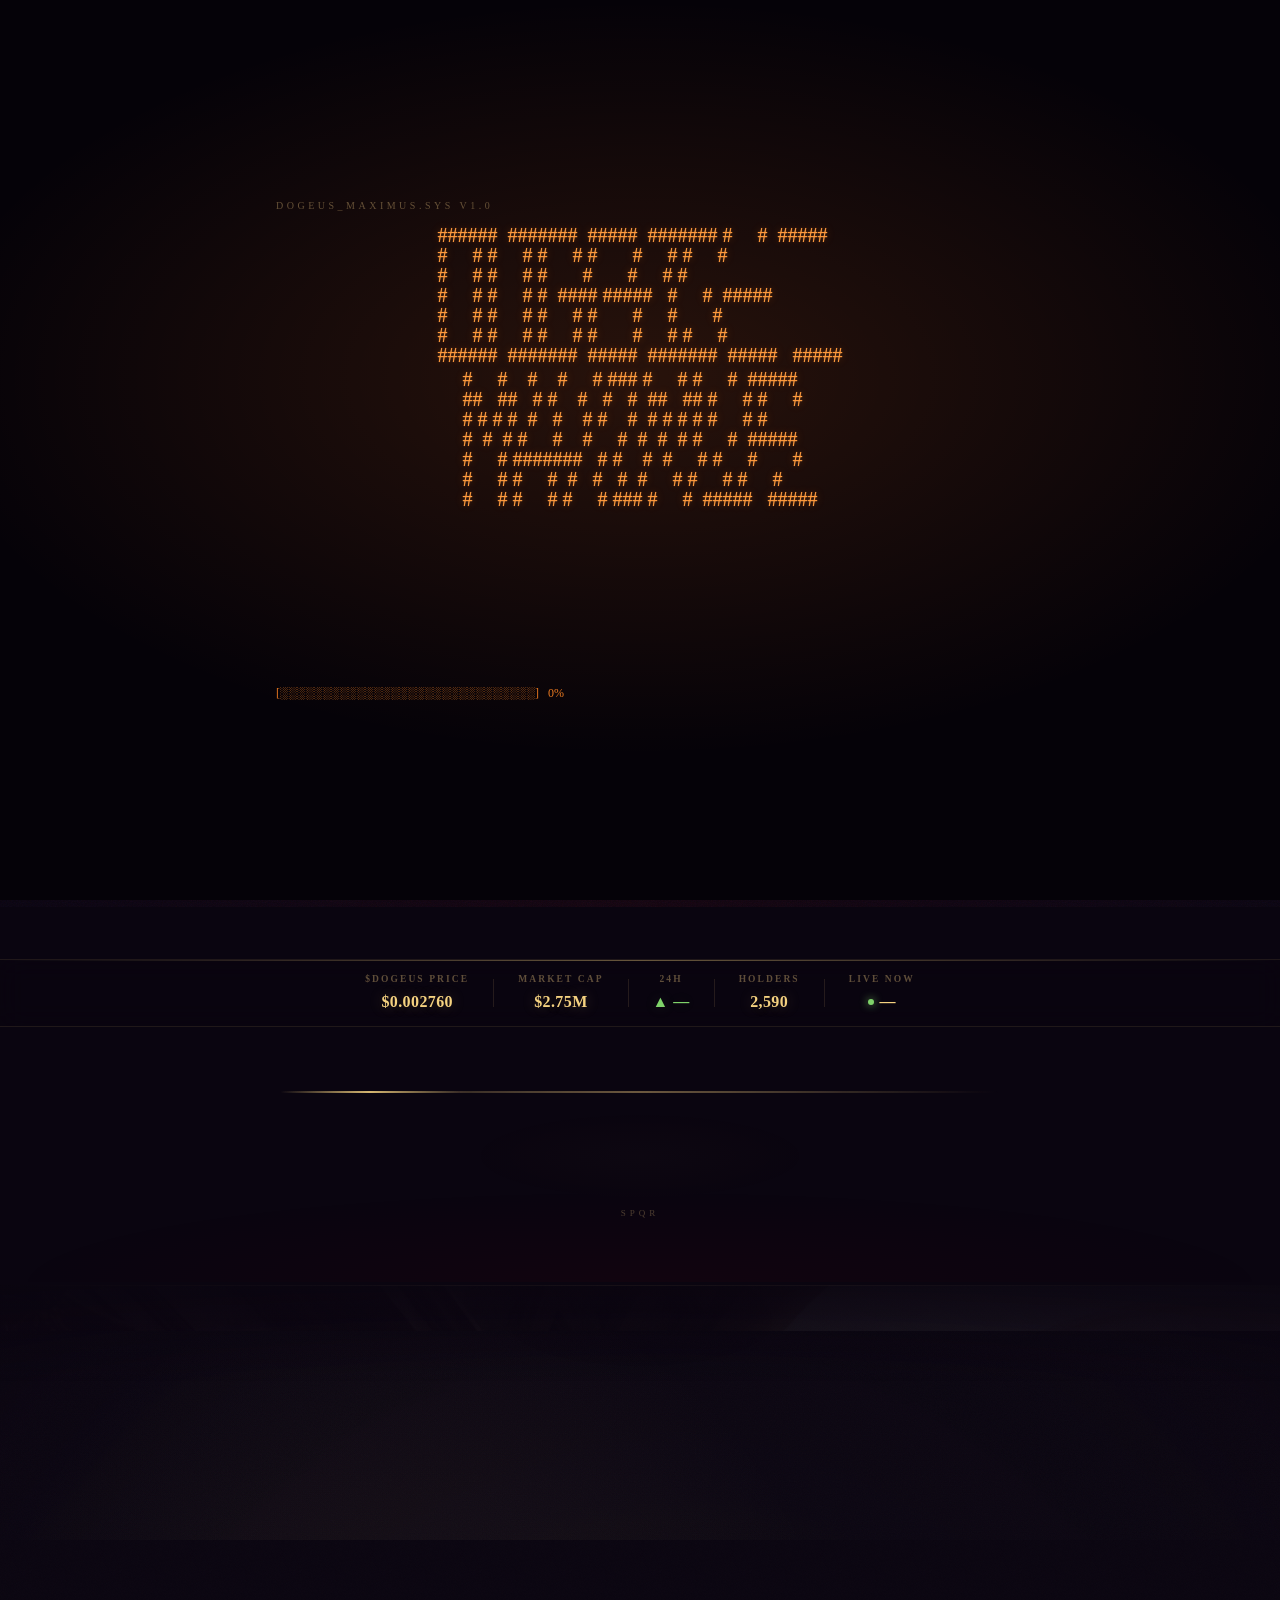
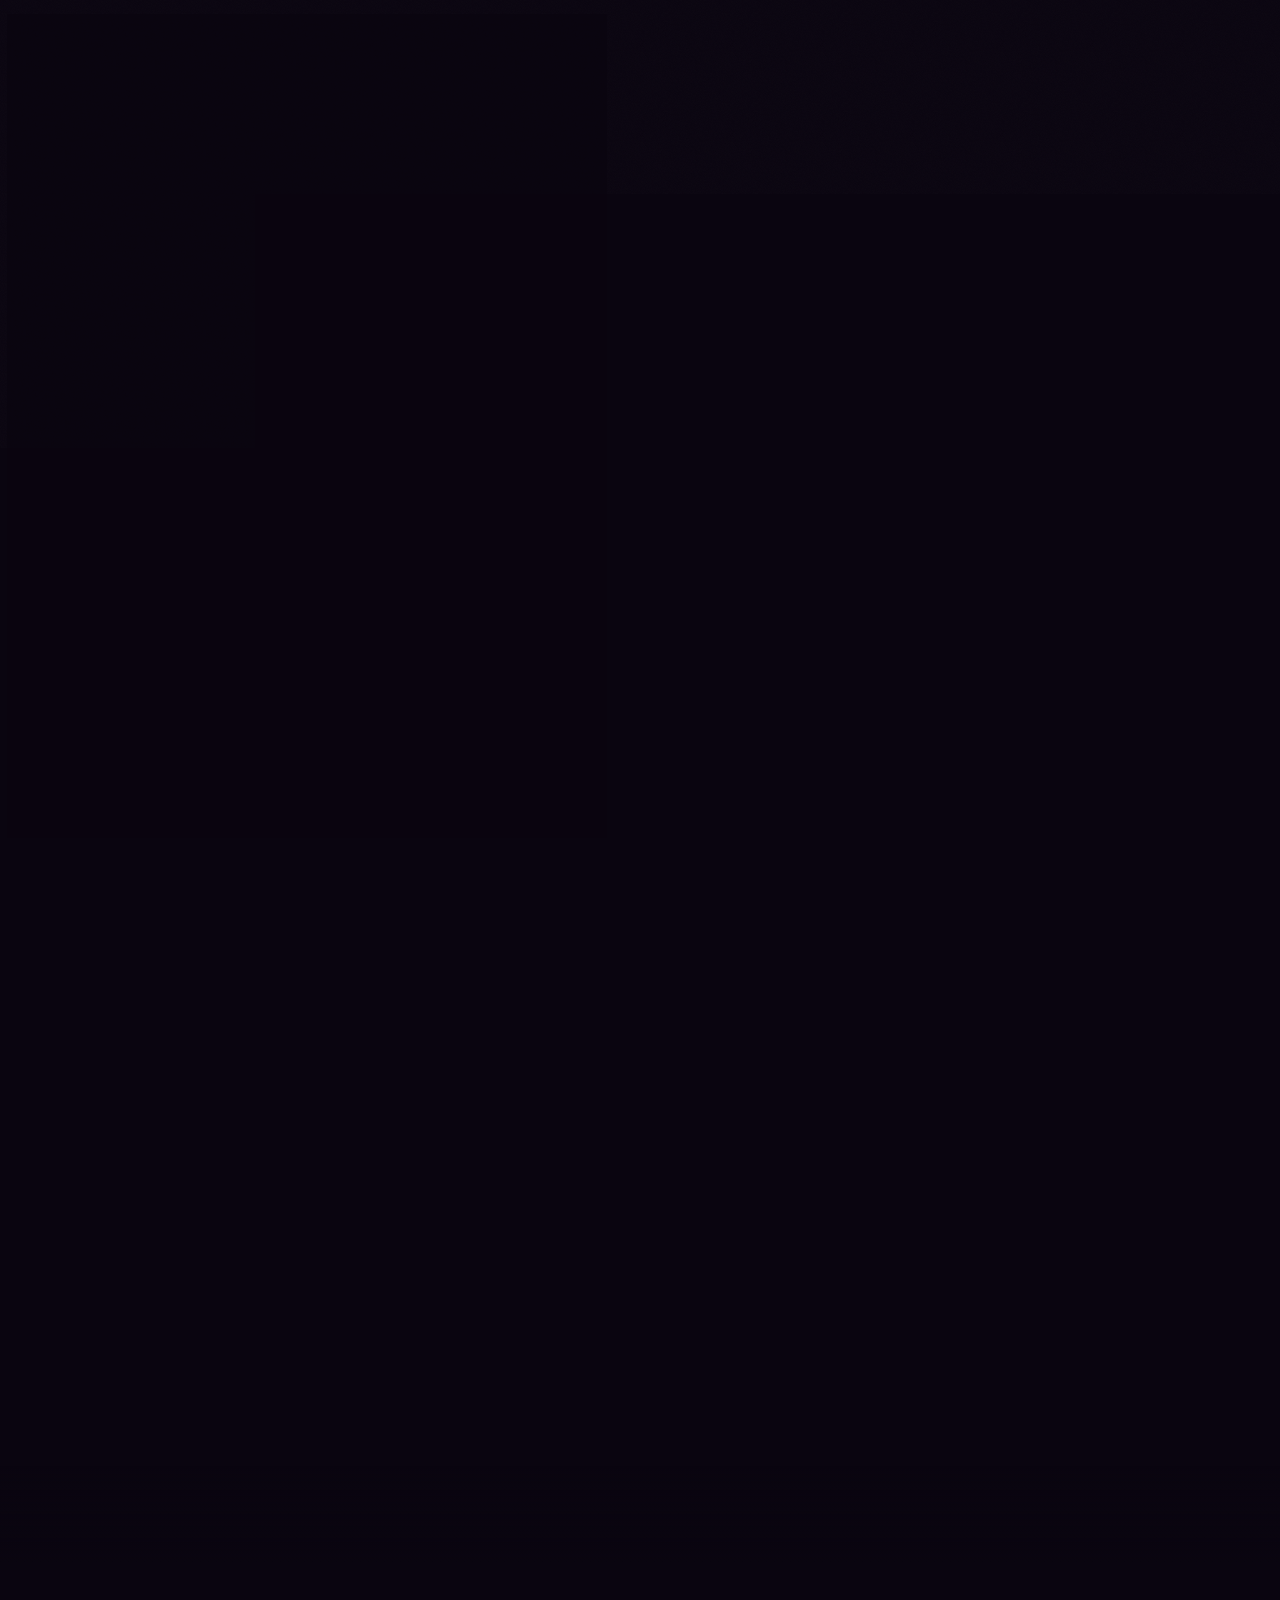
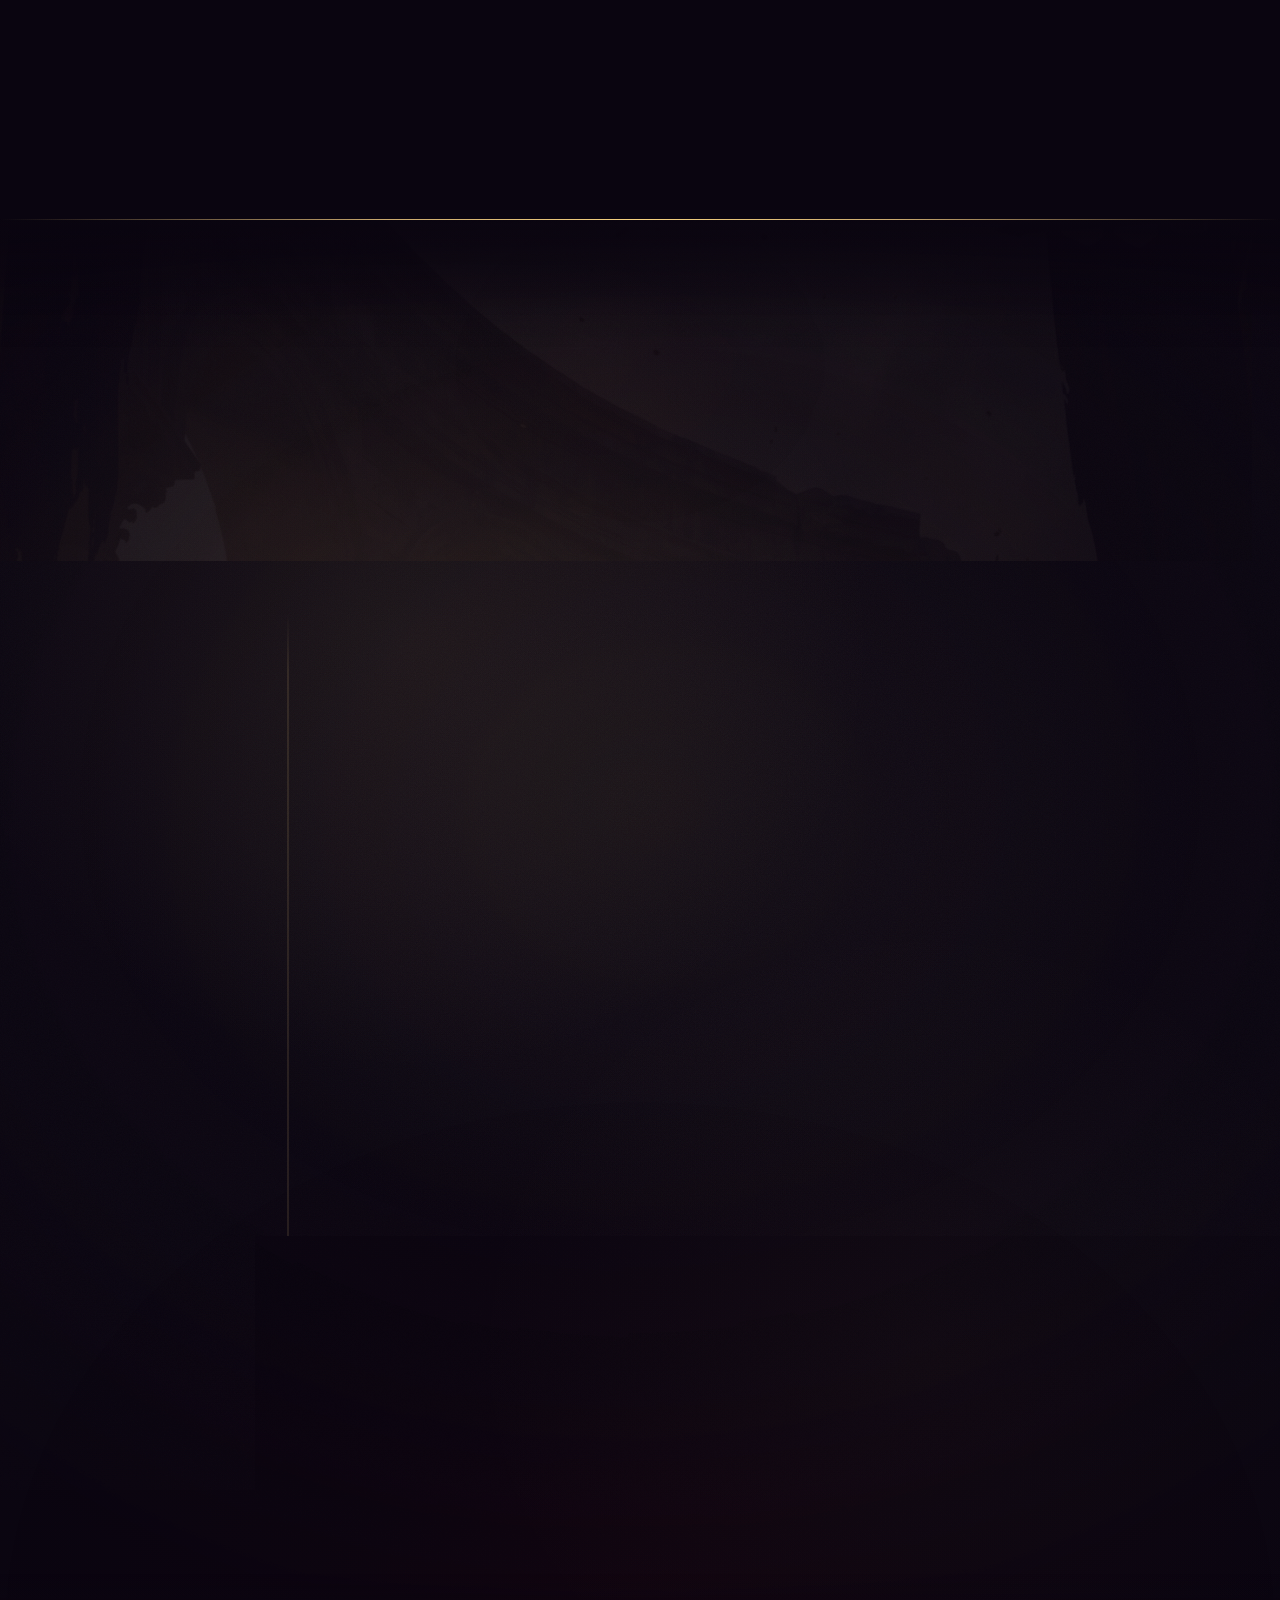
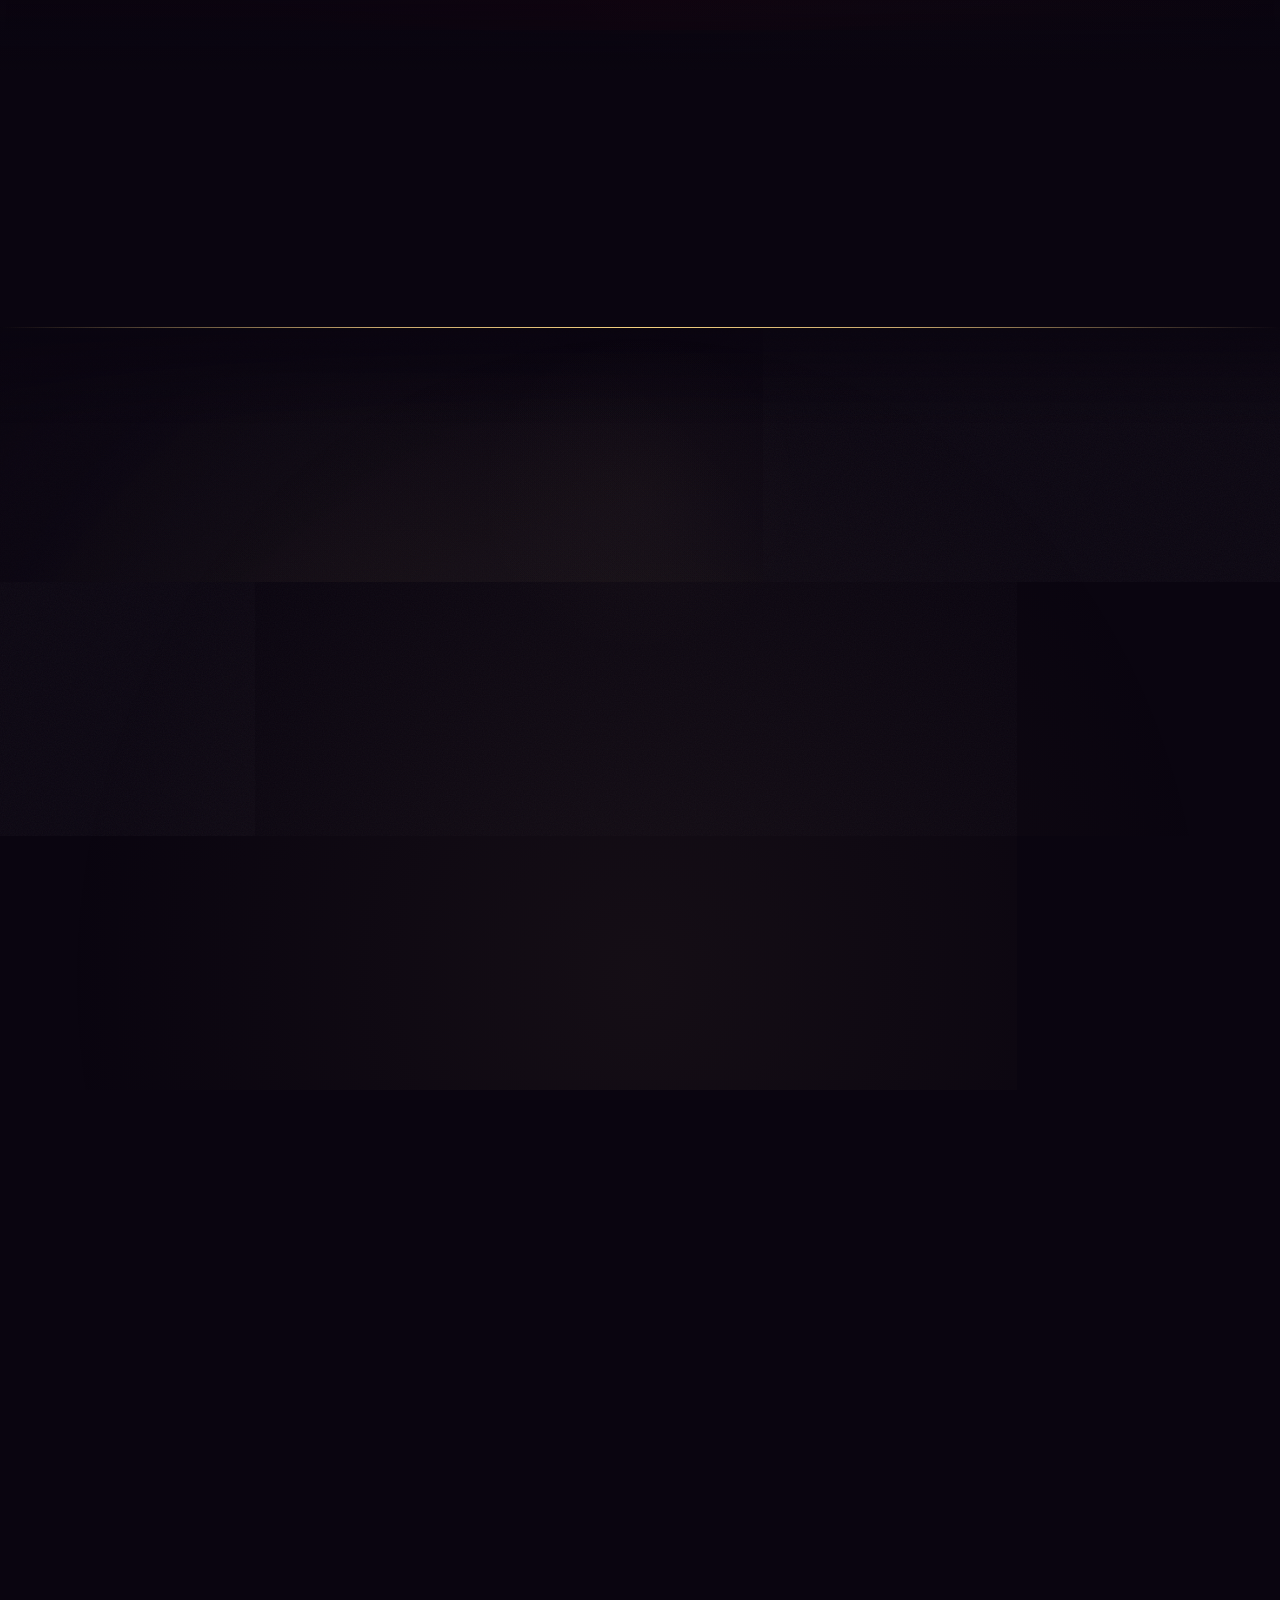
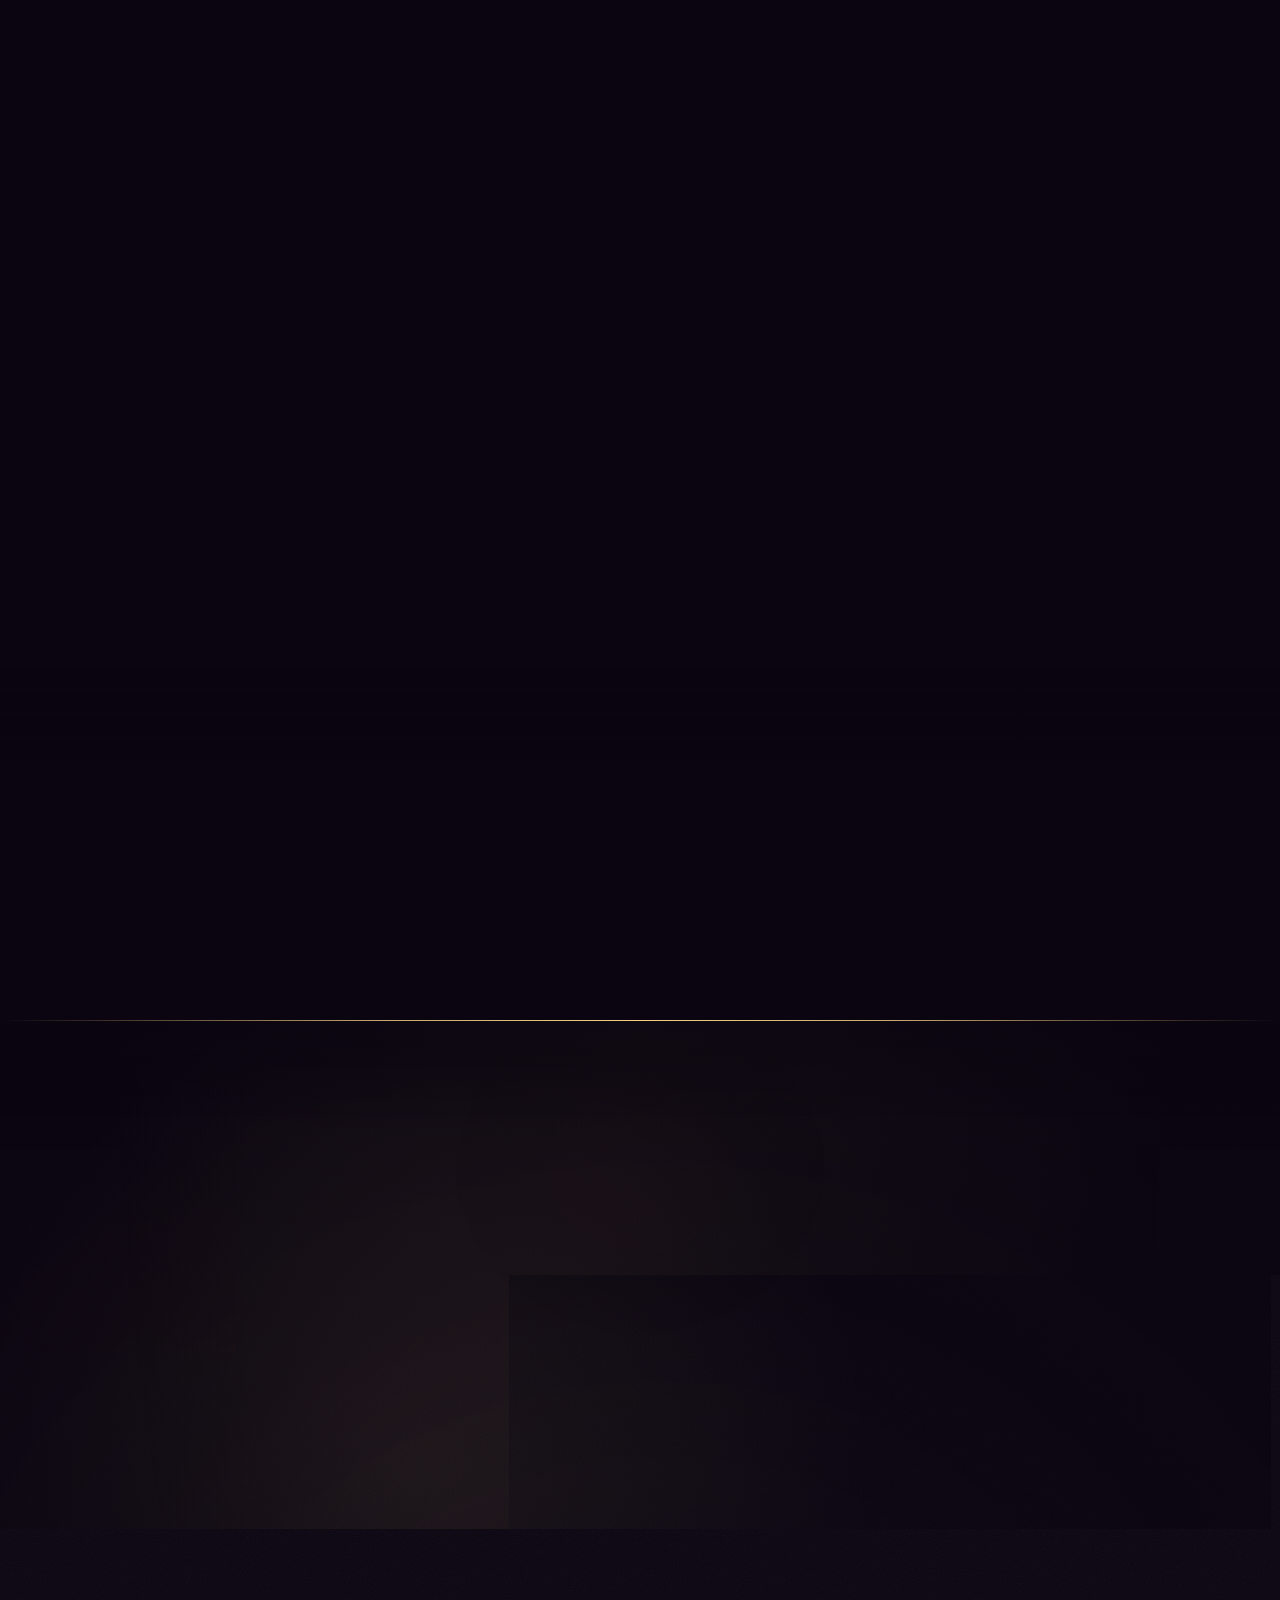
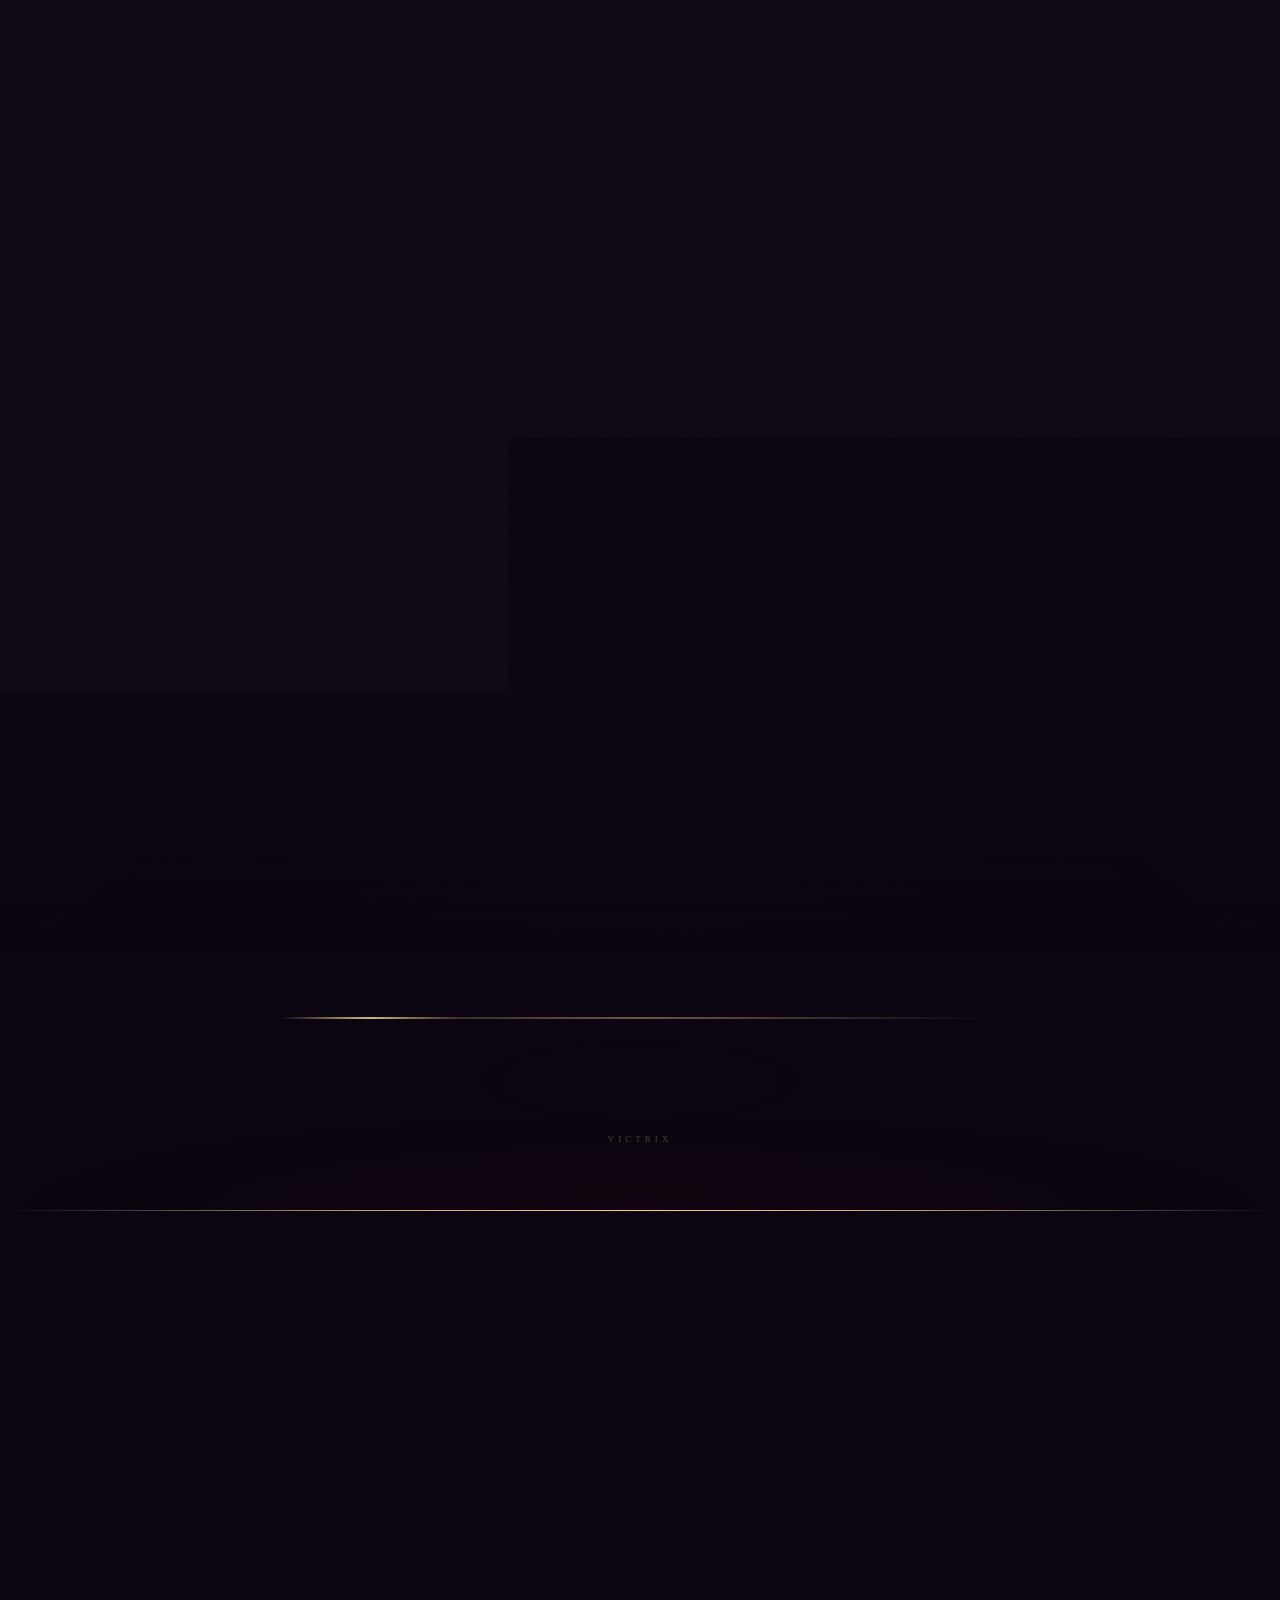
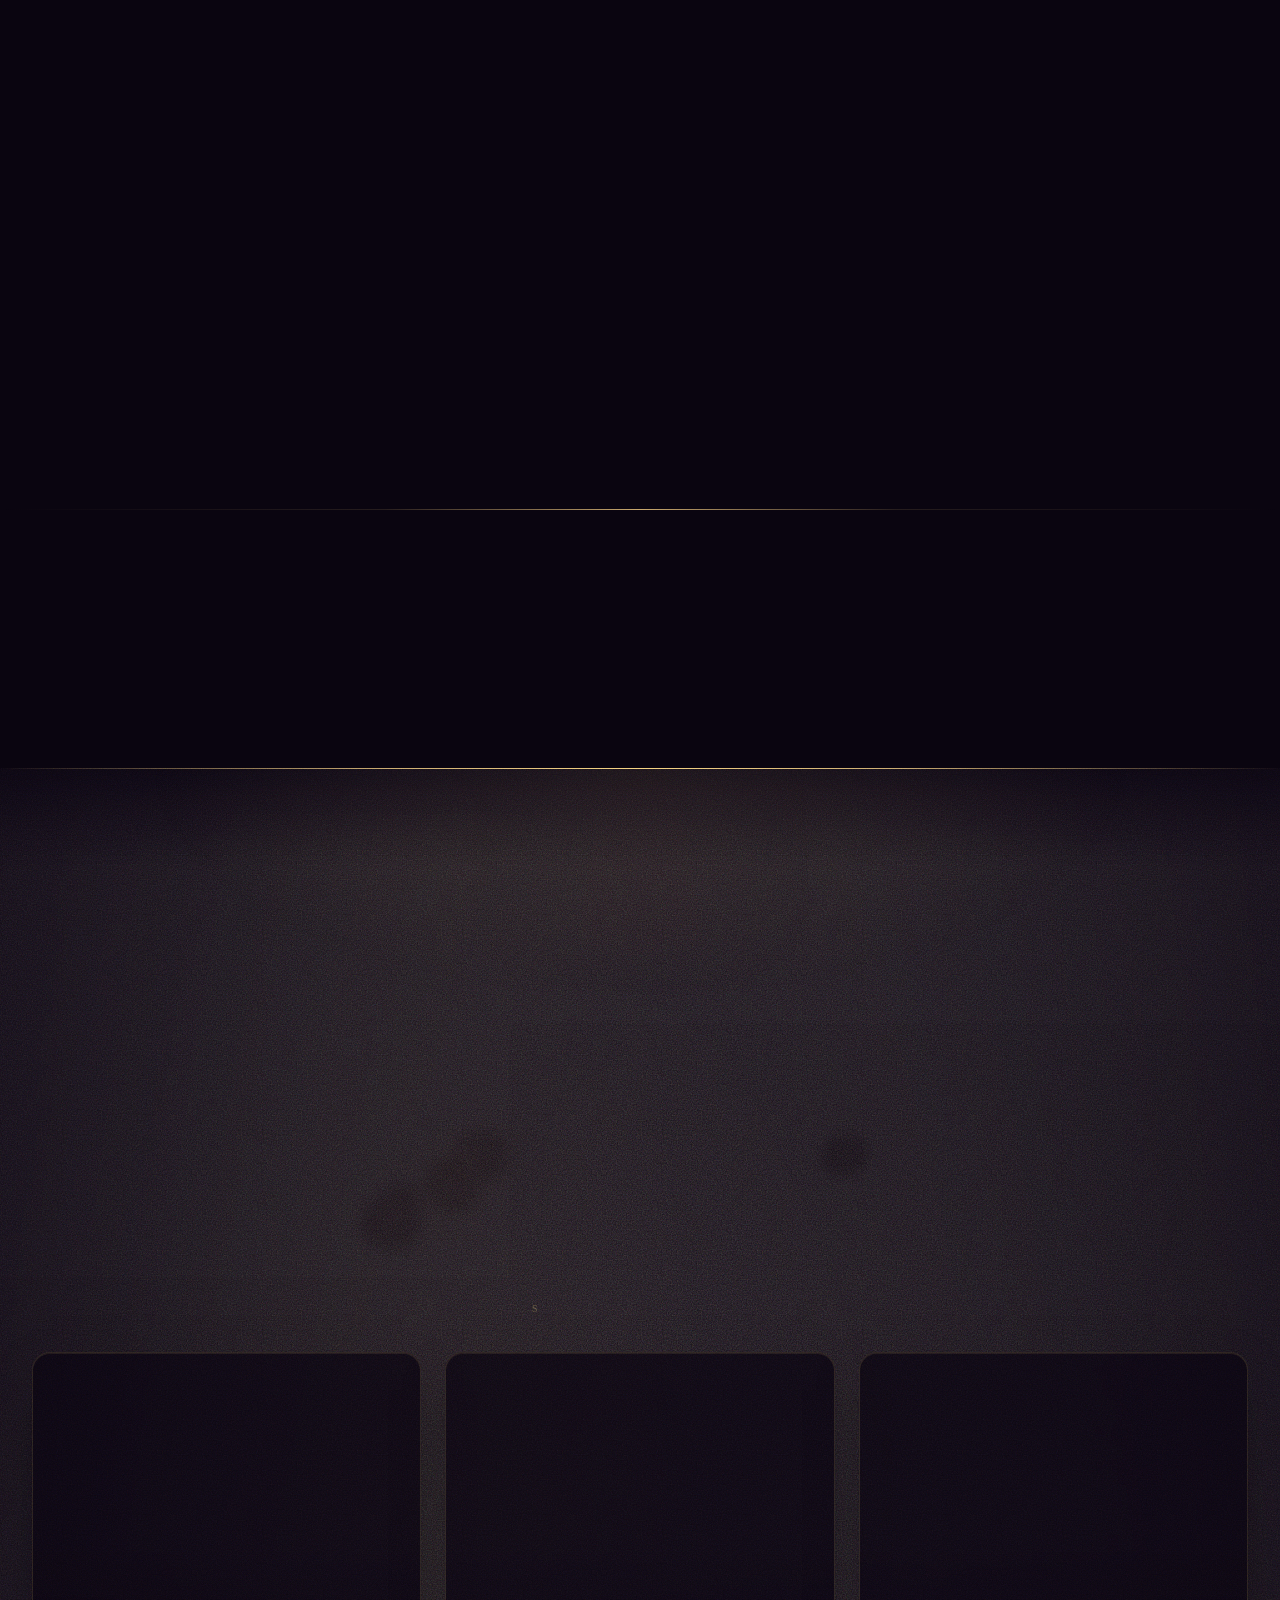
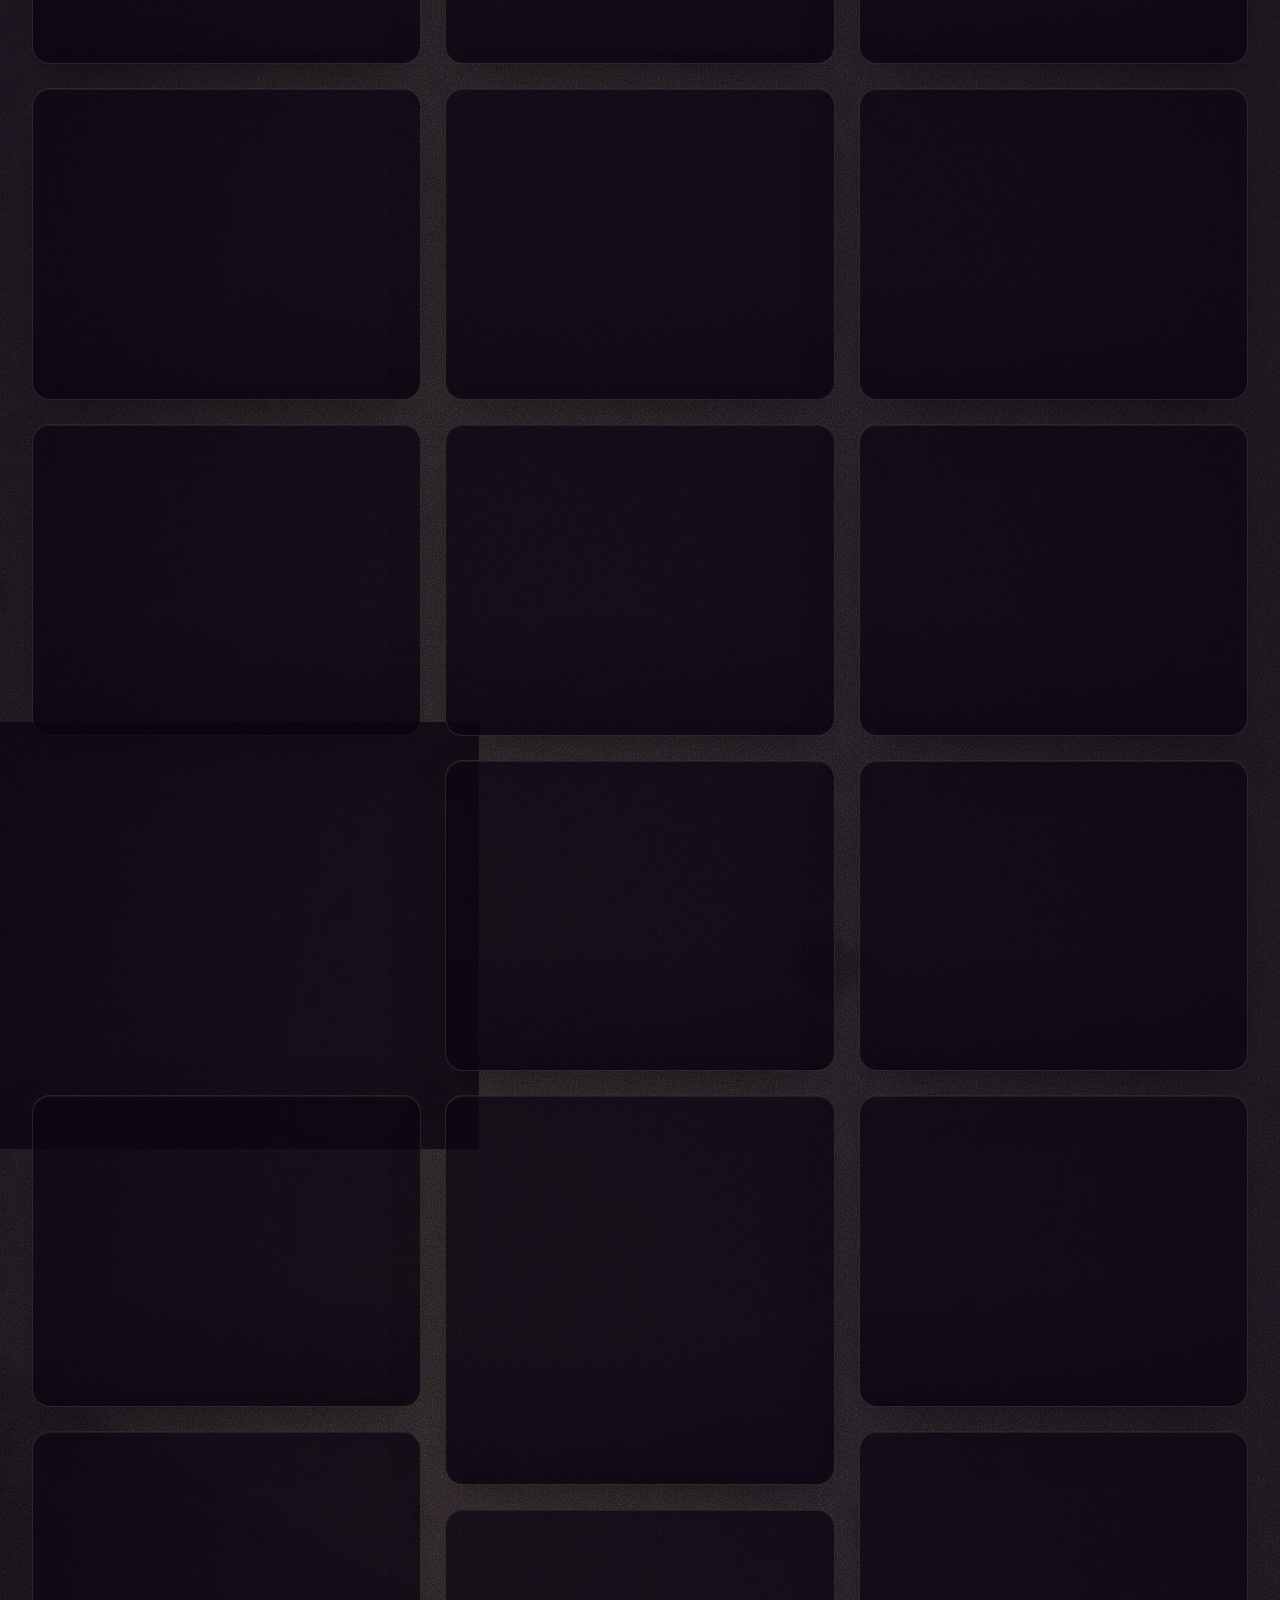
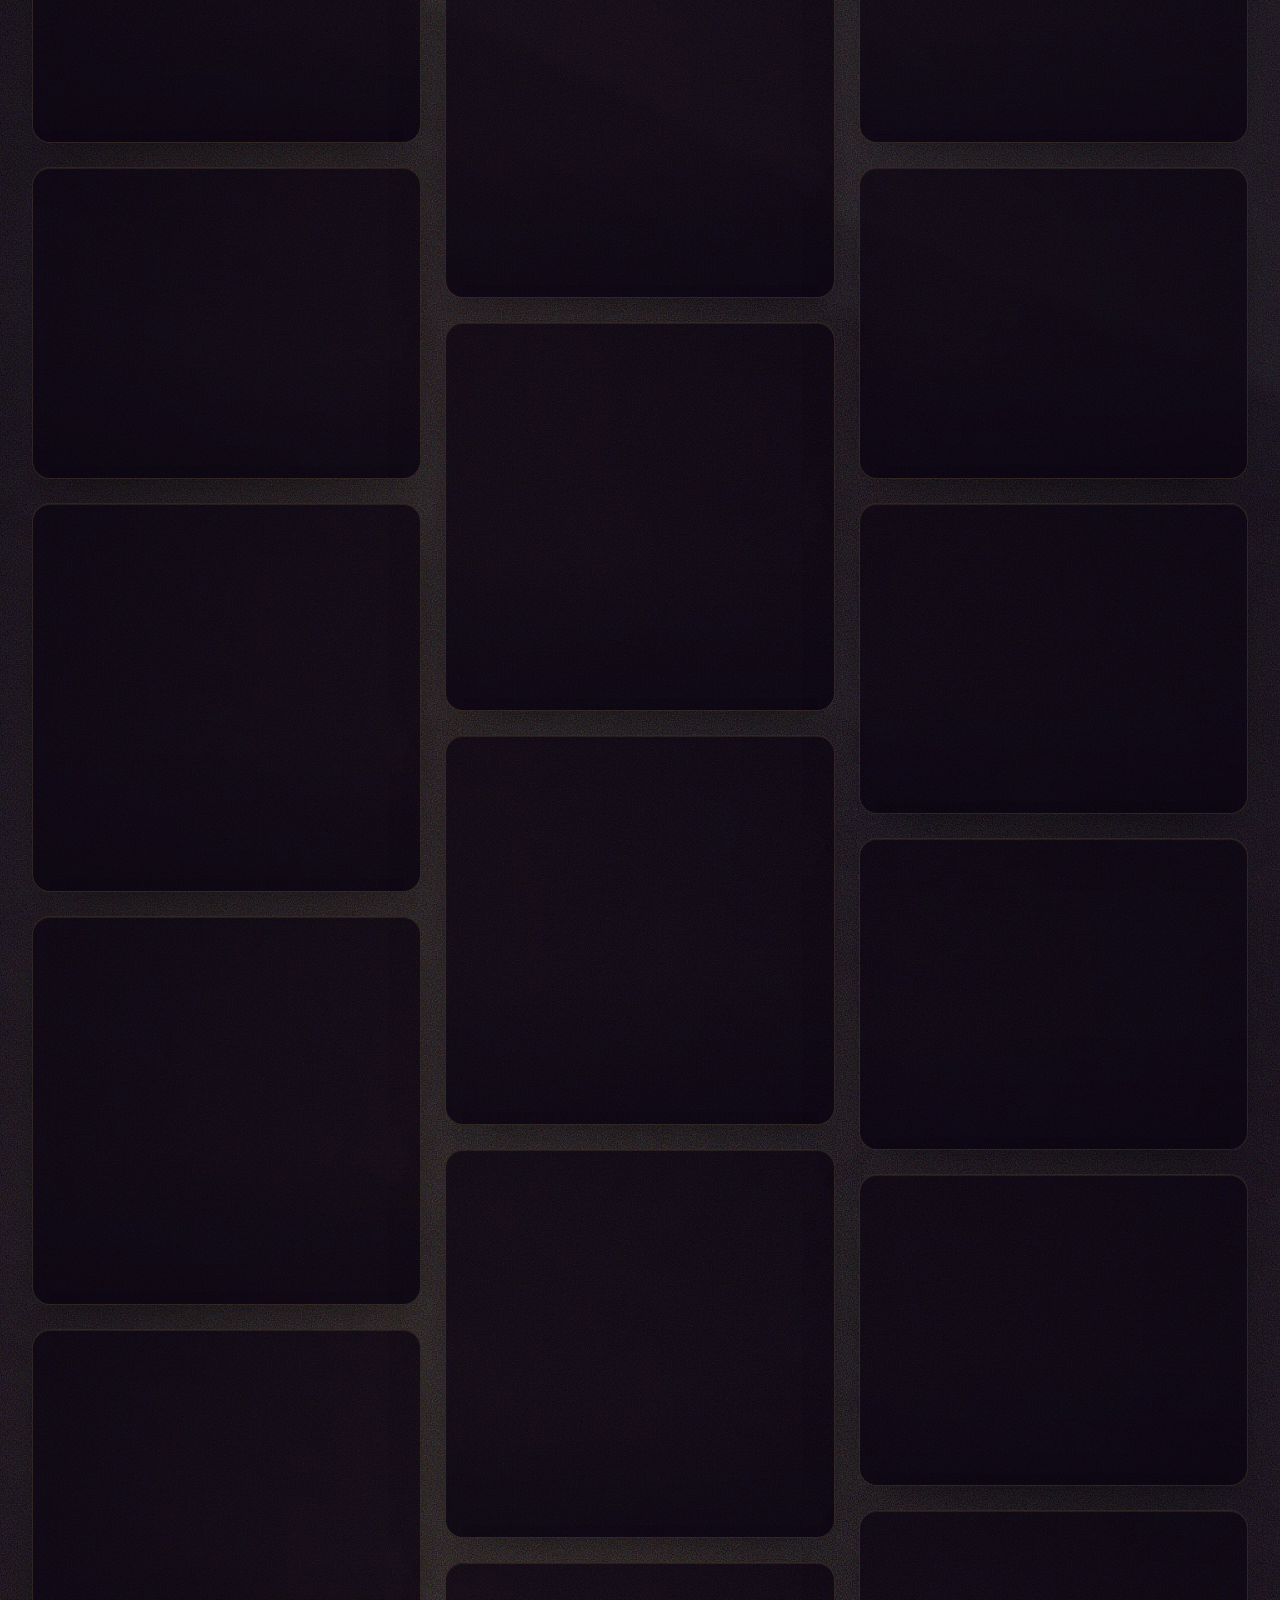
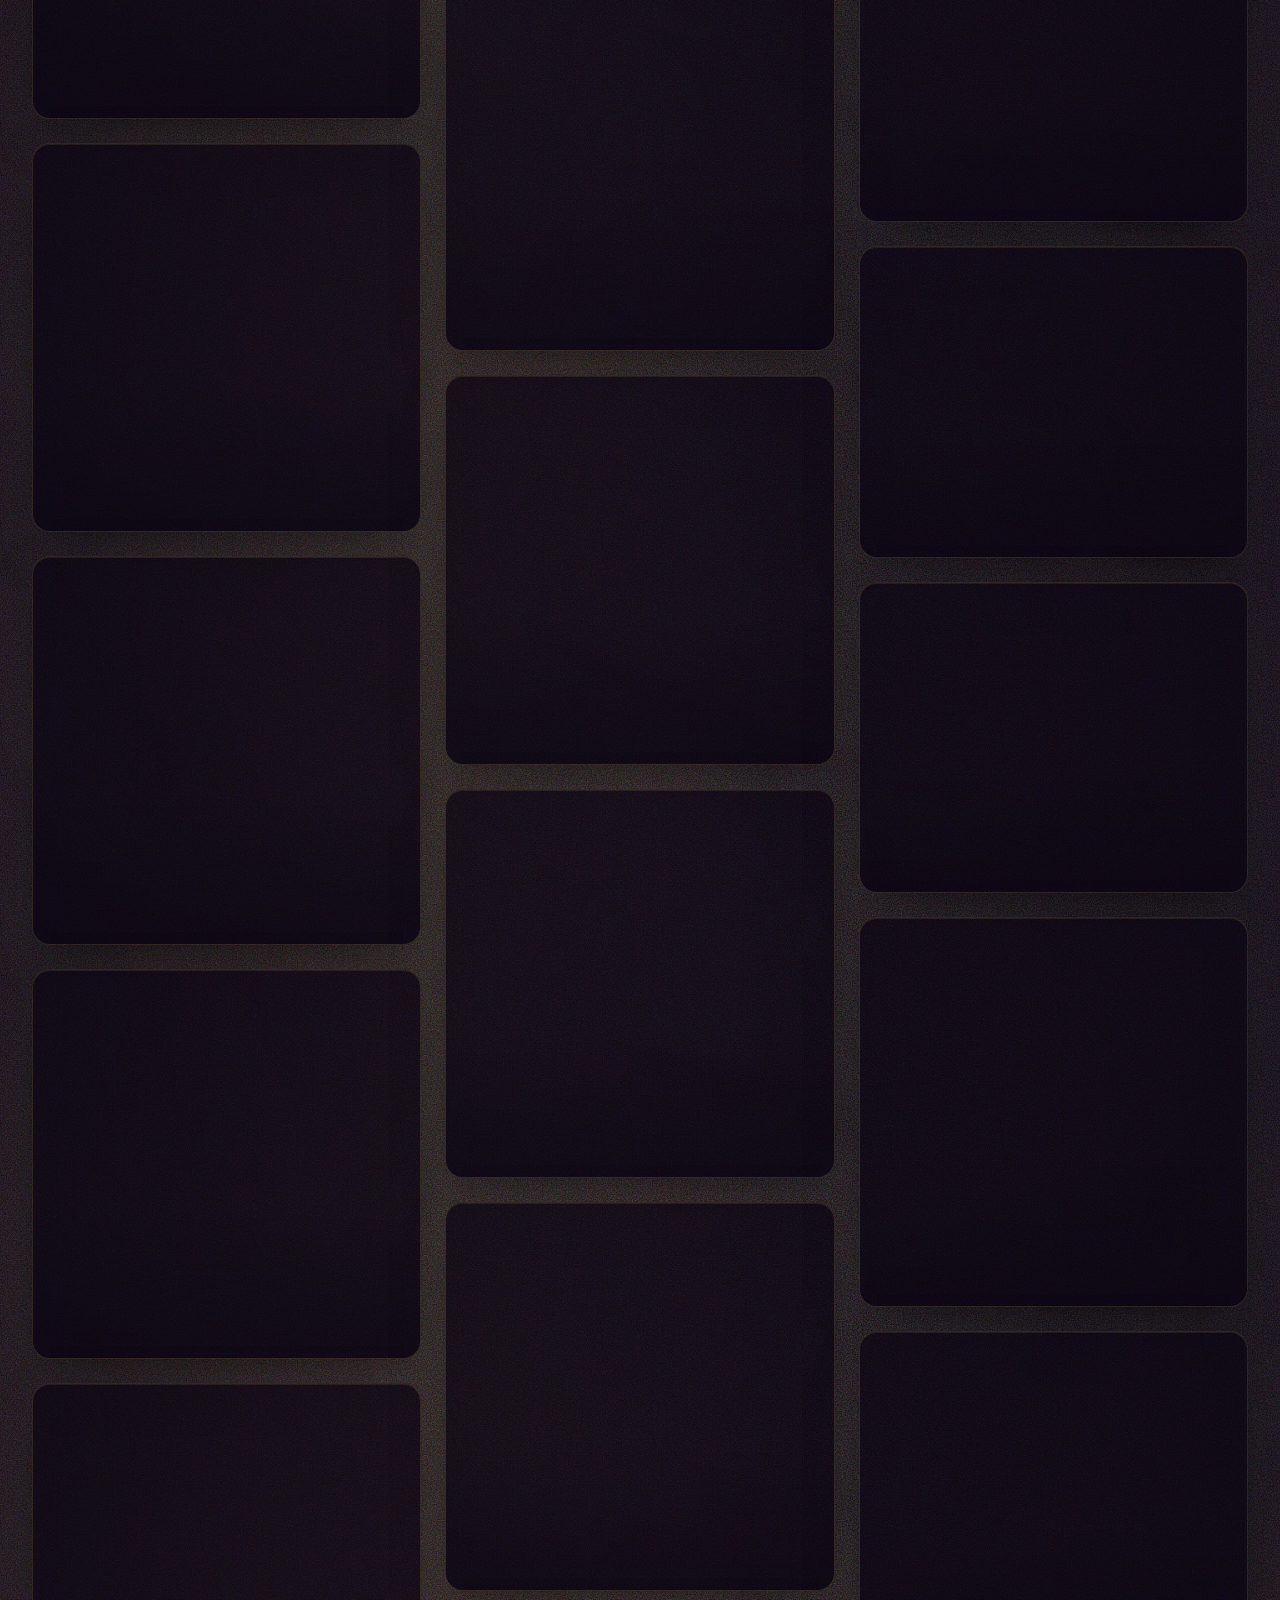
==== commit c0230aea: "update" ====
--- a/index-source.html
+++ b/index-source.html
@@ -1,4 +1,4 @@
-<!DOCTYPE html><html lang="en" class="jetbrains_mono_6b11738f-module__c5tpUG__variable cinzel_fe46d8f-module__QVN_fq__variable h-full antialiased dark"><head><meta charSet="utf-8"/><meta name="viewport" content="width=device-width, initial-scale=1"/><link rel="preload" href="/_next/static/media/70bc3e132a0a741e-s.p.1409xf.ylxg8g.woff2" as="font" crossorigin="" type="font/woff2"/><link rel="preload" href="/_next/static/media/cc014fcb166cf364-s.p.0rbrcy8kuidpb.woff2" as="font" crossorigin="" type="font/woff2"/><link rel="preload" as="image" href="/images/hero-banner.jpg"/><link rel="preload" as="image" href="/images/pfp.png"/><link rel="stylesheet" href="/_next/static/chunks/11tsnlyy7.o~q.css" data-precedence="next"/><link rel="stylesheet" href="/_next/static/chunks/0wgreng8fl4~8.css" data-precedence="next"/><link rel="preload" as="script" fetchPriority="low" href="/_next/static/chunks/0wf-sy~4zu3yy.js"/><script src="/_next/static/chunks/05wrrk4pmd~3_.js" async=""></script><script src="/_next/static/chunks/10u3y4bw1ayzs.js" async=""></script><script src="/_next/static/chunks/turbopack-0o9-ks.yuq3um.js" async=""></script><script src="/_next/static/chunks/08ytni0gsalw..js" async=""></script><script src="/_next/static/chunks/08ze_qbw_4nmd.js" async=""></script><script src="/_next/static/chunks/0d3tkj33oycf2.js" async=""></script><script src="/_next/static/chunks/094y.ve.8ni7w.js" async=""></script><script src="/_next/static/chunks/0uamy1~2wxupa.js" async=""></script><script src="/_next/static/chunks/0i0jjj_la_hzf.js" async=""></script><meta name="next-size-adjust" content=""/><meta name="theme-color" content="#0a0510"/><meta name="color-scheme" content="dark"/><title>Dogeus Maximus ($DOGEUS) — The Doge Father | Ethereum Meme Coin</title><meta name="description" content="Ave Caesar! Dogeus Maximus ($DOGEUS) is the emperor of meme coins on Ethereum — community-driven, 0% tax, LP burned, contract renounced. Buy on Uniswap and join the legion."/><meta name="application-name" content="Dogeus Maximus"/><link rel="author" href="https://dogeusmaximus.com"/><meta name="author" content="Dogeus Maximus"/><meta name="keywords" content="dogeus,dogeus maximus,$DOGEUS,dogeus coin,dogeus token,dogeus crypto,the doge father,doge,meme coin,ethereum meme coin,uniswap,ERC-20,crypto"/><meta name="creator" content="Dogeus Maximus"/><meta name="publisher" content="Dogeus Maximus"/><meta name="robots" content="index, follow"/><meta name="googlebot" content="index, follow, max-video-preview:-1, max-image-preview:large, max-snippet:-1"/><meta name="category" content="cryptocurrency"/><link rel="canonical" href="https://dogeusmaximus.com"/><meta name="format-detection" content="telephone=no"/><meta name="mobile-web-app-capable" content="yes"/><meta name="apple-mobile-web-app-title" content="Dogeus Maximus"/><meta name="apple-mobile-web-app-status-bar-style" content="black-translucent"/><meta property="og:title" content="Dogeus Maximus ($DOGEUS) — The Doge Father | Ethereum Meme Coin"/><meta property="og:description" content="Ave Caesar! Dogeus Maximus ($DOGEUS) is the emperor of meme coins on Ethereum — community-driven, 0% tax, LP burned, contract renounced. Buy on Uniswap and join the legion."/><meta property="og:url" content="https://dogeusmaximus.com"/><meta property="og:site_name" content="Dogeus Maximus"/><meta property="og:locale" content="en_US"/><meta property="og:image" content="https://dogeusmaximus.com/images/banner.png"/><meta property="og:image:width" content="1500"/><meta property="og:image:height" content="500"/><meta property="og:image:alt" content="Dogeus Maximus — the emperor of meme coins on Ethereum"/><meta property="og:type" content="website"/><meta name="twitter:card" content="summary_large_image"/><meta name="twitter:site" content="@dogeusmaximusX"/><meta name="twitter:creator" content="@dogeusmaximusX"/><meta name="twitter:title" content="Dogeus Maximus ($DOGEUS) — The Doge Father | Ethereum Meme Coin"/><meta name="twitter:description" content="Ave Caesar! Dogeus Maximus ($DOGEUS) is the emperor of meme coins on Ethereum — community-driven, 0% tax, LP burned, contract renounced. Buy on Uniswap and join the legion."/><meta name="twitter:image" content="https://dogeusmaximus.com/images/banner.png"/><link rel="icon" href="/favicon.ico?favicon.178wkop7711bg.ico" sizes="48x48" type="image/x-icon"/><link rel="apple-touch-icon" href="/apple-icon.png?apple-icon.0fc6t8v9-bjh2.png" sizes="180x180" type="image/png"/><script src="/_next/static/chunks/03~yq9q893hmn.js" noModule=""></script></head><body class="relative min-h-full flex flex-col bg-[#0a0510]"><div hidden=""><!--$--><!--/$--></div><script type="application/ld+json">{"@context":"https://schema.org","@graph":[{"@type":"Organization","@id":"https://dogeusmaximus.com/#organization","name":"Dogeus Maximus","alternateName":["Dogeus","$DOGEUS"],"url":"https://dogeusmaximus.com","logo":"https://dogeusmaximus.com/images/pfp.png","image":"https://dogeusmaximus.com/images/banner.png","description":"Dogeus Maximus ($DOGEUS) is the emperor of meme coins on Ethereum — community-driven, 0% tax, LP burned, contract renounced.","sameAs":["https://x.com/dogeusmaximusX","https://t.me/DOGEUS_sol"]},{"@type":"WebSite","@id":"https://dogeusmaximus.com/#website","name":"Dogeus Maximus","alternateName":"Dogeus","url":"https://dogeusmaximus.com","inLanguage":"en","publisher":{"@id":"https://dogeusmaximus.com/#organization"},"about":{"@id":"https://dogeusmaximus.com/#organization"}},{"@type":"FAQPage","@id":"https://dogeusmaximus.com/#faq","mainEntity":[{"@type":"Question","name":"What is $DOGEUS?","acceptedAnswer":{"@type":"Answer","text":"The emperor of meme coins on Ethereum. $DOGEUS is a community-driven meme token inspired by ancient Rome and the internet's greatest doge. No VC funding, no insider allocation — just pure imperial meme energy."}},{"@type":"Question","name":"How do I buy $DOGEUS?","acceptedAnswer":{"@type":"Answer","text":"Get MetaMask or any Ethereum wallet, buy some ETH on a major exchange, then head to Uniswap (app.uniswap.org) and swap your ETH for $DOGEUS. Four steps to join the empire."}},{"@type":"Question","name":"What makes $DOGEUS different?","acceptedAnswer":{"@type":"Answer","text":"We have an emperor. They have dogs. Choose wisely. $DOGEUS combines elite meme culture with a community-first ethos, Roman-tier aesthetics, and zero tolerance for rugs."}},{"@type":"Question","name":"Wen moon?","acceptedAnswer":{"@type":"Answer","text":"The emperor does not rush. The empire expands at its own pace. Rome wasn't built in a day, but when it was built, it ruled the known world. Patience, citizen."}},{"@type":"Question","name":"What chain is $DOGEUS on?","acceptedAnswer":{"@type":"Answer","text":"$DOGEUS is deployed on Ethereum (ERC-20). The emperor chose the most battle-tested chain for his empire. No bridges needed — just ETH and Uniswap."}}]}]}</script><div class="fixed inset-0 z-0 overflow-hidden pointer-events-none" aria-hidden="true"><div class="absolute inset-0 bg-[#0a0400]"></div><div class="absolute inset-0 bg-[#0a0510]/28"></div><div class="nebula" style="width:62vw;height:62vw;left:-14vw;top:-12vh;background:radial-gradient(circle, rgba(255,100,20,0.34), transparent 62%);animation:nebula-a 28s ease-in-out infinite;animation-play-state:running"></div><div class="nebula" style="width:54vw;height:54vw;right:-16vw;top:12vh;background:radial-gradient(circle, rgba(201,169,110,0.28), transparent 62%);animation:nebula-b 34s ease-in-out infinite;animation-play-state:running"></div><div class="nebula" style="width:52vw;height:52vw;left:10vw;bottom:-18vh;background:radial-gradient(circle, rgba(255,140,50,0.3), transparent 62%);animation:nebula-c 30s ease-in-out infinite;animation-play-state:running"></div><div class="nebula" style="width:44vw;height:44vw;right:6vw;bottom:0vh;background:radial-gradient(circle, rgba(139,0,0,0.32), transparent 62%);animation:nebula-a 40s ease-in-out infinite reverse;animation-play-state:running"></div><div class="pointer-events-none absolute inset-0 overflow-hidden"></div></div><div class="loading-screen font-mono" aria-hidden="true" role="presentation" style="position:fixed;inset:0;z-index:9999;display:flex;flex-direction:column;align-items:center;justify-content:center;background-color:#050208;color:#f5d280;transition:opacity 0.65s ease, transform 0.65s ease;opacity:1;transform:scale(1);pointer-events:auto"><div aria-hidden="true" class="pointer-events-none absolute inset-0 opacity-[0.07]" style="background-image:repeating-linear-gradient(0deg, transparent, transparent 2px, rgba(0,0,0,0.45) 2px, rgba(0,0,0,0.45) 4px)"></div><div aria-hidden="true" class="pointer-events-none absolute inset-0" style="background:radial-gradient(ellipse 80% 60% at 50% 42%, rgba(255,120,30,0.14) 0%, transparent 70%)"></div><div class="relative z-[1] w-full max-w-[min(96vw,760px)] px-4"><p class="mb-3 text-[10px] uppercase tracking-[0.35em] text-[#C9A96E]/45">dogeus_maximus.sys v1.0</p><div class="loading-art animate-[artIn_0.5s_ease-out_both]" style="container-type:inline-size"><pre class="whitespace-pre text-[#ff9a3c]" style="margin:0 auto;width:fit-content;font-size:clamp(6px, 3cqw, 20px);line-height:1;letter-spacing:0;font-variant-ligatures:none;text-shadow:0 0 1px rgba(255,170,90,0.65), 0 0 9px rgba(255,120,30,0.28)">######  #######  #####  ####### #     #  #####
+<!DOCTYPE html><html lang="en" class="jetbrains_mono_6b11738f-module__c5tpUG__variable cinzel_fe46d8f-module__QVN_fq__variable h-full antialiased dark"><head><meta charSet="utf-8"/><meta name="viewport" content="width=device-width, initial-scale=1"/><link rel="preload" href="/_next/static/media/70bc3e132a0a741e-s.p.1409xf.ylxg8g.woff2" as="font" crossorigin="" type="font/woff2"/><link rel="preload" href="/_next/static/media/cc014fcb166cf364-s.p.0rbrcy8kuidpb.woff2" as="font" crossorigin="" type="font/woff2"/><link rel="preload" as="image" href="/images/hero-banner.jpg"/><link rel="preload" as="image" href="/images/pfp.png"/><link rel="stylesheet" href="/_next/static/chunks/11tsnlyy7.o~q.css" data-precedence="next"/><link rel="stylesheet" href="/_next/static/chunks/0wgreng8fl4~8.css" data-precedence="next"/><link rel="preload" as="script" fetchPriority="low" href="/_next/static/chunks/0wf-sy~4zu3yy.js"/><script src="/_next/static/chunks/05wrrk4pmd~3_.js" async=""></script><script src="/_next/static/chunks/10u3y4bw1ayzs.js" async=""></script><script src="/_next/static/chunks/turbopack-0o9-ks.yuq3um.js" async=""></script><script src="/_next/static/chunks/08ytni0gsalw..js" async=""></script><script src="/_next/static/chunks/08ze_qbw_4nmd.js" async=""></script><script src="/_next/static/chunks/0d3tkj33oycf2.js" async=""></script><script src="/_next/static/chunks/094y.ve.8ni7w.js" async=""></script><script src="/_next/static/chunks/0uamy1~2wxupa.js" async=""></script><script src="/_next/static/chunks/0i0jjj_la_hzf.js" async=""></script><meta name="next-size-adjust" content=""/><meta name="theme-color" content="#0a0510"/><meta name="color-scheme" content="dark"/><title>Dogeus Maximus ($DOGEUS) — The Doge Father | Ethereum Meme Coin</title><meta name="description" content="Ave Caesar! Dogeus Maximus ($DOGEUS) is the emperor of meme coins on Ethereum — community-driven, 0% tax, LP burned, contract renounced. Buy on Uniswap and join the legion."/><meta name="application-name" content="Dogeus Maximus"/><link rel="author" href="https://dogeusmaximus.com"/><meta name="author" content="Dogeus Maximus"/><meta name="keywords" content="dogeus,dogeus maximus,$DOGEUS,dogeus coin,dogeus token,dogeus crypto,the doge father,doge,meme coin,ethereum meme coin,uniswap,ERC-20,crypto"/><meta name="creator" content="Dogeus Maximus"/><meta name="publisher" content="Dogeus Maximus"/><meta name="robots" content="index, follow"/><meta name="googlebot" content="index, follow, max-video-preview:-1, max-image-preview:large, max-snippet:-1"/><meta name="category" content="cryptocurrency"/><link rel="canonical" href="https://dogeusmaximus.com"/><meta name="format-detection" content="telephone=no"/><meta name="mobile-web-app-capable" content="yes"/><meta name="apple-mobile-web-app-title" content="Dogeus Maximus"/><meta name="apple-mobile-web-app-status-bar-style" content="black-translucent"/><meta property="og:title" content="Dogeus Maximus ($DOGEUS) — The Doge Father | Ethereum Meme Coin"/><meta property="og:description" content="Ave Caesar! Dogeus Maximus ($DOGEUS) is the emperor of meme coins on Ethereum — community-driven, 0% tax, LP burned, contract renounced. Buy on Uniswap and join the legion."/><meta property="og:url" content="https://dogeusmaximus.com"/><meta property="og:site_name" content="Dogeus Maximus"/><meta property="og:locale" content="en_US"/><meta property="og:image" content="https://dogeusmaximus.com/images/banner.png"/><meta property="og:image:width" content="1500"/><meta property="og:image:height" content="500"/><meta property="og:image:alt" content="Dogeus Maximus — the emperor of meme coins on Ethereum"/><meta property="og:type" content="website"/><meta name="twitter:card" content="summary_large_image"/><meta name="twitter:site" content="@dogeusmaximusX"/><meta name="twitter:creator" content="@dogeusmaximusX"/><meta name="twitter:title" content="Dogeus Maximus ($DOGEUS) — The Doge Father | Ethereum Meme Coin"/><meta name="twitter:description" content="Ave Caesar! Dogeus Maximus ($DOGEUS) is the emperor of meme coins on Ethereum — community-driven, 0% tax, LP burned, contract renounced. Buy on Uniswap and join the legion."/><meta name="twitter:image" content="https://dogeusmaximus.com/images/banner.png"/><link rel="icon" href="/favicon.ico?favicon.178wkop7711bg.ico" sizes="48x48" type="image/x-icon"/><link rel="apple-touch-icon" href="/apple-icon.png?apple-icon.0fc6t8v9-bjh2.png" sizes="180x180" type="image/png"/><script src="/_next/static/chunks/03~yq9q893hmn.js" noModule=""></script></head><body class="relative min-h-full flex flex-col bg-[#0a0510]"><div hidden=""><!--$--><!--/$--></div><script type="application/ld+json">{"@context":"https://schema.org","@graph":[{"@type":"Organization","@id":"https://dogeusmaximus.com/#organization","name":"Dogeus Maximus","alternateName":["Dogeus","$DOGEUS"],"url":"https://dogeusmaximus.com","logo":"https://dogeusmaximus.com/images/pfp.png","image":"https://dogeusmaximus.com/images/banner.png","description":"Dogeus Maximus ($DOGEUS) is the emperor of meme coins on Ethereum — community-driven, 0% tax, LP burned, contract renounced.","sameAs":["https://x.com/dogeusmaximusX","https://t.me/TheDogeusMaximus"]},{"@type":"WebSite","@id":"https://dogeusmaximus.com/#website","name":"Dogeus Maximus","alternateName":"Dogeus","url":"https://dogeusmaximus.com","inLanguage":"en","publisher":{"@id":"https://dogeusmaximus.com/#organization"},"about":{"@id":"https://dogeusmaximus.com/#organization"}},{"@type":"FAQPage","@id":"https://dogeusmaximus.com/#faq","mainEntity":[{"@type":"Question","name":"What is $DOGEUS?","acceptedAnswer":{"@type":"Answer","text":"The emperor of meme coins on Ethereum. $DOGEUS is a community-driven meme token inspired by ancient Rome and the internet's greatest doge. No VC funding, no insider allocation — just pure imperial meme energy."}},{"@type":"Question","name":"How do I buy $DOGEUS?","acceptedAnswer":{"@type":"Answer","text":"Get MetaMask or any Ethereum wallet, buy some ETH on a major exchange, then head to Uniswap (app.uniswap.org) and swap your ETH for $DOGEUS. Four steps to join the empire."}},{"@type":"Question","name":"What makes $DOGEUS different?","acceptedAnswer":{"@type":"Answer","text":"We have an emperor. They have dogs. Choose wisely. $DOGEUS combines elite meme culture with a community-first ethos, Roman-tier aesthetics, and zero tolerance for rugs."}},{"@type":"Question","name":"Wen moon?","acceptedAnswer":{"@type":"Answer","text":"The emperor does not rush. The empire expands at its own pace. Rome wasn't built in a day, but when it was built, it ruled the known world. Patience, citizen."}},{"@type":"Question","name":"What chain is $DOGEUS on?","acceptedAnswer":{"@type":"Answer","text":"$DOGEUS is deployed on Ethereum (ERC-20). The emperor chose the most battle-tested chain for his empire. No bridges needed — just ETH and Uniswap."}}]}]}</script><div class="fixed inset-0 z-0 overflow-hidden pointer-events-none" aria-hidden="true"><div class="absolute inset-0 bg-[#0a0400]"></div><div class="absolute inset-0 bg-[#0a0510]/28"></div><div class="nebula" style="width:62vw;height:62vw;left:-14vw;top:-12vh;background:radial-gradient(circle, rgba(255,100,20,0.34), transparent 62%);animation:nebula-a 28s ease-in-out infinite;animation-play-state:running"></div><div class="nebula" style="width:54vw;height:54vw;right:-16vw;top:12vh;background:radial-gradient(circle, rgba(201,169,110,0.28), transparent 62%);animation:nebula-b 34s ease-in-out infinite;animation-play-state:running"></div><div class="nebula" style="width:52vw;height:52vw;left:10vw;bottom:-18vh;background:radial-gradient(circle, rgba(255,140,50,0.3), transparent 62%);animation:nebula-c 30s ease-in-out infinite;animation-play-state:running"></div><div class="nebula" style="width:44vw;height:44vw;right:6vw;bottom:0vh;background:radial-gradient(circle, rgba(139,0,0,0.32), transparent 62%);animation:nebula-a 40s ease-in-out infinite reverse;animation-play-state:running"></div><div class="pointer-events-none absolute inset-0 overflow-hidden"></div></div><div class="loading-screen font-mono" aria-hidden="true" role="presentation" style="position:fixed;inset:0;z-index:9999;display:flex;flex-direction:column;align-items:center;justify-content:center;background-color:#050208;color:#f5d280;transition:opacity 0.65s ease, transform 0.65s ease;opacity:1;transform:scale(1);pointer-events:auto"><div aria-hidden="true" class="pointer-events-none absolute inset-0 opacity-[0.07]" style="background-image:repeating-linear-gradient(0deg, transparent, transparent 2px, rgba(0,0,0,0.45) 2px, rgba(0,0,0,0.45) 4px)"></div><div aria-hidden="true" class="pointer-events-none absolute inset-0" style="background:radial-gradient(ellipse 80% 60% at 50% 42%, rgba(255,120,30,0.14) 0%, transparent 70%)"></div><div class="relative z-[1] w-full max-w-[min(96vw,760px)] px-4"><p class="mb-3 text-[10px] uppercase tracking-[0.35em] text-[#C9A96E]/45">dogeus_maximus.sys v1.0</p><div class="loading-art animate-[artIn_0.5s_ease-out_both]" style="container-type:inline-size"><pre class="whitespace-pre text-[#ff9a3c]" style="margin:0 auto;width:fit-content;font-size:clamp(6px, 3cqw, 20px);line-height:1;letter-spacing:0;font-variant-ligatures:none;text-shadow:0 0 1px rgba(255,170,90,0.65), 0 0 9px rgba(255,120,30,0.28)">######  #######  #####  ####### #     #  #####
 #     # #     # #     # #       #     # #     #
 #     # #     # #       #       #     # #
 #     # #     # #  #### #####   #     #  #####
@@ -10,4 +10,4 @@
 #  #  # #     #    #     #  #  #  # #     #  #####
 #     # #######   # #    #  #     # #     #       #
 #     # #     #  #   #   #  #     # #     # #     #
-#     # #     # #     # ### #     #  #####   #####</pre></div><div class="mt-5 min-h-[140px] text-[clamp(10px,2.4vw,12.5px)] leading-relaxed"></div><pre class="mt-4 overflow-x-auto text-[clamp(8px,1.9vw,12px)] text-[#e87820]" aria-label="Loading 0 percent">[░░░░░░░░░░░░░░░░░░░░░░░░░░░░░░]   0%</pre></div></div><div class="relative z-10 flex min-h-full flex-1 flex-col"><div style="position:fixed;top:0;left:0;height:2px;width:0%;background:linear-gradient(90deg, #C9A96E, #f5d280, #C9A96E);z-index:51;transition:width 0.1s linear;pointer-events:none"></div><nav class="fixed top-0 left-0 right-0 z-50 border-b transition-[background-color,border-color,box-shadow] duration-500  border-[#C9A96E]/10 bg-[rgba(10,5,16,0.32)]" style="backdrop-filter:blur(8px) saturate(140%);-webkit-backdrop-filter:blur(8px) saturate(140%);opacity:0;transform:translateY(-100px)"><span aria-hidden="true" class="pointer-events-none absolute inset-0" style="background:linear-gradient(180deg, rgba(245,210,128,0.05) 0%, rgba(10,5,16,0) 60%)"></span><span aria-hidden="true" class="pointer-events-none absolute inset-x-0 top-0 h-px" style="background:linear-gradient(90deg, transparent, rgba(245,210,128,0.25), transparent)"></span><span aria-hidden="true" class="pointer-events-none absolute inset-x-0 bottom-0 h-px " style="background:linear-gradient(90deg, transparent, rgba(201,169,110,0.55), rgba(245,210,128,0.65), rgba(201,169,110,0.55), transparent);opacity:0.5"></span><div class="relative mx-auto flex h-16 max-w-7xl items-center justify-between px-4 sm:px-6 lg:px-8" style="height:72px"><button class="flex items-center gap-2 group rounded-lg p-1 -m-1 outline-none focus-visible:ring-2 focus-visible:ring-[#f5d280]/70 focus-visible:ring-offset-2 focus-visible:ring-offset-[#0a0510]" aria-label="DOGEUS — scroll to top" tabindex="0" style="transform:none"><span class="relative flex h-9 w-9 items-center justify-center"><span aria-hidden="true" class="pointer-events-none absolute -inset-1 rounded-full opacity-0 blur-[3px] transition-opacity duration-500 group-hover:opacity-100" style="background:conic-gradient(from 0deg, rgba(201,169,110,0), rgba(245,210,128,0.65), rgba(201,169,110,0), rgba(245,210,128,0.65), rgba(201,169,110,0))"></span><span class="relative h-9 w-9 overflow-hidden rounded-full border-2 border-[#C9A96E]/60 group-hover:border-[#C9A96E] transition-all duration-300 group-hover:shadow-[0_0_18px_rgba(201,169,110,0.55)]"><img alt="DOGEUS" loading="lazy" decoding="async" data-nimg="fill" class="object-cover transition-transform duration-500 group-hover:scale-110" style="position:absolute;height:100%;width:100%;left:0;top:0;right:0;bottom:0;color:transparent" src="/images/pfp.png"/></span></span><span class="bg-clip-text text-lg font-bold tracking-wide text-transparent drop-shadow-[0_0_10px_rgba(201,169,110,0.35)] transition-[filter] duration-300 group-hover:drop-shadow-[0_0_14px_rgba(245,210,128,0.5)]" style="background-image:linear-gradient(95deg, #f5d280 0%, #C9A96E 45%, #f5d280 100%)">DOGEUS</span></button><div class="hidden items-center gap-1 md:flex"><button class="group/nav relative rounded-lg px-3 py-2 text-sm font-medium tracking-wide transition-colors duration-200 hover:text-[#C9A96E] outline-none focus-visible:ring-2 focus-visible:ring-[#f5d280]/70 focus-visible:ring-offset-2 focus-visible:ring-offset-[#0a0510] text-ivory/70" style="opacity:0;transform:translateY(-8px)"><span class="relative">About</span><span aria-hidden="true" class="pointer-events-none absolute -bottom-0.5 left-1/2 h-1.5 -translate-x-1/2 rounded-full blur-[3px] transition-all duration-300 ease-out w-0 opacity-0 group-hover/nav:w-1/2 group-hover/nav:opacity-70" style="background:linear-gradient(90deg, transparent, rgba(245,210,128,0.7), transparent)"></span><span aria-hidden="true" class="absolute -bottom-0.5 left-1/2 h-0.5 -translate-x-1/2 rounded-full transition-all duration-300 ease-out w-0 group-hover/nav:w-1/2" style="background:linear-gradient(90deg, #C9A96E, #f5d280, #C9A96E);box-shadow:none"></span></button><button class="group/nav relative rounded-lg px-3 py-2 text-sm font-medium tracking-wide transition-colors duration-200 hover:text-[#C9A96E] outline-none focus-visible:ring-2 focus-visible:ring-[#f5d280]/70 focus-visible:ring-offset-2 focus-visible:ring-offset-[#0a0510] text-ivory/70" style="opacity:0;transform:translateY(-8px)"><span class="relative">Buy</span><span aria-hidden="true" class="pointer-events-none absolute -bottom-0.5 left-1/2 h-1.5 -translate-x-1/2 rounded-full blur-[3px] transition-all duration-300 ease-out w-0 opacity-0 group-hover/nav:w-1/2 group-hover/nav:opacity-70" style="background:linear-gradient(90deg, transparent, rgba(245,210,128,0.7), transparent)"></span><span aria-hidden="true" class="absolute -bottom-0.5 left-1/2 h-0.5 -translate-x-1/2 rounded-full transition-all duration-300 ease-out w-0 group-hover/nav:w-1/2" style="background:linear-gradient(90deg, #C9A96E, #f5d280, #C9A96E);box-shadow:none"></span></button><button class="group/nav relative rounded-lg px-3 py-2 text-sm font-medium tracking-wide transition-colors duration-200 hover:text-[#C9A96E] outline-none focus-visible:ring-2 focus-visible:ring-[#f5d280]/70 focus-visible:ring-offset-2 focus-visible:ring-offset-[#0a0510] text-ivory/70" style="opacity:0;transform:translateY(-8px)"><span class="relative">Trade</span><span aria-hidden="true" class="pointer-events-none absolute -bottom-0.5 left-1/2 h-1.5 -translate-x-1/2 rounded-full blur-[3px] transition-all duration-300 ease-out w-0 opacity-0 group-hover/nav:w-1/2 group-hover/nav:opacity-70" style="background:linear-gradient(90deg, transparent, rgba(245,210,128,0.7), transparent)"></span><span aria-hidden="true" class="absolute -bottom-0.5 left-1/2 h-0.5 -translate-x-1/2 rounded-full transition-all duration-300 ease-out w-0 group-hover/nav:w-1/2" style="background:linear-gradient(90deg, #C9A96E, #f5d280, #C9A96E);box-shadow:none"></span></button><button class="group/nav relative rounded-lg px-3 py-2 text-sm font-medium tracking-wide transition-colors duration-200 hover:text-[#C9A96E] outline-none focus-visible:ring-2 focus-visible:ring-[#f5d280]/70 focus-visible:ring-offset-2 focus-visible:ring-offset-[#0a0510] text-ivory/70" style="opacity:0;transform:translateY(-8px)"><span class="relative">Gallery</span><span aria-hidden="true" class="pointer-events-none absolute -bottom-0.5 left-1/2 h-1.5 -translate-x-1/2 rounded-full blur-[3px] transition-all duration-300 ease-out w-0 opacity-0 group-hover/nav:w-1/2 group-hover/nav:opacity-70" style="background:linear-gradient(90deg, transparent, rgba(245,210,128,0.7), transparent)"></span><span aria-hidden="true" class="absolute -bottom-0.5 left-1/2 h-0.5 -translate-x-1/2 rounded-full transition-all duration-300 ease-out w-0 group-hover/nav:w-1/2" style="background:linear-gradient(90deg, #C9A96E, #f5d280, #C9A96E);box-shadow:none"></span></button><button class="group/nav relative rounded-lg px-3 py-2 text-sm font-medium tracking-wide transition-colors duration-200 hover:text-[#C9A96E] outline-none focus-visible:ring-2 focus-visible:ring-[#f5d280]/70 focus-visible:ring-offset-2 focus-visible:ring-offset-[#0a0510] text-ivory/70" style="opacity:0;transform:translateY(-8px)"><span class="relative">FAQ</span><span aria-hidden="true" class="pointer-events-none absolute -bottom-0.5 left-1/2 h-1.5 -translate-x-1/2 rounded-full blur-[3px] transition-all duration-300 ease-out w-0 opacity-0 group-hover/nav:w-1/2 group-hover/nav:opacity-70" style="background:linear-gradient(90deg, transparent, rgba(245,210,128,0.7), transparent)"></span><span aria-hidden="true" class="absolute -bottom-0.5 left-1/2 h-0.5 -translate-x-1/2 rounded-full transition-all duration-300 ease-out w-0 group-hover/nav:w-1/2" style="background:linear-gradient(90deg, #C9A96E, #f5d280, #C9A96E);box-shadow:none"></span></button><div class="ml-2 hidden items-stretch overflow-hidden rounded-lg border bg-[rgba(10,5,16,0.55)] backdrop-blur-md transition-[border-color,box-shadow] duration-300 hover:border-[#C9A96E]/40 hover:shadow-[0_0_22px_rgba(201,169,110,0.14)] lg:flex" aria-label="Live DOGEUS price $0.002760, — over 24 hours" style="border-color:rgba(201,169,110,0.2);opacity:0;transform:translateY(-8px)"><span class="flex items-center bg-[rgba(201,169,110,0.08)] px-2.5 font-mono text-[9px] font-semibold uppercase tracking-[0.22em] text-[#C9A96E]/70">$DOGEUS</span><span class="flex items-center gap-1.5 px-2.5 py-1.5"><span class="font-mono text-[13px] font-bold tabular-nums tracking-wide text-[#f5d280]" style="text-shadow:0 0 14px rgba(245,210,128,0.25);opacity:0.7">$0.002760</span><span class="flex items-center font-mono text-[11px] font-semibold tabular-nums" style="color:#7fd36a;text-shadow:0 0 12px rgba(127,211,106,0.16)"><span aria-hidden="true" class="mr-0.5 text-[9px]">▲</span>—</span></span></div><div class="hidden items-center gap-1.5 rounded-lg border border-[#C9A96E]/20 bg-[rgba(10,5,16,0.55)] px-2.5 py-1.5 backdrop-blur-md transition-[border-color] duration-300 hover:border-[#C9A96E]/40 xl:flex" aria-label=" viewers online now" style="opacity:0;transform:translateY(-8px)"><span aria-hidden="true" class="inline-block size-1.5 shrink-0 rounded-full bg-[#7fd36a]" style="box-shadow:0 0 8px rgba(127,211,106,0.9)"></span><span class="font-mono text-[12px] font-semibold tabular-nums text-[#f5d280]">—</span><span class="font-mono text-[8px] font-semibold uppercase tracking-[0.22em] text-[#C9A96E]/55">Live</span></div><button type="button" aria-label="Copy contract address" class="group/ca hidden items-center gap-1.5 rounded-lg border border-[#C9A96E]/20 bg-[rgba(10,5,16,0.55)] px-2.5 py-1.5 backdrop-blur-md transition-[border-color,box-shadow] duration-300 hover:border-[#C9A96E]/40 hover:shadow-[0_0_18px_rgba(201,169,110,0.12)] xl:flex outline-none focus-visible:ring-2 focus-visible:ring-[#f5d280]/70 focus-visible:ring-offset-2 focus-visible:ring-offset-[#0a0510]" tabindex="0" style="opacity:0;transform:translateY(-8px)"><span class="font-mono text-[8px] font-semibold uppercase tracking-[0.22em] text-[#C9A96E]/55">CA</span><span class="font-mono text-[11px] font-semibold tabular-nums text-[#f5d280]/90">0x759f…e987</span><span style="opacity:1;transform:none"><svg xmlns="http://www.w3.org/2000/svg" width="24" height="24" viewBox="0 0 24 24" fill="none" stroke="currentColor" stroke-width="2" stroke-linecap="round" stroke-linejoin="round" class="lucide lucide-copy size-3.5 text-[#C9A96E]/70 transition-colors group-hover/ca:text-[#C9A96E]" aria-hidden="true"><rect width="14" height="14" x="8" y="8" rx="2" ry="2"></rect><path d="M4 16c-1.1 0-2-.9-2-2V4c0-1.1.9-2 2-2h10c1.1 0 2 .9 2 2"></path></svg></span></button><a href="https://app.uniswap.org/#/swap?outputCurrency=CnvQ6v525Mx4FSNNYwXVaiH2wboEMVdjxPhUjkpqpump" target="_blank" rel="noopener noreferrer" class="group/buy relative ml-1 overflow-hidden rounded-lg bg-gradient-to-r from-[#C9A96E] to-[#8B6914] px-4 py-1.5 text-sm font-semibold text-[#0a0510] shadow-[0_4px_18px_-6px_rgba(201,169,110,0.5)] transition-colors duration-300 hover:from-[#f5d280] hover:to-[#C9A96E] outline-none focus-visible:ring-2 focus-visible:ring-[#f5d280]/70 focus-visible:ring-offset-2 focus-visible:ring-offset-[#0a0510]" tabindex="0" style="opacity:0;transform:translateY(-8px)"><span aria-hidden="true" class="pointer-events-none absolute inset-0 rounded-lg ring-1 ring-inset ring-[rgba(245,210,128,0.5)]"></span><span aria-hidden="true" class="pointer-events-none absolute inset-y-0 -left-full w-1/2 -skew-x-12 bg-[linear-gradient(90deg,transparent,rgba(255,255,255,0.55),transparent)] transition-transform duration-700 ease-out group-hover/buy:translate-x-[300%]"></span><span class="relative">Buy Now</span></a></div><div class="flex items-center gap-2 md:hidden"><div class="hidden items-center gap-1.5 rounded-md border bg-[rgba(10,5,16,0.55)] px-2 py-1 backdrop-blur-md transition-[border-color,box-shadow] duration-300 [@media(min-width:360px)]:flex" style="border-color:rgba(201,169,110,0.18)" aria-label="Live DOGEUS price $0.002760, — over 24 hours"><span class="font-mono text-[11px] font-bold tabular-nums text-[#f5d280]" style="text-shadow:0 0 12px rgba(245,210,128,0.25)">$0.002760</span><span class="font-mono text-[9px] font-semibold tabular-nums" style="color:#7fd36a">▲<!-- -->—</span></div><div class="flex items-center gap-1 rounded-md border border-[#C9A96E]/18 bg-[rgba(10,5,16,0.55)] px-2 py-1 backdrop-blur-md" aria-label=" viewers online now"><span aria-hidden="true" class="inline-block size-1.5 shrink-0 rounded-full bg-[#7fd36a]" style="box-shadow:0 0 8px rgba(127,211,106,0.9)"></span><span class="font-mono text-[11px] font-semibold tabular-nums text-[#f5d280]">—</span></div><button class="flex min-h-[44px] min-w-[44px] items-center justify-center rounded-lg text-ivory/80 transition-colors hover:text-[#C9A96E] outline-none focus-visible:ring-2 focus-visible:ring-[#f5d280]/70 focus-visible:ring-offset-2 focus-visible:ring-offset-[#0a0510]" aria-label="Open menu" aria-expanded="false" aria-controls="mobile-menu" tabindex="0"><span style="opacity:1;transform:none"><svg xmlns="http://www.w3.org/2000/svg" width="24" height="24" viewBox="0 0 24 24" fill="none" stroke="currentColor" stroke-width="2" stroke-linecap="round" stroke-linejoin="round" class="lucide lucide-menu size-6" aria-hidden="true"><path d="M4 5h16"></path><path d="M4 12h16"></path><path d="M4 19h16"></path></svg></span></button></div></div></nav><div aria-hidden="true" class="pointer-events-none fixed inset-x-0 top-0 z-[70] h-[3px] origin-left" style="background:linear-gradient(to right, #8B0000 0%, #C9A96E 45%, #f5d280 100%);box-shadow:0 0 10px rgba(245,210,128,0.55);transform:scaleX(0)"></div><nav aria-label="Social links" class="group/rail fixed right-4 top-1/2 z-40 hidden -translate-y-1/2 flex-col items-center gap-3.5 md:flex"><span aria-hidden="true" class="pointer-events-none absolute left-1/2 top-1 bottom-1 -z-10 w-px -translate-x-1/2 bg-gradient-to-b from-transparent via-[#C9A96E]/30 to-transparent opacity-70 transition-opacity duration-500 ease-out group-hover/rail:opacity-100"></span><span aria-hidden="true" class="pointer-events-none absolute left-1/2 top-1 -z-10 h-8 w-px -translate-x-1/2 rounded-full" style="background:linear-gradient(to bottom, transparent, rgba(245,210,128,0.7), transparent);opacity:0;transform:none"></span><a href="https://t.me/DOGEUS_sol" target="_blank" rel="noopener noreferrer" aria-label="Telegram" class="group relative flex size-11 items-center justify-center rounded-full text-ivory/55 transition-colors duration-300 outline-none hover:text-[#C9A96E] focus-visible:text-[#C9A96E]" tabindex="0" style="opacity:0;filter:blur(4px);transform:translateX(28px) scale(0.8)"><span aria-hidden="true" class="absolute inset-0 overflow-hidden rounded-full border border-[#C9A96E]/20 bg-[#0a0510]/55 shadow-[inset_0_1px_0_rgba(245,210,128,0.08),0_4px_14px_rgba(0,0,0,0.45)] backdrop-blur-md transition-all duration-300 group-hover:border-[#C9A96E]/55 group-hover:bg-[#0a0510]/70 group-hover:shadow-[inset_0_1px_0_rgba(245,210,128,0.18),0_0_22px_rgba(201,169,110,0.4),0_4px_18px_rgba(0,0,0,0.5)] group-focus-visible:border-[#C9A96E]/55 group-focus-visible:bg-[#0a0510]/70"><span aria-hidden="true" class="pointer-events-none absolute inset-0 -translate-x-full opacity-0 transition-all duration-[900ms] ease-out group-hover:translate-x-full group-hover:opacity-100" style="background:linear-gradient(105deg, transparent 38%, rgba(245,210,128,0.22) 50%, transparent 62%)"></span></span><span aria-hidden="true" class="pointer-events-none absolute -inset-1 rounded-full opacity-0 transition-opacity duration-200 group-focus-visible:opacity-100" style="box-shadow:0 0 0 2px rgba(245,210,128,0.85), 0 0 14px rgba(201,169,110,0.55)"></span><span aria-hidden="true" class="pointer-events-none absolute inset-x-2.5 top-px h-px opacity-50 transition-opacity duration-300 group-hover:opacity-100" style="background:linear-gradient(90deg, transparent, rgba(245,210,128,0.55) 50%, transparent)"></span><span aria-hidden="true" class="pointer-events-none absolute inset-0 rounded-full opacity-0 transition-opacity duration-300 group-hover:opacity-100" style="box-shadow:inset 0 0 0 1px rgba(245,210,128,0.35)"></span><span aria-hidden="true" class="absolute -inset-1.5 rounded-full bg-[radial-gradient(circle,rgba(201,169,110,0.35),transparent_70%)] opacity-0 blur-md transition-opacity duration-300 group-hover:opacity-100"></span><span aria-hidden="true" class="pointer-events-none absolute right-[calc(100%+0.85rem)] flex items-center whitespace-nowrap rounded-full border border-[#C9A96E]/20 bg-[#0a0510]/80 px-3 py-1 font-heading text-[0.7rem] uppercase tracking-[0.18em] text-[#C9A96E] opacity-0 shadow-[0_0_16px_rgba(201,169,110,0.25)] backdrop-blur-md transition-all duration-300 translate-x-2 group-hover:translate-x-0 group-hover:opacity-100 group-focus-visible:translate-x-0 group-focus-visible:opacity-100">Telegram<span aria-hidden="true" class="absolute left-full top-1/2 size-1.5 -translate-x-1/2 -translate-y-1/2 rotate-45 border-r border-t border-[#C9A96E]/20 bg-[#0a0510]/80"></span></span><span class="relative z-10 flex items-center justify-center transition-transform duration-300 group-hover:scale-110 group-hover:[filter:drop-shadow(0_0_6px_rgba(201,169,110,0.55))]" style="transform:none"><svg viewBox="0 0 24 24" class="size-5 fill-current" aria-hidden="true"><path d="M11.944 0A12 12 0 0 0 0 12a12 12 0 0 0 12 12 12 12 0 0 0 12-12A12 12 0 0 0 12 0a12 12 0 0 0-.056 0zm4.962 7.224c.1-.002.321.023.465.14a.506.506 0 0 1 .171.325c.016.093.036.306.02.472-.18 1.898-.962 6.502-1.36 8.627-.168.9-.499 1.201-.82 1.23-.696.065-1.225-.46-1.9-.902-1.056-.693-1.653-1.124-2.678-1.8-1.185-.78-.417-1.21.258-1.91.177-.184 3.247-2.977 3.307-3.23.007-.032.014-.15-.056-.212s-.174-.041-.249-.024c-.106.024-1.793 1.14-5.061 3.345-.48.33-.913.49-1.302.48-.428-.008-1.252-.241-1.865-.44-.752-.245-1.349-.374-1.297-.789.027-.216.325-.437.893-.663 3.498-1.524 5.83-2.529 6.998-3.014 3.332-1.386 4.025-1.627 4.476-1.635z"></path></svg></span></a><a href="https://x.com/dogeusmaximusX" target="_blank" rel="noopener noreferrer" aria-label="Twitter / X" class="group relative flex size-11 items-center justify-center rounded-full text-ivory/55 transition-colors duration-300 outline-none hover:text-[#C9A96E] focus-visible:text-[#C9A96E]" tabindex="0" style="opacity:0;filter:blur(4px);transform:translateX(28px) scale(0.8)"><span aria-hidden="true" class="absolute inset-0 overflow-hidden rounded-full border border-[#C9A96E]/20 bg-[#0a0510]/55 shadow-[inset_0_1px_0_rgba(245,210,128,0.08),0_4px_14px_rgba(0,0,0,0.45)] backdrop-blur-md transition-all duration-300 group-hover:border-[#C9A96E]/55 group-hover:bg-[#0a0510]/70 group-hover:shadow-[inset_0_1px_0_rgba(245,210,128,0.18),0_0_22px_rgba(201,169,110,0.4),0_4px_18px_rgba(0,0,0,0.5)] group-focus-visible:border-[#C9A96E]/55 group-focus-visible:bg-[#0a0510]/70"><span aria-hidden="true" class="pointer-events-none absolute inset-0 -translate-x-full opacity-0 transition-all duration-[900ms] ease-out group-hover:translate-x-full group-hover:opacity-100" style="background:linear-gradient(105deg, transparent 38%, rgba(245,210,128,0.22) 50%, transparent 62%)"></span></span><span aria-hidden="true" class="pointer-events-none absolute -inset-1 rounded-full opacity-0 transition-opacity duration-200 group-focus-visible:opacity-100" style="box-shadow:0 0 0 2px rgba(245,210,128,0.85), 0 0 14px rgba(201,169,110,0.55)"></span><span aria-hidden="true" class="pointer-events-none absolute inset-x-2.5 top-px h-px opacity-50 transition-opacity duration-300 group-hover:opacity-100" style="background:linear-gradient(90deg, transparent, rgba(245,210,128,0.55) 50%, transparent)"></span><span aria-hidden="true" class="pointer-events-none absolute inset-0 rounded-full opacity-0 transition-opacity duration-300 group-hover:opacity-100" style="box-shadow:inset 0 0 0 1px rgba(245,210,128,0.35)"></span><span aria-hidden="true" class="absolute -inset-1.5 rounded-full bg-[radial-gradient(circle,rgba(201,169,110,0.35),transparent_70%)] opacity-0 blur-md transition-opacity duration-300 group-hover:opacity-100"></span><span aria-hidden="true" class="pointer-events-none absolute right-[calc(100%+0.85rem)] flex items-center whitespace-nowrap rounded-full border border-[#C9A96E]/20 bg-[#0a0510]/80 px-3 py-1 font-heading text-[0.7rem] uppercase tracking-[0.18em] text-[#C9A96E] opacity-0 shadow-[0_0_16px_rgba(201,169,110,0.25)] backdrop-blur-md transition-all duration-300 translate-x-2 group-hover:translate-x-0 group-hover:opacity-100 group-focus-visible:translate-x-0 group-focus-visible:opacity-100">Twitter / X<span aria-hidden="true" class="absolute left-full top-1/2 size-1.5 -translate-x-1/2 -translate-y-1/2 rotate-45 border-r border-t border-[#C9A96E]/20 bg-[#0a0510]/80"></span></span><span class="relative z-10 flex items-center justify-center transition-transform duration-300 group-hover:scale-110 group-hover:[filter:drop-shadow(0_0_6px_rgba(201,169,110,0.55))]" style="transform:none"><svg viewBox="0 0 24 24" class="size-5 fill-current" aria-hidden="true"><path d="M18.244 2.25h3.308l-7.227 8.26 8.502 11.24H16.17l-5.214-6.817L4.99 21.75H1.68l7.73-8.835L1.254 2.25H8.08l4.713 6.231zm-1.161 17.52h1.833L7.084 4.126H5.117z"></path></svg></span></a><a href="https://app.uniswap.org/#/swap?outputCurrency=CnvQ6v525Mx4FSNNYwXVaiH2wboEMVdjxPhUjkpqpump" target="_blank" rel="noopener noreferrer" aria-label="Uniswap" class="group relative flex size-11 items-center justify-center rounded-full text-ivory/55 transition-colors duration-300 outline-none hover:text-[#C9A96E] focus-visible:text-[#C9A96E]" tabindex="0" style="opacity:0;filter:blur(4px);transform:translateX(28px) scale(0.8)"><span aria-hidden="true" class="absolute inset-0 overflow-hidden rounded-full border border-[#C9A96E]/20 bg-[#0a0510]/55 shadow-[inset_0_1px_0_rgba(245,210,128,0.08),0_4px_14px_rgba(0,0,0,0.45)] backdrop-blur-md transition-all duration-300 group-hover:border-[#C9A96E]/55 group-hover:bg-[#0a0510]/70 group-hover:shadow-[inset_0_1px_0_rgba(245,210,128,0.18),0_0_22px_rgba(201,169,110,0.4),0_4px_18px_rgba(0,0,0,0.5)] group-focus-visible:border-[#C9A96E]/55 group-focus-visible:bg-[#0a0510]/70"><span aria-hidden="true" class="pointer-events-none absolute inset-0 -translate-x-full opacity-0 transition-all duration-[900ms] ease-out group-hover:translate-x-full group-hover:opacity-100" style="background:linear-gradient(105deg, transparent 38%, rgba(245,210,128,0.22) 50%, transparent 62%)"></span></span><span aria-hidden="true" class="pointer-events-none absolute -inset-1 rounded-full opacity-0 transition-opacity duration-200 group-focus-visible:opacity-100" style="box-shadow:0 0 0 2px rgba(245,210,128,0.85), 0 0 14px rgba(201,169,110,0.55)"></span><span aria-hidden="true" class="pointer-events-none absolute inset-x-2.5 top-px h-px opacity-50 transition-opacity duration-300 group-hover:opacity-100" style="background:linear-gradient(90deg, transparent, rgba(245,210,128,0.55) 50%, transparent)"></span><span aria-hidden="true" class="pointer-events-none absolute inset-0 rounded-full opacity-0 transition-opacity duration-300 group-hover:opacity-100" style="box-shadow:inset 0 0 0 1px rgba(245,210,128,0.35)"></span><span aria-hidden="true" class="absolute -inset-1.5 rounded-full bg-[radial-gradient(circle,rgba(201,169,110,0.35),transparent_70%)] opacity-0 blur-md transition-opacity duration-300 group-hover:opacity-100"></span><span aria-hidden="true" class="pointer-events-none absolute right-[calc(100%+0.85rem)] flex items-center whitespace-nowrap rounded-full border border-[#C9A96E]/20 bg-[#0a0510]/80 px-3 py-1 font-heading text-[0.7rem] uppercase tracking-[0.18em] text-[#C9A96E] opacity-0 shadow-[0_0_16px_rgba(201,169,110,0.25)] backdrop-blur-md transition-all duration-300 translate-x-2 group-hover:translate-x-0 group-hover:opacity-100 group-focus-visible:translate-x-0 group-focus-visible:opacity-100">Uniswap<span aria-hidden="true" class="absolute left-full top-1/2 size-1.5 -translate-x-1/2 -translate-y-1/2 rotate-45 border-r border-t border-[#C9A96E]/20 bg-[#0a0510]/80"></span></span><span class="relative z-10 flex items-center justify-center transition-transform duration-300 group-hover:scale-110 group-hover:[filter:drop-shadow(0_0_6px_rgba(201,169,110,0.55))]" style="transform:none"><svg xmlns="http://www.w3.org/2000/svg" width="24" height="24" viewBox="0 0 24 24" fill="none" stroke="currentColor" stroke-width="2" stroke-linecap="round" stroke-linejoin="round" class="lucide lucide-external-link size-5" aria-hidden="true"><path d="M15 3h6v6"></path><path d="M10 14 21 3"></path><path d="M18 13v6a2 2 0 0 1-2 2H5a2 2 0 0 1-2-2V8a2 2 0 0 1 2-2h6"></path></svg></span></a></nav><main class="flex flex-1 flex-col"><section id="hero" class="grain relative flex min-h-screen w-full flex-col items-center justify-between overflow-hidden"><div class="absolute inset-0 z-0 overflow-hidden" aria-hidden="true"><div class="absolute inset-0 -top-[8%] h-[116%]" style="transform:none"><img alt="" decoding="async" data-nimg="fill" class="object-cover object-center scale-105 saturate-[1.14] brightness-[1.08] opacity-[0.58]" style="position:absolute;height:100%;width:100%;left:0;top:0;right:0;bottom:0;color:transparent" src="/images/hero-banner.jpg"/></div><div class="absolute inset-0" style="background:radial-gradient(ellipse 42% 38% at 50% 40%, transparent 0%, transparent 55%, rgba(10,5,16,0.35) 78%, rgba(10,5,16,0.82) 100%)"></div><div class="absolute inset-0 bg-gradient-to-t from-[#0a0510]/95 via-transparent to-[#0a0510]/25"></div><div aria-hidden="true" class="pointer-events-none absolute inset-0 mix-blend-screen" style="background:radial-gradient(38% 42% at 50% 34%, rgba(245,210,128,0.16) 0%, rgba(201,169,110,0.08) 32%, transparent 68%)"></div><div aria-hidden="true" class="absolute inset-x-0 top-0 h-[55%]" style="background:radial-gradient(ellipse 50% 60% at 50% 28%, rgba(201,169,110,0.10) 0%, transparent 68%);opacity:0.55;transform:scale(0.97)"></div><div class="absolute inset-x-0 bottom-0 h-[42%] opacity-[0.06]" style="background:radial-gradient(ellipse 70% 100% at 50% 100%, #8B0000 0%, transparent 70%)"></div></div><div class="absolute inset-0 z-[2] h-full w-full pointer-events-none" aria-hidden="true"><!--$!--><template data-dgst="BAILOUT_TO_CLIENT_SIDE_RENDERING"></template><!--/$--></div><div style="position:absolute;inset:0;z-index:5;pointer-events:none;overflow:hidden"></div><div aria-hidden="true" class="pointer-events-none absolute left-0 right-0 top-0 z-10 h-px" style="background:linear-gradient(90deg, transparent 0%, rgba(201,169,110,0.15) 30%, #C9A96E 50%, rgba(201,169,110,0.15) 70%, transparent 100%)"></div><div class="relative z-10 flex w-full max-w-5xl flex-1 flex-col items-center justify-center px-4 pt-24 pb-6 text-center sm:px-6 sm:pt-28" style="opacity:1;transform:none"><div class="relative mb-3 sm:mb-4" style="opacity:0;transform:scale(0.7)"><span aria-hidden="true" class="pointer-events-none absolute -inset-4 rounded-full" style="background:radial-gradient(circle, rgba(201,169,110,0.28) 0%, transparent 70%)"></span><div class="relative h-16 w-16 overflow-hidden rounded-full border-2 border-gold/80 shadow-[0_0_30px_rgba(201,169,110,0.5)] sm:h-20 sm:w-20"><img alt="Dogeus Maximus PFP" decoding="async" data-nimg="fill" class="object-cover" style="position:absolute;height:100%;width:100%;left:0;top:0;right:0;bottom:0;color:transparent" src="/images/pfp.png"/><span aria-hidden="true" class="pointer-events-none absolute inset-0 rounded-full" style="box-shadow:inset 0 0 14px rgba(0,0,0,0.55), inset 0 0 0 1px rgba(245,210,128,0.35)"></span></div></div><h1 class="sr-only">DOGEUS MAXIMUS</h1><div class="relative"><div aria-hidden="true" class="relative font-heading font-bold tracking-wider [perspective:1000px]"><div class="pointer-events-none absolute -inset-x-12 -inset-y-6 -z-10" style="background:radial-gradient(ellipse 55% 70% at 50% 55%, rgba(10,5,16,0.5) 0%, transparent 72%)"></div><div class="flex justify-center overflow-visible leading-[0.92]"><span class="inline-block origin-bottom" style="transform-style:preserve-3d;opacity:0;transform:translateY(130%) scale(0.6) rotateX(-88deg)"><span class="hyper-hero-letter gold-shimmer inline-block cursor-default text-5xl sm:text-6xl md:text-7xl lg:text-8xl xl:text-[7.5rem]">D</span></span><span class="inline-block origin-bottom" style="transform-style:preserve-3d;opacity:0;transform:translateY(130%) scale(0.6) rotateX(-88deg)"><span class="hyper-hero-letter gold-shimmer inline-block cursor-default text-5xl sm:text-6xl md:text-7xl lg:text-8xl xl:text-[7.5rem]">O</span></span><span class="inline-block origin-bottom" style="transform-style:preserve-3d;opacity:0;transform:translateY(130%) scale(0.6) rotateX(-88deg)"><span class="hyper-hero-letter gold-shimmer inline-block cursor-default text-5xl sm:text-6xl md:text-7xl lg:text-8xl xl:text-[7.5rem]">G</span></span><span class="inline-block origin-bottom" style="transform-style:preserve-3d;opacity:0;transform:translateY(130%) scale(0.6) rotateX(-88deg)"><span class="hyper-hero-letter gold-shimmer inline-block cursor-default text-5xl sm:text-6xl md:text-7xl lg:text-8xl xl:text-[7.5rem]">E</span></span><span class="inline-block origin-bottom" style="transform-style:preserve-3d;opacity:0;transform:translateY(130%) scale(0.6) rotateX(-88deg)"><span class="hyper-hero-letter gold-shimmer inline-block cursor-default text-5xl sm:text-6xl md:text-7xl lg:text-8xl xl:text-[7.5rem]">U</span></span><span class="inline-block origin-bottom" style="transform-style:preserve-3d;opacity:0;transform:translateY(130%) scale(0.6) rotateX(-88deg)"><span class="hyper-hero-letter gold-shimmer inline-block cursor-default text-5xl sm:text-6xl md:text-7xl lg:text-8xl xl:text-[7.5rem]">S</span></span></div><div class="flex justify-center overflow-visible leading-[0.92]"><span class="inline-block origin-bottom" style="transform-style:preserve-3d;opacity:0;transform:translateY(130%) scale(0.6) rotateX(-88deg)"><span class="hyper-hero-letter gold-shimmer inline-block cursor-default text-5xl sm:text-6xl md:text-7xl lg:text-8xl xl:text-[7.5rem]">M</span></span><span class="inline-block origin-bottom" style="transform-style:preserve-3d;opacity:0;transform:translateY(130%) scale(0.6) rotateX(-88deg)"><span class="hyper-hero-letter gold-shimmer inline-block cursor-default text-5xl sm:text-6xl md:text-7xl lg:text-8xl xl:text-[7.5rem]">A</span></span><span class="inline-block origin-bottom" style="transform-style:preserve-3d;opacity:0;transform:translateY(130%) scale(0.6) rotateX(-88deg)"><span class="hyper-hero-letter gold-shimmer inline-block cursor-default text-5xl sm:text-6xl md:text-7xl lg:text-8xl xl:text-[7.5rem]">X</span></span><span class="inline-block origin-bottom" style="transform-style:preserve-3d;opacity:0;transform:translateY(130%) scale(0.6) rotateX(-88deg)"><span class="hyper-hero-letter gold-shimmer inline-block cursor-default text-5xl sm:text-6xl md:text-7xl lg:text-8xl xl:text-[7.5rem]">I</span></span><span class="inline-block origin-bottom" style="transform-style:preserve-3d;opacity:0;transform:translateY(130%) scale(0.6) rotateX(-88deg)"><span class="hyper-hero-letter gold-shimmer inline-block cursor-default text-5xl sm:text-6xl md:text-7xl lg:text-8xl xl:text-[7.5rem]">M</span></span><span class="inline-block origin-bottom" style="transform-style:preserve-3d;opacity:0;transform:translateY(130%) scale(0.6) rotateX(-88deg)"><span class="hyper-hero-letter gold-shimmer inline-block cursor-default text-5xl sm:text-6xl md:text-7xl lg:text-8xl xl:text-[7.5rem]">U</span></span><span class="inline-block origin-bottom" style="transform-style:preserve-3d;opacity:0;transform:translateY(130%) scale(0.6) rotateX(-88deg)"><span class="hyper-hero-letter gold-shimmer inline-block cursor-default text-5xl sm:text-6xl md:text-7xl lg:text-8xl xl:text-[7.5rem]">S</span></span></div></div><span aria-hidden="true" class="pointer-events-none absolute inset-0 -z-[1] mix-blend-screen" style="background:linear-gradient(100deg, transparent 38%, rgba(245,210,128,0.10) 0%, transparent 64%)"></span></div><div class="mt-5 flex flex-wrap items-center justify-center gap-2.5 sm:gap-3" style="opacity:0;transform:translateY(16px)"><span class="inline-flex items-center rounded-full border border-gold/45 px-6 py-2 font-mono text-sm font-semibold tracking-widest text-gold-light shadow-[0_0_20px_rgba(201,169,110,0.2)]" style="background:rgba(10,5,16,0.45);text-shadow:0 2px 12px rgba(0,0,0,0.8)">$DOGEUS</span><span class="inline-flex items-center gap-2 rounded-full border border-gold/25 px-3.5 py-2 font-mono text-xs tracking-wide sm:text-[13px]" style="background:rgba(10,5,16,0.55);box-shadow:inset 0 1px 0 rgba(245,210,128,0.06);text-shadow:0 1px 8px rgba(0,0,0,0.7)" aria-label="Live $DOGEUS price"><span class="relative flex h-1.5 w-1.5" aria-hidden="true"><span class="absolute inline-flex h-full w-full rounded-full bg-[#7fd36a] opacity-75 animate-ping"></span><span class="relative inline-flex h-1.5 w-1.5 rounded-full bg-[#7fd36a]"></span></span><span class="text-ivory/45">$0.002760</span></span></div><div class="mt-4 h-8" style="opacity:0;transform:translateY(16px)"><p class="font-heading text-lg tracking-wide text-ivory/90 sm:text-xl md:text-2xl" style="text-shadow:0 2px 16px rgba(0,0,0,0.9)"><span class=""><span class="inline-block w-[2px] h-[1em] align-middle ml-0.5 translate-y-[1px]" style="background-color:#C9A96E;transition:background-color 0.1s"></span></span></p></div></div><div class="relative z-10 mx-auto mb-24 w-full max-w-xl px-4 [perspective:1100px] sm:mb-28 sm:px-6" style="opacity:0;transform:translateY(24px)"><div class="group/dock relative rounded-2xl border border-gold/12 px-5 py-6 sm:px-8 sm:py-7 glass-panel" style="background:rgba(10,5,16,0.78);transform-style:preserve-3d;transition:border-color 0.35s ease, box-shadow 0.35s ease;transform:none"><span aria-hidden="true" class="pointer-events-none absolute inset-x-6 top-0 h-px opacity-60 transition-opacity duration-500 ease-out group-hover/dock:opacity-100" style="background:linear-gradient(90deg, transparent, rgba(245,210,128,0.5) 50%, transparent)"></span><span aria-hidden="true" class="pointer-events-none absolute left-3 top-3 h-4 w-4 border-l border-t border-gold/30 transition-colors duration-300 group-hover/dock:border-gold/55"></span><span aria-hidden="true" class="pointer-events-none absolute right-3 top-3 h-4 w-4 border-r border-t border-gold/30 transition-colors duration-300 group-hover/dock:border-gold/55"></span><span aria-hidden="true" class="pointer-events-none absolute bottom-3 left-3 h-4 w-4 border-b border-l border-gold/30 transition-colors duration-300 group-hover/dock:border-gold/55"></span><span aria-hidden="true" class="pointer-events-none absolute bottom-3 right-3 h-4 w-4 border-b border-r border-gold/30 transition-colors duration-300 group-hover/dock:border-gold/55"></span><p class="mb-5 text-center text-sm leading-relaxed text-ivory/65 sm:text-base" style="text-shadow:0 1px 8px rgba(0,0,0,0.6)">Ave Caesar. The emperor of meme coins has arrived.</p><div class="mb-5 flex flex-wrap items-center justify-center gap-4 sm:gap-8"><div class="flex cursor-default items-center gap-2 text-[11px] font-semibold uppercase tracking-widest text-gold/75 transition-colors duration-300 hover:text-gold sm:text-xs"><span class="text-sm leading-none" aria-hidden="true">💎</span><svg xmlns="http://www.w3.org/2000/svg" width="24" height="24" viewBox="0 0 24 24" fill="none" stroke="currentColor" stroke-width="2" stroke-linecap="round" stroke-linejoin="round" class="lucide lucide-shield size-3.5 text-gold/40 transition-colors duration-300 sm:size-4" aria-hidden="true"><path d="M20 13c0 5-3.5 7.5-7.66 8.95a1 1 0 0 1-.67-.01C7.5 20.5 4 18 4 13V6a1 1 0 0 1 1-1c2 0 4.5-1.2 6.24-2.72a1.17 1.17 0 0 1 1.52 0C14.51 3.81 17 5 19 5a1 1 0 0 1 1 1z"></path></svg>0% Tax</div><div class="flex cursor-default items-center gap-2 text-[11px] font-semibold uppercase tracking-widest text-gold/75 transition-colors duration-300 hover:text-gold sm:text-xs"><span class="text-sm leading-none" aria-hidden="true">🔥</span><svg xmlns="http://www.w3.org/2000/svg" width="24" height="24" viewBox="0 0 24 24" fill="none" stroke="currentColor" stroke-width="2" stroke-linecap="round" stroke-linejoin="round" class="lucide lucide-swords size-3.5 text-gold/40 transition-colors duration-300 sm:size-4" aria-hidden="true"><polyline points="14.5 17.5 3 6 3 3 6 3 17.5 14.5"></polyline><line x1="13" x2="19" y1="19" y2="13"></line><line x1="16" x2="20" y1="16" y2="20"></line><line x1="19" x2="21" y1="21" y2="19"></line><polyline points="14.5 6.5 18 3 21 3 21 6 17.5 9.5"></polyline><line x1="5" x2="9" y1="14" y2="18"></line><line x1="7" x2="4" y1="17" y2="20"></line><line x1="3" x2="5" y1="19" y2="21"></line></svg>LP Burned</div><div class="flex cursor-default items-center gap-2 text-[11px] font-semibold uppercase tracking-widest text-gold/75 transition-colors duration-300 hover:text-gold sm:text-xs"><span class="text-sm leading-none" aria-hidden="true">👑</span><svg xmlns="http://www.w3.org/2000/svg" width="24" height="24" viewBox="0 0 24 24" fill="none" stroke="currentColor" stroke-width="2" stroke-linecap="round" stroke-linejoin="round" class="lucide lucide-crown size-3.5 text-gold/40 transition-colors duration-300 sm:size-4" aria-hidden="true"><path d="M11.562 3.266a.5.5 0 0 1 .876 0L15.39 8.87a1 1 0 0 0 1.516.294L21.183 5.5a.5.5 0 0 1 .798.519l-2.834 10.246a1 1 0 0 1-.956.734H5.81a1 1 0 0 1-.957-.734L2.02 6.02a.5.5 0 0 1 .798-.519l4.276 3.664a1 1 0 0 0 1.516-.294z"></path><path d="M5 21h14"></path></svg>Renounced</div></div><div aria-hidden="true" class="mx-auto mb-5 h-px w-2/3" style="background:linear-gradient(90deg, transparent, rgba(201,169,110,0.35), transparent)"></div><div class="flex flex-col gap-3 sm:flex-row sm:justify-center sm:gap-4"><a href="https://app.uniswap.org/swap?outputCurrency=CnvQ6v525Mx4FSNNYwXVaiH2wboEMVdjxPhUjkpqpump&amp;chain=ethereum" target="_blank" rel="noopener noreferrer" class="group relative inline-flex items-center justify-center gap-2.5 overflow-hidden rounded-xl px-7 py-3.5 text-sm font-bold tracking-wide transition-colors duration-300 sm:text-base bg-gradient-to-r from-gold to-gold-dark text-deep-purple shadow-[0_0_34px_rgba(201,169,110,0.3)] hover:from-gold-light hover:to-gold min-h-[44px] px-8 py-3.5 text-sm sm:text-base" tabindex="0"><img alt="Uniswap" loading="lazy" width="22" height="22" decoding="async" data-nimg="1" class="relative z-10 drop-shadow" style="color:transparent" src="/images/uniswap/uniswap-icon-pink.svg"/><span class="relative z-10">Buy on Uniswap</span><span class="pointer-events-none absolute inset-0 opacity-0 transition-opacity duration-500 group-hover:opacity-100" style="background:linear-gradient(90deg, transparent, rgba(255,255,255,0.3), transparent);animation:swap-btn-shine 2s ease-in-out infinite"></span></a><a href="https://t.me/DOGEUS_sol" target="_blank" rel="noopener noreferrer" class="group/tg relative inline-flex min-h-[44px] items-center justify-center gap-2 overflow-hidden rounded-xl border-2 border-gold/30 bg-gold/5 px-8 py-3.5 text-sm font-semibold tracking-wide text-gold outline-none transition-[border-color,background-color,box-shadow] duration-300 hover:border-gold/70 hover:bg-gold/10 hover:shadow-[0_0_30px_rgba(201,169,110,0.2)] focus-visible:border-gold-light focus-visible:ring-2 focus-visible:ring-gold-light/70 focus-visible:ring-offset-2 focus-visible:ring-offset-[#0a0510] sm:text-base" tabindex="0"><span class="relative z-10">Join Telegram</span><span aria-hidden="true" class="pointer-events-none absolute inset-0 -translate-x-full opacity-0 transition-all duration-[900ms] ease-out group-hover/tg:translate-x-full group-hover/tg:opacity-100" style="background:linear-gradient(105deg, transparent 38%, rgba(245,210,128,0.18) 50%, transparent 62%)"></span></a></div></div></div><div class="absolute bottom-8 left-1/2 z-10 flex -translate-x-1/2 flex-col items-center gap-3"><a href="#about" aria-label="Scroll to the legend" class="group/scroll flex flex-col items-center gap-1 rounded-full px-3 py-1.5 text-ivory/40 outline-none transition-colors duration-300 hover:text-gold/80 focus-visible:text-gold-light focus-visible:ring-2 focus-visible:ring-gold-light/70 focus-visible:ring-offset-2 focus-visible:ring-offset-[#0a0510]" style="opacity:0"><span class="text-[10px] uppercase tracking-[0.2em] transition-colors duration-300 group-hover/scroll:tracking-[0.28em]">Scroll</span><svg xmlns="http://www.w3.org/2000/svg" width="24" height="24" viewBox="0 0 24 24" fill="none" stroke="currentColor" stroke-width="2" stroke-linecap="round" stroke-linejoin="round" class="lucide lucide-chevron-down size-4 animate-scroll-bounce transition-transform duration-300 group-hover/scroll:translate-y-0.5" aria-hidden="true"><path d="m6 9 6 6 6-6"></path></svg></a></div></section><div class="group/ticker relative w-full overflow-hidden py-4 backdrop-blur-md" style="background-color:rgba(10,5,16,0.45);background-image:linear-gradient(180deg, rgba(45,20,80,0.14), rgba(10,5,16,0.0) 45%, rgba(139,0,0,0.06));opacity:0;transform:translateY(12px)"><div class="pointer-events-none absolute inset-x-0 top-0 h-px opacity-90 transition-opacity duration-500 group-hover/ticker:opacity-100" style="background:linear-gradient(to right, transparent, rgba(201,169,110,0.45) 20%, rgba(245,210,128,0.65) 50%, rgba(201,169,110,0.45) 80%, transparent)"></div><div class="pointer-events-none absolute inset-x-0 bottom-0 h-px opacity-90 transition-opacity duration-500 group-hover/ticker:opacity-100" style="background:linear-gradient(to right, transparent, rgba(201,169,110,0.45) 20%, rgba(245,210,128,0.65) 50%, rgba(201,169,110,0.45) 80%, transparent)"></div><div aria-hidden="true" class="pointer-events-none absolute inset-x-0 top-0 h-6 opacity-60 transition-opacity duration-500 group-hover/ticker:opacity-100" style="background:radial-gradient(120% 140% at 50% 0%, rgba(245,210,128,0.12), transparent 70%)"></div><div aria-hidden="true" class="pointer-events-none absolute inset-y-0 h-full w-[60%] -translate-x-1/2 opacity-50 transition-opacity duration-500 group-hover/ticker:opacity-90" style="background:radial-gradient(60% 130% at 50% 50%, rgba(201,169,110,0.10), transparent 72%);left:38%"></div><div class="pointer-events-none absolute inset-0" style="box-shadow:inset 0 1px 16px rgba(201,169,110,0.07), inset 0 -8px 24px rgba(10,5,16,0.35)"></div><div class="pointer-events-none absolute inset-y-0 left-0 z-10 w-16 bg-gradient-to-r from-[#0a0510] via-[#0a0510]/65 to-transparent sm:w-28"></div><div class="pointer-events-none absolute inset-y-0 right-0 z-10 w-16 bg-gradient-to-l from-[#0a0510] via-[#0a0510]/65 to-transparent sm:w-28"></div><div class="pointer-events-none absolute inset-y-0 z-10 w-1/3 will-change-transform group-hover/ticker:opacity-40" style="background:linear-gradient(105deg, transparent, rgba(245,210,128,0.08) 45%, rgba(245,210,128,0.18) 50%, rgba(245,210,128,0.08) 55%, transparent)"></div><div class="ticker-track flex whitespace-nowrap will-change-transform group-hover/ticker:[animation-play-state:paused]"><div class="flex shrink-0 items-center"><span class="flex shrink-0 items-center"><span class="relative inline-block font-heading text-[11px] font-bold tracking-[0.2em] uppercase transition-[text-shadow,color,filter] duration-300 group-hover/ticker:[filter:drop-shadow(0_0_18px_rgba(245,210,128,0.7))] sm:text-sm sm:tracking-[0.3em]" style="background-image:linear-gradient(to bottom in oklch, #8B6914 0%, #f5d280 30%, oklch(0.97 0.05 95) 48%, #f5d280 60%, #8B6914 100%);-webkit-background-clip:text;background-clip:text;-webkit-text-fill-color:transparent;color:#f5d280">$DOGEUS</span><span class="mx-3.5 inline-flex shrink-0 items-center gap-2 sm:mx-6"><span class="hidden h-px w-3 sm:block sm:w-5" style="background:linear-gradient(to right, transparent, rgba(201,169,110,0.5))"></span><span class="inline-block text-[15px] leading-none will-change-transform sm:text-base" style="filter:drop-shadow(0 0 7px rgba(201,169,110,0.4))">👑</span><span class="hidden h-px w-3 sm:block sm:w-5" style="background:linear-gradient(to left, transparent, rgba(201,169,110,0.5))"></span></span></span><span class="flex shrink-0 items-center"><span class="relative inline-block font-heading text-[11px] font-bold tracking-[0.2em] uppercase transition-[text-shadow,color] duration-300 group-hover/ticker:[text-shadow:0_0_13px_rgba(201,169,110,0.55)] sm:text-sm sm:tracking-[0.3em]" style="color:#C9A96E">THE DOGE FATHER</span><span class="mx-3.5 inline-flex shrink-0 items-center gap-2 sm:mx-6"><span class="hidden h-px w-3 sm:block sm:w-5" style="background:linear-gradient(to right, transparent, rgba(201,169,110,0.5))"></span><span class="inline-block text-[15px] leading-none will-change-transform sm:text-base" style="filter:drop-shadow(0 0 7px rgba(201,169,110,0.4))">🐕</span><span class="hidden h-px w-3 sm:block sm:w-5" style="background:linear-gradient(to left, transparent, rgba(201,169,110,0.5))"></span></span></span><span class="flex shrink-0 items-center"><span class="relative inline-block font-heading text-[11px] font-bold tracking-[0.2em] uppercase transition-[text-shadow,color] duration-300 group-hover/ticker:[text-shadow:0_0_13px_rgba(201,169,110,0.55)] sm:text-sm sm:tracking-[0.3em]" style="color:#C9A96E">AVE CAESAR</span><span class="mx-3.5 inline-flex shrink-0 items-center gap-2 sm:mx-6"><span class="hidden h-px w-3 sm:block sm:w-5" style="background:linear-gradient(to right, transparent, rgba(201,169,110,0.5))"></span><span class="inline-block text-[15px] leading-none will-change-transform sm:text-base" style="filter:drop-shadow(0 0 7px rgba(201,169,110,0.4))">🏛️</span><span class="hidden h-px w-3 sm:block sm:w-5" style="background:linear-gradient(to left, transparent, rgba(201,169,110,0.5))"></span></span></span><span class="flex shrink-0 items-center"><span class="relative inline-block font-heading text-[11px] font-bold tracking-[0.2em] uppercase transition-[text-shadow,color] duration-300 group-hover/ticker:[text-shadow:0_0_13px_rgba(201,169,110,0.55)] sm:text-sm sm:tracking-[0.3em]" style="color:#C9A96E">EMPEROR OF MEME COINS</span><span class="mx-3.5 inline-flex shrink-0 items-center gap-2 sm:mx-6"><span class="hidden h-px w-3 sm:block sm:w-5" style="background:linear-gradient(to right, transparent, rgba(201,169,110,0.5))"></span><span class="inline-block text-[15px] leading-none will-change-transform sm:text-base" style="filter:drop-shadow(0 0 7px rgba(201,169,110,0.4))">⚔️</span><span class="hidden h-px w-3 sm:block sm:w-5" style="background:linear-gradient(to left, transparent, rgba(201,169,110,0.5))"></span></span></span><span class="flex shrink-0 items-center"><span class="relative inline-block font-heading text-[11px] font-bold tracking-[0.2em] uppercase transition-[text-shadow,color] duration-300 group-hover/ticker:[text-shadow:0_0_13px_rgba(201,169,110,0.55)] sm:text-sm sm:tracking-[0.3em]" style="color:#C9A96E">0% TAX</span><span class="mx-3.5 inline-flex shrink-0 items-center gap-2 sm:mx-6"><span class="hidden h-px w-3 sm:block sm:w-5" style="background:linear-gradient(to right, transparent, rgba(201,169,110,0.5))"></span><span class="inline-block text-[15px] leading-none will-change-transform sm:text-base" style="filter:drop-shadow(0 0 7px rgba(201,169,110,0.4))">💎</span><span class="hidden h-px w-3 sm:block sm:w-5" style="background:linear-gradient(to left, transparent, rgba(201,169,110,0.5))"></span></span></span><span class="flex shrink-0 items-center"><span class="relative inline-block font-heading text-[11px] font-bold tracking-[0.2em] uppercase transition-[text-shadow,color] duration-300 group-hover/ticker:[text-shadow:0_0_13px_rgba(201,169,110,0.55)] sm:text-sm sm:tracking-[0.3em]" style="color:#C9A96E">LP BURNED</span><span class="mx-3.5 inline-flex shrink-0 items-center gap-2 sm:mx-6"><span class="hidden h-px w-3 sm:block sm:w-5" style="background:linear-gradient(to right, transparent, rgba(201,169,110,0.5))"></span><span class="inline-block text-[15px] leading-none will-change-transform sm:text-base" style="filter:drop-shadow(0 0 7px rgba(201,169,110,0.4))">🔥</span><span class="hidden h-px w-3 sm:block sm:w-5" style="background:linear-gradient(to left, transparent, rgba(201,169,110,0.5))"></span></span></span><span class="flex shrink-0 items-center"><span class="relative inline-block font-heading text-[11px] font-bold tracking-[0.2em] uppercase transition-[text-shadow,color] duration-300 group-hover/ticker:[text-shadow:0_0_13px_rgba(201,169,110,0.55)] sm:text-sm sm:tracking-[0.3em]" style="color:#C9A96E">CONTRACT RENOUNCED</span><span class="mx-3.5 inline-flex shrink-0 items-center gap-2 sm:mx-6"><span class="hidden h-px w-3 sm:block sm:w-5" style="background:linear-gradient(to right, transparent, rgba(201,169,110,0.5))"></span><span class="inline-block text-[15px] leading-none will-change-transform sm:text-base" style="filter:drop-shadow(0 0 7px rgba(201,169,110,0.4))">📜</span><span class="hidden h-px w-3 sm:block sm:w-5" style="background:linear-gradient(to left, transparent, rgba(201,169,110,0.5))"></span></span></span><span class="flex shrink-0 items-center"><span class="relative inline-block font-heading text-[11px] font-bold tracking-[0.2em] uppercase transition-[text-shadow,color] duration-300 group-hover/ticker:[text-shadow:0_0_13px_rgba(201,169,110,0.55)] sm:text-sm sm:tracking-[0.3em]" style="color:#C9A96E">TO VALHALLA</span><span class="mx-3.5 inline-flex shrink-0 items-center gap-2 sm:mx-6"><span class="hidden h-px w-3 sm:block sm:w-5" style="background:linear-gradient(to right, transparent, rgba(201,169,110,0.5))"></span><span class="inline-block text-[15px] leading-none will-change-transform sm:text-base" style="filter:drop-shadow(0 0 7px rgba(201,169,110,0.4))">⚡</span><span class="hidden h-px w-3 sm:block sm:w-5" style="background:linear-gradient(to left, transparent, rgba(201,169,110,0.5))"></span></span></span><span class="flex shrink-0 items-center"><span class="relative inline-block font-heading text-[11px] font-bold tracking-[0.2em] uppercase transition-[text-shadow,color] duration-300 group-hover/ticker:[text-shadow:0_0_13px_rgba(201,169,110,0.55)] sm:text-sm sm:tracking-[0.3em]" style="color:#C9A96E">DIAMOND HANDS</span><span class="mx-3.5 inline-flex shrink-0 items-center gap-2 sm:mx-6"><span class="hidden h-px w-3 sm:block sm:w-5" style="background:linear-gradient(to right, transparent, rgba(201,169,110,0.5))"></span><span class="inline-block text-[15px] leading-none will-change-transform sm:text-base" style="filter:drop-shadow(0 0 7px rgba(201,169,110,0.4))">💪</span><span class="hidden h-px w-3 sm:block sm:w-5" style="background:linear-gradient(to left, transparent, rgba(201,169,110,0.5))"></span></span></span><span class="flex shrink-0 items-center"><span class="relative inline-block font-heading text-[11px] font-bold tracking-[0.2em] uppercase transition-[text-shadow,color] duration-300 group-hover/ticker:[text-shadow:0_0_13px_rgba(201,169,110,0.55)] sm:text-sm sm:tracking-[0.3em]" style="color:#C9A96E">SPQR</span><span class="mx-3.5 inline-flex shrink-0 items-center gap-2 sm:mx-6"><span class="hidden h-px w-3 sm:block sm:w-5" style="background:linear-gradient(to right, transparent, rgba(201,169,110,0.5))"></span><span class="inline-block text-[15px] leading-none will-change-transform sm:text-base" style="filter:drop-shadow(0 0 7px rgba(201,169,110,0.4))">🛡️</span><span class="hidden h-px w-3 sm:block sm:w-5" style="background:linear-gradient(to left, transparent, rgba(201,169,110,0.5))"></span></span></span></div><div class="flex shrink-0 items-center" aria-hidden="true"><span class="flex shrink-0 items-center"><span class="relative inline-block font-heading text-[11px] font-bold tracking-[0.2em] uppercase transition-[text-shadow,color,filter] duration-300 group-hover/ticker:[filter:drop-shadow(0_0_18px_rgba(245,210,128,0.7))] sm:text-sm sm:tracking-[0.3em]" style="background-image:linear-gradient(to bottom in oklch, #8B6914 0%, #f5d280 30%, oklch(0.97 0.05 95) 48%, #f5d280 60%, #8B6914 100%);-webkit-background-clip:text;background-clip:text;-webkit-text-fill-color:transparent;color:#f5d280">$DOGEUS</span><span class="mx-3.5 inline-flex shrink-0 items-center gap-2 sm:mx-6"><span class="hidden h-px w-3 sm:block sm:w-5" style="background:linear-gradient(to right, transparent, rgba(201,169,110,0.5))"></span><span class="inline-block text-[15px] leading-none will-change-transform sm:text-base" style="filter:drop-shadow(0 0 7px rgba(201,169,110,0.4))">👑</span><span class="hidden h-px w-3 sm:block sm:w-5" style="background:linear-gradient(to left, transparent, rgba(201,169,110,0.5))"></span></span></span><span class="flex shrink-0 items-center"><span class="relative inline-block font-heading text-[11px] font-bold tracking-[0.2em] uppercase transition-[text-shadow,color] duration-300 group-hover/ticker:[text-shadow:0_0_13px_rgba(201,169,110,0.55)] sm:text-sm sm:tracking-[0.3em]" style="color:#C9A96E">THE DOGE FATHER</span><span class="mx-3.5 inline-flex shrink-0 items-center gap-2 sm:mx-6"><span class="hidden h-px w-3 sm:block sm:w-5" style="background:linear-gradient(to right, transparent, rgba(201,169,110,0.5))"></span><span class="inline-block text-[15px] leading-none will-change-transform sm:text-base" style="filter:drop-shadow(0 0 7px rgba(201,169,110,0.4))">🐕</span><span class="hidden h-px w-3 sm:block sm:w-5" style="background:linear-gradient(to left, transparent, rgba(201,169,110,0.5))"></span></span></span><span class="flex shrink-0 items-center"><span class="relative inline-block font-heading text-[11px] font-bold tracking-[0.2em] uppercase transition-[text-shadow,color] duration-300 group-hover/ticker:[text-shadow:0_0_13px_rgba(201,169,110,0.55)] sm:text-sm sm:tracking-[0.3em]" style="color:#C9A96E">AVE CAESAR</span><span class="mx-3.5 inline-flex shrink-0 items-center gap-2 sm:mx-6"><span class="hidden h-px w-3 sm:block sm:w-5" style="background:linear-gradient(to right, transparent, rgba(201,169,110,0.5))"></span><span class="inline-block text-[15px] leading-none will-change-transform sm:text-base" style="filter:drop-shadow(0 0 7px rgba(201,169,110,0.4))">🏛️</span><span class="hidden h-px w-3 sm:block sm:w-5" style="background:linear-gradient(to left, transparent, rgba(201,169,110,0.5))"></span></span></span><span class="flex shrink-0 items-center"><span class="relative inline-block font-heading text-[11px] font-bold tracking-[0.2em] uppercase transition-[text-shadow,color] duration-300 group-hover/ticker:[text-shadow:0_0_13px_rgba(201,169,110,0.55)] sm:text-sm sm:tracking-[0.3em]" style="color:#C9A96E">EMPEROR OF MEME COINS</span><span class="mx-3.5 inline-flex shrink-0 items-center gap-2 sm:mx-6"><span class="hidden h-px w-3 sm:block sm:w-5" style="background:linear-gradient(to right, transparent, rgba(201,169,110,0.5))"></span><span class="inline-block text-[15px] leading-none will-change-transform sm:text-base" style="filter:drop-shadow(0 0 7px rgba(201,169,110,0.4))">⚔️</span><span class="hidden h-px w-3 sm:block sm:w-5" style="background:linear-gradient(to left, transparent, rgba(201,169,110,0.5))"></span></span></span><span class="flex shrink-0 items-center"><span class="relative inline-block font-heading text-[11px] font-bold tracking-[0.2em] uppercase transition-[text-shadow,color] duration-300 group-hover/ticker:[text-shadow:0_0_13px_rgba(201,169,110,0.55)] sm:text-sm sm:tracking-[0.3em]" style="color:#C9A96E">0% TAX</span><span class="mx-3.5 inline-flex shrink-0 items-center gap-2 sm:mx-6"><span class="hidden h-px w-3 sm:block sm:w-5" style="background:linear-gradient(to right, transparent, rgba(201,169,110,0.5))"></span><span class="inline-block text-[15px] leading-none will-change-transform sm:text-base" style="filter:drop-shadow(0 0 7px rgba(201,169,110,0.4))">💎</span><span class="hidden h-px w-3 sm:block sm:w-5" style="background:linear-gradient(to left, transparent, rgba(201,169,110,0.5))"></span></span></span><span class="flex shrink-0 items-center"><span class="relative inline-block font-heading text-[11px] font-bold tracking-[0.2em] uppercase transition-[text-shadow,color] duration-300 group-hover/ticker:[text-shadow:0_0_13px_rgba(201,169,110,0.55)] sm:text-sm sm:tracking-[0.3em]" style="color:#C9A96E">LP BURNED</span><span class="mx-3.5 inline-flex shrink-0 items-center gap-2 sm:mx-6"><span class="hidden h-px w-3 sm:block sm:w-5" style="background:linear-gradient(to right, transparent, rgba(201,169,110,0.5))"></span><span class="inline-block text-[15px] leading-none will-change-transform sm:text-base" style="filter:drop-shadow(0 0 7px rgba(201,169,110,0.4))">🔥</span><span class="hidden h-px w-3 sm:block sm:w-5" style="background:linear-gradient(to left, transparent, rgba(201,169,110,0.5))"></span></span></span><span class="flex shrink-0 items-center"><span class="relative inline-block font-heading text-[11px] font-bold tracking-[0.2em] uppercase transition-[text-shadow,color] duration-300 group-hover/ticker:[text-shadow:0_0_13px_rgba(201,169,110,0.55)] sm:text-sm sm:tracking-[0.3em]" style="color:#C9A96E">CONTRACT RENOUNCED</span><span class="mx-3.5 inline-flex shrink-0 items-center gap-2 sm:mx-6"><span class="hidden h-px w-3 sm:block sm:w-5" style="background:linear-gradient(to right, transparent, rgba(201,169,110,0.5))"></span><span class="inline-block text-[15px] leading-none will-change-transform sm:text-base" style="filter:drop-shadow(0 0 7px rgba(201,169,110,0.4))">📜</span><span class="hidden h-px w-3 sm:block sm:w-5" style="background:linear-gradient(to left, transparent, rgba(201,169,110,0.5))"></span></span></span><span class="flex shrink-0 items-center"><span class="relative inline-block font-heading text-[11px] font-bold tracking-[0.2em] uppercase transition-[text-shadow,color] duration-300 group-hover/ticker:[text-shadow:0_0_13px_rgba(201,169,110,0.55)] sm:text-sm sm:tracking-[0.3em]" style="color:#C9A96E">TO VALHALLA</span><span class="mx-3.5 inline-flex shrink-0 items-center gap-2 sm:mx-6"><span class="hidden h-px w-3 sm:block sm:w-5" style="background:linear-gradient(to right, transparent, rgba(201,169,110,0.5))"></span><span class="inline-block text-[15px] leading-none will-change-transform sm:text-base" style="filter:drop-shadow(0 0 7px rgba(201,169,110,0.4))">⚡</span><span class="hidden h-px w-3 sm:block sm:w-5" style="background:linear-gradient(to left, transparent, rgba(201,169,110,0.5))"></span></span></span><span class="flex shrink-0 items-center"><span class="relative inline-block font-heading text-[11px] font-bold tracking-[0.2em] uppercase transition-[text-shadow,color] duration-300 group-hover/ticker:[text-shadow:0_0_13px_rgba(201,169,110,0.55)] sm:text-sm sm:tracking-[0.3em]" style="color:#C9A96E">DIAMOND HANDS</span><span class="mx-3.5 inline-flex shrink-0 items-center gap-2 sm:mx-6"><span class="hidden h-px w-3 sm:block sm:w-5" style="background:linear-gradient(to right, transparent, rgba(201,169,110,0.5))"></span><span class="inline-block text-[15px] leading-none will-change-transform sm:text-base" style="filter:drop-shadow(0 0 7px rgba(201,169,110,0.4))">💪</span><span class="hidden h-px w-3 sm:block sm:w-5" style="background:linear-gradient(to left, transparent, rgba(201,169,110,0.5))"></span></span></span><span class="flex shrink-0 items-center"><span class="relative inline-block font-heading text-[11px] font-bold tracking-[0.2em] uppercase transition-[text-shadow,color] duration-300 group-hover/ticker:[text-shadow:0_0_13px_rgba(201,169,110,0.55)] sm:text-sm sm:tracking-[0.3em]" style="color:#C9A96E">SPQR</span><span class="mx-3.5 inline-flex shrink-0 items-center gap-2 sm:mx-6"><span class="hidden h-px w-3 sm:block sm:w-5" style="background:linear-gradient(to right, transparent, rgba(201,169,110,0.5))"></span><span class="inline-block text-[15px] leading-none will-change-transform sm:text-base" style="filter:drop-shadow(0 0 7px rgba(201,169,110,0.4))">🛡️</span><span class="hidden h-px w-3 sm:block sm:w-5" style="background:linear-gradient(to left, transparent, rgba(201,169,110,0.5))"></span></span></span></div></div><span class="sr-only">$DOGEUS · THE DOGE FATHER · AVE CAESAR · EMPEROR OF MEME COINS · 0% TAX · LP BURNED · CONTRACT RENOUNCED · TO VALHALLA · DIAMOND HANDS · SPQR</span></div><div class="relative w-full border-y border-[#C9A96E]/12 backdrop-blur-md" style="background-color:rgba(10,5,16,0.55)"><div class="pointer-events-none absolute inset-x-0 top-0 h-px" style="background:linear-gradient(to right, transparent, rgba(245,210,128,0.4) 50%, transparent)"></div><div class="mx-auto flex max-w-6xl items-center justify-start gap-0 overflow-x-auto px-3 py-3 sm:justify-center [&amp;::-webkit-scrollbar]:hidden" style="scrollbar-width:none"><div class="flex min-w-max shrink-0 flex-col items-center px-4 sm:px-6"><span class="mb-1 text-[8.5px] font-semibold uppercase tracking-[0.22em] text-[#C9A96E]/45 sm:text-[9.5px]">$DOGEUS Price</span><span class="font-heading text-sm font-bold tabular-nums tracking-wide transition-colors duration-500 sm:text-base" style="color:#f5d280;text-shadow:0 0 14px rgba(245,210,128,0.25)">$0.002760</span></div><span class="h-7 w-px shrink-0 bg-[#C9A96E]/15"></span><div class="flex min-w-max shrink-0 flex-col items-center px-4 sm:px-6"><span class="mb-1 text-[8.5px] font-semibold uppercase tracking-[0.22em] text-[#C9A96E]/45 sm:text-[9.5px]">Market Cap</span><span class="font-heading text-sm font-bold tabular-nums tracking-wide transition-colors duration-500 sm:text-base" style="color:#f5d280;text-shadow:0 0 14px rgba(245,210,128,0.25)">$2.75M</span></div><span class="h-7 w-px shrink-0 bg-[#C9A96E]/15"></span><div class="flex min-w-max shrink-0 flex-col items-center px-4 sm:px-6"><span class="mb-1 text-[8.5px] font-semibold uppercase tracking-[0.22em] text-[#C9A96E]/45 sm:text-[9.5px]">24h</span><span class="font-heading text-sm font-bold tabular-nums tracking-wide sm:text-base" style="color:#7fd36a;text-shadow:0 0 14px rgba(127,211,106,0.18)">▲ <!-- -->—</span></div><span class="h-7 w-px shrink-0 bg-[#C9A96E]/15"></span><div class="flex min-w-max shrink-0 flex-col items-center px-4 sm:px-6"><span class="mb-1 text-[8.5px] font-semibold uppercase tracking-[0.22em] text-[#C9A96E]/45 sm:text-[9.5px]">Holders</span><span class="font-heading text-sm font-bold tabular-nums tracking-wide transition-colors duration-500 sm:text-base" style="color:#f5d280;text-shadow:0 0 14px rgba(245,210,128,0.25)">2,590</span></div><span class="h-7 w-px shrink-0 bg-[#C9A96E]/15"></span><div class="flex min-w-max shrink-0 flex-col items-center px-4 sm:px-6"><span class="mb-1 text-[8.5px] font-semibold uppercase tracking-[0.22em] text-[#C9A96E]/45 sm:text-[9.5px]">Live Now</span><span class="flex items-center gap-1.5 font-heading text-sm font-bold tabular-nums tracking-wide text-[#f5d280] sm:text-base"><span class="inline-block size-1.5 rounded-full bg-[#7fd36a]" style="box-shadow:0 0 8px rgba(127,211,106,0.9)"></span>—</span></div></div></div><div class="section-divider relative flex w-full flex-col items-center gap-4 overflow-hidden py-12 select-none sm:py-16" aria-hidden="true"><span aria-hidden="true" class="pointer-events-none absolute inset-x-0 bottom-0 h-24 opacity-[0.06]" style="background:radial-gradient(ellipse at center bottom, #8B0000 0%, transparent 70%)"></span><span aria-hidden="true" class="pointer-events-none absolute left-1/2 top-1/2 h-40 w-[min(80%,520px)] -translate-x-1/2 -translate-y-1/2" style="background:radial-gradient(ellipse 60% 50% at 50% 50%, rgba(201,169,110,0.08) 0%, rgba(255,154,60,0.03) 45%, transparent 68%);opacity:0.25;transform:scale(0.82)"></span><div class="relative mx-auto h-[2px] w-[min(92%,720px)] overflow-hidden rounded-full"><div class="absolute inset-0" style="background:linear-gradient(90deg, transparent, rgba(201,169,110,0.12) 15%, rgba(201,169,110,0.45) 50%, rgba(201,169,110,0.12) 85%, transparent)"></div><div class="absolute inset-0" style="background:linear-gradient(90deg, transparent, rgba(245,210,128,0.55) 50%, transparent);box-shadow:0 0 10px rgba(245,210,128,0.4);opacity:0.15"></div><div class="absolute inset-y-0 w-1/4" style="background:linear-gradient(90deg, transparent, rgba(245,210,128,0.85), transparent);box-shadow:0 0 12px rgba(245,210,128,0.5)"></div></div><div class="relative flex items-center gap-3 sm:gap-7" style="opacity:0;filter:blur(4px);transform:translateY(8px) scale(0.6)"><span class="text-base opacity-50 sm:text-lg" style="filter:drop-shadow(0 0 8px rgba(201,169,110,0.3))">💰</span><span aria-hidden="true" class="hidden h-px w-10 origin-right sm:block sm:w-16" style="background:linear-gradient(90deg, transparent, rgba(201,169,110,0.55));opacity:0;transform:scaleX(0)"></span><div class="group relative flex items-center justify-center [perspective:600px]" style="transform:rotateZ(-7deg)"><span class="absolute -inset-5 rounded-full border border-gold/20"></span><span aria-hidden="true" class="pointer-events-none absolute -inset-2 rounded-full opacity-70" style="background:conic-gradient(from 0deg, transparent 0deg, rgba(245,210,128,0.5) 38deg, rgba(255,247,223,0.7) 52deg, rgba(245,210,128,0.4) 66deg, transparent 120deg, transparent 360deg);-webkit-mask:radial-gradient(closest-side, transparent calc(100% - 3px), #000 calc(100% - 2px));mask:radial-gradient(closest-side, transparent calc(100% - 3px), #000 calc(100% - 2px))"></span><span class="absolute -inset-3 rounded-full bg-gold/10 blur-md"></span><span class="relative flex size-12 items-center justify-center rounded-full border border-gold/35 bg-[rgba(10,5,16,0.7)] text-2xl backdrop-blur-sm sm:size-[52px] sm:text-[26px]" style="box-shadow:0 0 28px rgba(201,169,110,0.28), inset 0 0 14px rgba(201,169,110,0.06), inset 0 1px 0 rgba(245,210,128,0.18)"><span aria-hidden="true" class="pointer-events-none absolute inset-[3px] rounded-full" style="box-shadow:inset 0 0 0 1px rgba(245,210,128,0.22)"></span><span aria-hidden="true" class="pointer-events-none absolute inset-0 rounded-full" style="background:linear-gradient(115deg, transparent 38%, rgba(255,247,223,0.55) 50%, transparent 62%);opacity:0;transform:translateX(-130%)"></span><span class="relative">🏛️</span></span></div><span aria-hidden="true" class="hidden h-px w-10 origin-left sm:block sm:w-16" style="background:linear-gradient(90deg, rgba(201,169,110,0.55), transparent);opacity:0;transform:scaleX(0)"></span><span class="text-base opacity-50 sm:text-lg" style="filter:drop-shadow(0 0 8px rgba(201,169,110,0.3))">🏟️</span></div><div class="w-[min(60%,260px)] overflow-hidden" style="opacity:0;transform:translateY(6px)"><div style="transform:translateX(6%)"><svg class="w-full" width="100%" height="14" viewBox="0 0 100 14" preserveAspectRatio="none" role="presentation" aria-hidden="true" style="opacity:0.4"><defs><linearGradient id="meander-gold-Rl9cav9b" x1="0" y1="0" x2="0" y2="1" gradientTransform="rotate(18)"><stop offset="0%" stop-color="#7c5e14"></stop><stop offset="20%" stop-color="#f5d280"></stop><stop offset="40%" stop-color="#8B6914"></stop><stop offset="55.00000000000001%" stop-color="#ffe9ad"></stop><stop offset="72%" stop-color="#C9A96E"></stop><stop offset="100%" stop-color="#6e520f"></stop></linearGradient><pattern id="meander-pat-Rl9cav9bH1" width="36" height="27" patternUnits="userSpaceOnUse" patternTransform="translate(0 -6.5)"><polyline points="0,18 27,18 27,0 9,0 9,10.799999999999999 19.8,10.799999999999999 19.8,27 36,27 36,18" fill="none" stroke="url(#meander-gold-Rl9cav9b)" stroke-width="1.5" stroke-linecap="square" stroke-linejoin="miter"></polyline></pattern></defs><rect x="0" y="0" width="100%" height="14" fill="url(#meander-pat-Rl9cav9bH1)"></rect></svg></div></div><div class="flex w-[min(78%,480px)] items-center gap-3"><span class="h-px flex-1 origin-right" style="background:linear-gradient(90deg, transparent, rgba(201,169,110,0.35));transform:scaleX(0)"></span><span class="font-heading text-[9px] tracking-[0.4em] text-gold/35 uppercase sm:tracking-[0.45em]">spqr</span><span class="h-px flex-1 origin-left" style="background:linear-gradient(90deg, rgba(201,169,110,0.35), transparent);transform:scaleX(0)"></span></div></div><section id="about" class="relative w-full py-24 px-4 sm:px-8 overflow-hidden"><div class="pointer-events-none absolute inset-0 z-0 overflow-hidden" aria-hidden="true"><div class="absolute -inset-y-[8%] inset-x-0" style="will-change:transform;transform:translateY(-26px)"><div class="absolute inset-0" style="will-change:transform;transform:scale(1.03)"><img alt="" loading="lazy" decoding="async" data-nimg="fill" class="object-cover transition-opacity duration-700" style="position:absolute;height:100%;width:100%;left:0;top:0;right:0;bottom:0;object-position:center top;color:transparent;opacity:0.14" src="/images/bg/temple.jpg"/></div></div><div class="absolute inset-0 bg-[radial-gradient(ellipse_80%_60%_at_50%_40%,transparent_0%,rgba(10,5,16,0.55)_70%,rgba(10,5,16,0.85)_100%)]"></div><div class="absolute inset-0" style="background:radial-gradient(ellipse 55% 45% at 32% 26%, rgba(245,210,128,0.06) 0%, rgba(201,169,110,0.035) 38%, transparent 66%);transform:translateY(46px)"></div><div class="absolute inset-0" style="background:radial-gradient(ellipse 60% 50% at 72% 78%, rgba(201,169,110,0.03) 0%, transparent 60%)"></div><div class="absolute -top-1/4 left-1/2 h-[60%] w-[80%] -translate-x-1/2 rounded-full" style="background:radial-gradient(ellipse at center, rgba(201,169,110,0.12) 0%, transparent 70%);filter:blur(40px);will-change:opacity, transform;opacity:0.05;transform:translateY(72px)"></div><div class="absolute inset-0 opacity-[0.055]" style="background:radial-gradient(ellipse 75% 55% at 50% 100%, #8B0000 0%, rgba(139,0,0,0.35) 32%, transparent 70%);transform:translateY(-40px)"></div><div class="absolute inset-0 opacity-[0.04] mix-blend-soft-light" style="background-image:url(&quot;data:image/svg+xml,%3Csvg xmlns=&#x27;http://www.w3.org/2000/svg&#x27; width=&#x27;160&#x27; height=&#x27;160&#x27;%3E%3Cfilter id=&#x27;n&#x27;%3E%3CfeTurbulence type=&#x27;fractalNoise&#x27; baseFrequency=&#x27;0.85&#x27; numOctaves=&#x27;2&#x27; stitchTiles=&#x27;stitch&#x27;/%3E%3C/filter%3E%3Crect width=&#x27;100%25&#x27; height=&#x27;100%25&#x27; filter=&#x27;url(%23n)&#x27;/%3E%3C/svg%3E&quot;);background-repeat:repeat"></div><div class="absolute inset-0 opacity-[0.025] mix-blend-overlay" style="background-image:url(&quot;data:image/svg+xml,%3Csvg xmlns=&#x27;http://www.w3.org/2000/svg&#x27; width=&#x27;90&#x27; height=&#x27;90&#x27;%3E%3Cfilter id=&#x27;n&#x27;%3E%3CfeTurbulence type=&#x27;fractalNoise&#x27; baseFrequency=&#x27;1.4&#x27; numOctaves=&#x27;2&#x27; stitchTiles=&#x27;stitch&#x27;/%3E%3C/filter%3E%3Crect width=&#x27;100%25&#x27; height=&#x27;100%25&#x27; filter=&#x27;url(%23n)&#x27;/%3E%3C/svg%3E&quot;);background-repeat:repeat;background-size:90px 90px"></div><div class="absolute inset-x-0 top-0 h-px opacity-50" style="background:linear-gradient(90deg, transparent, rgba(245,210,128,0.4) 35%, rgba(245,210,128,0.55) 50%, rgba(245,210,128,0.4) 65%, transparent)"></div><div class="absolute inset-x-0 top-0 h-24 bg-gradient-to-b from-[#0a0510]/80 to-transparent"></div><div class="absolute inset-x-0 bottom-0 h-24 bg-gradient-to-t from-[#0a0510]/80 to-transparent"></div></div><div class="absolute top-0 left-0 right-0 z-[1] h-px" style="background:linear-gradient(90deg, transparent 0%, #C9A96E 30%, #f5d280 50%, #C9A96E 70%, transparent 100%)"></div><div aria-hidden="true" class="pointer-events-none absolute top-0 left-1/2 h-px w-[42%] -translate-x-1/2" style="background:linear-gradient(90deg, transparent, #f5d280, transparent);filter:blur(1px);opacity:0;transform:scaleX(0.4)"></div><div class="pointer-events-none absolute inset-0" style="background:radial-gradient(ellipse 70% 50% at 50% 40%, rgba(201,169,110,0.05) 0%, transparent 65%)"></div><div aria-hidden="true" class="pointer-events-none absolute top-0 left-1/2 -translate-x-1/2 w-[60%] h-[400px]" style="background:radial-gradient(ellipse at center, #C9A96E 0%, transparent 70%);opacity:0.04;transform:scale(0.95)"></div><div class="pointer-events-none absolute bottom-0 left-1/2 -translate-x-1/2 w-[80%] h-[300px] opacity-[0.05]" style="background:radial-gradient(ellipse at center bottom, #8B0000 0%, transparent 70%)"></div><div class="relative z-[1] mx-auto max-w-6xl"><div class="relative text-center mb-14 sm:mb-16 "><div aria-hidden="true" class="mb-4 flex items-center justify-center gap-3 sm:gap-4" style="opacity:0;filter:blur(6px);transform:translateY(22px)"><span class="h-px w-6 origin-right sm:w-8" style="background:linear-gradient(90deg, transparent, rgba(201,169,110,0.55))"></span><span class="select-none text-base tracking-[0.4em] sm:text-lg" style="color:rgba(201,169,110,0.45)">⚜</span><span class="relative inline-flex items-center justify-center"><span aria-hidden="true" class="pointer-events-none absolute h-7 w-7 rounded-full sm:h-8 sm:w-8" style="background:radial-gradient(circle, rgba(245,210,128,0.4) 0%, rgba(201,169,110,0.12) 45%, transparent 70%)"></span><span class="relative select-none text-lg sm:text-xl" style="color:#C9A96E;text-shadow:0 0 14px rgba(245,210,128,0.45)">☆</span></span><span class="select-none text-base tracking-[0.4em] sm:text-lg" style="color:rgba(201,169,110,0.45)">⚜</span><span class="h-px w-6 origin-left sm:w-8" style="background:linear-gradient(90deg, rgba(201,169,110,0.55), transparent)"></span></div><div class="mb-3 flex items-center justify-center gap-3 sm:gap-4" style="opacity:0;filter:blur(6px);transform:translateY(22px)"><span aria-hidden="true" class="hidden h-px w-10 sm:block sm:w-14" style="background:linear-gradient(90deg, transparent, rgba(201,169,110,0.65))"></span><span aria-hidden="true" class="hidden h-1 w-1 rotate-45 sm:block" style="background-color:rgba(245,210,128,0.7)"></span><p class="text-xs font-semibold tracking-[0.28em] uppercase sm:text-sm sm:tracking-[0.3em]" style="color:#C9A96E;text-shadow:0 1px 10px rgba(0,0,0,0.55)">Origines Imperii</p><span aria-hidden="true" class="hidden h-1 w-1 rotate-45 sm:block" style="background-color:rgba(245,210,128,0.7)"></span><span aria-hidden="true" class="hidden h-px w-10 sm:block sm:w-14" style="background:linear-gradient(90deg, rgba(201,169,110,0.65), transparent)"></span></div><div class="relative flex justify-center" style="opacity:0;filter:blur(6px);transform:translateY(22px)"><span aria-hidden="true" class="pointer-events-none absolute inset-0 -z-[1]" style="background:radial-gradient(58% 130% at 50% 48%, rgba(201,169,110,0.12) 0%, rgba(255,154,60,0.05) 40%, transparent 72%);opacity:0"></span><h2 class="font-heading font-bold tracking-tight text-balance [perspective:900px] text-3xl sm:text-5xl lg:text-6xl cursor-default"><span class="inline-flex flex-wrap justify-center gap-x-[0.28em]"><span class="inline-flex whitespace-nowrap"><span class="inline-block origin-bottom" style="transform-style:preserve-3d;opacity:0;filter:blur(4px);transform:translateY(120%) rotateX(-75deg)"><span class="section-title-letter gold-shimmer inline-block">T</span></span><span class="inline-block origin-bottom" style="transform-style:preserve-3d;opacity:0;filter:blur(4px);transform:translateY(120%) rotateX(-75deg)"><span class="section-title-letter gold-shimmer inline-block">h</span></span><span class="inline-block origin-bottom" style="transform-style:preserve-3d;opacity:0;filter:blur(4px);transform:translateY(120%) rotateX(-75deg)"><span class="section-title-letter gold-shimmer inline-block">e</span></span></span><span class="inline-flex whitespace-nowrap"><span class="inline-block origin-bottom" style="transform-style:preserve-3d;opacity:0;filter:blur(4px);transform:translateY(120%) rotateX(-75deg)"><span class="section-title-letter gold-shimmer inline-block">L</span></span><span class="inline-block origin-bottom" style="transform-style:preserve-3d;opacity:0;filter:blur(4px);transform:translateY(120%) rotateX(-75deg)"><span class="section-title-letter gold-shimmer inline-block">e</span></span><span class="inline-block origin-bottom" style="transform-style:preserve-3d;opacity:0;filter:blur(4px);transform:translateY(120%) rotateX(-75deg)"><span class="section-title-letter gold-shimmer inline-block">g</span></span><span class="inline-block origin-bottom" style="transform-style:preserve-3d;opacity:0;filter:blur(4px);transform:translateY(120%) rotateX(-75deg)"><span class="section-title-letter gold-shimmer inline-block">e</span></span><span class="inline-block origin-bottom" style="transform-style:preserve-3d;opacity:0;filter:blur(4px);transform:translateY(120%) rotateX(-75deg)"><span class="section-title-letter gold-shimmer inline-block">n</span></span><span class="inline-block origin-bottom" style="transform-style:preserve-3d;opacity:0;filter:blur(4px);transform:translateY(120%) rotateX(-75deg)"><span class="section-title-letter gold-shimmer inline-block">d</span></span></span><span class="inline-flex whitespace-nowrap"><span class="inline-block origin-bottom" style="transform-style:preserve-3d;opacity:0;filter:blur(4px);transform:translateY(120%) rotateX(-75deg)"><span class="section-title-letter gold-shimmer inline-block">o</span></span><span class="inline-block origin-bottom" style="transform-style:preserve-3d;opacity:0;filter:blur(4px);transform:translateY(120%) rotateX(-75deg)"><span class="section-title-letter gold-shimmer inline-block">f</span></span></span><span class="inline-flex whitespace-nowrap"><span class="inline-block origin-bottom" style="transform-style:preserve-3d;opacity:0;filter:blur(4px);transform:translateY(120%) rotateX(-75deg)"><span class="section-title-letter gold-shimmer inline-block">D</span></span><span class="inline-block origin-bottom" style="transform-style:preserve-3d;opacity:0;filter:blur(4px);transform:translateY(120%) rotateX(-75deg)"><span class="section-title-letter gold-shimmer inline-block">o</span></span><span class="inline-block origin-bottom" style="transform-style:preserve-3d;opacity:0;filter:blur(4px);transform:translateY(120%) rotateX(-75deg)"><span class="section-title-letter gold-shimmer inline-block">g</span></span><span class="inline-block origin-bottom" style="transform-style:preserve-3d;opacity:0;filter:blur(4px);transform:translateY(120%) rotateX(-75deg)"><span class="section-title-letter gold-shimmer inline-block">e</span></span><span class="inline-block origin-bottom" style="transform-style:preserve-3d;opacity:0;filter:blur(4px);transform:translateY(120%) rotateX(-75deg)"><span class="section-title-letter gold-shimmer inline-block">u</span></span><span class="inline-block origin-bottom" style="transform-style:preserve-3d;opacity:0;filter:blur(4px);transform:translateY(120%) rotateX(-75deg)"><span class="section-title-letter gold-shimmer inline-block">s</span></span></span></span></h2></div><div aria-hidden="true" class="relative mx-auto mt-5 flex w-28 items-center justify-center sm:w-40" style="opacity:0;filter:blur(6px);transform:translateY(22px)"><span class="h-px flex-1 origin-center" style="background:linear-gradient(90deg, transparent, rgba(201,169,110,0.6) 35%, #f5d280 50%, rgba(201,169,110,0.6) 65%, transparent);opacity:0;transform:scaleX(0)"></span><span class="absolute left-1/2 h-1.5 w-1.5 -translate-x-1/2 rotate-45" style="background-color:#f5d280;box-shadow:0 0 8px rgba(245,210,128,0.7);opacity:0;transform:scale(0)"></span><span class="pointer-events-none absolute left-0 top-1/2 h-2 w-8 -translate-y-1/2 rounded-full" style="background:radial-gradient(closest-side, rgba(245,210,128,0.85), transparent);opacity:0;transform:translateX(-50%)"></span></div><p class="mx-auto mt-5 max-w-xl text-balance text-base leading-relaxed text-ivory/55 sm:text-lg" style="opacity:0;filter:blur(4px);transform:translateY(12px)">From the ashes of the blockchain, an emperor was forged</p></div><div class="flex flex-col items-center gap-12 lg:flex-row lg:items-start lg:gap-16"><div class="group/lore relative order-2 flex-1 lg:order-1"><div class="glass-panel group/panel relative rounded-2xl px-6 py-10 sm:px-9 sm:py-12" style="--mx:50%;--my:0%;--lit:0"><span aria-hidden="true" class="pointer-events-none absolute inset-0 rounded-[inherit] transition-opacity duration-500 ease-out" style="opacity:calc(0.5 + 0.5 * var(--lit, 0));background:radial-gradient(220px circle at var(--mx, 50%) var(--my, 0%), rgba(245,210,128,0.1) 0%, rgba(201,169,110,0.045) 38%, transparent 70%)"></span><span aria-hidden="true" class="pointer-events-none absolute inset-0 rounded-[inherit] opacity-70 transition-opacity duration-500 ease-out group-hover/panel:opacity-100 group-focus-within/panel:opacity-100" style="background:radial-gradient(120% 90% at 50% 0%, rgba(245,210,128,0.05) 0%, transparent 55%)"></span><span aria-hidden="true" class="pointer-events-none absolute inset-x-5 top-0 h-px opacity-60 transition-opacity duration-500 ease-out group-hover/panel:opacity-100 group-focus-within/panel:opacity-100" style="background:linear-gradient(90deg, transparent, rgba(245,210,128,0.45) 50%, transparent)"></span><span aria-hidden="true" class="pointer-events-none absolute inset-x-6 bottom-0 h-px opacity-50 transition-opacity duration-500 ease-out group-hover/panel:opacity-80 group-focus-within/panel:opacity-80" style="background:linear-gradient(90deg, transparent, rgba(201,169,110,0.28) 50%, transparent)"></span><span aria-hidden="true" class="pointer-events-none absolute inset-0 rounded-[inherit] opacity-0 transition-opacity duration-500 ease-out group-hover/panel:opacity-100 group-focus-within/panel:opacity-100" style="box-shadow:inset 0 0 0 1px rgba(245,210,128,0.35)"></span><span aria-hidden="true" class="pointer-events-none absolute left-3 top-3 h-4 w-4 rounded-tl-sm border-l border-t border-gold/30 transition-colors duration-300 group-hover/panel:border-gold/55 group-focus-within/panel:border-gold/55"></span><span aria-hidden="true" class="pointer-events-none absolute right-3 top-3 h-4 w-4 rounded-tr-sm border-r border-t border-gold/30 transition-colors duration-300 group-hover/panel:border-gold/55 group-focus-within/panel:border-gold/55"></span><span aria-hidden="true" class="pointer-events-none absolute bottom-3 left-3 h-4 w-4 rounded-bl-sm border-b border-l border-gold/30 transition-colors duration-300 group-hover/panel:border-gold/55 group-focus-within/panel:border-gold/55"></span><span aria-hidden="true" class="pointer-events-none absolute bottom-3 right-3 h-4 w-4 rounded-br-sm border-b border-r border-gold/30 transition-colors duration-300 group-hover/panel:border-gold/55 group-focus-within/panel:border-gold/55"></span><div class="relative z-[1]"><div aria-hidden="true" class="pointer-events-none absolute inset-y-0 left-0 w-px" style="background:linear-gradient(to bottom, transparent, rgba(201,169,110,0.5) 20%, rgba(201,169,110,0.5) 80%, transparent)"></div><span aria-hidden="true" class="pointer-events-none absolute left-3 top-3 h-5 w-5 border-l border-t" style="border-color:rgba(201,169,110,0.4)"></span><span aria-hidden="true" class="pointer-events-none absolute bottom-3 right-3 h-5 w-5 border-b border-r" style="border-color:rgba(201,169,110,0.4)"></span><div class="relative" style="opacity:0;filter:blur(6px);transform:translateY(28px)"><span aria-hidden="true" class="absolute -left-2 -top-8 text-7xl font-heading opacity-15 select-none hidden lg:block" style="color:#C9A96E;text-shadow:0 0 30px rgba(201,169,110,0.3)">“</span><div class="mb-5 flex items-center gap-3"><span aria-hidden="true" class="h-px w-8 sm:w-10" style="background:linear-gradient(90deg, transparent, rgba(201,169,110,0.65))"></span><p class="text-[9px] font-semibold tracking-[0.3em] uppercase sm:text-xs text-[#C9A96E]/70">The Chronicle</p><span aria-hidden="true" class="ml-1 font-mono text-[9px] tracking-[0.25em] text-[#C9A96E]/35">I</span></div><p class="mb-6 text-lg leading-relaxed [hanging-punctuation:first] [text-wrap:pretty] [font-feature-settings:&#x27;liga&#x27;_1,&#x27;dlig&#x27;_1] sm:text-xl lg:text-[1.35rem] lg:leading-[1.7]" style="color:rgba(245, 240, 232, 0.88)"><span aria-hidden="true" class="float-left mr-3 mt-1 select-none font-heading text-[3.4rem] font-bold leading-[0.78] sm:text-[4.2rem] lg:text-[4.9rem]" style="background-image:linear-gradient(150deg, #8B6914 0%, #C9A96E 30%, #f5d280 50%, #fff7df 58%, #f5d280 70%, #C9A96E 100%);-webkit-background-clip:text;background-clip:text;-webkit-text-fill-color:transparent;color:#f5d280;text-shadow:0 2px 18px rgba(201,169,110,0.3);filter:drop-shadow(0 1px 6px rgba(0,0,0,0.55))">I</span><span class="font-heading" style="color:#f5d280;text-shadow:0 0 24px rgba(201,169,110,0.35), 0 2px 12px rgba(0,0,0,0.65)">n the age of digital empires,</span> <!-- -->one doge rose above all others. Clad in imperial armor, bearing the wisdom of ancient Rome and the spirit of the internet&#x27;s greatest meme...</p></div><p class="mb-6 text-lg leading-relaxed [text-wrap:pretty] [font-feature-settings:&#x27;liga&#x27;_1,&#x27;dlig&#x27;_1] sm:text-xl lg:leading-[1.75]" style="color:rgba(245, 240, 232, 0.68);opacity:0;filter:blur(6px);transform:translateY(28px)">Dogeus conquered the blockchain not with force, but with memes. From the Colosseum of crypto to the Senate of Ethereum, his legend spreads across every chain and every timeline. Where others see volatility, Dogeus sees opportunity. Where others see chaos, Dogeus sees the Forum.</p><div style="opacity:0;filter:blur(6px);transform:translateY(28px)"><p class="text-lg leading-relaxed [text-wrap:pretty] [font-feature-settings:&#x27;liga&#x27;_1,&#x27;dlig&#x27;_1] sm:text-xl lg:leading-[1.75]" style="color:rgba(245, 240, 232, 0.68)">Now, the Emperor calls upon his loyal citizens to join the ranks. The treasury is open. The gates are unguarded. The<!-- --> <span class="font-heading italic" style="background-image:linear-gradient(105deg, #C9A96E, #f5d280 45%, #fff7df 52%, #f5d280 60%, #C9A96E);-webkit-background-clip:text;background-clip:text;-webkit-text-fill-color:transparent;color:#f5d280">meme is eternal</span>.</p><div class="mt-8 flex items-center gap-3 sm:gap-4" style="color:#C9A96E"><span class="h-px flex-1" style="background:linear-gradient(90deg, transparent, rgba(201,169,110,0.4))"></span><div class="relative inline-flex items-center justify-center hidden shrink-0 opacity-80 sm:inline-flex"><svg width="34" height="34" viewBox="0 0 34 34" aria-hidden="true" role="presentation"><defs><linearGradient id="laurel-gold-Rldsppkav9b" x1="0" y1="0" x2="0" y2="1" gradientTransform="rotate(20)"><stop offset="0%" stop-color="#7c5e14"></stop><stop offset="20%" stop-color="#f5d280"></stop><stop offset="40%" stop-color="#8B6914"></stop><stop offset="55.00000000000001%" stop-color="#ffe9ad"></stop><stop offset="72%" stop-color="#C9A96E"></stop><stop offset="100%" stop-color="#6e520f"></stop></linearGradient></defs><path d="M0 0 Q 2.72 -1.7000000000000002 5.44 0 Q 2.72 1.7000000000000002 0 0 Z" fill="url(#laurel-gold-Rldsppkav9b)" transform="translate(22.256818612337202 30.277208218484226) rotate(238.4)" opacity="0" style="transform-origin:50% 50%;transform:scale(0.4);transform-box:fill-box"></path><path d="M0 0 Q 2.567 -1.7000000000000002 5.134 0 Q 2.567 1.7000000000000002 0 0 Z" fill="url(#laurel-gold-Rldsppkav9b)" transform="translate(25.663423972308557 28.351805366373643) rotate(242.64999999999998)" opacity="0" style="transform-origin:50% 50%;transform:scale(0.4);transform-box:fill-box"></path><path d="M0 0 Q 2.414 -1.7000000000000002 4.828 0 Q 2.414 1.7000000000000002 0 0 Z" fill="url(#laurel-gold-Rldsppkav9b)" transform="translate(28.419496923195652 25.574000817653623) rotate(206.9)" opacity="0" style="transform-origin:50% 50%;transform:scale(0.4);transform-box:fill-box"></path><path d="M0 0 Q 2.261 -1.7000000000000002 4.522 0 Q 2.261 1.7000000000000002 0 0 Z" fill="url(#laurel-gold-Rldsppkav9b)" transform="translate(30.318085250483385 22.152378602243527) rotate(211.15)" opacity="0" style="transform-origin:50% 50%;transform:scale(0.4);transform-box:fill-box"></path><path d="M0 0 Q 2.108 -1.7000000000000002 4.216 0 Q 2.108 1.7000000000000002 0 0 Z" fill="url(#laurel-gold-Rldsppkav9b)" transform="translate(31.216624854531982 18.343866714188383) rotate(175.4)" opacity="0" style="transform-origin:50% 50%;transform:scale(0.4);transform-box:fill-box"></path><path d="M0 0 Q 1.955 -1.7000000000000002 3.91 0 Q 1.955 1.7000000000000002 0 0 Z" fill="url(#laurel-gold-Rldsppkav9b)" transform="translate(31.047644821399373 14.434444510089213) rotate(179.65)" opacity="0" style="transform-origin:50% 50%;transform:scale(0.4);transform-box:fill-box"></path><path d="M0 0 Q 1.802 -1.7000000000000002 3.604 0 Q 1.802 1.7000000000000002 0 0 Z" fill="url(#laurel-gold-Rldsppkav9b)" transform="translate(29.82383378186159 10.717668654457531) rotate(143.89999999999998)" opacity="0" style="transform-origin:50% 50%;transform:scale(0.4);transform-box:fill-box"></path><path d="M0 0 Q 1.649 -1.7000000000000002 3.298 0 Q 1.649 1.7000000000000002 0 0 Z" fill="url(#laurel-gold-Rldsppkav9b)" transform="translate(27.637087128128364 7.472630088602319) rotate(148.15)" opacity="0" style="transform-origin:50% 50%;transform:scale(0.4);transform-box:fill-box"></path><path d="M0 0 Q 1.4960000000000002 -1.7000000000000002 2.9920000000000004 0 Q 1.4960000000000002 1.7000000000000002 0 0 Z" fill="url(#laurel-gold-Rldsppkav9b)" transform="translate(24.65160663230007 4.942997223831226) rotate(112.39999999999999)" opacity="0" style="transform-origin:50% 50%;transform:scale(0.4);transform-box:fill-box"></path><path d="M0 0 Q 2.72 -1.7000000000000002 5.44 0 Q 2.72 1.7000000000000002 0 0 Z" fill="url(#laurel-gold-Rldsppkav9b)" transform="translate(11.743181387662798 30.27720821848423) rotate(101.6)" opacity="0" style="transform-origin:50% 50%;transform:scale(0.4);transform-box:fill-box"></path><path d="M0 0 Q 2.567 -1.7000000000000002 5.134 0 Q 2.567 1.7000000000000002 0 0 Z" fill="url(#laurel-gold-Rldsppkav9b)" transform="translate(8.336576027691446 28.351805366373647) rotate(137.35)" opacity="0" style="transform-origin:50% 50%;transform:scale(0.4);transform-box:fill-box"></path><path d="M0 0 Q 2.414 -1.7000000000000002 4.828 0 Q 2.414 1.7000000000000002 0 0 Z" fill="url(#laurel-gold-Rldsppkav9b)" transform="translate(5.580503076804348 25.574000817653623) rotate(133.1)" opacity="0" style="transform-origin:50% 50%;transform:scale(0.4);transform-box:fill-box"></path><path d="M0 0 Q 2.261 -1.7000000000000002 4.522 0 Q 2.261 1.7000000000000002 0 0 Z" fill="url(#laurel-gold-Rldsppkav9b)" transform="translate(3.6819147495166185 22.152378602243527) rotate(168.85)" opacity="0" style="transform-origin:50% 50%;transform:scale(0.4);transform-box:fill-box"></path><path d="M0 0 Q 2.108 -1.7000000000000002 4.216 0 Q 2.108 1.7000000000000002 0 0 Z" fill="url(#laurel-gold-Rldsppkav9b)" transform="translate(2.7833751454680176 18.343866714188383) rotate(164.6)" opacity="0" style="transform-origin:50% 50%;transform:scale(0.4);transform-box:fill-box"></path><path d="M0 0 Q 1.955 -1.7000000000000002 3.91 0 Q 1.955 1.7000000000000002 0 0 Z" fill="url(#laurel-gold-Rldsppkav9b)" transform="translate(2.9523551786006266 14.434444510089214) rotate(200.35)" opacity="0" style="transform-origin:50% 50%;transform:scale(0.4);transform-box:fill-box"></path><path d="M0 0 Q 1.802 -1.7000000000000002 3.604 0 Q 1.802 1.7000000000000002 0 0 Z" fill="url(#laurel-gold-Rldsppkav9b)" transform="translate(4.176166218138409 10.717668654457533) rotate(196.10000000000002)" opacity="0" style="transform-origin:50% 50%;transform:scale(0.4);transform-box:fill-box"></path><path d="M0 0 Q 1.649 -1.7000000000000002 3.298 0 Q 1.649 1.7000000000000002 0 0 Z" fill="url(#laurel-gold-Rldsppkav9b)" transform="translate(6.362912871871636 7.472630088602321) rotate(231.84999999999997)" opacity="0" style="transform-origin:50% 50%;transform:scale(0.4);transform-box:fill-box"></path><path d="M0 0 Q 1.4960000000000002 -1.7000000000000002 2.9920000000000004 0 Q 1.4960000000000002 1.7000000000000002 0 0 Z" fill="url(#laurel-gold-Rldsppkav9b)" transform="translate(9.348393367699922 4.942997223831229) rotate(227.59999999999997)" opacity="0" style="transform-origin:50% 50%;transform:scale(0.4);transform-box:fill-box"></path><circle cx="15.3" cy="3.7400000000000007" r="0.68" fill="#C9A96E"></circle><circle cx="18.7" cy="3.7400000000000007" r="0.68" fill="#C9A96E"></circle></svg></div><span class="font-heading text-base tracking-[0.3em] opacity-80 sm:text-lg">⚜ SPQR ⚜</span><div class="relative inline-flex items-center justify-center hidden shrink-0 -scale-x-100 opacity-80 sm:inline-flex"><svg width="34" height="34" viewBox="0 0 34 34" aria-hidden="true" role="presentation"><defs><linearGradient id="laurel-gold-R15dsppkav9b" x1="0" y1="0" x2="0" y2="1" gradientTransform="rotate(20)"><stop offset="0%" stop-color="#7c5e14"></stop><stop offset="20%" stop-color="#f5d280"></stop><stop offset="40%" stop-color="#8B6914"></stop><stop offset="55.00000000000001%" stop-color="#ffe9ad"></stop><stop offset="72%" stop-color="#C9A96E"></stop><stop offset="100%" stop-color="#6e520f"></stop></linearGradient></defs><path d="M0 0 Q 2.72 -1.7000000000000002 5.44 0 Q 2.72 1.7000000000000002 0 0 Z" fill="url(#laurel-gold-R15dsppkav9b)" transform="translate(22.256818612337202 30.277208218484226) rotate(238.4)" opacity="0" style="transform-origin:50% 50%;transform:scale(0.4);transform-box:fill-box"></path><path d="M0 0 Q 2.567 -1.7000000000000002 5.134 0 Q 2.567 1.7000000000000002 0 0 Z" fill="url(#laurel-gold-R15dsppkav9b)" transform="translate(25.663423972308557 28.351805366373643) rotate(242.64999999999998)" opacity="0" style="transform-origin:50% 50%;transform:scale(0.4);transform-box:fill-box"></path><path d="M0 0 Q 2.414 -1.7000000000000002 4.828 0 Q 2.414 1.7000000000000002 0 0 Z" fill="url(#laurel-gold-R15dsppkav9b)" transform="translate(28.419496923195652 25.574000817653623) rotate(206.9)" opacity="0" style="transform-origin:50% 50%;transform:scale(0.4);transform-box:fill-box"></path><path d="M0 0 Q 2.261 -1.7000000000000002 4.522 0 Q 2.261 1.7000000000000002 0 0 Z" fill="url(#laurel-gold-R15dsppkav9b)" transform="translate(30.318085250483385 22.152378602243527) rotate(211.15)" opacity="0" style="transform-origin:50% 50%;transform:scale(0.4);transform-box:fill-box"></path><path d="M0 0 Q 2.108 -1.7000000000000002 4.216 0 Q 2.108 1.7000000000000002 0 0 Z" fill="url(#laurel-gold-R15dsppkav9b)" transform="translate(31.216624854531982 18.343866714188383) rotate(175.4)" opacity="0" style="transform-origin:50% 50%;transform:scale(0.4);transform-box:fill-box"></path><path d="M0 0 Q 1.955 -1.7000000000000002 3.91 0 Q 1.955 1.7000000000000002 0 0 Z" fill="url(#laurel-gold-R15dsppkav9b)" transform="translate(31.047644821399373 14.434444510089213) rotate(179.65)" opacity="0" style="transform-origin:50% 50%;transform:scale(0.4);transform-box:fill-box"></path><path d="M0 0 Q 1.802 -1.7000000000000002 3.604 0 Q 1.802 1.7000000000000002 0 0 Z" fill="url(#laurel-gold-R15dsppkav9b)" transform="translate(29.82383378186159 10.717668654457531) rotate(143.89999999999998)" opacity="0" style="transform-origin:50% 50%;transform:scale(0.4);transform-box:fill-box"></path><path d="M0 0 Q 1.649 -1.7000000000000002 3.298 0 Q 1.649 1.7000000000000002 0 0 Z" fill="url(#laurel-gold-R15dsppkav9b)" transform="translate(27.637087128128364 7.472630088602319) rotate(148.15)" opacity="0" style="transform-origin:50% 50%;transform:scale(0.4);transform-box:fill-box"></path><path d="M0 0 Q 1.4960000000000002 -1.7000000000000002 2.9920000000000004 0 Q 1.4960000000000002 1.7000000000000002 0 0 Z" fill="url(#laurel-gold-R15dsppkav9b)" transform="translate(24.65160663230007 4.942997223831226) rotate(112.39999999999999)" opacity="0" style="transform-origin:50% 50%;transform:scale(0.4);transform-box:fill-box"></path><path d="M0 0 Q 2.72 -1.7000000000000002 5.44 0 Q 2.72 1.7000000000000002 0 0 Z" fill="url(#laurel-gold-R15dsppkav9b)" transform="translate(11.743181387662798 30.27720821848423) rotate(101.6)" opacity="0" style="transform-origin:50% 50%;transform:scale(0.4);transform-box:fill-box"></path><path d="M0 0 Q 2.567 -1.7000000000000002 5.134 0 Q 2.567 1.7000000000000002 0 0 Z" fill="url(#laurel-gold-R15dsppkav9b)" transform="translate(8.336576027691446 28.351805366373647) rotate(137.35)" opacity="0" style="transform-origin:50% 50%;transform:scale(0.4);transform-box:fill-box"></path><path d="M0 0 Q 2.414 -1.7000000000000002 4.828 0 Q 2.414 1.7000000000000002 0 0 Z" fill="url(#laurel-gold-R15dsppkav9b)" transform="translate(5.580503076804348 25.574000817653623) rotate(133.1)" opacity="0" style="transform-origin:50% 50%;transform:scale(0.4);transform-box:fill-box"></path><path d="M0 0 Q 2.261 -1.7000000000000002 4.522 0 Q 2.261 1.7000000000000002 0 0 Z" fill="url(#laurel-gold-R15dsppkav9b)" transform="translate(3.6819147495166185 22.152378602243527) rotate(168.85)" opacity="0" style="transform-origin:50% 50%;transform:scale(0.4);transform-box:fill-box"></path><path d="M0 0 Q 2.108 -1.7000000000000002 4.216 0 Q 2.108 1.7000000000000002 0 0 Z" fill="url(#laurel-gold-R15dsppkav9b)" transform="translate(2.7833751454680176 18.343866714188383) rotate(164.6)" opacity="0" style="transform-origin:50% 50%;transform:scale(0.4);transform-box:fill-box"></path><path d="M0 0 Q 1.955 -1.7000000000000002 3.91 0 Q 1.955 1.7000000000000002 0 0 Z" fill="url(#laurel-gold-R15dsppkav9b)" transform="translate(2.9523551786006266 14.434444510089214) rotate(200.35)" opacity="0" style="transform-origin:50% 50%;transform:scale(0.4);transform-box:fill-box"></path><path d="M0 0 Q 1.802 -1.7000000000000002 3.604 0 Q 1.802 1.7000000000000002 0 0 Z" fill="url(#laurel-gold-R15dsppkav9b)" transform="translate(4.176166218138409 10.717668654457533) rotate(196.10000000000002)" opacity="0" style="transform-origin:50% 50%;transform:scale(0.4);transform-box:fill-box"></path><path d="M0 0 Q 1.649 -1.7000000000000002 3.298 0 Q 1.649 1.7000000000000002 0 0 Z" fill="url(#laurel-gold-R15dsppkav9b)" transform="translate(6.362912871871636 7.472630088602321) rotate(231.84999999999997)" opacity="0" style="transform-origin:50% 50%;transform:scale(0.4);transform-box:fill-box"></path><path d="M0 0 Q 1.4960000000000002 -1.7000000000000002 2.9920000000000004 0 Q 1.4960000000000002 1.7000000000000002 0 0 Z" fill="url(#laurel-gold-R15dsppkav9b)" transform="translate(9.348393367699922 4.942997223831229) rotate(227.59999999999997)" opacity="0" style="transform-origin:50% 50%;transform:scale(0.4);transform-box:fill-box"></path><circle cx="15.3" cy="3.7400000000000007" r="0.68" fill="#C9A96E"></circle><circle cx="18.7" cy="3.7400000000000007" r="0.68" fill="#C9A96E"></circle></svg></div><span class="h-px flex-1" style="background:linear-gradient(90deg, rgba(201,169,110,0.4), transparent)"></span></div></div></div></div></div><div tabindex="0" aria-label="Imperator Dogeus Maximus — imperial portrait" class="group/portrait relative order-1 flex-shrink-0 rounded-2xl outline-none ring-0 transition-shadow duration-300 focus-visible:ring-2 focus-visible:ring-[#f5d280]/80 focus-visible:ring-offset-4 focus-visible:ring-offset-[#0a0510] lg:order-2 [perspective:1200px]" style="opacity:0;transform:translateY(32px) scale(0.94) rotateY(-6deg)"><div class="relative" style="transform:translateY(34px)"><div aria-hidden="true" class="pointer-events-none absolute -inset-10 -z-[1] rounded-[2rem] opacity-70" style="background:radial-gradient(60% 55% at 50% 45%, rgba(201,169,110,0.18) 0%, transparent 70%);transform:translateY(70px)"></div><div aria-hidden="true" class="pointer-events-none absolute -inset-px rounded-2xl opacity-60 transition-opacity duration-700 group-hover/portrait:opacity-100 group-focus-visible/portrait:opacity-100" style="background:linear-gradient(135deg, rgba(201,169,110,0.5), rgba(245,210,128,0.15) 40%, rgba(139,0,0,0.25) 70%, rgba(201,169,110,0.5));transform:translateY(54px)"></div><div class="relative overflow-hidden rounded-2xl border transition-shadow duration-700 group-hover/portrait:shadow-[0_0_90px_rgba(201,169,110,0.35)] group-focus-visible/portrait:shadow-[0_0_90px_rgba(201,169,110,0.35)]" style="border-color:rgba(201, 169, 110, 0.4);background-color:rgba(10, 5, 16, 0.55);backdrop-filter:blur(4px);-webkit-backdrop-filter:blur(4px);box-shadow:0 0 60px rgba(201, 169, 110, 0.15), inset 0 0 60px rgba(201, 169, 110, 0.05)"><div style="transform:scale(1.06)"><img alt="Dogeus - The Imperial Doge" loading="lazy" width="600" height="400" decoding="async" data-nimg="1" class="block transition-transform duration-[900ms] ease-out group-hover/portrait:scale-110 group-focus-visible/portrait:scale-110" style="color:transparent;object-fit:cover" src="/images/hero-rock.jpg"/></div><div aria-hidden="true" class="pointer-events-none absolute inset-0 -translate-x-full opacity-0 transition-all duration-[1100ms] ease-out group-hover/portrait:translate-x-full group-hover/portrait:opacity-100 group-focus-visible/portrait:translate-x-full group-focus-visible/portrait:opacity-100" style="background:linear-gradient(105deg, transparent 35%, rgba(245,210,128,0.18) 50%, transparent 65%)"></div><div aria-hidden="true" class="pointer-events-none absolute left-1/2 top-3 z-10 -translate-x-1/2 opacity-70 drop-shadow-[0_2px_8px_rgba(0,0,0,0.7)] transition-opacity duration-700 group-hover/portrait:opacity-100 group-focus-visible/portrait:opacity-100" style="transform:translateY(18px)"><div class="relative inline-flex items-center justify-center "><svg width="48" height="48" viewBox="0 0 48 48" aria-hidden="true" role="presentation"><defs><linearGradient id="laurel-gold-R4fl9pkav9b" x1="0" y1="0" x2="0" y2="1" gradientTransform="rotate(20)"><stop offset="0%" stop-color="#7c5e14"></stop><stop offset="20%" stop-color="#f5d280"></stop><stop offset="40%" stop-color="#8B6914"></stop><stop offset="55.00000000000001%" stop-color="#ffe9ad"></stop><stop offset="72%" stop-color="#C9A96E"></stop><stop offset="100%" stop-color="#6e520f"></stop></linearGradient></defs><path d="M0 0 Q 3.84 -2.4000000000000004 7.68 0 Q 3.84 2.4000000000000004 0 0 Z" fill="url(#laurel-gold-R4fl9pkav9b)" transform="translate(31.42139098212311 42.744293955507146) rotate(238.4)" opacity="0" style="transform-origin:50% 50%;transform:scale(0.4);transform-box:fill-box"></path><path d="M0 0 Q 3.6239999999999997 -2.4000000000000004 7.247999999999999 0 Q 3.6239999999999997 2.4000000000000004 0 0 Z" fill="url(#laurel-gold-R4fl9pkav9b)" transform="translate(36.23071619620032 40.0260781642922) rotate(242.64999999999998)" opacity="0" style="transform-origin:50% 50%;transform:scale(0.4);transform-box:fill-box"></path><path d="M0 0 Q 3.408 -2.4000000000000004 6.816 0 Q 3.408 2.4000000000000004 0 0 Z" fill="url(#laurel-gold-R4fl9pkav9b)" transform="translate(40.121642715099746 36.10447174256982) rotate(206.9)" opacity="0" style="transform-origin:50% 50%;transform:scale(0.4);transform-box:fill-box"></path><path d="M0 0 Q 3.192 -2.4000000000000004 6.384 0 Q 3.192 2.4000000000000004 0 0 Z" fill="url(#laurel-gold-R4fl9pkav9b)" transform="translate(42.80200270656478 31.27394626199086) rotate(211.15)" opacity="0" style="transform-origin:50% 50%;transform:scale(0.4);transform-box:fill-box"></path><path d="M0 0 Q 2.976 -2.4000000000000004 5.952 0 Q 2.976 2.4000000000000004 0 0 Z" fill="url(#laurel-gold-R4fl9pkav9b)" transform="translate(44.07052920639809 25.89722359650125) rotate(175.4)" opacity="0" style="transform-origin:50% 50%;transform:scale(0.4);transform-box:fill-box"></path><path d="M0 0 Q 2.76 -2.4000000000000004 5.52 0 Q 2.76 2.4000000000000004 0 0 Z" fill="url(#laurel-gold-R4fl9pkav9b)" transform="translate(43.831969159622645 20.37803930836124) rotate(179.65)" opacity="0" style="transform-origin:50% 50%;transform:scale(0.4);transform-box:fill-box"></path><path d="M0 0 Q 2.544 -2.4000000000000004 5.088 0 Q 2.544 2.4000000000000004 0 0 Z" fill="url(#laurel-gold-R4fl9pkav9b)" transform="translate(42.10423592733402 15.13082633570475) rotate(143.89999999999998)" opacity="0" style="transform-origin:50% 50%;transform:scale(0.4);transform-box:fill-box"></path><path d="M0 0 Q 2.328 -2.4000000000000004 4.656 0 Q 2.328 2.4000000000000004 0 0 Z" fill="url(#laurel-gold-R4fl9pkav9b)" transform="translate(39.017064180887104 10.549595419203273) rotate(148.15)" opacity="0" style="transform-origin:50% 50%;transform:scale(0.4);transform-box:fill-box"></path><path d="M0 0 Q 2.112 -2.4000000000000004 4.224 0 Q 2.112 2.4000000000000004 0 0 Z" fill="url(#laurel-gold-R4fl9pkav9b)" transform="translate(34.80226818677657 6.9783490218793744) rotate(112.39999999999999)" opacity="0" style="transform-origin:50% 50%;transform:scale(0.4);transform-box:fill-box"></path><path d="M0 0 Q 3.84 -2.4000000000000004 7.68 0 Q 3.84 2.4000000000000004 0 0 Z" fill="url(#laurel-gold-R4fl9pkav9b)" transform="translate(16.578609017876893 42.744293955507146) rotate(101.6)" opacity="0" style="transform-origin:50% 50%;transform:scale(0.4);transform-box:fill-box"></path><path d="M0 0 Q 3.6239999999999997 -2.4000000000000004 7.247999999999999 0 Q 3.6239999999999997 2.4000000000000004 0 0 Z" fill="url(#laurel-gold-R4fl9pkav9b)" transform="translate(11.76928380379969 40.0260781642922) rotate(137.35)" opacity="0" style="transform-origin:50% 50%;transform:scale(0.4);transform-box:fill-box"></path><path d="M0 0 Q 3.408 -2.4000000000000004 6.816 0 Q 3.408 2.4000000000000004 0 0 Z" fill="url(#laurel-gold-R4fl9pkav9b)" transform="translate(7.878357284900257 36.10447174256982) rotate(133.1)" opacity="0" style="transform-origin:50% 50%;transform:scale(0.4);transform-box:fill-box"></path><path d="M0 0 Q 3.192 -2.4000000000000004 6.384 0 Q 3.192 2.4000000000000004 0 0 Z" fill="url(#laurel-gold-R4fl9pkav9b)" transform="translate(5.197997293435225 31.273946261990865) rotate(168.85)" opacity="0" style="transform-origin:50% 50%;transform:scale(0.4);transform-box:fill-box"></path><path d="M0 0 Q 2.976 -2.4000000000000004 5.952 0 Q 2.976 2.4000000000000004 0 0 Z" fill="url(#laurel-gold-R4fl9pkav9b)" transform="translate(3.929470793601908 25.89722359650125) rotate(164.6)" opacity="0" style="transform-origin:50% 50%;transform:scale(0.4);transform-box:fill-box"></path><path d="M0 0 Q 2.76 -2.4000000000000004 5.52 0 Q 2.76 2.4000000000000004 0 0 Z" fill="url(#laurel-gold-R4fl9pkav9b)" transform="translate(4.168030840377355 20.378039308361245) rotate(200.35)" opacity="0" style="transform-origin:50% 50%;transform:scale(0.4);transform-box:fill-box"></path><path d="M0 0 Q 2.544 -2.4000000000000004 5.088 0 Q 2.544 2.4000000000000004 0 0 Z" fill="url(#laurel-gold-R4fl9pkav9b)" transform="translate(5.895764072665987 15.130826335704752) rotate(196.10000000000002)" opacity="0" style="transform-origin:50% 50%;transform:scale(0.4);transform-box:fill-box"></path><path d="M0 0 Q 2.328 -2.4000000000000004 4.656 0 Q 2.328 2.4000000000000004 0 0 Z" fill="url(#laurel-gold-R4fl9pkav9b)" transform="translate(8.982935819112896 10.549595419203275) rotate(231.84999999999997)" opacity="0" style="transform-origin:50% 50%;transform:scale(0.4);transform-box:fill-box"></path><path d="M0 0 Q 2.112 -2.4000000000000004 4.224 0 Q 2.112 2.4000000000000004 0 0 Z" fill="url(#laurel-gold-R4fl9pkav9b)" transform="translate(13.197731813223418 6.9783490218793816) rotate(227.59999999999997)" opacity="0" style="transform-origin:50% 50%;transform:scale(0.4);transform-box:fill-box"></path><circle cx="21.6" cy="5.279999999999999" r="0.96" fill="#C9A96E"></circle><circle cx="26.4" cy="5.279999999999999" r="0.96" fill="#C9A96E"></circle></svg><span class="absolute inset-0 flex items-center justify-center"><span class="font-heading text-[10px] font-bold tracking-widest text-[#f5d280]">DG</span></span></div></div><span aria-hidden="true" class="pointer-events-none absolute left-3 top-3 z-10 h-6 w-6 border-l-2 border-t-2" style="border-color:rgba(245,210,128,0.6)"></span><span aria-hidden="true" class="pointer-events-none absolute right-3 top-3 z-10 h-6 w-6 border-r-2 border-t-2" style="border-color:rgba(245,210,128,0.6)"></span><span aria-hidden="true" class="pointer-events-none absolute bottom-3 left-3 z-10 h-6 w-6 border-b-2 border-l-2" style="border-color:rgba(245,210,128,0.6)"></span><span aria-hidden="true" class="pointer-events-none absolute bottom-3 right-3 z-10 h-6 w-6 border-b-2 border-r-2" style="border-color:rgba(245,210,128,0.6)"></span><div class="pointer-events-none absolute bottom-0 left-0 right-0 h-32" style="background:linear-gradient(to top, rgba(10, 5, 16, 0.9), transparent)"></div><div class="absolute bottom-4 left-0 right-0 z-10 flex flex-col items-center gap-1.5 text-center" style="transform:translateY(26px)"><span aria-hidden="true" class="h-px w-12" style="background:linear-gradient(90deg, transparent, rgba(245,210,128,0.7), transparent)"></span><p class="font-heading text-sm italic tracking-wider text-[#C9A96E]/85">Imperator Dogeus Maximus</p><p class="font-mono text-[9px] font-semibold tracking-[0.3em] uppercase text-[#C9A96E]/50">Anno Imperii</p></div></div></div></div></div><div class="mt-20"><div class="mb-8 flex items-center justify-center gap-4" style="opacity:0;filter:blur(6px);transform:translateY(28px)"><span aria-hidden="true" class="h-px w-10 sm:w-16" style="background:linear-gradient(90deg, transparent, rgba(201,169,110,0.5))"></span><p class="text-center text-xs font-semibold tracking-[0.3em] uppercase text-[#C9A96E]/60">Scenes from the Empire</p><span aria-hidden="true" class="h-px w-10 sm:w-16" style="background:linear-gradient(90deg, rgba(201,169,110,0.5), transparent)"></span></div><div class="grid grid-cols-2 gap-3 sm:grid-cols-3 sm:gap-5 lg:gap-6"><div tabindex="0" aria-label="Conqueror of Mountains" class="group relative cursor-pointer overflow-hidden rounded-2xl border outline-none transition-[border-color,box-shadow] duration-500 hover:border-[#C9A96E]/60 hover:shadow-[0_0_44px_rgba(201,169,110,0.16),0_12px_36px_rgba(0,0,0,0.4)] focus-visible:border-[#C9A96E]/60 focus-visible:ring-2 focus-visible:ring-[#f5d280]/80 focus-visible:ring-offset-2 focus-visible:ring-offset-[#0a0510]" style="border-color:rgba(201, 169, 110, 0.14);background-color:rgba(10, 5, 16, 0.55);backdrop-filter:blur(3px);-webkit-backdrop-filter:blur(3px);opacity:0;filter:blur(4px);transform:translateY(24px) scale(0.96)"><img alt="Conqueror of Mountains" loading="lazy" width="400" height="300" decoding="async" data-nimg="1" class="block w-full object-cover transition-transform duration-[800ms] ease-out group-hover:scale-110 group-focus-visible:scale-110" style="color:transparent;aspect-ratio:4/3" src="/images/hero-rock.jpg"/><div class="pointer-events-none absolute inset-0" style="background:linear-gradient(to top, rgba(10,5,16,0.6) 0%, transparent 50%)"></div><div aria-hidden="true" class="pointer-events-none absolute inset-0 rounded-2xl opacity-0 transition-opacity duration-500 group-hover:opacity-100 group-focus-visible:opacity-100" style="box-shadow:inset 0 0 0 1px rgba(245,210,128,0.35)"></div><div aria-hidden="true" class="pointer-events-none absolute inset-0 -translate-x-full opacity-0 transition-all duration-[1000ms] ease-out group-hover:translate-x-full group-hover:opacity-100 group-focus-visible:translate-x-full group-focus-visible:opacity-100" style="background:linear-gradient(105deg, transparent 38%, rgba(245,210,128,0.16) 50%, transparent 62%)"></div><div class="absolute bottom-0 inset-x-0 flex flex-col items-center gap-1.5 p-3 translate-y-full transition-transform duration-500 ease-out group-hover:translate-y-0 group-focus-visible:translate-y-0"><span aria-hidden="true" class="h-px w-8" style="background:linear-gradient(90deg, transparent, rgba(245,210,128,0.7), transparent)"></span><p class="text-balance text-center text-xs font-semibold tracking-wider text-[#f5d280] drop-shadow-[0_1px_4px_rgba(0,0,0,0.9)]">Conqueror of Mountains</p></div></div><div tabindex="0" aria-label="Path of the Warrior" class="group relative cursor-pointer overflow-hidden rounded-2xl border outline-none transition-[border-color,box-shadow] duration-500 hover:border-[#C9A96E]/60 hover:shadow-[0_0_44px_rgba(201,169,110,0.16),0_12px_36px_rgba(0,0,0,0.4)] focus-visible:border-[#C9A96E]/60 focus-visible:ring-2 focus-visible:ring-[#f5d280]/80 focus-visible:ring-offset-2 focus-visible:ring-offset-[#0a0510]" style="border-color:rgba(201, 169, 110, 0.14);background-color:rgba(10, 5, 16, 0.55);backdrop-filter:blur(3px);-webkit-backdrop-filter:blur(3px);opacity:0;filter:blur(4px);transform:translateY(24px) scale(0.96)"><img alt="Path of the Warrior" loading="lazy" width="400" height="300" decoding="async" data-nimg="1" class="block w-full object-cover transition-transform duration-[800ms] ease-out group-hover:scale-110 group-focus-visible:scale-110" style="color:transparent;aspect-ratio:4/3" src="/images/doge-sakura.jpg"/><div class="pointer-events-none absolute inset-0" style="background:linear-gradient(to top, rgba(10,5,16,0.6) 0%, transparent 50%)"></div><div aria-hidden="true" class="pointer-events-none absolute inset-0 rounded-2xl opacity-0 transition-opacity duration-500 group-hover:opacity-100 group-focus-visible:opacity-100" style="box-shadow:inset 0 0 0 1px rgba(245,210,128,0.35)"></div><div aria-hidden="true" class="pointer-events-none absolute inset-0 -translate-x-full opacity-0 transition-all duration-[1000ms] ease-out group-hover:translate-x-full group-hover:opacity-100 group-focus-visible:translate-x-full group-focus-visible:opacity-100" style="background:linear-gradient(105deg, transparent 38%, rgba(245,210,128,0.16) 50%, transparent 62%)"></div><div class="absolute bottom-0 inset-x-0 flex flex-col items-center gap-1.5 p-3 translate-y-full transition-transform duration-500 ease-out group-hover:translate-y-0 group-focus-visible:translate-y-0"><span aria-hidden="true" class="h-px w-8" style="background:linear-gradient(90deg, transparent, rgba(245,210,128,0.7), transparent)"></span><p class="text-balance text-center text-xs font-semibold tracking-wider text-[#f5d280] drop-shadow-[0_1px_4px_rgba(0,0,0,0.9)]">Path of the Warrior</p></div></div><div tabindex="0" aria-label="Emperor of Rome" class="group relative cursor-pointer overflow-hidden rounded-2xl border outline-none transition-[border-color,box-shadow] duration-500 hover:border-[#C9A96E]/60 hover:shadow-[0_0_44px_rgba(201,169,110,0.16),0_12px_36px_rgba(0,0,0,0.4)] focus-visible:border-[#C9A96E]/60 focus-visible:ring-2 focus-visible:ring-[#f5d280]/80 focus-visible:ring-offset-2 focus-visible:ring-offset-[#0a0510]" style="border-color:rgba(201, 169, 110, 0.14);background-color:rgba(10, 5, 16, 0.55);backdrop-filter:blur(3px);-webkit-backdrop-filter:blur(3px);opacity:0;filter:blur(4px);transform:translateY(24px) scale(0.96)"><img alt="Emperor of Rome" loading="lazy" width="400" height="300" decoding="async" data-nimg="1" class="block w-full object-cover transition-transform duration-[800ms] ease-out group-hover:scale-110 group-focus-visible:scale-110" style="color:transparent;aspect-ratio:4/3" src="/images/doge-colosseum.jpg"/><div class="pointer-events-none absolute inset-0" style="background:linear-gradient(to top, rgba(10,5,16,0.6) 0%, transparent 50%)"></div><div aria-hidden="true" class="pointer-events-none absolute inset-0 rounded-2xl opacity-0 transition-opacity duration-500 group-hover:opacity-100 group-focus-visible:opacity-100" style="box-shadow:inset 0 0 0 1px rgba(245,210,128,0.35)"></div><div aria-hidden="true" class="pointer-events-none absolute inset-0 -translate-x-full opacity-0 transition-all duration-[1000ms] ease-out group-hover:translate-x-full group-hover:opacity-100 group-focus-visible:translate-x-full group-focus-visible:opacity-100" style="background:linear-gradient(105deg, transparent 38%, rgba(245,210,128,0.16) 50%, transparent 62%)"></div><div class="absolute bottom-0 inset-x-0 flex flex-col items-center gap-1.5 p-3 translate-y-full transition-transform duration-500 ease-out group-hover:translate-y-0 group-focus-visible:translate-y-0"><span aria-hidden="true" class="h-px w-8" style="background:linear-gradient(90deg, transparent, rgba(245,210,128,0.7), transparent)"></span><p class="text-balance text-center text-xs font-semibold tracking-wider text-[#f5d280] drop-shadow-[0_1px_4px_rgba(0,0,0,0.9)]">Emperor of Rome</p></div></div><div tabindex="0" aria-label="The Masterpiece" class="group relative cursor-pointer overflow-hidden rounded-2xl border outline-none transition-[border-color,box-shadow] duration-500 hover:border-[#C9A96E]/60 hover:shadow-[0_0_44px_rgba(201,169,110,0.16),0_12px_36px_rgba(0,0,0,0.4)] focus-visible:border-[#C9A96E]/60 focus-visible:ring-2 focus-visible:ring-[#f5d280]/80 focus-visible:ring-offset-2 focus-visible:ring-offset-[#0a0510]" style="border-color:rgba(201, 169, 110, 0.14);background-color:rgba(10, 5, 16, 0.55);backdrop-filter:blur(3px);-webkit-backdrop-filter:blur(3px);opacity:0;filter:blur(4px);transform:translateY(24px) scale(0.96)"><img alt="The Masterpiece" loading="lazy" width="400" height="300" decoding="async" data-nimg="1" class="block w-full object-cover transition-transform duration-[800ms] ease-out group-hover:scale-110 group-focus-visible:scale-110" style="color:transparent;aspect-ratio:4/3" src="/images/doge-painting.jpg"/><div class="pointer-events-none absolute inset-0" style="background:linear-gradient(to top, rgba(10,5,16,0.6) 0%, transparent 50%)"></div><div aria-hidden="true" class="pointer-events-none absolute inset-0 rounded-2xl opacity-0 transition-opacity duration-500 group-hover:opacity-100 group-focus-visible:opacity-100" style="box-shadow:inset 0 0 0 1px rgba(245,210,128,0.35)"></div><div aria-hidden="true" class="pointer-events-none absolute inset-0 -translate-x-full opacity-0 transition-all duration-[1000ms] ease-out group-hover:translate-x-full group-hover:opacity-100 group-focus-visible:translate-x-full group-focus-visible:opacity-100" style="background:linear-gradient(105deg, transparent 38%, rgba(245,210,128,0.16) 50%, transparent 62%)"></div><div class="absolute bottom-0 inset-x-0 flex flex-col items-center gap-1.5 p-3 translate-y-full transition-transform duration-500 ease-out group-hover:translate-y-0 group-focus-visible:translate-y-0"><span aria-hidden="true" class="h-px w-8" style="background:linear-gradient(90deg, transparent, rgba(245,210,128,0.7), transparent)"></span><p class="text-balance text-center text-xs font-semibold tracking-wider text-[#f5d280] drop-shadow-[0_1px_4px_rgba(0,0,0,0.9)]">The Masterpiece</p></div></div><div tabindex="0" aria-label="After the Battle" class="group relative cursor-pointer overflow-hidden rounded-2xl border outline-none transition-[border-color,box-shadow] duration-500 hover:border-[#C9A96E]/60 hover:shadow-[0_0_44px_rgba(201,169,110,0.16),0_12px_36px_rgba(0,0,0,0.4)] focus-visible:border-[#C9A96E]/60 focus-visible:ring-2 focus-visible:ring-[#f5d280]/80 focus-visible:ring-offset-2 focus-visible:ring-offset-[#0a0510]" style="border-color:rgba(201, 169, 110, 0.14);background-color:rgba(10, 5, 16, 0.55);backdrop-filter:blur(3px);-webkit-backdrop-filter:blur(3px);opacity:0;filter:blur(4px);transform:translateY(24px) scale(0.96)"><img alt="After the Battle" loading="lazy" width="400" height="300" decoding="async" data-nimg="1" class="block w-full object-cover transition-transform duration-[800ms] ease-out group-hover:scale-110 group-focus-visible:scale-110" style="color:transparent;aspect-ratio:4/3" src="/images/doge-rest.jpg"/><div class="pointer-events-none absolute inset-0" style="background:linear-gradient(to top, rgba(10,5,16,0.6) 0%, transparent 50%)"></div><div aria-hidden="true" class="pointer-events-none absolute inset-0 rounded-2xl opacity-0 transition-opacity duration-500 group-hover:opacity-100 group-focus-visible:opacity-100" style="box-shadow:inset 0 0 0 1px rgba(245,210,128,0.35)"></div><div aria-hidden="true" class="pointer-events-none absolute inset-0 -translate-x-full opacity-0 transition-all duration-[1000ms] ease-out group-hover:translate-x-full group-hover:opacity-100 group-focus-visible:translate-x-full group-focus-visible:opacity-100" style="background:linear-gradient(105deg, transparent 38%, rgba(245,210,128,0.16) 50%, transparent 62%)"></div><div class="absolute bottom-0 inset-x-0 flex flex-col items-center gap-1.5 p-3 translate-y-full transition-transform duration-500 ease-out group-hover:translate-y-0 group-focus-visible:translate-y-0"><span aria-hidden="true" class="h-px w-8" style="background:linear-gradient(90deg, transparent, rgba(245,210,128,0.7), transparent)"></span><p class="text-balance text-center text-xs font-semibold tracking-wider text-[#f5d280] drop-shadow-[0_1px_4px_rgba(0,0,0,0.9)]">After the Battle</p></div></div><div tabindex="0" aria-label="Naval Commander" class="group relative cursor-pointer overflow-hidden rounded-2xl border outline-none transition-[border-color,box-shadow] duration-500 hover:border-[#C9A96E]/60 hover:shadow-[0_0_44px_rgba(201,169,110,0.16),0_12px_36px_rgba(0,0,0,0.4)] focus-visible:border-[#C9A96E]/60 focus-visible:ring-2 focus-visible:ring-[#f5d280]/80 focus-visible:ring-offset-2 focus-visible:ring-offset-[#0a0510]" style="border-color:rgba(201, 169, 110, 0.14);background-color:rgba(10, 5, 16, 0.55);backdrop-filter:blur(3px);-webkit-backdrop-filter:blur(3px);opacity:0;filter:blur(4px);transform:translateY(24px) scale(0.96)"><img alt="Naval Commander" loading="lazy" width="400" height="300" decoding="async" data-nimg="1" class="block w-full object-cover transition-transform duration-[800ms] ease-out group-hover:scale-110 group-focus-visible:scale-110" style="color:transparent;aspect-ratio:4/3" src="/images/doge-ship.jpg"/><div class="pointer-events-none absolute inset-0" style="background:linear-gradient(to top, rgba(10,5,16,0.6) 0%, transparent 50%)"></div><div aria-hidden="true" class="pointer-events-none absolute inset-0 rounded-2xl opacity-0 transition-opacity duration-500 group-hover:opacity-100 group-focus-visible:opacity-100" style="box-shadow:inset 0 0 0 1px rgba(245,210,128,0.35)"></div><div aria-hidden="true" class="pointer-events-none absolute inset-0 -translate-x-full opacity-0 transition-all duration-[1000ms] ease-out group-hover:translate-x-full group-hover:opacity-100 group-focus-visible:translate-x-full group-focus-visible:opacity-100" style="background:linear-gradient(105deg, transparent 38%, rgba(245,210,128,0.16) 50%, transparent 62%)"></div><div class="absolute bottom-0 inset-x-0 flex flex-col items-center gap-1.5 p-3 translate-y-full transition-transform duration-500 ease-out group-hover:translate-y-0 group-focus-visible:translate-y-0"><span aria-hidden="true" class="h-px w-8" style="background:linear-gradient(90deg, transparent, rgba(245,210,128,0.7), transparent)"></span><p class="text-balance text-center text-xs font-semibold tracking-wider text-[#f5d280] drop-shadow-[0_1px_4px_rgba(0,0,0,0.9)]">Naval Commander</p></div></div></div></div></div><div class="absolute bottom-0 left-0 right-0 h-px" style="background:linear-gradient(90deg, transparent, rgba(201,169,110,0.15) 30%, #C9A96E 50%, rgba(201,169,110,0.15) 70%, transparent)"></div></section><div class="section-divider relative flex w-full flex-col items-center gap-4 overflow-hidden py-12 select-none sm:py-16" aria-hidden="true"><span aria-hidden="true" class="pointer-events-none absolute inset-x-0 bottom-0 h-24 opacity-[0.06]" style="background:radial-gradient(ellipse at center bottom, #8B0000 0%, transparent 70%)"></span><span aria-hidden="true" class="pointer-events-none absolute left-1/2 top-1/2 h-40 w-[min(80%,520px)] -translate-x-1/2 -translate-y-1/2" style="background:radial-gradient(ellipse 60% 50% at 50% 50%, rgba(201,169,110,0.08) 0%, rgba(255,154,60,0.03) 45%, transparent 68%);opacity:0.25;transform:scale(0.82)"></span><div class="relative mx-auto h-[2px] w-[min(92%,720px)] overflow-hidden rounded-full"><div class="absolute inset-0" style="background:linear-gradient(90deg, transparent, rgba(201,169,110,0.12) 15%, rgba(201,169,110,0.45) 50%, rgba(201,169,110,0.12) 85%, transparent)"></div><div class="absolute inset-0" style="background:linear-gradient(90deg, transparent, rgba(245,210,128,0.55) 50%, transparent);box-shadow:0 0 10px rgba(245,210,128,0.4);opacity:0.15"></div><div class="absolute inset-y-0 w-1/4" style="background:linear-gradient(90deg, transparent, rgba(245,210,128,0.85), transparent);box-shadow:0 0 12px rgba(245,210,128,0.5)"></div></div><div class="relative flex items-center gap-3 sm:gap-7" style="opacity:0;filter:blur(4px);transform:translateY(8px) scale(0.6)"><span class="text-base opacity-50 sm:text-lg" style="filter:drop-shadow(0 0 8px rgba(201,169,110,0.3))">🔥</span><span aria-hidden="true" class="hidden h-px w-10 origin-right sm:block sm:w-16" style="background:linear-gradient(90deg, transparent, rgba(201,169,110,0.55));opacity:0;transform:scaleX(0)"></span><div class="group relative flex items-center justify-center [perspective:600px]" style="transform:rotateZ(-7deg)"><span class="absolute -inset-5 rounded-full border border-gold/20"></span><span aria-hidden="true" class="pointer-events-none absolute -inset-2 rounded-full opacity-70" style="background:conic-gradient(from 0deg, transparent 0deg, rgba(245,210,128,0.5) 38deg, rgba(255,247,223,0.7) 52deg, rgba(245,210,128,0.4) 66deg, transparent 120deg, transparent 360deg);-webkit-mask:radial-gradient(closest-side, transparent calc(100% - 3px), #000 calc(100% - 2px));mask:radial-gradient(closest-side, transparent calc(100% - 3px), #000 calc(100% - 2px))"></span><span class="absolute -inset-3 rounded-full bg-gold/10 blur-md"></span><span class="relative flex size-12 items-center justify-center rounded-full border border-gold/35 bg-[rgba(10,5,16,0.7)] text-2xl backdrop-blur-sm sm:size-[52px] sm:text-[26px]" style="box-shadow:0 0 28px rgba(201,169,110,0.28), inset 0 0 14px rgba(201,169,110,0.06), inset 0 1px 0 rgba(245,210,128,0.18)"><span aria-hidden="true" class="pointer-events-none absolute inset-[3px] rounded-full" style="box-shadow:inset 0 0 0 1px rgba(245,210,128,0.22)"></span><span aria-hidden="true" class="pointer-events-none absolute inset-0 rounded-full" style="background:linear-gradient(115deg, transparent 38%, rgba(255,247,223,0.55) 50%, transparent 62%);opacity:0;transform:translateX(-130%)"></span><span class="relative">⚔️</span></span></div><span aria-hidden="true" class="hidden h-px w-10 origin-left sm:block sm:w-16" style="background:linear-gradient(90deg, rgba(201,169,110,0.55), transparent);opacity:0;transform:scaleX(0)"></span><span class="text-base opacity-50 sm:text-lg" style="filter:drop-shadow(0 0 8px rgba(201,169,110,0.3))">📜</span></div><div class="w-[min(60%,260px)] overflow-hidden" style="opacity:0;transform:translateY(6px)"><div style="transform:translateX(6%)"><svg class="w-full" width="100%" height="14" viewBox="0 0 100 14" preserveAspectRatio="none" role="presentation" aria-hidden="true" style="opacity:0.4"><defs><linearGradient id="meander-gold-Rl9sav9b" x1="0" y1="0" x2="0" y2="1" gradientTransform="rotate(18)"><stop offset="0%" stop-color="#7c5e14"></stop><stop offset="20%" stop-color="#f5d280"></stop><stop offset="40%" stop-color="#8B6914"></stop><stop offset="55.00000000000001%" stop-color="#ffe9ad"></stop><stop offset="72%" stop-color="#C9A96E"></stop><stop offset="100%" stop-color="#6e520f"></stop></linearGradient><pattern id="meander-pat-Rl9sav9bH1" width="36" height="27" patternUnits="userSpaceOnUse" patternTransform="translate(0 -6.5)"><polyline points="0,18 27,18 27,0 9,0 9,10.799999999999999 19.8,10.799999999999999 19.8,27 36,27 36,18" fill="none" stroke="url(#meander-gold-Rl9sav9b)" stroke-width="1.5" stroke-linecap="square" stroke-linejoin="miter"></polyline></pattern></defs><rect x="0" y="0" width="100%" height="14" fill="url(#meander-pat-Rl9sav9bH1)"></rect></svg></div></div><div class="flex w-[min(78%,480px)] items-center gap-3"><span class="h-px flex-1 origin-right" style="background:linear-gradient(90deg, transparent, rgba(201,169,110,0.35));transform:scaleX(0)"></span><span class="font-heading text-[9px] tracking-[0.4em] text-gold/35 uppercase sm:tracking-[0.45em]">roma</span><span class="h-px flex-1 origin-left" style="background:linear-gradient(90deg, rgba(201,169,110,0.35), transparent);transform:scaleX(0)"></span></div></div><section id="how-to-buy" class="relative w-full py-24 px-4 sm:px-8 overflow-hidden"><div class="pointer-events-none absolute inset-0 z-0 overflow-hidden" aria-hidden="true"><div class="absolute -inset-y-[8%] inset-x-0" style="will-change:transform;transform:translateY(-26px)"><div class="absolute inset-0" style="will-change:transform;transform:scale(1.03)"><img alt="" loading="lazy" decoding="async" data-nimg="fill" class="object-cover transition-opacity duration-700" style="position:absolute;height:100%;width:100%;left:0;top:0;right:0;bottom:0;object-position:center 30%;color:transparent;opacity:0.11" src="/images/bg/colosseum.jpg"/></div></div><div class="absolute inset-0 bg-[radial-gradient(ellipse_80%_60%_at_50%_40%,transparent_0%,rgba(10,5,16,0.55)_70%,rgba(10,5,16,0.85)_100%)]"></div><div class="absolute inset-0" style="background:radial-gradient(ellipse 55% 45% at 32% 26%, rgba(245,210,128,0.06) 0%, rgba(201,169,110,0.035) 38%, transparent 66%);transform:translateY(46px)"></div><div class="absolute inset-0" style="background:radial-gradient(ellipse 60% 50% at 72% 78%, rgba(201,169,110,0.03) 0%, transparent 60%)"></div><div class="absolute -top-1/4 left-1/2 h-[60%] w-[80%] -translate-x-1/2 rounded-full" style="background:radial-gradient(ellipse at center, rgba(201,169,110,0.12) 0%, transparent 70%);filter:blur(40px);will-change:opacity, transform;opacity:0.05;transform:translateY(72px)"></div><div class="absolute inset-0 opacity-[0.055]" style="background:radial-gradient(ellipse 75% 55% at 50% 100%, #8B0000 0%, rgba(139,0,0,0.35) 32%, transparent 70%);transform:translateY(-40px)"></div><div class="absolute inset-0 opacity-[0.04] mix-blend-soft-light" style="background-image:url(&quot;data:image/svg+xml,%3Csvg xmlns=&#x27;http://www.w3.org/2000/svg&#x27; width=&#x27;160&#x27; height=&#x27;160&#x27;%3E%3Cfilter id=&#x27;n&#x27;%3E%3CfeTurbulence type=&#x27;fractalNoise&#x27; baseFrequency=&#x27;0.85&#x27; numOctaves=&#x27;2&#x27; stitchTiles=&#x27;stitch&#x27;/%3E%3C/filter%3E%3Crect width=&#x27;100%25&#x27; height=&#x27;100%25&#x27; filter=&#x27;url(%23n)&#x27;/%3E%3C/svg%3E&quot;);background-repeat:repeat"></div><div class="absolute inset-0 opacity-[0.025] mix-blend-overlay" style="background-image:url(&quot;data:image/svg+xml,%3Csvg xmlns=&#x27;http://www.w3.org/2000/svg&#x27; width=&#x27;90&#x27; height=&#x27;90&#x27;%3E%3Cfilter id=&#x27;n&#x27;%3E%3CfeTurbulence type=&#x27;fractalNoise&#x27; baseFrequency=&#x27;1.4&#x27; numOctaves=&#x27;2&#x27; stitchTiles=&#x27;stitch&#x27;/%3E%3C/filter%3E%3Crect width=&#x27;100%25&#x27; height=&#x27;100%25&#x27; filter=&#x27;url(%23n)&#x27;/%3E%3C/svg%3E&quot;);background-repeat:repeat;background-size:90px 90px"></div><div class="absolute inset-x-0 top-0 h-px opacity-50" style="background:linear-gradient(90deg, transparent, rgba(245,210,128,0.4) 35%, rgba(245,210,128,0.55) 50%, rgba(245,210,128,0.4) 65%, transparent)"></div><div class="absolute inset-x-0 top-0 h-24 bg-gradient-to-b from-[#0a0510]/80 to-transparent"></div><div class="absolute inset-x-0 bottom-0 h-24 bg-gradient-to-t from-[#0a0510]/80 to-transparent"></div></div><div class="absolute top-0 left-0 right-0 z-[1] h-px" style="background:linear-gradient(90deg, transparent 0%, #C9A96E 30%, #f5d280 50%, #C9A96E 70%, transparent 100%)"></div><div class="pointer-events-none absolute inset-0 z-0" style="background:radial-gradient(ellipse 70% 50% at 50% 40%, rgba(201,169,110,0.05) 0%, transparent 65%)"></div><div class="pointer-events-none absolute inset-x-0 top-0 h-32 z-0" style="background:linear-gradient(180deg, rgba(10,5,16,0.55) 0%, transparent 100%)"></div><div class="pointer-events-none absolute inset-x-0 bottom-0 h-32 z-0" style="background:linear-gradient(0deg, rgba(10,5,16,0.55) 0%, transparent 100%)"></div><div class="relative z-[1] mx-auto max-w-6xl"><div class="relative text-center mb-14 sm:mb-16 "><div aria-hidden="true" class="mb-4 flex items-center justify-center gap-3 sm:gap-4" style="opacity:0;filter:blur(6px);transform:translateY(22px)"><span class="h-px w-6 origin-right sm:w-8" style="background:linear-gradient(90deg, transparent, rgba(201,169,110,0.55))"></span><span class="select-none text-base tracking-[0.4em] sm:text-lg" style="color:rgba(201,169,110,0.45)">⚜</span><span class="relative inline-flex items-center justify-center"><span aria-hidden="true" class="pointer-events-none absolute h-7 w-7 rounded-full sm:h-8 sm:w-8" style="background:radial-gradient(circle, rgba(245,210,128,0.4) 0%, rgba(201,169,110,0.12) 45%, transparent 70%)"></span><span class="relative select-none text-lg sm:text-xl" style="color:#C9A96E;text-shadow:0 0 14px rgba(245,210,128,0.45)">☆</span></span><span class="select-none text-base tracking-[0.4em] sm:text-lg" style="color:rgba(201,169,110,0.45)">⚜</span><span class="h-px w-6 origin-left sm:w-8" style="background:linear-gradient(90deg, rgba(201,169,110,0.55), transparent)"></span></div><div class="mb-3 flex items-center justify-center gap-3 sm:gap-4" style="opacity:0;filter:blur(6px);transform:translateY(22px)"><span aria-hidden="true" class="hidden h-px w-10 sm:block sm:w-14" style="background:linear-gradient(90deg, transparent, rgba(201,169,110,0.65))"></span><span aria-hidden="true" class="hidden h-1 w-1 rotate-45 sm:block" style="background-color:rgba(245,210,128,0.7)"></span><p class="text-xs font-semibold tracking-[0.28em] uppercase sm:text-sm sm:tracking-[0.3em]" style="color:#C9A96E;text-shadow:0 1px 10px rgba(0,0,0,0.55)">How to Buy</p><span aria-hidden="true" class="hidden h-1 w-1 rotate-45 sm:block" style="background-color:rgba(245,210,128,0.7)"></span><span aria-hidden="true" class="hidden h-px w-10 sm:block sm:w-14" style="background:linear-gradient(90deg, rgba(201,169,110,0.65), transparent)"></span></div><div class="relative flex justify-center" style="opacity:0;filter:blur(6px);transform:translateY(22px)"><span aria-hidden="true" class="pointer-events-none absolute inset-0 -z-[1]" style="background:radial-gradient(58% 130% at 50% 48%, rgba(201,169,110,0.12) 0%, rgba(255,154,60,0.05) 40%, transparent 72%);opacity:0"></span><h2 class="font-heading font-bold tracking-tight text-balance [perspective:900px] text-3xl sm:text-5xl lg:text-6xl cursor-default"><span class="inline-flex flex-wrap justify-center gap-x-[0.28em]"><span class="inline-flex whitespace-nowrap"><span class="inline-block origin-bottom" style="transform-style:preserve-3d;opacity:0;filter:blur(4px);transform:translateY(120%) rotateX(-75deg)"><span class="section-title-letter gold-shimmer inline-block">J</span></span><span class="inline-block origin-bottom" style="transform-style:preserve-3d;opacity:0;filter:blur(4px);transform:translateY(120%) rotateX(-75deg)"><span class="section-title-letter gold-shimmer inline-block">o</span></span><span class="inline-block origin-bottom" style="transform-style:preserve-3d;opacity:0;filter:blur(4px);transform:translateY(120%) rotateX(-75deg)"><span class="section-title-letter gold-shimmer inline-block">i</span></span><span class="inline-block origin-bottom" style="transform-